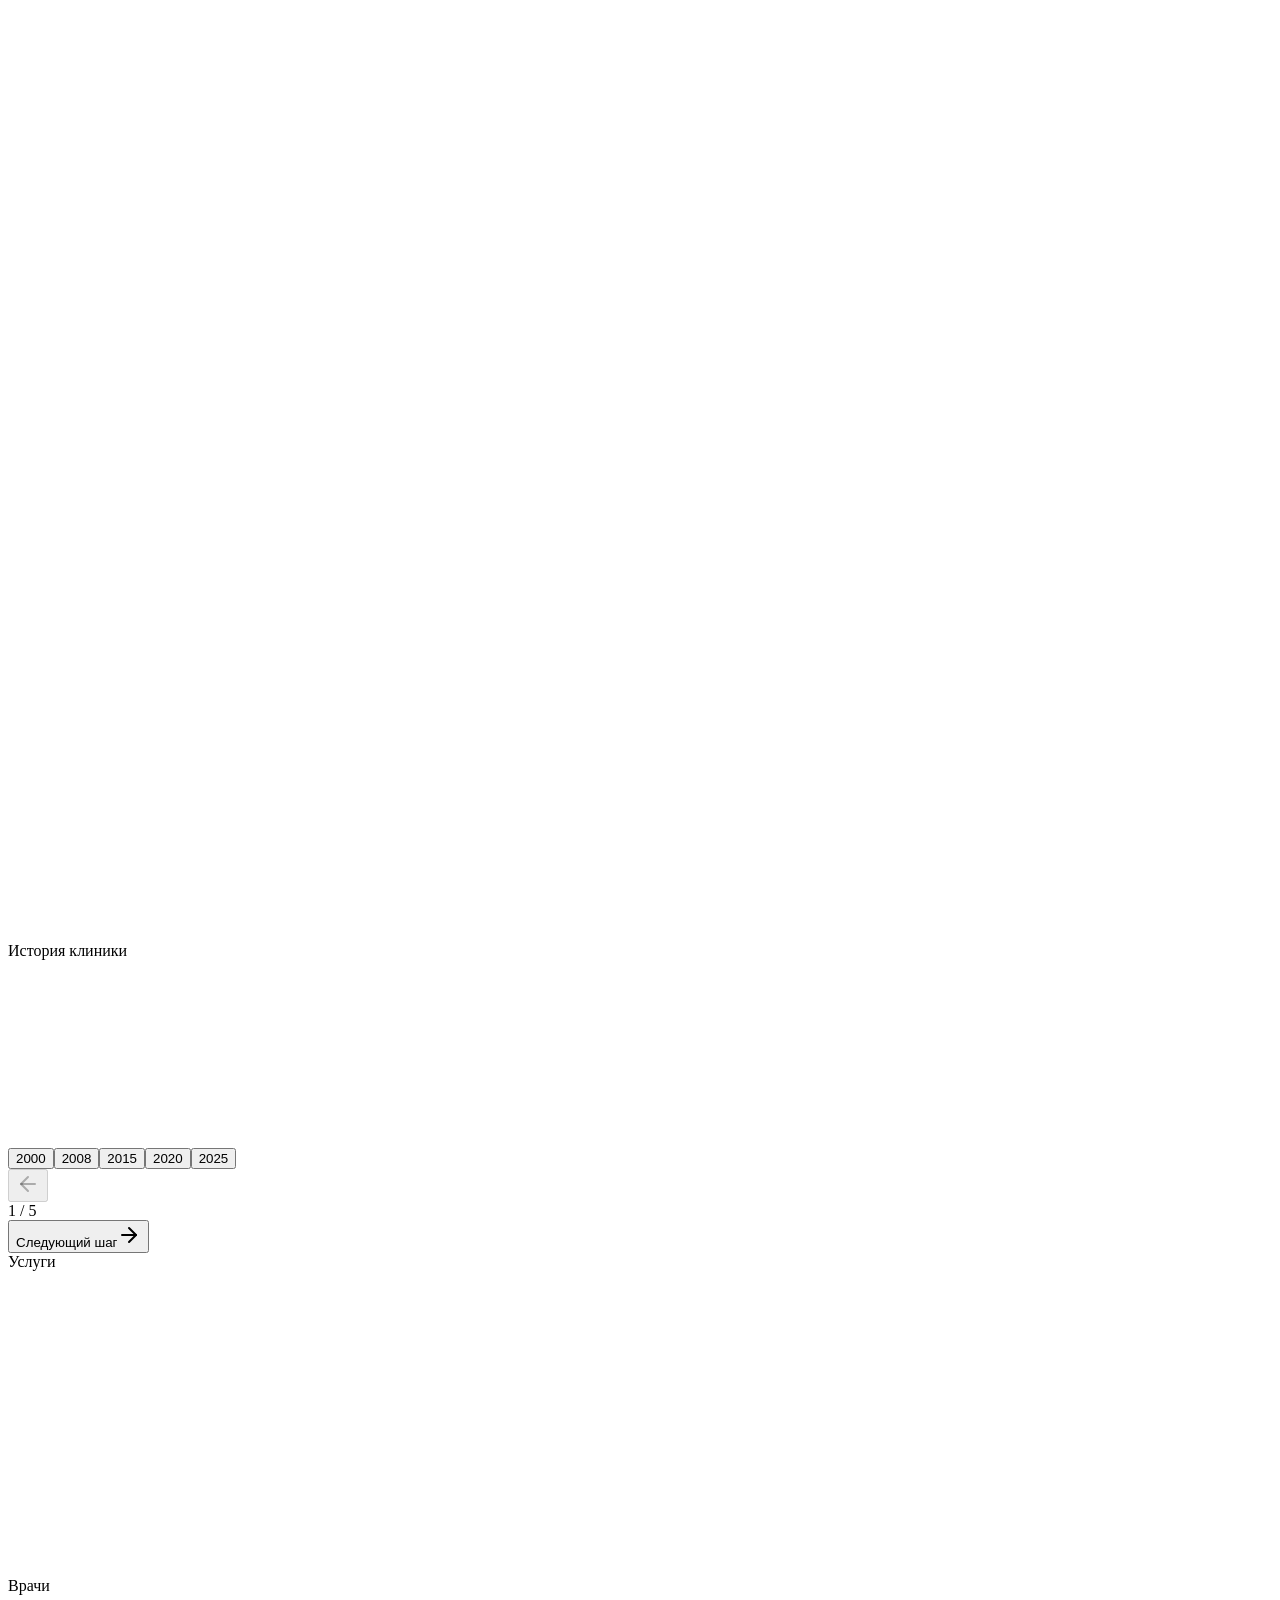
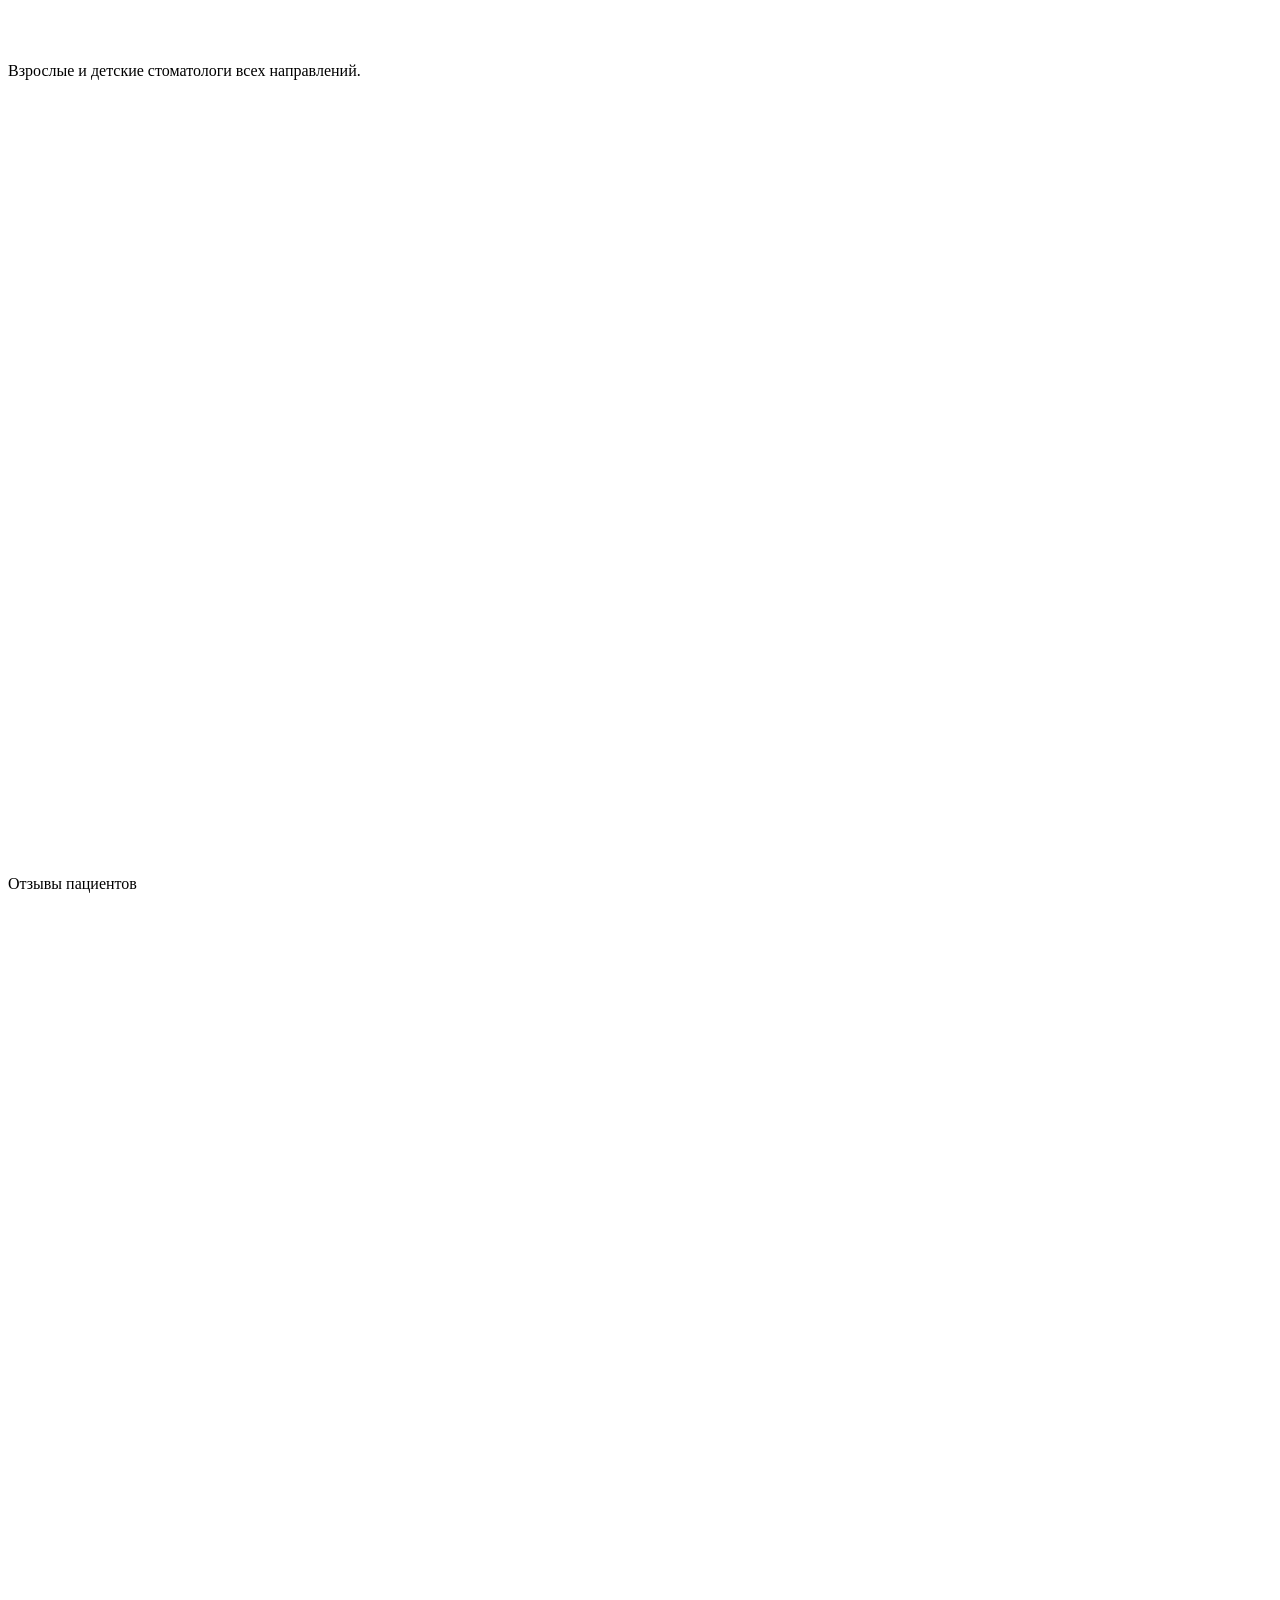
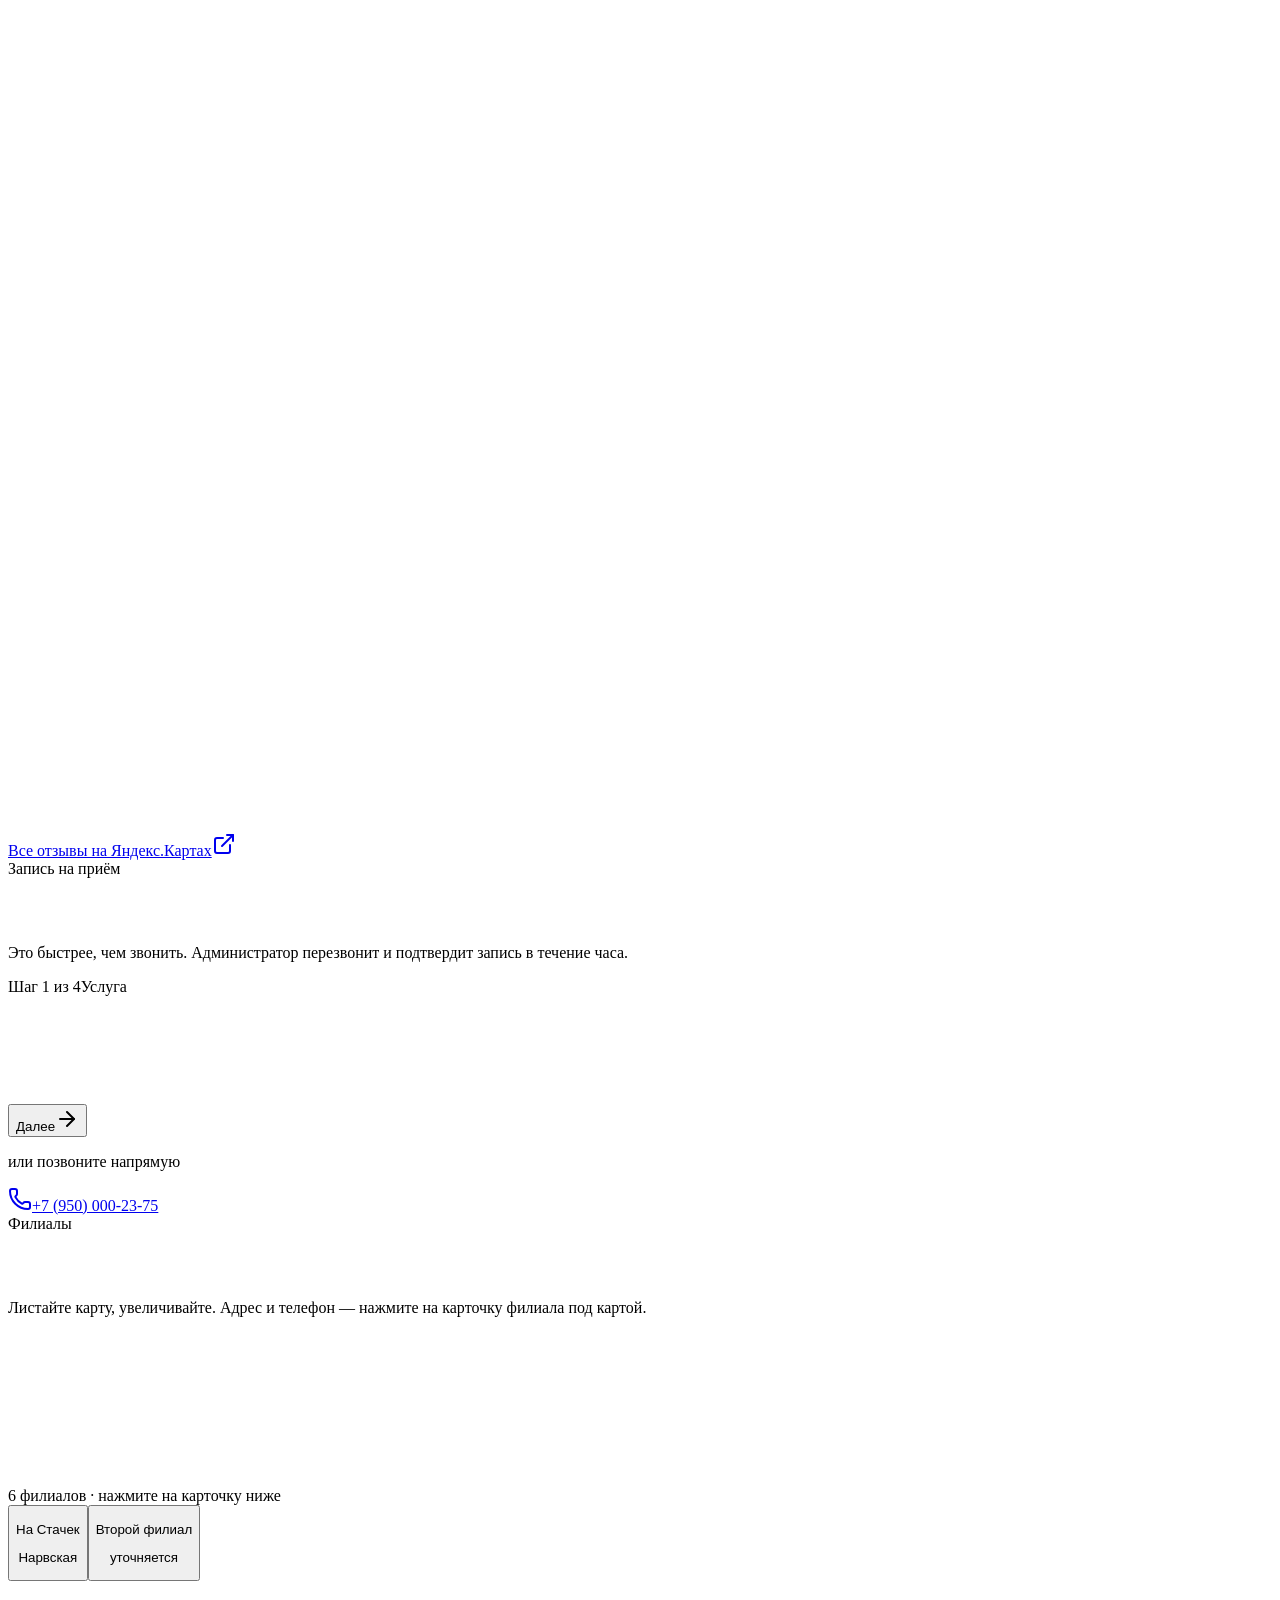
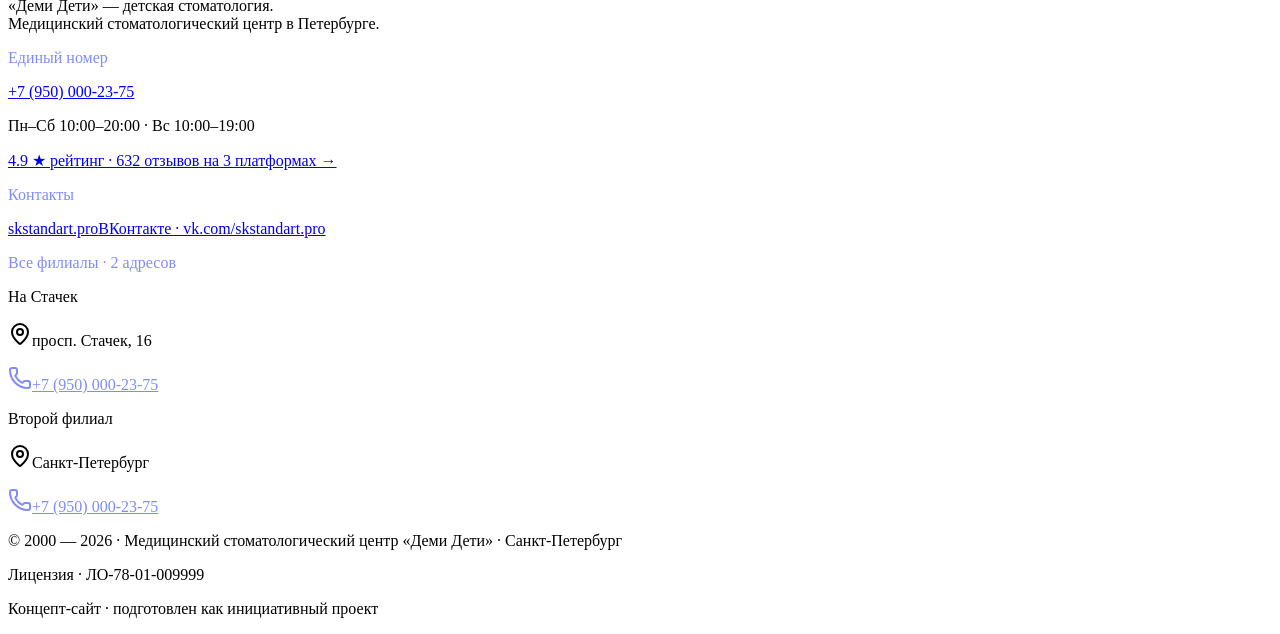
==== index.html @ feb90e88 "Полная замена: все тексты Аркадии убраны" ====
<!DOCTYPE html><!--e4weq_W6sU6FS0erh_1Tm--><html lang="ru"><head><meta charSet="utf-8"/><meta name="viewport" content="width=device-width, initial-scale=1"/><link rel="preload" href="/demi-deti-stomatologiya/_next/static/media/16d91c780434f2ce-s.p.f22a44f6.woff2" as="font" crossorigin="" type="font/woff2"/><link rel="preload" href="/demi-deti-stomatologiya/_next/static/media/8800dfc60902df36-s.p.e22d03ab.woff2" as="font" crossorigin="" type="font/woff2"/><link rel="preload" href="/demi-deti-stomatologiya/_next/static/media/b4a06a523f527a0e-s.p.d5a12ae5.woff2" as="font" crossorigin="" type="font/woff2"/><link rel="preload" href="/demi-deti-stomatologiya/_next/static/media/cfdfbee4d6cf0a93-s.p.e3066503.woff2" as="font" crossorigin="" type="font/woff2"/><link rel="stylesheet" href="/demi-deti-stomatologiya/_next/static/chunks/965832c2c14a59c2.css" data-precedence="next"/><link rel="stylesheet" href="/demi-deti-stomatologiya/_next/static/chunks/ff9dce48e97e37f5.css" data-precedence="next"/><link rel="preload" as="script" fetchPriority="low" href="/demi-deti-stomatologiya/_next/static/chunks/42d41cf15963980c.js"/><script src="/demi-deti-stomatologiya/_next/static/chunks/806bdb8e4a6a9b95.js" async=""></script><script src="/demi-deti-stomatologiya/_next/static/chunks/af4322a6bc37f3de.js" async=""></script><script src="/demi-deti-stomatologiya/_next/static/chunks/771dedee3f5e1621.js" async=""></script><script src="/demi-deti-stomatologiya/_next/static/chunks/turbopack-186cabfe8debbfc4.js" async=""></script><script src="/demi-deti-stomatologiya/_next/static/chunks/ff1a16fafef87110.js" async=""></script><script src="/demi-deti-stomatologiya/_next/static/chunks/d2be314c3ece3fbe.js" async=""></script><script src="/demi-deti-stomatologiya/_next/static/chunks/a41406e4a54ef341.js" async=""></script><script src="/demi-deti-stomatologiya/_next/static/chunks/b435968d8f2e9977.js" async=""></script><script src="/demi-deti-stomatologiya/_next/static/chunks/2bef7ab2a55f85ec.js" async=""></script><script src="/demi-deti-stomatologiya/_next/static/chunks/52740b10428eecb7.js" async=""></script><meta name="next-size-adjust" content=""/><title>Деми Дети — детская стоматология · Санкт-Петербург · с 2000</title><meta name="description" content="Стоматологическая клиника «Деми Дети» в Санкт-Петербурге с 2000 года. 2 филиала, рейтинг 4.9, 69 отзывов на Яндекс.Картах, 2ГИС и Google. Имплантация, ортодонтия, детская стоматология."/><meta name="author" content="Клиника «Деми Дети»"/><meta name="keywords" content="Деми Дети,стоматология Санкт-Петербург,имплантация,ортодонтия,детская стоматология,рейтинг 4.9"/><meta property="og:title" content="Деми Дети — детская стоматология в Петербурге с 2000 года"/><meta property="og:description" content="2 филиала · рейтинг 4.9 · 69 отзывов на 3 платформах."/><meta property="og:site_name" content="Деми Дети"/><meta property="og:type" content="website"/><meta name="twitter:card" content="summary"/><meta name="twitter:title" content="Деми Дети — детская стоматология в Петербурге с 2000 года"/><meta name="twitter:description" content="2 филиала · рейтинг 4.9 · 69 отзывов на 3 платформах."/><link rel="icon" href="/favicon.svg"/><link rel="apple-touch-icon" href="/favicon.svg"/><script src="/demi-deti-stomatologiya/_next/static/chunks/a6dad97d9634a72d.js" noModule=""></script></head><body class="onest_cbd10051-module__4tcYPq__variable golos_text_68a637e4-module__bBdMla__variable antialiased bg-arkadia-mist text-arkadia-graphite"><div hidden=""><!--$--><!--/$--></div><main class="relative min-h-screen bg-arkadia-mist text-arkadia-graphite overflow-x-hidden"><div class="fixed top-4 left-1/2 -translate-x-1/2 z-50 hidden md:flex items-center transition-all duration-500 scale-100" style="opacity:0;transform:translateY(-100px)"><div class="flex items-center gap-1 px-2 py-2 rounded-[14px] bg-white/85 backdrop-blur-xl border border-arkadia-graphite/10 shadow-soft whitespace-nowrap"><button class="flex items-center justify-center h-8 w-8 rounded-[10px] hover:bg-arkadia-mist transition-colors" aria-label="Стандарт — на главную"><span class="flex h-7 w-7 items-center justify-center rounded-lg bg-arkadia-blue text-white font-display text-sm font-bold">А</span></button><div class="w-px h-6 bg-arkadia-graphite/10 mx-0.5"></div><nav class="flex items-center gap-0.5"><button class="px-3 py-1.5 rounded-[10px] font-body text-[13px] font-medium transition-all duration-200 whitespace-nowrap text-arkadia-graphite/80 hover:bg-arkadia-mist hover:text-arkadia-blue">О клинике</button><button class="px-3 py-1.5 rounded-[10px] font-body text-[13px] font-medium transition-all duration-200 whitespace-nowrap text-arkadia-graphite/80 hover:bg-arkadia-mist hover:text-arkadia-blue">История</button><button class="px-3 py-1.5 rounded-[10px] font-body text-[13px] font-medium transition-all duration-200 whitespace-nowrap text-arkadia-graphite/80 hover:bg-arkadia-mist hover:text-arkadia-blue">Филиалы</button><button class="px-3 py-1.5 rounded-[10px] font-body text-[13px] font-medium transition-all duration-200 whitespace-nowrap text-arkadia-graphite/80 hover:bg-arkadia-mist hover:text-arkadia-blue">Услуги</button><button class="px-3 py-1.5 rounded-[10px] font-body text-[13px] font-medium transition-all duration-200 whitespace-nowrap text-arkadia-graphite/80 hover:bg-arkadia-mist hover:text-arkadia-blue">Врачи</button><button class="px-3 py-1.5 rounded-[10px] font-body text-[13px] font-medium transition-all duration-200 whitespace-nowrap text-arkadia-graphite/80 hover:bg-arkadia-mist hover:text-arkadia-blue">Отзывы</button></nav><div class="w-px h-6 bg-arkadia-graphite/10 mx-0.5"></div><button class="px-3.5 py-1.5 rounded-[10px] font-body text-[13px] font-medium text-white bg-arkadia-blue hover:bg-arkadia-blue-soft transition-colors animate-pulse-scale whitespace-nowrap">Записаться</button></div></div><button class="fixed top-4 right-4 z-50 md:hidden flex items-center justify-center h-11 w-11 rounded-xl bg-white text-arkadia-blue shadow-soft-md border border-white/30 transition-opacity duration-200 opacity-100" aria-label="Открыть меню" style="opacity:0;transform:translateY(-30px)"><svg xmlns="http://www.w3.org/2000/svg" width="24" height="24" viewBox="0 0 24 24" fill="none" stroke="currentColor" stroke-width="2" stroke-linecap="round" stroke-linejoin="round" class="lucide lucide-menu h-5 w-5" aria-hidden="true"><path d="M4 12h16"></path><path d="M4 18h16"></path><path d="M4 6h16"></path></svg></button><section class="relative min-h-[100svh] w-full overflow-hidden bg-arkadia-blue" style="opacity:0;transition:opacity 0.8s ease"><div class="absolute inset-0" style="background:linear-gradient(180deg, #14B8A6 0%, #0D9488 40%, #0D9488 100%)"></div><div class="absolute inset-0 opacity-15" style="background-image:linear-gradient(to right, rgba(255,255,255,0.08) 1px, transparent 1px), linear-gradient(to bottom, rgba(255,255,255,0.08) 1px, transparent 1px);background-size:48px 48px"></div><div class="absolute top-20 md:top-24 left-1/2 -translate-x-1/2 z-30 flex items-center gap-2.5 px-3.5 py-2 rounded-full bg-white/15 backdrop-blur-md border border-white/25" style="opacity:0;transform:translateY(-20px)"><div class="flex items-center gap-0.5"><svg width="11" height="11" viewBox="0 0 24 24" fill="#D4A537"><path d="M12 2 L14.5 9 L22 9 L16 14 L18 22 L12 17 L6 22 L8 14 L2 9 L9.5 9 Z"></path></svg><svg width="11" height="11" viewBox="0 0 24 24" fill="#D4A537"><path d="M12 2 L14.5 9 L22 9 L16 14 L18 22 L12 17 L6 22 L8 14 L2 9 L9.5 9 Z"></path></svg><svg width="11" height="11" viewBox="0 0 24 24" fill="#D4A537"><path d="M12 2 L14.5 9 L22 9 L16 14 L18 22 L12 17 L6 22 L8 14 L2 9 L9.5 9 Z"></path></svg><svg width="11" height="11" viewBox="0 0 24 24" fill="#D4A537"><path d="M12 2 L14.5 9 L22 9 L16 14 L18 22 L12 17 L6 22 L8 14 L2 9 L9.5 9 Z"></path></svg><svg width="11" height="11" viewBox="0 0 24 24" fill="#D4A537"><path d="M12 2 L14.5 9 L22 9 L16 14 L18 22 L12 17 L6 22 L8 14 L2 9 L9.5 9 Z"></path></svg></div><span class="font-body text-[11px] sm:text-xs text-white"><strong class="font-semibold">4.9</strong> · 49 отзывов на Яндекс.Картах</span></div><div class="absolute inset-0 z-20 flex flex-col items-center justify-center px-4 pt-28 md:pt-32"><div class="flex items-center gap-3 mb-6" style="opacity:0"><span class="h-px w-8 bg-white/40"></span><span class="font-body text-[10px] sm:text-xs uppercase tracking-[0.4em] text-white/80">стоматологическая клиника</span><span class="h-px w-8 bg-white/40"></span></div><h1 class="font-display font-bold text-white text-5xl sm:text-7xl md:text-8xl lg:text-[9rem] tracking-tight text-center" style="opacity:0;transform:translateY(20px)">СТАНДАРТ</h1><p class="mt-4 font-body text-xs sm:text-sm uppercase tracking-[0.4em] text-white/80 text-center" style="opacity:0;transform:translateY(10px)">медицинский стоматологический центр</p><div class="mt-8 h-px w-24 bg-white/30 origin-center" style="transform:scaleX(0)"></div><p class="mt-5 font-body text-sm text-white/70 max-w-md text-center leading-relaxed" style="opacity:0">Стоматология на Стачек.<span class="inline-flex items-center gap-2 mx-2 align-middle"><span class="h-1 w-1 rounded-full bg-white/40"></span></span>2 филиала.<span class="inline-flex items-center gap-2 mx-2 align-middle"><span class="h-1 w-1 rounded-full bg-white/40"></span></span>25 лет заботы о пациентах.</p><div class="mt-8 flex flex-col sm:flex-row items-stretch sm:items-center gap-3 md:hidden" style="opacity:0;transform:translateY(10px)"><a href="tel:+78126034050" class="inline-flex items-center justify-center gap-2 px-6 py-3.5 rounded-xl bg-white hover:bg-white/90 text-arkadia-blue font-body text-sm font-medium transition-colors duration-200"><svg width="14" height="14" viewBox="0 0 24 24" fill="none" stroke="currentColor" stroke-width="2" stroke-linecap="round" stroke-linejoin="round"><path d="M22 16.92v3a2 2 0 0 1-2.18 2 19.79 19.79 0 0 1-8.63-3.07 19.5 19.5 0 0 1-6-6 19.79 19.79 0 0 1-3.07-8.67A2 2 0 0 1 4.11 2h3a2 2 0 0 1 2 1.72 12.84 12.84 0 0 0 .7 2.81 2 2 0 0 1-.45 2.11L8.09 9.91a16 16 0 0 0 6 6l1.27-1.27a2 2 0 0 1 2.11-.45 12.84 12.84 0 0 0 2.81.7A2 2 0 0 1 22 16.92z"></path></svg>Позвонить</a><button class="inline-flex items-center justify-center gap-2 px-6 py-3.5 rounded-xl bg-arkadia-blue/30 backdrop-blur-md border border-white/30 text-white font-body text-sm font-medium transition-colors duration-200">Записаться</button></div></div><button class="absolute bottom-4 sm:bottom-6 left-1/2 -translate-x-1/2 z-30 hidden md:flex flex-col items-center gap-1.5 text-white/60 hover:text-white transition-colors" aria-label="Листайте вниз" style="opacity:0"><span class="font-body text-[10px] uppercase tracking-[0.3em]">листайте</span><span><svg width="16" height="16" viewBox="0 0 16 16" fill="none"><path d="M8 2 L8 14 M3 9 L8 14 L13 9" stroke="currentColor" stroke-width="1.5" stroke-linecap="round" stroke-linejoin="round"></path></svg></span></button></section><section id="about" class="relative bg-arkadia-paper py-20 md:py-32 overflow-hidden"><div class="mx-auto max-w-6xl px-4 md:px-8"><div class="inline-block px-3 py-1 rounded-full bg-arkadia-blue/10 text-arkadia-blue text-xs font-medium mb-4" style="opacity:0;transform:translateY(8px);transition:opacity 0.6s ease 0s, transform 0.6s ease 0s">О клинике</div><h2 class="font-display font-bold text-arkadia-graphite leading-[1.1] tracking-tight max-w-4xl mb-10 md:mb-14 text-3xl md:text-5xl lg:text-7xl" style="opacity:0;transition:opacity 0.3s ease"><span><span style="display:inline-block;white-space:nowrap"></span></span><span><span style="display:inline-block;white-space:nowrap"><span class="text-arkadia-blue" style="display:inline-block;opacity:0;transform:translateY(12px);transition:opacity 0.5s ease 0s, transform 0.5s ease 0s;font-size:1.2em">«</span><span class="text-arkadia-blue" style="display:inline-block;opacity:0;transform:translateY(12px);transition:opacity 0.5s ease 0.02s, transform 0.5s ease 0.02s;font-size:1.2em">Д</span><span class="text-arkadia-blue" style="display:inline-block;opacity:0;transform:translateY(12px);transition:opacity 0.5s ease 0.04s, transform 0.5s ease 0.04s;font-size:1.2em">е</span><span class="text-arkadia-blue" style="display:inline-block;opacity:0;transform:translateY(12px);transition:opacity 0.5s ease 0.06s, transform 0.5s ease 0.06s;font-size:1.2em">м</span><span class="text-arkadia-blue" style="display:inline-block;opacity:0;transform:translateY(12px);transition:opacity 0.5s ease 0.08s, transform 0.5s ease 0.08s;font-size:1.2em">и</span> </span><span style="display:inline-block;white-space:nowrap"><span class="text-arkadia-blue" style="display:inline-block;opacity:0;transform:translateY(12px);transition:opacity 0.5s ease 0.1s, transform 0.5s ease 0.1s;font-size:1.2em">Д</span><span class="text-arkadia-blue" style="display:inline-block;opacity:0;transform:translateY(12px);transition:opacity 0.5s ease 0.12s, transform 0.5s ease 0.12s;font-size:1.2em">е</span><span class="text-arkadia-blue" style="display:inline-block;opacity:0;transform:translateY(12px);transition:opacity 0.5s ease 0.14s, transform 0.5s ease 0.14s;font-size:1.2em">т</span><span class="text-arkadia-blue" style="display:inline-block;opacity:0;transform:translateY(12px);transition:opacity 0.5s ease 0.16s, transform 0.5s ease 0.16s;font-size:1.2em">и</span><span class="text-arkadia-blue" style="display:inline-block;opacity:0;transform:translateY(12px);transition:opacity 0.5s ease 0.18s, transform 0.5s ease 0.18s;font-size:1.2em">»</span></span></span><span><span style="display:inline-block;white-space:nowrap"> </span><span style="display:inline-block;white-space:nowrap"><span class="" style="display:inline-block;opacity:0;transform:translateY(12px);transition:opacity 0.5s ease 0.2s, transform 0.5s ease 0.2s">—</span> </span><span style="display:inline-block;white-space:nowrap"><span class="" style="display:inline-block;opacity:0;transform:translateY(12px);transition:opacity 0.5s ease 0.22s, transform 0.5s ease 0.22s">э</span><span class="" style="display:inline-block;opacity:0;transform:translateY(12px);transition:opacity 0.5s ease 0.24s, transform 0.5s ease 0.24s">т</span><span class="" style="display:inline-block;opacity:0;transform:translateY(12px);transition:opacity 0.5s ease 0.26s, transform 0.5s ease 0.26s">о</span> </span><span style="display:inline-block;white-space:nowrap"><span class="" style="display:inline-block;opacity:0;transform:translateY(12px);transition:opacity 0.5s ease 0.28s, transform 0.5s ease 0.28s">«</span><span class="" style="display:inline-block;opacity:0;transform:translateY(12px);transition:opacity 0.5s ease 0.3s, transform 0.5s ease 0.3s">д</span><span class="" style="display:inline-block;opacity:0;transform:translateY(12px);transition:opacity 0.5s ease 0.32s, transform 0.5s ease 0.32s">е</span><span class="" style="display:inline-block;opacity:0;transform:translateY(12px);transition:opacity 0.5s ease 0.34s, transform 0.5s ease 0.34s">т</span><span class="" style="display:inline-block;opacity:0;transform:translateY(12px);transition:opacity 0.5s ease 0.36s, transform 0.5s ease 0.36s">с</span><span class="" style="display:inline-block;opacity:0;transform:translateY(12px);transition:opacity 0.5s ease 0.38s, transform 0.5s ease 0.38s">к</span><span class="" style="display:inline-block;opacity:0;transform:translateY(12px);transition:opacity 0.5s ease 0.4s, transform 0.5s ease 0.4s">а</span><span class="" style="display:inline-block;opacity:0;transform:translateY(12px);transition:opacity 0.5s ease 0.42s, transform 0.5s ease 0.42s">я</span> </span><span style="display:inline-block;white-space:nowrap"><span class="" style="display:inline-block;opacity:0;transform:translateY(12px);transition:opacity 0.5s ease 0.44s, transform 0.5s ease 0.44s">с</span><span class="" style="display:inline-block;opacity:0;transform:translateY(12px);transition:opacity 0.5s ease 0.46s, transform 0.5s ease 0.46s">т</span><span class="" style="display:inline-block;opacity:0;transform:translateY(12px);transition:opacity 0.5s ease 0.48s, transform 0.5s ease 0.48s">о</span><span class="" style="display:inline-block;opacity:0;transform:translateY(12px);transition:opacity 0.5s ease 0.5s, transform 0.5s ease 0.5s">м</span><span class="" style="display:inline-block;opacity:0;transform:translateY(12px);transition:opacity 0.5s ease 0.52s, transform 0.5s ease 0.52s">а</span><span class="" style="display:inline-block;opacity:0;transform:translateY(12px);transition:opacity 0.5s ease 0.54s, transform 0.5s ease 0.54s">т</span><span class="" style="display:inline-block;opacity:0;transform:translateY(12px);transition:opacity 0.5s ease 0.56s, transform 0.5s ease 0.56s">о</span><span class="" style="display:inline-block;opacity:0;transform:translateY(12px);transition:opacity 0.5s ease 0.58s, transform 0.5s ease 0.58s">л</span><span class="" style="display:inline-block;opacity:0;transform:translateY(12px);transition:opacity 0.5s ease 0.6s, transform 0.5s ease 0.6s">о</span><span class="" style="display:inline-block;opacity:0;transform:translateY(12px);transition:opacity 0.5s ease 0.62s, transform 0.5s ease 0.62s">г</span><span class="" style="display:inline-block;opacity:0;transform:translateY(12px);transition:opacity 0.5s ease 0.64s, transform 0.5s ease 0.64s">и</span><span class="" style="display:inline-block;opacity:0;transform:translateY(12px);transition:opacity 0.5s ease 0.66s, transform 0.5s ease 0.66s">я</span><span class="" style="display:inline-block;opacity:0;transform:translateY(12px);transition:opacity 0.5s ease 0.68s, transform 0.5s ease 0.68s">»</span></span></span></h2><div class="grid lg:grid-cols-[1fr_1.3fr] gap-8 md:gap-12" style="opacity:0;transform:translateY(16px);transition:opacity 0.6s ease 0s, transform 0.6s ease 0s"><p class="font-body text-base md:text-lg text-arkadia-slate leading-relaxed">Так переводится с греческого название клиники, которое она получила в 1991 году. Прежде она называлась проще — «Кооператив Стоматолог», медицинский центр, открытый в 2000 году на проспекте Стачек.</p><p class="font-body text-base md:text-lg text-arkadia-graphite/85 leading-relaxed">Сегодня Стандарт — это два филиала в Кировском районе, опытные врачи, тысячи пациентов, которые возвращаются поколениями. Рейтинг 4.9 на Яндекс.Картах — не маркетинг, а 25 лет работы без спешки и без лишних манипуляций.</p></div><div class="mt-14 md:mt-20 grid grid-cols-2 md:grid-cols-4 gap-3 md:gap-4"><div class="rounded-2xl bg-arkadia-mist border border-arkadia-graphite/5 p-5 md:p-6" style="opacity:0;transform:translateY(16px);transition:opacity 0.6s ease 0s, transform 0.6s ease 0s"><p class="font-display text-3xl md:text-4xl font-bold text-arkadia-blue leading-none">26</p><p class="mt-2.5 font-body text-sm text-arkadia-graphite font-medium">лет клинике</p><p class="font-body text-xs text-arkadia-slate mt-0.5">с 2000 года</p></div><div class="rounded-2xl bg-arkadia-mist border border-arkadia-graphite/5 p-5 md:p-6" style="opacity:0;transform:translateY(16px);transition:opacity 0.6s ease 0.05s, transform 0.6s ease 0.05s"><p class="font-display text-3xl md:text-4xl font-bold text-arkadia-blue leading-none">2</p><p class="mt-2.5 font-body text-sm text-arkadia-graphite font-medium">филиалов</p><p class="font-body text-xs text-arkadia-slate mt-0.5">по Петербургу</p></div><div class="rounded-2xl bg-arkadia-mist border border-arkadia-graphite/5 p-5 md:p-6" style="opacity:0;transform:translateY(16px);transition:opacity 0.6s ease 0.1s, transform 0.6s ease 0.1s"><p class="font-display text-3xl md:text-4xl font-bold text-arkadia-blue leading-none">5.0</p><p class="mt-2.5 font-body text-sm text-arkadia-graphite font-medium">рейтинг Яндекс</p><p class="font-body text-xs text-arkadia-slate mt-0.5">из 5</p></div><div class="rounded-2xl bg-arkadia-mist border border-arkadia-graphite/5 p-5 md:p-6" style="opacity:0;transform:translateY(16px);transition:opacity 0.6s ease 0.15000000000000002s, transform 0.6s ease 0.15000000000000002s"><p class="font-display text-3xl md:text-4xl font-bold text-arkadia-blue leading-none">69</p><p class="mt-2.5 font-body text-sm text-arkadia-graphite font-medium">отзывов</p><p class="font-body text-xs text-arkadia-slate mt-0.5">на 3 платформах</p></div></div></div></section><section id="history" class="relative bg-arkadia-mist py-20 md:py-32 overflow-hidden"><div class="mx-auto max-w-6xl px-4 md:px-8"><div class="mb-12 md:mb-20 text-center"><span class="inline-block px-3 py-1 rounded-full bg-arkadia-blue/10 text-arkadia-blue text-xs font-medium mb-4">История клиники</span><h2 class="font-display text-3xl md:text-5xl lg:text-6xl font-bold text-arkadia-graphite leading-[1.1] tracking-tight max-w-3xl mx-auto text-balance" style="opacity:0;transition:opacity 0.3s ease"><span><span style="display:inline-block;white-space:nowrap"><span class="" style="display:inline-block;opacity:0;transform:translateY(12px);transition:opacity 0.5s ease 0s, transform 0.5s ease 0s">2</span><span class="" style="display:inline-block;opacity:0;transform:translateY(12px);transition:opacity 0.5s ease 0.02s, transform 0.5s ease 0.02s">5</span> </span><span style="display:inline-block;white-space:nowrap"><span class="" style="display:inline-block;opacity:0;transform:translateY(12px);transition:opacity 0.5s ease 0.04s, transform 0.5s ease 0.04s">л</span><span class="" style="display:inline-block;opacity:0;transform:translateY(12px);transition:opacity 0.5s ease 0.06s, transform 0.5s ease 0.06s">е</span><span class="" style="display:inline-block;opacity:0;transform:translateY(12px);transition:opacity 0.5s ease 0.08s, transform 0.5s ease 0.08s">т</span> </span><span style="display:inline-block;white-space:nowrap"><span class="" style="display:inline-block;opacity:0;transform:translateY(12px);transition:opacity 0.5s ease 0.1s, transform 0.5s ease 0.1s">п</span><span class="" style="display:inline-block;opacity:0;transform:translateY(12px);transition:opacity 0.5s ease 0.12s, transform 0.5s ease 0.12s">о</span> </span><span style="display:inline-block;white-space:nowrap"><span class="" style="display:inline-block;opacity:0;transform:translateY(12px);transition:opacity 0.5s ease 0.14s, transform 0.5s ease 0.14s">о</span><span class="" style="display:inline-block;opacity:0;transform:translateY(12px);transition:opacity 0.5s ease 0.16s, transform 0.5s ease 0.16s">д</span><span class="" style="display:inline-block;opacity:0;transform:translateY(12px);transition:opacity 0.5s ease 0.18s, transform 0.5s ease 0.18s">н</span><span class="" style="display:inline-block;opacity:0;transform:translateY(12px);transition:opacity 0.5s ease 0.2s, transform 0.5s ease 0.2s">о</span><span class="" style="display:inline-block;opacity:0;transform:translateY(12px);transition:opacity 0.5s ease 0.22s, transform 0.5s ease 0.22s">й</span> </span><span style="display:inline-block;white-space:nowrap"><span class="" style="display:inline-block;opacity:0;transform:translateY(12px);transition:opacity 0.5s ease 0.24s, transform 0.5s ease 0.24s">ш</span><span class="" style="display:inline-block;opacity:0;transform:translateY(12px);transition:opacity 0.5s ease 0.26s, transform 0.5s ease 0.26s">к</span><span class="" style="display:inline-block;opacity:0;transform:translateY(12px);transition:opacity 0.5s ease 0.28s, transform 0.5s ease 0.28s">а</span><span class="" style="display:inline-block;opacity:0;transform:translateY(12px);transition:opacity 0.5s ease 0.3s, transform 0.5s ease 0.3s">л</span><span class="" style="display:inline-block;opacity:0;transform:translateY(12px);transition:opacity 0.5s ease 0.32s, transform 0.5s ease 0.32s">е</span></span></span></h2></div><div class="relative w-full max-w-4xl mx-auto pt-48 md:pt-56"><div class="absolute inset-x-0 top-0 h-40 md:h-44"><div class="absolute" style="left:0px;width:260px;max-width:90vw;opacity:0;transform:translateY(20px)"><div class="text-center mb-2"><p class="font-display text-3xl md:text-4xl font-bold text-arkadia-blue leading-none" style="opacity:0;transform:scale(0.8)">2000</p></div><div class="rounded-2xl bg-white border border-arkadia-graphite/8 p-4 md:p-5 shadow-soft-md"><p class="font-body text-xs md:text-sm text-arkadia-graphite leading-relaxed text-center">Основан медицинский стоматологический центр «Стандарт» на проспекте Стачек.</p></div><div class="absolute top-full" style="left:-7px"><svg width="14" height="10" viewBox="0 0 14 10" fill="none"><path d="M 7 10 L 0 0 L 14 0 Z" fill="#FFFFFF"></path></svg></div></div></div><div class="relative h-1 w-full bg-arkadia-graphite/10 rounded-full"><div class="absolute top-0 left-0 h-full bg-arkadia-blue rounded-full" style="width:0%"></div><button class="absolute top-1/2 -translate-y-1/2 -translate-x-1/2 group" style="left:5%" aria-label="Перейти к 2000 году"><span class="absolute top-6 left-1/2 -translate-x-1/2 font-display text-xs font-semibold whitespace-nowrap transition-colors duration-300 text-arkadia-blue">2000</span><span class="absolute top-1/2 left-1/2 -translate-x-1/2 -translate-y-1/2 rounded-full bg-arkadia-blue/30"></span><span class="block rounded-full border-2 transition-all duration-300 group-hover:scale-125 bg-arkadia-blue border-arkadia-blue w-5 h-5"></span></button><button class="absolute top-1/2 -translate-y-1/2 -translate-x-1/2 group" style="left:27.5%" aria-label="Перейти к 2008 году"><span class="absolute top-6 left-1/2 -translate-x-1/2 font-display text-xs font-semibold whitespace-nowrap transition-colors duration-300 text-arkadia-ash">2008</span><span class="block rounded-full border-2 transition-all duration-300 group-hover:scale-125 bg-white border-arkadia-ash w-3 h-3"></span></button><button class="absolute top-1/2 -translate-y-1/2 -translate-x-1/2 group" style="left:50%" aria-label="Перейти к 2015 году"><span class="absolute top-6 left-1/2 -translate-x-1/2 font-display text-xs font-semibold whitespace-nowrap transition-colors duration-300 text-arkadia-ash">2015</span><span class="block rounded-full border-2 transition-all duration-300 group-hover:scale-125 bg-white border-arkadia-ash w-3 h-3"></span></button><button class="absolute top-1/2 -translate-y-1/2 -translate-x-1/2 group" style="left:72.5%" aria-label="Перейти к 2020 году"><span class="absolute top-6 left-1/2 -translate-x-1/2 font-display text-xs font-semibold whitespace-nowrap transition-colors duration-300 text-arkadia-ash">2020</span><span class="block rounded-full border-2 transition-all duration-300 group-hover:scale-125 bg-white border-arkadia-ash w-3 h-3"></span></button><button class="absolute top-1/2 -translate-y-1/2 -translate-x-1/2 group" style="left:95%" aria-label="Перейти к 2025 году"><span class="absolute top-6 left-1/2 -translate-x-1/2 font-display text-xs font-semibold whitespace-nowrap transition-colors duration-300 text-arkadia-ash">2025</span><span class="block rounded-full border-2 transition-all duration-300 group-hover:scale-125 bg-white border-arkadia-ash w-3 h-3"></span></button></div></div><div class="mt-16 md:mt-20 flex items-center justify-center gap-4"><button disabled="" class="flex items-center justify-center h-11 w-11 rounded-full bg-white border border-arkadia-graphite/10 text-arkadia-graphite hover:border-arkadia-blue hover:text-arkadia-blue disabled:opacity-30 disabled:cursor-not-allowed transition-all" aria-label="Предыдущий шаг"><svg xmlns="http://www.w3.org/2000/svg" width="24" height="24" viewBox="0 0 24 24" fill="none" stroke="currentColor" stroke-width="2" stroke-linecap="round" stroke-linejoin="round" class="lucide lucide-arrow-left h-4 w-4" aria-hidden="true"><path d="m12 19-7-7 7-7"></path><path d="M19 12H5"></path></svg></button><div class="px-4 py-2 rounded-full bg-white border border-arkadia-graphite/10 font-body text-xs text-arkadia-slate whitespace-nowrap"><span class="font-semibold text-arkadia-graphite">1</span> / <!-- -->5</div><button class="flex items-center gap-2 px-6 h-11 rounded-full bg-arkadia-blue text-white font-body text-sm font-medium hover:bg-arkadia-blue-soft disabled:opacity-30 disabled:cursor-not-allowed transition-all">Следующий шаг<svg xmlns="http://www.w3.org/2000/svg" width="24" height="24" viewBox="0 0 24 24" fill="none" stroke="currentColor" stroke-width="2" stroke-linecap="round" stroke-linejoin="round" class="lucide lucide-arrow-right h-4 w-4" aria-hidden="true"><path d="M5 12h14"></path><path d="m12 5 7 7-7 7"></path></svg></button></div></div></section><section class="relative bg-arkadia-mist py-20 md:py-32 overflow-hidden"><div class="mx-auto max-w-7xl px-4 md:px-8"><div class="mb-10 md:mb-14"><span class="inline-block px-3 py-1 rounded-full bg-arkadia-blue/10 text-arkadia-blue text-xs font-medium mb-4">Услуги</span><h2 class="font-display text-3xl md:text-5xl lg:text-6xl font-bold text-arkadia-graphite leading-[1.1] tracking-tight max-w-3xl text-balance" style="opacity:0;transition:opacity 0.3s ease"><span><span style="display:inline-block;white-space:nowrap"><span class="" style="display:inline-block;opacity:0;transform:translateY(12px);transition:opacity 0.5s ease 0s, transform 0.5s ease 0s">Н</span><span class="" style="display:inline-block;opacity:0;transform:translateY(12px);transition:opacity 0.5s ease 0.02s, transform 0.5s ease 0.02s">а</span><span class="" style="display:inline-block;opacity:0;transform:translateY(12px);transition:opacity 0.5s ease 0.04s, transform 0.5s ease 0.04s">п</span><span class="" style="display:inline-block;opacity:0;transform:translateY(12px);transition:opacity 0.5s ease 0.06s, transform 0.5s ease 0.06s">р</span><span class="" style="display:inline-block;opacity:0;transform:translateY(12px);transition:opacity 0.5s ease 0.08s, transform 0.5s ease 0.08s">а</span><span class="" style="display:inline-block;opacity:0;transform:translateY(12px);transition:opacity 0.5s ease 0.1s, transform 0.5s ease 0.1s">в</span><span class="" style="display:inline-block;opacity:0;transform:translateY(12px);transition:opacity 0.5s ease 0.12s, transform 0.5s ease 0.12s">л</span><span class="" style="display:inline-block;opacity:0;transform:translateY(12px);transition:opacity 0.5s ease 0.14s, transform 0.5s ease 0.14s">е</span><span class="" style="display:inline-block;opacity:0;transform:translateY(12px);transition:opacity 0.5s ease 0.16s, transform 0.5s ease 0.16s">н</span><span class="" style="display:inline-block;opacity:0;transform:translateY(12px);transition:opacity 0.5s ease 0.18s, transform 0.5s ease 0.18s">и</span><span class="" style="display:inline-block;opacity:0;transform:translateY(12px);transition:opacity 0.5s ease 0.2s, transform 0.5s ease 0.2s">я</span> </span><span style="display:inline-block;white-space:nowrap"><span class="" style="display:inline-block;opacity:0;transform:translateY(12px);transition:opacity 0.5s ease 0.22s, transform 0.5s ease 0.22s">л</span><span class="" style="display:inline-block;opacity:0;transform:translateY(12px);transition:opacity 0.5s ease 0.24s, transform 0.5s ease 0.24s">е</span><span class="" style="display:inline-block;opacity:0;transform:translateY(12px);transition:opacity 0.5s ease 0.26s, transform 0.5s ease 0.26s">ч</span><span class="" style="display:inline-block;opacity:0;transform:translateY(12px);transition:opacity 0.5s ease 0.28s, transform 0.5s ease 0.28s">е</span><span class="" style="display:inline-block;opacity:0;transform:translateY(12px);transition:opacity 0.5s ease 0.3s, transform 0.5s ease 0.3s">н</span><span class="" style="display:inline-block;opacity:0;transform:translateY(12px);transition:opacity 0.5s ease 0.32s, transform 0.5s ease 0.32s">и</span><span class="" style="display:inline-block;opacity:0;transform:translateY(12px);transition:opacity 0.5s ease 0.34s, transform 0.5s ease 0.34s">я</span></span></span></h2><div class="mt-5 font-body text-base md:text-lg text-arkadia-slate max-w-2xl leading-relaxed" style="opacity:0;transform:translateY(12px);transition:opacity 0.6s ease 0.3s, transform 0.6s ease 0.3s">От детского стоматолога до имплантации. Цены — после осмотра и плана лечения.</div></div><div class="grid grid-cols-1 sm:grid-cols-2 md:grid-cols-4 auto-rows-[110px] sm:auto-rows-[140px] md:auto-rows-[170px] gap-3 md:gap-4"><button class="group text-left rounded-2xl border p-4 md:p-5 hover:shadow-soft-md hover:-translate-y-0.5 transition-all duration-300 flex flex-col justify-between bg-arkadia-blue text-white border-transparent sm:col-span-2 md:col-span-2 col-span-1" style="opacity:0;transform:translateY(20px);transition:opacity 0.6s ease 0s, transform 0.6s ease 0s;cursor:pointer"><div><div class="flex items-start justify-between"><span class="font-display text-xs font-semibold tracking-wider text-white/70">01</span><svg xmlns="http://www.w3.org/2000/svg" width="24" height="24" viewBox="0 0 24 24" fill="none" stroke="currentColor" stroke-width="2" stroke-linecap="round" stroke-linejoin="round" class="lucide lucide-arrow-up-right h-3.5 w-3.5 transition-all duration-300 group-hover:rotate-12 text-white/70 group-hover:text-white" aria-hidden="true"><path d="M7 7h10v10"></path><path d="M7 17 17 7"></path></svg></div><div><h3 class="font-display font-semibold mb-1 transition-colors text-base md:text-lg text-white">Терапия</h3><p class="font-body leading-relaxed text-xs md:text-sm text-white/80 line-clamp-2 md:line-clamp-none">Лечение кариеса, пульпита, реставрация зубов.</p></div></div></button><button class="group text-left rounded-2xl border p-4 md:p-5 hover:shadow-soft-md hover:-translate-y-0.5 transition-all duration-300 flex flex-col justify-between bg-white text-arkadia-graphite border-arkadia-graphite/8 hover:border-arkadia-blue/20 sm:col-span-1 md:col-span-1 col-span-1" style="opacity:0;transform:translateY(20px);transition:opacity 0.6s ease 0s, transform 0.6s ease 0s;cursor:pointer"><div><div class="flex items-start justify-between"><span class="font-display text-xs font-semibold tracking-wider text-arkadia-blue">02</span><svg xmlns="http://www.w3.org/2000/svg" width="24" height="24" viewBox="0 0 24 24" fill="none" stroke="currentColor" stroke-width="2" stroke-linecap="round" stroke-linejoin="round" class="lucide lucide-arrow-up-right h-3.5 w-3.5 transition-all duration-300 group-hover:rotate-12 text-arkadia-ash group-hover:text-arkadia-blue" aria-hidden="true"><path d="M7 7h10v10"></path><path d="M7 17 17 7"></path></svg></div><div><h3 class="font-display font-semibold mb-1 transition-colors text-sm md:text-base group-hover:text-arkadia-blue">Хирургия</h3><p class="font-body leading-relaxed text-[11px] md:text-xs text-arkadia-slate line-clamp-2 md:line-clamp-none">Удаление зубов — простое и сложное.</p></div></div></button><button class="group text-left rounded-2xl border p-4 md:p-5 hover:shadow-soft-md hover:-translate-y-0.5 transition-all duration-300 flex flex-col justify-between bg-arkadia-blue text-white border-transparent sm:col-span-1 md:col-span-1 col-span-1" style="opacity:0;transform:translateY(20px);transition:opacity 0.6s ease 0s, transform 0.6s ease 0s;cursor:pointer"><div><div class="flex items-start justify-between"><span class="font-display text-xs font-semibold tracking-wider text-white/70">03</span><svg xmlns="http://www.w3.org/2000/svg" width="24" height="24" viewBox="0 0 24 24" fill="none" stroke="currentColor" stroke-width="2" stroke-linecap="round" stroke-linejoin="round" class="lucide lucide-arrow-up-right h-3.5 w-3.5 transition-all duration-300 group-hover:rotate-12 text-white/70 group-hover:text-white" aria-hidden="true"><path d="M7 7h10v10"></path><path d="M7 17 17 7"></path></svg></div><div><h3 class="font-display font-semibold mb-1 transition-colors text-sm md:text-base text-white">Протезирование</h3><p class="font-body leading-relaxed text-[11px] md:text-xs text-white/80 line-clamp-2 md:line-clamp-none">Коронки, мосты, съёмные конструкции.</p></div></div></button><button class="group text-left rounded-2xl border p-4 md:p-5 hover:shadow-soft-md hover:-translate-y-0.5 transition-all duration-300 flex flex-col justify-between bg-white text-arkadia-graphite border-arkadia-graphite/8 hover:border-arkadia-blue/20 sm:col-span-2 md:col-span-2 col-span-1" style="opacity:0;transform:translateY(20px);transition:opacity 0.6s ease 0s, transform 0.6s ease 0s;cursor:pointer"><div><div class="flex items-start justify-between"><span class="font-display text-xs font-semibold tracking-wider text-arkadia-blue">04</span><svg xmlns="http://www.w3.org/2000/svg" width="24" height="24" viewBox="0 0 24 24" fill="none" stroke="currentColor" stroke-width="2" stroke-linecap="round" stroke-linejoin="round" class="lucide lucide-arrow-up-right h-3.5 w-3.5 transition-all duration-300 group-hover:rotate-12 text-arkadia-ash group-hover:text-arkadia-blue" aria-hidden="true"><path d="M7 7h10v10"></path><path d="M7 17 17 7"></path></svg></div><div><h3 class="font-display font-semibold mb-1 transition-colors text-base md:text-lg group-hover:text-arkadia-blue">Имплантация</h3><p class="font-body leading-relaxed text-xs md:text-sm text-arkadia-slate line-clamp-2 md:line-clamp-none">Импланты ведущих систем. Хирурги с многолетним опытом.</p></div></div></button><button class="group text-left rounded-2xl border p-4 md:p-5 hover:shadow-soft-md hover:-translate-y-0.5 transition-all duration-300 flex flex-col justify-between bg-arkadia-blue text-white border-transparent sm:col-span-1 md:col-span-1 col-span-1" style="opacity:0;transform:translateY(20px);transition:opacity 0.6s ease 0s, transform 0.6s ease 0s;cursor:pointer"><div><div class="flex items-start justify-between"><span class="font-display text-xs font-semibold tracking-wider text-white/70">05</span><svg xmlns="http://www.w3.org/2000/svg" width="24" height="24" viewBox="0 0 24 24" fill="none" stroke="currentColor" stroke-width="2" stroke-linecap="round" stroke-linejoin="round" class="lucide lucide-arrow-up-right h-3.5 w-3.5 transition-all duration-300 group-hover:rotate-12 text-white/70 group-hover:text-white" aria-hidden="true"><path d="M7 7h10v10"></path><path d="M7 17 17 7"></path></svg></div><div><h3 class="font-display font-semibold mb-1 transition-colors text-sm md:text-base text-white">Ортодонтия</h3><p class="font-body leading-relaxed text-[11px] md:text-xs text-white/80 line-clamp-2 md:line-clamp-none">Брекеты и элайнеры.</p></div></div></button><button class="group text-left rounded-2xl border p-4 md:p-5 hover:shadow-soft-md hover:-translate-y-0.5 transition-all duration-300 flex flex-col justify-between bg-white text-arkadia-graphite border-arkadia-graphite/8 hover:border-arkadia-blue/20 sm:col-span-1 md:col-span-1 col-span-1" style="opacity:0;transform:translateY(20px);transition:opacity 0.6s ease 0s, transform 0.6s ease 0s;cursor:pointer"><div><div class="flex items-start justify-between"><span class="font-display text-xs font-semibold tracking-wider text-arkadia-blue">06</span><svg xmlns="http://www.w3.org/2000/svg" width="24" height="24" viewBox="0 0 24 24" fill="none" stroke="currentColor" stroke-width="2" stroke-linecap="round" stroke-linejoin="round" class="lucide lucide-arrow-up-right h-3.5 w-3.5 transition-all duration-300 group-hover:rotate-12 text-arkadia-ash group-hover:text-arkadia-blue" aria-hidden="true"><path d="M7 7h10v10"></path><path d="M7 17 17 7"></path></svg></div><div><h3 class="font-display font-semibold mb-1 transition-colors text-sm md:text-base group-hover:text-arkadia-blue">Детская стоматология</h3><p class="font-body leading-relaxed text-[11px] md:text-xs text-arkadia-slate line-clamp-2 md:line-clamp-none">Лечение молочных зубов. Без страха.</p></div></div></button><button class="group text-left rounded-2xl border p-4 md:p-5 hover:shadow-soft-md hover:-translate-y-0.5 transition-all duration-300 flex flex-col justify-between bg-arkadia-blue text-white border-transparent sm:col-span-2 md:col-span-2 col-span-1" style="opacity:0;transform:translateY(20px);transition:opacity 0.6s ease 0s, transform 0.6s ease 0s;cursor:pointer"><div><div class="flex items-start justify-between"><span class="font-display text-xs font-semibold tracking-wider text-white/70">07</span><svg xmlns="http://www.w3.org/2000/svg" width="24" height="24" viewBox="0 0 24 24" fill="none" stroke="currentColor" stroke-width="2" stroke-linecap="round" stroke-linejoin="round" class="lucide lucide-arrow-up-right h-3.5 w-3.5 transition-all duration-300 group-hover:rotate-12 text-white/70 group-hover:text-white" aria-hidden="true"><path d="M7 7h10v10"></path><path d="M7 17 17 7"></path></svg></div><div><h3 class="font-display font-semibold mb-1 transition-colors text-base md:text-lg text-white">Диагностика</h3><p class="font-body leading-relaxed text-xs md:text-sm text-white/80 line-clamp-2 md:line-clamp-none">КТ зубов, ОПТГ.</p></div></div></button><button class="group text-left rounded-2xl border p-4 md:p-5 hover:shadow-soft-md hover:-translate-y-0.5 transition-all duration-300 flex flex-col justify-between bg-white text-arkadia-graphite border-arkadia-graphite/8 hover:border-arkadia-blue/20 sm:col-span-2 md:col-span-2 col-span-1" style="opacity:0;transform:translateY(20px);transition:opacity 0.6s ease 0s, transform 0.6s ease 0s;cursor:pointer"><div><div class="flex items-start justify-between"><span class="font-display text-xs font-semibold tracking-wider text-arkadia-blue">08</span><svg xmlns="http://www.w3.org/2000/svg" width="24" height="24" viewBox="0 0 24 24" fill="none" stroke="currentColor" stroke-width="2" stroke-linecap="round" stroke-linejoin="round" class="lucide lucide-arrow-up-right h-3.5 w-3.5 transition-all duration-300 group-hover:rotate-12 text-arkadia-ash group-hover:text-arkadia-blue" aria-hidden="true"><path d="M7 7h10v10"></path><path d="M7 17 17 7"></path></svg></div><div><h3 class="font-display font-semibold mb-1 transition-colors text-base md:text-lg group-hover:text-arkadia-blue">Гигиена</h3><p class="font-body leading-relaxed text-xs md:text-sm text-arkadia-slate line-clamp-2 md:line-clamp-none">Ультразвук, Air Flow, отбеливание.</p></div></div></button></div></div></section><section class="relative bg-arkadia-paper py-20 md:py-32 overflow-hidden"><div class="mx-auto max-w-7xl px-4 md:px-8"><div class="mb-10 md:mb-14"><span class="inline-block px-3 py-1 rounded-full bg-arkadia-blue/10 text-arkadia-blue text-xs font-medium mb-4">Врачи</span><h2 class="font-display text-3xl md:text-5xl lg:text-6xl font-bold text-arkadia-graphite leading-[1.1] tracking-tight max-w-3xl text-balance" style="opacity:0;transition:opacity 0.3s ease"><span><span style="display:inline-block;white-space:nowrap"><span class="" style="display:inline-block;opacity:0;transform:translateY(12px);transition:opacity 0.5s ease 0s, transform 0.5s ease 0s">К</span><span class="" style="display:inline-block;opacity:0;transform:translateY(12px);transition:opacity 0.5s ease 0.02s, transform 0.5s ease 0.02s">о</span><span class="" style="display:inline-block;opacity:0;transform:translateY(12px);transition:opacity 0.5s ease 0.04s, transform 0.5s ease 0.04s">м</span><span class="" style="display:inline-block;opacity:0;transform:translateY(12px);transition:opacity 0.5s ease 0.06s, transform 0.5s ease 0.06s">а</span><span class="" style="display:inline-block;opacity:0;transform:translateY(12px);transition:opacity 0.5s ease 0.08s, transform 0.5s ease 0.08s">н</span><span class="" style="display:inline-block;opacity:0;transform:translateY(12px);transition:opacity 0.5s ease 0.1s, transform 0.5s ease 0.1s">д</span><span class="" style="display:inline-block;opacity:0;transform:translateY(12px);transition:opacity 0.5s ease 0.12s, transform 0.5s ease 0.12s">а</span> </span><span style="display:inline-block;white-space:nowrap"><span class="" style="display:inline-block;opacity:0;transform:translateY(12px);transition:opacity 0.5s ease 0.14s, transform 0.5s ease 0.14s">с</span><span class="" style="display:inline-block;opacity:0;transform:translateY(12px);transition:opacity 0.5s ease 0.16s, transform 0.5s ease 0.16s">п</span><span class="" style="display:inline-block;opacity:0;transform:translateY(12px);transition:opacity 0.5s ease 0.18s, transform 0.5s ease 0.18s">е</span><span class="" style="display:inline-block;opacity:0;transform:translateY(12px);transition:opacity 0.5s ease 0.2s, transform 0.5s ease 0.2s">ц</span><span class="" style="display:inline-block;opacity:0;transform:translateY(12px);transition:opacity 0.5s ease 0.22s, transform 0.5s ease 0.22s">и</span><span class="" style="display:inline-block;opacity:0;transform:translateY(12px);transition:opacity 0.5s ease 0.24s, transform 0.5s ease 0.24s">а</span><span class="" style="display:inline-block;opacity:0;transform:translateY(12px);transition:opacity 0.5s ease 0.26s, transform 0.5s ease 0.26s">л</span><span class="" style="display:inline-block;opacity:0;transform:translateY(12px);transition:opacity 0.5s ease 0.28s, transform 0.5s ease 0.28s">и</span><span class="" style="display:inline-block;opacity:0;transform:translateY(12px);transition:opacity 0.5s ease 0.3s, transform 0.5s ease 0.3s">с</span><span class="" style="display:inline-block;opacity:0;transform:translateY(12px);transition:opacity 0.5s ease 0.32s, transform 0.5s ease 0.32s">т</span><span class="" style="display:inline-block;opacity:0;transform:translateY(12px);transition:opacity 0.5s ease 0.34s, transform 0.5s ease 0.34s">о</span><span class="" style="display:inline-block;opacity:0;transform:translateY(12px);transition:opacity 0.5s ease 0.36s, transform 0.5s ease 0.36s">в</span></span></span></h2><p class="mt-5 font-body text-base md:text-lg text-arkadia-slate max-w-2xl leading-relaxed">Взрослые и детские стоматологи всех направлений.</p></div><div class="grid grid-cols-2 lg:grid-cols-3 gap-3 md:gap-6"><button class="group text-left rounded-2xl bg-arkadia-mist border border-arkadia-graphite/5 overflow-hidden hover:shadow-soft-md hover:-translate-y-0.5 transition-all duration-300" style="opacity:0;transform:translateY(20px);transition:opacity 0.6s ease 0s, transform 0.6s ease 0s;cursor:pointer"><div><div class="aspect-square overflow-hidden"><svg viewBox="0 0 200 200" class="w-full h-full" xmlns="http://www.w3.org/2000/svg"><rect width="200" height="200" fill="#DBEAFE"></rect><circle cx="100" cy="80" r="60" fill="none" stroke="#0000fa" stroke-width="1" opacity="0.2"></circle><circle cx="100" cy="80" r="40" fill="none" stroke="#0000fa" stroke-width="1" opacity="0.3"></circle><circle cx="100" cy="80" r="28" fill="#0000fa" opacity="0.9"></circle><path d="M 60 160 Q 100 120 140 160 L 140 200 L 60 200 Z" fill="#0000fa" opacity="0.7"></path><text x="100" y="88" text-anchor="middle" class="font-display" style="font-size:22px;font-weight:700;fill:#FFFFFF">АГ</text><line x1="20" y1="180" x2="60" y2="180" stroke="#0000fa" stroke-width="1" opacity="0.3"></line><line x1="140" y1="180" x2="180" y2="180" stroke="#0000fa" stroke-width="1" opacity="0.3"></line></svg></div><div class="p-4 md:p-6"><h3 class="font-display text-base md:text-lg font-semibold text-arkadia-graphite group-hover:text-arkadia-blue transition-colors">Андрей Борисович</h3><p class="mt-1 font-body text-xs md:text-sm text-arkadia-slate leading-tight">Главный врач · стоматолог-терапевт</p><p class="mt-3 font-body text-xs md:text-sm italic text-arkadia-graphite/75 leading-relaxed pl-2.5 border-l-2 border-arkadia-blue/20">Зуб, который можно спасти, всегда лучше импланта.</p><p class="mt-3 font-body text-[10px] uppercase tracking-wider text-arkadia-blue/70 font-medium">в Стандарте более 20 лет</p></div></div></button><button class="group text-left rounded-2xl bg-arkadia-mist border border-arkadia-graphite/5 overflow-hidden hover:shadow-soft-md hover:-translate-y-0.5 transition-all duration-300" style="opacity:0;transform:translateY(20px);transition:opacity 0.6s ease 0s, transform 0.6s ease 0s;cursor:pointer"><div><div class="aspect-square overflow-hidden"><svg viewBox="0 0 200 200" class="w-full h-full" xmlns="http://www.w3.org/2000/svg"><rect width="200" height="200" fill="#EEF2FF"></rect><circle cx="100" cy="80" r="60" fill="none" stroke="#4338ca" stroke-width="1" opacity="0.2"></circle><circle cx="100" cy="80" r="40" fill="none" stroke="#4338ca" stroke-width="1" opacity="0.3"></circle><circle cx="100" cy="80" r="28" fill="#4338ca" opacity="0.9"></circle><path d="M 60 160 Q 100 120 140 160 L 140 200 L 60 200 Z" fill="#4338ca" opacity="0.7"></path><text x="100" y="88" text-anchor="middle" class="font-display" style="font-size:22px;font-weight:700;fill:#FFFFFF">ЮД</text><line x1="20" y1="180" x2="60" y2="180" stroke="#4338ca" stroke-width="1" opacity="0.3"></line><line x1="140" y1="180" x2="180" y2="180" stroke="#4338ca" stroke-width="1" opacity="0.3"></line></svg></div><div class="p-4 md:p-6"><h3 class="font-display text-base md:text-lg font-semibold text-arkadia-graphite group-hover:text-arkadia-blue transition-colors">Юлия Викторовна</h3><p class="mt-1 font-body text-xs md:text-sm text-arkadia-slate leading-tight">Стоматолог-терапевт</p><p class="mt-3 font-body text-xs md:text-sm italic text-arkadia-graphite/75 leading-relaxed pl-2.5 border-l-2 border-arkadia-blue/20">Дети — особые пациенты.</p><p class="mt-3 font-body text-[10px] uppercase tracking-wider text-arkadia-blue/70 font-medium">в Стандарте с 2015</p></div></div></button><button class="group text-left rounded-2xl bg-arkadia-mist border border-arkadia-graphite/5 overflow-hidden hover:shadow-soft-md hover:-translate-y-0.5 transition-all duration-300" style="opacity:0;transform:translateY(20px);transition:opacity 0.6s ease 0s, transform 0.6s ease 0s;cursor:pointer"><div><div class="aspect-square overflow-hidden"><svg viewBox="0 0 200 200" class="w-full h-full" xmlns="http://www.w3.org/2000/svg"><rect width="200" height="200" fill="#F8FAFC"></rect><circle cx="100" cy="80" r="60" fill="none" stroke="#0000fa" stroke-width="1" opacity="0.2"></circle><circle cx="100" cy="80" r="40" fill="none" stroke="#0000fa" stroke-width="1" opacity="0.3"></circle><circle cx="100" cy="80" r="28" fill="#0000fa" opacity="0.9"></circle><path d="M 60 160 Q 100 120 140 160 L 140 200 L 60 200 Z" fill="#0000fa" opacity="0.7"></path><text x="100" y="88" text-anchor="middle" class="font-display" style="font-size:22px;font-weight:700;fill:#FFFFFF">ВС</text><line x1="20" y1="180" x2="60" y2="180" stroke="#0000fa" stroke-width="1" opacity="0.3"></line><line x1="140" y1="180" x2="180" y2="180" stroke="#0000fa" stroke-width="1" opacity="0.3"></line></svg></div><div class="p-4 md:p-6"><h3 class="font-display text-base md:text-lg font-semibold text-arkadia-graphite group-hover:text-arkadia-blue transition-colors">Владимир Сергеевич</h3><p class="mt-1 font-body text-xs md:text-sm text-arkadia-slate leading-tight">Хирург-имплантолог</p><p class="mt-3 font-body text-xs md:text-sm italic text-arkadia-graphite/75 leading-relaxed pl-2.5 border-l-2 border-arkadia-blue/20">Хирургия — про точность.</p><p class="mt-3 font-body text-[10px] uppercase tracking-wider text-arkadia-blue/70 font-medium">в Стандарте с 2012</p></div></div></button><button class="group text-left rounded-2xl bg-arkadia-mist border border-arkadia-graphite/5 overflow-hidden hover:shadow-soft-md hover:-translate-y-0.5 transition-all duration-300" style="opacity:0;transform:translateY(20px);transition:opacity 0.6s ease 0s, transform 0.6s ease 0s;cursor:pointer"><div><div class="aspect-square overflow-hidden"><svg viewBox="0 0 200 200" class="w-full h-full" xmlns="http://www.w3.org/2000/svg"><rect width="200" height="200" fill="#DBEAFE"></rect><circle cx="100" cy="80" r="60" fill="none" stroke="#4338ca" stroke-width="1" opacity="0.2"></circle><circle cx="100" cy="80" r="40" fill="none" stroke="#4338ca" stroke-width="1" opacity="0.3"></circle><circle cx="100" cy="80" r="28" fill="#4338ca" opacity="0.9"></circle><path d="M 60 160 Q 100 120 140 160 L 140 200 L 60 200 Z" fill="#4338ca" opacity="0.7"></path><text x="100" y="88" text-anchor="middle" class="font-display" style="font-size:22px;font-weight:700;fill:#FFFFFF">ЕМ</text><line x1="20" y1="180" x2="60" y2="180" stroke="#4338ca" stroke-width="1" opacity="0.3"></line><line x1="140" y1="180" x2="180" y2="180" stroke="#4338ca" stroke-width="1" opacity="0.3"></line></svg></div><div class="p-4 md:p-6"><h3 class="font-display text-base md:text-lg font-semibold text-arkadia-graphite group-hover:text-arkadia-blue transition-colors">Елена Михайловна</h3><p class="mt-1 font-body text-xs md:text-sm text-arkadia-slate leading-tight">Стоматолог-ортопед</p><p class="mt-3 font-body text-xs md:text-sm italic text-arkadia-graphite/75 leading-relaxed pl-2.5 border-l-2 border-arkadia-blue/20">Хорошая коронка незаметна.</p><p class="mt-3 font-body text-[10px] uppercase tracking-wider text-arkadia-blue/70 font-medium">в Стандарте с 2014</p></div></div></button><button class="group text-left rounded-2xl bg-arkadia-mist border border-arkadia-graphite/5 overflow-hidden hover:shadow-soft-md hover:-translate-y-0.5 transition-all duration-300" style="opacity:0;transform:translateY(20px);transition:opacity 0.6s ease 0s, transform 0.6s ease 0s;cursor:pointer"><div><div class="aspect-square overflow-hidden"><svg viewBox="0 0 200 200" class="w-full h-full" xmlns="http://www.w3.org/2000/svg"><rect width="200" height="200" fill="#EEF2FF"></rect><circle cx="100" cy="80" r="60" fill="none" stroke="#0000fa" stroke-width="1" opacity="0.2"></circle><circle cx="100" cy="80" r="40" fill="none" stroke="#0000fa" stroke-width="1" opacity="0.3"></circle><circle cx="100" cy="80" r="28" fill="#0000fa" opacity="0.9"></circle><path d="M 60 160 Q 100 120 140 160 L 140 200 L 60 200 Z" fill="#0000fa" opacity="0.7"></path><text x="100" y="88" text-anchor="middle" class="font-display" style="font-size:22px;font-weight:700;fill:#FFFFFF">ОК</text><line x1="20" y1="180" x2="60" y2="180" stroke="#0000fa" stroke-width="1" opacity="0.3"></line><line x1="140" y1="180" x2="180" y2="180" stroke="#0000fa" stroke-width="1" opacity="0.3"></line></svg></div><div class="p-4 md:p-6"><h3 class="font-display text-base md:text-lg font-semibold text-arkadia-graphite group-hover:text-arkadia-blue transition-colors">Ольга Константиновна</h3><p class="mt-1 font-body text-xs md:text-sm text-arkadia-slate leading-tight">Детский стоматолог</p><p class="mt-3 font-body text-xs md:text-sm italic text-arkadia-graphite/75 leading-relaxed pl-2.5 border-l-2 border-arkadia-blue/20">Если ребёнок не испугался — я победила.</p><p class="mt-3 font-body text-[10px] uppercase tracking-wider text-arkadia-blue/70 font-medium">в Стандарте с 2017</p></div></div></button><button class="group text-left rounded-2xl bg-arkadia-mist border border-arkadia-graphite/5 overflow-hidden hover:shadow-soft-md hover:-translate-y-0.5 transition-all duration-300" style="opacity:0;transform:translateY(20px);transition:opacity 0.6s ease 0s, transform 0.6s ease 0s;cursor:pointer"><div><div class="aspect-square overflow-hidden"><svg viewBox="0 0 200 200" class="w-full h-full" xmlns="http://www.w3.org/2000/svg"><rect width="200" height="200" fill="#F8FAFC"></rect><circle cx="100" cy="80" r="60" fill="none" stroke="#4338ca" stroke-width="1" opacity="0.2"></circle><circle cx="100" cy="80" r="40" fill="none" stroke="#4338ca" stroke-width="1" opacity="0.3"></circle><circle cx="100" cy="80" r="28" fill="#4338ca" opacity="0.9"></circle><path d="M 60 160 Q 100 120 140 160 L 140 200 L 60 200 Z" fill="#4338ca" opacity="0.7"></path><text x="100" y="88" text-anchor="middle" class="font-display" style="font-size:22px;font-weight:700;fill:#FFFFFF">ДА</text><line x1="20" y1="180" x2="60" y2="180" stroke="#4338ca" stroke-width="1" opacity="0.3"></line><line x1="140" y1="180" x2="180" y2="180" stroke="#4338ca" stroke-width="1" opacity="0.3"></line></svg></div><div class="p-4 md:p-6"><h3 class="font-display text-base md:text-lg font-semibold text-arkadia-graphite group-hover:text-arkadia-blue transition-colors">Дмитрий Алексеевич</h3><p class="mt-1 font-body text-xs md:text-sm text-arkadia-slate leading-tight">Пародонтолог</p><p class="mt-3 font-body text-xs md:text-sm italic text-arkadia-graphite/75 leading-relaxed pl-2.5 border-l-2 border-arkadia-blue/20">Десна — фундамент.</p><p class="mt-3 font-body text-[10px] uppercase tracking-wider text-arkadia-blue/70 font-medium">в Стандарте с 2016</p></div></div></button></div></div></section><section class="relative bg-arkadia-mist py-20 md:py-32 overflow-hidden"><div class="mx-auto max-w-4xl px-4 md:px-8"><div class="mb-10 md:mb-14 text-center"><span class="inline-block px-3 py-1 rounded-full bg-arkadia-blue/10 text-arkadia-blue text-xs font-medium mb-4">Отзывы пациентов</span><h2 class="font-display text-3xl md:text-5xl lg:text-6xl font-bold text-arkadia-graphite leading-[1.1] tracking-tight max-w-3xl mx-auto text-balance" style="opacity:0;transition:opacity 0.3s ease"><span><span style="display:inline-block;white-space:nowrap"><span class="" style="display:inline-block;opacity:0;transform:translateY(12px);transition:opacity 0.5s ease 0s, transform 0.5s ease 0s">Ч</span><span class="" style="display:inline-block;opacity:0;transform:translateY(12px);transition:opacity 0.5s ease 0.02s, transform 0.5s ease 0.02s">т</span><span class="" style="display:inline-block;opacity:0;transform:translateY(12px);transition:opacity 0.5s ease 0.04s, transform 0.5s ease 0.04s">о</span> </span><span style="display:inline-block;white-space:nowrap"><span class="" style="display:inline-block;opacity:0;transform:translateY(12px);transition:opacity 0.5s ease 0.06s, transform 0.5s ease 0.06s">п</span><span class="" style="display:inline-block;opacity:0;transform:translateY(12px);transition:opacity 0.5s ease 0.08s, transform 0.5s ease 0.08s">и</span><span class="" style="display:inline-block;opacity:0;transform:translateY(12px);transition:opacity 0.5s ease 0.1s, transform 0.5s ease 0.1s">ш</span><span class="" style="display:inline-block;opacity:0;transform:translateY(12px);transition:opacity 0.5s ease 0.12s, transform 0.5s ease 0.12s">у</span><span class="" style="display:inline-block;opacity:0;transform:translateY(12px);transition:opacity 0.5s ease 0.14s, transform 0.5s ease 0.14s">т</span> </span><span style="display:inline-block;white-space:nowrap"><span class="" style="display:inline-block;opacity:0;transform:translateY(12px);transition:opacity 0.5s ease 0.16s, transform 0.5s ease 0.16s">п</span><span class="" style="display:inline-block;opacity:0;transform:translateY(12px);transition:opacity 0.5s ease 0.18s, transform 0.5s ease 0.18s">а</span><span class="" style="display:inline-block;opacity:0;transform:translateY(12px);transition:opacity 0.5s ease 0.2s, transform 0.5s ease 0.2s">ц</span><span class="" style="display:inline-block;opacity:0;transform:translateY(12px);transition:opacity 0.5s ease 0.22s, transform 0.5s ease 0.22s">и</span><span class="" style="display:inline-block;opacity:0;transform:translateY(12px);transition:opacity 0.5s ease 0.24s, transform 0.5s ease 0.24s">е</span><span class="" style="display:inline-block;opacity:0;transform:translateY(12px);transition:opacity 0.5s ease 0.26s, transform 0.5s ease 0.26s">н</span><span class="" style="display:inline-block;opacity:0;transform:translateY(12px);transition:opacity 0.5s ease 0.28s, transform 0.5s ease 0.28s">т</span><span class="" style="display:inline-block;opacity:0;transform:translateY(12px);transition:opacity 0.5s ease 0.3s, transform 0.5s ease 0.3s">ы</span></span></span></h2></div><div class="rounded-2xl bg-white border border-arkadia-graphite/8 p-6 md:p-8 shadow-soft mb-8 md:mb-10" style="opacity:0;transform:translateY(20px);transition:opacity 0.6s ease 0s, transform 0.6s ease 0s"><div class="flex flex-col md:flex-row items-center justify-center gap-6 md:gap-10"><div class="text-center"><p class="font-display text-6xl md:text-7xl font-bold text-arkadia-blue leading-none">5.0</p><div class="flex items-center justify-center gap-0.5 mt-2"><svg xmlns="http://www.w3.org/2000/svg" width="24" height="24" viewBox="0 0 24 24" fill="none" stroke="currentColor" stroke-width="2" stroke-linecap="round" stroke-linejoin="round" class="lucide lucide-star h-4 w-4 fill-arkadia-gold text-arkadia-gold" aria-hidden="true"><path d="M11.525 2.295a.53.53 0 0 1 .95 0l2.31 4.679a2.123 2.123 0 0 0 1.595 1.16l5.166.756a.53.53 0 0 1 .294.904l-3.736 3.638a2.123 2.123 0 0 0-.611 1.878l.882 5.14a.53.53 0 0 1-.771.56l-4.618-2.428a2.122 2.122 0 0 0-1.973 0L6.396 21.01a.53.53 0 0 1-.77-.56l.881-5.139a2.122 2.122 0 0 0-.611-1.879L2.16 9.795a.53.53 0 0 1 .294-.906l5.165-.755a2.122 2.122 0 0 0 1.597-1.16z"></path></svg><svg xmlns="http://www.w3.org/2000/svg" width="24" height="24" viewBox="0 0 24 24" fill="none" stroke="currentColor" stroke-width="2" stroke-linecap="round" stroke-linejoin="round" class="lucide lucide-star h-4 w-4 fill-arkadia-gold text-arkadia-gold" aria-hidden="true"><path d="M11.525 2.295a.53.53 0 0 1 .95 0l2.31 4.679a2.123 2.123 0 0 0 1.595 1.16l5.166.756a.53.53 0 0 1 .294.904l-3.736 3.638a2.123 2.123 0 0 0-.611 1.878l.882 5.14a.53.53 0 0 1-.771.56l-4.618-2.428a2.122 2.122 0 0 0-1.973 0L6.396 21.01a.53.53 0 0 1-.77-.56l.881-5.139a2.122 2.122 0 0 0-.611-1.879L2.16 9.795a.53.53 0 0 1 .294-.906l5.165-.755a2.122 2.122 0 0 0 1.597-1.16z"></path></svg><svg xmlns="http://www.w3.org/2000/svg" width="24" height="24" viewBox="0 0 24 24" fill="none" stroke="currentColor" stroke-width="2" stroke-linecap="round" stroke-linejoin="round" class="lucide lucide-star h-4 w-4 fill-arkadia-gold text-arkadia-gold" aria-hidden="true"><path d="M11.525 2.295a.53.53 0 0 1 .95 0l2.31 4.679a2.123 2.123 0 0 0 1.595 1.16l5.166.756a.53.53 0 0 1 .294.904l-3.736 3.638a2.123 2.123 0 0 0-.611 1.878l.882 5.14a.53.53 0 0 1-.771.56l-4.618-2.428a2.122 2.122 0 0 0-1.973 0L6.396 21.01a.53.53 0 0 1-.77-.56l.881-5.139a2.122 2.122 0 0 0-.611-1.879L2.16 9.795a.53.53 0 0 1 .294-.906l5.165-.755a2.122 2.122 0 0 0 1.597-1.16z"></path></svg><svg xmlns="http://www.w3.org/2000/svg" width="24" height="24" viewBox="0 0 24 24" fill="none" stroke="currentColor" stroke-width="2" stroke-linecap="round" stroke-linejoin="round" class="lucide lucide-star h-4 w-4 fill-arkadia-gold text-arkadia-gold" aria-hidden="true"><path d="M11.525 2.295a.53.53 0 0 1 .95 0l2.31 4.679a2.123 2.123 0 0 0 1.595 1.16l5.166.756a.53.53 0 0 1 .294.904l-3.736 3.638a2.123 2.123 0 0 0-.611 1.878l.882 5.14a.53.53 0 0 1-.771.56l-4.618-2.428a2.122 2.122 0 0 0-1.973 0L6.396 21.01a.53.53 0 0 1-.77-.56l.881-5.139a2.122 2.122 0 0 0-.611-1.879L2.16 9.795a.53.53 0 0 1 .294-.906l5.165-.755a2.122 2.122 0 0 0 1.597-1.16z"></path></svg><svg xmlns="http://www.w3.org/2000/svg" width="24" height="24" viewBox="0 0 24 24" fill="none" stroke="currentColor" stroke-width="2" stroke-linecap="round" stroke-linejoin="round" class="lucide lucide-star h-4 w-4 fill-arkadia-gold text-arkadia-gold" aria-hidden="true"><path d="M11.525 2.295a.53.53 0 0 1 .95 0l2.31 4.679a2.123 2.123 0 0 0 1.595 1.16l5.166.756a.53.53 0 0 1 .294.904l-3.736 3.638a2.123 2.123 0 0 0-.611 1.878l.882 5.14a.53.53 0 0 1-.771.56l-4.618-2.428a2.122 2.122 0 0 0-1.973 0L6.396 21.01a.53.53 0 0 1-.77-.56l.881-5.139a2.122 2.122 0 0 0-.611-1.879L2.16 9.795a.53.53 0 0 1 .294-.906l5.165-.755a2.122 2.122 0 0 0 1.597-1.16z"></path></svg></div><p class="mt-2 font-body text-xs text-arkadia-slate">средний рейтинг</p></div><div class="hidden md:block h-20 w-px bg-arkadia-graphite/10"></div><div class="grid grid-cols-3 gap-3 md:gap-6"><a href="https://yandex.ru/maps/org/arkadiya/1054218316/reviews/" target="_blank" rel="noopener noreferrer" class="text-center group"><p class="font-display text-2xl md:text-3xl font-bold text-arkadia-graphite group-hover:text-arkadia-blue transition-colors">49</p><p class="mt-1 font-body text-[10px] md:text-xs text-arkadia-slate">Яндекс.Карты</p></a><a href="https://2gis.ru/spb/firm/5348552838510576" target="_blank" rel="noopener noreferrer" class="text-center group"><p class="font-display text-2xl md:text-3xl font-bold text-arkadia-graphite group-hover:text-arkadia-blue transition-colors">12</p><p class="mt-1 font-body text-[10px] md:text-xs text-arkadia-slate">2ГИС</p></a><a href="https://www.google.com/maps/search/Стандарт+стоматология+Санкт-Петербург" target="_blank" rel="noopener noreferrer" class="text-center group"><p class="font-display text-2xl md:text-3xl font-bold text-arkadia-graphite group-hover:text-arkadia-blue transition-colors">8</p><p class="mt-1 font-body text-[10px] md:text-xs text-arkadia-slate">Google</p></a></div></div><div class="mt-6 pt-6 border-t border-arkadia-graphite/8 text-center"><div class="flex items-center justify-center gap-3"><p class="font-display text-3xl md:text-4xl font-bold text-arkadia-blue">69</p><p class="font-body text-sm text-arkadia-slate text-left">всего отзывов<br/>на 3 платформах</p></div></div></div><div class="space-y-4 md:space-y-5"><div class="" style="opacity:0;transform:translateY(20px);transition:opacity 0.6s ease 0s, transform 0.6s ease 0s"><div class="rounded-2xl bg-white border border-arkadia-graphite/8 p-6 md:p-8 shadow-soft"><div class="flex flex-col md:flex-row md:items-start gap-4 md:gap-8"><div class="flex md:flex-col items-center md:items-start justify-between md:justify-start gap-2 md:gap-3 md:w-32 md:flex-shrink-0"><div class="flex items-center gap-0.5"><svg xmlns="http://www.w3.org/2000/svg" width="24" height="24" viewBox="0 0 24 24" fill="none" stroke="currentColor" stroke-width="2" stroke-linecap="round" stroke-linejoin="round" class="lucide lucide-star h-3.5 w-3.5 fill-arkadia-gold text-arkadia-gold" aria-hidden="true"><path d="M11.525 2.295a.53.53 0 0 1 .95 0l2.31 4.679a2.123 2.123 0 0 0 1.595 1.16l5.166.756a.53.53 0 0 1 .294.904l-3.736 3.638a2.123 2.123 0 0 0-.611 1.878l.882 5.14a.53.53 0 0 1-.771.56l-4.618-2.428a2.122 2.122 0 0 0-1.973 0L6.396 21.01a.53.53 0 0 1-.77-.56l.881-5.139a2.122 2.122 0 0 0-.611-1.879L2.16 9.795a.53.53 0 0 1 .294-.906l5.165-.755a2.122 2.122 0 0 0 1.597-1.16z"></path></svg><svg xmlns="http://www.w3.org/2000/svg" width="24" height="24" viewBox="0 0 24 24" fill="none" stroke="currentColor" stroke-width="2" stroke-linecap="round" stroke-linejoin="round" class="lucide lucide-star h-3.5 w-3.5 fill-arkadia-gold text-arkadia-gold" aria-hidden="true"><path d="M11.525 2.295a.53.53 0 0 1 .95 0l2.31 4.679a2.123 2.123 0 0 0 1.595 1.16l5.166.756a.53.53 0 0 1 .294.904l-3.736 3.638a2.123 2.123 0 0 0-.611 1.878l.882 5.14a.53.53 0 0 1-.771.56l-4.618-2.428a2.122 2.122 0 0 0-1.973 0L6.396 21.01a.53.53 0 0 1-.77-.56l.881-5.139a2.122 2.122 0 0 0-.611-1.879L2.16 9.795a.53.53 0 0 1 .294-.906l5.165-.755a2.122 2.122 0 0 0 1.597-1.16z"></path></svg><svg xmlns="http://www.w3.org/2000/svg" width="24" height="24" viewBox="0 0 24 24" fill="none" stroke="currentColor" stroke-width="2" stroke-linecap="round" stroke-linejoin="round" class="lucide lucide-star h-3.5 w-3.5 fill-arkadia-gold text-arkadia-gold" aria-hidden="true"><path d="M11.525 2.295a.53.53 0 0 1 .95 0l2.31 4.679a2.123 2.123 0 0 0 1.595 1.16l5.166.756a.53.53 0 0 1 .294.904l-3.736 3.638a2.123 2.123 0 0 0-.611 1.878l.882 5.14a.53.53 0 0 1-.771.56l-4.618-2.428a2.122 2.122 0 0 0-1.973 0L6.396 21.01a.53.53 0 0 1-.77-.56l.881-5.139a2.122 2.122 0 0 0-.611-1.879L2.16 9.795a.53.53 0 0 1 .294-.906l5.165-.755a2.122 2.122 0 0 0 1.597-1.16z"></path></svg><svg xmlns="http://www.w3.org/2000/svg" width="24" height="24" viewBox="0 0 24 24" fill="none" stroke="currentColor" stroke-width="2" stroke-linecap="round" stroke-linejoin="round" class="lucide lucide-star h-3.5 w-3.5 fill-arkadia-gold text-arkadia-gold" aria-hidden="true"><path d="M11.525 2.295a.53.53 0 0 1 .95 0l2.31 4.679a2.123 2.123 0 0 0 1.595 1.16l5.166.756a.53.53 0 0 1 .294.904l-3.736 3.638a2.123 2.123 0 0 0-.611 1.878l.882 5.14a.53.53 0 0 1-.771.56l-4.618-2.428a2.122 2.122 0 0 0-1.973 0L6.396 21.01a.53.53 0 0 1-.77-.56l.881-5.139a2.122 2.122 0 0 0-.611-1.879L2.16 9.795a.53.53 0 0 1 .294-.906l5.165-.755a2.122 2.122 0 0 0 1.597-1.16z"></path></svg><svg xmlns="http://www.w3.org/2000/svg" width="24" height="24" viewBox="0 0 24 24" fill="none" stroke="currentColor" stroke-width="2" stroke-linecap="round" stroke-linejoin="round" class="lucide lucide-star h-3.5 w-3.5 fill-arkadia-gold text-arkadia-gold" aria-hidden="true"><path d="M11.525 2.295a.53.53 0 0 1 .95 0l2.31 4.679a2.123 2.123 0 0 0 1.595 1.16l5.166.756a.53.53 0 0 1 .294.904l-3.736 3.638a2.123 2.123 0 0 0-.611 1.878l.882 5.14a.53.53 0 0 1-.771.56l-4.618-2.428a2.122 2.122 0 0 0-1.973 0L6.396 21.01a.53.53 0 0 1-.77-.56l.881-5.139a2.122 2.122 0 0 0-.611-1.879L2.16 9.795a.53.53 0 0 1 .294-.906l5.165-.755a2.122 2.122 0 0 0 1.597-1.16z"></path></svg></div><div class="text-right md:text-left"><p class="font-display text-sm font-semibold text-arkadia-graphite leading-tight">Май</p><p class="font-body text-xs text-arkadia-slate leading-tight mt-0.5">2025</p></div></div><div class="hidden md:block w-px self-stretch bg-arkadia-graphite/8"></div><div class="flex-1"><p class="font-body text-base md:text-lg text-arkadia-graphite/85 leading-relaxed">«<!-- -->Андрей Борисович — прекрасный специалист, более 15 лет лечимся только у него всей семьёй.<!-- -->»</p><div class="mt-4 pt-4 border-t border-arkadia-graphite/8"><p class="font-display text-base font-semibold text-arkadia-graphite">Ирина С.</p><p class="font-body text-xs text-arkadia-slate mt-1">пациент с 2010 года</p></div></div></div></div></div><div class="" style="opacity:0;transform:translateY(20px);transition:opacity 0.6s ease 0s, transform 0.6s ease 0s"><div class="rounded-2xl bg-white border border-arkadia-graphite/8 p-6 md:p-8 shadow-soft"><div class="flex flex-col md:flex-row md:items-start gap-4 md:gap-8"><div class="flex md:flex-col items-center md:items-start justify-between md:justify-start gap-2 md:gap-3 md:w-32 md:flex-shrink-0"><div class="flex items-center gap-0.5"><svg xmlns="http://www.w3.org/2000/svg" width="24" height="24" viewBox="0 0 24 24" fill="none" stroke="currentColor" stroke-width="2" stroke-linecap="round" stroke-linejoin="round" class="lucide lucide-star h-3.5 w-3.5 fill-arkadia-gold text-arkadia-gold" aria-hidden="true"><path d="M11.525 2.295a.53.53 0 0 1 .95 0l2.31 4.679a2.123 2.123 0 0 0 1.595 1.16l5.166.756a.53.53 0 0 1 .294.904l-3.736 3.638a2.123 2.123 0 0 0-.611 1.878l.882 5.14a.53.53 0 0 1-.771.56l-4.618-2.428a2.122 2.122 0 0 0-1.973 0L6.396 21.01a.53.53 0 0 1-.77-.56l.881-5.139a2.122 2.122 0 0 0-.611-1.879L2.16 9.795a.53.53 0 0 1 .294-.906l5.165-.755a2.122 2.122 0 0 0 1.597-1.16z"></path></svg><svg xmlns="http://www.w3.org/2000/svg" width="24" height="24" viewBox="0 0 24 24" fill="none" stroke="currentColor" stroke-width="2" stroke-linecap="round" stroke-linejoin="round" class="lucide lucide-star h-3.5 w-3.5 fill-arkadia-gold text-arkadia-gold" aria-hidden="true"><path d="M11.525 2.295a.53.53 0 0 1 .95 0l2.31 4.679a2.123 2.123 0 0 0 1.595 1.16l5.166.756a.53.53 0 0 1 .294.904l-3.736 3.638a2.123 2.123 0 0 0-.611 1.878l.882 5.14a.53.53 0 0 1-.771.56l-4.618-2.428a2.122 2.122 0 0 0-1.973 0L6.396 21.01a.53.53 0 0 1-.77-.56l.881-5.139a2.122 2.122 0 0 0-.611-1.879L2.16 9.795a.53.53 0 0 1 .294-.906l5.165-.755a2.122 2.122 0 0 0 1.597-1.16z"></path></svg><svg xmlns="http://www.w3.org/2000/svg" width="24" height="24" viewBox="0 0 24 24" fill="none" stroke="currentColor" stroke-width="2" stroke-linecap="round" stroke-linejoin="round" class="lucide lucide-star h-3.5 w-3.5 fill-arkadia-gold text-arkadia-gold" aria-hidden="true"><path d="M11.525 2.295a.53.53 0 0 1 .95 0l2.31 4.679a2.123 2.123 0 0 0 1.595 1.16l5.166.756a.53.53 0 0 1 .294.904l-3.736 3.638a2.123 2.123 0 0 0-.611 1.878l.882 5.14a.53.53 0 0 1-.771.56l-4.618-2.428a2.122 2.122 0 0 0-1.973 0L6.396 21.01a.53.53 0 0 1-.77-.56l.881-5.139a2.122 2.122 0 0 0-.611-1.879L2.16 9.795a.53.53 0 0 1 .294-.906l5.165-.755a2.122 2.122 0 0 0 1.597-1.16z"></path></svg><svg xmlns="http://www.w3.org/2000/svg" width="24" height="24" viewBox="0 0 24 24" fill="none" stroke="currentColor" stroke-width="2" stroke-linecap="round" stroke-linejoin="round" class="lucide lucide-star h-3.5 w-3.5 fill-arkadia-gold text-arkadia-gold" aria-hidden="true"><path d="M11.525 2.295a.53.53 0 0 1 .95 0l2.31 4.679a2.123 2.123 0 0 0 1.595 1.16l5.166.756a.53.53 0 0 1 .294.904l-3.736 3.638a2.123 2.123 0 0 0-.611 1.878l.882 5.14a.53.53 0 0 1-.771.56l-4.618-2.428a2.122 2.122 0 0 0-1.973 0L6.396 21.01a.53.53 0 0 1-.77-.56l.881-5.139a2.122 2.122 0 0 0-.611-1.879L2.16 9.795a.53.53 0 0 1 .294-.906l5.165-.755a2.122 2.122 0 0 0 1.597-1.16z"></path></svg><svg xmlns="http://www.w3.org/2000/svg" width="24" height="24" viewBox="0 0 24 24" fill="none" stroke="currentColor" stroke-width="2" stroke-linecap="round" stroke-linejoin="round" class="lucide lucide-star h-3.5 w-3.5 fill-arkadia-gold text-arkadia-gold" aria-hidden="true"><path d="M11.525 2.295a.53.53 0 0 1 .95 0l2.31 4.679a2.123 2.123 0 0 0 1.595 1.16l5.166.756a.53.53 0 0 1 .294.904l-3.736 3.638a2.123 2.123 0 0 0-.611 1.878l.882 5.14a.53.53 0 0 1-.771.56l-4.618-2.428a2.122 2.122 0 0 0-1.973 0L6.396 21.01a.53.53 0 0 1-.77-.56l.881-5.139a2.122 2.122 0 0 0-.611-1.879L2.16 9.795a.53.53 0 0 1 .294-.906l5.165-.755a2.122 2.122 0 0 0 1.597-1.16z"></path></svg></div><div class="text-right md:text-left"><p class="font-display text-sm font-semibold text-arkadia-graphite leading-tight">Март</p><p class="font-body text-xs text-arkadia-slate leading-tight mt-0.5">2025</p></div></div><div class="hidden md:block w-px self-stretch bg-arkadia-graphite/8"></div><div class="flex-1"><p class="font-body text-base md:text-lg text-arkadia-graphite/85 leading-relaxed">«<!-- -->Делал импланты в трёх клиниках. Здесь — единственное место, где не пришлось переделывать.<!-- -->»</p><div class="mt-4 pt-4 border-t border-arkadia-graphite/8"><p class="font-display text-base font-semibold text-arkadia-graphite">Сергей В.</p><p class="font-body text-xs text-arkadia-slate mt-1">имплантация</p></div></div></div></div></div><div class="" style="opacity:0;transform:translateY(20px);transition:opacity 0.6s ease 0s, transform 0.6s ease 0s"><div class="rounded-2xl bg-white border border-arkadia-graphite/8 p-6 md:p-8 shadow-soft"><div class="flex flex-col md:flex-row md:items-start gap-4 md:gap-8"><div class="flex md:flex-col items-center md:items-start justify-between md:justify-start gap-2 md:gap-3 md:w-32 md:flex-shrink-0"><div class="flex items-center gap-0.5"><svg xmlns="http://www.w3.org/2000/svg" width="24" height="24" viewBox="0 0 24 24" fill="none" stroke="currentColor" stroke-width="2" stroke-linecap="round" stroke-linejoin="round" class="lucide lucide-star h-3.5 w-3.5 fill-arkadia-gold text-arkadia-gold" aria-hidden="true"><path d="M11.525 2.295a.53.53 0 0 1 .95 0l2.31 4.679a2.123 2.123 0 0 0 1.595 1.16l5.166.756a.53.53 0 0 1 .294.904l-3.736 3.638a2.123 2.123 0 0 0-.611 1.878l.882 5.14a.53.53 0 0 1-.771.56l-4.618-2.428a2.122 2.122 0 0 0-1.973 0L6.396 21.01a.53.53 0 0 1-.77-.56l.881-5.139a2.122 2.122 0 0 0-.611-1.879L2.16 9.795a.53.53 0 0 1 .294-.906l5.165-.755a2.122 2.122 0 0 0 1.597-1.16z"></path></svg><svg xmlns="http://www.w3.org/2000/svg" width="24" height="24" viewBox="0 0 24 24" fill="none" stroke="currentColor" stroke-width="2" stroke-linecap="round" stroke-linejoin="round" class="lucide lucide-star h-3.5 w-3.5 fill-arkadia-gold text-arkadia-gold" aria-hidden="true"><path d="M11.525 2.295a.53.53 0 0 1 .95 0l2.31 4.679a2.123 2.123 0 0 0 1.595 1.16l5.166.756a.53.53 0 0 1 .294.904l-3.736 3.638a2.123 2.123 0 0 0-.611 1.878l.882 5.14a.53.53 0 0 1-.771.56l-4.618-2.428a2.122 2.122 0 0 0-1.973 0L6.396 21.01a.53.53 0 0 1-.77-.56l.881-5.139a2.122 2.122 0 0 0-.611-1.879L2.16 9.795a.53.53 0 0 1 .294-.906l5.165-.755a2.122 2.122 0 0 0 1.597-1.16z"></path></svg><svg xmlns="http://www.w3.org/2000/svg" width="24" height="24" viewBox="0 0 24 24" fill="none" stroke="currentColor" stroke-width="2" stroke-linecap="round" stroke-linejoin="round" class="lucide lucide-star h-3.5 w-3.5 fill-arkadia-gold text-arkadia-gold" aria-hidden="true"><path d="M11.525 2.295a.53.53 0 0 1 .95 0l2.31 4.679a2.123 2.123 0 0 0 1.595 1.16l5.166.756a.53.53 0 0 1 .294.904l-3.736 3.638a2.123 2.123 0 0 0-.611 1.878l.882 5.14a.53.53 0 0 1-.771.56l-4.618-2.428a2.122 2.122 0 0 0-1.973 0L6.396 21.01a.53.53 0 0 1-.77-.56l.881-5.139a2.122 2.122 0 0 0-.611-1.879L2.16 9.795a.53.53 0 0 1 .294-.906l5.165-.755a2.122 2.122 0 0 0 1.597-1.16z"></path></svg><svg xmlns="http://www.w3.org/2000/svg" width="24" height="24" viewBox="0 0 24 24" fill="none" stroke="currentColor" stroke-width="2" stroke-linecap="round" stroke-linejoin="round" class="lucide lucide-star h-3.5 w-3.5 fill-arkadia-gold text-arkadia-gold" aria-hidden="true"><path d="M11.525 2.295a.53.53 0 0 1 .95 0l2.31 4.679a2.123 2.123 0 0 0 1.595 1.16l5.166.756a.53.53 0 0 1 .294.904l-3.736 3.638a2.123 2.123 0 0 0-.611 1.878l.882 5.14a.53.53 0 0 1-.771.56l-4.618-2.428a2.122 2.122 0 0 0-1.973 0L6.396 21.01a.53.53 0 0 1-.77-.56l.881-5.139a2.122 2.122 0 0 0-.611-1.879L2.16 9.795a.53.53 0 0 1 .294-.906l5.165-.755a2.122 2.122 0 0 0 1.597-1.16z"></path></svg><svg xmlns="http://www.w3.org/2000/svg" width="24" height="24" viewBox="0 0 24 24" fill="none" stroke="currentColor" stroke-width="2" stroke-linecap="round" stroke-linejoin="round" class="lucide lucide-star h-3.5 w-3.5 fill-arkadia-gold text-arkadia-gold" aria-hidden="true"><path d="M11.525 2.295a.53.53 0 0 1 .95 0l2.31 4.679a2.123 2.123 0 0 0 1.595 1.16l5.166.756a.53.53 0 0 1 .294.904l-3.736 3.638a2.123 2.123 0 0 0-.611 1.878l.882 5.14a.53.53 0 0 1-.771.56l-4.618-2.428a2.122 2.122 0 0 0-1.973 0L6.396 21.01a.53.53 0 0 1-.77-.56l.881-5.139a2.122 2.122 0 0 0-.611-1.879L2.16 9.795a.53.53 0 0 1 .294-.906l5.165-.755a2.122 2.122 0 0 0 1.597-1.16z"></path></svg></div><div class="text-right md:text-left"><p class="font-display text-sm font-semibold text-arkadia-graphite leading-tight">Февраль</p><p class="font-body text-xs text-arkadia-slate leading-tight mt-0.5">2025</p></div></div><div class="hidden md:block w-px self-stretch bg-arkadia-graphite/8"></div><div class="flex-1"><p class="font-body text-base md:text-lg text-arkadia-graphite/85 leading-relaxed">«<!-- -->Сына напугали в другой клинике. Юлия Викторовна нашла подход.<!-- -->»</p><div class="mt-4 pt-4 border-t border-arkadia-graphite/8"><p class="font-display text-base font-semibold text-arkadia-graphite">Мария К.</p><p class="font-body text-xs text-arkadia-slate mt-1">детская стоматология</p></div></div></div></div></div><div class="" style="opacity:0;transform:translateY(20px);transition:opacity 0.6s ease 0s, transform 0.6s ease 0s"><div class="rounded-2xl bg-white border border-arkadia-graphite/8 p-6 md:p-8 shadow-soft"><div class="flex flex-col md:flex-row md:items-start gap-4 md:gap-8"><div class="flex md:flex-col items-center md:items-start justify-between md:justify-start gap-2 md:gap-3 md:w-32 md:flex-shrink-0"><div class="flex items-center gap-0.5"><svg xmlns="http://www.w3.org/2000/svg" width="24" height="24" viewBox="0 0 24 24" fill="none" stroke="currentColor" stroke-width="2" stroke-linecap="round" stroke-linejoin="round" class="lucide lucide-star h-3.5 w-3.5 fill-arkadia-gold text-arkadia-gold" aria-hidden="true"><path d="M11.525 2.295a.53.53 0 0 1 .95 0l2.31 4.679a2.123 2.123 0 0 0 1.595 1.16l5.166.756a.53.53 0 0 1 .294.904l-3.736 3.638a2.123 2.123 0 0 0-.611 1.878l.882 5.14a.53.53 0 0 1-.771.56l-4.618-2.428a2.122 2.122 0 0 0-1.973 0L6.396 21.01a.53.53 0 0 1-.77-.56l.881-5.139a2.122 2.122 0 0 0-.611-1.879L2.16 9.795a.53.53 0 0 1 .294-.906l5.165-.755a2.122 2.122 0 0 0 1.597-1.16z"></path></svg><svg xmlns="http://www.w3.org/2000/svg" width="24" height="24" viewBox="0 0 24 24" fill="none" stroke="currentColor" stroke-width="2" stroke-linecap="round" stroke-linejoin="round" class="lucide lucide-star h-3.5 w-3.5 fill-arkadia-gold text-arkadia-gold" aria-hidden="true"><path d="M11.525 2.295a.53.53 0 0 1 .95 0l2.31 4.679a2.123 2.123 0 0 0 1.595 1.16l5.166.756a.53.53 0 0 1 .294.904l-3.736 3.638a2.123 2.123 0 0 0-.611 1.878l.882 5.14a.53.53 0 0 1-.771.56l-4.618-2.428a2.122 2.122 0 0 0-1.973 0L6.396 21.01a.53.53 0 0 1-.77-.56l.881-5.139a2.122 2.122 0 0 0-.611-1.879L2.16 9.795a.53.53 0 0 1 .294-.906l5.165-.755a2.122 2.122 0 0 0 1.597-1.16z"></path></svg><svg xmlns="http://www.w3.org/2000/svg" width="24" height="24" viewBox="0 0 24 24" fill="none" stroke="currentColor" stroke-width="2" stroke-linecap="round" stroke-linejoin="round" class="lucide lucide-star h-3.5 w-3.5 fill-arkadia-gold text-arkadia-gold" aria-hidden="true"><path d="M11.525 2.295a.53.53 0 0 1 .95 0l2.31 4.679a2.123 2.123 0 0 0 1.595 1.16l5.166.756a.53.53 0 0 1 .294.904l-3.736 3.638a2.123 2.123 0 0 0-.611 1.878l.882 5.14a.53.53 0 0 1-.771.56l-4.618-2.428a2.122 2.122 0 0 0-1.973 0L6.396 21.01a.53.53 0 0 1-.77-.56l.881-5.139a2.122 2.122 0 0 0-.611-1.879L2.16 9.795a.53.53 0 0 1 .294-.906l5.165-.755a2.122 2.122 0 0 0 1.597-1.16z"></path></svg><svg xmlns="http://www.w3.org/2000/svg" width="24" height="24" viewBox="0 0 24 24" fill="none" stroke="currentColor" stroke-width="2" stroke-linecap="round" stroke-linejoin="round" class="lucide lucide-star h-3.5 w-3.5 fill-arkadia-gold text-arkadia-gold" aria-hidden="true"><path d="M11.525 2.295a.53.53 0 0 1 .95 0l2.31 4.679a2.123 2.123 0 0 0 1.595 1.16l5.166.756a.53.53 0 0 1 .294.904l-3.736 3.638a2.123 2.123 0 0 0-.611 1.878l.882 5.14a.53.53 0 0 1-.771.56l-4.618-2.428a2.122 2.122 0 0 0-1.973 0L6.396 21.01a.53.53 0 0 1-.77-.56l.881-5.139a2.122 2.122 0 0 0-.611-1.879L2.16 9.795a.53.53 0 0 1 .294-.906l5.165-.755a2.122 2.122 0 0 0 1.597-1.16z"></path></svg><svg xmlns="http://www.w3.org/2000/svg" width="24" height="24" viewBox="0 0 24 24" fill="none" stroke="currentColor" stroke-width="2" stroke-linecap="round" stroke-linejoin="round" class="lucide lucide-star h-3.5 w-3.5 fill-arkadia-gold text-arkadia-gold" aria-hidden="true"><path d="M11.525 2.295a.53.53 0 0 1 .95 0l2.31 4.679a2.123 2.123 0 0 0 1.595 1.16l5.166.756a.53.53 0 0 1 .294.904l-3.736 3.638a2.123 2.123 0 0 0-.611 1.878l.882 5.14a.53.53 0 0 1-.771.56l-4.618-2.428a2.122 2.122 0 0 0-1.973 0L6.396 21.01a.53.53 0 0 1-.77-.56l.881-5.139a2.122 2.122 0 0 0-.611-1.879L2.16 9.795a.53.53 0 0 1 .294-.906l5.165-.755a2.122 2.122 0 0 0 1.597-1.16z"></path></svg></div><div class="text-right md:text-left"><p class="font-display text-sm font-semibold text-arkadia-graphite leading-tight">Декабрь</p><p class="font-body text-xs text-arkadia-slate leading-tight mt-0.5">2024</p></div></div><div class="hidden md:block w-px self-stretch bg-arkadia-graphite/8"></div><div class="flex-1"><p class="font-body text-base md:text-lg text-arkadia-graphite/85 leading-relaxed">«<!-- -->Ставил коронки. Три визита, без боли.<!-- -->»</p><div class="mt-4 pt-4 border-t border-arkadia-graphite/8"><p class="font-display text-base font-semibold text-arkadia-graphite">Алексей П.</p><p class="font-body text-xs text-arkadia-slate mt-1">протезирование</p></div></div></div></div></div><div class="" style="opacity:0;transform:translateY(20px);transition:opacity 0.6s ease 0s, transform 0.6s ease 0s"><div class="rounded-2xl bg-white border border-arkadia-graphite/8 p-6 md:p-8 shadow-soft"><div class="flex flex-col md:flex-row md:items-start gap-4 md:gap-8"><div class="flex md:flex-col items-center md:items-start justify-between md:justify-start gap-2 md:gap-3 md:w-32 md:flex-shrink-0"><div class="flex items-center gap-0.5"><svg xmlns="http://www.w3.org/2000/svg" width="24" height="24" viewBox="0 0 24 24" fill="none" stroke="currentColor" stroke-width="2" stroke-linecap="round" stroke-linejoin="round" class="lucide lucide-star h-3.5 w-3.5 fill-arkadia-gold text-arkadia-gold" aria-hidden="true"><path d="M11.525 2.295a.53.53 0 0 1 .95 0l2.31 4.679a2.123 2.123 0 0 0 1.595 1.16l5.166.756a.53.53 0 0 1 .294.904l-3.736 3.638a2.123 2.123 0 0 0-.611 1.878l.882 5.14a.53.53 0 0 1-.771.56l-4.618-2.428a2.122 2.122 0 0 0-1.973 0L6.396 21.01a.53.53 0 0 1-.77-.56l.881-5.139a2.122 2.122 0 0 0-.611-1.879L2.16 9.795a.53.53 0 0 1 .294-.906l5.165-.755a2.122 2.122 0 0 0 1.597-1.16z"></path></svg><svg xmlns="http://www.w3.org/2000/svg" width="24" height="24" viewBox="0 0 24 24" fill="none" stroke="currentColor" stroke-width="2" stroke-linecap="round" stroke-linejoin="round" class="lucide lucide-star h-3.5 w-3.5 fill-arkadia-gold text-arkadia-gold" aria-hidden="true"><path d="M11.525 2.295a.53.53 0 0 1 .95 0l2.31 4.679a2.123 2.123 0 0 0 1.595 1.16l5.166.756a.53.53 0 0 1 .294.904l-3.736 3.638a2.123 2.123 0 0 0-.611 1.878l.882 5.14a.53.53 0 0 1-.771.56l-4.618-2.428a2.122 2.122 0 0 0-1.973 0L6.396 21.01a.53.53 0 0 1-.77-.56l.881-5.139a2.122 2.122 0 0 0-.611-1.879L2.16 9.795a.53.53 0 0 1 .294-.906l5.165-.755a2.122 2.122 0 0 0 1.597-1.16z"></path></svg><svg xmlns="http://www.w3.org/2000/svg" width="24" height="24" viewBox="0 0 24 24" fill="none" stroke="currentColor" stroke-width="2" stroke-linecap="round" stroke-linejoin="round" class="lucide lucide-star h-3.5 w-3.5 fill-arkadia-gold text-arkadia-gold" aria-hidden="true"><path d="M11.525 2.295a.53.53 0 0 1 .95 0l2.31 4.679a2.123 2.123 0 0 0 1.595 1.16l5.166.756a.53.53 0 0 1 .294.904l-3.736 3.638a2.123 2.123 0 0 0-.611 1.878l.882 5.14a.53.53 0 0 1-.771.56l-4.618-2.428a2.122 2.122 0 0 0-1.973 0L6.396 21.01a.53.53 0 0 1-.77-.56l.881-5.139a2.122 2.122 0 0 0-.611-1.879L2.16 9.795a.53.53 0 0 1 .294-.906l5.165-.755a2.122 2.122 0 0 0 1.597-1.16z"></path></svg><svg xmlns="http://www.w3.org/2000/svg" width="24" height="24" viewBox="0 0 24 24" fill="none" stroke="currentColor" stroke-width="2" stroke-linecap="round" stroke-linejoin="round" class="lucide lucide-star h-3.5 w-3.5 fill-arkadia-gold text-arkadia-gold" aria-hidden="true"><path d="M11.525 2.295a.53.53 0 0 1 .95 0l2.31 4.679a2.123 2.123 0 0 0 1.595 1.16l5.166.756a.53.53 0 0 1 .294.904l-3.736 3.638a2.123 2.123 0 0 0-.611 1.878l.882 5.14a.53.53 0 0 1-.771.56l-4.618-2.428a2.122 2.122 0 0 0-1.973 0L6.396 21.01a.53.53 0 0 1-.77-.56l.881-5.139a2.122 2.122 0 0 0-.611-1.879L2.16 9.795a.53.53 0 0 1 .294-.906l5.165-.755a2.122 2.122 0 0 0 1.597-1.16z"></path></svg><svg xmlns="http://www.w3.org/2000/svg" width="24" height="24" viewBox="0 0 24 24" fill="none" stroke="currentColor" stroke-width="2" stroke-linecap="round" stroke-linejoin="round" class="lucide lucide-star h-3.5 w-3.5 fill-arkadia-gold text-arkadia-gold" aria-hidden="true"><path d="M11.525 2.295a.53.53 0 0 1 .95 0l2.31 4.679a2.123 2.123 0 0 0 1.595 1.16l5.166.756a.53.53 0 0 1 .294.904l-3.736 3.638a2.123 2.123 0 0 0-.611 1.878l.882 5.14a.53.53 0 0 1-.771.56l-4.618-2.428a2.122 2.122 0 0 0-1.973 0L6.396 21.01a.53.53 0 0 1-.77-.56l.881-5.139a2.122 2.122 0 0 0-.611-1.879L2.16 9.795a.53.53 0 0 1 .294-.906l5.165-.755a2.122 2.122 0 0 0 1.597-1.16z"></path></svg></div><div class="text-right md:text-left"><p class="font-display text-sm font-semibold text-arkadia-graphite leading-tight">Ноябрь</p><p class="font-body text-xs text-arkadia-slate leading-tight mt-0.5">2024</p></div></div><div class="hidden md:block w-px self-stretch bg-arkadia-graphite/8"></div><div class="flex-1"><p class="font-body text-base md:text-lg text-arkadia-graphite/85 leading-relaxed">«<!-- -->Хожу на чистку раз в полгода. Всегда аккуратно.<!-- -->»</p><div class="mt-4 pt-4 border-t border-arkadia-graphite/8"><p class="font-display text-base font-semibold text-arkadia-graphite">Анна Л.</p><p class="font-body text-xs text-arkadia-slate mt-1">гигиена</p></div></div></div></div></div></div><div class="mt-10 md:mt-12 text-center"><a href="https://yandex.ru/maps/org/arkadiya/1054218316/reviews/" target="_blank" rel="noopener noreferrer" class="inline-flex items-center gap-2 font-body text-sm font-medium text-arkadia-blue hover:text-arkadia-blue-soft transition-colors">Все отзывы на Яндекс.Картах<svg xmlns="http://www.w3.org/2000/svg" width="24" height="24" viewBox="0 0 24 24" fill="none" stroke="currentColor" stroke-width="2" stroke-linecap="round" stroke-linejoin="round" class="lucide lucide-external-link h-3.5 w-3.5" aria-hidden="true"><path d="M15 3h6v6"></path><path d="M10 14 21 3"></path><path d="M18 13v6a2 2 0 0 1-2 2H5a2 2 0 0 1-2-2V8a2 2 0 0 1 2-2h6"></path></svg></a></div></div></section><section id="contact" class="relative bg-arkadia-paper py-20 md:py-32 overflow-hidden"><div class="mx-auto max-w-4xl px-4 md:px-8"><div class="mb-8 md:mb-10 text-center"><span class="inline-block px-3 py-1 rounded-full bg-arkadia-blue/10 text-arkadia-blue text-xs font-medium mb-4">Запись на приём</span><h2 class="font-display text-3xl md:text-5xl lg:text-6xl font-bold text-arkadia-graphite leading-[1.1] tracking-tight text-balance" style="opacity:0;transition:opacity 0.3s ease"><span><span style="display:inline-block;white-space:nowrap"><span class="" style="display:inline-block;opacity:0;transform:translateY(12px);transition:opacity 0.5s ease 0s, transform 0.5s ease 0s">З</span><span class="" style="display:inline-block;opacity:0;transform:translateY(12px);transition:opacity 0.5s ease 0.02s, transform 0.5s ease 0.02s">а</span><span class="" style="display:inline-block;opacity:0;transform:translateY(12px);transition:opacity 0.5s ease 0.04s, transform 0.5s ease 0.04s">п</span><span class="" style="display:inline-block;opacity:0;transform:translateY(12px);transition:opacity 0.5s ease 0.06s, transform 0.5s ease 0.06s">и</span><span class="" style="display:inline-block;opacity:0;transform:translateY(12px);transition:opacity 0.5s ease 0.08s, transform 0.5s ease 0.08s">ш</span><span class="" style="display:inline-block;opacity:0;transform:translateY(12px);transition:opacity 0.5s ease 0.1s, transform 0.5s ease 0.1s">и</span><span class="" style="display:inline-block;opacity:0;transform:translateY(12px);transition:opacity 0.5s ease 0.12s, transform 0.5s ease 0.12s">т</span><span class="" style="display:inline-block;opacity:0;transform:translateY(12px);transition:opacity 0.5s ease 0.14s, transform 0.5s ease 0.14s">е</span><span class="" style="display:inline-block;opacity:0;transform:translateY(12px);transition:opacity 0.5s ease 0.16s, transform 0.5s ease 0.16s">с</span><span class="" style="display:inline-block;opacity:0;transform:translateY(12px);transition:opacity 0.5s ease 0.18s, transform 0.5s ease 0.18s">ь</span> </span><span style="display:inline-block;white-space:nowrap"><span class="" style="display:inline-block;opacity:0;transform:translateY(12px);transition:opacity 0.5s ease 0.2s, transform 0.5s ease 0.2s">з</span><span class="" style="display:inline-block;opacity:0;transform:translateY(12px);transition:opacity 0.5s ease 0.22s, transform 0.5s ease 0.22s">а</span> </span><span style="display:inline-block;white-space:nowrap"><span class="" style="display:inline-block;opacity:0;transform:translateY(12px);transition:opacity 0.5s ease 0.24s, transform 0.5s ease 0.24s">ч</span><span class="" style="display:inline-block;opacity:0;transform:translateY(12px);transition:opacity 0.5s ease 0.26s, transform 0.5s ease 0.26s">е</span><span class="" style="display:inline-block;opacity:0;transform:translateY(12px);transition:opacity 0.5s ease 0.28s, transform 0.5s ease 0.28s">т</span><span class="" style="display:inline-block;opacity:0;transform:translateY(12px);transition:opacity 0.5s ease 0.3s, transform 0.5s ease 0.3s">ы</span><span class="" style="display:inline-block;opacity:0;transform:translateY(12px);transition:opacity 0.5s ease 0.32s, transform 0.5s ease 0.32s">р</span><span class="" style="display:inline-block;opacity:0;transform:translateY(12px);transition:opacity 0.5s ease 0.34s, transform 0.5s ease 0.34s">е</span> </span><span style="display:inline-block;white-space:nowrap"><span class="" style="display:inline-block;opacity:0;transform:translateY(12px);transition:opacity 0.5s ease 0.36s, transform 0.5s ease 0.36s">ш</span><span class="" style="display:inline-block;opacity:0;transform:translateY(12px);transition:opacity 0.5s ease 0.38s, transform 0.5s ease 0.38s">а</span><span class="" style="display:inline-block;opacity:0;transform:translateY(12px);transition:opacity 0.5s ease 0.4s, transform 0.5s ease 0.4s">г</span><span class="" style="display:inline-block;opacity:0;transform:translateY(12px);transition:opacity 0.5s ease 0.42s, transform 0.5s ease 0.42s">а</span></span></span></h2><p class="mt-4 font-body text-base text-arkadia-slate max-w-xl mx-auto">Это быстрее, чем звонить. Администратор перезвонит и подтвердит запись в течение часа.</p></div><div class="rounded-3xl bg-arkadia-mist border border-arkadia-graphite/8 p-6 md:p-10 shadow-soft-lg"><div class="mb-8"><div class="flex items-center justify-between mb-3"><span class="font-body text-xs text-arkadia-slate uppercase tracking-wider">Шаг <!-- -->1<!-- --> из 4</span><span class="font-body text-xs font-medium text-arkadia-blue">Услуга</span></div><div class="relative h-1.5 w-full rounded-full bg-arkadia-graphite/8 overflow-hidden"><div class="absolute top-0 left-0 h-full bg-arkadia-blue rounded-full" style="width:0%"></div></div></div><div class="relative min-h-[280px]"><div style="opacity:0;transform:translateX(60px)"><div><h3 class="font-display text-xl md:text-2xl font-bold text-arkadia-graphite mb-5">Что вас беспокоит?</h3><div class="grid grid-cols-2 md:grid-cols-4 gap-2.5"><button class="p-3 rounded-xl border text-left transition-all duration-200 bg-white border-arkadia-graphite/8 hover:border-arkadia-blue/30 text-arkadia-graphite"><p class="font-body text-xs md:text-sm font-medium leading-tight">Терапия</p></button><button class="p-3 rounded-xl border text-left transition-all duration-200 bg-white border-arkadia-graphite/8 hover:border-arkadia-blue/30 text-arkadia-graphite"><p class="font-body text-xs md:text-sm font-medium leading-tight">Хирургия</p></button><button class="p-3 rounded-xl border text-left transition-all duration-200 bg-white border-arkadia-graphite/8 hover:border-arkadia-blue/30 text-arkadia-graphite"><p class="font-body text-xs md:text-sm font-medium leading-tight">Протезирование</p></button><button class="p-3 rounded-xl border text-left transition-all duration-200 bg-white border-arkadia-graphite/8 hover:border-arkadia-blue/30 text-arkadia-graphite"><p class="font-body text-xs md:text-sm font-medium leading-tight">Имплантация</p></button><button class="p-3 rounded-xl border text-left transition-all duration-200 bg-white border-arkadia-graphite/8 hover:border-arkadia-blue/30 text-arkadia-graphite"><p class="font-body text-xs md:text-sm font-medium leading-tight">Ортодонтия</p></button><button class="p-3 rounded-xl border text-left transition-all duration-200 bg-white border-arkadia-graphite/8 hover:border-arkadia-blue/30 text-arkadia-graphite"><p class="font-body text-xs md:text-sm font-medium leading-tight">Детская стоматология</p></button><button class="p-3 rounded-xl border text-left transition-all duration-200 bg-white border-arkadia-graphite/8 hover:border-arkadia-blue/30 text-arkadia-graphite"><p class="font-body text-xs md:text-sm font-medium leading-tight">Диагностика</p></button><button class="p-3 rounded-xl border text-left transition-all duration-200 bg-white border-arkadia-graphite/8 hover:border-arkadia-blue/30 text-arkadia-graphite"><p class="font-body text-xs md:text-sm font-medium leading-tight">Гигиена</p></button></div></div></div></div><div class="mt-8 flex items-center justify-between gap-3"><div></div><button class="flex items-center gap-2 px-6 py-2.5 rounded-xl bg-arkadia-blue text-white font-body text-sm font-medium hover:bg-arkadia-blue-soft transition-colors disabled:opacity-60">Далее<svg xmlns="http://www.w3.org/2000/svg" width="24" height="24" viewBox="0 0 24 24" fill="none" stroke="currentColor" stroke-width="2" stroke-linecap="round" stroke-linejoin="round" class="lucide lucide-arrow-right h-4 w-4" aria-hidden="true"><path d="M5 12h14"></path><path d="m12 5 7 7-7 7"></path></svg></button></div></div><div class="mt-8 flex flex-col items-center gap-3"><p class="font-body text-xs text-arkadia-slate">или позвоните напрямую</p><a href="tel:+79500002375" class="flex items-center gap-2 font-display text-2xl md:text-3xl font-bold text-arkadia-blue hover:text-arkadia-blue-soft transition-colors"><svg xmlns="http://www.w3.org/2000/svg" width="24" height="24" viewBox="0 0 24 24" fill="none" stroke="currentColor" stroke-width="2" stroke-linecap="round" stroke-linejoin="round" class="lucide lucide-phone h-5 w-5" aria-hidden="true"><path d="M13.832 16.568a1 1 0 0 0 1.213-.303l.355-.465A2 2 0 0 1 17 15h3a2 2 0 0 1 2 2v3a2 2 0 0 1-2 2A18 18 0 0 1 2 4a2 2 0 0 1 2-2h3a2 2 0 0 1 2 2v3a2 2 0 0 1-.8 1.6l-.468.351a1 1 0 0 0-.292 1.233 14 14 0 0 0 6.392 6.384"></path></svg>+7 (950) 000-23-75</a></div></div></section><section id="branches" class="relative bg-arkadia-paper py-20 md:py-32 overflow-hidden"><div class="mx-auto max-w-7xl px-4 md:px-8"><div class="mb-10 md:mb-14"><span class="inline-block px-3 py-1 rounded-full bg-arkadia-blue/10 text-arkadia-blue text-xs font-medium mb-4">Филиалы</span><h2 class="font-display text-3xl md:text-5xl lg:text-6xl font-bold text-arkadia-graphite leading-[1.1] tracking-tight max-w-3xl text-balance" style="opacity:0;transition:opacity 0.3s ease"><span><span style="display:inline-block;white-space:nowrap"><span class="" style="display:inline-block;opacity:0;transform:translateY(12px);transition:opacity 0.5s ease 0s, transform 0.5s ease 0s">6</span> </span><span style="display:inline-block;white-space:nowrap"><span class="" style="display:inline-block;opacity:0;transform:translateY(12px);transition:opacity 0.5s ease 0.02s, transform 0.5s ease 0.02s">т</span><span class="" style="display:inline-block;opacity:0;transform:translateY(12px);transition:opacity 0.5s ease 0.04s, transform 0.5s ease 0.04s">о</span><span class="" style="display:inline-block;opacity:0;transform:translateY(12px);transition:opacity 0.5s ease 0.06s, transform 0.5s ease 0.06s">ч</span><span class="" style="display:inline-block;opacity:0;transform:translateY(12px);transition:opacity 0.5s ease 0.08s, transform 0.5s ease 0.08s">е</span><span class="" style="display:inline-block;opacity:0;transform:translateY(12px);transition:opacity 0.5s ease 0.1s, transform 0.5s ease 0.1s">к</span> </span><span style="display:inline-block;white-space:nowrap"><span class="" style="display:inline-block;opacity:0;transform:translateY(12px);transition:opacity 0.5s ease 0.12s, transform 0.5s ease 0.12s">н</span><span class="" style="display:inline-block;opacity:0;transform:translateY(12px);transition:opacity 0.5s ease 0.14s, transform 0.5s ease 0.14s">а</span> </span><span style="display:inline-block;white-space:nowrap"><span class="" style="display:inline-block;opacity:0;transform:translateY(12px);transition:opacity 0.5s ease 0.16s, transform 0.5s ease 0.16s">к</span><span class="" style="display:inline-block;opacity:0;transform:translateY(12px);transition:opacity 0.5s ease 0.18s, transform 0.5s ease 0.18s">а</span><span class="" style="display:inline-block;opacity:0;transform:translateY(12px);transition:opacity 0.5s ease 0.2s, transform 0.5s ease 0.2s">р</span><span class="" style="display:inline-block;opacity:0;transform:translateY(12px);transition:opacity 0.5s ease 0.22s, transform 0.5s ease 0.22s">т</span><span class="" style="display:inline-block;opacity:0;transform:translateY(12px);transition:opacity 0.5s ease 0.24s, transform 0.5s ease 0.24s">е</span> </span><span style="display:inline-block;white-space:nowrap"><span class="" style="display:inline-block;opacity:0;transform:translateY(12px);transition:opacity 0.5s ease 0.26s, transform 0.5s ease 0.26s">П</span><span class="" style="display:inline-block;opacity:0;transform:translateY(12px);transition:opacity 0.5s ease 0.28s, transform 0.5s ease 0.28s">е</span><span class="" style="display:inline-block;opacity:0;transform:translateY(12px);transition:opacity 0.5s ease 0.3s, transform 0.5s ease 0.3s">т</span><span class="" style="display:inline-block;opacity:0;transform:translateY(12px);transition:opacity 0.5s ease 0.32s, transform 0.5s ease 0.32s">е</span><span class="" style="display:inline-block;opacity:0;transform:translateY(12px);transition:opacity 0.5s ease 0.34s, transform 0.5s ease 0.34s">р</span><span class="" style="display:inline-block;opacity:0;transform:translateY(12px);transition:opacity 0.5s ease 0.36s, transform 0.5s ease 0.36s">б</span><span class="" style="display:inline-block;opacity:0;transform:translateY(12px);transition:opacity 0.5s ease 0.38s, transform 0.5s ease 0.38s">у</span><span class="" style="display:inline-block;opacity:0;transform:translateY(12px);transition:opacity 0.5s ease 0.4s, transform 0.5s ease 0.4s">р</span><span class="" style="display:inline-block;opacity:0;transform:translateY(12px);transition:opacity 0.5s ease 0.42s, transform 0.5s ease 0.42s">г</span><span class="" style="display:inline-block;opacity:0;transform:translateY(12px);transition:opacity 0.5s ease 0.44s, transform 0.5s ease 0.44s">а</span></span></span></h2><p class="mt-5 font-body text-base md:text-lg text-arkadia-slate max-w-2xl leading-relaxed">Листайте карту, увеличивайте. Адрес и телефон — нажмите на карточку филиала под картой.</p></div><div class="relative rounded-2xl overflow-hidden border border-arkadia-graphite/10 shadow-soft-lg bg-arkadia-mist max-w-5xl mx-auto"><div class="relative aspect-square sm:aspect-[4/3] md:aspect-[16/9] h-auto max-h-[500px] min-h-[360px]"><iframe src="https://yandex.ru/map-widget/v1/?ll=30.265000%2C59.847000&amp;z=13&amp;pt=30.264%2C59.895%2Cpm2rdm~30.264%2C59.895%2Cpm2rdm" width="100%" height="100%" frameBorder="0" allowFullScreen="" style="position:relative;border:none" title="Карта филиалов клиники «Стандарт» в Санкт-Петербурге"></iframe></div><div class="absolute top-4 left-4 z-20 flex items-center gap-2 px-3 py-1.5 rounded-full bg-white/95 backdrop-blur-sm border border-arkadia-graphite/10 shadow-soft pointer-events-none"><span class="flex h-2 w-2 rounded-full bg-arkadia-blue animate-dot-pulse"></span><span class="font-body text-xs text-arkadia-graphite">6 филиалов · нажмите на карточку ниже</span></div></div><div class="mt-6 grid grid-cols-2 lg:grid-cols-3 gap-3 md:gap-4"><button class="text-left p-4 rounded-xl border transition-all duration-300 bg-white border-arkadia-graphite/8 hover:border-arkadia-blue/30 hover:shadow-soft"><p class="font-display text-sm font-semibold text-arkadia-graphite">На Стачек</p><p class="mt-1 font-body text-xs text-arkadia-slate">Нарвская</p></button><button class="text-left p-4 rounded-xl border transition-all duration-300 bg-white border-arkadia-graphite/8 hover:border-arkadia-blue/30 hover:shadow-soft"><p class="font-display text-sm font-semibold text-arkadia-graphite">Второй филиал</p><p class="mt-1 font-body text-xs text-arkadia-slate">уточняется</p></button></div></div></section><footer class="relative bg-arkadia-graphite text-white pt-16 md:pt-20 pb-8 overflow-hidden"><div class="mx-auto max-w-7xl px-4 md:px-8"><div class="grid grid-cols-1 md:grid-cols-3 gap-10 md:gap-16 pb-12 border-b border-white/10"><div><p class="font-display text-lg font-semibold text-white leading-relaxed">«Деми Дети» — детская стоматология.<br/><span class="text-white/70 font-body text-sm font-normal">Медицинский стоматологический центр в Петербурге.</span></p></div><div><p class="font-body text-[10px] uppercase tracking-[0.25em] mb-4" style="color:#818CF8">Единый номер</p><a href="tel:+79500002375" class="font-display text-3xl font-bold text-white hover:text-white/80 transition-colors">+7 (950) 000-23-75</a><p class="mt-3 font-body text-xs text-white/60">Пн–Сб 10:00–20:00 · Вс 10:00–19:00</p><a href="https://2gis.ru/spb/firm/5348552838510576" target="_blank" rel="noopener noreferrer" class="mt-4 inline-block font-body text-xs text-white/80 hover:text-white transition-colors">4.9 ★ рейтинг · 632 отзывов на 3 платформах →</a></div><div><p class="font-body text-[10px] uppercase tracking-[0.25em] mb-4" style="color:#818CF8">Контакты</p><a href="https://skstandart.pro" target="_blank" rel="noopener noreferrer" class="block font-body text-sm text-white hover:text-white/80 transition-colors mb-2">skstandart.pro</a><a href="https://vk.com/skstandart.pro" target="_blank" rel="noopener noreferrer" class="block font-body text-sm text-white hover:text-white/80 transition-colors">ВКонтакте · vk.com/skstandart.pro</a></div></div><div class="py-10 border-b border-white/10"><p class="font-body text-[10px] uppercase tracking-[0.25em] mb-6" style="color:#818CF8">Все филиалы · <!-- -->2<!-- --> адресов</p><div class="grid grid-cols-1 sm:grid-cols-2 lg:grid-cols-3 gap-x-8 gap-y-4"><div class="flex items-start justify-between gap-3 pb-3 border-b border-white/8"><div class="flex-1"><p class="font-body text-sm font-medium text-white">На Стачек</p><p class="font-body text-xs text-white/55 mt-0.5 flex items-start gap-1"><svg xmlns="http://www.w3.org/2000/svg" width="24" height="24" viewBox="0 0 24 24" fill="none" stroke="currentColor" stroke-width="2" stroke-linecap="round" stroke-linejoin="round" class="lucide lucide-map-pin h-3 w-3 mt-0.5 flex-shrink-0" aria-hidden="true"><path d="M20 10c0 4.993-5.539 10.193-7.399 11.799a1 1 0 0 1-1.202 0C9.539 20.193 4 14.993 4 10a8 8 0 0 1 16 0"></path><circle cx="12" cy="10" r="3"></circle></svg>просп. Стачек, 16</p></div><a href="tel:+79500002375" class="font-body text-xs hover:text-white transition-colors whitespace-nowrap flex items-center gap-1 mt-0.5" style="color:#818CF8"><svg xmlns="http://www.w3.org/2000/svg" width="24" height="24" viewBox="0 0 24 24" fill="none" stroke="currentColor" stroke-width="2" stroke-linecap="round" stroke-linejoin="round" class="lucide lucide-phone h-3 w-3" aria-hidden="true"><path d="M13.832 16.568a1 1 0 0 0 1.213-.303l.355-.465A2 2 0 0 1 17 15h3a2 2 0 0 1 2 2v3a2 2 0 0 1-2 2A18 18 0 0 1 2 4a2 2 0 0 1 2-2h3a2 2 0 0 1 2 2v3a2 2 0 0 1-.8 1.6l-.468.351a1 1 0 0 0-.292 1.233 14 14 0 0 0 6.392 6.384"></path></svg>+7 (950) 000-23-75</a></div><div class="flex items-start justify-between gap-3 pb-3 border-b border-white/8"><div class="flex-1"><p class="font-body text-sm font-medium text-white">Второй филиал</p><p class="font-body text-xs text-white/55 mt-0.5 flex items-start gap-1"><svg xmlns="http://www.w3.org/2000/svg" width="24" height="24" viewBox="0 0 24 24" fill="none" stroke="currentColor" stroke-width="2" stroke-linecap="round" stroke-linejoin="round" class="lucide lucide-map-pin h-3 w-3 mt-0.5 flex-shrink-0" aria-hidden="true"><path d="M20 10c0 4.993-5.539 10.193-7.399 11.799a1 1 0 0 1-1.202 0C9.539 20.193 4 14.993 4 10a8 8 0 0 1 16 0"></path><circle cx="12" cy="10" r="3"></circle></svg>Санкт-Петербург</p></div><a href="tel:+79500002375" class="font-body text-xs hover:text-white transition-colors whitespace-nowrap flex items-center gap-1 mt-0.5" style="color:#818CF8"><svg xmlns="http://www.w3.org/2000/svg" width="24" height="24" viewBox="0 0 24 24" fill="none" stroke="currentColor" stroke-width="2" stroke-linecap="round" stroke-linejoin="round" class="lucide lucide-phone h-3 w-3" aria-hidden="true"><path d="M13.832 16.568a1 1 0 0 0 1.213-.303l.355-.465A2 2 0 0 1 17 15h3a2 2 0 0 1 2 2v3a2 2 0 0 1-2 2A18 18 0 0 1 2 4a2 2 0 0 1 2-2h3a2 2 0 0 1 2 2v3a2 2 0 0 1-.8 1.6l-.468.351a1 1 0 0 0-.292 1.233 14 14 0 0 0 6.392 6.384"></path></svg>+7 (950) 000-23-75</a></div></div></div><div class="pt-8 flex flex-col md:flex-row items-center justify-between gap-4"><p class="font-body text-xs text-white/50 text-center md:text-left">© 2000 — <!-- -->2026<!-- --> · Медицинский стоматологический центр «Деми Дети» · Санкт-Петербург</p><p class="font-body text-[10px] uppercase tracking-[0.2em] text-white/35">Лицензия · ЛО-78-01-009999</p></div><div class="mt-6 text-center"><p class="font-body text-[10px] uppercase tracking-[0.25em] text-white/25">Концепт-сайт · подготовлен как инициативный проект</p></div></div></footer></main><!--$--><!--/$--><div role="region" aria-label="Notifications (F8)" tabindex="-1" style="pointer-events:none"><ol tabindex="-1" class="fixed top-0 z-[100] flex max-h-screen w-full flex-col-reverse p-4 sm:bottom-0 sm:right-0 sm:top-auto sm:flex-col md:max-w-[420px]"></ol></div><section aria-label="Notifications alt+T" tabindex="-1" aria-live="polite" aria-relevant="additions text" aria-atomic="false"></section><script src="/demi-deti-stomatologiya/_next/static/chunks/42d41cf15963980c.js" id="_R_" async=""></script><script>(self.__next_f=self.__next_f||[]).push([0])</script><script>self.__next_f.push([1,"1:\"$Sreact.fragment\"\n2:I[39756,[\"/demi-deti-stomatologiya/_next/static/chunks/ff1a16fafef87110.js\",\"/demi-deti-stomatologiya/_next/static/chunks/d2be314c3ece3fbe.js\"],\"default\"]\n3:I[37457,[\"/demi-deti-stomatologiya/_next/static/chunks/ff1a16fafef87110.js\",\"/demi-deti-stomatologiya/_next/static/chunks/d2be314c3ece3fbe.js\"],\"default\"]\n4:I[29306,[\"/demi-deti-stomatologiya/_next/static/chunks/a41406e4a54ef341.js\",\"/demi-deti-stomatologiya/_next/static/chunks/b435968d8f2e9977.js\",\"/demi-deti-stomatologiya/_next/static/chunks/2bef7ab2a55f85ec.js\"],\"default\"]\n5:I[77855,[\"/demi-deti-stomatologiya/_next/static/chunks/a41406e4a54ef341.js\",\"/demi-deti-stomatologiya/_next/static/chunks/b435968d8f2e9977.js\"],\"Toaster\"]\n6:I[13354,[\"/demi-deti-stomatologiya/_next/static/chunks/a41406e4a54ef341.js\",\"/demi-deti-stomatologiya/_next/static/chunks/b435968d8f2e9977.js\"],\"Toaster\"]\n7:I[47257,[\"/demi-deti-stomatologiya/_next/static/chunks/ff1a16fafef87110.js\",\"/demi-deti-stomatologiya/_next/static/chunks/d2be314c3ece3fbe.js\"],\"ClientPageRoot\"]\n8:I[52683,[\"/demi-deti-stomatologiya/_next/static/chunks/a41406e4a54ef341.js\",\"/demi-deti-stomatologiya/_next/static/chunks/b435968d8f2e9977.js\",\"/demi-deti-stomatologiya/_next/static/chunks/52740b10428eecb7.js\"],\"default\"]\nb:I[97367,[\"/demi-deti-stomatologiya/_next/static/chunks/ff1a16fafef87110.js\",\"/demi-deti-stomatologiya/_next/static/chunks/d2be314c3ece3fbe.js\"],\"OutletBoundary\"]\nc:\"$Sreact.suspense\"\ne:I[97367,[\"/demi-deti-stomatologiya/_next/static/chunks/ff1a16fafef87110.js\",\"/demi-deti-stomatologiya/_next/static/chunks/d2be314c3ece3fbe.js\"],\"ViewportBoundary\"]\n10:I[97367,[\"/demi-deti-stomatologiya/_next/static/chunks/ff1a16fafef87110.js\",\"/demi-deti-stomatologiya/_next/static/chunks/d2be314c3ece3fbe.js\"],\"MetadataBoundary\"]\n12:I[68027,[\"/demi-deti-stomatologiya/_next/static/chunks/ff1a16fafef87110.js\",\"/demi-deti-stomatologiya/_next/static/chunks/d2be314c3ece3fbe.js\"],\"default\"]\n:HL[\"/demi-deti-stomatologiya/_next/static/chunks/965832c2c14a59c2.css\",\"style\"]\n:HL[\"/demi-deti-stomatologiya/_next/static/chunks/ff9dce48e97e37f5.css\",\"style\"]\n:HL[\"/demi-deti-stomatologiya/_next/static/media/16d91c780434f2ce-s.p.f22a44f6.woff2\",\"font\",{\"crossOrigin\":\"\",\"type\":\"font/woff2\"}]\n:HL[\"/demi-deti-stomatologiya/_next/static/media/8800dfc60902df36-s.p.e22d03ab.woff2\",\"font\",{\"crossOrigin\":\"\",\"type\":\"font/woff2\"}]\n:HL[\"/demi-deti-stomatologiya/_next/static/media/b4a06a523f527a0e-s.p.d5a12ae5.woff2\",\"font\",{\"crossOrigin\":\"\",\"type\":\"font/woff2\"}]\n:HL[\"/demi-deti-stomatologiya/_next/static/media/cfdfbee4d6cf0a93-s.p.e3066503.woff2\",\"font\",{\"crossOrigin\":\"\",\"type\":\"font/woff2\"}]\n"])</script><script>self.__next_f.push([1,"0:{\"P\":null,\"b\":\"e4weq_W6sU6FS0erh_1Tm\",\"c\":[\"\",\"\"],\"q\":\"\",\"i\":false,\"f\":[[[\"\",{\"children\":[\"__PAGE__\",{}]},\"$undefined\",\"$undefined\",true],[[\"$\",\"$1\",\"c\",{\"children\":[[[\"$\",\"link\",\"0\",{\"rel\":\"stylesheet\",\"href\":\"/demi-deti-stomatologiya/_next/static/chunks/965832c2c14a59c2.css\",\"precedence\":\"next\",\"crossOrigin\":\"$undefined\",\"nonce\":\"$undefined\"}],[\"$\",\"link\",\"1\",{\"rel\":\"stylesheet\",\"href\":\"/demi-deti-stomatologiya/_next/static/chunks/ff9dce48e97e37f5.css\",\"precedence\":\"next\",\"crossOrigin\":\"$undefined\",\"nonce\":\"$undefined\"}],[\"$\",\"script\",\"script-0\",{\"src\":\"/demi-deti-stomatologiya/_next/static/chunks/a41406e4a54ef341.js\",\"async\":true,\"nonce\":\"$undefined\"}],[\"$\",\"script\",\"script-1\",{\"src\":\"/demi-deti-stomatologiya/_next/static/chunks/b435968d8f2e9977.js\",\"async\":true,\"nonce\":\"$undefined\"}]],[\"$\",\"html\",null,{\"lang\":\"ru\",\"suppressHydrationWarning\":true,\"children\":[\"$\",\"body\",null,{\"className\":\"onest_cbd10051-module__4tcYPq__variable golos_text_68a637e4-module__bBdMla__variable antialiased bg-arkadia-mist text-arkadia-graphite\",\"children\":[[\"$\",\"$L2\",null,{\"parallelRouterKey\":\"children\",\"error\":\"$undefined\",\"errorStyles\":\"$undefined\",\"errorScripts\":\"$undefined\",\"template\":[\"$\",\"$L3\",null,{}],\"templateStyles\":\"$undefined\",\"templateScripts\":\"$undefined\",\"notFound\":[[\"$\",\"$L4\",null,{}],[]],\"forbidden\":\"$undefined\",\"unauthorized\":\"$undefined\"}],[\"$\",\"$L5\",null,{}],[\"$\",\"$L6\",null,{\"position\":\"top-center\",\"theme\":\"light\",\"toastOptions\":{\"style\":{\"background\":\"#FFFFFF\",\"color\":\"#1F2937\",\"border\":\"1px solid #0000fa\",\"borderRadius\":\"14px\",\"fontFamily\":\"var(--font-golos)\"}}}]]}]}]]}],{\"children\":[[\"$\",\"$1\",\"c\",{\"children\":[[\"$\",\"$L7\",null,{\"Component\":\"$8\",\"serverProvidedParams\":{\"searchParams\":{},\"params\":{},\"promises\":[\"$@9\",\"$@a\"]}}],[[\"$\",\"script\",\"script-0\",{\"src\":\"/demi-deti-stomatologiya/_next/static/chunks/52740b10428eecb7.js\",\"async\":true,\"nonce\":\"$undefined\"}]],[\"$\",\"$Lb\",null,{\"children\":[\"$\",\"$c\",null,{\"name\":\"Next.MetadataOutlet\",\"children\":\"$@d\"}]}]]}],{},null,false,false]},null,false,false],[\"$\",\"$1\",\"h\",{\"children\":[null,[\"$\",\"$Le\",null,{\"children\":\"$Lf\"}],[\"$\",\"div\",null,{\"hidden\":true,\"children\":[\"$\",\"$L10\",null,{\"children\":[\"$\",\"$c\",null,{\"name\":\"Next.Metadata\",\"children\":\"$L11\"}]}]}],[\"$\",\"meta\",null,{\"name\":\"next-size-adjust\",\"content\":\"\"}]]}],false]],\"m\":\"$undefined\",\"G\":[\"$12\",[]],\"S\":true}\n"])</script><script>self.__next_f.push([1,"9:{}\na:\"$0:f:0:1:1:children:0:props:children:0:props:serverProvidedParams:params\"\n"])</script><script>self.__next_f.push([1,"f:[[\"$\",\"meta\",\"0\",{\"charSet\":\"utf-8\"}],[\"$\",\"meta\",\"1\",{\"name\":\"viewport\",\"content\":\"width=device-width, initial-scale=1\"}]]\n"])</script><script>self.__next_f.push([1,"13:I[27201,[\"/demi-deti-stomatologiya/_next/static/chunks/ff1a16fafef87110.js\",\"/demi-deti-stomatologiya/_next/static/chunks/d2be314c3ece3fbe.js\"],\"IconMark\"]\nd:null\n11:[[\"$\",\"title\",\"0\",{\"children\":\"Деми Дети — детская стоматология · Санкт-Петербург · с 2000\"}],[\"$\",\"meta\",\"1\",{\"name\":\"description\",\"content\":\"Стоматологическая клиника «Деми Дети» в Санкт-Петербурге с 2000 года. 2 филиала, рейтинг 4.9, 69 отзывов на Яндекс.Картах, 2ГИС и Google. Имплантация, ортодонтия, детская стоматология.\"}],[\"$\",\"meta\",\"2\",{\"name\":\"author\",\"content\":\"Клиника «Деми Дети»\"}],[\"$\",\"meta\",\"3\",{\"name\":\"keywords\",\"content\":\"Деми Дети,стоматология Санкт-Петербург,имплантация,ортодонтия,детская стоматология,рейтинг 4.9\"}],[\"$\",\"meta\",\"4\",{\"property\":\"og:title\",\"content\":\"Деми Дети — детская стоматология в Петербурге с 2000 года\"}],[\"$\",\"meta\",\"5\",{\"property\":\"og:description\",\"content\":\"2 филиала · рейтинг 4.9 · 69 отзывов на 3 платформах.\"}],[\"$\",\"meta\",\"6\",{\"property\":\"og:site_name\",\"content\":\"Деми Дети\"}],[\"$\",\"meta\",\"7\",{\"property\":\"og:type\",\"content\":\"website\"}],[\"$\",\"meta\",\"8\",{\"name\":\"twitter:card\",\"content\":\"summary\"}],[\"$\",\"meta\",\"9\",{\"name\":\"twitter:title\",\"content\":\"Деми Дети — детская стоматология в Петербурге с 2000 года\"}],[\"$\",\"meta\",\"10\",{\"name\":\"twitter:description\",\"content\":\"2 филиала · рейтинг 4.9 · 69 отзывов на 3 платформах.\"}],[\"$\",\"link\",\"11\",{\"rel\":\"icon\",\"href\":\"/favicon.svg\"}],[\"$\",\"link\",\"12\",{\"rel\":\"apple-touch-icon\",\"href\":\"/favicon.svg\"}],[\"$\",\"$L13\",\"13\",{}]]\n"])</script></body></html>
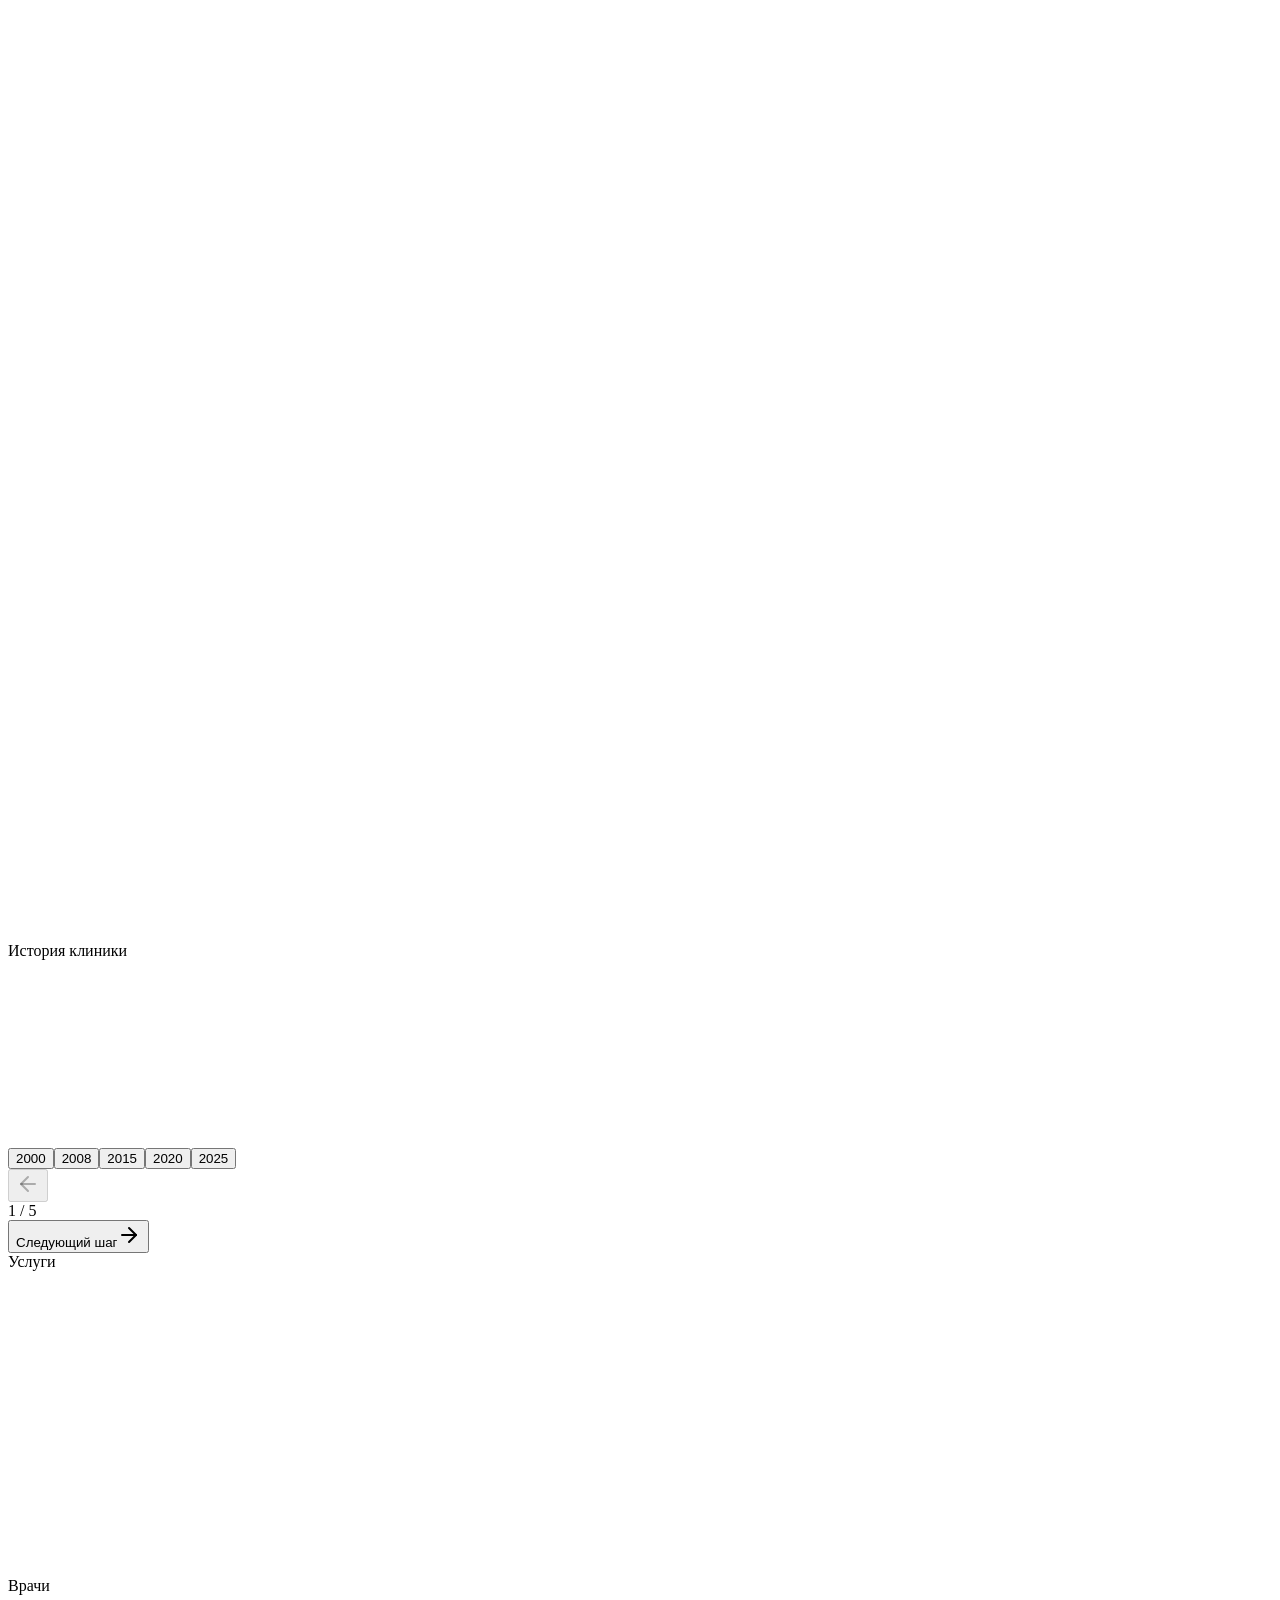
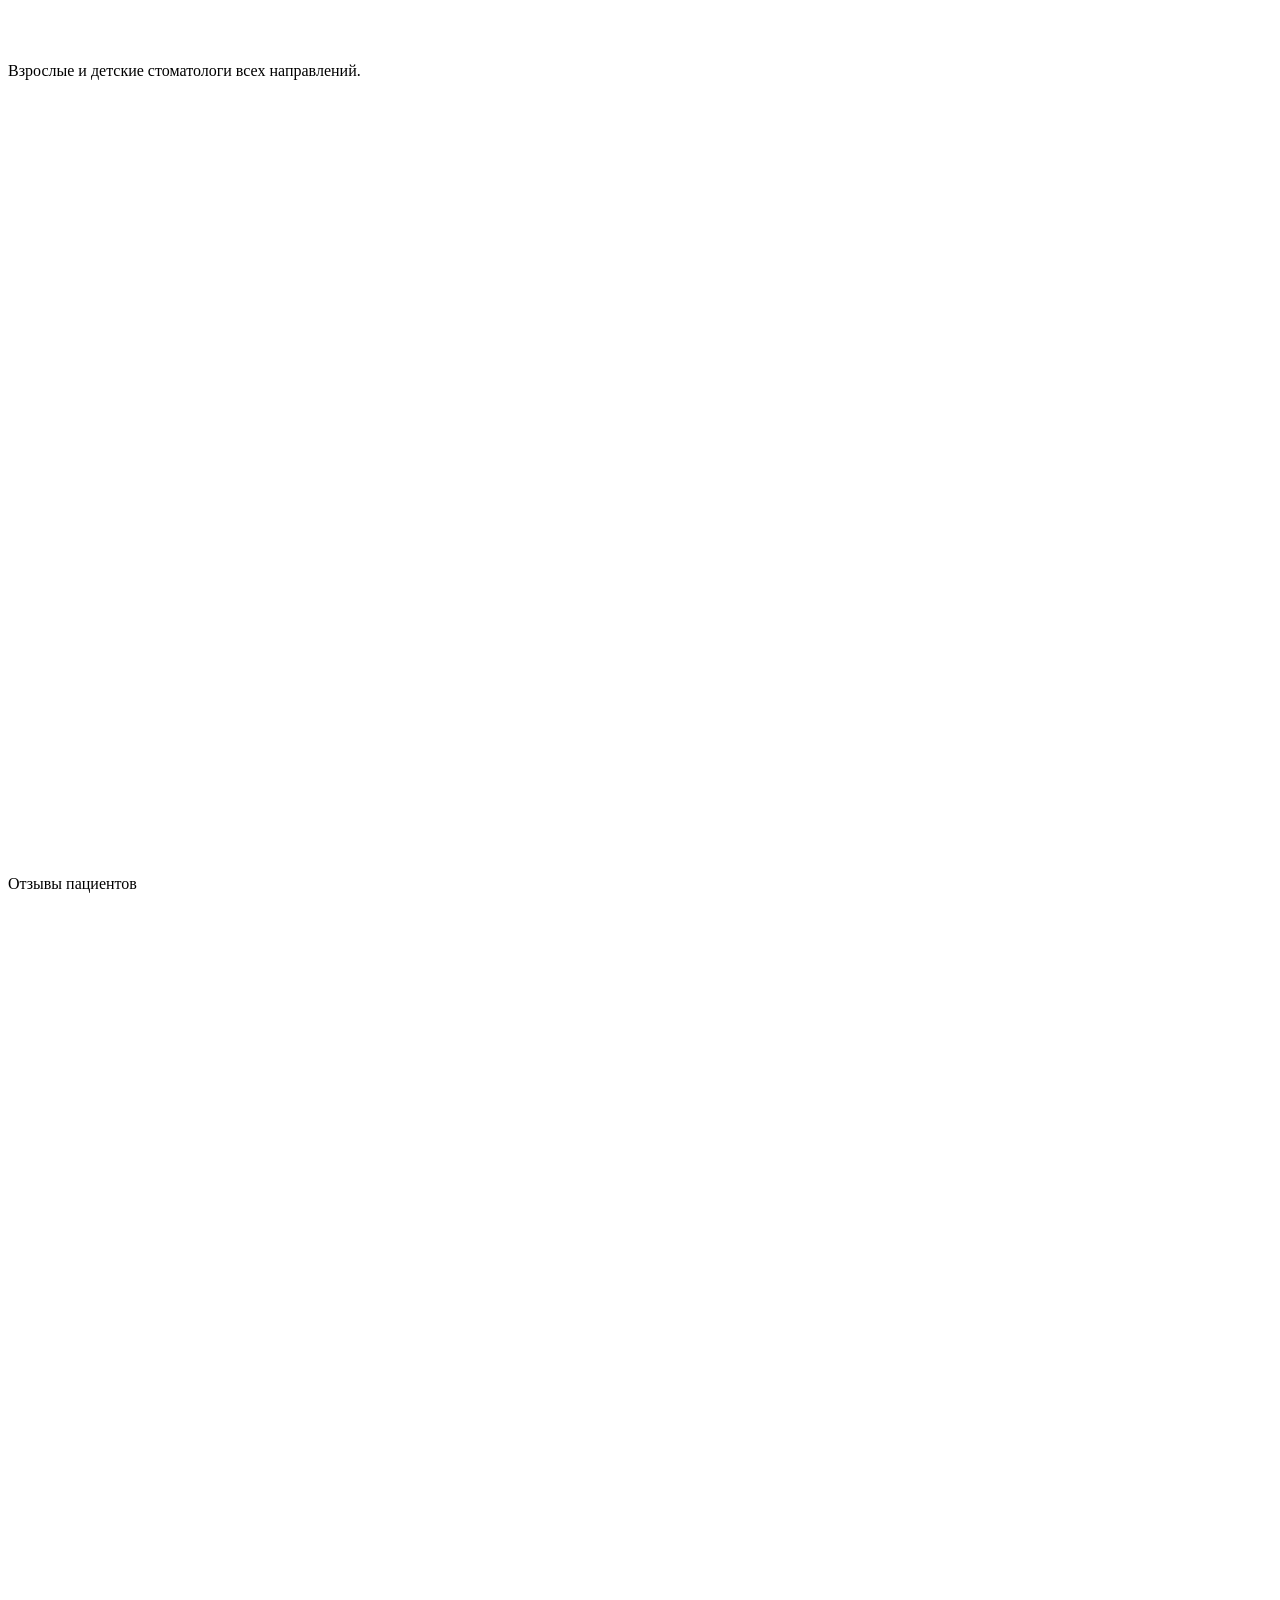
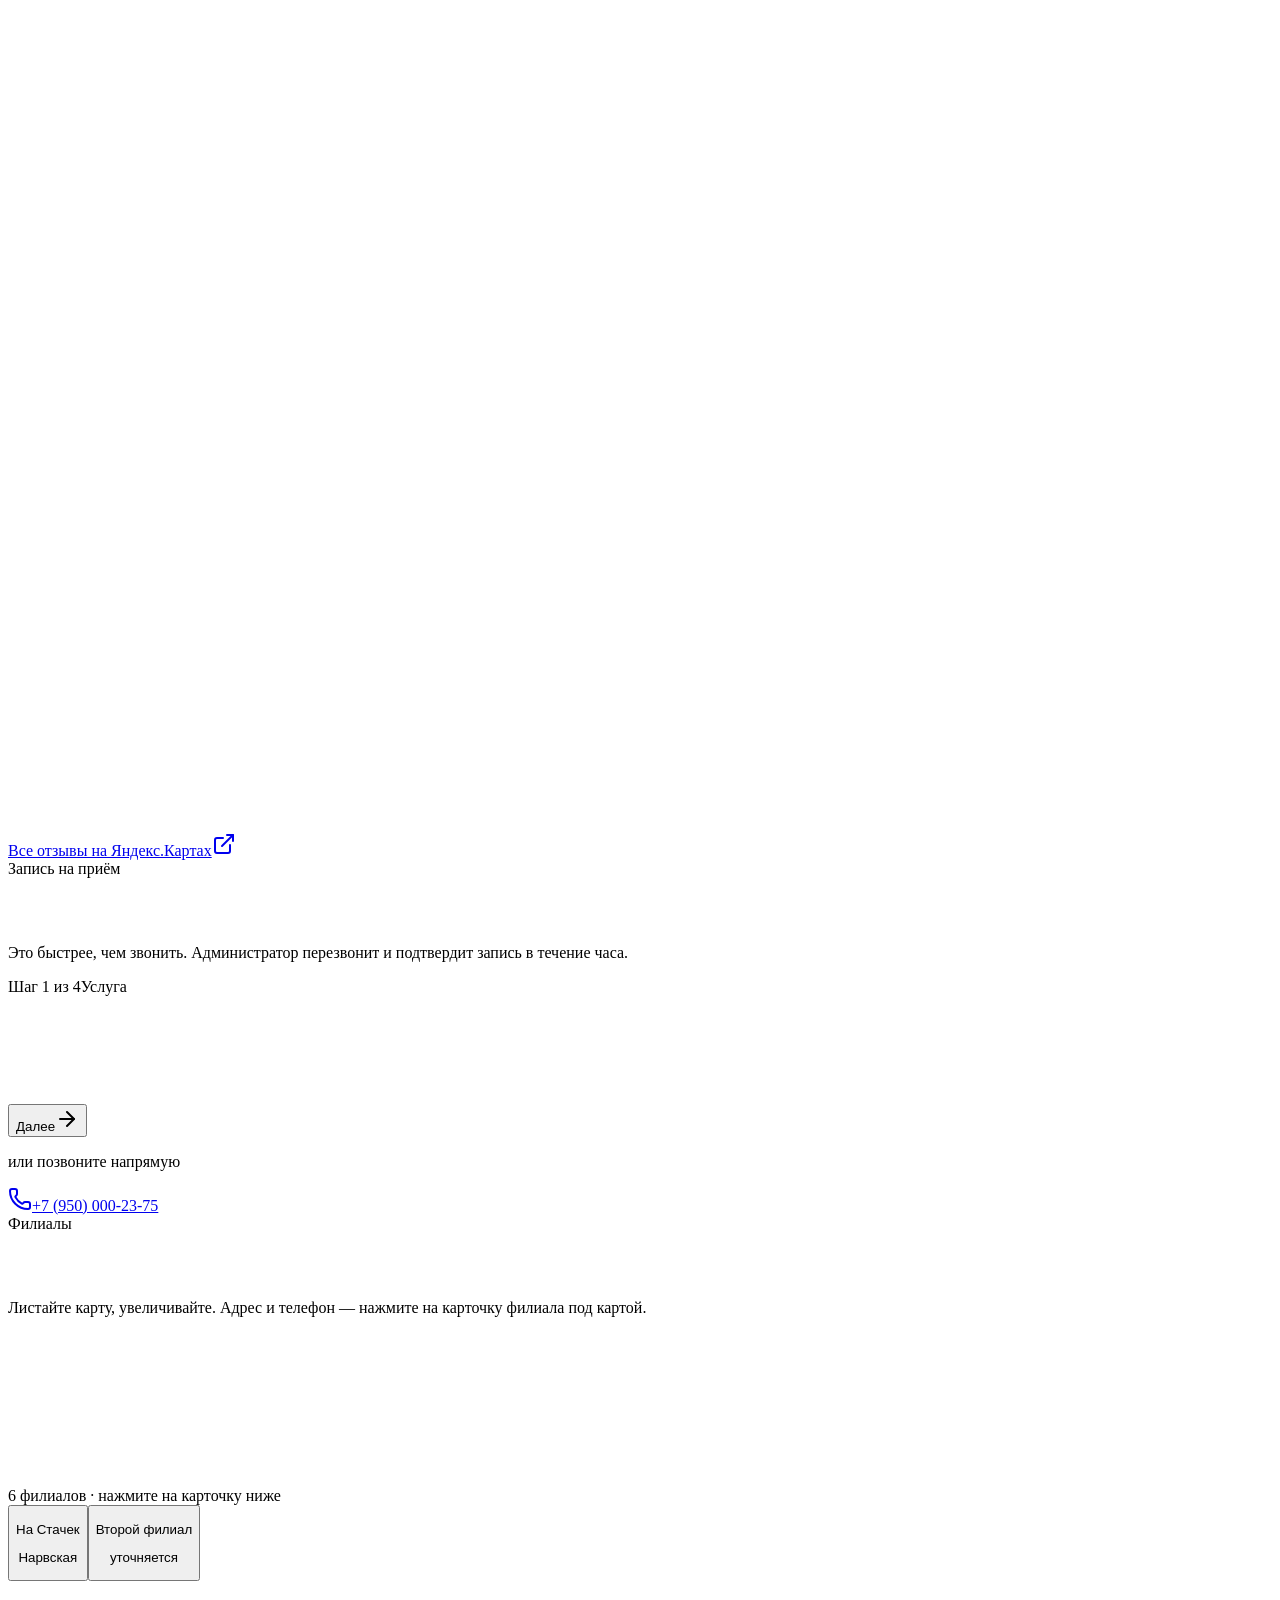
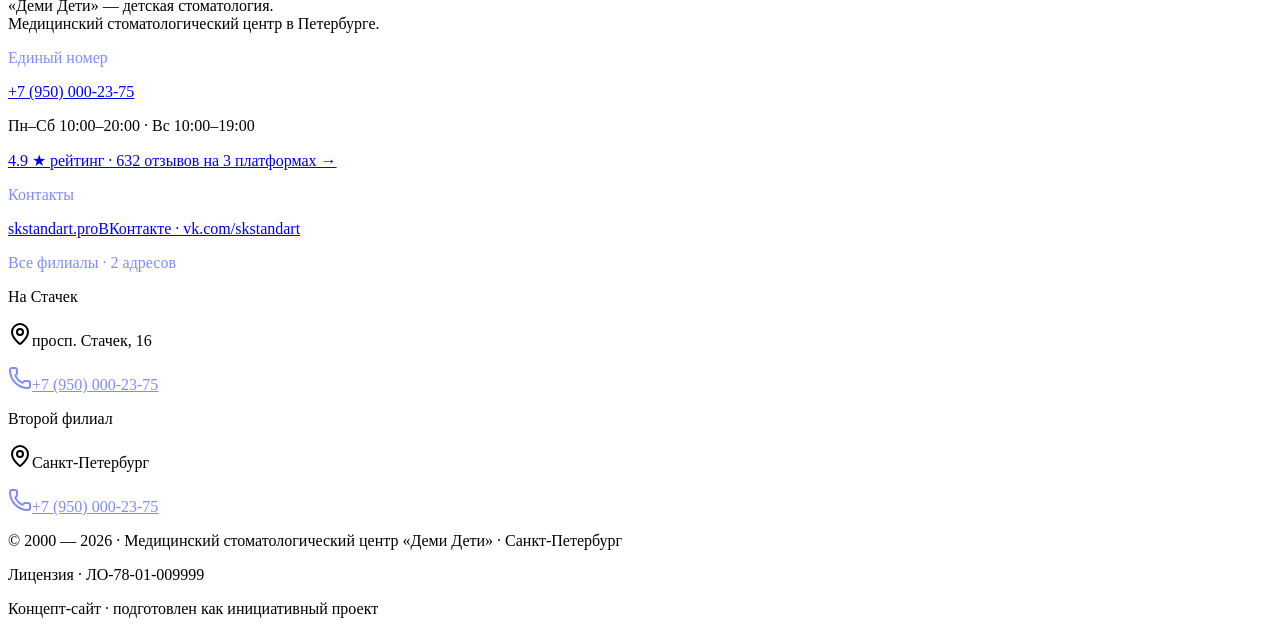
==== commit 38165043: "Полная пересборка" ====
--- a/index.html
+++ b/index.html
@@ -1 +1 @@
-<!DOCTYPE html><!--e4weq_W6sU6FS0erh_1Tm--><html lang="ru"><head><meta charSet="utf-8"/><meta name="viewport" content="width=device-width, initial-scale=1"/><link rel="preload" href="/demi-deti-stomatologiya/_next/static/media/16d91c780434f2ce-s.p.f22a44f6.woff2" as="font" crossorigin="" type="font/woff2"/><link rel="preload" href="/demi-deti-stomatologiya/_next/static/media/8800dfc60902df36-s.p.e22d03ab.woff2" as="font" crossorigin="" type="font/woff2"/><link rel="preload" href="/demi-deti-stomatologiya/_next/static/media/b4a06a523f527a0e-s.p.d5a12ae5.woff2" as="font" crossorigin="" type="font/woff2"/><link rel="preload" href="/demi-deti-stomatologiya/_next/static/media/cfdfbee4d6cf0a93-s.p.e3066503.woff2" as="font" crossorigin="" type="font/woff2"/><link rel="stylesheet" href="/demi-deti-stomatologiya/_next/static/chunks/965832c2c14a59c2.css" data-precedence="next"/><link rel="stylesheet" href="/demi-deti-stomatologiya/_next/static/chunks/ff9dce48e97e37f5.css" data-precedence="next"/><link rel="preload" as="script" fetchPriority="low" href="/demi-deti-stomatologiya/_next/static/chunks/42d41cf15963980c.js"/><script src="/demi-deti-stomatologiya/_next/static/chunks/806bdb8e4a6a9b95.js" async=""></script><script src="/demi-deti-stomatologiya/_next/static/chunks/af4322a6bc37f3de.js" async=""></script><script src="/demi-deti-stomatologiya/_next/static/chunks/771dedee3f5e1621.js" async=""></script><script src="/demi-deti-stomatologiya/_next/static/chunks/turbopack-186cabfe8debbfc4.js" async=""></script><script src="/demi-deti-stomatologiya/_next/static/chunks/ff1a16fafef87110.js" async=""></script><script src="/demi-deti-stomatologiya/_next/static/chunks/d2be314c3ece3fbe.js" async=""></script><script src="/demi-deti-stomatologiya/_next/static/chunks/a41406e4a54ef341.js" async=""></script><script src="/demi-deti-stomatologiya/_next/static/chunks/b435968d8f2e9977.js" async=""></script><script src="/demi-deti-stomatologiya/_next/static/chunks/2bef7ab2a55f85ec.js" async=""></script><script src="/demi-deti-stomatologiya/_next/static/chunks/52740b10428eecb7.js" async=""></script><meta name="next-size-adjust" content=""/><title>Деми Дети — детская стоматология · Санкт-Петербург · с 2000</title><meta name="description" content="Стоматологическая клиника «Деми Дети» в Санкт-Петербурге с 2000 года. 2 филиала, рейтинг 4.9, 69 отзывов на Яндекс.Картах, 2ГИС и Google. Имплантация, ортодонтия, детская стоматология."/><meta name="author" content="Клиника «Деми Дети»"/><meta name="keywords" content="Деми Дети,стоматология Санкт-Петербург,имплантация,ортодонтия,детская стоматология,рейтинг 4.9"/><meta property="og:title" content="Деми Дети — детская стоматология в Петербурге с 2000 года"/><meta property="og:description" content="2 филиала · рейтинг 4.9 · 69 отзывов на 3 платформах."/><meta property="og:site_name" content="Деми Дети"/><meta property="og:type" content="website"/><meta name="twitter:card" content="summary"/><meta name="twitter:title" content="Деми Дети — детская стоматология в Петербурге с 2000 года"/><meta name="twitter:description" content="2 филиала · рейтинг 4.9 · 69 отзывов на 3 платформах."/><link rel="icon" href="/favicon.svg"/><link rel="apple-touch-icon" href="/favicon.svg"/><script src="/demi-deti-stomatologiya/_next/static/chunks/a6dad97d9634a72d.js" noModule=""></script></head><body class="onest_cbd10051-module__4tcYPq__variable golos_text_68a637e4-module__bBdMla__variable antialiased bg-arkadia-mist text-arkadia-graphite"><div hidden=""><!--$--><!--/$--></div><main class="relative min-h-screen bg-arkadia-mist text-arkadia-graphite overflow-x-hidden"><div class="fixed top-4 left-1/2 -translate-x-1/2 z-50 hidden md:flex items-center transition-all duration-500 scale-100" style="opacity:0;transform:translateY(-100px)"><div class="flex items-center gap-1 px-2 py-2 rounded-[14px] bg-white/85 backdrop-blur-xl border border-arkadia-graphite/10 shadow-soft whitespace-nowrap"><button class="flex items-center justify-center h-8 w-8 rounded-[10px] hover:bg-arkadia-mist transition-colors" aria-label="Стандарт — на главную"><span class="flex h-7 w-7 items-center justify-center rounded-lg bg-arkadia-blue text-white font-display text-sm font-bold">А</span></button><div class="w-px h-6 bg-arkadia-graphite/10 mx-0.5"></div><nav class="flex items-center gap-0.5"><button class="px-3 py-1.5 rounded-[10px] font-body text-[13px] font-medium transition-all duration-200 whitespace-nowrap text-arkadia-graphite/80 hover:bg-arkadia-mist hover:text-arkadia-blue">О клинике</button><button class="px-3 py-1.5 rounded-[10px] font-body text-[13px] font-medium transition-all duration-200 whitespace-nowrap text-arkadia-graphite/80 hover:bg-arkadia-mist hover:text-arkadia-blue">История</button><button class="px-3 py-1.5 rounded-[10px] font-body text-[13px] font-medium transition-all duration-200 whitespace-nowrap text-arkadia-graphite/80 hover:bg-arkadia-mist hover:text-arkadia-blue">Филиалы</button><button class="px-3 py-1.5 rounded-[10px] font-body text-[13px] font-medium transition-all duration-200 whitespace-nowrap text-arkadia-graphite/80 hover:bg-arkadia-mist hover:text-arkadia-blue">Услуги</button><button class="px-3 py-1.5 rounded-[10px] font-body text-[13px] font-medium transition-all duration-200 whitespace-nowrap text-arkadia-graphite/80 hover:bg-arkadia-mist hover:text-arkadia-blue">Врачи</button><button class="px-3 py-1.5 rounded-[10px] font-body text-[13px] font-medium transition-all duration-200 whitespace-nowrap text-arkadia-graphite/80 hover:bg-arkadia-mist hover:text-arkadia-blue">Отзывы</button></nav><div class="w-px h-6 bg-arkadia-graphite/10 mx-0.5"></div><button class="px-3.5 py-1.5 rounded-[10px] font-body text-[13px] font-medium text-white bg-arkadia-blue hover:bg-arkadia-blue-soft transition-colors animate-pulse-scale whitespace-nowrap">Записаться</button></div></div><button class="fixed top-4 right-4 z-50 md:hidden flex items-center justify-center h-11 w-11 rounded-xl bg-white text-arkadia-blue shadow-soft-md border border-white/30 transition-opacity duration-200 opacity-100" aria-label="Открыть меню" style="opacity:0;transform:translateY(-30px)"><svg xmlns="http://www.w3.org/2000/svg" width="24" height="24" viewBox="0 0 24 24" fill="none" stroke="currentColor" stroke-width="2" stroke-linecap="round" stroke-linejoin="round" class="lucide lucide-menu h-5 w-5" aria-hidden="true"><path d="M4 12h16"></path><path d="M4 18h16"></path><path d="M4 6h16"></path></svg></button><section class="relative min-h-[100svh] w-full overflow-hidden bg-arkadia-blue" style="opacity:0;transition:opacity 0.8s ease"><div class="absolute inset-0" style="background:linear-gradient(180deg, #14B8A6 0%, #0D9488 40%, #0D9488 100%)"></div><div class="absolute inset-0 opacity-15" style="background-image:linear-gradient(to right, rgba(255,255,255,0.08) 1px, transparent 1px), linear-gradient(to bottom, rgba(255,255,255,0.08) 1px, transparent 1px);background-size:48px 48px"></div><div class="absolute top-20 md:top-24 left-1/2 -translate-x-1/2 z-30 flex items-center gap-2.5 px-3.5 py-2 rounded-full bg-white/15 backdrop-blur-md border border-white/25" style="opacity:0;transform:translateY(-20px)"><div class="flex items-center gap-0.5"><svg width="11" height="11" viewBox="0 0 24 24" fill="#D4A537"><path d="M12 2 L14.5 9 L22 9 L16 14 L18 22 L12 17 L6 22 L8 14 L2 9 L9.5 9 Z"></path></svg><svg width="11" height="11" viewBox="0 0 24 24" fill="#D4A537"><path d="M12 2 L14.5 9 L22 9 L16 14 L18 22 L12 17 L6 22 L8 14 L2 9 L9.5 9 Z"></path></svg><svg width="11" height="11" viewBox="0 0 24 24" fill="#D4A537"><path d="M12 2 L14.5 9 L22 9 L16 14 L18 22 L12 17 L6 22 L8 14 L2 9 L9.5 9 Z"></path></svg><svg width="11" height="11" viewBox="0 0 24 24" fill="#D4A537"><path d="M12 2 L14.5 9 L22 9 L16 14 L18 22 L12 17 L6 22 L8 14 L2 9 L9.5 9 Z"></path></svg><svg width="11" height="11" viewBox="0 0 24 24" fill="#D4A537"><path d="M12 2 L14.5 9 L22 9 L16 14 L18 22 L12 17 L6 22 L8 14 L2 9 L9.5 9 Z"></path></svg></div><span class="font-body text-[11px] sm:text-xs text-white"><strong class="font-semibold">4.9</strong> · 49 отзывов на Яндекс.Картах</span></div><div class="absolute inset-0 z-20 flex flex-col items-center justify-center px-4 pt-28 md:pt-32"><div class="flex items-center gap-3 mb-6" style="opacity:0"><span class="h-px w-8 bg-white/40"></span><span class="font-body text-[10px] sm:text-xs uppercase tracking-[0.4em] text-white/80">стоматологическая клиника</span><span class="h-px w-8 bg-white/40"></span></div><h1 class="font-display font-bold text-white text-5xl sm:text-7xl md:text-8xl lg:text-[9rem] tracking-tight text-center" style="opacity:0;transform:translateY(20px)">СТАНДАРТ</h1><p class="mt-4 font-body text-xs sm:text-sm uppercase tracking-[0.4em] text-white/80 text-center" style="opacity:0;transform:translateY(10px)">медицинский стоматологический центр</p><div class="mt-8 h-px w-24 bg-white/30 origin-center" style="transform:scaleX(0)"></div><p class="mt-5 font-body text-sm text-white/70 max-w-md text-center leading-relaxed" style="opacity:0">Стоматология на Стачек.<span class="inline-flex items-center gap-2 mx-2 align-middle"><span class="h-1 w-1 rounded-full bg-white/40"></span></span>2 филиала.<span class="inline-flex items-center gap-2 mx-2 align-middle"><span class="h-1 w-1 rounded-full bg-white/40"></span></span>25 лет заботы о пациентах.</p><div class="mt-8 flex flex-col sm:flex-row items-stretch sm:items-center gap-3 md:hidden" style="opacity:0;transform:translateY(10px)"><a href="tel:+78126034050" class="inline-flex items-center justify-center gap-2 px-6 py-3.5 rounded-xl bg-white hover:bg-white/90 text-arkadia-blue font-body text-sm font-medium transition-colors duration-200"><svg width="14" height="14" viewBox="0 0 24 24" fill="none" stroke="currentColor" stroke-width="2" stroke-linecap="round" stroke-linejoin="round"><path d="M22 16.92v3a2 2 0 0 1-2.18 2 19.79 19.79 0 0 1-8.63-3.07 19.5 19.5 0 0 1-6-6 19.79 19.79 0 0 1-3.07-8.67A2 2 0 0 1 4.11 2h3a2 2 0 0 1 2 1.72 12.84 12.84 0 0 0 .7 2.81 2 2 0 0 1-.45 2.11L8.09 9.91a16 16 0 0 0 6 6l1.27-1.27a2 2 0 0 1 2.11-.45 12.84 12.84 0 0 0 2.81.7A2 2 0 0 1 22 16.92z"></path></svg>Позвонить</a><button class="inline-flex items-center justify-center gap-2 px-6 py-3.5 rounded-xl bg-arkadia-blue/30 backdrop-blur-md border border-white/30 text-white font-body text-sm font-medium transition-colors duration-200">Записаться</button></div></div><button class="absolute bottom-4 sm:bottom-6 left-1/2 -translate-x-1/2 z-30 hidden md:flex flex-col items-center gap-1.5 text-white/60 hover:text-white transition-colors" aria-label="Листайте вниз" style="opacity:0"><span class="font-body text-[10px] uppercase tracking-[0.3em]">листайте</span><span><svg width="16" height="16" viewBox="0 0 16 16" fill="none"><path d="M8 2 L8 14 M3 9 L8 14 L13 9" stroke="currentColor" stroke-width="1.5" stroke-linecap="round" stroke-linejoin="round"></path></svg></span></button></section><section id="about" class="relative bg-arkadia-paper py-20 md:py-32 overflow-hidden"><div class="mx-auto max-w-6xl px-4 md:px-8"><div class="inline-block px-3 py-1 rounded-full bg-arkadia-blue/10 text-arkadia-blue text-xs font-medium mb-4" style="opacity:0;transform:translateY(8px);transition:opacity 0.6s ease 0s, transform 0.6s ease 0s">О клинике</div><h2 class="font-display font-bold text-arkadia-graphite leading-[1.1] tracking-tight max-w-4xl mb-10 md:mb-14 text-3xl md:text-5xl lg:text-7xl" style="opacity:0;transition:opacity 0.3s ease"><span><span style="display:inline-block;white-space:nowrap"></span></span><span><span style="display:inline-block;white-space:nowrap"><span class="text-arkadia-blue" style="display:inline-block;opacity:0;transform:translateY(12px);transition:opacity 0.5s ease 0s, transform 0.5s ease 0s;font-size:1.2em">«</span><span class="text-arkadia-blue" style="display:inline-block;opacity:0;transform:translateY(12px);transition:opacity 0.5s ease 0.02s, transform 0.5s ease 0.02s;font-size:1.2em">Д</span><span class="text-arkadia-blue" style="display:inline-block;opacity:0;transform:translateY(12px);transition:opacity 0.5s ease 0.04s, transform 0.5s ease 0.04s;font-size:1.2em">е</span><span class="text-arkadia-blue" style="display:inline-block;opacity:0;transform:translateY(12px);transition:opacity 0.5s ease 0.06s, transform 0.5s ease 0.06s;font-size:1.2em">м</span><span class="text-arkadia-blue" style="display:inline-block;opacity:0;transform:translateY(12px);transition:opacity 0.5s ease 0.08s, transform 0.5s ease 0.08s;font-size:1.2em">и</span> </span><span style="display:inline-block;white-space:nowrap"><span class="text-arkadia-blue" style="display:inline-block;opacity:0;transform:translateY(12px);transition:opacity 0.5s ease 0.1s, transform 0.5s ease 0.1s;font-size:1.2em">Д</span><span class="text-arkadia-blue" style="display:inline-block;opacity:0;transform:translateY(12px);transition:opacity 0.5s ease 0.12s, transform 0.5s ease 0.12s;font-size:1.2em">е</span><span class="text-arkadia-blue" style="display:inline-block;opacity:0;transform:translateY(12px);transition:opacity 0.5s ease 0.14s, transform 0.5s ease 0.14s;font-size:1.2em">т</span><span class="text-arkadia-blue" style="display:inline-block;opacity:0;transform:translateY(12px);transition:opacity 0.5s ease 0.16s, transform 0.5s ease 0.16s;font-size:1.2em">и</span><span class="text-arkadia-blue" style="display:inline-block;opacity:0;transform:translateY(12px);transition:opacity 0.5s ease 0.18s, transform 0.5s ease 0.18s;font-size:1.2em">»</span></span></span><span><span style="display:inline-block;white-space:nowrap"> </span><span style="display:inline-block;white-space:nowrap"><span class="" style="display:inline-block;opacity:0;transform:translateY(12px);transition:opacity 0.5s ease 0.2s, transform 0.5s ease 0.2s">—</span> </span><span style="display:inline-block;white-space:nowrap"><span class="" style="display:inline-block;opacity:0;transform:translateY(12px);transition:opacity 0.5s ease 0.22s, transform 0.5s ease 0.22s">э</span><span class="" style="display:inline-block;opacity:0;transform:translateY(12px);transition:opacity 0.5s ease 0.24s, transform 0.5s ease 0.24s">т</span><span class="" style="display:inline-block;opacity:0;transform:translateY(12px);transition:opacity 0.5s ease 0.26s, transform 0.5s ease 0.26s">о</span> </span><span style="display:inline-block;white-space:nowrap"><span class="" style="display:inline-block;opacity:0;transform:translateY(12px);transition:opacity 0.5s ease 0.28s, transform 0.5s ease 0.28s">«</span><span class="" style="display:inline-block;opacity:0;transform:translateY(12px);transition:opacity 0.5s ease 0.3s, transform 0.5s ease 0.3s">д</span><span class="" style="display:inline-block;opacity:0;transform:translateY(12px);transition:opacity 0.5s ease 0.32s, transform 0.5s ease 0.32s">е</span><span class="" style="display:inline-block;opacity:0;transform:translateY(12px);transition:opacity 0.5s ease 0.34s, transform 0.5s ease 0.34s">т</span><span class="" style="display:inline-block;opacity:0;transform:translateY(12px);transition:opacity 0.5s ease 0.36s, transform 0.5s ease 0.36s">с</span><span class="" style="display:inline-block;opacity:0;transform:translateY(12px);transition:opacity 0.5s ease 0.38s, transform 0.5s ease 0.38s">к</span><span class="" style="display:inline-block;opacity:0;transform:translateY(12px);transition:opacity 0.5s ease 0.4s, transform 0.5s ease 0.4s">а</span><span class="" style="display:inline-block;opacity:0;transform:translateY(12px);transition:opacity 0.5s ease 0.42s, transform 0.5s ease 0.42s">я</span> </span><span style="display:inline-block;white-space:nowrap"><span class="" style="display:inline-block;opacity:0;transform:translateY(12px);transition:opacity 0.5s ease 0.44s, transform 0.5s ease 0.44s">с</span><span class="" style="display:inline-block;opacity:0;transform:translateY(12px);transition:opacity 0.5s ease 0.46s, transform 0.5s ease 0.46s">т</span><span class="" style="display:inline-block;opacity:0;transform:translateY(12px);transition:opacity 0.5s ease 0.48s, transform 0.5s ease 0.48s">о</span><span class="" style="display:inline-block;opacity:0;transform:translateY(12px);transition:opacity 0.5s ease 0.5s, transform 0.5s ease 0.5s">м</span><span class="" style="display:inline-block;opacity:0;transform:translateY(12px);transition:opacity 0.5s ease 0.52s, transform 0.5s ease 0.52s">а</span><span class="" style="display:inline-block;opacity:0;transform:translateY(12px);transition:opacity 0.5s ease 0.54s, transform 0.5s ease 0.54s">т</span><span class="" style="display:inline-block;opacity:0;transform:translateY(12px);transition:opacity 0.5s ease 0.56s, transform 0.5s ease 0.56s">о</span><span class="" style="display:inline-block;opacity:0;transform:translateY(12px);transition:opacity 0.5s ease 0.58s, transform 0.5s ease 0.58s">л</span><span class="" style="display:inline-block;opacity:0;transform:translateY(12px);transition:opacity 0.5s ease 0.6s, transform 0.5s ease 0.6s">о</span><span class="" style="display:inline-block;opacity:0;transform:translateY(12px);transition:opacity 0.5s ease 0.62s, transform 0.5s ease 0.62s">г</span><span class="" style="display:inline-block;opacity:0;transform:translateY(12px);transition:opacity 0.5s ease 0.64s, transform 0.5s ease 0.64s">и</span><span class="" style="display:inline-block;opacity:0;transform:translateY(12px);transition:opacity 0.5s ease 0.66s, transform 0.5s ease 0.66s">я</span><span class="" style="display:inline-block;opacity:0;transform:translateY(12px);transition:opacity 0.5s ease 0.68s, transform 0.5s ease 0.68s">»</span></span></span></h2><div class="grid lg:grid-cols-[1fr_1.3fr] gap-8 md:gap-12" style="opacity:0;transform:translateY(16px);transition:opacity 0.6s ease 0s, transform 0.6s ease 0s"><p class="font-body text-base md:text-lg text-arkadia-slate leading-relaxed">Так переводится с греческого название клиники, которое она получила в 1991 году. Прежде она называлась проще — «Кооператив Стоматолог», медицинский центр, открытый в 2000 году на проспекте Стачек.</p><p class="font-body text-base md:text-lg text-arkadia-graphite/85 leading-relaxed">Сегодня Стандарт — это два филиала в Кировском районе, опытные врачи, тысячи пациентов, которые возвращаются поколениями. Рейтинг 4.9 на Яндекс.Картах — не маркетинг, а 25 лет работы без спешки и без лишних манипуляций.</p></div><div class="mt-14 md:mt-20 grid grid-cols-2 md:grid-cols-4 gap-3 md:gap-4"><div class="rounded-2xl bg-arkadia-mist border border-arkadia-graphite/5 p-5 md:p-6" style="opacity:0;transform:translateY(16px);transition:opacity 0.6s ease 0s, transform 0.6s ease 0s"><p class="font-display text-3xl md:text-4xl font-bold text-arkadia-blue leading-none">26</p><p class="mt-2.5 font-body text-sm text-arkadia-graphite font-medium">лет клинике</p><p class="font-body text-xs text-arkadia-slate mt-0.5">с 2000 года</p></div><div class="rounded-2xl bg-arkadia-mist border border-arkadia-graphite/5 p-5 md:p-6" style="opacity:0;transform:translateY(16px);transition:opacity 0.6s ease 0.05s, transform 0.6s ease 0.05s"><p class="font-display text-3xl md:text-4xl font-bold text-arkadia-blue leading-none">2</p><p class="mt-2.5 font-body text-sm text-arkadia-graphite font-medium">филиалов</p><p class="font-body text-xs text-arkadia-slate mt-0.5">по Петербургу</p></div><div class="rounded-2xl bg-arkadia-mist border border-arkadia-graphite/5 p-5 md:p-6" style="opacity:0;transform:translateY(16px);transition:opacity 0.6s ease 0.1s, transform 0.6s ease 0.1s"><p class="font-display text-3xl md:text-4xl font-bold text-arkadia-blue leading-none">5.0</p><p class="mt-2.5 font-body text-sm text-arkadia-graphite font-medium">рейтинг Яндекс</p><p class="font-body text-xs text-arkadia-slate mt-0.5">из 5</p></div><div class="rounded-2xl bg-arkadia-mist border border-arkadia-graphite/5 p-5 md:p-6" style="opacity:0;transform:translateY(16px);transition:opacity 0.6s ease 0.15000000000000002s, transform 0.6s ease 0.15000000000000002s"><p class="font-display text-3xl md:text-4xl font-bold text-arkadia-blue leading-none">69</p><p class="mt-2.5 font-body text-sm text-arkadia-graphite font-medium">отзывов</p><p class="font-body text-xs text-arkadia-slate mt-0.5">на 3 платформах</p></div></div></div></section><section id="history" class="relative bg-arkadia-mist py-20 md:py-32 overflow-hidden"><div class="mx-auto max-w-6xl px-4 md:px-8"><div class="mb-12 md:mb-20 text-center"><span class="inline-block px-3 py-1 rounded-full bg-arkadia-blue/10 text-arkadia-blue text-xs font-medium mb-4">История клиники</span><h2 class="font-display text-3xl md:text-5xl lg:text-6xl font-bold text-arkadia-graphite leading-[1.1] tracking-tight max-w-3xl mx-auto text-balance" style="opacity:0;transition:opacity 0.3s ease"><span><span style="display:inline-block;white-space:nowrap"><span class="" style="display:inline-block;opacity:0;transform:translateY(12px);transition:opacity 0.5s ease 0s, transform 0.5s ease 0s">2</span><span class="" style="display:inline-block;opacity:0;transform:translateY(12px);transition:opacity 0.5s ease 0.02s, transform 0.5s ease 0.02s">5</span> </span><span style="display:inline-block;white-space:nowrap"><span class="" style="display:inline-block;opacity:0;transform:translateY(12px);transition:opacity 0.5s ease 0.04s, transform 0.5s ease 0.04s">л</span><span class="" style="display:inline-block;opacity:0;transform:translateY(12px);transition:opacity 0.5s ease 0.06s, transform 0.5s ease 0.06s">е</span><span class="" style="display:inline-block;opacity:0;transform:translateY(12px);transition:opacity 0.5s ease 0.08s, transform 0.5s ease 0.08s">т</span> </span><span style="display:inline-block;white-space:nowrap"><span class="" style="display:inline-block;opacity:0;transform:translateY(12px);transition:opacity 0.5s ease 0.1s, transform 0.5s ease 0.1s">п</span><span class="" style="display:inline-block;opacity:0;transform:translateY(12px);transition:opacity 0.5s ease 0.12s, transform 0.5s ease 0.12s">о</span> </span><span style="display:inline-block;white-space:nowrap"><span class="" style="display:inline-block;opacity:0;transform:translateY(12px);transition:opacity 0.5s ease 0.14s, transform 0.5s ease 0.14s">о</span><span class="" style="display:inline-block;opacity:0;transform:translateY(12px);transition:opacity 0.5s ease 0.16s, transform 0.5s ease 0.16s">д</span><span class="" style="display:inline-block;opacity:0;transform:translateY(12px);transition:opacity 0.5s ease 0.18s, transform 0.5s ease 0.18s">н</span><span class="" style="display:inline-block;opacity:0;transform:translateY(12px);transition:opacity 0.5s ease 0.2s, transform 0.5s ease 0.2s">о</span><span class="" style="display:inline-block;opacity:0;transform:translateY(12px);transition:opacity 0.5s ease 0.22s, transform 0.5s ease 0.22s">й</span> </span><span style="display:inline-block;white-space:nowrap"><span class="" style="display:inline-block;opacity:0;transform:translateY(12px);transition:opacity 0.5s ease 0.24s, transform 0.5s ease 0.24s">ш</span><span class="" style="display:inline-block;opacity:0;transform:translateY(12px);transition:opacity 0.5s ease 0.26s, transform 0.5s ease 0.26s">к</span><span class="" style="display:inline-block;opacity:0;transform:translateY(12px);transition:opacity 0.5s ease 0.28s, transform 0.5s ease 0.28s">а</span><span class="" style="display:inline-block;opacity:0;transform:translateY(12px);transition:opacity 0.5s ease 0.3s, transform 0.5s ease 0.3s">л</span><span class="" style="display:inline-block;opacity:0;transform:translateY(12px);transition:opacity 0.5s ease 0.32s, transform 0.5s ease 0.32s">е</span></span></span></h2></div><div class="relative w-full max-w-4xl mx-auto pt-48 md:pt-56"><div class="absolute inset-x-0 top-0 h-40 md:h-44"><div class="absolute" style="left:0px;width:260px;max-width:90vw;opacity:0;transform:translateY(20px)"><div class="text-center mb-2"><p class="font-display text-3xl md:text-4xl font-bold text-arkadia-blue leading-none" style="opacity:0;transform:scale(0.8)">2000</p></div><div class="rounded-2xl bg-white border border-arkadia-graphite/8 p-4 md:p-5 shadow-soft-md"><p class="font-body text-xs md:text-sm text-arkadia-graphite leading-relaxed text-center">Основан медицинский стоматологический центр «Стандарт» на проспекте Стачек.</p></div><div class="absolute top-full" style="left:-7px"><svg width="14" height="10" viewBox="0 0 14 10" fill="none"><path d="M 7 10 L 0 0 L 14 0 Z" fill="#FFFFFF"></path></svg></div></div></div><div class="relative h-1 w-full bg-arkadia-graphite/10 rounded-full"><div class="absolute top-0 left-0 h-full bg-arkadia-blue rounded-full" style="width:0%"></div><button class="absolute top-1/2 -translate-y-1/2 -translate-x-1/2 group" style="left:5%" aria-label="Перейти к 2000 году"><span class="absolute top-6 left-1/2 -translate-x-1/2 font-display text-xs font-semibold whitespace-nowrap transition-colors duration-300 text-arkadia-blue">2000</span><span class="absolute top-1/2 left-1/2 -translate-x-1/2 -translate-y-1/2 rounded-full bg-arkadia-blue/30"></span><span class="block rounded-full border-2 transition-all duration-300 group-hover:scale-125 bg-arkadia-blue border-arkadia-blue w-5 h-5"></span></button><button class="absolute top-1/2 -translate-y-1/2 -translate-x-1/2 group" style="left:27.5%" aria-label="Перейти к 2008 году"><span class="absolute top-6 left-1/2 -translate-x-1/2 font-display text-xs font-semibold whitespace-nowrap transition-colors duration-300 text-arkadia-ash">2008</span><span class="block rounded-full border-2 transition-all duration-300 group-hover:scale-125 bg-white border-arkadia-ash w-3 h-3"></span></button><button class="absolute top-1/2 -translate-y-1/2 -translate-x-1/2 group" style="left:50%" aria-label="Перейти к 2015 году"><span class="absolute top-6 left-1/2 -translate-x-1/2 font-display text-xs font-semibold whitespace-nowrap transition-colors duration-300 text-arkadia-ash">2015</span><span class="block rounded-full border-2 transition-all duration-300 group-hover:scale-125 bg-white border-arkadia-ash w-3 h-3"></span></button><button class="absolute top-1/2 -translate-y-1/2 -translate-x-1/2 group" style="left:72.5%" aria-label="Перейти к 2020 году"><span class="absolute top-6 left-1/2 -translate-x-1/2 font-display text-xs font-semibold whitespace-nowrap transition-colors duration-300 text-arkadia-ash">2020</span><span class="block rounded-full border-2 transition-all duration-300 group-hover:scale-125 bg-white border-arkadia-ash w-3 h-3"></span></button><button class="absolute top-1/2 -translate-y-1/2 -translate-x-1/2 group" style="left:95%" aria-label="Перейти к 2025 году"><span class="absolute top-6 left-1/2 -translate-x-1/2 font-display text-xs font-semibold whitespace-nowrap transition-colors duration-300 text-arkadia-ash">2025</span><span class="block rounded-full border-2 transition-all duration-300 group-hover:scale-125 bg-white border-arkadia-ash w-3 h-3"></span></button></div></div><div class="mt-16 md:mt-20 flex items-center justify-center gap-4"><button disabled="" class="flex items-center justify-center h-11 w-11 rounded-full bg-white border border-arkadia-graphite/10 text-arkadia-graphite hover:border-arkadia-blue hover:text-arkadia-blue disabled:opacity-30 disabled:cursor-not-allowed transition-all" aria-label="Предыдущий шаг"><svg xmlns="http://www.w3.org/2000/svg" width="24" height="24" viewBox="0 0 24 24" fill="none" stroke="currentColor" stroke-width="2" stroke-linecap="round" stroke-linejoin="round" class="lucide lucide-arrow-left h-4 w-4" aria-hidden="true"><path d="m12 19-7-7 7-7"></path><path d="M19 12H5"></path></svg></button><div class="px-4 py-2 rounded-full bg-white border border-arkadia-graphite/10 font-body text-xs text-arkadia-slate whitespace-nowrap"><span class="font-semibold text-arkadia-graphite">1</span> / <!-- -->5</div><button class="flex items-center gap-2 px-6 h-11 rounded-full bg-arkadia-blue text-white font-body text-sm font-medium hover:bg-arkadia-blue-soft disabled:opacity-30 disabled:cursor-not-allowed transition-all">Следующий шаг<svg xmlns="http://www.w3.org/2000/svg" width="24" height="24" viewBox="0 0 24 24" fill="none" stroke="currentColor" stroke-width="2" stroke-linecap="round" stroke-linejoin="round" class="lucide lucide-arrow-right h-4 w-4" aria-hidden="true"><path d="M5 12h14"></path><path d="m12 5 7 7-7 7"></path></svg></button></div></div></section><section class="relative bg-arkadia-mist py-20 md:py-32 overflow-hidden"><div class="mx-auto max-w-7xl px-4 md:px-8"><div class="mb-10 md:mb-14"><span class="inline-block px-3 py-1 rounded-full bg-arkadia-blue/10 text-arkadia-blue text-xs font-medium mb-4">Услуги</span><h2 class="font-display text-3xl md:text-5xl lg:text-6xl font-bold text-arkadia-graphite leading-[1.1] tracking-tight max-w-3xl text-balance" style="opacity:0;transition:opacity 0.3s ease"><span><span style="display:inline-block;white-space:nowrap"><span class="" style="display:inline-block;opacity:0;transform:translateY(12px);transition:opacity 0.5s ease 0s, transform 0.5s ease 0s">Н</span><span class="" style="display:inline-block;opacity:0;transform:translateY(12px);transition:opacity 0.5s ease 0.02s, transform 0.5s ease 0.02s">а</span><span class="" style="display:inline-block;opacity:0;transform:translateY(12px);transition:opacity 0.5s ease 0.04s, transform 0.5s ease 0.04s">п</span><span class="" style="display:inline-block;opacity:0;transform:translateY(12px);transition:opacity 0.5s ease 0.06s, transform 0.5s ease 0.06s">р</span><span class="" style="display:inline-block;opacity:0;transform:translateY(12px);transition:opacity 0.5s ease 0.08s, transform 0.5s ease 0.08s">а</span><span class="" style="display:inline-block;opacity:0;transform:translateY(12px);transition:opacity 0.5s ease 0.1s, transform 0.5s ease 0.1s">в</span><span class="" style="display:inline-block;opacity:0;transform:translateY(12px);transition:opacity 0.5s ease 0.12s, transform 0.5s ease 0.12s">л</span><span class="" style="display:inline-block;opacity:0;transform:translateY(12px);transition:opacity 0.5s ease 0.14s, transform 0.5s ease 0.14s">е</span><span class="" style="display:inline-block;opacity:0;transform:translateY(12px);transition:opacity 0.5s ease 0.16s, transform 0.5s ease 0.16s">н</span><span class="" style="display:inline-block;opacity:0;transform:translateY(12px);transition:opacity 0.5s ease 0.18s, transform 0.5s ease 0.18s">и</span><span class="" style="display:inline-block;opacity:0;transform:translateY(12px);transition:opacity 0.5s ease 0.2s, transform 0.5s ease 0.2s">я</span> </span><span style="display:inline-block;white-space:nowrap"><span class="" style="display:inline-block;opacity:0;transform:translateY(12px);transition:opacity 0.5s ease 0.22s, transform 0.5s ease 0.22s">л</span><span class="" style="display:inline-block;opacity:0;transform:translateY(12px);transition:opacity 0.5s ease 0.24s, transform 0.5s ease 0.24s">е</span><span class="" style="display:inline-block;opacity:0;transform:translateY(12px);transition:opacity 0.5s ease 0.26s, transform 0.5s ease 0.26s">ч</span><span class="" style="display:inline-block;opacity:0;transform:translateY(12px);transition:opacity 0.5s ease 0.28s, transform 0.5s ease 0.28s">е</span><span class="" style="display:inline-block;opacity:0;transform:translateY(12px);transition:opacity 0.5s ease 0.3s, transform 0.5s ease 0.3s">н</span><span class="" style="display:inline-block;opacity:0;transform:translateY(12px);transition:opacity 0.5s ease 0.32s, transform 0.5s ease 0.32s">и</span><span class="" style="display:inline-block;opacity:0;transform:translateY(12px);transition:opacity 0.5s ease 0.34s, transform 0.5s ease 0.34s">я</span></span></span></h2><div class="mt-5 font-body text-base md:text-lg text-arkadia-slate max-w-2xl leading-relaxed" style="opacity:0;transform:translateY(12px);transition:opacity 0.6s ease 0.3s, transform 0.6s ease 0.3s">От детского стоматолога до имплантации. Цены — после осмотра и плана лечения.</div></div><div class="grid grid-cols-1 sm:grid-cols-2 md:grid-cols-4 auto-rows-[110px] sm:auto-rows-[140px] md:auto-rows-[170px] gap-3 md:gap-4"><button class="group text-left rounded-2xl border p-4 md:p-5 hover:shadow-soft-md hover:-translate-y-0.5 transition-all duration-300 flex flex-col justify-between bg-arkadia-blue text-white border-transparent sm:col-span-2 md:col-span-2 col-span-1" style="opacity:0;transform:translateY(20px);transition:opacity 0.6s ease 0s, transform 0.6s ease 0s;cursor:pointer"><div><div class="flex items-start justify-between"><span class="font-display text-xs font-semibold tracking-wider text-white/70">01</span><svg xmlns="http://www.w3.org/2000/svg" width="24" height="24" viewBox="0 0 24 24" fill="none" stroke="currentColor" stroke-width="2" stroke-linecap="round" stroke-linejoin="round" class="lucide lucide-arrow-up-right h-3.5 w-3.5 transition-all duration-300 group-hover:rotate-12 text-white/70 group-hover:text-white" aria-hidden="true"><path d="M7 7h10v10"></path><path d="M7 17 17 7"></path></svg></div><div><h3 class="font-display font-semibold mb-1 transition-colors text-base md:text-lg text-white">Терапия</h3><p class="font-body leading-relaxed text-xs md:text-sm text-white/80 line-clamp-2 md:line-clamp-none">Лечение кариеса, пульпита, реставрация зубов.</p></div></div></button><button class="group text-left rounded-2xl border p-4 md:p-5 hover:shadow-soft-md hover:-translate-y-0.5 transition-all duration-300 flex flex-col justify-between bg-white text-arkadia-graphite border-arkadia-graphite/8 hover:border-arkadia-blue/20 sm:col-span-1 md:col-span-1 col-span-1" style="opacity:0;transform:translateY(20px);transition:opacity 0.6s ease 0s, transform 0.6s ease 0s;cursor:pointer"><div><div class="flex items-start justify-between"><span class="font-display text-xs font-semibold tracking-wider text-arkadia-blue">02</span><svg xmlns="http://www.w3.org/2000/svg" width="24" height="24" viewBox="0 0 24 24" fill="none" stroke="currentColor" stroke-width="2" stroke-linecap="round" stroke-linejoin="round" class="lucide lucide-arrow-up-right h-3.5 w-3.5 transition-all duration-300 group-hover:rotate-12 text-arkadia-ash group-hover:text-arkadia-blue" aria-hidden="true"><path d="M7 7h10v10"></path><path d="M7 17 17 7"></path></svg></div><div><h3 class="font-display font-semibold mb-1 transition-colors text-sm md:text-base group-hover:text-arkadia-blue">Хирургия</h3><p class="font-body leading-relaxed text-[11px] md:text-xs text-arkadia-slate line-clamp-2 md:line-clamp-none">Удаление зубов — простое и сложное.</p></div></div></button><button class="group text-left rounded-2xl border p-4 md:p-5 hover:shadow-soft-md hover:-translate-y-0.5 transition-all duration-300 flex flex-col justify-between bg-arkadia-blue text-white border-transparent sm:col-span-1 md:col-span-1 col-span-1" style="opacity:0;transform:translateY(20px);transition:opacity 0.6s ease 0s, transform 0.6s ease 0s;cursor:pointer"><div><div class="flex items-start justify-between"><span class="font-display text-xs font-semibold tracking-wider text-white/70">03</span><svg xmlns="http://www.w3.org/2000/svg" width="24" height="24" viewBox="0 0 24 24" fill="none" stroke="currentColor" stroke-width="2" stroke-linecap="round" stroke-linejoin="round" class="lucide lucide-arrow-up-right h-3.5 w-3.5 transition-all duration-300 group-hover:rotate-12 text-white/70 group-hover:text-white" aria-hidden="true"><path d="M7 7h10v10"></path><path d="M7 17 17 7"></path></svg></div><div><h3 class="font-display font-semibold mb-1 transition-colors text-sm md:text-base text-white">Протезирование</h3><p class="font-body leading-relaxed text-[11px] md:text-xs text-white/80 line-clamp-2 md:line-clamp-none">Коронки, мосты, съёмные конструкции.</p></div></div></button><button class="group text-left rounded-2xl border p-4 md:p-5 hover:shadow-soft-md hover:-translate-y-0.5 transition-all duration-300 flex flex-col justify-between bg-white text-arkadia-graphite border-arkadia-graphite/8 hover:border-arkadia-blue/20 sm:col-span-2 md:col-span-2 col-span-1" style="opacity:0;transform:translateY(20px);transition:opacity 0.6s ease 0s, transform 0.6s ease 0s;cursor:pointer"><div><div class="flex items-start justify-between"><span class="font-display text-xs font-semibold tracking-wider text-arkadia-blue">04</span><svg xmlns="http://www.w3.org/2000/svg" width="24" height="24" viewBox="0 0 24 24" fill="none" stroke="currentColor" stroke-width="2" stroke-linecap="round" stroke-linejoin="round" class="lucide lucide-arrow-up-right h-3.5 w-3.5 transition-all duration-300 group-hover:rotate-12 text-arkadia-ash group-hover:text-arkadia-blue" aria-hidden="true"><path d="M7 7h10v10"></path><path d="M7 17 17 7"></path></svg></div><div><h3 class="font-display font-semibold mb-1 transition-colors text-base md:text-lg group-hover:text-arkadia-blue">Имплантация</h3><p class="font-body leading-relaxed text-xs md:text-sm text-arkadia-slate line-clamp-2 md:line-clamp-none">Импланты ведущих систем. Хирурги с многолетним опытом.</p></div></div></button><button class="group text-left rounded-2xl border p-4 md:p-5 hover:shadow-soft-md hover:-translate-y-0.5 transition-all duration-300 flex flex-col justify-between bg-arkadia-blue text-white border-transparent sm:col-span-1 md:col-span-1 col-span-1" style="opacity:0;transform:translateY(20px);transition:opacity 0.6s ease 0s, transform 0.6s ease 0s;cursor:pointer"><div><div class="flex items-start justify-between"><span class="font-display text-xs font-semibold tracking-wider text-white/70">05</span><svg xmlns="http://www.w3.org/2000/svg" width="24" height="24" viewBox="0 0 24 24" fill="none" stroke="currentColor" stroke-width="2" stroke-linecap="round" stroke-linejoin="round" class="lucide lucide-arrow-up-right h-3.5 w-3.5 transition-all duration-300 group-hover:rotate-12 text-white/70 group-hover:text-white" aria-hidden="true"><path d="M7 7h10v10"></path><path d="M7 17 17 7"></path></svg></div><div><h3 class="font-display font-semibold mb-1 transition-colors text-sm md:text-base text-white">Ортодонтия</h3><p class="font-body leading-relaxed text-[11px] md:text-xs text-white/80 line-clamp-2 md:line-clamp-none">Брекеты и элайнеры.</p></div></div></button><button class="group text-left rounded-2xl border p-4 md:p-5 hover:shadow-soft-md hover:-translate-y-0.5 transition-all duration-300 flex flex-col justify-between bg-white text-arkadia-graphite border-arkadia-graphite/8 hover:border-arkadia-blue/20 sm:col-span-1 md:col-span-1 col-span-1" style="opacity:0;transform:translateY(20px);transition:opacity 0.6s ease 0s, transform 0.6s ease 0s;cursor:pointer"><div><div class="flex items-start justify-between"><span class="font-display text-xs font-semibold tracking-wider text-arkadia-blue">06</span><svg xmlns="http://www.w3.org/2000/svg" width="24" height="24" viewBox="0 0 24 24" fill="none" stroke="currentColor" stroke-width="2" stroke-linecap="round" stroke-linejoin="round" class="lucide lucide-arrow-up-right h-3.5 w-3.5 transition-all duration-300 group-hover:rotate-12 text-arkadia-ash group-hover:text-arkadia-blue" aria-hidden="true"><path d="M7 7h10v10"></path><path d="M7 17 17 7"></path></svg></div><div><h3 class="font-display font-semibold mb-1 transition-colors text-sm md:text-base group-hover:text-arkadia-blue">Детская стоматология</h3><p class="font-body leading-relaxed text-[11px] md:text-xs text-arkadia-slate line-clamp-2 md:line-clamp-none">Лечение молочных зубов. Без страха.</p></div></div></button><button class="group text-left rounded-2xl border p-4 md:p-5 hover:shadow-soft-md hover:-translate-y-0.5 transition-all duration-300 flex flex-col justify-between bg-arkadia-blue text-white border-transparent sm:col-span-2 md:col-span-2 col-span-1" style="opacity:0;transform:translateY(20px);transition:opacity 0.6s ease 0s, transform 0.6s ease 0s;cursor:pointer"><div><div class="flex items-start justify-between"><span class="font-display text-xs font-semibold tracking-wider text-white/70">07</span><svg xmlns="http://www.w3.org/2000/svg" width="24" height="24" viewBox="0 0 24 24" fill="none" stroke="currentColor" stroke-width="2" stroke-linecap="round" stroke-linejoin="round" class="lucide lucide-arrow-up-right h-3.5 w-3.5 transition-all duration-300 group-hover:rotate-12 text-white/70 group-hover:text-white" aria-hidden="true"><path d="M7 7h10v10"></path><path d="M7 17 17 7"></path></svg></div><div><h3 class="font-display font-semibold mb-1 transition-colors text-base md:text-lg text-white">Диагностика</h3><p class="font-body leading-relaxed text-xs md:text-sm text-white/80 line-clamp-2 md:line-clamp-none">КТ зубов, ОПТГ.</p></div></div></button><button class="group text-left rounded-2xl border p-4 md:p-5 hover:shadow-soft-md hover:-translate-y-0.5 transition-all duration-300 flex flex-col justify-between bg-white text-arkadia-graphite border-arkadia-graphite/8 hover:border-arkadia-blue/20 sm:col-span-2 md:col-span-2 col-span-1" style="opacity:0;transform:translateY(20px);transition:opacity 0.6s ease 0s, transform 0.6s ease 0s;cursor:pointer"><div><div class="flex items-start justify-between"><span class="font-display text-xs font-semibold tracking-wider text-arkadia-blue">08</span><svg xmlns="http://www.w3.org/2000/svg" width="24" height="24" viewBox="0 0 24 24" fill="none" stroke="currentColor" stroke-width="2" stroke-linecap="round" stroke-linejoin="round" class="lucide lucide-arrow-up-right h-3.5 w-3.5 transition-all duration-300 group-hover:rotate-12 text-arkadia-ash group-hover:text-arkadia-blue" aria-hidden="true"><path d="M7 7h10v10"></path><path d="M7 17 17 7"></path></svg></div><div><h3 class="font-display font-semibold mb-1 transition-colors text-base md:text-lg group-hover:text-arkadia-blue">Гигиена</h3><p class="font-body leading-relaxed text-xs md:text-sm text-arkadia-slate line-clamp-2 md:line-clamp-none">Ультразвук, Air Flow, отбеливание.</p></div></div></button></div></div></section><section class="relative bg-arkadia-paper py-20 md:py-32 overflow-hidden"><div class="mx-auto max-w-7xl px-4 md:px-8"><div class="mb-10 md:mb-14"><span class="inline-block px-3 py-1 rounded-full bg-arkadia-blue/10 text-arkadia-blue text-xs font-medium mb-4">Врачи</span><h2 class="font-display text-3xl md:text-5xl lg:text-6xl font-bold text-arkadia-graphite leading-[1.1] tracking-tight max-w-3xl text-balance" style="opacity:0;transition:opacity 0.3s ease"><span><span style="display:inline-block;white-space:nowrap"><span class="" style="display:inline-block;opacity:0;transform:translateY(12px);transition:opacity 0.5s ease 0s, transform 0.5s ease 0s">К</span><span class="" style="display:inline-block;opacity:0;transform:translateY(12px);transition:opacity 0.5s ease 0.02s, transform 0.5s ease 0.02s">о</span><span class="" style="display:inline-block;opacity:0;transform:translateY(12px);transition:opacity 0.5s ease 0.04s, transform 0.5s ease 0.04s">м</span><span class="" style="display:inline-block;opacity:0;transform:translateY(12px);transition:opacity 0.5s ease 0.06s, transform 0.5s ease 0.06s">а</span><span class="" style="display:inline-block;opacity:0;transform:translateY(12px);transition:opacity 0.5s ease 0.08s, transform 0.5s ease 0.08s">н</span><span class="" style="display:inline-block;opacity:0;transform:translateY(12px);transition:opacity 0.5s ease 0.1s, transform 0.5s ease 0.1s">д</span><span class="" style="display:inline-block;opacity:0;transform:translateY(12px);transition:opacity 0.5s ease 0.12s, transform 0.5s ease 0.12s">а</span> </span><span style="display:inline-block;white-space:nowrap"><span class="" style="display:inline-block;opacity:0;transform:translateY(12px);transition:opacity 0.5s ease 0.14s, transform 0.5s ease 0.14s">с</span><span class="" style="display:inline-block;opacity:0;transform:translateY(12px);transition:opacity 0.5s ease 0.16s, transform 0.5s ease 0.16s">п</span><span class="" style="display:inline-block;opacity:0;transform:translateY(12px);transition:opacity 0.5s ease 0.18s, transform 0.5s ease 0.18s">е</span><span class="" style="display:inline-block;opacity:0;transform:translateY(12px);transition:opacity 0.5s ease 0.2s, transform 0.5s ease 0.2s">ц</span><span class="" style="display:inline-block;opacity:0;transform:translateY(12px);transition:opacity 0.5s ease 0.22s, transform 0.5s ease 0.22s">и</span><span class="" style="display:inline-block;opacity:0;transform:translateY(12px);transition:opacity 0.5s ease 0.24s, transform 0.5s ease 0.24s">а</span><span class="" style="display:inline-block;opacity:0;transform:translateY(12px);transition:opacity 0.5s ease 0.26s, transform 0.5s ease 0.26s">л</span><span class="" style="display:inline-block;opacity:0;transform:translateY(12px);transition:opacity 0.5s ease 0.28s, transform 0.5s ease 0.28s">и</span><span class="" style="display:inline-block;opacity:0;transform:translateY(12px);transition:opacity 0.5s ease 0.3s, transform 0.5s ease 0.3s">с</span><span class="" style="display:inline-block;opacity:0;transform:translateY(12px);transition:opacity 0.5s ease 0.32s, transform 0.5s ease 0.32s">т</span><span class="" style="display:inline-block;opacity:0;transform:translateY(12px);transition:opacity 0.5s ease 0.34s, transform 0.5s ease 0.34s">о</span><span class="" style="display:inline-block;opacity:0;transform:translateY(12px);transition:opacity 0.5s ease 0.36s, transform 0.5s ease 0.36s">в</span></span></span></h2><p class="mt-5 font-body text-base md:text-lg text-arkadia-slate max-w-2xl leading-relaxed">Взрослые и детские стоматологи всех направлений.</p></div><div class="grid grid-cols-2 lg:grid-cols-3 gap-3 md:gap-6"><button class="group text-left rounded-2xl bg-arkadia-mist border border-arkadia-graphite/5 overflow-hidden hover:shadow-soft-md hover:-translate-y-0.5 transition-all duration-300" style="opacity:0;transform:translateY(20px);transition:opacity 0.6s ease 0s, transform 0.6s ease 0s;cursor:pointer"><div><div class="aspect-square overflow-hidden"><svg viewBox="0 0 200 200" class="w-full h-full" xmlns="http://www.w3.org/2000/svg"><rect width="200" height="200" fill="#DBEAFE"></rect><circle cx="100" cy="80" r="60" fill="none" stroke="#0000fa" stroke-width="1" opacity="0.2"></circle><circle cx="100" cy="80" r="40" fill="none" stroke="#0000fa" stroke-width="1" opacity="0.3"></circle><circle cx="100" cy="80" r="28" fill="#0000fa" opacity="0.9"></circle><path d="M 60 160 Q 100 120 140 160 L 140 200 L 60 200 Z" fill="#0000fa" opacity="0.7"></path><text x="100" y="88" text-anchor="middle" class="font-display" style="font-size:22px;font-weight:700;fill:#FFFFFF">АГ</text><line x1="20" y1="180" x2="60" y2="180" stroke="#0000fa" stroke-width="1" opacity="0.3"></line><line x1="140" y1="180" x2="180" y2="180" stroke="#0000fa" stroke-width="1" opacity="0.3"></line></svg></div><div class="p-4 md:p-6"><h3 class="font-display text-base md:text-lg font-semibold text-arkadia-graphite group-hover:text-arkadia-blue transition-colors">Андрей Борисович</h3><p class="mt-1 font-body text-xs md:text-sm text-arkadia-slate leading-tight">Главный врач · стоматолог-терапевт</p><p class="mt-3 font-body text-xs md:text-sm italic text-arkadia-graphite/75 leading-relaxed pl-2.5 border-l-2 border-arkadia-blue/20">Зуб, который можно спасти, всегда лучше импланта.</p><p class="mt-3 font-body text-[10px] uppercase tracking-wider text-arkadia-blue/70 font-medium">в Стандарте более 20 лет</p></div></div></button><button class="group text-left rounded-2xl bg-arkadia-mist border border-arkadia-graphite/5 overflow-hidden hover:shadow-soft-md hover:-translate-y-0.5 transition-all duration-300" style="opacity:0;transform:translateY(20px);transition:opacity 0.6s ease 0s, transform 0.6s ease 0s;cursor:pointer"><div><div class="aspect-square overflow-hidden"><svg viewBox="0 0 200 200" class="w-full h-full" xmlns="http://www.w3.org/2000/svg"><rect width="200" height="200" fill="#EEF2FF"></rect><circle cx="100" cy="80" r="60" fill="none" stroke="#4338ca" stroke-width="1" opacity="0.2"></circle><circle cx="100" cy="80" r="40" fill="none" stroke="#4338ca" stroke-width="1" opacity="0.3"></circle><circle cx="100" cy="80" r="28" fill="#4338ca" opacity="0.9"></circle><path d="M 60 160 Q 100 120 140 160 L 140 200 L 60 200 Z" fill="#4338ca" opacity="0.7"></path><text x="100" y="88" text-anchor="middle" class="font-display" style="font-size:22px;font-weight:700;fill:#FFFFFF">ЮД</text><line x1="20" y1="180" x2="60" y2="180" stroke="#4338ca" stroke-width="1" opacity="0.3"></line><line x1="140" y1="180" x2="180" y2="180" stroke="#4338ca" stroke-width="1" opacity="0.3"></line></svg></div><div class="p-4 md:p-6"><h3 class="font-display text-base md:text-lg font-semibold text-arkadia-graphite group-hover:text-arkadia-blue transition-colors">Юлия Викторовна</h3><p class="mt-1 font-body text-xs md:text-sm text-arkadia-slate leading-tight">Стоматолог-терапевт</p><p class="mt-3 font-body text-xs md:text-sm italic text-arkadia-graphite/75 leading-relaxed pl-2.5 border-l-2 border-arkadia-blue/20">Дети — особые пациенты.</p><p class="mt-3 font-body text-[10px] uppercase tracking-wider text-arkadia-blue/70 font-medium">в Стандарте с 2015</p></div></div></button><button class="group text-left rounded-2xl bg-arkadia-mist border border-arkadia-graphite/5 overflow-hidden hover:shadow-soft-md hover:-translate-y-0.5 transition-all duration-300" style="opacity:0;transform:translateY(20px);transition:opacity 0.6s ease 0s, transform 0.6s ease 0s;cursor:pointer"><div><div class="aspect-square overflow-hidden"><svg viewBox="0 0 200 200" class="w-full h-full" xmlns="http://www.w3.org/2000/svg"><rect width="200" height="200" fill="#F8FAFC"></rect><circle cx="100" cy="80" r="60" fill="none" stroke="#0000fa" stroke-width="1" opacity="0.2"></circle><circle cx="100" cy="80" r="40" fill="none" stroke="#0000fa" stroke-width="1" opacity="0.3"></circle><circle cx="100" cy="80" r="28" fill="#0000fa" opacity="0.9"></circle><path d="M 60 160 Q 100 120 140 160 L 140 200 L 60 200 Z" fill="#0000fa" opacity="0.7"></path><text x="100" y="88" text-anchor="middle" class="font-display" style="font-size:22px;font-weight:700;fill:#FFFFFF">ВС</text><line x1="20" y1="180" x2="60" y2="180" stroke="#0000fa" stroke-width="1" opacity="0.3"></line><line x1="140" y1="180" x2="180" y2="180" stroke="#0000fa" stroke-width="1" opacity="0.3"></line></svg></div><div class="p-4 md:p-6"><h3 class="font-display text-base md:text-lg font-semibold text-arkadia-graphite group-hover:text-arkadia-blue transition-colors">Владимир Сергеевич</h3><p class="mt-1 font-body text-xs md:text-sm text-arkadia-slate leading-tight">Хирург-имплантолог</p><p class="mt-3 font-body text-xs md:text-sm italic text-arkadia-graphite/75 leading-relaxed pl-2.5 border-l-2 border-arkadia-blue/20">Хирургия — про точность.</p><p class="mt-3 font-body text-[10px] uppercase tracking-wider text-arkadia-blue/70 font-medium">в Стандарте с 2012</p></div></div></button><button class="group text-left rounded-2xl bg-arkadia-mist border border-arkadia-graphite/5 overflow-hidden hover:shadow-soft-md hover:-translate-y-0.5 transition-all duration-300" style="opacity:0;transform:translateY(20px);transition:opacity 0.6s ease 0s, transform 0.6s ease 0s;cursor:pointer"><div><div class="aspect-square overflow-hidden"><svg viewBox="0 0 200 200" class="w-full h-full" xmlns="http://www.w3.org/2000/svg"><rect width="200" height="200" fill="#DBEAFE"></rect><circle cx="100" cy="80" r="60" fill="none" stroke="#4338ca" stroke-width="1" opacity="0.2"></circle><circle cx="100" cy="80" r="40" fill="none" stroke="#4338ca" stroke-width="1" opacity="0.3"></circle><circle cx="100" cy="80" r="28" fill="#4338ca" opacity="0.9"></circle><path d="M 60 160 Q 100 120 140 160 L 140 200 L 60 200 Z" fill="#4338ca" opacity="0.7"></path><text x="100" y="88" text-anchor="middle" class="font-display" style="font-size:22px;font-weight:700;fill:#FFFFFF">ЕМ</text><line x1="20" y1="180" x2="60" y2="180" stroke="#4338ca" stroke-width="1" opacity="0.3"></line><line x1="140" y1="180" x2="180" y2="180" stroke="#4338ca" stroke-width="1" opacity="0.3"></line></svg></div><div class="p-4 md:p-6"><h3 class="font-display text-base md:text-lg font-semibold text-arkadia-graphite group-hover:text-arkadia-blue transition-colors">Елена Михайловна</h3><p class="mt-1 font-body text-xs md:text-sm text-arkadia-slate leading-tight">Стоматолог-ортопед</p><p class="mt-3 font-body text-xs md:text-sm italic text-arkadia-graphite/75 leading-relaxed pl-2.5 border-l-2 border-arkadia-blue/20">Хорошая коронка незаметна.</p><p class="mt-3 font-body text-[10px] uppercase tracking-wider text-arkadia-blue/70 font-medium">в Стандарте с 2014</p></div></div></button><button class="group text-left rounded-2xl bg-arkadia-mist border border-arkadia-graphite/5 overflow-hidden hover:shadow-soft-md hover:-translate-y-0.5 transition-all duration-300" style="opacity:0;transform:translateY(20px);transition:opacity 0.6s ease 0s, transform 0.6s ease 0s;cursor:pointer"><div><div class="aspect-square overflow-hidden"><svg viewBox="0 0 200 200" class="w-full h-full" xmlns="http://www.w3.org/2000/svg"><rect width="200" height="200" fill="#EEF2FF"></rect><circle cx="100" cy="80" r="60" fill="none" stroke="#0000fa" stroke-width="1" opacity="0.2"></circle><circle cx="100" cy="80" r="40" fill="none" stroke="#0000fa" stroke-width="1" opacity="0.3"></circle><circle cx="100" cy="80" r="28" fill="#0000fa" opacity="0.9"></circle><path d="M 60 160 Q 100 120 140 160 L 140 200 L 60 200 Z" fill="#0000fa" opacity="0.7"></path><text x="100" y="88" text-anchor="middle" class="font-display" style="font-size:22px;font-weight:700;fill:#FFFFFF">ОК</text><line x1="20" y1="180" x2="60" y2="180" stroke="#0000fa" stroke-width="1" opacity="0.3"></line><line x1="140" y1="180" x2="180" y2="180" stroke="#0000fa" stroke-width="1" opacity="0.3"></line></svg></div><div class="p-4 md:p-6"><h3 class="font-display text-base md:text-lg font-semibold text-arkadia-graphite group-hover:text-arkadia-blue transition-colors">Ольга Константиновна</h3><p class="mt-1 font-body text-xs md:text-sm text-arkadia-slate leading-tight">Детский стоматолог</p><p class="mt-3 font-body text-xs md:text-sm italic text-arkadia-graphite/75 leading-relaxed pl-2.5 border-l-2 border-arkadia-blue/20">Если ребёнок не испугался — я победила.</p><p class="mt-3 font-body text-[10px] uppercase tracking-wider text-arkadia-blue/70 font-medium">в Стандарте с 2017</p></div></div></button><button class="group text-left rounded-2xl bg-arkadia-mist border border-arkadia-graphite/5 overflow-hidden hover:shadow-soft-md hover:-translate-y-0.5 transition-all duration-300" style="opacity:0;transform:translateY(20px);transition:opacity 0.6s ease 0s, transform 0.6s ease 0s;cursor:pointer"><div><div class="aspect-square overflow-hidden"><svg viewBox="0 0 200 200" class="w-full h-full" xmlns="http://www.w3.org/2000/svg"><rect width="200" height="200" fill="#F8FAFC"></rect><circle cx="100" cy="80" r="60" fill="none" stroke="#4338ca" stroke-width="1" opacity="0.2"></circle><circle cx="100" cy="80" r="40" fill="none" stroke="#4338ca" stroke-width="1" opacity="0.3"></circle><circle cx="100" cy="80" r="28" fill="#4338ca" opacity="0.9"></circle><path d="M 60 160 Q 100 120 140 160 L 140 200 L 60 200 Z" fill="#4338ca" opacity="0.7"></path><text x="100" y="88" text-anchor="middle" class="font-display" style="font-size:22px;font-weight:700;fill:#FFFFFF">ДА</text><line x1="20" y1="180" x2="60" y2="180" stroke="#4338ca" stroke-width="1" opacity="0.3"></line><line x1="140" y1="180" x2="180" y2="180" stroke="#4338ca" stroke-width="1" opacity="0.3"></line></svg></div><div class="p-4 md:p-6"><h3 class="font-display text-base md:text-lg font-semibold text-arkadia-graphite group-hover:text-arkadia-blue transition-colors">Дмитрий Алексеевич</h3><p class="mt-1 font-body text-xs md:text-sm text-arkadia-slate leading-tight">Пародонтолог</p><p class="mt-3 font-body text-xs md:text-sm italic text-arkadia-graphite/75 leading-relaxed pl-2.5 border-l-2 border-arkadia-blue/20">Десна — фундамент.</p><p class="mt-3 font-body text-[10px] uppercase tracking-wider text-arkadia-blue/70 font-medium">в Стандарте с 2016</p></div></div></button></div></div></section><section class="relative bg-arkadia-mist py-20 md:py-32 overflow-hidden"><div class="mx-auto max-w-4xl px-4 md:px-8"><div class="mb-10 md:mb-14 text-center"><span class="inline-block px-3 py-1 rounded-full bg-arkadia-blue/10 text-arkadia-blue text-xs font-medium mb-4">Отзывы пациентов</span><h2 class="font-display text-3xl md:text-5xl lg:text-6xl font-bold text-arkadia-graphite leading-[1.1] tracking-tight max-w-3xl mx-auto text-balance" style="opacity:0;transition:opacity 0.3s ease"><span><span style="display:inline-block;white-space:nowrap"><span class="" style="display:inline-block;opacity:0;transform:translateY(12px);transition:opacity 0.5s ease 0s, transform 0.5s ease 0s">Ч</span><span class="" style="display:inline-block;opacity:0;transform:translateY(12px);transition:opacity 0.5s ease 0.02s, transform 0.5s ease 0.02s">т</span><span class="" style="display:inline-block;opacity:0;transform:translateY(12px);transition:opacity 0.5s ease 0.04s, transform 0.5s ease 0.04s">о</span> </span><span style="display:inline-block;white-space:nowrap"><span class="" style="display:inline-block;opacity:0;transform:translateY(12px);transition:opacity 0.5s ease 0.06s, transform 0.5s ease 0.06s">п</span><span class="" style="display:inline-block;opacity:0;transform:translateY(12px);transition:opacity 0.5s ease 0.08s, transform 0.5s ease 0.08s">и</span><span class="" style="display:inline-block;opacity:0;transform:translateY(12px);transition:opacity 0.5s ease 0.1s, transform 0.5s ease 0.1s">ш</span><span class="" style="display:inline-block;opacity:0;transform:translateY(12px);transition:opacity 0.5s ease 0.12s, transform 0.5s ease 0.12s">у</span><span class="" style="display:inline-block;opacity:0;transform:translateY(12px);transition:opacity 0.5s ease 0.14s, transform 0.5s ease 0.14s">т</span> </span><span style="display:inline-block;white-space:nowrap"><span class="" style="display:inline-block;opacity:0;transform:translateY(12px);transition:opacity 0.5s ease 0.16s, transform 0.5s ease 0.16s">п</span><span class="" style="display:inline-block;opacity:0;transform:translateY(12px);transition:opacity 0.5s ease 0.18s, transform 0.5s ease 0.18s">а</span><span class="" style="display:inline-block;opacity:0;transform:translateY(12px);transition:opacity 0.5s ease 0.2s, transform 0.5s ease 0.2s">ц</span><span class="" style="display:inline-block;opacity:0;transform:translateY(12px);transition:opacity 0.5s ease 0.22s, transform 0.5s ease 0.22s">и</span><span class="" style="display:inline-block;opacity:0;transform:translateY(12px);transition:opacity 0.5s ease 0.24s, transform 0.5s ease 0.24s">е</span><span class="" style="display:inline-block;opacity:0;transform:translateY(12px);transition:opacity 0.5s ease 0.26s, transform 0.5s ease 0.26s">н</span><span class="" style="display:inline-block;opacity:0;transform:translateY(12px);transition:opacity 0.5s ease 0.28s, transform 0.5s ease 0.28s">т</span><span class="" style="display:inline-block;opacity:0;transform:translateY(12px);transition:opacity 0.5s ease 0.3s, transform 0.5s ease 0.3s">ы</span></span></span></h2></div><div class="rounded-2xl bg-white border border-arkadia-graphite/8 p-6 md:p-8 shadow-soft mb-8 md:mb-10" style="opacity:0;transform:translateY(20px);transition:opacity 0.6s ease 0s, transform 0.6s ease 0s"><div class="flex flex-col md:flex-row items-center justify-center gap-6 md:gap-10"><div class="text-center"><p class="font-display text-6xl md:text-7xl font-bold text-arkadia-blue leading-none">5.0</p><div class="flex items-center justify-center gap-0.5 mt-2"><svg xmlns="http://www.w3.org/2000/svg" width="24" height="24" viewBox="0 0 24 24" fill="none" stroke="currentColor" stroke-width="2" stroke-linecap="round" stroke-linejoin="round" class="lucide lucide-star h-4 w-4 fill-arkadia-gold text-arkadia-gold" aria-hidden="true"><path d="M11.525 2.295a.53.53 0 0 1 .95 0l2.31 4.679a2.123 2.123 0 0 0 1.595 1.16l5.166.756a.53.53 0 0 1 .294.904l-3.736 3.638a2.123 2.123 0 0 0-.611 1.878l.882 5.14a.53.53 0 0 1-.771.56l-4.618-2.428a2.122 2.122 0 0 0-1.973 0L6.396 21.01a.53.53 0 0 1-.77-.56l.881-5.139a2.122 2.122 0 0 0-.611-1.879L2.16 9.795a.53.53 0 0 1 .294-.906l5.165-.755a2.122 2.122 0 0 0 1.597-1.16z"></path></svg><svg xmlns="http://www.w3.org/2000/svg" width="24" height="24" viewBox="0 0 24 24" fill="none" stroke="currentColor" stroke-width="2" stroke-linecap="round" stroke-linejoin="round" class="lucide lucide-star h-4 w-4 fill-arkadia-gold text-arkadia-gold" aria-hidden="true"><path d="M11.525 2.295a.53.53 0 0 1 .95 0l2.31 4.679a2.123 2.123 0 0 0 1.595 1.16l5.166.756a.53.53 0 0 1 .294.904l-3.736 3.638a2.123 2.123 0 0 0-.611 1.878l.882 5.14a.53.53 0 0 1-.771.56l-4.618-2.428a2.122 2.122 0 0 0-1.973 0L6.396 21.01a.53.53 0 0 1-.77-.56l.881-5.139a2.122 2.122 0 0 0-.611-1.879L2.16 9.795a.53.53 0 0 1 .294-.906l5.165-.755a2.122 2.122 0 0 0 1.597-1.16z"></path></svg><svg xmlns="http://www.w3.org/2000/svg" width="24" height="24" viewBox="0 0 24 24" fill="none" stroke="currentColor" stroke-width="2" stroke-linecap="round" stroke-linejoin="round" class="lucide lucide-star h-4 w-4 fill-arkadia-gold text-arkadia-gold" aria-hidden="true"><path d="M11.525 2.295a.53.53 0 0 1 .95 0l2.31 4.679a2.123 2.123 0 0 0 1.595 1.16l5.166.756a.53.53 0 0 1 .294.904l-3.736 3.638a2.123 2.123 0 0 0-.611 1.878l.882 5.14a.53.53 0 0 1-.771.56l-4.618-2.428a2.122 2.122 0 0 0-1.973 0L6.396 21.01a.53.53 0 0 1-.77-.56l.881-5.139a2.122 2.122 0 0 0-.611-1.879L2.16 9.795a.53.53 0 0 1 .294-.906l5.165-.755a2.122 2.122 0 0 0 1.597-1.16z"></path></svg><svg xmlns="http://www.w3.org/2000/svg" width="24" height="24" viewBox="0 0 24 24" fill="none" stroke="currentColor" stroke-width="2" stroke-linecap="round" stroke-linejoin="round" class="lucide lucide-star h-4 w-4 fill-arkadia-gold text-arkadia-gold" aria-hidden="true"><path d="M11.525 2.295a.53.53 0 0 1 .95 0l2.31 4.679a2.123 2.123 0 0 0 1.595 1.16l5.166.756a.53.53 0 0 1 .294.904l-3.736 3.638a2.123 2.123 0 0 0-.611 1.878l.882 5.14a.53.53 0 0 1-.771.56l-4.618-2.428a2.122 2.122 0 0 0-1.973 0L6.396 21.01a.53.53 0 0 1-.77-.56l.881-5.139a2.122 2.122 0 0 0-.611-1.879L2.16 9.795a.53.53 0 0 1 .294-.906l5.165-.755a2.122 2.122 0 0 0 1.597-1.16z"></path></svg><svg xmlns="http://www.w3.org/2000/svg" width="24" height="24" viewBox="0 0 24 24" fill="none" stroke="currentColor" stroke-width="2" stroke-linecap="round" stroke-linejoin="round" class="lucide lucide-star h-4 w-4 fill-arkadia-gold text-arkadia-gold" aria-hidden="true"><path d="M11.525 2.295a.53.53 0 0 1 .95 0l2.31 4.679a2.123 2.123 0 0 0 1.595 1.16l5.166.756a.53.53 0 0 1 .294.904l-3.736 3.638a2.123 2.123 0 0 0-.611 1.878l.882 5.14a.53.53 0 0 1-.771.56l-4.618-2.428a2.122 2.122 0 0 0-1.973 0L6.396 21.01a.53.53 0 0 1-.77-.56l.881-5.139a2.122 2.122 0 0 0-.611-1.879L2.16 9.795a.53.53 0 0 1 .294-.906l5.165-.755a2.122 2.122 0 0 0 1.597-1.16z"></path></svg></div><p class="mt-2 font-body text-xs text-arkadia-slate">средний рейтинг</p></div><div class="hidden md:block h-20 w-px bg-arkadia-graphite/10"></div><div class="grid grid-cols-3 gap-3 md:gap-6"><a href="https://yandex.ru/maps/org/arkadiya/1054218316/reviews/" target="_blank" rel="noopener noreferrer" class="text-center group"><p class="font-display text-2xl md:text-3xl font-bold text-arkadia-graphite group-hover:text-arkadia-blue transition-colors">49</p><p class="mt-1 font-body text-[10px] md:text-xs text-arkadia-slate">Яндекс.Карты</p></a><a href="https://2gis.ru/spb/firm/5348552838510576" target="_blank" rel="noopener noreferrer" class="text-center group"><p class="font-display text-2xl md:text-3xl font-bold text-arkadia-graphite group-hover:text-arkadia-blue transition-colors">12</p><p class="mt-1 font-body text-[10px] md:text-xs text-arkadia-slate">2ГИС</p></a><a href="https://www.google.com/maps/search/Стандарт+стоматология+Санкт-Петербург" target="_blank" rel="noopener noreferrer" class="text-center group"><p class="font-display text-2xl md:text-3xl font-bold text-arkadia-graphite group-hover:text-arkadia-blue transition-colors">8</p><p class="mt-1 font-body text-[10px] md:text-xs text-arkadia-slate">Google</p></a></div></div><div class="mt-6 pt-6 border-t border-arkadia-graphite/8 text-center"><div class="flex items-center justify-center gap-3"><p class="font-display text-3xl md:text-4xl font-bold text-arkadia-blue">69</p><p class="font-body text-sm text-arkadia-slate text-left">всего отзывов<br/>на 3 платформах</p></div></div></div><div class="space-y-4 md:space-y-5"><div class="" style="opacity:0;transform:translateY(20px);transition:opacity 0.6s ease 0s, transform 0.6s ease 0s"><div class="rounded-2xl bg-white border border-arkadia-graphite/8 p-6 md:p-8 shadow-soft"><div class="flex flex-col md:flex-row md:items-start gap-4 md:gap-8"><div class="flex md:flex-col items-center md:items-start justify-between md:justify-start gap-2 md:gap-3 md:w-32 md:flex-shrink-0"><div class="flex items-center gap-0.5"><svg xmlns="http://www.w3.org/2000/svg" width="24" height="24" viewBox="0 0 24 24" fill="none" stroke="currentColor" stroke-width="2" stroke-linecap="round" stroke-linejoin="round" class="lucide lucide-star h-3.5 w-3.5 fill-arkadia-gold text-arkadia-gold" aria-hidden="true"><path d="M11.525 2.295a.53.53 0 0 1 .95 0l2.31 4.679a2.123 2.123 0 0 0 1.595 1.16l5.166.756a.53.53 0 0 1 .294.904l-3.736 3.638a2.123 2.123 0 0 0-.611 1.878l.882 5.14a.53.53 0 0 1-.771.56l-4.618-2.428a2.122 2.122 0 0 0-1.973 0L6.396 21.01a.53.53 0 0 1-.77-.56l.881-5.139a2.122 2.122 0 0 0-.611-1.879L2.16 9.795a.53.53 0 0 1 .294-.906l5.165-.755a2.122 2.122 0 0 0 1.597-1.16z"></path></svg><svg xmlns="http://www.w3.org/2000/svg" width="24" height="24" viewBox="0 0 24 24" fill="none" stroke="currentColor" stroke-width="2" stroke-linecap="round" stroke-linejoin="round" class="lucide lucide-star h-3.5 w-3.5 fill-arkadia-gold text-arkadia-gold" aria-hidden="true"><path d="M11.525 2.295a.53.53 0 0 1 .95 0l2.31 4.679a2.123 2.123 0 0 0 1.595 1.16l5.166.756a.53.53 0 0 1 .294.904l-3.736 3.638a2.123 2.123 0 0 0-.611 1.878l.882 5.14a.53.53 0 0 1-.771.56l-4.618-2.428a2.122 2.122 0 0 0-1.973 0L6.396 21.01a.53.53 0 0 1-.77-.56l.881-5.139a2.122 2.122 0 0 0-.611-1.879L2.16 9.795a.53.53 0 0 1 .294-.906l5.165-.755a2.122 2.122 0 0 0 1.597-1.16z"></path></svg><svg xmlns="http://www.w3.org/2000/svg" width="24" height="24" viewBox="0 0 24 24" fill="none" stroke="currentColor" stroke-width="2" stroke-linecap="round" stroke-linejoin="round" class="lucide lucide-star h-3.5 w-3.5 fill-arkadia-gold text-arkadia-gold" aria-hidden="true"><path d="M11.525 2.295a.53.53 0 0 1 .95 0l2.31 4.679a2.123 2.123 0 0 0 1.595 1.16l5.166.756a.53.53 0 0 1 .294.904l-3.736 3.638a2.123 2.123 0 0 0-.611 1.878l.882 5.14a.53.53 0 0 1-.771.56l-4.618-2.428a2.122 2.122 0 0 0-1.973 0L6.396 21.01a.53.53 0 0 1-.77-.56l.881-5.139a2.122 2.122 0 0 0-.611-1.879L2.16 9.795a.53.53 0 0 1 .294-.906l5.165-.755a2.122 2.122 0 0 0 1.597-1.16z"></path></svg><svg xmlns="http://www.w3.org/2000/svg" width="24" height="24" viewBox="0 0 24 24" fill="none" stroke="currentColor" stroke-width="2" stroke-linecap="round" stroke-linejoin="round" class="lucide lucide-star h-3.5 w-3.5 fill-arkadia-gold text-arkadia-gold" aria-hidden="true"><path d="M11.525 2.295a.53.53 0 0 1 .95 0l2.31 4.679a2.123 2.123 0 0 0 1.595 1.16l5.166.756a.53.53 0 0 1 .294.904l-3.736 3.638a2.123 2.123 0 0 0-.611 1.878l.882 5.14a.53.53 0 0 1-.771.56l-4.618-2.428a2.122 2.122 0 0 0-1.973 0L6.396 21.01a.53.53 0 0 1-.77-.56l.881-5.139a2.122 2.122 0 0 0-.611-1.879L2.16 9.795a.53.53 0 0 1 .294-.906l5.165-.755a2.122 2.122 0 0 0 1.597-1.16z"></path></svg><svg xmlns="http://www.w3.org/2000/svg" width="24" height="24" viewBox="0 0 24 24" fill="none" stroke="currentColor" stroke-width="2" stroke-linecap="round" stroke-linejoin="round" class="lucide lucide-star h-3.5 w-3.5 fill-arkadia-gold text-arkadia-gold" aria-hidden="true"><path d="M11.525 2.295a.53.53 0 0 1 .95 0l2.31 4.679a2.123 2.123 0 0 0 1.595 1.16l5.166.756a.53.53 0 0 1 .294.904l-3.736 3.638a2.123 2.123 0 0 0-.611 1.878l.882 5.14a.53.53 0 0 1-.771.56l-4.618-2.428a2.122 2.122 0 0 0-1.973 0L6.396 21.01a.53.53 0 0 1-.77-.56l.881-5.139a2.122 2.122 0 0 0-.611-1.879L2.16 9.795a.53.53 0 0 1 .294-.906l5.165-.755a2.122 2.122 0 0 0 1.597-1.16z"></path></svg></div><div class="text-right md:text-left"><p class="font-display text-sm font-semibold text-arkadia-graphite leading-tight">Май</p><p class="font-body text-xs text-arkadia-slate leading-tight mt-0.5">2025</p></div></div><div class="hidden md:block w-px self-stretch bg-arkadia-graphite/8"></div><div class="flex-1"><p class="font-body text-base md:text-lg text-arkadia-graphite/85 leading-relaxed">«<!-- -->Андрей Борисович — прекрасный специалист, более 15 лет лечимся только у него всей семьёй.<!-- -->»</p><div class="mt-4 pt-4 border-t border-arkadia-graphite/8"><p class="font-display text-base font-semibold text-arkadia-graphite">Ирина С.</p><p class="font-body text-xs text-arkadia-slate mt-1">пациент с 2010 года</p></div></div></div></div></div><div class="" style="opacity:0;transform:translateY(20px);transition:opacity 0.6s ease 0s, transform 0.6s ease 0s"><div class="rounded-2xl bg-white border border-arkadia-graphite/8 p-6 md:p-8 shadow-soft"><div class="flex flex-col md:flex-row md:items-start gap-4 md:gap-8"><div class="flex md:flex-col items-center md:items-start justify-between md:justify-start gap-2 md:gap-3 md:w-32 md:flex-shrink-0"><div class="flex items-center gap-0.5"><svg xmlns="http://www.w3.org/2000/svg" width="24" height="24" viewBox="0 0 24 24" fill="none" stroke="currentColor" stroke-width="2" stroke-linecap="round" stroke-linejoin="round" class="lucide lucide-star h-3.5 w-3.5 fill-arkadia-gold text-arkadia-gold" aria-hidden="true"><path d="M11.525 2.295a.53.53 0 0 1 .95 0l2.31 4.679a2.123 2.123 0 0 0 1.595 1.16l5.166.756a.53.53 0 0 1 .294.904l-3.736 3.638a2.123 2.123 0 0 0-.611 1.878l.882 5.14a.53.53 0 0 1-.771.56l-4.618-2.428a2.122 2.122 0 0 0-1.973 0L6.396 21.01a.53.53 0 0 1-.77-.56l.881-5.139a2.122 2.122 0 0 0-.611-1.879L2.16 9.795a.53.53 0 0 1 .294-.906l5.165-.755a2.122 2.122 0 0 0 1.597-1.16z"></path></svg><svg xmlns="http://www.w3.org/2000/svg" width="24" height="24" viewBox="0 0 24 24" fill="none" stroke="currentColor" stroke-width="2" stroke-linecap="round" stroke-linejoin="round" class="lucide lucide-star h-3.5 w-3.5 fill-arkadia-gold text-arkadia-gold" aria-hidden="true"><path d="M11.525 2.295a.53.53 0 0 1 .95 0l2.31 4.679a2.123 2.123 0 0 0 1.595 1.16l5.166.756a.53.53 0 0 1 .294.904l-3.736 3.638a2.123 2.123 0 0 0-.611 1.878l.882 5.14a.53.53 0 0 1-.771.56l-4.618-2.428a2.122 2.122 0 0 0-1.973 0L6.396 21.01a.53.53 0 0 1-.77-.56l.881-5.139a2.122 2.122 0 0 0-.611-1.879L2.16 9.795a.53.53 0 0 1 .294-.906l5.165-.755a2.122 2.122 0 0 0 1.597-1.16z"></path></svg><svg xmlns="http://www.w3.org/2000/svg" width="24" height="24" viewBox="0 0 24 24" fill="none" stroke="currentColor" stroke-width="2" stroke-linecap="round" stroke-linejoin="round" class="lucide lucide-star h-3.5 w-3.5 fill-arkadia-gold text-arkadia-gold" aria-hidden="true"><path d="M11.525 2.295a.53.53 0 0 1 .95 0l2.31 4.679a2.123 2.123 0 0 0 1.595 1.16l5.166.756a.53.53 0 0 1 .294.904l-3.736 3.638a2.123 2.123 0 0 0-.611 1.878l.882 5.14a.53.53 0 0 1-.771.56l-4.618-2.428a2.122 2.122 0 0 0-1.973 0L6.396 21.01a.53.53 0 0 1-.77-.56l.881-5.139a2.122 2.122 0 0 0-.611-1.879L2.16 9.795a.53.53 0 0 1 .294-.906l5.165-.755a2.122 2.122 0 0 0 1.597-1.16z"></path></svg><svg xmlns="http://www.w3.org/2000/svg" width="24" height="24" viewBox="0 0 24 24" fill="none" stroke="currentColor" stroke-width="2" stroke-linecap="round" stroke-linejoin="round" class="lucide lucide-star h-3.5 w-3.5 fill-arkadia-gold text-arkadia-gold" aria-hidden="true"><path d="M11.525 2.295a.53.53 0 0 1 .95 0l2.31 4.679a2.123 2.123 0 0 0 1.595 1.16l5.166.756a.53.53 0 0 1 .294.904l-3.736 3.638a2.123 2.123 0 0 0-.611 1.878l.882 5.14a.53.53 0 0 1-.771.56l-4.618-2.428a2.122 2.122 0 0 0-1.973 0L6.396 21.01a.53.53 0 0 1-.77-.56l.881-5.139a2.122 2.122 0 0 0-.611-1.879L2.16 9.795a.53.53 0 0 1 .294-.906l5.165-.755a2.122 2.122 0 0 0 1.597-1.16z"></path></svg><svg xmlns="http://www.w3.org/2000/svg" width="24" height="24" viewBox="0 0 24 24" fill="none" stroke="currentColor" stroke-width="2" stroke-linecap="round" stroke-linejoin="round" class="lucide lucide-star h-3.5 w-3.5 fill-arkadia-gold text-arkadia-gold" aria-hidden="true"><path d="M11.525 2.295a.53.53 0 0 1 .95 0l2.31 4.679a2.123 2.123 0 0 0 1.595 1.16l5.166.756a.53.53 0 0 1 .294.904l-3.736 3.638a2.123 2.123 0 0 0-.611 1.878l.882 5.14a.53.53 0 0 1-.771.56l-4.618-2.428a2.122 2.122 0 0 0-1.973 0L6.396 21.01a.53.53 0 0 1-.77-.56l.881-5.139a2.122 2.122 0 0 0-.611-1.879L2.16 9.795a.53.53 0 0 1 .294-.906l5.165-.755a2.122 2.122 0 0 0 1.597-1.16z"></path></svg></div><div class="text-right md:text-left"><p class="font-display text-sm font-semibold text-arkadia-graphite leading-tight">Март</p><p class="font-body text-xs text-arkadia-slate leading-tight mt-0.5">2025</p></div></div><div class="hidden md:block w-px self-stretch bg-arkadia-graphite/8"></div><div class="flex-1"><p class="font-body text-base md:text-lg text-arkadia-graphite/85 leading-relaxed">«<!-- -->Делал импланты в трёх клиниках. Здесь — единственное место, где не пришлось переделывать.<!-- -->»</p><div class="mt-4 pt-4 border-t border-arkadia-graphite/8"><p class="font-display text-base font-semibold text-arkadia-graphite">Сергей В.</p><p class="font-body text-xs text-arkadia-slate mt-1">имплантация</p></div></div></div></div></div><div class="" style="opacity:0;transform:translateY(20px);transition:opacity 0.6s ease 0s, transform 0.6s ease 0s"><div class="rounded-2xl bg-white border border-arkadia-graphite/8 p-6 md:p-8 shadow-soft"><div class="flex flex-col md:flex-row md:items-start gap-4 md:gap-8"><div class="flex md:flex-col items-center md:items-start justify-between md:justify-start gap-2 md:gap-3 md:w-32 md:flex-shrink-0"><div class="flex items-center gap-0.5"><svg xmlns="http://www.w3.org/2000/svg" width="24" height="24" viewBox="0 0 24 24" fill="none" stroke="currentColor" stroke-width="2" stroke-linecap="round" stroke-linejoin="round" class="lucide lucide-star h-3.5 w-3.5 fill-arkadia-gold text-arkadia-gold" aria-hidden="true"><path d="M11.525 2.295a.53.53 0 0 1 .95 0l2.31 4.679a2.123 2.123 0 0 0 1.595 1.16l5.166.756a.53.53 0 0 1 .294.904l-3.736 3.638a2.123 2.123 0 0 0-.611 1.878l.882 5.14a.53.53 0 0 1-.771.56l-4.618-2.428a2.122 2.122 0 0 0-1.973 0L6.396 21.01a.53.53 0 0 1-.77-.56l.881-5.139a2.122 2.122 0 0 0-.611-1.879L2.16 9.795a.53.53 0 0 1 .294-.906l5.165-.755a2.122 2.122 0 0 0 1.597-1.16z"></path></svg><svg xmlns="http://www.w3.org/2000/svg" width="24" height="24" viewBox="0 0 24 24" fill="none" stroke="currentColor" stroke-width="2" stroke-linecap="round" stroke-linejoin="round" class="lucide lucide-star h-3.5 w-3.5 fill-arkadia-gold text-arkadia-gold" aria-hidden="true"><path d="M11.525 2.295a.53.53 0 0 1 .95 0l2.31 4.679a2.123 2.123 0 0 0 1.595 1.16l5.166.756a.53.53 0 0 1 .294.904l-3.736 3.638a2.123 2.123 0 0 0-.611 1.878l.882 5.14a.53.53 0 0 1-.771.56l-4.618-2.428a2.122 2.122 0 0 0-1.973 0L6.396 21.01a.53.53 0 0 1-.77-.56l.881-5.139a2.122 2.122 0 0 0-.611-1.879L2.16 9.795a.53.53 0 0 1 .294-.906l5.165-.755a2.122 2.122 0 0 0 1.597-1.16z"></path></svg><svg xmlns="http://www.w3.org/2000/svg" width="24" height="24" viewBox="0 0 24 24" fill="none" stroke="currentColor" stroke-width="2" stroke-linecap="round" stroke-linejoin="round" class="lucide lucide-star h-3.5 w-3.5 fill-arkadia-gold text-arkadia-gold" aria-hidden="true"><path d="M11.525 2.295a.53.53 0 0 1 .95 0l2.31 4.679a2.123 2.123 0 0 0 1.595 1.16l5.166.756a.53.53 0 0 1 .294.904l-3.736 3.638a2.123 2.123 0 0 0-.611 1.878l.882 5.14a.53.53 0 0 1-.771.56l-4.618-2.428a2.122 2.122 0 0 0-1.973 0L6.396 21.01a.53.53 0 0 1-.77-.56l.881-5.139a2.122 2.122 0 0 0-.611-1.879L2.16 9.795a.53.53 0 0 1 .294-.906l5.165-.755a2.122 2.122 0 0 0 1.597-1.16z"></path></svg><svg xmlns="http://www.w3.org/2000/svg" width="24" height="24" viewBox="0 0 24 24" fill="none" stroke="currentColor" stroke-width="2" stroke-linecap="round" stroke-linejoin="round" class="lucide lucide-star h-3.5 w-3.5 fill-arkadia-gold text-arkadia-gold" aria-hidden="true"><path d="M11.525 2.295a.53.53 0 0 1 .95 0l2.31 4.679a2.123 2.123 0 0 0 1.595 1.16l5.166.756a.53.53 0 0 1 .294.904l-3.736 3.638a2.123 2.123 0 0 0-.611 1.878l.882 5.14a.53.53 0 0 1-.771.56l-4.618-2.428a2.122 2.122 0 0 0-1.973 0L6.396 21.01a.53.53 0 0 1-.77-.56l.881-5.139a2.122 2.122 0 0 0-.611-1.879L2.16 9.795a.53.53 0 0 1 .294-.906l5.165-.755a2.122 2.122 0 0 0 1.597-1.16z"></path></svg><svg xmlns="http://www.w3.org/2000/svg" width="24" height="24" viewBox="0 0 24 24" fill="none" stroke="currentColor" stroke-width="2" stroke-linecap="round" stroke-linejoin="round" class="lucide lucide-star h-3.5 w-3.5 fill-arkadia-gold text-arkadia-gold" aria-hidden="true"><path d="M11.525 2.295a.53.53 0 0 1 .95 0l2.31 4.679a2.123 2.123 0 0 0 1.595 1.16l5.166.756a.53.53 0 0 1 .294.904l-3.736 3.638a2.123 2.123 0 0 0-.611 1.878l.882 5.14a.53.53 0 0 1-.771.56l-4.618-2.428a2.122 2.122 0 0 0-1.973 0L6.396 21.01a.53.53 0 0 1-.77-.56l.881-5.139a2.122 2.122 0 0 0-.611-1.879L2.16 9.795a.53.53 0 0 1 .294-.906l5.165-.755a2.122 2.122 0 0 0 1.597-1.16z"></path></svg></div><div class="text-right md:text-left"><p class="font-display text-sm font-semibold text-arkadia-graphite leading-tight">Февраль</p><p class="font-body text-xs text-arkadia-slate leading-tight mt-0.5">2025</p></div></div><div class="hidden md:block w-px self-stretch bg-arkadia-graphite/8"></div><div class="flex-1"><p class="font-body text-base md:text-lg text-arkadia-graphite/85 leading-relaxed">«<!-- -->Сына напугали в другой клинике. Юлия Викторовна нашла подход.<!-- -->»</p><div class="mt-4 pt-4 border-t border-arkadia-graphite/8"><p class="font-display text-base font-semibold text-arkadia-graphite">Мария К.</p><p class="font-body text-xs text-arkadia-slate mt-1">детская стоматология</p></div></div></div></div></div><div class="" style="opacity:0;transform:translateY(20px);transition:opacity 0.6s ease 0s, transform 0.6s ease 0s"><div class="rounded-2xl bg-white border border-arkadia-graphite/8 p-6 md:p-8 shadow-soft"><div class="flex flex-col md:flex-row md:items-start gap-4 md:gap-8"><div class="flex md:flex-col items-center md:items-start justify-between md:justify-start gap-2 md:gap-3 md:w-32 md:flex-shrink-0"><div class="flex items-center gap-0.5"><svg xmlns="http://www.w3.org/2000/svg" width="24" height="24" viewBox="0 0 24 24" fill="none" stroke="currentColor" stroke-width="2" stroke-linecap="round" stroke-linejoin="round" class="lucide lucide-star h-3.5 w-3.5 fill-arkadia-gold text-arkadia-gold" aria-hidden="true"><path d="M11.525 2.295a.53.53 0 0 1 .95 0l2.31 4.679a2.123 2.123 0 0 0 1.595 1.16l5.166.756a.53.53 0 0 1 .294.904l-3.736 3.638a2.123 2.123 0 0 0-.611 1.878l.882 5.14a.53.53 0 0 1-.771.56l-4.618-2.428a2.122 2.122 0 0 0-1.973 0L6.396 21.01a.53.53 0 0 1-.77-.56l.881-5.139a2.122 2.122 0 0 0-.611-1.879L2.16 9.795a.53.53 0 0 1 .294-.906l5.165-.755a2.122 2.122 0 0 0 1.597-1.16z"></path></svg><svg xmlns="http://www.w3.org/2000/svg" width="24" height="24" viewBox="0 0 24 24" fill="none" stroke="currentColor" stroke-width="2" stroke-linecap="round" stroke-linejoin="round" class="lucide lucide-star h-3.5 w-3.5 fill-arkadia-gold text-arkadia-gold" aria-hidden="true"><path d="M11.525 2.295a.53.53 0 0 1 .95 0l2.31 4.679a2.123 2.123 0 0 0 1.595 1.16l5.166.756a.53.53 0 0 1 .294.904l-3.736 3.638a2.123 2.123 0 0 0-.611 1.878l.882 5.14a.53.53 0 0 1-.771.56l-4.618-2.428a2.122 2.122 0 0 0-1.973 0L6.396 21.01a.53.53 0 0 1-.77-.56l.881-5.139a2.122 2.122 0 0 0-.611-1.879L2.16 9.795a.53.53 0 0 1 .294-.906l5.165-.755a2.122 2.122 0 0 0 1.597-1.16z"></path></svg><svg xmlns="http://www.w3.org/2000/svg" width="24" height="24" viewBox="0 0 24 24" fill="none" stroke="currentColor" stroke-width="2" stroke-linecap="round" stroke-linejoin="round" class="lucide lucide-star h-3.5 w-3.5 fill-arkadia-gold text-arkadia-gold" aria-hidden="true"><path d="M11.525 2.295a.53.53 0 0 1 .95 0l2.31 4.679a2.123 2.123 0 0 0 1.595 1.16l5.166.756a.53.53 0 0 1 .294.904l-3.736 3.638a2.123 2.123 0 0 0-.611 1.878l.882 5.14a.53.53 0 0 1-.771.56l-4.618-2.428a2.122 2.122 0 0 0-1.973 0L6.396 21.01a.53.53 0 0 1-.77-.56l.881-5.139a2.122 2.122 0 0 0-.611-1.879L2.16 9.795a.53.53 0 0 1 .294-.906l5.165-.755a2.122 2.122 0 0 0 1.597-1.16z"></path></svg><svg xmlns="http://www.w3.org/2000/svg" width="24" height="24" viewBox="0 0 24 24" fill="none" stroke="currentColor" stroke-width="2" stroke-linecap="round" stroke-linejoin="round" class="lucide lucide-star h-3.5 w-3.5 fill-arkadia-gold text-arkadia-gold" aria-hidden="true"><path d="M11.525 2.295a.53.53 0 0 1 .95 0l2.31 4.679a2.123 2.123 0 0 0 1.595 1.16l5.166.756a.53.53 0 0 1 .294.904l-3.736 3.638a2.123 2.123 0 0 0-.611 1.878l.882 5.14a.53.53 0 0 1-.771.56l-4.618-2.428a2.122 2.122 0 0 0-1.973 0L6.396 21.01a.53.53 0 0 1-.77-.56l.881-5.139a2.122 2.122 0 0 0-.611-1.879L2.16 9.795a.53.53 0 0 1 .294-.906l5.165-.755a2.122 2.122 0 0 0 1.597-1.16z"></path></svg><svg xmlns="http://www.w3.org/2000/svg" width="24" height="24" viewBox="0 0 24 24" fill="none" stroke="currentColor" stroke-width="2" stroke-linecap="round" stroke-linejoin="round" class="lucide lucide-star h-3.5 w-3.5 fill-arkadia-gold text-arkadia-gold" aria-hidden="true"><path d="M11.525 2.295a.53.53 0 0 1 .95 0l2.31 4.679a2.123 2.123 0 0 0 1.595 1.16l5.166.756a.53.53 0 0 1 .294.904l-3.736 3.638a2.123 2.123 0 0 0-.611 1.878l.882 5.14a.53.53 0 0 1-.771.56l-4.618-2.428a2.122 2.122 0 0 0-1.973 0L6.396 21.01a.53.53 0 0 1-.77-.56l.881-5.139a2.122 2.122 0 0 0-.611-1.879L2.16 9.795a.53.53 0 0 1 .294-.906l5.165-.755a2.122 2.122 0 0 0 1.597-1.16z"></path></svg></div><div class="text-right md:text-left"><p class="font-display text-sm font-semibold text-arkadia-graphite leading-tight">Декабрь</p><p class="font-body text-xs text-arkadia-slate leading-tight mt-0.5">2024</p></div></div><div class="hidden md:block w-px self-stretch bg-arkadia-graphite/8"></div><div class="flex-1"><p class="font-body text-base md:text-lg text-arkadia-graphite/85 leading-relaxed">«<!-- -->Ставил коронки. Три визита, без боли.<!-- -->»</p><div class="mt-4 pt-4 border-t border-arkadia-graphite/8"><p class="font-display text-base font-semibold text-arkadia-graphite">Алексей П.</p><p class="font-body text-xs text-arkadia-slate mt-1">протезирование</p></div></div></div></div></div><div class="" style="opacity:0;transform:translateY(20px);transition:opacity 0.6s ease 0s, transform 0.6s ease 0s"><div class="rounded-2xl bg-white border border-arkadia-graphite/8 p-6 md:p-8 shadow-soft"><div class="flex flex-col md:flex-row md:items-start gap-4 md:gap-8"><div class="flex md:flex-col items-center md:items-start justify-between md:justify-start gap-2 md:gap-3 md:w-32 md:flex-shrink-0"><div class="flex items-center gap-0.5"><svg xmlns="http://www.w3.org/2000/svg" width="24" height="24" viewBox="0 0 24 24" fill="none" stroke="currentColor" stroke-width="2" stroke-linecap="round" stroke-linejoin="round" class="lucide lucide-star h-3.5 w-3.5 fill-arkadia-gold text-arkadia-gold" aria-hidden="true"><path d="M11.525 2.295a.53.53 0 0 1 .95 0l2.31 4.679a2.123 2.123 0 0 0 1.595 1.16l5.166.756a.53.53 0 0 1 .294.904l-3.736 3.638a2.123 2.123 0 0 0-.611 1.878l.882 5.14a.53.53 0 0 1-.771.56l-4.618-2.428a2.122 2.122 0 0 0-1.973 0L6.396 21.01a.53.53 0 0 1-.77-.56l.881-5.139a2.122 2.122 0 0 0-.611-1.879L2.16 9.795a.53.53 0 0 1 .294-.906l5.165-.755a2.122 2.122 0 0 0 1.597-1.16z"></path></svg><svg xmlns="http://www.w3.org/2000/svg" width="24" height="24" viewBox="0 0 24 24" fill="none" stroke="currentColor" stroke-width="2" stroke-linecap="round" stroke-linejoin="round" class="lucide lucide-star h-3.5 w-3.5 fill-arkadia-gold text-arkadia-gold" aria-hidden="true"><path d="M11.525 2.295a.53.53 0 0 1 .95 0l2.31 4.679a2.123 2.123 0 0 0 1.595 1.16l5.166.756a.53.53 0 0 1 .294.904l-3.736 3.638a2.123 2.123 0 0 0-.611 1.878l.882 5.14a.53.53 0 0 1-.771.56l-4.618-2.428a2.122 2.122 0 0 0-1.973 0L6.396 21.01a.53.53 0 0 1-.77-.56l.881-5.139a2.122 2.122 0 0 0-.611-1.879L2.16 9.795a.53.53 0 0 1 .294-.906l5.165-.755a2.122 2.122 0 0 0 1.597-1.16z"></path></svg><svg xmlns="http://www.w3.org/2000/svg" width="24" height="24" viewBox="0 0 24 24" fill="none" stroke="currentColor" stroke-width="2" stroke-linecap="round" stroke-linejoin="round" class="lucide lucide-star h-3.5 w-3.5 fill-arkadia-gold text-arkadia-gold" aria-hidden="true"><path d="M11.525 2.295a.53.53 0 0 1 .95 0l2.31 4.679a2.123 2.123 0 0 0 1.595 1.16l5.166.756a.53.53 0 0 1 .294.904l-3.736 3.638a2.123 2.123 0 0 0-.611 1.878l.882 5.14a.53.53 0 0 1-.771.56l-4.618-2.428a2.122 2.122 0 0 0-1.973 0L6.396 21.01a.53.53 0 0 1-.77-.56l.881-5.139a2.122 2.122 0 0 0-.611-1.879L2.16 9.795a.53.53 0 0 1 .294-.906l5.165-.755a2.122 2.122 0 0 0 1.597-1.16z"></path></svg><svg xmlns="http://www.w3.org/2000/svg" width="24" height="24" viewBox="0 0 24 24" fill="none" stroke="currentColor" stroke-width="2" stroke-linecap="round" stroke-linejoin="round" class="lucide lucide-star h-3.5 w-3.5 fill-arkadia-gold text-arkadia-gold" aria-hidden="true"><path d="M11.525 2.295a.53.53 0 0 1 .95 0l2.31 4.679a2.123 2.123 0 0 0 1.595 1.16l5.166.756a.53.53 0 0 1 .294.904l-3.736 3.638a2.123 2.123 0 0 0-.611 1.878l.882 5.14a.53.53 0 0 1-.771.56l-4.618-2.428a2.122 2.122 0 0 0-1.973 0L6.396 21.01a.53.53 0 0 1-.77-.56l.881-5.139a2.122 2.122 0 0 0-.611-1.879L2.16 9.795a.53.53 0 0 1 .294-.906l5.165-.755a2.122 2.122 0 0 0 1.597-1.16z"></path></svg><svg xmlns="http://www.w3.org/2000/svg" width="24" height="24" viewBox="0 0 24 24" fill="none" stroke="currentColor" stroke-width="2" stroke-linecap="round" stroke-linejoin="round" class="lucide lucide-star h-3.5 w-3.5 fill-arkadia-gold text-arkadia-gold" aria-hidden="true"><path d="M11.525 2.295a.53.53 0 0 1 .95 0l2.31 4.679a2.123 2.123 0 0 0 1.595 1.16l5.166.756a.53.53 0 0 1 .294.904l-3.736 3.638a2.123 2.123 0 0 0-.611 1.878l.882 5.14a.53.53 0 0 1-.771.56l-4.618-2.428a2.122 2.122 0 0 0-1.973 0L6.396 21.01a.53.53 0 0 1-.77-.56l.881-5.139a2.122 2.122 0 0 0-.611-1.879L2.16 9.795a.53.53 0 0 1 .294-.906l5.165-.755a2.122 2.122 0 0 0 1.597-1.16z"></path></svg></div><div class="text-right md:text-left"><p class="font-display text-sm font-semibold text-arkadia-graphite leading-tight">Ноябрь</p><p class="font-body text-xs text-arkadia-slate leading-tight mt-0.5">2024</p></div></div><div class="hidden md:block w-px self-stretch bg-arkadia-graphite/8"></div><div class="flex-1"><p class="font-body text-base md:text-lg text-arkadia-graphite/85 leading-relaxed">«<!-- -->Хожу на чистку раз в полгода. Всегда аккуратно.<!-- -->»</p><div class="mt-4 pt-4 border-t border-arkadia-graphite/8"><p class="font-display text-base font-semibold text-arkadia-graphite">Анна Л.</p><p class="font-body text-xs text-arkadia-slate mt-1">гигиена</p></div></div></div></div></div></div><div class="mt-10 md:mt-12 text-center"><a href="https://yandex.ru/maps/org/arkadiya/1054218316/reviews/" target="_blank" rel="noopener noreferrer" class="inline-flex items-center gap-2 font-body text-sm font-medium text-arkadia-blue hover:text-arkadia-blue-soft transition-colors">Все отзывы на Яндекс.Картах<svg xmlns="http://www.w3.org/2000/svg" width="24" height="24" viewBox="0 0 24 24" fill="none" stroke="currentColor" stroke-width="2" stroke-linecap="round" stroke-linejoin="round" class="lucide lucide-external-link h-3.5 w-3.5" aria-hidden="true"><path d="M15 3h6v6"></path><path d="M10 14 21 3"></path><path d="M18 13v6a2 2 0 0 1-2 2H5a2 2 0 0 1-2-2V8a2 2 0 0 1 2-2h6"></path></svg></a></div></div></section><section id="contact" class="relative bg-arkadia-paper py-20 md:py-32 overflow-hidden"><div class="mx-auto max-w-4xl px-4 md:px-8"><div class="mb-8 md:mb-10 text-center"><span class="inline-block px-3 py-1 rounded-full bg-arkadia-blue/10 text-arkadia-blue text-xs font-medium mb-4">Запись на приём</span><h2 class="font-display text-3xl md:text-5xl lg:text-6xl font-bold text-arkadia-graphite leading-[1.1] tracking-tight text-balance" style="opacity:0;transition:opacity 0.3s ease"><span><span style="display:inline-block;white-space:nowrap"><span class="" style="display:inline-block;opacity:0;transform:translateY(12px);transition:opacity 0.5s ease 0s, transform 0.5s ease 0s">З</span><span class="" style="display:inline-block;opacity:0;transform:translateY(12px);transition:opacity 0.5s ease 0.02s, transform 0.5s ease 0.02s">а</span><span class="" style="display:inline-block;opacity:0;transform:translateY(12px);transition:opacity 0.5s ease 0.04s, transform 0.5s ease 0.04s">п</span><span class="" style="display:inline-block;opacity:0;transform:translateY(12px);transition:opacity 0.5s ease 0.06s, transform 0.5s ease 0.06s">и</span><span class="" style="display:inline-block;opacity:0;transform:translateY(12px);transition:opacity 0.5s ease 0.08s, transform 0.5s ease 0.08s">ш</span><span class="" style="display:inline-block;opacity:0;transform:translateY(12px);transition:opacity 0.5s ease 0.1s, transform 0.5s ease 0.1s">и</span><span class="" style="display:inline-block;opacity:0;transform:translateY(12px);transition:opacity 0.5s ease 0.12s, transform 0.5s ease 0.12s">т</span><span class="" style="display:inline-block;opacity:0;transform:translateY(12px);transition:opacity 0.5s ease 0.14s, transform 0.5s ease 0.14s">е</span><span class="" style="display:inline-block;opacity:0;transform:translateY(12px);transition:opacity 0.5s ease 0.16s, transform 0.5s ease 0.16s">с</span><span class="" style="display:inline-block;opacity:0;transform:translateY(12px);transition:opacity 0.5s ease 0.18s, transform 0.5s ease 0.18s">ь</span> </span><span style="display:inline-block;white-space:nowrap"><span class="" style="display:inline-block;opacity:0;transform:translateY(12px);transition:opacity 0.5s ease 0.2s, transform 0.5s ease 0.2s">з</span><span class="" style="display:inline-block;opacity:0;transform:translateY(12px);transition:opacity 0.5s ease 0.22s, transform 0.5s ease 0.22s">а</span> </span><span style="display:inline-block;white-space:nowrap"><span class="" style="display:inline-block;opacity:0;transform:translateY(12px);transition:opacity 0.5s ease 0.24s, transform 0.5s ease 0.24s">ч</span><span class="" style="display:inline-block;opacity:0;transform:translateY(12px);transition:opacity 0.5s ease 0.26s, transform 0.5s ease 0.26s">е</span><span class="" style="display:inline-block;opacity:0;transform:translateY(12px);transition:opacity 0.5s ease 0.28s, transform 0.5s ease 0.28s">т</span><span class="" style="display:inline-block;opacity:0;transform:translateY(12px);transition:opacity 0.5s ease 0.3s, transform 0.5s ease 0.3s">ы</span><span class="" style="display:inline-block;opacity:0;transform:translateY(12px);transition:opacity 0.5s ease 0.32s, transform 0.5s ease 0.32s">р</span><span class="" style="display:inline-block;opacity:0;transform:translateY(12px);transition:opacity 0.5s ease 0.34s, transform 0.5s ease 0.34s">е</span> </span><span style="display:inline-block;white-space:nowrap"><span class="" style="display:inline-block;opacity:0;transform:translateY(12px);transition:opacity 0.5s ease 0.36s, transform 0.5s ease 0.36s">ш</span><span class="" style="display:inline-block;opacity:0;transform:translateY(12px);transition:opacity 0.5s ease 0.38s, transform 0.5s ease 0.38s">а</span><span class="" style="display:inline-block;opacity:0;transform:translateY(12px);transition:opacity 0.5s ease 0.4s, transform 0.5s ease 0.4s">г</span><span class="" style="display:inline-block;opacity:0;transform:translateY(12px);transition:opacity 0.5s ease 0.42s, transform 0.5s ease 0.42s">а</span></span></span></h2><p class="mt-4 font-body text-base text-arkadia-slate max-w-xl mx-auto">Это быстрее, чем звонить. Администратор перезвонит и подтвердит запись в течение часа.</p></div><div class="rounded-3xl bg-arkadia-mist border border-arkadia-graphite/8 p-6 md:p-10 shadow-soft-lg"><div class="mb-8"><div class="flex items-center justify-between mb-3"><span class="font-body text-xs text-arkadia-slate uppercase tracking-wider">Шаг <!-- -->1<!-- --> из 4</span><span class="font-body text-xs font-medium text-arkadia-blue">Услуга</span></div><div class="relative h-1.5 w-full rounded-full bg-arkadia-graphite/8 overflow-hidden"><div class="absolute top-0 left-0 h-full bg-arkadia-blue rounded-full" style="width:0%"></div></div></div><div class="relative min-h-[280px]"><div style="opacity:0;transform:translateX(60px)"><div><h3 class="font-display text-xl md:text-2xl font-bold text-arkadia-graphite mb-5">Что вас беспокоит?</h3><div class="grid grid-cols-2 md:grid-cols-4 gap-2.5"><button class="p-3 rounded-xl border text-left transition-all duration-200 bg-white border-arkadia-graphite/8 hover:border-arkadia-blue/30 text-arkadia-graphite"><p class="font-body text-xs md:text-sm font-medium leading-tight">Терапия</p></button><button class="p-3 rounded-xl border text-left transition-all duration-200 bg-white border-arkadia-graphite/8 hover:border-arkadia-blue/30 text-arkadia-graphite"><p class="font-body text-xs md:text-sm font-medium leading-tight">Хирургия</p></button><button class="p-3 rounded-xl border text-left transition-all duration-200 bg-white border-arkadia-graphite/8 hover:border-arkadia-blue/30 text-arkadia-graphite"><p class="font-body text-xs md:text-sm font-medium leading-tight">Протезирование</p></button><button class="p-3 rounded-xl border text-left transition-all duration-200 bg-white border-arkadia-graphite/8 hover:border-arkadia-blue/30 text-arkadia-graphite"><p class="font-body text-xs md:text-sm font-medium leading-tight">Имплантация</p></button><button class="p-3 rounded-xl border text-left transition-all duration-200 bg-white border-arkadia-graphite/8 hover:border-arkadia-blue/30 text-arkadia-graphite"><p class="font-body text-xs md:text-sm font-medium leading-tight">Ортодонтия</p></button><button class="p-3 rounded-xl border text-left transition-all duration-200 bg-white border-arkadia-graphite/8 hover:border-arkadia-blue/30 text-arkadia-graphite"><p class="font-body text-xs md:text-sm font-medium leading-tight">Детская стоматология</p></button><button class="p-3 rounded-xl border text-left transition-all duration-200 bg-white border-arkadia-graphite/8 hover:border-arkadia-blue/30 text-arkadia-graphite"><p class="font-body text-xs md:text-sm font-medium leading-tight">Диагностика</p></button><button class="p-3 rounded-xl border text-left transition-all duration-200 bg-white border-arkadia-graphite/8 hover:border-arkadia-blue/30 text-arkadia-graphite"><p class="font-body text-xs md:text-sm font-medium leading-tight">Гигиена</p></button></div></div></div></div><div class="mt-8 flex items-center justify-between gap-3"><div></div><button class="flex items-center gap-2 px-6 py-2.5 rounded-xl bg-arkadia-blue text-white font-body text-sm font-medium hover:bg-arkadia-blue-soft transition-colors disabled:opacity-60">Далее<svg xmlns="http://www.w3.org/2000/svg" width="24" height="24" viewBox="0 0 24 24" fill="none" stroke="currentColor" stroke-width="2" stroke-linecap="round" stroke-linejoin="round" class="lucide lucide-arrow-right h-4 w-4" aria-hidden="true"><path d="M5 12h14"></path><path d="m12 5 7 7-7 7"></path></svg></button></div></div><div class="mt-8 flex flex-col items-center gap-3"><p class="font-body text-xs text-arkadia-slate">или позвоните напрямую</p><a href="tel:+79500002375" class="flex items-center gap-2 font-display text-2xl md:text-3xl font-bold text-arkadia-blue hover:text-arkadia-blue-soft transition-colors"><svg xmlns="http://www.w3.org/2000/svg" width="24" height="24" viewBox="0 0 24 24" fill="none" stroke="currentColor" stroke-width="2" stroke-linecap="round" stroke-linejoin="round" class="lucide lucide-phone h-5 w-5" aria-hidden="true"><path d="M13.832 16.568a1 1 0 0 0 1.213-.303l.355-.465A2 2 0 0 1 17 15h3a2 2 0 0 1 2 2v3a2 2 0 0 1-2 2A18 18 0 0 1 2 4a2 2 0 0 1 2-2h3a2 2 0 0 1 2 2v3a2 2 0 0 1-.8 1.6l-.468.351a1 1 0 0 0-.292 1.233 14 14 0 0 0 6.392 6.384"></path></svg>+7 (950) 000-23-75</a></div></div></section><section id="branches" class="relative bg-arkadia-paper py-20 md:py-32 overflow-hidden"><div class="mx-auto max-w-7xl px-4 md:px-8"><div class="mb-10 md:mb-14"><span class="inline-block px-3 py-1 rounded-full bg-arkadia-blue/10 text-arkadia-blue text-xs font-medium mb-4">Филиалы</span><h2 class="font-display text-3xl md:text-5xl lg:text-6xl font-bold text-arkadia-graphite leading-[1.1] tracking-tight max-w-3xl text-balance" style="opacity:0;transition:opacity 0.3s ease"><span><span style="display:inline-block;white-space:nowrap"><span class="" style="display:inline-block;opacity:0;transform:translateY(12px);transition:opacity 0.5s ease 0s, transform 0.5s ease 0s">6</span> </span><span style="display:inline-block;white-space:nowrap"><span class="" style="display:inline-block;opacity:0;transform:translateY(12px);transition:opacity 0.5s ease 0.02s, transform 0.5s ease 0.02s">т</span><span class="" style="display:inline-block;opacity:0;transform:translateY(12px);transition:opacity 0.5s ease 0.04s, transform 0.5s ease 0.04s">о</span><span class="" style="display:inline-block;opacity:0;transform:translateY(12px);transition:opacity 0.5s ease 0.06s, transform 0.5s ease 0.06s">ч</span><span class="" style="display:inline-block;opacity:0;transform:translateY(12px);transition:opacity 0.5s ease 0.08s, transform 0.5s ease 0.08s">е</span><span class="" style="display:inline-block;opacity:0;transform:translateY(12px);transition:opacity 0.5s ease 0.1s, transform 0.5s ease 0.1s">к</span> </span><span style="display:inline-block;white-space:nowrap"><span class="" style="display:inline-block;opacity:0;transform:translateY(12px);transition:opacity 0.5s ease 0.12s, transform 0.5s ease 0.12s">н</span><span class="" style="display:inline-block;opacity:0;transform:translateY(12px);transition:opacity 0.5s ease 0.14s, transform 0.5s ease 0.14s">а</span> </span><span style="display:inline-block;white-space:nowrap"><span class="" style="display:inline-block;opacity:0;transform:translateY(12px);transition:opacity 0.5s ease 0.16s, transform 0.5s ease 0.16s">к</span><span class="" style="display:inline-block;opacity:0;transform:translateY(12px);transition:opacity 0.5s ease 0.18s, transform 0.5s ease 0.18s">а</span><span class="" style="display:inline-block;opacity:0;transform:translateY(12px);transition:opacity 0.5s ease 0.2s, transform 0.5s ease 0.2s">р</span><span class="" style="display:inline-block;opacity:0;transform:translateY(12px);transition:opacity 0.5s ease 0.22s, transform 0.5s ease 0.22s">т</span><span class="" style="display:inline-block;opacity:0;transform:translateY(12px);transition:opacity 0.5s ease 0.24s, transform 0.5s ease 0.24s">е</span> </span><span style="display:inline-block;white-space:nowrap"><span class="" style="display:inline-block;opacity:0;transform:translateY(12px);transition:opacity 0.5s ease 0.26s, transform 0.5s ease 0.26s">П</span><span class="" style="display:inline-block;opacity:0;transform:translateY(12px);transition:opacity 0.5s ease 0.28s, transform 0.5s ease 0.28s">е</span><span class="" style="display:inline-block;opacity:0;transform:translateY(12px);transition:opacity 0.5s ease 0.3s, transform 0.5s ease 0.3s">т</span><span class="" style="display:inline-block;opacity:0;transform:translateY(12px);transition:opacity 0.5s ease 0.32s, transform 0.5s ease 0.32s">е</span><span class="" style="display:inline-block;opacity:0;transform:translateY(12px);transition:opacity 0.5s ease 0.34s, transform 0.5s ease 0.34s">р</span><span class="" style="display:inline-block;opacity:0;transform:translateY(12px);transition:opacity 0.5s ease 0.36s, transform 0.5s ease 0.36s">б</span><span class="" style="display:inline-block;opacity:0;transform:translateY(12px);transition:opacity 0.5s ease 0.38s, transform 0.5s ease 0.38s">у</span><span class="" style="display:inline-block;opacity:0;transform:translateY(12px);transition:opacity 0.5s ease 0.4s, transform 0.5s ease 0.4s">р</span><span class="" style="display:inline-block;opacity:0;transform:translateY(12px);transition:opacity 0.5s ease 0.42s, transform 0.5s ease 0.42s">г</span><span class="" style="display:inline-block;opacity:0;transform:translateY(12px);transition:opacity 0.5s ease 0.44s, transform 0.5s ease 0.44s">а</span></span></span></h2><p class="mt-5 font-body text-base md:text-lg text-arkadia-slate max-w-2xl leading-relaxed">Листайте карту, увеличивайте. Адрес и телефон — нажмите на карточку филиала под картой.</p></div><div class="relative rounded-2xl overflow-hidden border border-arkadia-graphite/10 shadow-soft-lg bg-arkadia-mist max-w-5xl mx-auto"><div class="relative aspect-square sm:aspect-[4/3] md:aspect-[16/9] h-auto max-h-[500px] min-h-[360px]"><iframe src="https://yandex.ru/map-widget/v1/?ll=30.265000%2C59.847000&amp;z=13&amp;pt=30.264%2C59.895%2Cpm2rdm~30.264%2C59.895%2Cpm2rdm" width="100%" height="100%" frameBorder="0" allowFullScreen="" style="position:relative;border:none" title="Карта филиалов клиники «Стандарт» в Санкт-Петербурге"></iframe></div><div class="absolute top-4 left-4 z-20 flex items-center gap-2 px-3 py-1.5 rounded-full bg-white/95 backdrop-blur-sm border border-arkadia-graphite/10 shadow-soft pointer-events-none"><span class="flex h-2 w-2 rounded-full bg-arkadia-blue animate-dot-pulse"></span><span class="font-body text-xs text-arkadia-graphite">6 филиалов · нажмите на карточку ниже</span></div></div><div class="mt-6 grid grid-cols-2 lg:grid-cols-3 gap-3 md:gap-4"><button class="text-left p-4 rounded-xl border transition-all duration-300 bg-white border-arkadia-graphite/8 hover:border-arkadia-blue/30 hover:shadow-soft"><p class="font-display text-sm font-semibold text-arkadia-graphite">На Стачек</p><p class="mt-1 font-body text-xs text-arkadia-slate">Нарвская</p></button><button class="text-left p-4 rounded-xl border transition-all duration-300 bg-white border-arkadia-graphite/8 hover:border-arkadia-blue/30 hover:shadow-soft"><p class="font-display text-sm font-semibold text-arkadia-graphite">Второй филиал</p><p class="mt-1 font-body text-xs text-arkadia-slate">уточняется</p></button></div></div></section><footer class="relative bg-arkadia-graphite text-white pt-16 md:pt-20 pb-8 overflow-hidden"><div class="mx-auto max-w-7xl px-4 md:px-8"><div class="grid grid-cols-1 md:grid-cols-3 gap-10 md:gap-16 pb-12 border-b border-white/10"><div><p class="font-display text-lg font-semibold text-white leading-relaxed">«Деми Дети» — детская стоматология.<br/><span class="text-white/70 font-body text-sm font-normal">Медицинский стоматологический центр в Петербурге.</span></p></div><div><p class="font-body text-[10px] uppercase tracking-[0.25em] mb-4" style="color:#818CF8">Единый номер</p><a href="tel:+79500002375" class="font-display text-3xl font-bold text-white hover:text-white/80 transition-colors">+7 (950) 000-23-75</a><p class="mt-3 font-body text-xs text-white/60">Пн–Сб 10:00–20:00 · Вс 10:00–19:00</p><a href="https://2gis.ru/spb/firm/5348552838510576" target="_blank" rel="noopener noreferrer" class="mt-4 inline-block font-body text-xs text-white/80 hover:text-white transition-colors">4.9 ★ рейтинг · 632 отзывов на 3 платформах →</a></div><div><p class="font-body text-[10px] uppercase tracking-[0.25em] mb-4" style="color:#818CF8">Контакты</p><a href="https://skstandart.pro" target="_blank" rel="noopener noreferrer" class="block font-body text-sm text-white hover:text-white/80 transition-colors mb-2">skstandart.pro</a><a href="https://vk.com/skstandart.pro" target="_blank" rel="noopener noreferrer" class="block font-body text-sm text-white hover:text-white/80 transition-colors">ВКонтакте · vk.com/skstandart.pro</a></div></div><div class="py-10 border-b border-white/10"><p class="font-body text-[10px] uppercase tracking-[0.25em] mb-6" style="color:#818CF8">Все филиалы · <!-- -->2<!-- --> адресов</p><div class="grid grid-cols-1 sm:grid-cols-2 lg:grid-cols-3 gap-x-8 gap-y-4"><div class="flex items-start justify-between gap-3 pb-3 border-b border-white/8"><div class="flex-1"><p class="font-body text-sm font-medium text-white">На Стачек</p><p class="font-body text-xs text-white/55 mt-0.5 flex items-start gap-1"><svg xmlns="http://www.w3.org/2000/svg" width="24" height="24" viewBox="0 0 24 24" fill="none" stroke="currentColor" stroke-width="2" stroke-linecap="round" stroke-linejoin="round" class="lucide lucide-map-pin h-3 w-3 mt-0.5 flex-shrink-0" aria-hidden="true"><path d="M20 10c0 4.993-5.539 10.193-7.399 11.799a1 1 0 0 1-1.202 0C9.539 20.193 4 14.993 4 10a8 8 0 0 1 16 0"></path><circle cx="12" cy="10" r="3"></circle></svg>просп. Стачек, 16</p></div><a href="tel:+79500002375" class="font-body text-xs hover:text-white transition-colors whitespace-nowrap flex items-center gap-1 mt-0.5" style="color:#818CF8"><svg xmlns="http://www.w3.org/2000/svg" width="24" height="24" viewBox="0 0 24 24" fill="none" stroke="currentColor" stroke-width="2" stroke-linecap="round" stroke-linejoin="round" class="lucide lucide-phone h-3 w-3" aria-hidden="true"><path d="M13.832 16.568a1 1 0 0 0 1.213-.303l.355-.465A2 2 0 0 1 17 15h3a2 2 0 0 1 2 2v3a2 2 0 0 1-2 2A18 18 0 0 1 2 4a2 2 0 0 1 2-2h3a2 2 0 0 1 2 2v3a2 2 0 0 1-.8 1.6l-.468.351a1 1 0 0 0-.292 1.233 14 14 0 0 0 6.392 6.384"></path></svg>+7 (950) 000-23-75</a></div><div class="flex items-start justify-between gap-3 pb-3 border-b border-white/8"><div class="flex-1"><p class="font-body text-sm font-medium text-white">Второй филиал</p><p class="font-body text-xs text-white/55 mt-0.5 flex items-start gap-1"><svg xmlns="http://www.w3.org/2000/svg" width="24" height="24" viewBox="0 0 24 24" fill="none" stroke="currentColor" stroke-width="2" stroke-linecap="round" stroke-linejoin="round" class="lucide lucide-map-pin h-3 w-3 mt-0.5 flex-shrink-0" aria-hidden="true"><path d="M20 10c0 4.993-5.539 10.193-7.399 11.799a1 1 0 0 1-1.202 0C9.539 20.193 4 14.993 4 10a8 8 0 0 1 16 0"></path><circle cx="12" cy="10" r="3"></circle></svg>Санкт-Петербург</p></div><a href="tel:+79500002375" class="font-body text-xs hover:text-white transition-colors whitespace-nowrap flex items-center gap-1 mt-0.5" style="color:#818CF8"><svg xmlns="http://www.w3.org/2000/svg" width="24" height="24" viewBox="0 0 24 24" fill="none" stroke="currentColor" stroke-width="2" stroke-linecap="round" stroke-linejoin="round" class="lucide lucide-phone h-3 w-3" aria-hidden="true"><path d="M13.832 16.568a1 1 0 0 0 1.213-.303l.355-.465A2 2 0 0 1 17 15h3a2 2 0 0 1 2 2v3a2 2 0 0 1-2 2A18 18 0 0 1 2 4a2 2 0 0 1 2-2h3a2 2 0 0 1 2 2v3a2 2 0 0 1-.8 1.6l-.468.351a1 1 0 0 0-.292 1.233 14 14 0 0 0 6.392 6.384"></path></svg>+7 (950) 000-23-75</a></div></div></div><div class="pt-8 flex flex-col md:flex-row items-center justify-between gap-4"><p class="font-body text-xs text-white/50 text-center md:text-left">© 2000 — <!-- -->2026<!-- --> · Медицинский стоматологический центр «Деми Дети» · Санкт-Петербург</p><p class="font-body text-[10px] uppercase tracking-[0.2em] text-white/35">Лицензия · ЛО-78-01-009999</p></div><div class="mt-6 text-center"><p class="font-body text-[10px] uppercase tracking-[0.25em] text-white/25">Концепт-сайт · подготовлен как инициативный проект</p></div></div></footer></main><!--$--><!--/$--><div role="region" aria-label="Notifications (F8)" tabindex="-1" style="pointer-events:none"><ol tabindex="-1" class="fixed top-0 z-[100] flex max-h-screen w-full flex-col-reverse p-4 sm:bottom-0 sm:right-0 sm:top-auto sm:flex-col md:max-w-[420px]"></ol></div><section aria-label="Notifications alt+T" tabindex="-1" aria-live="polite" aria-relevant="additions text" aria-atomic="false"></section><script src="/demi-deti-stomatologiya/_next/static/chunks/42d41cf15963980c.js" id="_R_" async=""></script><script>(self.__next_f=self.__next_f||[]).push([0])</script><script>self.__next_f.push([1,"1:\"$Sreact.fragment\"\n2:I[39756,[\"/demi-deti-stomatologiya/_next/static/chunks/ff1a16fafef87110.js\",\"/demi-deti-stomatologiya/_next/static/chunks/d2be314c3ece3fbe.js\"],\"default\"]\n3:I[37457,[\"/demi-deti-stomatologiya/_next/static/chunks/ff1a16fafef87110.js\",\"/demi-deti-stomatologiya/_next/static/chunks/d2be314c3ece3fbe.js\"],\"default\"]\n4:I[29306,[\"/demi-deti-stomatologiya/_next/static/chunks/a41406e4a54ef341.js\",\"/demi-deti-stomatologiya/_next/static/chunks/b435968d8f2e9977.js\",\"/demi-deti-stomatologiya/_next/static/chunks/2bef7ab2a55f85ec.js\"],\"default\"]\n5:I[77855,[\"/demi-deti-stomatologiya/_next/static/chunks/a41406e4a54ef341.js\",\"/demi-deti-stomatologiya/_next/static/chunks/b435968d8f2e9977.js\"],\"Toaster\"]\n6:I[13354,[\"/demi-deti-stomatologiya/_next/static/chunks/a41406e4a54ef341.js\",\"/demi-deti-stomatologiya/_next/static/chunks/b435968d8f2e9977.js\"],\"Toaster\"]\n7:I[47257,[\"/demi-deti-stomatologiya/_next/static/chunks/ff1a16fafef87110.js\",\"/demi-deti-stomatologiya/_next/static/chunks/d2be314c3ece3fbe.js\"],\"ClientPageRoot\"]\n8:I[52683,[\"/demi-deti-stomatologiya/_next/static/chunks/a41406e4a54ef341.js\",\"/demi-deti-stomatologiya/_next/static/chunks/b435968d8f2e9977.js\",\"/demi-deti-stomatologiya/_next/static/chunks/52740b10428eecb7.js\"],\"default\"]\nb:I[97367,[\"/demi-deti-stomatologiya/_next/static/chunks/ff1a16fafef87110.js\",\"/demi-deti-stomatologiya/_next/static/chunks/d2be314c3ece3fbe.js\"],\"OutletBoundary\"]\nc:\"$Sreact.suspense\"\ne:I[97367,[\"/demi-deti-stomatologiya/_next/static/chunks/ff1a16fafef87110.js\",\"/demi-deti-stomatologiya/_next/static/chunks/d2be314c3ece3fbe.js\"],\"ViewportBoundary\"]\n10:I[97367,[\"/demi-deti-stomatologiya/_next/static/chunks/ff1a16fafef87110.js\",\"/demi-deti-stomatologiya/_next/static/chunks/d2be314c3ece3fbe.js\"],\"MetadataBoundary\"]\n12:I[68027,[\"/demi-deti-stomatologiya/_next/static/chunks/ff1a16fafef87110.js\",\"/demi-deti-stomatologiya/_next/static/chunks/d2be314c3ece3fbe.js\"],\"default\"]\n:HL[\"/demi-deti-stomatologiya/_next/static/chunks/965832c2c14a59c2.css\",\"style\"]\n:HL[\"/demi-deti-stomatologiya/_next/static/chunks/ff9dce48e97e37f5.css\",\"style\"]\n:HL[\"/demi-deti-stomatologiya/_next/static/media/16d91c780434f2ce-s.p.f22a44f6.woff2\",\"font\",{\"crossOrigin\":\"\",\"type\":\"font/woff2\"}]\n:HL[\"/demi-deti-stomatologiya/_next/static/media/8800dfc60902df36-s.p.e22d03ab.woff2\",\"font\",{\"crossOrigin\":\"\",\"type\":\"font/woff2\"}]\n:HL[\"/demi-deti-stomatologiya/_next/static/media/b4a06a523f527a0e-s.p.d5a12ae5.woff2\",\"font\",{\"crossOrigin\":\"\",\"type\":\"font/woff2\"}]\n:HL[\"/demi-deti-stomatologiya/_next/static/media/cfdfbee4d6cf0a93-s.p.e3066503.woff2\",\"font\",{\"crossOrigin\":\"\",\"type\":\"font/woff2\"}]\n"])</script><script>self.__next_f.push([1,"0:{\"P\":null,\"b\":\"e4weq_W6sU6FS0erh_1Tm\",\"c\":[\"\",\"\"],\"q\":\"\",\"i\":false,\"f\":[[[\"\",{\"children\":[\"__PAGE__\",{}]},\"$undefined\",\"$undefined\",true],[[\"$\",\"$1\",\"c\",{\"children\":[[[\"$\",\"link\",\"0\",{\"rel\":\"stylesheet\",\"href\":\"/demi-deti-stomatologiya/_next/static/chunks/965832c2c14a59c2.css\",\"precedence\":\"next\",\"crossOrigin\":\"$undefined\",\"nonce\":\"$undefined\"}],[\"$\",\"link\",\"1\",{\"rel\":\"stylesheet\",\"href\":\"/demi-deti-stomatologiya/_next/static/chunks/ff9dce48e97e37f5.css\",\"precedence\":\"next\",\"crossOrigin\":\"$undefined\",\"nonce\":\"$undefined\"}],[\"$\",\"script\",\"script-0\",{\"src\":\"/demi-deti-stomatologiya/_next/static/chunks/a41406e4a54ef341.js\",\"async\":true,\"nonce\":\"$undefined\"}],[\"$\",\"script\",\"script-1\",{\"src\":\"/demi-deti-stomatologiya/_next/static/chunks/b435968d8f2e9977.js\",\"async\":true,\"nonce\":\"$undefined\"}]],[\"$\",\"html\",null,{\"lang\":\"ru\",\"suppressHydrationWarning\":true,\"children\":[\"$\",\"body\",null,{\"className\":\"onest_cbd10051-module__4tcYPq__variable golos_text_68a637e4-module__bBdMla__variable antialiased bg-arkadia-mist text-arkadia-graphite\",\"children\":[[\"$\",\"$L2\",null,{\"parallelRouterKey\":\"children\",\"error\":\"$undefined\",\"errorStyles\":\"$undefined\",\"errorScripts\":\"$undefined\",\"template\":[\"$\",\"$L3\",null,{}],\"templateStyles\":\"$undefined\",\"templateScripts\":\"$undefined\",\"notFound\":[[\"$\",\"$L4\",null,{}],[]],\"forbidden\":\"$undefined\",\"unauthorized\":\"$undefined\"}],[\"$\",\"$L5\",null,{}],[\"$\",\"$L6\",null,{\"position\":\"top-center\",\"theme\":\"light\",\"toastOptions\":{\"style\":{\"background\":\"#FFFFFF\",\"color\":\"#1F2937\",\"border\":\"1px solid #0000fa\",\"borderRadius\":\"14px\",\"fontFamily\":\"var(--font-golos)\"}}}]]}]}]]}],{\"children\":[[\"$\",\"$1\",\"c\",{\"children\":[[\"$\",\"$L7\",null,{\"Component\":\"$8\",\"serverProvidedParams\":{\"searchParams\":{},\"params\":{},\"promises\":[\"$@9\",\"$@a\"]}}],[[\"$\",\"script\",\"script-0\",{\"src\":\"/demi-deti-stomatologiya/_next/static/chunks/52740b10428eecb7.js\",\"async\":true,\"nonce\":\"$undefined\"}]],[\"$\",\"$Lb\",null,{\"children\":[\"$\",\"$c\",null,{\"name\":\"Next.MetadataOutlet\",\"children\":\"$@d\"}]}]]}],{},null,false,false]},null,false,false],[\"$\",\"$1\",\"h\",{\"children\":[null,[\"$\",\"$Le\",null,{\"children\":\"$Lf\"}],[\"$\",\"div\",null,{\"hidden\":true,\"children\":[\"$\",\"$L10\",null,{\"children\":[\"$\",\"$c\",null,{\"name\":\"Next.Metadata\",\"children\":\"$L11\"}]}]}],[\"$\",\"meta\",null,{\"name\":\"next-size-adjust\",\"content\":\"\"}]]}],false]],\"m\":\"$undefined\",\"G\":[\"$12\",[]],\"S\":true}\n"])</script><script>self.__next_f.push([1,"9:{}\na:\"$0:f:0:1:1:children:0:props:children:0:props:serverProvidedParams:params\"\n"])</script><script>self.__next_f.push([1,"f:[[\"$\",\"meta\",\"0\",{\"charSet\":\"utf-8\"}],[\"$\",\"meta\",\"1\",{\"name\":\"viewport\",\"content\":\"width=device-width, initial-scale=1\"}]]\n"])</script><script>self.__next_f.push([1,"13:I[27201,[\"/demi-deti-stomatologiya/_next/static/chunks/ff1a16fafef87110.js\",\"/demi-deti-stomatologiya/_next/static/chunks/d2be314c3ece3fbe.js\"],\"IconMark\"]\nd:null\n11:[[\"$\",\"title\",\"0\",{\"children\":\"Деми Дети — детская стоматология · Санкт-Петербург · с 2000\"}],[\"$\",\"meta\",\"1\",{\"name\":\"description\",\"content\":\"Стоматологическая клиника «Деми Дети» в Санкт-Петербурге с 2000 года. 2 филиала, рейтинг 4.9, 69 отзывов на Яндекс.Картах, 2ГИС и Google. Имплантация, ортодонтия, детская стоматология.\"}],[\"$\",\"meta\",\"2\",{\"name\":\"author\",\"content\":\"Клиника «Деми Дети»\"}],[\"$\",\"meta\",\"3\",{\"name\":\"keywords\",\"content\":\"Деми Дети,стоматология Санкт-Петербург,имплантация,ортодонтия,детская стоматология,рейтинг 4.9\"}],[\"$\",\"meta\",\"4\",{\"property\":\"og:title\",\"content\":\"Деми Дети — детская стоматология в Петербурге с 2000 года\"}],[\"$\",\"meta\",\"5\",{\"property\":\"og:description\",\"content\":\"2 филиала · рейтинг 4.9 · 69 отзывов на 3 платформах.\"}],[\"$\",\"meta\",\"6\",{\"property\":\"og:site_name\",\"content\":\"Деми Дети\"}],[\"$\",\"meta\",\"7\",{\"property\":\"og:type\",\"content\":\"website\"}],[\"$\",\"meta\",\"8\",{\"name\":\"twitter:card\",\"content\":\"summary\"}],[\"$\",\"meta\",\"9\",{\"name\":\"twitter:title\",\"content\":\"Деми Дети — детская стоматология в Петербурге с 2000 года\"}],[\"$\",\"meta\",\"10\",{\"name\":\"twitter:description\",\"content\":\"2 филиала · рейтинг 4.9 · 69 отзывов на 3 платформах.\"}],[\"$\",\"link\",\"11\",{\"rel\":\"icon\",\"href\":\"/favicon.svg\"}],[\"$\",\"link\",\"12\",{\"rel\":\"apple-touch-icon\",\"href\":\"/favicon.svg\"}],[\"$\",\"$L13\",\"13\",{}]]\n"])</script></body></html>+<!DOCTYPE html><!--56oswW2s7QBWq39SSGrIJ--><html lang="ru"><head><meta charSet="utf-8"/><meta name="viewport" content="width=device-width, initial-scale=1"/><link rel="preload" href="/standart-stomatologiya/_next/static/media/16d91c780434f2ce-s.p.f22a44f6.woff2" as="font" crossorigin="" type="font/woff2"/><link rel="preload" href="/standart-stomatologiya/_next/static/media/8800dfc60902df36-s.p.e22d03ab.woff2" as="font" crossorigin="" type="font/woff2"/><link rel="preload" href="/standart-stomatologiya/_next/static/media/b4a06a523f527a0e-s.p.d5a12ae5.woff2" as="font" crossorigin="" type="font/woff2"/><link rel="preload" href="/standart-stomatologiya/_next/static/media/cfdfbee4d6cf0a93-s.p.e3066503.woff2" as="font" crossorigin="" type="font/woff2"/><link rel="stylesheet" href="/standart-stomatologiya/_next/static/chunks/965832c2c14a59c2.css" data-precedence="next"/><link rel="stylesheet" href="/standart-stomatologiya/_next/static/chunks/cec8b6d35a24c352.css" data-precedence="next"/><link rel="preload" as="script" fetchPriority="low" href="/standart-stomatologiya/_next/static/chunks/42d41cf15963980c.js"/><script src="/standart-stomatologiya/_next/static/chunks/806bdb8e4a6a9b95.js" async=""></script><script src="/standart-stomatologiya/_next/static/chunks/67874e7042982bd7.js" async=""></script><script src="/standart-stomatologiya/_next/static/chunks/771dedee3f5e1621.js" async=""></script><script src="/standart-stomatologiya/_next/static/chunks/turbopack-17ecde84fe49850e.js" async=""></script><script src="/standart-stomatologiya/_next/static/chunks/ff1a16fafef87110.js" async=""></script><script src="/standart-stomatologiya/_next/static/chunks/d2be314c3ece3fbe.js" async=""></script><script src="/standart-stomatologiya/_next/static/chunks/a41406e4a54ef341.js" async=""></script><script src="/standart-stomatologiya/_next/static/chunks/b435968d8f2e9977.js" async=""></script><script src="/standart-stomatologiya/_next/static/chunks/2bef7ab2a55f85ec.js" async=""></script><script src="/standart-stomatologiya/_next/static/chunks/f8cdbf24be6c9903.js" async=""></script><meta name="next-size-adjust" content=""/><title>Деми Дети — детская стоматология · Санкт-Петербург · с 2000</title><meta name="description" content="Стоматологическая клиника «Деми Дети» в Санкт-Петербурге с 2000 года. 2 филиала, рейтинг 4.9, 69 отзывов на Яндекс.Картах, 2ГИС и Google. Имплантация, ортодонтия, детская стоматология."/><meta name="author" content="Клиника «Деми Дети»"/><meta name="keywords" content="Деми Дети,стоматология Санкт-Петербург,имплантация,ортодонтия,детская стоматология,рейтинг 4.9"/><meta property="og:title" content="Деми Дети — детская стоматология в Петербурге с 2000 года"/><meta property="og:description" content="2 филиала · рейтинг 4.9 · 69 отзывов на 3 платформах."/><meta property="og:site_name" content="Деми Дети"/><meta property="og:type" content="website"/><meta name="twitter:card" content="summary"/><meta name="twitter:title" content="Деми Дети — детская стоматология в Петербурге с 2000 года"/><meta name="twitter:description" content="2 филиала · рейтинг 4.9 · 69 отзывов на 3 платформах."/><link rel="icon" href="/favicon.svg"/><link rel="apple-touch-icon" href="/favicon.svg"/><script src="/standart-stomatologiya/_next/static/chunks/a6dad97d9634a72d.js" noModule=""></script></head><body class="onest_cbd10051-module__4tcYPq__variable golos_text_68a637e4-module__bBdMla__variable antialiased bg-arkadia-mist text-arkadia-graphite"><div hidden=""><!--$--><!--/$--></div><main class="relative min-h-screen bg-arkadia-mist text-arkadia-graphite overflow-x-hidden"><div class="fixed top-4 left-1/2 -translate-x-1/2 z-50 hidden md:flex items-center transition-all duration-500 scale-100" style="opacity:0;transform:translateY(-100px)"><div class="flex items-center gap-1 px-2 py-2 rounded-[14px] bg-white/85 backdrop-blur-xl border border-arkadia-graphite/10 shadow-soft whitespace-nowrap"><button class="flex items-center justify-center h-8 w-8 rounded-[10px] hover:bg-arkadia-mist transition-colors" aria-label="СТАНДАРТ — на главную"><span class="flex h-7 w-7 items-center justify-center rounded-lg bg-arkadia-blue text-white font-display text-sm font-bold">А</span></button><div class="w-px h-6 bg-arkadia-graphite/10 mx-0.5"></div><nav class="flex items-center gap-0.5"><button class="px-3 py-1.5 rounded-[10px] font-body text-[13px] font-medium transition-all duration-200 whitespace-nowrap text-arkadia-graphite/80 hover:bg-arkadia-mist hover:text-arkadia-blue">О клинике</button><button class="px-3 py-1.5 rounded-[10px] font-body text-[13px] font-medium transition-all duration-200 whitespace-nowrap text-arkadia-graphite/80 hover:bg-arkadia-mist hover:text-arkadia-blue">История</button><button class="px-3 py-1.5 rounded-[10px] font-body text-[13px] font-medium transition-all duration-200 whitespace-nowrap text-arkadia-graphite/80 hover:bg-arkadia-mist hover:text-arkadia-blue">Филиалы</button><button class="px-3 py-1.5 rounded-[10px] font-body text-[13px] font-medium transition-all duration-200 whitespace-nowrap text-arkadia-graphite/80 hover:bg-arkadia-mist hover:text-arkadia-blue">Услуги</button><button class="px-3 py-1.5 rounded-[10px] font-body text-[13px] font-medium transition-all duration-200 whitespace-nowrap text-arkadia-graphite/80 hover:bg-arkadia-mist hover:text-arkadia-blue">Врачи</button><button class="px-3 py-1.5 rounded-[10px] font-body text-[13px] font-medium transition-all duration-200 whitespace-nowrap text-arkadia-graphite/80 hover:bg-arkadia-mist hover:text-arkadia-blue">Отзывы</button></nav><div class="w-px h-6 bg-arkadia-graphite/10 mx-0.5"></div><button class="px-3.5 py-1.5 rounded-[10px] font-body text-[13px] font-medium text-white bg-arkadia-blue hover:bg-arkadia-blue-soft transition-colors animate-pulse-scale whitespace-nowrap">Записаться</button></div></div><button class="fixed top-4 right-4 z-50 md:hidden flex items-center justify-center h-11 w-11 rounded-xl bg-white text-arkadia-blue shadow-soft-md border border-white/30 transition-opacity duration-200 opacity-100" aria-label="Открыть меню" style="opacity:0;transform:translateY(-30px)"><svg xmlns="http://www.w3.org/2000/svg" width="24" height="24" viewBox="0 0 24 24" fill="none" stroke="currentColor" stroke-width="2" stroke-linecap="round" stroke-linejoin="round" class="lucide lucide-menu h-5 w-5" aria-hidden="true"><path d="M4 12h16"></path><path d="M4 18h16"></path><path d="M4 6h16"></path></svg></button><section class="relative min-h-[100svh] w-full overflow-hidden bg-arkadia-blue" style="opacity:0;transition:opacity 0.8s ease"><div class="absolute inset-0" style="background:linear-gradient(180deg, #14B8A6 0%, #0D9488 40%, #0D9488 100%)"></div><div class="absolute inset-0 opacity-15" style="background-image:linear-gradient(to right, rgba(255,255,255,0.08) 1px, transparent 1px), linear-gradient(to bottom, rgba(255,255,255,0.08) 1px, transparent 1px);background-size:48px 48px"></div><div class="absolute top-20 md:top-24 left-1/2 -translate-x-1/2 z-30 flex items-center gap-2.5 px-3.5 py-2 rounded-full bg-white/15 backdrop-blur-md border border-white/25" style="opacity:0;transform:translateY(-20px)"><div class="flex items-center gap-0.5"><svg width="11" height="11" viewBox="0 0 24 24" fill="#D4A537"><path d="M12 2 L14.5 9 L22 9 L16 14 L18 22 L12 17 L6 22 L8 14 L2 9 L9.5 9 Z"></path></svg><svg width="11" height="11" viewBox="0 0 24 24" fill="#D4A537"><path d="M12 2 L14.5 9 L22 9 L16 14 L18 22 L12 17 L6 22 L8 14 L2 9 L9.5 9 Z"></path></svg><svg width="11" height="11" viewBox="0 0 24 24" fill="#D4A537"><path d="M12 2 L14.5 9 L22 9 L16 14 L18 22 L12 17 L6 22 L8 14 L2 9 L9.5 9 Z"></path></svg><svg width="11" height="11" viewBox="0 0 24 24" fill="#D4A537"><path d="M12 2 L14.5 9 L22 9 L16 14 L18 22 L12 17 L6 22 L8 14 L2 9 L9.5 9 Z"></path></svg><svg width="11" height="11" viewBox="0 0 24 24" fill="#D4A537"><path d="M12 2 L14.5 9 L22 9 L16 14 L18 22 L12 17 L6 22 L8 14 L2 9 L9.5 9 Z"></path></svg></div><span class="font-body text-[11px] sm:text-xs text-white"><strong class="font-semibold">4.9</strong> · 49 отзывов на Яндекс.Картах</span></div><div class="absolute inset-0 z-20 flex flex-col items-center justify-center px-4 pt-28 md:pt-32"><div class="flex items-center gap-3 mb-6" style="opacity:0"><span class="h-px w-8 bg-white/40"></span><span class="font-body text-[10px] sm:text-xs uppercase tracking-[0.4em] text-white/80">стоматологическая клиника</span><span class="h-px w-8 bg-white/40"></span></div><h1 class="font-display font-bold text-white text-5xl sm:text-7xl md:text-8xl lg:text-[9rem] tracking-tight text-center" style="opacity:0;transform:translateY(20px)">СТАНДАРТ</h1><p class="mt-4 font-body text-xs sm:text-sm uppercase tracking-[0.4em] text-white/80 text-center" style="opacity:0;transform:translateY(10px)">медицинский стоматологический центр</p><div class="mt-8 h-px w-24 bg-white/30 origin-center" style="transform:scaleX(0)"></div><p class="mt-5 font-body text-sm text-white/70 max-w-md text-center leading-relaxed" style="opacity:0">Стоматология на Стачек.<span class="inline-flex items-center gap-2 mx-2 align-middle"><span class="h-1 w-1 rounded-full bg-white/40"></span></span>2 филиала.<span class="inline-flex items-center gap-2 mx-2 align-middle"><span class="h-1 w-1 rounded-full bg-white/40"></span></span>25 лет.</p><div class="mt-8 flex flex-col sm:flex-row items-stretch sm:items-center gap-3 md:hidden" style="opacity:0;transform:translateY(10px)"><a href="tel:+78126034050" class="inline-flex items-center justify-center gap-2 px-6 py-3.5 rounded-xl bg-white hover:bg-white/90 text-arkadia-blue font-body text-sm font-medium transition-colors duration-200"><svg width="14" height="14" viewBox="0 0 24 24" fill="none" stroke="currentColor" stroke-width="2" stroke-linecap="round" stroke-linejoin="round"><path d="M22 16.92v3a2 2 0 0 1-2.18 2 19.79 19.79 0 0 1-8.63-3.07 19.5 19.5 0 0 1-6-6 19.79 19.79 0 0 1-3.07-8.67A2 2 0 0 1 4.11 2h3a2 2 0 0 1 2 1.72 12.84 12.84 0 0 0 .7 2.81 2 2 0 0 1-.45 2.11L8.09 9.91a16 16 0 0 0 6 6l1.27-1.27a2 2 0 0 1 2.11-.45 12.84 12.84 0 0 0 2.81.7A2 2 0 0 1 22 16.92z"></path></svg>Позвонить</a><button class="inline-flex items-center justify-center gap-2 px-6 py-3.5 rounded-xl bg-arkadia-blue/30 backdrop-blur-md border border-white/30 text-white font-body text-sm font-medium transition-colors duration-200">Записаться</button></div></div><button class="absolute bottom-4 sm:bottom-6 left-1/2 -translate-x-1/2 z-30 hidden md:flex flex-col items-center gap-1.5 text-white/60 hover:text-white transition-colors" aria-label="Листайте вниз" style="opacity:0"><span class="font-body text-[10px] uppercase tracking-[0.3em]">листайте</span><span><svg width="16" height="16" viewBox="0 0 16 16" fill="none"><path d="M8 2 L8 14 M3 9 L8 14 L13 9" stroke="currentColor" stroke-width="1.5" stroke-linecap="round" stroke-linejoin="round"></path></svg></span></button></section><section id="about" class="relative bg-arkadia-paper py-20 md:py-32 overflow-hidden"><div class="mx-auto max-w-6xl px-4 md:px-8"><div class="inline-block px-3 py-1 rounded-full bg-arkadia-blue/10 text-arkadia-blue text-xs font-medium mb-4" style="opacity:0;transform:translateY(8px);transition:opacity 0.6s ease 0s, transform 0.6s ease 0s">О клинике</div><h2 class="font-display font-bold text-arkadia-graphite leading-[1.1] tracking-tight max-w-4xl mb-10 md:mb-14 text-3xl md:text-5xl lg:text-7xl" style="opacity:0;transition:opacity 0.3s ease"><span><span style="display:inline-block;white-space:nowrap"></span></span><span><span style="display:inline-block;white-space:nowrap"><span class="text-arkadia-blue" style="display:inline-block;opacity:0;transform:translateY(12px);transition:opacity 0.5s ease 0s, transform 0.5s ease 0s;font-size:1.2em">«</span><span class="text-arkadia-blue" style="display:inline-block;opacity:0;transform:translateY(12px);transition:opacity 0.5s ease 0.02s, transform 0.5s ease 0.02s;font-size:1.2em">Д</span><span class="text-arkadia-blue" style="display:inline-block;opacity:0;transform:translateY(12px);transition:opacity 0.5s ease 0.04s, transform 0.5s ease 0.04s;font-size:1.2em">е</span><span class="text-arkadia-blue" style="display:inline-block;opacity:0;transform:translateY(12px);transition:opacity 0.5s ease 0.06s, transform 0.5s ease 0.06s;font-size:1.2em">м</span><span class="text-arkadia-blue" style="display:inline-block;opacity:0;transform:translateY(12px);transition:opacity 0.5s ease 0.08s, transform 0.5s ease 0.08s;font-size:1.2em">и</span> </span><span style="display:inline-block;white-space:nowrap"><span class="text-arkadia-blue" style="display:inline-block;opacity:0;transform:translateY(12px);transition:opacity 0.5s ease 0.1s, transform 0.5s ease 0.1s;font-size:1.2em">Д</span><span class="text-arkadia-blue" style="display:inline-block;opacity:0;transform:translateY(12px);transition:opacity 0.5s ease 0.12s, transform 0.5s ease 0.12s;font-size:1.2em">е</span><span class="text-arkadia-blue" style="display:inline-block;opacity:0;transform:translateY(12px);transition:opacity 0.5s ease 0.14s, transform 0.5s ease 0.14s;font-size:1.2em">т</span><span class="text-arkadia-blue" style="display:inline-block;opacity:0;transform:translateY(12px);transition:opacity 0.5s ease 0.16s, transform 0.5s ease 0.16s;font-size:1.2em">и</span><span class="text-arkadia-blue" style="display:inline-block;opacity:0;transform:translateY(12px);transition:opacity 0.5s ease 0.18s, transform 0.5s ease 0.18s;font-size:1.2em">»</span></span></span><span><span style="display:inline-block;white-space:nowrap"> </span><span style="display:inline-block;white-space:nowrap"><span class="" style="display:inline-block;opacity:0;transform:translateY(12px);transition:opacity 0.5s ease 0.2s, transform 0.5s ease 0.2s">—</span> </span><span style="display:inline-block;white-space:nowrap"><span class="" style="display:inline-block;opacity:0;transform:translateY(12px);transition:opacity 0.5s ease 0.22s, transform 0.5s ease 0.22s">э</span><span class="" style="display:inline-block;opacity:0;transform:translateY(12px);transition:opacity 0.5s ease 0.24s, transform 0.5s ease 0.24s">т</span><span class="" style="display:inline-block;opacity:0;transform:translateY(12px);transition:opacity 0.5s ease 0.26s, transform 0.5s ease 0.26s">о</span> </span><span style="display:inline-block;white-space:nowrap"><span class="" style="display:inline-block;opacity:0;transform:translateY(12px);transition:opacity 0.5s ease 0.28s, transform 0.5s ease 0.28s">«</span><span class="" style="display:inline-block;opacity:0;transform:translateY(12px);transition:opacity 0.5s ease 0.3s, transform 0.5s ease 0.3s">д</span><span class="" style="display:inline-block;opacity:0;transform:translateY(12px);transition:opacity 0.5s ease 0.32s, transform 0.5s ease 0.32s">е</span><span class="" style="display:inline-block;opacity:0;transform:translateY(12px);transition:opacity 0.5s ease 0.34s, transform 0.5s ease 0.34s">т</span><span class="" style="display:inline-block;opacity:0;transform:translateY(12px);transition:opacity 0.5s ease 0.36s, transform 0.5s ease 0.36s">с</span><span class="" style="display:inline-block;opacity:0;transform:translateY(12px);transition:opacity 0.5s ease 0.38s, transform 0.5s ease 0.38s">к</span><span class="" style="display:inline-block;opacity:0;transform:translateY(12px);transition:opacity 0.5s ease 0.4s, transform 0.5s ease 0.4s">а</span><span class="" style="display:inline-block;opacity:0;transform:translateY(12px);transition:opacity 0.5s ease 0.42s, transform 0.5s ease 0.42s">я</span> </span><span style="display:inline-block;white-space:nowrap"><span class="" style="display:inline-block;opacity:0;transform:translateY(12px);transition:opacity 0.5s ease 0.44s, transform 0.5s ease 0.44s">с</span><span class="" style="display:inline-block;opacity:0;transform:translateY(12px);transition:opacity 0.5s ease 0.46s, transform 0.5s ease 0.46s">т</span><span class="" style="display:inline-block;opacity:0;transform:translateY(12px);transition:opacity 0.5s ease 0.48s, transform 0.5s ease 0.48s">о</span><span class="" style="display:inline-block;opacity:0;transform:translateY(12px);transition:opacity 0.5s ease 0.5s, transform 0.5s ease 0.5s">м</span><span class="" style="display:inline-block;opacity:0;transform:translateY(12px);transition:opacity 0.5s ease 0.52s, transform 0.5s ease 0.52s">а</span><span class="" style="display:inline-block;opacity:0;transform:translateY(12px);transition:opacity 0.5s ease 0.54s, transform 0.5s ease 0.54s">т</span><span class="" style="display:inline-block;opacity:0;transform:translateY(12px);transition:opacity 0.5s ease 0.56s, transform 0.5s ease 0.56s">о</span><span class="" style="display:inline-block;opacity:0;transform:translateY(12px);transition:opacity 0.5s ease 0.58s, transform 0.5s ease 0.58s">л</span><span class="" style="display:inline-block;opacity:0;transform:translateY(12px);transition:opacity 0.5s ease 0.6s, transform 0.5s ease 0.6s">о</span><span class="" style="display:inline-block;opacity:0;transform:translateY(12px);transition:opacity 0.5s ease 0.62s, transform 0.5s ease 0.62s">г</span><span class="" style="display:inline-block;opacity:0;transform:translateY(12px);transition:opacity 0.5s ease 0.64s, transform 0.5s ease 0.64s">и</span><span class="" style="display:inline-block;opacity:0;transform:translateY(12px);transition:opacity 0.5s ease 0.66s, transform 0.5s ease 0.66s">я</span><span class="" style="display:inline-block;opacity:0;transform:translateY(12px);transition:opacity 0.5s ease 0.68s, transform 0.5s ease 0.68s">»</span></span></span></h2><div class="grid lg:grid-cols-[1fr_1.3fr] gap-8 md:gap-12" style="opacity:0;transform:translateY(16px);transition:opacity 0.6s ease 0s, transform 0.6s ease 0s"><p class="font-body text-base md:text-lg text-arkadia-slate leading-relaxed">Так переводится с греческого название клиники, которое она получила в 1991 году. Прежде она называлась проще — «Кооператив Стоматолог», медицинский центр, открытый в 2000 году на проспекте Стачек.</p><p class="font-body text-base md:text-lg text-arkadia-graphite/85 leading-relaxed">Сегодня СТАНДАРТ — это два филиала в Кировском районе, опытные врачи, тысячи пациентов, которые возвращаются поколениями. Рейтинг 4.9 на Яндекс.Картах — не маркетинг, а годы работы без спешки и без лишних манипуляций.</p></div><div class="mt-14 md:mt-20 grid grid-cols-2 md:grid-cols-4 gap-3 md:gap-4"><div class="rounded-2xl bg-arkadia-mist border border-arkadia-graphite/5 p-5 md:p-6" style="opacity:0;transform:translateY(16px);transition:opacity 0.6s ease 0s, transform 0.6s ease 0s"><p class="font-display text-3xl md:text-4xl font-bold text-arkadia-blue leading-none">26</p><p class="mt-2.5 font-body text-sm text-arkadia-graphite font-medium">лет клинике</p><p class="font-body text-xs text-arkadia-slate mt-0.5">с 2000 года</p></div><div class="rounded-2xl bg-arkadia-mist border border-arkadia-graphite/5 p-5 md:p-6" style="opacity:0;transform:translateY(16px);transition:opacity 0.6s ease 0.05s, transform 0.6s ease 0.05s"><p class="font-display text-3xl md:text-4xl font-bold text-arkadia-blue leading-none">2</p><p class="mt-2.5 font-body text-sm text-arkadia-graphite font-medium">филиалов</p><p class="font-body text-xs text-arkadia-slate mt-0.5">по Петербургу</p></div><div class="rounded-2xl bg-arkadia-mist border border-arkadia-graphite/5 p-5 md:p-6" style="opacity:0;transform:translateY(16px);transition:opacity 0.6s ease 0.1s, transform 0.6s ease 0.1s"><p class="font-display text-3xl md:text-4xl font-bold text-arkadia-blue leading-none">5.0</p><p class="mt-2.5 font-body text-sm text-arkadia-graphite font-medium">рейтинг Яндекс</p><p class="font-body text-xs text-arkadia-slate mt-0.5">из 5</p></div><div class="rounded-2xl bg-arkadia-mist border border-arkadia-graphite/5 p-5 md:p-6" style="opacity:0;transform:translateY(16px);transition:opacity 0.6s ease 0.15000000000000002s, transform 0.6s ease 0.15000000000000002s"><p class="font-display text-3xl md:text-4xl font-bold text-arkadia-blue leading-none">69</p><p class="mt-2.5 font-body text-sm text-arkadia-graphite font-medium">отзывов</p><p class="font-body text-xs text-arkadia-slate mt-0.5">на 3 платформах</p></div></div></div></section><section id="history" class="relative bg-arkadia-mist py-20 md:py-32 overflow-hidden"><div class="mx-auto max-w-6xl px-4 md:px-8"><div class="mb-12 md:mb-20 text-center"><span class="inline-block px-3 py-1 rounded-full bg-arkadia-blue/10 text-arkadia-blue text-xs font-medium mb-4">История клиники</span><h2 class="font-display text-3xl md:text-5xl lg:text-6xl font-bold text-arkadia-graphite leading-[1.1] tracking-tight max-w-3xl mx-auto text-balance" style="opacity:0;transition:opacity 0.3s ease"><span><span style="display:inline-block;white-space:nowrap"><span class="" style="display:inline-block;opacity:0;transform:translateY(12px);transition:opacity 0.5s ease 0s, transform 0.5s ease 0s">2</span><span class="" style="display:inline-block;opacity:0;transform:translateY(12px);transition:opacity 0.5s ease 0.02s, transform 0.5s ease 0.02s">5</span> </span><span style="display:inline-block;white-space:nowrap"><span class="" style="display:inline-block;opacity:0;transform:translateY(12px);transition:opacity 0.5s ease 0.04s, transform 0.5s ease 0.04s">л</span><span class="" style="display:inline-block;opacity:0;transform:translateY(12px);transition:opacity 0.5s ease 0.06s, transform 0.5s ease 0.06s">е</span><span class="" style="display:inline-block;opacity:0;transform:translateY(12px);transition:opacity 0.5s ease 0.08s, transform 0.5s ease 0.08s">т</span> </span><span style="display:inline-block;white-space:nowrap"><span class="" style="display:inline-block;opacity:0;transform:translateY(12px);transition:opacity 0.5s ease 0.1s, transform 0.5s ease 0.1s">п</span><span class="" style="display:inline-block;opacity:0;transform:translateY(12px);transition:opacity 0.5s ease 0.12s, transform 0.5s ease 0.12s">о</span> </span><span style="display:inline-block;white-space:nowrap"><span class="" style="display:inline-block;opacity:0;transform:translateY(12px);transition:opacity 0.5s ease 0.14s, transform 0.5s ease 0.14s">о</span><span class="" style="display:inline-block;opacity:0;transform:translateY(12px);transition:opacity 0.5s ease 0.16s, transform 0.5s ease 0.16s">д</span><span class="" style="display:inline-block;opacity:0;transform:translateY(12px);transition:opacity 0.5s ease 0.18s, transform 0.5s ease 0.18s">н</span><span class="" style="display:inline-block;opacity:0;transform:translateY(12px);transition:opacity 0.5s ease 0.2s, transform 0.5s ease 0.2s">о</span><span class="" style="display:inline-block;opacity:0;transform:translateY(12px);transition:opacity 0.5s ease 0.22s, transform 0.5s ease 0.22s">й</span> </span><span style="display:inline-block;white-space:nowrap"><span class="" style="display:inline-block;opacity:0;transform:translateY(12px);transition:opacity 0.5s ease 0.24s, transform 0.5s ease 0.24s">ш</span><span class="" style="display:inline-block;opacity:0;transform:translateY(12px);transition:opacity 0.5s ease 0.26s, transform 0.5s ease 0.26s">к</span><span class="" style="display:inline-block;opacity:0;transform:translateY(12px);transition:opacity 0.5s ease 0.28s, transform 0.5s ease 0.28s">а</span><span class="" style="display:inline-block;opacity:0;transform:translateY(12px);transition:opacity 0.5s ease 0.3s, transform 0.5s ease 0.3s">л</span><span class="" style="display:inline-block;opacity:0;transform:translateY(12px);transition:opacity 0.5s ease 0.32s, transform 0.5s ease 0.32s">е</span></span></span></h2></div><div class="relative w-full max-w-4xl mx-auto pt-48 md:pt-56"><div class="absolute inset-x-0 top-0 h-40 md:h-44"><div class="absolute" style="left:0px;width:260px;max-width:90vw;opacity:0;transform:translateY(20px)"><div class="text-center mb-2"><p class="font-display text-3xl md:text-4xl font-bold text-arkadia-blue leading-none" style="opacity:0;transform:scale(0.8)">2000</p></div><div class="rounded-2xl bg-white border border-arkadia-graphite/8 p-4 md:p-5 shadow-soft-md"><p class="font-body text-xs md:text-sm text-arkadia-graphite leading-relaxed text-center">Основан медицинский стоматологический центр «Стандарт» на проспекте Стачек.</p></div><div class="absolute top-full" style="left:-7px"><svg width="14" height="10" viewBox="0 0 14 10" fill="none"><path d="M 7 10 L 0 0 L 14 0 Z" fill="#FFFFFF"></path></svg></div></div></div><div class="relative h-1 w-full bg-arkadia-graphite/10 rounded-full"><div class="absolute top-0 left-0 h-full bg-arkadia-blue rounded-full" style="width:0%"></div><button class="absolute top-1/2 -translate-y-1/2 -translate-x-1/2 group" style="left:5%" aria-label="Перейти к 2000 году"><span class="absolute top-6 left-1/2 -translate-x-1/2 font-display text-xs font-semibold whitespace-nowrap transition-colors duration-300 text-arkadia-blue">2000</span><span class="absolute top-1/2 left-1/2 -translate-x-1/2 -translate-y-1/2 rounded-full bg-arkadia-blue/30"></span><span class="block rounded-full border-2 transition-all duration-300 group-hover:scale-125 bg-arkadia-blue border-arkadia-blue w-5 h-5"></span></button><button class="absolute top-1/2 -translate-y-1/2 -translate-x-1/2 group" style="left:27.5%" aria-label="Перейти к 2008 году"><span class="absolute top-6 left-1/2 -translate-x-1/2 font-display text-xs font-semibold whitespace-nowrap transition-colors duration-300 text-arkadia-ash">2008</span><span class="block rounded-full border-2 transition-all duration-300 group-hover:scale-125 bg-white border-arkadia-ash w-3 h-3"></span></button><button class="absolute top-1/2 -translate-y-1/2 -translate-x-1/2 group" style="left:50%" aria-label="Перейти к 2015 году"><span class="absolute top-6 left-1/2 -translate-x-1/2 font-display text-xs font-semibold whitespace-nowrap transition-colors duration-300 text-arkadia-ash">2015</span><span class="block rounded-full border-2 transition-all duration-300 group-hover:scale-125 bg-white border-arkadia-ash w-3 h-3"></span></button><button class="absolute top-1/2 -translate-y-1/2 -translate-x-1/2 group" style="left:72.5%" aria-label="Перейти к 2020 году"><span class="absolute top-6 left-1/2 -translate-x-1/2 font-display text-xs font-semibold whitespace-nowrap transition-colors duration-300 text-arkadia-ash">2020</span><span class="block rounded-full border-2 transition-all duration-300 group-hover:scale-125 bg-white border-arkadia-ash w-3 h-3"></span></button><button class="absolute top-1/2 -translate-y-1/2 -translate-x-1/2 group" style="left:95%" aria-label="Перейти к 2025 году"><span class="absolute top-6 left-1/2 -translate-x-1/2 font-display text-xs font-semibold whitespace-nowrap transition-colors duration-300 text-arkadia-ash">2025</span><span class="block rounded-full border-2 transition-all duration-300 group-hover:scale-125 bg-white border-arkadia-ash w-3 h-3"></span></button></div></div><div class="mt-16 md:mt-20 flex items-center justify-center gap-4"><button disabled="" class="flex items-center justify-center h-11 w-11 rounded-full bg-white border border-arkadia-graphite/10 text-arkadia-graphite hover:border-arkadia-blue hover:text-arkadia-blue disabled:opacity-30 disabled:cursor-not-allowed transition-all" aria-label="Предыдущий шаг"><svg xmlns="http://www.w3.org/2000/svg" width="24" height="24" viewBox="0 0 24 24" fill="none" stroke="currentColor" stroke-width="2" stroke-linecap="round" stroke-linejoin="round" class="lucide lucide-arrow-left h-4 w-4" aria-hidden="true"><path d="m12 19-7-7 7-7"></path><path d="M19 12H5"></path></svg></button><div class="px-4 py-2 rounded-full bg-white border border-arkadia-graphite/10 font-body text-xs text-arkadia-slate whitespace-nowrap"><span class="font-semibold text-arkadia-graphite">1</span> / <!-- -->5</div><button class="flex items-center gap-2 px-6 h-11 rounded-full bg-arkadia-blue text-white font-body text-sm font-medium hover:bg-arkadia-blue-soft disabled:opacity-30 disabled:cursor-not-allowed transition-all">Следующий шаг<svg xmlns="http://www.w3.org/2000/svg" width="24" height="24" viewBox="0 0 24 24" fill="none" stroke="currentColor" stroke-width="2" stroke-linecap="round" stroke-linejoin="round" class="lucide lucide-arrow-right h-4 w-4" aria-hidden="true"><path d="M5 12h14"></path><path d="m12 5 7 7-7 7"></path></svg></button></div></div></section><section class="relative bg-arkadia-mist py-20 md:py-32 overflow-hidden"><div class="mx-auto max-w-7xl px-4 md:px-8"><div class="mb-10 md:mb-14"><span class="inline-block px-3 py-1 rounded-full bg-arkadia-blue/10 text-arkadia-blue text-xs font-medium mb-4">Услуги</span><h2 class="font-display text-3xl md:text-5xl lg:text-6xl font-bold text-arkadia-graphite leading-[1.1] tracking-tight max-w-3xl text-balance" style="opacity:0;transition:opacity 0.3s ease"><span><span style="display:inline-block;white-space:nowrap"><span class="" style="display:inline-block;opacity:0;transform:translateY(12px);transition:opacity 0.5s ease 0s, transform 0.5s ease 0s">Н</span><span class="" style="display:inline-block;opacity:0;transform:translateY(12px);transition:opacity 0.5s ease 0.02s, transform 0.5s ease 0.02s">а</span><span class="" style="display:inline-block;opacity:0;transform:translateY(12px);transition:opacity 0.5s ease 0.04s, transform 0.5s ease 0.04s">п</span><span class="" style="display:inline-block;opacity:0;transform:translateY(12px);transition:opacity 0.5s ease 0.06s, transform 0.5s ease 0.06s">р</span><span class="" style="display:inline-block;opacity:0;transform:translateY(12px);transition:opacity 0.5s ease 0.08s, transform 0.5s ease 0.08s">а</span><span class="" style="display:inline-block;opacity:0;transform:translateY(12px);transition:opacity 0.5s ease 0.1s, transform 0.5s ease 0.1s">в</span><span class="" style="display:inline-block;opacity:0;transform:translateY(12px);transition:opacity 0.5s ease 0.12s, transform 0.5s ease 0.12s">л</span><span class="" style="display:inline-block;opacity:0;transform:translateY(12px);transition:opacity 0.5s ease 0.14s, transform 0.5s ease 0.14s">е</span><span class="" style="display:inline-block;opacity:0;transform:translateY(12px);transition:opacity 0.5s ease 0.16s, transform 0.5s ease 0.16s">н</span><span class="" style="display:inline-block;opacity:0;transform:translateY(12px);transition:opacity 0.5s ease 0.18s, transform 0.5s ease 0.18s">и</span><span class="" style="display:inline-block;opacity:0;transform:translateY(12px);transition:opacity 0.5s ease 0.2s, transform 0.5s ease 0.2s">я</span> </span><span style="display:inline-block;white-space:nowrap"><span class="" style="display:inline-block;opacity:0;transform:translateY(12px);transition:opacity 0.5s ease 0.22s, transform 0.5s ease 0.22s">л</span><span class="" style="display:inline-block;opacity:0;transform:translateY(12px);transition:opacity 0.5s ease 0.24s, transform 0.5s ease 0.24s">е</span><span class="" style="display:inline-block;opacity:0;transform:translateY(12px);transition:opacity 0.5s ease 0.26s, transform 0.5s ease 0.26s">ч</span><span class="" style="display:inline-block;opacity:0;transform:translateY(12px);transition:opacity 0.5s ease 0.28s, transform 0.5s ease 0.28s">е</span><span class="" style="display:inline-block;opacity:0;transform:translateY(12px);transition:opacity 0.5s ease 0.3s, transform 0.5s ease 0.3s">н</span><span class="" style="display:inline-block;opacity:0;transform:translateY(12px);transition:opacity 0.5s ease 0.32s, transform 0.5s ease 0.32s">и</span><span class="" style="display:inline-block;opacity:0;transform:translateY(12px);transition:opacity 0.5s ease 0.34s, transform 0.5s ease 0.34s">я</span></span></span></h2><div class="mt-5 font-body text-base md:text-lg text-arkadia-slate max-w-2xl leading-relaxed" style="opacity:0;transform:translateY(12px);transition:opacity 0.6s ease 0.3s, transform 0.6s ease 0.3s">От детского стоматолога до имплантации. Цены — после осмотра и плана лечения.</div></div><div class="grid grid-cols-1 sm:grid-cols-2 md:grid-cols-4 auto-rows-[110px] sm:auto-rows-[140px] md:auto-rows-[170px] gap-3 md:gap-4"><button class="group text-left rounded-2xl border p-4 md:p-5 hover:shadow-soft-md hover:-translate-y-0.5 transition-all duration-300 flex flex-col justify-between bg-arkadia-blue text-white border-transparent sm:col-span-2 md:col-span-2 col-span-1" style="opacity:0;transform:translateY(20px);transition:opacity 0.6s ease 0s, transform 0.6s ease 0s;cursor:pointer"><div><div class="flex items-start justify-between"><span class="font-display text-xs font-semibold tracking-wider text-white/70">01</span><svg xmlns="http://www.w3.org/2000/svg" width="24" height="24" viewBox="0 0 24 24" fill="none" stroke="currentColor" stroke-width="2" stroke-linecap="round" stroke-linejoin="round" class="lucide lucide-arrow-up-right h-3.5 w-3.5 transition-all duration-300 group-hover:rotate-12 text-white/70 group-hover:text-white" aria-hidden="true"><path d="M7 7h10v10"></path><path d="M7 17 17 7"></path></svg></div><div><h3 class="font-display font-semibold mb-1 transition-colors text-base md:text-lg text-white">Терапия</h3><p class="font-body leading-relaxed text-xs md:text-sm text-white/80 line-clamp-2 md:line-clamp-none">Лечение кариеса, пульпита, реставрация зубов.</p></div></div></button><button class="group text-left rounded-2xl border p-4 md:p-5 hover:shadow-soft-md hover:-translate-y-0.5 transition-all duration-300 flex flex-col justify-between bg-white text-arkadia-graphite border-arkadia-graphite/8 hover:border-arkadia-blue/20 sm:col-span-1 md:col-span-1 col-span-1" style="opacity:0;transform:translateY(20px);transition:opacity 0.6s ease 0s, transform 0.6s ease 0s;cursor:pointer"><div><div class="flex items-start justify-between"><span class="font-display text-xs font-semibold tracking-wider text-arkadia-blue">02</span><svg xmlns="http://www.w3.org/2000/svg" width="24" height="24" viewBox="0 0 24 24" fill="none" stroke="currentColor" stroke-width="2" stroke-linecap="round" stroke-linejoin="round" class="lucide lucide-arrow-up-right h-3.5 w-3.5 transition-all duration-300 group-hover:rotate-12 text-arkadia-ash group-hover:text-arkadia-blue" aria-hidden="true"><path d="M7 7h10v10"></path><path d="M7 17 17 7"></path></svg></div><div><h3 class="font-display font-semibold mb-1 transition-colors text-sm md:text-base group-hover:text-arkadia-blue">Хирургия</h3><p class="font-body leading-relaxed text-[11px] md:text-xs text-arkadia-slate line-clamp-2 md:line-clamp-none">Удаление зубов — простое и сложное.</p></div></div></button><button class="group text-left rounded-2xl border p-4 md:p-5 hover:shadow-soft-md hover:-translate-y-0.5 transition-all duration-300 flex flex-col justify-between bg-arkadia-blue text-white border-transparent sm:col-span-1 md:col-span-1 col-span-1" style="opacity:0;transform:translateY(20px);transition:opacity 0.6s ease 0s, transform 0.6s ease 0s;cursor:pointer"><div><div class="flex items-start justify-between"><span class="font-display text-xs font-semibold tracking-wider text-white/70">03</span><svg xmlns="http://www.w3.org/2000/svg" width="24" height="24" viewBox="0 0 24 24" fill="none" stroke="currentColor" stroke-width="2" stroke-linecap="round" stroke-linejoin="round" class="lucide lucide-arrow-up-right h-3.5 w-3.5 transition-all duration-300 group-hover:rotate-12 text-white/70 group-hover:text-white" aria-hidden="true"><path d="M7 7h10v10"></path><path d="M7 17 17 7"></path></svg></div><div><h3 class="font-display font-semibold mb-1 transition-colors text-sm md:text-base text-white">Протезирование</h3><p class="font-body leading-relaxed text-[11px] md:text-xs text-white/80 line-clamp-2 md:line-clamp-none">Коронки, мосты, съёмные конструкции.</p></div></div></button><button class="group text-left rounded-2xl border p-4 md:p-5 hover:shadow-soft-md hover:-translate-y-0.5 transition-all duration-300 flex flex-col justify-between bg-white text-arkadia-graphite border-arkadia-graphite/8 hover:border-arkadia-blue/20 sm:col-span-2 md:col-span-2 col-span-1" style="opacity:0;transform:translateY(20px);transition:opacity 0.6s ease 0s, transform 0.6s ease 0s;cursor:pointer"><div><div class="flex items-start justify-between"><span class="font-display text-xs font-semibold tracking-wider text-arkadia-blue">04</span><svg xmlns="http://www.w3.org/2000/svg" width="24" height="24" viewBox="0 0 24 24" fill="none" stroke="currentColor" stroke-width="2" stroke-linecap="round" stroke-linejoin="round" class="lucide lucide-arrow-up-right h-3.5 w-3.5 transition-all duration-300 group-hover:rotate-12 text-arkadia-ash group-hover:text-arkadia-blue" aria-hidden="true"><path d="M7 7h10v10"></path><path d="M7 17 17 7"></path></svg></div><div><h3 class="font-display font-semibold mb-1 transition-colors text-base md:text-lg group-hover:text-arkadia-blue">Имплантация</h3><p class="font-body leading-relaxed text-xs md:text-sm text-arkadia-slate line-clamp-2 md:line-clamp-none">Импланты ведущих систем. Хирурги с многолетним опытом.</p></div></div></button><button class="group text-left rounded-2xl border p-4 md:p-5 hover:shadow-soft-md hover:-translate-y-0.5 transition-all duration-300 flex flex-col justify-between bg-arkadia-blue text-white border-transparent sm:col-span-1 md:col-span-1 col-span-1" style="opacity:0;transform:translateY(20px);transition:opacity 0.6s ease 0s, transform 0.6s ease 0s;cursor:pointer"><div><div class="flex items-start justify-between"><span class="font-display text-xs font-semibold tracking-wider text-white/70">05</span><svg xmlns="http://www.w3.org/2000/svg" width="24" height="24" viewBox="0 0 24 24" fill="none" stroke="currentColor" stroke-width="2" stroke-linecap="round" stroke-linejoin="round" class="lucide lucide-arrow-up-right h-3.5 w-3.5 transition-all duration-300 group-hover:rotate-12 text-white/70 group-hover:text-white" aria-hidden="true"><path d="M7 7h10v10"></path><path d="M7 17 17 7"></path></svg></div><div><h3 class="font-display font-semibold mb-1 transition-colors text-sm md:text-base text-white">Ортодонтия</h3><p class="font-body leading-relaxed text-[11px] md:text-xs text-white/80 line-clamp-2 md:line-clamp-none">Брекеты и элайнеры.</p></div></div></button><button class="group text-left rounded-2xl border p-4 md:p-5 hover:shadow-soft-md hover:-translate-y-0.5 transition-all duration-300 flex flex-col justify-between bg-white text-arkadia-graphite border-arkadia-graphite/8 hover:border-arkadia-blue/20 sm:col-span-1 md:col-span-1 col-span-1" style="opacity:0;transform:translateY(20px);transition:opacity 0.6s ease 0s, transform 0.6s ease 0s;cursor:pointer"><div><div class="flex items-start justify-between"><span class="font-display text-xs font-semibold tracking-wider text-arkadia-blue">06</span><svg xmlns="http://www.w3.org/2000/svg" width="24" height="24" viewBox="0 0 24 24" fill="none" stroke="currentColor" stroke-width="2" stroke-linecap="round" stroke-linejoin="round" class="lucide lucide-arrow-up-right h-3.5 w-3.5 transition-all duration-300 group-hover:rotate-12 text-arkadia-ash group-hover:text-arkadia-blue" aria-hidden="true"><path d="M7 7h10v10"></path><path d="M7 17 17 7"></path></svg></div><div><h3 class="font-display font-semibold mb-1 transition-colors text-sm md:text-base group-hover:text-arkadia-blue">Детская стоматология</h3><p class="font-body leading-relaxed text-[11px] md:text-xs text-arkadia-slate line-clamp-2 md:line-clamp-none">Лечение молочных зубов. Без страха.</p></div></div></button><button class="group text-left rounded-2xl border p-4 md:p-5 hover:shadow-soft-md hover:-translate-y-0.5 transition-all duration-300 flex flex-col justify-between bg-arkadia-blue text-white border-transparent sm:col-span-2 md:col-span-2 col-span-1" style="opacity:0;transform:translateY(20px);transition:opacity 0.6s ease 0s, transform 0.6s ease 0s;cursor:pointer"><div><div class="flex items-start justify-between"><span class="font-display text-xs font-semibold tracking-wider text-white/70">07</span><svg xmlns="http://www.w3.org/2000/svg" width="24" height="24" viewBox="0 0 24 24" fill="none" stroke="currentColor" stroke-width="2" stroke-linecap="round" stroke-linejoin="round" class="lucide lucide-arrow-up-right h-3.5 w-3.5 transition-all duration-300 group-hover:rotate-12 text-white/70 group-hover:text-white" aria-hidden="true"><path d="M7 7h10v10"></path><path d="M7 17 17 7"></path></svg></div><div><h3 class="font-display font-semibold mb-1 transition-colors text-base md:text-lg text-white">Диагностика</h3><p class="font-body leading-relaxed text-xs md:text-sm text-white/80 line-clamp-2 md:line-clamp-none">КТ зубов, ОПТГ.</p></div></div></button><button class="group text-left rounded-2xl border p-4 md:p-5 hover:shadow-soft-md hover:-translate-y-0.5 transition-all duration-300 flex flex-col justify-between bg-white text-arkadia-graphite border-arkadia-graphite/8 hover:border-arkadia-blue/20 sm:col-span-2 md:col-span-2 col-span-1" style="opacity:0;transform:translateY(20px);transition:opacity 0.6s ease 0s, transform 0.6s ease 0s;cursor:pointer"><div><div class="flex items-start justify-between"><span class="font-display text-xs font-semibold tracking-wider text-arkadia-blue">08</span><svg xmlns="http://www.w3.org/2000/svg" width="24" height="24" viewBox="0 0 24 24" fill="none" stroke="currentColor" stroke-width="2" stroke-linecap="round" stroke-linejoin="round" class="lucide lucide-arrow-up-right h-3.5 w-3.5 transition-all duration-300 group-hover:rotate-12 text-arkadia-ash group-hover:text-arkadia-blue" aria-hidden="true"><path d="M7 7h10v10"></path><path d="M7 17 17 7"></path></svg></div><div><h3 class="font-display font-semibold mb-1 transition-colors text-base md:text-lg group-hover:text-arkadia-blue">Гигиена</h3><p class="font-body leading-relaxed text-xs md:text-sm text-arkadia-slate line-clamp-2 md:line-clamp-none">Ультразвук, Air Flow, отбеливание.</p></div></div></button></div></div></section><section class="relative bg-arkadia-paper py-20 md:py-32 overflow-hidden"><div class="mx-auto max-w-7xl px-4 md:px-8"><div class="mb-10 md:mb-14"><span class="inline-block px-3 py-1 rounded-full bg-arkadia-blue/10 text-arkadia-blue text-xs font-medium mb-4">Врачи</span><h2 class="font-display text-3xl md:text-5xl lg:text-6xl font-bold text-arkadia-graphite leading-[1.1] tracking-tight max-w-3xl text-balance" style="opacity:0;transition:opacity 0.3s ease"><span><span style="display:inline-block;white-space:nowrap"><span class="" style="display:inline-block;opacity:0;transform:translateY(12px);transition:opacity 0.5s ease 0s, transform 0.5s ease 0s">К</span><span class="" style="display:inline-block;opacity:0;transform:translateY(12px);transition:opacity 0.5s ease 0.02s, transform 0.5s ease 0.02s">о</span><span class="" style="display:inline-block;opacity:0;transform:translateY(12px);transition:opacity 0.5s ease 0.04s, transform 0.5s ease 0.04s">м</span><span class="" style="display:inline-block;opacity:0;transform:translateY(12px);transition:opacity 0.5s ease 0.06s, transform 0.5s ease 0.06s">а</span><span class="" style="display:inline-block;opacity:0;transform:translateY(12px);transition:opacity 0.5s ease 0.08s, transform 0.5s ease 0.08s">н</span><span class="" style="display:inline-block;opacity:0;transform:translateY(12px);transition:opacity 0.5s ease 0.1s, transform 0.5s ease 0.1s">д</span><span class="" style="display:inline-block;opacity:0;transform:translateY(12px);transition:opacity 0.5s ease 0.12s, transform 0.5s ease 0.12s">а</span> </span><span style="display:inline-block;white-space:nowrap"><span class="" style="display:inline-block;opacity:0;transform:translateY(12px);transition:opacity 0.5s ease 0.14s, transform 0.5s ease 0.14s">с</span><span class="" style="display:inline-block;opacity:0;transform:translateY(12px);transition:opacity 0.5s ease 0.16s, transform 0.5s ease 0.16s">п</span><span class="" style="display:inline-block;opacity:0;transform:translateY(12px);transition:opacity 0.5s ease 0.18s, transform 0.5s ease 0.18s">е</span><span class="" style="display:inline-block;opacity:0;transform:translateY(12px);transition:opacity 0.5s ease 0.2s, transform 0.5s ease 0.2s">ц</span><span class="" style="display:inline-block;opacity:0;transform:translateY(12px);transition:opacity 0.5s ease 0.22s, transform 0.5s ease 0.22s">и</span><span class="" style="display:inline-block;opacity:0;transform:translateY(12px);transition:opacity 0.5s ease 0.24s, transform 0.5s ease 0.24s">а</span><span class="" style="display:inline-block;opacity:0;transform:translateY(12px);transition:opacity 0.5s ease 0.26s, transform 0.5s ease 0.26s">л</span><span class="" style="display:inline-block;opacity:0;transform:translateY(12px);transition:opacity 0.5s ease 0.28s, transform 0.5s ease 0.28s">и</span><span class="" style="display:inline-block;opacity:0;transform:translateY(12px);transition:opacity 0.5s ease 0.3s, transform 0.5s ease 0.3s">с</span><span class="" style="display:inline-block;opacity:0;transform:translateY(12px);transition:opacity 0.5s ease 0.32s, transform 0.5s ease 0.32s">т</span><span class="" style="display:inline-block;opacity:0;transform:translateY(12px);transition:opacity 0.5s ease 0.34s, transform 0.5s ease 0.34s">о</span><span class="" style="display:inline-block;opacity:0;transform:translateY(12px);transition:opacity 0.5s ease 0.36s, transform 0.5s ease 0.36s">в</span></span></span></h2><p class="mt-5 font-body text-base md:text-lg text-arkadia-slate max-w-2xl leading-relaxed">Взрослые и детские стоматологи всех направлений.</p></div><div class="grid grid-cols-2 lg:grid-cols-3 gap-3 md:gap-6"><button class="group text-left rounded-2xl bg-arkadia-mist border border-arkadia-graphite/5 overflow-hidden hover:shadow-soft-md hover:-translate-y-0.5 transition-all duration-300" style="opacity:0;transform:translateY(20px);transition:opacity 0.6s ease 0s, transform 0.6s ease 0s;cursor:pointer"><div><div class="aspect-square overflow-hidden"><svg viewBox="0 0 200 200" class="w-full h-full" xmlns="http://www.w3.org/2000/svg"><rect width="200" height="200" fill="#DBEAFE"></rect><circle cx="100" cy="80" r="60" fill="none" stroke="#0000fa" stroke-width="1" opacity="0.2"></circle><circle cx="100" cy="80" r="40" fill="none" stroke="#0000fa" stroke-width="1" opacity="0.3"></circle><circle cx="100" cy="80" r="28" fill="#0000fa" opacity="0.9"></circle><path d="M 60 160 Q 100 120 140 160 L 140 200 L 60 200 Z" fill="#0000fa" opacity="0.7"></path><text x="100" y="88" text-anchor="middle" class="font-display" style="font-size:22px;font-weight:700;fill:#FFFFFF">АГ</text><line x1="20" y1="180" x2="60" y2="180" stroke="#0000fa" stroke-width="1" opacity="0.3"></line><line x1="140" y1="180" x2="180" y2="180" stroke="#0000fa" stroke-width="1" opacity="0.3"></line></svg></div><div class="p-4 md:p-6"><h3 class="font-display text-base md:text-lg font-semibold text-arkadia-graphite group-hover:text-arkadia-blue transition-colors">Андрей Борисович</h3><p class="mt-1 font-body text-xs md:text-sm text-arkadia-slate leading-tight">Главный врач · стоматолог-терапевт</p><p class="mt-3 font-body text-xs md:text-sm italic text-arkadia-graphite/75 leading-relaxed pl-2.5 border-l-2 border-arkadia-blue/20">Зуб, который можно спасти, всегда лучше импланта.</p><p class="mt-3 font-body text-[10px] uppercase tracking-wider text-arkadia-blue/70 font-medium">в Стандарте более 20 лет</p></div></div></button><button class="group text-left rounded-2xl bg-arkadia-mist border border-arkadia-graphite/5 overflow-hidden hover:shadow-soft-md hover:-translate-y-0.5 transition-all duration-300" style="opacity:0;transform:translateY(20px);transition:opacity 0.6s ease 0s, transform 0.6s ease 0s;cursor:pointer"><div><div class="aspect-square overflow-hidden"><svg viewBox="0 0 200 200" class="w-full h-full" xmlns="http://www.w3.org/2000/svg"><rect width="200" height="200" fill="#EEF2FF"></rect><circle cx="100" cy="80" r="60" fill="none" stroke="#4338ca" stroke-width="1" opacity="0.2"></circle><circle cx="100" cy="80" r="40" fill="none" stroke="#4338ca" stroke-width="1" opacity="0.3"></circle><circle cx="100" cy="80" r="28" fill="#4338ca" opacity="0.9"></circle><path d="M 60 160 Q 100 120 140 160 L 140 200 L 60 200 Z" fill="#4338ca" opacity="0.7"></path><text x="100" y="88" text-anchor="middle" class="font-display" style="font-size:22px;font-weight:700;fill:#FFFFFF">ЮД</text><line x1="20" y1="180" x2="60" y2="180" stroke="#4338ca" stroke-width="1" opacity="0.3"></line><line x1="140" y1="180" x2="180" y2="180" stroke="#4338ca" stroke-width="1" opacity="0.3"></line></svg></div><div class="p-4 md:p-6"><h3 class="font-display text-base md:text-lg font-semibold text-arkadia-graphite group-hover:text-arkadia-blue transition-colors">Юлия Викторовна</h3><p class="mt-1 font-body text-xs md:text-sm text-arkadia-slate leading-tight">Стоматолог-терапевт</p><p class="mt-3 font-body text-xs md:text-sm italic text-arkadia-graphite/75 leading-relaxed pl-2.5 border-l-2 border-arkadia-blue/20">Дети — особые пациенты.</p><p class="mt-3 font-body text-[10px] uppercase tracking-wider text-arkadia-blue/70 font-medium">в Стандарте с 2015</p></div></div></button><button class="group text-left rounded-2xl bg-arkadia-mist border border-arkadia-graphite/5 overflow-hidden hover:shadow-soft-md hover:-translate-y-0.5 transition-all duration-300" style="opacity:0;transform:translateY(20px);transition:opacity 0.6s ease 0s, transform 0.6s ease 0s;cursor:pointer"><div><div class="aspect-square overflow-hidden"><svg viewBox="0 0 200 200" class="w-full h-full" xmlns="http://www.w3.org/2000/svg"><rect width="200" height="200" fill="#F8FAFC"></rect><circle cx="100" cy="80" r="60" fill="none" stroke="#0000fa" stroke-width="1" opacity="0.2"></circle><circle cx="100" cy="80" r="40" fill="none" stroke="#0000fa" stroke-width="1" opacity="0.3"></circle><circle cx="100" cy="80" r="28" fill="#0000fa" opacity="0.9"></circle><path d="M 60 160 Q 100 120 140 160 L 140 200 L 60 200 Z" fill="#0000fa" opacity="0.7"></path><text x="100" y="88" text-anchor="middle" class="font-display" style="font-size:22px;font-weight:700;fill:#FFFFFF">ВС</text><line x1="20" y1="180" x2="60" y2="180" stroke="#0000fa" stroke-width="1" opacity="0.3"></line><line x1="140" y1="180" x2="180" y2="180" stroke="#0000fa" stroke-width="1" opacity="0.3"></line></svg></div><div class="p-4 md:p-6"><h3 class="font-display text-base md:text-lg font-semibold text-arkadia-graphite group-hover:text-arkadia-blue transition-colors">Владимир Сергеевич</h3><p class="mt-1 font-body text-xs md:text-sm text-arkadia-slate leading-tight">Хирург-имплантолог</p><p class="mt-3 font-body text-xs md:text-sm italic text-arkadia-graphite/75 leading-relaxed pl-2.5 border-l-2 border-arkadia-blue/20">Хирургия — про точность.</p><p class="mt-3 font-body text-[10px] uppercase tracking-wider text-arkadia-blue/70 font-medium">в Стандарте с 2012</p></div></div></button><button class="group text-left rounded-2xl bg-arkadia-mist border border-arkadia-graphite/5 overflow-hidden hover:shadow-soft-md hover:-translate-y-0.5 transition-all duration-300" style="opacity:0;transform:translateY(20px);transition:opacity 0.6s ease 0s, transform 0.6s ease 0s;cursor:pointer"><div><div class="aspect-square overflow-hidden"><svg viewBox="0 0 200 200" class="w-full h-full" xmlns="http://www.w3.org/2000/svg"><rect width="200" height="200" fill="#DBEAFE"></rect><circle cx="100" cy="80" r="60" fill="none" stroke="#4338ca" stroke-width="1" opacity="0.2"></circle><circle cx="100" cy="80" r="40" fill="none" stroke="#4338ca" stroke-width="1" opacity="0.3"></circle><circle cx="100" cy="80" r="28" fill="#4338ca" opacity="0.9"></circle><path d="M 60 160 Q 100 120 140 160 L 140 200 L 60 200 Z" fill="#4338ca" opacity="0.7"></path><text x="100" y="88" text-anchor="middle" class="font-display" style="font-size:22px;font-weight:700;fill:#FFFFFF">ЕМ</text><line x1="20" y1="180" x2="60" y2="180" stroke="#4338ca" stroke-width="1" opacity="0.3"></line><line x1="140" y1="180" x2="180" y2="180" stroke="#4338ca" stroke-width="1" opacity="0.3"></line></svg></div><div class="p-4 md:p-6"><h3 class="font-display text-base md:text-lg font-semibold text-arkadia-graphite group-hover:text-arkadia-blue transition-colors">Елена Михайловна</h3><p class="mt-1 font-body text-xs md:text-sm text-arkadia-slate leading-tight">Стоматолог-ортопед</p><p class="mt-3 font-body text-xs md:text-sm italic text-arkadia-graphite/75 leading-relaxed pl-2.5 border-l-2 border-arkadia-blue/20">Хорошая коронка незаметна.</p><p class="mt-3 font-body text-[10px] uppercase tracking-wider text-arkadia-blue/70 font-medium">в Стандарте с 2014</p></div></div></button><button class="group text-left rounded-2xl bg-arkadia-mist border border-arkadia-graphite/5 overflow-hidden hover:shadow-soft-md hover:-translate-y-0.5 transition-all duration-300" style="opacity:0;transform:translateY(20px);transition:opacity 0.6s ease 0s, transform 0.6s ease 0s;cursor:pointer"><div><div class="aspect-square overflow-hidden"><svg viewBox="0 0 200 200" class="w-full h-full" xmlns="http://www.w3.org/2000/svg"><rect width="200" height="200" fill="#EEF2FF"></rect><circle cx="100" cy="80" r="60" fill="none" stroke="#0000fa" stroke-width="1" opacity="0.2"></circle><circle cx="100" cy="80" r="40" fill="none" stroke="#0000fa" stroke-width="1" opacity="0.3"></circle><circle cx="100" cy="80" r="28" fill="#0000fa" opacity="0.9"></circle><path d="M 60 160 Q 100 120 140 160 L 140 200 L 60 200 Z" fill="#0000fa" opacity="0.7"></path><text x="100" y="88" text-anchor="middle" class="font-display" style="font-size:22px;font-weight:700;fill:#FFFFFF">ОК</text><line x1="20" y1="180" x2="60" y2="180" stroke="#0000fa" stroke-width="1" opacity="0.3"></line><line x1="140" y1="180" x2="180" y2="180" stroke="#0000fa" stroke-width="1" opacity="0.3"></line></svg></div><div class="p-4 md:p-6"><h3 class="font-display text-base md:text-lg font-semibold text-arkadia-graphite group-hover:text-arkadia-blue transition-colors">Ольга Константиновна</h3><p class="mt-1 font-body text-xs md:text-sm text-arkadia-slate leading-tight">Детский стоматолог</p><p class="mt-3 font-body text-xs md:text-sm italic text-arkadia-graphite/75 leading-relaxed pl-2.5 border-l-2 border-arkadia-blue/20">Если ребёнок не испугался — я победила.</p><p class="mt-3 font-body text-[10px] uppercase tracking-wider text-arkadia-blue/70 font-medium">в Стандарте с 2017</p></div></div></button><button class="group text-left rounded-2xl bg-arkadia-mist border border-arkadia-graphite/5 overflow-hidden hover:shadow-soft-md hover:-translate-y-0.5 transition-all duration-300" style="opacity:0;transform:translateY(20px);transition:opacity 0.6s ease 0s, transform 0.6s ease 0s;cursor:pointer"><div><div class="aspect-square overflow-hidden"><svg viewBox="0 0 200 200" class="w-full h-full" xmlns="http://www.w3.org/2000/svg"><rect width="200" height="200" fill="#F8FAFC"></rect><circle cx="100" cy="80" r="60" fill="none" stroke="#4338ca" stroke-width="1" opacity="0.2"></circle><circle cx="100" cy="80" r="40" fill="none" stroke="#4338ca" stroke-width="1" opacity="0.3"></circle><circle cx="100" cy="80" r="28" fill="#4338ca" opacity="0.9"></circle><path d="M 60 160 Q 100 120 140 160 L 140 200 L 60 200 Z" fill="#4338ca" opacity="0.7"></path><text x="100" y="88" text-anchor="middle" class="font-display" style="font-size:22px;font-weight:700;fill:#FFFFFF">ДА</text><line x1="20" y1="180" x2="60" y2="180" stroke="#4338ca" stroke-width="1" opacity="0.3"></line><line x1="140" y1="180" x2="180" y2="180" stroke="#4338ca" stroke-width="1" opacity="0.3"></line></svg></div><div class="p-4 md:p-6"><h3 class="font-display text-base md:text-lg font-semibold text-arkadia-graphite group-hover:text-arkadia-blue transition-colors">Дмитрий Алексеевич</h3><p class="mt-1 font-body text-xs md:text-sm text-arkadia-slate leading-tight">Пародонтолог</p><p class="mt-3 font-body text-xs md:text-sm italic text-arkadia-graphite/75 leading-relaxed pl-2.5 border-l-2 border-arkadia-blue/20">Десна — фундамент.</p><p class="mt-3 font-body text-[10px] uppercase tracking-wider text-arkadia-blue/70 font-medium">в Стандарте с 2016</p></div></div></button></div></div></section><section class="relative bg-arkadia-mist py-20 md:py-32 overflow-hidden"><div class="mx-auto max-w-4xl px-4 md:px-8"><div class="mb-10 md:mb-14 text-center"><span class="inline-block px-3 py-1 rounded-full bg-arkadia-blue/10 text-arkadia-blue text-xs font-medium mb-4">Отзывы пациентов</span><h2 class="font-display text-3xl md:text-5xl lg:text-6xl font-bold text-arkadia-graphite leading-[1.1] tracking-tight max-w-3xl mx-auto text-balance" style="opacity:0;transition:opacity 0.3s ease"><span><span style="display:inline-block;white-space:nowrap"><span class="" style="display:inline-block;opacity:0;transform:translateY(12px);transition:opacity 0.5s ease 0s, transform 0.5s ease 0s">Ч</span><span class="" style="display:inline-block;opacity:0;transform:translateY(12px);transition:opacity 0.5s ease 0.02s, transform 0.5s ease 0.02s">т</span><span class="" style="display:inline-block;opacity:0;transform:translateY(12px);transition:opacity 0.5s ease 0.04s, transform 0.5s ease 0.04s">о</span> </span><span style="display:inline-block;white-space:nowrap"><span class="" style="display:inline-block;opacity:0;transform:translateY(12px);transition:opacity 0.5s ease 0.06s, transform 0.5s ease 0.06s">п</span><span class="" style="display:inline-block;opacity:0;transform:translateY(12px);transition:opacity 0.5s ease 0.08s, transform 0.5s ease 0.08s">и</span><span class="" style="display:inline-block;opacity:0;transform:translateY(12px);transition:opacity 0.5s ease 0.1s, transform 0.5s ease 0.1s">ш</span><span class="" style="display:inline-block;opacity:0;transform:translateY(12px);transition:opacity 0.5s ease 0.12s, transform 0.5s ease 0.12s">у</span><span class="" style="display:inline-block;opacity:0;transform:translateY(12px);transition:opacity 0.5s ease 0.14s, transform 0.5s ease 0.14s">т</span> </span><span style="display:inline-block;white-space:nowrap"><span class="" style="display:inline-block;opacity:0;transform:translateY(12px);transition:opacity 0.5s ease 0.16s, transform 0.5s ease 0.16s">п</span><span class="" style="display:inline-block;opacity:0;transform:translateY(12px);transition:opacity 0.5s ease 0.18s, transform 0.5s ease 0.18s">а</span><span class="" style="display:inline-block;opacity:0;transform:translateY(12px);transition:opacity 0.5s ease 0.2s, transform 0.5s ease 0.2s">ц</span><span class="" style="display:inline-block;opacity:0;transform:translateY(12px);transition:opacity 0.5s ease 0.22s, transform 0.5s ease 0.22s">и</span><span class="" style="display:inline-block;opacity:0;transform:translateY(12px);transition:opacity 0.5s ease 0.24s, transform 0.5s ease 0.24s">е</span><span class="" style="display:inline-block;opacity:0;transform:translateY(12px);transition:opacity 0.5s ease 0.26s, transform 0.5s ease 0.26s">н</span><span class="" style="display:inline-block;opacity:0;transform:translateY(12px);transition:opacity 0.5s ease 0.28s, transform 0.5s ease 0.28s">т</span><span class="" style="display:inline-block;opacity:0;transform:translateY(12px);transition:opacity 0.5s ease 0.3s, transform 0.5s ease 0.3s">ы</span></span></span></h2></div><div class="rounded-2xl bg-white border border-arkadia-graphite/8 p-6 md:p-8 shadow-soft mb-8 md:mb-10" style="opacity:0;transform:translateY(20px);transition:opacity 0.6s ease 0s, transform 0.6s ease 0s"><div class="flex flex-col md:flex-row items-center justify-center gap-6 md:gap-10"><div class="text-center"><p class="font-display text-6xl md:text-7xl font-bold text-arkadia-blue leading-none">5.0</p><div class="flex items-center justify-center gap-0.5 mt-2"><svg xmlns="http://www.w3.org/2000/svg" width="24" height="24" viewBox="0 0 24 24" fill="none" stroke="currentColor" stroke-width="2" stroke-linecap="round" stroke-linejoin="round" class="lucide lucide-star h-4 w-4 fill-arkadia-gold text-arkadia-gold" aria-hidden="true"><path d="M11.525 2.295a.53.53 0 0 1 .95 0l2.31 4.679a2.123 2.123 0 0 0 1.595 1.16l5.166.756a.53.53 0 0 1 .294.904l-3.736 3.638a2.123 2.123 0 0 0-.611 1.878l.882 5.14a.53.53 0 0 1-.771.56l-4.618-2.428a2.122 2.122 0 0 0-1.973 0L6.396 21.01a.53.53 0 0 1-.77-.56l.881-5.139a2.122 2.122 0 0 0-.611-1.879L2.16 9.795a.53.53 0 0 1 .294-.906l5.165-.755a2.122 2.122 0 0 0 1.597-1.16z"></path></svg><svg xmlns="http://www.w3.org/2000/svg" width="24" height="24" viewBox="0 0 24 24" fill="none" stroke="currentColor" stroke-width="2" stroke-linecap="round" stroke-linejoin="round" class="lucide lucide-star h-4 w-4 fill-arkadia-gold text-arkadia-gold" aria-hidden="true"><path d="M11.525 2.295a.53.53 0 0 1 .95 0l2.31 4.679a2.123 2.123 0 0 0 1.595 1.16l5.166.756a.53.53 0 0 1 .294.904l-3.736 3.638a2.123 2.123 0 0 0-.611 1.878l.882 5.14a.53.53 0 0 1-.771.56l-4.618-2.428a2.122 2.122 0 0 0-1.973 0L6.396 21.01a.53.53 0 0 1-.77-.56l.881-5.139a2.122 2.122 0 0 0-.611-1.879L2.16 9.795a.53.53 0 0 1 .294-.906l5.165-.755a2.122 2.122 0 0 0 1.597-1.16z"></path></svg><svg xmlns="http://www.w3.org/2000/svg" width="24" height="24" viewBox="0 0 24 24" fill="none" stroke="currentColor" stroke-width="2" stroke-linecap="round" stroke-linejoin="round" class="lucide lucide-star h-4 w-4 fill-arkadia-gold text-arkadia-gold" aria-hidden="true"><path d="M11.525 2.295a.53.53 0 0 1 .95 0l2.31 4.679a2.123 2.123 0 0 0 1.595 1.16l5.166.756a.53.53 0 0 1 .294.904l-3.736 3.638a2.123 2.123 0 0 0-.611 1.878l.882 5.14a.53.53 0 0 1-.771.56l-4.618-2.428a2.122 2.122 0 0 0-1.973 0L6.396 21.01a.53.53 0 0 1-.77-.56l.881-5.139a2.122 2.122 0 0 0-.611-1.879L2.16 9.795a.53.53 0 0 1 .294-.906l5.165-.755a2.122 2.122 0 0 0 1.597-1.16z"></path></svg><svg xmlns="http://www.w3.org/2000/svg" width="24" height="24" viewBox="0 0 24 24" fill="none" stroke="currentColor" stroke-width="2" stroke-linecap="round" stroke-linejoin="round" class="lucide lucide-star h-4 w-4 fill-arkadia-gold text-arkadia-gold" aria-hidden="true"><path d="M11.525 2.295a.53.53 0 0 1 .95 0l2.31 4.679a2.123 2.123 0 0 0 1.595 1.16l5.166.756a.53.53 0 0 1 .294.904l-3.736 3.638a2.123 2.123 0 0 0-.611 1.878l.882 5.14a.53.53 0 0 1-.771.56l-4.618-2.428a2.122 2.122 0 0 0-1.973 0L6.396 21.01a.53.53 0 0 1-.77-.56l.881-5.139a2.122 2.122 0 0 0-.611-1.879L2.16 9.795a.53.53 0 0 1 .294-.906l5.165-.755a2.122 2.122 0 0 0 1.597-1.16z"></path></svg><svg xmlns="http://www.w3.org/2000/svg" width="24" height="24" viewBox="0 0 24 24" fill="none" stroke="currentColor" stroke-width="2" stroke-linecap="round" stroke-linejoin="round" class="lucide lucide-star h-4 w-4 fill-arkadia-gold text-arkadia-gold" aria-hidden="true"><path d="M11.525 2.295a.53.53 0 0 1 .95 0l2.31 4.679a2.123 2.123 0 0 0 1.595 1.16l5.166.756a.53.53 0 0 1 .294.904l-3.736 3.638a2.123 2.123 0 0 0-.611 1.878l.882 5.14a.53.53 0 0 1-.771.56l-4.618-2.428a2.122 2.122 0 0 0-1.973 0L6.396 21.01a.53.53 0 0 1-.77-.56l.881-5.139a2.122 2.122 0 0 0-.611-1.879L2.16 9.795a.53.53 0 0 1 .294-.906l5.165-.755a2.122 2.122 0 0 0 1.597-1.16z"></path></svg></div><p class="mt-2 font-body text-xs text-arkadia-slate">средний рейтинг</p></div><div class="hidden md:block h-20 w-px bg-arkadia-graphite/10"></div><div class="grid grid-cols-3 gap-3 md:gap-6"><a href="https://yandex.ru/maps/org/arkadiya/1054218316/reviews/" target="_blank" rel="noopener noreferrer" class="text-center group"><p class="font-display text-2xl md:text-3xl font-bold text-arkadia-graphite group-hover:text-arkadia-blue transition-colors">49</p><p class="mt-1 font-body text-[10px] md:text-xs text-arkadia-slate">Яндекс.Карты</p></a><a href="https://2gis.ru/spb/firm/5348552838510576" target="_blank" rel="noopener noreferrer" class="text-center group"><p class="font-display text-2xl md:text-3xl font-bold text-arkadia-graphite group-hover:text-arkadia-blue transition-colors">12</p><p class="mt-1 font-body text-[10px] md:text-xs text-arkadia-slate">2ГИС</p></a><a href="https://www.google.com/maps/search/СТАНДАРТ+стоматология+Санкт-Петербург" target="_blank" rel="noopener noreferrer" class="text-center group"><p class="font-display text-2xl md:text-3xl font-bold text-arkadia-graphite group-hover:text-arkadia-blue transition-colors">8</p><p class="mt-1 font-body text-[10px] md:text-xs text-arkadia-slate">Google</p></a></div></div><div class="mt-6 pt-6 border-t border-arkadia-graphite/8 text-center"><div class="flex items-center justify-center gap-3"><p class="font-display text-3xl md:text-4xl font-bold text-arkadia-blue">69</p><p class="font-body text-sm text-arkadia-slate text-left">всего отзывов<br/>на 3 платформах</p></div></div></div><div class="space-y-4 md:space-y-5"><div class="" style="opacity:0;transform:translateY(20px);transition:opacity 0.6s ease 0s, transform 0.6s ease 0s"><div class="rounded-2xl bg-white border border-arkadia-graphite/8 p-6 md:p-8 shadow-soft"><div class="flex flex-col md:flex-row md:items-start gap-4 md:gap-8"><div class="flex md:flex-col items-center md:items-start justify-between md:justify-start gap-2 md:gap-3 md:w-32 md:flex-shrink-0"><div class="flex items-center gap-0.5"><svg xmlns="http://www.w3.org/2000/svg" width="24" height="24" viewBox="0 0 24 24" fill="none" stroke="currentColor" stroke-width="2" stroke-linecap="round" stroke-linejoin="round" class="lucide lucide-star h-3.5 w-3.5 fill-arkadia-gold text-arkadia-gold" aria-hidden="true"><path d="M11.525 2.295a.53.53 0 0 1 .95 0l2.31 4.679a2.123 2.123 0 0 0 1.595 1.16l5.166.756a.53.53 0 0 1 .294.904l-3.736 3.638a2.123 2.123 0 0 0-.611 1.878l.882 5.14a.53.53 0 0 1-.771.56l-4.618-2.428a2.122 2.122 0 0 0-1.973 0L6.396 21.01a.53.53 0 0 1-.77-.56l.881-5.139a2.122 2.122 0 0 0-.611-1.879L2.16 9.795a.53.53 0 0 1 .294-.906l5.165-.755a2.122 2.122 0 0 0 1.597-1.16z"></path></svg><svg xmlns="http://www.w3.org/2000/svg" width="24" height="24" viewBox="0 0 24 24" fill="none" stroke="currentColor" stroke-width="2" stroke-linecap="round" stroke-linejoin="round" class="lucide lucide-star h-3.5 w-3.5 fill-arkadia-gold text-arkadia-gold" aria-hidden="true"><path d="M11.525 2.295a.53.53 0 0 1 .95 0l2.31 4.679a2.123 2.123 0 0 0 1.595 1.16l5.166.756a.53.53 0 0 1 .294.904l-3.736 3.638a2.123 2.123 0 0 0-.611 1.878l.882 5.14a.53.53 0 0 1-.771.56l-4.618-2.428a2.122 2.122 0 0 0-1.973 0L6.396 21.01a.53.53 0 0 1-.77-.56l.881-5.139a2.122 2.122 0 0 0-.611-1.879L2.16 9.795a.53.53 0 0 1 .294-.906l5.165-.755a2.122 2.122 0 0 0 1.597-1.16z"></path></svg><svg xmlns="http://www.w3.org/2000/svg" width="24" height="24" viewBox="0 0 24 24" fill="none" stroke="currentColor" stroke-width="2" stroke-linecap="round" stroke-linejoin="round" class="lucide lucide-star h-3.5 w-3.5 fill-arkadia-gold text-arkadia-gold" aria-hidden="true"><path d="M11.525 2.295a.53.53 0 0 1 .95 0l2.31 4.679a2.123 2.123 0 0 0 1.595 1.16l5.166.756a.53.53 0 0 1 .294.904l-3.736 3.638a2.123 2.123 0 0 0-.611 1.878l.882 5.14a.53.53 0 0 1-.771.56l-4.618-2.428a2.122 2.122 0 0 0-1.973 0L6.396 21.01a.53.53 0 0 1-.77-.56l.881-5.139a2.122 2.122 0 0 0-.611-1.879L2.16 9.795a.53.53 0 0 1 .294-.906l5.165-.755a2.122 2.122 0 0 0 1.597-1.16z"></path></svg><svg xmlns="http://www.w3.org/2000/svg" width="24" height="24" viewBox="0 0 24 24" fill="none" stroke="currentColor" stroke-width="2" stroke-linecap="round" stroke-linejoin="round" class="lucide lucide-star h-3.5 w-3.5 fill-arkadia-gold text-arkadia-gold" aria-hidden="true"><path d="M11.525 2.295a.53.53 0 0 1 .95 0l2.31 4.679a2.123 2.123 0 0 0 1.595 1.16l5.166.756a.53.53 0 0 1 .294.904l-3.736 3.638a2.123 2.123 0 0 0-.611 1.878l.882 5.14a.53.53 0 0 1-.771.56l-4.618-2.428a2.122 2.122 0 0 0-1.973 0L6.396 21.01a.53.53 0 0 1-.77-.56l.881-5.139a2.122 2.122 0 0 0-.611-1.879L2.16 9.795a.53.53 0 0 1 .294-.906l5.165-.755a2.122 2.122 0 0 0 1.597-1.16z"></path></svg><svg xmlns="http://www.w3.org/2000/svg" width="24" height="24" viewBox="0 0 24 24" fill="none" stroke="currentColor" stroke-width="2" stroke-linecap="round" stroke-linejoin="round" class="lucide lucide-star h-3.5 w-3.5 fill-arkadia-gold text-arkadia-gold" aria-hidden="true"><path d="M11.525 2.295a.53.53 0 0 1 .95 0l2.31 4.679a2.123 2.123 0 0 0 1.595 1.16l5.166.756a.53.53 0 0 1 .294.904l-3.736 3.638a2.123 2.123 0 0 0-.611 1.878l.882 5.14a.53.53 0 0 1-.771.56l-4.618-2.428a2.122 2.122 0 0 0-1.973 0L6.396 21.01a.53.53 0 0 1-.77-.56l.881-5.139a2.122 2.122 0 0 0-.611-1.879L2.16 9.795a.53.53 0 0 1 .294-.906l5.165-.755a2.122 2.122 0 0 0 1.597-1.16z"></path></svg></div><div class="text-right md:text-left"><p class="font-display text-sm font-semibold text-arkadia-graphite leading-tight">Май</p><p class="font-body text-xs text-arkadia-slate leading-tight mt-0.5">2025</p></div></div><div class="hidden md:block w-px self-stretch bg-arkadia-graphite/8"></div><div class="flex-1"><p class="font-body text-base md:text-lg text-arkadia-graphite/85 leading-relaxed">«<!-- -->Андрей Борисович — прекрасный специалист, более 15 лет лечимся только у него всей семьёй.<!-- -->»</p><div class="mt-4 pt-4 border-t border-arkadia-graphite/8"><p class="font-display text-base font-semibold text-arkadia-graphite">Ирина С.</p><p class="font-body text-xs text-arkadia-slate mt-1">пациент с 2010 года</p></div></div></div></div></div><div class="" style="opacity:0;transform:translateY(20px);transition:opacity 0.6s ease 0s, transform 0.6s ease 0s"><div class="rounded-2xl bg-white border border-arkadia-graphite/8 p-6 md:p-8 shadow-soft"><div class="flex flex-col md:flex-row md:items-start gap-4 md:gap-8"><div class="flex md:flex-col items-center md:items-start justify-between md:justify-start gap-2 md:gap-3 md:w-32 md:flex-shrink-0"><div class="flex items-center gap-0.5"><svg xmlns="http://www.w3.org/2000/svg" width="24" height="24" viewBox="0 0 24 24" fill="none" stroke="currentColor" stroke-width="2" stroke-linecap="round" stroke-linejoin="round" class="lucide lucide-star h-3.5 w-3.5 fill-arkadia-gold text-arkadia-gold" aria-hidden="true"><path d="M11.525 2.295a.53.53 0 0 1 .95 0l2.31 4.679a2.123 2.123 0 0 0 1.595 1.16l5.166.756a.53.53 0 0 1 .294.904l-3.736 3.638a2.123 2.123 0 0 0-.611 1.878l.882 5.14a.53.53 0 0 1-.771.56l-4.618-2.428a2.122 2.122 0 0 0-1.973 0L6.396 21.01a.53.53 0 0 1-.77-.56l.881-5.139a2.122 2.122 0 0 0-.611-1.879L2.16 9.795a.53.53 0 0 1 .294-.906l5.165-.755a2.122 2.122 0 0 0 1.597-1.16z"></path></svg><svg xmlns="http://www.w3.org/2000/svg" width="24" height="24" viewBox="0 0 24 24" fill="none" stroke="currentColor" stroke-width="2" stroke-linecap="round" stroke-linejoin="round" class="lucide lucide-star h-3.5 w-3.5 fill-arkadia-gold text-arkadia-gold" aria-hidden="true"><path d="M11.525 2.295a.53.53 0 0 1 .95 0l2.31 4.679a2.123 2.123 0 0 0 1.595 1.16l5.166.756a.53.53 0 0 1 .294.904l-3.736 3.638a2.123 2.123 0 0 0-.611 1.878l.882 5.14a.53.53 0 0 1-.771.56l-4.618-2.428a2.122 2.122 0 0 0-1.973 0L6.396 21.01a.53.53 0 0 1-.77-.56l.881-5.139a2.122 2.122 0 0 0-.611-1.879L2.16 9.795a.53.53 0 0 1 .294-.906l5.165-.755a2.122 2.122 0 0 0 1.597-1.16z"></path></svg><svg xmlns="http://www.w3.org/2000/svg" width="24" height="24" viewBox="0 0 24 24" fill="none" stroke="currentColor" stroke-width="2" stroke-linecap="round" stroke-linejoin="round" class="lucide lucide-star h-3.5 w-3.5 fill-arkadia-gold text-arkadia-gold" aria-hidden="true"><path d="M11.525 2.295a.53.53 0 0 1 .95 0l2.31 4.679a2.123 2.123 0 0 0 1.595 1.16l5.166.756a.53.53 0 0 1 .294.904l-3.736 3.638a2.123 2.123 0 0 0-.611 1.878l.882 5.14a.53.53 0 0 1-.771.56l-4.618-2.428a2.122 2.122 0 0 0-1.973 0L6.396 21.01a.53.53 0 0 1-.77-.56l.881-5.139a2.122 2.122 0 0 0-.611-1.879L2.16 9.795a.53.53 0 0 1 .294-.906l5.165-.755a2.122 2.122 0 0 0 1.597-1.16z"></path></svg><svg xmlns="http://www.w3.org/2000/svg" width="24" height="24" viewBox="0 0 24 24" fill="none" stroke="currentColor" stroke-width="2" stroke-linecap="round" stroke-linejoin="round" class="lucide lucide-star h-3.5 w-3.5 fill-arkadia-gold text-arkadia-gold" aria-hidden="true"><path d="M11.525 2.295a.53.53 0 0 1 .95 0l2.31 4.679a2.123 2.123 0 0 0 1.595 1.16l5.166.756a.53.53 0 0 1 .294.904l-3.736 3.638a2.123 2.123 0 0 0-.611 1.878l.882 5.14a.53.53 0 0 1-.771.56l-4.618-2.428a2.122 2.122 0 0 0-1.973 0L6.396 21.01a.53.53 0 0 1-.77-.56l.881-5.139a2.122 2.122 0 0 0-.611-1.879L2.16 9.795a.53.53 0 0 1 .294-.906l5.165-.755a2.122 2.122 0 0 0 1.597-1.16z"></path></svg><svg xmlns="http://www.w3.org/2000/svg" width="24" height="24" viewBox="0 0 24 24" fill="none" stroke="currentColor" stroke-width="2" stroke-linecap="round" stroke-linejoin="round" class="lucide lucide-star h-3.5 w-3.5 fill-arkadia-gold text-arkadia-gold" aria-hidden="true"><path d="M11.525 2.295a.53.53 0 0 1 .95 0l2.31 4.679a2.123 2.123 0 0 0 1.595 1.16l5.166.756a.53.53 0 0 1 .294.904l-3.736 3.638a2.123 2.123 0 0 0-.611 1.878l.882 5.14a.53.53 0 0 1-.771.56l-4.618-2.428a2.122 2.122 0 0 0-1.973 0L6.396 21.01a.53.53 0 0 1-.77-.56l.881-5.139a2.122 2.122 0 0 0-.611-1.879L2.16 9.795a.53.53 0 0 1 .294-.906l5.165-.755a2.122 2.122 0 0 0 1.597-1.16z"></path></svg></div><div class="text-right md:text-left"><p class="font-display text-sm font-semibold text-arkadia-graphite leading-tight">Март</p><p class="font-body text-xs text-arkadia-slate leading-tight mt-0.5">2025</p></div></div><div class="hidden md:block w-px self-stretch bg-arkadia-graphite/8"></div><div class="flex-1"><p class="font-body text-base md:text-lg text-arkadia-graphite/85 leading-relaxed">«<!-- -->Делал импланты в трёх клиниках. Здесь — единственное место, где не пришлось переделывать.<!-- -->»</p><div class="mt-4 pt-4 border-t border-arkadia-graphite/8"><p class="font-display text-base font-semibold text-arkadia-graphite">Сергей В.</p><p class="font-body text-xs text-arkadia-slate mt-1">имплантация</p></div></div></div></div></div><div class="" style="opacity:0;transform:translateY(20px);transition:opacity 0.6s ease 0s, transform 0.6s ease 0s"><div class="rounded-2xl bg-white border border-arkadia-graphite/8 p-6 md:p-8 shadow-soft"><div class="flex flex-col md:flex-row md:items-start gap-4 md:gap-8"><div class="flex md:flex-col items-center md:items-start justify-between md:justify-start gap-2 md:gap-3 md:w-32 md:flex-shrink-0"><div class="flex items-center gap-0.5"><svg xmlns="http://www.w3.org/2000/svg" width="24" height="24" viewBox="0 0 24 24" fill="none" stroke="currentColor" stroke-width="2" stroke-linecap="round" stroke-linejoin="round" class="lucide lucide-star h-3.5 w-3.5 fill-arkadia-gold text-arkadia-gold" aria-hidden="true"><path d="M11.525 2.295a.53.53 0 0 1 .95 0l2.31 4.679a2.123 2.123 0 0 0 1.595 1.16l5.166.756a.53.53 0 0 1 .294.904l-3.736 3.638a2.123 2.123 0 0 0-.611 1.878l.882 5.14a.53.53 0 0 1-.771.56l-4.618-2.428a2.122 2.122 0 0 0-1.973 0L6.396 21.01a.53.53 0 0 1-.77-.56l.881-5.139a2.122 2.122 0 0 0-.611-1.879L2.16 9.795a.53.53 0 0 1 .294-.906l5.165-.755a2.122 2.122 0 0 0 1.597-1.16z"></path></svg><svg xmlns="http://www.w3.org/2000/svg" width="24" height="24" viewBox="0 0 24 24" fill="none" stroke="currentColor" stroke-width="2" stroke-linecap="round" stroke-linejoin="round" class="lucide lucide-star h-3.5 w-3.5 fill-arkadia-gold text-arkadia-gold" aria-hidden="true"><path d="M11.525 2.295a.53.53 0 0 1 .95 0l2.31 4.679a2.123 2.123 0 0 0 1.595 1.16l5.166.756a.53.53 0 0 1 .294.904l-3.736 3.638a2.123 2.123 0 0 0-.611 1.878l.882 5.14a.53.53 0 0 1-.771.56l-4.618-2.428a2.122 2.122 0 0 0-1.973 0L6.396 21.01a.53.53 0 0 1-.77-.56l.881-5.139a2.122 2.122 0 0 0-.611-1.879L2.16 9.795a.53.53 0 0 1 .294-.906l5.165-.755a2.122 2.122 0 0 0 1.597-1.16z"></path></svg><svg xmlns="http://www.w3.org/2000/svg" width="24" height="24" viewBox="0 0 24 24" fill="none" stroke="currentColor" stroke-width="2" stroke-linecap="round" stroke-linejoin="round" class="lucide lucide-star h-3.5 w-3.5 fill-arkadia-gold text-arkadia-gold" aria-hidden="true"><path d="M11.525 2.295a.53.53 0 0 1 .95 0l2.31 4.679a2.123 2.123 0 0 0 1.595 1.16l5.166.756a.53.53 0 0 1 .294.904l-3.736 3.638a2.123 2.123 0 0 0-.611 1.878l.882 5.14a.53.53 0 0 1-.771.56l-4.618-2.428a2.122 2.122 0 0 0-1.973 0L6.396 21.01a.53.53 0 0 1-.77-.56l.881-5.139a2.122 2.122 0 0 0-.611-1.879L2.16 9.795a.53.53 0 0 1 .294-.906l5.165-.755a2.122 2.122 0 0 0 1.597-1.16z"></path></svg><svg xmlns="http://www.w3.org/2000/svg" width="24" height="24" viewBox="0 0 24 24" fill="none" stroke="currentColor" stroke-width="2" stroke-linecap="round" stroke-linejoin="round" class="lucide lucide-star h-3.5 w-3.5 fill-arkadia-gold text-arkadia-gold" aria-hidden="true"><path d="M11.525 2.295a.53.53 0 0 1 .95 0l2.31 4.679a2.123 2.123 0 0 0 1.595 1.16l5.166.756a.53.53 0 0 1 .294.904l-3.736 3.638a2.123 2.123 0 0 0-.611 1.878l.882 5.14a.53.53 0 0 1-.771.56l-4.618-2.428a2.122 2.122 0 0 0-1.973 0L6.396 21.01a.53.53 0 0 1-.77-.56l.881-5.139a2.122 2.122 0 0 0-.611-1.879L2.16 9.795a.53.53 0 0 1 .294-.906l5.165-.755a2.122 2.122 0 0 0 1.597-1.16z"></path></svg><svg xmlns="http://www.w3.org/2000/svg" width="24" height="24" viewBox="0 0 24 24" fill="none" stroke="currentColor" stroke-width="2" stroke-linecap="round" stroke-linejoin="round" class="lucide lucide-star h-3.5 w-3.5 fill-arkadia-gold text-arkadia-gold" aria-hidden="true"><path d="M11.525 2.295a.53.53 0 0 1 .95 0l2.31 4.679a2.123 2.123 0 0 0 1.595 1.16l5.166.756a.53.53 0 0 1 .294.904l-3.736 3.638a2.123 2.123 0 0 0-.611 1.878l.882 5.14a.53.53 0 0 1-.771.56l-4.618-2.428a2.122 2.122 0 0 0-1.973 0L6.396 21.01a.53.53 0 0 1-.77-.56l.881-5.139a2.122 2.122 0 0 0-.611-1.879L2.16 9.795a.53.53 0 0 1 .294-.906l5.165-.755a2.122 2.122 0 0 0 1.597-1.16z"></path></svg></div><div class="text-right md:text-left"><p class="font-display text-sm font-semibold text-arkadia-graphite leading-tight">Февраль</p><p class="font-body text-xs text-arkadia-slate leading-tight mt-0.5">2025</p></div></div><div class="hidden md:block w-px self-stretch bg-arkadia-graphite/8"></div><div class="flex-1"><p class="font-body text-base md:text-lg text-arkadia-graphite/85 leading-relaxed">«<!-- -->Сына напугали в другой клинике. Юлия Викторовна нашла подход.<!-- -->»</p><div class="mt-4 pt-4 border-t border-arkadia-graphite/8"><p class="font-display text-base font-semibold text-arkadia-graphite">Мария К.</p><p class="font-body text-xs text-arkadia-slate mt-1">детская стоматология</p></div></div></div></div></div><div class="" style="opacity:0;transform:translateY(20px);transition:opacity 0.6s ease 0s, transform 0.6s ease 0s"><div class="rounded-2xl bg-white border border-arkadia-graphite/8 p-6 md:p-8 shadow-soft"><div class="flex flex-col md:flex-row md:items-start gap-4 md:gap-8"><div class="flex md:flex-col items-center md:items-start justify-between md:justify-start gap-2 md:gap-3 md:w-32 md:flex-shrink-0"><div class="flex items-center gap-0.5"><svg xmlns="http://www.w3.org/2000/svg" width="24" height="24" viewBox="0 0 24 24" fill="none" stroke="currentColor" stroke-width="2" stroke-linecap="round" stroke-linejoin="round" class="lucide lucide-star h-3.5 w-3.5 fill-arkadia-gold text-arkadia-gold" aria-hidden="true"><path d="M11.525 2.295a.53.53 0 0 1 .95 0l2.31 4.679a2.123 2.123 0 0 0 1.595 1.16l5.166.756a.53.53 0 0 1 .294.904l-3.736 3.638a2.123 2.123 0 0 0-.611 1.878l.882 5.14a.53.53 0 0 1-.771.56l-4.618-2.428a2.122 2.122 0 0 0-1.973 0L6.396 21.01a.53.53 0 0 1-.77-.56l.881-5.139a2.122 2.122 0 0 0-.611-1.879L2.16 9.795a.53.53 0 0 1 .294-.906l5.165-.755a2.122 2.122 0 0 0 1.597-1.16z"></path></svg><svg xmlns="http://www.w3.org/2000/svg" width="24" height="24" viewBox="0 0 24 24" fill="none" stroke="currentColor" stroke-width="2" stroke-linecap="round" stroke-linejoin="round" class="lucide lucide-star h-3.5 w-3.5 fill-arkadia-gold text-arkadia-gold" aria-hidden="true"><path d="M11.525 2.295a.53.53 0 0 1 .95 0l2.31 4.679a2.123 2.123 0 0 0 1.595 1.16l5.166.756a.53.53 0 0 1 .294.904l-3.736 3.638a2.123 2.123 0 0 0-.611 1.878l.882 5.14a.53.53 0 0 1-.771.56l-4.618-2.428a2.122 2.122 0 0 0-1.973 0L6.396 21.01a.53.53 0 0 1-.77-.56l.881-5.139a2.122 2.122 0 0 0-.611-1.879L2.16 9.795a.53.53 0 0 1 .294-.906l5.165-.755a2.122 2.122 0 0 0 1.597-1.16z"></path></svg><svg xmlns="http://www.w3.org/2000/svg" width="24" height="24" viewBox="0 0 24 24" fill="none" stroke="currentColor" stroke-width="2" stroke-linecap="round" stroke-linejoin="round" class="lucide lucide-star h-3.5 w-3.5 fill-arkadia-gold text-arkadia-gold" aria-hidden="true"><path d="M11.525 2.295a.53.53 0 0 1 .95 0l2.31 4.679a2.123 2.123 0 0 0 1.595 1.16l5.166.756a.53.53 0 0 1 .294.904l-3.736 3.638a2.123 2.123 0 0 0-.611 1.878l.882 5.14a.53.53 0 0 1-.771.56l-4.618-2.428a2.122 2.122 0 0 0-1.973 0L6.396 21.01a.53.53 0 0 1-.77-.56l.881-5.139a2.122 2.122 0 0 0-.611-1.879L2.16 9.795a.53.53 0 0 1 .294-.906l5.165-.755a2.122 2.122 0 0 0 1.597-1.16z"></path></svg><svg xmlns="http://www.w3.org/2000/svg" width="24" height="24" viewBox="0 0 24 24" fill="none" stroke="currentColor" stroke-width="2" stroke-linecap="round" stroke-linejoin="round" class="lucide lucide-star h-3.5 w-3.5 fill-arkadia-gold text-arkadia-gold" aria-hidden="true"><path d="M11.525 2.295a.53.53 0 0 1 .95 0l2.31 4.679a2.123 2.123 0 0 0 1.595 1.16l5.166.756a.53.53 0 0 1 .294.904l-3.736 3.638a2.123 2.123 0 0 0-.611 1.878l.882 5.14a.53.53 0 0 1-.771.56l-4.618-2.428a2.122 2.122 0 0 0-1.973 0L6.396 21.01a.53.53 0 0 1-.77-.56l.881-5.139a2.122 2.122 0 0 0-.611-1.879L2.16 9.795a.53.53 0 0 1 .294-.906l5.165-.755a2.122 2.122 0 0 0 1.597-1.16z"></path></svg><svg xmlns="http://www.w3.org/2000/svg" width="24" height="24" viewBox="0 0 24 24" fill="none" stroke="currentColor" stroke-width="2" stroke-linecap="round" stroke-linejoin="round" class="lucide lucide-star h-3.5 w-3.5 fill-arkadia-gold text-arkadia-gold" aria-hidden="true"><path d="M11.525 2.295a.53.53 0 0 1 .95 0l2.31 4.679a2.123 2.123 0 0 0 1.595 1.16l5.166.756a.53.53 0 0 1 .294.904l-3.736 3.638a2.123 2.123 0 0 0-.611 1.878l.882 5.14a.53.53 0 0 1-.771.56l-4.618-2.428a2.122 2.122 0 0 0-1.973 0L6.396 21.01a.53.53 0 0 1-.77-.56l.881-5.139a2.122 2.122 0 0 0-.611-1.879L2.16 9.795a.53.53 0 0 1 .294-.906l5.165-.755a2.122 2.122 0 0 0 1.597-1.16z"></path></svg></div><div class="text-right md:text-left"><p class="font-display text-sm font-semibold text-arkadia-graphite leading-tight">Декабрь</p><p class="font-body text-xs text-arkadia-slate leading-tight mt-0.5">2024</p></div></div><div class="hidden md:block w-px self-stretch bg-arkadia-graphite/8"></div><div class="flex-1"><p class="font-body text-base md:text-lg text-arkadia-graphite/85 leading-relaxed">«<!-- -->Ставил коронки. Три визита, без боли.<!-- -->»</p><div class="mt-4 pt-4 border-t border-arkadia-graphite/8"><p class="font-display text-base font-semibold text-arkadia-graphite">Алексей П.</p><p class="font-body text-xs text-arkadia-slate mt-1">протезирование</p></div></div></div></div></div><div class="" style="opacity:0;transform:translateY(20px);transition:opacity 0.6s ease 0s, transform 0.6s ease 0s"><div class="rounded-2xl bg-white border border-arkadia-graphite/8 p-6 md:p-8 shadow-soft"><div class="flex flex-col md:flex-row md:items-start gap-4 md:gap-8"><div class="flex md:flex-col items-center md:items-start justify-between md:justify-start gap-2 md:gap-3 md:w-32 md:flex-shrink-0"><div class="flex items-center gap-0.5"><svg xmlns="http://www.w3.org/2000/svg" width="24" height="24" viewBox="0 0 24 24" fill="none" stroke="currentColor" stroke-width="2" stroke-linecap="round" stroke-linejoin="round" class="lucide lucide-star h-3.5 w-3.5 fill-arkadia-gold text-arkadia-gold" aria-hidden="true"><path d="M11.525 2.295a.53.53 0 0 1 .95 0l2.31 4.679a2.123 2.123 0 0 0 1.595 1.16l5.166.756a.53.53 0 0 1 .294.904l-3.736 3.638a2.123 2.123 0 0 0-.611 1.878l.882 5.14a.53.53 0 0 1-.771.56l-4.618-2.428a2.122 2.122 0 0 0-1.973 0L6.396 21.01a.53.53 0 0 1-.77-.56l.881-5.139a2.122 2.122 0 0 0-.611-1.879L2.16 9.795a.53.53 0 0 1 .294-.906l5.165-.755a2.122 2.122 0 0 0 1.597-1.16z"></path></svg><svg xmlns="http://www.w3.org/2000/svg" width="24" height="24" viewBox="0 0 24 24" fill="none" stroke="currentColor" stroke-width="2" stroke-linecap="round" stroke-linejoin="round" class="lucide lucide-star h-3.5 w-3.5 fill-arkadia-gold text-arkadia-gold" aria-hidden="true"><path d="M11.525 2.295a.53.53 0 0 1 .95 0l2.31 4.679a2.123 2.123 0 0 0 1.595 1.16l5.166.756a.53.53 0 0 1 .294.904l-3.736 3.638a2.123 2.123 0 0 0-.611 1.878l.882 5.14a.53.53 0 0 1-.771.56l-4.618-2.428a2.122 2.122 0 0 0-1.973 0L6.396 21.01a.53.53 0 0 1-.77-.56l.881-5.139a2.122 2.122 0 0 0-.611-1.879L2.16 9.795a.53.53 0 0 1 .294-.906l5.165-.755a2.122 2.122 0 0 0 1.597-1.16z"></path></svg><svg xmlns="http://www.w3.org/2000/svg" width="24" height="24" viewBox="0 0 24 24" fill="none" stroke="currentColor" stroke-width="2" stroke-linecap="round" stroke-linejoin="round" class="lucide lucide-star h-3.5 w-3.5 fill-arkadia-gold text-arkadia-gold" aria-hidden="true"><path d="M11.525 2.295a.53.53 0 0 1 .95 0l2.31 4.679a2.123 2.123 0 0 0 1.595 1.16l5.166.756a.53.53 0 0 1 .294.904l-3.736 3.638a2.123 2.123 0 0 0-.611 1.878l.882 5.14a.53.53 0 0 1-.771.56l-4.618-2.428a2.122 2.122 0 0 0-1.973 0L6.396 21.01a.53.53 0 0 1-.77-.56l.881-5.139a2.122 2.122 0 0 0-.611-1.879L2.16 9.795a.53.53 0 0 1 .294-.906l5.165-.755a2.122 2.122 0 0 0 1.597-1.16z"></path></svg><svg xmlns="http://www.w3.org/2000/svg" width="24" height="24" viewBox="0 0 24 24" fill="none" stroke="currentColor" stroke-width="2" stroke-linecap="round" stroke-linejoin="round" class="lucide lucide-star h-3.5 w-3.5 fill-arkadia-gold text-arkadia-gold" aria-hidden="true"><path d="M11.525 2.295a.53.53 0 0 1 .95 0l2.31 4.679a2.123 2.123 0 0 0 1.595 1.16l5.166.756a.53.53 0 0 1 .294.904l-3.736 3.638a2.123 2.123 0 0 0-.611 1.878l.882 5.14a.53.53 0 0 1-.771.56l-4.618-2.428a2.122 2.122 0 0 0-1.973 0L6.396 21.01a.53.53 0 0 1-.77-.56l.881-5.139a2.122 2.122 0 0 0-.611-1.879L2.16 9.795a.53.53 0 0 1 .294-.906l5.165-.755a2.122 2.122 0 0 0 1.597-1.16z"></path></svg><svg xmlns="http://www.w3.org/2000/svg" width="24" height="24" viewBox="0 0 24 24" fill="none" stroke="currentColor" stroke-width="2" stroke-linecap="round" stroke-linejoin="round" class="lucide lucide-star h-3.5 w-3.5 fill-arkadia-gold text-arkadia-gold" aria-hidden="true"><path d="M11.525 2.295a.53.53 0 0 1 .95 0l2.31 4.679a2.123 2.123 0 0 0 1.595 1.16l5.166.756a.53.53 0 0 1 .294.904l-3.736 3.638a2.123 2.123 0 0 0-.611 1.878l.882 5.14a.53.53 0 0 1-.771.56l-4.618-2.428a2.122 2.122 0 0 0-1.973 0L6.396 21.01a.53.53 0 0 1-.77-.56l.881-5.139a2.122 2.122 0 0 0-.611-1.879L2.16 9.795a.53.53 0 0 1 .294-.906l5.165-.755a2.122 2.122 0 0 0 1.597-1.16z"></path></svg></div><div class="text-right md:text-left"><p class="font-display text-sm font-semibold text-arkadia-graphite leading-tight">Ноябрь</p><p class="font-body text-xs text-arkadia-slate leading-tight mt-0.5">2024</p></div></div><div class="hidden md:block w-px self-stretch bg-arkadia-graphite/8"></div><div class="flex-1"><p class="font-body text-base md:text-lg text-arkadia-graphite/85 leading-relaxed">«<!-- -->Хожу на чистку раз в полгода. Всегда аккуратно.<!-- -->»</p><div class="mt-4 pt-4 border-t border-arkadia-graphite/8"><p class="font-display text-base font-semibold text-arkadia-graphite">Анна Л.</p><p class="font-body text-xs text-arkadia-slate mt-1">гигиена</p></div></div></div></div></div></div><div class="mt-10 md:mt-12 text-center"><a href="https://yandex.ru/maps/org/arkadiya/1054218316/reviews/" target="_blank" rel="noopener noreferrer" class="inline-flex items-center gap-2 font-body text-sm font-medium text-arkadia-blue hover:text-arkadia-blue-soft transition-colors">Все отзывы на Яндекс.Картах<svg xmlns="http://www.w3.org/2000/svg" width="24" height="24" viewBox="0 0 24 24" fill="none" stroke="currentColor" stroke-width="2" stroke-linecap="round" stroke-linejoin="round" class="lucide lucide-external-link h-3.5 w-3.5" aria-hidden="true"><path d="M15 3h6v6"></path><path d="M10 14 21 3"></path><path d="M18 13v6a2 2 0 0 1-2 2H5a2 2 0 0 1-2-2V8a2 2 0 0 1 2-2h6"></path></svg></a></div></div></section><section id="contact" class="relative bg-arkadia-paper py-20 md:py-32 overflow-hidden"><div class="mx-auto max-w-4xl px-4 md:px-8"><div class="mb-8 md:mb-10 text-center"><span class="inline-block px-3 py-1 rounded-full bg-arkadia-blue/10 text-arkadia-blue text-xs font-medium mb-4">Запись на приём</span><h2 class="font-display text-3xl md:text-5xl lg:text-6xl font-bold text-arkadia-graphite leading-[1.1] tracking-tight text-balance" style="opacity:0;transition:opacity 0.3s ease"><span><span style="display:inline-block;white-space:nowrap"><span class="" style="display:inline-block;opacity:0;transform:translateY(12px);transition:opacity 0.5s ease 0s, transform 0.5s ease 0s">З</span><span class="" style="display:inline-block;opacity:0;transform:translateY(12px);transition:opacity 0.5s ease 0.02s, transform 0.5s ease 0.02s">а</span><span class="" style="display:inline-block;opacity:0;transform:translateY(12px);transition:opacity 0.5s ease 0.04s, transform 0.5s ease 0.04s">п</span><span class="" style="display:inline-block;opacity:0;transform:translateY(12px);transition:opacity 0.5s ease 0.06s, transform 0.5s ease 0.06s">и</span><span class="" style="display:inline-block;opacity:0;transform:translateY(12px);transition:opacity 0.5s ease 0.08s, transform 0.5s ease 0.08s">ш</span><span class="" style="display:inline-block;opacity:0;transform:translateY(12px);transition:opacity 0.5s ease 0.1s, transform 0.5s ease 0.1s">и</span><span class="" style="display:inline-block;opacity:0;transform:translateY(12px);transition:opacity 0.5s ease 0.12s, transform 0.5s ease 0.12s">т</span><span class="" style="display:inline-block;opacity:0;transform:translateY(12px);transition:opacity 0.5s ease 0.14s, transform 0.5s ease 0.14s">е</span><span class="" style="display:inline-block;opacity:0;transform:translateY(12px);transition:opacity 0.5s ease 0.16s, transform 0.5s ease 0.16s">с</span><span class="" style="display:inline-block;opacity:0;transform:translateY(12px);transition:opacity 0.5s ease 0.18s, transform 0.5s ease 0.18s">ь</span> </span><span style="display:inline-block;white-space:nowrap"><span class="" style="display:inline-block;opacity:0;transform:translateY(12px);transition:opacity 0.5s ease 0.2s, transform 0.5s ease 0.2s">з</span><span class="" style="display:inline-block;opacity:0;transform:translateY(12px);transition:opacity 0.5s ease 0.22s, transform 0.5s ease 0.22s">а</span> </span><span style="display:inline-block;white-space:nowrap"><span class="" style="display:inline-block;opacity:0;transform:translateY(12px);transition:opacity 0.5s ease 0.24s, transform 0.5s ease 0.24s">ч</span><span class="" style="display:inline-block;opacity:0;transform:translateY(12px);transition:opacity 0.5s ease 0.26s, transform 0.5s ease 0.26s">е</span><span class="" style="display:inline-block;opacity:0;transform:translateY(12px);transition:opacity 0.5s ease 0.28s, transform 0.5s ease 0.28s">т</span><span class="" style="display:inline-block;opacity:0;transform:translateY(12px);transition:opacity 0.5s ease 0.3s, transform 0.5s ease 0.3s">ы</span><span class="" style="display:inline-block;opacity:0;transform:translateY(12px);transition:opacity 0.5s ease 0.32s, transform 0.5s ease 0.32s">р</span><span class="" style="display:inline-block;opacity:0;transform:translateY(12px);transition:opacity 0.5s ease 0.34s, transform 0.5s ease 0.34s">е</span> </span><span style="display:inline-block;white-space:nowrap"><span class="" style="display:inline-block;opacity:0;transform:translateY(12px);transition:opacity 0.5s ease 0.36s, transform 0.5s ease 0.36s">ш</span><span class="" style="display:inline-block;opacity:0;transform:translateY(12px);transition:opacity 0.5s ease 0.38s, transform 0.5s ease 0.38s">а</span><span class="" style="display:inline-block;opacity:0;transform:translateY(12px);transition:opacity 0.5s ease 0.4s, transform 0.5s ease 0.4s">г</span><span class="" style="display:inline-block;opacity:0;transform:translateY(12px);transition:opacity 0.5s ease 0.42s, transform 0.5s ease 0.42s">а</span></span></span></h2><p class="mt-4 font-body text-base text-arkadia-slate max-w-xl mx-auto">Это быстрее, чем звонить. Администратор перезвонит и подтвердит запись в течение часа.</p></div><div class="rounded-3xl bg-arkadia-mist border border-arkadia-graphite/8 p-6 md:p-10 shadow-soft-lg"><div class="mb-8"><div class="flex items-center justify-between mb-3"><span class="font-body text-xs text-arkadia-slate uppercase tracking-wider">Шаг <!-- -->1<!-- --> из 4</span><span class="font-body text-xs font-medium text-arkadia-blue">Услуга</span></div><div class="relative h-1.5 w-full rounded-full bg-arkadia-graphite/8 overflow-hidden"><div class="absolute top-0 left-0 h-full bg-arkadia-blue rounded-full" style="width:0%"></div></div></div><div class="relative min-h-[280px]"><div style="opacity:0;transform:translateX(60px)"><div><h3 class="font-display text-xl md:text-2xl font-bold text-arkadia-graphite mb-5">Что вас беспокоит?</h3><div class="grid grid-cols-2 md:grid-cols-4 gap-2.5"><button class="p-3 rounded-xl border text-left transition-all duration-200 bg-white border-arkadia-graphite/8 hover:border-arkadia-blue/30 text-arkadia-graphite"><p class="font-body text-xs md:text-sm font-medium leading-tight">Терапия</p></button><button class="p-3 rounded-xl border text-left transition-all duration-200 bg-white border-arkadia-graphite/8 hover:border-arkadia-blue/30 text-arkadia-graphite"><p class="font-body text-xs md:text-sm font-medium leading-tight">Хирургия</p></button><button class="p-3 rounded-xl border text-left transition-all duration-200 bg-white border-arkadia-graphite/8 hover:border-arkadia-blue/30 text-arkadia-graphite"><p class="font-body text-xs md:text-sm font-medium leading-tight">Протезирование</p></button><button class="p-3 rounded-xl border text-left transition-all duration-200 bg-white border-arkadia-graphite/8 hover:border-arkadia-blue/30 text-arkadia-graphite"><p class="font-body text-xs md:text-sm font-medium leading-tight">Имплантация</p></button><button class="p-3 rounded-xl border text-left transition-all duration-200 bg-white border-arkadia-graphite/8 hover:border-arkadia-blue/30 text-arkadia-graphite"><p class="font-body text-xs md:text-sm font-medium leading-tight">Ортодонтия</p></button><button class="p-3 rounded-xl border text-left transition-all duration-200 bg-white border-arkadia-graphite/8 hover:border-arkadia-blue/30 text-arkadia-graphite"><p class="font-body text-xs md:text-sm font-medium leading-tight">Детская стоматология</p></button><button class="p-3 rounded-xl border text-left transition-all duration-200 bg-white border-arkadia-graphite/8 hover:border-arkadia-blue/30 text-arkadia-graphite"><p class="font-body text-xs md:text-sm font-medium leading-tight">Диагностика</p></button><button class="p-3 rounded-xl border text-left transition-all duration-200 bg-white border-arkadia-graphite/8 hover:border-arkadia-blue/30 text-arkadia-graphite"><p class="font-body text-xs md:text-sm font-medium leading-tight">Гигиена</p></button></div></div></div></div><div class="mt-8 flex items-center justify-between gap-3"><div></div><button class="flex items-center gap-2 px-6 py-2.5 rounded-xl bg-arkadia-blue text-white font-body text-sm font-medium hover:bg-arkadia-blue-soft transition-colors disabled:opacity-60">Далее<svg xmlns="http://www.w3.org/2000/svg" width="24" height="24" viewBox="0 0 24 24" fill="none" stroke="currentColor" stroke-width="2" stroke-linecap="round" stroke-linejoin="round" class="lucide lucide-arrow-right h-4 w-4" aria-hidden="true"><path d="M5 12h14"></path><path d="m12 5 7 7-7 7"></path></svg></button></div></div><div class="mt-8 flex flex-col items-center gap-3"><p class="font-body text-xs text-arkadia-slate">или позвоните напрямую</p><a href="tel:+79500002375" class="flex items-center gap-2 font-display text-2xl md:text-3xl font-bold text-arkadia-blue hover:text-arkadia-blue-soft transition-colors"><svg xmlns="http://www.w3.org/2000/svg" width="24" height="24" viewBox="0 0 24 24" fill="none" stroke="currentColor" stroke-width="2" stroke-linecap="round" stroke-linejoin="round" class="lucide lucide-phone h-5 w-5" aria-hidden="true"><path d="M13.832 16.568a1 1 0 0 0 1.213-.303l.355-.465A2 2 0 0 1 17 15h3a2 2 0 0 1 2 2v3a2 2 0 0 1-2 2A18 18 0 0 1 2 4a2 2 0 0 1 2-2h3a2 2 0 0 1 2 2v3a2 2 0 0 1-.8 1.6l-.468.351a1 1 0 0 0-.292 1.233 14 14 0 0 0 6.392 6.384"></path></svg>+7 (950) 000-23-75</a></div></div></section><section id="branches" class="relative bg-arkadia-paper py-20 md:py-32 overflow-hidden"><div class="mx-auto max-w-7xl px-4 md:px-8"><div class="mb-10 md:mb-14"><span class="inline-block px-3 py-1 rounded-full bg-arkadia-blue/10 text-arkadia-blue text-xs font-medium mb-4">Филиалы</span><h2 class="font-display text-3xl md:text-5xl lg:text-6xl font-bold text-arkadia-graphite leading-[1.1] tracking-tight max-w-3xl text-balance" style="opacity:0;transition:opacity 0.3s ease"><span><span style="display:inline-block;white-space:nowrap"><span class="" style="display:inline-block;opacity:0;transform:translateY(12px);transition:opacity 0.5s ease 0s, transform 0.5s ease 0s">6</span> </span><span style="display:inline-block;white-space:nowrap"><span class="" style="display:inline-block;opacity:0;transform:translateY(12px);transition:opacity 0.5s ease 0.02s, transform 0.5s ease 0.02s">т</span><span class="" style="display:inline-block;opacity:0;transform:translateY(12px);transition:opacity 0.5s ease 0.04s, transform 0.5s ease 0.04s">о</span><span class="" style="display:inline-block;opacity:0;transform:translateY(12px);transition:opacity 0.5s ease 0.06s, transform 0.5s ease 0.06s">ч</span><span class="" style="display:inline-block;opacity:0;transform:translateY(12px);transition:opacity 0.5s ease 0.08s, transform 0.5s ease 0.08s">е</span><span class="" style="display:inline-block;opacity:0;transform:translateY(12px);transition:opacity 0.5s ease 0.1s, transform 0.5s ease 0.1s">к</span> </span><span style="display:inline-block;white-space:nowrap"><span class="" style="display:inline-block;opacity:0;transform:translateY(12px);transition:opacity 0.5s ease 0.12s, transform 0.5s ease 0.12s">н</span><span class="" style="display:inline-block;opacity:0;transform:translateY(12px);transition:opacity 0.5s ease 0.14s, transform 0.5s ease 0.14s">а</span> </span><span style="display:inline-block;white-space:nowrap"><span class="" style="display:inline-block;opacity:0;transform:translateY(12px);transition:opacity 0.5s ease 0.16s, transform 0.5s ease 0.16s">к</span><span class="" style="display:inline-block;opacity:0;transform:translateY(12px);transition:opacity 0.5s ease 0.18s, transform 0.5s ease 0.18s">а</span><span class="" style="display:inline-block;opacity:0;transform:translateY(12px);transition:opacity 0.5s ease 0.2s, transform 0.5s ease 0.2s">р</span><span class="" style="display:inline-block;opacity:0;transform:translateY(12px);transition:opacity 0.5s ease 0.22s, transform 0.5s ease 0.22s">т</span><span class="" style="display:inline-block;opacity:0;transform:translateY(12px);transition:opacity 0.5s ease 0.24s, transform 0.5s ease 0.24s">е</span> </span><span style="display:inline-block;white-space:nowrap"><span class="" style="display:inline-block;opacity:0;transform:translateY(12px);transition:opacity 0.5s ease 0.26s, transform 0.5s ease 0.26s">П</span><span class="" style="display:inline-block;opacity:0;transform:translateY(12px);transition:opacity 0.5s ease 0.28s, transform 0.5s ease 0.28s">е</span><span class="" style="display:inline-block;opacity:0;transform:translateY(12px);transition:opacity 0.5s ease 0.3s, transform 0.5s ease 0.3s">т</span><span class="" style="display:inline-block;opacity:0;transform:translateY(12px);transition:opacity 0.5s ease 0.32s, transform 0.5s ease 0.32s">е</span><span class="" style="display:inline-block;opacity:0;transform:translateY(12px);transition:opacity 0.5s ease 0.34s, transform 0.5s ease 0.34s">р</span><span class="" style="display:inline-block;opacity:0;transform:translateY(12px);transition:opacity 0.5s ease 0.36s, transform 0.5s ease 0.36s">б</span><span class="" style="display:inline-block;opacity:0;transform:translateY(12px);transition:opacity 0.5s ease 0.38s, transform 0.5s ease 0.38s">у</span><span class="" style="display:inline-block;opacity:0;transform:translateY(12px);transition:opacity 0.5s ease 0.4s, transform 0.5s ease 0.4s">р</span><span class="" style="display:inline-block;opacity:0;transform:translateY(12px);transition:opacity 0.5s ease 0.42s, transform 0.5s ease 0.42s">г</span><span class="" style="display:inline-block;opacity:0;transform:translateY(12px);transition:opacity 0.5s ease 0.44s, transform 0.5s ease 0.44s">а</span></span></span></h2><p class="mt-5 font-body text-base md:text-lg text-arkadia-slate max-w-2xl leading-relaxed">Листайте карту, увеличивайте. Адрес и телефон — нажмите на карточку филиала под картой.</p></div><div class="relative rounded-2xl overflow-hidden border border-arkadia-graphite/10 shadow-soft-lg bg-arkadia-mist max-w-5xl mx-auto"><div class="relative aspect-square sm:aspect-[4/3] md:aspect-[16/9] h-auto max-h-[500px] min-h-[360px]"><iframe src="https://yandex.ru/map-widget/v1/?ll=30.264000%2C59.895000&amp;z=13&amp;pt=30.264%2C59.895%2Cpm2rdm~30.264%2C59.895%2Cpm2rdm" width="100%" height="100%" frameBorder="0" allowFullScreen="" style="position:relative;border:none" title="Карта филиалов клиники «СТАНДАРТ» в Санкт-Петербурге"></iframe></div><div class="absolute top-4 left-4 z-20 flex items-center gap-2 px-3 py-1.5 rounded-full bg-white/95 backdrop-blur-sm border border-arkadia-graphite/10 shadow-soft pointer-events-none"><span class="flex h-2 w-2 rounded-full bg-arkadia-blue animate-dot-pulse"></span><span class="font-body text-xs text-arkadia-graphite">6 филиалов · нажмите на карточку ниже</span></div></div><div class="mt-6 grid grid-cols-2 lg:grid-cols-3 gap-3 md:gap-4"><button class="text-left p-4 rounded-xl border transition-all duration-300 bg-white border-arkadia-graphite/8 hover:border-arkadia-blue/30 hover:shadow-soft"><p class="font-display text-sm font-semibold text-arkadia-graphite">На Стачек</p><p class="mt-1 font-body text-xs text-arkadia-slate">Нарвская</p></button><button class="text-left p-4 rounded-xl border transition-all duration-300 bg-white border-arkadia-graphite/8 hover:border-arkadia-blue/30 hover:shadow-soft"><p class="font-display text-sm font-semibold text-arkadia-graphite">Второй филиал</p><p class="mt-1 font-body text-xs text-arkadia-slate">уточняется</p></button></div></div></section><footer class="relative bg-arkadia-graphite text-white pt-16 md:pt-20 pb-8 overflow-hidden"><div class="mx-auto max-w-7xl px-4 md:px-8"><div class="grid grid-cols-1 md:grid-cols-3 gap-10 md:gap-16 pb-12 border-b border-white/10"><div><p class="font-display text-lg font-semibold text-white leading-relaxed">«Деми Дети» — детская стоматология.<br/><span class="text-white/70 font-body text-sm font-normal">Медицинский стоматологический центр в Петербурге.</span></p></div><div><p class="font-body text-[10px] uppercase tracking-[0.25em] mb-4" style="color:#818CF8">Единый номер</p><a href="tel:+79500002375" class="font-display text-3xl font-bold text-white hover:text-white/80 transition-colors">+7 (950) 000-23-75</a><p class="mt-3 font-body text-xs text-white/60">Пн–Сб 10:00–20:00 · Вс 10:00–19:00</p><a href="https://2gis.ru/spb/firm/5348552838510576" target="_blank" rel="noopener noreferrer" class="mt-4 inline-block font-body text-xs text-white/80 hover:text-white transition-colors">4.9 ★ рейтинг · 632 отзывов на 3 платформах →</a></div><div><p class="font-body text-[10px] uppercase tracking-[0.25em] mb-4" style="color:#818CF8">Контакты</p><a href="https://skstandart.pro" target="_blank" rel="noopener noreferrer" class="block font-body text-sm text-white hover:text-white/80 transition-colors mb-2">skstandart.pro</a><a href="https://vk.com/skstandart" target="_blank" rel="noopener noreferrer" class="block font-body text-sm text-white hover:text-white/80 transition-colors">ВКонтакте · vk.com/skstandart</a></div></div><div class="py-10 border-b border-white/10"><p class="font-body text-[10px] uppercase tracking-[0.25em] mb-6" style="color:#818CF8">Все филиалы · <!-- -->2<!-- --> адресов</p><div class="grid grid-cols-1 sm:grid-cols-2 lg:grid-cols-3 gap-x-8 gap-y-4"><div class="flex items-start justify-between gap-3 pb-3 border-b border-white/8"><div class="flex-1"><p class="font-body text-sm font-medium text-white">На Стачек</p><p class="font-body text-xs text-white/55 mt-0.5 flex items-start gap-1"><svg xmlns="http://www.w3.org/2000/svg" width="24" height="24" viewBox="0 0 24 24" fill="none" stroke="currentColor" stroke-width="2" stroke-linecap="round" stroke-linejoin="round" class="lucide lucide-map-pin h-3 w-3 mt-0.5 flex-shrink-0" aria-hidden="true"><path d="M20 10c0 4.993-5.539 10.193-7.399 11.799a1 1 0 0 1-1.202 0C9.539 20.193 4 14.993 4 10a8 8 0 0 1 16 0"></path><circle cx="12" cy="10" r="3"></circle></svg>просп. Стачек, 16</p></div><a href="tel:+79500002375" class="font-body text-xs hover:text-white transition-colors whitespace-nowrap flex items-center gap-1 mt-0.5" style="color:#818CF8"><svg xmlns="http://www.w3.org/2000/svg" width="24" height="24" viewBox="0 0 24 24" fill="none" stroke="currentColor" stroke-width="2" stroke-linecap="round" stroke-linejoin="round" class="lucide lucide-phone h-3 w-3" aria-hidden="true"><path d="M13.832 16.568a1 1 0 0 0 1.213-.303l.355-.465A2 2 0 0 1 17 15h3a2 2 0 0 1 2 2v3a2 2 0 0 1-2 2A18 18 0 0 1 2 4a2 2 0 0 1 2-2h3a2 2 0 0 1 2 2v3a2 2 0 0 1-.8 1.6l-.468.351a1 1 0 0 0-.292 1.233 14 14 0 0 0 6.392 6.384"></path></svg>+7 (950) 000-23-75</a></div><div class="flex items-start justify-between gap-3 pb-3 border-b border-white/8"><div class="flex-1"><p class="font-body text-sm font-medium text-white">Второй филиал</p><p class="font-body text-xs text-white/55 mt-0.5 flex items-start gap-1"><svg xmlns="http://www.w3.org/2000/svg" width="24" height="24" viewBox="0 0 24 24" fill="none" stroke="currentColor" stroke-width="2" stroke-linecap="round" stroke-linejoin="round" class="lucide lucide-map-pin h-3 w-3 mt-0.5 flex-shrink-0" aria-hidden="true"><path d="M20 10c0 4.993-5.539 10.193-7.399 11.799a1 1 0 0 1-1.202 0C9.539 20.193 4 14.993 4 10a8 8 0 0 1 16 0"></path><circle cx="12" cy="10" r="3"></circle></svg>Санкт-Петербург</p></div><a href="tel:+79500002375" class="font-body text-xs hover:text-white transition-colors whitespace-nowrap flex items-center gap-1 mt-0.5" style="color:#818CF8"><svg xmlns="http://www.w3.org/2000/svg" width="24" height="24" viewBox="0 0 24 24" fill="none" stroke="currentColor" stroke-width="2" stroke-linecap="round" stroke-linejoin="round" class="lucide lucide-phone h-3 w-3" aria-hidden="true"><path d="M13.832 16.568a1 1 0 0 0 1.213-.303l.355-.465A2 2 0 0 1 17 15h3a2 2 0 0 1 2 2v3a2 2 0 0 1-2 2A18 18 0 0 1 2 4a2 2 0 0 1 2-2h3a2 2 0 0 1 2 2v3a2 2 0 0 1-.8 1.6l-.468.351a1 1 0 0 0-.292 1.233 14 14 0 0 0 6.392 6.384"></path></svg>+7 (950) 000-23-75</a></div></div></div><div class="pt-8 flex flex-col md:flex-row items-center justify-between gap-4"><p class="font-body text-xs text-white/50 text-center md:text-left">© 2000 — <!-- -->2026<!-- --> · Медицинский стоматологический центр «Деми Дети» · Санкт-Петербург</p><p class="font-body text-[10px] uppercase tracking-[0.2em] text-white/35">Лицензия · ЛО-78-01-009999</p></div><div class="mt-6 text-center"><p class="font-body text-[10px] uppercase tracking-[0.25em] text-white/25">Концепт-сайт · подготовлен как инициативный проект</p></div></div></footer></main><!--$--><!--/$--><div role="region" aria-label="Notifications (F8)" tabindex="-1" style="pointer-events:none"><ol tabindex="-1" class="fixed top-0 z-[100] flex max-h-screen w-full flex-col-reverse p-4 sm:bottom-0 sm:right-0 sm:top-auto sm:flex-col md:max-w-[420px]"></ol></div><section aria-label="Notifications alt+T" tabindex="-1" aria-live="polite" aria-relevant="additions text" aria-atomic="false"></section><script src="/standart-stomatologiya/_next/static/chunks/42d41cf15963980c.js" id="_R_" async=""></script><script>(self.__next_f=self.__next_f||[]).push([0])</script><script>self.__next_f.push([1,"1:\"$Sreact.fragment\"\n2:I[39756,[\"/standart-stomatologiya/_next/static/chunks/ff1a16fafef87110.js\",\"/standart-stomatologiya/_next/static/chunks/d2be314c3ece3fbe.js\"],\"default\"]\n3:I[37457,[\"/standart-stomatologiya/_next/static/chunks/ff1a16fafef87110.js\",\"/standart-stomatologiya/_next/static/chunks/d2be314c3ece3fbe.js\"],\"default\"]\n4:I[29306,[\"/standart-stomatologiya/_next/static/chunks/a41406e4a54ef341.js\",\"/standart-stomatologiya/_next/static/chunks/b435968d8f2e9977.js\",\"/standart-stomatologiya/_next/static/chunks/2bef7ab2a55f85ec.js\"],\"default\"]\n5:I[77855,[\"/standart-stomatologiya/_next/static/chunks/a41406e4a54ef341.js\",\"/standart-stomatologiya/_next/static/chunks/b435968d8f2e9977.js\"],\"Toaster\"]\n6:I[13354,[\"/standart-stomatologiya/_next/static/chunks/a41406e4a54ef341.js\",\"/standart-stomatologiya/_next/static/chunks/b435968d8f2e9977.js\"],\"Toaster\"]\n7:I[47257,[\"/standart-stomatologiya/_next/static/chunks/ff1a16fafef87110.js\",\"/standart-stomatologiya/_next/static/chunks/d2be314c3ece3fbe.js\"],\"ClientPageRoot\"]\n8:I[52683,[\"/standart-stomatologiya/_next/static/chunks/a41406e4a54ef341.js\",\"/standart-stomatologiya/_next/static/chunks/b435968d8f2e9977.js\",\"/standart-stomatologiya/_next/static/chunks/f8cdbf24be6c9903.js\"],\"default\"]\nb:I[97367,[\"/standart-stomatologiya/_next/static/chunks/ff1a16fafef87110.js\",\"/standart-stomatologiya/_next/static/chunks/d2be314c3ece3fbe.js\"],\"OutletBoundary\"]\nc:\"$Sreact.suspense\"\ne:I[97367,[\"/standart-stomatologiya/_next/static/chunks/ff1a16fafef87110.js\",\"/standart-stomatologiya/_next/static/chunks/d2be314c3ece3fbe.js\"],\"ViewportBoundary\"]\n10:I[97367,[\"/standart-stomatologiya/_next/static/chunks/ff1a16fafef87110.js\",\"/standart-stomatologiya/_next/static/chunks/d2be314c3ece3fbe.js\"],\"MetadataBoundary\"]\n12:I[68027,[\"/standart-stomatologiya/_next/static/chunks/ff1a16fafef87110.js\",\"/standart-stomatologiya/_next/static/chunks/d2be314c3ece3fbe.js\"],\"default\"]\n:HL[\"/standart-stomatologiya/_next/static/chunks/965832c2c14a59c2.css\",\"style\"]\n:HL[\"/standart-stomatologiya/_next/static/chunks/cec8b6d35a24c352.css\",\"style\"]\n:HL[\"/standart-stomatologiya/_next/static/media/16d91c780434f2ce-s.p.f22a44f6.woff2\",\"font\",{\"crossOrigin\":\"\",\"type\":\"font/woff2\"}]\n:HL[\"/standart-stomatologiya/_next/static/media/8800dfc60902df36-s.p.e22d03ab.woff2\",\"font\",{\"crossOrigin\":\"\",\"type\":\"font/woff2\"}]\n:HL[\"/standart-stomatologiya/_next/static/media/b4a06a523f527a0e-s.p.d5a12ae5.woff2\",\"font\",{\"crossOrigin\":\"\",\"type\":\"font/woff2\"}]\n:HL[\"/standart-stomatologiya/_next/static/media/cfdfbee4d6cf0a93-s.p.e3066503.woff2\",\"font\",{\"crossOrigin\":\"\",\"type\":\"font/woff2\"}]\n"])</script><script>self.__next_f.push([1,"0:{\"P\":null,\"b\":\"56oswW2s7QBWq39SSGrIJ\",\"c\":[\"\",\"\"],\"q\":\"\",\"i\":false,\"f\":[[[\"\",{\"children\":[\"__PAGE__\",{}]},\"$undefined\",\"$undefined\",true],[[\"$\",\"$1\",\"c\",{\"children\":[[[\"$\",\"link\",\"0\",{\"rel\":\"stylesheet\",\"href\":\"/standart-stomatologiya/_next/static/chunks/965832c2c14a59c2.css\",\"precedence\":\"next\",\"crossOrigin\":\"$undefined\",\"nonce\":\"$undefined\"}],[\"$\",\"link\",\"1\",{\"rel\":\"stylesheet\",\"href\":\"/standart-stomatologiya/_next/static/chunks/cec8b6d35a24c352.css\",\"precedence\":\"next\",\"crossOrigin\":\"$undefined\",\"nonce\":\"$undefined\"}],[\"$\",\"script\",\"script-0\",{\"src\":\"/standart-stomatologiya/_next/static/chunks/a41406e4a54ef341.js\",\"async\":true,\"nonce\":\"$undefined\"}],[\"$\",\"script\",\"script-1\",{\"src\":\"/standart-stomatologiya/_next/static/chunks/b435968d8f2e9977.js\",\"async\":true,\"nonce\":\"$undefined\"}]],[\"$\",\"html\",null,{\"lang\":\"ru\",\"suppressHydrationWarning\":true,\"children\":[\"$\",\"body\",null,{\"className\":\"onest_cbd10051-module__4tcYPq__variable golos_text_68a637e4-module__bBdMla__variable antialiased bg-arkadia-mist text-arkadia-graphite\",\"children\":[[\"$\",\"$L2\",null,{\"parallelRouterKey\":\"children\",\"error\":\"$undefined\",\"errorStyles\":\"$undefined\",\"errorScripts\":\"$undefined\",\"template\":[\"$\",\"$L3\",null,{}],\"templateStyles\":\"$undefined\",\"templateScripts\":\"$undefined\",\"notFound\":[[\"$\",\"$L4\",null,{}],[]],\"forbidden\":\"$undefined\",\"unauthorized\":\"$undefined\"}],[\"$\",\"$L5\",null,{}],[\"$\",\"$L6\",null,{\"position\":\"top-center\",\"theme\":\"light\",\"toastOptions\":{\"style\":{\"background\":\"#FFFFFF\",\"color\":\"#1F2937\",\"border\":\"1px solid #0000fa\",\"borderRadius\":\"14px\",\"fontFamily\":\"var(--font-golos)\"}}}]]}]}]]}],{\"children\":[[\"$\",\"$1\",\"c\",{\"children\":[[\"$\",\"$L7\",null,{\"Component\":\"$8\",\"serverProvidedParams\":{\"searchParams\":{},\"params\":{},\"promises\":[\"$@9\",\"$@a\"]}}],[[\"$\",\"script\",\"script-0\",{\"src\":\"/standart-stomatologiya/_next/static/chunks/f8cdbf24be6c9903.js\",\"async\":true,\"nonce\":\"$undefined\"}]],[\"$\",\"$Lb\",null,{\"children\":[\"$\",\"$c\",null,{\"name\":\"Next.MetadataOutlet\",\"children\":\"$@d\"}]}]]}],{},null,false,false]},null,false,false],[\"$\",\"$1\",\"h\",{\"children\":[null,[\"$\",\"$Le\",null,{\"children\":\"$Lf\"}],[\"$\",\"div\",null,{\"hidden\":true,\"children\":[\"$\",\"$L10\",null,{\"children\":[\"$\",\"$c\",null,{\"name\":\"Next.Metadata\",\"children\":\"$L11\"}]}]}],[\"$\",\"meta\",null,{\"name\":\"next-size-adjust\",\"content\":\"\"}]]}],false]],\"m\":\"$undefined\",\"G\":[\"$12\",[]],\"S\":true}\n"])</script><script>self.__next_f.push([1,"9:{}\na:\"$0:f:0:1:1:children:0:props:children:0:props:serverProvidedParams:params\"\n"])</script><script>self.__next_f.push([1,"f:[[\"$\",\"meta\",\"0\",{\"charSet\":\"utf-8\"}],[\"$\",\"meta\",\"1\",{\"name\":\"viewport\",\"content\":\"width=device-width, initial-scale=1\"}]]\n"])</script><script>self.__next_f.push([1,"13:I[27201,[\"/standart-stomatologiya/_next/static/chunks/ff1a16fafef87110.js\",\"/standart-stomatologiya/_next/static/chunks/d2be314c3ece3fbe.js\"],\"IconMark\"]\nd:null\n11:[[\"$\",\"title\",\"0\",{\"children\":\"Деми Дети — детская стоматология · Санкт-Петербург · с 2000\"}],[\"$\",\"meta\",\"1\",{\"name\":\"description\",\"content\":\"Стоматологическая клиника «Деми Дети» в Санкт-Петербурге с 2000 года. 2 филиала, рейтинг 4.9, 69 отзывов на Яндекс.Картах, 2ГИС и Google. Имплантация, ортодонтия, детская стоматология.\"}],[\"$\",\"meta\",\"2\",{\"name\":\"author\",\"content\":\"Клиника «Деми Дети»\"}],[\"$\",\"meta\",\"3\",{\"name\":\"keywords\",\"content\":\"Деми Дети,стоматология Санкт-Петербург,имплантация,ортодонтия,детская стоматология,рейтинг 4.9\"}],[\"$\",\"meta\",\"4\",{\"property\":\"og:title\",\"content\":\"Деми Дети — детская стоматология в Петербурге с 2000 года\"}],[\"$\",\"meta\",\"5\",{\"property\":\"og:description\",\"content\":\"2 филиала · рейтинг 4.9 · 69 отзывов на 3 платформах.\"}],[\"$\",\"meta\",\"6\",{\"property\":\"og:site_name\",\"content\":\"Деми Дети\"}],[\"$\",\"meta\",\"7\",{\"property\":\"og:type\",\"content\":\"website\"}],[\"$\",\"meta\",\"8\",{\"name\":\"twitter:card\",\"content\":\"summary\"}],[\"$\",\"meta\",\"9\",{\"name\":\"twitter:title\",\"content\":\"Деми Дети — детская стоматология в Петербурге с 2000 года\"}],[\"$\",\"meta\",\"10\",{\"name\":\"twitter:description\",\"content\":\"2 филиала · рейтинг 4.9 · 69 отзывов на 3 платформах.\"}],[\"$\",\"link\",\"11\",{\"rel\":\"icon\",\"href\":\"/favicon.svg\"}],[\"$\",\"link\",\"12\",{\"rel\":\"apple-touch-icon\",\"href\":\"/favicon.svg\"}],[\"$\",\"$L13\",\"13\",{}]]\n"])</script></body></html>
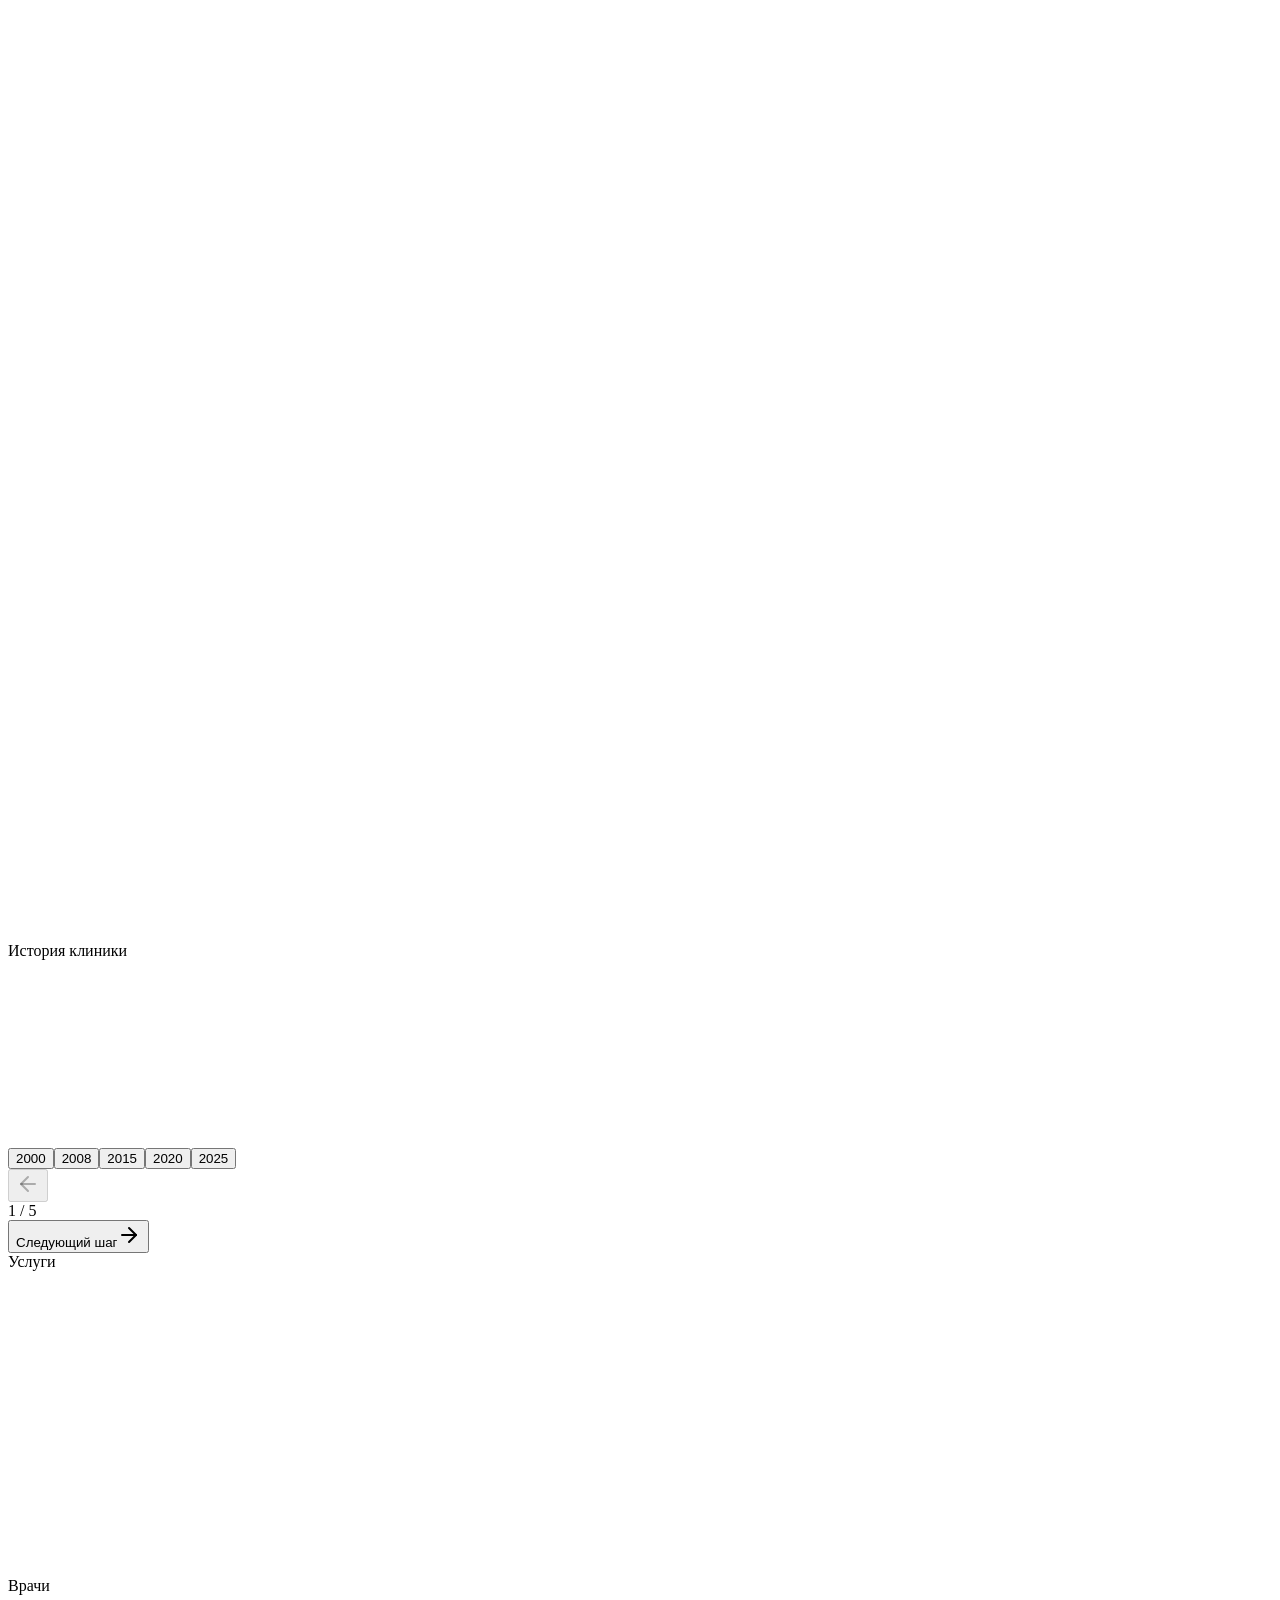
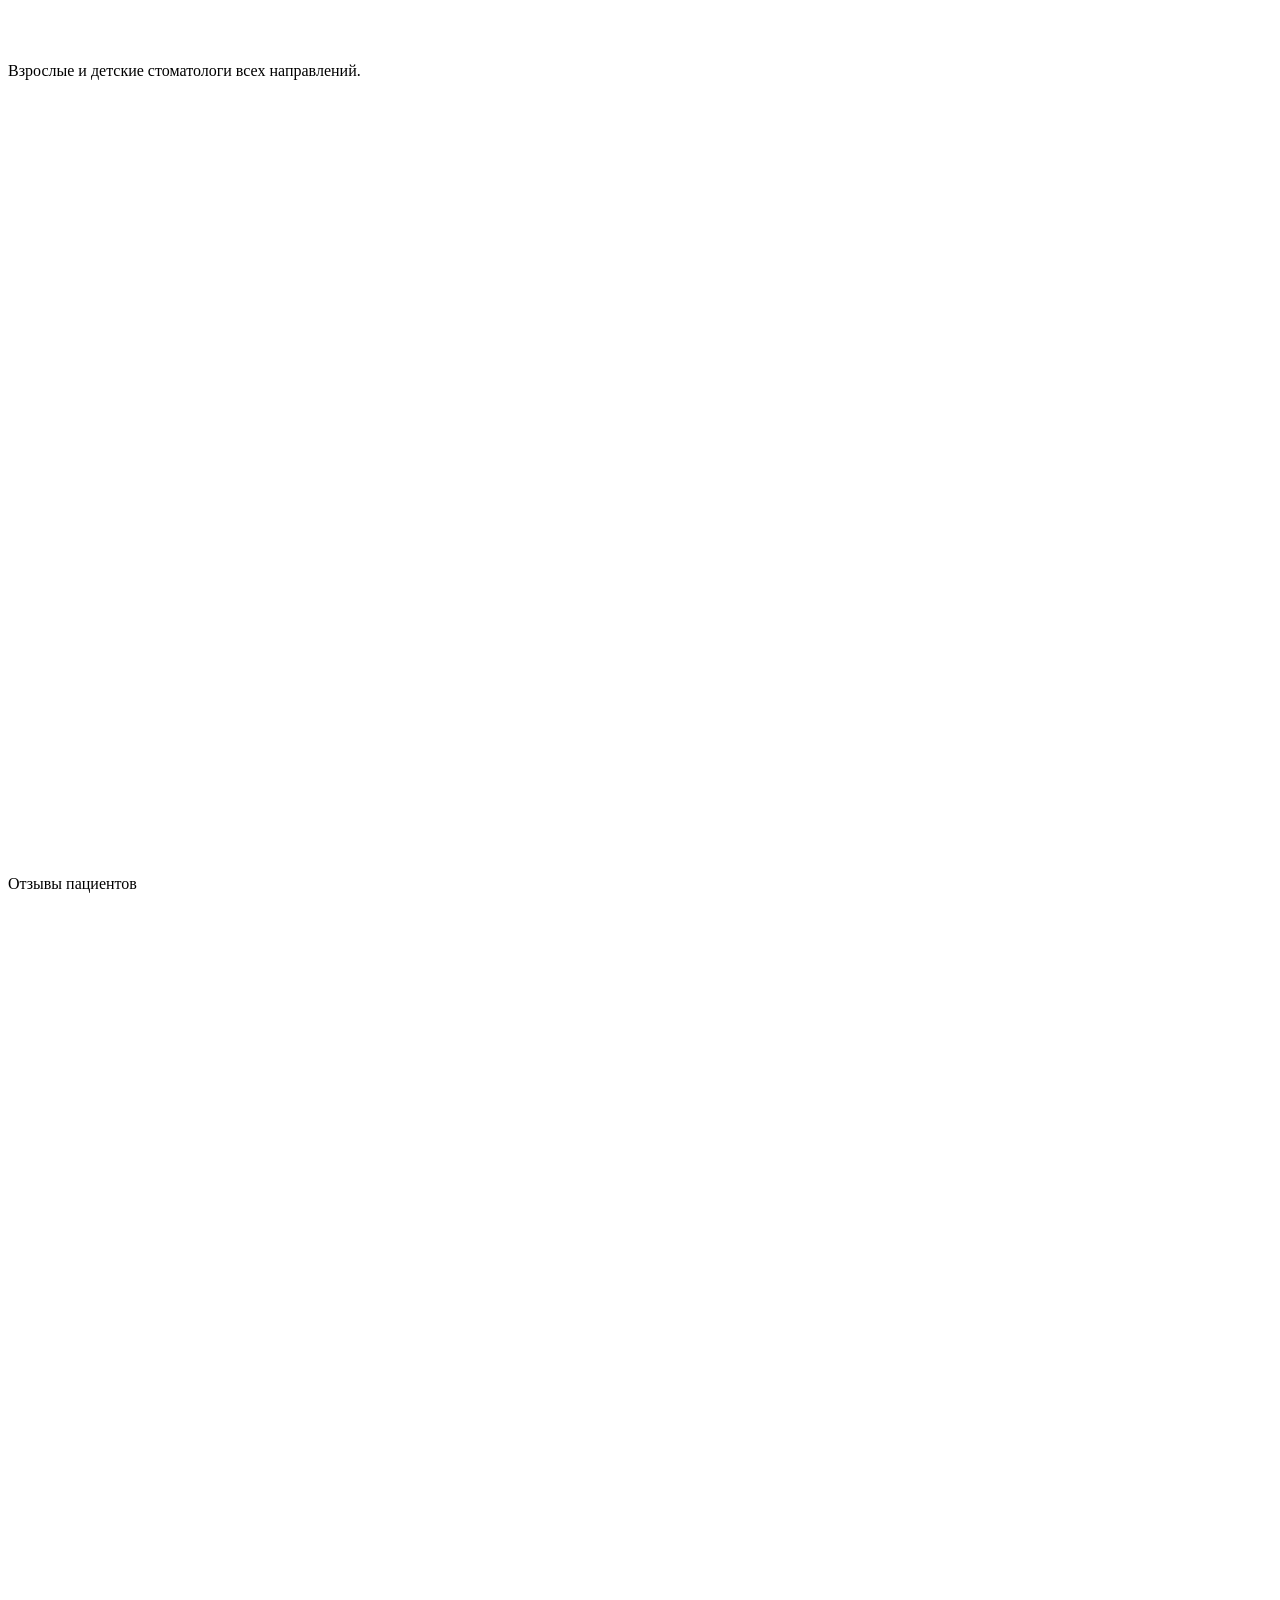
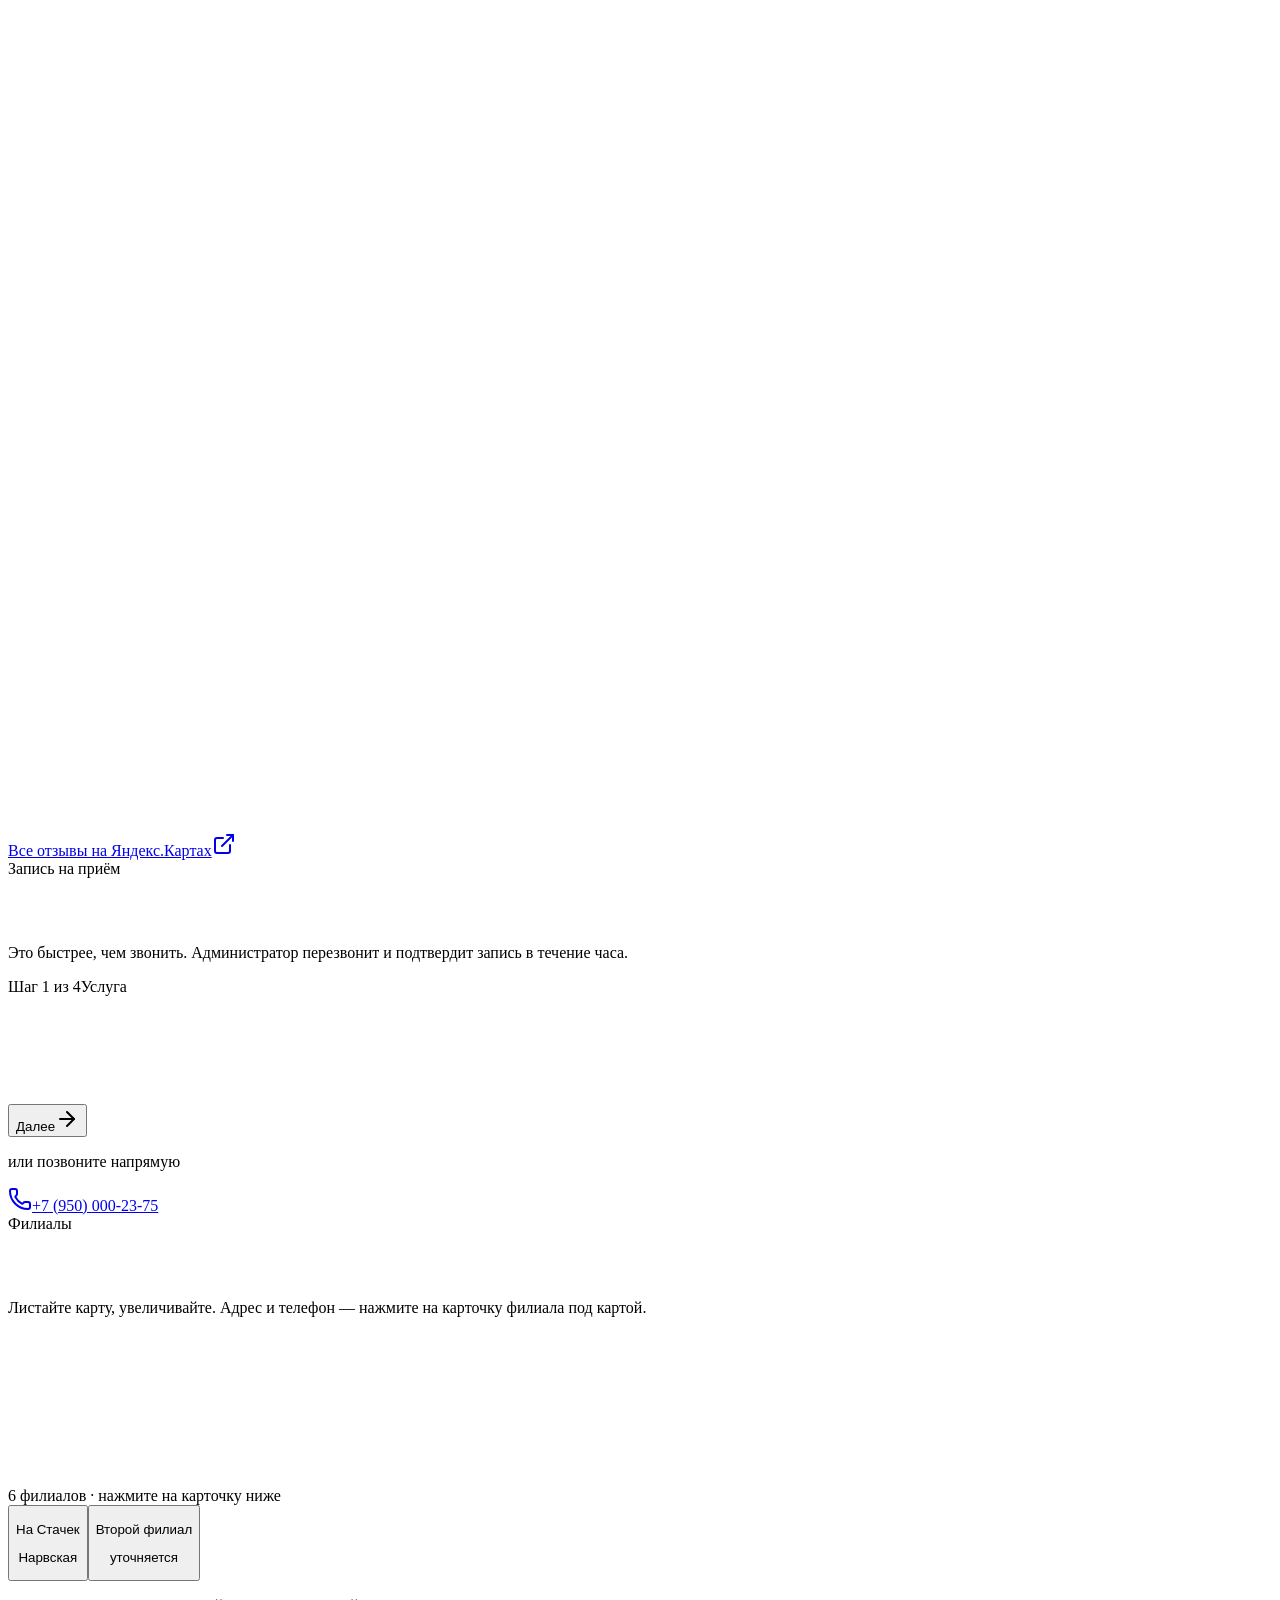
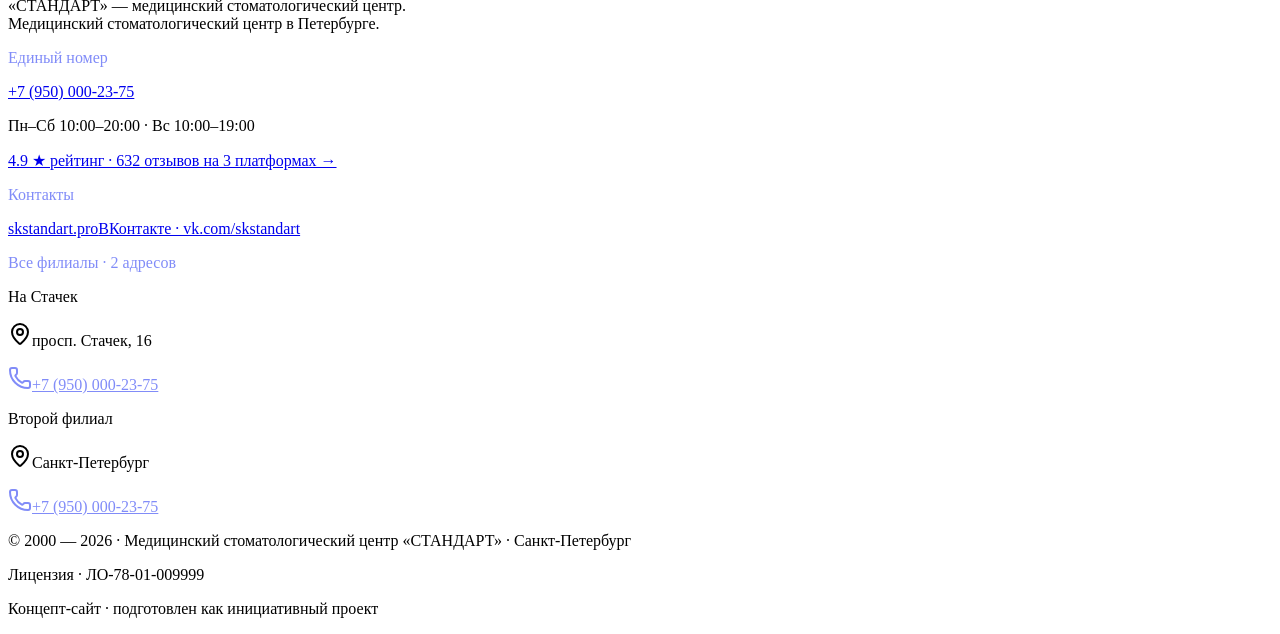
==== commit 9d882bf1: "Фикс: правильный title + тексты" ====
--- a/index.html
+++ b/index.html
@@ -1 +1 @@
-<!DOCTYPE html><!--56oswW2s7QBWq39SSGrIJ--><html lang="ru"><head><meta charSet="utf-8"/><meta name="viewport" content="width=device-width, initial-scale=1"/><link rel="preload" href="/standart-stomatologiya/_next/static/media/16d91c780434f2ce-s.p.f22a44f6.woff2" as="font" crossorigin="" type="font/woff2"/><link rel="preload" href="/standart-stomatologiya/_next/static/media/8800dfc60902df36-s.p.e22d03ab.woff2" as="font" crossorigin="" type="font/woff2"/><link rel="preload" href="/standart-stomatologiya/_next/static/media/b4a06a523f527a0e-s.p.d5a12ae5.woff2" as="font" crossorigin="" type="font/woff2"/><link rel="preload" href="/standart-stomatologiya/_next/static/media/cfdfbee4d6cf0a93-s.p.e3066503.woff2" as="font" crossorigin="" type="font/woff2"/><link rel="stylesheet" href="/standart-stomatologiya/_next/static/chunks/965832c2c14a59c2.css" data-precedence="next"/><link rel="stylesheet" href="/standart-stomatologiya/_next/static/chunks/cec8b6d35a24c352.css" data-precedence="next"/><link rel="preload" as="script" fetchPriority="low" href="/standart-stomatologiya/_next/static/chunks/42d41cf15963980c.js"/><script src="/standart-stomatologiya/_next/static/chunks/806bdb8e4a6a9b95.js" async=""></script><script src="/standart-stomatologiya/_next/static/chunks/67874e7042982bd7.js" async=""></script><script src="/standart-stomatologiya/_next/static/chunks/771dedee3f5e1621.js" async=""></script><script src="/standart-stomatologiya/_next/static/chunks/turbopack-17ecde84fe49850e.js" async=""></script><script src="/standart-stomatologiya/_next/static/chunks/ff1a16fafef87110.js" async=""></script><script src="/standart-stomatologiya/_next/static/chunks/d2be314c3ece3fbe.js" async=""></script><script src="/standart-stomatologiya/_next/static/chunks/a41406e4a54ef341.js" async=""></script><script src="/standart-stomatologiya/_next/static/chunks/b435968d8f2e9977.js" async=""></script><script src="/standart-stomatologiya/_next/static/chunks/2bef7ab2a55f85ec.js" async=""></script><script src="/standart-stomatologiya/_next/static/chunks/f8cdbf24be6c9903.js" async=""></script><meta name="next-size-adjust" content=""/><title>Деми Дети — детская стоматология · Санкт-Петербург · с 2000</title><meta name="description" content="Стоматологическая клиника «Деми Дети» в Санкт-Петербурге с 2000 года. 2 филиала, рейтинг 4.9, 69 отзывов на Яндекс.Картах, 2ГИС и Google. Имплантация, ортодонтия, детская стоматология."/><meta name="author" content="Клиника «Деми Дети»"/><meta name="keywords" content="Деми Дети,стоматология Санкт-Петербург,имплантация,ортодонтия,детская стоматология,рейтинг 4.9"/><meta property="og:title" content="Деми Дети — детская стоматология в Петербурге с 2000 года"/><meta property="og:description" content="2 филиала · рейтинг 4.9 · 69 отзывов на 3 платформах."/><meta property="og:site_name" content="Деми Дети"/><meta property="og:type" content="website"/><meta name="twitter:card" content="summary"/><meta name="twitter:title" content="Деми Дети — детская стоматология в Петербурге с 2000 года"/><meta name="twitter:description" content="2 филиала · рейтинг 4.9 · 69 отзывов на 3 платформах."/><link rel="icon" href="/favicon.svg"/><link rel="apple-touch-icon" href="/favicon.svg"/><script src="/standart-stomatologiya/_next/static/chunks/a6dad97d9634a72d.js" noModule=""></script></head><body class="onest_cbd10051-module__4tcYPq__variable golos_text_68a637e4-module__bBdMla__variable antialiased bg-arkadia-mist text-arkadia-graphite"><div hidden=""><!--$--><!--/$--></div><main class="relative min-h-screen bg-arkadia-mist text-arkadia-graphite overflow-x-hidden"><div class="fixed top-4 left-1/2 -translate-x-1/2 z-50 hidden md:flex items-center transition-all duration-500 scale-100" style="opacity:0;transform:translateY(-100px)"><div class="flex items-center gap-1 px-2 py-2 rounded-[14px] bg-white/85 backdrop-blur-xl border border-arkadia-graphite/10 shadow-soft whitespace-nowrap"><button class="flex items-center justify-center h-8 w-8 rounded-[10px] hover:bg-arkadia-mist transition-colors" aria-label="СТАНДАРТ — на главную"><span class="flex h-7 w-7 items-center justify-center rounded-lg bg-arkadia-blue text-white font-display text-sm font-bold">А</span></button><div class="w-px h-6 bg-arkadia-graphite/10 mx-0.5"></div><nav class="flex items-center gap-0.5"><button class="px-3 py-1.5 rounded-[10px] font-body text-[13px] font-medium transition-all duration-200 whitespace-nowrap text-arkadia-graphite/80 hover:bg-arkadia-mist hover:text-arkadia-blue">О клинике</button><button class="px-3 py-1.5 rounded-[10px] font-body text-[13px] font-medium transition-all duration-200 whitespace-nowrap text-arkadia-graphite/80 hover:bg-arkadia-mist hover:text-arkadia-blue">История</button><button class="px-3 py-1.5 rounded-[10px] font-body text-[13px] font-medium transition-all duration-200 whitespace-nowrap text-arkadia-graphite/80 hover:bg-arkadia-mist hover:text-arkadia-blue">Филиалы</button><button class="px-3 py-1.5 rounded-[10px] font-body text-[13px] font-medium transition-all duration-200 whitespace-nowrap text-arkadia-graphite/80 hover:bg-arkadia-mist hover:text-arkadia-blue">Услуги</button><button class="px-3 py-1.5 rounded-[10px] font-body text-[13px] font-medium transition-all duration-200 whitespace-nowrap text-arkadia-graphite/80 hover:bg-arkadia-mist hover:text-arkadia-blue">Врачи</button><button class="px-3 py-1.5 rounded-[10px] font-body text-[13px] font-medium transition-all duration-200 whitespace-nowrap text-arkadia-graphite/80 hover:bg-arkadia-mist hover:text-arkadia-blue">Отзывы</button></nav><div class="w-px h-6 bg-arkadia-graphite/10 mx-0.5"></div><button class="px-3.5 py-1.5 rounded-[10px] font-body text-[13px] font-medium text-white bg-arkadia-blue hover:bg-arkadia-blue-soft transition-colors animate-pulse-scale whitespace-nowrap">Записаться</button></div></div><button class="fixed top-4 right-4 z-50 md:hidden flex items-center justify-center h-11 w-11 rounded-xl bg-white text-arkadia-blue shadow-soft-md border border-white/30 transition-opacity duration-200 opacity-100" aria-label="Открыть меню" style="opacity:0;transform:translateY(-30px)"><svg xmlns="http://www.w3.org/2000/svg" width="24" height="24" viewBox="0 0 24 24" fill="none" stroke="currentColor" stroke-width="2" stroke-linecap="round" stroke-linejoin="round" class="lucide lucide-menu h-5 w-5" aria-hidden="true"><path d="M4 12h16"></path><path d="M4 18h16"></path><path d="M4 6h16"></path></svg></button><section class="relative min-h-[100svh] w-full overflow-hidden bg-arkadia-blue" style="opacity:0;transition:opacity 0.8s ease"><div class="absolute inset-0" style="background:linear-gradient(180deg, #14B8A6 0%, #0D9488 40%, #0D9488 100%)"></div><div class="absolute inset-0 opacity-15" style="background-image:linear-gradient(to right, rgba(255,255,255,0.08) 1px, transparent 1px), linear-gradient(to bottom, rgba(255,255,255,0.08) 1px, transparent 1px);background-size:48px 48px"></div><div class="absolute top-20 md:top-24 left-1/2 -translate-x-1/2 z-30 flex items-center gap-2.5 px-3.5 py-2 rounded-full bg-white/15 backdrop-blur-md border border-white/25" style="opacity:0;transform:translateY(-20px)"><div class="flex items-center gap-0.5"><svg width="11" height="11" viewBox="0 0 24 24" fill="#D4A537"><path d="M12 2 L14.5 9 L22 9 L16 14 L18 22 L12 17 L6 22 L8 14 L2 9 L9.5 9 Z"></path></svg><svg width="11" height="11" viewBox="0 0 24 24" fill="#D4A537"><path d="M12 2 L14.5 9 L22 9 L16 14 L18 22 L12 17 L6 22 L8 14 L2 9 L9.5 9 Z"></path></svg><svg width="11" height="11" viewBox="0 0 24 24" fill="#D4A537"><path d="M12 2 L14.5 9 L22 9 L16 14 L18 22 L12 17 L6 22 L8 14 L2 9 L9.5 9 Z"></path></svg><svg width="11" height="11" viewBox="0 0 24 24" fill="#D4A537"><path d="M12 2 L14.5 9 L22 9 L16 14 L18 22 L12 17 L6 22 L8 14 L2 9 L9.5 9 Z"></path></svg><svg width="11" height="11" viewBox="0 0 24 24" fill="#D4A537"><path d="M12 2 L14.5 9 L22 9 L16 14 L18 22 L12 17 L6 22 L8 14 L2 9 L9.5 9 Z"></path></svg></div><span class="font-body text-[11px] sm:text-xs text-white"><strong class="font-semibold">4.9</strong> · 49 отзывов на Яндекс.Картах</span></div><div class="absolute inset-0 z-20 flex flex-col items-center justify-center px-4 pt-28 md:pt-32"><div class="flex items-center gap-3 mb-6" style="opacity:0"><span class="h-px w-8 bg-white/40"></span><span class="font-body text-[10px] sm:text-xs uppercase tracking-[0.4em] text-white/80">стоматологическая клиника</span><span class="h-px w-8 bg-white/40"></span></div><h1 class="font-display font-bold text-white text-5xl sm:text-7xl md:text-8xl lg:text-[9rem] tracking-tight text-center" style="opacity:0;transform:translateY(20px)">СТАНДАРТ</h1><p class="mt-4 font-body text-xs sm:text-sm uppercase tracking-[0.4em] text-white/80 text-center" style="opacity:0;transform:translateY(10px)">медицинский стоматологический центр</p><div class="mt-8 h-px w-24 bg-white/30 origin-center" style="transform:scaleX(0)"></div><p class="mt-5 font-body text-sm text-white/70 max-w-md text-center leading-relaxed" style="opacity:0">Стоматология на Стачек.<span class="inline-flex items-center gap-2 mx-2 align-middle"><span class="h-1 w-1 rounded-full bg-white/40"></span></span>2 филиала.<span class="inline-flex items-center gap-2 mx-2 align-middle"><span class="h-1 w-1 rounded-full bg-white/40"></span></span>25 лет.</p><div class="mt-8 flex flex-col sm:flex-row items-stretch sm:items-center gap-3 md:hidden" style="opacity:0;transform:translateY(10px)"><a href="tel:+78126034050" class="inline-flex items-center justify-center gap-2 px-6 py-3.5 rounded-xl bg-white hover:bg-white/90 text-arkadia-blue font-body text-sm font-medium transition-colors duration-200"><svg width="14" height="14" viewBox="0 0 24 24" fill="none" stroke="currentColor" stroke-width="2" stroke-linecap="round" stroke-linejoin="round"><path d="M22 16.92v3a2 2 0 0 1-2.18 2 19.79 19.79 0 0 1-8.63-3.07 19.5 19.5 0 0 1-6-6 19.79 19.79 0 0 1-3.07-8.67A2 2 0 0 1 4.11 2h3a2 2 0 0 1 2 1.72 12.84 12.84 0 0 0 .7 2.81 2 2 0 0 1-.45 2.11L8.09 9.91a16 16 0 0 0 6 6l1.27-1.27a2 2 0 0 1 2.11-.45 12.84 12.84 0 0 0 2.81.7A2 2 0 0 1 22 16.92z"></path></svg>Позвонить</a><button class="inline-flex items-center justify-center gap-2 px-6 py-3.5 rounded-xl bg-arkadia-blue/30 backdrop-blur-md border border-white/30 text-white font-body text-sm font-medium transition-colors duration-200">Записаться</button></div></div><button class="absolute bottom-4 sm:bottom-6 left-1/2 -translate-x-1/2 z-30 hidden md:flex flex-col items-center gap-1.5 text-white/60 hover:text-white transition-colors" aria-label="Листайте вниз" style="opacity:0"><span class="font-body text-[10px] uppercase tracking-[0.3em]">листайте</span><span><svg width="16" height="16" viewBox="0 0 16 16" fill="none"><path d="M8 2 L8 14 M3 9 L8 14 L13 9" stroke="currentColor" stroke-width="1.5" stroke-linecap="round" stroke-linejoin="round"></path></svg></span></button></section><section id="about" class="relative bg-arkadia-paper py-20 md:py-32 overflow-hidden"><div class="mx-auto max-w-6xl px-4 md:px-8"><div class="inline-block px-3 py-1 rounded-full bg-arkadia-blue/10 text-arkadia-blue text-xs font-medium mb-4" style="opacity:0;transform:translateY(8px);transition:opacity 0.6s ease 0s, transform 0.6s ease 0s">О клинике</div><h2 class="font-display font-bold text-arkadia-graphite leading-[1.1] tracking-tight max-w-4xl mb-10 md:mb-14 text-3xl md:text-5xl lg:text-7xl" style="opacity:0;transition:opacity 0.3s ease"><span><span style="display:inline-block;white-space:nowrap"></span></span><span><span style="display:inline-block;white-space:nowrap"><span class="text-arkadia-blue" style="display:inline-block;opacity:0;transform:translateY(12px);transition:opacity 0.5s ease 0s, transform 0.5s ease 0s;font-size:1.2em">«</span><span class="text-arkadia-blue" style="display:inline-block;opacity:0;transform:translateY(12px);transition:opacity 0.5s ease 0.02s, transform 0.5s ease 0.02s;font-size:1.2em">Д</span><span class="text-arkadia-blue" style="display:inline-block;opacity:0;transform:translateY(12px);transition:opacity 0.5s ease 0.04s, transform 0.5s ease 0.04s;font-size:1.2em">е</span><span class="text-arkadia-blue" style="display:inline-block;opacity:0;transform:translateY(12px);transition:opacity 0.5s ease 0.06s, transform 0.5s ease 0.06s;font-size:1.2em">м</span><span class="text-arkadia-blue" style="display:inline-block;opacity:0;transform:translateY(12px);transition:opacity 0.5s ease 0.08s, transform 0.5s ease 0.08s;font-size:1.2em">и</span> </span><span style="display:inline-block;white-space:nowrap"><span class="text-arkadia-blue" style="display:inline-block;opacity:0;transform:translateY(12px);transition:opacity 0.5s ease 0.1s, transform 0.5s ease 0.1s;font-size:1.2em">Д</span><span class="text-arkadia-blue" style="display:inline-block;opacity:0;transform:translateY(12px);transition:opacity 0.5s ease 0.12s, transform 0.5s ease 0.12s;font-size:1.2em">е</span><span class="text-arkadia-blue" style="display:inline-block;opacity:0;transform:translateY(12px);transition:opacity 0.5s ease 0.14s, transform 0.5s ease 0.14s;font-size:1.2em">т</span><span class="text-arkadia-blue" style="display:inline-block;opacity:0;transform:translateY(12px);transition:opacity 0.5s ease 0.16s, transform 0.5s ease 0.16s;font-size:1.2em">и</span><span class="text-arkadia-blue" style="display:inline-block;opacity:0;transform:translateY(12px);transition:opacity 0.5s ease 0.18s, transform 0.5s ease 0.18s;font-size:1.2em">»</span></span></span><span><span style="display:inline-block;white-space:nowrap"> </span><span style="display:inline-block;white-space:nowrap"><span class="" style="display:inline-block;opacity:0;transform:translateY(12px);transition:opacity 0.5s ease 0.2s, transform 0.5s ease 0.2s">—</span> </span><span style="display:inline-block;white-space:nowrap"><span class="" style="display:inline-block;opacity:0;transform:translateY(12px);transition:opacity 0.5s ease 0.22s, transform 0.5s ease 0.22s">э</span><span class="" style="display:inline-block;opacity:0;transform:translateY(12px);transition:opacity 0.5s ease 0.24s, transform 0.5s ease 0.24s">т</span><span class="" style="display:inline-block;opacity:0;transform:translateY(12px);transition:opacity 0.5s ease 0.26s, transform 0.5s ease 0.26s">о</span> </span><span style="display:inline-block;white-space:nowrap"><span class="" style="display:inline-block;opacity:0;transform:translateY(12px);transition:opacity 0.5s ease 0.28s, transform 0.5s ease 0.28s">«</span><span class="" style="display:inline-block;opacity:0;transform:translateY(12px);transition:opacity 0.5s ease 0.3s, transform 0.5s ease 0.3s">д</span><span class="" style="display:inline-block;opacity:0;transform:translateY(12px);transition:opacity 0.5s ease 0.32s, transform 0.5s ease 0.32s">е</span><span class="" style="display:inline-block;opacity:0;transform:translateY(12px);transition:opacity 0.5s ease 0.34s, transform 0.5s ease 0.34s">т</span><span class="" style="display:inline-block;opacity:0;transform:translateY(12px);transition:opacity 0.5s ease 0.36s, transform 0.5s ease 0.36s">с</span><span class="" style="display:inline-block;opacity:0;transform:translateY(12px);transition:opacity 0.5s ease 0.38s, transform 0.5s ease 0.38s">к</span><span class="" style="display:inline-block;opacity:0;transform:translateY(12px);transition:opacity 0.5s ease 0.4s, transform 0.5s ease 0.4s">а</span><span class="" style="display:inline-block;opacity:0;transform:translateY(12px);transition:opacity 0.5s ease 0.42s, transform 0.5s ease 0.42s">я</span> </span><span style="display:inline-block;white-space:nowrap"><span class="" style="display:inline-block;opacity:0;transform:translateY(12px);transition:opacity 0.5s ease 0.44s, transform 0.5s ease 0.44s">с</span><span class="" style="display:inline-block;opacity:0;transform:translateY(12px);transition:opacity 0.5s ease 0.46s, transform 0.5s ease 0.46s">т</span><span class="" style="display:inline-block;opacity:0;transform:translateY(12px);transition:opacity 0.5s ease 0.48s, transform 0.5s ease 0.48s">о</span><span class="" style="display:inline-block;opacity:0;transform:translateY(12px);transition:opacity 0.5s ease 0.5s, transform 0.5s ease 0.5s">м</span><span class="" style="display:inline-block;opacity:0;transform:translateY(12px);transition:opacity 0.5s ease 0.52s, transform 0.5s ease 0.52s">а</span><span class="" style="display:inline-block;opacity:0;transform:translateY(12px);transition:opacity 0.5s ease 0.54s, transform 0.5s ease 0.54s">т</span><span class="" style="display:inline-block;opacity:0;transform:translateY(12px);transition:opacity 0.5s ease 0.56s, transform 0.5s ease 0.56s">о</span><span class="" style="display:inline-block;opacity:0;transform:translateY(12px);transition:opacity 0.5s ease 0.58s, transform 0.5s ease 0.58s">л</span><span class="" style="display:inline-block;opacity:0;transform:translateY(12px);transition:opacity 0.5s ease 0.6s, transform 0.5s ease 0.6s">о</span><span class="" style="display:inline-block;opacity:0;transform:translateY(12px);transition:opacity 0.5s ease 0.62s, transform 0.5s ease 0.62s">г</span><span class="" style="display:inline-block;opacity:0;transform:translateY(12px);transition:opacity 0.5s ease 0.64s, transform 0.5s ease 0.64s">и</span><span class="" style="display:inline-block;opacity:0;transform:translateY(12px);transition:opacity 0.5s ease 0.66s, transform 0.5s ease 0.66s">я</span><span class="" style="display:inline-block;opacity:0;transform:translateY(12px);transition:opacity 0.5s ease 0.68s, transform 0.5s ease 0.68s">»</span></span></span></h2><div class="grid lg:grid-cols-[1fr_1.3fr] gap-8 md:gap-12" style="opacity:0;transform:translateY(16px);transition:opacity 0.6s ease 0s, transform 0.6s ease 0s"><p class="font-body text-base md:text-lg text-arkadia-slate leading-relaxed">Так переводится с греческого название клиники, которое она получила в 1991 году. Прежде она называлась проще — «Кооператив Стоматолог», медицинский центр, открытый в 2000 году на проспекте Стачек.</p><p class="font-body text-base md:text-lg text-arkadia-graphite/85 leading-relaxed">Сегодня СТАНДАРТ — это два филиала в Кировском районе, опытные врачи, тысячи пациентов, которые возвращаются поколениями. Рейтинг 4.9 на Яндекс.Картах — не маркетинг, а годы работы без спешки и без лишних манипуляций.</p></div><div class="mt-14 md:mt-20 grid grid-cols-2 md:grid-cols-4 gap-3 md:gap-4"><div class="rounded-2xl bg-arkadia-mist border border-arkadia-graphite/5 p-5 md:p-6" style="opacity:0;transform:translateY(16px);transition:opacity 0.6s ease 0s, transform 0.6s ease 0s"><p class="font-display text-3xl md:text-4xl font-bold text-arkadia-blue leading-none">26</p><p class="mt-2.5 font-body text-sm text-arkadia-graphite font-medium">лет клинике</p><p class="font-body text-xs text-arkadia-slate mt-0.5">с 2000 года</p></div><div class="rounded-2xl bg-arkadia-mist border border-arkadia-graphite/5 p-5 md:p-6" style="opacity:0;transform:translateY(16px);transition:opacity 0.6s ease 0.05s, transform 0.6s ease 0.05s"><p class="font-display text-3xl md:text-4xl font-bold text-arkadia-blue leading-none">2</p><p class="mt-2.5 font-body text-sm text-arkadia-graphite font-medium">филиалов</p><p class="font-body text-xs text-arkadia-slate mt-0.5">по Петербургу</p></div><div class="rounded-2xl bg-arkadia-mist border border-arkadia-graphite/5 p-5 md:p-6" style="opacity:0;transform:translateY(16px);transition:opacity 0.6s ease 0.1s, transform 0.6s ease 0.1s"><p class="font-display text-3xl md:text-4xl font-bold text-arkadia-blue leading-none">5.0</p><p class="mt-2.5 font-body text-sm text-arkadia-graphite font-medium">рейтинг Яндекс</p><p class="font-body text-xs text-arkadia-slate mt-0.5">из 5</p></div><div class="rounded-2xl bg-arkadia-mist border border-arkadia-graphite/5 p-5 md:p-6" style="opacity:0;transform:translateY(16px);transition:opacity 0.6s ease 0.15000000000000002s, transform 0.6s ease 0.15000000000000002s"><p class="font-display text-3xl md:text-4xl font-bold text-arkadia-blue leading-none">69</p><p class="mt-2.5 font-body text-sm text-arkadia-graphite font-medium">отзывов</p><p class="font-body text-xs text-arkadia-slate mt-0.5">на 3 платформах</p></div></div></div></section><section id="history" class="relative bg-arkadia-mist py-20 md:py-32 overflow-hidden"><div class="mx-auto max-w-6xl px-4 md:px-8"><div class="mb-12 md:mb-20 text-center"><span class="inline-block px-3 py-1 rounded-full bg-arkadia-blue/10 text-arkadia-blue text-xs font-medium mb-4">История клиники</span><h2 class="font-display text-3xl md:text-5xl lg:text-6xl font-bold text-arkadia-graphite leading-[1.1] tracking-tight max-w-3xl mx-auto text-balance" style="opacity:0;transition:opacity 0.3s ease"><span><span style="display:inline-block;white-space:nowrap"><span class="" style="display:inline-block;opacity:0;transform:translateY(12px);transition:opacity 0.5s ease 0s, transform 0.5s ease 0s">2</span><span class="" style="display:inline-block;opacity:0;transform:translateY(12px);transition:opacity 0.5s ease 0.02s, transform 0.5s ease 0.02s">5</span> </span><span style="display:inline-block;white-space:nowrap"><span class="" style="display:inline-block;opacity:0;transform:translateY(12px);transition:opacity 0.5s ease 0.04s, transform 0.5s ease 0.04s">л</span><span class="" style="display:inline-block;opacity:0;transform:translateY(12px);transition:opacity 0.5s ease 0.06s, transform 0.5s ease 0.06s">е</span><span class="" style="display:inline-block;opacity:0;transform:translateY(12px);transition:opacity 0.5s ease 0.08s, transform 0.5s ease 0.08s">т</span> </span><span style="display:inline-block;white-space:nowrap"><span class="" style="display:inline-block;opacity:0;transform:translateY(12px);transition:opacity 0.5s ease 0.1s, transform 0.5s ease 0.1s">п</span><span class="" style="display:inline-block;opacity:0;transform:translateY(12px);transition:opacity 0.5s ease 0.12s, transform 0.5s ease 0.12s">о</span> </span><span style="display:inline-block;white-space:nowrap"><span class="" style="display:inline-block;opacity:0;transform:translateY(12px);transition:opacity 0.5s ease 0.14s, transform 0.5s ease 0.14s">о</span><span class="" style="display:inline-block;opacity:0;transform:translateY(12px);transition:opacity 0.5s ease 0.16s, transform 0.5s ease 0.16s">д</span><span class="" style="display:inline-block;opacity:0;transform:translateY(12px);transition:opacity 0.5s ease 0.18s, transform 0.5s ease 0.18s">н</span><span class="" style="display:inline-block;opacity:0;transform:translateY(12px);transition:opacity 0.5s ease 0.2s, transform 0.5s ease 0.2s">о</span><span class="" style="display:inline-block;opacity:0;transform:translateY(12px);transition:opacity 0.5s ease 0.22s, transform 0.5s ease 0.22s">й</span> </span><span style="display:inline-block;white-space:nowrap"><span class="" style="display:inline-block;opacity:0;transform:translateY(12px);transition:opacity 0.5s ease 0.24s, transform 0.5s ease 0.24s">ш</span><span class="" style="display:inline-block;opacity:0;transform:translateY(12px);transition:opacity 0.5s ease 0.26s, transform 0.5s ease 0.26s">к</span><span class="" style="display:inline-block;opacity:0;transform:translateY(12px);transition:opacity 0.5s ease 0.28s, transform 0.5s ease 0.28s">а</span><span class="" style="display:inline-block;opacity:0;transform:translateY(12px);transition:opacity 0.5s ease 0.3s, transform 0.5s ease 0.3s">л</span><span class="" style="display:inline-block;opacity:0;transform:translateY(12px);transition:opacity 0.5s ease 0.32s, transform 0.5s ease 0.32s">е</span></span></span></h2></div><div class="relative w-full max-w-4xl mx-auto pt-48 md:pt-56"><div class="absolute inset-x-0 top-0 h-40 md:h-44"><div class="absolute" style="left:0px;width:260px;max-width:90vw;opacity:0;transform:translateY(20px)"><div class="text-center mb-2"><p class="font-display text-3xl md:text-4xl font-bold text-arkadia-blue leading-none" style="opacity:0;transform:scale(0.8)">2000</p></div><div class="rounded-2xl bg-white border border-arkadia-graphite/8 p-4 md:p-5 shadow-soft-md"><p class="font-body text-xs md:text-sm text-arkadia-graphite leading-relaxed text-center">Основан медицинский стоматологический центр «Стандарт» на проспекте Стачек.</p></div><div class="absolute top-full" style="left:-7px"><svg width="14" height="10" viewBox="0 0 14 10" fill="none"><path d="M 7 10 L 0 0 L 14 0 Z" fill="#FFFFFF"></path></svg></div></div></div><div class="relative h-1 w-full bg-arkadia-graphite/10 rounded-full"><div class="absolute top-0 left-0 h-full bg-arkadia-blue rounded-full" style="width:0%"></div><button class="absolute top-1/2 -translate-y-1/2 -translate-x-1/2 group" style="left:5%" aria-label="Перейти к 2000 году"><span class="absolute top-6 left-1/2 -translate-x-1/2 font-display text-xs font-semibold whitespace-nowrap transition-colors duration-300 text-arkadia-blue">2000</span><span class="absolute top-1/2 left-1/2 -translate-x-1/2 -translate-y-1/2 rounded-full bg-arkadia-blue/30"></span><span class="block rounded-full border-2 transition-all duration-300 group-hover:scale-125 bg-arkadia-blue border-arkadia-blue w-5 h-5"></span></button><button class="absolute top-1/2 -translate-y-1/2 -translate-x-1/2 group" style="left:27.5%" aria-label="Перейти к 2008 году"><span class="absolute top-6 left-1/2 -translate-x-1/2 font-display text-xs font-semibold whitespace-nowrap transition-colors duration-300 text-arkadia-ash">2008</span><span class="block rounded-full border-2 transition-all duration-300 group-hover:scale-125 bg-white border-arkadia-ash w-3 h-3"></span></button><button class="absolute top-1/2 -translate-y-1/2 -translate-x-1/2 group" style="left:50%" aria-label="Перейти к 2015 году"><span class="absolute top-6 left-1/2 -translate-x-1/2 font-display text-xs font-semibold whitespace-nowrap transition-colors duration-300 text-arkadia-ash">2015</span><span class="block rounded-full border-2 transition-all duration-300 group-hover:scale-125 bg-white border-arkadia-ash w-3 h-3"></span></button><button class="absolute top-1/2 -translate-y-1/2 -translate-x-1/2 group" style="left:72.5%" aria-label="Перейти к 2020 году"><span class="absolute top-6 left-1/2 -translate-x-1/2 font-display text-xs font-semibold whitespace-nowrap transition-colors duration-300 text-arkadia-ash">2020</span><span class="block rounded-full border-2 transition-all duration-300 group-hover:scale-125 bg-white border-arkadia-ash w-3 h-3"></span></button><button class="absolute top-1/2 -translate-y-1/2 -translate-x-1/2 group" style="left:95%" aria-label="Перейти к 2025 году"><span class="absolute top-6 left-1/2 -translate-x-1/2 font-display text-xs font-semibold whitespace-nowrap transition-colors duration-300 text-arkadia-ash">2025</span><span class="block rounded-full border-2 transition-all duration-300 group-hover:scale-125 bg-white border-arkadia-ash w-3 h-3"></span></button></div></div><div class="mt-16 md:mt-20 flex items-center justify-center gap-4"><button disabled="" class="flex items-center justify-center h-11 w-11 rounded-full bg-white border border-arkadia-graphite/10 text-arkadia-graphite hover:border-arkadia-blue hover:text-arkadia-blue disabled:opacity-30 disabled:cursor-not-allowed transition-all" aria-label="Предыдущий шаг"><svg xmlns="http://www.w3.org/2000/svg" width="24" height="24" viewBox="0 0 24 24" fill="none" stroke="currentColor" stroke-width="2" stroke-linecap="round" stroke-linejoin="round" class="lucide lucide-arrow-left h-4 w-4" aria-hidden="true"><path d="m12 19-7-7 7-7"></path><path d="M19 12H5"></path></svg></button><div class="px-4 py-2 rounded-full bg-white border border-arkadia-graphite/10 font-body text-xs text-arkadia-slate whitespace-nowrap"><span class="font-semibold text-arkadia-graphite">1</span> / <!-- -->5</div><button class="flex items-center gap-2 px-6 h-11 rounded-full bg-arkadia-blue text-white font-body text-sm font-medium hover:bg-arkadia-blue-soft disabled:opacity-30 disabled:cursor-not-allowed transition-all">Следующий шаг<svg xmlns="http://www.w3.org/2000/svg" width="24" height="24" viewBox="0 0 24 24" fill="none" stroke="currentColor" stroke-width="2" stroke-linecap="round" stroke-linejoin="round" class="lucide lucide-arrow-right h-4 w-4" aria-hidden="true"><path d="M5 12h14"></path><path d="m12 5 7 7-7 7"></path></svg></button></div></div></section><section class="relative bg-arkadia-mist py-20 md:py-32 overflow-hidden"><div class="mx-auto max-w-7xl px-4 md:px-8"><div class="mb-10 md:mb-14"><span class="inline-block px-3 py-1 rounded-full bg-arkadia-blue/10 text-arkadia-blue text-xs font-medium mb-4">Услуги</span><h2 class="font-display text-3xl md:text-5xl lg:text-6xl font-bold text-arkadia-graphite leading-[1.1] tracking-tight max-w-3xl text-balance" style="opacity:0;transition:opacity 0.3s ease"><span><span style="display:inline-block;white-space:nowrap"><span class="" style="display:inline-block;opacity:0;transform:translateY(12px);transition:opacity 0.5s ease 0s, transform 0.5s ease 0s">Н</span><span class="" style="display:inline-block;opacity:0;transform:translateY(12px);transition:opacity 0.5s ease 0.02s, transform 0.5s ease 0.02s">а</span><span class="" style="display:inline-block;opacity:0;transform:translateY(12px);transition:opacity 0.5s ease 0.04s, transform 0.5s ease 0.04s">п</span><span class="" style="display:inline-block;opacity:0;transform:translateY(12px);transition:opacity 0.5s ease 0.06s, transform 0.5s ease 0.06s">р</span><span class="" style="display:inline-block;opacity:0;transform:translateY(12px);transition:opacity 0.5s ease 0.08s, transform 0.5s ease 0.08s">а</span><span class="" style="display:inline-block;opacity:0;transform:translateY(12px);transition:opacity 0.5s ease 0.1s, transform 0.5s ease 0.1s">в</span><span class="" style="display:inline-block;opacity:0;transform:translateY(12px);transition:opacity 0.5s ease 0.12s, transform 0.5s ease 0.12s">л</span><span class="" style="display:inline-block;opacity:0;transform:translateY(12px);transition:opacity 0.5s ease 0.14s, transform 0.5s ease 0.14s">е</span><span class="" style="display:inline-block;opacity:0;transform:translateY(12px);transition:opacity 0.5s ease 0.16s, transform 0.5s ease 0.16s">н</span><span class="" style="display:inline-block;opacity:0;transform:translateY(12px);transition:opacity 0.5s ease 0.18s, transform 0.5s ease 0.18s">и</span><span class="" style="display:inline-block;opacity:0;transform:translateY(12px);transition:opacity 0.5s ease 0.2s, transform 0.5s ease 0.2s">я</span> </span><span style="display:inline-block;white-space:nowrap"><span class="" style="display:inline-block;opacity:0;transform:translateY(12px);transition:opacity 0.5s ease 0.22s, transform 0.5s ease 0.22s">л</span><span class="" style="display:inline-block;opacity:0;transform:translateY(12px);transition:opacity 0.5s ease 0.24s, transform 0.5s ease 0.24s">е</span><span class="" style="display:inline-block;opacity:0;transform:translateY(12px);transition:opacity 0.5s ease 0.26s, transform 0.5s ease 0.26s">ч</span><span class="" style="display:inline-block;opacity:0;transform:translateY(12px);transition:opacity 0.5s ease 0.28s, transform 0.5s ease 0.28s">е</span><span class="" style="display:inline-block;opacity:0;transform:translateY(12px);transition:opacity 0.5s ease 0.3s, transform 0.5s ease 0.3s">н</span><span class="" style="display:inline-block;opacity:0;transform:translateY(12px);transition:opacity 0.5s ease 0.32s, transform 0.5s ease 0.32s">и</span><span class="" style="display:inline-block;opacity:0;transform:translateY(12px);transition:opacity 0.5s ease 0.34s, transform 0.5s ease 0.34s">я</span></span></span></h2><div class="mt-5 font-body text-base md:text-lg text-arkadia-slate max-w-2xl leading-relaxed" style="opacity:0;transform:translateY(12px);transition:opacity 0.6s ease 0.3s, transform 0.6s ease 0.3s">От детского стоматолога до имплантации. Цены — после осмотра и плана лечения.</div></div><div class="grid grid-cols-1 sm:grid-cols-2 md:grid-cols-4 auto-rows-[110px] sm:auto-rows-[140px] md:auto-rows-[170px] gap-3 md:gap-4"><button class="group text-left rounded-2xl border p-4 md:p-5 hover:shadow-soft-md hover:-translate-y-0.5 transition-all duration-300 flex flex-col justify-between bg-arkadia-blue text-white border-transparent sm:col-span-2 md:col-span-2 col-span-1" style="opacity:0;transform:translateY(20px);transition:opacity 0.6s ease 0s, transform 0.6s ease 0s;cursor:pointer"><div><div class="flex items-start justify-between"><span class="font-display text-xs font-semibold tracking-wider text-white/70">01</span><svg xmlns="http://www.w3.org/2000/svg" width="24" height="24" viewBox="0 0 24 24" fill="none" stroke="currentColor" stroke-width="2" stroke-linecap="round" stroke-linejoin="round" class="lucide lucide-arrow-up-right h-3.5 w-3.5 transition-all duration-300 group-hover:rotate-12 text-white/70 group-hover:text-white" aria-hidden="true"><path d="M7 7h10v10"></path><path d="M7 17 17 7"></path></svg></div><div><h3 class="font-display font-semibold mb-1 transition-colors text-base md:text-lg text-white">Терапия</h3><p class="font-body leading-relaxed text-xs md:text-sm text-white/80 line-clamp-2 md:line-clamp-none">Лечение кариеса, пульпита, реставрация зубов.</p></div></div></button><button class="group text-left rounded-2xl border p-4 md:p-5 hover:shadow-soft-md hover:-translate-y-0.5 transition-all duration-300 flex flex-col justify-between bg-white text-arkadia-graphite border-arkadia-graphite/8 hover:border-arkadia-blue/20 sm:col-span-1 md:col-span-1 col-span-1" style="opacity:0;transform:translateY(20px);transition:opacity 0.6s ease 0s, transform 0.6s ease 0s;cursor:pointer"><div><div class="flex items-start justify-between"><span class="font-display text-xs font-semibold tracking-wider text-arkadia-blue">02</span><svg xmlns="http://www.w3.org/2000/svg" width="24" height="24" viewBox="0 0 24 24" fill="none" stroke="currentColor" stroke-width="2" stroke-linecap="round" stroke-linejoin="round" class="lucide lucide-arrow-up-right h-3.5 w-3.5 transition-all duration-300 group-hover:rotate-12 text-arkadia-ash group-hover:text-arkadia-blue" aria-hidden="true"><path d="M7 7h10v10"></path><path d="M7 17 17 7"></path></svg></div><div><h3 class="font-display font-semibold mb-1 transition-colors text-sm md:text-base group-hover:text-arkadia-blue">Хирургия</h3><p class="font-body leading-relaxed text-[11px] md:text-xs text-arkadia-slate line-clamp-2 md:line-clamp-none">Удаление зубов — простое и сложное.</p></div></div></button><button class="group text-left rounded-2xl border p-4 md:p-5 hover:shadow-soft-md hover:-translate-y-0.5 transition-all duration-300 flex flex-col justify-between bg-arkadia-blue text-white border-transparent sm:col-span-1 md:col-span-1 col-span-1" style="opacity:0;transform:translateY(20px);transition:opacity 0.6s ease 0s, transform 0.6s ease 0s;cursor:pointer"><div><div class="flex items-start justify-between"><span class="font-display text-xs font-semibold tracking-wider text-white/70">03</span><svg xmlns="http://www.w3.org/2000/svg" width="24" height="24" viewBox="0 0 24 24" fill="none" stroke="currentColor" stroke-width="2" stroke-linecap="round" stroke-linejoin="round" class="lucide lucide-arrow-up-right h-3.5 w-3.5 transition-all duration-300 group-hover:rotate-12 text-white/70 group-hover:text-white" aria-hidden="true"><path d="M7 7h10v10"></path><path d="M7 17 17 7"></path></svg></div><div><h3 class="font-display font-semibold mb-1 transition-colors text-sm md:text-base text-white">Протезирование</h3><p class="font-body leading-relaxed text-[11px] md:text-xs text-white/80 line-clamp-2 md:line-clamp-none">Коронки, мосты, съёмные конструкции.</p></div></div></button><button class="group text-left rounded-2xl border p-4 md:p-5 hover:shadow-soft-md hover:-translate-y-0.5 transition-all duration-300 flex flex-col justify-between bg-white text-arkadia-graphite border-arkadia-graphite/8 hover:border-arkadia-blue/20 sm:col-span-2 md:col-span-2 col-span-1" style="opacity:0;transform:translateY(20px);transition:opacity 0.6s ease 0s, transform 0.6s ease 0s;cursor:pointer"><div><div class="flex items-start justify-between"><span class="font-display text-xs font-semibold tracking-wider text-arkadia-blue">04</span><svg xmlns="http://www.w3.org/2000/svg" width="24" height="24" viewBox="0 0 24 24" fill="none" stroke="currentColor" stroke-width="2" stroke-linecap="round" stroke-linejoin="round" class="lucide lucide-arrow-up-right h-3.5 w-3.5 transition-all duration-300 group-hover:rotate-12 text-arkadia-ash group-hover:text-arkadia-blue" aria-hidden="true"><path d="M7 7h10v10"></path><path d="M7 17 17 7"></path></svg></div><div><h3 class="font-display font-semibold mb-1 transition-colors text-base md:text-lg group-hover:text-arkadia-blue">Имплантация</h3><p class="font-body leading-relaxed text-xs md:text-sm text-arkadia-slate line-clamp-2 md:line-clamp-none">Импланты ведущих систем. Хирурги с многолетним опытом.</p></div></div></button><button class="group text-left rounded-2xl border p-4 md:p-5 hover:shadow-soft-md hover:-translate-y-0.5 transition-all duration-300 flex flex-col justify-between bg-arkadia-blue text-white border-transparent sm:col-span-1 md:col-span-1 col-span-1" style="opacity:0;transform:translateY(20px);transition:opacity 0.6s ease 0s, transform 0.6s ease 0s;cursor:pointer"><div><div class="flex items-start justify-between"><span class="font-display text-xs font-semibold tracking-wider text-white/70">05</span><svg xmlns="http://www.w3.org/2000/svg" width="24" height="24" viewBox="0 0 24 24" fill="none" stroke="currentColor" stroke-width="2" stroke-linecap="round" stroke-linejoin="round" class="lucide lucide-arrow-up-right h-3.5 w-3.5 transition-all duration-300 group-hover:rotate-12 text-white/70 group-hover:text-white" aria-hidden="true"><path d="M7 7h10v10"></path><path d="M7 17 17 7"></path></svg></div><div><h3 class="font-display font-semibold mb-1 transition-colors text-sm md:text-base text-white">Ортодонтия</h3><p class="font-body leading-relaxed text-[11px] md:text-xs text-white/80 line-clamp-2 md:line-clamp-none">Брекеты и элайнеры.</p></div></div></button><button class="group text-left rounded-2xl border p-4 md:p-5 hover:shadow-soft-md hover:-translate-y-0.5 transition-all duration-300 flex flex-col justify-between bg-white text-arkadia-graphite border-arkadia-graphite/8 hover:border-arkadia-blue/20 sm:col-span-1 md:col-span-1 col-span-1" style="opacity:0;transform:translateY(20px);transition:opacity 0.6s ease 0s, transform 0.6s ease 0s;cursor:pointer"><div><div class="flex items-start justify-between"><span class="font-display text-xs font-semibold tracking-wider text-arkadia-blue">06</span><svg xmlns="http://www.w3.org/2000/svg" width="24" height="24" viewBox="0 0 24 24" fill="none" stroke="currentColor" stroke-width="2" stroke-linecap="round" stroke-linejoin="round" class="lucide lucide-arrow-up-right h-3.5 w-3.5 transition-all duration-300 group-hover:rotate-12 text-arkadia-ash group-hover:text-arkadia-blue" aria-hidden="true"><path d="M7 7h10v10"></path><path d="M7 17 17 7"></path></svg></div><div><h3 class="font-display font-semibold mb-1 transition-colors text-sm md:text-base group-hover:text-arkadia-blue">Детская стоматология</h3><p class="font-body leading-relaxed text-[11px] md:text-xs text-arkadia-slate line-clamp-2 md:line-clamp-none">Лечение молочных зубов. Без страха.</p></div></div></button><button class="group text-left rounded-2xl border p-4 md:p-5 hover:shadow-soft-md hover:-translate-y-0.5 transition-all duration-300 flex flex-col justify-between bg-arkadia-blue text-white border-transparent sm:col-span-2 md:col-span-2 col-span-1" style="opacity:0;transform:translateY(20px);transition:opacity 0.6s ease 0s, transform 0.6s ease 0s;cursor:pointer"><div><div class="flex items-start justify-between"><span class="font-display text-xs font-semibold tracking-wider text-white/70">07</span><svg xmlns="http://www.w3.org/2000/svg" width="24" height="24" viewBox="0 0 24 24" fill="none" stroke="currentColor" stroke-width="2" stroke-linecap="round" stroke-linejoin="round" class="lucide lucide-arrow-up-right h-3.5 w-3.5 transition-all duration-300 group-hover:rotate-12 text-white/70 group-hover:text-white" aria-hidden="true"><path d="M7 7h10v10"></path><path d="M7 17 17 7"></path></svg></div><div><h3 class="font-display font-semibold mb-1 transition-colors text-base md:text-lg text-white">Диагностика</h3><p class="font-body leading-relaxed text-xs md:text-sm text-white/80 line-clamp-2 md:line-clamp-none">КТ зубов, ОПТГ.</p></div></div></button><button class="group text-left rounded-2xl border p-4 md:p-5 hover:shadow-soft-md hover:-translate-y-0.5 transition-all duration-300 flex flex-col justify-between bg-white text-arkadia-graphite border-arkadia-graphite/8 hover:border-arkadia-blue/20 sm:col-span-2 md:col-span-2 col-span-1" style="opacity:0;transform:translateY(20px);transition:opacity 0.6s ease 0s, transform 0.6s ease 0s;cursor:pointer"><div><div class="flex items-start justify-between"><span class="font-display text-xs font-semibold tracking-wider text-arkadia-blue">08</span><svg xmlns="http://www.w3.org/2000/svg" width="24" height="24" viewBox="0 0 24 24" fill="none" stroke="currentColor" stroke-width="2" stroke-linecap="round" stroke-linejoin="round" class="lucide lucide-arrow-up-right h-3.5 w-3.5 transition-all duration-300 group-hover:rotate-12 text-arkadia-ash group-hover:text-arkadia-blue" aria-hidden="true"><path d="M7 7h10v10"></path><path d="M7 17 17 7"></path></svg></div><div><h3 class="font-display font-semibold mb-1 transition-colors text-base md:text-lg group-hover:text-arkadia-blue">Гигиена</h3><p class="font-body leading-relaxed text-xs md:text-sm text-arkadia-slate line-clamp-2 md:line-clamp-none">Ультразвук, Air Flow, отбеливание.</p></div></div></button></div></div></section><section class="relative bg-arkadia-paper py-20 md:py-32 overflow-hidden"><div class="mx-auto max-w-7xl px-4 md:px-8"><div class="mb-10 md:mb-14"><span class="inline-block px-3 py-1 rounded-full bg-arkadia-blue/10 text-arkadia-blue text-xs font-medium mb-4">Врачи</span><h2 class="font-display text-3xl md:text-5xl lg:text-6xl font-bold text-arkadia-graphite leading-[1.1] tracking-tight max-w-3xl text-balance" style="opacity:0;transition:opacity 0.3s ease"><span><span style="display:inline-block;white-space:nowrap"><span class="" style="display:inline-block;opacity:0;transform:translateY(12px);transition:opacity 0.5s ease 0s, transform 0.5s ease 0s">К</span><span class="" style="display:inline-block;opacity:0;transform:translateY(12px);transition:opacity 0.5s ease 0.02s, transform 0.5s ease 0.02s">о</span><span class="" style="display:inline-block;opacity:0;transform:translateY(12px);transition:opacity 0.5s ease 0.04s, transform 0.5s ease 0.04s">м</span><span class="" style="display:inline-block;opacity:0;transform:translateY(12px);transition:opacity 0.5s ease 0.06s, transform 0.5s ease 0.06s">а</span><span class="" style="display:inline-block;opacity:0;transform:translateY(12px);transition:opacity 0.5s ease 0.08s, transform 0.5s ease 0.08s">н</span><span class="" style="display:inline-block;opacity:0;transform:translateY(12px);transition:opacity 0.5s ease 0.1s, transform 0.5s ease 0.1s">д</span><span class="" style="display:inline-block;opacity:0;transform:translateY(12px);transition:opacity 0.5s ease 0.12s, transform 0.5s ease 0.12s">а</span> </span><span style="display:inline-block;white-space:nowrap"><span class="" style="display:inline-block;opacity:0;transform:translateY(12px);transition:opacity 0.5s ease 0.14s, transform 0.5s ease 0.14s">с</span><span class="" style="display:inline-block;opacity:0;transform:translateY(12px);transition:opacity 0.5s ease 0.16s, transform 0.5s ease 0.16s">п</span><span class="" style="display:inline-block;opacity:0;transform:translateY(12px);transition:opacity 0.5s ease 0.18s, transform 0.5s ease 0.18s">е</span><span class="" style="display:inline-block;opacity:0;transform:translateY(12px);transition:opacity 0.5s ease 0.2s, transform 0.5s ease 0.2s">ц</span><span class="" style="display:inline-block;opacity:0;transform:translateY(12px);transition:opacity 0.5s ease 0.22s, transform 0.5s ease 0.22s">и</span><span class="" style="display:inline-block;opacity:0;transform:translateY(12px);transition:opacity 0.5s ease 0.24s, transform 0.5s ease 0.24s">а</span><span class="" style="display:inline-block;opacity:0;transform:translateY(12px);transition:opacity 0.5s ease 0.26s, transform 0.5s ease 0.26s">л</span><span class="" style="display:inline-block;opacity:0;transform:translateY(12px);transition:opacity 0.5s ease 0.28s, transform 0.5s ease 0.28s">и</span><span class="" style="display:inline-block;opacity:0;transform:translateY(12px);transition:opacity 0.5s ease 0.3s, transform 0.5s ease 0.3s">с</span><span class="" style="display:inline-block;opacity:0;transform:translateY(12px);transition:opacity 0.5s ease 0.32s, transform 0.5s ease 0.32s">т</span><span class="" style="display:inline-block;opacity:0;transform:translateY(12px);transition:opacity 0.5s ease 0.34s, transform 0.5s ease 0.34s">о</span><span class="" style="display:inline-block;opacity:0;transform:translateY(12px);transition:opacity 0.5s ease 0.36s, transform 0.5s ease 0.36s">в</span></span></span></h2><p class="mt-5 font-body text-base md:text-lg text-arkadia-slate max-w-2xl leading-relaxed">Взрослые и детские стоматологи всех направлений.</p></div><div class="grid grid-cols-2 lg:grid-cols-3 gap-3 md:gap-6"><button class="group text-left rounded-2xl bg-arkadia-mist border border-arkadia-graphite/5 overflow-hidden hover:shadow-soft-md hover:-translate-y-0.5 transition-all duration-300" style="opacity:0;transform:translateY(20px);transition:opacity 0.6s ease 0s, transform 0.6s ease 0s;cursor:pointer"><div><div class="aspect-square overflow-hidden"><svg viewBox="0 0 200 200" class="w-full h-full" xmlns="http://www.w3.org/2000/svg"><rect width="200" height="200" fill="#DBEAFE"></rect><circle cx="100" cy="80" r="60" fill="none" stroke="#0000fa" stroke-width="1" opacity="0.2"></circle><circle cx="100" cy="80" r="40" fill="none" stroke="#0000fa" stroke-width="1" opacity="0.3"></circle><circle cx="100" cy="80" r="28" fill="#0000fa" opacity="0.9"></circle><path d="M 60 160 Q 100 120 140 160 L 140 200 L 60 200 Z" fill="#0000fa" opacity="0.7"></path><text x="100" y="88" text-anchor="middle" class="font-display" style="font-size:22px;font-weight:700;fill:#FFFFFF">АГ</text><line x1="20" y1="180" x2="60" y2="180" stroke="#0000fa" stroke-width="1" opacity="0.3"></line><line x1="140" y1="180" x2="180" y2="180" stroke="#0000fa" stroke-width="1" opacity="0.3"></line></svg></div><div class="p-4 md:p-6"><h3 class="font-display text-base md:text-lg font-semibold text-arkadia-graphite group-hover:text-arkadia-blue transition-colors">Андрей Борисович</h3><p class="mt-1 font-body text-xs md:text-sm text-arkadia-slate leading-tight">Главный врач · стоматолог-терапевт</p><p class="mt-3 font-body text-xs md:text-sm italic text-arkadia-graphite/75 leading-relaxed pl-2.5 border-l-2 border-arkadia-blue/20">Зуб, который можно спасти, всегда лучше импланта.</p><p class="mt-3 font-body text-[10px] uppercase tracking-wider text-arkadia-blue/70 font-medium">в Стандарте более 20 лет</p></div></div></button><button class="group text-left rounded-2xl bg-arkadia-mist border border-arkadia-graphite/5 overflow-hidden hover:shadow-soft-md hover:-translate-y-0.5 transition-all duration-300" style="opacity:0;transform:translateY(20px);transition:opacity 0.6s ease 0s, transform 0.6s ease 0s;cursor:pointer"><div><div class="aspect-square overflow-hidden"><svg viewBox="0 0 200 200" class="w-full h-full" xmlns="http://www.w3.org/2000/svg"><rect width="200" height="200" fill="#EEF2FF"></rect><circle cx="100" cy="80" r="60" fill="none" stroke="#4338ca" stroke-width="1" opacity="0.2"></circle><circle cx="100" cy="80" r="40" fill="none" stroke="#4338ca" stroke-width="1" opacity="0.3"></circle><circle cx="100" cy="80" r="28" fill="#4338ca" opacity="0.9"></circle><path d="M 60 160 Q 100 120 140 160 L 140 200 L 60 200 Z" fill="#4338ca" opacity="0.7"></path><text x="100" y="88" text-anchor="middle" class="font-display" style="font-size:22px;font-weight:700;fill:#FFFFFF">ЮД</text><line x1="20" y1="180" x2="60" y2="180" stroke="#4338ca" stroke-width="1" opacity="0.3"></line><line x1="140" y1="180" x2="180" y2="180" stroke="#4338ca" stroke-width="1" opacity="0.3"></line></svg></div><div class="p-4 md:p-6"><h3 class="font-display text-base md:text-lg font-semibold text-arkadia-graphite group-hover:text-arkadia-blue transition-colors">Юлия Викторовна</h3><p class="mt-1 font-body text-xs md:text-sm text-arkadia-slate leading-tight">Стоматолог-терапевт</p><p class="mt-3 font-body text-xs md:text-sm italic text-arkadia-graphite/75 leading-relaxed pl-2.5 border-l-2 border-arkadia-blue/20">Дети — особые пациенты.</p><p class="mt-3 font-body text-[10px] uppercase tracking-wider text-arkadia-blue/70 font-medium">в Стандарте с 2015</p></div></div></button><button class="group text-left rounded-2xl bg-arkadia-mist border border-arkadia-graphite/5 overflow-hidden hover:shadow-soft-md hover:-translate-y-0.5 transition-all duration-300" style="opacity:0;transform:translateY(20px);transition:opacity 0.6s ease 0s, transform 0.6s ease 0s;cursor:pointer"><div><div class="aspect-square overflow-hidden"><svg viewBox="0 0 200 200" class="w-full h-full" xmlns="http://www.w3.org/2000/svg"><rect width="200" height="200" fill="#F8FAFC"></rect><circle cx="100" cy="80" r="60" fill="none" stroke="#0000fa" stroke-width="1" opacity="0.2"></circle><circle cx="100" cy="80" r="40" fill="none" stroke="#0000fa" stroke-width="1" opacity="0.3"></circle><circle cx="100" cy="80" r="28" fill="#0000fa" opacity="0.9"></circle><path d="M 60 160 Q 100 120 140 160 L 140 200 L 60 200 Z" fill="#0000fa" opacity="0.7"></path><text x="100" y="88" text-anchor="middle" class="font-display" style="font-size:22px;font-weight:700;fill:#FFFFFF">ВС</text><line x1="20" y1="180" x2="60" y2="180" stroke="#0000fa" stroke-width="1" opacity="0.3"></line><line x1="140" y1="180" x2="180" y2="180" stroke="#0000fa" stroke-width="1" opacity="0.3"></line></svg></div><div class="p-4 md:p-6"><h3 class="font-display text-base md:text-lg font-semibold text-arkadia-graphite group-hover:text-arkadia-blue transition-colors">Владимир Сергеевич</h3><p class="mt-1 font-body text-xs md:text-sm text-arkadia-slate leading-tight">Хирург-имплантолог</p><p class="mt-3 font-body text-xs md:text-sm italic text-arkadia-graphite/75 leading-relaxed pl-2.5 border-l-2 border-arkadia-blue/20">Хирургия — про точность.</p><p class="mt-3 font-body text-[10px] uppercase tracking-wider text-arkadia-blue/70 font-medium">в Стандарте с 2012</p></div></div></button><button class="group text-left rounded-2xl bg-arkadia-mist border border-arkadia-graphite/5 overflow-hidden hover:shadow-soft-md hover:-translate-y-0.5 transition-all duration-300" style="opacity:0;transform:translateY(20px);transition:opacity 0.6s ease 0s, transform 0.6s ease 0s;cursor:pointer"><div><div class="aspect-square overflow-hidden"><svg viewBox="0 0 200 200" class="w-full h-full" xmlns="http://www.w3.org/2000/svg"><rect width="200" height="200" fill="#DBEAFE"></rect><circle cx="100" cy="80" r="60" fill="none" stroke="#4338ca" stroke-width="1" opacity="0.2"></circle><circle cx="100" cy="80" r="40" fill="none" stroke="#4338ca" stroke-width="1" opacity="0.3"></circle><circle cx="100" cy="80" r="28" fill="#4338ca" opacity="0.9"></circle><path d="M 60 160 Q 100 120 140 160 L 140 200 L 60 200 Z" fill="#4338ca" opacity="0.7"></path><text x="100" y="88" text-anchor="middle" class="font-display" style="font-size:22px;font-weight:700;fill:#FFFFFF">ЕМ</text><line x1="20" y1="180" x2="60" y2="180" stroke="#4338ca" stroke-width="1" opacity="0.3"></line><line x1="140" y1="180" x2="180" y2="180" stroke="#4338ca" stroke-width="1" opacity="0.3"></line></svg></div><div class="p-4 md:p-6"><h3 class="font-display text-base md:text-lg font-semibold text-arkadia-graphite group-hover:text-arkadia-blue transition-colors">Елена Михайловна</h3><p class="mt-1 font-body text-xs md:text-sm text-arkadia-slate leading-tight">Стоматолог-ортопед</p><p class="mt-3 font-body text-xs md:text-sm italic text-arkadia-graphite/75 leading-relaxed pl-2.5 border-l-2 border-arkadia-blue/20">Хорошая коронка незаметна.</p><p class="mt-3 font-body text-[10px] uppercase tracking-wider text-arkadia-blue/70 font-medium">в Стандарте с 2014</p></div></div></button><button class="group text-left rounded-2xl bg-arkadia-mist border border-arkadia-graphite/5 overflow-hidden hover:shadow-soft-md hover:-translate-y-0.5 transition-all duration-300" style="opacity:0;transform:translateY(20px);transition:opacity 0.6s ease 0s, transform 0.6s ease 0s;cursor:pointer"><div><div class="aspect-square overflow-hidden"><svg viewBox="0 0 200 200" class="w-full h-full" xmlns="http://www.w3.org/2000/svg"><rect width="200" height="200" fill="#EEF2FF"></rect><circle cx="100" cy="80" r="60" fill="none" stroke="#0000fa" stroke-width="1" opacity="0.2"></circle><circle cx="100" cy="80" r="40" fill="none" stroke="#0000fa" stroke-width="1" opacity="0.3"></circle><circle cx="100" cy="80" r="28" fill="#0000fa" opacity="0.9"></circle><path d="M 60 160 Q 100 120 140 160 L 140 200 L 60 200 Z" fill="#0000fa" opacity="0.7"></path><text x="100" y="88" text-anchor="middle" class="font-display" style="font-size:22px;font-weight:700;fill:#FFFFFF">ОК</text><line x1="20" y1="180" x2="60" y2="180" stroke="#0000fa" stroke-width="1" opacity="0.3"></line><line x1="140" y1="180" x2="180" y2="180" stroke="#0000fa" stroke-width="1" opacity="0.3"></line></svg></div><div class="p-4 md:p-6"><h3 class="font-display text-base md:text-lg font-semibold text-arkadia-graphite group-hover:text-arkadia-blue transition-colors">Ольга Константиновна</h3><p class="mt-1 font-body text-xs md:text-sm text-arkadia-slate leading-tight">Детский стоматолог</p><p class="mt-3 font-body text-xs md:text-sm italic text-arkadia-graphite/75 leading-relaxed pl-2.5 border-l-2 border-arkadia-blue/20">Если ребёнок не испугался — я победила.</p><p class="mt-3 font-body text-[10px] uppercase tracking-wider text-arkadia-blue/70 font-medium">в Стандарте с 2017</p></div></div></button><button class="group text-left rounded-2xl bg-arkadia-mist border border-arkadia-graphite/5 overflow-hidden hover:shadow-soft-md hover:-translate-y-0.5 transition-all duration-300" style="opacity:0;transform:translateY(20px);transition:opacity 0.6s ease 0s, transform 0.6s ease 0s;cursor:pointer"><div><div class="aspect-square overflow-hidden"><svg viewBox="0 0 200 200" class="w-full h-full" xmlns="http://www.w3.org/2000/svg"><rect width="200" height="200" fill="#F8FAFC"></rect><circle cx="100" cy="80" r="60" fill="none" stroke="#4338ca" stroke-width="1" opacity="0.2"></circle><circle cx="100" cy="80" r="40" fill="none" stroke="#4338ca" stroke-width="1" opacity="0.3"></circle><circle cx="100" cy="80" r="28" fill="#4338ca" opacity="0.9"></circle><path d="M 60 160 Q 100 120 140 160 L 140 200 L 60 200 Z" fill="#4338ca" opacity="0.7"></path><text x="100" y="88" text-anchor="middle" class="font-display" style="font-size:22px;font-weight:700;fill:#FFFFFF">ДА</text><line x1="20" y1="180" x2="60" y2="180" stroke="#4338ca" stroke-width="1" opacity="0.3"></line><line x1="140" y1="180" x2="180" y2="180" stroke="#4338ca" stroke-width="1" opacity="0.3"></line></svg></div><div class="p-4 md:p-6"><h3 class="font-display text-base md:text-lg font-semibold text-arkadia-graphite group-hover:text-arkadia-blue transition-colors">Дмитрий Алексеевич</h3><p class="mt-1 font-body text-xs md:text-sm text-arkadia-slate leading-tight">Пародонтолог</p><p class="mt-3 font-body text-xs md:text-sm italic text-arkadia-graphite/75 leading-relaxed pl-2.5 border-l-2 border-arkadia-blue/20">Десна — фундамент.</p><p class="mt-3 font-body text-[10px] uppercase tracking-wider text-arkadia-blue/70 font-medium">в Стандарте с 2016</p></div></div></button></div></div></section><section class="relative bg-arkadia-mist py-20 md:py-32 overflow-hidden"><div class="mx-auto max-w-4xl px-4 md:px-8"><div class="mb-10 md:mb-14 text-center"><span class="inline-block px-3 py-1 rounded-full bg-arkadia-blue/10 text-arkadia-blue text-xs font-medium mb-4">Отзывы пациентов</span><h2 class="font-display text-3xl md:text-5xl lg:text-6xl font-bold text-arkadia-graphite leading-[1.1] tracking-tight max-w-3xl mx-auto text-balance" style="opacity:0;transition:opacity 0.3s ease"><span><span style="display:inline-block;white-space:nowrap"><span class="" style="display:inline-block;opacity:0;transform:translateY(12px);transition:opacity 0.5s ease 0s, transform 0.5s ease 0s">Ч</span><span class="" style="display:inline-block;opacity:0;transform:translateY(12px);transition:opacity 0.5s ease 0.02s, transform 0.5s ease 0.02s">т</span><span class="" style="display:inline-block;opacity:0;transform:translateY(12px);transition:opacity 0.5s ease 0.04s, transform 0.5s ease 0.04s">о</span> </span><span style="display:inline-block;white-space:nowrap"><span class="" style="display:inline-block;opacity:0;transform:translateY(12px);transition:opacity 0.5s ease 0.06s, transform 0.5s ease 0.06s">п</span><span class="" style="display:inline-block;opacity:0;transform:translateY(12px);transition:opacity 0.5s ease 0.08s, transform 0.5s ease 0.08s">и</span><span class="" style="display:inline-block;opacity:0;transform:translateY(12px);transition:opacity 0.5s ease 0.1s, transform 0.5s ease 0.1s">ш</span><span class="" style="display:inline-block;opacity:0;transform:translateY(12px);transition:opacity 0.5s ease 0.12s, transform 0.5s ease 0.12s">у</span><span class="" style="display:inline-block;opacity:0;transform:translateY(12px);transition:opacity 0.5s ease 0.14s, transform 0.5s ease 0.14s">т</span> </span><span style="display:inline-block;white-space:nowrap"><span class="" style="display:inline-block;opacity:0;transform:translateY(12px);transition:opacity 0.5s ease 0.16s, transform 0.5s ease 0.16s">п</span><span class="" style="display:inline-block;opacity:0;transform:translateY(12px);transition:opacity 0.5s ease 0.18s, transform 0.5s ease 0.18s">а</span><span class="" style="display:inline-block;opacity:0;transform:translateY(12px);transition:opacity 0.5s ease 0.2s, transform 0.5s ease 0.2s">ц</span><span class="" style="display:inline-block;opacity:0;transform:translateY(12px);transition:opacity 0.5s ease 0.22s, transform 0.5s ease 0.22s">и</span><span class="" style="display:inline-block;opacity:0;transform:translateY(12px);transition:opacity 0.5s ease 0.24s, transform 0.5s ease 0.24s">е</span><span class="" style="display:inline-block;opacity:0;transform:translateY(12px);transition:opacity 0.5s ease 0.26s, transform 0.5s ease 0.26s">н</span><span class="" style="display:inline-block;opacity:0;transform:translateY(12px);transition:opacity 0.5s ease 0.28s, transform 0.5s ease 0.28s">т</span><span class="" style="display:inline-block;opacity:0;transform:translateY(12px);transition:opacity 0.5s ease 0.3s, transform 0.5s ease 0.3s">ы</span></span></span></h2></div><div class="rounded-2xl bg-white border border-arkadia-graphite/8 p-6 md:p-8 shadow-soft mb-8 md:mb-10" style="opacity:0;transform:translateY(20px);transition:opacity 0.6s ease 0s, transform 0.6s ease 0s"><div class="flex flex-col md:flex-row items-center justify-center gap-6 md:gap-10"><div class="text-center"><p class="font-display text-6xl md:text-7xl font-bold text-arkadia-blue leading-none">5.0</p><div class="flex items-center justify-center gap-0.5 mt-2"><svg xmlns="http://www.w3.org/2000/svg" width="24" height="24" viewBox="0 0 24 24" fill="none" stroke="currentColor" stroke-width="2" stroke-linecap="round" stroke-linejoin="round" class="lucide lucide-star h-4 w-4 fill-arkadia-gold text-arkadia-gold" aria-hidden="true"><path d="M11.525 2.295a.53.53 0 0 1 .95 0l2.31 4.679a2.123 2.123 0 0 0 1.595 1.16l5.166.756a.53.53 0 0 1 .294.904l-3.736 3.638a2.123 2.123 0 0 0-.611 1.878l.882 5.14a.53.53 0 0 1-.771.56l-4.618-2.428a2.122 2.122 0 0 0-1.973 0L6.396 21.01a.53.53 0 0 1-.77-.56l.881-5.139a2.122 2.122 0 0 0-.611-1.879L2.16 9.795a.53.53 0 0 1 .294-.906l5.165-.755a2.122 2.122 0 0 0 1.597-1.16z"></path></svg><svg xmlns="http://www.w3.org/2000/svg" width="24" height="24" viewBox="0 0 24 24" fill="none" stroke="currentColor" stroke-width="2" stroke-linecap="round" stroke-linejoin="round" class="lucide lucide-star h-4 w-4 fill-arkadia-gold text-arkadia-gold" aria-hidden="true"><path d="M11.525 2.295a.53.53 0 0 1 .95 0l2.31 4.679a2.123 2.123 0 0 0 1.595 1.16l5.166.756a.53.53 0 0 1 .294.904l-3.736 3.638a2.123 2.123 0 0 0-.611 1.878l.882 5.14a.53.53 0 0 1-.771.56l-4.618-2.428a2.122 2.122 0 0 0-1.973 0L6.396 21.01a.53.53 0 0 1-.77-.56l.881-5.139a2.122 2.122 0 0 0-.611-1.879L2.16 9.795a.53.53 0 0 1 .294-.906l5.165-.755a2.122 2.122 0 0 0 1.597-1.16z"></path></svg><svg xmlns="http://www.w3.org/2000/svg" width="24" height="24" viewBox="0 0 24 24" fill="none" stroke="currentColor" stroke-width="2" stroke-linecap="round" stroke-linejoin="round" class="lucide lucide-star h-4 w-4 fill-arkadia-gold text-arkadia-gold" aria-hidden="true"><path d="M11.525 2.295a.53.53 0 0 1 .95 0l2.31 4.679a2.123 2.123 0 0 0 1.595 1.16l5.166.756a.53.53 0 0 1 .294.904l-3.736 3.638a2.123 2.123 0 0 0-.611 1.878l.882 5.14a.53.53 0 0 1-.771.56l-4.618-2.428a2.122 2.122 0 0 0-1.973 0L6.396 21.01a.53.53 0 0 1-.77-.56l.881-5.139a2.122 2.122 0 0 0-.611-1.879L2.16 9.795a.53.53 0 0 1 .294-.906l5.165-.755a2.122 2.122 0 0 0 1.597-1.16z"></path></svg><svg xmlns="http://www.w3.org/2000/svg" width="24" height="24" viewBox="0 0 24 24" fill="none" stroke="currentColor" stroke-width="2" stroke-linecap="round" stroke-linejoin="round" class="lucide lucide-star h-4 w-4 fill-arkadia-gold text-arkadia-gold" aria-hidden="true"><path d="M11.525 2.295a.53.53 0 0 1 .95 0l2.31 4.679a2.123 2.123 0 0 0 1.595 1.16l5.166.756a.53.53 0 0 1 .294.904l-3.736 3.638a2.123 2.123 0 0 0-.611 1.878l.882 5.14a.53.53 0 0 1-.771.56l-4.618-2.428a2.122 2.122 0 0 0-1.973 0L6.396 21.01a.53.53 0 0 1-.77-.56l.881-5.139a2.122 2.122 0 0 0-.611-1.879L2.16 9.795a.53.53 0 0 1 .294-.906l5.165-.755a2.122 2.122 0 0 0 1.597-1.16z"></path></svg><svg xmlns="http://www.w3.org/2000/svg" width="24" height="24" viewBox="0 0 24 24" fill="none" stroke="currentColor" stroke-width="2" stroke-linecap="round" stroke-linejoin="round" class="lucide lucide-star h-4 w-4 fill-arkadia-gold text-arkadia-gold" aria-hidden="true"><path d="M11.525 2.295a.53.53 0 0 1 .95 0l2.31 4.679a2.123 2.123 0 0 0 1.595 1.16l5.166.756a.53.53 0 0 1 .294.904l-3.736 3.638a2.123 2.123 0 0 0-.611 1.878l.882 5.14a.53.53 0 0 1-.771.56l-4.618-2.428a2.122 2.122 0 0 0-1.973 0L6.396 21.01a.53.53 0 0 1-.77-.56l.881-5.139a2.122 2.122 0 0 0-.611-1.879L2.16 9.795a.53.53 0 0 1 .294-.906l5.165-.755a2.122 2.122 0 0 0 1.597-1.16z"></path></svg></div><p class="mt-2 font-body text-xs text-arkadia-slate">средний рейтинг</p></div><div class="hidden md:block h-20 w-px bg-arkadia-graphite/10"></div><div class="grid grid-cols-3 gap-3 md:gap-6"><a href="https://yandex.ru/maps/org/arkadiya/1054218316/reviews/" target="_blank" rel="noopener noreferrer" class="text-center group"><p class="font-display text-2xl md:text-3xl font-bold text-arkadia-graphite group-hover:text-arkadia-blue transition-colors">49</p><p class="mt-1 font-body text-[10px] md:text-xs text-arkadia-slate">Яндекс.Карты</p></a><a href="https://2gis.ru/spb/firm/5348552838510576" target="_blank" rel="noopener noreferrer" class="text-center group"><p class="font-display text-2xl md:text-3xl font-bold text-arkadia-graphite group-hover:text-arkadia-blue transition-colors">12</p><p class="mt-1 font-body text-[10px] md:text-xs text-arkadia-slate">2ГИС</p></a><a href="https://www.google.com/maps/search/СТАНДАРТ+стоматология+Санкт-Петербург" target="_blank" rel="noopener noreferrer" class="text-center group"><p class="font-display text-2xl md:text-3xl font-bold text-arkadia-graphite group-hover:text-arkadia-blue transition-colors">8</p><p class="mt-1 font-body text-[10px] md:text-xs text-arkadia-slate">Google</p></a></div></div><div class="mt-6 pt-6 border-t border-arkadia-graphite/8 text-center"><div class="flex items-center justify-center gap-3"><p class="font-display text-3xl md:text-4xl font-bold text-arkadia-blue">69</p><p class="font-body text-sm text-arkadia-slate text-left">всего отзывов<br/>на 3 платформах</p></div></div></div><div class="space-y-4 md:space-y-5"><div class="" style="opacity:0;transform:translateY(20px);transition:opacity 0.6s ease 0s, transform 0.6s ease 0s"><div class="rounded-2xl bg-white border border-arkadia-graphite/8 p-6 md:p-8 shadow-soft"><div class="flex flex-col md:flex-row md:items-start gap-4 md:gap-8"><div class="flex md:flex-col items-center md:items-start justify-between md:justify-start gap-2 md:gap-3 md:w-32 md:flex-shrink-0"><div class="flex items-center gap-0.5"><svg xmlns="http://www.w3.org/2000/svg" width="24" height="24" viewBox="0 0 24 24" fill="none" stroke="currentColor" stroke-width="2" stroke-linecap="round" stroke-linejoin="round" class="lucide lucide-star h-3.5 w-3.5 fill-arkadia-gold text-arkadia-gold" aria-hidden="true"><path d="M11.525 2.295a.53.53 0 0 1 .95 0l2.31 4.679a2.123 2.123 0 0 0 1.595 1.16l5.166.756a.53.53 0 0 1 .294.904l-3.736 3.638a2.123 2.123 0 0 0-.611 1.878l.882 5.14a.53.53 0 0 1-.771.56l-4.618-2.428a2.122 2.122 0 0 0-1.973 0L6.396 21.01a.53.53 0 0 1-.77-.56l.881-5.139a2.122 2.122 0 0 0-.611-1.879L2.16 9.795a.53.53 0 0 1 .294-.906l5.165-.755a2.122 2.122 0 0 0 1.597-1.16z"></path></svg><svg xmlns="http://www.w3.org/2000/svg" width="24" height="24" viewBox="0 0 24 24" fill="none" stroke="currentColor" stroke-width="2" stroke-linecap="round" stroke-linejoin="round" class="lucide lucide-star h-3.5 w-3.5 fill-arkadia-gold text-arkadia-gold" aria-hidden="true"><path d="M11.525 2.295a.53.53 0 0 1 .95 0l2.31 4.679a2.123 2.123 0 0 0 1.595 1.16l5.166.756a.53.53 0 0 1 .294.904l-3.736 3.638a2.123 2.123 0 0 0-.611 1.878l.882 5.14a.53.53 0 0 1-.771.56l-4.618-2.428a2.122 2.122 0 0 0-1.973 0L6.396 21.01a.53.53 0 0 1-.77-.56l.881-5.139a2.122 2.122 0 0 0-.611-1.879L2.16 9.795a.53.53 0 0 1 .294-.906l5.165-.755a2.122 2.122 0 0 0 1.597-1.16z"></path></svg><svg xmlns="http://www.w3.org/2000/svg" width="24" height="24" viewBox="0 0 24 24" fill="none" stroke="currentColor" stroke-width="2" stroke-linecap="round" stroke-linejoin="round" class="lucide lucide-star h-3.5 w-3.5 fill-arkadia-gold text-arkadia-gold" aria-hidden="true"><path d="M11.525 2.295a.53.53 0 0 1 .95 0l2.31 4.679a2.123 2.123 0 0 0 1.595 1.16l5.166.756a.53.53 0 0 1 .294.904l-3.736 3.638a2.123 2.123 0 0 0-.611 1.878l.882 5.14a.53.53 0 0 1-.771.56l-4.618-2.428a2.122 2.122 0 0 0-1.973 0L6.396 21.01a.53.53 0 0 1-.77-.56l.881-5.139a2.122 2.122 0 0 0-.611-1.879L2.16 9.795a.53.53 0 0 1 .294-.906l5.165-.755a2.122 2.122 0 0 0 1.597-1.16z"></path></svg><svg xmlns="http://www.w3.org/2000/svg" width="24" height="24" viewBox="0 0 24 24" fill="none" stroke="currentColor" stroke-width="2" stroke-linecap="round" stroke-linejoin="round" class="lucide lucide-star h-3.5 w-3.5 fill-arkadia-gold text-arkadia-gold" aria-hidden="true"><path d="M11.525 2.295a.53.53 0 0 1 .95 0l2.31 4.679a2.123 2.123 0 0 0 1.595 1.16l5.166.756a.53.53 0 0 1 .294.904l-3.736 3.638a2.123 2.123 0 0 0-.611 1.878l.882 5.14a.53.53 0 0 1-.771.56l-4.618-2.428a2.122 2.122 0 0 0-1.973 0L6.396 21.01a.53.53 0 0 1-.77-.56l.881-5.139a2.122 2.122 0 0 0-.611-1.879L2.16 9.795a.53.53 0 0 1 .294-.906l5.165-.755a2.122 2.122 0 0 0 1.597-1.16z"></path></svg><svg xmlns="http://www.w3.org/2000/svg" width="24" height="24" viewBox="0 0 24 24" fill="none" stroke="currentColor" stroke-width="2" stroke-linecap="round" stroke-linejoin="round" class="lucide lucide-star h-3.5 w-3.5 fill-arkadia-gold text-arkadia-gold" aria-hidden="true"><path d="M11.525 2.295a.53.53 0 0 1 .95 0l2.31 4.679a2.123 2.123 0 0 0 1.595 1.16l5.166.756a.53.53 0 0 1 .294.904l-3.736 3.638a2.123 2.123 0 0 0-.611 1.878l.882 5.14a.53.53 0 0 1-.771.56l-4.618-2.428a2.122 2.122 0 0 0-1.973 0L6.396 21.01a.53.53 0 0 1-.77-.56l.881-5.139a2.122 2.122 0 0 0-.611-1.879L2.16 9.795a.53.53 0 0 1 .294-.906l5.165-.755a2.122 2.122 0 0 0 1.597-1.16z"></path></svg></div><div class="text-right md:text-left"><p class="font-display text-sm font-semibold text-arkadia-graphite leading-tight">Май</p><p class="font-body text-xs text-arkadia-slate leading-tight mt-0.5">2025</p></div></div><div class="hidden md:block w-px self-stretch bg-arkadia-graphite/8"></div><div class="flex-1"><p class="font-body text-base md:text-lg text-arkadia-graphite/85 leading-relaxed">«<!-- -->Андрей Борисович — прекрасный специалист, более 15 лет лечимся только у него всей семьёй.<!-- -->»</p><div class="mt-4 pt-4 border-t border-arkadia-graphite/8"><p class="font-display text-base font-semibold text-arkadia-graphite">Ирина С.</p><p class="font-body text-xs text-arkadia-slate mt-1">пациент с 2010 года</p></div></div></div></div></div><div class="" style="opacity:0;transform:translateY(20px);transition:opacity 0.6s ease 0s, transform 0.6s ease 0s"><div class="rounded-2xl bg-white border border-arkadia-graphite/8 p-6 md:p-8 shadow-soft"><div class="flex flex-col md:flex-row md:items-start gap-4 md:gap-8"><div class="flex md:flex-col items-center md:items-start justify-between md:justify-start gap-2 md:gap-3 md:w-32 md:flex-shrink-0"><div class="flex items-center gap-0.5"><svg xmlns="http://www.w3.org/2000/svg" width="24" height="24" viewBox="0 0 24 24" fill="none" stroke="currentColor" stroke-width="2" stroke-linecap="round" stroke-linejoin="round" class="lucide lucide-star h-3.5 w-3.5 fill-arkadia-gold text-arkadia-gold" aria-hidden="true"><path d="M11.525 2.295a.53.53 0 0 1 .95 0l2.31 4.679a2.123 2.123 0 0 0 1.595 1.16l5.166.756a.53.53 0 0 1 .294.904l-3.736 3.638a2.123 2.123 0 0 0-.611 1.878l.882 5.14a.53.53 0 0 1-.771.56l-4.618-2.428a2.122 2.122 0 0 0-1.973 0L6.396 21.01a.53.53 0 0 1-.77-.56l.881-5.139a2.122 2.122 0 0 0-.611-1.879L2.16 9.795a.53.53 0 0 1 .294-.906l5.165-.755a2.122 2.122 0 0 0 1.597-1.16z"></path></svg><svg xmlns="http://www.w3.org/2000/svg" width="24" height="24" viewBox="0 0 24 24" fill="none" stroke="currentColor" stroke-width="2" stroke-linecap="round" stroke-linejoin="round" class="lucide lucide-star h-3.5 w-3.5 fill-arkadia-gold text-arkadia-gold" aria-hidden="true"><path d="M11.525 2.295a.53.53 0 0 1 .95 0l2.31 4.679a2.123 2.123 0 0 0 1.595 1.16l5.166.756a.53.53 0 0 1 .294.904l-3.736 3.638a2.123 2.123 0 0 0-.611 1.878l.882 5.14a.53.53 0 0 1-.771.56l-4.618-2.428a2.122 2.122 0 0 0-1.973 0L6.396 21.01a.53.53 0 0 1-.77-.56l.881-5.139a2.122 2.122 0 0 0-.611-1.879L2.16 9.795a.53.53 0 0 1 .294-.906l5.165-.755a2.122 2.122 0 0 0 1.597-1.16z"></path></svg><svg xmlns="http://www.w3.org/2000/svg" width="24" height="24" viewBox="0 0 24 24" fill="none" stroke="currentColor" stroke-width="2" stroke-linecap="round" stroke-linejoin="round" class="lucide lucide-star h-3.5 w-3.5 fill-arkadia-gold text-arkadia-gold" aria-hidden="true"><path d="M11.525 2.295a.53.53 0 0 1 .95 0l2.31 4.679a2.123 2.123 0 0 0 1.595 1.16l5.166.756a.53.53 0 0 1 .294.904l-3.736 3.638a2.123 2.123 0 0 0-.611 1.878l.882 5.14a.53.53 0 0 1-.771.56l-4.618-2.428a2.122 2.122 0 0 0-1.973 0L6.396 21.01a.53.53 0 0 1-.77-.56l.881-5.139a2.122 2.122 0 0 0-.611-1.879L2.16 9.795a.53.53 0 0 1 .294-.906l5.165-.755a2.122 2.122 0 0 0 1.597-1.16z"></path></svg><svg xmlns="http://www.w3.org/2000/svg" width="24" height="24" viewBox="0 0 24 24" fill="none" stroke="currentColor" stroke-width="2" stroke-linecap="round" stroke-linejoin="round" class="lucide lucide-star h-3.5 w-3.5 fill-arkadia-gold text-arkadia-gold" aria-hidden="true"><path d="M11.525 2.295a.53.53 0 0 1 .95 0l2.31 4.679a2.123 2.123 0 0 0 1.595 1.16l5.166.756a.53.53 0 0 1 .294.904l-3.736 3.638a2.123 2.123 0 0 0-.611 1.878l.882 5.14a.53.53 0 0 1-.771.56l-4.618-2.428a2.122 2.122 0 0 0-1.973 0L6.396 21.01a.53.53 0 0 1-.77-.56l.881-5.139a2.122 2.122 0 0 0-.611-1.879L2.16 9.795a.53.53 0 0 1 .294-.906l5.165-.755a2.122 2.122 0 0 0 1.597-1.16z"></path></svg><svg xmlns="http://www.w3.org/2000/svg" width="24" height="24" viewBox="0 0 24 24" fill="none" stroke="currentColor" stroke-width="2" stroke-linecap="round" stroke-linejoin="round" class="lucide lucide-star h-3.5 w-3.5 fill-arkadia-gold text-arkadia-gold" aria-hidden="true"><path d="M11.525 2.295a.53.53 0 0 1 .95 0l2.31 4.679a2.123 2.123 0 0 0 1.595 1.16l5.166.756a.53.53 0 0 1 .294.904l-3.736 3.638a2.123 2.123 0 0 0-.611 1.878l.882 5.14a.53.53 0 0 1-.771.56l-4.618-2.428a2.122 2.122 0 0 0-1.973 0L6.396 21.01a.53.53 0 0 1-.77-.56l.881-5.139a2.122 2.122 0 0 0-.611-1.879L2.16 9.795a.53.53 0 0 1 .294-.906l5.165-.755a2.122 2.122 0 0 0 1.597-1.16z"></path></svg></div><div class="text-right md:text-left"><p class="font-display text-sm font-semibold text-arkadia-graphite leading-tight">Март</p><p class="font-body text-xs text-arkadia-slate leading-tight mt-0.5">2025</p></div></div><div class="hidden md:block w-px self-stretch bg-arkadia-graphite/8"></div><div class="flex-1"><p class="font-body text-base md:text-lg text-arkadia-graphite/85 leading-relaxed">«<!-- -->Делал импланты в трёх клиниках. Здесь — единственное место, где не пришлось переделывать.<!-- -->»</p><div class="mt-4 pt-4 border-t border-arkadia-graphite/8"><p class="font-display text-base font-semibold text-arkadia-graphite">Сергей В.</p><p class="font-body text-xs text-arkadia-slate mt-1">имплантация</p></div></div></div></div></div><div class="" style="opacity:0;transform:translateY(20px);transition:opacity 0.6s ease 0s, transform 0.6s ease 0s"><div class="rounded-2xl bg-white border border-arkadia-graphite/8 p-6 md:p-8 shadow-soft"><div class="flex flex-col md:flex-row md:items-start gap-4 md:gap-8"><div class="flex md:flex-col items-center md:items-start justify-between md:justify-start gap-2 md:gap-3 md:w-32 md:flex-shrink-0"><div class="flex items-center gap-0.5"><svg xmlns="http://www.w3.org/2000/svg" width="24" height="24" viewBox="0 0 24 24" fill="none" stroke="currentColor" stroke-width="2" stroke-linecap="round" stroke-linejoin="round" class="lucide lucide-star h-3.5 w-3.5 fill-arkadia-gold text-arkadia-gold" aria-hidden="true"><path d="M11.525 2.295a.53.53 0 0 1 .95 0l2.31 4.679a2.123 2.123 0 0 0 1.595 1.16l5.166.756a.53.53 0 0 1 .294.904l-3.736 3.638a2.123 2.123 0 0 0-.611 1.878l.882 5.14a.53.53 0 0 1-.771.56l-4.618-2.428a2.122 2.122 0 0 0-1.973 0L6.396 21.01a.53.53 0 0 1-.77-.56l.881-5.139a2.122 2.122 0 0 0-.611-1.879L2.16 9.795a.53.53 0 0 1 .294-.906l5.165-.755a2.122 2.122 0 0 0 1.597-1.16z"></path></svg><svg xmlns="http://www.w3.org/2000/svg" width="24" height="24" viewBox="0 0 24 24" fill="none" stroke="currentColor" stroke-width="2" stroke-linecap="round" stroke-linejoin="round" class="lucide lucide-star h-3.5 w-3.5 fill-arkadia-gold text-arkadia-gold" aria-hidden="true"><path d="M11.525 2.295a.53.53 0 0 1 .95 0l2.31 4.679a2.123 2.123 0 0 0 1.595 1.16l5.166.756a.53.53 0 0 1 .294.904l-3.736 3.638a2.123 2.123 0 0 0-.611 1.878l.882 5.14a.53.53 0 0 1-.771.56l-4.618-2.428a2.122 2.122 0 0 0-1.973 0L6.396 21.01a.53.53 0 0 1-.77-.56l.881-5.139a2.122 2.122 0 0 0-.611-1.879L2.16 9.795a.53.53 0 0 1 .294-.906l5.165-.755a2.122 2.122 0 0 0 1.597-1.16z"></path></svg><svg xmlns="http://www.w3.org/2000/svg" width="24" height="24" viewBox="0 0 24 24" fill="none" stroke="currentColor" stroke-width="2" stroke-linecap="round" stroke-linejoin="round" class="lucide lucide-star h-3.5 w-3.5 fill-arkadia-gold text-arkadia-gold" aria-hidden="true"><path d="M11.525 2.295a.53.53 0 0 1 .95 0l2.31 4.679a2.123 2.123 0 0 0 1.595 1.16l5.166.756a.53.53 0 0 1 .294.904l-3.736 3.638a2.123 2.123 0 0 0-.611 1.878l.882 5.14a.53.53 0 0 1-.771.56l-4.618-2.428a2.122 2.122 0 0 0-1.973 0L6.396 21.01a.53.53 0 0 1-.77-.56l.881-5.139a2.122 2.122 0 0 0-.611-1.879L2.16 9.795a.53.53 0 0 1 .294-.906l5.165-.755a2.122 2.122 0 0 0 1.597-1.16z"></path></svg><svg xmlns="http://www.w3.org/2000/svg" width="24" height="24" viewBox="0 0 24 24" fill="none" stroke="currentColor" stroke-width="2" stroke-linecap="round" stroke-linejoin="round" class="lucide lucide-star h-3.5 w-3.5 fill-arkadia-gold text-arkadia-gold" aria-hidden="true"><path d="M11.525 2.295a.53.53 0 0 1 .95 0l2.31 4.679a2.123 2.123 0 0 0 1.595 1.16l5.166.756a.53.53 0 0 1 .294.904l-3.736 3.638a2.123 2.123 0 0 0-.611 1.878l.882 5.14a.53.53 0 0 1-.771.56l-4.618-2.428a2.122 2.122 0 0 0-1.973 0L6.396 21.01a.53.53 0 0 1-.77-.56l.881-5.139a2.122 2.122 0 0 0-.611-1.879L2.16 9.795a.53.53 0 0 1 .294-.906l5.165-.755a2.122 2.122 0 0 0 1.597-1.16z"></path></svg><svg xmlns="http://www.w3.org/2000/svg" width="24" height="24" viewBox="0 0 24 24" fill="none" stroke="currentColor" stroke-width="2" stroke-linecap="round" stroke-linejoin="round" class="lucide lucide-star h-3.5 w-3.5 fill-arkadia-gold text-arkadia-gold" aria-hidden="true"><path d="M11.525 2.295a.53.53 0 0 1 .95 0l2.31 4.679a2.123 2.123 0 0 0 1.595 1.16l5.166.756a.53.53 0 0 1 .294.904l-3.736 3.638a2.123 2.123 0 0 0-.611 1.878l.882 5.14a.53.53 0 0 1-.771.56l-4.618-2.428a2.122 2.122 0 0 0-1.973 0L6.396 21.01a.53.53 0 0 1-.77-.56l.881-5.139a2.122 2.122 0 0 0-.611-1.879L2.16 9.795a.53.53 0 0 1 .294-.906l5.165-.755a2.122 2.122 0 0 0 1.597-1.16z"></path></svg></div><div class="text-right md:text-left"><p class="font-display text-sm font-semibold text-arkadia-graphite leading-tight">Февраль</p><p class="font-body text-xs text-arkadia-slate leading-tight mt-0.5">2025</p></div></div><div class="hidden md:block w-px self-stretch bg-arkadia-graphite/8"></div><div class="flex-1"><p class="font-body text-base md:text-lg text-arkadia-graphite/85 leading-relaxed">«<!-- -->Сына напугали в другой клинике. Юлия Викторовна нашла подход.<!-- -->»</p><div class="mt-4 pt-4 border-t border-arkadia-graphite/8"><p class="font-display text-base font-semibold text-arkadia-graphite">Мария К.</p><p class="font-body text-xs text-arkadia-slate mt-1">детская стоматология</p></div></div></div></div></div><div class="" style="opacity:0;transform:translateY(20px);transition:opacity 0.6s ease 0s, transform 0.6s ease 0s"><div class="rounded-2xl bg-white border border-arkadia-graphite/8 p-6 md:p-8 shadow-soft"><div class="flex flex-col md:flex-row md:items-start gap-4 md:gap-8"><div class="flex md:flex-col items-center md:items-start justify-between md:justify-start gap-2 md:gap-3 md:w-32 md:flex-shrink-0"><div class="flex items-center gap-0.5"><svg xmlns="http://www.w3.org/2000/svg" width="24" height="24" viewBox="0 0 24 24" fill="none" stroke="currentColor" stroke-width="2" stroke-linecap="round" stroke-linejoin="round" class="lucide lucide-star h-3.5 w-3.5 fill-arkadia-gold text-arkadia-gold" aria-hidden="true"><path d="M11.525 2.295a.53.53 0 0 1 .95 0l2.31 4.679a2.123 2.123 0 0 0 1.595 1.16l5.166.756a.53.53 0 0 1 .294.904l-3.736 3.638a2.123 2.123 0 0 0-.611 1.878l.882 5.14a.53.53 0 0 1-.771.56l-4.618-2.428a2.122 2.122 0 0 0-1.973 0L6.396 21.01a.53.53 0 0 1-.77-.56l.881-5.139a2.122 2.122 0 0 0-.611-1.879L2.16 9.795a.53.53 0 0 1 .294-.906l5.165-.755a2.122 2.122 0 0 0 1.597-1.16z"></path></svg><svg xmlns="http://www.w3.org/2000/svg" width="24" height="24" viewBox="0 0 24 24" fill="none" stroke="currentColor" stroke-width="2" stroke-linecap="round" stroke-linejoin="round" class="lucide lucide-star h-3.5 w-3.5 fill-arkadia-gold text-arkadia-gold" aria-hidden="true"><path d="M11.525 2.295a.53.53 0 0 1 .95 0l2.31 4.679a2.123 2.123 0 0 0 1.595 1.16l5.166.756a.53.53 0 0 1 .294.904l-3.736 3.638a2.123 2.123 0 0 0-.611 1.878l.882 5.14a.53.53 0 0 1-.771.56l-4.618-2.428a2.122 2.122 0 0 0-1.973 0L6.396 21.01a.53.53 0 0 1-.77-.56l.881-5.139a2.122 2.122 0 0 0-.611-1.879L2.16 9.795a.53.53 0 0 1 .294-.906l5.165-.755a2.122 2.122 0 0 0 1.597-1.16z"></path></svg><svg xmlns="http://www.w3.org/2000/svg" width="24" height="24" viewBox="0 0 24 24" fill="none" stroke="currentColor" stroke-width="2" stroke-linecap="round" stroke-linejoin="round" class="lucide lucide-star h-3.5 w-3.5 fill-arkadia-gold text-arkadia-gold" aria-hidden="true"><path d="M11.525 2.295a.53.53 0 0 1 .95 0l2.31 4.679a2.123 2.123 0 0 0 1.595 1.16l5.166.756a.53.53 0 0 1 .294.904l-3.736 3.638a2.123 2.123 0 0 0-.611 1.878l.882 5.14a.53.53 0 0 1-.771.56l-4.618-2.428a2.122 2.122 0 0 0-1.973 0L6.396 21.01a.53.53 0 0 1-.77-.56l.881-5.139a2.122 2.122 0 0 0-.611-1.879L2.16 9.795a.53.53 0 0 1 .294-.906l5.165-.755a2.122 2.122 0 0 0 1.597-1.16z"></path></svg><svg xmlns="http://www.w3.org/2000/svg" width="24" height="24" viewBox="0 0 24 24" fill="none" stroke="currentColor" stroke-width="2" stroke-linecap="round" stroke-linejoin="round" class="lucide lucide-star h-3.5 w-3.5 fill-arkadia-gold text-arkadia-gold" aria-hidden="true"><path d="M11.525 2.295a.53.53 0 0 1 .95 0l2.31 4.679a2.123 2.123 0 0 0 1.595 1.16l5.166.756a.53.53 0 0 1 .294.904l-3.736 3.638a2.123 2.123 0 0 0-.611 1.878l.882 5.14a.53.53 0 0 1-.771.56l-4.618-2.428a2.122 2.122 0 0 0-1.973 0L6.396 21.01a.53.53 0 0 1-.77-.56l.881-5.139a2.122 2.122 0 0 0-.611-1.879L2.16 9.795a.53.53 0 0 1 .294-.906l5.165-.755a2.122 2.122 0 0 0 1.597-1.16z"></path></svg><svg xmlns="http://www.w3.org/2000/svg" width="24" height="24" viewBox="0 0 24 24" fill="none" stroke="currentColor" stroke-width="2" stroke-linecap="round" stroke-linejoin="round" class="lucide lucide-star h-3.5 w-3.5 fill-arkadia-gold text-arkadia-gold" aria-hidden="true"><path d="M11.525 2.295a.53.53 0 0 1 .95 0l2.31 4.679a2.123 2.123 0 0 0 1.595 1.16l5.166.756a.53.53 0 0 1 .294.904l-3.736 3.638a2.123 2.123 0 0 0-.611 1.878l.882 5.14a.53.53 0 0 1-.771.56l-4.618-2.428a2.122 2.122 0 0 0-1.973 0L6.396 21.01a.53.53 0 0 1-.77-.56l.881-5.139a2.122 2.122 0 0 0-.611-1.879L2.16 9.795a.53.53 0 0 1 .294-.906l5.165-.755a2.122 2.122 0 0 0 1.597-1.16z"></path></svg></div><div class="text-right md:text-left"><p class="font-display text-sm font-semibold text-arkadia-graphite leading-tight">Декабрь</p><p class="font-body text-xs text-arkadia-slate leading-tight mt-0.5">2024</p></div></div><div class="hidden md:block w-px self-stretch bg-arkadia-graphite/8"></div><div class="flex-1"><p class="font-body text-base md:text-lg text-arkadia-graphite/85 leading-relaxed">«<!-- -->Ставил коронки. Три визита, без боли.<!-- -->»</p><div class="mt-4 pt-4 border-t border-arkadia-graphite/8"><p class="font-display text-base font-semibold text-arkadia-graphite">Алексей П.</p><p class="font-body text-xs text-arkadia-slate mt-1">протезирование</p></div></div></div></div></div><div class="" style="opacity:0;transform:translateY(20px);transition:opacity 0.6s ease 0s, transform 0.6s ease 0s"><div class="rounded-2xl bg-white border border-arkadia-graphite/8 p-6 md:p-8 shadow-soft"><div class="flex flex-col md:flex-row md:items-start gap-4 md:gap-8"><div class="flex md:flex-col items-center md:items-start justify-between md:justify-start gap-2 md:gap-3 md:w-32 md:flex-shrink-0"><div class="flex items-center gap-0.5"><svg xmlns="http://www.w3.org/2000/svg" width="24" height="24" viewBox="0 0 24 24" fill="none" stroke="currentColor" stroke-width="2" stroke-linecap="round" stroke-linejoin="round" class="lucide lucide-star h-3.5 w-3.5 fill-arkadia-gold text-arkadia-gold" aria-hidden="true"><path d="M11.525 2.295a.53.53 0 0 1 .95 0l2.31 4.679a2.123 2.123 0 0 0 1.595 1.16l5.166.756a.53.53 0 0 1 .294.904l-3.736 3.638a2.123 2.123 0 0 0-.611 1.878l.882 5.14a.53.53 0 0 1-.771.56l-4.618-2.428a2.122 2.122 0 0 0-1.973 0L6.396 21.01a.53.53 0 0 1-.77-.56l.881-5.139a2.122 2.122 0 0 0-.611-1.879L2.16 9.795a.53.53 0 0 1 .294-.906l5.165-.755a2.122 2.122 0 0 0 1.597-1.16z"></path></svg><svg xmlns="http://www.w3.org/2000/svg" width="24" height="24" viewBox="0 0 24 24" fill="none" stroke="currentColor" stroke-width="2" stroke-linecap="round" stroke-linejoin="round" class="lucide lucide-star h-3.5 w-3.5 fill-arkadia-gold text-arkadia-gold" aria-hidden="true"><path d="M11.525 2.295a.53.53 0 0 1 .95 0l2.31 4.679a2.123 2.123 0 0 0 1.595 1.16l5.166.756a.53.53 0 0 1 .294.904l-3.736 3.638a2.123 2.123 0 0 0-.611 1.878l.882 5.14a.53.53 0 0 1-.771.56l-4.618-2.428a2.122 2.122 0 0 0-1.973 0L6.396 21.01a.53.53 0 0 1-.77-.56l.881-5.139a2.122 2.122 0 0 0-.611-1.879L2.16 9.795a.53.53 0 0 1 .294-.906l5.165-.755a2.122 2.122 0 0 0 1.597-1.16z"></path></svg><svg xmlns="http://www.w3.org/2000/svg" width="24" height="24" viewBox="0 0 24 24" fill="none" stroke="currentColor" stroke-width="2" stroke-linecap="round" stroke-linejoin="round" class="lucide lucide-star h-3.5 w-3.5 fill-arkadia-gold text-arkadia-gold" aria-hidden="true"><path d="M11.525 2.295a.53.53 0 0 1 .95 0l2.31 4.679a2.123 2.123 0 0 0 1.595 1.16l5.166.756a.53.53 0 0 1 .294.904l-3.736 3.638a2.123 2.123 0 0 0-.611 1.878l.882 5.14a.53.53 0 0 1-.771.56l-4.618-2.428a2.122 2.122 0 0 0-1.973 0L6.396 21.01a.53.53 0 0 1-.77-.56l.881-5.139a2.122 2.122 0 0 0-.611-1.879L2.16 9.795a.53.53 0 0 1 .294-.906l5.165-.755a2.122 2.122 0 0 0 1.597-1.16z"></path></svg><svg xmlns="http://www.w3.org/2000/svg" width="24" height="24" viewBox="0 0 24 24" fill="none" stroke="currentColor" stroke-width="2" stroke-linecap="round" stroke-linejoin="round" class="lucide lucide-star h-3.5 w-3.5 fill-arkadia-gold text-arkadia-gold" aria-hidden="true"><path d="M11.525 2.295a.53.53 0 0 1 .95 0l2.31 4.679a2.123 2.123 0 0 0 1.595 1.16l5.166.756a.53.53 0 0 1 .294.904l-3.736 3.638a2.123 2.123 0 0 0-.611 1.878l.882 5.14a.53.53 0 0 1-.771.56l-4.618-2.428a2.122 2.122 0 0 0-1.973 0L6.396 21.01a.53.53 0 0 1-.77-.56l.881-5.139a2.122 2.122 0 0 0-.611-1.879L2.16 9.795a.53.53 0 0 1 .294-.906l5.165-.755a2.122 2.122 0 0 0 1.597-1.16z"></path></svg><svg xmlns="http://www.w3.org/2000/svg" width="24" height="24" viewBox="0 0 24 24" fill="none" stroke="currentColor" stroke-width="2" stroke-linecap="round" stroke-linejoin="round" class="lucide lucide-star h-3.5 w-3.5 fill-arkadia-gold text-arkadia-gold" aria-hidden="true"><path d="M11.525 2.295a.53.53 0 0 1 .95 0l2.31 4.679a2.123 2.123 0 0 0 1.595 1.16l5.166.756a.53.53 0 0 1 .294.904l-3.736 3.638a2.123 2.123 0 0 0-.611 1.878l.882 5.14a.53.53 0 0 1-.771.56l-4.618-2.428a2.122 2.122 0 0 0-1.973 0L6.396 21.01a.53.53 0 0 1-.77-.56l.881-5.139a2.122 2.122 0 0 0-.611-1.879L2.16 9.795a.53.53 0 0 1 .294-.906l5.165-.755a2.122 2.122 0 0 0 1.597-1.16z"></path></svg></div><div class="text-right md:text-left"><p class="font-display text-sm font-semibold text-arkadia-graphite leading-tight">Ноябрь</p><p class="font-body text-xs text-arkadia-slate leading-tight mt-0.5">2024</p></div></div><div class="hidden md:block w-px self-stretch bg-arkadia-graphite/8"></div><div class="flex-1"><p class="font-body text-base md:text-lg text-arkadia-graphite/85 leading-relaxed">«<!-- -->Хожу на чистку раз в полгода. Всегда аккуратно.<!-- -->»</p><div class="mt-4 pt-4 border-t border-arkadia-graphite/8"><p class="font-display text-base font-semibold text-arkadia-graphite">Анна Л.</p><p class="font-body text-xs text-arkadia-slate mt-1">гигиена</p></div></div></div></div></div></div><div class="mt-10 md:mt-12 text-center"><a href="https://yandex.ru/maps/org/arkadiya/1054218316/reviews/" target="_blank" rel="noopener noreferrer" class="inline-flex items-center gap-2 font-body text-sm font-medium text-arkadia-blue hover:text-arkadia-blue-soft transition-colors">Все отзывы на Яндекс.Картах<svg xmlns="http://www.w3.org/2000/svg" width="24" height="24" viewBox="0 0 24 24" fill="none" stroke="currentColor" stroke-width="2" stroke-linecap="round" stroke-linejoin="round" class="lucide lucide-external-link h-3.5 w-3.5" aria-hidden="true"><path d="M15 3h6v6"></path><path d="M10 14 21 3"></path><path d="M18 13v6a2 2 0 0 1-2 2H5a2 2 0 0 1-2-2V8a2 2 0 0 1 2-2h6"></path></svg></a></div></div></section><section id="contact" class="relative bg-arkadia-paper py-20 md:py-32 overflow-hidden"><div class="mx-auto max-w-4xl px-4 md:px-8"><div class="mb-8 md:mb-10 text-center"><span class="inline-block px-3 py-1 rounded-full bg-arkadia-blue/10 text-arkadia-blue text-xs font-medium mb-4">Запись на приём</span><h2 class="font-display text-3xl md:text-5xl lg:text-6xl font-bold text-arkadia-graphite leading-[1.1] tracking-tight text-balance" style="opacity:0;transition:opacity 0.3s ease"><span><span style="display:inline-block;white-space:nowrap"><span class="" style="display:inline-block;opacity:0;transform:translateY(12px);transition:opacity 0.5s ease 0s, transform 0.5s ease 0s">З</span><span class="" style="display:inline-block;opacity:0;transform:translateY(12px);transition:opacity 0.5s ease 0.02s, transform 0.5s ease 0.02s">а</span><span class="" style="display:inline-block;opacity:0;transform:translateY(12px);transition:opacity 0.5s ease 0.04s, transform 0.5s ease 0.04s">п</span><span class="" style="display:inline-block;opacity:0;transform:translateY(12px);transition:opacity 0.5s ease 0.06s, transform 0.5s ease 0.06s">и</span><span class="" style="display:inline-block;opacity:0;transform:translateY(12px);transition:opacity 0.5s ease 0.08s, transform 0.5s ease 0.08s">ш</span><span class="" style="display:inline-block;opacity:0;transform:translateY(12px);transition:opacity 0.5s ease 0.1s, transform 0.5s ease 0.1s">и</span><span class="" style="display:inline-block;opacity:0;transform:translateY(12px);transition:opacity 0.5s ease 0.12s, transform 0.5s ease 0.12s">т</span><span class="" style="display:inline-block;opacity:0;transform:translateY(12px);transition:opacity 0.5s ease 0.14s, transform 0.5s ease 0.14s">е</span><span class="" style="display:inline-block;opacity:0;transform:translateY(12px);transition:opacity 0.5s ease 0.16s, transform 0.5s ease 0.16s">с</span><span class="" style="display:inline-block;opacity:0;transform:translateY(12px);transition:opacity 0.5s ease 0.18s, transform 0.5s ease 0.18s">ь</span> </span><span style="display:inline-block;white-space:nowrap"><span class="" style="display:inline-block;opacity:0;transform:translateY(12px);transition:opacity 0.5s ease 0.2s, transform 0.5s ease 0.2s">з</span><span class="" style="display:inline-block;opacity:0;transform:translateY(12px);transition:opacity 0.5s ease 0.22s, transform 0.5s ease 0.22s">а</span> </span><span style="display:inline-block;white-space:nowrap"><span class="" style="display:inline-block;opacity:0;transform:translateY(12px);transition:opacity 0.5s ease 0.24s, transform 0.5s ease 0.24s">ч</span><span class="" style="display:inline-block;opacity:0;transform:translateY(12px);transition:opacity 0.5s ease 0.26s, transform 0.5s ease 0.26s">е</span><span class="" style="display:inline-block;opacity:0;transform:translateY(12px);transition:opacity 0.5s ease 0.28s, transform 0.5s ease 0.28s">т</span><span class="" style="display:inline-block;opacity:0;transform:translateY(12px);transition:opacity 0.5s ease 0.3s, transform 0.5s ease 0.3s">ы</span><span class="" style="display:inline-block;opacity:0;transform:translateY(12px);transition:opacity 0.5s ease 0.32s, transform 0.5s ease 0.32s">р</span><span class="" style="display:inline-block;opacity:0;transform:translateY(12px);transition:opacity 0.5s ease 0.34s, transform 0.5s ease 0.34s">е</span> </span><span style="display:inline-block;white-space:nowrap"><span class="" style="display:inline-block;opacity:0;transform:translateY(12px);transition:opacity 0.5s ease 0.36s, transform 0.5s ease 0.36s">ш</span><span class="" style="display:inline-block;opacity:0;transform:translateY(12px);transition:opacity 0.5s ease 0.38s, transform 0.5s ease 0.38s">а</span><span class="" style="display:inline-block;opacity:0;transform:translateY(12px);transition:opacity 0.5s ease 0.4s, transform 0.5s ease 0.4s">г</span><span class="" style="display:inline-block;opacity:0;transform:translateY(12px);transition:opacity 0.5s ease 0.42s, transform 0.5s ease 0.42s">а</span></span></span></h2><p class="mt-4 font-body text-base text-arkadia-slate max-w-xl mx-auto">Это быстрее, чем звонить. Администратор перезвонит и подтвердит запись в течение часа.</p></div><div class="rounded-3xl bg-arkadia-mist border border-arkadia-graphite/8 p-6 md:p-10 shadow-soft-lg"><div class="mb-8"><div class="flex items-center justify-between mb-3"><span class="font-body text-xs text-arkadia-slate uppercase tracking-wider">Шаг <!-- -->1<!-- --> из 4</span><span class="font-body text-xs font-medium text-arkadia-blue">Услуга</span></div><div class="relative h-1.5 w-full rounded-full bg-arkadia-graphite/8 overflow-hidden"><div class="absolute top-0 left-0 h-full bg-arkadia-blue rounded-full" style="width:0%"></div></div></div><div class="relative min-h-[280px]"><div style="opacity:0;transform:translateX(60px)"><div><h3 class="font-display text-xl md:text-2xl font-bold text-arkadia-graphite mb-5">Что вас беспокоит?</h3><div class="grid grid-cols-2 md:grid-cols-4 gap-2.5"><button class="p-3 rounded-xl border text-left transition-all duration-200 bg-white border-arkadia-graphite/8 hover:border-arkadia-blue/30 text-arkadia-graphite"><p class="font-body text-xs md:text-sm font-medium leading-tight">Терапия</p></button><button class="p-3 rounded-xl border text-left transition-all duration-200 bg-white border-arkadia-graphite/8 hover:border-arkadia-blue/30 text-arkadia-graphite"><p class="font-body text-xs md:text-sm font-medium leading-tight">Хирургия</p></button><button class="p-3 rounded-xl border text-left transition-all duration-200 bg-white border-arkadia-graphite/8 hover:border-arkadia-blue/30 text-arkadia-graphite"><p class="font-body text-xs md:text-sm font-medium leading-tight">Протезирование</p></button><button class="p-3 rounded-xl border text-left transition-all duration-200 bg-white border-arkadia-graphite/8 hover:border-arkadia-blue/30 text-arkadia-graphite"><p class="font-body text-xs md:text-sm font-medium leading-tight">Имплантация</p></button><button class="p-3 rounded-xl border text-left transition-all duration-200 bg-white border-arkadia-graphite/8 hover:border-arkadia-blue/30 text-arkadia-graphite"><p class="font-body text-xs md:text-sm font-medium leading-tight">Ортодонтия</p></button><button class="p-3 rounded-xl border text-left transition-all duration-200 bg-white border-arkadia-graphite/8 hover:border-arkadia-blue/30 text-arkadia-graphite"><p class="font-body text-xs md:text-sm font-medium leading-tight">Детская стоматология</p></button><button class="p-3 rounded-xl border text-left transition-all duration-200 bg-white border-arkadia-graphite/8 hover:border-arkadia-blue/30 text-arkadia-graphite"><p class="font-body text-xs md:text-sm font-medium leading-tight">Диагностика</p></button><button class="p-3 rounded-xl border text-left transition-all duration-200 bg-white border-arkadia-graphite/8 hover:border-arkadia-blue/30 text-arkadia-graphite"><p class="font-body text-xs md:text-sm font-medium leading-tight">Гигиена</p></button></div></div></div></div><div class="mt-8 flex items-center justify-between gap-3"><div></div><button class="flex items-center gap-2 px-6 py-2.5 rounded-xl bg-arkadia-blue text-white font-body text-sm font-medium hover:bg-arkadia-blue-soft transition-colors disabled:opacity-60">Далее<svg xmlns="http://www.w3.org/2000/svg" width="24" height="24" viewBox="0 0 24 24" fill="none" stroke="currentColor" stroke-width="2" stroke-linecap="round" stroke-linejoin="round" class="lucide lucide-arrow-right h-4 w-4" aria-hidden="true"><path d="M5 12h14"></path><path d="m12 5 7 7-7 7"></path></svg></button></div></div><div class="mt-8 flex flex-col items-center gap-3"><p class="font-body text-xs text-arkadia-slate">или позвоните напрямую</p><a href="tel:+79500002375" class="flex items-center gap-2 font-display text-2xl md:text-3xl font-bold text-arkadia-blue hover:text-arkadia-blue-soft transition-colors"><svg xmlns="http://www.w3.org/2000/svg" width="24" height="24" viewBox="0 0 24 24" fill="none" stroke="currentColor" stroke-width="2" stroke-linecap="round" stroke-linejoin="round" class="lucide lucide-phone h-5 w-5" aria-hidden="true"><path d="M13.832 16.568a1 1 0 0 0 1.213-.303l.355-.465A2 2 0 0 1 17 15h3a2 2 0 0 1 2 2v3a2 2 0 0 1-2 2A18 18 0 0 1 2 4a2 2 0 0 1 2-2h3a2 2 0 0 1 2 2v3a2 2 0 0 1-.8 1.6l-.468.351a1 1 0 0 0-.292 1.233 14 14 0 0 0 6.392 6.384"></path></svg>+7 (950) 000-23-75</a></div></div></section><section id="branches" class="relative bg-arkadia-paper py-20 md:py-32 overflow-hidden"><div class="mx-auto max-w-7xl px-4 md:px-8"><div class="mb-10 md:mb-14"><span class="inline-block px-3 py-1 rounded-full bg-arkadia-blue/10 text-arkadia-blue text-xs font-medium mb-4">Филиалы</span><h2 class="font-display text-3xl md:text-5xl lg:text-6xl font-bold text-arkadia-graphite leading-[1.1] tracking-tight max-w-3xl text-balance" style="opacity:0;transition:opacity 0.3s ease"><span><span style="display:inline-block;white-space:nowrap"><span class="" style="display:inline-block;opacity:0;transform:translateY(12px);transition:opacity 0.5s ease 0s, transform 0.5s ease 0s">6</span> </span><span style="display:inline-block;white-space:nowrap"><span class="" style="display:inline-block;opacity:0;transform:translateY(12px);transition:opacity 0.5s ease 0.02s, transform 0.5s ease 0.02s">т</span><span class="" style="display:inline-block;opacity:0;transform:translateY(12px);transition:opacity 0.5s ease 0.04s, transform 0.5s ease 0.04s">о</span><span class="" style="display:inline-block;opacity:0;transform:translateY(12px);transition:opacity 0.5s ease 0.06s, transform 0.5s ease 0.06s">ч</span><span class="" style="display:inline-block;opacity:0;transform:translateY(12px);transition:opacity 0.5s ease 0.08s, transform 0.5s ease 0.08s">е</span><span class="" style="display:inline-block;opacity:0;transform:translateY(12px);transition:opacity 0.5s ease 0.1s, transform 0.5s ease 0.1s">к</span> </span><span style="display:inline-block;white-space:nowrap"><span class="" style="display:inline-block;opacity:0;transform:translateY(12px);transition:opacity 0.5s ease 0.12s, transform 0.5s ease 0.12s">н</span><span class="" style="display:inline-block;opacity:0;transform:translateY(12px);transition:opacity 0.5s ease 0.14s, transform 0.5s ease 0.14s">а</span> </span><span style="display:inline-block;white-space:nowrap"><span class="" style="display:inline-block;opacity:0;transform:translateY(12px);transition:opacity 0.5s ease 0.16s, transform 0.5s ease 0.16s">к</span><span class="" style="display:inline-block;opacity:0;transform:translateY(12px);transition:opacity 0.5s ease 0.18s, transform 0.5s ease 0.18s">а</span><span class="" style="display:inline-block;opacity:0;transform:translateY(12px);transition:opacity 0.5s ease 0.2s, transform 0.5s ease 0.2s">р</span><span class="" style="display:inline-block;opacity:0;transform:translateY(12px);transition:opacity 0.5s ease 0.22s, transform 0.5s ease 0.22s">т</span><span class="" style="display:inline-block;opacity:0;transform:translateY(12px);transition:opacity 0.5s ease 0.24s, transform 0.5s ease 0.24s">е</span> </span><span style="display:inline-block;white-space:nowrap"><span class="" style="display:inline-block;opacity:0;transform:translateY(12px);transition:opacity 0.5s ease 0.26s, transform 0.5s ease 0.26s">П</span><span class="" style="display:inline-block;opacity:0;transform:translateY(12px);transition:opacity 0.5s ease 0.28s, transform 0.5s ease 0.28s">е</span><span class="" style="display:inline-block;opacity:0;transform:translateY(12px);transition:opacity 0.5s ease 0.3s, transform 0.5s ease 0.3s">т</span><span class="" style="display:inline-block;opacity:0;transform:translateY(12px);transition:opacity 0.5s ease 0.32s, transform 0.5s ease 0.32s">е</span><span class="" style="display:inline-block;opacity:0;transform:translateY(12px);transition:opacity 0.5s ease 0.34s, transform 0.5s ease 0.34s">р</span><span class="" style="display:inline-block;opacity:0;transform:translateY(12px);transition:opacity 0.5s ease 0.36s, transform 0.5s ease 0.36s">б</span><span class="" style="display:inline-block;opacity:0;transform:translateY(12px);transition:opacity 0.5s ease 0.38s, transform 0.5s ease 0.38s">у</span><span class="" style="display:inline-block;opacity:0;transform:translateY(12px);transition:opacity 0.5s ease 0.4s, transform 0.5s ease 0.4s">р</span><span class="" style="display:inline-block;opacity:0;transform:translateY(12px);transition:opacity 0.5s ease 0.42s, transform 0.5s ease 0.42s">г</span><span class="" style="display:inline-block;opacity:0;transform:translateY(12px);transition:opacity 0.5s ease 0.44s, transform 0.5s ease 0.44s">а</span></span></span></h2><p class="mt-5 font-body text-base md:text-lg text-arkadia-slate max-w-2xl leading-relaxed">Листайте карту, увеличивайте. Адрес и телефон — нажмите на карточку филиала под картой.</p></div><div class="relative rounded-2xl overflow-hidden border border-arkadia-graphite/10 shadow-soft-lg bg-arkadia-mist max-w-5xl mx-auto"><div class="relative aspect-square sm:aspect-[4/3] md:aspect-[16/9] h-auto max-h-[500px] min-h-[360px]"><iframe src="https://yandex.ru/map-widget/v1/?ll=30.264000%2C59.895000&amp;z=13&amp;pt=30.264%2C59.895%2Cpm2rdm~30.264%2C59.895%2Cpm2rdm" width="100%" height="100%" frameBorder="0" allowFullScreen="" style="position:relative;border:none" title="Карта филиалов клиники «СТАНДАРТ» в Санкт-Петербурге"></iframe></div><div class="absolute top-4 left-4 z-20 flex items-center gap-2 px-3 py-1.5 rounded-full bg-white/95 backdrop-blur-sm border border-arkadia-graphite/10 shadow-soft pointer-events-none"><span class="flex h-2 w-2 rounded-full bg-arkadia-blue animate-dot-pulse"></span><span class="font-body text-xs text-arkadia-graphite">6 филиалов · нажмите на карточку ниже</span></div></div><div class="mt-6 grid grid-cols-2 lg:grid-cols-3 gap-3 md:gap-4"><button class="text-left p-4 rounded-xl border transition-all duration-300 bg-white border-arkadia-graphite/8 hover:border-arkadia-blue/30 hover:shadow-soft"><p class="font-display text-sm font-semibold text-arkadia-graphite">На Стачек</p><p class="mt-1 font-body text-xs text-arkadia-slate">Нарвская</p></button><button class="text-left p-4 rounded-xl border transition-all duration-300 bg-white border-arkadia-graphite/8 hover:border-arkadia-blue/30 hover:shadow-soft"><p class="font-display text-sm font-semibold text-arkadia-graphite">Второй филиал</p><p class="mt-1 font-body text-xs text-arkadia-slate">уточняется</p></button></div></div></section><footer class="relative bg-arkadia-graphite text-white pt-16 md:pt-20 pb-8 overflow-hidden"><div class="mx-auto max-w-7xl px-4 md:px-8"><div class="grid grid-cols-1 md:grid-cols-3 gap-10 md:gap-16 pb-12 border-b border-white/10"><div><p class="font-display text-lg font-semibold text-white leading-relaxed">«Деми Дети» — детская стоматология.<br/><span class="text-white/70 font-body text-sm font-normal">Медицинский стоматологический центр в Петербурге.</span></p></div><div><p class="font-body text-[10px] uppercase tracking-[0.25em] mb-4" style="color:#818CF8">Единый номер</p><a href="tel:+79500002375" class="font-display text-3xl font-bold text-white hover:text-white/80 transition-colors">+7 (950) 000-23-75</a><p class="mt-3 font-body text-xs text-white/60">Пн–Сб 10:00–20:00 · Вс 10:00–19:00</p><a href="https://2gis.ru/spb/firm/5348552838510576" target="_blank" rel="noopener noreferrer" class="mt-4 inline-block font-body text-xs text-white/80 hover:text-white transition-colors">4.9 ★ рейтинг · 632 отзывов на 3 платформах →</a></div><div><p class="font-body text-[10px] uppercase tracking-[0.25em] mb-4" style="color:#818CF8">Контакты</p><a href="https://skstandart.pro" target="_blank" rel="noopener noreferrer" class="block font-body text-sm text-white hover:text-white/80 transition-colors mb-2">skstandart.pro</a><a href="https://vk.com/skstandart" target="_blank" rel="noopener noreferrer" class="block font-body text-sm text-white hover:text-white/80 transition-colors">ВКонтакте · vk.com/skstandart</a></div></div><div class="py-10 border-b border-white/10"><p class="font-body text-[10px] uppercase tracking-[0.25em] mb-6" style="color:#818CF8">Все филиалы · <!-- -->2<!-- --> адресов</p><div class="grid grid-cols-1 sm:grid-cols-2 lg:grid-cols-3 gap-x-8 gap-y-4"><div class="flex items-start justify-between gap-3 pb-3 border-b border-white/8"><div class="flex-1"><p class="font-body text-sm font-medium text-white">На Стачек</p><p class="font-body text-xs text-white/55 mt-0.5 flex items-start gap-1"><svg xmlns="http://www.w3.org/2000/svg" width="24" height="24" viewBox="0 0 24 24" fill="none" stroke="currentColor" stroke-width="2" stroke-linecap="round" stroke-linejoin="round" class="lucide lucide-map-pin h-3 w-3 mt-0.5 flex-shrink-0" aria-hidden="true"><path d="M20 10c0 4.993-5.539 10.193-7.399 11.799a1 1 0 0 1-1.202 0C9.539 20.193 4 14.993 4 10a8 8 0 0 1 16 0"></path><circle cx="12" cy="10" r="3"></circle></svg>просп. Стачек, 16</p></div><a href="tel:+79500002375" class="font-body text-xs hover:text-white transition-colors whitespace-nowrap flex items-center gap-1 mt-0.5" style="color:#818CF8"><svg xmlns="http://www.w3.org/2000/svg" width="24" height="24" viewBox="0 0 24 24" fill="none" stroke="currentColor" stroke-width="2" stroke-linecap="round" stroke-linejoin="round" class="lucide lucide-phone h-3 w-3" aria-hidden="true"><path d="M13.832 16.568a1 1 0 0 0 1.213-.303l.355-.465A2 2 0 0 1 17 15h3a2 2 0 0 1 2 2v3a2 2 0 0 1-2 2A18 18 0 0 1 2 4a2 2 0 0 1 2-2h3a2 2 0 0 1 2 2v3a2 2 0 0 1-.8 1.6l-.468.351a1 1 0 0 0-.292 1.233 14 14 0 0 0 6.392 6.384"></path></svg>+7 (950) 000-23-75</a></div><div class="flex items-start justify-between gap-3 pb-3 border-b border-white/8"><div class="flex-1"><p class="font-body text-sm font-medium text-white">Второй филиал</p><p class="font-body text-xs text-white/55 mt-0.5 flex items-start gap-1"><svg xmlns="http://www.w3.org/2000/svg" width="24" height="24" viewBox="0 0 24 24" fill="none" stroke="currentColor" stroke-width="2" stroke-linecap="round" stroke-linejoin="round" class="lucide lucide-map-pin h-3 w-3 mt-0.5 flex-shrink-0" aria-hidden="true"><path d="M20 10c0 4.993-5.539 10.193-7.399 11.799a1 1 0 0 1-1.202 0C9.539 20.193 4 14.993 4 10a8 8 0 0 1 16 0"></path><circle cx="12" cy="10" r="3"></circle></svg>Санкт-Петербург</p></div><a href="tel:+79500002375" class="font-body text-xs hover:text-white transition-colors whitespace-nowrap flex items-center gap-1 mt-0.5" style="color:#818CF8"><svg xmlns="http://www.w3.org/2000/svg" width="24" height="24" viewBox="0 0 24 24" fill="none" stroke="currentColor" stroke-width="2" stroke-linecap="round" stroke-linejoin="round" class="lucide lucide-phone h-3 w-3" aria-hidden="true"><path d="M13.832 16.568a1 1 0 0 0 1.213-.303l.355-.465A2 2 0 0 1 17 15h3a2 2 0 0 1 2 2v3a2 2 0 0 1-2 2A18 18 0 0 1 2 4a2 2 0 0 1 2-2h3a2 2 0 0 1 2 2v3a2 2 0 0 1-.8 1.6l-.468.351a1 1 0 0 0-.292 1.233 14 14 0 0 0 6.392 6.384"></path></svg>+7 (950) 000-23-75</a></div></div></div><div class="pt-8 flex flex-col md:flex-row items-center justify-between gap-4"><p class="font-body text-xs text-white/50 text-center md:text-left">© 2000 — <!-- -->2026<!-- --> · Медицинский стоматологический центр «Деми Дети» · Санкт-Петербург</p><p class="font-body text-[10px] uppercase tracking-[0.2em] text-white/35">Лицензия · ЛО-78-01-009999</p></div><div class="mt-6 text-center"><p class="font-body text-[10px] uppercase tracking-[0.25em] text-white/25">Концепт-сайт · подготовлен как инициативный проект</p></div></div></footer></main><!--$--><!--/$--><div role="region" aria-label="Notifications (F8)" tabindex="-1" style="pointer-events:none"><ol tabindex="-1" class="fixed top-0 z-[100] flex max-h-screen w-full flex-col-reverse p-4 sm:bottom-0 sm:right-0 sm:top-auto sm:flex-col md:max-w-[420px]"></ol></div><section aria-label="Notifications alt+T" tabindex="-1" aria-live="polite" aria-relevant="additions text" aria-atomic="false"></section><script src="/standart-stomatologiya/_next/static/chunks/42d41cf15963980c.js" id="_R_" async=""></script><script>(self.__next_f=self.__next_f||[]).push([0])</script><script>self.__next_f.push([1,"1:\"$Sreact.fragment\"\n2:I[39756,[\"/standart-stomatologiya/_next/static/chunks/ff1a16fafef87110.js\",\"/standart-stomatologiya/_next/static/chunks/d2be314c3ece3fbe.js\"],\"default\"]\n3:I[37457,[\"/standart-stomatologiya/_next/static/chunks/ff1a16fafef87110.js\",\"/standart-stomatologiya/_next/static/chunks/d2be314c3ece3fbe.js\"],\"default\"]\n4:I[29306,[\"/standart-stomatologiya/_next/static/chunks/a41406e4a54ef341.js\",\"/standart-stomatologiya/_next/static/chunks/b435968d8f2e9977.js\",\"/standart-stomatologiya/_next/static/chunks/2bef7ab2a55f85ec.js\"],\"default\"]\n5:I[77855,[\"/standart-stomatologiya/_next/static/chunks/a41406e4a54ef341.js\",\"/standart-stomatologiya/_next/static/chunks/b435968d8f2e9977.js\"],\"Toaster\"]\n6:I[13354,[\"/standart-stomatologiya/_next/static/chunks/a41406e4a54ef341.js\",\"/standart-stomatologiya/_next/static/chunks/b435968d8f2e9977.js\"],\"Toaster\"]\n7:I[47257,[\"/standart-stomatologiya/_next/static/chunks/ff1a16fafef87110.js\",\"/standart-stomatologiya/_next/static/chunks/d2be314c3ece3fbe.js\"],\"ClientPageRoot\"]\n8:I[52683,[\"/standart-stomatologiya/_next/static/chunks/a41406e4a54ef341.js\",\"/standart-stomatologiya/_next/static/chunks/b435968d8f2e9977.js\",\"/standart-stomatologiya/_next/static/chunks/f8cdbf24be6c9903.js\"],\"default\"]\nb:I[97367,[\"/standart-stomatologiya/_next/static/chunks/ff1a16fafef87110.js\",\"/standart-stomatologiya/_next/static/chunks/d2be314c3ece3fbe.js\"],\"OutletBoundary\"]\nc:\"$Sreact.suspense\"\ne:I[97367,[\"/standart-stomatologiya/_next/static/chunks/ff1a16fafef87110.js\",\"/standart-stomatologiya/_next/static/chunks/d2be314c3ece3fbe.js\"],\"ViewportBoundary\"]\n10:I[97367,[\"/standart-stomatologiya/_next/static/chunks/ff1a16fafef87110.js\",\"/standart-stomatologiya/_next/static/chunks/d2be314c3ece3fbe.js\"],\"MetadataBoundary\"]\n12:I[68027,[\"/standart-stomatologiya/_next/static/chunks/ff1a16fafef87110.js\",\"/standart-stomatologiya/_next/static/chunks/d2be314c3ece3fbe.js\"],\"default\"]\n:HL[\"/standart-stomatologiya/_next/static/chunks/965832c2c14a59c2.css\",\"style\"]\n:HL[\"/standart-stomatologiya/_next/static/chunks/cec8b6d35a24c352.css\",\"style\"]\n:HL[\"/standart-stomatologiya/_next/static/media/16d91c780434f2ce-s.p.f22a44f6.woff2\",\"font\",{\"crossOrigin\":\"\",\"type\":\"font/woff2\"}]\n:HL[\"/standart-stomatologiya/_next/static/media/8800dfc60902df36-s.p.e22d03ab.woff2\",\"font\",{\"crossOrigin\":\"\",\"type\":\"font/woff2\"}]\n:HL[\"/standart-stomatologiya/_next/static/media/b4a06a523f527a0e-s.p.d5a12ae5.woff2\",\"font\",{\"crossOrigin\":\"\",\"type\":\"font/woff2\"}]\n:HL[\"/standart-stomatologiya/_next/static/media/cfdfbee4d6cf0a93-s.p.e3066503.woff2\",\"font\",{\"crossOrigin\":\"\",\"type\":\"font/woff2\"}]\n"])</script><script>self.__next_f.push([1,"0:{\"P\":null,\"b\":\"56oswW2s7QBWq39SSGrIJ\",\"c\":[\"\",\"\"],\"q\":\"\",\"i\":false,\"f\":[[[\"\",{\"children\":[\"__PAGE__\",{}]},\"$undefined\",\"$undefined\",true],[[\"$\",\"$1\",\"c\",{\"children\":[[[\"$\",\"link\",\"0\",{\"rel\":\"stylesheet\",\"href\":\"/standart-stomatologiya/_next/static/chunks/965832c2c14a59c2.css\",\"precedence\":\"next\",\"crossOrigin\":\"$undefined\",\"nonce\":\"$undefined\"}],[\"$\",\"link\",\"1\",{\"rel\":\"stylesheet\",\"href\":\"/standart-stomatologiya/_next/static/chunks/cec8b6d35a24c352.css\",\"precedence\":\"next\",\"crossOrigin\":\"$undefined\",\"nonce\":\"$undefined\"}],[\"$\",\"script\",\"script-0\",{\"src\":\"/standart-stomatologiya/_next/static/chunks/a41406e4a54ef341.js\",\"async\":true,\"nonce\":\"$undefined\"}],[\"$\",\"script\",\"script-1\",{\"src\":\"/standart-stomatologiya/_next/static/chunks/b435968d8f2e9977.js\",\"async\":true,\"nonce\":\"$undefined\"}]],[\"$\",\"html\",null,{\"lang\":\"ru\",\"suppressHydrationWarning\":true,\"children\":[\"$\",\"body\",null,{\"className\":\"onest_cbd10051-module__4tcYPq__variable golos_text_68a637e4-module__bBdMla__variable antialiased bg-arkadia-mist text-arkadia-graphite\",\"children\":[[\"$\",\"$L2\",null,{\"parallelRouterKey\":\"children\",\"error\":\"$undefined\",\"errorStyles\":\"$undefined\",\"errorScripts\":\"$undefined\",\"template\":[\"$\",\"$L3\",null,{}],\"templateStyles\":\"$undefined\",\"templateScripts\":\"$undefined\",\"notFound\":[[\"$\",\"$L4\",null,{}],[]],\"forbidden\":\"$undefined\",\"unauthorized\":\"$undefined\"}],[\"$\",\"$L5\",null,{}],[\"$\",\"$L6\",null,{\"position\":\"top-center\",\"theme\":\"light\",\"toastOptions\":{\"style\":{\"background\":\"#FFFFFF\",\"color\":\"#1F2937\",\"border\":\"1px solid #0000fa\",\"borderRadius\":\"14px\",\"fontFamily\":\"var(--font-golos)\"}}}]]}]}]]}],{\"children\":[[\"$\",\"$1\",\"c\",{\"children\":[[\"$\",\"$L7\",null,{\"Component\":\"$8\",\"serverProvidedParams\":{\"searchParams\":{},\"params\":{},\"promises\":[\"$@9\",\"$@a\"]}}],[[\"$\",\"script\",\"script-0\",{\"src\":\"/standart-stomatologiya/_next/static/chunks/f8cdbf24be6c9903.js\",\"async\":true,\"nonce\":\"$undefined\"}]],[\"$\",\"$Lb\",null,{\"children\":[\"$\",\"$c\",null,{\"name\":\"Next.MetadataOutlet\",\"children\":\"$@d\"}]}]]}],{},null,false,false]},null,false,false],[\"$\",\"$1\",\"h\",{\"children\":[null,[\"$\",\"$Le\",null,{\"children\":\"$Lf\"}],[\"$\",\"div\",null,{\"hidden\":true,\"children\":[\"$\",\"$L10\",null,{\"children\":[\"$\",\"$c\",null,{\"name\":\"Next.Metadata\",\"children\":\"$L11\"}]}]}],[\"$\",\"meta\",null,{\"name\":\"next-size-adjust\",\"content\":\"\"}]]}],false]],\"m\":\"$undefined\",\"G\":[\"$12\",[]],\"S\":true}\n"])</script><script>self.__next_f.push([1,"9:{}\na:\"$0:f:0:1:1:children:0:props:children:0:props:serverProvidedParams:params\"\n"])</script><script>self.__next_f.push([1,"f:[[\"$\",\"meta\",\"0\",{\"charSet\":\"utf-8\"}],[\"$\",\"meta\",\"1\",{\"name\":\"viewport\",\"content\":\"width=device-width, initial-scale=1\"}]]\n"])</script><script>self.__next_f.push([1,"13:I[27201,[\"/standart-stomatologiya/_next/static/chunks/ff1a16fafef87110.js\",\"/standart-stomatologiya/_next/static/chunks/d2be314c3ece3fbe.js\"],\"IconMark\"]\nd:null\n11:[[\"$\",\"title\",\"0\",{\"children\":\"Деми Дети — детская стоматология · Санкт-Петербург · с 2000\"}],[\"$\",\"meta\",\"1\",{\"name\":\"description\",\"content\":\"Стоматологическая клиника «Деми Дети» в Санкт-Петербурге с 2000 года. 2 филиала, рейтинг 4.9, 69 отзывов на Яндекс.Картах, 2ГИС и Google. Имплантация, ортодонтия, детская стоматология.\"}],[\"$\",\"meta\",\"2\",{\"name\":\"author\",\"content\":\"Клиника «Деми Дети»\"}],[\"$\",\"meta\",\"3\",{\"name\":\"keywords\",\"content\":\"Деми Дети,стоматология Санкт-Петербург,имплантация,ортодонтия,детская стоматология,рейтинг 4.9\"}],[\"$\",\"meta\",\"4\",{\"property\":\"og:title\",\"content\":\"Деми Дети — детская стоматология в Петербурге с 2000 года\"}],[\"$\",\"meta\",\"5\",{\"property\":\"og:description\",\"content\":\"2 филиала · рейтинг 4.9 · 69 отзывов на 3 платформах.\"}],[\"$\",\"meta\",\"6\",{\"property\":\"og:site_name\",\"content\":\"Деми Дети\"}],[\"$\",\"meta\",\"7\",{\"property\":\"og:type\",\"content\":\"website\"}],[\"$\",\"meta\",\"8\",{\"name\":\"twitter:card\",\"content\":\"summary\"}],[\"$\",\"meta\",\"9\",{\"name\":\"twitter:title\",\"content\":\"Деми Дети — детская стоматология в Петербурге с 2000 года\"}],[\"$\",\"meta\",\"10\",{\"name\":\"twitter:description\",\"content\":\"2 филиала · рейтинг 4.9 · 69 отзывов на 3 платформах.\"}],[\"$\",\"link\",\"11\",{\"rel\":\"icon\",\"href\":\"/favicon.svg\"}],[\"$\",\"link\",\"12\",{\"rel\":\"apple-touch-icon\",\"href\":\"/favicon.svg\"}],[\"$\",\"$L13\",\"13\",{}]]\n"])</script></body></html>+<!DOCTYPE html><!--QpMsAJz0OhcfYlNEtpyu8--><html lang="ru"><head><meta charSet="utf-8"/><meta name="viewport" content="width=device-width, initial-scale=1"/><link rel="preload" href="/standart-stomatologiya/_next/static/media/16d91c780434f2ce-s.p.f22a44f6.woff2" as="font" crossorigin="" type="font/woff2"/><link rel="preload" href="/standart-stomatologiya/_next/static/media/8800dfc60902df36-s.p.e22d03ab.woff2" as="font" crossorigin="" type="font/woff2"/><link rel="preload" href="/standart-stomatologiya/_next/static/media/b4a06a523f527a0e-s.p.d5a12ae5.woff2" as="font" crossorigin="" type="font/woff2"/><link rel="preload" href="/standart-stomatologiya/_next/static/media/cfdfbee4d6cf0a93-s.p.e3066503.woff2" as="font" crossorigin="" type="font/woff2"/><link rel="stylesheet" href="/standart-stomatologiya/_next/static/chunks/965832c2c14a59c2.css" data-precedence="next"/><link rel="stylesheet" href="/standart-stomatologiya/_next/static/chunks/cec8b6d35a24c352.css" data-precedence="next"/><link rel="preload" as="script" fetchPriority="low" href="/standart-stomatologiya/_next/static/chunks/42d41cf15963980c.js"/><script src="/standart-stomatologiya/_next/static/chunks/806bdb8e4a6a9b95.js" async=""></script><script src="/standart-stomatologiya/_next/static/chunks/67874e7042982bd7.js" async=""></script><script src="/standart-stomatologiya/_next/static/chunks/771dedee3f5e1621.js" async=""></script><script src="/standart-stomatologiya/_next/static/chunks/turbopack-17ecde84fe49850e.js" async=""></script><script src="/standart-stomatologiya/_next/static/chunks/ff1a16fafef87110.js" async=""></script><script src="/standart-stomatologiya/_next/static/chunks/d2be314c3ece3fbe.js" async=""></script><script src="/standart-stomatologiya/_next/static/chunks/a41406e4a54ef341.js" async=""></script><script src="/standart-stomatologiya/_next/static/chunks/b435968d8f2e9977.js" async=""></script><script src="/standart-stomatologiya/_next/static/chunks/2bef7ab2a55f85ec.js" async=""></script><script src="/standart-stomatologiya/_next/static/chunks/d58820fba0d1d94c.js" async=""></script><meta name="next-size-adjust" content=""/><title>СТАНДАРТ — Медицинский стоматологический центр · Санкт-Петербург · с 2000</title><meta name="description" content="Стоматологическая клиника «СТАНДАРТ» в Санкт-Петербурге с 2000 года. 2 филиала, рейтинг 4.9, 69 отзывов на Яндекс.Картах, 2ГИС и Google. Имплантация, ортодонтия, Медицинский стоматологический центр."/><meta name="author" content="Клиника «СТАНДАРТ»"/><meta name="keywords" content="СТАНДАРТ,стоматология Санкт-Петербург,имплантация,ортодонтия,Медицинский стоматологический центр,рейтинг 4.9"/><meta property="og:title" content="СТАНДАРТ — Медицинский стоматологический центр в Петербурге с 2000 года"/><meta property="og:description" content="2 филиала · рейтинг 4.9 · 69 отзывов на 3 платформах."/><meta property="og:site_name" content="СТАНДАРТ"/><meta property="og:type" content="website"/><meta name="twitter:card" content="summary"/><meta name="twitter:title" content="СТАНДАРТ — Медицинский стоматологический центр в Петербурге с 2000 года"/><meta name="twitter:description" content="2 филиала · рейтинг 4.9 · 69 отзывов на 3 платформах."/><link rel="icon" href="/favicon.svg"/><link rel="apple-touch-icon" href="/favicon.svg"/><script src="/standart-stomatologiya/_next/static/chunks/a6dad97d9634a72d.js" noModule=""></script></head><body class="onest_cbd10051-module__4tcYPq__variable golos_text_68a637e4-module__bBdMla__variable antialiased bg-arkadia-mist text-arkadia-graphite"><div hidden=""><!--$--><!--/$--></div><main class="relative min-h-screen bg-arkadia-mist text-arkadia-graphite overflow-x-hidden"><div class="fixed top-4 left-1/2 -translate-x-1/2 z-50 hidden md:flex items-center transition-all duration-500 scale-100" style="opacity:0;transform:translateY(-100px)"><div class="flex items-center gap-1 px-2 py-2 rounded-[14px] bg-white/85 backdrop-blur-xl border border-arkadia-graphite/10 shadow-soft whitespace-nowrap"><button class="flex items-center justify-center h-8 w-8 rounded-[10px] hover:bg-arkadia-mist transition-colors" aria-label="СТАНДАРТ — на главную"><span class="flex h-7 w-7 items-center justify-center rounded-lg bg-arkadia-blue text-white font-display text-sm font-bold">А</span></button><div class="w-px h-6 bg-arkadia-graphite/10 mx-0.5"></div><nav class="flex items-center gap-0.5"><button class="px-3 py-1.5 rounded-[10px] font-body text-[13px] font-medium transition-all duration-200 whitespace-nowrap text-arkadia-graphite/80 hover:bg-arkadia-mist hover:text-arkadia-blue">О клинике</button><button class="px-3 py-1.5 rounded-[10px] font-body text-[13px] font-medium transition-all duration-200 whitespace-nowrap text-arkadia-graphite/80 hover:bg-arkadia-mist hover:text-arkadia-blue">История</button><button class="px-3 py-1.5 rounded-[10px] font-body text-[13px] font-medium transition-all duration-200 whitespace-nowrap text-arkadia-graphite/80 hover:bg-arkadia-mist hover:text-arkadia-blue">Филиалы</button><button class="px-3 py-1.5 rounded-[10px] font-body text-[13px] font-medium transition-all duration-200 whitespace-nowrap text-arkadia-graphite/80 hover:bg-arkadia-mist hover:text-arkadia-blue">Услуги</button><button class="px-3 py-1.5 rounded-[10px] font-body text-[13px] font-medium transition-all duration-200 whitespace-nowrap text-arkadia-graphite/80 hover:bg-arkadia-mist hover:text-arkadia-blue">Врачи</button><button class="px-3 py-1.5 rounded-[10px] font-body text-[13px] font-medium transition-all duration-200 whitespace-nowrap text-arkadia-graphite/80 hover:bg-arkadia-mist hover:text-arkadia-blue">Отзывы</button></nav><div class="w-px h-6 bg-arkadia-graphite/10 mx-0.5"></div><button class="px-3.5 py-1.5 rounded-[10px] font-body text-[13px] font-medium text-white bg-arkadia-blue hover:bg-arkadia-blue-soft transition-colors animate-pulse-scale whitespace-nowrap">Записаться</button></div></div><button class="fixed top-4 right-4 z-50 md:hidden flex items-center justify-center h-11 w-11 rounded-xl bg-white text-arkadia-blue shadow-soft-md border border-white/30 transition-opacity duration-200 opacity-100" aria-label="Открыть меню" style="opacity:0;transform:translateY(-30px)"><svg xmlns="http://www.w3.org/2000/svg" width="24" height="24" viewBox="0 0 24 24" fill="none" stroke="currentColor" stroke-width="2" stroke-linecap="round" stroke-linejoin="round" class="lucide lucide-menu h-5 w-5" aria-hidden="true"><path d="M4 12h16"></path><path d="M4 18h16"></path><path d="M4 6h16"></path></svg></button><section class="relative min-h-[100svh] w-full overflow-hidden bg-arkadia-blue" style="opacity:0;transition:opacity 0.8s ease"><div class="absolute inset-0" style="background:linear-gradient(180deg, #14B8A6 0%, #0D9488 40%, #0D9488 100%)"></div><div class="absolute inset-0 opacity-15" style="background-image:linear-gradient(to right, rgba(255,255,255,0.08) 1px, transparent 1px), linear-gradient(to bottom, rgba(255,255,255,0.08) 1px, transparent 1px);background-size:48px 48px"></div><div class="absolute top-20 md:top-24 left-1/2 -translate-x-1/2 z-30 flex items-center gap-2.5 px-3.5 py-2 rounded-full bg-white/15 backdrop-blur-md border border-white/25" style="opacity:0;transform:translateY(-20px)"><div class="flex items-center gap-0.5"><svg width="11" height="11" viewBox="0 0 24 24" fill="#D4A537"><path d="M12 2 L14.5 9 L22 9 L16 14 L18 22 L12 17 L6 22 L8 14 L2 9 L9.5 9 Z"></path></svg><svg width="11" height="11" viewBox="0 0 24 24" fill="#D4A537"><path d="M12 2 L14.5 9 L22 9 L16 14 L18 22 L12 17 L6 22 L8 14 L2 9 L9.5 9 Z"></path></svg><svg width="11" height="11" viewBox="0 0 24 24" fill="#D4A537"><path d="M12 2 L14.5 9 L22 9 L16 14 L18 22 L12 17 L6 22 L8 14 L2 9 L9.5 9 Z"></path></svg><svg width="11" height="11" viewBox="0 0 24 24" fill="#D4A537"><path d="M12 2 L14.5 9 L22 9 L16 14 L18 22 L12 17 L6 22 L8 14 L2 9 L9.5 9 Z"></path></svg><svg width="11" height="11" viewBox="0 0 24 24" fill="#D4A537"><path d="M12 2 L14.5 9 L22 9 L16 14 L18 22 L12 17 L6 22 L8 14 L2 9 L9.5 9 Z"></path></svg></div><span class="font-body text-[11px] sm:text-xs text-white"><strong class="font-semibold">4.9</strong> · 49 отзывов на Яндекс.Картах</span></div><div class="absolute inset-0 z-20 flex flex-col items-center justify-center px-4 pt-28 md:pt-32"><div class="flex items-center gap-3 mb-6" style="opacity:0"><span class="h-px w-8 bg-white/40"></span><span class="font-body text-[10px] sm:text-xs uppercase tracking-[0.4em] text-white/80">стоматологическая клиника</span><span class="h-px w-8 bg-white/40"></span></div><h1 class="font-display font-bold text-white text-5xl sm:text-7xl md:text-8xl lg:text-[9rem] tracking-tight text-center" style="opacity:0;transform:translateY(20px)">СТАНДАРТ</h1><p class="mt-4 font-body text-xs sm:text-sm uppercase tracking-[0.4em] text-white/80 text-center" style="opacity:0;transform:translateY(10px)">медицинский стоматологический центр</p><div class="mt-8 h-px w-24 bg-white/30 origin-center" style="transform:scaleX(0)"></div><p class="mt-5 font-body text-sm text-white/70 max-w-md text-center leading-relaxed" style="opacity:0">Стоматология на Стачек.<span class="inline-flex items-center gap-2 mx-2 align-middle"><span class="h-1 w-1 rounded-full bg-white/40"></span></span>2 филиала.<span class="inline-flex items-center gap-2 mx-2 align-middle"><span class="h-1 w-1 rounded-full bg-white/40"></span></span>25 лет.</p><div class="mt-8 flex flex-col sm:flex-row items-stretch sm:items-center gap-3 md:hidden" style="opacity:0;transform:translateY(10px)"><a href="tel:+78126034050" class="inline-flex items-center justify-center gap-2 px-6 py-3.5 rounded-xl bg-white hover:bg-white/90 text-arkadia-blue font-body text-sm font-medium transition-colors duration-200"><svg width="14" height="14" viewBox="0 0 24 24" fill="none" stroke="currentColor" stroke-width="2" stroke-linecap="round" stroke-linejoin="round"><path d="M22 16.92v3a2 2 0 0 1-2.18 2 19.79 19.79 0 0 1-8.63-3.07 19.5 19.5 0 0 1-6-6 19.79 19.79 0 0 1-3.07-8.67A2 2 0 0 1 4.11 2h3a2 2 0 0 1 2 1.72 12.84 12.84 0 0 0 .7 2.81 2 2 0 0 1-.45 2.11L8.09 9.91a16 16 0 0 0 6 6l1.27-1.27a2 2 0 0 1 2.11-.45 12.84 12.84 0 0 0 2.81.7A2 2 0 0 1 22 16.92z"></path></svg>Позвонить</a><button class="inline-flex items-center justify-center gap-2 px-6 py-3.5 rounded-xl bg-arkadia-blue/30 backdrop-blur-md border border-white/30 text-white font-body text-sm font-medium transition-colors duration-200">Записаться</button></div></div><button class="absolute bottom-4 sm:bottom-6 left-1/2 -translate-x-1/2 z-30 hidden md:flex flex-col items-center gap-1.5 text-white/60 hover:text-white transition-colors" aria-label="Листайте вниз" style="opacity:0"><span class="font-body text-[10px] uppercase tracking-[0.3em]">листайте</span><span><svg width="16" height="16" viewBox="0 0 16 16" fill="none"><path d="M8 2 L8 14 M3 9 L8 14 L13 9" stroke="currentColor" stroke-width="1.5" stroke-linecap="round" stroke-linejoin="round"></path></svg></span></button></section><section id="about" class="relative bg-arkadia-paper py-20 md:py-32 overflow-hidden"><div class="mx-auto max-w-6xl px-4 md:px-8"><div class="inline-block px-3 py-1 rounded-full bg-arkadia-blue/10 text-arkadia-blue text-xs font-medium mb-4" style="opacity:0;transform:translateY(8px);transition:opacity 0.6s ease 0s, transform 0.6s ease 0s">О клинике</div><h2 class="font-display font-bold text-arkadia-graphite leading-[1.1] tracking-tight max-w-4xl mb-10 md:mb-14 text-3xl md:text-5xl lg:text-7xl" style="opacity:0;transition:opacity 0.3s ease"><span><span style="display:inline-block;white-space:nowrap"></span></span><span><span style="display:inline-block;white-space:nowrap"><span class="text-arkadia-blue" style="display:inline-block;opacity:0;transform:translateY(12px);transition:opacity 0.5s ease 0s, transform 0.5s ease 0s;font-size:1.2em">«</span><span class="text-arkadia-blue" style="display:inline-block;opacity:0;transform:translateY(12px);transition:opacity 0.5s ease 0.02s, transform 0.5s ease 0.02s;font-size:1.2em">С</span><span class="text-arkadia-blue" style="display:inline-block;opacity:0;transform:translateY(12px);transition:opacity 0.5s ease 0.04s, transform 0.5s ease 0.04s;font-size:1.2em">Т</span><span class="text-arkadia-blue" style="display:inline-block;opacity:0;transform:translateY(12px);transition:opacity 0.5s ease 0.06s, transform 0.5s ease 0.06s;font-size:1.2em">А</span><span class="text-arkadia-blue" style="display:inline-block;opacity:0;transform:translateY(12px);transition:opacity 0.5s ease 0.08s, transform 0.5s ease 0.08s;font-size:1.2em">Н</span><span class="text-arkadia-blue" style="display:inline-block;opacity:0;transform:translateY(12px);transition:opacity 0.5s ease 0.1s, transform 0.5s ease 0.1s;font-size:1.2em">Д</span><span class="text-arkadia-blue" style="display:inline-block;opacity:0;transform:translateY(12px);transition:opacity 0.5s ease 0.12s, transform 0.5s ease 0.12s;font-size:1.2em">А</span><span class="text-arkadia-blue" style="display:inline-block;opacity:0;transform:translateY(12px);transition:opacity 0.5s ease 0.14s, transform 0.5s ease 0.14s;font-size:1.2em">Р</span><span class="text-arkadia-blue" style="display:inline-block;opacity:0;transform:translateY(12px);transition:opacity 0.5s ease 0.16s, transform 0.5s ease 0.16s;font-size:1.2em">Т</span><span class="text-arkadia-blue" style="display:inline-block;opacity:0;transform:translateY(12px);transition:opacity 0.5s ease 0.18s, transform 0.5s ease 0.18s;font-size:1.2em">»</span></span></span><span><span style="display:inline-block;white-space:nowrap"> </span><span style="display:inline-block;white-space:nowrap"><span class="" style="display:inline-block;opacity:0;transform:translateY(12px);transition:opacity 0.5s ease 0.2s, transform 0.5s ease 0.2s">—</span> </span><span style="display:inline-block;white-space:nowrap"><span class="" style="display:inline-block;opacity:0;transform:translateY(12px);transition:opacity 0.5s ease 0.22s, transform 0.5s ease 0.22s">э</span><span class="" style="display:inline-block;opacity:0;transform:translateY(12px);transition:opacity 0.5s ease 0.24s, transform 0.5s ease 0.24s">т</span><span class="" style="display:inline-block;opacity:0;transform:translateY(12px);transition:opacity 0.5s ease 0.26s, transform 0.5s ease 0.26s">о</span> </span><span style="display:inline-block;white-space:nowrap"><span class="" style="display:inline-block;opacity:0;transform:translateY(12px);transition:opacity 0.5s ease 0.28s, transform 0.5s ease 0.28s">«</span><span class="" style="display:inline-block;opacity:0;transform:translateY(12px);transition:opacity 0.5s ease 0.3s, transform 0.5s ease 0.3s">м</span><span class="" style="display:inline-block;opacity:0;transform:translateY(12px);transition:opacity 0.5s ease 0.32s, transform 0.5s ease 0.32s">е</span><span class="" style="display:inline-block;opacity:0;transform:translateY(12px);transition:opacity 0.5s ease 0.34s, transform 0.5s ease 0.34s">д</span><span class="" style="display:inline-block;opacity:0;transform:translateY(12px);transition:opacity 0.5s ease 0.36s, transform 0.5s ease 0.36s">и</span><span class="" style="display:inline-block;opacity:0;transform:translateY(12px);transition:opacity 0.5s ease 0.38s, transform 0.5s ease 0.38s">ц</span><span class="" style="display:inline-block;opacity:0;transform:translateY(12px);transition:opacity 0.5s ease 0.4s, transform 0.5s ease 0.4s">и</span><span class="" style="display:inline-block;opacity:0;transform:translateY(12px);transition:opacity 0.5s ease 0.42s, transform 0.5s ease 0.42s">н</span><span class="" style="display:inline-block;opacity:0;transform:translateY(12px);transition:opacity 0.5s ease 0.44s, transform 0.5s ease 0.44s">с</span><span class="" style="display:inline-block;opacity:0;transform:translateY(12px);transition:opacity 0.5s ease 0.46s, transform 0.5s ease 0.46s">к</span><span class="" style="display:inline-block;opacity:0;transform:translateY(12px);transition:opacity 0.5s ease 0.48s, transform 0.5s ease 0.48s">и</span><span class="" style="display:inline-block;opacity:0;transform:translateY(12px);transition:opacity 0.5s ease 0.5s, transform 0.5s ease 0.5s">й</span> </span><span style="display:inline-block;white-space:nowrap"><span class="" style="display:inline-block;opacity:0;transform:translateY(12px);transition:opacity 0.5s ease 0.52s, transform 0.5s ease 0.52s">с</span><span class="" style="display:inline-block;opacity:0;transform:translateY(12px);transition:opacity 0.5s ease 0.54s, transform 0.5s ease 0.54s">т</span><span class="" style="display:inline-block;opacity:0;transform:translateY(12px);transition:opacity 0.5s ease 0.56s, transform 0.5s ease 0.56s">о</span><span class="" style="display:inline-block;opacity:0;transform:translateY(12px);transition:opacity 0.5s ease 0.58s, transform 0.5s ease 0.58s">м</span><span class="" style="display:inline-block;opacity:0;transform:translateY(12px);transition:opacity 0.5s ease 0.6s, transform 0.5s ease 0.6s">а</span><span class="" style="display:inline-block;opacity:0;transform:translateY(12px);transition:opacity 0.5s ease 0.62s, transform 0.5s ease 0.62s">т</span><span class="" style="display:inline-block;opacity:0;transform:translateY(12px);transition:opacity 0.5s ease 0.64s, transform 0.5s ease 0.64s">о</span><span class="" style="display:inline-block;opacity:0;transform:translateY(12px);transition:opacity 0.5s ease 0.66s, transform 0.5s ease 0.66s">л</span><span class="" style="display:inline-block;opacity:0;transform:translateY(12px);transition:opacity 0.5s ease 0.68s, transform 0.5s ease 0.68s">о</span><span class="" style="display:inline-block;opacity:0;transform:translateY(12px);transition:opacity 0.5s ease 0.7000000000000001s, transform 0.5s ease 0.7000000000000001s">г</span><span class="" style="display:inline-block;opacity:0;transform:translateY(12px);transition:opacity 0.5s ease 0.72s, transform 0.5s ease 0.72s">и</span><span class="" style="display:inline-block;opacity:0;transform:translateY(12px);transition:opacity 0.5s ease 0.74s, transform 0.5s ease 0.74s">ч</span><span class="" style="display:inline-block;opacity:0;transform:translateY(12px);transition:opacity 0.5s ease 0.76s, transform 0.5s ease 0.76s">е</span><span class="" style="display:inline-block;opacity:0;transform:translateY(12px);transition:opacity 0.5s ease 0.78s, transform 0.5s ease 0.78s">с</span><span class="" style="display:inline-block;opacity:0;transform:translateY(12px);transition:opacity 0.5s ease 0.8s, transform 0.5s ease 0.8s">к</span><span class="" style="display:inline-block;opacity:0;transform:translateY(12px);transition:opacity 0.5s ease 0.8200000000000001s, transform 0.5s ease 0.8200000000000001s">и</span><span class="" style="display:inline-block;opacity:0;transform:translateY(12px);transition:opacity 0.5s ease 0.84s, transform 0.5s ease 0.84s">й</span> </span><span style="display:inline-block;white-space:nowrap"><span class="" style="display:inline-block;opacity:0;transform:translateY(12px);transition:opacity 0.5s ease 0.86s, transform 0.5s ease 0.86s">ц</span><span class="" style="display:inline-block;opacity:0;transform:translateY(12px);transition:opacity 0.5s ease 0.88s, transform 0.5s ease 0.88s">е</span><span class="" style="display:inline-block;opacity:0;transform:translateY(12px);transition:opacity 0.5s ease 0.9s, transform 0.5s ease 0.9s">н</span><span class="" style="display:inline-block;opacity:0;transform:translateY(12px);transition:opacity 0.5s ease 0.92s, transform 0.5s ease 0.92s">т</span><span class="" style="display:inline-block;opacity:0;transform:translateY(12px);transition:opacity 0.5s ease 0.9400000000000001s, transform 0.5s ease 0.9400000000000001s">р</span><span class="" style="display:inline-block;opacity:0;transform:translateY(12px);transition:opacity 0.5s ease 0.96s, transform 0.5s ease 0.96s">»</span></span></span></h2><div class="grid lg:grid-cols-[1fr_1.3fr] gap-8 md:gap-12" style="opacity:0;transform:translateY(16px);transition:opacity 0.6s ease 0s, transform 0.6s ease 0s"><p class="font-body text-base md:text-lg text-arkadia-slate leading-relaxed">Так переводится с греческого название клиники, которое она получила в 1991 году. Прежде она называлась проще — «Кооператив Стоматолог», медицинский центр, открытый в 2000 году на проспекте Стачек.</p><p class="font-body text-base md:text-lg text-arkadia-graphite/85 leading-relaxed">Сегодня СТАНДАРТ — это два филиала в Кировском районе, опытные врачи, тысячи пациентов, которые возвращаются поколениями. Рейтинг 4.9 на Яндекс.Картах — не маркетинг, а годы работы без спешки и без лишних манипуляций.</p></div><div class="mt-14 md:mt-20 grid grid-cols-2 md:grid-cols-4 gap-3 md:gap-4"><div class="rounded-2xl bg-arkadia-mist border border-arkadia-graphite/5 p-5 md:p-6" style="opacity:0;transform:translateY(16px);transition:opacity 0.6s ease 0s, transform 0.6s ease 0s"><p class="font-display text-3xl md:text-4xl font-bold text-arkadia-blue leading-none">26</p><p class="mt-2.5 font-body text-sm text-arkadia-graphite font-medium">лет клинике</p><p class="font-body text-xs text-arkadia-slate mt-0.5">с 2000 года</p></div><div class="rounded-2xl bg-arkadia-mist border border-arkadia-graphite/5 p-5 md:p-6" style="opacity:0;transform:translateY(16px);transition:opacity 0.6s ease 0.05s, transform 0.6s ease 0.05s"><p class="font-display text-3xl md:text-4xl font-bold text-arkadia-blue leading-none">2</p><p class="mt-2.5 font-body text-sm text-arkadia-graphite font-medium">филиалов</p><p class="font-body text-xs text-arkadia-slate mt-0.5">по Петербургу</p></div><div class="rounded-2xl bg-arkadia-mist border border-arkadia-graphite/5 p-5 md:p-6" style="opacity:0;transform:translateY(16px);transition:opacity 0.6s ease 0.1s, transform 0.6s ease 0.1s"><p class="font-display text-3xl md:text-4xl font-bold text-arkadia-blue leading-none">5.0</p><p class="mt-2.5 font-body text-sm text-arkadia-graphite font-medium">рейтинг Яндекс</p><p class="font-body text-xs text-arkadia-slate mt-0.5">из 5</p></div><div class="rounded-2xl bg-arkadia-mist border border-arkadia-graphite/5 p-5 md:p-6" style="opacity:0;transform:translateY(16px);transition:opacity 0.6s ease 0.15000000000000002s, transform 0.6s ease 0.15000000000000002s"><p class="font-display text-3xl md:text-4xl font-bold text-arkadia-blue leading-none">69</p><p class="mt-2.5 font-body text-sm text-arkadia-graphite font-medium">отзывов</p><p class="font-body text-xs text-arkadia-slate mt-0.5">на 3 платформах</p></div></div></div></section><section id="history" class="relative bg-arkadia-mist py-20 md:py-32 overflow-hidden"><div class="mx-auto max-w-6xl px-4 md:px-8"><div class="mb-12 md:mb-20 text-center"><span class="inline-block px-3 py-1 rounded-full bg-arkadia-blue/10 text-arkadia-blue text-xs font-medium mb-4">История клиники</span><h2 class="font-display text-3xl md:text-5xl lg:text-6xl font-bold text-arkadia-graphite leading-[1.1] tracking-tight max-w-3xl mx-auto text-balance" style="opacity:0;transition:opacity 0.3s ease"><span><span style="display:inline-block;white-space:nowrap"><span class="" style="display:inline-block;opacity:0;transform:translateY(12px);transition:opacity 0.5s ease 0s, transform 0.5s ease 0s">2</span><span class="" style="display:inline-block;opacity:0;transform:translateY(12px);transition:opacity 0.5s ease 0.02s, transform 0.5s ease 0.02s">5</span> </span><span style="display:inline-block;white-space:nowrap"><span class="" style="display:inline-block;opacity:0;transform:translateY(12px);transition:opacity 0.5s ease 0.04s, transform 0.5s ease 0.04s">л</span><span class="" style="display:inline-block;opacity:0;transform:translateY(12px);transition:opacity 0.5s ease 0.06s, transform 0.5s ease 0.06s">е</span><span class="" style="display:inline-block;opacity:0;transform:translateY(12px);transition:opacity 0.5s ease 0.08s, transform 0.5s ease 0.08s">т</span> </span><span style="display:inline-block;white-space:nowrap"><span class="" style="display:inline-block;opacity:0;transform:translateY(12px);transition:opacity 0.5s ease 0.1s, transform 0.5s ease 0.1s">п</span><span class="" style="display:inline-block;opacity:0;transform:translateY(12px);transition:opacity 0.5s ease 0.12s, transform 0.5s ease 0.12s">о</span> </span><span style="display:inline-block;white-space:nowrap"><span class="" style="display:inline-block;opacity:0;transform:translateY(12px);transition:opacity 0.5s ease 0.14s, transform 0.5s ease 0.14s">о</span><span class="" style="display:inline-block;opacity:0;transform:translateY(12px);transition:opacity 0.5s ease 0.16s, transform 0.5s ease 0.16s">д</span><span class="" style="display:inline-block;opacity:0;transform:translateY(12px);transition:opacity 0.5s ease 0.18s, transform 0.5s ease 0.18s">н</span><span class="" style="display:inline-block;opacity:0;transform:translateY(12px);transition:opacity 0.5s ease 0.2s, transform 0.5s ease 0.2s">о</span><span class="" style="display:inline-block;opacity:0;transform:translateY(12px);transition:opacity 0.5s ease 0.22s, transform 0.5s ease 0.22s">й</span> </span><span style="display:inline-block;white-space:nowrap"><span class="" style="display:inline-block;opacity:0;transform:translateY(12px);transition:opacity 0.5s ease 0.24s, transform 0.5s ease 0.24s">ш</span><span class="" style="display:inline-block;opacity:0;transform:translateY(12px);transition:opacity 0.5s ease 0.26s, transform 0.5s ease 0.26s">к</span><span class="" style="display:inline-block;opacity:0;transform:translateY(12px);transition:opacity 0.5s ease 0.28s, transform 0.5s ease 0.28s">а</span><span class="" style="display:inline-block;opacity:0;transform:translateY(12px);transition:opacity 0.5s ease 0.3s, transform 0.5s ease 0.3s">л</span><span class="" style="display:inline-block;opacity:0;transform:translateY(12px);transition:opacity 0.5s ease 0.32s, transform 0.5s ease 0.32s">е</span></span></span></h2></div><div class="relative w-full max-w-4xl mx-auto pt-48 md:pt-56"><div class="absolute inset-x-0 top-0 h-40 md:h-44"><div class="absolute" style="left:0px;width:260px;max-width:90vw;opacity:0;transform:translateY(20px)"><div class="text-center mb-2"><p class="font-display text-3xl md:text-4xl font-bold text-arkadia-blue leading-none" style="opacity:0;transform:scale(0.8)">2000</p></div><div class="rounded-2xl bg-white border border-arkadia-graphite/8 p-4 md:p-5 shadow-soft-md"><p class="font-body text-xs md:text-sm text-arkadia-graphite leading-relaxed text-center">Основан медицинский стоматологический центр «Стандарт» на проспекте Стачек.</p></div><div class="absolute top-full" style="left:-7px"><svg width="14" height="10" viewBox="0 0 14 10" fill="none"><path d="M 7 10 L 0 0 L 14 0 Z" fill="#FFFFFF"></path></svg></div></div></div><div class="relative h-1 w-full bg-arkadia-graphite/10 rounded-full"><div class="absolute top-0 left-0 h-full bg-arkadia-blue rounded-full" style="width:0%"></div><button class="absolute top-1/2 -translate-y-1/2 -translate-x-1/2 group" style="left:5%" aria-label="Перейти к 2000 году"><span class="absolute top-6 left-1/2 -translate-x-1/2 font-display text-xs font-semibold whitespace-nowrap transition-colors duration-300 text-arkadia-blue">2000</span><span class="absolute top-1/2 left-1/2 -translate-x-1/2 -translate-y-1/2 rounded-full bg-arkadia-blue/30"></span><span class="block rounded-full border-2 transition-all duration-300 group-hover:scale-125 bg-arkadia-blue border-arkadia-blue w-5 h-5"></span></button><button class="absolute top-1/2 -translate-y-1/2 -translate-x-1/2 group" style="left:27.5%" aria-label="Перейти к 2008 году"><span class="absolute top-6 left-1/2 -translate-x-1/2 font-display text-xs font-semibold whitespace-nowrap transition-colors duration-300 text-arkadia-ash">2008</span><span class="block rounded-full border-2 transition-all duration-300 group-hover:scale-125 bg-white border-arkadia-ash w-3 h-3"></span></button><button class="absolute top-1/2 -translate-y-1/2 -translate-x-1/2 group" style="left:50%" aria-label="Перейти к 2015 году"><span class="absolute top-6 left-1/2 -translate-x-1/2 font-display text-xs font-semibold whitespace-nowrap transition-colors duration-300 text-arkadia-ash">2015</span><span class="block rounded-full border-2 transition-all duration-300 group-hover:scale-125 bg-white border-arkadia-ash w-3 h-3"></span></button><button class="absolute top-1/2 -translate-y-1/2 -translate-x-1/2 group" style="left:72.5%" aria-label="Перейти к 2020 году"><span class="absolute top-6 left-1/2 -translate-x-1/2 font-display text-xs font-semibold whitespace-nowrap transition-colors duration-300 text-arkadia-ash">2020</span><span class="block rounded-full border-2 transition-all duration-300 group-hover:scale-125 bg-white border-arkadia-ash w-3 h-3"></span></button><button class="absolute top-1/2 -translate-y-1/2 -translate-x-1/2 group" style="left:95%" aria-label="Перейти к 2025 году"><span class="absolute top-6 left-1/2 -translate-x-1/2 font-display text-xs font-semibold whitespace-nowrap transition-colors duration-300 text-arkadia-ash">2025</span><span class="block rounded-full border-2 transition-all duration-300 group-hover:scale-125 bg-white border-arkadia-ash w-3 h-3"></span></button></div></div><div class="mt-16 md:mt-20 flex items-center justify-center gap-4"><button disabled="" class="flex items-center justify-center h-11 w-11 rounded-full bg-white border border-arkadia-graphite/10 text-arkadia-graphite hover:border-arkadia-blue hover:text-arkadia-blue disabled:opacity-30 disabled:cursor-not-allowed transition-all" aria-label="Предыдущий шаг"><svg xmlns="http://www.w3.org/2000/svg" width="24" height="24" viewBox="0 0 24 24" fill="none" stroke="currentColor" stroke-width="2" stroke-linecap="round" stroke-linejoin="round" class="lucide lucide-arrow-left h-4 w-4" aria-hidden="true"><path d="m12 19-7-7 7-7"></path><path d="M19 12H5"></path></svg></button><div class="px-4 py-2 rounded-full bg-white border border-arkadia-graphite/10 font-body text-xs text-arkadia-slate whitespace-nowrap"><span class="font-semibold text-arkadia-graphite">1</span> / <!-- -->5</div><button class="flex items-center gap-2 px-6 h-11 rounded-full bg-arkadia-blue text-white font-body text-sm font-medium hover:bg-arkadia-blue-soft disabled:opacity-30 disabled:cursor-not-allowed transition-all">Следующий шаг<svg xmlns="http://www.w3.org/2000/svg" width="24" height="24" viewBox="0 0 24 24" fill="none" stroke="currentColor" stroke-width="2" stroke-linecap="round" stroke-linejoin="round" class="lucide lucide-arrow-right h-4 w-4" aria-hidden="true"><path d="M5 12h14"></path><path d="m12 5 7 7-7 7"></path></svg></button></div></div></section><section class="relative bg-arkadia-mist py-20 md:py-32 overflow-hidden"><div class="mx-auto max-w-7xl px-4 md:px-8"><div class="mb-10 md:mb-14"><span class="inline-block px-3 py-1 rounded-full bg-arkadia-blue/10 text-arkadia-blue text-xs font-medium mb-4">Услуги</span><h2 class="font-display text-3xl md:text-5xl lg:text-6xl font-bold text-arkadia-graphite leading-[1.1] tracking-tight max-w-3xl text-balance" style="opacity:0;transition:opacity 0.3s ease"><span><span style="display:inline-block;white-space:nowrap"><span class="" style="display:inline-block;opacity:0;transform:translateY(12px);transition:opacity 0.5s ease 0s, transform 0.5s ease 0s">Н</span><span class="" style="display:inline-block;opacity:0;transform:translateY(12px);transition:opacity 0.5s ease 0.02s, transform 0.5s ease 0.02s">а</span><span class="" style="display:inline-block;opacity:0;transform:translateY(12px);transition:opacity 0.5s ease 0.04s, transform 0.5s ease 0.04s">п</span><span class="" style="display:inline-block;opacity:0;transform:translateY(12px);transition:opacity 0.5s ease 0.06s, transform 0.5s ease 0.06s">р</span><span class="" style="display:inline-block;opacity:0;transform:translateY(12px);transition:opacity 0.5s ease 0.08s, transform 0.5s ease 0.08s">а</span><span class="" style="display:inline-block;opacity:0;transform:translateY(12px);transition:opacity 0.5s ease 0.1s, transform 0.5s ease 0.1s">в</span><span class="" style="display:inline-block;opacity:0;transform:translateY(12px);transition:opacity 0.5s ease 0.12s, transform 0.5s ease 0.12s">л</span><span class="" style="display:inline-block;opacity:0;transform:translateY(12px);transition:opacity 0.5s ease 0.14s, transform 0.5s ease 0.14s">е</span><span class="" style="display:inline-block;opacity:0;transform:translateY(12px);transition:opacity 0.5s ease 0.16s, transform 0.5s ease 0.16s">н</span><span class="" style="display:inline-block;opacity:0;transform:translateY(12px);transition:opacity 0.5s ease 0.18s, transform 0.5s ease 0.18s">и</span><span class="" style="display:inline-block;opacity:0;transform:translateY(12px);transition:opacity 0.5s ease 0.2s, transform 0.5s ease 0.2s">я</span> </span><span style="display:inline-block;white-space:nowrap"><span class="" style="display:inline-block;opacity:0;transform:translateY(12px);transition:opacity 0.5s ease 0.22s, transform 0.5s ease 0.22s">л</span><span class="" style="display:inline-block;opacity:0;transform:translateY(12px);transition:opacity 0.5s ease 0.24s, transform 0.5s ease 0.24s">е</span><span class="" style="display:inline-block;opacity:0;transform:translateY(12px);transition:opacity 0.5s ease 0.26s, transform 0.5s ease 0.26s">ч</span><span class="" style="display:inline-block;opacity:0;transform:translateY(12px);transition:opacity 0.5s ease 0.28s, transform 0.5s ease 0.28s">е</span><span class="" style="display:inline-block;opacity:0;transform:translateY(12px);transition:opacity 0.5s ease 0.3s, transform 0.5s ease 0.3s">н</span><span class="" style="display:inline-block;opacity:0;transform:translateY(12px);transition:opacity 0.5s ease 0.32s, transform 0.5s ease 0.32s">и</span><span class="" style="display:inline-block;opacity:0;transform:translateY(12px);transition:opacity 0.5s ease 0.34s, transform 0.5s ease 0.34s">я</span></span></span></h2><div class="mt-5 font-body text-base md:text-lg text-arkadia-slate max-w-2xl leading-relaxed" style="opacity:0;transform:translateY(12px);transition:opacity 0.6s ease 0.3s, transform 0.6s ease 0.3s">От детского стоматолога до имплантации. Цены — после осмотра и плана лечения.</div></div><div class="grid grid-cols-1 sm:grid-cols-2 md:grid-cols-4 auto-rows-[110px] sm:auto-rows-[140px] md:auto-rows-[170px] gap-3 md:gap-4"><button class="group text-left rounded-2xl border p-4 md:p-5 hover:shadow-soft-md hover:-translate-y-0.5 transition-all duration-300 flex flex-col justify-between bg-arkadia-blue text-white border-transparent sm:col-span-2 md:col-span-2 col-span-1" style="opacity:0;transform:translateY(20px);transition:opacity 0.6s ease 0s, transform 0.6s ease 0s;cursor:pointer"><div><div class="flex items-start justify-between"><span class="font-display text-xs font-semibold tracking-wider text-white/70">01</span><svg xmlns="http://www.w3.org/2000/svg" width="24" height="24" viewBox="0 0 24 24" fill="none" stroke="currentColor" stroke-width="2" stroke-linecap="round" stroke-linejoin="round" class="lucide lucide-arrow-up-right h-3.5 w-3.5 transition-all duration-300 group-hover:rotate-12 text-white/70 group-hover:text-white" aria-hidden="true"><path d="M7 7h10v10"></path><path d="M7 17 17 7"></path></svg></div><div><h3 class="font-display font-semibold mb-1 transition-colors text-base md:text-lg text-white">Терапия</h3><p class="font-body leading-relaxed text-xs md:text-sm text-white/80 line-clamp-2 md:line-clamp-none">Лечение кариеса, пульпита, реставрация зубов.</p></div></div></button><button class="group text-left rounded-2xl border p-4 md:p-5 hover:shadow-soft-md hover:-translate-y-0.5 transition-all duration-300 flex flex-col justify-between bg-white text-arkadia-graphite border-arkadia-graphite/8 hover:border-arkadia-blue/20 sm:col-span-1 md:col-span-1 col-span-1" style="opacity:0;transform:translateY(20px);transition:opacity 0.6s ease 0s, transform 0.6s ease 0s;cursor:pointer"><div><div class="flex items-start justify-between"><span class="font-display text-xs font-semibold tracking-wider text-arkadia-blue">02</span><svg xmlns="http://www.w3.org/2000/svg" width="24" height="24" viewBox="0 0 24 24" fill="none" stroke="currentColor" stroke-width="2" stroke-linecap="round" stroke-linejoin="round" class="lucide lucide-arrow-up-right h-3.5 w-3.5 transition-all duration-300 group-hover:rotate-12 text-arkadia-ash group-hover:text-arkadia-blue" aria-hidden="true"><path d="M7 7h10v10"></path><path d="M7 17 17 7"></path></svg></div><div><h3 class="font-display font-semibold mb-1 transition-colors text-sm md:text-base group-hover:text-arkadia-blue">Хирургия</h3><p class="font-body leading-relaxed text-[11px] md:text-xs text-arkadia-slate line-clamp-2 md:line-clamp-none">Удаление зубов — простое и сложное.</p></div></div></button><button class="group text-left rounded-2xl border p-4 md:p-5 hover:shadow-soft-md hover:-translate-y-0.5 transition-all duration-300 flex flex-col justify-between bg-arkadia-blue text-white border-transparent sm:col-span-1 md:col-span-1 col-span-1" style="opacity:0;transform:translateY(20px);transition:opacity 0.6s ease 0s, transform 0.6s ease 0s;cursor:pointer"><div><div class="flex items-start justify-between"><span class="font-display text-xs font-semibold tracking-wider text-white/70">03</span><svg xmlns="http://www.w3.org/2000/svg" width="24" height="24" viewBox="0 0 24 24" fill="none" stroke="currentColor" stroke-width="2" stroke-linecap="round" stroke-linejoin="round" class="lucide lucide-arrow-up-right h-3.5 w-3.5 transition-all duration-300 group-hover:rotate-12 text-white/70 group-hover:text-white" aria-hidden="true"><path d="M7 7h10v10"></path><path d="M7 17 17 7"></path></svg></div><div><h3 class="font-display font-semibold mb-1 transition-colors text-sm md:text-base text-white">Протезирование</h3><p class="font-body leading-relaxed text-[11px] md:text-xs text-white/80 line-clamp-2 md:line-clamp-none">Коронки, мосты, съёмные конструкции.</p></div></div></button><button class="group text-left rounded-2xl border p-4 md:p-5 hover:shadow-soft-md hover:-translate-y-0.5 transition-all duration-300 flex flex-col justify-between bg-white text-arkadia-graphite border-arkadia-graphite/8 hover:border-arkadia-blue/20 sm:col-span-2 md:col-span-2 col-span-1" style="opacity:0;transform:translateY(20px);transition:opacity 0.6s ease 0s, transform 0.6s ease 0s;cursor:pointer"><div><div class="flex items-start justify-between"><span class="font-display text-xs font-semibold tracking-wider text-arkadia-blue">04</span><svg xmlns="http://www.w3.org/2000/svg" width="24" height="24" viewBox="0 0 24 24" fill="none" stroke="currentColor" stroke-width="2" stroke-linecap="round" stroke-linejoin="round" class="lucide lucide-arrow-up-right h-3.5 w-3.5 transition-all duration-300 group-hover:rotate-12 text-arkadia-ash group-hover:text-arkadia-blue" aria-hidden="true"><path d="M7 7h10v10"></path><path d="M7 17 17 7"></path></svg></div><div><h3 class="font-display font-semibold mb-1 transition-colors text-base md:text-lg group-hover:text-arkadia-blue">Имплантация</h3><p class="font-body leading-relaxed text-xs md:text-sm text-arkadia-slate line-clamp-2 md:line-clamp-none">Импланты ведущих систем. Хирурги с многолетним опытом.</p></div></div></button><button class="group text-left rounded-2xl border p-4 md:p-5 hover:shadow-soft-md hover:-translate-y-0.5 transition-all duration-300 flex flex-col justify-between bg-arkadia-blue text-white border-transparent sm:col-span-1 md:col-span-1 col-span-1" style="opacity:0;transform:translateY(20px);transition:opacity 0.6s ease 0s, transform 0.6s ease 0s;cursor:pointer"><div><div class="flex items-start justify-between"><span class="font-display text-xs font-semibold tracking-wider text-white/70">05</span><svg xmlns="http://www.w3.org/2000/svg" width="24" height="24" viewBox="0 0 24 24" fill="none" stroke="currentColor" stroke-width="2" stroke-linecap="round" stroke-linejoin="round" class="lucide lucide-arrow-up-right h-3.5 w-3.5 transition-all duration-300 group-hover:rotate-12 text-white/70 group-hover:text-white" aria-hidden="true"><path d="M7 7h10v10"></path><path d="M7 17 17 7"></path></svg></div><div><h3 class="font-display font-semibold mb-1 transition-colors text-sm md:text-base text-white">Ортодонтия</h3><p class="font-body leading-relaxed text-[11px] md:text-xs text-white/80 line-clamp-2 md:line-clamp-none">Брекеты и элайнеры.</p></div></div></button><button class="group text-left rounded-2xl border p-4 md:p-5 hover:shadow-soft-md hover:-translate-y-0.5 transition-all duration-300 flex flex-col justify-between bg-white text-arkadia-graphite border-arkadia-graphite/8 hover:border-arkadia-blue/20 sm:col-span-1 md:col-span-1 col-span-1" style="opacity:0;transform:translateY(20px);transition:opacity 0.6s ease 0s, transform 0.6s ease 0s;cursor:pointer"><div><div class="flex items-start justify-between"><span class="font-display text-xs font-semibold tracking-wider text-arkadia-blue">06</span><svg xmlns="http://www.w3.org/2000/svg" width="24" height="24" viewBox="0 0 24 24" fill="none" stroke="currentColor" stroke-width="2" stroke-linecap="round" stroke-linejoin="round" class="lucide lucide-arrow-up-right h-3.5 w-3.5 transition-all duration-300 group-hover:rotate-12 text-arkadia-ash group-hover:text-arkadia-blue" aria-hidden="true"><path d="M7 7h10v10"></path><path d="M7 17 17 7"></path></svg></div><div><h3 class="font-display font-semibold mb-1 transition-colors text-sm md:text-base group-hover:text-arkadia-blue">Детская стоматология</h3><p class="font-body leading-relaxed text-[11px] md:text-xs text-arkadia-slate line-clamp-2 md:line-clamp-none">Лечение молочных зубов. Без страха.</p></div></div></button><button class="group text-left rounded-2xl border p-4 md:p-5 hover:shadow-soft-md hover:-translate-y-0.5 transition-all duration-300 flex flex-col justify-between bg-arkadia-blue text-white border-transparent sm:col-span-2 md:col-span-2 col-span-1" style="opacity:0;transform:translateY(20px);transition:opacity 0.6s ease 0s, transform 0.6s ease 0s;cursor:pointer"><div><div class="flex items-start justify-between"><span class="font-display text-xs font-semibold tracking-wider text-white/70">07</span><svg xmlns="http://www.w3.org/2000/svg" width="24" height="24" viewBox="0 0 24 24" fill="none" stroke="currentColor" stroke-width="2" stroke-linecap="round" stroke-linejoin="round" class="lucide lucide-arrow-up-right h-3.5 w-3.5 transition-all duration-300 group-hover:rotate-12 text-white/70 group-hover:text-white" aria-hidden="true"><path d="M7 7h10v10"></path><path d="M7 17 17 7"></path></svg></div><div><h3 class="font-display font-semibold mb-1 transition-colors text-base md:text-lg text-white">Диагностика</h3><p class="font-body leading-relaxed text-xs md:text-sm text-white/80 line-clamp-2 md:line-clamp-none">КТ зубов, ОПТГ.</p></div></div></button><button class="group text-left rounded-2xl border p-4 md:p-5 hover:shadow-soft-md hover:-translate-y-0.5 transition-all duration-300 flex flex-col justify-between bg-white text-arkadia-graphite border-arkadia-graphite/8 hover:border-arkadia-blue/20 sm:col-span-2 md:col-span-2 col-span-1" style="opacity:0;transform:translateY(20px);transition:opacity 0.6s ease 0s, transform 0.6s ease 0s;cursor:pointer"><div><div class="flex items-start justify-between"><span class="font-display text-xs font-semibold tracking-wider text-arkadia-blue">08</span><svg xmlns="http://www.w3.org/2000/svg" width="24" height="24" viewBox="0 0 24 24" fill="none" stroke="currentColor" stroke-width="2" stroke-linecap="round" stroke-linejoin="round" class="lucide lucide-arrow-up-right h-3.5 w-3.5 transition-all duration-300 group-hover:rotate-12 text-arkadia-ash group-hover:text-arkadia-blue" aria-hidden="true"><path d="M7 7h10v10"></path><path d="M7 17 17 7"></path></svg></div><div><h3 class="font-display font-semibold mb-1 transition-colors text-base md:text-lg group-hover:text-arkadia-blue">Гигиена</h3><p class="font-body leading-relaxed text-xs md:text-sm text-arkadia-slate line-clamp-2 md:line-clamp-none">Ультразвук, Air Flow, отбеливание.</p></div></div></button></div></div></section><section class="relative bg-arkadia-paper py-20 md:py-32 overflow-hidden"><div class="mx-auto max-w-7xl px-4 md:px-8"><div class="mb-10 md:mb-14"><span class="inline-block px-3 py-1 rounded-full bg-arkadia-blue/10 text-arkadia-blue text-xs font-medium mb-4">Врачи</span><h2 class="font-display text-3xl md:text-5xl lg:text-6xl font-bold text-arkadia-graphite leading-[1.1] tracking-tight max-w-3xl text-balance" style="opacity:0;transition:opacity 0.3s ease"><span><span style="display:inline-block;white-space:nowrap"><span class="" style="display:inline-block;opacity:0;transform:translateY(12px);transition:opacity 0.5s ease 0s, transform 0.5s ease 0s">К</span><span class="" style="display:inline-block;opacity:0;transform:translateY(12px);transition:opacity 0.5s ease 0.02s, transform 0.5s ease 0.02s">о</span><span class="" style="display:inline-block;opacity:0;transform:translateY(12px);transition:opacity 0.5s ease 0.04s, transform 0.5s ease 0.04s">м</span><span class="" style="display:inline-block;opacity:0;transform:translateY(12px);transition:opacity 0.5s ease 0.06s, transform 0.5s ease 0.06s">а</span><span class="" style="display:inline-block;opacity:0;transform:translateY(12px);transition:opacity 0.5s ease 0.08s, transform 0.5s ease 0.08s">н</span><span class="" style="display:inline-block;opacity:0;transform:translateY(12px);transition:opacity 0.5s ease 0.1s, transform 0.5s ease 0.1s">д</span><span class="" style="display:inline-block;opacity:0;transform:translateY(12px);transition:opacity 0.5s ease 0.12s, transform 0.5s ease 0.12s">а</span> </span><span style="display:inline-block;white-space:nowrap"><span class="" style="display:inline-block;opacity:0;transform:translateY(12px);transition:opacity 0.5s ease 0.14s, transform 0.5s ease 0.14s">с</span><span class="" style="display:inline-block;opacity:0;transform:translateY(12px);transition:opacity 0.5s ease 0.16s, transform 0.5s ease 0.16s">п</span><span class="" style="display:inline-block;opacity:0;transform:translateY(12px);transition:opacity 0.5s ease 0.18s, transform 0.5s ease 0.18s">е</span><span class="" style="display:inline-block;opacity:0;transform:translateY(12px);transition:opacity 0.5s ease 0.2s, transform 0.5s ease 0.2s">ц</span><span class="" style="display:inline-block;opacity:0;transform:translateY(12px);transition:opacity 0.5s ease 0.22s, transform 0.5s ease 0.22s">и</span><span class="" style="display:inline-block;opacity:0;transform:translateY(12px);transition:opacity 0.5s ease 0.24s, transform 0.5s ease 0.24s">а</span><span class="" style="display:inline-block;opacity:0;transform:translateY(12px);transition:opacity 0.5s ease 0.26s, transform 0.5s ease 0.26s">л</span><span class="" style="display:inline-block;opacity:0;transform:translateY(12px);transition:opacity 0.5s ease 0.28s, transform 0.5s ease 0.28s">и</span><span class="" style="display:inline-block;opacity:0;transform:translateY(12px);transition:opacity 0.5s ease 0.3s, transform 0.5s ease 0.3s">с</span><span class="" style="display:inline-block;opacity:0;transform:translateY(12px);transition:opacity 0.5s ease 0.32s, transform 0.5s ease 0.32s">т</span><span class="" style="display:inline-block;opacity:0;transform:translateY(12px);transition:opacity 0.5s ease 0.34s, transform 0.5s ease 0.34s">о</span><span class="" style="display:inline-block;opacity:0;transform:translateY(12px);transition:opacity 0.5s ease 0.36s, transform 0.5s ease 0.36s">в</span></span></span></h2><p class="mt-5 font-body text-base md:text-lg text-arkadia-slate max-w-2xl leading-relaxed">Взрослые и детские стоматологи всех направлений.</p></div><div class="grid grid-cols-2 lg:grid-cols-3 gap-3 md:gap-6"><button class="group text-left rounded-2xl bg-arkadia-mist border border-arkadia-graphite/5 overflow-hidden hover:shadow-soft-md hover:-translate-y-0.5 transition-all duration-300" style="opacity:0;transform:translateY(20px);transition:opacity 0.6s ease 0s, transform 0.6s ease 0s;cursor:pointer"><div><div class="aspect-square overflow-hidden"><svg viewBox="0 0 200 200" class="w-full h-full" xmlns="http://www.w3.org/2000/svg"><rect width="200" height="200" fill="#DBEAFE"></rect><circle cx="100" cy="80" r="60" fill="none" stroke="#0000fa" stroke-width="1" opacity="0.2"></circle><circle cx="100" cy="80" r="40" fill="none" stroke="#0000fa" stroke-width="1" opacity="0.3"></circle><circle cx="100" cy="80" r="28" fill="#0000fa" opacity="0.9"></circle><path d="M 60 160 Q 100 120 140 160 L 140 200 L 60 200 Z" fill="#0000fa" opacity="0.7"></path><text x="100" y="88" text-anchor="middle" class="font-display" style="font-size:22px;font-weight:700;fill:#FFFFFF">АГ</text><line x1="20" y1="180" x2="60" y2="180" stroke="#0000fa" stroke-width="1" opacity="0.3"></line><line x1="140" y1="180" x2="180" y2="180" stroke="#0000fa" stroke-width="1" opacity="0.3"></line></svg></div><div class="p-4 md:p-6"><h3 class="font-display text-base md:text-lg font-semibold text-arkadia-graphite group-hover:text-arkadia-blue transition-colors">Андрей Борисович</h3><p class="mt-1 font-body text-xs md:text-sm text-arkadia-slate leading-tight">Главный врач · стоматолог-терапевт</p><p class="mt-3 font-body text-xs md:text-sm italic text-arkadia-graphite/75 leading-relaxed pl-2.5 border-l-2 border-arkadia-blue/20">Зуб, который можно спасти, всегда лучше импланта.</p><p class="mt-3 font-body text-[10px] uppercase tracking-wider text-arkadia-blue/70 font-medium">в Стандарте более 20 лет</p></div></div></button><button class="group text-left rounded-2xl bg-arkadia-mist border border-arkadia-graphite/5 overflow-hidden hover:shadow-soft-md hover:-translate-y-0.5 transition-all duration-300" style="opacity:0;transform:translateY(20px);transition:opacity 0.6s ease 0s, transform 0.6s ease 0s;cursor:pointer"><div><div class="aspect-square overflow-hidden"><svg viewBox="0 0 200 200" class="w-full h-full" xmlns="http://www.w3.org/2000/svg"><rect width="200" height="200" fill="#EEF2FF"></rect><circle cx="100" cy="80" r="60" fill="none" stroke="#4338ca" stroke-width="1" opacity="0.2"></circle><circle cx="100" cy="80" r="40" fill="none" stroke="#4338ca" stroke-width="1" opacity="0.3"></circle><circle cx="100" cy="80" r="28" fill="#4338ca" opacity="0.9"></circle><path d="M 60 160 Q 100 120 140 160 L 140 200 L 60 200 Z" fill="#4338ca" opacity="0.7"></path><text x="100" y="88" text-anchor="middle" class="font-display" style="font-size:22px;font-weight:700;fill:#FFFFFF">ЮД</text><line x1="20" y1="180" x2="60" y2="180" stroke="#4338ca" stroke-width="1" opacity="0.3"></line><line x1="140" y1="180" x2="180" y2="180" stroke="#4338ca" stroke-width="1" opacity="0.3"></line></svg></div><div class="p-4 md:p-6"><h3 class="font-display text-base md:text-lg font-semibold text-arkadia-graphite group-hover:text-arkadia-blue transition-colors">Юлия Викторовна</h3><p class="mt-1 font-body text-xs md:text-sm text-arkadia-slate leading-tight">Стоматолог-терапевт</p><p class="mt-3 font-body text-xs md:text-sm italic text-arkadia-graphite/75 leading-relaxed pl-2.5 border-l-2 border-arkadia-blue/20">Дети — особые пациенты.</p><p class="mt-3 font-body text-[10px] uppercase tracking-wider text-arkadia-blue/70 font-medium">в Стандарте с 2015</p></div></div></button><button class="group text-left rounded-2xl bg-arkadia-mist border border-arkadia-graphite/5 overflow-hidden hover:shadow-soft-md hover:-translate-y-0.5 transition-all duration-300" style="opacity:0;transform:translateY(20px);transition:opacity 0.6s ease 0s, transform 0.6s ease 0s;cursor:pointer"><div><div class="aspect-square overflow-hidden"><svg viewBox="0 0 200 200" class="w-full h-full" xmlns="http://www.w3.org/2000/svg"><rect width="200" height="200" fill="#F8FAFC"></rect><circle cx="100" cy="80" r="60" fill="none" stroke="#0000fa" stroke-width="1" opacity="0.2"></circle><circle cx="100" cy="80" r="40" fill="none" stroke="#0000fa" stroke-width="1" opacity="0.3"></circle><circle cx="100" cy="80" r="28" fill="#0000fa" opacity="0.9"></circle><path d="M 60 160 Q 100 120 140 160 L 140 200 L 60 200 Z" fill="#0000fa" opacity="0.7"></path><text x="100" y="88" text-anchor="middle" class="font-display" style="font-size:22px;font-weight:700;fill:#FFFFFF">ВС</text><line x1="20" y1="180" x2="60" y2="180" stroke="#0000fa" stroke-width="1" opacity="0.3"></line><line x1="140" y1="180" x2="180" y2="180" stroke="#0000fa" stroke-width="1" opacity="0.3"></line></svg></div><div class="p-4 md:p-6"><h3 class="font-display text-base md:text-lg font-semibold text-arkadia-graphite group-hover:text-arkadia-blue transition-colors">Владимир Сергеевич</h3><p class="mt-1 font-body text-xs md:text-sm text-arkadia-slate leading-tight">Хирург-имплантолог</p><p class="mt-3 font-body text-xs md:text-sm italic text-arkadia-graphite/75 leading-relaxed pl-2.5 border-l-2 border-arkadia-blue/20">Хирургия — про точность.</p><p class="mt-3 font-body text-[10px] uppercase tracking-wider text-arkadia-blue/70 font-medium">в Стандарте с 2012</p></div></div></button><button class="group text-left rounded-2xl bg-arkadia-mist border border-arkadia-graphite/5 overflow-hidden hover:shadow-soft-md hover:-translate-y-0.5 transition-all duration-300" style="opacity:0;transform:translateY(20px);transition:opacity 0.6s ease 0s, transform 0.6s ease 0s;cursor:pointer"><div><div class="aspect-square overflow-hidden"><svg viewBox="0 0 200 200" class="w-full h-full" xmlns="http://www.w3.org/2000/svg"><rect width="200" height="200" fill="#DBEAFE"></rect><circle cx="100" cy="80" r="60" fill="none" stroke="#4338ca" stroke-width="1" opacity="0.2"></circle><circle cx="100" cy="80" r="40" fill="none" stroke="#4338ca" stroke-width="1" opacity="0.3"></circle><circle cx="100" cy="80" r="28" fill="#4338ca" opacity="0.9"></circle><path d="M 60 160 Q 100 120 140 160 L 140 200 L 60 200 Z" fill="#4338ca" opacity="0.7"></path><text x="100" y="88" text-anchor="middle" class="font-display" style="font-size:22px;font-weight:700;fill:#FFFFFF">ЕМ</text><line x1="20" y1="180" x2="60" y2="180" stroke="#4338ca" stroke-width="1" opacity="0.3"></line><line x1="140" y1="180" x2="180" y2="180" stroke="#4338ca" stroke-width="1" opacity="0.3"></line></svg></div><div class="p-4 md:p-6"><h3 class="font-display text-base md:text-lg font-semibold text-arkadia-graphite group-hover:text-arkadia-blue transition-colors">Елена Михайловна</h3><p class="mt-1 font-body text-xs md:text-sm text-arkadia-slate leading-tight">Стоматолог-ортопед</p><p class="mt-3 font-body text-xs md:text-sm italic text-arkadia-graphite/75 leading-relaxed pl-2.5 border-l-2 border-arkadia-blue/20">Хорошая коронка незаметна.</p><p class="mt-3 font-body text-[10px] uppercase tracking-wider text-arkadia-blue/70 font-medium">в Стандарте с 2014</p></div></div></button><button class="group text-left rounded-2xl bg-arkadia-mist border border-arkadia-graphite/5 overflow-hidden hover:shadow-soft-md hover:-translate-y-0.5 transition-all duration-300" style="opacity:0;transform:translateY(20px);transition:opacity 0.6s ease 0s, transform 0.6s ease 0s;cursor:pointer"><div><div class="aspect-square overflow-hidden"><svg viewBox="0 0 200 200" class="w-full h-full" xmlns="http://www.w3.org/2000/svg"><rect width="200" height="200" fill="#EEF2FF"></rect><circle cx="100" cy="80" r="60" fill="none" stroke="#0000fa" stroke-width="1" opacity="0.2"></circle><circle cx="100" cy="80" r="40" fill="none" stroke="#0000fa" stroke-width="1" opacity="0.3"></circle><circle cx="100" cy="80" r="28" fill="#0000fa" opacity="0.9"></circle><path d="M 60 160 Q 100 120 140 160 L 140 200 L 60 200 Z" fill="#0000fa" opacity="0.7"></path><text x="100" y="88" text-anchor="middle" class="font-display" style="font-size:22px;font-weight:700;fill:#FFFFFF">ОК</text><line x1="20" y1="180" x2="60" y2="180" stroke="#0000fa" stroke-width="1" opacity="0.3"></line><line x1="140" y1="180" x2="180" y2="180" stroke="#0000fa" stroke-width="1" opacity="0.3"></line></svg></div><div class="p-4 md:p-6"><h3 class="font-display text-base md:text-lg font-semibold text-arkadia-graphite group-hover:text-arkadia-blue transition-colors">Ольга Константиновна</h3><p class="mt-1 font-body text-xs md:text-sm text-arkadia-slate leading-tight">Детский стоматолог</p><p class="mt-3 font-body text-xs md:text-sm italic text-arkadia-graphite/75 leading-relaxed pl-2.5 border-l-2 border-arkadia-blue/20">Если ребёнок не испугался — я победила.</p><p class="mt-3 font-body text-[10px] uppercase tracking-wider text-arkadia-blue/70 font-medium">в Стандарте с 2017</p></div></div></button><button class="group text-left rounded-2xl bg-arkadia-mist border border-arkadia-graphite/5 overflow-hidden hover:shadow-soft-md hover:-translate-y-0.5 transition-all duration-300" style="opacity:0;transform:translateY(20px);transition:opacity 0.6s ease 0s, transform 0.6s ease 0s;cursor:pointer"><div><div class="aspect-square overflow-hidden"><svg viewBox="0 0 200 200" class="w-full h-full" xmlns="http://www.w3.org/2000/svg"><rect width="200" height="200" fill="#F8FAFC"></rect><circle cx="100" cy="80" r="60" fill="none" stroke="#4338ca" stroke-width="1" opacity="0.2"></circle><circle cx="100" cy="80" r="40" fill="none" stroke="#4338ca" stroke-width="1" opacity="0.3"></circle><circle cx="100" cy="80" r="28" fill="#4338ca" opacity="0.9"></circle><path d="M 60 160 Q 100 120 140 160 L 140 200 L 60 200 Z" fill="#4338ca" opacity="0.7"></path><text x="100" y="88" text-anchor="middle" class="font-display" style="font-size:22px;font-weight:700;fill:#FFFFFF">ДА</text><line x1="20" y1="180" x2="60" y2="180" stroke="#4338ca" stroke-width="1" opacity="0.3"></line><line x1="140" y1="180" x2="180" y2="180" stroke="#4338ca" stroke-width="1" opacity="0.3"></line></svg></div><div class="p-4 md:p-6"><h3 class="font-display text-base md:text-lg font-semibold text-arkadia-graphite group-hover:text-arkadia-blue transition-colors">Дмитрий Алексеевич</h3><p class="mt-1 font-body text-xs md:text-sm text-arkadia-slate leading-tight">Пародонтолог</p><p class="mt-3 font-body text-xs md:text-sm italic text-arkadia-graphite/75 leading-relaxed pl-2.5 border-l-2 border-arkadia-blue/20">Десна — фундамент.</p><p class="mt-3 font-body text-[10px] uppercase tracking-wider text-arkadia-blue/70 font-medium">в Стандарте с 2016</p></div></div></button></div></div></section><section class="relative bg-arkadia-mist py-20 md:py-32 overflow-hidden"><div class="mx-auto max-w-4xl px-4 md:px-8"><div class="mb-10 md:mb-14 text-center"><span class="inline-block px-3 py-1 rounded-full bg-arkadia-blue/10 text-arkadia-blue text-xs font-medium mb-4">Отзывы пациентов</span><h2 class="font-display text-3xl md:text-5xl lg:text-6xl font-bold text-arkadia-graphite leading-[1.1] tracking-tight max-w-3xl mx-auto text-balance" style="opacity:0;transition:opacity 0.3s ease"><span><span style="display:inline-block;white-space:nowrap"><span class="" style="display:inline-block;opacity:0;transform:translateY(12px);transition:opacity 0.5s ease 0s, transform 0.5s ease 0s">Ч</span><span class="" style="display:inline-block;opacity:0;transform:translateY(12px);transition:opacity 0.5s ease 0.02s, transform 0.5s ease 0.02s">т</span><span class="" style="display:inline-block;opacity:0;transform:translateY(12px);transition:opacity 0.5s ease 0.04s, transform 0.5s ease 0.04s">о</span> </span><span style="display:inline-block;white-space:nowrap"><span class="" style="display:inline-block;opacity:0;transform:translateY(12px);transition:opacity 0.5s ease 0.06s, transform 0.5s ease 0.06s">п</span><span class="" style="display:inline-block;opacity:0;transform:translateY(12px);transition:opacity 0.5s ease 0.08s, transform 0.5s ease 0.08s">и</span><span class="" style="display:inline-block;opacity:0;transform:translateY(12px);transition:opacity 0.5s ease 0.1s, transform 0.5s ease 0.1s">ш</span><span class="" style="display:inline-block;opacity:0;transform:translateY(12px);transition:opacity 0.5s ease 0.12s, transform 0.5s ease 0.12s">у</span><span class="" style="display:inline-block;opacity:0;transform:translateY(12px);transition:opacity 0.5s ease 0.14s, transform 0.5s ease 0.14s">т</span> </span><span style="display:inline-block;white-space:nowrap"><span class="" style="display:inline-block;opacity:0;transform:translateY(12px);transition:opacity 0.5s ease 0.16s, transform 0.5s ease 0.16s">п</span><span class="" style="display:inline-block;opacity:0;transform:translateY(12px);transition:opacity 0.5s ease 0.18s, transform 0.5s ease 0.18s">а</span><span class="" style="display:inline-block;opacity:0;transform:translateY(12px);transition:opacity 0.5s ease 0.2s, transform 0.5s ease 0.2s">ц</span><span class="" style="display:inline-block;opacity:0;transform:translateY(12px);transition:opacity 0.5s ease 0.22s, transform 0.5s ease 0.22s">и</span><span class="" style="display:inline-block;opacity:0;transform:translateY(12px);transition:opacity 0.5s ease 0.24s, transform 0.5s ease 0.24s">е</span><span class="" style="display:inline-block;opacity:0;transform:translateY(12px);transition:opacity 0.5s ease 0.26s, transform 0.5s ease 0.26s">н</span><span class="" style="display:inline-block;opacity:0;transform:translateY(12px);transition:opacity 0.5s ease 0.28s, transform 0.5s ease 0.28s">т</span><span class="" style="display:inline-block;opacity:0;transform:translateY(12px);transition:opacity 0.5s ease 0.3s, transform 0.5s ease 0.3s">ы</span></span></span></h2></div><div class="rounded-2xl bg-white border border-arkadia-graphite/8 p-6 md:p-8 shadow-soft mb-8 md:mb-10" style="opacity:0;transform:translateY(20px);transition:opacity 0.6s ease 0s, transform 0.6s ease 0s"><div class="flex flex-col md:flex-row items-center justify-center gap-6 md:gap-10"><div class="text-center"><p class="font-display text-6xl md:text-7xl font-bold text-arkadia-blue leading-none">5.0</p><div class="flex items-center justify-center gap-0.5 mt-2"><svg xmlns="http://www.w3.org/2000/svg" width="24" height="24" viewBox="0 0 24 24" fill="none" stroke="currentColor" stroke-width="2" stroke-linecap="round" stroke-linejoin="round" class="lucide lucide-star h-4 w-4 fill-arkadia-gold text-arkadia-gold" aria-hidden="true"><path d="M11.525 2.295a.53.53 0 0 1 .95 0l2.31 4.679a2.123 2.123 0 0 0 1.595 1.16l5.166.756a.53.53 0 0 1 .294.904l-3.736 3.638a2.123 2.123 0 0 0-.611 1.878l.882 5.14a.53.53 0 0 1-.771.56l-4.618-2.428a2.122 2.122 0 0 0-1.973 0L6.396 21.01a.53.53 0 0 1-.77-.56l.881-5.139a2.122 2.122 0 0 0-.611-1.879L2.16 9.795a.53.53 0 0 1 .294-.906l5.165-.755a2.122 2.122 0 0 0 1.597-1.16z"></path></svg><svg xmlns="http://www.w3.org/2000/svg" width="24" height="24" viewBox="0 0 24 24" fill="none" stroke="currentColor" stroke-width="2" stroke-linecap="round" stroke-linejoin="round" class="lucide lucide-star h-4 w-4 fill-arkadia-gold text-arkadia-gold" aria-hidden="true"><path d="M11.525 2.295a.53.53 0 0 1 .95 0l2.31 4.679a2.123 2.123 0 0 0 1.595 1.16l5.166.756a.53.53 0 0 1 .294.904l-3.736 3.638a2.123 2.123 0 0 0-.611 1.878l.882 5.14a.53.53 0 0 1-.771.56l-4.618-2.428a2.122 2.122 0 0 0-1.973 0L6.396 21.01a.53.53 0 0 1-.77-.56l.881-5.139a2.122 2.122 0 0 0-.611-1.879L2.16 9.795a.53.53 0 0 1 .294-.906l5.165-.755a2.122 2.122 0 0 0 1.597-1.16z"></path></svg><svg xmlns="http://www.w3.org/2000/svg" width="24" height="24" viewBox="0 0 24 24" fill="none" stroke="currentColor" stroke-width="2" stroke-linecap="round" stroke-linejoin="round" class="lucide lucide-star h-4 w-4 fill-arkadia-gold text-arkadia-gold" aria-hidden="true"><path d="M11.525 2.295a.53.53 0 0 1 .95 0l2.31 4.679a2.123 2.123 0 0 0 1.595 1.16l5.166.756a.53.53 0 0 1 .294.904l-3.736 3.638a2.123 2.123 0 0 0-.611 1.878l.882 5.14a.53.53 0 0 1-.771.56l-4.618-2.428a2.122 2.122 0 0 0-1.973 0L6.396 21.01a.53.53 0 0 1-.77-.56l.881-5.139a2.122 2.122 0 0 0-.611-1.879L2.16 9.795a.53.53 0 0 1 .294-.906l5.165-.755a2.122 2.122 0 0 0 1.597-1.16z"></path></svg><svg xmlns="http://www.w3.org/2000/svg" width="24" height="24" viewBox="0 0 24 24" fill="none" stroke="currentColor" stroke-width="2" stroke-linecap="round" stroke-linejoin="round" class="lucide lucide-star h-4 w-4 fill-arkadia-gold text-arkadia-gold" aria-hidden="true"><path d="M11.525 2.295a.53.53 0 0 1 .95 0l2.31 4.679a2.123 2.123 0 0 0 1.595 1.16l5.166.756a.53.53 0 0 1 .294.904l-3.736 3.638a2.123 2.123 0 0 0-.611 1.878l.882 5.14a.53.53 0 0 1-.771.56l-4.618-2.428a2.122 2.122 0 0 0-1.973 0L6.396 21.01a.53.53 0 0 1-.77-.56l.881-5.139a2.122 2.122 0 0 0-.611-1.879L2.16 9.795a.53.53 0 0 1 .294-.906l5.165-.755a2.122 2.122 0 0 0 1.597-1.16z"></path></svg><svg xmlns="http://www.w3.org/2000/svg" width="24" height="24" viewBox="0 0 24 24" fill="none" stroke="currentColor" stroke-width="2" stroke-linecap="round" stroke-linejoin="round" class="lucide lucide-star h-4 w-4 fill-arkadia-gold text-arkadia-gold" aria-hidden="true"><path d="M11.525 2.295a.53.53 0 0 1 .95 0l2.31 4.679a2.123 2.123 0 0 0 1.595 1.16l5.166.756a.53.53 0 0 1 .294.904l-3.736 3.638a2.123 2.123 0 0 0-.611 1.878l.882 5.14a.53.53 0 0 1-.771.56l-4.618-2.428a2.122 2.122 0 0 0-1.973 0L6.396 21.01a.53.53 0 0 1-.77-.56l.881-5.139a2.122 2.122 0 0 0-.611-1.879L2.16 9.795a.53.53 0 0 1 .294-.906l5.165-.755a2.122 2.122 0 0 0 1.597-1.16z"></path></svg></div><p class="mt-2 font-body text-xs text-arkadia-slate">средний рейтинг</p></div><div class="hidden md:block h-20 w-px bg-arkadia-graphite/10"></div><div class="grid grid-cols-3 gap-3 md:gap-6"><a href="https://yandex.ru/maps/org/arkadiya/1054218316/reviews/" target="_blank" rel="noopener noreferrer" class="text-center group"><p class="font-display text-2xl md:text-3xl font-bold text-arkadia-graphite group-hover:text-arkadia-blue transition-colors">49</p><p class="mt-1 font-body text-[10px] md:text-xs text-arkadia-slate">Яндекс.Карты</p></a><a href="https://2gis.ru/spb/firm/5348552838510576" target="_blank" rel="noopener noreferrer" class="text-center group"><p class="font-display text-2xl md:text-3xl font-bold text-arkadia-graphite group-hover:text-arkadia-blue transition-colors">12</p><p class="mt-1 font-body text-[10px] md:text-xs text-arkadia-slate">2ГИС</p></a><a href="https://www.google.com/maps/search/СТАНДАРТ+стоматология+Санкт-Петербург" target="_blank" rel="noopener noreferrer" class="text-center group"><p class="font-display text-2xl md:text-3xl font-bold text-arkadia-graphite group-hover:text-arkadia-blue transition-colors">8</p><p class="mt-1 font-body text-[10px] md:text-xs text-arkadia-slate">Google</p></a></div></div><div class="mt-6 pt-6 border-t border-arkadia-graphite/8 text-center"><div class="flex items-center justify-center gap-3"><p class="font-display text-3xl md:text-4xl font-bold text-arkadia-blue">69</p><p class="font-body text-sm text-arkadia-slate text-left">всего отзывов<br/>на 3 платформах</p></div></div></div><div class="space-y-4 md:space-y-5"><div class="" style="opacity:0;transform:translateY(20px);transition:opacity 0.6s ease 0s, transform 0.6s ease 0s"><div class="rounded-2xl bg-white border border-arkadia-graphite/8 p-6 md:p-8 shadow-soft"><div class="flex flex-col md:flex-row md:items-start gap-4 md:gap-8"><div class="flex md:flex-col items-center md:items-start justify-between md:justify-start gap-2 md:gap-3 md:w-32 md:flex-shrink-0"><div class="flex items-center gap-0.5"><svg xmlns="http://www.w3.org/2000/svg" width="24" height="24" viewBox="0 0 24 24" fill="none" stroke="currentColor" stroke-width="2" stroke-linecap="round" stroke-linejoin="round" class="lucide lucide-star h-3.5 w-3.5 fill-arkadia-gold text-arkadia-gold" aria-hidden="true"><path d="M11.525 2.295a.53.53 0 0 1 .95 0l2.31 4.679a2.123 2.123 0 0 0 1.595 1.16l5.166.756a.53.53 0 0 1 .294.904l-3.736 3.638a2.123 2.123 0 0 0-.611 1.878l.882 5.14a.53.53 0 0 1-.771.56l-4.618-2.428a2.122 2.122 0 0 0-1.973 0L6.396 21.01a.53.53 0 0 1-.77-.56l.881-5.139a2.122 2.122 0 0 0-.611-1.879L2.16 9.795a.53.53 0 0 1 .294-.906l5.165-.755a2.122 2.122 0 0 0 1.597-1.16z"></path></svg><svg xmlns="http://www.w3.org/2000/svg" width="24" height="24" viewBox="0 0 24 24" fill="none" stroke="currentColor" stroke-width="2" stroke-linecap="round" stroke-linejoin="round" class="lucide lucide-star h-3.5 w-3.5 fill-arkadia-gold text-arkadia-gold" aria-hidden="true"><path d="M11.525 2.295a.53.53 0 0 1 .95 0l2.31 4.679a2.123 2.123 0 0 0 1.595 1.16l5.166.756a.53.53 0 0 1 .294.904l-3.736 3.638a2.123 2.123 0 0 0-.611 1.878l.882 5.14a.53.53 0 0 1-.771.56l-4.618-2.428a2.122 2.122 0 0 0-1.973 0L6.396 21.01a.53.53 0 0 1-.77-.56l.881-5.139a2.122 2.122 0 0 0-.611-1.879L2.16 9.795a.53.53 0 0 1 .294-.906l5.165-.755a2.122 2.122 0 0 0 1.597-1.16z"></path></svg><svg xmlns="http://www.w3.org/2000/svg" width="24" height="24" viewBox="0 0 24 24" fill="none" stroke="currentColor" stroke-width="2" stroke-linecap="round" stroke-linejoin="round" class="lucide lucide-star h-3.5 w-3.5 fill-arkadia-gold text-arkadia-gold" aria-hidden="true"><path d="M11.525 2.295a.53.53 0 0 1 .95 0l2.31 4.679a2.123 2.123 0 0 0 1.595 1.16l5.166.756a.53.53 0 0 1 .294.904l-3.736 3.638a2.123 2.123 0 0 0-.611 1.878l.882 5.14a.53.53 0 0 1-.771.56l-4.618-2.428a2.122 2.122 0 0 0-1.973 0L6.396 21.01a.53.53 0 0 1-.77-.56l.881-5.139a2.122 2.122 0 0 0-.611-1.879L2.16 9.795a.53.53 0 0 1 .294-.906l5.165-.755a2.122 2.122 0 0 0 1.597-1.16z"></path></svg><svg xmlns="http://www.w3.org/2000/svg" width="24" height="24" viewBox="0 0 24 24" fill="none" stroke="currentColor" stroke-width="2" stroke-linecap="round" stroke-linejoin="round" class="lucide lucide-star h-3.5 w-3.5 fill-arkadia-gold text-arkadia-gold" aria-hidden="true"><path d="M11.525 2.295a.53.53 0 0 1 .95 0l2.31 4.679a2.123 2.123 0 0 0 1.595 1.16l5.166.756a.53.53 0 0 1 .294.904l-3.736 3.638a2.123 2.123 0 0 0-.611 1.878l.882 5.14a.53.53 0 0 1-.771.56l-4.618-2.428a2.122 2.122 0 0 0-1.973 0L6.396 21.01a.53.53 0 0 1-.77-.56l.881-5.139a2.122 2.122 0 0 0-.611-1.879L2.16 9.795a.53.53 0 0 1 .294-.906l5.165-.755a2.122 2.122 0 0 0 1.597-1.16z"></path></svg><svg xmlns="http://www.w3.org/2000/svg" width="24" height="24" viewBox="0 0 24 24" fill="none" stroke="currentColor" stroke-width="2" stroke-linecap="round" stroke-linejoin="round" class="lucide lucide-star h-3.5 w-3.5 fill-arkadia-gold text-arkadia-gold" aria-hidden="true"><path d="M11.525 2.295a.53.53 0 0 1 .95 0l2.31 4.679a2.123 2.123 0 0 0 1.595 1.16l5.166.756a.53.53 0 0 1 .294.904l-3.736 3.638a2.123 2.123 0 0 0-.611 1.878l.882 5.14a.53.53 0 0 1-.771.56l-4.618-2.428a2.122 2.122 0 0 0-1.973 0L6.396 21.01a.53.53 0 0 1-.77-.56l.881-5.139a2.122 2.122 0 0 0-.611-1.879L2.16 9.795a.53.53 0 0 1 .294-.906l5.165-.755a2.122 2.122 0 0 0 1.597-1.16z"></path></svg></div><div class="text-right md:text-left"><p class="font-display text-sm font-semibold text-arkadia-graphite leading-tight">Май</p><p class="font-body text-xs text-arkadia-slate leading-tight mt-0.5">2025</p></div></div><div class="hidden md:block w-px self-stretch bg-arkadia-graphite/8"></div><div class="flex-1"><p class="font-body text-base md:text-lg text-arkadia-graphite/85 leading-relaxed">«<!-- -->Андрей Борисович — прекрасный специалист, более 15 лет лечимся только у него всей семьёй.<!-- -->»</p><div class="mt-4 pt-4 border-t border-arkadia-graphite/8"><p class="font-display text-base font-semibold text-arkadia-graphite">Ирина С.</p><p class="font-body text-xs text-arkadia-slate mt-1">пациент с 2010 года</p></div></div></div></div></div><div class="" style="opacity:0;transform:translateY(20px);transition:opacity 0.6s ease 0s, transform 0.6s ease 0s"><div class="rounded-2xl bg-white border border-arkadia-graphite/8 p-6 md:p-8 shadow-soft"><div class="flex flex-col md:flex-row md:items-start gap-4 md:gap-8"><div class="flex md:flex-col items-center md:items-start justify-between md:justify-start gap-2 md:gap-3 md:w-32 md:flex-shrink-0"><div class="flex items-center gap-0.5"><svg xmlns="http://www.w3.org/2000/svg" width="24" height="24" viewBox="0 0 24 24" fill="none" stroke="currentColor" stroke-width="2" stroke-linecap="round" stroke-linejoin="round" class="lucide lucide-star h-3.5 w-3.5 fill-arkadia-gold text-arkadia-gold" aria-hidden="true"><path d="M11.525 2.295a.53.53 0 0 1 .95 0l2.31 4.679a2.123 2.123 0 0 0 1.595 1.16l5.166.756a.53.53 0 0 1 .294.904l-3.736 3.638a2.123 2.123 0 0 0-.611 1.878l.882 5.14a.53.53 0 0 1-.771.56l-4.618-2.428a2.122 2.122 0 0 0-1.973 0L6.396 21.01a.53.53 0 0 1-.77-.56l.881-5.139a2.122 2.122 0 0 0-.611-1.879L2.16 9.795a.53.53 0 0 1 .294-.906l5.165-.755a2.122 2.122 0 0 0 1.597-1.16z"></path></svg><svg xmlns="http://www.w3.org/2000/svg" width="24" height="24" viewBox="0 0 24 24" fill="none" stroke="currentColor" stroke-width="2" stroke-linecap="round" stroke-linejoin="round" class="lucide lucide-star h-3.5 w-3.5 fill-arkadia-gold text-arkadia-gold" aria-hidden="true"><path d="M11.525 2.295a.53.53 0 0 1 .95 0l2.31 4.679a2.123 2.123 0 0 0 1.595 1.16l5.166.756a.53.53 0 0 1 .294.904l-3.736 3.638a2.123 2.123 0 0 0-.611 1.878l.882 5.14a.53.53 0 0 1-.771.56l-4.618-2.428a2.122 2.122 0 0 0-1.973 0L6.396 21.01a.53.53 0 0 1-.77-.56l.881-5.139a2.122 2.122 0 0 0-.611-1.879L2.16 9.795a.53.53 0 0 1 .294-.906l5.165-.755a2.122 2.122 0 0 0 1.597-1.16z"></path></svg><svg xmlns="http://www.w3.org/2000/svg" width="24" height="24" viewBox="0 0 24 24" fill="none" stroke="currentColor" stroke-width="2" stroke-linecap="round" stroke-linejoin="round" class="lucide lucide-star h-3.5 w-3.5 fill-arkadia-gold text-arkadia-gold" aria-hidden="true"><path d="M11.525 2.295a.53.53 0 0 1 .95 0l2.31 4.679a2.123 2.123 0 0 0 1.595 1.16l5.166.756a.53.53 0 0 1 .294.904l-3.736 3.638a2.123 2.123 0 0 0-.611 1.878l.882 5.14a.53.53 0 0 1-.771.56l-4.618-2.428a2.122 2.122 0 0 0-1.973 0L6.396 21.01a.53.53 0 0 1-.77-.56l.881-5.139a2.122 2.122 0 0 0-.611-1.879L2.16 9.795a.53.53 0 0 1 .294-.906l5.165-.755a2.122 2.122 0 0 0 1.597-1.16z"></path></svg><svg xmlns="http://www.w3.org/2000/svg" width="24" height="24" viewBox="0 0 24 24" fill="none" stroke="currentColor" stroke-width="2" stroke-linecap="round" stroke-linejoin="round" class="lucide lucide-star h-3.5 w-3.5 fill-arkadia-gold text-arkadia-gold" aria-hidden="true"><path d="M11.525 2.295a.53.53 0 0 1 .95 0l2.31 4.679a2.123 2.123 0 0 0 1.595 1.16l5.166.756a.53.53 0 0 1 .294.904l-3.736 3.638a2.123 2.123 0 0 0-.611 1.878l.882 5.14a.53.53 0 0 1-.771.56l-4.618-2.428a2.122 2.122 0 0 0-1.973 0L6.396 21.01a.53.53 0 0 1-.77-.56l.881-5.139a2.122 2.122 0 0 0-.611-1.879L2.16 9.795a.53.53 0 0 1 .294-.906l5.165-.755a2.122 2.122 0 0 0 1.597-1.16z"></path></svg><svg xmlns="http://www.w3.org/2000/svg" width="24" height="24" viewBox="0 0 24 24" fill="none" stroke="currentColor" stroke-width="2" stroke-linecap="round" stroke-linejoin="round" class="lucide lucide-star h-3.5 w-3.5 fill-arkadia-gold text-arkadia-gold" aria-hidden="true"><path d="M11.525 2.295a.53.53 0 0 1 .95 0l2.31 4.679a2.123 2.123 0 0 0 1.595 1.16l5.166.756a.53.53 0 0 1 .294.904l-3.736 3.638a2.123 2.123 0 0 0-.611 1.878l.882 5.14a.53.53 0 0 1-.771.56l-4.618-2.428a2.122 2.122 0 0 0-1.973 0L6.396 21.01a.53.53 0 0 1-.77-.56l.881-5.139a2.122 2.122 0 0 0-.611-1.879L2.16 9.795a.53.53 0 0 1 .294-.906l5.165-.755a2.122 2.122 0 0 0 1.597-1.16z"></path></svg></div><div class="text-right md:text-left"><p class="font-display text-sm font-semibold text-arkadia-graphite leading-tight">Март</p><p class="font-body text-xs text-arkadia-slate leading-tight mt-0.5">2025</p></div></div><div class="hidden md:block w-px self-stretch bg-arkadia-graphite/8"></div><div class="flex-1"><p class="font-body text-base md:text-lg text-arkadia-graphite/85 leading-relaxed">«<!-- -->Делал импланты в трёх клиниках. Здесь — единственное место, где не пришлось переделывать.<!-- -->»</p><div class="mt-4 pt-4 border-t border-arkadia-graphite/8"><p class="font-display text-base font-semibold text-arkadia-graphite">Сергей В.</p><p class="font-body text-xs text-arkadia-slate mt-1">имплантация</p></div></div></div></div></div><div class="" style="opacity:0;transform:translateY(20px);transition:opacity 0.6s ease 0s, transform 0.6s ease 0s"><div class="rounded-2xl bg-white border border-arkadia-graphite/8 p-6 md:p-8 shadow-soft"><div class="flex flex-col md:flex-row md:items-start gap-4 md:gap-8"><div class="flex md:flex-col items-center md:items-start justify-between md:justify-start gap-2 md:gap-3 md:w-32 md:flex-shrink-0"><div class="flex items-center gap-0.5"><svg xmlns="http://www.w3.org/2000/svg" width="24" height="24" viewBox="0 0 24 24" fill="none" stroke="currentColor" stroke-width="2" stroke-linecap="round" stroke-linejoin="round" class="lucide lucide-star h-3.5 w-3.5 fill-arkadia-gold text-arkadia-gold" aria-hidden="true"><path d="M11.525 2.295a.53.53 0 0 1 .95 0l2.31 4.679a2.123 2.123 0 0 0 1.595 1.16l5.166.756a.53.53 0 0 1 .294.904l-3.736 3.638a2.123 2.123 0 0 0-.611 1.878l.882 5.14a.53.53 0 0 1-.771.56l-4.618-2.428a2.122 2.122 0 0 0-1.973 0L6.396 21.01a.53.53 0 0 1-.77-.56l.881-5.139a2.122 2.122 0 0 0-.611-1.879L2.16 9.795a.53.53 0 0 1 .294-.906l5.165-.755a2.122 2.122 0 0 0 1.597-1.16z"></path></svg><svg xmlns="http://www.w3.org/2000/svg" width="24" height="24" viewBox="0 0 24 24" fill="none" stroke="currentColor" stroke-width="2" stroke-linecap="round" stroke-linejoin="round" class="lucide lucide-star h-3.5 w-3.5 fill-arkadia-gold text-arkadia-gold" aria-hidden="true"><path d="M11.525 2.295a.53.53 0 0 1 .95 0l2.31 4.679a2.123 2.123 0 0 0 1.595 1.16l5.166.756a.53.53 0 0 1 .294.904l-3.736 3.638a2.123 2.123 0 0 0-.611 1.878l.882 5.14a.53.53 0 0 1-.771.56l-4.618-2.428a2.122 2.122 0 0 0-1.973 0L6.396 21.01a.53.53 0 0 1-.77-.56l.881-5.139a2.122 2.122 0 0 0-.611-1.879L2.16 9.795a.53.53 0 0 1 .294-.906l5.165-.755a2.122 2.122 0 0 0 1.597-1.16z"></path></svg><svg xmlns="http://www.w3.org/2000/svg" width="24" height="24" viewBox="0 0 24 24" fill="none" stroke="currentColor" stroke-width="2" stroke-linecap="round" stroke-linejoin="round" class="lucide lucide-star h-3.5 w-3.5 fill-arkadia-gold text-arkadia-gold" aria-hidden="true"><path d="M11.525 2.295a.53.53 0 0 1 .95 0l2.31 4.679a2.123 2.123 0 0 0 1.595 1.16l5.166.756a.53.53 0 0 1 .294.904l-3.736 3.638a2.123 2.123 0 0 0-.611 1.878l.882 5.14a.53.53 0 0 1-.771.56l-4.618-2.428a2.122 2.122 0 0 0-1.973 0L6.396 21.01a.53.53 0 0 1-.77-.56l.881-5.139a2.122 2.122 0 0 0-.611-1.879L2.16 9.795a.53.53 0 0 1 .294-.906l5.165-.755a2.122 2.122 0 0 0 1.597-1.16z"></path></svg><svg xmlns="http://www.w3.org/2000/svg" width="24" height="24" viewBox="0 0 24 24" fill="none" stroke="currentColor" stroke-width="2" stroke-linecap="round" stroke-linejoin="round" class="lucide lucide-star h-3.5 w-3.5 fill-arkadia-gold text-arkadia-gold" aria-hidden="true"><path d="M11.525 2.295a.53.53 0 0 1 .95 0l2.31 4.679a2.123 2.123 0 0 0 1.595 1.16l5.166.756a.53.53 0 0 1 .294.904l-3.736 3.638a2.123 2.123 0 0 0-.611 1.878l.882 5.14a.53.53 0 0 1-.771.56l-4.618-2.428a2.122 2.122 0 0 0-1.973 0L6.396 21.01a.53.53 0 0 1-.77-.56l.881-5.139a2.122 2.122 0 0 0-.611-1.879L2.16 9.795a.53.53 0 0 1 .294-.906l5.165-.755a2.122 2.122 0 0 0 1.597-1.16z"></path></svg><svg xmlns="http://www.w3.org/2000/svg" width="24" height="24" viewBox="0 0 24 24" fill="none" stroke="currentColor" stroke-width="2" stroke-linecap="round" stroke-linejoin="round" class="lucide lucide-star h-3.5 w-3.5 fill-arkadia-gold text-arkadia-gold" aria-hidden="true"><path d="M11.525 2.295a.53.53 0 0 1 .95 0l2.31 4.679a2.123 2.123 0 0 0 1.595 1.16l5.166.756a.53.53 0 0 1 .294.904l-3.736 3.638a2.123 2.123 0 0 0-.611 1.878l.882 5.14a.53.53 0 0 1-.771.56l-4.618-2.428a2.122 2.122 0 0 0-1.973 0L6.396 21.01a.53.53 0 0 1-.77-.56l.881-5.139a2.122 2.122 0 0 0-.611-1.879L2.16 9.795a.53.53 0 0 1 .294-.906l5.165-.755a2.122 2.122 0 0 0 1.597-1.16z"></path></svg></div><div class="text-right md:text-left"><p class="font-display text-sm font-semibold text-arkadia-graphite leading-tight">Февраль</p><p class="font-body text-xs text-arkadia-slate leading-tight mt-0.5">2025</p></div></div><div class="hidden md:block w-px self-stretch bg-arkadia-graphite/8"></div><div class="flex-1"><p class="font-body text-base md:text-lg text-arkadia-graphite/85 leading-relaxed">«<!-- -->Сына напугали в другой клинике. Юлия Викторовна нашла подход.<!-- -->»</p><div class="mt-4 pt-4 border-t border-arkadia-graphite/8"><p class="font-display text-base font-semibold text-arkadia-graphite">Мария К.</p><p class="font-body text-xs text-arkadia-slate mt-1">детская стоматология</p></div></div></div></div></div><div class="" style="opacity:0;transform:translateY(20px);transition:opacity 0.6s ease 0s, transform 0.6s ease 0s"><div class="rounded-2xl bg-white border border-arkadia-graphite/8 p-6 md:p-8 shadow-soft"><div class="flex flex-col md:flex-row md:items-start gap-4 md:gap-8"><div class="flex md:flex-col items-center md:items-start justify-between md:justify-start gap-2 md:gap-3 md:w-32 md:flex-shrink-0"><div class="flex items-center gap-0.5"><svg xmlns="http://www.w3.org/2000/svg" width="24" height="24" viewBox="0 0 24 24" fill="none" stroke="currentColor" stroke-width="2" stroke-linecap="round" stroke-linejoin="round" class="lucide lucide-star h-3.5 w-3.5 fill-arkadia-gold text-arkadia-gold" aria-hidden="true"><path d="M11.525 2.295a.53.53 0 0 1 .95 0l2.31 4.679a2.123 2.123 0 0 0 1.595 1.16l5.166.756a.53.53 0 0 1 .294.904l-3.736 3.638a2.123 2.123 0 0 0-.611 1.878l.882 5.14a.53.53 0 0 1-.771.56l-4.618-2.428a2.122 2.122 0 0 0-1.973 0L6.396 21.01a.53.53 0 0 1-.77-.56l.881-5.139a2.122 2.122 0 0 0-.611-1.879L2.16 9.795a.53.53 0 0 1 .294-.906l5.165-.755a2.122 2.122 0 0 0 1.597-1.16z"></path></svg><svg xmlns="http://www.w3.org/2000/svg" width="24" height="24" viewBox="0 0 24 24" fill="none" stroke="currentColor" stroke-width="2" stroke-linecap="round" stroke-linejoin="round" class="lucide lucide-star h-3.5 w-3.5 fill-arkadia-gold text-arkadia-gold" aria-hidden="true"><path d="M11.525 2.295a.53.53 0 0 1 .95 0l2.31 4.679a2.123 2.123 0 0 0 1.595 1.16l5.166.756a.53.53 0 0 1 .294.904l-3.736 3.638a2.123 2.123 0 0 0-.611 1.878l.882 5.14a.53.53 0 0 1-.771.56l-4.618-2.428a2.122 2.122 0 0 0-1.973 0L6.396 21.01a.53.53 0 0 1-.77-.56l.881-5.139a2.122 2.122 0 0 0-.611-1.879L2.16 9.795a.53.53 0 0 1 .294-.906l5.165-.755a2.122 2.122 0 0 0 1.597-1.16z"></path></svg><svg xmlns="http://www.w3.org/2000/svg" width="24" height="24" viewBox="0 0 24 24" fill="none" stroke="currentColor" stroke-width="2" stroke-linecap="round" stroke-linejoin="round" class="lucide lucide-star h-3.5 w-3.5 fill-arkadia-gold text-arkadia-gold" aria-hidden="true"><path d="M11.525 2.295a.53.53 0 0 1 .95 0l2.31 4.679a2.123 2.123 0 0 0 1.595 1.16l5.166.756a.53.53 0 0 1 .294.904l-3.736 3.638a2.123 2.123 0 0 0-.611 1.878l.882 5.14a.53.53 0 0 1-.771.56l-4.618-2.428a2.122 2.122 0 0 0-1.973 0L6.396 21.01a.53.53 0 0 1-.77-.56l.881-5.139a2.122 2.122 0 0 0-.611-1.879L2.16 9.795a.53.53 0 0 1 .294-.906l5.165-.755a2.122 2.122 0 0 0 1.597-1.16z"></path></svg><svg xmlns="http://www.w3.org/2000/svg" width="24" height="24" viewBox="0 0 24 24" fill="none" stroke="currentColor" stroke-width="2" stroke-linecap="round" stroke-linejoin="round" class="lucide lucide-star h-3.5 w-3.5 fill-arkadia-gold text-arkadia-gold" aria-hidden="true"><path d="M11.525 2.295a.53.53 0 0 1 .95 0l2.31 4.679a2.123 2.123 0 0 0 1.595 1.16l5.166.756a.53.53 0 0 1 .294.904l-3.736 3.638a2.123 2.123 0 0 0-.611 1.878l.882 5.14a.53.53 0 0 1-.771.56l-4.618-2.428a2.122 2.122 0 0 0-1.973 0L6.396 21.01a.53.53 0 0 1-.77-.56l.881-5.139a2.122 2.122 0 0 0-.611-1.879L2.16 9.795a.53.53 0 0 1 .294-.906l5.165-.755a2.122 2.122 0 0 0 1.597-1.16z"></path></svg><svg xmlns="http://www.w3.org/2000/svg" width="24" height="24" viewBox="0 0 24 24" fill="none" stroke="currentColor" stroke-width="2" stroke-linecap="round" stroke-linejoin="round" class="lucide lucide-star h-3.5 w-3.5 fill-arkadia-gold text-arkadia-gold" aria-hidden="true"><path d="M11.525 2.295a.53.53 0 0 1 .95 0l2.31 4.679a2.123 2.123 0 0 0 1.595 1.16l5.166.756a.53.53 0 0 1 .294.904l-3.736 3.638a2.123 2.123 0 0 0-.611 1.878l.882 5.14a.53.53 0 0 1-.771.56l-4.618-2.428a2.122 2.122 0 0 0-1.973 0L6.396 21.01a.53.53 0 0 1-.77-.56l.881-5.139a2.122 2.122 0 0 0-.611-1.879L2.16 9.795a.53.53 0 0 1 .294-.906l5.165-.755a2.122 2.122 0 0 0 1.597-1.16z"></path></svg></div><div class="text-right md:text-left"><p class="font-display text-sm font-semibold text-arkadia-graphite leading-tight">Декабрь</p><p class="font-body text-xs text-arkadia-slate leading-tight mt-0.5">2024</p></div></div><div class="hidden md:block w-px self-stretch bg-arkadia-graphite/8"></div><div class="flex-1"><p class="font-body text-base md:text-lg text-arkadia-graphite/85 leading-relaxed">«<!-- -->Ставил коронки. Три визита, без боли.<!-- -->»</p><div class="mt-4 pt-4 border-t border-arkadia-graphite/8"><p class="font-display text-base font-semibold text-arkadia-graphite">Алексей П.</p><p class="font-body text-xs text-arkadia-slate mt-1">протезирование</p></div></div></div></div></div><div class="" style="opacity:0;transform:translateY(20px);transition:opacity 0.6s ease 0s, transform 0.6s ease 0s"><div class="rounded-2xl bg-white border border-arkadia-graphite/8 p-6 md:p-8 shadow-soft"><div class="flex flex-col md:flex-row md:items-start gap-4 md:gap-8"><div class="flex md:flex-col items-center md:items-start justify-between md:justify-start gap-2 md:gap-3 md:w-32 md:flex-shrink-0"><div class="flex items-center gap-0.5"><svg xmlns="http://www.w3.org/2000/svg" width="24" height="24" viewBox="0 0 24 24" fill="none" stroke="currentColor" stroke-width="2" stroke-linecap="round" stroke-linejoin="round" class="lucide lucide-star h-3.5 w-3.5 fill-arkadia-gold text-arkadia-gold" aria-hidden="true"><path d="M11.525 2.295a.53.53 0 0 1 .95 0l2.31 4.679a2.123 2.123 0 0 0 1.595 1.16l5.166.756a.53.53 0 0 1 .294.904l-3.736 3.638a2.123 2.123 0 0 0-.611 1.878l.882 5.14a.53.53 0 0 1-.771.56l-4.618-2.428a2.122 2.122 0 0 0-1.973 0L6.396 21.01a.53.53 0 0 1-.77-.56l.881-5.139a2.122 2.122 0 0 0-.611-1.879L2.16 9.795a.53.53 0 0 1 .294-.906l5.165-.755a2.122 2.122 0 0 0 1.597-1.16z"></path></svg><svg xmlns="http://www.w3.org/2000/svg" width="24" height="24" viewBox="0 0 24 24" fill="none" stroke="currentColor" stroke-width="2" stroke-linecap="round" stroke-linejoin="round" class="lucide lucide-star h-3.5 w-3.5 fill-arkadia-gold text-arkadia-gold" aria-hidden="true"><path d="M11.525 2.295a.53.53 0 0 1 .95 0l2.31 4.679a2.123 2.123 0 0 0 1.595 1.16l5.166.756a.53.53 0 0 1 .294.904l-3.736 3.638a2.123 2.123 0 0 0-.611 1.878l.882 5.14a.53.53 0 0 1-.771.56l-4.618-2.428a2.122 2.122 0 0 0-1.973 0L6.396 21.01a.53.53 0 0 1-.77-.56l.881-5.139a2.122 2.122 0 0 0-.611-1.879L2.16 9.795a.53.53 0 0 1 .294-.906l5.165-.755a2.122 2.122 0 0 0 1.597-1.16z"></path></svg><svg xmlns="http://www.w3.org/2000/svg" width="24" height="24" viewBox="0 0 24 24" fill="none" stroke="currentColor" stroke-width="2" stroke-linecap="round" stroke-linejoin="round" class="lucide lucide-star h-3.5 w-3.5 fill-arkadia-gold text-arkadia-gold" aria-hidden="true"><path d="M11.525 2.295a.53.53 0 0 1 .95 0l2.31 4.679a2.123 2.123 0 0 0 1.595 1.16l5.166.756a.53.53 0 0 1 .294.904l-3.736 3.638a2.123 2.123 0 0 0-.611 1.878l.882 5.14a.53.53 0 0 1-.771.56l-4.618-2.428a2.122 2.122 0 0 0-1.973 0L6.396 21.01a.53.53 0 0 1-.77-.56l.881-5.139a2.122 2.122 0 0 0-.611-1.879L2.16 9.795a.53.53 0 0 1 .294-.906l5.165-.755a2.122 2.122 0 0 0 1.597-1.16z"></path></svg><svg xmlns="http://www.w3.org/2000/svg" width="24" height="24" viewBox="0 0 24 24" fill="none" stroke="currentColor" stroke-width="2" stroke-linecap="round" stroke-linejoin="round" class="lucide lucide-star h-3.5 w-3.5 fill-arkadia-gold text-arkadia-gold" aria-hidden="true"><path d="M11.525 2.295a.53.53 0 0 1 .95 0l2.31 4.679a2.123 2.123 0 0 0 1.595 1.16l5.166.756a.53.53 0 0 1 .294.904l-3.736 3.638a2.123 2.123 0 0 0-.611 1.878l.882 5.14a.53.53 0 0 1-.771.56l-4.618-2.428a2.122 2.122 0 0 0-1.973 0L6.396 21.01a.53.53 0 0 1-.77-.56l.881-5.139a2.122 2.122 0 0 0-.611-1.879L2.16 9.795a.53.53 0 0 1 .294-.906l5.165-.755a2.122 2.122 0 0 0 1.597-1.16z"></path></svg><svg xmlns="http://www.w3.org/2000/svg" width="24" height="24" viewBox="0 0 24 24" fill="none" stroke="currentColor" stroke-width="2" stroke-linecap="round" stroke-linejoin="round" class="lucide lucide-star h-3.5 w-3.5 fill-arkadia-gold text-arkadia-gold" aria-hidden="true"><path d="M11.525 2.295a.53.53 0 0 1 .95 0l2.31 4.679a2.123 2.123 0 0 0 1.595 1.16l5.166.756a.53.53 0 0 1 .294.904l-3.736 3.638a2.123 2.123 0 0 0-.611 1.878l.882 5.14a.53.53 0 0 1-.771.56l-4.618-2.428a2.122 2.122 0 0 0-1.973 0L6.396 21.01a.53.53 0 0 1-.77-.56l.881-5.139a2.122 2.122 0 0 0-.611-1.879L2.16 9.795a.53.53 0 0 1 .294-.906l5.165-.755a2.122 2.122 0 0 0 1.597-1.16z"></path></svg></div><div class="text-right md:text-left"><p class="font-display text-sm font-semibold text-arkadia-graphite leading-tight">Ноябрь</p><p class="font-body text-xs text-arkadia-slate leading-tight mt-0.5">2024</p></div></div><div class="hidden md:block w-px self-stretch bg-arkadia-graphite/8"></div><div class="flex-1"><p class="font-body text-base md:text-lg text-arkadia-graphite/85 leading-relaxed">«<!-- -->Хожу на чистку раз в полгода. Всегда аккуратно.<!-- -->»</p><div class="mt-4 pt-4 border-t border-arkadia-graphite/8"><p class="font-display text-base font-semibold text-arkadia-graphite">Анна Л.</p><p class="font-body text-xs text-arkadia-slate mt-1">гигиена</p></div></div></div></div></div></div><div class="mt-10 md:mt-12 text-center"><a href="https://yandex.ru/maps/org/arkadiya/1054218316/reviews/" target="_blank" rel="noopener noreferrer" class="inline-flex items-center gap-2 font-body text-sm font-medium text-arkadia-blue hover:text-arkadia-blue-soft transition-colors">Все отзывы на Яндекс.Картах<svg xmlns="http://www.w3.org/2000/svg" width="24" height="24" viewBox="0 0 24 24" fill="none" stroke="currentColor" stroke-width="2" stroke-linecap="round" stroke-linejoin="round" class="lucide lucide-external-link h-3.5 w-3.5" aria-hidden="true"><path d="M15 3h6v6"></path><path d="M10 14 21 3"></path><path d="M18 13v6a2 2 0 0 1-2 2H5a2 2 0 0 1-2-2V8a2 2 0 0 1 2-2h6"></path></svg></a></div></div></section><section id="contact" class="relative bg-arkadia-paper py-20 md:py-32 overflow-hidden"><div class="mx-auto max-w-4xl px-4 md:px-8"><div class="mb-8 md:mb-10 text-center"><span class="inline-block px-3 py-1 rounded-full bg-arkadia-blue/10 text-arkadia-blue text-xs font-medium mb-4">Запись на приём</span><h2 class="font-display text-3xl md:text-5xl lg:text-6xl font-bold text-arkadia-graphite leading-[1.1] tracking-tight text-balance" style="opacity:0;transition:opacity 0.3s ease"><span><span style="display:inline-block;white-space:nowrap"><span class="" style="display:inline-block;opacity:0;transform:translateY(12px);transition:opacity 0.5s ease 0s, transform 0.5s ease 0s">З</span><span class="" style="display:inline-block;opacity:0;transform:translateY(12px);transition:opacity 0.5s ease 0.02s, transform 0.5s ease 0.02s">а</span><span class="" style="display:inline-block;opacity:0;transform:translateY(12px);transition:opacity 0.5s ease 0.04s, transform 0.5s ease 0.04s">п</span><span class="" style="display:inline-block;opacity:0;transform:translateY(12px);transition:opacity 0.5s ease 0.06s, transform 0.5s ease 0.06s">и</span><span class="" style="display:inline-block;opacity:0;transform:translateY(12px);transition:opacity 0.5s ease 0.08s, transform 0.5s ease 0.08s">ш</span><span class="" style="display:inline-block;opacity:0;transform:translateY(12px);transition:opacity 0.5s ease 0.1s, transform 0.5s ease 0.1s">и</span><span class="" style="display:inline-block;opacity:0;transform:translateY(12px);transition:opacity 0.5s ease 0.12s, transform 0.5s ease 0.12s">т</span><span class="" style="display:inline-block;opacity:0;transform:translateY(12px);transition:opacity 0.5s ease 0.14s, transform 0.5s ease 0.14s">е</span><span class="" style="display:inline-block;opacity:0;transform:translateY(12px);transition:opacity 0.5s ease 0.16s, transform 0.5s ease 0.16s">с</span><span class="" style="display:inline-block;opacity:0;transform:translateY(12px);transition:opacity 0.5s ease 0.18s, transform 0.5s ease 0.18s">ь</span> </span><span style="display:inline-block;white-space:nowrap"><span class="" style="display:inline-block;opacity:0;transform:translateY(12px);transition:opacity 0.5s ease 0.2s, transform 0.5s ease 0.2s">з</span><span class="" style="display:inline-block;opacity:0;transform:translateY(12px);transition:opacity 0.5s ease 0.22s, transform 0.5s ease 0.22s">а</span> </span><span style="display:inline-block;white-space:nowrap"><span class="" style="display:inline-block;opacity:0;transform:translateY(12px);transition:opacity 0.5s ease 0.24s, transform 0.5s ease 0.24s">ч</span><span class="" style="display:inline-block;opacity:0;transform:translateY(12px);transition:opacity 0.5s ease 0.26s, transform 0.5s ease 0.26s">е</span><span class="" style="display:inline-block;opacity:0;transform:translateY(12px);transition:opacity 0.5s ease 0.28s, transform 0.5s ease 0.28s">т</span><span class="" style="display:inline-block;opacity:0;transform:translateY(12px);transition:opacity 0.5s ease 0.3s, transform 0.5s ease 0.3s">ы</span><span class="" style="display:inline-block;opacity:0;transform:translateY(12px);transition:opacity 0.5s ease 0.32s, transform 0.5s ease 0.32s">р</span><span class="" style="display:inline-block;opacity:0;transform:translateY(12px);transition:opacity 0.5s ease 0.34s, transform 0.5s ease 0.34s">е</span> </span><span style="display:inline-block;white-space:nowrap"><span class="" style="display:inline-block;opacity:0;transform:translateY(12px);transition:opacity 0.5s ease 0.36s, transform 0.5s ease 0.36s">ш</span><span class="" style="display:inline-block;opacity:0;transform:translateY(12px);transition:opacity 0.5s ease 0.38s, transform 0.5s ease 0.38s">а</span><span class="" style="display:inline-block;opacity:0;transform:translateY(12px);transition:opacity 0.5s ease 0.4s, transform 0.5s ease 0.4s">г</span><span class="" style="display:inline-block;opacity:0;transform:translateY(12px);transition:opacity 0.5s ease 0.42s, transform 0.5s ease 0.42s">а</span></span></span></h2><p class="mt-4 font-body text-base text-arkadia-slate max-w-xl mx-auto">Это быстрее, чем звонить. Администратор перезвонит и подтвердит запись в течение часа.</p></div><div class="rounded-3xl bg-arkadia-mist border border-arkadia-graphite/8 p-6 md:p-10 shadow-soft-lg"><div class="mb-8"><div class="flex items-center justify-between mb-3"><span class="font-body text-xs text-arkadia-slate uppercase tracking-wider">Шаг <!-- -->1<!-- --> из 4</span><span class="font-body text-xs font-medium text-arkadia-blue">Услуга</span></div><div class="relative h-1.5 w-full rounded-full bg-arkadia-graphite/8 overflow-hidden"><div class="absolute top-0 left-0 h-full bg-arkadia-blue rounded-full" style="width:0%"></div></div></div><div class="relative min-h-[280px]"><div style="opacity:0;transform:translateX(60px)"><div><h3 class="font-display text-xl md:text-2xl font-bold text-arkadia-graphite mb-5">Что вас беспокоит?</h3><div class="grid grid-cols-2 md:grid-cols-4 gap-2.5"><button class="p-3 rounded-xl border text-left transition-all duration-200 bg-white border-arkadia-graphite/8 hover:border-arkadia-blue/30 text-arkadia-graphite"><p class="font-body text-xs md:text-sm font-medium leading-tight">Терапия</p></button><button class="p-3 rounded-xl border text-left transition-all duration-200 bg-white border-arkadia-graphite/8 hover:border-arkadia-blue/30 text-arkadia-graphite"><p class="font-body text-xs md:text-sm font-medium leading-tight">Хирургия</p></button><button class="p-3 rounded-xl border text-left transition-all duration-200 bg-white border-arkadia-graphite/8 hover:border-arkadia-blue/30 text-arkadia-graphite"><p class="font-body text-xs md:text-sm font-medium leading-tight">Протезирование</p></button><button class="p-3 rounded-xl border text-left transition-all duration-200 bg-white border-arkadia-graphite/8 hover:border-arkadia-blue/30 text-arkadia-graphite"><p class="font-body text-xs md:text-sm font-medium leading-tight">Имплантация</p></button><button class="p-3 rounded-xl border text-left transition-all duration-200 bg-white border-arkadia-graphite/8 hover:border-arkadia-blue/30 text-arkadia-graphite"><p class="font-body text-xs md:text-sm font-medium leading-tight">Ортодонтия</p></button><button class="p-3 rounded-xl border text-left transition-all duration-200 bg-white border-arkadia-graphite/8 hover:border-arkadia-blue/30 text-arkadia-graphite"><p class="font-body text-xs md:text-sm font-medium leading-tight">Детская стоматология</p></button><button class="p-3 rounded-xl border text-left transition-all duration-200 bg-white border-arkadia-graphite/8 hover:border-arkadia-blue/30 text-arkadia-graphite"><p class="font-body text-xs md:text-sm font-medium leading-tight">Диагностика</p></button><button class="p-3 rounded-xl border text-left transition-all duration-200 bg-white border-arkadia-graphite/8 hover:border-arkadia-blue/30 text-arkadia-graphite"><p class="font-body text-xs md:text-sm font-medium leading-tight">Гигиена</p></button></div></div></div></div><div class="mt-8 flex items-center justify-between gap-3"><div></div><button class="flex items-center gap-2 px-6 py-2.5 rounded-xl bg-arkadia-blue text-white font-body text-sm font-medium hover:bg-arkadia-blue-soft transition-colors disabled:opacity-60">Далее<svg xmlns="http://www.w3.org/2000/svg" width="24" height="24" viewBox="0 0 24 24" fill="none" stroke="currentColor" stroke-width="2" stroke-linecap="round" stroke-linejoin="round" class="lucide lucide-arrow-right h-4 w-4" aria-hidden="true"><path d="M5 12h14"></path><path d="m12 5 7 7-7 7"></path></svg></button></div></div><div class="mt-8 flex flex-col items-center gap-3"><p class="font-body text-xs text-arkadia-slate">или позвоните напрямую</p><a href="tel:+79500002375" class="flex items-center gap-2 font-display text-2xl md:text-3xl font-bold text-arkadia-blue hover:text-arkadia-blue-soft transition-colors"><svg xmlns="http://www.w3.org/2000/svg" width="24" height="24" viewBox="0 0 24 24" fill="none" stroke="currentColor" stroke-width="2" stroke-linecap="round" stroke-linejoin="round" class="lucide lucide-phone h-5 w-5" aria-hidden="true"><path d="M13.832 16.568a1 1 0 0 0 1.213-.303l.355-.465A2 2 0 0 1 17 15h3a2 2 0 0 1 2 2v3a2 2 0 0 1-2 2A18 18 0 0 1 2 4a2 2 0 0 1 2-2h3a2 2 0 0 1 2 2v3a2 2 0 0 1-.8 1.6l-.468.351a1 1 0 0 0-.292 1.233 14 14 0 0 0 6.392 6.384"></path></svg>+7 (950) 000-23-75</a></div></div></section><section id="branches" class="relative bg-arkadia-paper py-20 md:py-32 overflow-hidden"><div class="mx-auto max-w-7xl px-4 md:px-8"><div class="mb-10 md:mb-14"><span class="inline-block px-3 py-1 rounded-full bg-arkadia-blue/10 text-arkadia-blue text-xs font-medium mb-4">Филиалы</span><h2 class="font-display text-3xl md:text-5xl lg:text-6xl font-bold text-arkadia-graphite leading-[1.1] tracking-tight max-w-3xl text-balance" style="opacity:0;transition:opacity 0.3s ease"><span><span style="display:inline-block;white-space:nowrap"><span class="" style="display:inline-block;opacity:0;transform:translateY(12px);transition:opacity 0.5s ease 0s, transform 0.5s ease 0s">6</span> </span><span style="display:inline-block;white-space:nowrap"><span class="" style="display:inline-block;opacity:0;transform:translateY(12px);transition:opacity 0.5s ease 0.02s, transform 0.5s ease 0.02s">т</span><span class="" style="display:inline-block;opacity:0;transform:translateY(12px);transition:opacity 0.5s ease 0.04s, transform 0.5s ease 0.04s">о</span><span class="" style="display:inline-block;opacity:0;transform:translateY(12px);transition:opacity 0.5s ease 0.06s, transform 0.5s ease 0.06s">ч</span><span class="" style="display:inline-block;opacity:0;transform:translateY(12px);transition:opacity 0.5s ease 0.08s, transform 0.5s ease 0.08s">е</span><span class="" style="display:inline-block;opacity:0;transform:translateY(12px);transition:opacity 0.5s ease 0.1s, transform 0.5s ease 0.1s">к</span> </span><span style="display:inline-block;white-space:nowrap"><span class="" style="display:inline-block;opacity:0;transform:translateY(12px);transition:opacity 0.5s ease 0.12s, transform 0.5s ease 0.12s">н</span><span class="" style="display:inline-block;opacity:0;transform:translateY(12px);transition:opacity 0.5s ease 0.14s, transform 0.5s ease 0.14s">а</span> </span><span style="display:inline-block;white-space:nowrap"><span class="" style="display:inline-block;opacity:0;transform:translateY(12px);transition:opacity 0.5s ease 0.16s, transform 0.5s ease 0.16s">к</span><span class="" style="display:inline-block;opacity:0;transform:translateY(12px);transition:opacity 0.5s ease 0.18s, transform 0.5s ease 0.18s">а</span><span class="" style="display:inline-block;opacity:0;transform:translateY(12px);transition:opacity 0.5s ease 0.2s, transform 0.5s ease 0.2s">р</span><span class="" style="display:inline-block;opacity:0;transform:translateY(12px);transition:opacity 0.5s ease 0.22s, transform 0.5s ease 0.22s">т</span><span class="" style="display:inline-block;opacity:0;transform:translateY(12px);transition:opacity 0.5s ease 0.24s, transform 0.5s ease 0.24s">е</span> </span><span style="display:inline-block;white-space:nowrap"><span class="" style="display:inline-block;opacity:0;transform:translateY(12px);transition:opacity 0.5s ease 0.26s, transform 0.5s ease 0.26s">П</span><span class="" style="display:inline-block;opacity:0;transform:translateY(12px);transition:opacity 0.5s ease 0.28s, transform 0.5s ease 0.28s">е</span><span class="" style="display:inline-block;opacity:0;transform:translateY(12px);transition:opacity 0.5s ease 0.3s, transform 0.5s ease 0.3s">т</span><span class="" style="display:inline-block;opacity:0;transform:translateY(12px);transition:opacity 0.5s ease 0.32s, transform 0.5s ease 0.32s">е</span><span class="" style="display:inline-block;opacity:0;transform:translateY(12px);transition:opacity 0.5s ease 0.34s, transform 0.5s ease 0.34s">р</span><span class="" style="display:inline-block;opacity:0;transform:translateY(12px);transition:opacity 0.5s ease 0.36s, transform 0.5s ease 0.36s">б</span><span class="" style="display:inline-block;opacity:0;transform:translateY(12px);transition:opacity 0.5s ease 0.38s, transform 0.5s ease 0.38s">у</span><span class="" style="display:inline-block;opacity:0;transform:translateY(12px);transition:opacity 0.5s ease 0.4s, transform 0.5s ease 0.4s">р</span><span class="" style="display:inline-block;opacity:0;transform:translateY(12px);transition:opacity 0.5s ease 0.42s, transform 0.5s ease 0.42s">г</span><span class="" style="display:inline-block;opacity:0;transform:translateY(12px);transition:opacity 0.5s ease 0.44s, transform 0.5s ease 0.44s">а</span></span></span></h2><p class="mt-5 font-body text-base md:text-lg text-arkadia-slate max-w-2xl leading-relaxed">Листайте карту, увеличивайте. Адрес и телефон — нажмите на карточку филиала под картой.</p></div><div class="relative rounded-2xl overflow-hidden border border-arkadia-graphite/10 shadow-soft-lg bg-arkadia-mist max-w-5xl mx-auto"><div class="relative aspect-square sm:aspect-[4/3] md:aspect-[16/9] h-auto max-h-[500px] min-h-[360px]"><iframe src="https://yandex.ru/map-widget/v1/?ll=30.264000%2C59.895000&amp;z=13&amp;pt=30.264%2C59.895%2Cpm2rdm~30.264%2C59.895%2Cpm2rdm" width="100%" height="100%" frameBorder="0" allowFullScreen="" style="position:relative;border:none" title="Карта филиалов клиники «СТАНДАРТ» в Санкт-Петербурге"></iframe></div><div class="absolute top-4 left-4 z-20 flex items-center gap-2 px-3 py-1.5 rounded-full bg-white/95 backdrop-blur-sm border border-arkadia-graphite/10 shadow-soft pointer-events-none"><span class="flex h-2 w-2 rounded-full bg-arkadia-blue animate-dot-pulse"></span><span class="font-body text-xs text-arkadia-graphite">6 филиалов · нажмите на карточку ниже</span></div></div><div class="mt-6 grid grid-cols-2 lg:grid-cols-3 gap-3 md:gap-4"><button class="text-left p-4 rounded-xl border transition-all duration-300 bg-white border-arkadia-graphite/8 hover:border-arkadia-blue/30 hover:shadow-soft"><p class="font-display text-sm font-semibold text-arkadia-graphite">На Стачек</p><p class="mt-1 font-body text-xs text-arkadia-slate">Нарвская</p></button><button class="text-left p-4 rounded-xl border transition-all duration-300 bg-white border-arkadia-graphite/8 hover:border-arkadia-blue/30 hover:shadow-soft"><p class="font-display text-sm font-semibold text-arkadia-graphite">Второй филиал</p><p class="mt-1 font-body text-xs text-arkadia-slate">уточняется</p></button></div></div></section><footer class="relative bg-arkadia-graphite text-white pt-16 md:pt-20 pb-8 overflow-hidden"><div class="mx-auto max-w-7xl px-4 md:px-8"><div class="grid grid-cols-1 md:grid-cols-3 gap-10 md:gap-16 pb-12 border-b border-white/10"><div><p class="font-display text-lg font-semibold text-white leading-relaxed">«СТАНДАРТ» — медицинский стоматологический центр.<br/><span class="text-white/70 font-body text-sm font-normal">Медицинский стоматологический центр в Петербурге.</span></p></div><div><p class="font-body text-[10px] uppercase tracking-[0.25em] mb-4" style="color:#818CF8">Единый номер</p><a href="tel:+79500002375" class="font-display text-3xl font-bold text-white hover:text-white/80 transition-colors">+7 (950) 000-23-75</a><p class="mt-3 font-body text-xs text-white/60">Пн–Сб 10:00–20:00 · Вс 10:00–19:00</p><a href="https://2gis.ru/spb/firm/5348552838510576" target="_blank" rel="noopener noreferrer" class="mt-4 inline-block font-body text-xs text-white/80 hover:text-white transition-colors">4.9 ★ рейтинг · 632 отзывов на 3 платформах →</a></div><div><p class="font-body text-[10px] uppercase tracking-[0.25em] mb-4" style="color:#818CF8">Контакты</p><a href="https://skstandart.pro" target="_blank" rel="noopener noreferrer" class="block font-body text-sm text-white hover:text-white/80 transition-colors mb-2">skstandart.pro</a><a href="https://vk.com/skstandart" target="_blank" rel="noopener noreferrer" class="block font-body text-sm text-white hover:text-white/80 transition-colors">ВКонтакте · vk.com/skstandart</a></div></div><div class="py-10 border-b border-white/10"><p class="font-body text-[10px] uppercase tracking-[0.25em] mb-6" style="color:#818CF8">Все филиалы · <!-- -->2<!-- --> адресов</p><div class="grid grid-cols-1 sm:grid-cols-2 lg:grid-cols-3 gap-x-8 gap-y-4"><div class="flex items-start justify-between gap-3 pb-3 border-b border-white/8"><div class="flex-1"><p class="font-body text-sm font-medium text-white">На Стачек</p><p class="font-body text-xs text-white/55 mt-0.5 flex items-start gap-1"><svg xmlns="http://www.w3.org/2000/svg" width="24" height="24" viewBox="0 0 24 24" fill="none" stroke="currentColor" stroke-width="2" stroke-linecap="round" stroke-linejoin="round" class="lucide lucide-map-pin h-3 w-3 mt-0.5 flex-shrink-0" aria-hidden="true"><path d="M20 10c0 4.993-5.539 10.193-7.399 11.799a1 1 0 0 1-1.202 0C9.539 20.193 4 14.993 4 10a8 8 0 0 1 16 0"></path><circle cx="12" cy="10" r="3"></circle></svg>просп. Стачек, 16</p></div><a href="tel:+79500002375" class="font-body text-xs hover:text-white transition-colors whitespace-nowrap flex items-center gap-1 mt-0.5" style="color:#818CF8"><svg xmlns="http://www.w3.org/2000/svg" width="24" height="24" viewBox="0 0 24 24" fill="none" stroke="currentColor" stroke-width="2" stroke-linecap="round" stroke-linejoin="round" class="lucide lucide-phone h-3 w-3" aria-hidden="true"><path d="M13.832 16.568a1 1 0 0 0 1.213-.303l.355-.465A2 2 0 0 1 17 15h3a2 2 0 0 1 2 2v3a2 2 0 0 1-2 2A18 18 0 0 1 2 4a2 2 0 0 1 2-2h3a2 2 0 0 1 2 2v3a2 2 0 0 1-.8 1.6l-.468.351a1 1 0 0 0-.292 1.233 14 14 0 0 0 6.392 6.384"></path></svg>+7 (950) 000-23-75</a></div><div class="flex items-start justify-between gap-3 pb-3 border-b border-white/8"><div class="flex-1"><p class="font-body text-sm font-medium text-white">Второй филиал</p><p class="font-body text-xs text-white/55 mt-0.5 flex items-start gap-1"><svg xmlns="http://www.w3.org/2000/svg" width="24" height="24" viewBox="0 0 24 24" fill="none" stroke="currentColor" stroke-width="2" stroke-linecap="round" stroke-linejoin="round" class="lucide lucide-map-pin h-3 w-3 mt-0.5 flex-shrink-0" aria-hidden="true"><path d="M20 10c0 4.993-5.539 10.193-7.399 11.799a1 1 0 0 1-1.202 0C9.539 20.193 4 14.993 4 10a8 8 0 0 1 16 0"></path><circle cx="12" cy="10" r="3"></circle></svg>Санкт-Петербург</p></div><a href="tel:+79500002375" class="font-body text-xs hover:text-white transition-colors whitespace-nowrap flex items-center gap-1 mt-0.5" style="color:#818CF8"><svg xmlns="http://www.w3.org/2000/svg" width="24" height="24" viewBox="0 0 24 24" fill="none" stroke="currentColor" stroke-width="2" stroke-linecap="round" stroke-linejoin="round" class="lucide lucide-phone h-3 w-3" aria-hidden="true"><path d="M13.832 16.568a1 1 0 0 0 1.213-.303l.355-.465A2 2 0 0 1 17 15h3a2 2 0 0 1 2 2v3a2 2 0 0 1-2 2A18 18 0 0 1 2 4a2 2 0 0 1 2-2h3a2 2 0 0 1 2 2v3a2 2 0 0 1-.8 1.6l-.468.351a1 1 0 0 0-.292 1.233 14 14 0 0 0 6.392 6.384"></path></svg>+7 (950) 000-23-75</a></div></div></div><div class="pt-8 flex flex-col md:flex-row items-center justify-between gap-4"><p class="font-body text-xs text-white/50 text-center md:text-left">© 2000 — <!-- -->2026<!-- --> · Медицинский стоматологический центр «СТАНДАРТ» · Санкт-Петербург</p><p class="font-body text-[10px] uppercase tracking-[0.2em] text-white/35">Лицензия · ЛО-78-01-009999</p></div><div class="mt-6 text-center"><p class="font-body text-[10px] uppercase tracking-[0.25em] text-white/25">Концепт-сайт · подготовлен как инициативный проект</p></div></div></footer></main><!--$--><!--/$--><div role="region" aria-label="Notifications (F8)" tabindex="-1" style="pointer-events:none"><ol tabindex="-1" class="fixed top-0 z-[100] flex max-h-screen w-full flex-col-reverse p-4 sm:bottom-0 sm:right-0 sm:top-auto sm:flex-col md:max-w-[420px]"></ol></div><section aria-label="Notifications alt+T" tabindex="-1" aria-live="polite" aria-relevant="additions text" aria-atomic="false"></section><script src="/standart-stomatologiya/_next/static/chunks/42d41cf15963980c.js" id="_R_" async=""></script><script>(self.__next_f=self.__next_f||[]).push([0])</script><script>self.__next_f.push([1,"1:\"$Sreact.fragment\"\n2:I[39756,[\"/standart-stomatologiya/_next/static/chunks/ff1a16fafef87110.js\",\"/standart-stomatologiya/_next/static/chunks/d2be314c3ece3fbe.js\"],\"default\"]\n3:I[37457,[\"/standart-stomatologiya/_next/static/chunks/ff1a16fafef87110.js\",\"/standart-stomatologiya/_next/static/chunks/d2be314c3ece3fbe.js\"],\"default\"]\n4:I[29306,[\"/standart-stomatologiya/_next/static/chunks/a41406e4a54ef341.js\",\"/standart-stomatologiya/_next/static/chunks/b435968d8f2e9977.js\",\"/standart-stomatologiya/_next/static/chunks/2bef7ab2a55f85ec.js\"],\"default\"]\n5:I[77855,[\"/standart-stomatologiya/_next/static/chunks/a41406e4a54ef341.js\",\"/standart-stomatologiya/_next/static/chunks/b435968d8f2e9977.js\"],\"Toaster\"]\n6:I[13354,[\"/standart-stomatologiya/_next/static/chunks/a41406e4a54ef341.js\",\"/standart-stomatologiya/_next/static/chunks/b435968d8f2e9977.js\"],\"Toaster\"]\n7:I[47257,[\"/standart-stomatologiya/_next/static/chunks/ff1a16fafef87110.js\",\"/standart-stomatologiya/_next/static/chunks/d2be314c3ece3fbe.js\"],\"ClientPageRoot\"]\n8:I[52683,[\"/standart-stomatologiya/_next/static/chunks/a41406e4a54ef341.js\",\"/standart-stomatologiya/_next/static/chunks/b435968d8f2e9977.js\",\"/standart-stomatologiya/_next/static/chunks/d58820fba0d1d94c.js\"],\"default\"]\nb:I[97367,[\"/standart-stomatologiya/_next/static/chunks/ff1a16fafef87110.js\",\"/standart-stomatologiya/_next/static/chunks/d2be314c3ece3fbe.js\"],\"OutletBoundary\"]\nc:\"$Sreact.suspense\"\ne:I[97367,[\"/standart-stomatologiya/_next/static/chunks/ff1a16fafef87110.js\",\"/standart-stomatologiya/_next/static/chunks/d2be314c3ece3fbe.js\"],\"ViewportBoundary\"]\n10:I[97367,[\"/standart-stomatologiya/_next/static/chunks/ff1a16fafef87110.js\",\"/standart-stomatologiya/_next/static/chunks/d2be314c3ece3fbe.js\"],\"MetadataBoundary\"]\n12:I[68027,[\"/standart-stomatologiya/_next/static/chunks/ff1a16fafef87110.js\",\"/standart-stomatologiya/_next/static/chunks/d2be314c3ece3fbe.js\"],\"default\"]\n:HL[\"/standart-stomatologiya/_next/static/chunks/965832c2c14a59c2.css\",\"style\"]\n:HL[\"/standart-stomatologiya/_next/static/chunks/cec8b6d35a24c352.css\",\"style\"]\n:HL[\"/standart-stomatologiya/_next/static/media/16d91c780434f2ce-s.p.f22a44f6.woff2\",\"font\",{\"crossOrigin\":\"\",\"type\":\"font/woff2\"}]\n:HL[\"/standart-stomatologiya/_next/static/media/8800dfc60902df36-s.p.e22d03ab.woff2\",\"font\",{\"crossOrigin\":\"\",\"type\":\"font/woff2\"}]\n:HL[\"/standart-stomatologiya/_next/static/media/b4a06a523f527a0e-s.p.d5a12ae5.woff2\",\"font\",{\"crossOrigin\":\"\",\"type\":\"font/woff2\"}]\n:HL[\"/standart-stomatologiya/_next/static/media/cfdfbee4d6cf0a93-s.p.e3066503.woff2\",\"font\",{\"crossOrigin\":\"\",\"type\":\"font/woff2\"}]\n"])</script><script>self.__next_f.push([1,"0:{\"P\":null,\"b\":\"QpMsAJz0OhcfYlNEtpyu8\",\"c\":[\"\",\"\"],\"q\":\"\",\"i\":false,\"f\":[[[\"\",{\"children\":[\"__PAGE__\",{}]},\"$undefined\",\"$undefined\",true],[[\"$\",\"$1\",\"c\",{\"children\":[[[\"$\",\"link\",\"0\",{\"rel\":\"stylesheet\",\"href\":\"/standart-stomatologiya/_next/static/chunks/965832c2c14a59c2.css\",\"precedence\":\"next\",\"crossOrigin\":\"$undefined\",\"nonce\":\"$undefined\"}],[\"$\",\"link\",\"1\",{\"rel\":\"stylesheet\",\"href\":\"/standart-stomatologiya/_next/static/chunks/cec8b6d35a24c352.css\",\"precedence\":\"next\",\"crossOrigin\":\"$undefined\",\"nonce\":\"$undefined\"}],[\"$\",\"script\",\"script-0\",{\"src\":\"/standart-stomatologiya/_next/static/chunks/a41406e4a54ef341.js\",\"async\":true,\"nonce\":\"$undefined\"}],[\"$\",\"script\",\"script-1\",{\"src\":\"/standart-stomatologiya/_next/static/chunks/b435968d8f2e9977.js\",\"async\":true,\"nonce\":\"$undefined\"}]],[\"$\",\"html\",null,{\"lang\":\"ru\",\"suppressHydrationWarning\":true,\"children\":[\"$\",\"body\",null,{\"className\":\"onest_cbd10051-module__4tcYPq__variable golos_text_68a637e4-module__bBdMla__variable antialiased bg-arkadia-mist text-arkadia-graphite\",\"children\":[[\"$\",\"$L2\",null,{\"parallelRouterKey\":\"children\",\"error\":\"$undefined\",\"errorStyles\":\"$undefined\",\"errorScripts\":\"$undefined\",\"template\":[\"$\",\"$L3\",null,{}],\"templateStyles\":\"$undefined\",\"templateScripts\":\"$undefined\",\"notFound\":[[\"$\",\"$L4\",null,{}],[]],\"forbidden\":\"$undefined\",\"unauthorized\":\"$undefined\"}],[\"$\",\"$L5\",null,{}],[\"$\",\"$L6\",null,{\"position\":\"top-center\",\"theme\":\"light\",\"toastOptions\":{\"style\":{\"background\":\"#FFFFFF\",\"color\":\"#1F2937\",\"border\":\"1px solid #0000fa\",\"borderRadius\":\"14px\",\"fontFamily\":\"var(--font-golos)\"}}}]]}]}]]}],{\"children\":[[\"$\",\"$1\",\"c\",{\"children\":[[\"$\",\"$L7\",null,{\"Component\":\"$8\",\"serverProvidedParams\":{\"searchParams\":{},\"params\":{},\"promises\":[\"$@9\",\"$@a\"]}}],[[\"$\",\"script\",\"script-0\",{\"src\":\"/standart-stomatologiya/_next/static/chunks/d58820fba0d1d94c.js\",\"async\":true,\"nonce\":\"$undefined\"}]],[\"$\",\"$Lb\",null,{\"children\":[\"$\",\"$c\",null,{\"name\":\"Next.MetadataOutlet\",\"children\":\"$@d\"}]}]]}],{},null,false,false]},null,false,false],[\"$\",\"$1\",\"h\",{\"children\":[null,[\"$\",\"$Le\",null,{\"children\":\"$Lf\"}],[\"$\",\"div\",null,{\"hidden\":true,\"children\":[\"$\",\"$L10\",null,{\"children\":[\"$\",\"$c\",null,{\"name\":\"Next.Metadata\",\"children\":\"$L11\"}]}]}],[\"$\",\"meta\",null,{\"name\":\"next-size-adjust\",\"content\":\"\"}]]}],false]],\"m\":\"$undefined\",\"G\":[\"$12\",[]],\"S\":true}\n"])</script><script>self.__next_f.push([1,"9:{}\na:\"$0:f:0:1:1:children:0:props:children:0:props:serverProvidedParams:params\"\n"])</script><script>self.__next_f.push([1,"f:[[\"$\",\"meta\",\"0\",{\"charSet\":\"utf-8\"}],[\"$\",\"meta\",\"1\",{\"name\":\"viewport\",\"content\":\"width=device-width, initial-scale=1\"}]]\n"])</script><script>self.__next_f.push([1,"13:I[27201,[\"/standart-stomatologiya/_next/static/chunks/ff1a16fafef87110.js\",\"/standart-stomatologiya/_next/static/chunks/d2be314c3ece3fbe.js\"],\"IconMark\"]\nd:null\n"])</script><script>self.__next_f.push([1,"11:[[\"$\",\"title\",\"0\",{\"children\":\"СТАНДАРТ — Медицинский стоматологический центр · Санкт-Петербург · с 2000\"}],[\"$\",\"meta\",\"1\",{\"name\":\"description\",\"content\":\"Стоматологическая клиника «СТАНДАРТ» в Санкт-Петербурге с 2000 года. 2 филиала, рейтинг 4.9, 69 отзывов на Яндекс.Картах, 2ГИС и Google. Имплантация, ортодонтия, Медицинский стоматологический центр.\"}],[\"$\",\"meta\",\"2\",{\"name\":\"author\",\"content\":\"Клиника «СТАНДАРТ»\"}],[\"$\",\"meta\",\"3\",{\"name\":\"keywords\",\"content\":\"СТАНДАРТ,стоматология Санкт-Петербург,имплантация,ортодонтия,Медицинский стоматологический центр,рейтинг 4.9\"}],[\"$\",\"meta\",\"4\",{\"property\":\"og:title\",\"content\":\"СТАНДАРТ — Медицинский стоматологический центр в Петербурге с 2000 года\"}],[\"$\",\"meta\",\"5\",{\"property\":\"og:description\",\"content\":\"2 филиала · рейтинг 4.9 · 69 отзывов на 3 платформах.\"}],[\"$\",\"meta\",\"6\",{\"property\":\"og:site_name\",\"content\":\"СТАНДАРТ\"}],[\"$\",\"meta\",\"7\",{\"property\":\"og:type\",\"content\":\"website\"}],[\"$\",\"meta\",\"8\",{\"name\":\"twitter:card\",\"content\":\"summary\"}],[\"$\",\"meta\",\"9\",{\"name\":\"twitter:title\",\"content\":\"СТАНДАРТ — Медицинский стоматологический центр в Петербурге с 2000 года\"}],[\"$\",\"meta\",\"10\",{\"name\":\"twitter:description\",\"content\":\"2 филиала · рейтинг 4.9 · 69 отзывов на 3 платформах.\"}],[\"$\",\"link\",\"11\",{\"rel\":\"icon\",\"href\":\"/favicon.svg\"}],[\"$\",\"link\",\"12\",{\"rel\":\"apple-touch-icon\",\"href\":\"/favicon.svg\"}],[\"$\",\"$L13\",\"13\",{}]]\n"])</script></body></html>
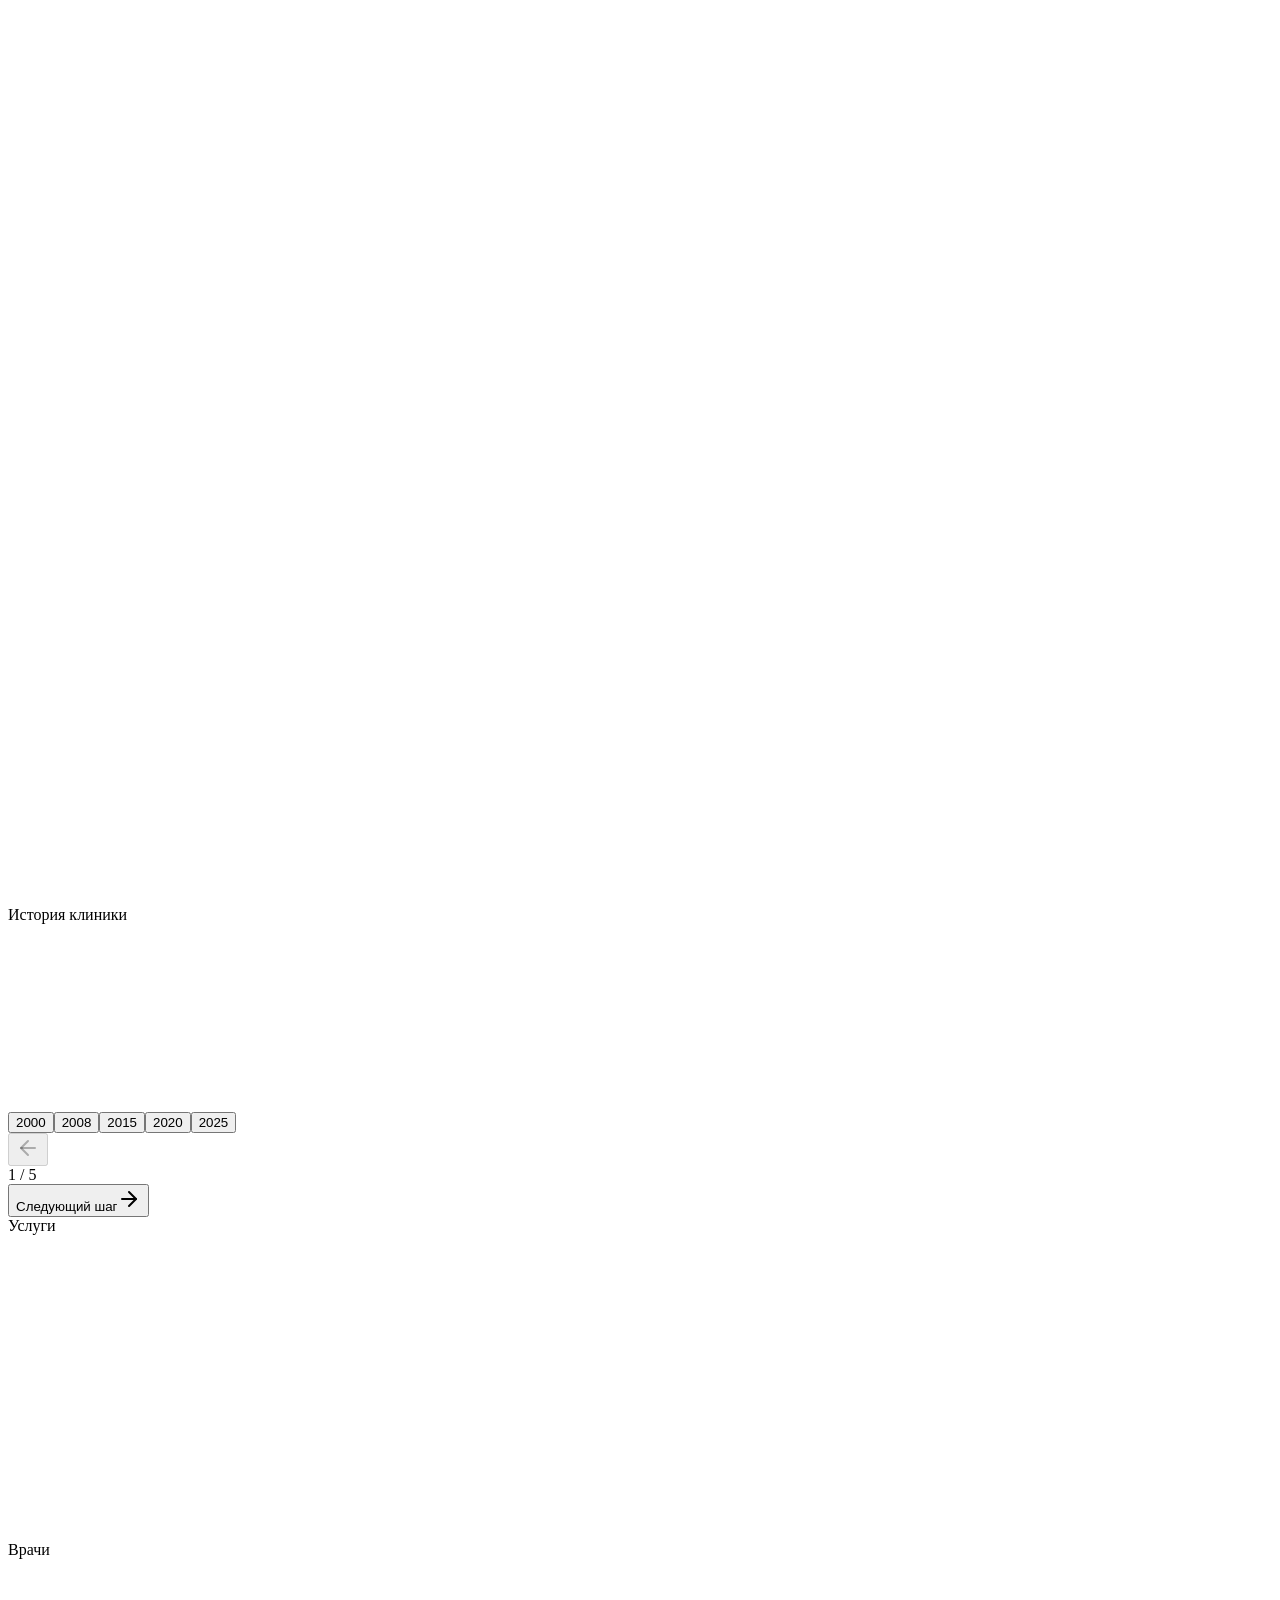
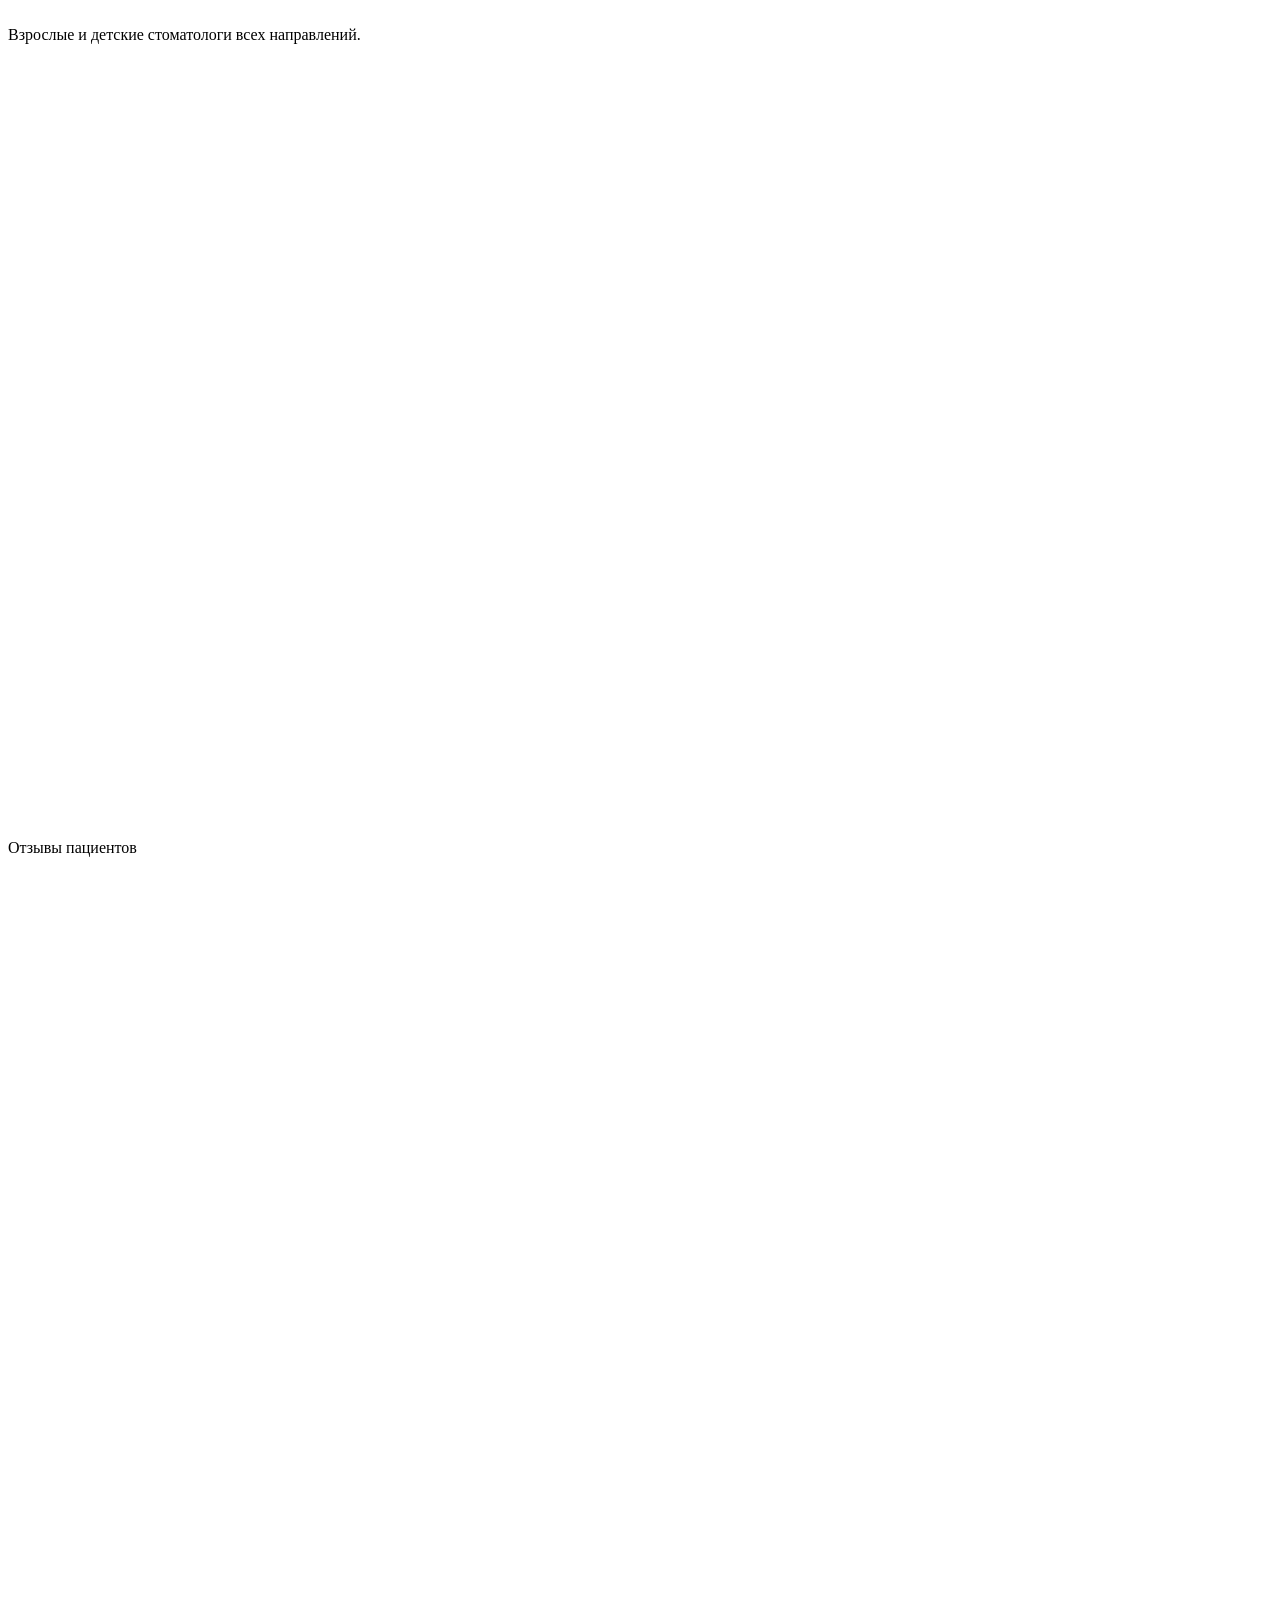
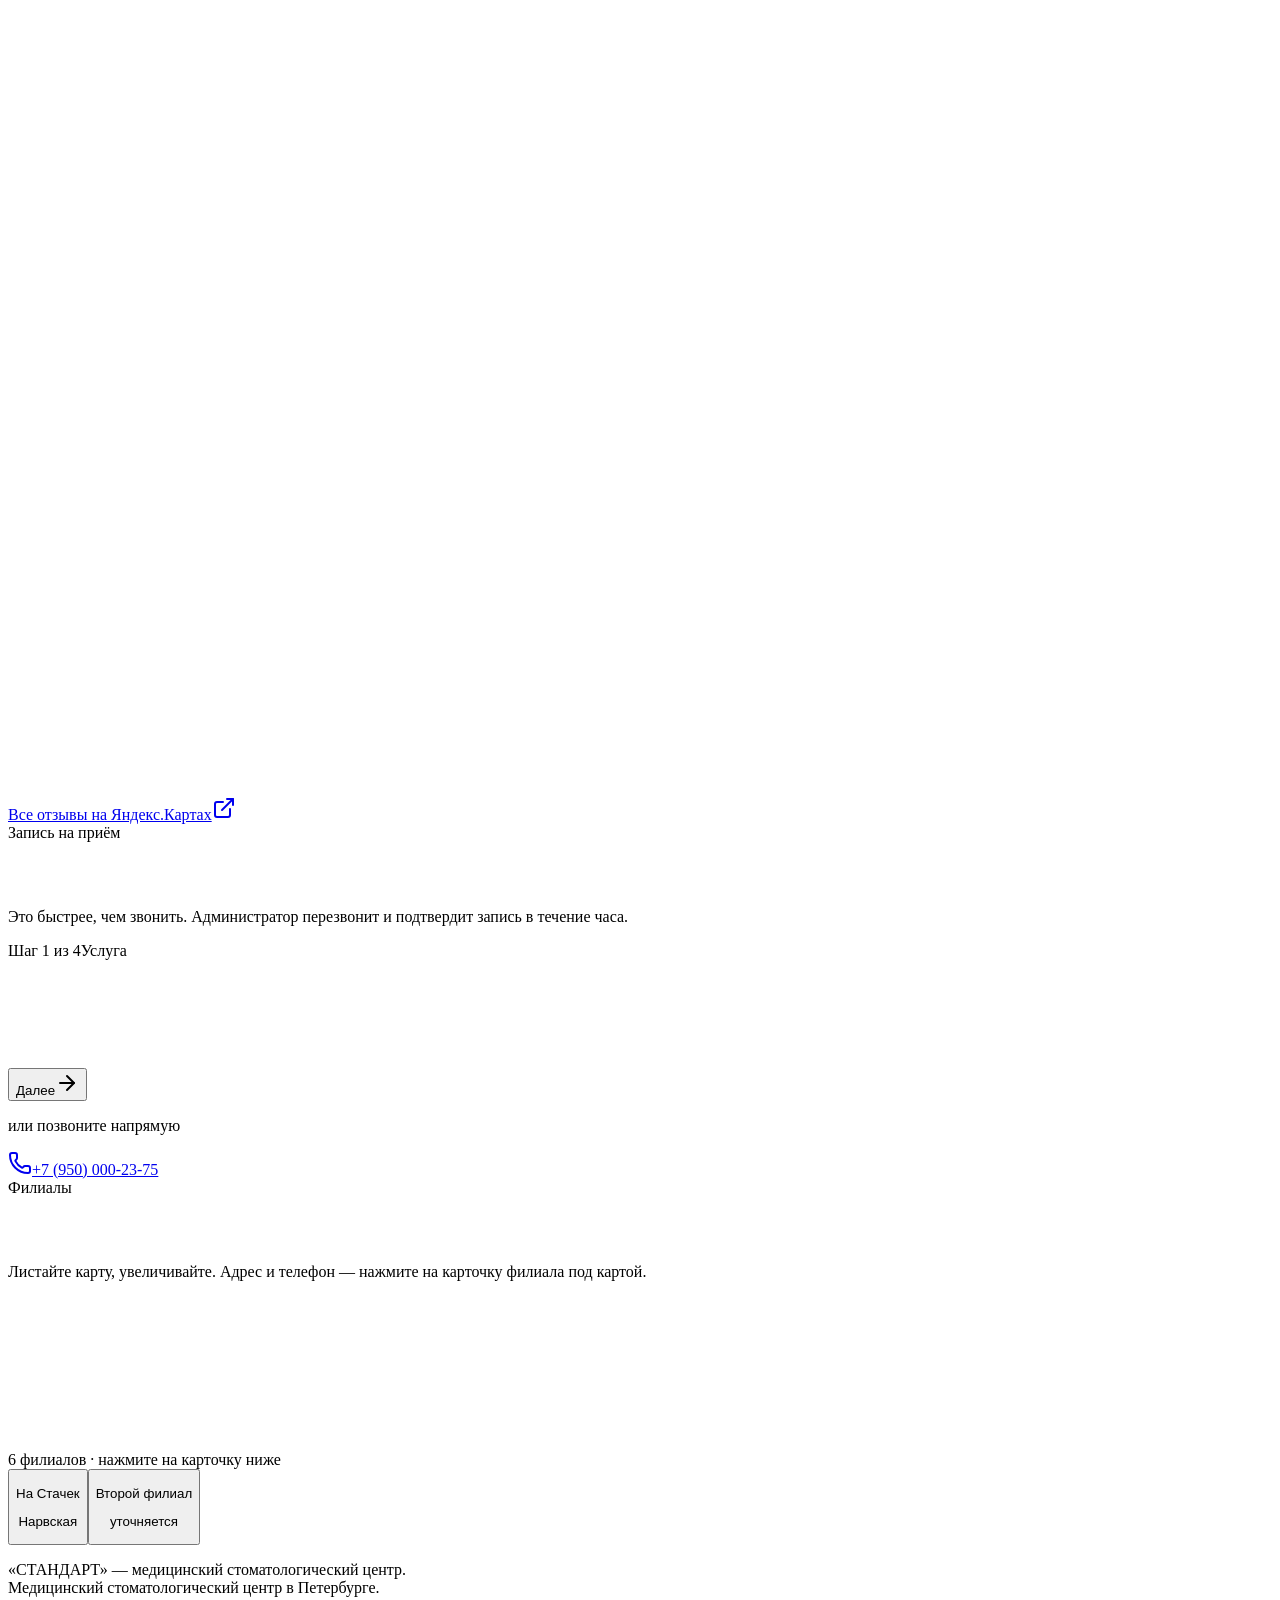
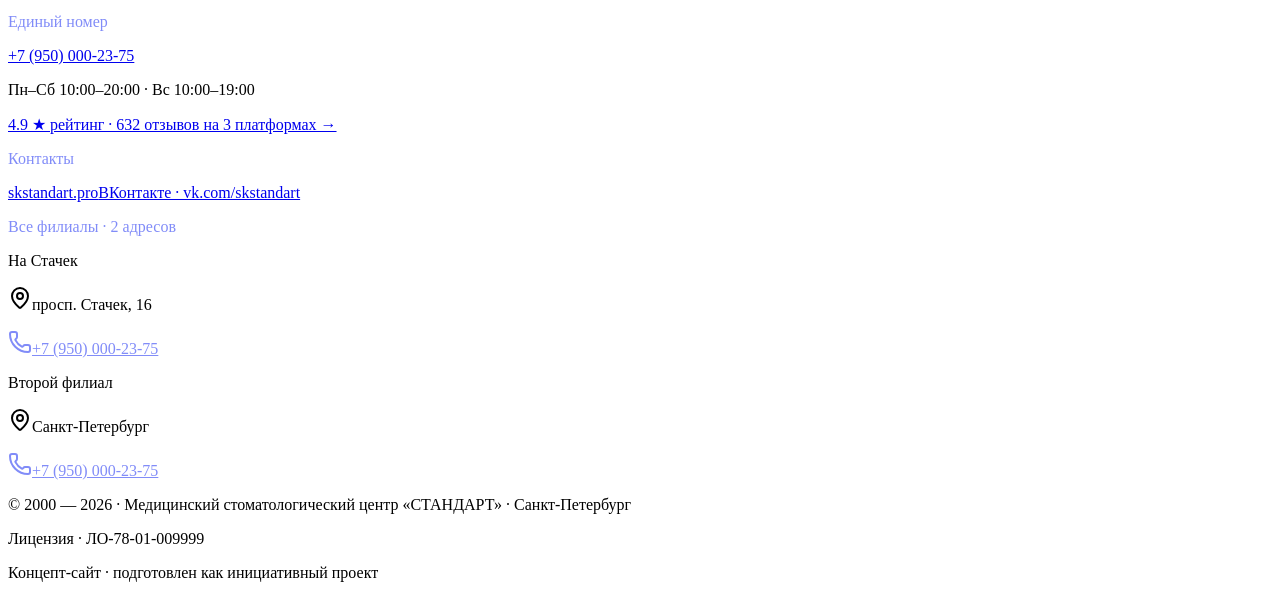
==== commit 223fd600: "Полная пересборка: about.tsx переписан, услуги исправлены" ====
--- a/index.html
+++ b/index.html
@@ -1 +1 @@
-<!DOCTYPE html><!--QpMsAJz0OhcfYlNEtpyu8--><html lang="ru"><head><meta charSet="utf-8"/><meta name="viewport" content="width=device-width, initial-scale=1"/><link rel="preload" href="/standart-stomatologiya/_next/static/media/16d91c780434f2ce-s.p.f22a44f6.woff2" as="font" crossorigin="" type="font/woff2"/><link rel="preload" href="/standart-stomatologiya/_next/static/media/8800dfc60902df36-s.p.e22d03ab.woff2" as="font" crossorigin="" type="font/woff2"/><link rel="preload" href="/standart-stomatologiya/_next/static/media/b4a06a523f527a0e-s.p.d5a12ae5.woff2" as="font" crossorigin="" type="font/woff2"/><link rel="preload" href="/standart-stomatologiya/_next/static/media/cfdfbee4d6cf0a93-s.p.e3066503.woff2" as="font" crossorigin="" type="font/woff2"/><link rel="stylesheet" href="/standart-stomatologiya/_next/static/chunks/965832c2c14a59c2.css" data-precedence="next"/><link rel="stylesheet" href="/standart-stomatologiya/_next/static/chunks/cec8b6d35a24c352.css" data-precedence="next"/><link rel="preload" as="script" fetchPriority="low" href="/standart-stomatologiya/_next/static/chunks/42d41cf15963980c.js"/><script src="/standart-stomatologiya/_next/static/chunks/806bdb8e4a6a9b95.js" async=""></script><script src="/standart-stomatologiya/_next/static/chunks/67874e7042982bd7.js" async=""></script><script src="/standart-stomatologiya/_next/static/chunks/771dedee3f5e1621.js" async=""></script><script src="/standart-stomatologiya/_next/static/chunks/turbopack-17ecde84fe49850e.js" async=""></script><script src="/standart-stomatologiya/_next/static/chunks/ff1a16fafef87110.js" async=""></script><script src="/standart-stomatologiya/_next/static/chunks/d2be314c3ece3fbe.js" async=""></script><script src="/standart-stomatologiya/_next/static/chunks/a41406e4a54ef341.js" async=""></script><script src="/standart-stomatologiya/_next/static/chunks/b435968d8f2e9977.js" async=""></script><script src="/standart-stomatologiya/_next/static/chunks/2bef7ab2a55f85ec.js" async=""></script><script src="/standart-stomatologiya/_next/static/chunks/d58820fba0d1d94c.js" async=""></script><meta name="next-size-adjust" content=""/><title>СТАНДАРТ — Медицинский стоматологический центр · Санкт-Петербург · с 2000</title><meta name="description" content="Стоматологическая клиника «СТАНДАРТ» в Санкт-Петербурге с 2000 года. 2 филиала, рейтинг 4.9, 69 отзывов на Яндекс.Картах, 2ГИС и Google. Имплантация, ортодонтия, Медицинский стоматологический центр."/><meta name="author" content="Клиника «СТАНДАРТ»"/><meta name="keywords" content="СТАНДАРТ,стоматология Санкт-Петербург,имплантация,ортодонтия,Медицинский стоматологический центр,рейтинг 4.9"/><meta property="og:title" content="СТАНДАРТ — Медицинский стоматологический центр в Петербурге с 2000 года"/><meta property="og:description" content="2 филиала · рейтинг 4.9 · 69 отзывов на 3 платформах."/><meta property="og:site_name" content="СТАНДАРТ"/><meta property="og:type" content="website"/><meta name="twitter:card" content="summary"/><meta name="twitter:title" content="СТАНДАРТ — Медицинский стоматологический центр в Петербурге с 2000 года"/><meta name="twitter:description" content="2 филиала · рейтинг 4.9 · 69 отзывов на 3 платформах."/><link rel="icon" href="/favicon.svg"/><link rel="apple-touch-icon" href="/favicon.svg"/><script src="/standart-stomatologiya/_next/static/chunks/a6dad97d9634a72d.js" noModule=""></script></head><body class="onest_cbd10051-module__4tcYPq__variable golos_text_68a637e4-module__bBdMla__variable antialiased bg-arkadia-mist text-arkadia-graphite"><div hidden=""><!--$--><!--/$--></div><main class="relative min-h-screen bg-arkadia-mist text-arkadia-graphite overflow-x-hidden"><div class="fixed top-4 left-1/2 -translate-x-1/2 z-50 hidden md:flex items-center transition-all duration-500 scale-100" style="opacity:0;transform:translateY(-100px)"><div class="flex items-center gap-1 px-2 py-2 rounded-[14px] bg-white/85 backdrop-blur-xl border border-arkadia-graphite/10 shadow-soft whitespace-nowrap"><button class="flex items-center justify-center h-8 w-8 rounded-[10px] hover:bg-arkadia-mist transition-colors" aria-label="СТАНДАРТ — на главную"><span class="flex h-7 w-7 items-center justify-center rounded-lg bg-arkadia-blue text-white font-display text-sm font-bold">А</span></button><div class="w-px h-6 bg-arkadia-graphite/10 mx-0.5"></div><nav class="flex items-center gap-0.5"><button class="px-3 py-1.5 rounded-[10px] font-body text-[13px] font-medium transition-all duration-200 whitespace-nowrap text-arkadia-graphite/80 hover:bg-arkadia-mist hover:text-arkadia-blue">О клинике</button><button class="px-3 py-1.5 rounded-[10px] font-body text-[13px] font-medium transition-all duration-200 whitespace-nowrap text-arkadia-graphite/80 hover:bg-arkadia-mist hover:text-arkadia-blue">История</button><button class="px-3 py-1.5 rounded-[10px] font-body text-[13px] font-medium transition-all duration-200 whitespace-nowrap text-arkadia-graphite/80 hover:bg-arkadia-mist hover:text-arkadia-blue">Филиалы</button><button class="px-3 py-1.5 rounded-[10px] font-body text-[13px] font-medium transition-all duration-200 whitespace-nowrap text-arkadia-graphite/80 hover:bg-arkadia-mist hover:text-arkadia-blue">Услуги</button><button class="px-3 py-1.5 rounded-[10px] font-body text-[13px] font-medium transition-all duration-200 whitespace-nowrap text-arkadia-graphite/80 hover:bg-arkadia-mist hover:text-arkadia-blue">Врачи</button><button class="px-3 py-1.5 rounded-[10px] font-body text-[13px] font-medium transition-all duration-200 whitespace-nowrap text-arkadia-graphite/80 hover:bg-arkadia-mist hover:text-arkadia-blue">Отзывы</button></nav><div class="w-px h-6 bg-arkadia-graphite/10 mx-0.5"></div><button class="px-3.5 py-1.5 rounded-[10px] font-body text-[13px] font-medium text-white bg-arkadia-blue hover:bg-arkadia-blue-soft transition-colors animate-pulse-scale whitespace-nowrap">Записаться</button></div></div><button class="fixed top-4 right-4 z-50 md:hidden flex items-center justify-center h-11 w-11 rounded-xl bg-white text-arkadia-blue shadow-soft-md border border-white/30 transition-opacity duration-200 opacity-100" aria-label="Открыть меню" style="opacity:0;transform:translateY(-30px)"><svg xmlns="http://www.w3.org/2000/svg" width="24" height="24" viewBox="0 0 24 24" fill="none" stroke="currentColor" stroke-width="2" stroke-linecap="round" stroke-linejoin="round" class="lucide lucide-menu h-5 w-5" aria-hidden="true"><path d="M4 12h16"></path><path d="M4 18h16"></path><path d="M4 6h16"></path></svg></button><section class="relative min-h-[100svh] w-full overflow-hidden bg-arkadia-blue" style="opacity:0;transition:opacity 0.8s ease"><div class="absolute inset-0" style="background:linear-gradient(180deg, #14B8A6 0%, #0D9488 40%, #0D9488 100%)"></div><div class="absolute inset-0 opacity-15" style="background-image:linear-gradient(to right, rgba(255,255,255,0.08) 1px, transparent 1px), linear-gradient(to bottom, rgba(255,255,255,0.08) 1px, transparent 1px);background-size:48px 48px"></div><div class="absolute top-20 md:top-24 left-1/2 -translate-x-1/2 z-30 flex items-center gap-2.5 px-3.5 py-2 rounded-full bg-white/15 backdrop-blur-md border border-white/25" style="opacity:0;transform:translateY(-20px)"><div class="flex items-center gap-0.5"><svg width="11" height="11" viewBox="0 0 24 24" fill="#D4A537"><path d="M12 2 L14.5 9 L22 9 L16 14 L18 22 L12 17 L6 22 L8 14 L2 9 L9.5 9 Z"></path></svg><svg width="11" height="11" viewBox="0 0 24 24" fill="#D4A537"><path d="M12 2 L14.5 9 L22 9 L16 14 L18 22 L12 17 L6 22 L8 14 L2 9 L9.5 9 Z"></path></svg><svg width="11" height="11" viewBox="0 0 24 24" fill="#D4A537"><path d="M12 2 L14.5 9 L22 9 L16 14 L18 22 L12 17 L6 22 L8 14 L2 9 L9.5 9 Z"></path></svg><svg width="11" height="11" viewBox="0 0 24 24" fill="#D4A537"><path d="M12 2 L14.5 9 L22 9 L16 14 L18 22 L12 17 L6 22 L8 14 L2 9 L9.5 9 Z"></path></svg><svg width="11" height="11" viewBox="0 0 24 24" fill="#D4A537"><path d="M12 2 L14.5 9 L22 9 L16 14 L18 22 L12 17 L6 22 L8 14 L2 9 L9.5 9 Z"></path></svg></div><span class="font-body text-[11px] sm:text-xs text-white"><strong class="font-semibold">4.9</strong> · 49 отзывов на Яндекс.Картах</span></div><div class="absolute inset-0 z-20 flex flex-col items-center justify-center px-4 pt-28 md:pt-32"><div class="flex items-center gap-3 mb-6" style="opacity:0"><span class="h-px w-8 bg-white/40"></span><span class="font-body text-[10px] sm:text-xs uppercase tracking-[0.4em] text-white/80">стоматологическая клиника</span><span class="h-px w-8 bg-white/40"></span></div><h1 class="font-display font-bold text-white text-5xl sm:text-7xl md:text-8xl lg:text-[9rem] tracking-tight text-center" style="opacity:0;transform:translateY(20px)">СТАНДАРТ</h1><p class="mt-4 font-body text-xs sm:text-sm uppercase tracking-[0.4em] text-white/80 text-center" style="opacity:0;transform:translateY(10px)">медицинский стоматологический центр</p><div class="mt-8 h-px w-24 bg-white/30 origin-center" style="transform:scaleX(0)"></div><p class="mt-5 font-body text-sm text-white/70 max-w-md text-center leading-relaxed" style="opacity:0">Стоматология на Стачек.<span class="inline-flex items-center gap-2 mx-2 align-middle"><span class="h-1 w-1 rounded-full bg-white/40"></span></span>2 филиала.<span class="inline-flex items-center gap-2 mx-2 align-middle"><span class="h-1 w-1 rounded-full bg-white/40"></span></span>25 лет.</p><div class="mt-8 flex flex-col sm:flex-row items-stretch sm:items-center gap-3 md:hidden" style="opacity:0;transform:translateY(10px)"><a href="tel:+78126034050" class="inline-flex items-center justify-center gap-2 px-6 py-3.5 rounded-xl bg-white hover:bg-white/90 text-arkadia-blue font-body text-sm font-medium transition-colors duration-200"><svg width="14" height="14" viewBox="0 0 24 24" fill="none" stroke="currentColor" stroke-width="2" stroke-linecap="round" stroke-linejoin="round"><path d="M22 16.92v3a2 2 0 0 1-2.18 2 19.79 19.79 0 0 1-8.63-3.07 19.5 19.5 0 0 1-6-6 19.79 19.79 0 0 1-3.07-8.67A2 2 0 0 1 4.11 2h3a2 2 0 0 1 2 1.72 12.84 12.84 0 0 0 .7 2.81 2 2 0 0 1-.45 2.11L8.09 9.91a16 16 0 0 0 6 6l1.27-1.27a2 2 0 0 1 2.11-.45 12.84 12.84 0 0 0 2.81.7A2 2 0 0 1 22 16.92z"></path></svg>Позвонить</a><button class="inline-flex items-center justify-center gap-2 px-6 py-3.5 rounded-xl bg-arkadia-blue/30 backdrop-blur-md border border-white/30 text-white font-body text-sm font-medium transition-colors duration-200">Записаться</button></div></div><button class="absolute bottom-4 sm:bottom-6 left-1/2 -translate-x-1/2 z-30 hidden md:flex flex-col items-center gap-1.5 text-white/60 hover:text-white transition-colors" aria-label="Листайте вниз" style="opacity:0"><span class="font-body text-[10px] uppercase tracking-[0.3em]">листайте</span><span><svg width="16" height="16" viewBox="0 0 16 16" fill="none"><path d="M8 2 L8 14 M3 9 L8 14 L13 9" stroke="currentColor" stroke-width="1.5" stroke-linecap="round" stroke-linejoin="round"></path></svg></span></button></section><section id="about" class="relative bg-arkadia-paper py-20 md:py-32 overflow-hidden"><div class="mx-auto max-w-6xl px-4 md:px-8"><div class="inline-block px-3 py-1 rounded-full bg-arkadia-blue/10 text-arkadia-blue text-xs font-medium mb-4" style="opacity:0;transform:translateY(8px);transition:opacity 0.6s ease 0s, transform 0.6s ease 0s">О клинике</div><h2 class="font-display font-bold text-arkadia-graphite leading-[1.1] tracking-tight max-w-4xl mb-10 md:mb-14 text-3xl md:text-5xl lg:text-7xl" style="opacity:0;transition:opacity 0.3s ease"><span><span style="display:inline-block;white-space:nowrap"></span></span><span><span style="display:inline-block;white-space:nowrap"><span class="text-arkadia-blue" style="display:inline-block;opacity:0;transform:translateY(12px);transition:opacity 0.5s ease 0s, transform 0.5s ease 0s;font-size:1.2em">«</span><span class="text-arkadia-blue" style="display:inline-block;opacity:0;transform:translateY(12px);transition:opacity 0.5s ease 0.02s, transform 0.5s ease 0.02s;font-size:1.2em">С</span><span class="text-arkadia-blue" style="display:inline-block;opacity:0;transform:translateY(12px);transition:opacity 0.5s ease 0.04s, transform 0.5s ease 0.04s;font-size:1.2em">Т</span><span class="text-arkadia-blue" style="display:inline-block;opacity:0;transform:translateY(12px);transition:opacity 0.5s ease 0.06s, transform 0.5s ease 0.06s;font-size:1.2em">А</span><span class="text-arkadia-blue" style="display:inline-block;opacity:0;transform:translateY(12px);transition:opacity 0.5s ease 0.08s, transform 0.5s ease 0.08s;font-size:1.2em">Н</span><span class="text-arkadia-blue" style="display:inline-block;opacity:0;transform:translateY(12px);transition:opacity 0.5s ease 0.1s, transform 0.5s ease 0.1s;font-size:1.2em">Д</span><span class="text-arkadia-blue" style="display:inline-block;opacity:0;transform:translateY(12px);transition:opacity 0.5s ease 0.12s, transform 0.5s ease 0.12s;font-size:1.2em">А</span><span class="text-arkadia-blue" style="display:inline-block;opacity:0;transform:translateY(12px);transition:opacity 0.5s ease 0.14s, transform 0.5s ease 0.14s;font-size:1.2em">Р</span><span class="text-arkadia-blue" style="display:inline-block;opacity:0;transform:translateY(12px);transition:opacity 0.5s ease 0.16s, transform 0.5s ease 0.16s;font-size:1.2em">Т</span><span class="text-arkadia-blue" style="display:inline-block;opacity:0;transform:translateY(12px);transition:opacity 0.5s ease 0.18s, transform 0.5s ease 0.18s;font-size:1.2em">»</span></span></span><span><span style="display:inline-block;white-space:nowrap"> </span><span style="display:inline-block;white-space:nowrap"><span class="" style="display:inline-block;opacity:0;transform:translateY(12px);transition:opacity 0.5s ease 0.2s, transform 0.5s ease 0.2s">—</span> </span><span style="display:inline-block;white-space:nowrap"><span class="" style="display:inline-block;opacity:0;transform:translateY(12px);transition:opacity 0.5s ease 0.22s, transform 0.5s ease 0.22s">э</span><span class="" style="display:inline-block;opacity:0;transform:translateY(12px);transition:opacity 0.5s ease 0.24s, transform 0.5s ease 0.24s">т</span><span class="" style="display:inline-block;opacity:0;transform:translateY(12px);transition:opacity 0.5s ease 0.26s, transform 0.5s ease 0.26s">о</span> </span><span style="display:inline-block;white-space:nowrap"><span class="" style="display:inline-block;opacity:0;transform:translateY(12px);transition:opacity 0.5s ease 0.28s, transform 0.5s ease 0.28s">«</span><span class="" style="display:inline-block;opacity:0;transform:translateY(12px);transition:opacity 0.5s ease 0.3s, transform 0.5s ease 0.3s">м</span><span class="" style="display:inline-block;opacity:0;transform:translateY(12px);transition:opacity 0.5s ease 0.32s, transform 0.5s ease 0.32s">е</span><span class="" style="display:inline-block;opacity:0;transform:translateY(12px);transition:opacity 0.5s ease 0.34s, transform 0.5s ease 0.34s">д</span><span class="" style="display:inline-block;opacity:0;transform:translateY(12px);transition:opacity 0.5s ease 0.36s, transform 0.5s ease 0.36s">и</span><span class="" style="display:inline-block;opacity:0;transform:translateY(12px);transition:opacity 0.5s ease 0.38s, transform 0.5s ease 0.38s">ц</span><span class="" style="display:inline-block;opacity:0;transform:translateY(12px);transition:opacity 0.5s ease 0.4s, transform 0.5s ease 0.4s">и</span><span class="" style="display:inline-block;opacity:0;transform:translateY(12px);transition:opacity 0.5s ease 0.42s, transform 0.5s ease 0.42s">н</span><span class="" style="display:inline-block;opacity:0;transform:translateY(12px);transition:opacity 0.5s ease 0.44s, transform 0.5s ease 0.44s">с</span><span class="" style="display:inline-block;opacity:0;transform:translateY(12px);transition:opacity 0.5s ease 0.46s, transform 0.5s ease 0.46s">к</span><span class="" style="display:inline-block;opacity:0;transform:translateY(12px);transition:opacity 0.5s ease 0.48s, transform 0.5s ease 0.48s">и</span><span class="" style="display:inline-block;opacity:0;transform:translateY(12px);transition:opacity 0.5s ease 0.5s, transform 0.5s ease 0.5s">й</span> </span><span style="display:inline-block;white-space:nowrap"><span class="" style="display:inline-block;opacity:0;transform:translateY(12px);transition:opacity 0.5s ease 0.52s, transform 0.5s ease 0.52s">с</span><span class="" style="display:inline-block;opacity:0;transform:translateY(12px);transition:opacity 0.5s ease 0.54s, transform 0.5s ease 0.54s">т</span><span class="" style="display:inline-block;opacity:0;transform:translateY(12px);transition:opacity 0.5s ease 0.56s, transform 0.5s ease 0.56s">о</span><span class="" style="display:inline-block;opacity:0;transform:translateY(12px);transition:opacity 0.5s ease 0.58s, transform 0.5s ease 0.58s">м</span><span class="" style="display:inline-block;opacity:0;transform:translateY(12px);transition:opacity 0.5s ease 0.6s, transform 0.5s ease 0.6s">а</span><span class="" style="display:inline-block;opacity:0;transform:translateY(12px);transition:opacity 0.5s ease 0.62s, transform 0.5s ease 0.62s">т</span><span class="" style="display:inline-block;opacity:0;transform:translateY(12px);transition:opacity 0.5s ease 0.64s, transform 0.5s ease 0.64s">о</span><span class="" style="display:inline-block;opacity:0;transform:translateY(12px);transition:opacity 0.5s ease 0.66s, transform 0.5s ease 0.66s">л</span><span class="" style="display:inline-block;opacity:0;transform:translateY(12px);transition:opacity 0.5s ease 0.68s, transform 0.5s ease 0.68s">о</span><span class="" style="display:inline-block;opacity:0;transform:translateY(12px);transition:opacity 0.5s ease 0.7000000000000001s, transform 0.5s ease 0.7000000000000001s">г</span><span class="" style="display:inline-block;opacity:0;transform:translateY(12px);transition:opacity 0.5s ease 0.72s, transform 0.5s ease 0.72s">и</span><span class="" style="display:inline-block;opacity:0;transform:translateY(12px);transition:opacity 0.5s ease 0.74s, transform 0.5s ease 0.74s">ч</span><span class="" style="display:inline-block;opacity:0;transform:translateY(12px);transition:opacity 0.5s ease 0.76s, transform 0.5s ease 0.76s">е</span><span class="" style="display:inline-block;opacity:0;transform:translateY(12px);transition:opacity 0.5s ease 0.78s, transform 0.5s ease 0.78s">с</span><span class="" style="display:inline-block;opacity:0;transform:translateY(12px);transition:opacity 0.5s ease 0.8s, transform 0.5s ease 0.8s">к</span><span class="" style="display:inline-block;opacity:0;transform:translateY(12px);transition:opacity 0.5s ease 0.8200000000000001s, transform 0.5s ease 0.8200000000000001s">и</span><span class="" style="display:inline-block;opacity:0;transform:translateY(12px);transition:opacity 0.5s ease 0.84s, transform 0.5s ease 0.84s">й</span> </span><span style="display:inline-block;white-space:nowrap"><span class="" style="display:inline-block;opacity:0;transform:translateY(12px);transition:opacity 0.5s ease 0.86s, transform 0.5s ease 0.86s">ц</span><span class="" style="display:inline-block;opacity:0;transform:translateY(12px);transition:opacity 0.5s ease 0.88s, transform 0.5s ease 0.88s">е</span><span class="" style="display:inline-block;opacity:0;transform:translateY(12px);transition:opacity 0.5s ease 0.9s, transform 0.5s ease 0.9s">н</span><span class="" style="display:inline-block;opacity:0;transform:translateY(12px);transition:opacity 0.5s ease 0.92s, transform 0.5s ease 0.92s">т</span><span class="" style="display:inline-block;opacity:0;transform:translateY(12px);transition:opacity 0.5s ease 0.9400000000000001s, transform 0.5s ease 0.9400000000000001s">р</span><span class="" style="display:inline-block;opacity:0;transform:translateY(12px);transition:opacity 0.5s ease 0.96s, transform 0.5s ease 0.96s">»</span></span></span></h2><div class="grid lg:grid-cols-[1fr_1.3fr] gap-8 md:gap-12" style="opacity:0;transform:translateY(16px);transition:opacity 0.6s ease 0s, transform 0.6s ease 0s"><p class="font-body text-base md:text-lg text-arkadia-slate leading-relaxed">Так переводится с греческого название клиники, которое она получила в 1991 году. Прежде она называлась проще — «Кооператив Стоматолог», медицинский центр, открытый в 2000 году на проспекте Стачек.</p><p class="font-body text-base md:text-lg text-arkadia-graphite/85 leading-relaxed">Сегодня СТАНДАРТ — это два филиала в Кировском районе, опытные врачи, тысячи пациентов, которые возвращаются поколениями. Рейтинг 4.9 на Яндекс.Картах — не маркетинг, а годы работы без спешки и без лишних манипуляций.</p></div><div class="mt-14 md:mt-20 grid grid-cols-2 md:grid-cols-4 gap-3 md:gap-4"><div class="rounded-2xl bg-arkadia-mist border border-arkadia-graphite/5 p-5 md:p-6" style="opacity:0;transform:translateY(16px);transition:opacity 0.6s ease 0s, transform 0.6s ease 0s"><p class="font-display text-3xl md:text-4xl font-bold text-arkadia-blue leading-none">26</p><p class="mt-2.5 font-body text-sm text-arkadia-graphite font-medium">лет клинике</p><p class="font-body text-xs text-arkadia-slate mt-0.5">с 2000 года</p></div><div class="rounded-2xl bg-arkadia-mist border border-arkadia-graphite/5 p-5 md:p-6" style="opacity:0;transform:translateY(16px);transition:opacity 0.6s ease 0.05s, transform 0.6s ease 0.05s"><p class="font-display text-3xl md:text-4xl font-bold text-arkadia-blue leading-none">2</p><p class="mt-2.5 font-body text-sm text-arkadia-graphite font-medium">филиалов</p><p class="font-body text-xs text-arkadia-slate mt-0.5">по Петербургу</p></div><div class="rounded-2xl bg-arkadia-mist border border-arkadia-graphite/5 p-5 md:p-6" style="opacity:0;transform:translateY(16px);transition:opacity 0.6s ease 0.1s, transform 0.6s ease 0.1s"><p class="font-display text-3xl md:text-4xl font-bold text-arkadia-blue leading-none">5.0</p><p class="mt-2.5 font-body text-sm text-arkadia-graphite font-medium">рейтинг Яндекс</p><p class="font-body text-xs text-arkadia-slate mt-0.5">из 5</p></div><div class="rounded-2xl bg-arkadia-mist border border-arkadia-graphite/5 p-5 md:p-6" style="opacity:0;transform:translateY(16px);transition:opacity 0.6s ease 0.15000000000000002s, transform 0.6s ease 0.15000000000000002s"><p class="font-display text-3xl md:text-4xl font-bold text-arkadia-blue leading-none">69</p><p class="mt-2.5 font-body text-sm text-arkadia-graphite font-medium">отзывов</p><p class="font-body text-xs text-arkadia-slate mt-0.5">на 3 платформах</p></div></div></div></section><section id="history" class="relative bg-arkadia-mist py-20 md:py-32 overflow-hidden"><div class="mx-auto max-w-6xl px-4 md:px-8"><div class="mb-12 md:mb-20 text-center"><span class="inline-block px-3 py-1 rounded-full bg-arkadia-blue/10 text-arkadia-blue text-xs font-medium mb-4">История клиники</span><h2 class="font-display text-3xl md:text-5xl lg:text-6xl font-bold text-arkadia-graphite leading-[1.1] tracking-tight max-w-3xl mx-auto text-balance" style="opacity:0;transition:opacity 0.3s ease"><span><span style="display:inline-block;white-space:nowrap"><span class="" style="display:inline-block;opacity:0;transform:translateY(12px);transition:opacity 0.5s ease 0s, transform 0.5s ease 0s">2</span><span class="" style="display:inline-block;opacity:0;transform:translateY(12px);transition:opacity 0.5s ease 0.02s, transform 0.5s ease 0.02s">5</span> </span><span style="display:inline-block;white-space:nowrap"><span class="" style="display:inline-block;opacity:0;transform:translateY(12px);transition:opacity 0.5s ease 0.04s, transform 0.5s ease 0.04s">л</span><span class="" style="display:inline-block;opacity:0;transform:translateY(12px);transition:opacity 0.5s ease 0.06s, transform 0.5s ease 0.06s">е</span><span class="" style="display:inline-block;opacity:0;transform:translateY(12px);transition:opacity 0.5s ease 0.08s, transform 0.5s ease 0.08s">т</span> </span><span style="display:inline-block;white-space:nowrap"><span class="" style="display:inline-block;opacity:0;transform:translateY(12px);transition:opacity 0.5s ease 0.1s, transform 0.5s ease 0.1s">п</span><span class="" style="display:inline-block;opacity:0;transform:translateY(12px);transition:opacity 0.5s ease 0.12s, transform 0.5s ease 0.12s">о</span> </span><span style="display:inline-block;white-space:nowrap"><span class="" style="display:inline-block;opacity:0;transform:translateY(12px);transition:opacity 0.5s ease 0.14s, transform 0.5s ease 0.14s">о</span><span class="" style="display:inline-block;opacity:0;transform:translateY(12px);transition:opacity 0.5s ease 0.16s, transform 0.5s ease 0.16s">д</span><span class="" style="display:inline-block;opacity:0;transform:translateY(12px);transition:opacity 0.5s ease 0.18s, transform 0.5s ease 0.18s">н</span><span class="" style="display:inline-block;opacity:0;transform:translateY(12px);transition:opacity 0.5s ease 0.2s, transform 0.5s ease 0.2s">о</span><span class="" style="display:inline-block;opacity:0;transform:translateY(12px);transition:opacity 0.5s ease 0.22s, transform 0.5s ease 0.22s">й</span> </span><span style="display:inline-block;white-space:nowrap"><span class="" style="display:inline-block;opacity:0;transform:translateY(12px);transition:opacity 0.5s ease 0.24s, transform 0.5s ease 0.24s">ш</span><span class="" style="display:inline-block;opacity:0;transform:translateY(12px);transition:opacity 0.5s ease 0.26s, transform 0.5s ease 0.26s">к</span><span class="" style="display:inline-block;opacity:0;transform:translateY(12px);transition:opacity 0.5s ease 0.28s, transform 0.5s ease 0.28s">а</span><span class="" style="display:inline-block;opacity:0;transform:translateY(12px);transition:opacity 0.5s ease 0.3s, transform 0.5s ease 0.3s">л</span><span class="" style="display:inline-block;opacity:0;transform:translateY(12px);transition:opacity 0.5s ease 0.32s, transform 0.5s ease 0.32s">е</span></span></span></h2></div><div class="relative w-full max-w-4xl mx-auto pt-48 md:pt-56"><div class="absolute inset-x-0 top-0 h-40 md:h-44"><div class="absolute" style="left:0px;width:260px;max-width:90vw;opacity:0;transform:translateY(20px)"><div class="text-center mb-2"><p class="font-display text-3xl md:text-4xl font-bold text-arkadia-blue leading-none" style="opacity:0;transform:scale(0.8)">2000</p></div><div class="rounded-2xl bg-white border border-arkadia-graphite/8 p-4 md:p-5 shadow-soft-md"><p class="font-body text-xs md:text-sm text-arkadia-graphite leading-relaxed text-center">Основан медицинский стоматологический центр «Стандарт» на проспекте Стачек.</p></div><div class="absolute top-full" style="left:-7px"><svg width="14" height="10" viewBox="0 0 14 10" fill="none"><path d="M 7 10 L 0 0 L 14 0 Z" fill="#FFFFFF"></path></svg></div></div></div><div class="relative h-1 w-full bg-arkadia-graphite/10 rounded-full"><div class="absolute top-0 left-0 h-full bg-arkadia-blue rounded-full" style="width:0%"></div><button class="absolute top-1/2 -translate-y-1/2 -translate-x-1/2 group" style="left:5%" aria-label="Перейти к 2000 году"><span class="absolute top-6 left-1/2 -translate-x-1/2 font-display text-xs font-semibold whitespace-nowrap transition-colors duration-300 text-arkadia-blue">2000</span><span class="absolute top-1/2 left-1/2 -translate-x-1/2 -translate-y-1/2 rounded-full bg-arkadia-blue/30"></span><span class="block rounded-full border-2 transition-all duration-300 group-hover:scale-125 bg-arkadia-blue border-arkadia-blue w-5 h-5"></span></button><button class="absolute top-1/2 -translate-y-1/2 -translate-x-1/2 group" style="left:27.5%" aria-label="Перейти к 2008 году"><span class="absolute top-6 left-1/2 -translate-x-1/2 font-display text-xs font-semibold whitespace-nowrap transition-colors duration-300 text-arkadia-ash">2008</span><span class="block rounded-full border-2 transition-all duration-300 group-hover:scale-125 bg-white border-arkadia-ash w-3 h-3"></span></button><button class="absolute top-1/2 -translate-y-1/2 -translate-x-1/2 group" style="left:50%" aria-label="Перейти к 2015 году"><span class="absolute top-6 left-1/2 -translate-x-1/2 font-display text-xs font-semibold whitespace-nowrap transition-colors duration-300 text-arkadia-ash">2015</span><span class="block rounded-full border-2 transition-all duration-300 group-hover:scale-125 bg-white border-arkadia-ash w-3 h-3"></span></button><button class="absolute top-1/2 -translate-y-1/2 -translate-x-1/2 group" style="left:72.5%" aria-label="Перейти к 2020 году"><span class="absolute top-6 left-1/2 -translate-x-1/2 font-display text-xs font-semibold whitespace-nowrap transition-colors duration-300 text-arkadia-ash">2020</span><span class="block rounded-full border-2 transition-all duration-300 group-hover:scale-125 bg-white border-arkadia-ash w-3 h-3"></span></button><button class="absolute top-1/2 -translate-y-1/2 -translate-x-1/2 group" style="left:95%" aria-label="Перейти к 2025 году"><span class="absolute top-6 left-1/2 -translate-x-1/2 font-display text-xs font-semibold whitespace-nowrap transition-colors duration-300 text-arkadia-ash">2025</span><span class="block rounded-full border-2 transition-all duration-300 group-hover:scale-125 bg-white border-arkadia-ash w-3 h-3"></span></button></div></div><div class="mt-16 md:mt-20 flex items-center justify-center gap-4"><button disabled="" class="flex items-center justify-center h-11 w-11 rounded-full bg-white border border-arkadia-graphite/10 text-arkadia-graphite hover:border-arkadia-blue hover:text-arkadia-blue disabled:opacity-30 disabled:cursor-not-allowed transition-all" aria-label="Предыдущий шаг"><svg xmlns="http://www.w3.org/2000/svg" width="24" height="24" viewBox="0 0 24 24" fill="none" stroke="currentColor" stroke-width="2" stroke-linecap="round" stroke-linejoin="round" class="lucide lucide-arrow-left h-4 w-4" aria-hidden="true"><path d="m12 19-7-7 7-7"></path><path d="M19 12H5"></path></svg></button><div class="px-4 py-2 rounded-full bg-white border border-arkadia-graphite/10 font-body text-xs text-arkadia-slate whitespace-nowrap"><span class="font-semibold text-arkadia-graphite">1</span> / <!-- -->5</div><button class="flex items-center gap-2 px-6 h-11 rounded-full bg-arkadia-blue text-white font-body text-sm font-medium hover:bg-arkadia-blue-soft disabled:opacity-30 disabled:cursor-not-allowed transition-all">Следующий шаг<svg xmlns="http://www.w3.org/2000/svg" width="24" height="24" viewBox="0 0 24 24" fill="none" stroke="currentColor" stroke-width="2" stroke-linecap="round" stroke-linejoin="round" class="lucide lucide-arrow-right h-4 w-4" aria-hidden="true"><path d="M5 12h14"></path><path d="m12 5 7 7-7 7"></path></svg></button></div></div></section><section class="relative bg-arkadia-mist py-20 md:py-32 overflow-hidden"><div class="mx-auto max-w-7xl px-4 md:px-8"><div class="mb-10 md:mb-14"><span class="inline-block px-3 py-1 rounded-full bg-arkadia-blue/10 text-arkadia-blue text-xs font-medium mb-4">Услуги</span><h2 class="font-display text-3xl md:text-5xl lg:text-6xl font-bold text-arkadia-graphite leading-[1.1] tracking-tight max-w-3xl text-balance" style="opacity:0;transition:opacity 0.3s ease"><span><span style="display:inline-block;white-space:nowrap"><span class="" style="display:inline-block;opacity:0;transform:translateY(12px);transition:opacity 0.5s ease 0s, transform 0.5s ease 0s">Н</span><span class="" style="display:inline-block;opacity:0;transform:translateY(12px);transition:opacity 0.5s ease 0.02s, transform 0.5s ease 0.02s">а</span><span class="" style="display:inline-block;opacity:0;transform:translateY(12px);transition:opacity 0.5s ease 0.04s, transform 0.5s ease 0.04s">п</span><span class="" style="display:inline-block;opacity:0;transform:translateY(12px);transition:opacity 0.5s ease 0.06s, transform 0.5s ease 0.06s">р</span><span class="" style="display:inline-block;opacity:0;transform:translateY(12px);transition:opacity 0.5s ease 0.08s, transform 0.5s ease 0.08s">а</span><span class="" style="display:inline-block;opacity:0;transform:translateY(12px);transition:opacity 0.5s ease 0.1s, transform 0.5s ease 0.1s">в</span><span class="" style="display:inline-block;opacity:0;transform:translateY(12px);transition:opacity 0.5s ease 0.12s, transform 0.5s ease 0.12s">л</span><span class="" style="display:inline-block;opacity:0;transform:translateY(12px);transition:opacity 0.5s ease 0.14s, transform 0.5s ease 0.14s">е</span><span class="" style="display:inline-block;opacity:0;transform:translateY(12px);transition:opacity 0.5s ease 0.16s, transform 0.5s ease 0.16s">н</span><span class="" style="display:inline-block;opacity:0;transform:translateY(12px);transition:opacity 0.5s ease 0.18s, transform 0.5s ease 0.18s">и</span><span class="" style="display:inline-block;opacity:0;transform:translateY(12px);transition:opacity 0.5s ease 0.2s, transform 0.5s ease 0.2s">я</span> </span><span style="display:inline-block;white-space:nowrap"><span class="" style="display:inline-block;opacity:0;transform:translateY(12px);transition:opacity 0.5s ease 0.22s, transform 0.5s ease 0.22s">л</span><span class="" style="display:inline-block;opacity:0;transform:translateY(12px);transition:opacity 0.5s ease 0.24s, transform 0.5s ease 0.24s">е</span><span class="" style="display:inline-block;opacity:0;transform:translateY(12px);transition:opacity 0.5s ease 0.26s, transform 0.5s ease 0.26s">ч</span><span class="" style="display:inline-block;opacity:0;transform:translateY(12px);transition:opacity 0.5s ease 0.28s, transform 0.5s ease 0.28s">е</span><span class="" style="display:inline-block;opacity:0;transform:translateY(12px);transition:opacity 0.5s ease 0.3s, transform 0.5s ease 0.3s">н</span><span class="" style="display:inline-block;opacity:0;transform:translateY(12px);transition:opacity 0.5s ease 0.32s, transform 0.5s ease 0.32s">и</span><span class="" style="display:inline-block;opacity:0;transform:translateY(12px);transition:opacity 0.5s ease 0.34s, transform 0.5s ease 0.34s">я</span></span></span></h2><div class="mt-5 font-body text-base md:text-lg text-arkadia-slate max-w-2xl leading-relaxed" style="opacity:0;transform:translateY(12px);transition:opacity 0.6s ease 0.3s, transform 0.6s ease 0.3s">От детского стоматолога до имплантации. Цены — после осмотра и плана лечения.</div></div><div class="grid grid-cols-1 sm:grid-cols-2 md:grid-cols-4 auto-rows-[110px] sm:auto-rows-[140px] md:auto-rows-[170px] gap-3 md:gap-4"><button class="group text-left rounded-2xl border p-4 md:p-5 hover:shadow-soft-md hover:-translate-y-0.5 transition-all duration-300 flex flex-col justify-between bg-arkadia-blue text-white border-transparent sm:col-span-2 md:col-span-2 col-span-1" style="opacity:0;transform:translateY(20px);transition:opacity 0.6s ease 0s, transform 0.6s ease 0s;cursor:pointer"><div><div class="flex items-start justify-between"><span class="font-display text-xs font-semibold tracking-wider text-white/70">01</span><svg xmlns="http://www.w3.org/2000/svg" width="24" height="24" viewBox="0 0 24 24" fill="none" stroke="currentColor" stroke-width="2" stroke-linecap="round" stroke-linejoin="round" class="lucide lucide-arrow-up-right h-3.5 w-3.5 transition-all duration-300 group-hover:rotate-12 text-white/70 group-hover:text-white" aria-hidden="true"><path d="M7 7h10v10"></path><path d="M7 17 17 7"></path></svg></div><div><h3 class="font-display font-semibold mb-1 transition-colors text-base md:text-lg text-white">Терапия</h3><p class="font-body leading-relaxed text-xs md:text-sm text-white/80 line-clamp-2 md:line-clamp-none">Лечение кариеса, пульпита, реставрация зубов.</p></div></div></button><button class="group text-left rounded-2xl border p-4 md:p-5 hover:shadow-soft-md hover:-translate-y-0.5 transition-all duration-300 flex flex-col justify-between bg-white text-arkadia-graphite border-arkadia-graphite/8 hover:border-arkadia-blue/20 sm:col-span-1 md:col-span-1 col-span-1" style="opacity:0;transform:translateY(20px);transition:opacity 0.6s ease 0s, transform 0.6s ease 0s;cursor:pointer"><div><div class="flex items-start justify-between"><span class="font-display text-xs font-semibold tracking-wider text-arkadia-blue">02</span><svg xmlns="http://www.w3.org/2000/svg" width="24" height="24" viewBox="0 0 24 24" fill="none" stroke="currentColor" stroke-width="2" stroke-linecap="round" stroke-linejoin="round" class="lucide lucide-arrow-up-right h-3.5 w-3.5 transition-all duration-300 group-hover:rotate-12 text-arkadia-ash group-hover:text-arkadia-blue" aria-hidden="true"><path d="M7 7h10v10"></path><path d="M7 17 17 7"></path></svg></div><div><h3 class="font-display font-semibold mb-1 transition-colors text-sm md:text-base group-hover:text-arkadia-blue">Хирургия</h3><p class="font-body leading-relaxed text-[11px] md:text-xs text-arkadia-slate line-clamp-2 md:line-clamp-none">Удаление зубов — простое и сложное.</p></div></div></button><button class="group text-left rounded-2xl border p-4 md:p-5 hover:shadow-soft-md hover:-translate-y-0.5 transition-all duration-300 flex flex-col justify-between bg-arkadia-blue text-white border-transparent sm:col-span-1 md:col-span-1 col-span-1" style="opacity:0;transform:translateY(20px);transition:opacity 0.6s ease 0s, transform 0.6s ease 0s;cursor:pointer"><div><div class="flex items-start justify-between"><span class="font-display text-xs font-semibold tracking-wider text-white/70">03</span><svg xmlns="http://www.w3.org/2000/svg" width="24" height="24" viewBox="0 0 24 24" fill="none" stroke="currentColor" stroke-width="2" stroke-linecap="round" stroke-linejoin="round" class="lucide lucide-arrow-up-right h-3.5 w-3.5 transition-all duration-300 group-hover:rotate-12 text-white/70 group-hover:text-white" aria-hidden="true"><path d="M7 7h10v10"></path><path d="M7 17 17 7"></path></svg></div><div><h3 class="font-display font-semibold mb-1 transition-colors text-sm md:text-base text-white">Протезирование</h3><p class="font-body leading-relaxed text-[11px] md:text-xs text-white/80 line-clamp-2 md:line-clamp-none">Коронки, мосты, съёмные конструкции.</p></div></div></button><button class="group text-left rounded-2xl border p-4 md:p-5 hover:shadow-soft-md hover:-translate-y-0.5 transition-all duration-300 flex flex-col justify-between bg-white text-arkadia-graphite border-arkadia-graphite/8 hover:border-arkadia-blue/20 sm:col-span-2 md:col-span-2 col-span-1" style="opacity:0;transform:translateY(20px);transition:opacity 0.6s ease 0s, transform 0.6s ease 0s;cursor:pointer"><div><div class="flex items-start justify-between"><span class="font-display text-xs font-semibold tracking-wider text-arkadia-blue">04</span><svg xmlns="http://www.w3.org/2000/svg" width="24" height="24" viewBox="0 0 24 24" fill="none" stroke="currentColor" stroke-width="2" stroke-linecap="round" stroke-linejoin="round" class="lucide lucide-arrow-up-right h-3.5 w-3.5 transition-all duration-300 group-hover:rotate-12 text-arkadia-ash group-hover:text-arkadia-blue" aria-hidden="true"><path d="M7 7h10v10"></path><path d="M7 17 17 7"></path></svg></div><div><h3 class="font-display font-semibold mb-1 transition-colors text-base md:text-lg group-hover:text-arkadia-blue">Имплантация</h3><p class="font-body leading-relaxed text-xs md:text-sm text-arkadia-slate line-clamp-2 md:line-clamp-none">Импланты ведущих систем. Хирурги с многолетним опытом.</p></div></div></button><button class="group text-left rounded-2xl border p-4 md:p-5 hover:shadow-soft-md hover:-translate-y-0.5 transition-all duration-300 flex flex-col justify-between bg-arkadia-blue text-white border-transparent sm:col-span-1 md:col-span-1 col-span-1" style="opacity:0;transform:translateY(20px);transition:opacity 0.6s ease 0s, transform 0.6s ease 0s;cursor:pointer"><div><div class="flex items-start justify-between"><span class="font-display text-xs font-semibold tracking-wider text-white/70">05</span><svg xmlns="http://www.w3.org/2000/svg" width="24" height="24" viewBox="0 0 24 24" fill="none" stroke="currentColor" stroke-width="2" stroke-linecap="round" stroke-linejoin="round" class="lucide lucide-arrow-up-right h-3.5 w-3.5 transition-all duration-300 group-hover:rotate-12 text-white/70 group-hover:text-white" aria-hidden="true"><path d="M7 7h10v10"></path><path d="M7 17 17 7"></path></svg></div><div><h3 class="font-display font-semibold mb-1 transition-colors text-sm md:text-base text-white">Ортодонтия</h3><p class="font-body leading-relaxed text-[11px] md:text-xs text-white/80 line-clamp-2 md:line-clamp-none">Брекеты и элайнеры.</p></div></div></button><button class="group text-left rounded-2xl border p-4 md:p-5 hover:shadow-soft-md hover:-translate-y-0.5 transition-all duration-300 flex flex-col justify-between bg-white text-arkadia-graphite border-arkadia-graphite/8 hover:border-arkadia-blue/20 sm:col-span-1 md:col-span-1 col-span-1" style="opacity:0;transform:translateY(20px);transition:opacity 0.6s ease 0s, transform 0.6s ease 0s;cursor:pointer"><div><div class="flex items-start justify-between"><span class="font-display text-xs font-semibold tracking-wider text-arkadia-blue">06</span><svg xmlns="http://www.w3.org/2000/svg" width="24" height="24" viewBox="0 0 24 24" fill="none" stroke="currentColor" stroke-width="2" stroke-linecap="round" stroke-linejoin="round" class="lucide lucide-arrow-up-right h-3.5 w-3.5 transition-all duration-300 group-hover:rotate-12 text-arkadia-ash group-hover:text-arkadia-blue" aria-hidden="true"><path d="M7 7h10v10"></path><path d="M7 17 17 7"></path></svg></div><div><h3 class="font-display font-semibold mb-1 transition-colors text-sm md:text-base group-hover:text-arkadia-blue">Детская стоматология</h3><p class="font-body leading-relaxed text-[11px] md:text-xs text-arkadia-slate line-clamp-2 md:line-clamp-none">Лечение молочных зубов. Без страха.</p></div></div></button><button class="group text-left rounded-2xl border p-4 md:p-5 hover:shadow-soft-md hover:-translate-y-0.5 transition-all duration-300 flex flex-col justify-between bg-arkadia-blue text-white border-transparent sm:col-span-2 md:col-span-2 col-span-1" style="opacity:0;transform:translateY(20px);transition:opacity 0.6s ease 0s, transform 0.6s ease 0s;cursor:pointer"><div><div class="flex items-start justify-between"><span class="font-display text-xs font-semibold tracking-wider text-white/70">07</span><svg xmlns="http://www.w3.org/2000/svg" width="24" height="24" viewBox="0 0 24 24" fill="none" stroke="currentColor" stroke-width="2" stroke-linecap="round" stroke-linejoin="round" class="lucide lucide-arrow-up-right h-3.5 w-3.5 transition-all duration-300 group-hover:rotate-12 text-white/70 group-hover:text-white" aria-hidden="true"><path d="M7 7h10v10"></path><path d="M7 17 17 7"></path></svg></div><div><h3 class="font-display font-semibold mb-1 transition-colors text-base md:text-lg text-white">Диагностика</h3><p class="font-body leading-relaxed text-xs md:text-sm text-white/80 line-clamp-2 md:line-clamp-none">КТ зубов, ОПТГ.</p></div></div></button><button class="group text-left rounded-2xl border p-4 md:p-5 hover:shadow-soft-md hover:-translate-y-0.5 transition-all duration-300 flex flex-col justify-between bg-white text-arkadia-graphite border-arkadia-graphite/8 hover:border-arkadia-blue/20 sm:col-span-2 md:col-span-2 col-span-1" style="opacity:0;transform:translateY(20px);transition:opacity 0.6s ease 0s, transform 0.6s ease 0s;cursor:pointer"><div><div class="flex items-start justify-between"><span class="font-display text-xs font-semibold tracking-wider text-arkadia-blue">08</span><svg xmlns="http://www.w3.org/2000/svg" width="24" height="24" viewBox="0 0 24 24" fill="none" stroke="currentColor" stroke-width="2" stroke-linecap="round" stroke-linejoin="round" class="lucide lucide-arrow-up-right h-3.5 w-3.5 transition-all duration-300 group-hover:rotate-12 text-arkadia-ash group-hover:text-arkadia-blue" aria-hidden="true"><path d="M7 7h10v10"></path><path d="M7 17 17 7"></path></svg></div><div><h3 class="font-display font-semibold mb-1 transition-colors text-base md:text-lg group-hover:text-arkadia-blue">Гигиена</h3><p class="font-body leading-relaxed text-xs md:text-sm text-arkadia-slate line-clamp-2 md:line-clamp-none">Ультразвук, Air Flow, отбеливание.</p></div></div></button></div></div></section><section class="relative bg-arkadia-paper py-20 md:py-32 overflow-hidden"><div class="mx-auto max-w-7xl px-4 md:px-8"><div class="mb-10 md:mb-14"><span class="inline-block px-3 py-1 rounded-full bg-arkadia-blue/10 text-arkadia-blue text-xs font-medium mb-4">Врачи</span><h2 class="font-display text-3xl md:text-5xl lg:text-6xl font-bold text-arkadia-graphite leading-[1.1] tracking-tight max-w-3xl text-balance" style="opacity:0;transition:opacity 0.3s ease"><span><span style="display:inline-block;white-space:nowrap"><span class="" style="display:inline-block;opacity:0;transform:translateY(12px);transition:opacity 0.5s ease 0s, transform 0.5s ease 0s">К</span><span class="" style="display:inline-block;opacity:0;transform:translateY(12px);transition:opacity 0.5s ease 0.02s, transform 0.5s ease 0.02s">о</span><span class="" style="display:inline-block;opacity:0;transform:translateY(12px);transition:opacity 0.5s ease 0.04s, transform 0.5s ease 0.04s">м</span><span class="" style="display:inline-block;opacity:0;transform:translateY(12px);transition:opacity 0.5s ease 0.06s, transform 0.5s ease 0.06s">а</span><span class="" style="display:inline-block;opacity:0;transform:translateY(12px);transition:opacity 0.5s ease 0.08s, transform 0.5s ease 0.08s">н</span><span class="" style="display:inline-block;opacity:0;transform:translateY(12px);transition:opacity 0.5s ease 0.1s, transform 0.5s ease 0.1s">д</span><span class="" style="display:inline-block;opacity:0;transform:translateY(12px);transition:opacity 0.5s ease 0.12s, transform 0.5s ease 0.12s">а</span> </span><span style="display:inline-block;white-space:nowrap"><span class="" style="display:inline-block;opacity:0;transform:translateY(12px);transition:opacity 0.5s ease 0.14s, transform 0.5s ease 0.14s">с</span><span class="" style="display:inline-block;opacity:0;transform:translateY(12px);transition:opacity 0.5s ease 0.16s, transform 0.5s ease 0.16s">п</span><span class="" style="display:inline-block;opacity:0;transform:translateY(12px);transition:opacity 0.5s ease 0.18s, transform 0.5s ease 0.18s">е</span><span class="" style="display:inline-block;opacity:0;transform:translateY(12px);transition:opacity 0.5s ease 0.2s, transform 0.5s ease 0.2s">ц</span><span class="" style="display:inline-block;opacity:0;transform:translateY(12px);transition:opacity 0.5s ease 0.22s, transform 0.5s ease 0.22s">и</span><span class="" style="display:inline-block;opacity:0;transform:translateY(12px);transition:opacity 0.5s ease 0.24s, transform 0.5s ease 0.24s">а</span><span class="" style="display:inline-block;opacity:0;transform:translateY(12px);transition:opacity 0.5s ease 0.26s, transform 0.5s ease 0.26s">л</span><span class="" style="display:inline-block;opacity:0;transform:translateY(12px);transition:opacity 0.5s ease 0.28s, transform 0.5s ease 0.28s">и</span><span class="" style="display:inline-block;opacity:0;transform:translateY(12px);transition:opacity 0.5s ease 0.3s, transform 0.5s ease 0.3s">с</span><span class="" style="display:inline-block;opacity:0;transform:translateY(12px);transition:opacity 0.5s ease 0.32s, transform 0.5s ease 0.32s">т</span><span class="" style="display:inline-block;opacity:0;transform:translateY(12px);transition:opacity 0.5s ease 0.34s, transform 0.5s ease 0.34s">о</span><span class="" style="display:inline-block;opacity:0;transform:translateY(12px);transition:opacity 0.5s ease 0.36s, transform 0.5s ease 0.36s">в</span></span></span></h2><p class="mt-5 font-body text-base md:text-lg text-arkadia-slate max-w-2xl leading-relaxed">Взрослые и детские стоматологи всех направлений.</p></div><div class="grid grid-cols-2 lg:grid-cols-3 gap-3 md:gap-6"><button class="group text-left rounded-2xl bg-arkadia-mist border border-arkadia-graphite/5 overflow-hidden hover:shadow-soft-md hover:-translate-y-0.5 transition-all duration-300" style="opacity:0;transform:translateY(20px);transition:opacity 0.6s ease 0s, transform 0.6s ease 0s;cursor:pointer"><div><div class="aspect-square overflow-hidden"><svg viewBox="0 0 200 200" class="w-full h-full" xmlns="http://www.w3.org/2000/svg"><rect width="200" height="200" fill="#DBEAFE"></rect><circle cx="100" cy="80" r="60" fill="none" stroke="#0000fa" stroke-width="1" opacity="0.2"></circle><circle cx="100" cy="80" r="40" fill="none" stroke="#0000fa" stroke-width="1" opacity="0.3"></circle><circle cx="100" cy="80" r="28" fill="#0000fa" opacity="0.9"></circle><path d="M 60 160 Q 100 120 140 160 L 140 200 L 60 200 Z" fill="#0000fa" opacity="0.7"></path><text x="100" y="88" text-anchor="middle" class="font-display" style="font-size:22px;font-weight:700;fill:#FFFFFF">АГ</text><line x1="20" y1="180" x2="60" y2="180" stroke="#0000fa" stroke-width="1" opacity="0.3"></line><line x1="140" y1="180" x2="180" y2="180" stroke="#0000fa" stroke-width="1" opacity="0.3"></line></svg></div><div class="p-4 md:p-6"><h3 class="font-display text-base md:text-lg font-semibold text-arkadia-graphite group-hover:text-arkadia-blue transition-colors">Андрей Борисович</h3><p class="mt-1 font-body text-xs md:text-sm text-arkadia-slate leading-tight">Главный врач · стоматолог-терапевт</p><p class="mt-3 font-body text-xs md:text-sm italic text-arkadia-graphite/75 leading-relaxed pl-2.5 border-l-2 border-arkadia-blue/20">Зуб, который можно спасти, всегда лучше импланта.</p><p class="mt-3 font-body text-[10px] uppercase tracking-wider text-arkadia-blue/70 font-medium">в Стандарте более 20 лет</p></div></div></button><button class="group text-left rounded-2xl bg-arkadia-mist border border-arkadia-graphite/5 overflow-hidden hover:shadow-soft-md hover:-translate-y-0.5 transition-all duration-300" style="opacity:0;transform:translateY(20px);transition:opacity 0.6s ease 0s, transform 0.6s ease 0s;cursor:pointer"><div><div class="aspect-square overflow-hidden"><svg viewBox="0 0 200 200" class="w-full h-full" xmlns="http://www.w3.org/2000/svg"><rect width="200" height="200" fill="#EEF2FF"></rect><circle cx="100" cy="80" r="60" fill="none" stroke="#4338ca" stroke-width="1" opacity="0.2"></circle><circle cx="100" cy="80" r="40" fill="none" stroke="#4338ca" stroke-width="1" opacity="0.3"></circle><circle cx="100" cy="80" r="28" fill="#4338ca" opacity="0.9"></circle><path d="M 60 160 Q 100 120 140 160 L 140 200 L 60 200 Z" fill="#4338ca" opacity="0.7"></path><text x="100" y="88" text-anchor="middle" class="font-display" style="font-size:22px;font-weight:700;fill:#FFFFFF">ЮД</text><line x1="20" y1="180" x2="60" y2="180" stroke="#4338ca" stroke-width="1" opacity="0.3"></line><line x1="140" y1="180" x2="180" y2="180" stroke="#4338ca" stroke-width="1" opacity="0.3"></line></svg></div><div class="p-4 md:p-6"><h3 class="font-display text-base md:text-lg font-semibold text-arkadia-graphite group-hover:text-arkadia-blue transition-colors">Юлия Викторовна</h3><p class="mt-1 font-body text-xs md:text-sm text-arkadia-slate leading-tight">Стоматолог-терапевт</p><p class="mt-3 font-body text-xs md:text-sm italic text-arkadia-graphite/75 leading-relaxed pl-2.5 border-l-2 border-arkadia-blue/20">Дети — особые пациенты.</p><p class="mt-3 font-body text-[10px] uppercase tracking-wider text-arkadia-blue/70 font-medium">в Стандарте с 2015</p></div></div></button><button class="group text-left rounded-2xl bg-arkadia-mist border border-arkadia-graphite/5 overflow-hidden hover:shadow-soft-md hover:-translate-y-0.5 transition-all duration-300" style="opacity:0;transform:translateY(20px);transition:opacity 0.6s ease 0s, transform 0.6s ease 0s;cursor:pointer"><div><div class="aspect-square overflow-hidden"><svg viewBox="0 0 200 200" class="w-full h-full" xmlns="http://www.w3.org/2000/svg"><rect width="200" height="200" fill="#F8FAFC"></rect><circle cx="100" cy="80" r="60" fill="none" stroke="#0000fa" stroke-width="1" opacity="0.2"></circle><circle cx="100" cy="80" r="40" fill="none" stroke="#0000fa" stroke-width="1" opacity="0.3"></circle><circle cx="100" cy="80" r="28" fill="#0000fa" opacity="0.9"></circle><path d="M 60 160 Q 100 120 140 160 L 140 200 L 60 200 Z" fill="#0000fa" opacity="0.7"></path><text x="100" y="88" text-anchor="middle" class="font-display" style="font-size:22px;font-weight:700;fill:#FFFFFF">ВС</text><line x1="20" y1="180" x2="60" y2="180" stroke="#0000fa" stroke-width="1" opacity="0.3"></line><line x1="140" y1="180" x2="180" y2="180" stroke="#0000fa" stroke-width="1" opacity="0.3"></line></svg></div><div class="p-4 md:p-6"><h3 class="font-display text-base md:text-lg font-semibold text-arkadia-graphite group-hover:text-arkadia-blue transition-colors">Владимир Сергеевич</h3><p class="mt-1 font-body text-xs md:text-sm text-arkadia-slate leading-tight">Хирург-имплантолог</p><p class="mt-3 font-body text-xs md:text-sm italic text-arkadia-graphite/75 leading-relaxed pl-2.5 border-l-2 border-arkadia-blue/20">Хирургия — про точность.</p><p class="mt-3 font-body text-[10px] uppercase tracking-wider text-arkadia-blue/70 font-medium">в Стандарте с 2012</p></div></div></button><button class="group text-left rounded-2xl bg-arkadia-mist border border-arkadia-graphite/5 overflow-hidden hover:shadow-soft-md hover:-translate-y-0.5 transition-all duration-300" style="opacity:0;transform:translateY(20px);transition:opacity 0.6s ease 0s, transform 0.6s ease 0s;cursor:pointer"><div><div class="aspect-square overflow-hidden"><svg viewBox="0 0 200 200" class="w-full h-full" xmlns="http://www.w3.org/2000/svg"><rect width="200" height="200" fill="#DBEAFE"></rect><circle cx="100" cy="80" r="60" fill="none" stroke="#4338ca" stroke-width="1" opacity="0.2"></circle><circle cx="100" cy="80" r="40" fill="none" stroke="#4338ca" stroke-width="1" opacity="0.3"></circle><circle cx="100" cy="80" r="28" fill="#4338ca" opacity="0.9"></circle><path d="M 60 160 Q 100 120 140 160 L 140 200 L 60 200 Z" fill="#4338ca" opacity="0.7"></path><text x="100" y="88" text-anchor="middle" class="font-display" style="font-size:22px;font-weight:700;fill:#FFFFFF">ЕМ</text><line x1="20" y1="180" x2="60" y2="180" stroke="#4338ca" stroke-width="1" opacity="0.3"></line><line x1="140" y1="180" x2="180" y2="180" stroke="#4338ca" stroke-width="1" opacity="0.3"></line></svg></div><div class="p-4 md:p-6"><h3 class="font-display text-base md:text-lg font-semibold text-arkadia-graphite group-hover:text-arkadia-blue transition-colors">Елена Михайловна</h3><p class="mt-1 font-body text-xs md:text-sm text-arkadia-slate leading-tight">Стоматолог-ортопед</p><p class="mt-3 font-body text-xs md:text-sm italic text-arkadia-graphite/75 leading-relaxed pl-2.5 border-l-2 border-arkadia-blue/20">Хорошая коронка незаметна.</p><p class="mt-3 font-body text-[10px] uppercase tracking-wider text-arkadia-blue/70 font-medium">в Стандарте с 2014</p></div></div></button><button class="group text-left rounded-2xl bg-arkadia-mist border border-arkadia-graphite/5 overflow-hidden hover:shadow-soft-md hover:-translate-y-0.5 transition-all duration-300" style="opacity:0;transform:translateY(20px);transition:opacity 0.6s ease 0s, transform 0.6s ease 0s;cursor:pointer"><div><div class="aspect-square overflow-hidden"><svg viewBox="0 0 200 200" class="w-full h-full" xmlns="http://www.w3.org/2000/svg"><rect width="200" height="200" fill="#EEF2FF"></rect><circle cx="100" cy="80" r="60" fill="none" stroke="#0000fa" stroke-width="1" opacity="0.2"></circle><circle cx="100" cy="80" r="40" fill="none" stroke="#0000fa" stroke-width="1" opacity="0.3"></circle><circle cx="100" cy="80" r="28" fill="#0000fa" opacity="0.9"></circle><path d="M 60 160 Q 100 120 140 160 L 140 200 L 60 200 Z" fill="#0000fa" opacity="0.7"></path><text x="100" y="88" text-anchor="middle" class="font-display" style="font-size:22px;font-weight:700;fill:#FFFFFF">ОК</text><line x1="20" y1="180" x2="60" y2="180" stroke="#0000fa" stroke-width="1" opacity="0.3"></line><line x1="140" y1="180" x2="180" y2="180" stroke="#0000fa" stroke-width="1" opacity="0.3"></line></svg></div><div class="p-4 md:p-6"><h3 class="font-display text-base md:text-lg font-semibold text-arkadia-graphite group-hover:text-arkadia-blue transition-colors">Ольга Константиновна</h3><p class="mt-1 font-body text-xs md:text-sm text-arkadia-slate leading-tight">Детский стоматолог</p><p class="mt-3 font-body text-xs md:text-sm italic text-arkadia-graphite/75 leading-relaxed pl-2.5 border-l-2 border-arkadia-blue/20">Если ребёнок не испугался — я победила.</p><p class="mt-3 font-body text-[10px] uppercase tracking-wider text-arkadia-blue/70 font-medium">в Стандарте с 2017</p></div></div></button><button class="group text-left rounded-2xl bg-arkadia-mist border border-arkadia-graphite/5 overflow-hidden hover:shadow-soft-md hover:-translate-y-0.5 transition-all duration-300" style="opacity:0;transform:translateY(20px);transition:opacity 0.6s ease 0s, transform 0.6s ease 0s;cursor:pointer"><div><div class="aspect-square overflow-hidden"><svg viewBox="0 0 200 200" class="w-full h-full" xmlns="http://www.w3.org/2000/svg"><rect width="200" height="200" fill="#F8FAFC"></rect><circle cx="100" cy="80" r="60" fill="none" stroke="#4338ca" stroke-width="1" opacity="0.2"></circle><circle cx="100" cy="80" r="40" fill="none" stroke="#4338ca" stroke-width="1" opacity="0.3"></circle><circle cx="100" cy="80" r="28" fill="#4338ca" opacity="0.9"></circle><path d="M 60 160 Q 100 120 140 160 L 140 200 L 60 200 Z" fill="#4338ca" opacity="0.7"></path><text x="100" y="88" text-anchor="middle" class="font-display" style="font-size:22px;font-weight:700;fill:#FFFFFF">ДА</text><line x1="20" y1="180" x2="60" y2="180" stroke="#4338ca" stroke-width="1" opacity="0.3"></line><line x1="140" y1="180" x2="180" y2="180" stroke="#4338ca" stroke-width="1" opacity="0.3"></line></svg></div><div class="p-4 md:p-6"><h3 class="font-display text-base md:text-lg font-semibold text-arkadia-graphite group-hover:text-arkadia-blue transition-colors">Дмитрий Алексеевич</h3><p class="mt-1 font-body text-xs md:text-sm text-arkadia-slate leading-tight">Пародонтолог</p><p class="mt-3 font-body text-xs md:text-sm italic text-arkadia-graphite/75 leading-relaxed pl-2.5 border-l-2 border-arkadia-blue/20">Десна — фундамент.</p><p class="mt-3 font-body text-[10px] uppercase tracking-wider text-arkadia-blue/70 font-medium">в Стандарте с 2016</p></div></div></button></div></div></section><section class="relative bg-arkadia-mist py-20 md:py-32 overflow-hidden"><div class="mx-auto max-w-4xl px-4 md:px-8"><div class="mb-10 md:mb-14 text-center"><span class="inline-block px-3 py-1 rounded-full bg-arkadia-blue/10 text-arkadia-blue text-xs font-medium mb-4">Отзывы пациентов</span><h2 class="font-display text-3xl md:text-5xl lg:text-6xl font-bold text-arkadia-graphite leading-[1.1] tracking-tight max-w-3xl mx-auto text-balance" style="opacity:0;transition:opacity 0.3s ease"><span><span style="display:inline-block;white-space:nowrap"><span class="" style="display:inline-block;opacity:0;transform:translateY(12px);transition:opacity 0.5s ease 0s, transform 0.5s ease 0s">Ч</span><span class="" style="display:inline-block;opacity:0;transform:translateY(12px);transition:opacity 0.5s ease 0.02s, transform 0.5s ease 0.02s">т</span><span class="" style="display:inline-block;opacity:0;transform:translateY(12px);transition:opacity 0.5s ease 0.04s, transform 0.5s ease 0.04s">о</span> </span><span style="display:inline-block;white-space:nowrap"><span class="" style="display:inline-block;opacity:0;transform:translateY(12px);transition:opacity 0.5s ease 0.06s, transform 0.5s ease 0.06s">п</span><span class="" style="display:inline-block;opacity:0;transform:translateY(12px);transition:opacity 0.5s ease 0.08s, transform 0.5s ease 0.08s">и</span><span class="" style="display:inline-block;opacity:0;transform:translateY(12px);transition:opacity 0.5s ease 0.1s, transform 0.5s ease 0.1s">ш</span><span class="" style="display:inline-block;opacity:0;transform:translateY(12px);transition:opacity 0.5s ease 0.12s, transform 0.5s ease 0.12s">у</span><span class="" style="display:inline-block;opacity:0;transform:translateY(12px);transition:opacity 0.5s ease 0.14s, transform 0.5s ease 0.14s">т</span> </span><span style="display:inline-block;white-space:nowrap"><span class="" style="display:inline-block;opacity:0;transform:translateY(12px);transition:opacity 0.5s ease 0.16s, transform 0.5s ease 0.16s">п</span><span class="" style="display:inline-block;opacity:0;transform:translateY(12px);transition:opacity 0.5s ease 0.18s, transform 0.5s ease 0.18s">а</span><span class="" style="display:inline-block;opacity:0;transform:translateY(12px);transition:opacity 0.5s ease 0.2s, transform 0.5s ease 0.2s">ц</span><span class="" style="display:inline-block;opacity:0;transform:translateY(12px);transition:opacity 0.5s ease 0.22s, transform 0.5s ease 0.22s">и</span><span class="" style="display:inline-block;opacity:0;transform:translateY(12px);transition:opacity 0.5s ease 0.24s, transform 0.5s ease 0.24s">е</span><span class="" style="display:inline-block;opacity:0;transform:translateY(12px);transition:opacity 0.5s ease 0.26s, transform 0.5s ease 0.26s">н</span><span class="" style="display:inline-block;opacity:0;transform:translateY(12px);transition:opacity 0.5s ease 0.28s, transform 0.5s ease 0.28s">т</span><span class="" style="display:inline-block;opacity:0;transform:translateY(12px);transition:opacity 0.5s ease 0.3s, transform 0.5s ease 0.3s">ы</span></span></span></h2></div><div class="rounded-2xl bg-white border border-arkadia-graphite/8 p-6 md:p-8 shadow-soft mb-8 md:mb-10" style="opacity:0;transform:translateY(20px);transition:opacity 0.6s ease 0s, transform 0.6s ease 0s"><div class="flex flex-col md:flex-row items-center justify-center gap-6 md:gap-10"><div class="text-center"><p class="font-display text-6xl md:text-7xl font-bold text-arkadia-blue leading-none">5.0</p><div class="flex items-center justify-center gap-0.5 mt-2"><svg xmlns="http://www.w3.org/2000/svg" width="24" height="24" viewBox="0 0 24 24" fill="none" stroke="currentColor" stroke-width="2" stroke-linecap="round" stroke-linejoin="round" class="lucide lucide-star h-4 w-4 fill-arkadia-gold text-arkadia-gold" aria-hidden="true"><path d="M11.525 2.295a.53.53 0 0 1 .95 0l2.31 4.679a2.123 2.123 0 0 0 1.595 1.16l5.166.756a.53.53 0 0 1 .294.904l-3.736 3.638a2.123 2.123 0 0 0-.611 1.878l.882 5.14a.53.53 0 0 1-.771.56l-4.618-2.428a2.122 2.122 0 0 0-1.973 0L6.396 21.01a.53.53 0 0 1-.77-.56l.881-5.139a2.122 2.122 0 0 0-.611-1.879L2.16 9.795a.53.53 0 0 1 .294-.906l5.165-.755a2.122 2.122 0 0 0 1.597-1.16z"></path></svg><svg xmlns="http://www.w3.org/2000/svg" width="24" height="24" viewBox="0 0 24 24" fill="none" stroke="currentColor" stroke-width="2" stroke-linecap="round" stroke-linejoin="round" class="lucide lucide-star h-4 w-4 fill-arkadia-gold text-arkadia-gold" aria-hidden="true"><path d="M11.525 2.295a.53.53 0 0 1 .95 0l2.31 4.679a2.123 2.123 0 0 0 1.595 1.16l5.166.756a.53.53 0 0 1 .294.904l-3.736 3.638a2.123 2.123 0 0 0-.611 1.878l.882 5.14a.53.53 0 0 1-.771.56l-4.618-2.428a2.122 2.122 0 0 0-1.973 0L6.396 21.01a.53.53 0 0 1-.77-.56l.881-5.139a2.122 2.122 0 0 0-.611-1.879L2.16 9.795a.53.53 0 0 1 .294-.906l5.165-.755a2.122 2.122 0 0 0 1.597-1.16z"></path></svg><svg xmlns="http://www.w3.org/2000/svg" width="24" height="24" viewBox="0 0 24 24" fill="none" stroke="currentColor" stroke-width="2" stroke-linecap="round" stroke-linejoin="round" class="lucide lucide-star h-4 w-4 fill-arkadia-gold text-arkadia-gold" aria-hidden="true"><path d="M11.525 2.295a.53.53 0 0 1 .95 0l2.31 4.679a2.123 2.123 0 0 0 1.595 1.16l5.166.756a.53.53 0 0 1 .294.904l-3.736 3.638a2.123 2.123 0 0 0-.611 1.878l.882 5.14a.53.53 0 0 1-.771.56l-4.618-2.428a2.122 2.122 0 0 0-1.973 0L6.396 21.01a.53.53 0 0 1-.77-.56l.881-5.139a2.122 2.122 0 0 0-.611-1.879L2.16 9.795a.53.53 0 0 1 .294-.906l5.165-.755a2.122 2.122 0 0 0 1.597-1.16z"></path></svg><svg xmlns="http://www.w3.org/2000/svg" width="24" height="24" viewBox="0 0 24 24" fill="none" stroke="currentColor" stroke-width="2" stroke-linecap="round" stroke-linejoin="round" class="lucide lucide-star h-4 w-4 fill-arkadia-gold text-arkadia-gold" aria-hidden="true"><path d="M11.525 2.295a.53.53 0 0 1 .95 0l2.31 4.679a2.123 2.123 0 0 0 1.595 1.16l5.166.756a.53.53 0 0 1 .294.904l-3.736 3.638a2.123 2.123 0 0 0-.611 1.878l.882 5.14a.53.53 0 0 1-.771.56l-4.618-2.428a2.122 2.122 0 0 0-1.973 0L6.396 21.01a.53.53 0 0 1-.77-.56l.881-5.139a2.122 2.122 0 0 0-.611-1.879L2.16 9.795a.53.53 0 0 1 .294-.906l5.165-.755a2.122 2.122 0 0 0 1.597-1.16z"></path></svg><svg xmlns="http://www.w3.org/2000/svg" width="24" height="24" viewBox="0 0 24 24" fill="none" stroke="currentColor" stroke-width="2" stroke-linecap="round" stroke-linejoin="round" class="lucide lucide-star h-4 w-4 fill-arkadia-gold text-arkadia-gold" aria-hidden="true"><path d="M11.525 2.295a.53.53 0 0 1 .95 0l2.31 4.679a2.123 2.123 0 0 0 1.595 1.16l5.166.756a.53.53 0 0 1 .294.904l-3.736 3.638a2.123 2.123 0 0 0-.611 1.878l.882 5.14a.53.53 0 0 1-.771.56l-4.618-2.428a2.122 2.122 0 0 0-1.973 0L6.396 21.01a.53.53 0 0 1-.77-.56l.881-5.139a2.122 2.122 0 0 0-.611-1.879L2.16 9.795a.53.53 0 0 1 .294-.906l5.165-.755a2.122 2.122 0 0 0 1.597-1.16z"></path></svg></div><p class="mt-2 font-body text-xs text-arkadia-slate">средний рейтинг</p></div><div class="hidden md:block h-20 w-px bg-arkadia-graphite/10"></div><div class="grid grid-cols-3 gap-3 md:gap-6"><a href="https://yandex.ru/maps/org/arkadiya/1054218316/reviews/" target="_blank" rel="noopener noreferrer" class="text-center group"><p class="font-display text-2xl md:text-3xl font-bold text-arkadia-graphite group-hover:text-arkadia-blue transition-colors">49</p><p class="mt-1 font-body text-[10px] md:text-xs text-arkadia-slate">Яндекс.Карты</p></a><a href="https://2gis.ru/spb/firm/5348552838510576" target="_blank" rel="noopener noreferrer" class="text-center group"><p class="font-display text-2xl md:text-3xl font-bold text-arkadia-graphite group-hover:text-arkadia-blue transition-colors">12</p><p class="mt-1 font-body text-[10px] md:text-xs text-arkadia-slate">2ГИС</p></a><a href="https://www.google.com/maps/search/СТАНДАРТ+стоматология+Санкт-Петербург" target="_blank" rel="noopener noreferrer" class="text-center group"><p class="font-display text-2xl md:text-3xl font-bold text-arkadia-graphite group-hover:text-arkadia-blue transition-colors">8</p><p class="mt-1 font-body text-[10px] md:text-xs text-arkadia-slate">Google</p></a></div></div><div class="mt-6 pt-6 border-t border-arkadia-graphite/8 text-center"><div class="flex items-center justify-center gap-3"><p class="font-display text-3xl md:text-4xl font-bold text-arkadia-blue">69</p><p class="font-body text-sm text-arkadia-slate text-left">всего отзывов<br/>на 3 платформах</p></div></div></div><div class="space-y-4 md:space-y-5"><div class="" style="opacity:0;transform:translateY(20px);transition:opacity 0.6s ease 0s, transform 0.6s ease 0s"><div class="rounded-2xl bg-white border border-arkadia-graphite/8 p-6 md:p-8 shadow-soft"><div class="flex flex-col md:flex-row md:items-start gap-4 md:gap-8"><div class="flex md:flex-col items-center md:items-start justify-between md:justify-start gap-2 md:gap-3 md:w-32 md:flex-shrink-0"><div class="flex items-center gap-0.5"><svg xmlns="http://www.w3.org/2000/svg" width="24" height="24" viewBox="0 0 24 24" fill="none" stroke="currentColor" stroke-width="2" stroke-linecap="round" stroke-linejoin="round" class="lucide lucide-star h-3.5 w-3.5 fill-arkadia-gold text-arkadia-gold" aria-hidden="true"><path d="M11.525 2.295a.53.53 0 0 1 .95 0l2.31 4.679a2.123 2.123 0 0 0 1.595 1.16l5.166.756a.53.53 0 0 1 .294.904l-3.736 3.638a2.123 2.123 0 0 0-.611 1.878l.882 5.14a.53.53 0 0 1-.771.56l-4.618-2.428a2.122 2.122 0 0 0-1.973 0L6.396 21.01a.53.53 0 0 1-.77-.56l.881-5.139a2.122 2.122 0 0 0-.611-1.879L2.16 9.795a.53.53 0 0 1 .294-.906l5.165-.755a2.122 2.122 0 0 0 1.597-1.16z"></path></svg><svg xmlns="http://www.w3.org/2000/svg" width="24" height="24" viewBox="0 0 24 24" fill="none" stroke="currentColor" stroke-width="2" stroke-linecap="round" stroke-linejoin="round" class="lucide lucide-star h-3.5 w-3.5 fill-arkadia-gold text-arkadia-gold" aria-hidden="true"><path d="M11.525 2.295a.53.53 0 0 1 .95 0l2.31 4.679a2.123 2.123 0 0 0 1.595 1.16l5.166.756a.53.53 0 0 1 .294.904l-3.736 3.638a2.123 2.123 0 0 0-.611 1.878l.882 5.14a.53.53 0 0 1-.771.56l-4.618-2.428a2.122 2.122 0 0 0-1.973 0L6.396 21.01a.53.53 0 0 1-.77-.56l.881-5.139a2.122 2.122 0 0 0-.611-1.879L2.16 9.795a.53.53 0 0 1 .294-.906l5.165-.755a2.122 2.122 0 0 0 1.597-1.16z"></path></svg><svg xmlns="http://www.w3.org/2000/svg" width="24" height="24" viewBox="0 0 24 24" fill="none" stroke="currentColor" stroke-width="2" stroke-linecap="round" stroke-linejoin="round" class="lucide lucide-star h-3.5 w-3.5 fill-arkadia-gold text-arkadia-gold" aria-hidden="true"><path d="M11.525 2.295a.53.53 0 0 1 .95 0l2.31 4.679a2.123 2.123 0 0 0 1.595 1.16l5.166.756a.53.53 0 0 1 .294.904l-3.736 3.638a2.123 2.123 0 0 0-.611 1.878l.882 5.14a.53.53 0 0 1-.771.56l-4.618-2.428a2.122 2.122 0 0 0-1.973 0L6.396 21.01a.53.53 0 0 1-.77-.56l.881-5.139a2.122 2.122 0 0 0-.611-1.879L2.16 9.795a.53.53 0 0 1 .294-.906l5.165-.755a2.122 2.122 0 0 0 1.597-1.16z"></path></svg><svg xmlns="http://www.w3.org/2000/svg" width="24" height="24" viewBox="0 0 24 24" fill="none" stroke="currentColor" stroke-width="2" stroke-linecap="round" stroke-linejoin="round" class="lucide lucide-star h-3.5 w-3.5 fill-arkadia-gold text-arkadia-gold" aria-hidden="true"><path d="M11.525 2.295a.53.53 0 0 1 .95 0l2.31 4.679a2.123 2.123 0 0 0 1.595 1.16l5.166.756a.53.53 0 0 1 .294.904l-3.736 3.638a2.123 2.123 0 0 0-.611 1.878l.882 5.14a.53.53 0 0 1-.771.56l-4.618-2.428a2.122 2.122 0 0 0-1.973 0L6.396 21.01a.53.53 0 0 1-.77-.56l.881-5.139a2.122 2.122 0 0 0-.611-1.879L2.16 9.795a.53.53 0 0 1 .294-.906l5.165-.755a2.122 2.122 0 0 0 1.597-1.16z"></path></svg><svg xmlns="http://www.w3.org/2000/svg" width="24" height="24" viewBox="0 0 24 24" fill="none" stroke="currentColor" stroke-width="2" stroke-linecap="round" stroke-linejoin="round" class="lucide lucide-star h-3.5 w-3.5 fill-arkadia-gold text-arkadia-gold" aria-hidden="true"><path d="M11.525 2.295a.53.53 0 0 1 .95 0l2.31 4.679a2.123 2.123 0 0 0 1.595 1.16l5.166.756a.53.53 0 0 1 .294.904l-3.736 3.638a2.123 2.123 0 0 0-.611 1.878l.882 5.14a.53.53 0 0 1-.771.56l-4.618-2.428a2.122 2.122 0 0 0-1.973 0L6.396 21.01a.53.53 0 0 1-.77-.56l.881-5.139a2.122 2.122 0 0 0-.611-1.879L2.16 9.795a.53.53 0 0 1 .294-.906l5.165-.755a2.122 2.122 0 0 0 1.597-1.16z"></path></svg></div><div class="text-right md:text-left"><p class="font-display text-sm font-semibold text-arkadia-graphite leading-tight">Май</p><p class="font-body text-xs text-arkadia-slate leading-tight mt-0.5">2025</p></div></div><div class="hidden md:block w-px self-stretch bg-arkadia-graphite/8"></div><div class="flex-1"><p class="font-body text-base md:text-lg text-arkadia-graphite/85 leading-relaxed">«<!-- -->Андрей Борисович — прекрасный специалист, более 15 лет лечимся только у него всей семьёй.<!-- -->»</p><div class="mt-4 pt-4 border-t border-arkadia-graphite/8"><p class="font-display text-base font-semibold text-arkadia-graphite">Ирина С.</p><p class="font-body text-xs text-arkadia-slate mt-1">пациент с 2010 года</p></div></div></div></div></div><div class="" style="opacity:0;transform:translateY(20px);transition:opacity 0.6s ease 0s, transform 0.6s ease 0s"><div class="rounded-2xl bg-white border border-arkadia-graphite/8 p-6 md:p-8 shadow-soft"><div class="flex flex-col md:flex-row md:items-start gap-4 md:gap-8"><div class="flex md:flex-col items-center md:items-start justify-between md:justify-start gap-2 md:gap-3 md:w-32 md:flex-shrink-0"><div class="flex items-center gap-0.5"><svg xmlns="http://www.w3.org/2000/svg" width="24" height="24" viewBox="0 0 24 24" fill="none" stroke="currentColor" stroke-width="2" stroke-linecap="round" stroke-linejoin="round" class="lucide lucide-star h-3.5 w-3.5 fill-arkadia-gold text-arkadia-gold" aria-hidden="true"><path d="M11.525 2.295a.53.53 0 0 1 .95 0l2.31 4.679a2.123 2.123 0 0 0 1.595 1.16l5.166.756a.53.53 0 0 1 .294.904l-3.736 3.638a2.123 2.123 0 0 0-.611 1.878l.882 5.14a.53.53 0 0 1-.771.56l-4.618-2.428a2.122 2.122 0 0 0-1.973 0L6.396 21.01a.53.53 0 0 1-.77-.56l.881-5.139a2.122 2.122 0 0 0-.611-1.879L2.16 9.795a.53.53 0 0 1 .294-.906l5.165-.755a2.122 2.122 0 0 0 1.597-1.16z"></path></svg><svg xmlns="http://www.w3.org/2000/svg" width="24" height="24" viewBox="0 0 24 24" fill="none" stroke="currentColor" stroke-width="2" stroke-linecap="round" stroke-linejoin="round" class="lucide lucide-star h-3.5 w-3.5 fill-arkadia-gold text-arkadia-gold" aria-hidden="true"><path d="M11.525 2.295a.53.53 0 0 1 .95 0l2.31 4.679a2.123 2.123 0 0 0 1.595 1.16l5.166.756a.53.53 0 0 1 .294.904l-3.736 3.638a2.123 2.123 0 0 0-.611 1.878l.882 5.14a.53.53 0 0 1-.771.56l-4.618-2.428a2.122 2.122 0 0 0-1.973 0L6.396 21.01a.53.53 0 0 1-.77-.56l.881-5.139a2.122 2.122 0 0 0-.611-1.879L2.16 9.795a.53.53 0 0 1 .294-.906l5.165-.755a2.122 2.122 0 0 0 1.597-1.16z"></path></svg><svg xmlns="http://www.w3.org/2000/svg" width="24" height="24" viewBox="0 0 24 24" fill="none" stroke="currentColor" stroke-width="2" stroke-linecap="round" stroke-linejoin="round" class="lucide lucide-star h-3.5 w-3.5 fill-arkadia-gold text-arkadia-gold" aria-hidden="true"><path d="M11.525 2.295a.53.53 0 0 1 .95 0l2.31 4.679a2.123 2.123 0 0 0 1.595 1.16l5.166.756a.53.53 0 0 1 .294.904l-3.736 3.638a2.123 2.123 0 0 0-.611 1.878l.882 5.14a.53.53 0 0 1-.771.56l-4.618-2.428a2.122 2.122 0 0 0-1.973 0L6.396 21.01a.53.53 0 0 1-.77-.56l.881-5.139a2.122 2.122 0 0 0-.611-1.879L2.16 9.795a.53.53 0 0 1 .294-.906l5.165-.755a2.122 2.122 0 0 0 1.597-1.16z"></path></svg><svg xmlns="http://www.w3.org/2000/svg" width="24" height="24" viewBox="0 0 24 24" fill="none" stroke="currentColor" stroke-width="2" stroke-linecap="round" stroke-linejoin="round" class="lucide lucide-star h-3.5 w-3.5 fill-arkadia-gold text-arkadia-gold" aria-hidden="true"><path d="M11.525 2.295a.53.53 0 0 1 .95 0l2.31 4.679a2.123 2.123 0 0 0 1.595 1.16l5.166.756a.53.53 0 0 1 .294.904l-3.736 3.638a2.123 2.123 0 0 0-.611 1.878l.882 5.14a.53.53 0 0 1-.771.56l-4.618-2.428a2.122 2.122 0 0 0-1.973 0L6.396 21.01a.53.53 0 0 1-.77-.56l.881-5.139a2.122 2.122 0 0 0-.611-1.879L2.16 9.795a.53.53 0 0 1 .294-.906l5.165-.755a2.122 2.122 0 0 0 1.597-1.16z"></path></svg><svg xmlns="http://www.w3.org/2000/svg" width="24" height="24" viewBox="0 0 24 24" fill="none" stroke="currentColor" stroke-width="2" stroke-linecap="round" stroke-linejoin="round" class="lucide lucide-star h-3.5 w-3.5 fill-arkadia-gold text-arkadia-gold" aria-hidden="true"><path d="M11.525 2.295a.53.53 0 0 1 .95 0l2.31 4.679a2.123 2.123 0 0 0 1.595 1.16l5.166.756a.53.53 0 0 1 .294.904l-3.736 3.638a2.123 2.123 0 0 0-.611 1.878l.882 5.14a.53.53 0 0 1-.771.56l-4.618-2.428a2.122 2.122 0 0 0-1.973 0L6.396 21.01a.53.53 0 0 1-.77-.56l.881-5.139a2.122 2.122 0 0 0-.611-1.879L2.16 9.795a.53.53 0 0 1 .294-.906l5.165-.755a2.122 2.122 0 0 0 1.597-1.16z"></path></svg></div><div class="text-right md:text-left"><p class="font-display text-sm font-semibold text-arkadia-graphite leading-tight">Март</p><p class="font-body text-xs text-arkadia-slate leading-tight mt-0.5">2025</p></div></div><div class="hidden md:block w-px self-stretch bg-arkadia-graphite/8"></div><div class="flex-1"><p class="font-body text-base md:text-lg text-arkadia-graphite/85 leading-relaxed">«<!-- -->Делал импланты в трёх клиниках. Здесь — единственное место, где не пришлось переделывать.<!-- -->»</p><div class="mt-4 pt-4 border-t border-arkadia-graphite/8"><p class="font-display text-base font-semibold text-arkadia-graphite">Сергей В.</p><p class="font-body text-xs text-arkadia-slate mt-1">имплантация</p></div></div></div></div></div><div class="" style="opacity:0;transform:translateY(20px);transition:opacity 0.6s ease 0s, transform 0.6s ease 0s"><div class="rounded-2xl bg-white border border-arkadia-graphite/8 p-6 md:p-8 shadow-soft"><div class="flex flex-col md:flex-row md:items-start gap-4 md:gap-8"><div class="flex md:flex-col items-center md:items-start justify-between md:justify-start gap-2 md:gap-3 md:w-32 md:flex-shrink-0"><div class="flex items-center gap-0.5"><svg xmlns="http://www.w3.org/2000/svg" width="24" height="24" viewBox="0 0 24 24" fill="none" stroke="currentColor" stroke-width="2" stroke-linecap="round" stroke-linejoin="round" class="lucide lucide-star h-3.5 w-3.5 fill-arkadia-gold text-arkadia-gold" aria-hidden="true"><path d="M11.525 2.295a.53.53 0 0 1 .95 0l2.31 4.679a2.123 2.123 0 0 0 1.595 1.16l5.166.756a.53.53 0 0 1 .294.904l-3.736 3.638a2.123 2.123 0 0 0-.611 1.878l.882 5.14a.53.53 0 0 1-.771.56l-4.618-2.428a2.122 2.122 0 0 0-1.973 0L6.396 21.01a.53.53 0 0 1-.77-.56l.881-5.139a2.122 2.122 0 0 0-.611-1.879L2.16 9.795a.53.53 0 0 1 .294-.906l5.165-.755a2.122 2.122 0 0 0 1.597-1.16z"></path></svg><svg xmlns="http://www.w3.org/2000/svg" width="24" height="24" viewBox="0 0 24 24" fill="none" stroke="currentColor" stroke-width="2" stroke-linecap="round" stroke-linejoin="round" class="lucide lucide-star h-3.5 w-3.5 fill-arkadia-gold text-arkadia-gold" aria-hidden="true"><path d="M11.525 2.295a.53.53 0 0 1 .95 0l2.31 4.679a2.123 2.123 0 0 0 1.595 1.16l5.166.756a.53.53 0 0 1 .294.904l-3.736 3.638a2.123 2.123 0 0 0-.611 1.878l.882 5.14a.53.53 0 0 1-.771.56l-4.618-2.428a2.122 2.122 0 0 0-1.973 0L6.396 21.01a.53.53 0 0 1-.77-.56l.881-5.139a2.122 2.122 0 0 0-.611-1.879L2.16 9.795a.53.53 0 0 1 .294-.906l5.165-.755a2.122 2.122 0 0 0 1.597-1.16z"></path></svg><svg xmlns="http://www.w3.org/2000/svg" width="24" height="24" viewBox="0 0 24 24" fill="none" stroke="currentColor" stroke-width="2" stroke-linecap="round" stroke-linejoin="round" class="lucide lucide-star h-3.5 w-3.5 fill-arkadia-gold text-arkadia-gold" aria-hidden="true"><path d="M11.525 2.295a.53.53 0 0 1 .95 0l2.31 4.679a2.123 2.123 0 0 0 1.595 1.16l5.166.756a.53.53 0 0 1 .294.904l-3.736 3.638a2.123 2.123 0 0 0-.611 1.878l.882 5.14a.53.53 0 0 1-.771.56l-4.618-2.428a2.122 2.122 0 0 0-1.973 0L6.396 21.01a.53.53 0 0 1-.77-.56l.881-5.139a2.122 2.122 0 0 0-.611-1.879L2.16 9.795a.53.53 0 0 1 .294-.906l5.165-.755a2.122 2.122 0 0 0 1.597-1.16z"></path></svg><svg xmlns="http://www.w3.org/2000/svg" width="24" height="24" viewBox="0 0 24 24" fill="none" stroke="currentColor" stroke-width="2" stroke-linecap="round" stroke-linejoin="round" class="lucide lucide-star h-3.5 w-3.5 fill-arkadia-gold text-arkadia-gold" aria-hidden="true"><path d="M11.525 2.295a.53.53 0 0 1 .95 0l2.31 4.679a2.123 2.123 0 0 0 1.595 1.16l5.166.756a.53.53 0 0 1 .294.904l-3.736 3.638a2.123 2.123 0 0 0-.611 1.878l.882 5.14a.53.53 0 0 1-.771.56l-4.618-2.428a2.122 2.122 0 0 0-1.973 0L6.396 21.01a.53.53 0 0 1-.77-.56l.881-5.139a2.122 2.122 0 0 0-.611-1.879L2.16 9.795a.53.53 0 0 1 .294-.906l5.165-.755a2.122 2.122 0 0 0 1.597-1.16z"></path></svg><svg xmlns="http://www.w3.org/2000/svg" width="24" height="24" viewBox="0 0 24 24" fill="none" stroke="currentColor" stroke-width="2" stroke-linecap="round" stroke-linejoin="round" class="lucide lucide-star h-3.5 w-3.5 fill-arkadia-gold text-arkadia-gold" aria-hidden="true"><path d="M11.525 2.295a.53.53 0 0 1 .95 0l2.31 4.679a2.123 2.123 0 0 0 1.595 1.16l5.166.756a.53.53 0 0 1 .294.904l-3.736 3.638a2.123 2.123 0 0 0-.611 1.878l.882 5.14a.53.53 0 0 1-.771.56l-4.618-2.428a2.122 2.122 0 0 0-1.973 0L6.396 21.01a.53.53 0 0 1-.77-.56l.881-5.139a2.122 2.122 0 0 0-.611-1.879L2.16 9.795a.53.53 0 0 1 .294-.906l5.165-.755a2.122 2.122 0 0 0 1.597-1.16z"></path></svg></div><div class="text-right md:text-left"><p class="font-display text-sm font-semibold text-arkadia-graphite leading-tight">Февраль</p><p class="font-body text-xs text-arkadia-slate leading-tight mt-0.5">2025</p></div></div><div class="hidden md:block w-px self-stretch bg-arkadia-graphite/8"></div><div class="flex-1"><p class="font-body text-base md:text-lg text-arkadia-graphite/85 leading-relaxed">«<!-- -->Сына напугали в другой клинике. Юлия Викторовна нашла подход.<!-- -->»</p><div class="mt-4 pt-4 border-t border-arkadia-graphite/8"><p class="font-display text-base font-semibold text-arkadia-graphite">Мария К.</p><p class="font-body text-xs text-arkadia-slate mt-1">детская стоматология</p></div></div></div></div></div><div class="" style="opacity:0;transform:translateY(20px);transition:opacity 0.6s ease 0s, transform 0.6s ease 0s"><div class="rounded-2xl bg-white border border-arkadia-graphite/8 p-6 md:p-8 shadow-soft"><div class="flex flex-col md:flex-row md:items-start gap-4 md:gap-8"><div class="flex md:flex-col items-center md:items-start justify-between md:justify-start gap-2 md:gap-3 md:w-32 md:flex-shrink-0"><div class="flex items-center gap-0.5"><svg xmlns="http://www.w3.org/2000/svg" width="24" height="24" viewBox="0 0 24 24" fill="none" stroke="currentColor" stroke-width="2" stroke-linecap="round" stroke-linejoin="round" class="lucide lucide-star h-3.5 w-3.5 fill-arkadia-gold text-arkadia-gold" aria-hidden="true"><path d="M11.525 2.295a.53.53 0 0 1 .95 0l2.31 4.679a2.123 2.123 0 0 0 1.595 1.16l5.166.756a.53.53 0 0 1 .294.904l-3.736 3.638a2.123 2.123 0 0 0-.611 1.878l.882 5.14a.53.53 0 0 1-.771.56l-4.618-2.428a2.122 2.122 0 0 0-1.973 0L6.396 21.01a.53.53 0 0 1-.77-.56l.881-5.139a2.122 2.122 0 0 0-.611-1.879L2.16 9.795a.53.53 0 0 1 .294-.906l5.165-.755a2.122 2.122 0 0 0 1.597-1.16z"></path></svg><svg xmlns="http://www.w3.org/2000/svg" width="24" height="24" viewBox="0 0 24 24" fill="none" stroke="currentColor" stroke-width="2" stroke-linecap="round" stroke-linejoin="round" class="lucide lucide-star h-3.5 w-3.5 fill-arkadia-gold text-arkadia-gold" aria-hidden="true"><path d="M11.525 2.295a.53.53 0 0 1 .95 0l2.31 4.679a2.123 2.123 0 0 0 1.595 1.16l5.166.756a.53.53 0 0 1 .294.904l-3.736 3.638a2.123 2.123 0 0 0-.611 1.878l.882 5.14a.53.53 0 0 1-.771.56l-4.618-2.428a2.122 2.122 0 0 0-1.973 0L6.396 21.01a.53.53 0 0 1-.77-.56l.881-5.139a2.122 2.122 0 0 0-.611-1.879L2.16 9.795a.53.53 0 0 1 .294-.906l5.165-.755a2.122 2.122 0 0 0 1.597-1.16z"></path></svg><svg xmlns="http://www.w3.org/2000/svg" width="24" height="24" viewBox="0 0 24 24" fill="none" stroke="currentColor" stroke-width="2" stroke-linecap="round" stroke-linejoin="round" class="lucide lucide-star h-3.5 w-3.5 fill-arkadia-gold text-arkadia-gold" aria-hidden="true"><path d="M11.525 2.295a.53.53 0 0 1 .95 0l2.31 4.679a2.123 2.123 0 0 0 1.595 1.16l5.166.756a.53.53 0 0 1 .294.904l-3.736 3.638a2.123 2.123 0 0 0-.611 1.878l.882 5.14a.53.53 0 0 1-.771.56l-4.618-2.428a2.122 2.122 0 0 0-1.973 0L6.396 21.01a.53.53 0 0 1-.77-.56l.881-5.139a2.122 2.122 0 0 0-.611-1.879L2.16 9.795a.53.53 0 0 1 .294-.906l5.165-.755a2.122 2.122 0 0 0 1.597-1.16z"></path></svg><svg xmlns="http://www.w3.org/2000/svg" width="24" height="24" viewBox="0 0 24 24" fill="none" stroke="currentColor" stroke-width="2" stroke-linecap="round" stroke-linejoin="round" class="lucide lucide-star h-3.5 w-3.5 fill-arkadia-gold text-arkadia-gold" aria-hidden="true"><path d="M11.525 2.295a.53.53 0 0 1 .95 0l2.31 4.679a2.123 2.123 0 0 0 1.595 1.16l5.166.756a.53.53 0 0 1 .294.904l-3.736 3.638a2.123 2.123 0 0 0-.611 1.878l.882 5.14a.53.53 0 0 1-.771.56l-4.618-2.428a2.122 2.122 0 0 0-1.973 0L6.396 21.01a.53.53 0 0 1-.77-.56l.881-5.139a2.122 2.122 0 0 0-.611-1.879L2.16 9.795a.53.53 0 0 1 .294-.906l5.165-.755a2.122 2.122 0 0 0 1.597-1.16z"></path></svg><svg xmlns="http://www.w3.org/2000/svg" width="24" height="24" viewBox="0 0 24 24" fill="none" stroke="currentColor" stroke-width="2" stroke-linecap="round" stroke-linejoin="round" class="lucide lucide-star h-3.5 w-3.5 fill-arkadia-gold text-arkadia-gold" aria-hidden="true"><path d="M11.525 2.295a.53.53 0 0 1 .95 0l2.31 4.679a2.123 2.123 0 0 0 1.595 1.16l5.166.756a.53.53 0 0 1 .294.904l-3.736 3.638a2.123 2.123 0 0 0-.611 1.878l.882 5.14a.53.53 0 0 1-.771.56l-4.618-2.428a2.122 2.122 0 0 0-1.973 0L6.396 21.01a.53.53 0 0 1-.77-.56l.881-5.139a2.122 2.122 0 0 0-.611-1.879L2.16 9.795a.53.53 0 0 1 .294-.906l5.165-.755a2.122 2.122 0 0 0 1.597-1.16z"></path></svg></div><div class="text-right md:text-left"><p class="font-display text-sm font-semibold text-arkadia-graphite leading-tight">Декабрь</p><p class="font-body text-xs text-arkadia-slate leading-tight mt-0.5">2024</p></div></div><div class="hidden md:block w-px self-stretch bg-arkadia-graphite/8"></div><div class="flex-1"><p class="font-body text-base md:text-lg text-arkadia-graphite/85 leading-relaxed">«<!-- -->Ставил коронки. Три визита, без боли.<!-- -->»</p><div class="mt-4 pt-4 border-t border-arkadia-graphite/8"><p class="font-display text-base font-semibold text-arkadia-graphite">Алексей П.</p><p class="font-body text-xs text-arkadia-slate mt-1">протезирование</p></div></div></div></div></div><div class="" style="opacity:0;transform:translateY(20px);transition:opacity 0.6s ease 0s, transform 0.6s ease 0s"><div class="rounded-2xl bg-white border border-arkadia-graphite/8 p-6 md:p-8 shadow-soft"><div class="flex flex-col md:flex-row md:items-start gap-4 md:gap-8"><div class="flex md:flex-col items-center md:items-start justify-between md:justify-start gap-2 md:gap-3 md:w-32 md:flex-shrink-0"><div class="flex items-center gap-0.5"><svg xmlns="http://www.w3.org/2000/svg" width="24" height="24" viewBox="0 0 24 24" fill="none" stroke="currentColor" stroke-width="2" stroke-linecap="round" stroke-linejoin="round" class="lucide lucide-star h-3.5 w-3.5 fill-arkadia-gold text-arkadia-gold" aria-hidden="true"><path d="M11.525 2.295a.53.53 0 0 1 .95 0l2.31 4.679a2.123 2.123 0 0 0 1.595 1.16l5.166.756a.53.53 0 0 1 .294.904l-3.736 3.638a2.123 2.123 0 0 0-.611 1.878l.882 5.14a.53.53 0 0 1-.771.56l-4.618-2.428a2.122 2.122 0 0 0-1.973 0L6.396 21.01a.53.53 0 0 1-.77-.56l.881-5.139a2.122 2.122 0 0 0-.611-1.879L2.16 9.795a.53.53 0 0 1 .294-.906l5.165-.755a2.122 2.122 0 0 0 1.597-1.16z"></path></svg><svg xmlns="http://www.w3.org/2000/svg" width="24" height="24" viewBox="0 0 24 24" fill="none" stroke="currentColor" stroke-width="2" stroke-linecap="round" stroke-linejoin="round" class="lucide lucide-star h-3.5 w-3.5 fill-arkadia-gold text-arkadia-gold" aria-hidden="true"><path d="M11.525 2.295a.53.53 0 0 1 .95 0l2.31 4.679a2.123 2.123 0 0 0 1.595 1.16l5.166.756a.53.53 0 0 1 .294.904l-3.736 3.638a2.123 2.123 0 0 0-.611 1.878l.882 5.14a.53.53 0 0 1-.771.56l-4.618-2.428a2.122 2.122 0 0 0-1.973 0L6.396 21.01a.53.53 0 0 1-.77-.56l.881-5.139a2.122 2.122 0 0 0-.611-1.879L2.16 9.795a.53.53 0 0 1 .294-.906l5.165-.755a2.122 2.122 0 0 0 1.597-1.16z"></path></svg><svg xmlns="http://www.w3.org/2000/svg" width="24" height="24" viewBox="0 0 24 24" fill="none" stroke="currentColor" stroke-width="2" stroke-linecap="round" stroke-linejoin="round" class="lucide lucide-star h-3.5 w-3.5 fill-arkadia-gold text-arkadia-gold" aria-hidden="true"><path d="M11.525 2.295a.53.53 0 0 1 .95 0l2.31 4.679a2.123 2.123 0 0 0 1.595 1.16l5.166.756a.53.53 0 0 1 .294.904l-3.736 3.638a2.123 2.123 0 0 0-.611 1.878l.882 5.14a.53.53 0 0 1-.771.56l-4.618-2.428a2.122 2.122 0 0 0-1.973 0L6.396 21.01a.53.53 0 0 1-.77-.56l.881-5.139a2.122 2.122 0 0 0-.611-1.879L2.16 9.795a.53.53 0 0 1 .294-.906l5.165-.755a2.122 2.122 0 0 0 1.597-1.16z"></path></svg><svg xmlns="http://www.w3.org/2000/svg" width="24" height="24" viewBox="0 0 24 24" fill="none" stroke="currentColor" stroke-width="2" stroke-linecap="round" stroke-linejoin="round" class="lucide lucide-star h-3.5 w-3.5 fill-arkadia-gold text-arkadia-gold" aria-hidden="true"><path d="M11.525 2.295a.53.53 0 0 1 .95 0l2.31 4.679a2.123 2.123 0 0 0 1.595 1.16l5.166.756a.53.53 0 0 1 .294.904l-3.736 3.638a2.123 2.123 0 0 0-.611 1.878l.882 5.14a.53.53 0 0 1-.771.56l-4.618-2.428a2.122 2.122 0 0 0-1.973 0L6.396 21.01a.53.53 0 0 1-.77-.56l.881-5.139a2.122 2.122 0 0 0-.611-1.879L2.16 9.795a.53.53 0 0 1 .294-.906l5.165-.755a2.122 2.122 0 0 0 1.597-1.16z"></path></svg><svg xmlns="http://www.w3.org/2000/svg" width="24" height="24" viewBox="0 0 24 24" fill="none" stroke="currentColor" stroke-width="2" stroke-linecap="round" stroke-linejoin="round" class="lucide lucide-star h-3.5 w-3.5 fill-arkadia-gold text-arkadia-gold" aria-hidden="true"><path d="M11.525 2.295a.53.53 0 0 1 .95 0l2.31 4.679a2.123 2.123 0 0 0 1.595 1.16l5.166.756a.53.53 0 0 1 .294.904l-3.736 3.638a2.123 2.123 0 0 0-.611 1.878l.882 5.14a.53.53 0 0 1-.771.56l-4.618-2.428a2.122 2.122 0 0 0-1.973 0L6.396 21.01a.53.53 0 0 1-.77-.56l.881-5.139a2.122 2.122 0 0 0-.611-1.879L2.16 9.795a.53.53 0 0 1 .294-.906l5.165-.755a2.122 2.122 0 0 0 1.597-1.16z"></path></svg></div><div class="text-right md:text-left"><p class="font-display text-sm font-semibold text-arkadia-graphite leading-tight">Ноябрь</p><p class="font-body text-xs text-arkadia-slate leading-tight mt-0.5">2024</p></div></div><div class="hidden md:block w-px self-stretch bg-arkadia-graphite/8"></div><div class="flex-1"><p class="font-body text-base md:text-lg text-arkadia-graphite/85 leading-relaxed">«<!-- -->Хожу на чистку раз в полгода. Всегда аккуратно.<!-- -->»</p><div class="mt-4 pt-4 border-t border-arkadia-graphite/8"><p class="font-display text-base font-semibold text-arkadia-graphite">Анна Л.</p><p class="font-body text-xs text-arkadia-slate mt-1">гигиена</p></div></div></div></div></div></div><div class="mt-10 md:mt-12 text-center"><a href="https://yandex.ru/maps/org/arkadiya/1054218316/reviews/" target="_blank" rel="noopener noreferrer" class="inline-flex items-center gap-2 font-body text-sm font-medium text-arkadia-blue hover:text-arkadia-blue-soft transition-colors">Все отзывы на Яндекс.Картах<svg xmlns="http://www.w3.org/2000/svg" width="24" height="24" viewBox="0 0 24 24" fill="none" stroke="currentColor" stroke-width="2" stroke-linecap="round" stroke-linejoin="round" class="lucide lucide-external-link h-3.5 w-3.5" aria-hidden="true"><path d="M15 3h6v6"></path><path d="M10 14 21 3"></path><path d="M18 13v6a2 2 0 0 1-2 2H5a2 2 0 0 1-2-2V8a2 2 0 0 1 2-2h6"></path></svg></a></div></div></section><section id="contact" class="relative bg-arkadia-paper py-20 md:py-32 overflow-hidden"><div class="mx-auto max-w-4xl px-4 md:px-8"><div class="mb-8 md:mb-10 text-center"><span class="inline-block px-3 py-1 rounded-full bg-arkadia-blue/10 text-arkadia-blue text-xs font-medium mb-4">Запись на приём</span><h2 class="font-display text-3xl md:text-5xl lg:text-6xl font-bold text-arkadia-graphite leading-[1.1] tracking-tight text-balance" style="opacity:0;transition:opacity 0.3s ease"><span><span style="display:inline-block;white-space:nowrap"><span class="" style="display:inline-block;opacity:0;transform:translateY(12px);transition:opacity 0.5s ease 0s, transform 0.5s ease 0s">З</span><span class="" style="display:inline-block;opacity:0;transform:translateY(12px);transition:opacity 0.5s ease 0.02s, transform 0.5s ease 0.02s">а</span><span class="" style="display:inline-block;opacity:0;transform:translateY(12px);transition:opacity 0.5s ease 0.04s, transform 0.5s ease 0.04s">п</span><span class="" style="display:inline-block;opacity:0;transform:translateY(12px);transition:opacity 0.5s ease 0.06s, transform 0.5s ease 0.06s">и</span><span class="" style="display:inline-block;opacity:0;transform:translateY(12px);transition:opacity 0.5s ease 0.08s, transform 0.5s ease 0.08s">ш</span><span class="" style="display:inline-block;opacity:0;transform:translateY(12px);transition:opacity 0.5s ease 0.1s, transform 0.5s ease 0.1s">и</span><span class="" style="display:inline-block;opacity:0;transform:translateY(12px);transition:opacity 0.5s ease 0.12s, transform 0.5s ease 0.12s">т</span><span class="" style="display:inline-block;opacity:0;transform:translateY(12px);transition:opacity 0.5s ease 0.14s, transform 0.5s ease 0.14s">е</span><span class="" style="display:inline-block;opacity:0;transform:translateY(12px);transition:opacity 0.5s ease 0.16s, transform 0.5s ease 0.16s">с</span><span class="" style="display:inline-block;opacity:0;transform:translateY(12px);transition:opacity 0.5s ease 0.18s, transform 0.5s ease 0.18s">ь</span> </span><span style="display:inline-block;white-space:nowrap"><span class="" style="display:inline-block;opacity:0;transform:translateY(12px);transition:opacity 0.5s ease 0.2s, transform 0.5s ease 0.2s">з</span><span class="" style="display:inline-block;opacity:0;transform:translateY(12px);transition:opacity 0.5s ease 0.22s, transform 0.5s ease 0.22s">а</span> </span><span style="display:inline-block;white-space:nowrap"><span class="" style="display:inline-block;opacity:0;transform:translateY(12px);transition:opacity 0.5s ease 0.24s, transform 0.5s ease 0.24s">ч</span><span class="" style="display:inline-block;opacity:0;transform:translateY(12px);transition:opacity 0.5s ease 0.26s, transform 0.5s ease 0.26s">е</span><span class="" style="display:inline-block;opacity:0;transform:translateY(12px);transition:opacity 0.5s ease 0.28s, transform 0.5s ease 0.28s">т</span><span class="" style="display:inline-block;opacity:0;transform:translateY(12px);transition:opacity 0.5s ease 0.3s, transform 0.5s ease 0.3s">ы</span><span class="" style="display:inline-block;opacity:0;transform:translateY(12px);transition:opacity 0.5s ease 0.32s, transform 0.5s ease 0.32s">р</span><span class="" style="display:inline-block;opacity:0;transform:translateY(12px);transition:opacity 0.5s ease 0.34s, transform 0.5s ease 0.34s">е</span> </span><span style="display:inline-block;white-space:nowrap"><span class="" style="display:inline-block;opacity:0;transform:translateY(12px);transition:opacity 0.5s ease 0.36s, transform 0.5s ease 0.36s">ш</span><span class="" style="display:inline-block;opacity:0;transform:translateY(12px);transition:opacity 0.5s ease 0.38s, transform 0.5s ease 0.38s">а</span><span class="" style="display:inline-block;opacity:0;transform:translateY(12px);transition:opacity 0.5s ease 0.4s, transform 0.5s ease 0.4s">г</span><span class="" style="display:inline-block;opacity:0;transform:translateY(12px);transition:opacity 0.5s ease 0.42s, transform 0.5s ease 0.42s">а</span></span></span></h2><p class="mt-4 font-body text-base text-arkadia-slate max-w-xl mx-auto">Это быстрее, чем звонить. Администратор перезвонит и подтвердит запись в течение часа.</p></div><div class="rounded-3xl bg-arkadia-mist border border-arkadia-graphite/8 p-6 md:p-10 shadow-soft-lg"><div class="mb-8"><div class="flex items-center justify-between mb-3"><span class="font-body text-xs text-arkadia-slate uppercase tracking-wider">Шаг <!-- -->1<!-- --> из 4</span><span class="font-body text-xs font-medium text-arkadia-blue">Услуга</span></div><div class="relative h-1.5 w-full rounded-full bg-arkadia-graphite/8 overflow-hidden"><div class="absolute top-0 left-0 h-full bg-arkadia-blue rounded-full" style="width:0%"></div></div></div><div class="relative min-h-[280px]"><div style="opacity:0;transform:translateX(60px)"><div><h3 class="font-display text-xl md:text-2xl font-bold text-arkadia-graphite mb-5">Что вас беспокоит?</h3><div class="grid grid-cols-2 md:grid-cols-4 gap-2.5"><button class="p-3 rounded-xl border text-left transition-all duration-200 bg-white border-arkadia-graphite/8 hover:border-arkadia-blue/30 text-arkadia-graphite"><p class="font-body text-xs md:text-sm font-medium leading-tight">Терапия</p></button><button class="p-3 rounded-xl border text-left transition-all duration-200 bg-white border-arkadia-graphite/8 hover:border-arkadia-blue/30 text-arkadia-graphite"><p class="font-body text-xs md:text-sm font-medium leading-tight">Хирургия</p></button><button class="p-3 rounded-xl border text-left transition-all duration-200 bg-white border-arkadia-graphite/8 hover:border-arkadia-blue/30 text-arkadia-graphite"><p class="font-body text-xs md:text-sm font-medium leading-tight">Протезирование</p></button><button class="p-3 rounded-xl border text-left transition-all duration-200 bg-white border-arkadia-graphite/8 hover:border-arkadia-blue/30 text-arkadia-graphite"><p class="font-body text-xs md:text-sm font-medium leading-tight">Имплантация</p></button><button class="p-3 rounded-xl border text-left transition-all duration-200 bg-white border-arkadia-graphite/8 hover:border-arkadia-blue/30 text-arkadia-graphite"><p class="font-body text-xs md:text-sm font-medium leading-tight">Ортодонтия</p></button><button class="p-3 rounded-xl border text-left transition-all duration-200 bg-white border-arkadia-graphite/8 hover:border-arkadia-blue/30 text-arkadia-graphite"><p class="font-body text-xs md:text-sm font-medium leading-tight">Детская стоматология</p></button><button class="p-3 rounded-xl border text-left transition-all duration-200 bg-white border-arkadia-graphite/8 hover:border-arkadia-blue/30 text-arkadia-graphite"><p class="font-body text-xs md:text-sm font-medium leading-tight">Диагностика</p></button><button class="p-3 rounded-xl border text-left transition-all duration-200 bg-white border-arkadia-graphite/8 hover:border-arkadia-blue/30 text-arkadia-graphite"><p class="font-body text-xs md:text-sm font-medium leading-tight">Гигиена</p></button></div></div></div></div><div class="mt-8 flex items-center justify-between gap-3"><div></div><button class="flex items-center gap-2 px-6 py-2.5 rounded-xl bg-arkadia-blue text-white font-body text-sm font-medium hover:bg-arkadia-blue-soft transition-colors disabled:opacity-60">Далее<svg xmlns="http://www.w3.org/2000/svg" width="24" height="24" viewBox="0 0 24 24" fill="none" stroke="currentColor" stroke-width="2" stroke-linecap="round" stroke-linejoin="round" class="lucide lucide-arrow-right h-4 w-4" aria-hidden="true"><path d="M5 12h14"></path><path d="m12 5 7 7-7 7"></path></svg></button></div></div><div class="mt-8 flex flex-col items-center gap-3"><p class="font-body text-xs text-arkadia-slate">или позвоните напрямую</p><a href="tel:+79500002375" class="flex items-center gap-2 font-display text-2xl md:text-3xl font-bold text-arkadia-blue hover:text-arkadia-blue-soft transition-colors"><svg xmlns="http://www.w3.org/2000/svg" width="24" height="24" viewBox="0 0 24 24" fill="none" stroke="currentColor" stroke-width="2" stroke-linecap="round" stroke-linejoin="round" class="lucide lucide-phone h-5 w-5" aria-hidden="true"><path d="M13.832 16.568a1 1 0 0 0 1.213-.303l.355-.465A2 2 0 0 1 17 15h3a2 2 0 0 1 2 2v3a2 2 0 0 1-2 2A18 18 0 0 1 2 4a2 2 0 0 1 2-2h3a2 2 0 0 1 2 2v3a2 2 0 0 1-.8 1.6l-.468.351a1 1 0 0 0-.292 1.233 14 14 0 0 0 6.392 6.384"></path></svg>+7 (950) 000-23-75</a></div></div></section><section id="branches" class="relative bg-arkadia-paper py-20 md:py-32 overflow-hidden"><div class="mx-auto max-w-7xl px-4 md:px-8"><div class="mb-10 md:mb-14"><span class="inline-block px-3 py-1 rounded-full bg-arkadia-blue/10 text-arkadia-blue text-xs font-medium mb-4">Филиалы</span><h2 class="font-display text-3xl md:text-5xl lg:text-6xl font-bold text-arkadia-graphite leading-[1.1] tracking-tight max-w-3xl text-balance" style="opacity:0;transition:opacity 0.3s ease"><span><span style="display:inline-block;white-space:nowrap"><span class="" style="display:inline-block;opacity:0;transform:translateY(12px);transition:opacity 0.5s ease 0s, transform 0.5s ease 0s">6</span> </span><span style="display:inline-block;white-space:nowrap"><span class="" style="display:inline-block;opacity:0;transform:translateY(12px);transition:opacity 0.5s ease 0.02s, transform 0.5s ease 0.02s">т</span><span class="" style="display:inline-block;opacity:0;transform:translateY(12px);transition:opacity 0.5s ease 0.04s, transform 0.5s ease 0.04s">о</span><span class="" style="display:inline-block;opacity:0;transform:translateY(12px);transition:opacity 0.5s ease 0.06s, transform 0.5s ease 0.06s">ч</span><span class="" style="display:inline-block;opacity:0;transform:translateY(12px);transition:opacity 0.5s ease 0.08s, transform 0.5s ease 0.08s">е</span><span class="" style="display:inline-block;opacity:0;transform:translateY(12px);transition:opacity 0.5s ease 0.1s, transform 0.5s ease 0.1s">к</span> </span><span style="display:inline-block;white-space:nowrap"><span class="" style="display:inline-block;opacity:0;transform:translateY(12px);transition:opacity 0.5s ease 0.12s, transform 0.5s ease 0.12s">н</span><span class="" style="display:inline-block;opacity:0;transform:translateY(12px);transition:opacity 0.5s ease 0.14s, transform 0.5s ease 0.14s">а</span> </span><span style="display:inline-block;white-space:nowrap"><span class="" style="display:inline-block;opacity:0;transform:translateY(12px);transition:opacity 0.5s ease 0.16s, transform 0.5s ease 0.16s">к</span><span class="" style="display:inline-block;opacity:0;transform:translateY(12px);transition:opacity 0.5s ease 0.18s, transform 0.5s ease 0.18s">а</span><span class="" style="display:inline-block;opacity:0;transform:translateY(12px);transition:opacity 0.5s ease 0.2s, transform 0.5s ease 0.2s">р</span><span class="" style="display:inline-block;opacity:0;transform:translateY(12px);transition:opacity 0.5s ease 0.22s, transform 0.5s ease 0.22s">т</span><span class="" style="display:inline-block;opacity:0;transform:translateY(12px);transition:opacity 0.5s ease 0.24s, transform 0.5s ease 0.24s">е</span> </span><span style="display:inline-block;white-space:nowrap"><span class="" style="display:inline-block;opacity:0;transform:translateY(12px);transition:opacity 0.5s ease 0.26s, transform 0.5s ease 0.26s">П</span><span class="" style="display:inline-block;opacity:0;transform:translateY(12px);transition:opacity 0.5s ease 0.28s, transform 0.5s ease 0.28s">е</span><span class="" style="display:inline-block;opacity:0;transform:translateY(12px);transition:opacity 0.5s ease 0.3s, transform 0.5s ease 0.3s">т</span><span class="" style="display:inline-block;opacity:0;transform:translateY(12px);transition:opacity 0.5s ease 0.32s, transform 0.5s ease 0.32s">е</span><span class="" style="display:inline-block;opacity:0;transform:translateY(12px);transition:opacity 0.5s ease 0.34s, transform 0.5s ease 0.34s">р</span><span class="" style="display:inline-block;opacity:0;transform:translateY(12px);transition:opacity 0.5s ease 0.36s, transform 0.5s ease 0.36s">б</span><span class="" style="display:inline-block;opacity:0;transform:translateY(12px);transition:opacity 0.5s ease 0.38s, transform 0.5s ease 0.38s">у</span><span class="" style="display:inline-block;opacity:0;transform:translateY(12px);transition:opacity 0.5s ease 0.4s, transform 0.5s ease 0.4s">р</span><span class="" style="display:inline-block;opacity:0;transform:translateY(12px);transition:opacity 0.5s ease 0.42s, transform 0.5s ease 0.42s">г</span><span class="" style="display:inline-block;opacity:0;transform:translateY(12px);transition:opacity 0.5s ease 0.44s, transform 0.5s ease 0.44s">а</span></span></span></h2><p class="mt-5 font-body text-base md:text-lg text-arkadia-slate max-w-2xl leading-relaxed">Листайте карту, увеличивайте. Адрес и телефон — нажмите на карточку филиала под картой.</p></div><div class="relative rounded-2xl overflow-hidden border border-arkadia-graphite/10 shadow-soft-lg bg-arkadia-mist max-w-5xl mx-auto"><div class="relative aspect-square sm:aspect-[4/3] md:aspect-[16/9] h-auto max-h-[500px] min-h-[360px]"><iframe src="https://yandex.ru/map-widget/v1/?ll=30.264000%2C59.895000&amp;z=13&amp;pt=30.264%2C59.895%2Cpm2rdm~30.264%2C59.895%2Cpm2rdm" width="100%" height="100%" frameBorder="0" allowFullScreen="" style="position:relative;border:none" title="Карта филиалов клиники «СТАНДАРТ» в Санкт-Петербурге"></iframe></div><div class="absolute top-4 left-4 z-20 flex items-center gap-2 px-3 py-1.5 rounded-full bg-white/95 backdrop-blur-sm border border-arkadia-graphite/10 shadow-soft pointer-events-none"><span class="flex h-2 w-2 rounded-full bg-arkadia-blue animate-dot-pulse"></span><span class="font-body text-xs text-arkadia-graphite">6 филиалов · нажмите на карточку ниже</span></div></div><div class="mt-6 grid grid-cols-2 lg:grid-cols-3 gap-3 md:gap-4"><button class="text-left p-4 rounded-xl border transition-all duration-300 bg-white border-arkadia-graphite/8 hover:border-arkadia-blue/30 hover:shadow-soft"><p class="font-display text-sm font-semibold text-arkadia-graphite">На Стачек</p><p class="mt-1 font-body text-xs text-arkadia-slate">Нарвская</p></button><button class="text-left p-4 rounded-xl border transition-all duration-300 bg-white border-arkadia-graphite/8 hover:border-arkadia-blue/30 hover:shadow-soft"><p class="font-display text-sm font-semibold text-arkadia-graphite">Второй филиал</p><p class="mt-1 font-body text-xs text-arkadia-slate">уточняется</p></button></div></div></section><footer class="relative bg-arkadia-graphite text-white pt-16 md:pt-20 pb-8 overflow-hidden"><div class="mx-auto max-w-7xl px-4 md:px-8"><div class="grid grid-cols-1 md:grid-cols-3 gap-10 md:gap-16 pb-12 border-b border-white/10"><div><p class="font-display text-lg font-semibold text-white leading-relaxed">«СТАНДАРТ» — медицинский стоматологический центр.<br/><span class="text-white/70 font-body text-sm font-normal">Медицинский стоматологический центр в Петербурге.</span></p></div><div><p class="font-body text-[10px] uppercase tracking-[0.25em] mb-4" style="color:#818CF8">Единый номер</p><a href="tel:+79500002375" class="font-display text-3xl font-bold text-white hover:text-white/80 transition-colors">+7 (950) 000-23-75</a><p class="mt-3 font-body text-xs text-white/60">Пн–Сб 10:00–20:00 · Вс 10:00–19:00</p><a href="https://2gis.ru/spb/firm/5348552838510576" target="_blank" rel="noopener noreferrer" class="mt-4 inline-block font-body text-xs text-white/80 hover:text-white transition-colors">4.9 ★ рейтинг · 632 отзывов на 3 платформах →</a></div><div><p class="font-body text-[10px] uppercase tracking-[0.25em] mb-4" style="color:#818CF8">Контакты</p><a href="https://skstandart.pro" target="_blank" rel="noopener noreferrer" class="block font-body text-sm text-white hover:text-white/80 transition-colors mb-2">skstandart.pro</a><a href="https://vk.com/skstandart" target="_blank" rel="noopener noreferrer" class="block font-body text-sm text-white hover:text-white/80 transition-colors">ВКонтакте · vk.com/skstandart</a></div></div><div class="py-10 border-b border-white/10"><p class="font-body text-[10px] uppercase tracking-[0.25em] mb-6" style="color:#818CF8">Все филиалы · <!-- -->2<!-- --> адресов</p><div class="grid grid-cols-1 sm:grid-cols-2 lg:grid-cols-3 gap-x-8 gap-y-4"><div class="flex items-start justify-between gap-3 pb-3 border-b border-white/8"><div class="flex-1"><p class="font-body text-sm font-medium text-white">На Стачек</p><p class="font-body text-xs text-white/55 mt-0.5 flex items-start gap-1"><svg xmlns="http://www.w3.org/2000/svg" width="24" height="24" viewBox="0 0 24 24" fill="none" stroke="currentColor" stroke-width="2" stroke-linecap="round" stroke-linejoin="round" class="lucide lucide-map-pin h-3 w-3 mt-0.5 flex-shrink-0" aria-hidden="true"><path d="M20 10c0 4.993-5.539 10.193-7.399 11.799a1 1 0 0 1-1.202 0C9.539 20.193 4 14.993 4 10a8 8 0 0 1 16 0"></path><circle cx="12" cy="10" r="3"></circle></svg>просп. Стачек, 16</p></div><a href="tel:+79500002375" class="font-body text-xs hover:text-white transition-colors whitespace-nowrap flex items-center gap-1 mt-0.5" style="color:#818CF8"><svg xmlns="http://www.w3.org/2000/svg" width="24" height="24" viewBox="0 0 24 24" fill="none" stroke="currentColor" stroke-width="2" stroke-linecap="round" stroke-linejoin="round" class="lucide lucide-phone h-3 w-3" aria-hidden="true"><path d="M13.832 16.568a1 1 0 0 0 1.213-.303l.355-.465A2 2 0 0 1 17 15h3a2 2 0 0 1 2 2v3a2 2 0 0 1-2 2A18 18 0 0 1 2 4a2 2 0 0 1 2-2h3a2 2 0 0 1 2 2v3a2 2 0 0 1-.8 1.6l-.468.351a1 1 0 0 0-.292 1.233 14 14 0 0 0 6.392 6.384"></path></svg>+7 (950) 000-23-75</a></div><div class="flex items-start justify-between gap-3 pb-3 border-b border-white/8"><div class="flex-1"><p class="font-body text-sm font-medium text-white">Второй филиал</p><p class="font-body text-xs text-white/55 mt-0.5 flex items-start gap-1"><svg xmlns="http://www.w3.org/2000/svg" width="24" height="24" viewBox="0 0 24 24" fill="none" stroke="currentColor" stroke-width="2" stroke-linecap="round" stroke-linejoin="round" class="lucide lucide-map-pin h-3 w-3 mt-0.5 flex-shrink-0" aria-hidden="true"><path d="M20 10c0 4.993-5.539 10.193-7.399 11.799a1 1 0 0 1-1.202 0C9.539 20.193 4 14.993 4 10a8 8 0 0 1 16 0"></path><circle cx="12" cy="10" r="3"></circle></svg>Санкт-Петербург</p></div><a href="tel:+79500002375" class="font-body text-xs hover:text-white transition-colors whitespace-nowrap flex items-center gap-1 mt-0.5" style="color:#818CF8"><svg xmlns="http://www.w3.org/2000/svg" width="24" height="24" viewBox="0 0 24 24" fill="none" stroke="currentColor" stroke-width="2" stroke-linecap="round" stroke-linejoin="round" class="lucide lucide-phone h-3 w-3" aria-hidden="true"><path d="M13.832 16.568a1 1 0 0 0 1.213-.303l.355-.465A2 2 0 0 1 17 15h3a2 2 0 0 1 2 2v3a2 2 0 0 1-2 2A18 18 0 0 1 2 4a2 2 0 0 1 2-2h3a2 2 0 0 1 2 2v3a2 2 0 0 1-.8 1.6l-.468.351a1 1 0 0 0-.292 1.233 14 14 0 0 0 6.392 6.384"></path></svg>+7 (950) 000-23-75</a></div></div></div><div class="pt-8 flex flex-col md:flex-row items-center justify-between gap-4"><p class="font-body text-xs text-white/50 text-center md:text-left">© 2000 — <!-- -->2026<!-- --> · Медицинский стоматологический центр «СТАНДАРТ» · Санкт-Петербург</p><p class="font-body text-[10px] uppercase tracking-[0.2em] text-white/35">Лицензия · ЛО-78-01-009999</p></div><div class="mt-6 text-center"><p class="font-body text-[10px] uppercase tracking-[0.25em] text-white/25">Концепт-сайт · подготовлен как инициативный проект</p></div></div></footer></main><!--$--><!--/$--><div role="region" aria-label="Notifications (F8)" tabindex="-1" style="pointer-events:none"><ol tabindex="-1" class="fixed top-0 z-[100] flex max-h-screen w-full flex-col-reverse p-4 sm:bottom-0 sm:right-0 sm:top-auto sm:flex-col md:max-w-[420px]"></ol></div><section aria-label="Notifications alt+T" tabindex="-1" aria-live="polite" aria-relevant="additions text" aria-atomic="false"></section><script src="/standart-stomatologiya/_next/static/chunks/42d41cf15963980c.js" id="_R_" async=""></script><script>(self.__next_f=self.__next_f||[]).push([0])</script><script>self.__next_f.push([1,"1:\"$Sreact.fragment\"\n2:I[39756,[\"/standart-stomatologiya/_next/static/chunks/ff1a16fafef87110.js\",\"/standart-stomatologiya/_next/static/chunks/d2be314c3ece3fbe.js\"],\"default\"]\n3:I[37457,[\"/standart-stomatologiya/_next/static/chunks/ff1a16fafef87110.js\",\"/standart-stomatologiya/_next/static/chunks/d2be314c3ece3fbe.js\"],\"default\"]\n4:I[29306,[\"/standart-stomatologiya/_next/static/chunks/a41406e4a54ef341.js\",\"/standart-stomatologiya/_next/static/chunks/b435968d8f2e9977.js\",\"/standart-stomatologiya/_next/static/chunks/2bef7ab2a55f85ec.js\"],\"default\"]\n5:I[77855,[\"/standart-stomatologiya/_next/static/chunks/a41406e4a54ef341.js\",\"/standart-stomatologiya/_next/static/chunks/b435968d8f2e9977.js\"],\"Toaster\"]\n6:I[13354,[\"/standart-stomatologiya/_next/static/chunks/a41406e4a54ef341.js\",\"/standart-stomatologiya/_next/static/chunks/b435968d8f2e9977.js\"],\"Toaster\"]\n7:I[47257,[\"/standart-stomatologiya/_next/static/chunks/ff1a16fafef87110.js\",\"/standart-stomatologiya/_next/static/chunks/d2be314c3ece3fbe.js\"],\"ClientPageRoot\"]\n8:I[52683,[\"/standart-stomatologiya/_next/static/chunks/a41406e4a54ef341.js\",\"/standart-stomatologiya/_next/static/chunks/b435968d8f2e9977.js\",\"/standart-stomatologiya/_next/static/chunks/d58820fba0d1d94c.js\"],\"default\"]\nb:I[97367,[\"/standart-stomatologiya/_next/static/chunks/ff1a16fafef87110.js\",\"/standart-stomatologiya/_next/static/chunks/d2be314c3ece3fbe.js\"],\"OutletBoundary\"]\nc:\"$Sreact.suspense\"\ne:I[97367,[\"/standart-stomatologiya/_next/static/chunks/ff1a16fafef87110.js\",\"/standart-stomatologiya/_next/static/chunks/d2be314c3ece3fbe.js\"],\"ViewportBoundary\"]\n10:I[97367,[\"/standart-stomatologiya/_next/static/chunks/ff1a16fafef87110.js\",\"/standart-stomatologiya/_next/static/chunks/d2be314c3ece3fbe.js\"],\"MetadataBoundary\"]\n12:I[68027,[\"/standart-stomatologiya/_next/static/chunks/ff1a16fafef87110.js\",\"/standart-stomatologiya/_next/static/chunks/d2be314c3ece3fbe.js\"],\"default\"]\n:HL[\"/standart-stomatologiya/_next/static/chunks/965832c2c14a59c2.css\",\"style\"]\n:HL[\"/standart-stomatologiya/_next/static/chunks/cec8b6d35a24c352.css\",\"style\"]\n:HL[\"/standart-stomatologiya/_next/static/media/16d91c780434f2ce-s.p.f22a44f6.woff2\",\"font\",{\"crossOrigin\":\"\",\"type\":\"font/woff2\"}]\n:HL[\"/standart-stomatologiya/_next/static/media/8800dfc60902df36-s.p.e22d03ab.woff2\",\"font\",{\"crossOrigin\":\"\",\"type\":\"font/woff2\"}]\n:HL[\"/standart-stomatologiya/_next/static/media/b4a06a523f527a0e-s.p.d5a12ae5.woff2\",\"font\",{\"crossOrigin\":\"\",\"type\":\"font/woff2\"}]\n:HL[\"/standart-stomatologiya/_next/static/media/cfdfbee4d6cf0a93-s.p.e3066503.woff2\",\"font\",{\"crossOrigin\":\"\",\"type\":\"font/woff2\"}]\n"])</script><script>self.__next_f.push([1,"0:{\"P\":null,\"b\":\"QpMsAJz0OhcfYlNEtpyu8\",\"c\":[\"\",\"\"],\"q\":\"\",\"i\":false,\"f\":[[[\"\",{\"children\":[\"__PAGE__\",{}]},\"$undefined\",\"$undefined\",true],[[\"$\",\"$1\",\"c\",{\"children\":[[[\"$\",\"link\",\"0\",{\"rel\":\"stylesheet\",\"href\":\"/standart-stomatologiya/_next/static/chunks/965832c2c14a59c2.css\",\"precedence\":\"next\",\"crossOrigin\":\"$undefined\",\"nonce\":\"$undefined\"}],[\"$\",\"link\",\"1\",{\"rel\":\"stylesheet\",\"href\":\"/standart-stomatologiya/_next/static/chunks/cec8b6d35a24c352.css\",\"precedence\":\"next\",\"crossOrigin\":\"$undefined\",\"nonce\":\"$undefined\"}],[\"$\",\"script\",\"script-0\",{\"src\":\"/standart-stomatologiya/_next/static/chunks/a41406e4a54ef341.js\",\"async\":true,\"nonce\":\"$undefined\"}],[\"$\",\"script\",\"script-1\",{\"src\":\"/standart-stomatologiya/_next/static/chunks/b435968d8f2e9977.js\",\"async\":true,\"nonce\":\"$undefined\"}]],[\"$\",\"html\",null,{\"lang\":\"ru\",\"suppressHydrationWarning\":true,\"children\":[\"$\",\"body\",null,{\"className\":\"onest_cbd10051-module__4tcYPq__variable golos_text_68a637e4-module__bBdMla__variable antialiased bg-arkadia-mist text-arkadia-graphite\",\"children\":[[\"$\",\"$L2\",null,{\"parallelRouterKey\":\"children\",\"error\":\"$undefined\",\"errorStyles\":\"$undefined\",\"errorScripts\":\"$undefined\",\"template\":[\"$\",\"$L3\",null,{}],\"templateStyles\":\"$undefined\",\"templateScripts\":\"$undefined\",\"notFound\":[[\"$\",\"$L4\",null,{}],[]],\"forbidden\":\"$undefined\",\"unauthorized\":\"$undefined\"}],[\"$\",\"$L5\",null,{}],[\"$\",\"$L6\",null,{\"position\":\"top-center\",\"theme\":\"light\",\"toastOptions\":{\"style\":{\"background\":\"#FFFFFF\",\"color\":\"#1F2937\",\"border\":\"1px solid #0000fa\",\"borderRadius\":\"14px\",\"fontFamily\":\"var(--font-golos)\"}}}]]}]}]]}],{\"children\":[[\"$\",\"$1\",\"c\",{\"children\":[[\"$\",\"$L7\",null,{\"Component\":\"$8\",\"serverProvidedParams\":{\"searchParams\":{},\"params\":{},\"promises\":[\"$@9\",\"$@a\"]}}],[[\"$\",\"script\",\"script-0\",{\"src\":\"/standart-stomatologiya/_next/static/chunks/d58820fba0d1d94c.js\",\"async\":true,\"nonce\":\"$undefined\"}]],[\"$\",\"$Lb\",null,{\"children\":[\"$\",\"$c\",null,{\"name\":\"Next.MetadataOutlet\",\"children\":\"$@d\"}]}]]}],{},null,false,false]},null,false,false],[\"$\",\"$1\",\"h\",{\"children\":[null,[\"$\",\"$Le\",null,{\"children\":\"$Lf\"}],[\"$\",\"div\",null,{\"hidden\":true,\"children\":[\"$\",\"$L10\",null,{\"children\":[\"$\",\"$c\",null,{\"name\":\"Next.Metadata\",\"children\":\"$L11\"}]}]}],[\"$\",\"meta\",null,{\"name\":\"next-size-adjust\",\"content\":\"\"}]]}],false]],\"m\":\"$undefined\",\"G\":[\"$12\",[]],\"S\":true}\n"])</script><script>self.__next_f.push([1,"9:{}\na:\"$0:f:0:1:1:children:0:props:children:0:props:serverProvidedParams:params\"\n"])</script><script>self.__next_f.push([1,"f:[[\"$\",\"meta\",\"0\",{\"charSet\":\"utf-8\"}],[\"$\",\"meta\",\"1\",{\"name\":\"viewport\",\"content\":\"width=device-width, initial-scale=1\"}]]\n"])</script><script>self.__next_f.push([1,"13:I[27201,[\"/standart-stomatologiya/_next/static/chunks/ff1a16fafef87110.js\",\"/standart-stomatologiya/_next/static/chunks/d2be314c3ece3fbe.js\"],\"IconMark\"]\nd:null\n"])</script><script>self.__next_f.push([1,"11:[[\"$\",\"title\",\"0\",{\"children\":\"СТАНДАРТ — Медицинский стоматологический центр · Санкт-Петербург · с 2000\"}],[\"$\",\"meta\",\"1\",{\"name\":\"description\",\"content\":\"Стоматологическая клиника «СТАНДАРТ» в Санкт-Петербурге с 2000 года. 2 филиала, рейтинг 4.9, 69 отзывов на Яндекс.Картах, 2ГИС и Google. Имплантация, ортодонтия, Медицинский стоматологический центр.\"}],[\"$\",\"meta\",\"2\",{\"name\":\"author\",\"content\":\"Клиника «СТАНДАРТ»\"}],[\"$\",\"meta\",\"3\",{\"name\":\"keywords\",\"content\":\"СТАНДАРТ,стоматология Санкт-Петербург,имплантация,ортодонтия,Медицинский стоматологический центр,рейтинг 4.9\"}],[\"$\",\"meta\",\"4\",{\"property\":\"og:title\",\"content\":\"СТАНДАРТ — Медицинский стоматологический центр в Петербурге с 2000 года\"}],[\"$\",\"meta\",\"5\",{\"property\":\"og:description\",\"content\":\"2 филиала · рейтинг 4.9 · 69 отзывов на 3 платформах.\"}],[\"$\",\"meta\",\"6\",{\"property\":\"og:site_name\",\"content\":\"СТАНДАРТ\"}],[\"$\",\"meta\",\"7\",{\"property\":\"og:type\",\"content\":\"website\"}],[\"$\",\"meta\",\"8\",{\"name\":\"twitter:card\",\"content\":\"summary\"}],[\"$\",\"meta\",\"9\",{\"name\":\"twitter:title\",\"content\":\"СТАНДАРТ — Медицинский стоматологический центр в Петербурге с 2000 года\"}],[\"$\",\"meta\",\"10\",{\"name\":\"twitter:description\",\"content\":\"2 филиала · рейтинг 4.9 · 69 отзывов на 3 платформах.\"}],[\"$\",\"link\",\"11\",{\"rel\":\"icon\",\"href\":\"/favicon.svg\"}],[\"$\",\"link\",\"12\",{\"rel\":\"apple-touch-icon\",\"href\":\"/favicon.svg\"}],[\"$\",\"$L13\",\"13\",{}]]\n"])</script></body></html>+<!DOCTYPE html><!--Kz8fGQBOPmkE8sF9dnDzu--><html lang="ru"><head><meta charSet="utf-8"/><meta name="viewport" content="width=device-width, initial-scale=1"/><link rel="preload" href="/standart-stomatologiya/_next/static/media/16d91c780434f2ce-s.p.f22a44f6.woff2" as="font" crossorigin="" type="font/woff2"/><link rel="preload" href="/standart-stomatologiya/_next/static/media/8800dfc60902df36-s.p.e22d03ab.woff2" as="font" crossorigin="" type="font/woff2"/><link rel="preload" href="/standart-stomatologiya/_next/static/media/b4a06a523f527a0e-s.p.d5a12ae5.woff2" as="font" crossorigin="" type="font/woff2"/><link rel="preload" href="/standart-stomatologiya/_next/static/media/cfdfbee4d6cf0a93-s.p.e3066503.woff2" as="font" crossorigin="" type="font/woff2"/><link rel="stylesheet" href="/standart-stomatologiya/_next/static/chunks/965832c2c14a59c2.css" data-precedence="next"/><link rel="stylesheet" href="/standart-stomatologiya/_next/static/chunks/cec8b6d35a24c352.css" data-precedence="next"/><link rel="preload" as="script" fetchPriority="low" href="/standart-stomatologiya/_next/static/chunks/42d41cf15963980c.js"/><script src="/standart-stomatologiya/_next/static/chunks/806bdb8e4a6a9b95.js" async=""></script><script src="/standart-stomatologiya/_next/static/chunks/67874e7042982bd7.js" async=""></script><script src="/standart-stomatologiya/_next/static/chunks/771dedee3f5e1621.js" async=""></script><script src="/standart-stomatologiya/_next/static/chunks/turbopack-17ecde84fe49850e.js" async=""></script><script src="/standart-stomatologiya/_next/static/chunks/ff1a16fafef87110.js" async=""></script><script src="/standart-stomatologiya/_next/static/chunks/d2be314c3ece3fbe.js" async=""></script><script src="/standart-stomatologiya/_next/static/chunks/a41406e4a54ef341.js" async=""></script><script src="/standart-stomatologiya/_next/static/chunks/b435968d8f2e9977.js" async=""></script><script src="/standart-stomatologiya/_next/static/chunks/2bef7ab2a55f85ec.js" async=""></script><script src="/standart-stomatologiya/_next/static/chunks/f9f5365c6f548f0b.js" async=""></script><meta name="next-size-adjust" content=""/><title>СТАНДАРТ — Медицинский стоматологический центр · Санкт-Петербург · с 2000</title><meta name="description" content="Стоматологическая клиника «СТАНДАРТ» в Санкт-Петербурге с 2000 года. 2 филиала, рейтинг 4.9, 69 отзывов на Яндекс.Картах, 2ГИС и Google. Имплантация, ортодонтия, Медицинский стоматологический центр."/><meta name="author" content="Клиника «СТАНДАРТ»"/><meta name="keywords" content="СТАНДАРТ,стоматология Санкт-Петербург,имплантация,ортодонтия,Медицинский стоматологический центр,рейтинг 4.9"/><meta property="og:title" content="СТАНДАРТ — Медицинский стоматологический центр в Петербурге с 2000 года"/><meta property="og:description" content="2 филиала · рейтинг 4.9 · 69 отзывов на 3 платформах."/><meta property="og:site_name" content="СТАНДАРТ"/><meta property="og:type" content="website"/><meta name="twitter:card" content="summary"/><meta name="twitter:title" content="СТАНДАРТ — Медицинский стоматологический центр в Петербурге с 2000 года"/><meta name="twitter:description" content="2 филиала · рейтинг 4.9 · 69 отзывов на 3 платформах."/><link rel="icon" href="/favicon.svg"/><link rel="apple-touch-icon" href="/favicon.svg"/><script src="/standart-stomatologiya/_next/static/chunks/a6dad97d9634a72d.js" noModule=""></script></head><body class="onest_cbd10051-module__4tcYPq__variable golos_text_68a637e4-module__bBdMla__variable antialiased bg-arkadia-mist text-arkadia-graphite"><div hidden=""><!--$--><!--/$--></div><main class="relative min-h-screen bg-arkadia-mist text-arkadia-graphite overflow-x-hidden"><div class="fixed top-4 left-1/2 -translate-x-1/2 z-50 hidden md:flex items-center transition-all duration-500 scale-100" style="opacity:0;transform:translateY(-100px)"><div class="flex items-center gap-1 px-2 py-2 rounded-[14px] bg-white/85 backdrop-blur-xl border border-arkadia-graphite/10 shadow-soft whitespace-nowrap"><button class="flex items-center justify-center h-8 w-8 rounded-[10px] hover:bg-arkadia-mist transition-colors" aria-label="СТАНДАРТ — на главную"><span class="flex h-7 w-7 items-center justify-center rounded-lg bg-arkadia-blue text-white font-display text-sm font-bold">А</span></button><div class="w-px h-6 bg-arkadia-graphite/10 mx-0.5"></div><nav class="flex items-center gap-0.5"><button class="px-3 py-1.5 rounded-[10px] font-body text-[13px] font-medium transition-all duration-200 whitespace-nowrap text-arkadia-graphite/80 hover:bg-arkadia-mist hover:text-arkadia-blue">О клинике</button><button class="px-3 py-1.5 rounded-[10px] font-body text-[13px] font-medium transition-all duration-200 whitespace-nowrap text-arkadia-graphite/80 hover:bg-arkadia-mist hover:text-arkadia-blue">История</button><button class="px-3 py-1.5 rounded-[10px] font-body text-[13px] font-medium transition-all duration-200 whitespace-nowrap text-arkadia-graphite/80 hover:bg-arkadia-mist hover:text-arkadia-blue">Филиалы</button><button class="px-3 py-1.5 rounded-[10px] font-body text-[13px] font-medium transition-all duration-200 whitespace-nowrap text-arkadia-graphite/80 hover:bg-arkadia-mist hover:text-arkadia-blue">Услуги</button><button class="px-3 py-1.5 rounded-[10px] font-body text-[13px] font-medium transition-all duration-200 whitespace-nowrap text-arkadia-graphite/80 hover:bg-arkadia-mist hover:text-arkadia-blue">Врачи</button><button class="px-3 py-1.5 rounded-[10px] font-body text-[13px] font-medium transition-all duration-200 whitespace-nowrap text-arkadia-graphite/80 hover:bg-arkadia-mist hover:text-arkadia-blue">Отзывы</button></nav><div class="w-px h-6 bg-arkadia-graphite/10 mx-0.5"></div><button class="px-3.5 py-1.5 rounded-[10px] font-body text-[13px] font-medium text-white bg-arkadia-blue hover:bg-arkadia-blue-soft transition-colors animate-pulse-scale whitespace-nowrap">Записаться</button></div></div><button class="fixed top-4 right-4 z-50 md:hidden flex items-center justify-center h-11 w-11 rounded-xl bg-white text-arkadia-blue shadow-soft-md border border-white/30 transition-opacity duration-200 opacity-100" aria-label="Открыть меню" style="opacity:0;transform:translateY(-30px)"><svg xmlns="http://www.w3.org/2000/svg" width="24" height="24" viewBox="0 0 24 24" fill="none" stroke="currentColor" stroke-width="2" stroke-linecap="round" stroke-linejoin="round" class="lucide lucide-menu h-5 w-5" aria-hidden="true"><path d="M4 12h16"></path><path d="M4 18h16"></path><path d="M4 6h16"></path></svg></button><section class="relative min-h-[100svh] w-full overflow-hidden bg-arkadia-blue" style="opacity:0;transition:opacity 0.8s ease"><div class="absolute inset-0" style="background:linear-gradient(180deg, #14B8A6 0%, #0D9488 40%, #0D9488 100%)"></div><div class="absolute inset-0 opacity-15" style="background-image:linear-gradient(to right, rgba(255,255,255,0.08) 1px, transparent 1px), linear-gradient(to bottom, rgba(255,255,255,0.08) 1px, transparent 1px);background-size:48px 48px"></div><div class="absolute top-20 md:top-24 left-1/2 -translate-x-1/2 z-30 flex items-center gap-2.5 px-3.5 py-2 rounded-full bg-white/15 backdrop-blur-md border border-white/25" style="opacity:0;transform:translateY(-20px)"><div class="flex items-center gap-0.5"><svg width="11" height="11" viewBox="0 0 24 24" fill="#D4A537"><path d="M12 2 L14.5 9 L22 9 L16 14 L18 22 L12 17 L6 22 L8 14 L2 9 L9.5 9 Z"></path></svg><svg width="11" height="11" viewBox="0 0 24 24" fill="#D4A537"><path d="M12 2 L14.5 9 L22 9 L16 14 L18 22 L12 17 L6 22 L8 14 L2 9 L9.5 9 Z"></path></svg><svg width="11" height="11" viewBox="0 0 24 24" fill="#D4A537"><path d="M12 2 L14.5 9 L22 9 L16 14 L18 22 L12 17 L6 22 L8 14 L2 9 L9.5 9 Z"></path></svg><svg width="11" height="11" viewBox="0 0 24 24" fill="#D4A537"><path d="M12 2 L14.5 9 L22 9 L16 14 L18 22 L12 17 L6 22 L8 14 L2 9 L9.5 9 Z"></path></svg><svg width="11" height="11" viewBox="0 0 24 24" fill="#D4A537"><path d="M12 2 L14.5 9 L22 9 L16 14 L18 22 L12 17 L6 22 L8 14 L2 9 L9.5 9 Z"></path></svg></div><span class="font-body text-[11px] sm:text-xs text-white"><strong class="font-semibold">4.9</strong> · 49 отзывов на Яндекс.Картах</span></div><div class="absolute inset-0 z-20 flex flex-col items-center justify-center px-4 pt-28 md:pt-32"><div class="flex items-center gap-3 mb-6" style="opacity:0"><span class="h-px w-8 bg-white/40"></span><span class="font-body text-[10px] sm:text-xs uppercase tracking-[0.4em] text-white/80">стоматологическая клиника</span><span class="h-px w-8 bg-white/40"></span></div><h1 class="font-display font-bold text-white text-5xl sm:text-7xl md:text-8xl lg:text-[9rem] tracking-tight text-center" style="opacity:0;transform:translateY(20px)">СТАНДАРТ</h1><p class="mt-4 font-body text-xs sm:text-sm uppercase tracking-[0.4em] text-white/80 text-center" style="opacity:0;transform:translateY(10px)">медицинский стоматологический центр</p><div class="mt-8 h-px w-24 bg-white/30 origin-center" style="transform:scaleX(0)"></div><p class="mt-5 font-body text-sm text-white/70 max-w-md text-center leading-relaxed" style="opacity:0">Стоматология на Стачек.<span class="inline-flex items-center gap-2 mx-2 align-middle"><span class="h-1 w-1 rounded-full bg-white/40"></span></span>2 филиала.<span class="inline-flex items-center gap-2 mx-2 align-middle"><span class="h-1 w-1 rounded-full bg-white/40"></span></span>25 лет.</p><div class="mt-8 flex flex-col sm:flex-row items-stretch sm:items-center gap-3 md:hidden" style="opacity:0;transform:translateY(10px)"><a href="tel:+78126034050" class="inline-flex items-center justify-center gap-2 px-6 py-3.5 rounded-xl bg-white hover:bg-white/90 text-arkadia-blue font-body text-sm font-medium transition-colors duration-200"><svg width="14" height="14" viewBox="0 0 24 24" fill="none" stroke="currentColor" stroke-width="2" stroke-linecap="round" stroke-linejoin="round"><path d="M22 16.92v3a2 2 0 0 1-2.18 2 19.79 19.79 0 0 1-8.63-3.07 19.5 19.5 0 0 1-6-6 19.79 19.79 0 0 1-3.07-8.67A2 2 0 0 1 4.11 2h3a2 2 0 0 1 2 1.72 12.84 12.84 0 0 0 .7 2.81 2 2 0 0 1-.45 2.11L8.09 9.91a16 16 0 0 0 6 6l1.27-1.27a2 2 0 0 1 2.11-.45 12.84 12.84 0 0 0 2.81.7A2 2 0 0 1 22 16.92z"></path></svg>Позвонить</a><button class="inline-flex items-center justify-center gap-2 px-6 py-3.5 rounded-xl bg-arkadia-blue/30 backdrop-blur-md border border-white/30 text-white font-body text-sm font-medium transition-colors duration-200">Записаться</button></div></div><button class="absolute bottom-4 sm:bottom-6 left-1/2 -translate-x-1/2 z-30 hidden md:flex flex-col items-center gap-1.5 text-white/60 hover:text-white transition-colors" aria-label="Листайте вниз" style="opacity:0"><span class="font-body text-[10px] uppercase tracking-[0.3em]">листайте</span><span><svg width="16" height="16" viewBox="0 0 16 16" fill="none"><path d="M8 2 L8 14 M3 9 L8 14 L13 9" stroke="currentColor" stroke-width="1.5" stroke-linecap="round" stroke-linejoin="round"></path></svg></span></button></section><section id="about" class="relative bg-arkadia-paper py-20 md:py-32 overflow-hidden"><div class="mx-auto max-w-6xl px-4 md:px-8"><div class="inline-block px-3 py-1 rounded-full bg-arkadia-blue/10 text-arkadia-blue text-xs font-medium mb-4" style="opacity:0;transform:translateY(8px);transition:opacity 0.6s ease 0s, transform 0.6s ease 0s">О клинике</div><h2 class="font-display font-bold text-arkadia-graphite leading-[1.1] tracking-tight max-w-4xl mb-10 md:mb-14 text-3xl md:text-5xl lg:text-7xl" style="opacity:0;transition:opacity 0.3s ease"><span><span style="display:inline-block;white-space:nowrap"></span></span><span><span style="display:inline-block;white-space:nowrap"><span class="text-arkadia-blue" style="display:inline-block;opacity:0;transform:translateY(12px);transition:opacity 0.5s ease 0s, transform 0.5s ease 0s;font-size:1.2em">«</span><span class="text-arkadia-blue" style="display:inline-block;opacity:0;transform:translateY(12px);transition:opacity 0.5s ease 0.02s, transform 0.5s ease 0.02s;font-size:1.2em">С</span><span class="text-arkadia-blue" style="display:inline-block;opacity:0;transform:translateY(12px);transition:opacity 0.5s ease 0.04s, transform 0.5s ease 0.04s;font-size:1.2em">Т</span><span class="text-arkadia-blue" style="display:inline-block;opacity:0;transform:translateY(12px);transition:opacity 0.5s ease 0.06s, transform 0.5s ease 0.06s;font-size:1.2em">А</span><span class="text-arkadia-blue" style="display:inline-block;opacity:0;transform:translateY(12px);transition:opacity 0.5s ease 0.08s, transform 0.5s ease 0.08s;font-size:1.2em">Н</span><span class="text-arkadia-blue" style="display:inline-block;opacity:0;transform:translateY(12px);transition:opacity 0.5s ease 0.1s, transform 0.5s ease 0.1s;font-size:1.2em">Д</span><span class="text-arkadia-blue" style="display:inline-block;opacity:0;transform:translateY(12px);transition:opacity 0.5s ease 0.12s, transform 0.5s ease 0.12s;font-size:1.2em">А</span><span class="text-arkadia-blue" style="display:inline-block;opacity:0;transform:translateY(12px);transition:opacity 0.5s ease 0.14s, transform 0.5s ease 0.14s;font-size:1.2em">Р</span><span class="text-arkadia-blue" style="display:inline-block;opacity:0;transform:translateY(12px);transition:opacity 0.5s ease 0.16s, transform 0.5s ease 0.16s;font-size:1.2em">Т</span><span class="text-arkadia-blue" style="display:inline-block;opacity:0;transform:translateY(12px);transition:opacity 0.5s ease 0.18s, transform 0.5s ease 0.18s;font-size:1.2em">»</span></span></span><span><span style="display:inline-block;white-space:nowrap"> </span><span style="display:inline-block;white-space:nowrap"><span class="" style="display:inline-block;opacity:0;transform:translateY(12px);transition:opacity 0.5s ease 0.2s, transform 0.5s ease 0.2s">—</span> </span><span style="display:inline-block;white-space:nowrap"><span class="" style="display:inline-block;opacity:0;transform:translateY(12px);transition:opacity 0.5s ease 0.22s, transform 0.5s ease 0.22s">э</span><span class="" style="display:inline-block;opacity:0;transform:translateY(12px);transition:opacity 0.5s ease 0.24s, transform 0.5s ease 0.24s">т</span><span class="" style="display:inline-block;opacity:0;transform:translateY(12px);transition:opacity 0.5s ease 0.26s, transform 0.5s ease 0.26s">о</span> </span><span style="display:inline-block;white-space:nowrap"><span class="" style="display:inline-block;opacity:0;transform:translateY(12px);transition:opacity 0.5s ease 0.28s, transform 0.5s ease 0.28s">«</span><span class="" style="display:inline-block;opacity:0;transform:translateY(12px);transition:opacity 0.5s ease 0.3s, transform 0.5s ease 0.3s">м</span><span class="" style="display:inline-block;opacity:0;transform:translateY(12px);transition:opacity 0.5s ease 0.32s, transform 0.5s ease 0.32s">е</span><span class="" style="display:inline-block;opacity:0;transform:translateY(12px);transition:opacity 0.5s ease 0.34s, transform 0.5s ease 0.34s">д</span><span class="" style="display:inline-block;opacity:0;transform:translateY(12px);transition:opacity 0.5s ease 0.36s, transform 0.5s ease 0.36s">и</span><span class="" style="display:inline-block;opacity:0;transform:translateY(12px);transition:opacity 0.5s ease 0.38s, transform 0.5s ease 0.38s">ц</span><span class="" style="display:inline-block;opacity:0;transform:translateY(12px);transition:opacity 0.5s ease 0.4s, transform 0.5s ease 0.4s">и</span><span class="" style="display:inline-block;opacity:0;transform:translateY(12px);transition:opacity 0.5s ease 0.42s, transform 0.5s ease 0.42s">н</span><span class="" style="display:inline-block;opacity:0;transform:translateY(12px);transition:opacity 0.5s ease 0.44s, transform 0.5s ease 0.44s">с</span><span class="" style="display:inline-block;opacity:0;transform:translateY(12px);transition:opacity 0.5s ease 0.46s, transform 0.5s ease 0.46s">к</span><span class="" style="display:inline-block;opacity:0;transform:translateY(12px);transition:opacity 0.5s ease 0.48s, transform 0.5s ease 0.48s">и</span><span class="" style="display:inline-block;opacity:0;transform:translateY(12px);transition:opacity 0.5s ease 0.5s, transform 0.5s ease 0.5s">й</span> </span><span style="display:inline-block;white-space:nowrap"><span class="" style="display:inline-block;opacity:0;transform:translateY(12px);transition:opacity 0.5s ease 0.52s, transform 0.5s ease 0.52s">с</span><span class="" style="display:inline-block;opacity:0;transform:translateY(12px);transition:opacity 0.5s ease 0.54s, transform 0.5s ease 0.54s">т</span><span class="" style="display:inline-block;opacity:0;transform:translateY(12px);transition:opacity 0.5s ease 0.56s, transform 0.5s ease 0.56s">о</span><span class="" style="display:inline-block;opacity:0;transform:translateY(12px);transition:opacity 0.5s ease 0.58s, transform 0.5s ease 0.58s">м</span><span class="" style="display:inline-block;opacity:0;transform:translateY(12px);transition:opacity 0.5s ease 0.6s, transform 0.5s ease 0.6s">а</span><span class="" style="display:inline-block;opacity:0;transform:translateY(12px);transition:opacity 0.5s ease 0.62s, transform 0.5s ease 0.62s">т</span><span class="" style="display:inline-block;opacity:0;transform:translateY(12px);transition:opacity 0.5s ease 0.64s, transform 0.5s ease 0.64s">о</span><span class="" style="display:inline-block;opacity:0;transform:translateY(12px);transition:opacity 0.5s ease 0.66s, transform 0.5s ease 0.66s">л</span><span class="" style="display:inline-block;opacity:0;transform:translateY(12px);transition:opacity 0.5s ease 0.68s, transform 0.5s ease 0.68s">о</span><span class="" style="display:inline-block;opacity:0;transform:translateY(12px);transition:opacity 0.5s ease 0.7000000000000001s, transform 0.5s ease 0.7000000000000001s">г</span><span class="" style="display:inline-block;opacity:0;transform:translateY(12px);transition:opacity 0.5s ease 0.72s, transform 0.5s ease 0.72s">и</span><span class="" style="display:inline-block;opacity:0;transform:translateY(12px);transition:opacity 0.5s ease 0.74s, transform 0.5s ease 0.74s">ч</span><span class="" style="display:inline-block;opacity:0;transform:translateY(12px);transition:opacity 0.5s ease 0.76s, transform 0.5s ease 0.76s">е</span><span class="" style="display:inline-block;opacity:0;transform:translateY(12px);transition:opacity 0.5s ease 0.78s, transform 0.5s ease 0.78s">с</span><span class="" style="display:inline-block;opacity:0;transform:translateY(12px);transition:opacity 0.5s ease 0.8s, transform 0.5s ease 0.8s">к</span><span class="" style="display:inline-block;opacity:0;transform:translateY(12px);transition:opacity 0.5s ease 0.8200000000000001s, transform 0.5s ease 0.8200000000000001s">и</span><span class="" style="display:inline-block;opacity:0;transform:translateY(12px);transition:opacity 0.5s ease 0.84s, transform 0.5s ease 0.84s">й</span> </span><span style="display:inline-block;white-space:nowrap"><span class="" style="display:inline-block;opacity:0;transform:translateY(12px);transition:opacity 0.5s ease 0.86s, transform 0.5s ease 0.86s">ц</span><span class="" style="display:inline-block;opacity:0;transform:translateY(12px);transition:opacity 0.5s ease 0.88s, transform 0.5s ease 0.88s">е</span><span class="" style="display:inline-block;opacity:0;transform:translateY(12px);transition:opacity 0.5s ease 0.9s, transform 0.5s ease 0.9s">н</span><span class="" style="display:inline-block;opacity:0;transform:translateY(12px);transition:opacity 0.5s ease 0.92s, transform 0.5s ease 0.92s">т</span><span class="" style="display:inline-block;opacity:0;transform:translateY(12px);transition:opacity 0.5s ease 0.9400000000000001s, transform 0.5s ease 0.9400000000000001s">р</span><span class="" style="display:inline-block;opacity:0;transform:translateY(12px);transition:opacity 0.5s ease 0.96s, transform 0.5s ease 0.96s">»</span></span></span></h2><div class="grid lg:grid-cols-[1fr_1.3fr] gap-8 md:gap-12" style="opacity:0;transform:translateY(16px);transition:opacity 0.6s ease 0s, transform 0.6s ease 0s"><p class="font-body text-base md:text-lg text-arkadia-slate leading-relaxed">Стоматологический центр «Стандарт» работает с 2000 года на проспекте Стачек. За 25 лет мы вылечили тысячи пациентов в Кировском районе.</p><p class="font-body text-base md:text-lg text-arkadia-graphite/85 leading-relaxed">Сегодня Стандарт — это два филиала, опытные врачи, цифровое оборудование. Рейтинг 5.0 на Яндекс.Картах — результат внимательного отношения к каждому пациенту.</p></div><div class="mt-14 md:mt-20 grid grid-cols-2 md:grid-cols-4 gap-3 md:gap-4"><div class="rounded-2xl bg-arkadia-mist border border-arkadia-graphite/5 p-5 md:p-6" style="opacity:0;transform:translateY(16px);transition:opacity 0.6s ease 0s, transform 0.6s ease 0s"><p class="font-display text-3xl md:text-4xl font-bold text-arkadia-blue leading-none">26</p><p class="mt-2.5 font-body text-sm text-arkadia-graphite font-medium">лет клинике</p><p class="font-body text-xs text-arkadia-slate mt-0.5">с 2000 года</p></div><div class="rounded-2xl bg-arkadia-mist border border-arkadia-graphite/5 p-5 md:p-6" style="opacity:0;transform:translateY(16px);transition:opacity 0.6s ease 0.05s, transform 0.6s ease 0.05s"><p class="font-display text-3xl md:text-4xl font-bold text-arkadia-blue leading-none">2</p><p class="mt-2.5 font-body text-sm text-arkadia-graphite font-medium">филиалов</p><p class="font-body text-xs text-arkadia-slate mt-0.5">по Петербургу</p></div><div class="rounded-2xl bg-arkadia-mist border border-arkadia-graphite/5 p-5 md:p-6" style="opacity:0;transform:translateY(16px);transition:opacity 0.6s ease 0.1s, transform 0.6s ease 0.1s"><p class="font-display text-3xl md:text-4xl font-bold text-arkadia-blue leading-none">5.0</p><p class="mt-2.5 font-body text-sm text-arkadia-graphite font-medium">рейтинг Яндекс</p><p class="font-body text-xs text-arkadia-slate mt-0.5">из 5</p></div><div class="rounded-2xl bg-arkadia-mist border border-arkadia-graphite/5 p-5 md:p-6" style="opacity:0;transform:translateY(16px);transition:opacity 0.6s ease 0.15000000000000002s, transform 0.6s ease 0.15000000000000002s"><p class="font-display text-3xl md:text-4xl font-bold text-arkadia-blue leading-none">69</p><p class="mt-2.5 font-body text-sm text-arkadia-graphite font-medium">отзывов</p><p class="font-body text-xs text-arkadia-slate mt-0.5">на 3 платформах</p></div></div></div></section><section id="history" class="relative bg-arkadia-mist py-20 md:py-32 overflow-hidden"><div class="mx-auto max-w-6xl px-4 md:px-8"><div class="mb-12 md:mb-20 text-center"><span class="inline-block px-3 py-1 rounded-full bg-arkadia-blue/10 text-arkadia-blue text-xs font-medium mb-4">История клиники</span><h2 class="font-display text-3xl md:text-5xl lg:text-6xl font-bold text-arkadia-graphite leading-[1.1] tracking-tight max-w-3xl mx-auto text-balance" style="opacity:0;transition:opacity 0.3s ease"><span><span style="display:inline-block;white-space:nowrap"><span class="" style="display:inline-block;opacity:0;transform:translateY(12px);transition:opacity 0.5s ease 0s, transform 0.5s ease 0s">2</span><span class="" style="display:inline-block;opacity:0;transform:translateY(12px);transition:opacity 0.5s ease 0.02s, transform 0.5s ease 0.02s">5</span> </span><span style="display:inline-block;white-space:nowrap"><span class="" style="display:inline-block;opacity:0;transform:translateY(12px);transition:opacity 0.5s ease 0.04s, transform 0.5s ease 0.04s">л</span><span class="" style="display:inline-block;opacity:0;transform:translateY(12px);transition:opacity 0.5s ease 0.06s, transform 0.5s ease 0.06s">е</span><span class="" style="display:inline-block;opacity:0;transform:translateY(12px);transition:opacity 0.5s ease 0.08s, transform 0.5s ease 0.08s">т</span> </span><span style="display:inline-block;white-space:nowrap"><span class="" style="display:inline-block;opacity:0;transform:translateY(12px);transition:opacity 0.5s ease 0.1s, transform 0.5s ease 0.1s">п</span><span class="" style="display:inline-block;opacity:0;transform:translateY(12px);transition:opacity 0.5s ease 0.12s, transform 0.5s ease 0.12s">о</span> </span><span style="display:inline-block;white-space:nowrap"><span class="" style="display:inline-block;opacity:0;transform:translateY(12px);transition:opacity 0.5s ease 0.14s, transform 0.5s ease 0.14s">о</span><span class="" style="display:inline-block;opacity:0;transform:translateY(12px);transition:opacity 0.5s ease 0.16s, transform 0.5s ease 0.16s">д</span><span class="" style="display:inline-block;opacity:0;transform:translateY(12px);transition:opacity 0.5s ease 0.18s, transform 0.5s ease 0.18s">н</span><span class="" style="display:inline-block;opacity:0;transform:translateY(12px);transition:opacity 0.5s ease 0.2s, transform 0.5s ease 0.2s">о</span><span class="" style="display:inline-block;opacity:0;transform:translateY(12px);transition:opacity 0.5s ease 0.22s, transform 0.5s ease 0.22s">й</span> </span><span style="display:inline-block;white-space:nowrap"><span class="" style="display:inline-block;opacity:0;transform:translateY(12px);transition:opacity 0.5s ease 0.24s, transform 0.5s ease 0.24s">ш</span><span class="" style="display:inline-block;opacity:0;transform:translateY(12px);transition:opacity 0.5s ease 0.26s, transform 0.5s ease 0.26s">к</span><span class="" style="display:inline-block;opacity:0;transform:translateY(12px);transition:opacity 0.5s ease 0.28s, transform 0.5s ease 0.28s">а</span><span class="" style="display:inline-block;opacity:0;transform:translateY(12px);transition:opacity 0.5s ease 0.3s, transform 0.5s ease 0.3s">л</span><span class="" style="display:inline-block;opacity:0;transform:translateY(12px);transition:opacity 0.5s ease 0.32s, transform 0.5s ease 0.32s">е</span></span></span></h2></div><div class="relative w-full max-w-4xl mx-auto pt-48 md:pt-56"><div class="absolute inset-x-0 top-0 h-40 md:h-44"><div class="absolute" style="left:0px;width:260px;max-width:90vw;opacity:0;transform:translateY(20px)"><div class="text-center mb-2"><p class="font-display text-3xl md:text-4xl font-bold text-arkadia-blue leading-none" style="opacity:0;transform:scale(0.8)">2000</p></div><div class="rounded-2xl bg-white border border-arkadia-graphite/8 p-4 md:p-5 shadow-soft-md"><p class="font-body text-xs md:text-sm text-arkadia-graphite leading-relaxed text-center">Основан медицинский стоматологический центр «Стандарт» на проспекте Стачек.</p></div><div class="absolute top-full" style="left:-7px"><svg width="14" height="10" viewBox="0 0 14 10" fill="none"><path d="M 7 10 L 0 0 L 14 0 Z" fill="#FFFFFF"></path></svg></div></div></div><div class="relative h-1 w-full bg-arkadia-graphite/10 rounded-full"><div class="absolute top-0 left-0 h-full bg-arkadia-blue rounded-full" style="width:0%"></div><button class="absolute top-1/2 -translate-y-1/2 -translate-x-1/2 group" style="left:5%" aria-label="Перейти к 2000 году"><span class="absolute top-6 left-1/2 -translate-x-1/2 font-display text-xs font-semibold whitespace-nowrap transition-colors duration-300 text-arkadia-blue">2000</span><span class="absolute top-1/2 left-1/2 -translate-x-1/2 -translate-y-1/2 rounded-full bg-arkadia-blue/30"></span><span class="block rounded-full border-2 transition-all duration-300 group-hover:scale-125 bg-arkadia-blue border-arkadia-blue w-5 h-5"></span></button><button class="absolute top-1/2 -translate-y-1/2 -translate-x-1/2 group" style="left:27.5%" aria-label="Перейти к 2008 году"><span class="absolute top-6 left-1/2 -translate-x-1/2 font-display text-xs font-semibold whitespace-nowrap transition-colors duration-300 text-arkadia-ash">2008</span><span class="block rounded-full border-2 transition-all duration-300 group-hover:scale-125 bg-white border-arkadia-ash w-3 h-3"></span></button><button class="absolute top-1/2 -translate-y-1/2 -translate-x-1/2 group" style="left:50%" aria-label="Перейти к 2015 году"><span class="absolute top-6 left-1/2 -translate-x-1/2 font-display text-xs font-semibold whitespace-nowrap transition-colors duration-300 text-arkadia-ash">2015</span><span class="block rounded-full border-2 transition-all duration-300 group-hover:scale-125 bg-white border-arkadia-ash w-3 h-3"></span></button><button class="absolute top-1/2 -translate-y-1/2 -translate-x-1/2 group" style="left:72.5%" aria-label="Перейти к 2020 году"><span class="absolute top-6 left-1/2 -translate-x-1/2 font-display text-xs font-semibold whitespace-nowrap transition-colors duration-300 text-arkadia-ash">2020</span><span class="block rounded-full border-2 transition-all duration-300 group-hover:scale-125 bg-white border-arkadia-ash w-3 h-3"></span></button><button class="absolute top-1/2 -translate-y-1/2 -translate-x-1/2 group" style="left:95%" aria-label="Перейти к 2025 году"><span class="absolute top-6 left-1/2 -translate-x-1/2 font-display text-xs font-semibold whitespace-nowrap transition-colors duration-300 text-arkadia-ash">2025</span><span class="block rounded-full border-2 transition-all duration-300 group-hover:scale-125 bg-white border-arkadia-ash w-3 h-3"></span></button></div></div><div class="mt-16 md:mt-20 flex items-center justify-center gap-4"><button disabled="" class="flex items-center justify-center h-11 w-11 rounded-full bg-white border border-arkadia-graphite/10 text-arkadia-graphite hover:border-arkadia-blue hover:text-arkadia-blue disabled:opacity-30 disabled:cursor-not-allowed transition-all" aria-label="Предыдущий шаг"><svg xmlns="http://www.w3.org/2000/svg" width="24" height="24" viewBox="0 0 24 24" fill="none" stroke="currentColor" stroke-width="2" stroke-linecap="round" stroke-linejoin="round" class="lucide lucide-arrow-left h-4 w-4" aria-hidden="true"><path d="m12 19-7-7 7-7"></path><path d="M19 12H5"></path></svg></button><div class="px-4 py-2 rounded-full bg-white border border-arkadia-graphite/10 font-body text-xs text-arkadia-slate whitespace-nowrap"><span class="font-semibold text-arkadia-graphite">1</span> / <!-- -->5</div><button class="flex items-center gap-2 px-6 h-11 rounded-full bg-arkadia-blue text-white font-body text-sm font-medium hover:bg-arkadia-blue-soft disabled:opacity-30 disabled:cursor-not-allowed transition-all">Следующий шаг<svg xmlns="http://www.w3.org/2000/svg" width="24" height="24" viewBox="0 0 24 24" fill="none" stroke="currentColor" stroke-width="2" stroke-linecap="round" stroke-linejoin="round" class="lucide lucide-arrow-right h-4 w-4" aria-hidden="true"><path d="M5 12h14"></path><path d="m12 5 7 7-7 7"></path></svg></button></div></div></section><section class="relative bg-arkadia-mist py-20 md:py-32 overflow-hidden"><div class="mx-auto max-w-7xl px-4 md:px-8"><div class="mb-10 md:mb-14"><span class="inline-block px-3 py-1 rounded-full bg-arkadia-blue/10 text-arkadia-blue text-xs font-medium mb-4">Услуги</span><h2 class="font-display text-3xl md:text-5xl lg:text-6xl font-bold text-arkadia-graphite leading-[1.1] tracking-tight max-w-3xl text-balance" style="opacity:0;transition:opacity 0.3s ease"><span><span style="display:inline-block;white-space:nowrap"><span class="" style="display:inline-block;opacity:0;transform:translateY(12px);transition:opacity 0.5s ease 0s, transform 0.5s ease 0s">Н</span><span class="" style="display:inline-block;opacity:0;transform:translateY(12px);transition:opacity 0.5s ease 0.02s, transform 0.5s ease 0.02s">а</span><span class="" style="display:inline-block;opacity:0;transform:translateY(12px);transition:opacity 0.5s ease 0.04s, transform 0.5s ease 0.04s">п</span><span class="" style="display:inline-block;opacity:0;transform:translateY(12px);transition:opacity 0.5s ease 0.06s, transform 0.5s ease 0.06s">р</span><span class="" style="display:inline-block;opacity:0;transform:translateY(12px);transition:opacity 0.5s ease 0.08s, transform 0.5s ease 0.08s">а</span><span class="" style="display:inline-block;opacity:0;transform:translateY(12px);transition:opacity 0.5s ease 0.1s, transform 0.5s ease 0.1s">в</span><span class="" style="display:inline-block;opacity:0;transform:translateY(12px);transition:opacity 0.5s ease 0.12s, transform 0.5s ease 0.12s">л</span><span class="" style="display:inline-block;opacity:0;transform:translateY(12px);transition:opacity 0.5s ease 0.14s, transform 0.5s ease 0.14s">е</span><span class="" style="display:inline-block;opacity:0;transform:translateY(12px);transition:opacity 0.5s ease 0.16s, transform 0.5s ease 0.16s">н</span><span class="" style="display:inline-block;opacity:0;transform:translateY(12px);transition:opacity 0.5s ease 0.18s, transform 0.5s ease 0.18s">и</span><span class="" style="display:inline-block;opacity:0;transform:translateY(12px);transition:opacity 0.5s ease 0.2s, transform 0.5s ease 0.2s">я</span> </span><span style="display:inline-block;white-space:nowrap"><span class="" style="display:inline-block;opacity:0;transform:translateY(12px);transition:opacity 0.5s ease 0.22s, transform 0.5s ease 0.22s">л</span><span class="" style="display:inline-block;opacity:0;transform:translateY(12px);transition:opacity 0.5s ease 0.24s, transform 0.5s ease 0.24s">е</span><span class="" style="display:inline-block;opacity:0;transform:translateY(12px);transition:opacity 0.5s ease 0.26s, transform 0.5s ease 0.26s">ч</span><span class="" style="display:inline-block;opacity:0;transform:translateY(12px);transition:opacity 0.5s ease 0.28s, transform 0.5s ease 0.28s">е</span><span class="" style="display:inline-block;opacity:0;transform:translateY(12px);transition:opacity 0.5s ease 0.3s, transform 0.5s ease 0.3s">н</span><span class="" style="display:inline-block;opacity:0;transform:translateY(12px);transition:opacity 0.5s ease 0.32s, transform 0.5s ease 0.32s">и</span><span class="" style="display:inline-block;opacity:0;transform:translateY(12px);transition:opacity 0.5s ease 0.34s, transform 0.5s ease 0.34s">я</span></span></span></h2><div class="mt-5 font-body text-base md:text-lg text-arkadia-slate max-w-2xl leading-relaxed" style="opacity:0;transform:translateY(12px);transition:opacity 0.6s ease 0.3s, transform 0.6s ease 0.3s">От детского стоматолога до имплантации. Цены — после осмотра и плана лечения.</div></div><div class="grid grid-cols-1 sm:grid-cols-2 md:grid-cols-4 auto-rows-[110px] sm:auto-rows-[140px] md:auto-rows-[170px] gap-3 md:gap-4"><button class="group text-left rounded-2xl border p-4 md:p-5 hover:shadow-soft-md hover:-translate-y-0.5 transition-all duration-300 flex flex-col justify-between bg-arkadia-blue text-white border-transparent sm:col-span-2 md:col-span-2 col-span-1" style="opacity:0;transform:translateY(20px);transition:opacity 0.6s ease 0s, transform 0.6s ease 0s;cursor:pointer"><div><div class="flex items-start justify-between"><span class="font-display text-xs font-semibold tracking-wider text-white/70">01</span><svg xmlns="http://www.w3.org/2000/svg" width="24" height="24" viewBox="0 0 24 24" fill="none" stroke="currentColor" stroke-width="2" stroke-linecap="round" stroke-linejoin="round" class="lucide lucide-arrow-up-right h-3.5 w-3.5 transition-all duration-300 group-hover:rotate-12 text-white/70 group-hover:text-white" aria-hidden="true"><path d="M7 7h10v10"></path><path d="M7 17 17 7"></path></svg></div><div><h3 class="font-display font-semibold mb-1 transition-colors text-base md:text-lg text-white">Терапия</h3><p class="font-body leading-relaxed text-xs md:text-sm text-white/80 line-clamp-2 md:line-clamp-none">Лечение кариеса, пульпита, реставрация зубов.</p></div></div></button><button class="group text-left rounded-2xl border p-4 md:p-5 hover:shadow-soft-md hover:-translate-y-0.5 transition-all duration-300 flex flex-col justify-between bg-white text-arkadia-graphite border-arkadia-graphite/8 hover:border-arkadia-blue/20 sm:col-span-1 md:col-span-1 col-span-1" style="opacity:0;transform:translateY(20px);transition:opacity 0.6s ease 0s, transform 0.6s ease 0s;cursor:pointer"><div><div class="flex items-start justify-between"><span class="font-display text-xs font-semibold tracking-wider text-arkadia-blue">02</span><svg xmlns="http://www.w3.org/2000/svg" width="24" height="24" viewBox="0 0 24 24" fill="none" stroke="currentColor" stroke-width="2" stroke-linecap="round" stroke-linejoin="round" class="lucide lucide-arrow-up-right h-3.5 w-3.5 transition-all duration-300 group-hover:rotate-12 text-arkadia-ash group-hover:text-arkadia-blue" aria-hidden="true"><path d="M7 7h10v10"></path><path d="M7 17 17 7"></path></svg></div><div><h3 class="font-display font-semibold mb-1 transition-colors text-sm md:text-base group-hover:text-arkadia-blue">Хирургия</h3><p class="font-body leading-relaxed text-[11px] md:text-xs text-arkadia-slate line-clamp-2 md:line-clamp-none">Удаление зубов — простое и сложное.</p></div></div></button><button class="group text-left rounded-2xl border p-4 md:p-5 hover:shadow-soft-md hover:-translate-y-0.5 transition-all duration-300 flex flex-col justify-between bg-arkadia-blue text-white border-transparent sm:col-span-1 md:col-span-1 col-span-1" style="opacity:0;transform:translateY(20px);transition:opacity 0.6s ease 0s, transform 0.6s ease 0s;cursor:pointer"><div><div class="flex items-start justify-between"><span class="font-display text-xs font-semibold tracking-wider text-white/70">03</span><svg xmlns="http://www.w3.org/2000/svg" width="24" height="24" viewBox="0 0 24 24" fill="none" stroke="currentColor" stroke-width="2" stroke-linecap="round" stroke-linejoin="round" class="lucide lucide-arrow-up-right h-3.5 w-3.5 transition-all duration-300 group-hover:rotate-12 text-white/70 group-hover:text-white" aria-hidden="true"><path d="M7 7h10v10"></path><path d="M7 17 17 7"></path></svg></div><div><h3 class="font-display font-semibold mb-1 transition-colors text-sm md:text-base text-white">Протезирование</h3><p class="font-body leading-relaxed text-[11px] md:text-xs text-white/80 line-clamp-2 md:line-clamp-none">Коронки, мосты, съёмные конструкции.</p></div></div></button><button class="group text-left rounded-2xl border p-4 md:p-5 hover:shadow-soft-md hover:-translate-y-0.5 transition-all duration-300 flex flex-col justify-between bg-white text-arkadia-graphite border-arkadia-graphite/8 hover:border-arkadia-blue/20 sm:col-span-2 md:col-span-2 col-span-1" style="opacity:0;transform:translateY(20px);transition:opacity 0.6s ease 0s, transform 0.6s ease 0s;cursor:pointer"><div><div class="flex items-start justify-between"><span class="font-display text-xs font-semibold tracking-wider text-arkadia-blue">04</span><svg xmlns="http://www.w3.org/2000/svg" width="24" height="24" viewBox="0 0 24 24" fill="none" stroke="currentColor" stroke-width="2" stroke-linecap="round" stroke-linejoin="round" class="lucide lucide-arrow-up-right h-3.5 w-3.5 transition-all duration-300 group-hover:rotate-12 text-arkadia-ash group-hover:text-arkadia-blue" aria-hidden="true"><path d="M7 7h10v10"></path><path d="M7 17 17 7"></path></svg></div><div><h3 class="font-display font-semibold mb-1 transition-colors text-base md:text-lg group-hover:text-arkadia-blue">Имплантация</h3><p class="font-body leading-relaxed text-xs md:text-sm text-arkadia-slate line-clamp-2 md:line-clamp-none">Импланты ведущих систем. Хирурги с многолетним опытом.</p></div></div></button><button class="group text-left rounded-2xl border p-4 md:p-5 hover:shadow-soft-md hover:-translate-y-0.5 transition-all duration-300 flex flex-col justify-between bg-arkadia-blue text-white border-transparent sm:col-span-1 md:col-span-1 col-span-1" style="opacity:0;transform:translateY(20px);transition:opacity 0.6s ease 0s, transform 0.6s ease 0s;cursor:pointer"><div><div class="flex items-start justify-between"><span class="font-display text-xs font-semibold tracking-wider text-white/70">05</span><svg xmlns="http://www.w3.org/2000/svg" width="24" height="24" viewBox="0 0 24 24" fill="none" stroke="currentColor" stroke-width="2" stroke-linecap="round" stroke-linejoin="round" class="lucide lucide-arrow-up-right h-3.5 w-3.5 transition-all duration-300 group-hover:rotate-12 text-white/70 group-hover:text-white" aria-hidden="true"><path d="M7 7h10v10"></path><path d="M7 17 17 7"></path></svg></div><div><h3 class="font-display font-semibold mb-1 transition-colors text-sm md:text-base text-white">Ортодонтия</h3><p class="font-body leading-relaxed text-[11px] md:text-xs text-white/80 line-clamp-2 md:line-clamp-none">Брекеты и элайнеры.</p></div></div></button><button class="group text-left rounded-2xl border p-4 md:p-5 hover:shadow-soft-md hover:-translate-y-0.5 transition-all duration-300 flex flex-col justify-between bg-white text-arkadia-graphite border-arkadia-graphite/8 hover:border-arkadia-blue/20 sm:col-span-1 md:col-span-1 col-span-1" style="opacity:0;transform:translateY(20px);transition:opacity 0.6s ease 0s, transform 0.6s ease 0s;cursor:pointer"><div><div class="flex items-start justify-between"><span class="font-display text-xs font-semibold tracking-wider text-arkadia-blue">06</span><svg xmlns="http://www.w3.org/2000/svg" width="24" height="24" viewBox="0 0 24 24" fill="none" stroke="currentColor" stroke-width="2" stroke-linecap="round" stroke-linejoin="round" class="lucide lucide-arrow-up-right h-3.5 w-3.5 transition-all duration-300 group-hover:rotate-12 text-arkadia-ash group-hover:text-arkadia-blue" aria-hidden="true"><path d="M7 7h10v10"></path><path d="M7 17 17 7"></path></svg></div><div><h3 class="font-display font-semibold mb-1 transition-colors text-sm md:text-base group-hover:text-arkadia-blue">Детская стоматология</h3><p class="font-body leading-relaxed text-[11px] md:text-xs text-arkadia-slate line-clamp-2 md:line-clamp-none">Лечение молочных зубов. Без страха.</p></div></div></button><button class="group text-left rounded-2xl border p-4 md:p-5 hover:shadow-soft-md hover:-translate-y-0.5 transition-all duration-300 flex flex-col justify-between bg-arkadia-blue text-white border-transparent sm:col-span-2 md:col-span-2 col-span-1" style="opacity:0;transform:translateY(20px);transition:opacity 0.6s ease 0s, transform 0.6s ease 0s;cursor:pointer"><div><div class="flex items-start justify-between"><span class="font-display text-xs font-semibold tracking-wider text-white/70">07</span><svg xmlns="http://www.w3.org/2000/svg" width="24" height="24" viewBox="0 0 24 24" fill="none" stroke="currentColor" stroke-width="2" stroke-linecap="round" stroke-linejoin="round" class="lucide lucide-arrow-up-right h-3.5 w-3.5 transition-all duration-300 group-hover:rotate-12 text-white/70 group-hover:text-white" aria-hidden="true"><path d="M7 7h10v10"></path><path d="M7 17 17 7"></path></svg></div><div><h3 class="font-display font-semibold mb-1 transition-colors text-base md:text-lg text-white">Диагностика</h3><p class="font-body leading-relaxed text-xs md:text-sm text-white/80 line-clamp-2 md:line-clamp-none">КТ зубов, ОПТГ.</p></div></div></button><button class="group text-left rounded-2xl border p-4 md:p-5 hover:shadow-soft-md hover:-translate-y-0.5 transition-all duration-300 flex flex-col justify-between bg-white text-arkadia-graphite border-arkadia-graphite/8 hover:border-arkadia-blue/20 sm:col-span-2 md:col-span-2 col-span-1" style="opacity:0;transform:translateY(20px);transition:opacity 0.6s ease 0s, transform 0.6s ease 0s;cursor:pointer"><div><div class="flex items-start justify-between"><span class="font-display text-xs font-semibold tracking-wider text-arkadia-blue">08</span><svg xmlns="http://www.w3.org/2000/svg" width="24" height="24" viewBox="0 0 24 24" fill="none" stroke="currentColor" stroke-width="2" stroke-linecap="round" stroke-linejoin="round" class="lucide lucide-arrow-up-right h-3.5 w-3.5 transition-all duration-300 group-hover:rotate-12 text-arkadia-ash group-hover:text-arkadia-blue" aria-hidden="true"><path d="M7 7h10v10"></path><path d="M7 17 17 7"></path></svg></div><div><h3 class="font-display font-semibold mb-1 transition-colors text-base md:text-lg group-hover:text-arkadia-blue">Гигиена</h3><p class="font-body leading-relaxed text-xs md:text-sm text-arkadia-slate line-clamp-2 md:line-clamp-none">Ультразвук, Air Flow, отбеливание.</p></div></div></button></div></div></section><section class="relative bg-arkadia-paper py-20 md:py-32 overflow-hidden"><div class="mx-auto max-w-7xl px-4 md:px-8"><div class="mb-10 md:mb-14"><span class="inline-block px-3 py-1 rounded-full bg-arkadia-blue/10 text-arkadia-blue text-xs font-medium mb-4">Врачи</span><h2 class="font-display text-3xl md:text-5xl lg:text-6xl font-bold text-arkadia-graphite leading-[1.1] tracking-tight max-w-3xl text-balance" style="opacity:0;transition:opacity 0.3s ease"><span><span style="display:inline-block;white-space:nowrap"><span class="" style="display:inline-block;opacity:0;transform:translateY(12px);transition:opacity 0.5s ease 0s, transform 0.5s ease 0s">К</span><span class="" style="display:inline-block;opacity:0;transform:translateY(12px);transition:opacity 0.5s ease 0.02s, transform 0.5s ease 0.02s">о</span><span class="" style="display:inline-block;opacity:0;transform:translateY(12px);transition:opacity 0.5s ease 0.04s, transform 0.5s ease 0.04s">м</span><span class="" style="display:inline-block;opacity:0;transform:translateY(12px);transition:opacity 0.5s ease 0.06s, transform 0.5s ease 0.06s">а</span><span class="" style="display:inline-block;opacity:0;transform:translateY(12px);transition:opacity 0.5s ease 0.08s, transform 0.5s ease 0.08s">н</span><span class="" style="display:inline-block;opacity:0;transform:translateY(12px);transition:opacity 0.5s ease 0.1s, transform 0.5s ease 0.1s">д</span><span class="" style="display:inline-block;opacity:0;transform:translateY(12px);transition:opacity 0.5s ease 0.12s, transform 0.5s ease 0.12s">а</span> </span><span style="display:inline-block;white-space:nowrap"><span class="" style="display:inline-block;opacity:0;transform:translateY(12px);transition:opacity 0.5s ease 0.14s, transform 0.5s ease 0.14s">с</span><span class="" style="display:inline-block;opacity:0;transform:translateY(12px);transition:opacity 0.5s ease 0.16s, transform 0.5s ease 0.16s">п</span><span class="" style="display:inline-block;opacity:0;transform:translateY(12px);transition:opacity 0.5s ease 0.18s, transform 0.5s ease 0.18s">е</span><span class="" style="display:inline-block;opacity:0;transform:translateY(12px);transition:opacity 0.5s ease 0.2s, transform 0.5s ease 0.2s">ц</span><span class="" style="display:inline-block;opacity:0;transform:translateY(12px);transition:opacity 0.5s ease 0.22s, transform 0.5s ease 0.22s">и</span><span class="" style="display:inline-block;opacity:0;transform:translateY(12px);transition:opacity 0.5s ease 0.24s, transform 0.5s ease 0.24s">а</span><span class="" style="display:inline-block;opacity:0;transform:translateY(12px);transition:opacity 0.5s ease 0.26s, transform 0.5s ease 0.26s">л</span><span class="" style="display:inline-block;opacity:0;transform:translateY(12px);transition:opacity 0.5s ease 0.28s, transform 0.5s ease 0.28s">и</span><span class="" style="display:inline-block;opacity:0;transform:translateY(12px);transition:opacity 0.5s ease 0.3s, transform 0.5s ease 0.3s">с</span><span class="" style="display:inline-block;opacity:0;transform:translateY(12px);transition:opacity 0.5s ease 0.32s, transform 0.5s ease 0.32s">т</span><span class="" style="display:inline-block;opacity:0;transform:translateY(12px);transition:opacity 0.5s ease 0.34s, transform 0.5s ease 0.34s">о</span><span class="" style="display:inline-block;opacity:0;transform:translateY(12px);transition:opacity 0.5s ease 0.36s, transform 0.5s ease 0.36s">в</span></span></span></h2><p class="mt-5 font-body text-base md:text-lg text-arkadia-slate max-w-2xl leading-relaxed">Взрослые и детские стоматологи всех направлений.</p></div><div class="grid grid-cols-2 lg:grid-cols-3 gap-3 md:gap-6"><button class="group text-left rounded-2xl bg-arkadia-mist border border-arkadia-graphite/5 overflow-hidden hover:shadow-soft-md hover:-translate-y-0.5 transition-all duration-300" style="opacity:0;transform:translateY(20px);transition:opacity 0.6s ease 0s, transform 0.6s ease 0s;cursor:pointer"><div><div class="aspect-square overflow-hidden"><svg viewBox="0 0 200 200" class="w-full h-full" xmlns="http://www.w3.org/2000/svg"><rect width="200" height="200" fill="#DBEAFE"></rect><circle cx="100" cy="80" r="60" fill="none" stroke="#0000fa" stroke-width="1" opacity="0.2"></circle><circle cx="100" cy="80" r="40" fill="none" stroke="#0000fa" stroke-width="1" opacity="0.3"></circle><circle cx="100" cy="80" r="28" fill="#0000fa" opacity="0.9"></circle><path d="M 60 160 Q 100 120 140 160 L 140 200 L 60 200 Z" fill="#0000fa" opacity="0.7"></path><text x="100" y="88" text-anchor="middle" class="font-display" style="font-size:22px;font-weight:700;fill:#FFFFFF">АГ</text><line x1="20" y1="180" x2="60" y2="180" stroke="#0000fa" stroke-width="1" opacity="0.3"></line><line x1="140" y1="180" x2="180" y2="180" stroke="#0000fa" stroke-width="1" opacity="0.3"></line></svg></div><div class="p-4 md:p-6"><h3 class="font-display text-base md:text-lg font-semibold text-arkadia-graphite group-hover:text-arkadia-blue transition-colors">Андрей Борисович</h3><p class="mt-1 font-body text-xs md:text-sm text-arkadia-slate leading-tight">Главный врач · стоматолог-терапевт</p><p class="mt-3 font-body text-xs md:text-sm italic text-arkadia-graphite/75 leading-relaxed pl-2.5 border-l-2 border-arkadia-blue/20">Зуб, который можно спасти, всегда лучше импланта.</p><p class="mt-3 font-body text-[10px] uppercase tracking-wider text-arkadia-blue/70 font-medium">в Стандарте более 20 лет</p></div></div></button><button class="group text-left rounded-2xl bg-arkadia-mist border border-arkadia-graphite/5 overflow-hidden hover:shadow-soft-md hover:-translate-y-0.5 transition-all duration-300" style="opacity:0;transform:translateY(20px);transition:opacity 0.6s ease 0s, transform 0.6s ease 0s;cursor:pointer"><div><div class="aspect-square overflow-hidden"><svg viewBox="0 0 200 200" class="w-full h-full" xmlns="http://www.w3.org/2000/svg"><rect width="200" height="200" fill="#EEF2FF"></rect><circle cx="100" cy="80" r="60" fill="none" stroke="#4338ca" stroke-width="1" opacity="0.2"></circle><circle cx="100" cy="80" r="40" fill="none" stroke="#4338ca" stroke-width="1" opacity="0.3"></circle><circle cx="100" cy="80" r="28" fill="#4338ca" opacity="0.9"></circle><path d="M 60 160 Q 100 120 140 160 L 140 200 L 60 200 Z" fill="#4338ca" opacity="0.7"></path><text x="100" y="88" text-anchor="middle" class="font-display" style="font-size:22px;font-weight:700;fill:#FFFFFF">ЮД</text><line x1="20" y1="180" x2="60" y2="180" stroke="#4338ca" stroke-width="1" opacity="0.3"></line><line x1="140" y1="180" x2="180" y2="180" stroke="#4338ca" stroke-width="1" opacity="0.3"></line></svg></div><div class="p-4 md:p-6"><h3 class="font-display text-base md:text-lg font-semibold text-arkadia-graphite group-hover:text-arkadia-blue transition-colors">Юлия Викторовна</h3><p class="mt-1 font-body text-xs md:text-sm text-arkadia-slate leading-tight">Стоматолог-терапевт</p><p class="mt-3 font-body text-xs md:text-sm italic text-arkadia-graphite/75 leading-relaxed pl-2.5 border-l-2 border-arkadia-blue/20">Дети — особые пациенты.</p><p class="mt-3 font-body text-[10px] uppercase tracking-wider text-arkadia-blue/70 font-medium">в Стандарте с 2015</p></div></div></button><button class="group text-left rounded-2xl bg-arkadia-mist border border-arkadia-graphite/5 overflow-hidden hover:shadow-soft-md hover:-translate-y-0.5 transition-all duration-300" style="opacity:0;transform:translateY(20px);transition:opacity 0.6s ease 0s, transform 0.6s ease 0s;cursor:pointer"><div><div class="aspect-square overflow-hidden"><svg viewBox="0 0 200 200" class="w-full h-full" xmlns="http://www.w3.org/2000/svg"><rect width="200" height="200" fill="#F8FAFC"></rect><circle cx="100" cy="80" r="60" fill="none" stroke="#0000fa" stroke-width="1" opacity="0.2"></circle><circle cx="100" cy="80" r="40" fill="none" stroke="#0000fa" stroke-width="1" opacity="0.3"></circle><circle cx="100" cy="80" r="28" fill="#0000fa" opacity="0.9"></circle><path d="M 60 160 Q 100 120 140 160 L 140 200 L 60 200 Z" fill="#0000fa" opacity="0.7"></path><text x="100" y="88" text-anchor="middle" class="font-display" style="font-size:22px;font-weight:700;fill:#FFFFFF">ВС</text><line x1="20" y1="180" x2="60" y2="180" stroke="#0000fa" stroke-width="1" opacity="0.3"></line><line x1="140" y1="180" x2="180" y2="180" stroke="#0000fa" stroke-width="1" opacity="0.3"></line></svg></div><div class="p-4 md:p-6"><h3 class="font-display text-base md:text-lg font-semibold text-arkadia-graphite group-hover:text-arkadia-blue transition-colors">Владимир Сергеевич</h3><p class="mt-1 font-body text-xs md:text-sm text-arkadia-slate leading-tight">Хирург-имплантолог</p><p class="mt-3 font-body text-xs md:text-sm italic text-arkadia-graphite/75 leading-relaxed pl-2.5 border-l-2 border-arkadia-blue/20">Хирургия — про точность.</p><p class="mt-3 font-body text-[10px] uppercase tracking-wider text-arkadia-blue/70 font-medium">в Стандарте с 2012</p></div></div></button><button class="group text-left rounded-2xl bg-arkadia-mist border border-arkadia-graphite/5 overflow-hidden hover:shadow-soft-md hover:-translate-y-0.5 transition-all duration-300" style="opacity:0;transform:translateY(20px);transition:opacity 0.6s ease 0s, transform 0.6s ease 0s;cursor:pointer"><div><div class="aspect-square overflow-hidden"><svg viewBox="0 0 200 200" class="w-full h-full" xmlns="http://www.w3.org/2000/svg"><rect width="200" height="200" fill="#DBEAFE"></rect><circle cx="100" cy="80" r="60" fill="none" stroke="#4338ca" stroke-width="1" opacity="0.2"></circle><circle cx="100" cy="80" r="40" fill="none" stroke="#4338ca" stroke-width="1" opacity="0.3"></circle><circle cx="100" cy="80" r="28" fill="#4338ca" opacity="0.9"></circle><path d="M 60 160 Q 100 120 140 160 L 140 200 L 60 200 Z" fill="#4338ca" opacity="0.7"></path><text x="100" y="88" text-anchor="middle" class="font-display" style="font-size:22px;font-weight:700;fill:#FFFFFF">ЕМ</text><line x1="20" y1="180" x2="60" y2="180" stroke="#4338ca" stroke-width="1" opacity="0.3"></line><line x1="140" y1="180" x2="180" y2="180" stroke="#4338ca" stroke-width="1" opacity="0.3"></line></svg></div><div class="p-4 md:p-6"><h3 class="font-display text-base md:text-lg font-semibold text-arkadia-graphite group-hover:text-arkadia-blue transition-colors">Елена Михайловна</h3><p class="mt-1 font-body text-xs md:text-sm text-arkadia-slate leading-tight">Стоматолог-ортопед</p><p class="mt-3 font-body text-xs md:text-sm italic text-arkadia-graphite/75 leading-relaxed pl-2.5 border-l-2 border-arkadia-blue/20">Хорошая коронка незаметна.</p><p class="mt-3 font-body text-[10px] uppercase tracking-wider text-arkadia-blue/70 font-medium">в Стандарте с 2014</p></div></div></button><button class="group text-left rounded-2xl bg-arkadia-mist border border-arkadia-graphite/5 overflow-hidden hover:shadow-soft-md hover:-translate-y-0.5 transition-all duration-300" style="opacity:0;transform:translateY(20px);transition:opacity 0.6s ease 0s, transform 0.6s ease 0s;cursor:pointer"><div><div class="aspect-square overflow-hidden"><svg viewBox="0 0 200 200" class="w-full h-full" xmlns="http://www.w3.org/2000/svg"><rect width="200" height="200" fill="#EEF2FF"></rect><circle cx="100" cy="80" r="60" fill="none" stroke="#0000fa" stroke-width="1" opacity="0.2"></circle><circle cx="100" cy="80" r="40" fill="none" stroke="#0000fa" stroke-width="1" opacity="0.3"></circle><circle cx="100" cy="80" r="28" fill="#0000fa" opacity="0.9"></circle><path d="M 60 160 Q 100 120 140 160 L 140 200 L 60 200 Z" fill="#0000fa" opacity="0.7"></path><text x="100" y="88" text-anchor="middle" class="font-display" style="font-size:22px;font-weight:700;fill:#FFFFFF">ОК</text><line x1="20" y1="180" x2="60" y2="180" stroke="#0000fa" stroke-width="1" opacity="0.3"></line><line x1="140" y1="180" x2="180" y2="180" stroke="#0000fa" stroke-width="1" opacity="0.3"></line></svg></div><div class="p-4 md:p-6"><h3 class="font-display text-base md:text-lg font-semibold text-arkadia-graphite group-hover:text-arkadia-blue transition-colors">Ольга Константиновна</h3><p class="mt-1 font-body text-xs md:text-sm text-arkadia-slate leading-tight">Детский стоматолог</p><p class="mt-3 font-body text-xs md:text-sm italic text-arkadia-graphite/75 leading-relaxed pl-2.5 border-l-2 border-arkadia-blue/20">Если ребёнок не испугался — я победила.</p><p class="mt-3 font-body text-[10px] uppercase tracking-wider text-arkadia-blue/70 font-medium">в Стандарте с 2017</p></div></div></button><button class="group text-left rounded-2xl bg-arkadia-mist border border-arkadia-graphite/5 overflow-hidden hover:shadow-soft-md hover:-translate-y-0.5 transition-all duration-300" style="opacity:0;transform:translateY(20px);transition:opacity 0.6s ease 0s, transform 0.6s ease 0s;cursor:pointer"><div><div class="aspect-square overflow-hidden"><svg viewBox="0 0 200 200" class="w-full h-full" xmlns="http://www.w3.org/2000/svg"><rect width="200" height="200" fill="#F8FAFC"></rect><circle cx="100" cy="80" r="60" fill="none" stroke="#4338ca" stroke-width="1" opacity="0.2"></circle><circle cx="100" cy="80" r="40" fill="none" stroke="#4338ca" stroke-width="1" opacity="0.3"></circle><circle cx="100" cy="80" r="28" fill="#4338ca" opacity="0.9"></circle><path d="M 60 160 Q 100 120 140 160 L 140 200 L 60 200 Z" fill="#4338ca" opacity="0.7"></path><text x="100" y="88" text-anchor="middle" class="font-display" style="font-size:22px;font-weight:700;fill:#FFFFFF">ДА</text><line x1="20" y1="180" x2="60" y2="180" stroke="#4338ca" stroke-width="1" opacity="0.3"></line><line x1="140" y1="180" x2="180" y2="180" stroke="#4338ca" stroke-width="1" opacity="0.3"></line></svg></div><div class="p-4 md:p-6"><h3 class="font-display text-base md:text-lg font-semibold text-arkadia-graphite group-hover:text-arkadia-blue transition-colors">Дмитрий Алексеевич</h3><p class="mt-1 font-body text-xs md:text-sm text-arkadia-slate leading-tight">Пародонтолог</p><p class="mt-3 font-body text-xs md:text-sm italic text-arkadia-graphite/75 leading-relaxed pl-2.5 border-l-2 border-arkadia-blue/20">Десна — фундамент.</p><p class="mt-3 font-body text-[10px] uppercase tracking-wider text-arkadia-blue/70 font-medium">в Стандарте с 2016</p></div></div></button></div></div></section><section class="relative bg-arkadia-mist py-20 md:py-32 overflow-hidden"><div class="mx-auto max-w-4xl px-4 md:px-8"><div class="mb-10 md:mb-14 text-center"><span class="inline-block px-3 py-1 rounded-full bg-arkadia-blue/10 text-arkadia-blue text-xs font-medium mb-4">Отзывы пациентов</span><h2 class="font-display text-3xl md:text-5xl lg:text-6xl font-bold text-arkadia-graphite leading-[1.1] tracking-tight max-w-3xl mx-auto text-balance" style="opacity:0;transition:opacity 0.3s ease"><span><span style="display:inline-block;white-space:nowrap"><span class="" style="display:inline-block;opacity:0;transform:translateY(12px);transition:opacity 0.5s ease 0s, transform 0.5s ease 0s">Ч</span><span class="" style="display:inline-block;opacity:0;transform:translateY(12px);transition:opacity 0.5s ease 0.02s, transform 0.5s ease 0.02s">т</span><span class="" style="display:inline-block;opacity:0;transform:translateY(12px);transition:opacity 0.5s ease 0.04s, transform 0.5s ease 0.04s">о</span> </span><span style="display:inline-block;white-space:nowrap"><span class="" style="display:inline-block;opacity:0;transform:translateY(12px);transition:opacity 0.5s ease 0.06s, transform 0.5s ease 0.06s">п</span><span class="" style="display:inline-block;opacity:0;transform:translateY(12px);transition:opacity 0.5s ease 0.08s, transform 0.5s ease 0.08s">и</span><span class="" style="display:inline-block;opacity:0;transform:translateY(12px);transition:opacity 0.5s ease 0.1s, transform 0.5s ease 0.1s">ш</span><span class="" style="display:inline-block;opacity:0;transform:translateY(12px);transition:opacity 0.5s ease 0.12s, transform 0.5s ease 0.12s">у</span><span class="" style="display:inline-block;opacity:0;transform:translateY(12px);transition:opacity 0.5s ease 0.14s, transform 0.5s ease 0.14s">т</span> </span><span style="display:inline-block;white-space:nowrap"><span class="" style="display:inline-block;opacity:0;transform:translateY(12px);transition:opacity 0.5s ease 0.16s, transform 0.5s ease 0.16s">п</span><span class="" style="display:inline-block;opacity:0;transform:translateY(12px);transition:opacity 0.5s ease 0.18s, transform 0.5s ease 0.18s">а</span><span class="" style="display:inline-block;opacity:0;transform:translateY(12px);transition:opacity 0.5s ease 0.2s, transform 0.5s ease 0.2s">ц</span><span class="" style="display:inline-block;opacity:0;transform:translateY(12px);transition:opacity 0.5s ease 0.22s, transform 0.5s ease 0.22s">и</span><span class="" style="display:inline-block;opacity:0;transform:translateY(12px);transition:opacity 0.5s ease 0.24s, transform 0.5s ease 0.24s">е</span><span class="" style="display:inline-block;opacity:0;transform:translateY(12px);transition:opacity 0.5s ease 0.26s, transform 0.5s ease 0.26s">н</span><span class="" style="display:inline-block;opacity:0;transform:translateY(12px);transition:opacity 0.5s ease 0.28s, transform 0.5s ease 0.28s">т</span><span class="" style="display:inline-block;opacity:0;transform:translateY(12px);transition:opacity 0.5s ease 0.3s, transform 0.5s ease 0.3s">ы</span></span></span></h2></div><div class="rounded-2xl bg-white border border-arkadia-graphite/8 p-6 md:p-8 shadow-soft mb-8 md:mb-10" style="opacity:0;transform:translateY(20px);transition:opacity 0.6s ease 0s, transform 0.6s ease 0s"><div class="flex flex-col md:flex-row items-center justify-center gap-6 md:gap-10"><div class="text-center"><p class="font-display text-6xl md:text-7xl font-bold text-arkadia-blue leading-none">5.0</p><div class="flex items-center justify-center gap-0.5 mt-2"><svg xmlns="http://www.w3.org/2000/svg" width="24" height="24" viewBox="0 0 24 24" fill="none" stroke="currentColor" stroke-width="2" stroke-linecap="round" stroke-linejoin="round" class="lucide lucide-star h-4 w-4 fill-arkadia-gold text-arkadia-gold" aria-hidden="true"><path d="M11.525 2.295a.53.53 0 0 1 .95 0l2.31 4.679a2.123 2.123 0 0 0 1.595 1.16l5.166.756a.53.53 0 0 1 .294.904l-3.736 3.638a2.123 2.123 0 0 0-.611 1.878l.882 5.14a.53.53 0 0 1-.771.56l-4.618-2.428a2.122 2.122 0 0 0-1.973 0L6.396 21.01a.53.53 0 0 1-.77-.56l.881-5.139a2.122 2.122 0 0 0-.611-1.879L2.16 9.795a.53.53 0 0 1 .294-.906l5.165-.755a2.122 2.122 0 0 0 1.597-1.16z"></path></svg><svg xmlns="http://www.w3.org/2000/svg" width="24" height="24" viewBox="0 0 24 24" fill="none" stroke="currentColor" stroke-width="2" stroke-linecap="round" stroke-linejoin="round" class="lucide lucide-star h-4 w-4 fill-arkadia-gold text-arkadia-gold" aria-hidden="true"><path d="M11.525 2.295a.53.53 0 0 1 .95 0l2.31 4.679a2.123 2.123 0 0 0 1.595 1.16l5.166.756a.53.53 0 0 1 .294.904l-3.736 3.638a2.123 2.123 0 0 0-.611 1.878l.882 5.14a.53.53 0 0 1-.771.56l-4.618-2.428a2.122 2.122 0 0 0-1.973 0L6.396 21.01a.53.53 0 0 1-.77-.56l.881-5.139a2.122 2.122 0 0 0-.611-1.879L2.16 9.795a.53.53 0 0 1 .294-.906l5.165-.755a2.122 2.122 0 0 0 1.597-1.16z"></path></svg><svg xmlns="http://www.w3.org/2000/svg" width="24" height="24" viewBox="0 0 24 24" fill="none" stroke="currentColor" stroke-width="2" stroke-linecap="round" stroke-linejoin="round" class="lucide lucide-star h-4 w-4 fill-arkadia-gold text-arkadia-gold" aria-hidden="true"><path d="M11.525 2.295a.53.53 0 0 1 .95 0l2.31 4.679a2.123 2.123 0 0 0 1.595 1.16l5.166.756a.53.53 0 0 1 .294.904l-3.736 3.638a2.123 2.123 0 0 0-.611 1.878l.882 5.14a.53.53 0 0 1-.771.56l-4.618-2.428a2.122 2.122 0 0 0-1.973 0L6.396 21.01a.53.53 0 0 1-.77-.56l.881-5.139a2.122 2.122 0 0 0-.611-1.879L2.16 9.795a.53.53 0 0 1 .294-.906l5.165-.755a2.122 2.122 0 0 0 1.597-1.16z"></path></svg><svg xmlns="http://www.w3.org/2000/svg" width="24" height="24" viewBox="0 0 24 24" fill="none" stroke="currentColor" stroke-width="2" stroke-linecap="round" stroke-linejoin="round" class="lucide lucide-star h-4 w-4 fill-arkadia-gold text-arkadia-gold" aria-hidden="true"><path d="M11.525 2.295a.53.53 0 0 1 .95 0l2.31 4.679a2.123 2.123 0 0 0 1.595 1.16l5.166.756a.53.53 0 0 1 .294.904l-3.736 3.638a2.123 2.123 0 0 0-.611 1.878l.882 5.14a.53.53 0 0 1-.771.56l-4.618-2.428a2.122 2.122 0 0 0-1.973 0L6.396 21.01a.53.53 0 0 1-.77-.56l.881-5.139a2.122 2.122 0 0 0-.611-1.879L2.16 9.795a.53.53 0 0 1 .294-.906l5.165-.755a2.122 2.122 0 0 0 1.597-1.16z"></path></svg><svg xmlns="http://www.w3.org/2000/svg" width="24" height="24" viewBox="0 0 24 24" fill="none" stroke="currentColor" stroke-width="2" stroke-linecap="round" stroke-linejoin="round" class="lucide lucide-star h-4 w-4 fill-arkadia-gold text-arkadia-gold" aria-hidden="true"><path d="M11.525 2.295a.53.53 0 0 1 .95 0l2.31 4.679a2.123 2.123 0 0 0 1.595 1.16l5.166.756a.53.53 0 0 1 .294.904l-3.736 3.638a2.123 2.123 0 0 0-.611 1.878l.882 5.14a.53.53 0 0 1-.771.56l-4.618-2.428a2.122 2.122 0 0 0-1.973 0L6.396 21.01a.53.53 0 0 1-.77-.56l.881-5.139a2.122 2.122 0 0 0-.611-1.879L2.16 9.795a.53.53 0 0 1 .294-.906l5.165-.755a2.122 2.122 0 0 0 1.597-1.16z"></path></svg></div><p class="mt-2 font-body text-xs text-arkadia-slate">средний рейтинг</p></div><div class="hidden md:block h-20 w-px bg-arkadia-graphite/10"></div><div class="grid grid-cols-3 gap-3 md:gap-6"><a href="https://yandex.ru/maps/org/arkadiya/1054218316/reviews/" target="_blank" rel="noopener noreferrer" class="text-center group"><p class="font-display text-2xl md:text-3xl font-bold text-arkadia-graphite group-hover:text-arkadia-blue transition-colors">49</p><p class="mt-1 font-body text-[10px] md:text-xs text-arkadia-slate">Яндекс.Карты</p></a><a href="https://2gis.ru/spb/firm/5348552838510576" target="_blank" rel="noopener noreferrer" class="text-center group"><p class="font-display text-2xl md:text-3xl font-bold text-arkadia-graphite group-hover:text-arkadia-blue transition-colors">12</p><p class="mt-1 font-body text-[10px] md:text-xs text-arkadia-slate">2ГИС</p></a><a href="https://www.google.com/maps/search/СТАНДАРТ+стоматология+Санкт-Петербург" target="_blank" rel="noopener noreferrer" class="text-center group"><p class="font-display text-2xl md:text-3xl font-bold text-arkadia-graphite group-hover:text-arkadia-blue transition-colors">8</p><p class="mt-1 font-body text-[10px] md:text-xs text-arkadia-slate">Google</p></a></div></div><div class="mt-6 pt-6 border-t border-arkadia-graphite/8 text-center"><div class="flex items-center justify-center gap-3"><p class="font-display text-3xl md:text-4xl font-bold text-arkadia-blue">69</p><p class="font-body text-sm text-arkadia-slate text-left">всего отзывов<br/>на 3 платформах</p></div></div></div><div class="space-y-4 md:space-y-5"><div class="" style="opacity:0;transform:translateY(20px);transition:opacity 0.6s ease 0s, transform 0.6s ease 0s"><div class="rounded-2xl bg-white border border-arkadia-graphite/8 p-6 md:p-8 shadow-soft"><div class="flex flex-col md:flex-row md:items-start gap-4 md:gap-8"><div class="flex md:flex-col items-center md:items-start justify-between md:justify-start gap-2 md:gap-3 md:w-32 md:flex-shrink-0"><div class="flex items-center gap-0.5"><svg xmlns="http://www.w3.org/2000/svg" width="24" height="24" viewBox="0 0 24 24" fill="none" stroke="currentColor" stroke-width="2" stroke-linecap="round" stroke-linejoin="round" class="lucide lucide-star h-3.5 w-3.5 fill-arkadia-gold text-arkadia-gold" aria-hidden="true"><path d="M11.525 2.295a.53.53 0 0 1 .95 0l2.31 4.679a2.123 2.123 0 0 0 1.595 1.16l5.166.756a.53.53 0 0 1 .294.904l-3.736 3.638a2.123 2.123 0 0 0-.611 1.878l.882 5.14a.53.53 0 0 1-.771.56l-4.618-2.428a2.122 2.122 0 0 0-1.973 0L6.396 21.01a.53.53 0 0 1-.77-.56l.881-5.139a2.122 2.122 0 0 0-.611-1.879L2.16 9.795a.53.53 0 0 1 .294-.906l5.165-.755a2.122 2.122 0 0 0 1.597-1.16z"></path></svg><svg xmlns="http://www.w3.org/2000/svg" width="24" height="24" viewBox="0 0 24 24" fill="none" stroke="currentColor" stroke-width="2" stroke-linecap="round" stroke-linejoin="round" class="lucide lucide-star h-3.5 w-3.5 fill-arkadia-gold text-arkadia-gold" aria-hidden="true"><path d="M11.525 2.295a.53.53 0 0 1 .95 0l2.31 4.679a2.123 2.123 0 0 0 1.595 1.16l5.166.756a.53.53 0 0 1 .294.904l-3.736 3.638a2.123 2.123 0 0 0-.611 1.878l.882 5.14a.53.53 0 0 1-.771.56l-4.618-2.428a2.122 2.122 0 0 0-1.973 0L6.396 21.01a.53.53 0 0 1-.77-.56l.881-5.139a2.122 2.122 0 0 0-.611-1.879L2.16 9.795a.53.53 0 0 1 .294-.906l5.165-.755a2.122 2.122 0 0 0 1.597-1.16z"></path></svg><svg xmlns="http://www.w3.org/2000/svg" width="24" height="24" viewBox="0 0 24 24" fill="none" stroke="currentColor" stroke-width="2" stroke-linecap="round" stroke-linejoin="round" class="lucide lucide-star h-3.5 w-3.5 fill-arkadia-gold text-arkadia-gold" aria-hidden="true"><path d="M11.525 2.295a.53.53 0 0 1 .95 0l2.31 4.679a2.123 2.123 0 0 0 1.595 1.16l5.166.756a.53.53 0 0 1 .294.904l-3.736 3.638a2.123 2.123 0 0 0-.611 1.878l.882 5.14a.53.53 0 0 1-.771.56l-4.618-2.428a2.122 2.122 0 0 0-1.973 0L6.396 21.01a.53.53 0 0 1-.77-.56l.881-5.139a2.122 2.122 0 0 0-.611-1.879L2.16 9.795a.53.53 0 0 1 .294-.906l5.165-.755a2.122 2.122 0 0 0 1.597-1.16z"></path></svg><svg xmlns="http://www.w3.org/2000/svg" width="24" height="24" viewBox="0 0 24 24" fill="none" stroke="currentColor" stroke-width="2" stroke-linecap="round" stroke-linejoin="round" class="lucide lucide-star h-3.5 w-3.5 fill-arkadia-gold text-arkadia-gold" aria-hidden="true"><path d="M11.525 2.295a.53.53 0 0 1 .95 0l2.31 4.679a2.123 2.123 0 0 0 1.595 1.16l5.166.756a.53.53 0 0 1 .294.904l-3.736 3.638a2.123 2.123 0 0 0-.611 1.878l.882 5.14a.53.53 0 0 1-.771.56l-4.618-2.428a2.122 2.122 0 0 0-1.973 0L6.396 21.01a.53.53 0 0 1-.77-.56l.881-5.139a2.122 2.122 0 0 0-.611-1.879L2.16 9.795a.53.53 0 0 1 .294-.906l5.165-.755a2.122 2.122 0 0 0 1.597-1.16z"></path></svg><svg xmlns="http://www.w3.org/2000/svg" width="24" height="24" viewBox="0 0 24 24" fill="none" stroke="currentColor" stroke-width="2" stroke-linecap="round" stroke-linejoin="round" class="lucide lucide-star h-3.5 w-3.5 fill-arkadia-gold text-arkadia-gold" aria-hidden="true"><path d="M11.525 2.295a.53.53 0 0 1 .95 0l2.31 4.679a2.123 2.123 0 0 0 1.595 1.16l5.166.756a.53.53 0 0 1 .294.904l-3.736 3.638a2.123 2.123 0 0 0-.611 1.878l.882 5.14a.53.53 0 0 1-.771.56l-4.618-2.428a2.122 2.122 0 0 0-1.973 0L6.396 21.01a.53.53 0 0 1-.77-.56l.881-5.139a2.122 2.122 0 0 0-.611-1.879L2.16 9.795a.53.53 0 0 1 .294-.906l5.165-.755a2.122 2.122 0 0 0 1.597-1.16z"></path></svg></div><div class="text-right md:text-left"><p class="font-display text-sm font-semibold text-arkadia-graphite leading-tight">Май</p><p class="font-body text-xs text-arkadia-slate leading-tight mt-0.5">2025</p></div></div><div class="hidden md:block w-px self-stretch bg-arkadia-graphite/8"></div><div class="flex-1"><p class="font-body text-base md:text-lg text-arkadia-graphite/85 leading-relaxed">«<!-- -->Андрей Борисович — прекрасный специалист, более 15 лет лечимся только у него всей семьёй.<!-- -->»</p><div class="mt-4 pt-4 border-t border-arkadia-graphite/8"><p class="font-display text-base font-semibold text-arkadia-graphite">Ирина С.</p><p class="font-body text-xs text-arkadia-slate mt-1">пациент с 2010 года</p></div></div></div></div></div><div class="" style="opacity:0;transform:translateY(20px);transition:opacity 0.6s ease 0s, transform 0.6s ease 0s"><div class="rounded-2xl bg-white border border-arkadia-graphite/8 p-6 md:p-8 shadow-soft"><div class="flex flex-col md:flex-row md:items-start gap-4 md:gap-8"><div class="flex md:flex-col items-center md:items-start justify-between md:justify-start gap-2 md:gap-3 md:w-32 md:flex-shrink-0"><div class="flex items-center gap-0.5"><svg xmlns="http://www.w3.org/2000/svg" width="24" height="24" viewBox="0 0 24 24" fill="none" stroke="currentColor" stroke-width="2" stroke-linecap="round" stroke-linejoin="round" class="lucide lucide-star h-3.5 w-3.5 fill-arkadia-gold text-arkadia-gold" aria-hidden="true"><path d="M11.525 2.295a.53.53 0 0 1 .95 0l2.31 4.679a2.123 2.123 0 0 0 1.595 1.16l5.166.756a.53.53 0 0 1 .294.904l-3.736 3.638a2.123 2.123 0 0 0-.611 1.878l.882 5.14a.53.53 0 0 1-.771.56l-4.618-2.428a2.122 2.122 0 0 0-1.973 0L6.396 21.01a.53.53 0 0 1-.77-.56l.881-5.139a2.122 2.122 0 0 0-.611-1.879L2.16 9.795a.53.53 0 0 1 .294-.906l5.165-.755a2.122 2.122 0 0 0 1.597-1.16z"></path></svg><svg xmlns="http://www.w3.org/2000/svg" width="24" height="24" viewBox="0 0 24 24" fill="none" stroke="currentColor" stroke-width="2" stroke-linecap="round" stroke-linejoin="round" class="lucide lucide-star h-3.5 w-3.5 fill-arkadia-gold text-arkadia-gold" aria-hidden="true"><path d="M11.525 2.295a.53.53 0 0 1 .95 0l2.31 4.679a2.123 2.123 0 0 0 1.595 1.16l5.166.756a.53.53 0 0 1 .294.904l-3.736 3.638a2.123 2.123 0 0 0-.611 1.878l.882 5.14a.53.53 0 0 1-.771.56l-4.618-2.428a2.122 2.122 0 0 0-1.973 0L6.396 21.01a.53.53 0 0 1-.77-.56l.881-5.139a2.122 2.122 0 0 0-.611-1.879L2.16 9.795a.53.53 0 0 1 .294-.906l5.165-.755a2.122 2.122 0 0 0 1.597-1.16z"></path></svg><svg xmlns="http://www.w3.org/2000/svg" width="24" height="24" viewBox="0 0 24 24" fill="none" stroke="currentColor" stroke-width="2" stroke-linecap="round" stroke-linejoin="round" class="lucide lucide-star h-3.5 w-3.5 fill-arkadia-gold text-arkadia-gold" aria-hidden="true"><path d="M11.525 2.295a.53.53 0 0 1 .95 0l2.31 4.679a2.123 2.123 0 0 0 1.595 1.16l5.166.756a.53.53 0 0 1 .294.904l-3.736 3.638a2.123 2.123 0 0 0-.611 1.878l.882 5.14a.53.53 0 0 1-.771.56l-4.618-2.428a2.122 2.122 0 0 0-1.973 0L6.396 21.01a.53.53 0 0 1-.77-.56l.881-5.139a2.122 2.122 0 0 0-.611-1.879L2.16 9.795a.53.53 0 0 1 .294-.906l5.165-.755a2.122 2.122 0 0 0 1.597-1.16z"></path></svg><svg xmlns="http://www.w3.org/2000/svg" width="24" height="24" viewBox="0 0 24 24" fill="none" stroke="currentColor" stroke-width="2" stroke-linecap="round" stroke-linejoin="round" class="lucide lucide-star h-3.5 w-3.5 fill-arkadia-gold text-arkadia-gold" aria-hidden="true"><path d="M11.525 2.295a.53.53 0 0 1 .95 0l2.31 4.679a2.123 2.123 0 0 0 1.595 1.16l5.166.756a.53.53 0 0 1 .294.904l-3.736 3.638a2.123 2.123 0 0 0-.611 1.878l.882 5.14a.53.53 0 0 1-.771.56l-4.618-2.428a2.122 2.122 0 0 0-1.973 0L6.396 21.01a.53.53 0 0 1-.77-.56l.881-5.139a2.122 2.122 0 0 0-.611-1.879L2.16 9.795a.53.53 0 0 1 .294-.906l5.165-.755a2.122 2.122 0 0 0 1.597-1.16z"></path></svg><svg xmlns="http://www.w3.org/2000/svg" width="24" height="24" viewBox="0 0 24 24" fill="none" stroke="currentColor" stroke-width="2" stroke-linecap="round" stroke-linejoin="round" class="lucide lucide-star h-3.5 w-3.5 fill-arkadia-gold text-arkadia-gold" aria-hidden="true"><path d="M11.525 2.295a.53.53 0 0 1 .95 0l2.31 4.679a2.123 2.123 0 0 0 1.595 1.16l5.166.756a.53.53 0 0 1 .294.904l-3.736 3.638a2.123 2.123 0 0 0-.611 1.878l.882 5.14a.53.53 0 0 1-.771.56l-4.618-2.428a2.122 2.122 0 0 0-1.973 0L6.396 21.01a.53.53 0 0 1-.77-.56l.881-5.139a2.122 2.122 0 0 0-.611-1.879L2.16 9.795a.53.53 0 0 1 .294-.906l5.165-.755a2.122 2.122 0 0 0 1.597-1.16z"></path></svg></div><div class="text-right md:text-left"><p class="font-display text-sm font-semibold text-arkadia-graphite leading-tight">Март</p><p class="font-body text-xs text-arkadia-slate leading-tight mt-0.5">2025</p></div></div><div class="hidden md:block w-px self-stretch bg-arkadia-graphite/8"></div><div class="flex-1"><p class="font-body text-base md:text-lg text-arkadia-graphite/85 leading-relaxed">«<!-- -->Делал импланты в трёх клиниках. Здесь — единственное место, где не пришлось переделывать.<!-- -->»</p><div class="mt-4 pt-4 border-t border-arkadia-graphite/8"><p class="font-display text-base font-semibold text-arkadia-graphite">Сергей В.</p><p class="font-body text-xs text-arkadia-slate mt-1">имплантация</p></div></div></div></div></div><div class="" style="opacity:0;transform:translateY(20px);transition:opacity 0.6s ease 0s, transform 0.6s ease 0s"><div class="rounded-2xl bg-white border border-arkadia-graphite/8 p-6 md:p-8 shadow-soft"><div class="flex flex-col md:flex-row md:items-start gap-4 md:gap-8"><div class="flex md:flex-col items-center md:items-start justify-between md:justify-start gap-2 md:gap-3 md:w-32 md:flex-shrink-0"><div class="flex items-center gap-0.5"><svg xmlns="http://www.w3.org/2000/svg" width="24" height="24" viewBox="0 0 24 24" fill="none" stroke="currentColor" stroke-width="2" stroke-linecap="round" stroke-linejoin="round" class="lucide lucide-star h-3.5 w-3.5 fill-arkadia-gold text-arkadia-gold" aria-hidden="true"><path d="M11.525 2.295a.53.53 0 0 1 .95 0l2.31 4.679a2.123 2.123 0 0 0 1.595 1.16l5.166.756a.53.53 0 0 1 .294.904l-3.736 3.638a2.123 2.123 0 0 0-.611 1.878l.882 5.14a.53.53 0 0 1-.771.56l-4.618-2.428a2.122 2.122 0 0 0-1.973 0L6.396 21.01a.53.53 0 0 1-.77-.56l.881-5.139a2.122 2.122 0 0 0-.611-1.879L2.16 9.795a.53.53 0 0 1 .294-.906l5.165-.755a2.122 2.122 0 0 0 1.597-1.16z"></path></svg><svg xmlns="http://www.w3.org/2000/svg" width="24" height="24" viewBox="0 0 24 24" fill="none" stroke="currentColor" stroke-width="2" stroke-linecap="round" stroke-linejoin="round" class="lucide lucide-star h-3.5 w-3.5 fill-arkadia-gold text-arkadia-gold" aria-hidden="true"><path d="M11.525 2.295a.53.53 0 0 1 .95 0l2.31 4.679a2.123 2.123 0 0 0 1.595 1.16l5.166.756a.53.53 0 0 1 .294.904l-3.736 3.638a2.123 2.123 0 0 0-.611 1.878l.882 5.14a.53.53 0 0 1-.771.56l-4.618-2.428a2.122 2.122 0 0 0-1.973 0L6.396 21.01a.53.53 0 0 1-.77-.56l.881-5.139a2.122 2.122 0 0 0-.611-1.879L2.16 9.795a.53.53 0 0 1 .294-.906l5.165-.755a2.122 2.122 0 0 0 1.597-1.16z"></path></svg><svg xmlns="http://www.w3.org/2000/svg" width="24" height="24" viewBox="0 0 24 24" fill="none" stroke="currentColor" stroke-width="2" stroke-linecap="round" stroke-linejoin="round" class="lucide lucide-star h-3.5 w-3.5 fill-arkadia-gold text-arkadia-gold" aria-hidden="true"><path d="M11.525 2.295a.53.53 0 0 1 .95 0l2.31 4.679a2.123 2.123 0 0 0 1.595 1.16l5.166.756a.53.53 0 0 1 .294.904l-3.736 3.638a2.123 2.123 0 0 0-.611 1.878l.882 5.14a.53.53 0 0 1-.771.56l-4.618-2.428a2.122 2.122 0 0 0-1.973 0L6.396 21.01a.53.53 0 0 1-.77-.56l.881-5.139a2.122 2.122 0 0 0-.611-1.879L2.16 9.795a.53.53 0 0 1 .294-.906l5.165-.755a2.122 2.122 0 0 0 1.597-1.16z"></path></svg><svg xmlns="http://www.w3.org/2000/svg" width="24" height="24" viewBox="0 0 24 24" fill="none" stroke="currentColor" stroke-width="2" stroke-linecap="round" stroke-linejoin="round" class="lucide lucide-star h-3.5 w-3.5 fill-arkadia-gold text-arkadia-gold" aria-hidden="true"><path d="M11.525 2.295a.53.53 0 0 1 .95 0l2.31 4.679a2.123 2.123 0 0 0 1.595 1.16l5.166.756a.53.53 0 0 1 .294.904l-3.736 3.638a2.123 2.123 0 0 0-.611 1.878l.882 5.14a.53.53 0 0 1-.771.56l-4.618-2.428a2.122 2.122 0 0 0-1.973 0L6.396 21.01a.53.53 0 0 1-.77-.56l.881-5.139a2.122 2.122 0 0 0-.611-1.879L2.16 9.795a.53.53 0 0 1 .294-.906l5.165-.755a2.122 2.122 0 0 0 1.597-1.16z"></path></svg><svg xmlns="http://www.w3.org/2000/svg" width="24" height="24" viewBox="0 0 24 24" fill="none" stroke="currentColor" stroke-width="2" stroke-linecap="round" stroke-linejoin="round" class="lucide lucide-star h-3.5 w-3.5 fill-arkadia-gold text-arkadia-gold" aria-hidden="true"><path d="M11.525 2.295a.53.53 0 0 1 .95 0l2.31 4.679a2.123 2.123 0 0 0 1.595 1.16l5.166.756a.53.53 0 0 1 .294.904l-3.736 3.638a2.123 2.123 0 0 0-.611 1.878l.882 5.14a.53.53 0 0 1-.771.56l-4.618-2.428a2.122 2.122 0 0 0-1.973 0L6.396 21.01a.53.53 0 0 1-.77-.56l.881-5.139a2.122 2.122 0 0 0-.611-1.879L2.16 9.795a.53.53 0 0 1 .294-.906l5.165-.755a2.122 2.122 0 0 0 1.597-1.16z"></path></svg></div><div class="text-right md:text-left"><p class="font-display text-sm font-semibold text-arkadia-graphite leading-tight">Февраль</p><p class="font-body text-xs text-arkadia-slate leading-tight mt-0.5">2025</p></div></div><div class="hidden md:block w-px self-stretch bg-arkadia-graphite/8"></div><div class="flex-1"><p class="font-body text-base md:text-lg text-arkadia-graphite/85 leading-relaxed">«<!-- -->Сына напугали в другой клинике. Юлия Викторовна нашла подход.<!-- -->»</p><div class="mt-4 pt-4 border-t border-arkadia-graphite/8"><p class="font-display text-base font-semibold text-arkadia-graphite">Мария К.</p><p class="font-body text-xs text-arkadia-slate mt-1">детская стоматология</p></div></div></div></div></div><div class="" style="opacity:0;transform:translateY(20px);transition:opacity 0.6s ease 0s, transform 0.6s ease 0s"><div class="rounded-2xl bg-white border border-arkadia-graphite/8 p-6 md:p-8 shadow-soft"><div class="flex flex-col md:flex-row md:items-start gap-4 md:gap-8"><div class="flex md:flex-col items-center md:items-start justify-between md:justify-start gap-2 md:gap-3 md:w-32 md:flex-shrink-0"><div class="flex items-center gap-0.5"><svg xmlns="http://www.w3.org/2000/svg" width="24" height="24" viewBox="0 0 24 24" fill="none" stroke="currentColor" stroke-width="2" stroke-linecap="round" stroke-linejoin="round" class="lucide lucide-star h-3.5 w-3.5 fill-arkadia-gold text-arkadia-gold" aria-hidden="true"><path d="M11.525 2.295a.53.53 0 0 1 .95 0l2.31 4.679a2.123 2.123 0 0 0 1.595 1.16l5.166.756a.53.53 0 0 1 .294.904l-3.736 3.638a2.123 2.123 0 0 0-.611 1.878l.882 5.14a.53.53 0 0 1-.771.56l-4.618-2.428a2.122 2.122 0 0 0-1.973 0L6.396 21.01a.53.53 0 0 1-.77-.56l.881-5.139a2.122 2.122 0 0 0-.611-1.879L2.16 9.795a.53.53 0 0 1 .294-.906l5.165-.755a2.122 2.122 0 0 0 1.597-1.16z"></path></svg><svg xmlns="http://www.w3.org/2000/svg" width="24" height="24" viewBox="0 0 24 24" fill="none" stroke="currentColor" stroke-width="2" stroke-linecap="round" stroke-linejoin="round" class="lucide lucide-star h-3.5 w-3.5 fill-arkadia-gold text-arkadia-gold" aria-hidden="true"><path d="M11.525 2.295a.53.53 0 0 1 .95 0l2.31 4.679a2.123 2.123 0 0 0 1.595 1.16l5.166.756a.53.53 0 0 1 .294.904l-3.736 3.638a2.123 2.123 0 0 0-.611 1.878l.882 5.14a.53.53 0 0 1-.771.56l-4.618-2.428a2.122 2.122 0 0 0-1.973 0L6.396 21.01a.53.53 0 0 1-.77-.56l.881-5.139a2.122 2.122 0 0 0-.611-1.879L2.16 9.795a.53.53 0 0 1 .294-.906l5.165-.755a2.122 2.122 0 0 0 1.597-1.16z"></path></svg><svg xmlns="http://www.w3.org/2000/svg" width="24" height="24" viewBox="0 0 24 24" fill="none" stroke="currentColor" stroke-width="2" stroke-linecap="round" stroke-linejoin="round" class="lucide lucide-star h-3.5 w-3.5 fill-arkadia-gold text-arkadia-gold" aria-hidden="true"><path d="M11.525 2.295a.53.53 0 0 1 .95 0l2.31 4.679a2.123 2.123 0 0 0 1.595 1.16l5.166.756a.53.53 0 0 1 .294.904l-3.736 3.638a2.123 2.123 0 0 0-.611 1.878l.882 5.14a.53.53 0 0 1-.771.56l-4.618-2.428a2.122 2.122 0 0 0-1.973 0L6.396 21.01a.53.53 0 0 1-.77-.56l.881-5.139a2.122 2.122 0 0 0-.611-1.879L2.16 9.795a.53.53 0 0 1 .294-.906l5.165-.755a2.122 2.122 0 0 0 1.597-1.16z"></path></svg><svg xmlns="http://www.w3.org/2000/svg" width="24" height="24" viewBox="0 0 24 24" fill="none" stroke="currentColor" stroke-width="2" stroke-linecap="round" stroke-linejoin="round" class="lucide lucide-star h-3.5 w-3.5 fill-arkadia-gold text-arkadia-gold" aria-hidden="true"><path d="M11.525 2.295a.53.53 0 0 1 .95 0l2.31 4.679a2.123 2.123 0 0 0 1.595 1.16l5.166.756a.53.53 0 0 1 .294.904l-3.736 3.638a2.123 2.123 0 0 0-.611 1.878l.882 5.14a.53.53 0 0 1-.771.56l-4.618-2.428a2.122 2.122 0 0 0-1.973 0L6.396 21.01a.53.53 0 0 1-.77-.56l.881-5.139a2.122 2.122 0 0 0-.611-1.879L2.16 9.795a.53.53 0 0 1 .294-.906l5.165-.755a2.122 2.122 0 0 0 1.597-1.16z"></path></svg><svg xmlns="http://www.w3.org/2000/svg" width="24" height="24" viewBox="0 0 24 24" fill="none" stroke="currentColor" stroke-width="2" stroke-linecap="round" stroke-linejoin="round" class="lucide lucide-star h-3.5 w-3.5 fill-arkadia-gold text-arkadia-gold" aria-hidden="true"><path d="M11.525 2.295a.53.53 0 0 1 .95 0l2.31 4.679a2.123 2.123 0 0 0 1.595 1.16l5.166.756a.53.53 0 0 1 .294.904l-3.736 3.638a2.123 2.123 0 0 0-.611 1.878l.882 5.14a.53.53 0 0 1-.771.56l-4.618-2.428a2.122 2.122 0 0 0-1.973 0L6.396 21.01a.53.53 0 0 1-.77-.56l.881-5.139a2.122 2.122 0 0 0-.611-1.879L2.16 9.795a.53.53 0 0 1 .294-.906l5.165-.755a2.122 2.122 0 0 0 1.597-1.16z"></path></svg></div><div class="text-right md:text-left"><p class="font-display text-sm font-semibold text-arkadia-graphite leading-tight">Декабрь</p><p class="font-body text-xs text-arkadia-slate leading-tight mt-0.5">2024</p></div></div><div class="hidden md:block w-px self-stretch bg-arkadia-graphite/8"></div><div class="flex-1"><p class="font-body text-base md:text-lg text-arkadia-graphite/85 leading-relaxed">«<!-- -->Ставил коронки. Три визита, без боли.<!-- -->»</p><div class="mt-4 pt-4 border-t border-arkadia-graphite/8"><p class="font-display text-base font-semibold text-arkadia-graphite">Алексей П.</p><p class="font-body text-xs text-arkadia-slate mt-1">протезирование</p></div></div></div></div></div><div class="" style="opacity:0;transform:translateY(20px);transition:opacity 0.6s ease 0s, transform 0.6s ease 0s"><div class="rounded-2xl bg-white border border-arkadia-graphite/8 p-6 md:p-8 shadow-soft"><div class="flex flex-col md:flex-row md:items-start gap-4 md:gap-8"><div class="flex md:flex-col items-center md:items-start justify-between md:justify-start gap-2 md:gap-3 md:w-32 md:flex-shrink-0"><div class="flex items-center gap-0.5"><svg xmlns="http://www.w3.org/2000/svg" width="24" height="24" viewBox="0 0 24 24" fill="none" stroke="currentColor" stroke-width="2" stroke-linecap="round" stroke-linejoin="round" class="lucide lucide-star h-3.5 w-3.5 fill-arkadia-gold text-arkadia-gold" aria-hidden="true"><path d="M11.525 2.295a.53.53 0 0 1 .95 0l2.31 4.679a2.123 2.123 0 0 0 1.595 1.16l5.166.756a.53.53 0 0 1 .294.904l-3.736 3.638a2.123 2.123 0 0 0-.611 1.878l.882 5.14a.53.53 0 0 1-.771.56l-4.618-2.428a2.122 2.122 0 0 0-1.973 0L6.396 21.01a.53.53 0 0 1-.77-.56l.881-5.139a2.122 2.122 0 0 0-.611-1.879L2.16 9.795a.53.53 0 0 1 .294-.906l5.165-.755a2.122 2.122 0 0 0 1.597-1.16z"></path></svg><svg xmlns="http://www.w3.org/2000/svg" width="24" height="24" viewBox="0 0 24 24" fill="none" stroke="currentColor" stroke-width="2" stroke-linecap="round" stroke-linejoin="round" class="lucide lucide-star h-3.5 w-3.5 fill-arkadia-gold text-arkadia-gold" aria-hidden="true"><path d="M11.525 2.295a.53.53 0 0 1 .95 0l2.31 4.679a2.123 2.123 0 0 0 1.595 1.16l5.166.756a.53.53 0 0 1 .294.904l-3.736 3.638a2.123 2.123 0 0 0-.611 1.878l.882 5.14a.53.53 0 0 1-.771.56l-4.618-2.428a2.122 2.122 0 0 0-1.973 0L6.396 21.01a.53.53 0 0 1-.77-.56l.881-5.139a2.122 2.122 0 0 0-.611-1.879L2.16 9.795a.53.53 0 0 1 .294-.906l5.165-.755a2.122 2.122 0 0 0 1.597-1.16z"></path></svg><svg xmlns="http://www.w3.org/2000/svg" width="24" height="24" viewBox="0 0 24 24" fill="none" stroke="currentColor" stroke-width="2" stroke-linecap="round" stroke-linejoin="round" class="lucide lucide-star h-3.5 w-3.5 fill-arkadia-gold text-arkadia-gold" aria-hidden="true"><path d="M11.525 2.295a.53.53 0 0 1 .95 0l2.31 4.679a2.123 2.123 0 0 0 1.595 1.16l5.166.756a.53.53 0 0 1 .294.904l-3.736 3.638a2.123 2.123 0 0 0-.611 1.878l.882 5.14a.53.53 0 0 1-.771.56l-4.618-2.428a2.122 2.122 0 0 0-1.973 0L6.396 21.01a.53.53 0 0 1-.77-.56l.881-5.139a2.122 2.122 0 0 0-.611-1.879L2.16 9.795a.53.53 0 0 1 .294-.906l5.165-.755a2.122 2.122 0 0 0 1.597-1.16z"></path></svg><svg xmlns="http://www.w3.org/2000/svg" width="24" height="24" viewBox="0 0 24 24" fill="none" stroke="currentColor" stroke-width="2" stroke-linecap="round" stroke-linejoin="round" class="lucide lucide-star h-3.5 w-3.5 fill-arkadia-gold text-arkadia-gold" aria-hidden="true"><path d="M11.525 2.295a.53.53 0 0 1 .95 0l2.31 4.679a2.123 2.123 0 0 0 1.595 1.16l5.166.756a.53.53 0 0 1 .294.904l-3.736 3.638a2.123 2.123 0 0 0-.611 1.878l.882 5.14a.53.53 0 0 1-.771.56l-4.618-2.428a2.122 2.122 0 0 0-1.973 0L6.396 21.01a.53.53 0 0 1-.77-.56l.881-5.139a2.122 2.122 0 0 0-.611-1.879L2.16 9.795a.53.53 0 0 1 .294-.906l5.165-.755a2.122 2.122 0 0 0 1.597-1.16z"></path></svg><svg xmlns="http://www.w3.org/2000/svg" width="24" height="24" viewBox="0 0 24 24" fill="none" stroke="currentColor" stroke-width="2" stroke-linecap="round" stroke-linejoin="round" class="lucide lucide-star h-3.5 w-3.5 fill-arkadia-gold text-arkadia-gold" aria-hidden="true"><path d="M11.525 2.295a.53.53 0 0 1 .95 0l2.31 4.679a2.123 2.123 0 0 0 1.595 1.16l5.166.756a.53.53 0 0 1 .294.904l-3.736 3.638a2.123 2.123 0 0 0-.611 1.878l.882 5.14a.53.53 0 0 1-.771.56l-4.618-2.428a2.122 2.122 0 0 0-1.973 0L6.396 21.01a.53.53 0 0 1-.77-.56l.881-5.139a2.122 2.122 0 0 0-.611-1.879L2.16 9.795a.53.53 0 0 1 .294-.906l5.165-.755a2.122 2.122 0 0 0 1.597-1.16z"></path></svg></div><div class="text-right md:text-left"><p class="font-display text-sm font-semibold text-arkadia-graphite leading-tight">Ноябрь</p><p class="font-body text-xs text-arkadia-slate leading-tight mt-0.5">2024</p></div></div><div class="hidden md:block w-px self-stretch bg-arkadia-graphite/8"></div><div class="flex-1"><p class="font-body text-base md:text-lg text-arkadia-graphite/85 leading-relaxed">«<!-- -->Хожу на чистку раз в полгода. Всегда аккуратно.<!-- -->»</p><div class="mt-4 pt-4 border-t border-arkadia-graphite/8"><p class="font-display text-base font-semibold text-arkadia-graphite">Анна Л.</p><p class="font-body text-xs text-arkadia-slate mt-1">гигиена</p></div></div></div></div></div></div><div class="mt-10 md:mt-12 text-center"><a href="https://yandex.ru/maps/org/arkadiya/1054218316/reviews/" target="_blank" rel="noopener noreferrer" class="inline-flex items-center gap-2 font-body text-sm font-medium text-arkadia-blue hover:text-arkadia-blue-soft transition-colors">Все отзывы на Яндекс.Картах<svg xmlns="http://www.w3.org/2000/svg" width="24" height="24" viewBox="0 0 24 24" fill="none" stroke="currentColor" stroke-width="2" stroke-linecap="round" stroke-linejoin="round" class="lucide lucide-external-link h-3.5 w-3.5" aria-hidden="true"><path d="M15 3h6v6"></path><path d="M10 14 21 3"></path><path d="M18 13v6a2 2 0 0 1-2 2H5a2 2 0 0 1-2-2V8a2 2 0 0 1 2-2h6"></path></svg></a></div></div></section><section id="contact" class="relative bg-arkadia-paper py-20 md:py-32 overflow-hidden"><div class="mx-auto max-w-4xl px-4 md:px-8"><div class="mb-8 md:mb-10 text-center"><span class="inline-block px-3 py-1 rounded-full bg-arkadia-blue/10 text-arkadia-blue text-xs font-medium mb-4">Запись на приём</span><h2 class="font-display text-3xl md:text-5xl lg:text-6xl font-bold text-arkadia-graphite leading-[1.1] tracking-tight text-balance" style="opacity:0;transition:opacity 0.3s ease"><span><span style="display:inline-block;white-space:nowrap"><span class="" style="display:inline-block;opacity:0;transform:translateY(12px);transition:opacity 0.5s ease 0s, transform 0.5s ease 0s">З</span><span class="" style="display:inline-block;opacity:0;transform:translateY(12px);transition:opacity 0.5s ease 0.02s, transform 0.5s ease 0.02s">а</span><span class="" style="display:inline-block;opacity:0;transform:translateY(12px);transition:opacity 0.5s ease 0.04s, transform 0.5s ease 0.04s">п</span><span class="" style="display:inline-block;opacity:0;transform:translateY(12px);transition:opacity 0.5s ease 0.06s, transform 0.5s ease 0.06s">и</span><span class="" style="display:inline-block;opacity:0;transform:translateY(12px);transition:opacity 0.5s ease 0.08s, transform 0.5s ease 0.08s">ш</span><span class="" style="display:inline-block;opacity:0;transform:translateY(12px);transition:opacity 0.5s ease 0.1s, transform 0.5s ease 0.1s">и</span><span class="" style="display:inline-block;opacity:0;transform:translateY(12px);transition:opacity 0.5s ease 0.12s, transform 0.5s ease 0.12s">т</span><span class="" style="display:inline-block;opacity:0;transform:translateY(12px);transition:opacity 0.5s ease 0.14s, transform 0.5s ease 0.14s">е</span><span class="" style="display:inline-block;opacity:0;transform:translateY(12px);transition:opacity 0.5s ease 0.16s, transform 0.5s ease 0.16s">с</span><span class="" style="display:inline-block;opacity:0;transform:translateY(12px);transition:opacity 0.5s ease 0.18s, transform 0.5s ease 0.18s">ь</span> </span><span style="display:inline-block;white-space:nowrap"><span class="" style="display:inline-block;opacity:0;transform:translateY(12px);transition:opacity 0.5s ease 0.2s, transform 0.5s ease 0.2s">з</span><span class="" style="display:inline-block;opacity:0;transform:translateY(12px);transition:opacity 0.5s ease 0.22s, transform 0.5s ease 0.22s">а</span> </span><span style="display:inline-block;white-space:nowrap"><span class="" style="display:inline-block;opacity:0;transform:translateY(12px);transition:opacity 0.5s ease 0.24s, transform 0.5s ease 0.24s">ч</span><span class="" style="display:inline-block;opacity:0;transform:translateY(12px);transition:opacity 0.5s ease 0.26s, transform 0.5s ease 0.26s">е</span><span class="" style="display:inline-block;opacity:0;transform:translateY(12px);transition:opacity 0.5s ease 0.28s, transform 0.5s ease 0.28s">т</span><span class="" style="display:inline-block;opacity:0;transform:translateY(12px);transition:opacity 0.5s ease 0.3s, transform 0.5s ease 0.3s">ы</span><span class="" style="display:inline-block;opacity:0;transform:translateY(12px);transition:opacity 0.5s ease 0.32s, transform 0.5s ease 0.32s">р</span><span class="" style="display:inline-block;opacity:0;transform:translateY(12px);transition:opacity 0.5s ease 0.34s, transform 0.5s ease 0.34s">е</span> </span><span style="display:inline-block;white-space:nowrap"><span class="" style="display:inline-block;opacity:0;transform:translateY(12px);transition:opacity 0.5s ease 0.36s, transform 0.5s ease 0.36s">ш</span><span class="" style="display:inline-block;opacity:0;transform:translateY(12px);transition:opacity 0.5s ease 0.38s, transform 0.5s ease 0.38s">а</span><span class="" style="display:inline-block;opacity:0;transform:translateY(12px);transition:opacity 0.5s ease 0.4s, transform 0.5s ease 0.4s">г</span><span class="" style="display:inline-block;opacity:0;transform:translateY(12px);transition:opacity 0.5s ease 0.42s, transform 0.5s ease 0.42s">а</span></span></span></h2><p class="mt-4 font-body text-base text-arkadia-slate max-w-xl mx-auto">Это быстрее, чем звонить. Администратор перезвонит и подтвердит запись в течение часа.</p></div><div class="rounded-3xl bg-arkadia-mist border border-arkadia-graphite/8 p-6 md:p-10 shadow-soft-lg"><div class="mb-8"><div class="flex items-center justify-between mb-3"><span class="font-body text-xs text-arkadia-slate uppercase tracking-wider">Шаг <!-- -->1<!-- --> из 4</span><span class="font-body text-xs font-medium text-arkadia-blue">Услуга</span></div><div class="relative h-1.5 w-full rounded-full bg-arkadia-graphite/8 overflow-hidden"><div class="absolute top-0 left-0 h-full bg-arkadia-blue rounded-full" style="width:0%"></div></div></div><div class="relative min-h-[280px]"><div style="opacity:0;transform:translateX(60px)"><div><h3 class="font-display text-xl md:text-2xl font-bold text-arkadia-graphite mb-5">Что вас беспокоит?</h3><div class="grid grid-cols-2 md:grid-cols-4 gap-2.5"><button class="p-3 rounded-xl border text-left transition-all duration-200 bg-white border-arkadia-graphite/8 hover:border-arkadia-blue/30 text-arkadia-graphite"><p class="font-body text-xs md:text-sm font-medium leading-tight">Терапия</p></button><button class="p-3 rounded-xl border text-left transition-all duration-200 bg-white border-arkadia-graphite/8 hover:border-arkadia-blue/30 text-arkadia-graphite"><p class="font-body text-xs md:text-sm font-medium leading-tight">Хирургия</p></button><button class="p-3 rounded-xl border text-left transition-all duration-200 bg-white border-arkadia-graphite/8 hover:border-arkadia-blue/30 text-arkadia-graphite"><p class="font-body text-xs md:text-sm font-medium leading-tight">Протезирование</p></button><button class="p-3 rounded-xl border text-left transition-all duration-200 bg-white border-arkadia-graphite/8 hover:border-arkadia-blue/30 text-arkadia-graphite"><p class="font-body text-xs md:text-sm font-medium leading-tight">Имплантация</p></button><button class="p-3 rounded-xl border text-left transition-all duration-200 bg-white border-arkadia-graphite/8 hover:border-arkadia-blue/30 text-arkadia-graphite"><p class="font-body text-xs md:text-sm font-medium leading-tight">Ортодонтия</p></button><button class="p-3 rounded-xl border text-left transition-all duration-200 bg-white border-arkadia-graphite/8 hover:border-arkadia-blue/30 text-arkadia-graphite"><p class="font-body text-xs md:text-sm font-medium leading-tight">Детская стоматология</p></button><button class="p-3 rounded-xl border text-left transition-all duration-200 bg-white border-arkadia-graphite/8 hover:border-arkadia-blue/30 text-arkadia-graphite"><p class="font-body text-xs md:text-sm font-medium leading-tight">Диагностика</p></button><button class="p-3 rounded-xl border text-left transition-all duration-200 bg-white border-arkadia-graphite/8 hover:border-arkadia-blue/30 text-arkadia-graphite"><p class="font-body text-xs md:text-sm font-medium leading-tight">Гигиена</p></button></div></div></div></div><div class="mt-8 flex items-center justify-between gap-3"><div></div><button class="flex items-center gap-2 px-6 py-2.5 rounded-xl bg-arkadia-blue text-white font-body text-sm font-medium hover:bg-arkadia-blue-soft transition-colors disabled:opacity-60">Далее<svg xmlns="http://www.w3.org/2000/svg" width="24" height="24" viewBox="0 0 24 24" fill="none" stroke="currentColor" stroke-width="2" stroke-linecap="round" stroke-linejoin="round" class="lucide lucide-arrow-right h-4 w-4" aria-hidden="true"><path d="M5 12h14"></path><path d="m12 5 7 7-7 7"></path></svg></button></div></div><div class="mt-8 flex flex-col items-center gap-3"><p class="font-body text-xs text-arkadia-slate">или позвоните напрямую</p><a href="tel:+79500002375" class="flex items-center gap-2 font-display text-2xl md:text-3xl font-bold text-arkadia-blue hover:text-arkadia-blue-soft transition-colors"><svg xmlns="http://www.w3.org/2000/svg" width="24" height="24" viewBox="0 0 24 24" fill="none" stroke="currentColor" stroke-width="2" stroke-linecap="round" stroke-linejoin="round" class="lucide lucide-phone h-5 w-5" aria-hidden="true"><path d="M13.832 16.568a1 1 0 0 0 1.213-.303l.355-.465A2 2 0 0 1 17 15h3a2 2 0 0 1 2 2v3a2 2 0 0 1-2 2A18 18 0 0 1 2 4a2 2 0 0 1 2-2h3a2 2 0 0 1 2 2v3a2 2 0 0 1-.8 1.6l-.468.351a1 1 0 0 0-.292 1.233 14 14 0 0 0 6.392 6.384"></path></svg>+7 (950) 000-23-75</a></div></div></section><section id="branches" class="relative bg-arkadia-paper py-20 md:py-32 overflow-hidden"><div class="mx-auto max-w-7xl px-4 md:px-8"><div class="mb-10 md:mb-14"><span class="inline-block px-3 py-1 rounded-full bg-arkadia-blue/10 text-arkadia-blue text-xs font-medium mb-4">Филиалы</span><h2 class="font-display text-3xl md:text-5xl lg:text-6xl font-bold text-arkadia-graphite leading-[1.1] tracking-tight max-w-3xl text-balance" style="opacity:0;transition:opacity 0.3s ease"><span><span style="display:inline-block;white-space:nowrap"><span class="" style="display:inline-block;opacity:0;transform:translateY(12px);transition:opacity 0.5s ease 0s, transform 0.5s ease 0s">6</span> </span><span style="display:inline-block;white-space:nowrap"><span class="" style="display:inline-block;opacity:0;transform:translateY(12px);transition:opacity 0.5s ease 0.02s, transform 0.5s ease 0.02s">т</span><span class="" style="display:inline-block;opacity:0;transform:translateY(12px);transition:opacity 0.5s ease 0.04s, transform 0.5s ease 0.04s">о</span><span class="" style="display:inline-block;opacity:0;transform:translateY(12px);transition:opacity 0.5s ease 0.06s, transform 0.5s ease 0.06s">ч</span><span class="" style="display:inline-block;opacity:0;transform:translateY(12px);transition:opacity 0.5s ease 0.08s, transform 0.5s ease 0.08s">е</span><span class="" style="display:inline-block;opacity:0;transform:translateY(12px);transition:opacity 0.5s ease 0.1s, transform 0.5s ease 0.1s">к</span> </span><span style="display:inline-block;white-space:nowrap"><span class="" style="display:inline-block;opacity:0;transform:translateY(12px);transition:opacity 0.5s ease 0.12s, transform 0.5s ease 0.12s">н</span><span class="" style="display:inline-block;opacity:0;transform:translateY(12px);transition:opacity 0.5s ease 0.14s, transform 0.5s ease 0.14s">а</span> </span><span style="display:inline-block;white-space:nowrap"><span class="" style="display:inline-block;opacity:0;transform:translateY(12px);transition:opacity 0.5s ease 0.16s, transform 0.5s ease 0.16s">к</span><span class="" style="display:inline-block;opacity:0;transform:translateY(12px);transition:opacity 0.5s ease 0.18s, transform 0.5s ease 0.18s">а</span><span class="" style="display:inline-block;opacity:0;transform:translateY(12px);transition:opacity 0.5s ease 0.2s, transform 0.5s ease 0.2s">р</span><span class="" style="display:inline-block;opacity:0;transform:translateY(12px);transition:opacity 0.5s ease 0.22s, transform 0.5s ease 0.22s">т</span><span class="" style="display:inline-block;opacity:0;transform:translateY(12px);transition:opacity 0.5s ease 0.24s, transform 0.5s ease 0.24s">е</span> </span><span style="display:inline-block;white-space:nowrap"><span class="" style="display:inline-block;opacity:0;transform:translateY(12px);transition:opacity 0.5s ease 0.26s, transform 0.5s ease 0.26s">П</span><span class="" style="display:inline-block;opacity:0;transform:translateY(12px);transition:opacity 0.5s ease 0.28s, transform 0.5s ease 0.28s">е</span><span class="" style="display:inline-block;opacity:0;transform:translateY(12px);transition:opacity 0.5s ease 0.3s, transform 0.5s ease 0.3s">т</span><span class="" style="display:inline-block;opacity:0;transform:translateY(12px);transition:opacity 0.5s ease 0.32s, transform 0.5s ease 0.32s">е</span><span class="" style="display:inline-block;opacity:0;transform:translateY(12px);transition:opacity 0.5s ease 0.34s, transform 0.5s ease 0.34s">р</span><span class="" style="display:inline-block;opacity:0;transform:translateY(12px);transition:opacity 0.5s ease 0.36s, transform 0.5s ease 0.36s">б</span><span class="" style="display:inline-block;opacity:0;transform:translateY(12px);transition:opacity 0.5s ease 0.38s, transform 0.5s ease 0.38s">у</span><span class="" style="display:inline-block;opacity:0;transform:translateY(12px);transition:opacity 0.5s ease 0.4s, transform 0.5s ease 0.4s">р</span><span class="" style="display:inline-block;opacity:0;transform:translateY(12px);transition:opacity 0.5s ease 0.42s, transform 0.5s ease 0.42s">г</span><span class="" style="display:inline-block;opacity:0;transform:translateY(12px);transition:opacity 0.5s ease 0.44s, transform 0.5s ease 0.44s">а</span></span></span></h2><p class="mt-5 font-body text-base md:text-lg text-arkadia-slate max-w-2xl leading-relaxed">Листайте карту, увеличивайте. Адрес и телефон — нажмите на карточку филиала под картой.</p></div><div class="relative rounded-2xl overflow-hidden border border-arkadia-graphite/10 shadow-soft-lg bg-arkadia-mist max-w-5xl mx-auto"><div class="relative aspect-square sm:aspect-[4/3] md:aspect-[16/9] h-auto max-h-[500px] min-h-[360px]"><iframe src="https://yandex.ru/map-widget/v1/?ll=30.264000%2C59.895000&amp;z=13&amp;pt=30.264%2C59.895%2Cpm2rdm~30.264%2C59.895%2Cpm2rdm" width="100%" height="100%" frameBorder="0" allowFullScreen="" style="position:relative;border:none" title="Карта филиалов клиники «СТАНДАРТ» в Санкт-Петербурге"></iframe></div><div class="absolute top-4 left-4 z-20 flex items-center gap-2 px-3 py-1.5 rounded-full bg-white/95 backdrop-blur-sm border border-arkadia-graphite/10 shadow-soft pointer-events-none"><span class="flex h-2 w-2 rounded-full bg-arkadia-blue animate-dot-pulse"></span><span class="font-body text-xs text-arkadia-graphite">6 филиалов · нажмите на карточку ниже</span></div></div><div class="mt-6 grid grid-cols-2 lg:grid-cols-3 gap-3 md:gap-4"><button class="text-left p-4 rounded-xl border transition-all duration-300 bg-white border-arkadia-graphite/8 hover:border-arkadia-blue/30 hover:shadow-soft"><p class="font-display text-sm font-semibold text-arkadia-graphite">На Стачек</p><p class="mt-1 font-body text-xs text-arkadia-slate">Нарвская</p></button><button class="text-left p-4 rounded-xl border transition-all duration-300 bg-white border-arkadia-graphite/8 hover:border-arkadia-blue/30 hover:shadow-soft"><p class="font-display text-sm font-semibold text-arkadia-graphite">Второй филиал</p><p class="mt-1 font-body text-xs text-arkadia-slate">уточняется</p></button></div></div></section><footer class="relative bg-arkadia-graphite text-white pt-16 md:pt-20 pb-8 overflow-hidden"><div class="mx-auto max-w-7xl px-4 md:px-8"><div class="grid grid-cols-1 md:grid-cols-3 gap-10 md:gap-16 pb-12 border-b border-white/10"><div><p class="font-display text-lg font-semibold text-white leading-relaxed">«СТАНДАРТ» — медицинский стоматологический центр.<br/><span class="text-white/70 font-body text-sm font-normal">Медицинский стоматологический центр в Петербурге.</span></p></div><div><p class="font-body text-[10px] uppercase tracking-[0.25em] mb-4" style="color:#818CF8">Единый номер</p><a href="tel:+79500002375" class="font-display text-3xl font-bold text-white hover:text-white/80 transition-colors">+7 (950) 000-23-75</a><p class="mt-3 font-body text-xs text-white/60">Пн–Сб 10:00–20:00 · Вс 10:00–19:00</p><a href="https://2gis.ru/spb/firm/5348552838510576" target="_blank" rel="noopener noreferrer" class="mt-4 inline-block font-body text-xs text-white/80 hover:text-white transition-colors">4.9 ★ рейтинг · 632 отзывов на 3 платформах →</a></div><div><p class="font-body text-[10px] uppercase tracking-[0.25em] mb-4" style="color:#818CF8">Контакты</p><a href="https://skstandart.pro" target="_blank" rel="noopener noreferrer" class="block font-body text-sm text-white hover:text-white/80 transition-colors mb-2">skstandart.pro</a><a href="https://vk.com/skstandart" target="_blank" rel="noopener noreferrer" class="block font-body text-sm text-white hover:text-white/80 transition-colors">ВКонтакте · vk.com/skstandart</a></div></div><div class="py-10 border-b border-white/10"><p class="font-body text-[10px] uppercase tracking-[0.25em] mb-6" style="color:#818CF8">Все филиалы · <!-- -->2<!-- --> адресов</p><div class="grid grid-cols-1 sm:grid-cols-2 lg:grid-cols-3 gap-x-8 gap-y-4"><div class="flex items-start justify-between gap-3 pb-3 border-b border-white/8"><div class="flex-1"><p class="font-body text-sm font-medium text-white">На Стачек</p><p class="font-body text-xs text-white/55 mt-0.5 flex items-start gap-1"><svg xmlns="http://www.w3.org/2000/svg" width="24" height="24" viewBox="0 0 24 24" fill="none" stroke="currentColor" stroke-width="2" stroke-linecap="round" stroke-linejoin="round" class="lucide lucide-map-pin h-3 w-3 mt-0.5 flex-shrink-0" aria-hidden="true"><path d="M20 10c0 4.993-5.539 10.193-7.399 11.799a1 1 0 0 1-1.202 0C9.539 20.193 4 14.993 4 10a8 8 0 0 1 16 0"></path><circle cx="12" cy="10" r="3"></circle></svg>просп. Стачек, 16</p></div><a href="tel:+79500002375" class="font-body text-xs hover:text-white transition-colors whitespace-nowrap flex items-center gap-1 mt-0.5" style="color:#818CF8"><svg xmlns="http://www.w3.org/2000/svg" width="24" height="24" viewBox="0 0 24 24" fill="none" stroke="currentColor" stroke-width="2" stroke-linecap="round" stroke-linejoin="round" class="lucide lucide-phone h-3 w-3" aria-hidden="true"><path d="M13.832 16.568a1 1 0 0 0 1.213-.303l.355-.465A2 2 0 0 1 17 15h3a2 2 0 0 1 2 2v3a2 2 0 0 1-2 2A18 18 0 0 1 2 4a2 2 0 0 1 2-2h3a2 2 0 0 1 2 2v3a2 2 0 0 1-.8 1.6l-.468.351a1 1 0 0 0-.292 1.233 14 14 0 0 0 6.392 6.384"></path></svg>+7 (950) 000-23-75</a></div><div class="flex items-start justify-between gap-3 pb-3 border-b border-white/8"><div class="flex-1"><p class="font-body text-sm font-medium text-white">Второй филиал</p><p class="font-body text-xs text-white/55 mt-0.5 flex items-start gap-1"><svg xmlns="http://www.w3.org/2000/svg" width="24" height="24" viewBox="0 0 24 24" fill="none" stroke="currentColor" stroke-width="2" stroke-linecap="round" stroke-linejoin="round" class="lucide lucide-map-pin h-3 w-3 mt-0.5 flex-shrink-0" aria-hidden="true"><path d="M20 10c0 4.993-5.539 10.193-7.399 11.799a1 1 0 0 1-1.202 0C9.539 20.193 4 14.993 4 10a8 8 0 0 1 16 0"></path><circle cx="12" cy="10" r="3"></circle></svg>Санкт-Петербург</p></div><a href="tel:+79500002375" class="font-body text-xs hover:text-white transition-colors whitespace-nowrap flex items-center gap-1 mt-0.5" style="color:#818CF8"><svg xmlns="http://www.w3.org/2000/svg" width="24" height="24" viewBox="0 0 24 24" fill="none" stroke="currentColor" stroke-width="2" stroke-linecap="round" stroke-linejoin="round" class="lucide lucide-phone h-3 w-3" aria-hidden="true"><path d="M13.832 16.568a1 1 0 0 0 1.213-.303l.355-.465A2 2 0 0 1 17 15h3a2 2 0 0 1 2 2v3a2 2 0 0 1-2 2A18 18 0 0 1 2 4a2 2 0 0 1 2-2h3a2 2 0 0 1 2 2v3a2 2 0 0 1-.8 1.6l-.468.351a1 1 0 0 0-.292 1.233 14 14 0 0 0 6.392 6.384"></path></svg>+7 (950) 000-23-75</a></div></div></div><div class="pt-8 flex flex-col md:flex-row items-center justify-between gap-4"><p class="font-body text-xs text-white/50 text-center md:text-left">© 2000 — <!-- -->2026<!-- --> · Медицинский стоматологический центр «СТАНДАРТ» · Санкт-Петербург</p><p class="font-body text-[10px] uppercase tracking-[0.2em] text-white/35">Лицензия · ЛО-78-01-009999</p></div><div class="mt-6 text-center"><p class="font-body text-[10px] uppercase tracking-[0.25em] text-white/25">Концепт-сайт · подготовлен как инициативный проект</p></div></div></footer></main><!--$--><!--/$--><div role="region" aria-label="Notifications (F8)" tabindex="-1" style="pointer-events:none"><ol tabindex="-1" class="fixed top-0 z-[100] flex max-h-screen w-full flex-col-reverse p-4 sm:bottom-0 sm:right-0 sm:top-auto sm:flex-col md:max-w-[420px]"></ol></div><section aria-label="Notifications alt+T" tabindex="-1" aria-live="polite" aria-relevant="additions text" aria-atomic="false"></section><script src="/standart-stomatologiya/_next/static/chunks/42d41cf15963980c.js" id="_R_" async=""></script><script>(self.__next_f=self.__next_f||[]).push([0])</script><script>self.__next_f.push([1,"1:\"$Sreact.fragment\"\n2:I[39756,[\"/standart-stomatologiya/_next/static/chunks/ff1a16fafef87110.js\",\"/standart-stomatologiya/_next/static/chunks/d2be314c3ece3fbe.js\"],\"default\"]\n3:I[37457,[\"/standart-stomatologiya/_next/static/chunks/ff1a16fafef87110.js\",\"/standart-stomatologiya/_next/static/chunks/d2be314c3ece3fbe.js\"],\"default\"]\n4:I[29306,[\"/standart-stomatologiya/_next/static/chunks/a41406e4a54ef341.js\",\"/standart-stomatologiya/_next/static/chunks/b435968d8f2e9977.js\",\"/standart-stomatologiya/_next/static/chunks/2bef7ab2a55f85ec.js\"],\"default\"]\n5:I[77855,[\"/standart-stomatologiya/_next/static/chunks/a41406e4a54ef341.js\",\"/standart-stomatologiya/_next/static/chunks/b435968d8f2e9977.js\"],\"Toaster\"]\n6:I[13354,[\"/standart-stomatologiya/_next/static/chunks/a41406e4a54ef341.js\",\"/standart-stomatologiya/_next/static/chunks/b435968d8f2e9977.js\"],\"Toaster\"]\n7:I[47257,[\"/standart-stomatologiya/_next/static/chunks/ff1a16fafef87110.js\",\"/standart-stomatologiya/_next/static/chunks/d2be314c3ece3fbe.js\"],\"ClientPageRoot\"]\n8:I[52683,[\"/standart-stomatologiya/_next/static/chunks/a41406e4a54ef341.js\",\"/standart-stomatologiya/_next/static/chunks/b435968d8f2e9977.js\",\"/standart-stomatologiya/_next/static/chunks/f9f5365c6f548f0b.js\"],\"default\"]\nb:I[97367,[\"/standart-stomatologiya/_next/static/chunks/ff1a16fafef87110.js\",\"/standart-stomatologiya/_next/static/chunks/d2be314c3ece3fbe.js\"],\"OutletBoundary\"]\nc:\"$Sreact.suspense\"\ne:I[97367,[\"/standart-stomatologiya/_next/static/chunks/ff1a16fafef87110.js\",\"/standart-stomatologiya/_next/static/chunks/d2be314c3ece3fbe.js\"],\"ViewportBoundary\"]\n10:I[97367,[\"/standart-stomatologiya/_next/static/chunks/ff1a16fafef87110.js\",\"/standart-stomatologiya/_next/static/chunks/d2be314c3ece3fbe.js\"],\"MetadataBoundary\"]\n12:I[68027,[\"/standart-stomatologiya/_next/static/chunks/ff1a16fafef87110.js\",\"/standart-stomatologiya/_next/static/chunks/d2be314c3ece3fbe.js\"],\"default\"]\n:HL[\"/standart-stomatologiya/_next/static/chunks/965832c2c14a59c2.css\",\"style\"]\n:HL[\"/standart-stomatologiya/_next/static/chunks/cec8b6d35a24c352.css\",\"style\"]\n:HL[\"/standart-stomatologiya/_next/static/media/16d91c780434f2ce-s.p.f22a44f6.woff2\",\"font\",{\"crossOrigin\":\"\",\"type\":\"font/woff2\"}]\n:HL[\"/standart-stomatologiya/_next/static/media/8800dfc60902df36-s.p.e22d03ab.woff2\",\"font\",{\"crossOrigin\":\"\",\"type\":\"font/woff2\"}]\n:HL[\"/standart-stomatologiya/_next/static/media/b4a06a523f527a0e-s.p.d5a12ae5.woff2\",\"font\",{\"crossOrigin\":\"\",\"type\":\"font/woff2\"}]\n:HL[\"/standart-stomatologiya/_next/static/media/cfdfbee4d6cf0a93-s.p.e3066503.woff2\",\"font\",{\"crossOrigin\":\"\",\"type\":\"font/woff2\"}]\n"])</script><script>self.__next_f.push([1,"0:{\"P\":null,\"b\":\"Kz8fGQBOPmkE8sF9dnDzu\",\"c\":[\"\",\"\"],\"q\":\"\",\"i\":false,\"f\":[[[\"\",{\"children\":[\"__PAGE__\",{}]},\"$undefined\",\"$undefined\",true],[[\"$\",\"$1\",\"c\",{\"children\":[[[\"$\",\"link\",\"0\",{\"rel\":\"stylesheet\",\"href\":\"/standart-stomatologiya/_next/static/chunks/965832c2c14a59c2.css\",\"precedence\":\"next\",\"crossOrigin\":\"$undefined\",\"nonce\":\"$undefined\"}],[\"$\",\"link\",\"1\",{\"rel\":\"stylesheet\",\"href\":\"/standart-stomatologiya/_next/static/chunks/cec8b6d35a24c352.css\",\"precedence\":\"next\",\"crossOrigin\":\"$undefined\",\"nonce\":\"$undefined\"}],[\"$\",\"script\",\"script-0\",{\"src\":\"/standart-stomatologiya/_next/static/chunks/a41406e4a54ef341.js\",\"async\":true,\"nonce\":\"$undefined\"}],[\"$\",\"script\",\"script-1\",{\"src\":\"/standart-stomatologiya/_next/static/chunks/b435968d8f2e9977.js\",\"async\":true,\"nonce\":\"$undefined\"}]],[\"$\",\"html\",null,{\"lang\":\"ru\",\"suppressHydrationWarning\":true,\"children\":[\"$\",\"body\",null,{\"className\":\"onest_cbd10051-module__4tcYPq__variable golos_text_68a637e4-module__bBdMla__variable antialiased bg-arkadia-mist text-arkadia-graphite\",\"children\":[[\"$\",\"$L2\",null,{\"parallelRouterKey\":\"children\",\"error\":\"$undefined\",\"errorStyles\":\"$undefined\",\"errorScripts\":\"$undefined\",\"template\":[\"$\",\"$L3\",null,{}],\"templateStyles\":\"$undefined\",\"templateScripts\":\"$undefined\",\"notFound\":[[\"$\",\"$L4\",null,{}],[]],\"forbidden\":\"$undefined\",\"unauthorized\":\"$undefined\"}],[\"$\",\"$L5\",null,{}],[\"$\",\"$L6\",null,{\"position\":\"top-center\",\"theme\":\"light\",\"toastOptions\":{\"style\":{\"background\":\"#FFFFFF\",\"color\":\"#1F2937\",\"border\":\"1px solid #0000fa\",\"borderRadius\":\"14px\",\"fontFamily\":\"var(--font-golos)\"}}}]]}]}]]}],{\"children\":[[\"$\",\"$1\",\"c\",{\"children\":[[\"$\",\"$L7\",null,{\"Component\":\"$8\",\"serverProvidedParams\":{\"searchParams\":{},\"params\":{},\"promises\":[\"$@9\",\"$@a\"]}}],[[\"$\",\"script\",\"script-0\",{\"src\":\"/standart-stomatologiya/_next/static/chunks/f9f5365c6f548f0b.js\",\"async\":true,\"nonce\":\"$undefined\"}]],[\"$\",\"$Lb\",null,{\"children\":[\"$\",\"$c\",null,{\"name\":\"Next.MetadataOutlet\",\"children\":\"$@d\"}]}]]}],{},null,false,false]},null,false,false],[\"$\",\"$1\",\"h\",{\"children\":[null,[\"$\",\"$Le\",null,{\"children\":\"$Lf\"}],[\"$\",\"div\",null,{\"hidden\":true,\"children\":[\"$\",\"$L10\",null,{\"children\":[\"$\",\"$c\",null,{\"name\":\"Next.Metadata\",\"children\":\"$L11\"}]}]}],[\"$\",\"meta\",null,{\"name\":\"next-size-adjust\",\"content\":\"\"}]]}],false]],\"m\":\"$undefined\",\"G\":[\"$12\",[]],\"S\":true}\n"])</script><script>self.__next_f.push([1,"9:{}\na:\"$0:f:0:1:1:children:0:props:children:0:props:serverProvidedParams:params\"\n"])</script><script>self.__next_f.push([1,"f:[[\"$\",\"meta\",\"0\",{\"charSet\":\"utf-8\"}],[\"$\",\"meta\",\"1\",{\"name\":\"viewport\",\"content\":\"width=device-width, initial-scale=1\"}]]\n"])</script><script>self.__next_f.push([1,"13:I[27201,[\"/standart-stomatologiya/_next/static/chunks/ff1a16fafef87110.js\",\"/standart-stomatologiya/_next/static/chunks/d2be314c3ece3fbe.js\"],\"IconMark\"]\nd:null\n"])</script><script>self.__next_f.push([1,"11:[[\"$\",\"title\",\"0\",{\"children\":\"СТАНДАРТ — Медицинский стоматологический центр · Санкт-Петербург · с 2000\"}],[\"$\",\"meta\",\"1\",{\"name\":\"description\",\"content\":\"Стоматологическая клиника «СТАНДАРТ» в Санкт-Петербурге с 2000 года. 2 филиала, рейтинг 4.9, 69 отзывов на Яндекс.Картах, 2ГИС и Google. Имплантация, ортодонтия, Медицинский стоматологический центр.\"}],[\"$\",\"meta\",\"2\",{\"name\":\"author\",\"content\":\"Клиника «СТАНДАРТ»\"}],[\"$\",\"meta\",\"3\",{\"name\":\"keywords\",\"content\":\"СТАНДАРТ,стоматология Санкт-Петербург,имплантация,ортодонтия,Медицинский стоматологический центр,рейтинг 4.9\"}],[\"$\",\"meta\",\"4\",{\"property\":\"og:title\",\"content\":\"СТАНДАРТ — Медицинский стоматологический центр в Петербурге с 2000 года\"}],[\"$\",\"meta\",\"5\",{\"property\":\"og:description\",\"content\":\"2 филиала · рейтинг 4.9 · 69 отзывов на 3 платформах.\"}],[\"$\",\"meta\",\"6\",{\"property\":\"og:site_name\",\"content\":\"СТАНДАРТ\"}],[\"$\",\"meta\",\"7\",{\"property\":\"og:type\",\"content\":\"website\"}],[\"$\",\"meta\",\"8\",{\"name\":\"twitter:card\",\"content\":\"summary\"}],[\"$\",\"meta\",\"9\",{\"name\":\"twitter:title\",\"content\":\"СТАНДАРТ — Медицинский стоматологический центр в Петербурге с 2000 года\"}],[\"$\",\"meta\",\"10\",{\"name\":\"twitter:description\",\"content\":\"2 филиала · рейтинг 4.9 · 69 отзывов на 3 платформах.\"}],[\"$\",\"link\",\"11\",{\"rel\":\"icon\",\"href\":\"/favicon.svg\"}],[\"$\",\"link\",\"12\",{\"rel\":\"apple-touch-icon\",\"href\":\"/favicon.svg\"}],[\"$\",\"$L13\",\"13\",{}]]\n"])</script></body></html>
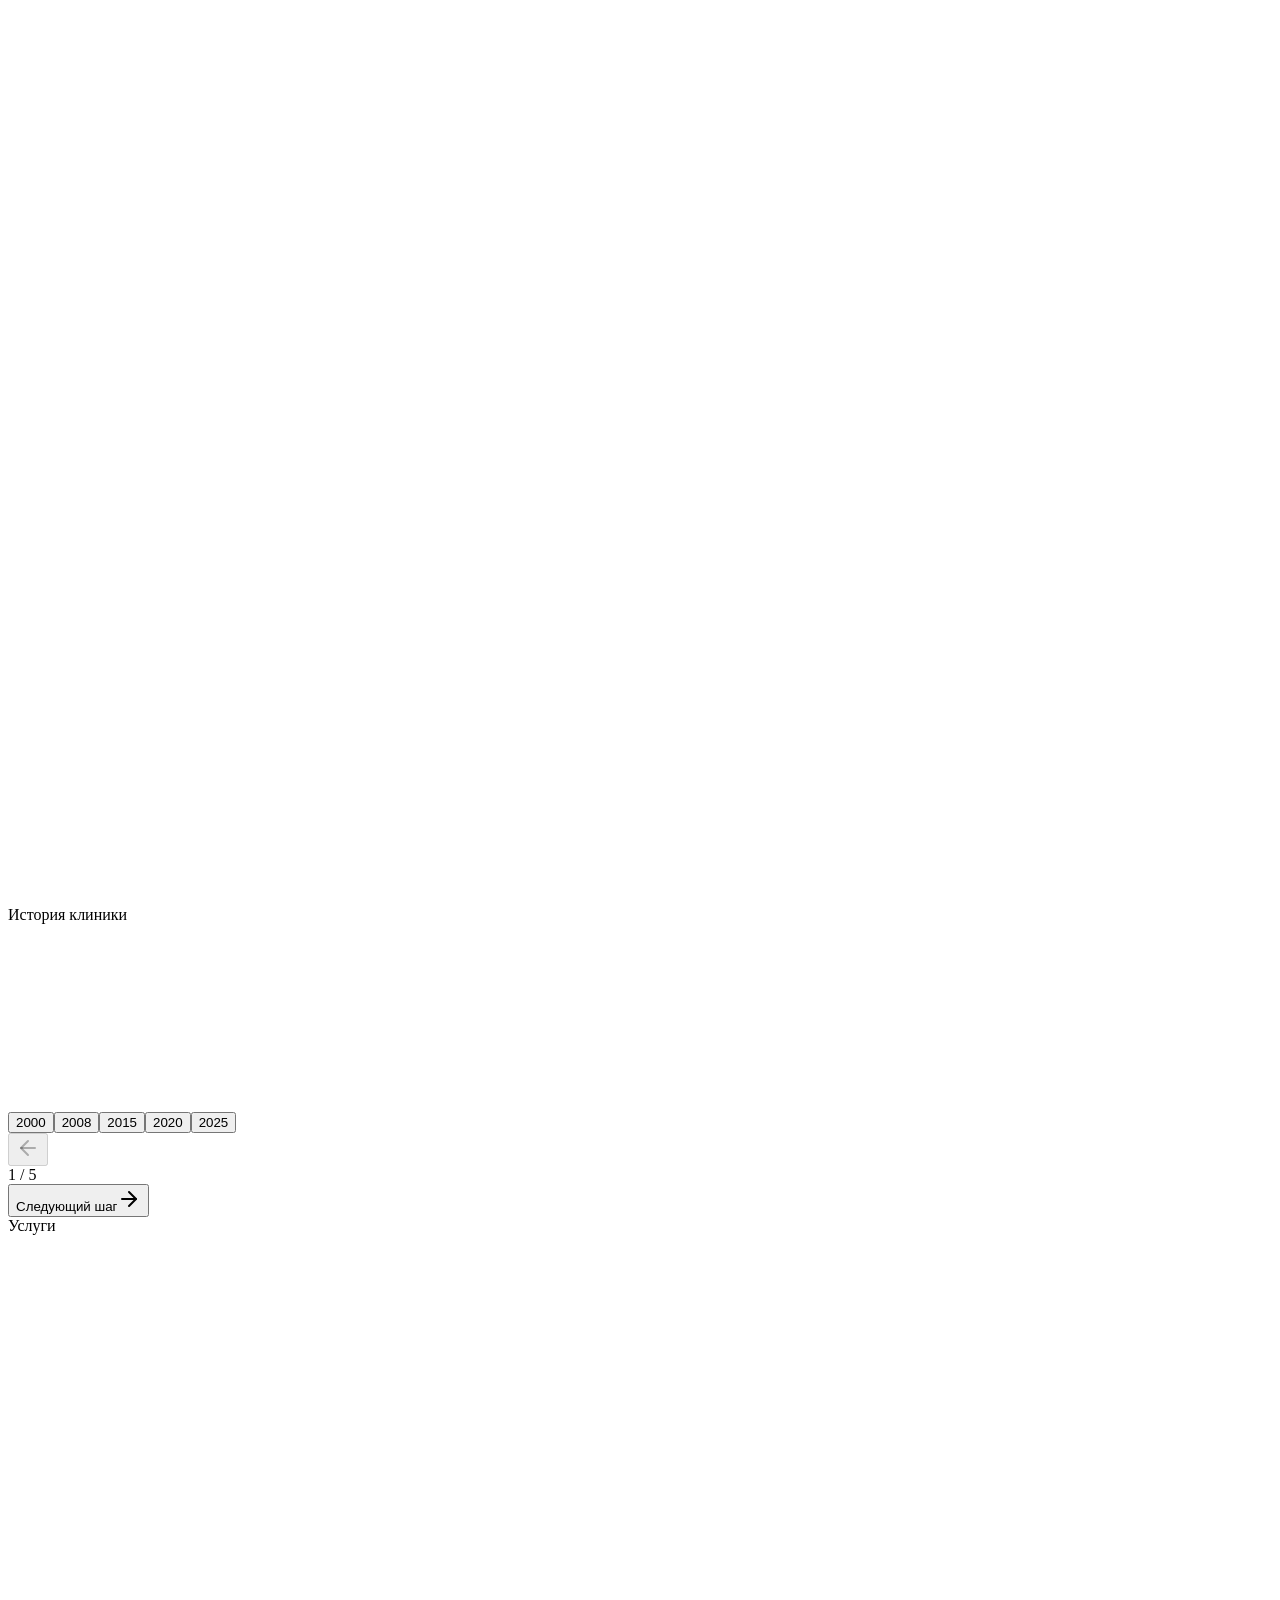
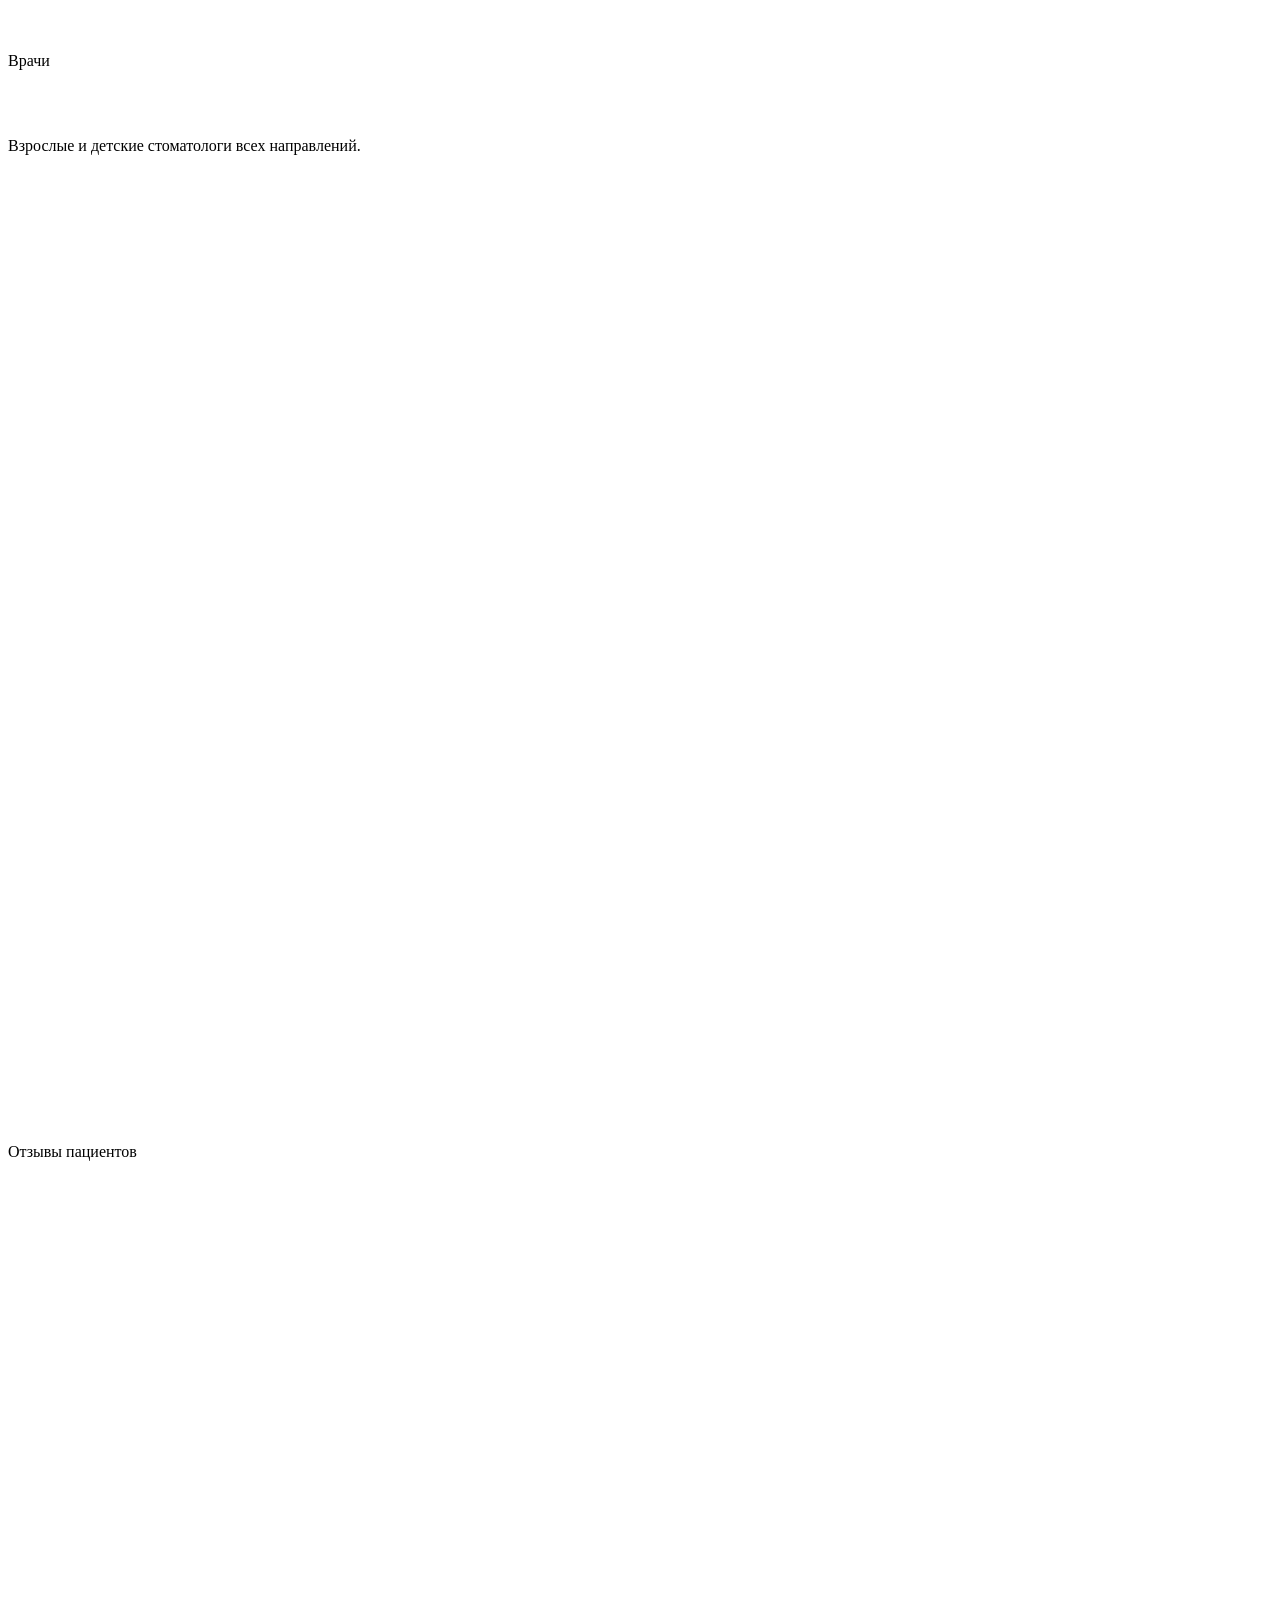
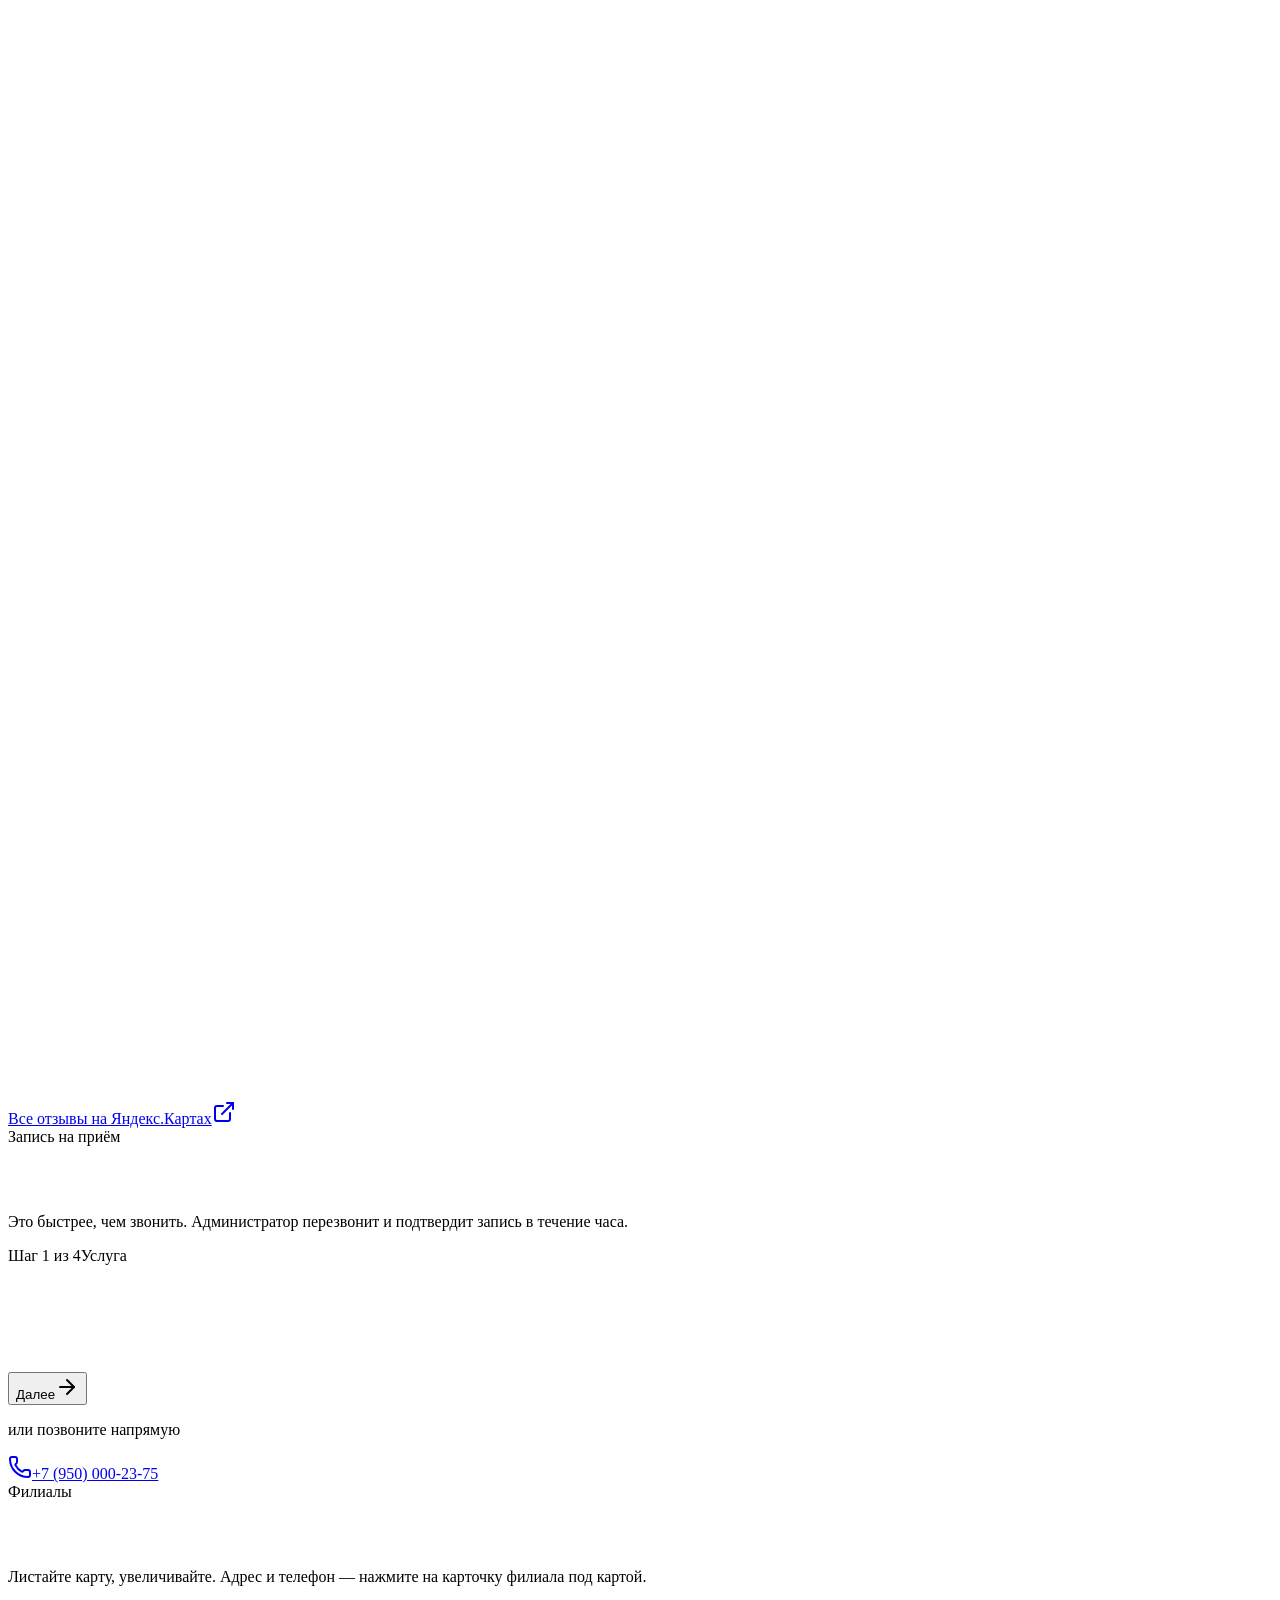
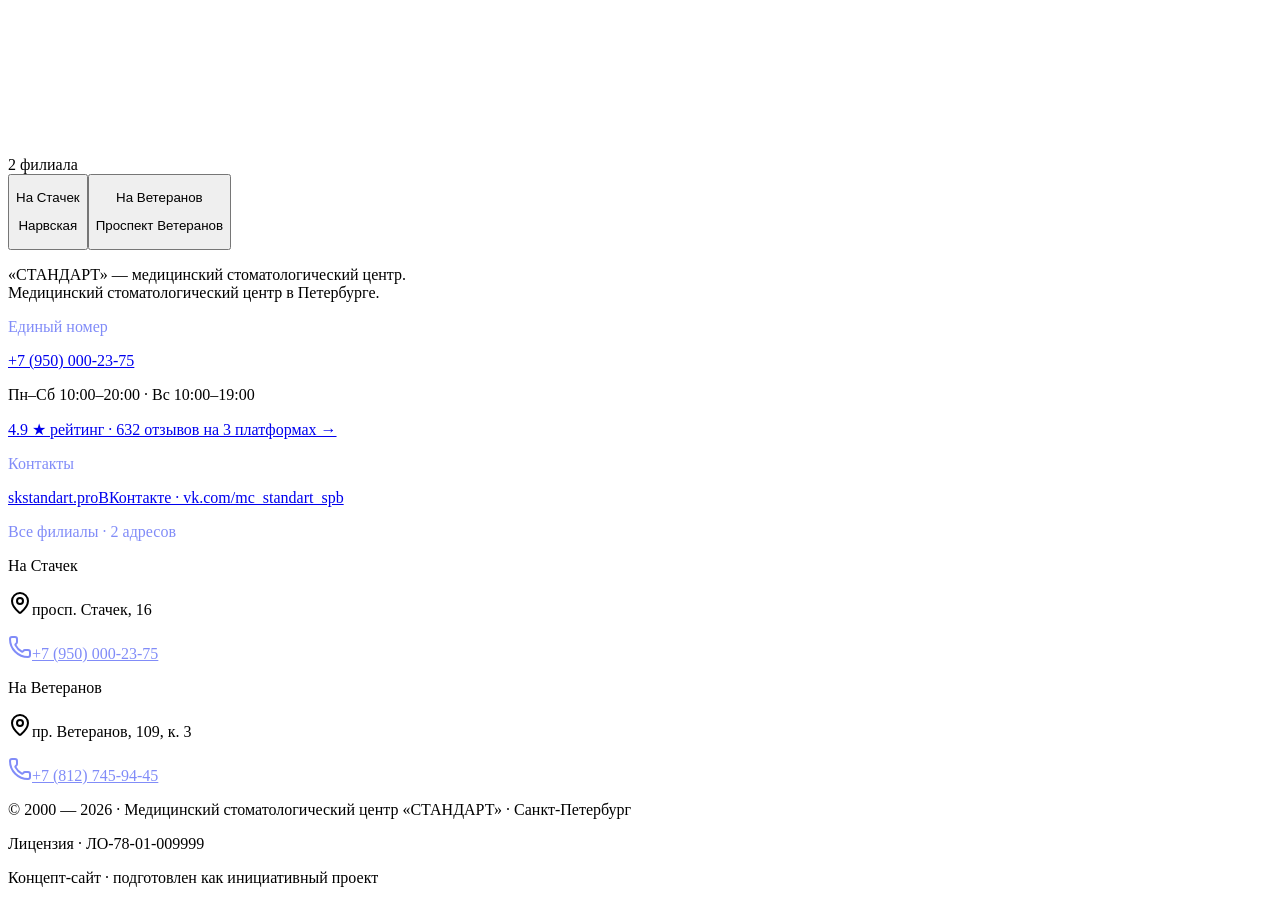
==== commit 3a3469ec: "Реальные филиалы, услуги, карта" ====
--- a/index.html
+++ b/index.html
@@ -1 +1 @@
-<!DOCTYPE html><!--Kz8fGQBOPmkE8sF9dnDzu--><html lang="ru"><head><meta charSet="utf-8"/><meta name="viewport" content="width=device-width, initial-scale=1"/><link rel="preload" href="/standart-stomatologiya/_next/static/media/16d91c780434f2ce-s.p.f22a44f6.woff2" as="font" crossorigin="" type="font/woff2"/><link rel="preload" href="/standart-stomatologiya/_next/static/media/8800dfc60902df36-s.p.e22d03ab.woff2" as="font" crossorigin="" type="font/woff2"/><link rel="preload" href="/standart-stomatologiya/_next/static/media/b4a06a523f527a0e-s.p.d5a12ae5.woff2" as="font" crossorigin="" type="font/woff2"/><link rel="preload" href="/standart-stomatologiya/_next/static/media/cfdfbee4d6cf0a93-s.p.e3066503.woff2" as="font" crossorigin="" type="font/woff2"/><link rel="stylesheet" href="/standart-stomatologiya/_next/static/chunks/965832c2c14a59c2.css" data-precedence="next"/><link rel="stylesheet" href="/standart-stomatologiya/_next/static/chunks/cec8b6d35a24c352.css" data-precedence="next"/><link rel="preload" as="script" fetchPriority="low" href="/standart-stomatologiya/_next/static/chunks/42d41cf15963980c.js"/><script src="/standart-stomatologiya/_next/static/chunks/806bdb8e4a6a9b95.js" async=""></script><script src="/standart-stomatologiya/_next/static/chunks/67874e7042982bd7.js" async=""></script><script src="/standart-stomatologiya/_next/static/chunks/771dedee3f5e1621.js" async=""></script><script src="/standart-stomatologiya/_next/static/chunks/turbopack-17ecde84fe49850e.js" async=""></script><script src="/standart-stomatologiya/_next/static/chunks/ff1a16fafef87110.js" async=""></script><script src="/standart-stomatologiya/_next/static/chunks/d2be314c3ece3fbe.js" async=""></script><script src="/standart-stomatologiya/_next/static/chunks/a41406e4a54ef341.js" async=""></script><script src="/standart-stomatologiya/_next/static/chunks/b435968d8f2e9977.js" async=""></script><script src="/standart-stomatologiya/_next/static/chunks/2bef7ab2a55f85ec.js" async=""></script><script src="/standart-stomatologiya/_next/static/chunks/f9f5365c6f548f0b.js" async=""></script><meta name="next-size-adjust" content=""/><title>СТАНДАРТ — Медицинский стоматологический центр · Санкт-Петербург · с 2000</title><meta name="description" content="Стоматологическая клиника «СТАНДАРТ» в Санкт-Петербурге с 2000 года. 2 филиала, рейтинг 4.9, 69 отзывов на Яндекс.Картах, 2ГИС и Google. Имплантация, ортодонтия, Медицинский стоматологический центр."/><meta name="author" content="Клиника «СТАНДАРТ»"/><meta name="keywords" content="СТАНДАРТ,стоматология Санкт-Петербург,имплантация,ортодонтия,Медицинский стоматологический центр,рейтинг 4.9"/><meta property="og:title" content="СТАНДАРТ — Медицинский стоматологический центр в Петербурге с 2000 года"/><meta property="og:description" content="2 филиала · рейтинг 4.9 · 69 отзывов на 3 платформах."/><meta property="og:site_name" content="СТАНДАРТ"/><meta property="og:type" content="website"/><meta name="twitter:card" content="summary"/><meta name="twitter:title" content="СТАНДАРТ — Медицинский стоматологический центр в Петербурге с 2000 года"/><meta name="twitter:description" content="2 филиала · рейтинг 4.9 · 69 отзывов на 3 платформах."/><link rel="icon" href="/favicon.svg"/><link rel="apple-touch-icon" href="/favicon.svg"/><script src="/standart-stomatologiya/_next/static/chunks/a6dad97d9634a72d.js" noModule=""></script></head><body class="onest_cbd10051-module__4tcYPq__variable golos_text_68a637e4-module__bBdMla__variable antialiased bg-arkadia-mist text-arkadia-graphite"><div hidden=""><!--$--><!--/$--></div><main class="relative min-h-screen bg-arkadia-mist text-arkadia-graphite overflow-x-hidden"><div class="fixed top-4 left-1/2 -translate-x-1/2 z-50 hidden md:flex items-center transition-all duration-500 scale-100" style="opacity:0;transform:translateY(-100px)"><div class="flex items-center gap-1 px-2 py-2 rounded-[14px] bg-white/85 backdrop-blur-xl border border-arkadia-graphite/10 shadow-soft whitespace-nowrap"><button class="flex items-center justify-center h-8 w-8 rounded-[10px] hover:bg-arkadia-mist transition-colors" aria-label="СТАНДАРТ — на главную"><span class="flex h-7 w-7 items-center justify-center rounded-lg bg-arkadia-blue text-white font-display text-sm font-bold">А</span></button><div class="w-px h-6 bg-arkadia-graphite/10 mx-0.5"></div><nav class="flex items-center gap-0.5"><button class="px-3 py-1.5 rounded-[10px] font-body text-[13px] font-medium transition-all duration-200 whitespace-nowrap text-arkadia-graphite/80 hover:bg-arkadia-mist hover:text-arkadia-blue">О клинике</button><button class="px-3 py-1.5 rounded-[10px] font-body text-[13px] font-medium transition-all duration-200 whitespace-nowrap text-arkadia-graphite/80 hover:bg-arkadia-mist hover:text-arkadia-blue">История</button><button class="px-3 py-1.5 rounded-[10px] font-body text-[13px] font-medium transition-all duration-200 whitespace-nowrap text-arkadia-graphite/80 hover:bg-arkadia-mist hover:text-arkadia-blue">Филиалы</button><button class="px-3 py-1.5 rounded-[10px] font-body text-[13px] font-medium transition-all duration-200 whitespace-nowrap text-arkadia-graphite/80 hover:bg-arkadia-mist hover:text-arkadia-blue">Услуги</button><button class="px-3 py-1.5 rounded-[10px] font-body text-[13px] font-medium transition-all duration-200 whitespace-nowrap text-arkadia-graphite/80 hover:bg-arkadia-mist hover:text-arkadia-blue">Врачи</button><button class="px-3 py-1.5 rounded-[10px] font-body text-[13px] font-medium transition-all duration-200 whitespace-nowrap text-arkadia-graphite/80 hover:bg-arkadia-mist hover:text-arkadia-blue">Отзывы</button></nav><div class="w-px h-6 bg-arkadia-graphite/10 mx-0.5"></div><button class="px-3.5 py-1.5 rounded-[10px] font-body text-[13px] font-medium text-white bg-arkadia-blue hover:bg-arkadia-blue-soft transition-colors animate-pulse-scale whitespace-nowrap">Записаться</button></div></div><button class="fixed top-4 right-4 z-50 md:hidden flex items-center justify-center h-11 w-11 rounded-xl bg-white text-arkadia-blue shadow-soft-md border border-white/30 transition-opacity duration-200 opacity-100" aria-label="Открыть меню" style="opacity:0;transform:translateY(-30px)"><svg xmlns="http://www.w3.org/2000/svg" width="24" height="24" viewBox="0 0 24 24" fill="none" stroke="currentColor" stroke-width="2" stroke-linecap="round" stroke-linejoin="round" class="lucide lucide-menu h-5 w-5" aria-hidden="true"><path d="M4 12h16"></path><path d="M4 18h16"></path><path d="M4 6h16"></path></svg></button><section class="relative min-h-[100svh] w-full overflow-hidden bg-arkadia-blue" style="opacity:0;transition:opacity 0.8s ease"><div class="absolute inset-0" style="background:linear-gradient(180deg, #14B8A6 0%, #0D9488 40%, #0D9488 100%)"></div><div class="absolute inset-0 opacity-15" style="background-image:linear-gradient(to right, rgba(255,255,255,0.08) 1px, transparent 1px), linear-gradient(to bottom, rgba(255,255,255,0.08) 1px, transparent 1px);background-size:48px 48px"></div><div class="absolute top-20 md:top-24 left-1/2 -translate-x-1/2 z-30 flex items-center gap-2.5 px-3.5 py-2 rounded-full bg-white/15 backdrop-blur-md border border-white/25" style="opacity:0;transform:translateY(-20px)"><div class="flex items-center gap-0.5"><svg width="11" height="11" viewBox="0 0 24 24" fill="#D4A537"><path d="M12 2 L14.5 9 L22 9 L16 14 L18 22 L12 17 L6 22 L8 14 L2 9 L9.5 9 Z"></path></svg><svg width="11" height="11" viewBox="0 0 24 24" fill="#D4A537"><path d="M12 2 L14.5 9 L22 9 L16 14 L18 22 L12 17 L6 22 L8 14 L2 9 L9.5 9 Z"></path></svg><svg width="11" height="11" viewBox="0 0 24 24" fill="#D4A537"><path d="M12 2 L14.5 9 L22 9 L16 14 L18 22 L12 17 L6 22 L8 14 L2 9 L9.5 9 Z"></path></svg><svg width="11" height="11" viewBox="0 0 24 24" fill="#D4A537"><path d="M12 2 L14.5 9 L22 9 L16 14 L18 22 L12 17 L6 22 L8 14 L2 9 L9.5 9 Z"></path></svg><svg width="11" height="11" viewBox="0 0 24 24" fill="#D4A537"><path d="M12 2 L14.5 9 L22 9 L16 14 L18 22 L12 17 L6 22 L8 14 L2 9 L9.5 9 Z"></path></svg></div><span class="font-body text-[11px] sm:text-xs text-white"><strong class="font-semibold">4.9</strong> · 49 отзывов на Яндекс.Картах</span></div><div class="absolute inset-0 z-20 flex flex-col items-center justify-center px-4 pt-28 md:pt-32"><div class="flex items-center gap-3 mb-6" style="opacity:0"><span class="h-px w-8 bg-white/40"></span><span class="font-body text-[10px] sm:text-xs uppercase tracking-[0.4em] text-white/80">стоматологическая клиника</span><span class="h-px w-8 bg-white/40"></span></div><h1 class="font-display font-bold text-white text-5xl sm:text-7xl md:text-8xl lg:text-[9rem] tracking-tight text-center" style="opacity:0;transform:translateY(20px)">СТАНДАРТ</h1><p class="mt-4 font-body text-xs sm:text-sm uppercase tracking-[0.4em] text-white/80 text-center" style="opacity:0;transform:translateY(10px)">медицинский стоматологический центр</p><div class="mt-8 h-px w-24 bg-white/30 origin-center" style="transform:scaleX(0)"></div><p class="mt-5 font-body text-sm text-white/70 max-w-md text-center leading-relaxed" style="opacity:0">Стоматология на Стачек.<span class="inline-flex items-center gap-2 mx-2 align-middle"><span class="h-1 w-1 rounded-full bg-white/40"></span></span>2 филиала.<span class="inline-flex items-center gap-2 mx-2 align-middle"><span class="h-1 w-1 rounded-full bg-white/40"></span></span>25 лет.</p><div class="mt-8 flex flex-col sm:flex-row items-stretch sm:items-center gap-3 md:hidden" style="opacity:0;transform:translateY(10px)"><a href="tel:+78126034050" class="inline-flex items-center justify-center gap-2 px-6 py-3.5 rounded-xl bg-white hover:bg-white/90 text-arkadia-blue font-body text-sm font-medium transition-colors duration-200"><svg width="14" height="14" viewBox="0 0 24 24" fill="none" stroke="currentColor" stroke-width="2" stroke-linecap="round" stroke-linejoin="round"><path d="M22 16.92v3a2 2 0 0 1-2.18 2 19.79 19.79 0 0 1-8.63-3.07 19.5 19.5 0 0 1-6-6 19.79 19.79 0 0 1-3.07-8.67A2 2 0 0 1 4.11 2h3a2 2 0 0 1 2 1.72 12.84 12.84 0 0 0 .7 2.81 2 2 0 0 1-.45 2.11L8.09 9.91a16 16 0 0 0 6 6l1.27-1.27a2 2 0 0 1 2.11-.45 12.84 12.84 0 0 0 2.81.7A2 2 0 0 1 22 16.92z"></path></svg>Позвонить</a><button class="inline-flex items-center justify-center gap-2 px-6 py-3.5 rounded-xl bg-arkadia-blue/30 backdrop-blur-md border border-white/30 text-white font-body text-sm font-medium transition-colors duration-200">Записаться</button></div></div><button class="absolute bottom-4 sm:bottom-6 left-1/2 -translate-x-1/2 z-30 hidden md:flex flex-col items-center gap-1.5 text-white/60 hover:text-white transition-colors" aria-label="Листайте вниз" style="opacity:0"><span class="font-body text-[10px] uppercase tracking-[0.3em]">листайте</span><span><svg width="16" height="16" viewBox="0 0 16 16" fill="none"><path d="M8 2 L8 14 M3 9 L8 14 L13 9" stroke="currentColor" stroke-width="1.5" stroke-linecap="round" stroke-linejoin="round"></path></svg></span></button></section><section id="about" class="relative bg-arkadia-paper py-20 md:py-32 overflow-hidden"><div class="mx-auto max-w-6xl px-4 md:px-8"><div class="inline-block px-3 py-1 rounded-full bg-arkadia-blue/10 text-arkadia-blue text-xs font-medium mb-4" style="opacity:0;transform:translateY(8px);transition:opacity 0.6s ease 0s, transform 0.6s ease 0s">О клинике</div><h2 class="font-display font-bold text-arkadia-graphite leading-[1.1] tracking-tight max-w-4xl mb-10 md:mb-14 text-3xl md:text-5xl lg:text-7xl" style="opacity:0;transition:opacity 0.3s ease"><span><span style="display:inline-block;white-space:nowrap"></span></span><span><span style="display:inline-block;white-space:nowrap"><span class="text-arkadia-blue" style="display:inline-block;opacity:0;transform:translateY(12px);transition:opacity 0.5s ease 0s, transform 0.5s ease 0s;font-size:1.2em">«</span><span class="text-arkadia-blue" style="display:inline-block;opacity:0;transform:translateY(12px);transition:opacity 0.5s ease 0.02s, transform 0.5s ease 0.02s;font-size:1.2em">С</span><span class="text-arkadia-blue" style="display:inline-block;opacity:0;transform:translateY(12px);transition:opacity 0.5s ease 0.04s, transform 0.5s ease 0.04s;font-size:1.2em">Т</span><span class="text-arkadia-blue" style="display:inline-block;opacity:0;transform:translateY(12px);transition:opacity 0.5s ease 0.06s, transform 0.5s ease 0.06s;font-size:1.2em">А</span><span class="text-arkadia-blue" style="display:inline-block;opacity:0;transform:translateY(12px);transition:opacity 0.5s ease 0.08s, transform 0.5s ease 0.08s;font-size:1.2em">Н</span><span class="text-arkadia-blue" style="display:inline-block;opacity:0;transform:translateY(12px);transition:opacity 0.5s ease 0.1s, transform 0.5s ease 0.1s;font-size:1.2em">Д</span><span class="text-arkadia-blue" style="display:inline-block;opacity:0;transform:translateY(12px);transition:opacity 0.5s ease 0.12s, transform 0.5s ease 0.12s;font-size:1.2em">А</span><span class="text-arkadia-blue" style="display:inline-block;opacity:0;transform:translateY(12px);transition:opacity 0.5s ease 0.14s, transform 0.5s ease 0.14s;font-size:1.2em">Р</span><span class="text-arkadia-blue" style="display:inline-block;opacity:0;transform:translateY(12px);transition:opacity 0.5s ease 0.16s, transform 0.5s ease 0.16s;font-size:1.2em">Т</span><span class="text-arkadia-blue" style="display:inline-block;opacity:0;transform:translateY(12px);transition:opacity 0.5s ease 0.18s, transform 0.5s ease 0.18s;font-size:1.2em">»</span></span></span><span><span style="display:inline-block;white-space:nowrap"> </span><span style="display:inline-block;white-space:nowrap"><span class="" style="display:inline-block;opacity:0;transform:translateY(12px);transition:opacity 0.5s ease 0.2s, transform 0.5s ease 0.2s">—</span> </span><span style="display:inline-block;white-space:nowrap"><span class="" style="display:inline-block;opacity:0;transform:translateY(12px);transition:opacity 0.5s ease 0.22s, transform 0.5s ease 0.22s">э</span><span class="" style="display:inline-block;opacity:0;transform:translateY(12px);transition:opacity 0.5s ease 0.24s, transform 0.5s ease 0.24s">т</span><span class="" style="display:inline-block;opacity:0;transform:translateY(12px);transition:opacity 0.5s ease 0.26s, transform 0.5s ease 0.26s">о</span> </span><span style="display:inline-block;white-space:nowrap"><span class="" style="display:inline-block;opacity:0;transform:translateY(12px);transition:opacity 0.5s ease 0.28s, transform 0.5s ease 0.28s">«</span><span class="" style="display:inline-block;opacity:0;transform:translateY(12px);transition:opacity 0.5s ease 0.3s, transform 0.5s ease 0.3s">м</span><span class="" style="display:inline-block;opacity:0;transform:translateY(12px);transition:opacity 0.5s ease 0.32s, transform 0.5s ease 0.32s">е</span><span class="" style="display:inline-block;opacity:0;transform:translateY(12px);transition:opacity 0.5s ease 0.34s, transform 0.5s ease 0.34s">д</span><span class="" style="display:inline-block;opacity:0;transform:translateY(12px);transition:opacity 0.5s ease 0.36s, transform 0.5s ease 0.36s">и</span><span class="" style="display:inline-block;opacity:0;transform:translateY(12px);transition:opacity 0.5s ease 0.38s, transform 0.5s ease 0.38s">ц</span><span class="" style="display:inline-block;opacity:0;transform:translateY(12px);transition:opacity 0.5s ease 0.4s, transform 0.5s ease 0.4s">и</span><span class="" style="display:inline-block;opacity:0;transform:translateY(12px);transition:opacity 0.5s ease 0.42s, transform 0.5s ease 0.42s">н</span><span class="" style="display:inline-block;opacity:0;transform:translateY(12px);transition:opacity 0.5s ease 0.44s, transform 0.5s ease 0.44s">с</span><span class="" style="display:inline-block;opacity:0;transform:translateY(12px);transition:opacity 0.5s ease 0.46s, transform 0.5s ease 0.46s">к</span><span class="" style="display:inline-block;opacity:0;transform:translateY(12px);transition:opacity 0.5s ease 0.48s, transform 0.5s ease 0.48s">и</span><span class="" style="display:inline-block;opacity:0;transform:translateY(12px);transition:opacity 0.5s ease 0.5s, transform 0.5s ease 0.5s">й</span> </span><span style="display:inline-block;white-space:nowrap"><span class="" style="display:inline-block;opacity:0;transform:translateY(12px);transition:opacity 0.5s ease 0.52s, transform 0.5s ease 0.52s">с</span><span class="" style="display:inline-block;opacity:0;transform:translateY(12px);transition:opacity 0.5s ease 0.54s, transform 0.5s ease 0.54s">т</span><span class="" style="display:inline-block;opacity:0;transform:translateY(12px);transition:opacity 0.5s ease 0.56s, transform 0.5s ease 0.56s">о</span><span class="" style="display:inline-block;opacity:0;transform:translateY(12px);transition:opacity 0.5s ease 0.58s, transform 0.5s ease 0.58s">м</span><span class="" style="display:inline-block;opacity:0;transform:translateY(12px);transition:opacity 0.5s ease 0.6s, transform 0.5s ease 0.6s">а</span><span class="" style="display:inline-block;opacity:0;transform:translateY(12px);transition:opacity 0.5s ease 0.62s, transform 0.5s ease 0.62s">т</span><span class="" style="display:inline-block;opacity:0;transform:translateY(12px);transition:opacity 0.5s ease 0.64s, transform 0.5s ease 0.64s">о</span><span class="" style="display:inline-block;opacity:0;transform:translateY(12px);transition:opacity 0.5s ease 0.66s, transform 0.5s ease 0.66s">л</span><span class="" style="display:inline-block;opacity:0;transform:translateY(12px);transition:opacity 0.5s ease 0.68s, transform 0.5s ease 0.68s">о</span><span class="" style="display:inline-block;opacity:0;transform:translateY(12px);transition:opacity 0.5s ease 0.7000000000000001s, transform 0.5s ease 0.7000000000000001s">г</span><span class="" style="display:inline-block;opacity:0;transform:translateY(12px);transition:opacity 0.5s ease 0.72s, transform 0.5s ease 0.72s">и</span><span class="" style="display:inline-block;opacity:0;transform:translateY(12px);transition:opacity 0.5s ease 0.74s, transform 0.5s ease 0.74s">ч</span><span class="" style="display:inline-block;opacity:0;transform:translateY(12px);transition:opacity 0.5s ease 0.76s, transform 0.5s ease 0.76s">е</span><span class="" style="display:inline-block;opacity:0;transform:translateY(12px);transition:opacity 0.5s ease 0.78s, transform 0.5s ease 0.78s">с</span><span class="" style="display:inline-block;opacity:0;transform:translateY(12px);transition:opacity 0.5s ease 0.8s, transform 0.5s ease 0.8s">к</span><span class="" style="display:inline-block;opacity:0;transform:translateY(12px);transition:opacity 0.5s ease 0.8200000000000001s, transform 0.5s ease 0.8200000000000001s">и</span><span class="" style="display:inline-block;opacity:0;transform:translateY(12px);transition:opacity 0.5s ease 0.84s, transform 0.5s ease 0.84s">й</span> </span><span style="display:inline-block;white-space:nowrap"><span class="" style="display:inline-block;opacity:0;transform:translateY(12px);transition:opacity 0.5s ease 0.86s, transform 0.5s ease 0.86s">ц</span><span class="" style="display:inline-block;opacity:0;transform:translateY(12px);transition:opacity 0.5s ease 0.88s, transform 0.5s ease 0.88s">е</span><span class="" style="display:inline-block;opacity:0;transform:translateY(12px);transition:opacity 0.5s ease 0.9s, transform 0.5s ease 0.9s">н</span><span class="" style="display:inline-block;opacity:0;transform:translateY(12px);transition:opacity 0.5s ease 0.92s, transform 0.5s ease 0.92s">т</span><span class="" style="display:inline-block;opacity:0;transform:translateY(12px);transition:opacity 0.5s ease 0.9400000000000001s, transform 0.5s ease 0.9400000000000001s">р</span><span class="" style="display:inline-block;opacity:0;transform:translateY(12px);transition:opacity 0.5s ease 0.96s, transform 0.5s ease 0.96s">»</span></span></span></h2><div class="grid lg:grid-cols-[1fr_1.3fr] gap-8 md:gap-12" style="opacity:0;transform:translateY(16px);transition:opacity 0.6s ease 0s, transform 0.6s ease 0s"><p class="font-body text-base md:text-lg text-arkadia-slate leading-relaxed">Стоматологический центр «Стандарт» работает с 2000 года на проспекте Стачек. За 25 лет мы вылечили тысячи пациентов в Кировском районе.</p><p class="font-body text-base md:text-lg text-arkadia-graphite/85 leading-relaxed">Сегодня Стандарт — это два филиала, опытные врачи, цифровое оборудование. Рейтинг 5.0 на Яндекс.Картах — результат внимательного отношения к каждому пациенту.</p></div><div class="mt-14 md:mt-20 grid grid-cols-2 md:grid-cols-4 gap-3 md:gap-4"><div class="rounded-2xl bg-arkadia-mist border border-arkadia-graphite/5 p-5 md:p-6" style="opacity:0;transform:translateY(16px);transition:opacity 0.6s ease 0s, transform 0.6s ease 0s"><p class="font-display text-3xl md:text-4xl font-bold text-arkadia-blue leading-none">26</p><p class="mt-2.5 font-body text-sm text-arkadia-graphite font-medium">лет клинике</p><p class="font-body text-xs text-arkadia-slate mt-0.5">с 2000 года</p></div><div class="rounded-2xl bg-arkadia-mist border border-arkadia-graphite/5 p-5 md:p-6" style="opacity:0;transform:translateY(16px);transition:opacity 0.6s ease 0.05s, transform 0.6s ease 0.05s"><p class="font-display text-3xl md:text-4xl font-bold text-arkadia-blue leading-none">2</p><p class="mt-2.5 font-body text-sm text-arkadia-graphite font-medium">филиалов</p><p class="font-body text-xs text-arkadia-slate mt-0.5">по Петербургу</p></div><div class="rounded-2xl bg-arkadia-mist border border-arkadia-graphite/5 p-5 md:p-6" style="opacity:0;transform:translateY(16px);transition:opacity 0.6s ease 0.1s, transform 0.6s ease 0.1s"><p class="font-display text-3xl md:text-4xl font-bold text-arkadia-blue leading-none">5.0</p><p class="mt-2.5 font-body text-sm text-arkadia-graphite font-medium">рейтинг Яндекс</p><p class="font-body text-xs text-arkadia-slate mt-0.5">из 5</p></div><div class="rounded-2xl bg-arkadia-mist border border-arkadia-graphite/5 p-5 md:p-6" style="opacity:0;transform:translateY(16px);transition:opacity 0.6s ease 0.15000000000000002s, transform 0.6s ease 0.15000000000000002s"><p class="font-display text-3xl md:text-4xl font-bold text-arkadia-blue leading-none">69</p><p class="mt-2.5 font-body text-sm text-arkadia-graphite font-medium">отзывов</p><p class="font-body text-xs text-arkadia-slate mt-0.5">на 3 платформах</p></div></div></div></section><section id="history" class="relative bg-arkadia-mist py-20 md:py-32 overflow-hidden"><div class="mx-auto max-w-6xl px-4 md:px-8"><div class="mb-12 md:mb-20 text-center"><span class="inline-block px-3 py-1 rounded-full bg-arkadia-blue/10 text-arkadia-blue text-xs font-medium mb-4">История клиники</span><h2 class="font-display text-3xl md:text-5xl lg:text-6xl font-bold text-arkadia-graphite leading-[1.1] tracking-tight max-w-3xl mx-auto text-balance" style="opacity:0;transition:opacity 0.3s ease"><span><span style="display:inline-block;white-space:nowrap"><span class="" style="display:inline-block;opacity:0;transform:translateY(12px);transition:opacity 0.5s ease 0s, transform 0.5s ease 0s">2</span><span class="" style="display:inline-block;opacity:0;transform:translateY(12px);transition:opacity 0.5s ease 0.02s, transform 0.5s ease 0.02s">5</span> </span><span style="display:inline-block;white-space:nowrap"><span class="" style="display:inline-block;opacity:0;transform:translateY(12px);transition:opacity 0.5s ease 0.04s, transform 0.5s ease 0.04s">л</span><span class="" style="display:inline-block;opacity:0;transform:translateY(12px);transition:opacity 0.5s ease 0.06s, transform 0.5s ease 0.06s">е</span><span class="" style="display:inline-block;opacity:0;transform:translateY(12px);transition:opacity 0.5s ease 0.08s, transform 0.5s ease 0.08s">т</span> </span><span style="display:inline-block;white-space:nowrap"><span class="" style="display:inline-block;opacity:0;transform:translateY(12px);transition:opacity 0.5s ease 0.1s, transform 0.5s ease 0.1s">п</span><span class="" style="display:inline-block;opacity:0;transform:translateY(12px);transition:opacity 0.5s ease 0.12s, transform 0.5s ease 0.12s">о</span> </span><span style="display:inline-block;white-space:nowrap"><span class="" style="display:inline-block;opacity:0;transform:translateY(12px);transition:opacity 0.5s ease 0.14s, transform 0.5s ease 0.14s">о</span><span class="" style="display:inline-block;opacity:0;transform:translateY(12px);transition:opacity 0.5s ease 0.16s, transform 0.5s ease 0.16s">д</span><span class="" style="display:inline-block;opacity:0;transform:translateY(12px);transition:opacity 0.5s ease 0.18s, transform 0.5s ease 0.18s">н</span><span class="" style="display:inline-block;opacity:0;transform:translateY(12px);transition:opacity 0.5s ease 0.2s, transform 0.5s ease 0.2s">о</span><span class="" style="display:inline-block;opacity:0;transform:translateY(12px);transition:opacity 0.5s ease 0.22s, transform 0.5s ease 0.22s">й</span> </span><span style="display:inline-block;white-space:nowrap"><span class="" style="display:inline-block;opacity:0;transform:translateY(12px);transition:opacity 0.5s ease 0.24s, transform 0.5s ease 0.24s">ш</span><span class="" style="display:inline-block;opacity:0;transform:translateY(12px);transition:opacity 0.5s ease 0.26s, transform 0.5s ease 0.26s">к</span><span class="" style="display:inline-block;opacity:0;transform:translateY(12px);transition:opacity 0.5s ease 0.28s, transform 0.5s ease 0.28s">а</span><span class="" style="display:inline-block;opacity:0;transform:translateY(12px);transition:opacity 0.5s ease 0.3s, transform 0.5s ease 0.3s">л</span><span class="" style="display:inline-block;opacity:0;transform:translateY(12px);transition:opacity 0.5s ease 0.32s, transform 0.5s ease 0.32s">е</span></span></span></h2></div><div class="relative w-full max-w-4xl mx-auto pt-48 md:pt-56"><div class="absolute inset-x-0 top-0 h-40 md:h-44"><div class="absolute" style="left:0px;width:260px;max-width:90vw;opacity:0;transform:translateY(20px)"><div class="text-center mb-2"><p class="font-display text-3xl md:text-4xl font-bold text-arkadia-blue leading-none" style="opacity:0;transform:scale(0.8)">2000</p></div><div class="rounded-2xl bg-white border border-arkadia-graphite/8 p-4 md:p-5 shadow-soft-md"><p class="font-body text-xs md:text-sm text-arkadia-graphite leading-relaxed text-center">Основан медицинский стоматологический центр «Стандарт» на проспекте Стачек.</p></div><div class="absolute top-full" style="left:-7px"><svg width="14" height="10" viewBox="0 0 14 10" fill="none"><path d="M 7 10 L 0 0 L 14 0 Z" fill="#FFFFFF"></path></svg></div></div></div><div class="relative h-1 w-full bg-arkadia-graphite/10 rounded-full"><div class="absolute top-0 left-0 h-full bg-arkadia-blue rounded-full" style="width:0%"></div><button class="absolute top-1/2 -translate-y-1/2 -translate-x-1/2 group" style="left:5%" aria-label="Перейти к 2000 году"><span class="absolute top-6 left-1/2 -translate-x-1/2 font-display text-xs font-semibold whitespace-nowrap transition-colors duration-300 text-arkadia-blue">2000</span><span class="absolute top-1/2 left-1/2 -translate-x-1/2 -translate-y-1/2 rounded-full bg-arkadia-blue/30"></span><span class="block rounded-full border-2 transition-all duration-300 group-hover:scale-125 bg-arkadia-blue border-arkadia-blue w-5 h-5"></span></button><button class="absolute top-1/2 -translate-y-1/2 -translate-x-1/2 group" style="left:27.5%" aria-label="Перейти к 2008 году"><span class="absolute top-6 left-1/2 -translate-x-1/2 font-display text-xs font-semibold whitespace-nowrap transition-colors duration-300 text-arkadia-ash">2008</span><span class="block rounded-full border-2 transition-all duration-300 group-hover:scale-125 bg-white border-arkadia-ash w-3 h-3"></span></button><button class="absolute top-1/2 -translate-y-1/2 -translate-x-1/2 group" style="left:50%" aria-label="Перейти к 2015 году"><span class="absolute top-6 left-1/2 -translate-x-1/2 font-display text-xs font-semibold whitespace-nowrap transition-colors duration-300 text-arkadia-ash">2015</span><span class="block rounded-full border-2 transition-all duration-300 group-hover:scale-125 bg-white border-arkadia-ash w-3 h-3"></span></button><button class="absolute top-1/2 -translate-y-1/2 -translate-x-1/2 group" style="left:72.5%" aria-label="Перейти к 2020 году"><span class="absolute top-6 left-1/2 -translate-x-1/2 font-display text-xs font-semibold whitespace-nowrap transition-colors duration-300 text-arkadia-ash">2020</span><span class="block rounded-full border-2 transition-all duration-300 group-hover:scale-125 bg-white border-arkadia-ash w-3 h-3"></span></button><button class="absolute top-1/2 -translate-y-1/2 -translate-x-1/2 group" style="left:95%" aria-label="Перейти к 2025 году"><span class="absolute top-6 left-1/2 -translate-x-1/2 font-display text-xs font-semibold whitespace-nowrap transition-colors duration-300 text-arkadia-ash">2025</span><span class="block rounded-full border-2 transition-all duration-300 group-hover:scale-125 bg-white border-arkadia-ash w-3 h-3"></span></button></div></div><div class="mt-16 md:mt-20 flex items-center justify-center gap-4"><button disabled="" class="flex items-center justify-center h-11 w-11 rounded-full bg-white border border-arkadia-graphite/10 text-arkadia-graphite hover:border-arkadia-blue hover:text-arkadia-blue disabled:opacity-30 disabled:cursor-not-allowed transition-all" aria-label="Предыдущий шаг"><svg xmlns="http://www.w3.org/2000/svg" width="24" height="24" viewBox="0 0 24 24" fill="none" stroke="currentColor" stroke-width="2" stroke-linecap="round" stroke-linejoin="round" class="lucide lucide-arrow-left h-4 w-4" aria-hidden="true"><path d="m12 19-7-7 7-7"></path><path d="M19 12H5"></path></svg></button><div class="px-4 py-2 rounded-full bg-white border border-arkadia-graphite/10 font-body text-xs text-arkadia-slate whitespace-nowrap"><span class="font-semibold text-arkadia-graphite">1</span> / <!-- -->5</div><button class="flex items-center gap-2 px-6 h-11 rounded-full bg-arkadia-blue text-white font-body text-sm font-medium hover:bg-arkadia-blue-soft disabled:opacity-30 disabled:cursor-not-allowed transition-all">Следующий шаг<svg xmlns="http://www.w3.org/2000/svg" width="24" height="24" viewBox="0 0 24 24" fill="none" stroke="currentColor" stroke-width="2" stroke-linecap="round" stroke-linejoin="round" class="lucide lucide-arrow-right h-4 w-4" aria-hidden="true"><path d="M5 12h14"></path><path d="m12 5 7 7-7 7"></path></svg></button></div></div></section><section class="relative bg-arkadia-mist py-20 md:py-32 overflow-hidden"><div class="mx-auto max-w-7xl px-4 md:px-8"><div class="mb-10 md:mb-14"><span class="inline-block px-3 py-1 rounded-full bg-arkadia-blue/10 text-arkadia-blue text-xs font-medium mb-4">Услуги</span><h2 class="font-display text-3xl md:text-5xl lg:text-6xl font-bold text-arkadia-graphite leading-[1.1] tracking-tight max-w-3xl text-balance" style="opacity:0;transition:opacity 0.3s ease"><span><span style="display:inline-block;white-space:nowrap"><span class="" style="display:inline-block;opacity:0;transform:translateY(12px);transition:opacity 0.5s ease 0s, transform 0.5s ease 0s">Н</span><span class="" style="display:inline-block;opacity:0;transform:translateY(12px);transition:opacity 0.5s ease 0.02s, transform 0.5s ease 0.02s">а</span><span class="" style="display:inline-block;opacity:0;transform:translateY(12px);transition:opacity 0.5s ease 0.04s, transform 0.5s ease 0.04s">п</span><span class="" style="display:inline-block;opacity:0;transform:translateY(12px);transition:opacity 0.5s ease 0.06s, transform 0.5s ease 0.06s">р</span><span class="" style="display:inline-block;opacity:0;transform:translateY(12px);transition:opacity 0.5s ease 0.08s, transform 0.5s ease 0.08s">а</span><span class="" style="display:inline-block;opacity:0;transform:translateY(12px);transition:opacity 0.5s ease 0.1s, transform 0.5s ease 0.1s">в</span><span class="" style="display:inline-block;opacity:0;transform:translateY(12px);transition:opacity 0.5s ease 0.12s, transform 0.5s ease 0.12s">л</span><span class="" style="display:inline-block;opacity:0;transform:translateY(12px);transition:opacity 0.5s ease 0.14s, transform 0.5s ease 0.14s">е</span><span class="" style="display:inline-block;opacity:0;transform:translateY(12px);transition:opacity 0.5s ease 0.16s, transform 0.5s ease 0.16s">н</span><span class="" style="display:inline-block;opacity:0;transform:translateY(12px);transition:opacity 0.5s ease 0.18s, transform 0.5s ease 0.18s">и</span><span class="" style="display:inline-block;opacity:0;transform:translateY(12px);transition:opacity 0.5s ease 0.2s, transform 0.5s ease 0.2s">я</span> </span><span style="display:inline-block;white-space:nowrap"><span class="" style="display:inline-block;opacity:0;transform:translateY(12px);transition:opacity 0.5s ease 0.22s, transform 0.5s ease 0.22s">л</span><span class="" style="display:inline-block;opacity:0;transform:translateY(12px);transition:opacity 0.5s ease 0.24s, transform 0.5s ease 0.24s">е</span><span class="" style="display:inline-block;opacity:0;transform:translateY(12px);transition:opacity 0.5s ease 0.26s, transform 0.5s ease 0.26s">ч</span><span class="" style="display:inline-block;opacity:0;transform:translateY(12px);transition:opacity 0.5s ease 0.28s, transform 0.5s ease 0.28s">е</span><span class="" style="display:inline-block;opacity:0;transform:translateY(12px);transition:opacity 0.5s ease 0.3s, transform 0.5s ease 0.3s">н</span><span class="" style="display:inline-block;opacity:0;transform:translateY(12px);transition:opacity 0.5s ease 0.32s, transform 0.5s ease 0.32s">и</span><span class="" style="display:inline-block;opacity:0;transform:translateY(12px);transition:opacity 0.5s ease 0.34s, transform 0.5s ease 0.34s">я</span></span></span></h2><div class="mt-5 font-body text-base md:text-lg text-arkadia-slate max-w-2xl leading-relaxed" style="opacity:0;transform:translateY(12px);transition:opacity 0.6s ease 0.3s, transform 0.6s ease 0.3s">От детского стоматолога до имплантации. Цены — после осмотра и плана лечения.</div></div><div class="grid grid-cols-1 sm:grid-cols-2 md:grid-cols-4 auto-rows-[110px] sm:auto-rows-[140px] md:auto-rows-[170px] gap-3 md:gap-4"><button class="group text-left rounded-2xl border p-4 md:p-5 hover:shadow-soft-md hover:-translate-y-0.5 transition-all duration-300 flex flex-col justify-between bg-arkadia-blue text-white border-transparent sm:col-span-2 md:col-span-2 col-span-1" style="opacity:0;transform:translateY(20px);transition:opacity 0.6s ease 0s, transform 0.6s ease 0s;cursor:pointer"><div><div class="flex items-start justify-between"><span class="font-display text-xs font-semibold tracking-wider text-white/70">01</span><svg xmlns="http://www.w3.org/2000/svg" width="24" height="24" viewBox="0 0 24 24" fill="none" stroke="currentColor" stroke-width="2" stroke-linecap="round" stroke-linejoin="round" class="lucide lucide-arrow-up-right h-3.5 w-3.5 transition-all duration-300 group-hover:rotate-12 text-white/70 group-hover:text-white" aria-hidden="true"><path d="M7 7h10v10"></path><path d="M7 17 17 7"></path></svg></div><div><h3 class="font-display font-semibold mb-1 transition-colors text-base md:text-lg text-white">Терапия</h3><p class="font-body leading-relaxed text-xs md:text-sm text-white/80 line-clamp-2 md:line-clamp-none">Лечение кариеса, пульпита, реставрация зубов.</p></div></div></button><button class="group text-left rounded-2xl border p-4 md:p-5 hover:shadow-soft-md hover:-translate-y-0.5 transition-all duration-300 flex flex-col justify-between bg-white text-arkadia-graphite border-arkadia-graphite/8 hover:border-arkadia-blue/20 sm:col-span-1 md:col-span-1 col-span-1" style="opacity:0;transform:translateY(20px);transition:opacity 0.6s ease 0s, transform 0.6s ease 0s;cursor:pointer"><div><div class="flex items-start justify-between"><span class="font-display text-xs font-semibold tracking-wider text-arkadia-blue">02</span><svg xmlns="http://www.w3.org/2000/svg" width="24" height="24" viewBox="0 0 24 24" fill="none" stroke="currentColor" stroke-width="2" stroke-linecap="round" stroke-linejoin="round" class="lucide lucide-arrow-up-right h-3.5 w-3.5 transition-all duration-300 group-hover:rotate-12 text-arkadia-ash group-hover:text-arkadia-blue" aria-hidden="true"><path d="M7 7h10v10"></path><path d="M7 17 17 7"></path></svg></div><div><h3 class="font-display font-semibold mb-1 transition-colors text-sm md:text-base group-hover:text-arkadia-blue">Хирургия</h3><p class="font-body leading-relaxed text-[11px] md:text-xs text-arkadia-slate line-clamp-2 md:line-clamp-none">Удаление зубов — простое и сложное.</p></div></div></button><button class="group text-left rounded-2xl border p-4 md:p-5 hover:shadow-soft-md hover:-translate-y-0.5 transition-all duration-300 flex flex-col justify-between bg-arkadia-blue text-white border-transparent sm:col-span-1 md:col-span-1 col-span-1" style="opacity:0;transform:translateY(20px);transition:opacity 0.6s ease 0s, transform 0.6s ease 0s;cursor:pointer"><div><div class="flex items-start justify-between"><span class="font-display text-xs font-semibold tracking-wider text-white/70">03</span><svg xmlns="http://www.w3.org/2000/svg" width="24" height="24" viewBox="0 0 24 24" fill="none" stroke="currentColor" stroke-width="2" stroke-linecap="round" stroke-linejoin="round" class="lucide lucide-arrow-up-right h-3.5 w-3.5 transition-all duration-300 group-hover:rotate-12 text-white/70 group-hover:text-white" aria-hidden="true"><path d="M7 7h10v10"></path><path d="M7 17 17 7"></path></svg></div><div><h3 class="font-display font-semibold mb-1 transition-colors text-sm md:text-base text-white">Протезирование</h3><p class="font-body leading-relaxed text-[11px] md:text-xs text-white/80 line-clamp-2 md:line-clamp-none">Коронки, мосты, съёмные конструкции.</p></div></div></button><button class="group text-left rounded-2xl border p-4 md:p-5 hover:shadow-soft-md hover:-translate-y-0.5 transition-all duration-300 flex flex-col justify-between bg-white text-arkadia-graphite border-arkadia-graphite/8 hover:border-arkadia-blue/20 sm:col-span-2 md:col-span-2 col-span-1" style="opacity:0;transform:translateY(20px);transition:opacity 0.6s ease 0s, transform 0.6s ease 0s;cursor:pointer"><div><div class="flex items-start justify-between"><span class="font-display text-xs font-semibold tracking-wider text-arkadia-blue">04</span><svg xmlns="http://www.w3.org/2000/svg" width="24" height="24" viewBox="0 0 24 24" fill="none" stroke="currentColor" stroke-width="2" stroke-linecap="round" stroke-linejoin="round" class="lucide lucide-arrow-up-right h-3.5 w-3.5 transition-all duration-300 group-hover:rotate-12 text-arkadia-ash group-hover:text-arkadia-blue" aria-hidden="true"><path d="M7 7h10v10"></path><path d="M7 17 17 7"></path></svg></div><div><h3 class="font-display font-semibold mb-1 transition-colors text-base md:text-lg group-hover:text-arkadia-blue">Имплантация</h3><p class="font-body leading-relaxed text-xs md:text-sm text-arkadia-slate line-clamp-2 md:line-clamp-none">Импланты ведущих систем. Хирурги с многолетним опытом.</p></div></div></button><button class="group text-left rounded-2xl border p-4 md:p-5 hover:shadow-soft-md hover:-translate-y-0.5 transition-all duration-300 flex flex-col justify-between bg-arkadia-blue text-white border-transparent sm:col-span-1 md:col-span-1 col-span-1" style="opacity:0;transform:translateY(20px);transition:opacity 0.6s ease 0s, transform 0.6s ease 0s;cursor:pointer"><div><div class="flex items-start justify-between"><span class="font-display text-xs font-semibold tracking-wider text-white/70">05</span><svg xmlns="http://www.w3.org/2000/svg" width="24" height="24" viewBox="0 0 24 24" fill="none" stroke="currentColor" stroke-width="2" stroke-linecap="round" stroke-linejoin="round" class="lucide lucide-arrow-up-right h-3.5 w-3.5 transition-all duration-300 group-hover:rotate-12 text-white/70 group-hover:text-white" aria-hidden="true"><path d="M7 7h10v10"></path><path d="M7 17 17 7"></path></svg></div><div><h3 class="font-display font-semibold mb-1 transition-colors text-sm md:text-base text-white">Ортодонтия</h3><p class="font-body leading-relaxed text-[11px] md:text-xs text-white/80 line-clamp-2 md:line-clamp-none">Брекеты и элайнеры.</p></div></div></button><button class="group text-left rounded-2xl border p-4 md:p-5 hover:shadow-soft-md hover:-translate-y-0.5 transition-all duration-300 flex flex-col justify-between bg-white text-arkadia-graphite border-arkadia-graphite/8 hover:border-arkadia-blue/20 sm:col-span-1 md:col-span-1 col-span-1" style="opacity:0;transform:translateY(20px);transition:opacity 0.6s ease 0s, transform 0.6s ease 0s;cursor:pointer"><div><div class="flex items-start justify-between"><span class="font-display text-xs font-semibold tracking-wider text-arkadia-blue">06</span><svg xmlns="http://www.w3.org/2000/svg" width="24" height="24" viewBox="0 0 24 24" fill="none" stroke="currentColor" stroke-width="2" stroke-linecap="round" stroke-linejoin="round" class="lucide lucide-arrow-up-right h-3.5 w-3.5 transition-all duration-300 group-hover:rotate-12 text-arkadia-ash group-hover:text-arkadia-blue" aria-hidden="true"><path d="M7 7h10v10"></path><path d="M7 17 17 7"></path></svg></div><div><h3 class="font-display font-semibold mb-1 transition-colors text-sm md:text-base group-hover:text-arkadia-blue">Детская стоматология</h3><p class="font-body leading-relaxed text-[11px] md:text-xs text-arkadia-slate line-clamp-2 md:line-clamp-none">Лечение молочных зубов. Без страха.</p></div></div></button><button class="group text-left rounded-2xl border p-4 md:p-5 hover:shadow-soft-md hover:-translate-y-0.5 transition-all duration-300 flex flex-col justify-between bg-arkadia-blue text-white border-transparent sm:col-span-2 md:col-span-2 col-span-1" style="opacity:0;transform:translateY(20px);transition:opacity 0.6s ease 0s, transform 0.6s ease 0s;cursor:pointer"><div><div class="flex items-start justify-between"><span class="font-display text-xs font-semibold tracking-wider text-white/70">07</span><svg xmlns="http://www.w3.org/2000/svg" width="24" height="24" viewBox="0 0 24 24" fill="none" stroke="currentColor" stroke-width="2" stroke-linecap="round" stroke-linejoin="round" class="lucide lucide-arrow-up-right h-3.5 w-3.5 transition-all duration-300 group-hover:rotate-12 text-white/70 group-hover:text-white" aria-hidden="true"><path d="M7 7h10v10"></path><path d="M7 17 17 7"></path></svg></div><div><h3 class="font-display font-semibold mb-1 transition-colors text-base md:text-lg text-white">Диагностика</h3><p class="font-body leading-relaxed text-xs md:text-sm text-white/80 line-clamp-2 md:line-clamp-none">КТ зубов, ОПТГ.</p></div></div></button><button class="group text-left rounded-2xl border p-4 md:p-5 hover:shadow-soft-md hover:-translate-y-0.5 transition-all duration-300 flex flex-col justify-between bg-white text-arkadia-graphite border-arkadia-graphite/8 hover:border-arkadia-blue/20 sm:col-span-2 md:col-span-2 col-span-1" style="opacity:0;transform:translateY(20px);transition:opacity 0.6s ease 0s, transform 0.6s ease 0s;cursor:pointer"><div><div class="flex items-start justify-between"><span class="font-display text-xs font-semibold tracking-wider text-arkadia-blue">08</span><svg xmlns="http://www.w3.org/2000/svg" width="24" height="24" viewBox="0 0 24 24" fill="none" stroke="currentColor" stroke-width="2" stroke-linecap="round" stroke-linejoin="round" class="lucide lucide-arrow-up-right h-3.5 w-3.5 transition-all duration-300 group-hover:rotate-12 text-arkadia-ash group-hover:text-arkadia-blue" aria-hidden="true"><path d="M7 7h10v10"></path><path d="M7 17 17 7"></path></svg></div><div><h3 class="font-display font-semibold mb-1 transition-colors text-base md:text-lg group-hover:text-arkadia-blue">Гигиена</h3><p class="font-body leading-relaxed text-xs md:text-sm text-arkadia-slate line-clamp-2 md:line-clamp-none">Ультразвук, Air Flow, отбеливание.</p></div></div></button></div></div></section><section class="relative bg-arkadia-paper py-20 md:py-32 overflow-hidden"><div class="mx-auto max-w-7xl px-4 md:px-8"><div class="mb-10 md:mb-14"><span class="inline-block px-3 py-1 rounded-full bg-arkadia-blue/10 text-arkadia-blue text-xs font-medium mb-4">Врачи</span><h2 class="font-display text-3xl md:text-5xl lg:text-6xl font-bold text-arkadia-graphite leading-[1.1] tracking-tight max-w-3xl text-balance" style="opacity:0;transition:opacity 0.3s ease"><span><span style="display:inline-block;white-space:nowrap"><span class="" style="display:inline-block;opacity:0;transform:translateY(12px);transition:opacity 0.5s ease 0s, transform 0.5s ease 0s">К</span><span class="" style="display:inline-block;opacity:0;transform:translateY(12px);transition:opacity 0.5s ease 0.02s, transform 0.5s ease 0.02s">о</span><span class="" style="display:inline-block;opacity:0;transform:translateY(12px);transition:opacity 0.5s ease 0.04s, transform 0.5s ease 0.04s">м</span><span class="" style="display:inline-block;opacity:0;transform:translateY(12px);transition:opacity 0.5s ease 0.06s, transform 0.5s ease 0.06s">а</span><span class="" style="display:inline-block;opacity:0;transform:translateY(12px);transition:opacity 0.5s ease 0.08s, transform 0.5s ease 0.08s">н</span><span class="" style="display:inline-block;opacity:0;transform:translateY(12px);transition:opacity 0.5s ease 0.1s, transform 0.5s ease 0.1s">д</span><span class="" style="display:inline-block;opacity:0;transform:translateY(12px);transition:opacity 0.5s ease 0.12s, transform 0.5s ease 0.12s">а</span> </span><span style="display:inline-block;white-space:nowrap"><span class="" style="display:inline-block;opacity:0;transform:translateY(12px);transition:opacity 0.5s ease 0.14s, transform 0.5s ease 0.14s">с</span><span class="" style="display:inline-block;opacity:0;transform:translateY(12px);transition:opacity 0.5s ease 0.16s, transform 0.5s ease 0.16s">п</span><span class="" style="display:inline-block;opacity:0;transform:translateY(12px);transition:opacity 0.5s ease 0.18s, transform 0.5s ease 0.18s">е</span><span class="" style="display:inline-block;opacity:0;transform:translateY(12px);transition:opacity 0.5s ease 0.2s, transform 0.5s ease 0.2s">ц</span><span class="" style="display:inline-block;opacity:0;transform:translateY(12px);transition:opacity 0.5s ease 0.22s, transform 0.5s ease 0.22s">и</span><span class="" style="display:inline-block;opacity:0;transform:translateY(12px);transition:opacity 0.5s ease 0.24s, transform 0.5s ease 0.24s">а</span><span class="" style="display:inline-block;opacity:0;transform:translateY(12px);transition:opacity 0.5s ease 0.26s, transform 0.5s ease 0.26s">л</span><span class="" style="display:inline-block;opacity:0;transform:translateY(12px);transition:opacity 0.5s ease 0.28s, transform 0.5s ease 0.28s">и</span><span class="" style="display:inline-block;opacity:0;transform:translateY(12px);transition:opacity 0.5s ease 0.3s, transform 0.5s ease 0.3s">с</span><span class="" style="display:inline-block;opacity:0;transform:translateY(12px);transition:opacity 0.5s ease 0.32s, transform 0.5s ease 0.32s">т</span><span class="" style="display:inline-block;opacity:0;transform:translateY(12px);transition:opacity 0.5s ease 0.34s, transform 0.5s ease 0.34s">о</span><span class="" style="display:inline-block;opacity:0;transform:translateY(12px);transition:opacity 0.5s ease 0.36s, transform 0.5s ease 0.36s">в</span></span></span></h2><p class="mt-5 font-body text-base md:text-lg text-arkadia-slate max-w-2xl leading-relaxed">Взрослые и детские стоматологи всех направлений.</p></div><div class="grid grid-cols-2 lg:grid-cols-3 gap-3 md:gap-6"><button class="group text-left rounded-2xl bg-arkadia-mist border border-arkadia-graphite/5 overflow-hidden hover:shadow-soft-md hover:-translate-y-0.5 transition-all duration-300" style="opacity:0;transform:translateY(20px);transition:opacity 0.6s ease 0s, transform 0.6s ease 0s;cursor:pointer"><div><div class="aspect-square overflow-hidden"><svg viewBox="0 0 200 200" class="w-full h-full" xmlns="http://www.w3.org/2000/svg"><rect width="200" height="200" fill="#DBEAFE"></rect><circle cx="100" cy="80" r="60" fill="none" stroke="#0000fa" stroke-width="1" opacity="0.2"></circle><circle cx="100" cy="80" r="40" fill="none" stroke="#0000fa" stroke-width="1" opacity="0.3"></circle><circle cx="100" cy="80" r="28" fill="#0000fa" opacity="0.9"></circle><path d="M 60 160 Q 100 120 140 160 L 140 200 L 60 200 Z" fill="#0000fa" opacity="0.7"></path><text x="100" y="88" text-anchor="middle" class="font-display" style="font-size:22px;font-weight:700;fill:#FFFFFF">АГ</text><line x1="20" y1="180" x2="60" y2="180" stroke="#0000fa" stroke-width="1" opacity="0.3"></line><line x1="140" y1="180" x2="180" y2="180" stroke="#0000fa" stroke-width="1" opacity="0.3"></line></svg></div><div class="p-4 md:p-6"><h3 class="font-display text-base md:text-lg font-semibold text-arkadia-graphite group-hover:text-arkadia-blue transition-colors">Андрей Борисович</h3><p class="mt-1 font-body text-xs md:text-sm text-arkadia-slate leading-tight">Главный врач · стоматолог-терапевт</p><p class="mt-3 font-body text-xs md:text-sm italic text-arkadia-graphite/75 leading-relaxed pl-2.5 border-l-2 border-arkadia-blue/20">Зуб, который можно спасти, всегда лучше импланта.</p><p class="mt-3 font-body text-[10px] uppercase tracking-wider text-arkadia-blue/70 font-medium">в Стандарте более 20 лет</p></div></div></button><button class="group text-left rounded-2xl bg-arkadia-mist border border-arkadia-graphite/5 overflow-hidden hover:shadow-soft-md hover:-translate-y-0.5 transition-all duration-300" style="opacity:0;transform:translateY(20px);transition:opacity 0.6s ease 0s, transform 0.6s ease 0s;cursor:pointer"><div><div class="aspect-square overflow-hidden"><svg viewBox="0 0 200 200" class="w-full h-full" xmlns="http://www.w3.org/2000/svg"><rect width="200" height="200" fill="#EEF2FF"></rect><circle cx="100" cy="80" r="60" fill="none" stroke="#4338ca" stroke-width="1" opacity="0.2"></circle><circle cx="100" cy="80" r="40" fill="none" stroke="#4338ca" stroke-width="1" opacity="0.3"></circle><circle cx="100" cy="80" r="28" fill="#4338ca" opacity="0.9"></circle><path d="M 60 160 Q 100 120 140 160 L 140 200 L 60 200 Z" fill="#4338ca" opacity="0.7"></path><text x="100" y="88" text-anchor="middle" class="font-display" style="font-size:22px;font-weight:700;fill:#FFFFFF">ЮД</text><line x1="20" y1="180" x2="60" y2="180" stroke="#4338ca" stroke-width="1" opacity="0.3"></line><line x1="140" y1="180" x2="180" y2="180" stroke="#4338ca" stroke-width="1" opacity="0.3"></line></svg></div><div class="p-4 md:p-6"><h3 class="font-display text-base md:text-lg font-semibold text-arkadia-graphite group-hover:text-arkadia-blue transition-colors">Юлия Викторовна</h3><p class="mt-1 font-body text-xs md:text-sm text-arkadia-slate leading-tight">Стоматолог-терапевт</p><p class="mt-3 font-body text-xs md:text-sm italic text-arkadia-graphite/75 leading-relaxed pl-2.5 border-l-2 border-arkadia-blue/20">Дети — особые пациенты.</p><p class="mt-3 font-body text-[10px] uppercase tracking-wider text-arkadia-blue/70 font-medium">в Стандарте с 2015</p></div></div></button><button class="group text-left rounded-2xl bg-arkadia-mist border border-arkadia-graphite/5 overflow-hidden hover:shadow-soft-md hover:-translate-y-0.5 transition-all duration-300" style="opacity:0;transform:translateY(20px);transition:opacity 0.6s ease 0s, transform 0.6s ease 0s;cursor:pointer"><div><div class="aspect-square overflow-hidden"><svg viewBox="0 0 200 200" class="w-full h-full" xmlns="http://www.w3.org/2000/svg"><rect width="200" height="200" fill="#F8FAFC"></rect><circle cx="100" cy="80" r="60" fill="none" stroke="#0000fa" stroke-width="1" opacity="0.2"></circle><circle cx="100" cy="80" r="40" fill="none" stroke="#0000fa" stroke-width="1" opacity="0.3"></circle><circle cx="100" cy="80" r="28" fill="#0000fa" opacity="0.9"></circle><path d="M 60 160 Q 100 120 140 160 L 140 200 L 60 200 Z" fill="#0000fa" opacity="0.7"></path><text x="100" y="88" text-anchor="middle" class="font-display" style="font-size:22px;font-weight:700;fill:#FFFFFF">ВС</text><line x1="20" y1="180" x2="60" y2="180" stroke="#0000fa" stroke-width="1" opacity="0.3"></line><line x1="140" y1="180" x2="180" y2="180" stroke="#0000fa" stroke-width="1" opacity="0.3"></line></svg></div><div class="p-4 md:p-6"><h3 class="font-display text-base md:text-lg font-semibold text-arkadia-graphite group-hover:text-arkadia-blue transition-colors">Владимир Сергеевич</h3><p class="mt-1 font-body text-xs md:text-sm text-arkadia-slate leading-tight">Хирург-имплантолог</p><p class="mt-3 font-body text-xs md:text-sm italic text-arkadia-graphite/75 leading-relaxed pl-2.5 border-l-2 border-arkadia-blue/20">Хирургия — про точность.</p><p class="mt-3 font-body text-[10px] uppercase tracking-wider text-arkadia-blue/70 font-medium">в Стандарте с 2012</p></div></div></button><button class="group text-left rounded-2xl bg-arkadia-mist border border-arkadia-graphite/5 overflow-hidden hover:shadow-soft-md hover:-translate-y-0.5 transition-all duration-300" style="opacity:0;transform:translateY(20px);transition:opacity 0.6s ease 0s, transform 0.6s ease 0s;cursor:pointer"><div><div class="aspect-square overflow-hidden"><svg viewBox="0 0 200 200" class="w-full h-full" xmlns="http://www.w3.org/2000/svg"><rect width="200" height="200" fill="#DBEAFE"></rect><circle cx="100" cy="80" r="60" fill="none" stroke="#4338ca" stroke-width="1" opacity="0.2"></circle><circle cx="100" cy="80" r="40" fill="none" stroke="#4338ca" stroke-width="1" opacity="0.3"></circle><circle cx="100" cy="80" r="28" fill="#4338ca" opacity="0.9"></circle><path d="M 60 160 Q 100 120 140 160 L 140 200 L 60 200 Z" fill="#4338ca" opacity="0.7"></path><text x="100" y="88" text-anchor="middle" class="font-display" style="font-size:22px;font-weight:700;fill:#FFFFFF">ЕМ</text><line x1="20" y1="180" x2="60" y2="180" stroke="#4338ca" stroke-width="1" opacity="0.3"></line><line x1="140" y1="180" x2="180" y2="180" stroke="#4338ca" stroke-width="1" opacity="0.3"></line></svg></div><div class="p-4 md:p-6"><h3 class="font-display text-base md:text-lg font-semibold text-arkadia-graphite group-hover:text-arkadia-blue transition-colors">Елена Михайловна</h3><p class="mt-1 font-body text-xs md:text-sm text-arkadia-slate leading-tight">Стоматолог-ортопед</p><p class="mt-3 font-body text-xs md:text-sm italic text-arkadia-graphite/75 leading-relaxed pl-2.5 border-l-2 border-arkadia-blue/20">Хорошая коронка незаметна.</p><p class="mt-3 font-body text-[10px] uppercase tracking-wider text-arkadia-blue/70 font-medium">в Стандарте с 2014</p></div></div></button><button class="group text-left rounded-2xl bg-arkadia-mist border border-arkadia-graphite/5 overflow-hidden hover:shadow-soft-md hover:-translate-y-0.5 transition-all duration-300" style="opacity:0;transform:translateY(20px);transition:opacity 0.6s ease 0s, transform 0.6s ease 0s;cursor:pointer"><div><div class="aspect-square overflow-hidden"><svg viewBox="0 0 200 200" class="w-full h-full" xmlns="http://www.w3.org/2000/svg"><rect width="200" height="200" fill="#EEF2FF"></rect><circle cx="100" cy="80" r="60" fill="none" stroke="#0000fa" stroke-width="1" opacity="0.2"></circle><circle cx="100" cy="80" r="40" fill="none" stroke="#0000fa" stroke-width="1" opacity="0.3"></circle><circle cx="100" cy="80" r="28" fill="#0000fa" opacity="0.9"></circle><path d="M 60 160 Q 100 120 140 160 L 140 200 L 60 200 Z" fill="#0000fa" opacity="0.7"></path><text x="100" y="88" text-anchor="middle" class="font-display" style="font-size:22px;font-weight:700;fill:#FFFFFF">ОК</text><line x1="20" y1="180" x2="60" y2="180" stroke="#0000fa" stroke-width="1" opacity="0.3"></line><line x1="140" y1="180" x2="180" y2="180" stroke="#0000fa" stroke-width="1" opacity="0.3"></line></svg></div><div class="p-4 md:p-6"><h3 class="font-display text-base md:text-lg font-semibold text-arkadia-graphite group-hover:text-arkadia-blue transition-colors">Ольга Константиновна</h3><p class="mt-1 font-body text-xs md:text-sm text-arkadia-slate leading-tight">Детский стоматолог</p><p class="mt-3 font-body text-xs md:text-sm italic text-arkadia-graphite/75 leading-relaxed pl-2.5 border-l-2 border-arkadia-blue/20">Если ребёнок не испугался — я победила.</p><p class="mt-3 font-body text-[10px] uppercase tracking-wider text-arkadia-blue/70 font-medium">в Стандарте с 2017</p></div></div></button><button class="group text-left rounded-2xl bg-arkadia-mist border border-arkadia-graphite/5 overflow-hidden hover:shadow-soft-md hover:-translate-y-0.5 transition-all duration-300" style="opacity:0;transform:translateY(20px);transition:opacity 0.6s ease 0s, transform 0.6s ease 0s;cursor:pointer"><div><div class="aspect-square overflow-hidden"><svg viewBox="0 0 200 200" class="w-full h-full" xmlns="http://www.w3.org/2000/svg"><rect width="200" height="200" fill="#F8FAFC"></rect><circle cx="100" cy="80" r="60" fill="none" stroke="#4338ca" stroke-width="1" opacity="0.2"></circle><circle cx="100" cy="80" r="40" fill="none" stroke="#4338ca" stroke-width="1" opacity="0.3"></circle><circle cx="100" cy="80" r="28" fill="#4338ca" opacity="0.9"></circle><path d="M 60 160 Q 100 120 140 160 L 140 200 L 60 200 Z" fill="#4338ca" opacity="0.7"></path><text x="100" y="88" text-anchor="middle" class="font-display" style="font-size:22px;font-weight:700;fill:#FFFFFF">ДА</text><line x1="20" y1="180" x2="60" y2="180" stroke="#4338ca" stroke-width="1" opacity="0.3"></line><line x1="140" y1="180" x2="180" y2="180" stroke="#4338ca" stroke-width="1" opacity="0.3"></line></svg></div><div class="p-4 md:p-6"><h3 class="font-display text-base md:text-lg font-semibold text-arkadia-graphite group-hover:text-arkadia-blue transition-colors">Дмитрий Алексеевич</h3><p class="mt-1 font-body text-xs md:text-sm text-arkadia-slate leading-tight">Пародонтолог</p><p class="mt-3 font-body text-xs md:text-sm italic text-arkadia-graphite/75 leading-relaxed pl-2.5 border-l-2 border-arkadia-blue/20">Десна — фундамент.</p><p class="mt-3 font-body text-[10px] uppercase tracking-wider text-arkadia-blue/70 font-medium">в Стандарте с 2016</p></div></div></button></div></div></section><section class="relative bg-arkadia-mist py-20 md:py-32 overflow-hidden"><div class="mx-auto max-w-4xl px-4 md:px-8"><div class="mb-10 md:mb-14 text-center"><span class="inline-block px-3 py-1 rounded-full bg-arkadia-blue/10 text-arkadia-blue text-xs font-medium mb-4">Отзывы пациентов</span><h2 class="font-display text-3xl md:text-5xl lg:text-6xl font-bold text-arkadia-graphite leading-[1.1] tracking-tight max-w-3xl mx-auto text-balance" style="opacity:0;transition:opacity 0.3s ease"><span><span style="display:inline-block;white-space:nowrap"><span class="" style="display:inline-block;opacity:0;transform:translateY(12px);transition:opacity 0.5s ease 0s, transform 0.5s ease 0s">Ч</span><span class="" style="display:inline-block;opacity:0;transform:translateY(12px);transition:opacity 0.5s ease 0.02s, transform 0.5s ease 0.02s">т</span><span class="" style="display:inline-block;opacity:0;transform:translateY(12px);transition:opacity 0.5s ease 0.04s, transform 0.5s ease 0.04s">о</span> </span><span style="display:inline-block;white-space:nowrap"><span class="" style="display:inline-block;opacity:0;transform:translateY(12px);transition:opacity 0.5s ease 0.06s, transform 0.5s ease 0.06s">п</span><span class="" style="display:inline-block;opacity:0;transform:translateY(12px);transition:opacity 0.5s ease 0.08s, transform 0.5s ease 0.08s">и</span><span class="" style="display:inline-block;opacity:0;transform:translateY(12px);transition:opacity 0.5s ease 0.1s, transform 0.5s ease 0.1s">ш</span><span class="" style="display:inline-block;opacity:0;transform:translateY(12px);transition:opacity 0.5s ease 0.12s, transform 0.5s ease 0.12s">у</span><span class="" style="display:inline-block;opacity:0;transform:translateY(12px);transition:opacity 0.5s ease 0.14s, transform 0.5s ease 0.14s">т</span> </span><span style="display:inline-block;white-space:nowrap"><span class="" style="display:inline-block;opacity:0;transform:translateY(12px);transition:opacity 0.5s ease 0.16s, transform 0.5s ease 0.16s">п</span><span class="" style="display:inline-block;opacity:0;transform:translateY(12px);transition:opacity 0.5s ease 0.18s, transform 0.5s ease 0.18s">а</span><span class="" style="display:inline-block;opacity:0;transform:translateY(12px);transition:opacity 0.5s ease 0.2s, transform 0.5s ease 0.2s">ц</span><span class="" style="display:inline-block;opacity:0;transform:translateY(12px);transition:opacity 0.5s ease 0.22s, transform 0.5s ease 0.22s">и</span><span class="" style="display:inline-block;opacity:0;transform:translateY(12px);transition:opacity 0.5s ease 0.24s, transform 0.5s ease 0.24s">е</span><span class="" style="display:inline-block;opacity:0;transform:translateY(12px);transition:opacity 0.5s ease 0.26s, transform 0.5s ease 0.26s">н</span><span class="" style="display:inline-block;opacity:0;transform:translateY(12px);transition:opacity 0.5s ease 0.28s, transform 0.5s ease 0.28s">т</span><span class="" style="display:inline-block;opacity:0;transform:translateY(12px);transition:opacity 0.5s ease 0.3s, transform 0.5s ease 0.3s">ы</span></span></span></h2></div><div class="rounded-2xl bg-white border border-arkadia-graphite/8 p-6 md:p-8 shadow-soft mb-8 md:mb-10" style="opacity:0;transform:translateY(20px);transition:opacity 0.6s ease 0s, transform 0.6s ease 0s"><div class="flex flex-col md:flex-row items-center justify-center gap-6 md:gap-10"><div class="text-center"><p class="font-display text-6xl md:text-7xl font-bold text-arkadia-blue leading-none">5.0</p><div class="flex items-center justify-center gap-0.5 mt-2"><svg xmlns="http://www.w3.org/2000/svg" width="24" height="24" viewBox="0 0 24 24" fill="none" stroke="currentColor" stroke-width="2" stroke-linecap="round" stroke-linejoin="round" class="lucide lucide-star h-4 w-4 fill-arkadia-gold text-arkadia-gold" aria-hidden="true"><path d="M11.525 2.295a.53.53 0 0 1 .95 0l2.31 4.679a2.123 2.123 0 0 0 1.595 1.16l5.166.756a.53.53 0 0 1 .294.904l-3.736 3.638a2.123 2.123 0 0 0-.611 1.878l.882 5.14a.53.53 0 0 1-.771.56l-4.618-2.428a2.122 2.122 0 0 0-1.973 0L6.396 21.01a.53.53 0 0 1-.77-.56l.881-5.139a2.122 2.122 0 0 0-.611-1.879L2.16 9.795a.53.53 0 0 1 .294-.906l5.165-.755a2.122 2.122 0 0 0 1.597-1.16z"></path></svg><svg xmlns="http://www.w3.org/2000/svg" width="24" height="24" viewBox="0 0 24 24" fill="none" stroke="currentColor" stroke-width="2" stroke-linecap="round" stroke-linejoin="round" class="lucide lucide-star h-4 w-4 fill-arkadia-gold text-arkadia-gold" aria-hidden="true"><path d="M11.525 2.295a.53.53 0 0 1 .95 0l2.31 4.679a2.123 2.123 0 0 0 1.595 1.16l5.166.756a.53.53 0 0 1 .294.904l-3.736 3.638a2.123 2.123 0 0 0-.611 1.878l.882 5.14a.53.53 0 0 1-.771.56l-4.618-2.428a2.122 2.122 0 0 0-1.973 0L6.396 21.01a.53.53 0 0 1-.77-.56l.881-5.139a2.122 2.122 0 0 0-.611-1.879L2.16 9.795a.53.53 0 0 1 .294-.906l5.165-.755a2.122 2.122 0 0 0 1.597-1.16z"></path></svg><svg xmlns="http://www.w3.org/2000/svg" width="24" height="24" viewBox="0 0 24 24" fill="none" stroke="currentColor" stroke-width="2" stroke-linecap="round" stroke-linejoin="round" class="lucide lucide-star h-4 w-4 fill-arkadia-gold text-arkadia-gold" aria-hidden="true"><path d="M11.525 2.295a.53.53 0 0 1 .95 0l2.31 4.679a2.123 2.123 0 0 0 1.595 1.16l5.166.756a.53.53 0 0 1 .294.904l-3.736 3.638a2.123 2.123 0 0 0-.611 1.878l.882 5.14a.53.53 0 0 1-.771.56l-4.618-2.428a2.122 2.122 0 0 0-1.973 0L6.396 21.01a.53.53 0 0 1-.77-.56l.881-5.139a2.122 2.122 0 0 0-.611-1.879L2.16 9.795a.53.53 0 0 1 .294-.906l5.165-.755a2.122 2.122 0 0 0 1.597-1.16z"></path></svg><svg xmlns="http://www.w3.org/2000/svg" width="24" height="24" viewBox="0 0 24 24" fill="none" stroke="currentColor" stroke-width="2" stroke-linecap="round" stroke-linejoin="round" class="lucide lucide-star h-4 w-4 fill-arkadia-gold text-arkadia-gold" aria-hidden="true"><path d="M11.525 2.295a.53.53 0 0 1 .95 0l2.31 4.679a2.123 2.123 0 0 0 1.595 1.16l5.166.756a.53.53 0 0 1 .294.904l-3.736 3.638a2.123 2.123 0 0 0-.611 1.878l.882 5.14a.53.53 0 0 1-.771.56l-4.618-2.428a2.122 2.122 0 0 0-1.973 0L6.396 21.01a.53.53 0 0 1-.77-.56l.881-5.139a2.122 2.122 0 0 0-.611-1.879L2.16 9.795a.53.53 0 0 1 .294-.906l5.165-.755a2.122 2.122 0 0 0 1.597-1.16z"></path></svg><svg xmlns="http://www.w3.org/2000/svg" width="24" height="24" viewBox="0 0 24 24" fill="none" stroke="currentColor" stroke-width="2" stroke-linecap="round" stroke-linejoin="round" class="lucide lucide-star h-4 w-4 fill-arkadia-gold text-arkadia-gold" aria-hidden="true"><path d="M11.525 2.295a.53.53 0 0 1 .95 0l2.31 4.679a2.123 2.123 0 0 0 1.595 1.16l5.166.756a.53.53 0 0 1 .294.904l-3.736 3.638a2.123 2.123 0 0 0-.611 1.878l.882 5.14a.53.53 0 0 1-.771.56l-4.618-2.428a2.122 2.122 0 0 0-1.973 0L6.396 21.01a.53.53 0 0 1-.77-.56l.881-5.139a2.122 2.122 0 0 0-.611-1.879L2.16 9.795a.53.53 0 0 1 .294-.906l5.165-.755a2.122 2.122 0 0 0 1.597-1.16z"></path></svg></div><p class="mt-2 font-body text-xs text-arkadia-slate">средний рейтинг</p></div><div class="hidden md:block h-20 w-px bg-arkadia-graphite/10"></div><div class="grid grid-cols-3 gap-3 md:gap-6"><a href="https://yandex.ru/maps/org/arkadiya/1054218316/reviews/" target="_blank" rel="noopener noreferrer" class="text-center group"><p class="font-display text-2xl md:text-3xl font-bold text-arkadia-graphite group-hover:text-arkadia-blue transition-colors">49</p><p class="mt-1 font-body text-[10px] md:text-xs text-arkadia-slate">Яндекс.Карты</p></a><a href="https://2gis.ru/spb/firm/5348552838510576" target="_blank" rel="noopener noreferrer" class="text-center group"><p class="font-display text-2xl md:text-3xl font-bold text-arkadia-graphite group-hover:text-arkadia-blue transition-colors">12</p><p class="mt-1 font-body text-[10px] md:text-xs text-arkadia-slate">2ГИС</p></a><a href="https://www.google.com/maps/search/СТАНДАРТ+стоматология+Санкт-Петербург" target="_blank" rel="noopener noreferrer" class="text-center group"><p class="font-display text-2xl md:text-3xl font-bold text-arkadia-graphite group-hover:text-arkadia-blue transition-colors">8</p><p class="mt-1 font-body text-[10px] md:text-xs text-arkadia-slate">Google</p></a></div></div><div class="mt-6 pt-6 border-t border-arkadia-graphite/8 text-center"><div class="flex items-center justify-center gap-3"><p class="font-display text-3xl md:text-4xl font-bold text-arkadia-blue">69</p><p class="font-body text-sm text-arkadia-slate text-left">всего отзывов<br/>на 3 платформах</p></div></div></div><div class="space-y-4 md:space-y-5"><div class="" style="opacity:0;transform:translateY(20px);transition:opacity 0.6s ease 0s, transform 0.6s ease 0s"><div class="rounded-2xl bg-white border border-arkadia-graphite/8 p-6 md:p-8 shadow-soft"><div class="flex flex-col md:flex-row md:items-start gap-4 md:gap-8"><div class="flex md:flex-col items-center md:items-start justify-between md:justify-start gap-2 md:gap-3 md:w-32 md:flex-shrink-0"><div class="flex items-center gap-0.5"><svg xmlns="http://www.w3.org/2000/svg" width="24" height="24" viewBox="0 0 24 24" fill="none" stroke="currentColor" stroke-width="2" stroke-linecap="round" stroke-linejoin="round" class="lucide lucide-star h-3.5 w-3.5 fill-arkadia-gold text-arkadia-gold" aria-hidden="true"><path d="M11.525 2.295a.53.53 0 0 1 .95 0l2.31 4.679a2.123 2.123 0 0 0 1.595 1.16l5.166.756a.53.53 0 0 1 .294.904l-3.736 3.638a2.123 2.123 0 0 0-.611 1.878l.882 5.14a.53.53 0 0 1-.771.56l-4.618-2.428a2.122 2.122 0 0 0-1.973 0L6.396 21.01a.53.53 0 0 1-.77-.56l.881-5.139a2.122 2.122 0 0 0-.611-1.879L2.16 9.795a.53.53 0 0 1 .294-.906l5.165-.755a2.122 2.122 0 0 0 1.597-1.16z"></path></svg><svg xmlns="http://www.w3.org/2000/svg" width="24" height="24" viewBox="0 0 24 24" fill="none" stroke="currentColor" stroke-width="2" stroke-linecap="round" stroke-linejoin="round" class="lucide lucide-star h-3.5 w-3.5 fill-arkadia-gold text-arkadia-gold" aria-hidden="true"><path d="M11.525 2.295a.53.53 0 0 1 .95 0l2.31 4.679a2.123 2.123 0 0 0 1.595 1.16l5.166.756a.53.53 0 0 1 .294.904l-3.736 3.638a2.123 2.123 0 0 0-.611 1.878l.882 5.14a.53.53 0 0 1-.771.56l-4.618-2.428a2.122 2.122 0 0 0-1.973 0L6.396 21.01a.53.53 0 0 1-.77-.56l.881-5.139a2.122 2.122 0 0 0-.611-1.879L2.16 9.795a.53.53 0 0 1 .294-.906l5.165-.755a2.122 2.122 0 0 0 1.597-1.16z"></path></svg><svg xmlns="http://www.w3.org/2000/svg" width="24" height="24" viewBox="0 0 24 24" fill="none" stroke="currentColor" stroke-width="2" stroke-linecap="round" stroke-linejoin="round" class="lucide lucide-star h-3.5 w-3.5 fill-arkadia-gold text-arkadia-gold" aria-hidden="true"><path d="M11.525 2.295a.53.53 0 0 1 .95 0l2.31 4.679a2.123 2.123 0 0 0 1.595 1.16l5.166.756a.53.53 0 0 1 .294.904l-3.736 3.638a2.123 2.123 0 0 0-.611 1.878l.882 5.14a.53.53 0 0 1-.771.56l-4.618-2.428a2.122 2.122 0 0 0-1.973 0L6.396 21.01a.53.53 0 0 1-.77-.56l.881-5.139a2.122 2.122 0 0 0-.611-1.879L2.16 9.795a.53.53 0 0 1 .294-.906l5.165-.755a2.122 2.122 0 0 0 1.597-1.16z"></path></svg><svg xmlns="http://www.w3.org/2000/svg" width="24" height="24" viewBox="0 0 24 24" fill="none" stroke="currentColor" stroke-width="2" stroke-linecap="round" stroke-linejoin="round" class="lucide lucide-star h-3.5 w-3.5 fill-arkadia-gold text-arkadia-gold" aria-hidden="true"><path d="M11.525 2.295a.53.53 0 0 1 .95 0l2.31 4.679a2.123 2.123 0 0 0 1.595 1.16l5.166.756a.53.53 0 0 1 .294.904l-3.736 3.638a2.123 2.123 0 0 0-.611 1.878l.882 5.14a.53.53 0 0 1-.771.56l-4.618-2.428a2.122 2.122 0 0 0-1.973 0L6.396 21.01a.53.53 0 0 1-.77-.56l.881-5.139a2.122 2.122 0 0 0-.611-1.879L2.16 9.795a.53.53 0 0 1 .294-.906l5.165-.755a2.122 2.122 0 0 0 1.597-1.16z"></path></svg><svg xmlns="http://www.w3.org/2000/svg" width="24" height="24" viewBox="0 0 24 24" fill="none" stroke="currentColor" stroke-width="2" stroke-linecap="round" stroke-linejoin="round" class="lucide lucide-star h-3.5 w-3.5 fill-arkadia-gold text-arkadia-gold" aria-hidden="true"><path d="M11.525 2.295a.53.53 0 0 1 .95 0l2.31 4.679a2.123 2.123 0 0 0 1.595 1.16l5.166.756a.53.53 0 0 1 .294.904l-3.736 3.638a2.123 2.123 0 0 0-.611 1.878l.882 5.14a.53.53 0 0 1-.771.56l-4.618-2.428a2.122 2.122 0 0 0-1.973 0L6.396 21.01a.53.53 0 0 1-.77-.56l.881-5.139a2.122 2.122 0 0 0-.611-1.879L2.16 9.795a.53.53 0 0 1 .294-.906l5.165-.755a2.122 2.122 0 0 0 1.597-1.16z"></path></svg></div><div class="text-right md:text-left"><p class="font-display text-sm font-semibold text-arkadia-graphite leading-tight">Май</p><p class="font-body text-xs text-arkadia-slate leading-tight mt-0.5">2025</p></div></div><div class="hidden md:block w-px self-stretch bg-arkadia-graphite/8"></div><div class="flex-1"><p class="font-body text-base md:text-lg text-arkadia-graphite/85 leading-relaxed">«<!-- -->Андрей Борисович — прекрасный специалист, более 15 лет лечимся только у него всей семьёй.<!-- -->»</p><div class="mt-4 pt-4 border-t border-arkadia-graphite/8"><p class="font-display text-base font-semibold text-arkadia-graphite">Ирина С.</p><p class="font-body text-xs text-arkadia-slate mt-1">пациент с 2010 года</p></div></div></div></div></div><div class="" style="opacity:0;transform:translateY(20px);transition:opacity 0.6s ease 0s, transform 0.6s ease 0s"><div class="rounded-2xl bg-white border border-arkadia-graphite/8 p-6 md:p-8 shadow-soft"><div class="flex flex-col md:flex-row md:items-start gap-4 md:gap-8"><div class="flex md:flex-col items-center md:items-start justify-between md:justify-start gap-2 md:gap-3 md:w-32 md:flex-shrink-0"><div class="flex items-center gap-0.5"><svg xmlns="http://www.w3.org/2000/svg" width="24" height="24" viewBox="0 0 24 24" fill="none" stroke="currentColor" stroke-width="2" stroke-linecap="round" stroke-linejoin="round" class="lucide lucide-star h-3.5 w-3.5 fill-arkadia-gold text-arkadia-gold" aria-hidden="true"><path d="M11.525 2.295a.53.53 0 0 1 .95 0l2.31 4.679a2.123 2.123 0 0 0 1.595 1.16l5.166.756a.53.53 0 0 1 .294.904l-3.736 3.638a2.123 2.123 0 0 0-.611 1.878l.882 5.14a.53.53 0 0 1-.771.56l-4.618-2.428a2.122 2.122 0 0 0-1.973 0L6.396 21.01a.53.53 0 0 1-.77-.56l.881-5.139a2.122 2.122 0 0 0-.611-1.879L2.16 9.795a.53.53 0 0 1 .294-.906l5.165-.755a2.122 2.122 0 0 0 1.597-1.16z"></path></svg><svg xmlns="http://www.w3.org/2000/svg" width="24" height="24" viewBox="0 0 24 24" fill="none" stroke="currentColor" stroke-width="2" stroke-linecap="round" stroke-linejoin="round" class="lucide lucide-star h-3.5 w-3.5 fill-arkadia-gold text-arkadia-gold" aria-hidden="true"><path d="M11.525 2.295a.53.53 0 0 1 .95 0l2.31 4.679a2.123 2.123 0 0 0 1.595 1.16l5.166.756a.53.53 0 0 1 .294.904l-3.736 3.638a2.123 2.123 0 0 0-.611 1.878l.882 5.14a.53.53 0 0 1-.771.56l-4.618-2.428a2.122 2.122 0 0 0-1.973 0L6.396 21.01a.53.53 0 0 1-.77-.56l.881-5.139a2.122 2.122 0 0 0-.611-1.879L2.16 9.795a.53.53 0 0 1 .294-.906l5.165-.755a2.122 2.122 0 0 0 1.597-1.16z"></path></svg><svg xmlns="http://www.w3.org/2000/svg" width="24" height="24" viewBox="0 0 24 24" fill="none" stroke="currentColor" stroke-width="2" stroke-linecap="round" stroke-linejoin="round" class="lucide lucide-star h-3.5 w-3.5 fill-arkadia-gold text-arkadia-gold" aria-hidden="true"><path d="M11.525 2.295a.53.53 0 0 1 .95 0l2.31 4.679a2.123 2.123 0 0 0 1.595 1.16l5.166.756a.53.53 0 0 1 .294.904l-3.736 3.638a2.123 2.123 0 0 0-.611 1.878l.882 5.14a.53.53 0 0 1-.771.56l-4.618-2.428a2.122 2.122 0 0 0-1.973 0L6.396 21.01a.53.53 0 0 1-.77-.56l.881-5.139a2.122 2.122 0 0 0-.611-1.879L2.16 9.795a.53.53 0 0 1 .294-.906l5.165-.755a2.122 2.122 0 0 0 1.597-1.16z"></path></svg><svg xmlns="http://www.w3.org/2000/svg" width="24" height="24" viewBox="0 0 24 24" fill="none" stroke="currentColor" stroke-width="2" stroke-linecap="round" stroke-linejoin="round" class="lucide lucide-star h-3.5 w-3.5 fill-arkadia-gold text-arkadia-gold" aria-hidden="true"><path d="M11.525 2.295a.53.53 0 0 1 .95 0l2.31 4.679a2.123 2.123 0 0 0 1.595 1.16l5.166.756a.53.53 0 0 1 .294.904l-3.736 3.638a2.123 2.123 0 0 0-.611 1.878l.882 5.14a.53.53 0 0 1-.771.56l-4.618-2.428a2.122 2.122 0 0 0-1.973 0L6.396 21.01a.53.53 0 0 1-.77-.56l.881-5.139a2.122 2.122 0 0 0-.611-1.879L2.16 9.795a.53.53 0 0 1 .294-.906l5.165-.755a2.122 2.122 0 0 0 1.597-1.16z"></path></svg><svg xmlns="http://www.w3.org/2000/svg" width="24" height="24" viewBox="0 0 24 24" fill="none" stroke="currentColor" stroke-width="2" stroke-linecap="round" stroke-linejoin="round" class="lucide lucide-star h-3.5 w-3.5 fill-arkadia-gold text-arkadia-gold" aria-hidden="true"><path d="M11.525 2.295a.53.53 0 0 1 .95 0l2.31 4.679a2.123 2.123 0 0 0 1.595 1.16l5.166.756a.53.53 0 0 1 .294.904l-3.736 3.638a2.123 2.123 0 0 0-.611 1.878l.882 5.14a.53.53 0 0 1-.771.56l-4.618-2.428a2.122 2.122 0 0 0-1.973 0L6.396 21.01a.53.53 0 0 1-.77-.56l.881-5.139a2.122 2.122 0 0 0-.611-1.879L2.16 9.795a.53.53 0 0 1 .294-.906l5.165-.755a2.122 2.122 0 0 0 1.597-1.16z"></path></svg></div><div class="text-right md:text-left"><p class="font-display text-sm font-semibold text-arkadia-graphite leading-tight">Март</p><p class="font-body text-xs text-arkadia-slate leading-tight mt-0.5">2025</p></div></div><div class="hidden md:block w-px self-stretch bg-arkadia-graphite/8"></div><div class="flex-1"><p class="font-body text-base md:text-lg text-arkadia-graphite/85 leading-relaxed">«<!-- -->Делал импланты в трёх клиниках. Здесь — единственное место, где не пришлось переделывать.<!-- -->»</p><div class="mt-4 pt-4 border-t border-arkadia-graphite/8"><p class="font-display text-base font-semibold text-arkadia-graphite">Сергей В.</p><p class="font-body text-xs text-arkadia-slate mt-1">имплантация</p></div></div></div></div></div><div class="" style="opacity:0;transform:translateY(20px);transition:opacity 0.6s ease 0s, transform 0.6s ease 0s"><div class="rounded-2xl bg-white border border-arkadia-graphite/8 p-6 md:p-8 shadow-soft"><div class="flex flex-col md:flex-row md:items-start gap-4 md:gap-8"><div class="flex md:flex-col items-center md:items-start justify-between md:justify-start gap-2 md:gap-3 md:w-32 md:flex-shrink-0"><div class="flex items-center gap-0.5"><svg xmlns="http://www.w3.org/2000/svg" width="24" height="24" viewBox="0 0 24 24" fill="none" stroke="currentColor" stroke-width="2" stroke-linecap="round" stroke-linejoin="round" class="lucide lucide-star h-3.5 w-3.5 fill-arkadia-gold text-arkadia-gold" aria-hidden="true"><path d="M11.525 2.295a.53.53 0 0 1 .95 0l2.31 4.679a2.123 2.123 0 0 0 1.595 1.16l5.166.756a.53.53 0 0 1 .294.904l-3.736 3.638a2.123 2.123 0 0 0-.611 1.878l.882 5.14a.53.53 0 0 1-.771.56l-4.618-2.428a2.122 2.122 0 0 0-1.973 0L6.396 21.01a.53.53 0 0 1-.77-.56l.881-5.139a2.122 2.122 0 0 0-.611-1.879L2.16 9.795a.53.53 0 0 1 .294-.906l5.165-.755a2.122 2.122 0 0 0 1.597-1.16z"></path></svg><svg xmlns="http://www.w3.org/2000/svg" width="24" height="24" viewBox="0 0 24 24" fill="none" stroke="currentColor" stroke-width="2" stroke-linecap="round" stroke-linejoin="round" class="lucide lucide-star h-3.5 w-3.5 fill-arkadia-gold text-arkadia-gold" aria-hidden="true"><path d="M11.525 2.295a.53.53 0 0 1 .95 0l2.31 4.679a2.123 2.123 0 0 0 1.595 1.16l5.166.756a.53.53 0 0 1 .294.904l-3.736 3.638a2.123 2.123 0 0 0-.611 1.878l.882 5.14a.53.53 0 0 1-.771.56l-4.618-2.428a2.122 2.122 0 0 0-1.973 0L6.396 21.01a.53.53 0 0 1-.77-.56l.881-5.139a2.122 2.122 0 0 0-.611-1.879L2.16 9.795a.53.53 0 0 1 .294-.906l5.165-.755a2.122 2.122 0 0 0 1.597-1.16z"></path></svg><svg xmlns="http://www.w3.org/2000/svg" width="24" height="24" viewBox="0 0 24 24" fill="none" stroke="currentColor" stroke-width="2" stroke-linecap="round" stroke-linejoin="round" class="lucide lucide-star h-3.5 w-3.5 fill-arkadia-gold text-arkadia-gold" aria-hidden="true"><path d="M11.525 2.295a.53.53 0 0 1 .95 0l2.31 4.679a2.123 2.123 0 0 0 1.595 1.16l5.166.756a.53.53 0 0 1 .294.904l-3.736 3.638a2.123 2.123 0 0 0-.611 1.878l.882 5.14a.53.53 0 0 1-.771.56l-4.618-2.428a2.122 2.122 0 0 0-1.973 0L6.396 21.01a.53.53 0 0 1-.77-.56l.881-5.139a2.122 2.122 0 0 0-.611-1.879L2.16 9.795a.53.53 0 0 1 .294-.906l5.165-.755a2.122 2.122 0 0 0 1.597-1.16z"></path></svg><svg xmlns="http://www.w3.org/2000/svg" width="24" height="24" viewBox="0 0 24 24" fill="none" stroke="currentColor" stroke-width="2" stroke-linecap="round" stroke-linejoin="round" class="lucide lucide-star h-3.5 w-3.5 fill-arkadia-gold text-arkadia-gold" aria-hidden="true"><path d="M11.525 2.295a.53.53 0 0 1 .95 0l2.31 4.679a2.123 2.123 0 0 0 1.595 1.16l5.166.756a.53.53 0 0 1 .294.904l-3.736 3.638a2.123 2.123 0 0 0-.611 1.878l.882 5.14a.53.53 0 0 1-.771.56l-4.618-2.428a2.122 2.122 0 0 0-1.973 0L6.396 21.01a.53.53 0 0 1-.77-.56l.881-5.139a2.122 2.122 0 0 0-.611-1.879L2.16 9.795a.53.53 0 0 1 .294-.906l5.165-.755a2.122 2.122 0 0 0 1.597-1.16z"></path></svg><svg xmlns="http://www.w3.org/2000/svg" width="24" height="24" viewBox="0 0 24 24" fill="none" stroke="currentColor" stroke-width="2" stroke-linecap="round" stroke-linejoin="round" class="lucide lucide-star h-3.5 w-3.5 fill-arkadia-gold text-arkadia-gold" aria-hidden="true"><path d="M11.525 2.295a.53.53 0 0 1 .95 0l2.31 4.679a2.123 2.123 0 0 0 1.595 1.16l5.166.756a.53.53 0 0 1 .294.904l-3.736 3.638a2.123 2.123 0 0 0-.611 1.878l.882 5.14a.53.53 0 0 1-.771.56l-4.618-2.428a2.122 2.122 0 0 0-1.973 0L6.396 21.01a.53.53 0 0 1-.77-.56l.881-5.139a2.122 2.122 0 0 0-.611-1.879L2.16 9.795a.53.53 0 0 1 .294-.906l5.165-.755a2.122 2.122 0 0 0 1.597-1.16z"></path></svg></div><div class="text-right md:text-left"><p class="font-display text-sm font-semibold text-arkadia-graphite leading-tight">Февраль</p><p class="font-body text-xs text-arkadia-slate leading-tight mt-0.5">2025</p></div></div><div class="hidden md:block w-px self-stretch bg-arkadia-graphite/8"></div><div class="flex-1"><p class="font-body text-base md:text-lg text-arkadia-graphite/85 leading-relaxed">«<!-- -->Сына напугали в другой клинике. Юлия Викторовна нашла подход.<!-- -->»</p><div class="mt-4 pt-4 border-t border-arkadia-graphite/8"><p class="font-display text-base font-semibold text-arkadia-graphite">Мария К.</p><p class="font-body text-xs text-arkadia-slate mt-1">детская стоматология</p></div></div></div></div></div><div class="" style="opacity:0;transform:translateY(20px);transition:opacity 0.6s ease 0s, transform 0.6s ease 0s"><div class="rounded-2xl bg-white border border-arkadia-graphite/8 p-6 md:p-8 shadow-soft"><div class="flex flex-col md:flex-row md:items-start gap-4 md:gap-8"><div class="flex md:flex-col items-center md:items-start justify-between md:justify-start gap-2 md:gap-3 md:w-32 md:flex-shrink-0"><div class="flex items-center gap-0.5"><svg xmlns="http://www.w3.org/2000/svg" width="24" height="24" viewBox="0 0 24 24" fill="none" stroke="currentColor" stroke-width="2" stroke-linecap="round" stroke-linejoin="round" class="lucide lucide-star h-3.5 w-3.5 fill-arkadia-gold text-arkadia-gold" aria-hidden="true"><path d="M11.525 2.295a.53.53 0 0 1 .95 0l2.31 4.679a2.123 2.123 0 0 0 1.595 1.16l5.166.756a.53.53 0 0 1 .294.904l-3.736 3.638a2.123 2.123 0 0 0-.611 1.878l.882 5.14a.53.53 0 0 1-.771.56l-4.618-2.428a2.122 2.122 0 0 0-1.973 0L6.396 21.01a.53.53 0 0 1-.77-.56l.881-5.139a2.122 2.122 0 0 0-.611-1.879L2.16 9.795a.53.53 0 0 1 .294-.906l5.165-.755a2.122 2.122 0 0 0 1.597-1.16z"></path></svg><svg xmlns="http://www.w3.org/2000/svg" width="24" height="24" viewBox="0 0 24 24" fill="none" stroke="currentColor" stroke-width="2" stroke-linecap="round" stroke-linejoin="round" class="lucide lucide-star h-3.5 w-3.5 fill-arkadia-gold text-arkadia-gold" aria-hidden="true"><path d="M11.525 2.295a.53.53 0 0 1 .95 0l2.31 4.679a2.123 2.123 0 0 0 1.595 1.16l5.166.756a.53.53 0 0 1 .294.904l-3.736 3.638a2.123 2.123 0 0 0-.611 1.878l.882 5.14a.53.53 0 0 1-.771.56l-4.618-2.428a2.122 2.122 0 0 0-1.973 0L6.396 21.01a.53.53 0 0 1-.77-.56l.881-5.139a2.122 2.122 0 0 0-.611-1.879L2.16 9.795a.53.53 0 0 1 .294-.906l5.165-.755a2.122 2.122 0 0 0 1.597-1.16z"></path></svg><svg xmlns="http://www.w3.org/2000/svg" width="24" height="24" viewBox="0 0 24 24" fill="none" stroke="currentColor" stroke-width="2" stroke-linecap="round" stroke-linejoin="round" class="lucide lucide-star h-3.5 w-3.5 fill-arkadia-gold text-arkadia-gold" aria-hidden="true"><path d="M11.525 2.295a.53.53 0 0 1 .95 0l2.31 4.679a2.123 2.123 0 0 0 1.595 1.16l5.166.756a.53.53 0 0 1 .294.904l-3.736 3.638a2.123 2.123 0 0 0-.611 1.878l.882 5.14a.53.53 0 0 1-.771.56l-4.618-2.428a2.122 2.122 0 0 0-1.973 0L6.396 21.01a.53.53 0 0 1-.77-.56l.881-5.139a2.122 2.122 0 0 0-.611-1.879L2.16 9.795a.53.53 0 0 1 .294-.906l5.165-.755a2.122 2.122 0 0 0 1.597-1.16z"></path></svg><svg xmlns="http://www.w3.org/2000/svg" width="24" height="24" viewBox="0 0 24 24" fill="none" stroke="currentColor" stroke-width="2" stroke-linecap="round" stroke-linejoin="round" class="lucide lucide-star h-3.5 w-3.5 fill-arkadia-gold text-arkadia-gold" aria-hidden="true"><path d="M11.525 2.295a.53.53 0 0 1 .95 0l2.31 4.679a2.123 2.123 0 0 0 1.595 1.16l5.166.756a.53.53 0 0 1 .294.904l-3.736 3.638a2.123 2.123 0 0 0-.611 1.878l.882 5.14a.53.53 0 0 1-.771.56l-4.618-2.428a2.122 2.122 0 0 0-1.973 0L6.396 21.01a.53.53 0 0 1-.77-.56l.881-5.139a2.122 2.122 0 0 0-.611-1.879L2.16 9.795a.53.53 0 0 1 .294-.906l5.165-.755a2.122 2.122 0 0 0 1.597-1.16z"></path></svg><svg xmlns="http://www.w3.org/2000/svg" width="24" height="24" viewBox="0 0 24 24" fill="none" stroke="currentColor" stroke-width="2" stroke-linecap="round" stroke-linejoin="round" class="lucide lucide-star h-3.5 w-3.5 fill-arkadia-gold text-arkadia-gold" aria-hidden="true"><path d="M11.525 2.295a.53.53 0 0 1 .95 0l2.31 4.679a2.123 2.123 0 0 0 1.595 1.16l5.166.756a.53.53 0 0 1 .294.904l-3.736 3.638a2.123 2.123 0 0 0-.611 1.878l.882 5.14a.53.53 0 0 1-.771.56l-4.618-2.428a2.122 2.122 0 0 0-1.973 0L6.396 21.01a.53.53 0 0 1-.77-.56l.881-5.139a2.122 2.122 0 0 0-.611-1.879L2.16 9.795a.53.53 0 0 1 .294-.906l5.165-.755a2.122 2.122 0 0 0 1.597-1.16z"></path></svg></div><div class="text-right md:text-left"><p class="font-display text-sm font-semibold text-arkadia-graphite leading-tight">Декабрь</p><p class="font-body text-xs text-arkadia-slate leading-tight mt-0.5">2024</p></div></div><div class="hidden md:block w-px self-stretch bg-arkadia-graphite/8"></div><div class="flex-1"><p class="font-body text-base md:text-lg text-arkadia-graphite/85 leading-relaxed">«<!-- -->Ставил коронки. Три визита, без боли.<!-- -->»</p><div class="mt-4 pt-4 border-t border-arkadia-graphite/8"><p class="font-display text-base font-semibold text-arkadia-graphite">Алексей П.</p><p class="font-body text-xs text-arkadia-slate mt-1">протезирование</p></div></div></div></div></div><div class="" style="opacity:0;transform:translateY(20px);transition:opacity 0.6s ease 0s, transform 0.6s ease 0s"><div class="rounded-2xl bg-white border border-arkadia-graphite/8 p-6 md:p-8 shadow-soft"><div class="flex flex-col md:flex-row md:items-start gap-4 md:gap-8"><div class="flex md:flex-col items-center md:items-start justify-between md:justify-start gap-2 md:gap-3 md:w-32 md:flex-shrink-0"><div class="flex items-center gap-0.5"><svg xmlns="http://www.w3.org/2000/svg" width="24" height="24" viewBox="0 0 24 24" fill="none" stroke="currentColor" stroke-width="2" stroke-linecap="round" stroke-linejoin="round" class="lucide lucide-star h-3.5 w-3.5 fill-arkadia-gold text-arkadia-gold" aria-hidden="true"><path d="M11.525 2.295a.53.53 0 0 1 .95 0l2.31 4.679a2.123 2.123 0 0 0 1.595 1.16l5.166.756a.53.53 0 0 1 .294.904l-3.736 3.638a2.123 2.123 0 0 0-.611 1.878l.882 5.14a.53.53 0 0 1-.771.56l-4.618-2.428a2.122 2.122 0 0 0-1.973 0L6.396 21.01a.53.53 0 0 1-.77-.56l.881-5.139a2.122 2.122 0 0 0-.611-1.879L2.16 9.795a.53.53 0 0 1 .294-.906l5.165-.755a2.122 2.122 0 0 0 1.597-1.16z"></path></svg><svg xmlns="http://www.w3.org/2000/svg" width="24" height="24" viewBox="0 0 24 24" fill="none" stroke="currentColor" stroke-width="2" stroke-linecap="round" stroke-linejoin="round" class="lucide lucide-star h-3.5 w-3.5 fill-arkadia-gold text-arkadia-gold" aria-hidden="true"><path d="M11.525 2.295a.53.53 0 0 1 .95 0l2.31 4.679a2.123 2.123 0 0 0 1.595 1.16l5.166.756a.53.53 0 0 1 .294.904l-3.736 3.638a2.123 2.123 0 0 0-.611 1.878l.882 5.14a.53.53 0 0 1-.771.56l-4.618-2.428a2.122 2.122 0 0 0-1.973 0L6.396 21.01a.53.53 0 0 1-.77-.56l.881-5.139a2.122 2.122 0 0 0-.611-1.879L2.16 9.795a.53.53 0 0 1 .294-.906l5.165-.755a2.122 2.122 0 0 0 1.597-1.16z"></path></svg><svg xmlns="http://www.w3.org/2000/svg" width="24" height="24" viewBox="0 0 24 24" fill="none" stroke="currentColor" stroke-width="2" stroke-linecap="round" stroke-linejoin="round" class="lucide lucide-star h-3.5 w-3.5 fill-arkadia-gold text-arkadia-gold" aria-hidden="true"><path d="M11.525 2.295a.53.53 0 0 1 .95 0l2.31 4.679a2.123 2.123 0 0 0 1.595 1.16l5.166.756a.53.53 0 0 1 .294.904l-3.736 3.638a2.123 2.123 0 0 0-.611 1.878l.882 5.14a.53.53 0 0 1-.771.56l-4.618-2.428a2.122 2.122 0 0 0-1.973 0L6.396 21.01a.53.53 0 0 1-.77-.56l.881-5.139a2.122 2.122 0 0 0-.611-1.879L2.16 9.795a.53.53 0 0 1 .294-.906l5.165-.755a2.122 2.122 0 0 0 1.597-1.16z"></path></svg><svg xmlns="http://www.w3.org/2000/svg" width="24" height="24" viewBox="0 0 24 24" fill="none" stroke="currentColor" stroke-width="2" stroke-linecap="round" stroke-linejoin="round" class="lucide lucide-star h-3.5 w-3.5 fill-arkadia-gold text-arkadia-gold" aria-hidden="true"><path d="M11.525 2.295a.53.53 0 0 1 .95 0l2.31 4.679a2.123 2.123 0 0 0 1.595 1.16l5.166.756a.53.53 0 0 1 .294.904l-3.736 3.638a2.123 2.123 0 0 0-.611 1.878l.882 5.14a.53.53 0 0 1-.771.56l-4.618-2.428a2.122 2.122 0 0 0-1.973 0L6.396 21.01a.53.53 0 0 1-.77-.56l.881-5.139a2.122 2.122 0 0 0-.611-1.879L2.16 9.795a.53.53 0 0 1 .294-.906l5.165-.755a2.122 2.122 0 0 0 1.597-1.16z"></path></svg><svg xmlns="http://www.w3.org/2000/svg" width="24" height="24" viewBox="0 0 24 24" fill="none" stroke="currentColor" stroke-width="2" stroke-linecap="round" stroke-linejoin="round" class="lucide lucide-star h-3.5 w-3.5 fill-arkadia-gold text-arkadia-gold" aria-hidden="true"><path d="M11.525 2.295a.53.53 0 0 1 .95 0l2.31 4.679a2.123 2.123 0 0 0 1.595 1.16l5.166.756a.53.53 0 0 1 .294.904l-3.736 3.638a2.123 2.123 0 0 0-.611 1.878l.882 5.14a.53.53 0 0 1-.771.56l-4.618-2.428a2.122 2.122 0 0 0-1.973 0L6.396 21.01a.53.53 0 0 1-.77-.56l.881-5.139a2.122 2.122 0 0 0-.611-1.879L2.16 9.795a.53.53 0 0 1 .294-.906l5.165-.755a2.122 2.122 0 0 0 1.597-1.16z"></path></svg></div><div class="text-right md:text-left"><p class="font-display text-sm font-semibold text-arkadia-graphite leading-tight">Ноябрь</p><p class="font-body text-xs text-arkadia-slate leading-tight mt-0.5">2024</p></div></div><div class="hidden md:block w-px self-stretch bg-arkadia-graphite/8"></div><div class="flex-1"><p class="font-body text-base md:text-lg text-arkadia-graphite/85 leading-relaxed">«<!-- -->Хожу на чистку раз в полгода. Всегда аккуратно.<!-- -->»</p><div class="mt-4 pt-4 border-t border-arkadia-graphite/8"><p class="font-display text-base font-semibold text-arkadia-graphite">Анна Л.</p><p class="font-body text-xs text-arkadia-slate mt-1">гигиена</p></div></div></div></div></div></div><div class="mt-10 md:mt-12 text-center"><a href="https://yandex.ru/maps/org/arkadiya/1054218316/reviews/" target="_blank" rel="noopener noreferrer" class="inline-flex items-center gap-2 font-body text-sm font-medium text-arkadia-blue hover:text-arkadia-blue-soft transition-colors">Все отзывы на Яндекс.Картах<svg xmlns="http://www.w3.org/2000/svg" width="24" height="24" viewBox="0 0 24 24" fill="none" stroke="currentColor" stroke-width="2" stroke-linecap="round" stroke-linejoin="round" class="lucide lucide-external-link h-3.5 w-3.5" aria-hidden="true"><path d="M15 3h6v6"></path><path d="M10 14 21 3"></path><path d="M18 13v6a2 2 0 0 1-2 2H5a2 2 0 0 1-2-2V8a2 2 0 0 1 2-2h6"></path></svg></a></div></div></section><section id="contact" class="relative bg-arkadia-paper py-20 md:py-32 overflow-hidden"><div class="mx-auto max-w-4xl px-4 md:px-8"><div class="mb-8 md:mb-10 text-center"><span class="inline-block px-3 py-1 rounded-full bg-arkadia-blue/10 text-arkadia-blue text-xs font-medium mb-4">Запись на приём</span><h2 class="font-display text-3xl md:text-5xl lg:text-6xl font-bold text-arkadia-graphite leading-[1.1] tracking-tight text-balance" style="opacity:0;transition:opacity 0.3s ease"><span><span style="display:inline-block;white-space:nowrap"><span class="" style="display:inline-block;opacity:0;transform:translateY(12px);transition:opacity 0.5s ease 0s, transform 0.5s ease 0s">З</span><span class="" style="display:inline-block;opacity:0;transform:translateY(12px);transition:opacity 0.5s ease 0.02s, transform 0.5s ease 0.02s">а</span><span class="" style="display:inline-block;opacity:0;transform:translateY(12px);transition:opacity 0.5s ease 0.04s, transform 0.5s ease 0.04s">п</span><span class="" style="display:inline-block;opacity:0;transform:translateY(12px);transition:opacity 0.5s ease 0.06s, transform 0.5s ease 0.06s">и</span><span class="" style="display:inline-block;opacity:0;transform:translateY(12px);transition:opacity 0.5s ease 0.08s, transform 0.5s ease 0.08s">ш</span><span class="" style="display:inline-block;opacity:0;transform:translateY(12px);transition:opacity 0.5s ease 0.1s, transform 0.5s ease 0.1s">и</span><span class="" style="display:inline-block;opacity:0;transform:translateY(12px);transition:opacity 0.5s ease 0.12s, transform 0.5s ease 0.12s">т</span><span class="" style="display:inline-block;opacity:0;transform:translateY(12px);transition:opacity 0.5s ease 0.14s, transform 0.5s ease 0.14s">е</span><span class="" style="display:inline-block;opacity:0;transform:translateY(12px);transition:opacity 0.5s ease 0.16s, transform 0.5s ease 0.16s">с</span><span class="" style="display:inline-block;opacity:0;transform:translateY(12px);transition:opacity 0.5s ease 0.18s, transform 0.5s ease 0.18s">ь</span> </span><span style="display:inline-block;white-space:nowrap"><span class="" style="display:inline-block;opacity:0;transform:translateY(12px);transition:opacity 0.5s ease 0.2s, transform 0.5s ease 0.2s">з</span><span class="" style="display:inline-block;opacity:0;transform:translateY(12px);transition:opacity 0.5s ease 0.22s, transform 0.5s ease 0.22s">а</span> </span><span style="display:inline-block;white-space:nowrap"><span class="" style="display:inline-block;opacity:0;transform:translateY(12px);transition:opacity 0.5s ease 0.24s, transform 0.5s ease 0.24s">ч</span><span class="" style="display:inline-block;opacity:0;transform:translateY(12px);transition:opacity 0.5s ease 0.26s, transform 0.5s ease 0.26s">е</span><span class="" style="display:inline-block;opacity:0;transform:translateY(12px);transition:opacity 0.5s ease 0.28s, transform 0.5s ease 0.28s">т</span><span class="" style="display:inline-block;opacity:0;transform:translateY(12px);transition:opacity 0.5s ease 0.3s, transform 0.5s ease 0.3s">ы</span><span class="" style="display:inline-block;opacity:0;transform:translateY(12px);transition:opacity 0.5s ease 0.32s, transform 0.5s ease 0.32s">р</span><span class="" style="display:inline-block;opacity:0;transform:translateY(12px);transition:opacity 0.5s ease 0.34s, transform 0.5s ease 0.34s">е</span> </span><span style="display:inline-block;white-space:nowrap"><span class="" style="display:inline-block;opacity:0;transform:translateY(12px);transition:opacity 0.5s ease 0.36s, transform 0.5s ease 0.36s">ш</span><span class="" style="display:inline-block;opacity:0;transform:translateY(12px);transition:opacity 0.5s ease 0.38s, transform 0.5s ease 0.38s">а</span><span class="" style="display:inline-block;opacity:0;transform:translateY(12px);transition:opacity 0.5s ease 0.4s, transform 0.5s ease 0.4s">г</span><span class="" style="display:inline-block;opacity:0;transform:translateY(12px);transition:opacity 0.5s ease 0.42s, transform 0.5s ease 0.42s">а</span></span></span></h2><p class="mt-4 font-body text-base text-arkadia-slate max-w-xl mx-auto">Это быстрее, чем звонить. Администратор перезвонит и подтвердит запись в течение часа.</p></div><div class="rounded-3xl bg-arkadia-mist border border-arkadia-graphite/8 p-6 md:p-10 shadow-soft-lg"><div class="mb-8"><div class="flex items-center justify-between mb-3"><span class="font-body text-xs text-arkadia-slate uppercase tracking-wider">Шаг <!-- -->1<!-- --> из 4</span><span class="font-body text-xs font-medium text-arkadia-blue">Услуга</span></div><div class="relative h-1.5 w-full rounded-full bg-arkadia-graphite/8 overflow-hidden"><div class="absolute top-0 left-0 h-full bg-arkadia-blue rounded-full" style="width:0%"></div></div></div><div class="relative min-h-[280px]"><div style="opacity:0;transform:translateX(60px)"><div><h3 class="font-display text-xl md:text-2xl font-bold text-arkadia-graphite mb-5">Что вас беспокоит?</h3><div class="grid grid-cols-2 md:grid-cols-4 gap-2.5"><button class="p-3 rounded-xl border text-left transition-all duration-200 bg-white border-arkadia-graphite/8 hover:border-arkadia-blue/30 text-arkadia-graphite"><p class="font-body text-xs md:text-sm font-medium leading-tight">Терапия</p></button><button class="p-3 rounded-xl border text-left transition-all duration-200 bg-white border-arkadia-graphite/8 hover:border-arkadia-blue/30 text-arkadia-graphite"><p class="font-body text-xs md:text-sm font-medium leading-tight">Хирургия</p></button><button class="p-3 rounded-xl border text-left transition-all duration-200 bg-white border-arkadia-graphite/8 hover:border-arkadia-blue/30 text-arkadia-graphite"><p class="font-body text-xs md:text-sm font-medium leading-tight">Протезирование</p></button><button class="p-3 rounded-xl border text-left transition-all duration-200 bg-white border-arkadia-graphite/8 hover:border-arkadia-blue/30 text-arkadia-graphite"><p class="font-body text-xs md:text-sm font-medium leading-tight">Имплантация</p></button><button class="p-3 rounded-xl border text-left transition-all duration-200 bg-white border-arkadia-graphite/8 hover:border-arkadia-blue/30 text-arkadia-graphite"><p class="font-body text-xs md:text-sm font-medium leading-tight">Ортодонтия</p></button><button class="p-3 rounded-xl border text-left transition-all duration-200 bg-white border-arkadia-graphite/8 hover:border-arkadia-blue/30 text-arkadia-graphite"><p class="font-body text-xs md:text-sm font-medium leading-tight">Детская стоматология</p></button><button class="p-3 rounded-xl border text-left transition-all duration-200 bg-white border-arkadia-graphite/8 hover:border-arkadia-blue/30 text-arkadia-graphite"><p class="font-body text-xs md:text-sm font-medium leading-tight">Диагностика</p></button><button class="p-3 rounded-xl border text-left transition-all duration-200 bg-white border-arkadia-graphite/8 hover:border-arkadia-blue/30 text-arkadia-graphite"><p class="font-body text-xs md:text-sm font-medium leading-tight">Гигиена</p></button></div></div></div></div><div class="mt-8 flex items-center justify-between gap-3"><div></div><button class="flex items-center gap-2 px-6 py-2.5 rounded-xl bg-arkadia-blue text-white font-body text-sm font-medium hover:bg-arkadia-blue-soft transition-colors disabled:opacity-60">Далее<svg xmlns="http://www.w3.org/2000/svg" width="24" height="24" viewBox="0 0 24 24" fill="none" stroke="currentColor" stroke-width="2" stroke-linecap="round" stroke-linejoin="round" class="lucide lucide-arrow-right h-4 w-4" aria-hidden="true"><path d="M5 12h14"></path><path d="m12 5 7 7-7 7"></path></svg></button></div></div><div class="mt-8 flex flex-col items-center gap-3"><p class="font-body text-xs text-arkadia-slate">или позвоните напрямую</p><a href="tel:+79500002375" class="flex items-center gap-2 font-display text-2xl md:text-3xl font-bold text-arkadia-blue hover:text-arkadia-blue-soft transition-colors"><svg xmlns="http://www.w3.org/2000/svg" width="24" height="24" viewBox="0 0 24 24" fill="none" stroke="currentColor" stroke-width="2" stroke-linecap="round" stroke-linejoin="round" class="lucide lucide-phone h-5 w-5" aria-hidden="true"><path d="M13.832 16.568a1 1 0 0 0 1.213-.303l.355-.465A2 2 0 0 1 17 15h3a2 2 0 0 1 2 2v3a2 2 0 0 1-2 2A18 18 0 0 1 2 4a2 2 0 0 1 2-2h3a2 2 0 0 1 2 2v3a2 2 0 0 1-.8 1.6l-.468.351a1 1 0 0 0-.292 1.233 14 14 0 0 0 6.392 6.384"></path></svg>+7 (950) 000-23-75</a></div></div></section><section id="branches" class="relative bg-arkadia-paper py-20 md:py-32 overflow-hidden"><div class="mx-auto max-w-7xl px-4 md:px-8"><div class="mb-10 md:mb-14"><span class="inline-block px-3 py-1 rounded-full bg-arkadia-blue/10 text-arkadia-blue text-xs font-medium mb-4">Филиалы</span><h2 class="font-display text-3xl md:text-5xl lg:text-6xl font-bold text-arkadia-graphite leading-[1.1] tracking-tight max-w-3xl text-balance" style="opacity:0;transition:opacity 0.3s ease"><span><span style="display:inline-block;white-space:nowrap"><span class="" style="display:inline-block;opacity:0;transform:translateY(12px);transition:opacity 0.5s ease 0s, transform 0.5s ease 0s">6</span> </span><span style="display:inline-block;white-space:nowrap"><span class="" style="display:inline-block;opacity:0;transform:translateY(12px);transition:opacity 0.5s ease 0.02s, transform 0.5s ease 0.02s">т</span><span class="" style="display:inline-block;opacity:0;transform:translateY(12px);transition:opacity 0.5s ease 0.04s, transform 0.5s ease 0.04s">о</span><span class="" style="display:inline-block;opacity:0;transform:translateY(12px);transition:opacity 0.5s ease 0.06s, transform 0.5s ease 0.06s">ч</span><span class="" style="display:inline-block;opacity:0;transform:translateY(12px);transition:opacity 0.5s ease 0.08s, transform 0.5s ease 0.08s">е</span><span class="" style="display:inline-block;opacity:0;transform:translateY(12px);transition:opacity 0.5s ease 0.1s, transform 0.5s ease 0.1s">к</span> </span><span style="display:inline-block;white-space:nowrap"><span class="" style="display:inline-block;opacity:0;transform:translateY(12px);transition:opacity 0.5s ease 0.12s, transform 0.5s ease 0.12s">н</span><span class="" style="display:inline-block;opacity:0;transform:translateY(12px);transition:opacity 0.5s ease 0.14s, transform 0.5s ease 0.14s">а</span> </span><span style="display:inline-block;white-space:nowrap"><span class="" style="display:inline-block;opacity:0;transform:translateY(12px);transition:opacity 0.5s ease 0.16s, transform 0.5s ease 0.16s">к</span><span class="" style="display:inline-block;opacity:0;transform:translateY(12px);transition:opacity 0.5s ease 0.18s, transform 0.5s ease 0.18s">а</span><span class="" style="display:inline-block;opacity:0;transform:translateY(12px);transition:opacity 0.5s ease 0.2s, transform 0.5s ease 0.2s">р</span><span class="" style="display:inline-block;opacity:0;transform:translateY(12px);transition:opacity 0.5s ease 0.22s, transform 0.5s ease 0.22s">т</span><span class="" style="display:inline-block;opacity:0;transform:translateY(12px);transition:opacity 0.5s ease 0.24s, transform 0.5s ease 0.24s">е</span> </span><span style="display:inline-block;white-space:nowrap"><span class="" style="display:inline-block;opacity:0;transform:translateY(12px);transition:opacity 0.5s ease 0.26s, transform 0.5s ease 0.26s">П</span><span class="" style="display:inline-block;opacity:0;transform:translateY(12px);transition:opacity 0.5s ease 0.28s, transform 0.5s ease 0.28s">е</span><span class="" style="display:inline-block;opacity:0;transform:translateY(12px);transition:opacity 0.5s ease 0.3s, transform 0.5s ease 0.3s">т</span><span class="" style="display:inline-block;opacity:0;transform:translateY(12px);transition:opacity 0.5s ease 0.32s, transform 0.5s ease 0.32s">е</span><span class="" style="display:inline-block;opacity:0;transform:translateY(12px);transition:opacity 0.5s ease 0.34s, transform 0.5s ease 0.34s">р</span><span class="" style="display:inline-block;opacity:0;transform:translateY(12px);transition:opacity 0.5s ease 0.36s, transform 0.5s ease 0.36s">б</span><span class="" style="display:inline-block;opacity:0;transform:translateY(12px);transition:opacity 0.5s ease 0.38s, transform 0.5s ease 0.38s">у</span><span class="" style="display:inline-block;opacity:0;transform:translateY(12px);transition:opacity 0.5s ease 0.4s, transform 0.5s ease 0.4s">р</span><span class="" style="display:inline-block;opacity:0;transform:translateY(12px);transition:opacity 0.5s ease 0.42s, transform 0.5s ease 0.42s">г</span><span class="" style="display:inline-block;opacity:0;transform:translateY(12px);transition:opacity 0.5s ease 0.44s, transform 0.5s ease 0.44s">а</span></span></span></h2><p class="mt-5 font-body text-base md:text-lg text-arkadia-slate max-w-2xl leading-relaxed">Листайте карту, увеличивайте. Адрес и телефон — нажмите на карточку филиала под картой.</p></div><div class="relative rounded-2xl overflow-hidden border border-arkadia-graphite/10 shadow-soft-lg bg-arkadia-mist max-w-5xl mx-auto"><div class="relative aspect-square sm:aspect-[4/3] md:aspect-[16/9] h-auto max-h-[500px] min-h-[360px]"><iframe src="https://yandex.ru/map-widget/v1/?ll=30.264000%2C59.895000&amp;z=13&amp;pt=30.264%2C59.895%2Cpm2rdm~30.264%2C59.895%2Cpm2rdm" width="100%" height="100%" frameBorder="0" allowFullScreen="" style="position:relative;border:none" title="Карта филиалов клиники «СТАНДАРТ» в Санкт-Петербурге"></iframe></div><div class="absolute top-4 left-4 z-20 flex items-center gap-2 px-3 py-1.5 rounded-full bg-white/95 backdrop-blur-sm border border-arkadia-graphite/10 shadow-soft pointer-events-none"><span class="flex h-2 w-2 rounded-full bg-arkadia-blue animate-dot-pulse"></span><span class="font-body text-xs text-arkadia-graphite">6 филиалов · нажмите на карточку ниже</span></div></div><div class="mt-6 grid grid-cols-2 lg:grid-cols-3 gap-3 md:gap-4"><button class="text-left p-4 rounded-xl border transition-all duration-300 bg-white border-arkadia-graphite/8 hover:border-arkadia-blue/30 hover:shadow-soft"><p class="font-display text-sm font-semibold text-arkadia-graphite">На Стачек</p><p class="mt-1 font-body text-xs text-arkadia-slate">Нарвская</p></button><button class="text-left p-4 rounded-xl border transition-all duration-300 bg-white border-arkadia-graphite/8 hover:border-arkadia-blue/30 hover:shadow-soft"><p class="font-display text-sm font-semibold text-arkadia-graphite">Второй филиал</p><p class="mt-1 font-body text-xs text-arkadia-slate">уточняется</p></button></div></div></section><footer class="relative bg-arkadia-graphite text-white pt-16 md:pt-20 pb-8 overflow-hidden"><div class="mx-auto max-w-7xl px-4 md:px-8"><div class="grid grid-cols-1 md:grid-cols-3 gap-10 md:gap-16 pb-12 border-b border-white/10"><div><p class="font-display text-lg font-semibold text-white leading-relaxed">«СТАНДАРТ» — медицинский стоматологический центр.<br/><span class="text-white/70 font-body text-sm font-normal">Медицинский стоматологический центр в Петербурге.</span></p></div><div><p class="font-body text-[10px] uppercase tracking-[0.25em] mb-4" style="color:#818CF8">Единый номер</p><a href="tel:+79500002375" class="font-display text-3xl font-bold text-white hover:text-white/80 transition-colors">+7 (950) 000-23-75</a><p class="mt-3 font-body text-xs text-white/60">Пн–Сб 10:00–20:00 · Вс 10:00–19:00</p><a href="https://2gis.ru/spb/firm/5348552838510576" target="_blank" rel="noopener noreferrer" class="mt-4 inline-block font-body text-xs text-white/80 hover:text-white transition-colors">4.9 ★ рейтинг · 632 отзывов на 3 платформах →</a></div><div><p class="font-body text-[10px] uppercase tracking-[0.25em] mb-4" style="color:#818CF8">Контакты</p><a href="https://skstandart.pro" target="_blank" rel="noopener noreferrer" class="block font-body text-sm text-white hover:text-white/80 transition-colors mb-2">skstandart.pro</a><a href="https://vk.com/skstandart" target="_blank" rel="noopener noreferrer" class="block font-body text-sm text-white hover:text-white/80 transition-colors">ВКонтакте · vk.com/skstandart</a></div></div><div class="py-10 border-b border-white/10"><p class="font-body text-[10px] uppercase tracking-[0.25em] mb-6" style="color:#818CF8">Все филиалы · <!-- -->2<!-- --> адресов</p><div class="grid grid-cols-1 sm:grid-cols-2 lg:grid-cols-3 gap-x-8 gap-y-4"><div class="flex items-start justify-between gap-3 pb-3 border-b border-white/8"><div class="flex-1"><p class="font-body text-sm font-medium text-white">На Стачек</p><p class="font-body text-xs text-white/55 mt-0.5 flex items-start gap-1"><svg xmlns="http://www.w3.org/2000/svg" width="24" height="24" viewBox="0 0 24 24" fill="none" stroke="currentColor" stroke-width="2" stroke-linecap="round" stroke-linejoin="round" class="lucide lucide-map-pin h-3 w-3 mt-0.5 flex-shrink-0" aria-hidden="true"><path d="M20 10c0 4.993-5.539 10.193-7.399 11.799a1 1 0 0 1-1.202 0C9.539 20.193 4 14.993 4 10a8 8 0 0 1 16 0"></path><circle cx="12" cy="10" r="3"></circle></svg>просп. Стачек, 16</p></div><a href="tel:+79500002375" class="font-body text-xs hover:text-white transition-colors whitespace-nowrap flex items-center gap-1 mt-0.5" style="color:#818CF8"><svg xmlns="http://www.w3.org/2000/svg" width="24" height="24" viewBox="0 0 24 24" fill="none" stroke="currentColor" stroke-width="2" stroke-linecap="round" stroke-linejoin="round" class="lucide lucide-phone h-3 w-3" aria-hidden="true"><path d="M13.832 16.568a1 1 0 0 0 1.213-.303l.355-.465A2 2 0 0 1 17 15h3a2 2 0 0 1 2 2v3a2 2 0 0 1-2 2A18 18 0 0 1 2 4a2 2 0 0 1 2-2h3a2 2 0 0 1 2 2v3a2 2 0 0 1-.8 1.6l-.468.351a1 1 0 0 0-.292 1.233 14 14 0 0 0 6.392 6.384"></path></svg>+7 (950) 000-23-75</a></div><div class="flex items-start justify-between gap-3 pb-3 border-b border-white/8"><div class="flex-1"><p class="font-body text-sm font-medium text-white">Второй филиал</p><p class="font-body text-xs text-white/55 mt-0.5 flex items-start gap-1"><svg xmlns="http://www.w3.org/2000/svg" width="24" height="24" viewBox="0 0 24 24" fill="none" stroke="currentColor" stroke-width="2" stroke-linecap="round" stroke-linejoin="round" class="lucide lucide-map-pin h-3 w-3 mt-0.5 flex-shrink-0" aria-hidden="true"><path d="M20 10c0 4.993-5.539 10.193-7.399 11.799a1 1 0 0 1-1.202 0C9.539 20.193 4 14.993 4 10a8 8 0 0 1 16 0"></path><circle cx="12" cy="10" r="3"></circle></svg>Санкт-Петербург</p></div><a href="tel:+79500002375" class="font-body text-xs hover:text-white transition-colors whitespace-nowrap flex items-center gap-1 mt-0.5" style="color:#818CF8"><svg xmlns="http://www.w3.org/2000/svg" width="24" height="24" viewBox="0 0 24 24" fill="none" stroke="currentColor" stroke-width="2" stroke-linecap="round" stroke-linejoin="round" class="lucide lucide-phone h-3 w-3" aria-hidden="true"><path d="M13.832 16.568a1 1 0 0 0 1.213-.303l.355-.465A2 2 0 0 1 17 15h3a2 2 0 0 1 2 2v3a2 2 0 0 1-2 2A18 18 0 0 1 2 4a2 2 0 0 1 2-2h3a2 2 0 0 1 2 2v3a2 2 0 0 1-.8 1.6l-.468.351a1 1 0 0 0-.292 1.233 14 14 0 0 0 6.392 6.384"></path></svg>+7 (950) 000-23-75</a></div></div></div><div class="pt-8 flex flex-col md:flex-row items-center justify-between gap-4"><p class="font-body text-xs text-white/50 text-center md:text-left">© 2000 — <!-- -->2026<!-- --> · Медицинский стоматологический центр «СТАНДАРТ» · Санкт-Петербург</p><p class="font-body text-[10px] uppercase tracking-[0.2em] text-white/35">Лицензия · ЛО-78-01-009999</p></div><div class="mt-6 text-center"><p class="font-body text-[10px] uppercase tracking-[0.25em] text-white/25">Концепт-сайт · подготовлен как инициативный проект</p></div></div></footer></main><!--$--><!--/$--><div role="region" aria-label="Notifications (F8)" tabindex="-1" style="pointer-events:none"><ol tabindex="-1" class="fixed top-0 z-[100] flex max-h-screen w-full flex-col-reverse p-4 sm:bottom-0 sm:right-0 sm:top-auto sm:flex-col md:max-w-[420px]"></ol></div><section aria-label="Notifications alt+T" tabindex="-1" aria-live="polite" aria-relevant="additions text" aria-atomic="false"></section><script src="/standart-stomatologiya/_next/static/chunks/42d41cf15963980c.js" id="_R_" async=""></script><script>(self.__next_f=self.__next_f||[]).push([0])</script><script>self.__next_f.push([1,"1:\"$Sreact.fragment\"\n2:I[39756,[\"/standart-stomatologiya/_next/static/chunks/ff1a16fafef87110.js\",\"/standart-stomatologiya/_next/static/chunks/d2be314c3ece3fbe.js\"],\"default\"]\n3:I[37457,[\"/standart-stomatologiya/_next/static/chunks/ff1a16fafef87110.js\",\"/standart-stomatologiya/_next/static/chunks/d2be314c3ece3fbe.js\"],\"default\"]\n4:I[29306,[\"/standart-stomatologiya/_next/static/chunks/a41406e4a54ef341.js\",\"/standart-stomatologiya/_next/static/chunks/b435968d8f2e9977.js\",\"/standart-stomatologiya/_next/static/chunks/2bef7ab2a55f85ec.js\"],\"default\"]\n5:I[77855,[\"/standart-stomatologiya/_next/static/chunks/a41406e4a54ef341.js\",\"/standart-stomatologiya/_next/static/chunks/b435968d8f2e9977.js\"],\"Toaster\"]\n6:I[13354,[\"/standart-stomatologiya/_next/static/chunks/a41406e4a54ef341.js\",\"/standart-stomatologiya/_next/static/chunks/b435968d8f2e9977.js\"],\"Toaster\"]\n7:I[47257,[\"/standart-stomatologiya/_next/static/chunks/ff1a16fafef87110.js\",\"/standart-stomatologiya/_next/static/chunks/d2be314c3ece3fbe.js\"],\"ClientPageRoot\"]\n8:I[52683,[\"/standart-stomatologiya/_next/static/chunks/a41406e4a54ef341.js\",\"/standart-stomatologiya/_next/static/chunks/b435968d8f2e9977.js\",\"/standart-stomatologiya/_next/static/chunks/f9f5365c6f548f0b.js\"],\"default\"]\nb:I[97367,[\"/standart-stomatologiya/_next/static/chunks/ff1a16fafef87110.js\",\"/standart-stomatologiya/_next/static/chunks/d2be314c3ece3fbe.js\"],\"OutletBoundary\"]\nc:\"$Sreact.suspense\"\ne:I[97367,[\"/standart-stomatologiya/_next/static/chunks/ff1a16fafef87110.js\",\"/standart-stomatologiya/_next/static/chunks/d2be314c3ece3fbe.js\"],\"ViewportBoundary\"]\n10:I[97367,[\"/standart-stomatologiya/_next/static/chunks/ff1a16fafef87110.js\",\"/standart-stomatologiya/_next/static/chunks/d2be314c3ece3fbe.js\"],\"MetadataBoundary\"]\n12:I[68027,[\"/standart-stomatologiya/_next/static/chunks/ff1a16fafef87110.js\",\"/standart-stomatologiya/_next/static/chunks/d2be314c3ece3fbe.js\"],\"default\"]\n:HL[\"/standart-stomatologiya/_next/static/chunks/965832c2c14a59c2.css\",\"style\"]\n:HL[\"/standart-stomatologiya/_next/static/chunks/cec8b6d35a24c352.css\",\"style\"]\n:HL[\"/standart-stomatologiya/_next/static/media/16d91c780434f2ce-s.p.f22a44f6.woff2\",\"font\",{\"crossOrigin\":\"\",\"type\":\"font/woff2\"}]\n:HL[\"/standart-stomatologiya/_next/static/media/8800dfc60902df36-s.p.e22d03ab.woff2\",\"font\",{\"crossOrigin\":\"\",\"type\":\"font/woff2\"}]\n:HL[\"/standart-stomatologiya/_next/static/media/b4a06a523f527a0e-s.p.d5a12ae5.woff2\",\"font\",{\"crossOrigin\":\"\",\"type\":\"font/woff2\"}]\n:HL[\"/standart-stomatologiya/_next/static/media/cfdfbee4d6cf0a93-s.p.e3066503.woff2\",\"font\",{\"crossOrigin\":\"\",\"type\":\"font/woff2\"}]\n"])</script><script>self.__next_f.push([1,"0:{\"P\":null,\"b\":\"Kz8fGQBOPmkE8sF9dnDzu\",\"c\":[\"\",\"\"],\"q\":\"\",\"i\":false,\"f\":[[[\"\",{\"children\":[\"__PAGE__\",{}]},\"$undefined\",\"$undefined\",true],[[\"$\",\"$1\",\"c\",{\"children\":[[[\"$\",\"link\",\"0\",{\"rel\":\"stylesheet\",\"href\":\"/standart-stomatologiya/_next/static/chunks/965832c2c14a59c2.css\",\"precedence\":\"next\",\"crossOrigin\":\"$undefined\",\"nonce\":\"$undefined\"}],[\"$\",\"link\",\"1\",{\"rel\":\"stylesheet\",\"href\":\"/standart-stomatologiya/_next/static/chunks/cec8b6d35a24c352.css\",\"precedence\":\"next\",\"crossOrigin\":\"$undefined\",\"nonce\":\"$undefined\"}],[\"$\",\"script\",\"script-0\",{\"src\":\"/standart-stomatologiya/_next/static/chunks/a41406e4a54ef341.js\",\"async\":true,\"nonce\":\"$undefined\"}],[\"$\",\"script\",\"script-1\",{\"src\":\"/standart-stomatologiya/_next/static/chunks/b435968d8f2e9977.js\",\"async\":true,\"nonce\":\"$undefined\"}]],[\"$\",\"html\",null,{\"lang\":\"ru\",\"suppressHydrationWarning\":true,\"children\":[\"$\",\"body\",null,{\"className\":\"onest_cbd10051-module__4tcYPq__variable golos_text_68a637e4-module__bBdMla__variable antialiased bg-arkadia-mist text-arkadia-graphite\",\"children\":[[\"$\",\"$L2\",null,{\"parallelRouterKey\":\"children\",\"error\":\"$undefined\",\"errorStyles\":\"$undefined\",\"errorScripts\":\"$undefined\",\"template\":[\"$\",\"$L3\",null,{}],\"templateStyles\":\"$undefined\",\"templateScripts\":\"$undefined\",\"notFound\":[[\"$\",\"$L4\",null,{}],[]],\"forbidden\":\"$undefined\",\"unauthorized\":\"$undefined\"}],[\"$\",\"$L5\",null,{}],[\"$\",\"$L6\",null,{\"position\":\"top-center\",\"theme\":\"light\",\"toastOptions\":{\"style\":{\"background\":\"#FFFFFF\",\"color\":\"#1F2937\",\"border\":\"1px solid #0000fa\",\"borderRadius\":\"14px\",\"fontFamily\":\"var(--font-golos)\"}}}]]}]}]]}],{\"children\":[[\"$\",\"$1\",\"c\",{\"children\":[[\"$\",\"$L7\",null,{\"Component\":\"$8\",\"serverProvidedParams\":{\"searchParams\":{},\"params\":{},\"promises\":[\"$@9\",\"$@a\"]}}],[[\"$\",\"script\",\"script-0\",{\"src\":\"/standart-stomatologiya/_next/static/chunks/f9f5365c6f548f0b.js\",\"async\":true,\"nonce\":\"$undefined\"}]],[\"$\",\"$Lb\",null,{\"children\":[\"$\",\"$c\",null,{\"name\":\"Next.MetadataOutlet\",\"children\":\"$@d\"}]}]]}],{},null,false,false]},null,false,false],[\"$\",\"$1\",\"h\",{\"children\":[null,[\"$\",\"$Le\",null,{\"children\":\"$Lf\"}],[\"$\",\"div\",null,{\"hidden\":true,\"children\":[\"$\",\"$L10\",null,{\"children\":[\"$\",\"$c\",null,{\"name\":\"Next.Metadata\",\"children\":\"$L11\"}]}]}],[\"$\",\"meta\",null,{\"name\":\"next-size-adjust\",\"content\":\"\"}]]}],false]],\"m\":\"$undefined\",\"G\":[\"$12\",[]],\"S\":true}\n"])</script><script>self.__next_f.push([1,"9:{}\na:\"$0:f:0:1:1:children:0:props:children:0:props:serverProvidedParams:params\"\n"])</script><script>self.__next_f.push([1,"f:[[\"$\",\"meta\",\"0\",{\"charSet\":\"utf-8\"}],[\"$\",\"meta\",\"1\",{\"name\":\"viewport\",\"content\":\"width=device-width, initial-scale=1\"}]]\n"])</script><script>self.__next_f.push([1,"13:I[27201,[\"/standart-stomatologiya/_next/static/chunks/ff1a16fafef87110.js\",\"/standart-stomatologiya/_next/static/chunks/d2be314c3ece3fbe.js\"],\"IconMark\"]\nd:null\n"])</script><script>self.__next_f.push([1,"11:[[\"$\",\"title\",\"0\",{\"children\":\"СТАНДАРТ — Медицинский стоматологический центр · Санкт-Петербург · с 2000\"}],[\"$\",\"meta\",\"1\",{\"name\":\"description\",\"content\":\"Стоматологическая клиника «СТАНДАРТ» в Санкт-Петербурге с 2000 года. 2 филиала, рейтинг 4.9, 69 отзывов на Яндекс.Картах, 2ГИС и Google. Имплантация, ортодонтия, Медицинский стоматологический центр.\"}],[\"$\",\"meta\",\"2\",{\"name\":\"author\",\"content\":\"Клиника «СТАНДАРТ»\"}],[\"$\",\"meta\",\"3\",{\"name\":\"keywords\",\"content\":\"СТАНДАРТ,стоматология Санкт-Петербург,имплантация,ортодонтия,Медицинский стоматологический центр,рейтинг 4.9\"}],[\"$\",\"meta\",\"4\",{\"property\":\"og:title\",\"content\":\"СТАНДАРТ — Медицинский стоматологический центр в Петербурге с 2000 года\"}],[\"$\",\"meta\",\"5\",{\"property\":\"og:description\",\"content\":\"2 филиала · рейтинг 4.9 · 69 отзывов на 3 платформах.\"}],[\"$\",\"meta\",\"6\",{\"property\":\"og:site_name\",\"content\":\"СТАНДАРТ\"}],[\"$\",\"meta\",\"7\",{\"property\":\"og:type\",\"content\":\"website\"}],[\"$\",\"meta\",\"8\",{\"name\":\"twitter:card\",\"content\":\"summary\"}],[\"$\",\"meta\",\"9\",{\"name\":\"twitter:title\",\"content\":\"СТАНДАРТ — Медицинский стоматологический центр в Петербурге с 2000 года\"}],[\"$\",\"meta\",\"10\",{\"name\":\"twitter:description\",\"content\":\"2 филиала · рейтинг 4.9 · 69 отзывов на 3 платформах.\"}],[\"$\",\"link\",\"11\",{\"rel\":\"icon\",\"href\":\"/favicon.svg\"}],[\"$\",\"link\",\"12\",{\"rel\":\"apple-touch-icon\",\"href\":\"/favicon.svg\"}],[\"$\",\"$L13\",\"13\",{}]]\n"])</script></body></html>+<!DOCTYPE html><!--rCJgTOyOxYhfLMAfwTSwo--><html lang="ru"><head><meta charSet="utf-8"/><meta name="viewport" content="width=device-width, initial-scale=1"/><link rel="preload" href="/demi-deti-stomatologiya/_next/static/media/16d91c780434f2ce-s.p.f22a44f6.woff2" as="font" crossorigin="" type="font/woff2"/><link rel="preload" href="/demi-deti-stomatologiya/_next/static/media/8800dfc60902df36-s.p.e22d03ab.woff2" as="font" crossorigin="" type="font/woff2"/><link rel="preload" href="/demi-deti-stomatologiya/_next/static/media/b4a06a523f527a0e-s.p.d5a12ae5.woff2" as="font" crossorigin="" type="font/woff2"/><link rel="preload" href="/demi-deti-stomatologiya/_next/static/media/cfdfbee4d6cf0a93-s.p.e3066503.woff2" as="font" crossorigin="" type="font/woff2"/><link rel="stylesheet" href="/demi-deti-stomatologiya/_next/static/chunks/965832c2c14a59c2.css" data-precedence="next"/><link rel="stylesheet" href="/demi-deti-stomatologiya/_next/static/chunks/ff9dce48e97e37f5.css" data-precedence="next"/><link rel="preload" as="script" fetchPriority="low" href="/demi-deti-stomatologiya/_next/static/chunks/42d41cf15963980c.js"/><script src="/demi-deti-stomatologiya/_next/static/chunks/806bdb8e4a6a9b95.js" async=""></script><script src="/demi-deti-stomatologiya/_next/static/chunks/af4322a6bc37f3de.js" async=""></script><script src="/demi-deti-stomatologiya/_next/static/chunks/771dedee3f5e1621.js" async=""></script><script src="/demi-deti-stomatologiya/_next/static/chunks/turbopack-186cabfe8debbfc4.js" async=""></script><script src="/demi-deti-stomatologiya/_next/static/chunks/ff1a16fafef87110.js" async=""></script><script src="/demi-deti-stomatologiya/_next/static/chunks/d2be314c3ece3fbe.js" async=""></script><script src="/demi-deti-stomatologiya/_next/static/chunks/a41406e4a54ef341.js" async=""></script><script src="/demi-deti-stomatologiya/_next/static/chunks/b435968d8f2e9977.js" async=""></script><script src="/demi-deti-stomatologiya/_next/static/chunks/2bef7ab2a55f85ec.js" async=""></script><script src="/demi-deti-stomatologiya/_next/static/chunks/c0e578189e9b9fd5.js" async=""></script><meta name="next-size-adjust" content=""/><title>СТАНДАРТ — страна счастливых людей · Санкт-Петербург · с 2000</title><meta name="description" content="Стоматологическая клиника «СТАНДАРТ» в Санкт-Петербурге с 2000 года. 2 филиала, рейтинг 4.9, 69 отзывов на Яндекс.Картах, 2ГИС и Google. Имплантация, ортодонтия, страна счастливых людей."/><meta name="author" content="Клиника «СТАНДАРТ»"/><meta name="keywords" content="СТАНДАРТ,стоматология Санкт-Петербург,имплантация,ортодонтия,страна счастливых людей,рейтинг 4.9"/><meta property="og:title" content="СТАНДАРТ — страна счастливых людей в Петербурге с 2000 года"/><meta property="og:description" content="2 филиала · рейтинг 4.9 · 69 отзывов на 3 платформах."/><meta property="og:site_name" content="СТАНДАРТ"/><meta property="og:type" content="website"/><meta name="twitter:card" content="summary"/><meta name="twitter:title" content="СТАНДАРТ — страна счастливых людей в Петербурге с 2000 года"/><meta name="twitter:description" content="2 филиала · рейтинг 4.9 · 69 отзывов на 3 платформах."/><link rel="icon" href="/favicon.svg"/><link rel="apple-touch-icon" href="/favicon.svg"/><script src="/demi-deti-stomatologiya/_next/static/chunks/a6dad97d9634a72d.js" noModule=""></script></head><body class="onest_cbd10051-module__4tcYPq__variable golos_text_68a637e4-module__bBdMla__variable antialiased bg-arkadia-mist text-arkadia-graphite"><div hidden=""><!--$--><!--/$--></div><main class="relative min-h-screen bg-arkadia-mist text-arkadia-graphite overflow-x-hidden"><div class="fixed top-4 left-1/2 -translate-x-1/2 z-50 hidden md:flex items-center transition-all duration-500 scale-100" style="opacity:0;transform:translateY(-100px)"><div class="flex items-center gap-1 px-2 py-2 rounded-[14px] bg-white/85 backdrop-blur-xl border border-arkadia-graphite/10 shadow-soft whitespace-nowrap"><button class="flex items-center justify-center h-8 w-8 rounded-[10px] hover:bg-arkadia-mist transition-colors" aria-label="СТАНДАРТ — на главную"><span class="flex h-7 w-7 items-center justify-center rounded-lg bg-arkadia-blue text-white font-display text-sm font-bold">А</span></button><div class="w-px h-6 bg-arkadia-graphite/10 mx-0.5"></div><nav class="flex items-center gap-0.5"><button class="px-3 py-1.5 rounded-[10px] font-body text-[13px] font-medium transition-all duration-200 whitespace-nowrap text-arkadia-graphite/80 hover:bg-arkadia-mist hover:text-arkadia-blue">О клинике</button><button class="px-3 py-1.5 rounded-[10px] font-body text-[13px] font-medium transition-all duration-200 whitespace-nowrap text-arkadia-graphite/80 hover:bg-arkadia-mist hover:text-arkadia-blue">История</button><button class="px-3 py-1.5 rounded-[10px] font-body text-[13px] font-medium transition-all duration-200 whitespace-nowrap text-arkadia-graphite/80 hover:bg-arkadia-mist hover:text-arkadia-blue">Филиалы</button><button class="px-3 py-1.5 rounded-[10px] font-body text-[13px] font-medium transition-all duration-200 whitespace-nowrap text-arkadia-graphite/80 hover:bg-arkadia-mist hover:text-arkadia-blue">Услуги</button><button class="px-3 py-1.5 rounded-[10px] font-body text-[13px] font-medium transition-all duration-200 whitespace-nowrap text-arkadia-graphite/80 hover:bg-arkadia-mist hover:text-arkadia-blue">Врачи</button><button class="px-3 py-1.5 rounded-[10px] font-body text-[13px] font-medium transition-all duration-200 whitespace-nowrap text-arkadia-graphite/80 hover:bg-arkadia-mist hover:text-arkadia-blue">Отзывы</button></nav><div class="w-px h-6 bg-arkadia-graphite/10 mx-0.5"></div><button class="px-3.5 py-1.5 rounded-[10px] font-body text-[13px] font-medium text-white bg-arkadia-blue hover:bg-arkadia-blue-soft transition-colors animate-pulse-scale whitespace-nowrap">Записаться</button></div></div><button class="fixed top-4 right-4 z-50 md:hidden flex items-center justify-center h-11 w-11 rounded-xl bg-white text-arkadia-blue shadow-soft-md border border-white/30 transition-opacity duration-200 opacity-100" aria-label="Открыть меню" style="opacity:0;transform:translateY(-30px)"><svg xmlns="http://www.w3.org/2000/svg" width="24" height="24" viewBox="0 0 24 24" fill="none" stroke="currentColor" stroke-width="2" stroke-linecap="round" stroke-linejoin="round" class="lucide lucide-menu h-5 w-5" aria-hidden="true"><path d="M4 12h16"></path><path d="M4 18h16"></path><path d="M4 6h16"></path></svg></button><section class="relative min-h-[100svh] w-full overflow-hidden bg-arkadia-blue" style="opacity:0;transition:opacity 0.8s ease"><div class="absolute inset-0" style="background:linear-gradient(180deg, #14B8A6 0%, #0D9488 40%, #0D9488 100%)"></div><div class="absolute inset-0 opacity-15" style="background-image:linear-gradient(to right, rgba(255,255,255,0.08) 1px, transparent 1px), linear-gradient(to bottom, rgba(255,255,255,0.08) 1px, transparent 1px);background-size:48px 48px"></div><div class="absolute top-20 md:top-24 left-1/2 -translate-x-1/2 z-30 flex items-center gap-2.5 px-3.5 py-2 rounded-full bg-white/15 backdrop-blur-md border border-white/25" style="opacity:0;transform:translateY(-20px)"><div class="flex items-center gap-0.5"><svg width="11" height="11" viewBox="0 0 24 24" fill="#D4A537"><path d="M12 2 L14.5 9 L22 9 L16 14 L18 22 L12 17 L6 22 L8 14 L2 9 L9.5 9 Z"></path></svg><svg width="11" height="11" viewBox="0 0 24 24" fill="#D4A537"><path d="M12 2 L14.5 9 L22 9 L16 14 L18 22 L12 17 L6 22 L8 14 L2 9 L9.5 9 Z"></path></svg><svg width="11" height="11" viewBox="0 0 24 24" fill="#D4A537"><path d="M12 2 L14.5 9 L22 9 L16 14 L18 22 L12 17 L6 22 L8 14 L2 9 L9.5 9 Z"></path></svg><svg width="11" height="11" viewBox="0 0 24 24" fill="#D4A537"><path d="M12 2 L14.5 9 L22 9 L16 14 L18 22 L12 17 L6 22 L8 14 L2 9 L9.5 9 Z"></path></svg><svg width="11" height="11" viewBox="0 0 24 24" fill="#D4A537"><path d="M12 2 L14.5 9 L22 9 L16 14 L18 22 L12 17 L6 22 L8 14 L2 9 L9.5 9 Z"></path></svg></div><span class="font-body text-[11px] sm:text-xs text-white"><strong class="font-semibold">4.9</strong> · 49 отзывов на Яндекс.Картах</span></div><div class="absolute inset-0 z-20 flex flex-col items-center justify-center px-4 pt-28 md:pt-32"><div class="flex items-center gap-3 mb-6" style="opacity:0"><span class="h-px w-8 bg-white/40"></span><span class="font-body text-[10px] sm:text-xs uppercase tracking-[0.4em] text-white/80">стоматологическая клиника</span><span class="h-px w-8 bg-white/40"></span></div><h1 class="font-display font-bold text-white text-5xl sm:text-7xl md:text-8xl lg:text-[9rem] tracking-tight text-center" style="opacity:0;transform:translateY(20px)">СТАНДАРТ</h1><p class="mt-4 font-body text-xs sm:text-sm uppercase tracking-[0.4em] text-white/80 text-center" style="opacity:0;transform:translateY(10px)">медицинский стоматологический центр</p><div class="mt-8 h-px w-24 bg-white/30 origin-center" style="transform:scaleX(0)"></div><p class="mt-5 font-body text-sm text-white/70 max-w-md text-center leading-relaxed" style="opacity:0">Стоматология на Стачек.<span class="inline-flex items-center gap-2 mx-2 align-middle"><span class="h-1 w-1 rounded-full bg-white/40"></span></span>2 филиала.<span class="inline-flex items-center gap-2 mx-2 align-middle"><span class="h-1 w-1 rounded-full bg-white/40"></span></span>25 лет.</p><div class="mt-8 flex flex-col sm:flex-row items-stretch sm:items-center gap-3 md:hidden" style="opacity:0;transform:translateY(10px)"><a href="tel:+78126034050" class="inline-flex items-center justify-center gap-2 px-6 py-3.5 rounded-xl bg-white hover:bg-white/90 text-arkadia-blue font-body text-sm font-medium transition-colors duration-200"><svg width="14" height="14" viewBox="0 0 24 24" fill="none" stroke="currentColor" stroke-width="2" stroke-linecap="round" stroke-linejoin="round"><path d="M22 16.92v3a2 2 0 0 1-2.18 2 19.79 19.79 0 0 1-8.63-3.07 19.5 19.5 0 0 1-6-6 19.79 19.79 0 0 1-3.07-8.67A2 2 0 0 1 4.11 2h3a2 2 0 0 1 2 1.72 12.84 12.84 0 0 0 .7 2.81 2 2 0 0 1-.45 2.11L8.09 9.91a16 16 0 0 0 6 6l1.27-1.27a2 2 0 0 1 2.11-.45 12.84 12.84 0 0 0 2.81.7A2 2 0 0 1 22 16.92z"></path></svg>Позвонить</a><button class="inline-flex items-center justify-center gap-2 px-6 py-3.5 rounded-xl bg-arkadia-blue/30 backdrop-blur-md border border-white/30 text-white font-body text-sm font-medium transition-colors duration-200">Записаться</button></div></div><button class="absolute bottom-4 sm:bottom-6 left-1/2 -translate-x-1/2 z-30 hidden md:flex flex-col items-center gap-1.5 text-white/60 hover:text-white transition-colors" aria-label="Листайте вниз" style="opacity:0"><span class="font-body text-[10px] uppercase tracking-[0.3em]">листайте</span><span><svg width="16" height="16" viewBox="0 0 16 16" fill="none"><path d="M8 2 L8 14 M3 9 L8 14 L13 9" stroke="currentColor" stroke-width="1.5" stroke-linecap="round" stroke-linejoin="round"></path></svg></span></button></section><section id="about" class="relative bg-arkadia-paper py-20 md:py-32 overflow-hidden"><div class="mx-auto max-w-6xl px-4 md:px-8"><div class="inline-block px-3 py-1 rounded-full bg-arkadia-blue/10 text-arkadia-blue text-xs font-medium mb-4" style="opacity:0;transform:translateY(8px);transition:opacity 0.6s ease 0s, transform 0.6s ease 0s">О клинике</div><h2 class="font-display font-bold text-arkadia-graphite leading-[1.1] tracking-tight max-w-4xl mb-10 md:mb-14 text-3xl md:text-5xl lg:text-7xl" style="opacity:0;transition:opacity 0.3s ease"><span><span style="display:inline-block;white-space:nowrap"></span></span><span><span style="display:inline-block;white-space:nowrap"><span class="text-arkadia-blue" style="display:inline-block;opacity:0;transform:translateY(12px);transition:opacity 0.5s ease 0s, transform 0.5s ease 0s;font-size:1.2em">«</span><span class="text-arkadia-blue" style="display:inline-block;opacity:0;transform:translateY(12px);transition:opacity 0.5s ease 0.02s, transform 0.5s ease 0.02s;font-size:1.2em">С</span><span class="text-arkadia-blue" style="display:inline-block;opacity:0;transform:translateY(12px);transition:opacity 0.5s ease 0.04s, transform 0.5s ease 0.04s;font-size:1.2em">Т</span><span class="text-arkadia-blue" style="display:inline-block;opacity:0;transform:translateY(12px);transition:opacity 0.5s ease 0.06s, transform 0.5s ease 0.06s;font-size:1.2em">А</span><span class="text-arkadia-blue" style="display:inline-block;opacity:0;transform:translateY(12px);transition:opacity 0.5s ease 0.08s, transform 0.5s ease 0.08s;font-size:1.2em">Н</span><span class="text-arkadia-blue" style="display:inline-block;opacity:0;transform:translateY(12px);transition:opacity 0.5s ease 0.1s, transform 0.5s ease 0.1s;font-size:1.2em">Д</span><span class="text-arkadia-blue" style="display:inline-block;opacity:0;transform:translateY(12px);transition:opacity 0.5s ease 0.12s, transform 0.5s ease 0.12s;font-size:1.2em">А</span><span class="text-arkadia-blue" style="display:inline-block;opacity:0;transform:translateY(12px);transition:opacity 0.5s ease 0.14s, transform 0.5s ease 0.14s;font-size:1.2em">Р</span><span class="text-arkadia-blue" style="display:inline-block;opacity:0;transform:translateY(12px);transition:opacity 0.5s ease 0.16s, transform 0.5s ease 0.16s;font-size:1.2em">Т</span><span class="text-arkadia-blue" style="display:inline-block;opacity:0;transform:translateY(12px);transition:opacity 0.5s ease 0.18s, transform 0.5s ease 0.18s;font-size:1.2em">»</span></span></span><span><span style="display:inline-block;white-space:nowrap"> </span><span style="display:inline-block;white-space:nowrap"><span class="" style="display:inline-block;opacity:0;transform:translateY(12px);transition:opacity 0.5s ease 0.2s, transform 0.5s ease 0.2s">—</span> </span><span style="display:inline-block;white-space:nowrap"><span class="" style="display:inline-block;opacity:0;transform:translateY(12px);transition:opacity 0.5s ease 0.22s, transform 0.5s ease 0.22s">э</span><span class="" style="display:inline-block;opacity:0;transform:translateY(12px);transition:opacity 0.5s ease 0.24s, transform 0.5s ease 0.24s">т</span><span class="" style="display:inline-block;opacity:0;transform:translateY(12px);transition:opacity 0.5s ease 0.26s, transform 0.5s ease 0.26s">о</span> </span><span style="display:inline-block;white-space:nowrap"><span class="" style="display:inline-block;opacity:0;transform:translateY(12px);transition:opacity 0.5s ease 0.28s, transform 0.5s ease 0.28s">«</span><span class="" style="display:inline-block;opacity:0;transform:translateY(12px);transition:opacity 0.5s ease 0.3s, transform 0.5s ease 0.3s">м</span><span class="" style="display:inline-block;opacity:0;transform:translateY(12px);transition:opacity 0.5s ease 0.32s, transform 0.5s ease 0.32s">е</span><span class="" style="display:inline-block;opacity:0;transform:translateY(12px);transition:opacity 0.5s ease 0.34s, transform 0.5s ease 0.34s">д</span><span class="" style="display:inline-block;opacity:0;transform:translateY(12px);transition:opacity 0.5s ease 0.36s, transform 0.5s ease 0.36s">и</span><span class="" style="display:inline-block;opacity:0;transform:translateY(12px);transition:opacity 0.5s ease 0.38s, transform 0.5s ease 0.38s">ц</span><span class="" style="display:inline-block;opacity:0;transform:translateY(12px);transition:opacity 0.5s ease 0.4s, transform 0.5s ease 0.4s">и</span><span class="" style="display:inline-block;opacity:0;transform:translateY(12px);transition:opacity 0.5s ease 0.42s, transform 0.5s ease 0.42s">н</span><span class="" style="display:inline-block;opacity:0;transform:translateY(12px);transition:opacity 0.5s ease 0.44s, transform 0.5s ease 0.44s">с</span><span class="" style="display:inline-block;opacity:0;transform:translateY(12px);transition:opacity 0.5s ease 0.46s, transform 0.5s ease 0.46s">к</span><span class="" style="display:inline-block;opacity:0;transform:translateY(12px);transition:opacity 0.5s ease 0.48s, transform 0.5s ease 0.48s">и</span><span class="" style="display:inline-block;opacity:0;transform:translateY(12px);transition:opacity 0.5s ease 0.5s, transform 0.5s ease 0.5s">й</span> </span><span style="display:inline-block;white-space:nowrap"><span class="" style="display:inline-block;opacity:0;transform:translateY(12px);transition:opacity 0.5s ease 0.52s, transform 0.5s ease 0.52s">с</span><span class="" style="display:inline-block;opacity:0;transform:translateY(12px);transition:opacity 0.5s ease 0.54s, transform 0.5s ease 0.54s">т</span><span class="" style="display:inline-block;opacity:0;transform:translateY(12px);transition:opacity 0.5s ease 0.56s, transform 0.5s ease 0.56s">о</span><span class="" style="display:inline-block;opacity:0;transform:translateY(12px);transition:opacity 0.5s ease 0.58s, transform 0.5s ease 0.58s">м</span><span class="" style="display:inline-block;opacity:0;transform:translateY(12px);transition:opacity 0.5s ease 0.6s, transform 0.5s ease 0.6s">а</span><span class="" style="display:inline-block;opacity:0;transform:translateY(12px);transition:opacity 0.5s ease 0.62s, transform 0.5s ease 0.62s">т</span><span class="" style="display:inline-block;opacity:0;transform:translateY(12px);transition:opacity 0.5s ease 0.64s, transform 0.5s ease 0.64s">о</span><span class="" style="display:inline-block;opacity:0;transform:translateY(12px);transition:opacity 0.5s ease 0.66s, transform 0.5s ease 0.66s">л</span><span class="" style="display:inline-block;opacity:0;transform:translateY(12px);transition:opacity 0.5s ease 0.68s, transform 0.5s ease 0.68s">о</span><span class="" style="display:inline-block;opacity:0;transform:translateY(12px);transition:opacity 0.5s ease 0.7000000000000001s, transform 0.5s ease 0.7000000000000001s">г</span><span class="" style="display:inline-block;opacity:0;transform:translateY(12px);transition:opacity 0.5s ease 0.72s, transform 0.5s ease 0.72s">и</span><span class="" style="display:inline-block;opacity:0;transform:translateY(12px);transition:opacity 0.5s ease 0.74s, transform 0.5s ease 0.74s">ч</span><span class="" style="display:inline-block;opacity:0;transform:translateY(12px);transition:opacity 0.5s ease 0.76s, transform 0.5s ease 0.76s">е</span><span class="" style="display:inline-block;opacity:0;transform:translateY(12px);transition:opacity 0.5s ease 0.78s, transform 0.5s ease 0.78s">с</span><span class="" style="display:inline-block;opacity:0;transform:translateY(12px);transition:opacity 0.5s ease 0.8s, transform 0.5s ease 0.8s">к</span><span class="" style="display:inline-block;opacity:0;transform:translateY(12px);transition:opacity 0.5s ease 0.8200000000000001s, transform 0.5s ease 0.8200000000000001s">и</span><span class="" style="display:inline-block;opacity:0;transform:translateY(12px);transition:opacity 0.5s ease 0.84s, transform 0.5s ease 0.84s">й</span> </span><span style="display:inline-block;white-space:nowrap"><span class="" style="display:inline-block;opacity:0;transform:translateY(12px);transition:opacity 0.5s ease 0.86s, transform 0.5s ease 0.86s">ц</span><span class="" style="display:inline-block;opacity:0;transform:translateY(12px);transition:opacity 0.5s ease 0.88s, transform 0.5s ease 0.88s">е</span><span class="" style="display:inline-block;opacity:0;transform:translateY(12px);transition:opacity 0.5s ease 0.9s, transform 0.5s ease 0.9s">н</span><span class="" style="display:inline-block;opacity:0;transform:translateY(12px);transition:opacity 0.5s ease 0.92s, transform 0.5s ease 0.92s">т</span><span class="" style="display:inline-block;opacity:0;transform:translateY(12px);transition:opacity 0.5s ease 0.9400000000000001s, transform 0.5s ease 0.9400000000000001s">р</span><span class="" style="display:inline-block;opacity:0;transform:translateY(12px);transition:opacity 0.5s ease 0.96s, transform 0.5s ease 0.96s">»</span></span></span></h2><div class="grid lg:grid-cols-[1fr_1.3fr] gap-8 md:gap-12" style="opacity:0;transform:translateY(16px);transition:opacity 0.6s ease 0s, transform 0.6s ease 0s"><p class="font-body text-base md:text-lg text-arkadia-slate leading-relaxed">Стоматологический центр «Стандарт» работает с 2000 года на проспекте Стачек. За 25 лет мы вылечили тысячи пациентов в Кировском районе.</p><p class="font-body text-base md:text-lg text-arkadia-graphite/85 leading-relaxed">Сегодня Стандарт — это два филиала, опытные врачи, цифровое оборудование. Рейтинг 5.0 на Яндекс.Картах — результат внимательного отношения к каждому пациенту.</p></div><div class="mt-14 md:mt-20 grid grid-cols-2 md:grid-cols-4 gap-3 md:gap-4"><div class="rounded-2xl bg-arkadia-mist border border-arkadia-graphite/5 p-5 md:p-6" style="opacity:0;transform:translateY(16px);transition:opacity 0.6s ease 0s, transform 0.6s ease 0s"><p class="font-display text-3xl md:text-4xl font-bold text-arkadia-blue leading-none">26</p><p class="mt-2.5 font-body text-sm text-arkadia-graphite font-medium">лет клинике</p><p class="font-body text-xs text-arkadia-slate mt-0.5">с 2000 года</p></div><div class="rounded-2xl bg-arkadia-mist border border-arkadia-graphite/5 p-5 md:p-6" style="opacity:0;transform:translateY(16px);transition:opacity 0.6s ease 0.05s, transform 0.6s ease 0.05s"><p class="font-display text-3xl md:text-4xl font-bold text-arkadia-blue leading-none">2</p><p class="mt-2.5 font-body text-sm text-arkadia-graphite font-medium">филиалов</p><p class="font-body text-xs text-arkadia-slate mt-0.5">по Петербургу</p></div><div class="rounded-2xl bg-arkadia-mist border border-arkadia-graphite/5 p-5 md:p-6" style="opacity:0;transform:translateY(16px);transition:opacity 0.6s ease 0.1s, transform 0.6s ease 0.1s"><p class="font-display text-3xl md:text-4xl font-bold text-arkadia-blue leading-none">5.0</p><p class="mt-2.5 font-body text-sm text-arkadia-graphite font-medium">рейтинг Яндекс</p><p class="font-body text-xs text-arkadia-slate mt-0.5">из 5</p></div><div class="rounded-2xl bg-arkadia-mist border border-arkadia-graphite/5 p-5 md:p-6" style="opacity:0;transform:translateY(16px);transition:opacity 0.6s ease 0.15000000000000002s, transform 0.6s ease 0.15000000000000002s"><p class="font-display text-3xl md:text-4xl font-bold text-arkadia-blue leading-none">69</p><p class="mt-2.5 font-body text-sm text-arkadia-graphite font-medium">отзывов</p><p class="font-body text-xs text-arkadia-slate mt-0.5">на 3 платформах</p></div></div></div></section><section id="history" class="relative bg-arkadia-mist py-20 md:py-32 overflow-hidden"><div class="mx-auto max-w-6xl px-4 md:px-8"><div class="mb-12 md:mb-20 text-center"><span class="inline-block px-3 py-1 rounded-full bg-arkadia-blue/10 text-arkadia-blue text-xs font-medium mb-4">История клиники</span><h2 class="font-display text-3xl md:text-5xl lg:text-6xl font-bold text-arkadia-graphite leading-[1.1] tracking-tight max-w-3xl mx-auto text-balance" style="opacity:0;transition:opacity 0.3s ease"><span><span style="display:inline-block;white-space:nowrap"><span class="" style="display:inline-block;opacity:0;transform:translateY(12px);transition:opacity 0.5s ease 0s, transform 0.5s ease 0s">2</span><span class="" style="display:inline-block;opacity:0;transform:translateY(12px);transition:opacity 0.5s ease 0.02s, transform 0.5s ease 0.02s">5</span> </span><span style="display:inline-block;white-space:nowrap"><span class="" style="display:inline-block;opacity:0;transform:translateY(12px);transition:opacity 0.5s ease 0.04s, transform 0.5s ease 0.04s">л</span><span class="" style="display:inline-block;opacity:0;transform:translateY(12px);transition:opacity 0.5s ease 0.06s, transform 0.5s ease 0.06s">е</span><span class="" style="display:inline-block;opacity:0;transform:translateY(12px);transition:opacity 0.5s ease 0.08s, transform 0.5s ease 0.08s">т</span> </span><span style="display:inline-block;white-space:nowrap"><span class="" style="display:inline-block;opacity:0;transform:translateY(12px);transition:opacity 0.5s ease 0.1s, transform 0.5s ease 0.1s">п</span><span class="" style="display:inline-block;opacity:0;transform:translateY(12px);transition:opacity 0.5s ease 0.12s, transform 0.5s ease 0.12s">о</span> </span><span style="display:inline-block;white-space:nowrap"><span class="" style="display:inline-block;opacity:0;transform:translateY(12px);transition:opacity 0.5s ease 0.14s, transform 0.5s ease 0.14s">о</span><span class="" style="display:inline-block;opacity:0;transform:translateY(12px);transition:opacity 0.5s ease 0.16s, transform 0.5s ease 0.16s">д</span><span class="" style="display:inline-block;opacity:0;transform:translateY(12px);transition:opacity 0.5s ease 0.18s, transform 0.5s ease 0.18s">н</span><span class="" style="display:inline-block;opacity:0;transform:translateY(12px);transition:opacity 0.5s ease 0.2s, transform 0.5s ease 0.2s">о</span><span class="" style="display:inline-block;opacity:0;transform:translateY(12px);transition:opacity 0.5s ease 0.22s, transform 0.5s ease 0.22s">й</span> </span><span style="display:inline-block;white-space:nowrap"><span class="" style="display:inline-block;opacity:0;transform:translateY(12px);transition:opacity 0.5s ease 0.24s, transform 0.5s ease 0.24s">ш</span><span class="" style="display:inline-block;opacity:0;transform:translateY(12px);transition:opacity 0.5s ease 0.26s, transform 0.5s ease 0.26s">к</span><span class="" style="display:inline-block;opacity:0;transform:translateY(12px);transition:opacity 0.5s ease 0.28s, transform 0.5s ease 0.28s">а</span><span class="" style="display:inline-block;opacity:0;transform:translateY(12px);transition:opacity 0.5s ease 0.3s, transform 0.5s ease 0.3s">л</span><span class="" style="display:inline-block;opacity:0;transform:translateY(12px);transition:opacity 0.5s ease 0.32s, transform 0.5s ease 0.32s">е</span></span></span></h2></div><div class="relative w-full max-w-4xl mx-auto pt-48 md:pt-56"><div class="absolute inset-x-0 top-0 h-40 md:h-44"><div class="absolute" style="left:0px;width:260px;max-width:90vw;opacity:0;transform:translateY(20px)"><div class="text-center mb-2"><p class="font-display text-3xl md:text-4xl font-bold text-arkadia-blue leading-none" style="opacity:0;transform:scale(0.8)">2000</p></div><div class="rounded-2xl bg-white border border-arkadia-graphite/8 p-4 md:p-5 shadow-soft-md"><p class="font-body text-xs md:text-sm text-arkadia-graphite leading-relaxed text-center">Основан медицинский стоматологический центр «Стандарт» на проспекте Стачек.</p></div><div class="absolute top-full" style="left:-7px"><svg width="14" height="10" viewBox="0 0 14 10" fill="none"><path d="M 7 10 L 0 0 L 14 0 Z" fill="#FFFFFF"></path></svg></div></div></div><div class="relative h-1 w-full bg-arkadia-graphite/10 rounded-full"><div class="absolute top-0 left-0 h-full bg-arkadia-blue rounded-full" style="width:0%"></div><button class="absolute top-1/2 -translate-y-1/2 -translate-x-1/2 group" style="left:5%" aria-label="Перейти к 2000 году"><span class="absolute top-6 left-1/2 -translate-x-1/2 font-display text-xs font-semibold whitespace-nowrap transition-colors duration-300 text-arkadia-blue">2000</span><span class="absolute top-1/2 left-1/2 -translate-x-1/2 -translate-y-1/2 rounded-full bg-arkadia-blue/30"></span><span class="block rounded-full border-2 transition-all duration-300 group-hover:scale-125 bg-arkadia-blue border-arkadia-blue w-5 h-5"></span></button><button class="absolute top-1/2 -translate-y-1/2 -translate-x-1/2 group" style="left:27.5%" aria-label="Перейти к 2008 году"><span class="absolute top-6 left-1/2 -translate-x-1/2 font-display text-xs font-semibold whitespace-nowrap transition-colors duration-300 text-arkadia-ash">2008</span><span class="block rounded-full border-2 transition-all duration-300 group-hover:scale-125 bg-white border-arkadia-ash w-3 h-3"></span></button><button class="absolute top-1/2 -translate-y-1/2 -translate-x-1/2 group" style="left:50%" aria-label="Перейти к 2015 году"><span class="absolute top-6 left-1/2 -translate-x-1/2 font-display text-xs font-semibold whitespace-nowrap transition-colors duration-300 text-arkadia-ash">2015</span><span class="block rounded-full border-2 transition-all duration-300 group-hover:scale-125 bg-white border-arkadia-ash w-3 h-3"></span></button><button class="absolute top-1/2 -translate-y-1/2 -translate-x-1/2 group" style="left:72.5%" aria-label="Перейти к 2020 году"><span class="absolute top-6 left-1/2 -translate-x-1/2 font-display text-xs font-semibold whitespace-nowrap transition-colors duration-300 text-arkadia-ash">2020</span><span class="block rounded-full border-2 transition-all duration-300 group-hover:scale-125 bg-white border-arkadia-ash w-3 h-3"></span></button><button class="absolute top-1/2 -translate-y-1/2 -translate-x-1/2 group" style="left:95%" aria-label="Перейти к 2025 году"><span class="absolute top-6 left-1/2 -translate-x-1/2 font-display text-xs font-semibold whitespace-nowrap transition-colors duration-300 text-arkadia-ash">2025</span><span class="block rounded-full border-2 transition-all duration-300 group-hover:scale-125 bg-white border-arkadia-ash w-3 h-3"></span></button></div></div><div class="mt-16 md:mt-20 flex items-center justify-center gap-4"><button disabled="" class="flex items-center justify-center h-11 w-11 rounded-full bg-white border border-arkadia-graphite/10 text-arkadia-graphite hover:border-arkadia-blue hover:text-arkadia-blue disabled:opacity-30 disabled:cursor-not-allowed transition-all" aria-label="Предыдущий шаг"><svg xmlns="http://www.w3.org/2000/svg" width="24" height="24" viewBox="0 0 24 24" fill="none" stroke="currentColor" stroke-width="2" stroke-linecap="round" stroke-linejoin="round" class="lucide lucide-arrow-left h-4 w-4" aria-hidden="true"><path d="m12 19-7-7 7-7"></path><path d="M19 12H5"></path></svg></button><div class="px-4 py-2 rounded-full bg-white border border-arkadia-graphite/10 font-body text-xs text-arkadia-slate whitespace-nowrap"><span class="font-semibold text-arkadia-graphite">1</span> / <!-- -->5</div><button class="flex items-center gap-2 px-6 h-11 rounded-full bg-arkadia-blue text-white font-body text-sm font-medium hover:bg-arkadia-blue-soft disabled:opacity-30 disabled:cursor-not-allowed transition-all">Следующий шаг<svg xmlns="http://www.w3.org/2000/svg" width="24" height="24" viewBox="0 0 24 24" fill="none" stroke="currentColor" stroke-width="2" stroke-linecap="round" stroke-linejoin="round" class="lucide lucide-arrow-right h-4 w-4" aria-hidden="true"><path d="M5 12h14"></path><path d="m12 5 7 7-7 7"></path></svg></button></div></div></section><section class="relative bg-arkadia-mist py-20 md:py-32 overflow-hidden"><div class="mx-auto max-w-7xl px-4 md:px-8"><div class="mb-10 md:mb-14"><span class="inline-block px-3 py-1 rounded-full bg-arkadia-blue/10 text-arkadia-blue text-xs font-medium mb-4">Услуги</span><h2 class="font-display text-3xl md:text-5xl lg:text-6xl font-bold text-arkadia-graphite leading-[1.1] tracking-tight max-w-3xl text-balance" style="opacity:0;transition:opacity 0.3s ease"><span><span style="display:inline-block;white-space:nowrap"><span class="" style="display:inline-block;opacity:0;transform:translateY(12px);transition:opacity 0.5s ease 0s, transform 0.5s ease 0s">Н</span><span class="" style="display:inline-block;opacity:0;transform:translateY(12px);transition:opacity 0.5s ease 0.02s, transform 0.5s ease 0.02s">а</span><span class="" style="display:inline-block;opacity:0;transform:translateY(12px);transition:opacity 0.5s ease 0.04s, transform 0.5s ease 0.04s">п</span><span class="" style="display:inline-block;opacity:0;transform:translateY(12px);transition:opacity 0.5s ease 0.06s, transform 0.5s ease 0.06s">р</span><span class="" style="display:inline-block;opacity:0;transform:translateY(12px);transition:opacity 0.5s ease 0.08s, transform 0.5s ease 0.08s">а</span><span class="" style="display:inline-block;opacity:0;transform:translateY(12px);transition:opacity 0.5s ease 0.1s, transform 0.5s ease 0.1s">в</span><span class="" style="display:inline-block;opacity:0;transform:translateY(12px);transition:opacity 0.5s ease 0.12s, transform 0.5s ease 0.12s">л</span><span class="" style="display:inline-block;opacity:0;transform:translateY(12px);transition:opacity 0.5s ease 0.14s, transform 0.5s ease 0.14s">е</span><span class="" style="display:inline-block;opacity:0;transform:translateY(12px);transition:opacity 0.5s ease 0.16s, transform 0.5s ease 0.16s">н</span><span class="" style="display:inline-block;opacity:0;transform:translateY(12px);transition:opacity 0.5s ease 0.18s, transform 0.5s ease 0.18s">и</span><span class="" style="display:inline-block;opacity:0;transform:translateY(12px);transition:opacity 0.5s ease 0.2s, transform 0.5s ease 0.2s">я</span> </span><span style="display:inline-block;white-space:nowrap"><span class="" style="display:inline-block;opacity:0;transform:translateY(12px);transition:opacity 0.5s ease 0.22s, transform 0.5s ease 0.22s">л</span><span class="" style="display:inline-block;opacity:0;transform:translateY(12px);transition:opacity 0.5s ease 0.24s, transform 0.5s ease 0.24s">е</span><span class="" style="display:inline-block;opacity:0;transform:translateY(12px);transition:opacity 0.5s ease 0.26s, transform 0.5s ease 0.26s">ч</span><span class="" style="display:inline-block;opacity:0;transform:translateY(12px);transition:opacity 0.5s ease 0.28s, transform 0.5s ease 0.28s">е</span><span class="" style="display:inline-block;opacity:0;transform:translateY(12px);transition:opacity 0.5s ease 0.3s, transform 0.5s ease 0.3s">н</span><span class="" style="display:inline-block;opacity:0;transform:translateY(12px);transition:opacity 0.5s ease 0.32s, transform 0.5s ease 0.32s">и</span><span class="" style="display:inline-block;opacity:0;transform:translateY(12px);transition:opacity 0.5s ease 0.34s, transform 0.5s ease 0.34s">я</span></span></span></h2><div class="mt-5 font-body text-base md:text-lg text-arkadia-slate max-w-2xl leading-relaxed" style="opacity:0;transform:translateY(12px);transition:opacity 0.6s ease 0.3s, transform 0.6s ease 0.3s">От детского стоматолога до имплантации. Цены — после осмотра и плана лечения.</div></div><div class="grid grid-cols-1 sm:grid-cols-2 md:grid-cols-4 auto-rows-[110px] sm:auto-rows-[140px] md:auto-rows-[170px] gap-3 md:gap-4"><button class="group text-left rounded-2xl border p-4 md:p-5 hover:shadow-soft-md hover:-translate-y-0.5 transition-all duration-300 flex flex-col justify-between bg-arkadia-blue text-white border-transparent sm:col-span-2 md:col-span-2 col-span-1" style="opacity:0;transform:translateY(20px);transition:opacity 0.6s ease 0s, transform 0.6s ease 0s;cursor:pointer"><div><div class="flex items-start justify-between"><span class="font-display text-xs font-semibold tracking-wider text-white/70">01</span><svg xmlns="http://www.w3.org/2000/svg" width="24" height="24" viewBox="0 0 24 24" fill="none" stroke="currentColor" stroke-width="2" stroke-linecap="round" stroke-linejoin="round" class="lucide lucide-arrow-up-right h-3.5 w-3.5 transition-all duration-300 group-hover:rotate-12 text-white/70 group-hover:text-white" aria-hidden="true"><path d="M7 7h10v10"></path><path d="M7 17 17 7"></path></svg></div><div><h3 class="font-display font-semibold mb-1 transition-colors text-base md:text-lg text-white">Терапия</h3><p class="font-body leading-relaxed text-xs md:text-sm text-white/80 line-clamp-2 md:line-clamp-none">Лечение кариеса, пульпита, реставрация зубов. Без боли и без спешки.</p></div></div></button><button class="group text-left rounded-2xl border p-4 md:p-5 hover:shadow-soft-md hover:-translate-y-0.5 transition-all duration-300 flex flex-col justify-between bg-white text-arkadia-graphite border-arkadia-graphite/8 hover:border-arkadia-blue/20 sm:col-span-1 md:col-span-1 col-span-1" style="opacity:0;transform:translateY(20px);transition:opacity 0.6s ease 0s, transform 0.6s ease 0s;cursor:pointer"><div><div class="flex items-start justify-between"><span class="font-display text-xs font-semibold tracking-wider text-arkadia-blue">02</span><svg xmlns="http://www.w3.org/2000/svg" width="24" height="24" viewBox="0 0 24 24" fill="none" stroke="currentColor" stroke-width="2" stroke-linecap="round" stroke-linejoin="round" class="lucide lucide-arrow-up-right h-3.5 w-3.5 transition-all duration-300 group-hover:rotate-12 text-arkadia-ash group-hover:text-arkadia-blue" aria-hidden="true"><path d="M7 7h10v10"></path><path d="M7 17 17 7"></path></svg></div><div><h3 class="font-display font-semibold mb-1 transition-colors text-sm md:text-base group-hover:text-arkadia-blue">Хирургия</h3><p class="font-body leading-relaxed text-[11px] md:text-xs text-arkadia-slate line-clamp-2 md:line-clamp-none">Удаление зубов — простое и сложное. Атравматичные методики.</p></div></div></button><button class="group text-left rounded-2xl border p-4 md:p-5 hover:shadow-soft-md hover:-translate-y-0.5 transition-all duration-300 flex flex-col justify-between bg-arkadia-blue text-white border-transparent sm:col-span-1 md:col-span-1 col-span-1" style="opacity:0;transform:translateY(20px);transition:opacity 0.6s ease 0s, transform 0.6s ease 0s;cursor:pointer"><div><div class="flex items-start justify-between"><span class="font-display text-xs font-semibold tracking-wider text-white/70">03</span><svg xmlns="http://www.w3.org/2000/svg" width="24" height="24" viewBox="0 0 24 24" fill="none" stroke="currentColor" stroke-width="2" stroke-linecap="round" stroke-linejoin="round" class="lucide lucide-arrow-up-right h-3.5 w-3.5 transition-all duration-300 group-hover:rotate-12 text-white/70 group-hover:text-white" aria-hidden="true"><path d="M7 7h10v10"></path><path d="M7 17 17 7"></path></svg></div><div><h3 class="font-display font-semibold mb-1 transition-colors text-sm md:text-base text-white">Протезирование</h3><p class="font-body leading-relaxed text-[11px] md:text-xs text-white/80 line-clamp-2 md:line-clamp-none">Коронки, мосты, съёмные конструкции. CAD/CAM технология.</p></div></div></button><button class="group text-left rounded-2xl border p-4 md:p-5 hover:shadow-soft-md hover:-translate-y-0.5 transition-all duration-300 flex flex-col justify-between bg-white text-arkadia-graphite border-arkadia-graphite/8 hover:border-arkadia-blue/20 sm:col-span-2 md:col-span-2 col-span-1" style="opacity:0;transform:translateY(20px);transition:opacity 0.6s ease 0s, transform 0.6s ease 0s;cursor:pointer"><div><div class="flex items-start justify-between"><span class="font-display text-xs font-semibold tracking-wider text-arkadia-blue">04</span><svg xmlns="http://www.w3.org/2000/svg" width="24" height="24" viewBox="0 0 24 24" fill="none" stroke="currentColor" stroke-width="2" stroke-linecap="round" stroke-linejoin="round" class="lucide lucide-arrow-up-right h-3.5 w-3.5 transition-all duration-300 group-hover:rotate-12 text-arkadia-ash group-hover:text-arkadia-blue" aria-hidden="true"><path d="M7 7h10v10"></path><path d="M7 17 17 7"></path></svg></div><div><h3 class="font-display font-semibold mb-1 transition-colors text-base md:text-lg group-hover:text-arkadia-blue">Имплантация</h3><p class="font-body leading-relaxed text-xs md:text-sm text-arkadia-slate line-clamp-2 md:line-clamp-none">Центр современной имплантации. Более 1000 имплантов в год.</p></div></div></button><button class="group text-left rounded-2xl border p-4 md:p-5 hover:shadow-soft-md hover:-translate-y-0.5 transition-all duration-300 flex flex-col justify-between bg-arkadia-blue text-white border-transparent sm:col-span-1 md:col-span-1 col-span-1" style="opacity:0;transform:translateY(20px);transition:opacity 0.6s ease 0s, transform 0.6s ease 0s;cursor:pointer"><div><div class="flex items-start justify-between"><span class="font-display text-xs font-semibold tracking-wider text-white/70">05</span><svg xmlns="http://www.w3.org/2000/svg" width="24" height="24" viewBox="0 0 24 24" fill="none" stroke="currentColor" stroke-width="2" stroke-linecap="round" stroke-linejoin="round" class="lucide lucide-arrow-up-right h-3.5 w-3.5 transition-all duration-300 group-hover:rotate-12 text-white/70 group-hover:text-white" aria-hidden="true"><path d="M7 7h10v10"></path><path d="M7 17 17 7"></path></svg></div><div><h3 class="font-display font-semibold mb-1 transition-colors text-sm md:text-base text-white">Ортодонтия</h3><p class="font-body leading-relaxed text-[11px] md:text-xs text-white/80 line-clamp-2 md:line-clamp-none">Брекет-системы, элайнеры. Консультация ортодонта.</p></div></div></button><button class="group text-left rounded-2xl border p-4 md:p-5 hover:shadow-soft-md hover:-translate-y-0.5 transition-all duration-300 flex flex-col justify-between bg-white text-arkadia-graphite border-arkadia-graphite/8 hover:border-arkadia-blue/20 sm:col-span-1 md:col-span-1 col-span-1" style="opacity:0;transform:translateY(20px);transition:opacity 0.6s ease 0s, transform 0.6s ease 0s;cursor:pointer"><div><div class="flex items-start justify-between"><span class="font-display text-xs font-semibold tracking-wider text-arkadia-blue">06</span><svg xmlns="http://www.w3.org/2000/svg" width="24" height="24" viewBox="0 0 24 24" fill="none" stroke="currentColor" stroke-width="2" stroke-linecap="round" stroke-linejoin="round" class="lucide lucide-arrow-up-right h-3.5 w-3.5 transition-all duration-300 group-hover:rotate-12 text-arkadia-ash group-hover:text-arkadia-blue" aria-hidden="true"><path d="M7 7h10v10"></path><path d="M7 17 17 7"></path></svg></div><div><h3 class="font-display font-semibold mb-1 transition-colors text-sm md:text-base group-hover:text-arkadia-blue">Детская стоматология</h3><p class="font-body leading-relaxed text-[11px] md:text-xs text-arkadia-slate line-clamp-2 md:line-clamp-none">Лечение молочных зубов. Детский стоматолог в команде.</p></div></div></button><button class="group text-left rounded-2xl border p-4 md:p-5 hover:shadow-soft-md hover:-translate-y-0.5 transition-all duration-300 flex flex-col justify-between bg-arkadia-blue text-white border-transparent sm:col-span-2 md:col-span-2 col-span-1" style="opacity:0;transform:translateY(20px);transition:opacity 0.6s ease 0s, transform 0.6s ease 0s;cursor:pointer"><div><div class="flex items-start justify-between"><span class="font-display text-xs font-semibold tracking-wider text-white/70">07</span><svg xmlns="http://www.w3.org/2000/svg" width="24" height="24" viewBox="0 0 24 24" fill="none" stroke="currentColor" stroke-width="2" stroke-linecap="round" stroke-linejoin="round" class="lucide lucide-arrow-up-right h-3.5 w-3.5 transition-all duration-300 group-hover:rotate-12 text-white/70 group-hover:text-white" aria-hidden="true"><path d="M7 7h10v10"></path><path d="M7 17 17 7"></path></svg></div><div><h3 class="font-display font-semibold mb-1 transition-colors text-base md:text-lg text-white">Гигиена и профилактика</h3><p class="font-body leading-relaxed text-xs md:text-sm text-white/80 line-clamp-2 md:line-clamp-none">Профгигиена, отбеливание. Профилактика — основа здоровья.</p></div></div></button><button class="group text-left rounded-2xl border p-4 md:p-5 hover:shadow-soft-md hover:-translate-y-0.5 transition-all duration-300 flex flex-col justify-between bg-white text-arkadia-graphite border-arkadia-graphite/8 hover:border-arkadia-blue/20 sm:col-span-2 md:col-span-2 col-span-1" style="opacity:0;transform:translateY(20px);transition:opacity 0.6s ease 0s, transform 0.6s ease 0s;cursor:pointer"><div><div class="flex items-start justify-between"><span class="font-display text-xs font-semibold tracking-wider text-arkadia-blue">08</span><svg xmlns="http://www.w3.org/2000/svg" width="24" height="24" viewBox="0 0 24 24" fill="none" stroke="currentColor" stroke-width="2" stroke-linecap="round" stroke-linejoin="round" class="lucide lucide-arrow-up-right h-3.5 w-3.5 transition-all duration-300 group-hover:rotate-12 text-arkadia-ash group-hover:text-arkadia-blue" aria-hidden="true"><path d="M7 7h10v10"></path><path d="M7 17 17 7"></path></svg></div><div><h3 class="font-display font-semibold mb-1 transition-colors text-base md:text-lg group-hover:text-arkadia-blue">Диагностика</h3><p class="font-body leading-relaxed text-xs md:text-sm text-arkadia-slate line-clamp-2 md:line-clamp-none">КТ, 3D-снимки. Бесплатная диагностика для пациентов.</p></div></div></button></div></div></section><section class="relative bg-arkadia-paper py-20 md:py-32 overflow-hidden"><div class="mx-auto max-w-7xl px-4 md:px-8"><div class="mb-10 md:mb-14"><span class="inline-block px-3 py-1 rounded-full bg-arkadia-blue/10 text-arkadia-blue text-xs font-medium mb-4">Врачи</span><h2 class="font-display text-3xl md:text-5xl lg:text-6xl font-bold text-arkadia-graphite leading-[1.1] tracking-tight max-w-3xl text-balance" style="opacity:0;transition:opacity 0.3s ease"><span><span style="display:inline-block;white-space:nowrap"><span class="" style="display:inline-block;opacity:0;transform:translateY(12px);transition:opacity 0.5s ease 0s, transform 0.5s ease 0s">К</span><span class="" style="display:inline-block;opacity:0;transform:translateY(12px);transition:opacity 0.5s ease 0.02s, transform 0.5s ease 0.02s">о</span><span class="" style="display:inline-block;opacity:0;transform:translateY(12px);transition:opacity 0.5s ease 0.04s, transform 0.5s ease 0.04s">м</span><span class="" style="display:inline-block;opacity:0;transform:translateY(12px);transition:opacity 0.5s ease 0.06s, transform 0.5s ease 0.06s">а</span><span class="" style="display:inline-block;opacity:0;transform:translateY(12px);transition:opacity 0.5s ease 0.08s, transform 0.5s ease 0.08s">н</span><span class="" style="display:inline-block;opacity:0;transform:translateY(12px);transition:opacity 0.5s ease 0.1s, transform 0.5s ease 0.1s">д</span><span class="" style="display:inline-block;opacity:0;transform:translateY(12px);transition:opacity 0.5s ease 0.12s, transform 0.5s ease 0.12s">а</span> </span><span style="display:inline-block;white-space:nowrap"><span class="" style="display:inline-block;opacity:0;transform:translateY(12px);transition:opacity 0.5s ease 0.14s, transform 0.5s ease 0.14s">с</span><span class="" style="display:inline-block;opacity:0;transform:translateY(12px);transition:opacity 0.5s ease 0.16s, transform 0.5s ease 0.16s">п</span><span class="" style="display:inline-block;opacity:0;transform:translateY(12px);transition:opacity 0.5s ease 0.18s, transform 0.5s ease 0.18s">е</span><span class="" style="display:inline-block;opacity:0;transform:translateY(12px);transition:opacity 0.5s ease 0.2s, transform 0.5s ease 0.2s">ц</span><span class="" style="display:inline-block;opacity:0;transform:translateY(12px);transition:opacity 0.5s ease 0.22s, transform 0.5s ease 0.22s">и</span><span class="" style="display:inline-block;opacity:0;transform:translateY(12px);transition:opacity 0.5s ease 0.24s, transform 0.5s ease 0.24s">а</span><span class="" style="display:inline-block;opacity:0;transform:translateY(12px);transition:opacity 0.5s ease 0.26s, transform 0.5s ease 0.26s">л</span><span class="" style="display:inline-block;opacity:0;transform:translateY(12px);transition:opacity 0.5s ease 0.28s, transform 0.5s ease 0.28s">и</span><span class="" style="display:inline-block;opacity:0;transform:translateY(12px);transition:opacity 0.5s ease 0.3s, transform 0.5s ease 0.3s">с</span><span class="" style="display:inline-block;opacity:0;transform:translateY(12px);transition:opacity 0.5s ease 0.32s, transform 0.5s ease 0.32s">т</span><span class="" style="display:inline-block;opacity:0;transform:translateY(12px);transition:opacity 0.5s ease 0.34s, transform 0.5s ease 0.34s">о</span><span class="" style="display:inline-block;opacity:0;transform:translateY(12px);transition:opacity 0.5s ease 0.36s, transform 0.5s ease 0.36s">в</span></span></span></h2><p class="mt-5 font-body text-base md:text-lg text-arkadia-slate max-w-2xl leading-relaxed">Взрослые и детские стоматологи всех направлений.</p></div><div class="grid grid-cols-2 lg:grid-cols-3 gap-3 md:gap-6"><button class="group text-left rounded-2xl bg-arkadia-mist border border-arkadia-graphite/5 overflow-hidden hover:shadow-soft-md hover:-translate-y-0.5 transition-all duration-300" style="opacity:0;transform:translateY(20px);transition:opacity 0.6s ease 0s, transform 0.6s ease 0s;cursor:pointer"><div><div class="aspect-square overflow-hidden"><svg viewBox="0 0 200 200" class="w-full h-full" xmlns="http://www.w3.org/2000/svg"><rect width="200" height="200" fill="#DBEAFE"></rect><circle cx="100" cy="80" r="60" fill="none" stroke="#0000fa" stroke-width="1" opacity="0.2"></circle><circle cx="100" cy="80" r="40" fill="none" stroke="#0000fa" stroke-width="1" opacity="0.3"></circle><circle cx="100" cy="80" r="28" fill="#0000fa" opacity="0.9"></circle><path d="M 60 160 Q 100 120 140 160 L 140 200 L 60 200 Z" fill="#0000fa" opacity="0.7"></path><text x="100" y="88" text-anchor="middle" class="font-display" style="font-size:22px;font-weight:700;fill:#FFFFFF">АГ</text><line x1="20" y1="180" x2="60" y2="180" stroke="#0000fa" stroke-width="1" opacity="0.3"></line><line x1="140" y1="180" x2="180" y2="180" stroke="#0000fa" stroke-width="1" opacity="0.3"></line></svg></div><div class="p-4 md:p-6"><h3 class="font-display text-base md:text-lg font-semibold text-arkadia-graphite group-hover:text-arkadia-blue transition-colors">Андрей Борисович</h3><p class="mt-1 font-body text-xs md:text-sm text-arkadia-slate leading-tight">Главный врач · стоматолог-ортопед, хирург, имплантолог</p><p class="mt-3 font-body text-xs md:text-sm italic text-arkadia-graphite/75 leading-relaxed pl-2.5 border-l-2 border-arkadia-blue/20">Зуб, который можно спасти, всегда лучше импланта.</p><p class="mt-3 font-body text-[10px] uppercase tracking-wider text-arkadia-blue/70 font-medium">в Стандарте более 20 лет</p></div></div></button><button class="group text-left rounded-2xl bg-arkadia-mist border border-arkadia-graphite/5 overflow-hidden hover:shadow-soft-md hover:-translate-y-0.5 transition-all duration-300" style="opacity:0;transform:translateY(20px);transition:opacity 0.6s ease 0s, transform 0.6s ease 0s;cursor:pointer"><div><div class="aspect-square overflow-hidden"><svg viewBox="0 0 200 200" class="w-full h-full" xmlns="http://www.w3.org/2000/svg"><rect width="200" height="200" fill="#EEF2FF"></rect><circle cx="100" cy="80" r="60" fill="none" stroke="#4338ca" stroke-width="1" opacity="0.2"></circle><circle cx="100" cy="80" r="40" fill="none" stroke="#4338ca" stroke-width="1" opacity="0.3"></circle><circle cx="100" cy="80" r="28" fill="#4338ca" opacity="0.9"></circle><path d="M 60 160 Q 100 120 140 160 L 140 200 L 60 200 Z" fill="#4338ca" opacity="0.7"></path><text x="100" y="88" text-anchor="middle" class="font-display" style="font-size:22px;font-weight:700;fill:#FFFFFF">ЮД</text><line x1="20" y1="180" x2="60" y2="180" stroke="#4338ca" stroke-width="1" opacity="0.3"></line><line x1="140" y1="180" x2="180" y2="180" stroke="#4338ca" stroke-width="1" opacity="0.3"></line></svg></div><div class="p-4 md:p-6"><h3 class="font-display text-base md:text-lg font-semibold text-arkadia-graphite group-hover:text-arkadia-blue transition-colors">Юлия Викторовна</h3><p class="mt-1 font-body text-xs md:text-sm text-arkadia-slate leading-tight">Стоматолог-терапевт, детский стоматолог</p><p class="mt-3 font-body text-xs md:text-sm italic text-arkadia-graphite/75 leading-relaxed pl-2.5 border-l-2 border-arkadia-blue/20">Дети — особые пациенты. К ним нужен свой подход.</p><p class="mt-3 font-body text-[10px] uppercase tracking-wider text-arkadia-blue/70 font-medium">в Стандарте с 2015</p></div></div></button><button class="group text-left rounded-2xl bg-arkadia-mist border border-arkadia-graphite/5 overflow-hidden hover:shadow-soft-md hover:-translate-y-0.5 transition-all duration-300" style="opacity:0;transform:translateY(20px);transition:opacity 0.6s ease 0s, transform 0.6s ease 0s;cursor:pointer"><div><div class="aspect-square overflow-hidden"><svg viewBox="0 0 200 200" class="w-full h-full" xmlns="http://www.w3.org/2000/svg"><rect width="200" height="200" fill="#F8FAFC"></rect><circle cx="100" cy="80" r="60" fill="none" stroke="#0000fa" stroke-width="1" opacity="0.2"></circle><circle cx="100" cy="80" r="40" fill="none" stroke="#0000fa" stroke-width="1" opacity="0.3"></circle><circle cx="100" cy="80" r="28" fill="#0000fa" opacity="0.9"></circle><path d="M 60 160 Q 100 120 140 160 L 140 200 L 60 200 Z" fill="#0000fa" opacity="0.7"></path><text x="100" y="88" text-anchor="middle" class="font-display" style="font-size:22px;font-weight:700;fill:#FFFFFF">ДВ</text><line x1="20" y1="180" x2="60" y2="180" stroke="#0000fa" stroke-width="1" opacity="0.3"></line><line x1="140" y1="180" x2="180" y2="180" stroke="#0000fa" stroke-width="1" opacity="0.3"></line></svg></div><div class="p-4 md:p-6"><h3 class="font-display text-base md:text-lg font-semibold text-arkadia-graphite group-hover:text-arkadia-blue transition-colors">Дмитрий Валерьевич</h3><p class="mt-1 font-body text-xs md:text-sm text-arkadia-slate leading-tight">Стоматолог-ортопед</p><p class="mt-3 font-body text-xs md:text-sm italic text-arkadia-graphite/75 leading-relaxed pl-2.5 border-l-2 border-arkadia-blue/20">Хорошая коронка незаметна. И пациенту, и напротив.</p><p class="mt-3 font-body text-[10px] uppercase tracking-wider text-arkadia-blue/70 font-medium">в Стандарте с 2012</p></div></div></button><button class="group text-left rounded-2xl bg-arkadia-mist border border-arkadia-graphite/5 overflow-hidden hover:shadow-soft-md hover:-translate-y-0.5 transition-all duration-300" style="opacity:0;transform:translateY(20px);transition:opacity 0.6s ease 0s, transform 0.6s ease 0s;cursor:pointer"><div><div class="aspect-square overflow-hidden"><svg viewBox="0 0 200 200" class="w-full h-full" xmlns="http://www.w3.org/2000/svg"><rect width="200" height="200" fill="#DBEAFE"></rect><circle cx="100" cy="80" r="60" fill="none" stroke="#4338ca" stroke-width="1" opacity="0.2"></circle><circle cx="100" cy="80" r="40" fill="none" stroke="#4338ca" stroke-width="1" opacity="0.3"></circle><circle cx="100" cy="80" r="28" fill="#4338ca" opacity="0.9"></circle><path d="M 60 160 Q 100 120 140 160 L 140 200 L 60 200 Z" fill="#4338ca" opacity="0.7"></path><text x="100" y="88" text-anchor="middle" class="font-display" style="font-size:22px;font-weight:700;fill:#FFFFFF">ЕМ</text><line x1="20" y1="180" x2="60" y2="180" stroke="#4338ca" stroke-width="1" opacity="0.3"></line><line x1="140" y1="180" x2="180" y2="180" stroke="#4338ca" stroke-width="1" opacity="0.3"></line></svg></div><div class="p-4 md:p-6"><h3 class="font-display text-base md:text-lg font-semibold text-arkadia-graphite group-hover:text-arkadia-blue transition-colors">Елена Михайловна</h3><p class="mt-1 font-body text-xs md:text-sm text-arkadia-slate leading-tight">Стоматолог-терапевт</p><p class="mt-3 font-body text-xs md:text-sm italic text-arkadia-graphite/75 leading-relaxed pl-2.5 border-l-2 border-arkadia-blue/20">Качественное лечение начинается с доверия.</p><p class="mt-3 font-body text-[10px] uppercase tracking-wider text-arkadia-blue/70 font-medium">в Стандарте с 2014</p></div></div></button><button class="group text-left rounded-2xl bg-arkadia-mist border border-arkadia-graphite/5 overflow-hidden hover:shadow-soft-md hover:-translate-y-0.5 transition-all duration-300" style="opacity:0;transform:translateY(20px);transition:opacity 0.6s ease 0s, transform 0.6s ease 0s;cursor:pointer"><div><div class="aspect-square overflow-hidden"><svg viewBox="0 0 200 200" class="w-full h-full" xmlns="http://www.w3.org/2000/svg"><rect width="200" height="200" fill="#EEF2FF"></rect><circle cx="100" cy="80" r="60" fill="none" stroke="#0000fa" stroke-width="1" opacity="0.2"></circle><circle cx="100" cy="80" r="40" fill="none" stroke="#0000fa" stroke-width="1" opacity="0.3"></circle><circle cx="100" cy="80" r="28" fill="#0000fa" opacity="0.9"></circle><path d="M 60 160 Q 100 120 140 160 L 140 200 L 60 200 Z" fill="#0000fa" opacity="0.7"></path><text x="100" y="88" text-anchor="middle" class="font-display" style="font-size:22px;font-weight:700;fill:#FFFFFF">ОК</text><line x1="20" y1="180" x2="60" y2="180" stroke="#0000fa" stroke-width="1" opacity="0.3"></line><line x1="140" y1="180" x2="180" y2="180" stroke="#0000fa" stroke-width="1" opacity="0.3"></line></svg></div><div class="p-4 md:p-6"><h3 class="font-display text-base md:text-lg font-semibold text-arkadia-graphite group-hover:text-arkadia-blue transition-colors">Ольга Константиновна</h3><p class="mt-1 font-body text-xs md:text-sm text-arkadia-slate leading-tight">Стоматолог-гигиенист</p><p class="mt-3 font-body text-xs md:text-sm italic text-arkadia-graphite/75 leading-relaxed pl-2.5 border-l-2 border-arkadia-blue/20">Профилактика — лучшее лечение.</p><p class="mt-3 font-body text-[10px] uppercase tracking-wider text-arkadia-blue/70 font-medium">в Стандарте с 2017</p></div></div></button><button class="group text-left rounded-2xl bg-arkadia-mist border border-arkadia-graphite/5 overflow-hidden hover:shadow-soft-md hover:-translate-y-0.5 transition-all duration-300" style="opacity:0;transform:translateY(20px);transition:opacity 0.6s ease 0s, transform 0.6s ease 0s;cursor:pointer"><div><div class="aspect-square overflow-hidden"><svg viewBox="0 0 200 200" class="w-full h-full" xmlns="http://www.w3.org/2000/svg"><rect width="200" height="200" fill="#F8FAFC"></rect><circle cx="100" cy="80" r="60" fill="none" stroke="#4338ca" stroke-width="1" opacity="0.2"></circle><circle cx="100" cy="80" r="40" fill="none" stroke="#4338ca" stroke-width="1" opacity="0.3"></circle><circle cx="100" cy="80" r="28" fill="#4338ca" opacity="0.9"></circle><path d="M 60 160 Q 100 120 140 160 L 140 200 L 60 200 Z" fill="#4338ca" opacity="0.7"></path><text x="100" y="88" text-anchor="middle" class="font-display" style="font-size:22px;font-weight:700;fill:#FFFFFF">ДА</text><line x1="20" y1="180" x2="60" y2="180" stroke="#4338ca" stroke-width="1" opacity="0.3"></line><line x1="140" y1="180" x2="180" y2="180" stroke="#4338ca" stroke-width="1" opacity="0.3"></line></svg></div><div class="p-4 md:p-6"><h3 class="font-display text-base md:text-lg font-semibold text-arkadia-graphite group-hover:text-arkadia-blue transition-colors">Дмитрий Алексеевич</h3><p class="mt-1 font-body text-xs md:text-sm text-arkadia-slate leading-tight">Пародонтолог</p><p class="mt-3 font-body text-xs md:text-sm italic text-arkadia-graphite/75 leading-relaxed pl-2.5 border-l-2 border-arkadia-blue/20">Десна — фундамент. Без него любой зуб временный.</p><p class="mt-3 font-body text-[10px] uppercase tracking-wider text-arkadia-blue/70 font-medium">в Стандарте с 2016</p></div></div></button></div></div></section><section class="relative bg-arkadia-mist py-20 md:py-32 overflow-hidden"><div class="mx-auto max-w-4xl px-4 md:px-8"><div class="mb-10 md:mb-14 text-center"><span class="inline-block px-3 py-1 rounded-full bg-arkadia-blue/10 text-arkadia-blue text-xs font-medium mb-4">Отзывы пациентов</span><h2 class="font-display text-3xl md:text-5xl lg:text-6xl font-bold text-arkadia-graphite leading-[1.1] tracking-tight max-w-3xl mx-auto text-balance" style="opacity:0;transition:opacity 0.3s ease"><span><span style="display:inline-block;white-space:nowrap"><span class="" style="display:inline-block;opacity:0;transform:translateY(12px);transition:opacity 0.5s ease 0s, transform 0.5s ease 0s">Ч</span><span class="" style="display:inline-block;opacity:0;transform:translateY(12px);transition:opacity 0.5s ease 0.02s, transform 0.5s ease 0.02s">т</span><span class="" style="display:inline-block;opacity:0;transform:translateY(12px);transition:opacity 0.5s ease 0.04s, transform 0.5s ease 0.04s">о</span> </span><span style="display:inline-block;white-space:nowrap"><span class="" style="display:inline-block;opacity:0;transform:translateY(12px);transition:opacity 0.5s ease 0.06s, transform 0.5s ease 0.06s">п</span><span class="" style="display:inline-block;opacity:0;transform:translateY(12px);transition:opacity 0.5s ease 0.08s, transform 0.5s ease 0.08s">и</span><span class="" style="display:inline-block;opacity:0;transform:translateY(12px);transition:opacity 0.5s ease 0.1s, transform 0.5s ease 0.1s">ш</span><span class="" style="display:inline-block;opacity:0;transform:translateY(12px);transition:opacity 0.5s ease 0.12s, transform 0.5s ease 0.12s">у</span><span class="" style="display:inline-block;opacity:0;transform:translateY(12px);transition:opacity 0.5s ease 0.14s, transform 0.5s ease 0.14s">т</span> </span><span style="display:inline-block;white-space:nowrap"><span class="" style="display:inline-block;opacity:0;transform:translateY(12px);transition:opacity 0.5s ease 0.16s, transform 0.5s ease 0.16s">п</span><span class="" style="display:inline-block;opacity:0;transform:translateY(12px);transition:opacity 0.5s ease 0.18s, transform 0.5s ease 0.18s">а</span><span class="" style="display:inline-block;opacity:0;transform:translateY(12px);transition:opacity 0.5s ease 0.2s, transform 0.5s ease 0.2s">ц</span><span class="" style="display:inline-block;opacity:0;transform:translateY(12px);transition:opacity 0.5s ease 0.22s, transform 0.5s ease 0.22s">и</span><span class="" style="display:inline-block;opacity:0;transform:translateY(12px);transition:opacity 0.5s ease 0.24s, transform 0.5s ease 0.24s">е</span><span class="" style="display:inline-block;opacity:0;transform:translateY(12px);transition:opacity 0.5s ease 0.26s, transform 0.5s ease 0.26s">н</span><span class="" style="display:inline-block;opacity:0;transform:translateY(12px);transition:opacity 0.5s ease 0.28s, transform 0.5s ease 0.28s">т</span><span class="" style="display:inline-block;opacity:0;transform:translateY(12px);transition:opacity 0.5s ease 0.3s, transform 0.5s ease 0.3s">ы</span></span></span></h2></div><div class="rounded-2xl bg-white border border-arkadia-graphite/8 p-6 md:p-8 shadow-soft mb-8 md:mb-10" style="opacity:0;transform:translateY(20px);transition:opacity 0.6s ease 0s, transform 0.6s ease 0s"><div class="flex flex-col md:flex-row items-center justify-center gap-6 md:gap-10"><div class="text-center"><p class="font-display text-6xl md:text-7xl font-bold text-arkadia-blue leading-none">5.0</p><div class="flex items-center justify-center gap-0.5 mt-2"><svg xmlns="http://www.w3.org/2000/svg" width="24" height="24" viewBox="0 0 24 24" fill="none" stroke="currentColor" stroke-width="2" stroke-linecap="round" stroke-linejoin="round" class="lucide lucide-star h-4 w-4 fill-arkadia-gold text-arkadia-gold" aria-hidden="true"><path d="M11.525 2.295a.53.53 0 0 1 .95 0l2.31 4.679a2.123 2.123 0 0 0 1.595 1.16l5.166.756a.53.53 0 0 1 .294.904l-3.736 3.638a2.123 2.123 0 0 0-.611 1.878l.882 5.14a.53.53 0 0 1-.771.56l-4.618-2.428a2.122 2.122 0 0 0-1.973 0L6.396 21.01a.53.53 0 0 1-.77-.56l.881-5.139a2.122 2.122 0 0 0-.611-1.879L2.16 9.795a.53.53 0 0 1 .294-.906l5.165-.755a2.122 2.122 0 0 0 1.597-1.16z"></path></svg><svg xmlns="http://www.w3.org/2000/svg" width="24" height="24" viewBox="0 0 24 24" fill="none" stroke="currentColor" stroke-width="2" stroke-linecap="round" stroke-linejoin="round" class="lucide lucide-star h-4 w-4 fill-arkadia-gold text-arkadia-gold" aria-hidden="true"><path d="M11.525 2.295a.53.53 0 0 1 .95 0l2.31 4.679a2.123 2.123 0 0 0 1.595 1.16l5.166.756a.53.53 0 0 1 .294.904l-3.736 3.638a2.123 2.123 0 0 0-.611 1.878l.882 5.14a.53.53 0 0 1-.771.56l-4.618-2.428a2.122 2.122 0 0 0-1.973 0L6.396 21.01a.53.53 0 0 1-.77-.56l.881-5.139a2.122 2.122 0 0 0-.611-1.879L2.16 9.795a.53.53 0 0 1 .294-.906l5.165-.755a2.122 2.122 0 0 0 1.597-1.16z"></path></svg><svg xmlns="http://www.w3.org/2000/svg" width="24" height="24" viewBox="0 0 24 24" fill="none" stroke="currentColor" stroke-width="2" stroke-linecap="round" stroke-linejoin="round" class="lucide lucide-star h-4 w-4 fill-arkadia-gold text-arkadia-gold" aria-hidden="true"><path d="M11.525 2.295a.53.53 0 0 1 .95 0l2.31 4.679a2.123 2.123 0 0 0 1.595 1.16l5.166.756a.53.53 0 0 1 .294.904l-3.736 3.638a2.123 2.123 0 0 0-.611 1.878l.882 5.14a.53.53 0 0 1-.771.56l-4.618-2.428a2.122 2.122 0 0 0-1.973 0L6.396 21.01a.53.53 0 0 1-.77-.56l.881-5.139a2.122 2.122 0 0 0-.611-1.879L2.16 9.795a.53.53 0 0 1 .294-.906l5.165-.755a2.122 2.122 0 0 0 1.597-1.16z"></path></svg><svg xmlns="http://www.w3.org/2000/svg" width="24" height="24" viewBox="0 0 24 24" fill="none" stroke="currentColor" stroke-width="2" stroke-linecap="round" stroke-linejoin="round" class="lucide lucide-star h-4 w-4 fill-arkadia-gold text-arkadia-gold" aria-hidden="true"><path d="M11.525 2.295a.53.53 0 0 1 .95 0l2.31 4.679a2.123 2.123 0 0 0 1.595 1.16l5.166.756a.53.53 0 0 1 .294.904l-3.736 3.638a2.123 2.123 0 0 0-.611 1.878l.882 5.14a.53.53 0 0 1-.771.56l-4.618-2.428a2.122 2.122 0 0 0-1.973 0L6.396 21.01a.53.53 0 0 1-.77-.56l.881-5.139a2.122 2.122 0 0 0-.611-1.879L2.16 9.795a.53.53 0 0 1 .294-.906l5.165-.755a2.122 2.122 0 0 0 1.597-1.16z"></path></svg><svg xmlns="http://www.w3.org/2000/svg" width="24" height="24" viewBox="0 0 24 24" fill="none" stroke="currentColor" stroke-width="2" stroke-linecap="round" stroke-linejoin="round" class="lucide lucide-star h-4 w-4 fill-arkadia-gold text-arkadia-gold" aria-hidden="true"><path d="M11.525 2.295a.53.53 0 0 1 .95 0l2.31 4.679a2.123 2.123 0 0 0 1.595 1.16l5.166.756a.53.53 0 0 1 .294.904l-3.736 3.638a2.123 2.123 0 0 0-.611 1.878l.882 5.14a.53.53 0 0 1-.771.56l-4.618-2.428a2.122 2.122 0 0 0-1.973 0L6.396 21.01a.53.53 0 0 1-.77-.56l.881-5.139a2.122 2.122 0 0 0-.611-1.879L2.16 9.795a.53.53 0 0 1 .294-.906l5.165-.755a2.122 2.122 0 0 0 1.597-1.16z"></path></svg></div><p class="mt-2 font-body text-xs text-arkadia-slate">средний рейтинг</p></div><div class="hidden md:block h-20 w-px bg-arkadia-graphite/10"></div><div class="grid grid-cols-3 gap-3 md:gap-6"><a href="https://yandex.ru/maps/org/arkadiya/1054218316/reviews/" target="_blank" rel="noopener noreferrer" class="text-center group"><p class="font-display text-2xl md:text-3xl font-bold text-arkadia-graphite group-hover:text-arkadia-blue transition-colors">49</p><p class="mt-1 font-body text-[10px] md:text-xs text-arkadia-slate">Яндекс.Карты</p></a><a href="https://2gis.ru/spb/firm/5348552838510576" target="_blank" rel="noopener noreferrer" class="text-center group"><p class="font-display text-2xl md:text-3xl font-bold text-arkadia-graphite group-hover:text-arkadia-blue transition-colors">12</p><p class="mt-1 font-body text-[10px] md:text-xs text-arkadia-slate">2ГИС</p></a><a href="https://www.google.com/maps/search/СТАНДАРТ+стоматология+Санкт-Петербург" target="_blank" rel="noopener noreferrer" class="text-center group"><p class="font-display text-2xl md:text-3xl font-bold text-arkadia-graphite group-hover:text-arkadia-blue transition-colors">8</p><p class="mt-1 font-body text-[10px] md:text-xs text-arkadia-slate">Google</p></a></div></div><div class="mt-6 pt-6 border-t border-arkadia-graphite/8 text-center"><div class="flex items-center justify-center gap-3"><p class="font-display text-3xl md:text-4xl font-bold text-arkadia-blue">69</p><p class="font-body text-sm text-arkadia-slate text-left">всего отзывов<br/>на 3 платформах</p></div></div></div><div class="space-y-4 md:space-y-5"><div class="" style="opacity:0;transform:translateY(20px);transition:opacity 0.6s ease 0s, transform 0.6s ease 0s"><div class="rounded-2xl bg-white border border-arkadia-graphite/8 p-6 md:p-8 shadow-soft"><div class="flex flex-col md:flex-row md:items-start gap-4 md:gap-8"><div class="flex md:flex-col items-center md:items-start justify-between md:justify-start gap-2 md:gap-3 md:w-32 md:flex-shrink-0"><div class="flex items-center gap-0.5"><svg xmlns="http://www.w3.org/2000/svg" width="24" height="24" viewBox="0 0 24 24" fill="none" stroke="currentColor" stroke-width="2" stroke-linecap="round" stroke-linejoin="round" class="lucide lucide-star h-3.5 w-3.5 fill-arkadia-gold text-arkadia-gold" aria-hidden="true"><path d="M11.525 2.295a.53.53 0 0 1 .95 0l2.31 4.679a2.123 2.123 0 0 0 1.595 1.16l5.166.756a.53.53 0 0 1 .294.904l-3.736 3.638a2.123 2.123 0 0 0-.611 1.878l.882 5.14a.53.53 0 0 1-.771.56l-4.618-2.428a2.122 2.122 0 0 0-1.973 0L6.396 21.01a.53.53 0 0 1-.77-.56l.881-5.139a2.122 2.122 0 0 0-.611-1.879L2.16 9.795a.53.53 0 0 1 .294-.906l5.165-.755a2.122 2.122 0 0 0 1.597-1.16z"></path></svg><svg xmlns="http://www.w3.org/2000/svg" width="24" height="24" viewBox="0 0 24 24" fill="none" stroke="currentColor" stroke-width="2" stroke-linecap="round" stroke-linejoin="round" class="lucide lucide-star h-3.5 w-3.5 fill-arkadia-gold text-arkadia-gold" aria-hidden="true"><path d="M11.525 2.295a.53.53 0 0 1 .95 0l2.31 4.679a2.123 2.123 0 0 0 1.595 1.16l5.166.756a.53.53 0 0 1 .294.904l-3.736 3.638a2.123 2.123 0 0 0-.611 1.878l.882 5.14a.53.53 0 0 1-.771.56l-4.618-2.428a2.122 2.122 0 0 0-1.973 0L6.396 21.01a.53.53 0 0 1-.77-.56l.881-5.139a2.122 2.122 0 0 0-.611-1.879L2.16 9.795a.53.53 0 0 1 .294-.906l5.165-.755a2.122 2.122 0 0 0 1.597-1.16z"></path></svg><svg xmlns="http://www.w3.org/2000/svg" width="24" height="24" viewBox="0 0 24 24" fill="none" stroke="currentColor" stroke-width="2" stroke-linecap="round" stroke-linejoin="round" class="lucide lucide-star h-3.5 w-3.5 fill-arkadia-gold text-arkadia-gold" aria-hidden="true"><path d="M11.525 2.295a.53.53 0 0 1 .95 0l2.31 4.679a2.123 2.123 0 0 0 1.595 1.16l5.166.756a.53.53 0 0 1 .294.904l-3.736 3.638a2.123 2.123 0 0 0-.611 1.878l.882 5.14a.53.53 0 0 1-.771.56l-4.618-2.428a2.122 2.122 0 0 0-1.973 0L6.396 21.01a.53.53 0 0 1-.77-.56l.881-5.139a2.122 2.122 0 0 0-.611-1.879L2.16 9.795a.53.53 0 0 1 .294-.906l5.165-.755a2.122 2.122 0 0 0 1.597-1.16z"></path></svg><svg xmlns="http://www.w3.org/2000/svg" width="24" height="24" viewBox="0 0 24 24" fill="none" stroke="currentColor" stroke-width="2" stroke-linecap="round" stroke-linejoin="round" class="lucide lucide-star h-3.5 w-3.5 fill-arkadia-gold text-arkadia-gold" aria-hidden="true"><path d="M11.525 2.295a.53.53 0 0 1 .95 0l2.31 4.679a2.123 2.123 0 0 0 1.595 1.16l5.166.756a.53.53 0 0 1 .294.904l-3.736 3.638a2.123 2.123 0 0 0-.611 1.878l.882 5.14a.53.53 0 0 1-.771.56l-4.618-2.428a2.122 2.122 0 0 0-1.973 0L6.396 21.01a.53.53 0 0 1-.77-.56l.881-5.139a2.122 2.122 0 0 0-.611-1.879L2.16 9.795a.53.53 0 0 1 .294-.906l5.165-.755a2.122 2.122 0 0 0 1.597-1.16z"></path></svg><svg xmlns="http://www.w3.org/2000/svg" width="24" height="24" viewBox="0 0 24 24" fill="none" stroke="currentColor" stroke-width="2" stroke-linecap="round" stroke-linejoin="round" class="lucide lucide-star h-3.5 w-3.5 fill-arkadia-gold text-arkadia-gold" aria-hidden="true"><path d="M11.525 2.295a.53.53 0 0 1 .95 0l2.31 4.679a2.123 2.123 0 0 0 1.595 1.16l5.166.756a.53.53 0 0 1 .294.904l-3.736 3.638a2.123 2.123 0 0 0-.611 1.878l.882 5.14a.53.53 0 0 1-.771.56l-4.618-2.428a2.122 2.122 0 0 0-1.973 0L6.396 21.01a.53.53 0 0 1-.77-.56l.881-5.139a2.122 2.122 0 0 0-.611-1.879L2.16 9.795a.53.53 0 0 1 .294-.906l5.165-.755a2.122 2.122 0 0 0 1.597-1.16z"></path></svg></div><div class="text-right md:text-left"><p class="font-display text-sm font-semibold text-arkadia-graphite leading-tight">Май</p><p class="font-body text-xs text-arkadia-slate leading-tight mt-0.5">2025</p></div></div><div class="hidden md:block w-px self-stretch bg-arkadia-graphite/8"></div><div class="flex-1"><p class="font-body text-base md:text-lg text-arkadia-graphite/85 leading-relaxed">«<!-- -->Андрей Борисович — прекрасный специалист, более 15 лет лечимся только у него всей семьёй. Были очень сложные случаи, когда другие доктора отказывались.<!-- -->»</p><div class="mt-4 pt-4 border-t border-arkadia-graphite/8"><p class="font-display text-base font-semibold text-arkadia-graphite">Ирина С.</p><p class="font-body text-xs text-arkadia-slate mt-1">пациент с 2010 года</p></div></div></div></div></div><div class="" style="opacity:0;transform:translateY(20px);transition:opacity 0.6s ease 0s, transform 0.6s ease 0s"><div class="rounded-2xl bg-white border border-arkadia-graphite/8 p-6 md:p-8 shadow-soft"><div class="flex flex-col md:flex-row md:items-start gap-4 md:gap-8"><div class="flex md:flex-col items-center md:items-start justify-between md:justify-start gap-2 md:gap-3 md:w-32 md:flex-shrink-0"><div class="flex items-center gap-0.5"><svg xmlns="http://www.w3.org/2000/svg" width="24" height="24" viewBox="0 0 24 24" fill="none" stroke="currentColor" stroke-width="2" stroke-linecap="round" stroke-linejoin="round" class="lucide lucide-star h-3.5 w-3.5 fill-arkadia-gold text-arkadia-gold" aria-hidden="true"><path d="M11.525 2.295a.53.53 0 0 1 .95 0l2.31 4.679a2.123 2.123 0 0 0 1.595 1.16l5.166.756a.53.53 0 0 1 .294.904l-3.736 3.638a2.123 2.123 0 0 0-.611 1.878l.882 5.14a.53.53 0 0 1-.771.56l-4.618-2.428a2.122 2.122 0 0 0-1.973 0L6.396 21.01a.53.53 0 0 1-.77-.56l.881-5.139a2.122 2.122 0 0 0-.611-1.879L2.16 9.795a.53.53 0 0 1 .294-.906l5.165-.755a2.122 2.122 0 0 0 1.597-1.16z"></path></svg><svg xmlns="http://www.w3.org/2000/svg" width="24" height="24" viewBox="0 0 24 24" fill="none" stroke="currentColor" stroke-width="2" stroke-linecap="round" stroke-linejoin="round" class="lucide lucide-star h-3.5 w-3.5 fill-arkadia-gold text-arkadia-gold" aria-hidden="true"><path d="M11.525 2.295a.53.53 0 0 1 .95 0l2.31 4.679a2.123 2.123 0 0 0 1.595 1.16l5.166.756a.53.53 0 0 1 .294.904l-3.736 3.638a2.123 2.123 0 0 0-.611 1.878l.882 5.14a.53.53 0 0 1-.771.56l-4.618-2.428a2.122 2.122 0 0 0-1.973 0L6.396 21.01a.53.53 0 0 1-.77-.56l.881-5.139a2.122 2.122 0 0 0-.611-1.879L2.16 9.795a.53.53 0 0 1 .294-.906l5.165-.755a2.122 2.122 0 0 0 1.597-1.16z"></path></svg><svg xmlns="http://www.w3.org/2000/svg" width="24" height="24" viewBox="0 0 24 24" fill="none" stroke="currentColor" stroke-width="2" stroke-linecap="round" stroke-linejoin="round" class="lucide lucide-star h-3.5 w-3.5 fill-arkadia-gold text-arkadia-gold" aria-hidden="true"><path d="M11.525 2.295a.53.53 0 0 1 .95 0l2.31 4.679a2.123 2.123 0 0 0 1.595 1.16l5.166.756a.53.53 0 0 1 .294.904l-3.736 3.638a2.123 2.123 0 0 0-.611 1.878l.882 5.14a.53.53 0 0 1-.771.56l-4.618-2.428a2.122 2.122 0 0 0-1.973 0L6.396 21.01a.53.53 0 0 1-.77-.56l.881-5.139a2.122 2.122 0 0 0-.611-1.879L2.16 9.795a.53.53 0 0 1 .294-.906l5.165-.755a2.122 2.122 0 0 0 1.597-1.16z"></path></svg><svg xmlns="http://www.w3.org/2000/svg" width="24" height="24" viewBox="0 0 24 24" fill="none" stroke="currentColor" stroke-width="2" stroke-linecap="round" stroke-linejoin="round" class="lucide lucide-star h-3.5 w-3.5 fill-arkadia-gold text-arkadia-gold" aria-hidden="true"><path d="M11.525 2.295a.53.53 0 0 1 .95 0l2.31 4.679a2.123 2.123 0 0 0 1.595 1.16l5.166.756a.53.53 0 0 1 .294.904l-3.736 3.638a2.123 2.123 0 0 0-.611 1.878l.882 5.14a.53.53 0 0 1-.771.56l-4.618-2.428a2.122 2.122 0 0 0-1.973 0L6.396 21.01a.53.53 0 0 1-.77-.56l.881-5.139a2.122 2.122 0 0 0-.611-1.879L2.16 9.795a.53.53 0 0 1 .294-.906l5.165-.755a2.122 2.122 0 0 0 1.597-1.16z"></path></svg><svg xmlns="http://www.w3.org/2000/svg" width="24" height="24" viewBox="0 0 24 24" fill="none" stroke="currentColor" stroke-width="2" stroke-linecap="round" stroke-linejoin="round" class="lucide lucide-star h-3.5 w-3.5 fill-arkadia-gold text-arkadia-gold" aria-hidden="true"><path d="M11.525 2.295a.53.53 0 0 1 .95 0l2.31 4.679a2.123 2.123 0 0 0 1.595 1.16l5.166.756a.53.53 0 0 1 .294.904l-3.736 3.638a2.123 2.123 0 0 0-.611 1.878l.882 5.14a.53.53 0 0 1-.771.56l-4.618-2.428a2.122 2.122 0 0 0-1.973 0L6.396 21.01a.53.53 0 0 1-.77-.56l.881-5.139a2.122 2.122 0 0 0-.611-1.879L2.16 9.795a.53.53 0 0 1 .294-.906l5.165-.755a2.122 2.122 0 0 0 1.597-1.16z"></path></svg></div><div class="text-right md:text-left"><p class="font-display text-sm font-semibold text-arkadia-graphite leading-tight">Март</p><p class="font-body text-xs text-arkadia-slate leading-tight mt-0.5">2025</p></div></div><div class="hidden md:block w-px self-stretch bg-arkadia-graphite/8"></div><div class="flex-1"><p class="font-body text-base md:text-lg text-arkadia-graphite/85 leading-relaxed">«<!-- -->Делал импланты в трёх клиниках до Стандарта. Здесь — единственное место, где не пришлось переделывать. Спасибо за честную работу.<!-- -->»</p><div class="mt-4 pt-4 border-t border-arkadia-graphite/8"><p class="font-display text-base font-semibold text-arkadia-graphite">Сергей В.</p><p class="font-body text-xs text-arkadia-slate mt-1">имплантация</p></div></div></div></div></div><div class="" style="opacity:0;transform:translateY(20px);transition:opacity 0.6s ease 0s, transform 0.6s ease 0s"><div class="rounded-2xl bg-white border border-arkadia-graphite/8 p-6 md:p-8 shadow-soft"><div class="flex flex-col md:flex-row md:items-start gap-4 md:gap-8"><div class="flex md:flex-col items-center md:items-start justify-between md:justify-start gap-2 md:gap-3 md:w-32 md:flex-shrink-0"><div class="flex items-center gap-0.5"><svg xmlns="http://www.w3.org/2000/svg" width="24" height="24" viewBox="0 0 24 24" fill="none" stroke="currentColor" stroke-width="2" stroke-linecap="round" stroke-linejoin="round" class="lucide lucide-star h-3.5 w-3.5 fill-arkadia-gold text-arkadia-gold" aria-hidden="true"><path d="M11.525 2.295a.53.53 0 0 1 .95 0l2.31 4.679a2.123 2.123 0 0 0 1.595 1.16l5.166.756a.53.53 0 0 1 .294.904l-3.736 3.638a2.123 2.123 0 0 0-.611 1.878l.882 5.14a.53.53 0 0 1-.771.56l-4.618-2.428a2.122 2.122 0 0 0-1.973 0L6.396 21.01a.53.53 0 0 1-.77-.56l.881-5.139a2.122 2.122 0 0 0-.611-1.879L2.16 9.795a.53.53 0 0 1 .294-.906l5.165-.755a2.122 2.122 0 0 0 1.597-1.16z"></path></svg><svg xmlns="http://www.w3.org/2000/svg" width="24" height="24" viewBox="0 0 24 24" fill="none" stroke="currentColor" stroke-width="2" stroke-linecap="round" stroke-linejoin="round" class="lucide lucide-star h-3.5 w-3.5 fill-arkadia-gold text-arkadia-gold" aria-hidden="true"><path d="M11.525 2.295a.53.53 0 0 1 .95 0l2.31 4.679a2.123 2.123 0 0 0 1.595 1.16l5.166.756a.53.53 0 0 1 .294.904l-3.736 3.638a2.123 2.123 0 0 0-.611 1.878l.882 5.14a.53.53 0 0 1-.771.56l-4.618-2.428a2.122 2.122 0 0 0-1.973 0L6.396 21.01a.53.53 0 0 1-.77-.56l.881-5.139a2.122 2.122 0 0 0-.611-1.879L2.16 9.795a.53.53 0 0 1 .294-.906l5.165-.755a2.122 2.122 0 0 0 1.597-1.16z"></path></svg><svg xmlns="http://www.w3.org/2000/svg" width="24" height="24" viewBox="0 0 24 24" fill="none" stroke="currentColor" stroke-width="2" stroke-linecap="round" stroke-linejoin="round" class="lucide lucide-star h-3.5 w-3.5 fill-arkadia-gold text-arkadia-gold" aria-hidden="true"><path d="M11.525 2.295a.53.53 0 0 1 .95 0l2.31 4.679a2.123 2.123 0 0 0 1.595 1.16l5.166.756a.53.53 0 0 1 .294.904l-3.736 3.638a2.123 2.123 0 0 0-.611 1.878l.882 5.14a.53.53 0 0 1-.771.56l-4.618-2.428a2.122 2.122 0 0 0-1.973 0L6.396 21.01a.53.53 0 0 1-.77-.56l.881-5.139a2.122 2.122 0 0 0-.611-1.879L2.16 9.795a.53.53 0 0 1 .294-.906l5.165-.755a2.122 2.122 0 0 0 1.597-1.16z"></path></svg><svg xmlns="http://www.w3.org/2000/svg" width="24" height="24" viewBox="0 0 24 24" fill="none" stroke="currentColor" stroke-width="2" stroke-linecap="round" stroke-linejoin="round" class="lucide lucide-star h-3.5 w-3.5 fill-arkadia-gold text-arkadia-gold" aria-hidden="true"><path d="M11.525 2.295a.53.53 0 0 1 .95 0l2.31 4.679a2.123 2.123 0 0 0 1.595 1.16l5.166.756a.53.53 0 0 1 .294.904l-3.736 3.638a2.123 2.123 0 0 0-.611 1.878l.882 5.14a.53.53 0 0 1-.771.56l-4.618-2.428a2.122 2.122 0 0 0-1.973 0L6.396 21.01a.53.53 0 0 1-.77-.56l.881-5.139a2.122 2.122 0 0 0-.611-1.879L2.16 9.795a.53.53 0 0 1 .294-.906l5.165-.755a2.122 2.122 0 0 0 1.597-1.16z"></path></svg><svg xmlns="http://www.w3.org/2000/svg" width="24" height="24" viewBox="0 0 24 24" fill="none" stroke="currentColor" stroke-width="2" stroke-linecap="round" stroke-linejoin="round" class="lucide lucide-star h-3.5 w-3.5 fill-arkadia-gold text-arkadia-gold" aria-hidden="true"><path d="M11.525 2.295a.53.53 0 0 1 .95 0l2.31 4.679a2.123 2.123 0 0 0 1.595 1.16l5.166.756a.53.53 0 0 1 .294.904l-3.736 3.638a2.123 2.123 0 0 0-.611 1.878l.882 5.14a.53.53 0 0 1-.771.56l-4.618-2.428a2.122 2.122 0 0 0-1.973 0L6.396 21.01a.53.53 0 0 1-.77-.56l.881-5.139a2.122 2.122 0 0 0-.611-1.879L2.16 9.795a.53.53 0 0 1 .294-.906l5.165-.755a2.122 2.122 0 0 0 1.597-1.16z"></path></svg></div><div class="text-right md:text-left"><p class="font-display text-sm font-semibold text-arkadia-graphite leading-tight">Февраль</p><p class="font-body text-xs text-arkadia-slate leading-tight mt-0.5">2025</p></div></div><div class="hidden md:block w-px self-stretch bg-arkadia-graphite/8"></div><div class="flex-1"><p class="font-body text-base md:text-lg text-arkadia-graphite/85 leading-relaxed">«<!-- -->Сына напугали в другой клинике. Юлия Викторовна нашла подход, и теперь он ходит без страха.<!-- -->»</p><div class="mt-4 pt-4 border-t border-arkadia-graphite/8"><p class="font-display text-base font-semibold text-arkadia-graphite">Мария К.</p><p class="font-body text-xs text-arkadia-slate mt-1">детская стоматология</p></div></div></div></div></div><div class="" style="opacity:0;transform:translateY(20px);transition:opacity 0.6s ease 0s, transform 0.6s ease 0s"><div class="rounded-2xl bg-white border border-arkadia-graphite/8 p-6 md:p-8 shadow-soft"><div class="flex flex-col md:flex-row md:items-start gap-4 md:gap-8"><div class="flex md:flex-col items-center md:items-start justify-between md:justify-start gap-2 md:gap-3 md:w-32 md:flex-shrink-0"><div class="flex items-center gap-0.5"><svg xmlns="http://www.w3.org/2000/svg" width="24" height="24" viewBox="0 0 24 24" fill="none" stroke="currentColor" stroke-width="2" stroke-linecap="round" stroke-linejoin="round" class="lucide lucide-star h-3.5 w-3.5 fill-arkadia-gold text-arkadia-gold" aria-hidden="true"><path d="M11.525 2.295a.53.53 0 0 1 .95 0l2.31 4.679a2.123 2.123 0 0 0 1.595 1.16l5.166.756a.53.53 0 0 1 .294.904l-3.736 3.638a2.123 2.123 0 0 0-.611 1.878l.882 5.14a.53.53 0 0 1-.771.56l-4.618-2.428a2.122 2.122 0 0 0-1.973 0L6.396 21.01a.53.53 0 0 1-.77-.56l.881-5.139a2.122 2.122 0 0 0-.611-1.879L2.16 9.795a.53.53 0 0 1 .294-.906l5.165-.755a2.122 2.122 0 0 0 1.597-1.16z"></path></svg><svg xmlns="http://www.w3.org/2000/svg" width="24" height="24" viewBox="0 0 24 24" fill="none" stroke="currentColor" stroke-width="2" stroke-linecap="round" stroke-linejoin="round" class="lucide lucide-star h-3.5 w-3.5 fill-arkadia-gold text-arkadia-gold" aria-hidden="true"><path d="M11.525 2.295a.53.53 0 0 1 .95 0l2.31 4.679a2.123 2.123 0 0 0 1.595 1.16l5.166.756a.53.53 0 0 1 .294.904l-3.736 3.638a2.123 2.123 0 0 0-.611 1.878l.882 5.14a.53.53 0 0 1-.771.56l-4.618-2.428a2.122 2.122 0 0 0-1.973 0L6.396 21.01a.53.53 0 0 1-.77-.56l.881-5.139a2.122 2.122 0 0 0-.611-1.879L2.16 9.795a.53.53 0 0 1 .294-.906l5.165-.755a2.122 2.122 0 0 0 1.597-1.16z"></path></svg><svg xmlns="http://www.w3.org/2000/svg" width="24" height="24" viewBox="0 0 24 24" fill="none" stroke="currentColor" stroke-width="2" stroke-linecap="round" stroke-linejoin="round" class="lucide lucide-star h-3.5 w-3.5 fill-arkadia-gold text-arkadia-gold" aria-hidden="true"><path d="M11.525 2.295a.53.53 0 0 1 .95 0l2.31 4.679a2.123 2.123 0 0 0 1.595 1.16l5.166.756a.53.53 0 0 1 .294.904l-3.736 3.638a2.123 2.123 0 0 0-.611 1.878l.882 5.14a.53.53 0 0 1-.771.56l-4.618-2.428a2.122 2.122 0 0 0-1.973 0L6.396 21.01a.53.53 0 0 1-.77-.56l.881-5.139a2.122 2.122 0 0 0-.611-1.879L2.16 9.795a.53.53 0 0 1 .294-.906l5.165-.755a2.122 2.122 0 0 0 1.597-1.16z"></path></svg><svg xmlns="http://www.w3.org/2000/svg" width="24" height="24" viewBox="0 0 24 24" fill="none" stroke="currentColor" stroke-width="2" stroke-linecap="round" stroke-linejoin="round" class="lucide lucide-star h-3.5 w-3.5 fill-arkadia-gold text-arkadia-gold" aria-hidden="true"><path d="M11.525 2.295a.53.53 0 0 1 .95 0l2.31 4.679a2.123 2.123 0 0 0 1.595 1.16l5.166.756a.53.53 0 0 1 .294.904l-3.736 3.638a2.123 2.123 0 0 0-.611 1.878l.882 5.14a.53.53 0 0 1-.771.56l-4.618-2.428a2.122 2.122 0 0 0-1.973 0L6.396 21.01a.53.53 0 0 1-.77-.56l.881-5.139a2.122 2.122 0 0 0-.611-1.879L2.16 9.795a.53.53 0 0 1 .294-.906l5.165-.755a2.122 2.122 0 0 0 1.597-1.16z"></path></svg><svg xmlns="http://www.w3.org/2000/svg" width="24" height="24" viewBox="0 0 24 24" fill="none" stroke="currentColor" stroke-width="2" stroke-linecap="round" stroke-linejoin="round" class="lucide lucide-star h-3.5 w-3.5 fill-arkadia-gold text-arkadia-gold" aria-hidden="true"><path d="M11.525 2.295a.53.53 0 0 1 .95 0l2.31 4.679a2.123 2.123 0 0 0 1.595 1.16l5.166.756a.53.53 0 0 1 .294.904l-3.736 3.638a2.123 2.123 0 0 0-.611 1.878l.882 5.14a.53.53 0 0 1-.771.56l-4.618-2.428a2.122 2.122 0 0 0-1.973 0L6.396 21.01a.53.53 0 0 1-.77-.56l.881-5.139a2.122 2.122 0 0 0-.611-1.879L2.16 9.795a.53.53 0 0 1 .294-.906l5.165-.755a2.122 2.122 0 0 0 1.597-1.16z"></path></svg></div><div class="text-right md:text-left"><p class="font-display text-sm font-semibold text-arkadia-graphite leading-tight">Декабрь</p><p class="font-body text-xs text-arkadia-slate leading-tight mt-0.5">2024</p></div></div><div class="hidden md:block w-px self-stretch bg-arkadia-graphite/8"></div><div class="flex-1"><p class="font-body text-base md:text-lg text-arkadia-graphite/85 leading-relaxed">«<!-- -->Ставил коронки по технологии CAD/CAM. Три визита, без боли. Цены адекватные.<!-- -->»</p><div class="mt-4 pt-4 border-t border-arkadia-graphite/8"><p class="font-display text-base font-semibold text-arkadia-graphite">Алексей П.</p><p class="font-body text-xs text-arkadia-slate mt-1">протезирование</p></div></div></div></div></div><div class="" style="opacity:0;transform:translateY(20px);transition:opacity 0.6s ease 0s, transform 0.6s ease 0s"><div class="rounded-2xl bg-white border border-arkadia-graphite/8 p-6 md:p-8 shadow-soft"><div class="flex flex-col md:flex-row md:items-start gap-4 md:gap-8"><div class="flex md:flex-col items-center md:items-start justify-between md:justify-start gap-2 md:gap-3 md:w-32 md:flex-shrink-0"><div class="flex items-center gap-0.5"><svg xmlns="http://www.w3.org/2000/svg" width="24" height="24" viewBox="0 0 24 24" fill="none" stroke="currentColor" stroke-width="2" stroke-linecap="round" stroke-linejoin="round" class="lucide lucide-star h-3.5 w-3.5 fill-arkadia-gold text-arkadia-gold" aria-hidden="true"><path d="M11.525 2.295a.53.53 0 0 1 .95 0l2.31 4.679a2.123 2.123 0 0 0 1.595 1.16l5.166.756a.53.53 0 0 1 .294.904l-3.736 3.638a2.123 2.123 0 0 0-.611 1.878l.882 5.14a.53.53 0 0 1-.771.56l-4.618-2.428a2.122 2.122 0 0 0-1.973 0L6.396 21.01a.53.53 0 0 1-.77-.56l.881-5.139a2.122 2.122 0 0 0-.611-1.879L2.16 9.795a.53.53 0 0 1 .294-.906l5.165-.755a2.122 2.122 0 0 0 1.597-1.16z"></path></svg><svg xmlns="http://www.w3.org/2000/svg" width="24" height="24" viewBox="0 0 24 24" fill="none" stroke="currentColor" stroke-width="2" stroke-linecap="round" stroke-linejoin="round" class="lucide lucide-star h-3.5 w-3.5 fill-arkadia-gold text-arkadia-gold" aria-hidden="true"><path d="M11.525 2.295a.53.53 0 0 1 .95 0l2.31 4.679a2.123 2.123 0 0 0 1.595 1.16l5.166.756a.53.53 0 0 1 .294.904l-3.736 3.638a2.123 2.123 0 0 0-.611 1.878l.882 5.14a.53.53 0 0 1-.771.56l-4.618-2.428a2.122 2.122 0 0 0-1.973 0L6.396 21.01a.53.53 0 0 1-.77-.56l.881-5.139a2.122 2.122 0 0 0-.611-1.879L2.16 9.795a.53.53 0 0 1 .294-.906l5.165-.755a2.122 2.122 0 0 0 1.597-1.16z"></path></svg><svg xmlns="http://www.w3.org/2000/svg" width="24" height="24" viewBox="0 0 24 24" fill="none" stroke="currentColor" stroke-width="2" stroke-linecap="round" stroke-linejoin="round" class="lucide lucide-star h-3.5 w-3.5 fill-arkadia-gold text-arkadia-gold" aria-hidden="true"><path d="M11.525 2.295a.53.53 0 0 1 .95 0l2.31 4.679a2.123 2.123 0 0 0 1.595 1.16l5.166.756a.53.53 0 0 1 .294.904l-3.736 3.638a2.123 2.123 0 0 0-.611 1.878l.882 5.14a.53.53 0 0 1-.771.56l-4.618-2.428a2.122 2.122 0 0 0-1.973 0L6.396 21.01a.53.53 0 0 1-.77-.56l.881-5.139a2.122 2.122 0 0 0-.611-1.879L2.16 9.795a.53.53 0 0 1 .294-.906l5.165-.755a2.122 2.122 0 0 0 1.597-1.16z"></path></svg><svg xmlns="http://www.w3.org/2000/svg" width="24" height="24" viewBox="0 0 24 24" fill="none" stroke="currentColor" stroke-width="2" stroke-linecap="round" stroke-linejoin="round" class="lucide lucide-star h-3.5 w-3.5 fill-arkadia-gold text-arkadia-gold" aria-hidden="true"><path d="M11.525 2.295a.53.53 0 0 1 .95 0l2.31 4.679a2.123 2.123 0 0 0 1.595 1.16l5.166.756a.53.53 0 0 1 .294.904l-3.736 3.638a2.123 2.123 0 0 0-.611 1.878l.882 5.14a.53.53 0 0 1-.771.56l-4.618-2.428a2.122 2.122 0 0 0-1.973 0L6.396 21.01a.53.53 0 0 1-.77-.56l.881-5.139a2.122 2.122 0 0 0-.611-1.879L2.16 9.795a.53.53 0 0 1 .294-.906l5.165-.755a2.122 2.122 0 0 0 1.597-1.16z"></path></svg><svg xmlns="http://www.w3.org/2000/svg" width="24" height="24" viewBox="0 0 24 24" fill="none" stroke="currentColor" stroke-width="2" stroke-linecap="round" stroke-linejoin="round" class="lucide lucide-star h-3.5 w-3.5 fill-arkadia-gold text-arkadia-gold" aria-hidden="true"><path d="M11.525 2.295a.53.53 0 0 1 .95 0l2.31 4.679a2.123 2.123 0 0 0 1.595 1.16l5.166.756a.53.53 0 0 1 .294.904l-3.736 3.638a2.123 2.123 0 0 0-.611 1.878l.882 5.14a.53.53 0 0 1-.771.56l-4.618-2.428a2.122 2.122 0 0 0-1.973 0L6.396 21.01a.53.53 0 0 1-.77-.56l.881-5.139a2.122 2.122 0 0 0-.611-1.879L2.16 9.795a.53.53 0 0 1 .294-.906l5.165-.755a2.122 2.122 0 0 0 1.597-1.16z"></path></svg></div><div class="text-right md:text-left"><p class="font-display text-sm font-semibold text-arkadia-graphite leading-tight">Ноябрь</p><p class="font-body text-xs text-arkadia-slate leading-tight mt-0.5">2024</p></div></div><div class="hidden md:block w-px self-stretch bg-arkadia-graphite/8"></div><div class="flex-1"><p class="font-body text-base md:text-lg text-arkadia-graphite/85 leading-relaxed">«<!-- -->Хожу на чистку раз в полгода. Всегда аккуратно. Скидка 1000 рублей на профгигиену.<!-- -->»</p><div class="mt-4 pt-4 border-t border-arkadia-graphite/8"><p class="font-display text-base font-semibold text-arkadia-graphite">Анна Л.</p><p class="font-body text-xs text-arkadia-slate mt-1">гигиена</p></div></div></div></div></div></div><div class="mt-10 md:mt-12 text-center"><a href="https://yandex.ru/maps/org/arkadiya/1054218316/reviews/" target="_blank" rel="noopener noreferrer" class="inline-flex items-center gap-2 font-body text-sm font-medium text-arkadia-blue hover:text-arkadia-blue-soft transition-colors">Все отзывы на Яндекс.Картах<svg xmlns="http://www.w3.org/2000/svg" width="24" height="24" viewBox="0 0 24 24" fill="none" stroke="currentColor" stroke-width="2" stroke-linecap="round" stroke-linejoin="round" class="lucide lucide-external-link h-3.5 w-3.5" aria-hidden="true"><path d="M15 3h6v6"></path><path d="M10 14 21 3"></path><path d="M18 13v6a2 2 0 0 1-2 2H5a2 2 0 0 1-2-2V8a2 2 0 0 1 2-2h6"></path></svg></a></div></div></section><section id="contact" class="relative bg-arkadia-paper py-20 md:py-32 overflow-hidden"><div class="mx-auto max-w-4xl px-4 md:px-8"><div class="mb-8 md:mb-10 text-center"><span class="inline-block px-3 py-1 rounded-full bg-arkadia-blue/10 text-arkadia-blue text-xs font-medium mb-4">Запись на приём</span><h2 class="font-display text-3xl md:text-5xl lg:text-6xl font-bold text-arkadia-graphite leading-[1.1] tracking-tight text-balance" style="opacity:0;transition:opacity 0.3s ease"><span><span style="display:inline-block;white-space:nowrap"><span class="" style="display:inline-block;opacity:0;transform:translateY(12px);transition:opacity 0.5s ease 0s, transform 0.5s ease 0s">З</span><span class="" style="display:inline-block;opacity:0;transform:translateY(12px);transition:opacity 0.5s ease 0.02s, transform 0.5s ease 0.02s">а</span><span class="" style="display:inline-block;opacity:0;transform:translateY(12px);transition:opacity 0.5s ease 0.04s, transform 0.5s ease 0.04s">п</span><span class="" style="display:inline-block;opacity:0;transform:translateY(12px);transition:opacity 0.5s ease 0.06s, transform 0.5s ease 0.06s">и</span><span class="" style="display:inline-block;opacity:0;transform:translateY(12px);transition:opacity 0.5s ease 0.08s, transform 0.5s ease 0.08s">ш</span><span class="" style="display:inline-block;opacity:0;transform:translateY(12px);transition:opacity 0.5s ease 0.1s, transform 0.5s ease 0.1s">и</span><span class="" style="display:inline-block;opacity:0;transform:translateY(12px);transition:opacity 0.5s ease 0.12s, transform 0.5s ease 0.12s">т</span><span class="" style="display:inline-block;opacity:0;transform:translateY(12px);transition:opacity 0.5s ease 0.14s, transform 0.5s ease 0.14s">е</span><span class="" style="display:inline-block;opacity:0;transform:translateY(12px);transition:opacity 0.5s ease 0.16s, transform 0.5s ease 0.16s">с</span><span class="" style="display:inline-block;opacity:0;transform:translateY(12px);transition:opacity 0.5s ease 0.18s, transform 0.5s ease 0.18s">ь</span> </span><span style="display:inline-block;white-space:nowrap"><span class="" style="display:inline-block;opacity:0;transform:translateY(12px);transition:opacity 0.5s ease 0.2s, transform 0.5s ease 0.2s">з</span><span class="" style="display:inline-block;opacity:0;transform:translateY(12px);transition:opacity 0.5s ease 0.22s, transform 0.5s ease 0.22s">а</span> </span><span style="display:inline-block;white-space:nowrap"><span class="" style="display:inline-block;opacity:0;transform:translateY(12px);transition:opacity 0.5s ease 0.24s, transform 0.5s ease 0.24s">ч</span><span class="" style="display:inline-block;opacity:0;transform:translateY(12px);transition:opacity 0.5s ease 0.26s, transform 0.5s ease 0.26s">е</span><span class="" style="display:inline-block;opacity:0;transform:translateY(12px);transition:opacity 0.5s ease 0.28s, transform 0.5s ease 0.28s">т</span><span class="" style="display:inline-block;opacity:0;transform:translateY(12px);transition:opacity 0.5s ease 0.3s, transform 0.5s ease 0.3s">ы</span><span class="" style="display:inline-block;opacity:0;transform:translateY(12px);transition:opacity 0.5s ease 0.32s, transform 0.5s ease 0.32s">р</span><span class="" style="display:inline-block;opacity:0;transform:translateY(12px);transition:opacity 0.5s ease 0.34s, transform 0.5s ease 0.34s">е</span> </span><span style="display:inline-block;white-space:nowrap"><span class="" style="display:inline-block;opacity:0;transform:translateY(12px);transition:opacity 0.5s ease 0.36s, transform 0.5s ease 0.36s">ш</span><span class="" style="display:inline-block;opacity:0;transform:translateY(12px);transition:opacity 0.5s ease 0.38s, transform 0.5s ease 0.38s">а</span><span class="" style="display:inline-block;opacity:0;transform:translateY(12px);transition:opacity 0.5s ease 0.4s, transform 0.5s ease 0.4s">г</span><span class="" style="display:inline-block;opacity:0;transform:translateY(12px);transition:opacity 0.5s ease 0.42s, transform 0.5s ease 0.42s">а</span></span></span></h2><p class="mt-4 font-body text-base text-arkadia-slate max-w-xl mx-auto">Это быстрее, чем звонить. Администратор перезвонит и подтвердит запись в течение часа.</p></div><div class="rounded-3xl bg-arkadia-mist border border-arkadia-graphite/8 p-6 md:p-10 shadow-soft-lg"><div class="mb-8"><div class="flex items-center justify-between mb-3"><span class="font-body text-xs text-arkadia-slate uppercase tracking-wider">Шаг <!-- -->1<!-- --> из 4</span><span class="font-body text-xs font-medium text-arkadia-blue">Услуга</span></div><div class="relative h-1.5 w-full rounded-full bg-arkadia-graphite/8 overflow-hidden"><div class="absolute top-0 left-0 h-full bg-arkadia-blue rounded-full" style="width:0%"></div></div></div><div class="relative min-h-[280px]"><div style="opacity:0;transform:translateX(60px)"><div><h3 class="font-display text-xl md:text-2xl font-bold text-arkadia-graphite mb-5">Что вас беспокоит?</h3><div class="grid grid-cols-2 md:grid-cols-4 gap-2.5"><button class="p-3 rounded-xl border text-left transition-all duration-200 bg-white border-arkadia-graphite/8 hover:border-arkadia-blue/30 text-arkadia-graphite"><p class="font-body text-xs md:text-sm font-medium leading-tight">Терапия</p></button><button class="p-3 rounded-xl border text-left transition-all duration-200 bg-white border-arkadia-graphite/8 hover:border-arkadia-blue/30 text-arkadia-graphite"><p class="font-body text-xs md:text-sm font-medium leading-tight">Хирургия</p></button><button class="p-3 rounded-xl border text-left transition-all duration-200 bg-white border-arkadia-graphite/8 hover:border-arkadia-blue/30 text-arkadia-graphite"><p class="font-body text-xs md:text-sm font-medium leading-tight">Протезирование</p></button><button class="p-3 rounded-xl border text-left transition-all duration-200 bg-white border-arkadia-graphite/8 hover:border-arkadia-blue/30 text-arkadia-graphite"><p class="font-body text-xs md:text-sm font-medium leading-tight">Имплантация</p></button><button class="p-3 rounded-xl border text-left transition-all duration-200 bg-white border-arkadia-graphite/8 hover:border-arkadia-blue/30 text-arkadia-graphite"><p class="font-body text-xs md:text-sm font-medium leading-tight">Ортодонтия</p></button><button class="p-3 rounded-xl border text-left transition-all duration-200 bg-white border-arkadia-graphite/8 hover:border-arkadia-blue/30 text-arkadia-graphite"><p class="font-body text-xs md:text-sm font-medium leading-tight">Детская стоматология</p></button><button class="p-3 rounded-xl border text-left transition-all duration-200 bg-white border-arkadia-graphite/8 hover:border-arkadia-blue/30 text-arkadia-graphite"><p class="font-body text-xs md:text-sm font-medium leading-tight">Гигиена и профилактика</p></button><button class="p-3 rounded-xl border text-left transition-all duration-200 bg-white border-arkadia-graphite/8 hover:border-arkadia-blue/30 text-arkadia-graphite"><p class="font-body text-xs md:text-sm font-medium leading-tight">Диагностика</p></button></div></div></div></div><div class="mt-8 flex items-center justify-between gap-3"><div></div><button class="flex items-center gap-2 px-6 py-2.5 rounded-xl bg-arkadia-blue text-white font-body text-sm font-medium hover:bg-arkadia-blue-soft transition-colors disabled:opacity-60">Далее<svg xmlns="http://www.w3.org/2000/svg" width="24" height="24" viewBox="0 0 24 24" fill="none" stroke="currentColor" stroke-width="2" stroke-linecap="round" stroke-linejoin="round" class="lucide lucide-arrow-right h-4 w-4" aria-hidden="true"><path d="M5 12h14"></path><path d="m12 5 7 7-7 7"></path></svg></button></div></div><div class="mt-8 flex flex-col items-center gap-3"><p class="font-body text-xs text-arkadia-slate">или позвоните напрямую</p><a href="tel:+79500002375" class="flex items-center gap-2 font-display text-2xl md:text-3xl font-bold text-arkadia-blue hover:text-arkadia-blue-soft transition-colors"><svg xmlns="http://www.w3.org/2000/svg" width="24" height="24" viewBox="0 0 24 24" fill="none" stroke="currentColor" stroke-width="2" stroke-linecap="round" stroke-linejoin="round" class="lucide lucide-phone h-5 w-5" aria-hidden="true"><path d="M13.832 16.568a1 1 0 0 0 1.213-.303l.355-.465A2 2 0 0 1 17 15h3a2 2 0 0 1 2 2v3a2 2 0 0 1-2 2A18 18 0 0 1 2 4a2 2 0 0 1 2-2h3a2 2 0 0 1 2 2v3a2 2 0 0 1-.8 1.6l-.468.351a1 1 0 0 0-.292 1.233 14 14 0 0 0 6.392 6.384"></path></svg>+7 (950) 000-23-75</a></div></div></section><section id="branches" class="relative bg-arkadia-paper py-20 md:py-32 overflow-hidden"><div class="mx-auto max-w-7xl px-4 md:px-8"><div class="mb-10 md:mb-14"><span class="inline-block px-3 py-1 rounded-full bg-arkadia-blue/10 text-arkadia-blue text-xs font-medium mb-4">Филиалы</span><h2 class="font-display text-3xl md:text-5xl lg:text-6xl font-bold text-arkadia-graphite leading-[1.1] tracking-tight max-w-3xl text-balance" style="opacity:0;transition:opacity 0.3s ease"><span><span style="display:inline-block;white-space:nowrap"><span class="" style="display:inline-block;opacity:0;transform:translateY(12px);transition:opacity 0.5s ease 0s, transform 0.5s ease 0s">2</span> </span><span style="display:inline-block;white-space:nowrap"><span class="" style="display:inline-block;opacity:0;transform:translateY(12px);transition:opacity 0.5s ease 0.02s, transform 0.5s ease 0.02s">т</span><span class="" style="display:inline-block;opacity:0;transform:translateY(12px);transition:opacity 0.5s ease 0.04s, transform 0.5s ease 0.04s">о</span><span class="" style="display:inline-block;opacity:0;transform:translateY(12px);transition:opacity 0.5s ease 0.06s, transform 0.5s ease 0.06s">ч</span><span class="" style="display:inline-block;opacity:0;transform:translateY(12px);transition:opacity 0.5s ease 0.08s, transform 0.5s ease 0.08s">к</span><span class="" style="display:inline-block;opacity:0;transform:translateY(12px);transition:opacity 0.5s ease 0.1s, transform 0.5s ease 0.1s">и</span> </span><span style="display:inline-block;white-space:nowrap"><span class="" style="display:inline-block;opacity:0;transform:translateY(12px);transition:opacity 0.5s ease 0.12s, transform 0.5s ease 0.12s">н</span><span class="" style="display:inline-block;opacity:0;transform:translateY(12px);transition:opacity 0.5s ease 0.14s, transform 0.5s ease 0.14s">а</span> </span><span style="display:inline-block;white-space:nowrap"><span class="" style="display:inline-block;opacity:0;transform:translateY(12px);transition:opacity 0.5s ease 0.16s, transform 0.5s ease 0.16s">к</span><span class="" style="display:inline-block;opacity:0;transform:translateY(12px);transition:opacity 0.5s ease 0.18s, transform 0.5s ease 0.18s">а</span><span class="" style="display:inline-block;opacity:0;transform:translateY(12px);transition:opacity 0.5s ease 0.2s, transform 0.5s ease 0.2s">р</span><span class="" style="display:inline-block;opacity:0;transform:translateY(12px);transition:opacity 0.5s ease 0.22s, transform 0.5s ease 0.22s">т</span><span class="" style="display:inline-block;opacity:0;transform:translateY(12px);transition:opacity 0.5s ease 0.24s, transform 0.5s ease 0.24s">е</span> </span><span style="display:inline-block;white-space:nowrap"><span class="" style="display:inline-block;opacity:0;transform:translateY(12px);transition:opacity 0.5s ease 0.26s, transform 0.5s ease 0.26s">П</span><span class="" style="display:inline-block;opacity:0;transform:translateY(12px);transition:opacity 0.5s ease 0.28s, transform 0.5s ease 0.28s">е</span><span class="" style="display:inline-block;opacity:0;transform:translateY(12px);transition:opacity 0.5s ease 0.3s, transform 0.5s ease 0.3s">т</span><span class="" style="display:inline-block;opacity:0;transform:translateY(12px);transition:opacity 0.5s ease 0.32s, transform 0.5s ease 0.32s">е</span><span class="" style="display:inline-block;opacity:0;transform:translateY(12px);transition:opacity 0.5s ease 0.34s, transform 0.5s ease 0.34s">р</span><span class="" style="display:inline-block;opacity:0;transform:translateY(12px);transition:opacity 0.5s ease 0.36s, transform 0.5s ease 0.36s">б</span><span class="" style="display:inline-block;opacity:0;transform:translateY(12px);transition:opacity 0.5s ease 0.38s, transform 0.5s ease 0.38s">у</span><span class="" style="display:inline-block;opacity:0;transform:translateY(12px);transition:opacity 0.5s ease 0.4s, transform 0.5s ease 0.4s">р</span><span class="" style="display:inline-block;opacity:0;transform:translateY(12px);transition:opacity 0.5s ease 0.42s, transform 0.5s ease 0.42s">г</span><span class="" style="display:inline-block;opacity:0;transform:translateY(12px);transition:opacity 0.5s ease 0.44s, transform 0.5s ease 0.44s">а</span></span></span></h2><p class="mt-5 font-body text-base md:text-lg text-arkadia-slate max-w-2xl leading-relaxed">Листайте карту, увеличивайте. Адрес и телефон — нажмите на карточку филиала под картой.</p></div><div class="relative rounded-2xl overflow-hidden border border-arkadia-graphite/10 shadow-soft-lg bg-arkadia-mist max-w-5xl mx-auto"><div class="relative aspect-square sm:aspect-[4/3] md:aspect-[16/9] h-auto max-h-[500px] min-h-[360px]"><iframe src="https://yandex.ru/map-widget/v1/?ll=30.265000%2C59.847000&amp;z=13&amp;pt=30.264%2C59.895%2Cpm2rdm~30.221%2C59.851%2Cpm2rdm" width="100%" height="100%" frameBorder="0" allowFullScreen="" style="position:relative;border:none" title="Карта филиалов клиники «СТАНДАРТ» в Санкт-Петербурге"></iframe></div><div class="absolute top-4 left-4 z-20 flex items-center gap-2 px-3 py-1.5 rounded-full bg-white/95 backdrop-blur-sm border border-arkadia-graphite/10 shadow-soft pointer-events-none"><span class="flex h-2 w-2 rounded-full bg-arkadia-blue animate-dot-pulse"></span><span class="font-body text-xs text-arkadia-graphite">2 филиала</span></div></div><div class="mt-6 grid grid-cols-2 lg:grid-cols-3 gap-3 md:gap-4"><button class="text-left p-4 rounded-xl border transition-all duration-300 bg-white border-arkadia-graphite/8 hover:border-arkadia-blue/30 hover:shadow-soft"><p class="font-display text-sm font-semibold text-arkadia-graphite">На Стачек</p><p class="mt-1 font-body text-xs text-arkadia-slate">Нарвская</p></button><button class="text-left p-4 rounded-xl border transition-all duration-300 bg-white border-arkadia-graphite/8 hover:border-arkadia-blue/30 hover:shadow-soft"><p class="font-display text-sm font-semibold text-arkadia-graphite">На Ветеранов</p><p class="mt-1 font-body text-xs text-arkadia-slate">Проспект Ветеранов</p></button></div></div></section><footer class="relative bg-arkadia-graphite text-white pt-16 md:pt-20 pb-8 overflow-hidden"><div class="mx-auto max-w-7xl px-4 md:px-8"><div class="grid grid-cols-1 md:grid-cols-3 gap-10 md:gap-16 pb-12 border-b border-white/10"><div><p class="font-display text-lg font-semibold text-white leading-relaxed">«СТАНДАРТ» — медицинский стоматологический центр.<br/><span class="text-white/70 font-body text-sm font-normal">Медицинский стоматологический центр в Петербурге.</span></p></div><div><p class="font-body text-[10px] uppercase tracking-[0.25em] mb-4" style="color:#818CF8">Единый номер</p><a href="tel:+79500002375" class="font-display text-3xl font-bold text-white hover:text-white/80 transition-colors">+7 (950) 000-23-75</a><p class="mt-3 font-body text-xs text-white/60">Пн–Сб 10:00–20:00 · Вс 10:00–19:00</p><a href="https://2gis.ru/spb/firm/5348552838510576" target="_blank" rel="noopener noreferrer" class="mt-4 inline-block font-body text-xs text-white/80 hover:text-white transition-colors">4.9 ★ рейтинг · 632 отзывов на 3 платформах →</a></div><div><p class="font-body text-[10px] uppercase tracking-[0.25em] mb-4" style="color:#818CF8">Контакты</p><a href="https://skstandart.pro" target="_blank" rel="noopener noreferrer" class="block font-body text-sm text-white hover:text-white/80 transition-colors mb-2">skstandart.pro</a><a href="https://vk.com/mc_standart_spb" target="_blank" rel="noopener noreferrer" class="block font-body text-sm text-white hover:text-white/80 transition-colors">ВКонтакте · vk.com/mc_standart_spb</a></div></div><div class="py-10 border-b border-white/10"><p class="font-body text-[10px] uppercase tracking-[0.25em] mb-6" style="color:#818CF8">Все филиалы · <!-- -->2<!-- --> адресов</p><div class="grid grid-cols-1 sm:grid-cols-2 lg:grid-cols-3 gap-x-8 gap-y-4"><div class="flex items-start justify-between gap-3 pb-3 border-b border-white/8"><div class="flex-1"><p class="font-body text-sm font-medium text-white">На Стачек</p><p class="font-body text-xs text-white/55 mt-0.5 flex items-start gap-1"><svg xmlns="http://www.w3.org/2000/svg" width="24" height="24" viewBox="0 0 24 24" fill="none" stroke="currentColor" stroke-width="2" stroke-linecap="round" stroke-linejoin="round" class="lucide lucide-map-pin h-3 w-3 mt-0.5 flex-shrink-0" aria-hidden="true"><path d="M20 10c0 4.993-5.539 10.193-7.399 11.799a1 1 0 0 1-1.202 0C9.539 20.193 4 14.993 4 10a8 8 0 0 1 16 0"></path><circle cx="12" cy="10" r="3"></circle></svg>просп. Стачек, 16</p></div><a href="tel:+79500002375" class="font-body text-xs hover:text-white transition-colors whitespace-nowrap flex items-center gap-1 mt-0.5" style="color:#818CF8"><svg xmlns="http://www.w3.org/2000/svg" width="24" height="24" viewBox="0 0 24 24" fill="none" stroke="currentColor" stroke-width="2" stroke-linecap="round" stroke-linejoin="round" class="lucide lucide-phone h-3 w-3" aria-hidden="true"><path d="M13.832 16.568a1 1 0 0 0 1.213-.303l.355-.465A2 2 0 0 1 17 15h3a2 2 0 0 1 2 2v3a2 2 0 0 1-2 2A18 18 0 0 1 2 4a2 2 0 0 1 2-2h3a2 2 0 0 1 2 2v3a2 2 0 0 1-.8 1.6l-.468.351a1 1 0 0 0-.292 1.233 14 14 0 0 0 6.392 6.384"></path></svg>+7 (950) 000-23-75</a></div><div class="flex items-start justify-between gap-3 pb-3 border-b border-white/8"><div class="flex-1"><p class="font-body text-sm font-medium text-white">На Ветеранов</p><p class="font-body text-xs text-white/55 mt-0.5 flex items-start gap-1"><svg xmlns="http://www.w3.org/2000/svg" width="24" height="24" viewBox="0 0 24 24" fill="none" stroke="currentColor" stroke-width="2" stroke-linecap="round" stroke-linejoin="round" class="lucide lucide-map-pin h-3 w-3 mt-0.5 flex-shrink-0" aria-hidden="true"><path d="M20 10c0 4.993-5.539 10.193-7.399 11.799a1 1 0 0 1-1.202 0C9.539 20.193 4 14.993 4 10a8 8 0 0 1 16 0"></path><circle cx="12" cy="10" r="3"></circle></svg>пр. Ветеранов, 109, к. 3</p></div><a href="tel:+78127459445" class="font-body text-xs hover:text-white transition-colors whitespace-nowrap flex items-center gap-1 mt-0.5" style="color:#818CF8"><svg xmlns="http://www.w3.org/2000/svg" width="24" height="24" viewBox="0 0 24 24" fill="none" stroke="currentColor" stroke-width="2" stroke-linecap="round" stroke-linejoin="round" class="lucide lucide-phone h-3 w-3" aria-hidden="true"><path d="M13.832 16.568a1 1 0 0 0 1.213-.303l.355-.465A2 2 0 0 1 17 15h3a2 2 0 0 1 2 2v3a2 2 0 0 1-2 2A18 18 0 0 1 2 4a2 2 0 0 1 2-2h3a2 2 0 0 1 2 2v3a2 2 0 0 1-.8 1.6l-.468.351a1 1 0 0 0-.292 1.233 14 14 0 0 0 6.392 6.384"></path></svg>+7 (812) 745-94-45</a></div></div></div><div class="pt-8 flex flex-col md:flex-row items-center justify-between gap-4"><p class="font-body text-xs text-white/50 text-center md:text-left">© 2000 — <!-- -->2026<!-- --> · Медицинский стоматологический центр «СТАНДАРТ» · Санкт-Петербург</p><p class="font-body text-[10px] uppercase tracking-[0.2em] text-white/35">Лицензия · ЛО-78-01-009999</p></div><div class="mt-6 text-center"><p class="font-body text-[10px] uppercase tracking-[0.25em] text-white/25">Концепт-сайт · подготовлен как инициативный проект</p></div></div></footer></main><!--$--><!--/$--><div role="region" aria-label="Notifications (F8)" tabindex="-1" style="pointer-events:none"><ol tabindex="-1" class="fixed top-0 z-[100] flex max-h-screen w-full flex-col-reverse p-4 sm:bottom-0 sm:right-0 sm:top-auto sm:flex-col md:max-w-[420px]"></ol></div><section aria-label="Notifications alt+T" tabindex="-1" aria-live="polite" aria-relevant="additions text" aria-atomic="false"></section><script src="/demi-deti-stomatologiya/_next/static/chunks/42d41cf15963980c.js" id="_R_" async=""></script><script>(self.__next_f=self.__next_f||[]).push([0])</script><script>self.__next_f.push([1,"1:\"$Sreact.fragment\"\n2:I[39756,[\"/demi-deti-stomatologiya/_next/static/chunks/ff1a16fafef87110.js\",\"/demi-deti-stomatologiya/_next/static/chunks/d2be314c3ece3fbe.js\"],\"default\"]\n3:I[37457,[\"/demi-deti-stomatologiya/_next/static/chunks/ff1a16fafef87110.js\",\"/demi-deti-stomatologiya/_next/static/chunks/d2be314c3ece3fbe.js\"],\"default\"]\n4:I[29306,[\"/demi-deti-stomatologiya/_next/static/chunks/a41406e4a54ef341.js\",\"/demi-deti-stomatologiya/_next/static/chunks/b435968d8f2e9977.js\",\"/demi-deti-stomatologiya/_next/static/chunks/2bef7ab2a55f85ec.js\"],\"default\"]\n5:I[77855,[\"/demi-deti-stomatologiya/_next/static/chunks/a41406e4a54ef341.js\",\"/demi-deti-stomatologiya/_next/static/chunks/b435968d8f2e9977.js\"],\"Toaster\"]\n6:I[13354,[\"/demi-deti-stomatologiya/_next/static/chunks/a41406e4a54ef341.js\",\"/demi-deti-stomatologiya/_next/static/chunks/b435968d8f2e9977.js\"],\"Toaster\"]\n7:I[47257,[\"/demi-deti-stomatologiya/_next/static/chunks/ff1a16fafef87110.js\",\"/demi-deti-stomatologiya/_next/static/chunks/d2be314c3ece3fbe.js\"],\"ClientPageRoot\"]\n8:I[52683,[\"/demi-deti-stomatologiya/_next/static/chunks/a41406e4a54ef341.js\",\"/demi-deti-stomatologiya/_next/static/chunks/b435968d8f2e9977.js\",\"/demi-deti-stomatologiya/_next/static/chunks/c0e578189e9b9fd5.js\"],\"default\"]\nb:I[97367,[\"/demi-deti-stomatologiya/_next/static/chunks/ff1a16fafef87110.js\",\"/demi-deti-stomatologiya/_next/static/chunks/d2be314c3ece3fbe.js\"],\"OutletBoundary\"]\nc:\"$Sreact.suspense\"\ne:I[97367,[\"/demi-deti-stomatologiya/_next/static/chunks/ff1a16fafef87110.js\",\"/demi-deti-stomatologiya/_next/static/chunks/d2be314c3ece3fbe.js\"],\"ViewportBoundary\"]\n10:I[97367,[\"/demi-deti-stomatologiya/_next/static/chunks/ff1a16fafef87110.js\",\"/demi-deti-stomatologiya/_next/static/chunks/d2be314c3ece3fbe.js\"],\"MetadataBoundary\"]\n12:I[68027,[\"/demi-deti-stomatologiya/_next/static/chunks/ff1a16fafef87110.js\",\"/demi-deti-stomatologiya/_next/static/chunks/d2be314c3ece3fbe.js\"],\"default\"]\n:HL[\"/demi-deti-stomatologiya/_next/static/chunks/965832c2c14a59c2.css\",\"style\"]\n:HL[\"/demi-deti-stomatologiya/_next/static/chunks/ff9dce48e97e37f5.css\",\"style\"]\n:HL[\"/demi-deti-stomatologiya/_next/static/media/16d91c780434f2ce-s.p.f22a44f6.woff2\",\"font\",{\"crossOrigin\":\"\",\"type\":\"font/woff2\"}]\n:HL[\"/demi-deti-stomatologiya/_next/static/media/8800dfc60902df36-s.p.e22d03ab.woff2\",\"font\",{\"crossOrigin\":\"\",\"type\":\"font/woff2\"}]\n:HL[\"/demi-deti-stomatologiya/_next/static/media/b4a06a523f527a0e-s.p.d5a12ae5.woff2\",\"font\",{\"crossOrigin\":\"\",\"type\":\"font/woff2\"}]\n:HL[\"/demi-deti-stomatologiya/_next/static/media/cfdfbee4d6cf0a93-s.p.e3066503.woff2\",\"font\",{\"crossOrigin\":\"\",\"type\":\"font/woff2\"}]\n"])</script><script>self.__next_f.push([1,"0:{\"P\":null,\"b\":\"rCJgTOyOxYhfLMAfwTSwo\",\"c\":[\"\",\"\"],\"q\":\"\",\"i\":false,\"f\":[[[\"\",{\"children\":[\"__PAGE__\",{}]},\"$undefined\",\"$undefined\",true],[[\"$\",\"$1\",\"c\",{\"children\":[[[\"$\",\"link\",\"0\",{\"rel\":\"stylesheet\",\"href\":\"/demi-deti-stomatologiya/_next/static/chunks/965832c2c14a59c2.css\",\"precedence\":\"next\",\"crossOrigin\":\"$undefined\",\"nonce\":\"$undefined\"}],[\"$\",\"link\",\"1\",{\"rel\":\"stylesheet\",\"href\":\"/demi-deti-stomatologiya/_next/static/chunks/ff9dce48e97e37f5.css\",\"precedence\":\"next\",\"crossOrigin\":\"$undefined\",\"nonce\":\"$undefined\"}],[\"$\",\"script\",\"script-0\",{\"src\":\"/demi-deti-stomatologiya/_next/static/chunks/a41406e4a54ef341.js\",\"async\":true,\"nonce\":\"$undefined\"}],[\"$\",\"script\",\"script-1\",{\"src\":\"/demi-deti-stomatologiya/_next/static/chunks/b435968d8f2e9977.js\",\"async\":true,\"nonce\":\"$undefined\"}]],[\"$\",\"html\",null,{\"lang\":\"ru\",\"suppressHydrationWarning\":true,\"children\":[\"$\",\"body\",null,{\"className\":\"onest_cbd10051-module__4tcYPq__variable golos_text_68a637e4-module__bBdMla__variable antialiased bg-arkadia-mist text-arkadia-graphite\",\"children\":[[\"$\",\"$L2\",null,{\"parallelRouterKey\":\"children\",\"error\":\"$undefined\",\"errorStyles\":\"$undefined\",\"errorScripts\":\"$undefined\",\"template\":[\"$\",\"$L3\",null,{}],\"templateStyles\":\"$undefined\",\"templateScripts\":\"$undefined\",\"notFound\":[[\"$\",\"$L4\",null,{}],[]],\"forbidden\":\"$undefined\",\"unauthorized\":\"$undefined\"}],[\"$\",\"$L5\",null,{}],[\"$\",\"$L6\",null,{\"position\":\"top-center\",\"theme\":\"light\",\"toastOptions\":{\"style\":{\"background\":\"#FFFFFF\",\"color\":\"#1F2937\",\"border\":\"1px solid #0000fa\",\"borderRadius\":\"14px\",\"fontFamily\":\"var(--font-golos)\"}}}]]}]}]]}],{\"children\":[[\"$\",\"$1\",\"c\",{\"children\":[[\"$\",\"$L7\",null,{\"Component\":\"$8\",\"serverProvidedParams\":{\"searchParams\":{},\"params\":{},\"promises\":[\"$@9\",\"$@a\"]}}],[[\"$\",\"script\",\"script-0\",{\"src\":\"/demi-deti-stomatologiya/_next/static/chunks/c0e578189e9b9fd5.js\",\"async\":true,\"nonce\":\"$undefined\"}]],[\"$\",\"$Lb\",null,{\"children\":[\"$\",\"$c\",null,{\"name\":\"Next.MetadataOutlet\",\"children\":\"$@d\"}]}]]}],{},null,false,false]},null,false,false],[\"$\",\"$1\",\"h\",{\"children\":[null,[\"$\",\"$Le\",null,{\"children\":\"$Lf\"}],[\"$\",\"div\",null,{\"hidden\":true,\"children\":[\"$\",\"$L10\",null,{\"children\":[\"$\",\"$c\",null,{\"name\":\"Next.Metadata\",\"children\":\"$L11\"}]}]}],[\"$\",\"meta\",null,{\"name\":\"next-size-adjust\",\"content\":\"\"}]]}],false]],\"m\":\"$undefined\",\"G\":[\"$12\",[]],\"S\":true}\n"])</script><script>self.__next_f.push([1,"9:{}\na:\"$0:f:0:1:1:children:0:props:children:0:props:serverProvidedParams:params\"\n"])</script><script>self.__next_f.push([1,"f:[[\"$\",\"meta\",\"0\",{\"charSet\":\"utf-8\"}],[\"$\",\"meta\",\"1\",{\"name\":\"viewport\",\"content\":\"width=device-width, initial-scale=1\"}]]\n"])</script><script>self.__next_f.push([1,"13:I[27201,[\"/demi-deti-stomatologiya/_next/static/chunks/ff1a16fafef87110.js\",\"/demi-deti-stomatologiya/_next/static/chunks/d2be314c3ece3fbe.js\"],\"IconMark\"]\nd:null\n11:[[\"$\",\"title\",\"0\",{\"children\":\"СТАНДАРТ — страна счастливых людей · Санкт-Петербург · с 2000\"}],[\"$\",\"meta\",\"1\",{\"name\":\"description\",\"content\":\"Стоматологическая клиника «СТАНДАРТ» в Санкт-Петербурге с 2000 года. 2 филиала, рейтинг 4.9, 69 отзывов на Яндекс.Картах, 2ГИС и Google. Имплантация, ортодонтия, страна счастливых людей.\"}],[\"$\",\"meta\",\"2\",{\"name\":\"author\",\"content\":\"Клиника «СТАНДАРТ»\"}],[\"$\",\"meta\",\"3\",{\"name\":\"keywords\",\"content\":\"СТАНДАРТ,стоматология Санкт-Петербург,имплантация,ортодонтия,страна счастливых людей,рейтинг 4.9\"}],[\"$\",\"meta\",\"4\",{\"property\":\"og:title\",\"content\":\"СТАНДАРТ — страна счастливых людей в Петербурге с 2000 года\"}],[\"$\",\"meta\",\"5\",{\"property\":\"og:description\",\"content\":\"2 филиала · рейтинг 4.9 · 69 отзывов на 3 платформах.\"}],[\"$\",\"meta\",\"6\",{\"property\":\"og:site_name\",\"content\":\"СТАНДАРТ\"}],[\"$\",\"meta\",\"7\",{\"property\":\"og:type\",\"content\":\"website\"}],[\"$\",\"meta\",\"8\",{\"name\":\"twitter:card\",\"content\":\"summary\"}],[\"$\",\"meta\",\"9\",{\"name\":\"twitter:title\",\"content\":\"СТАНДАРТ — страна счастливых людей в Петербурге с 2000 года\"}],[\"$\",\"meta\",\"10\",{\"name\":\"twitter:description\",\"content\":\"2 филиала · рейтинг 4.9 · 69 отзывов на 3 платформах.\"}],[\"$\",\"link\",\"11\",{\"rel\":\"icon\",\"href\":\"/favicon.svg\"}],[\"$\",\"link\",\"12\",{\"rel\":\"apple-touch-icon\",\"href\":\"/favicon.svg\"}],[\"$\",\"$L13\",\"13\",{}]]\n"])</script></body></html>
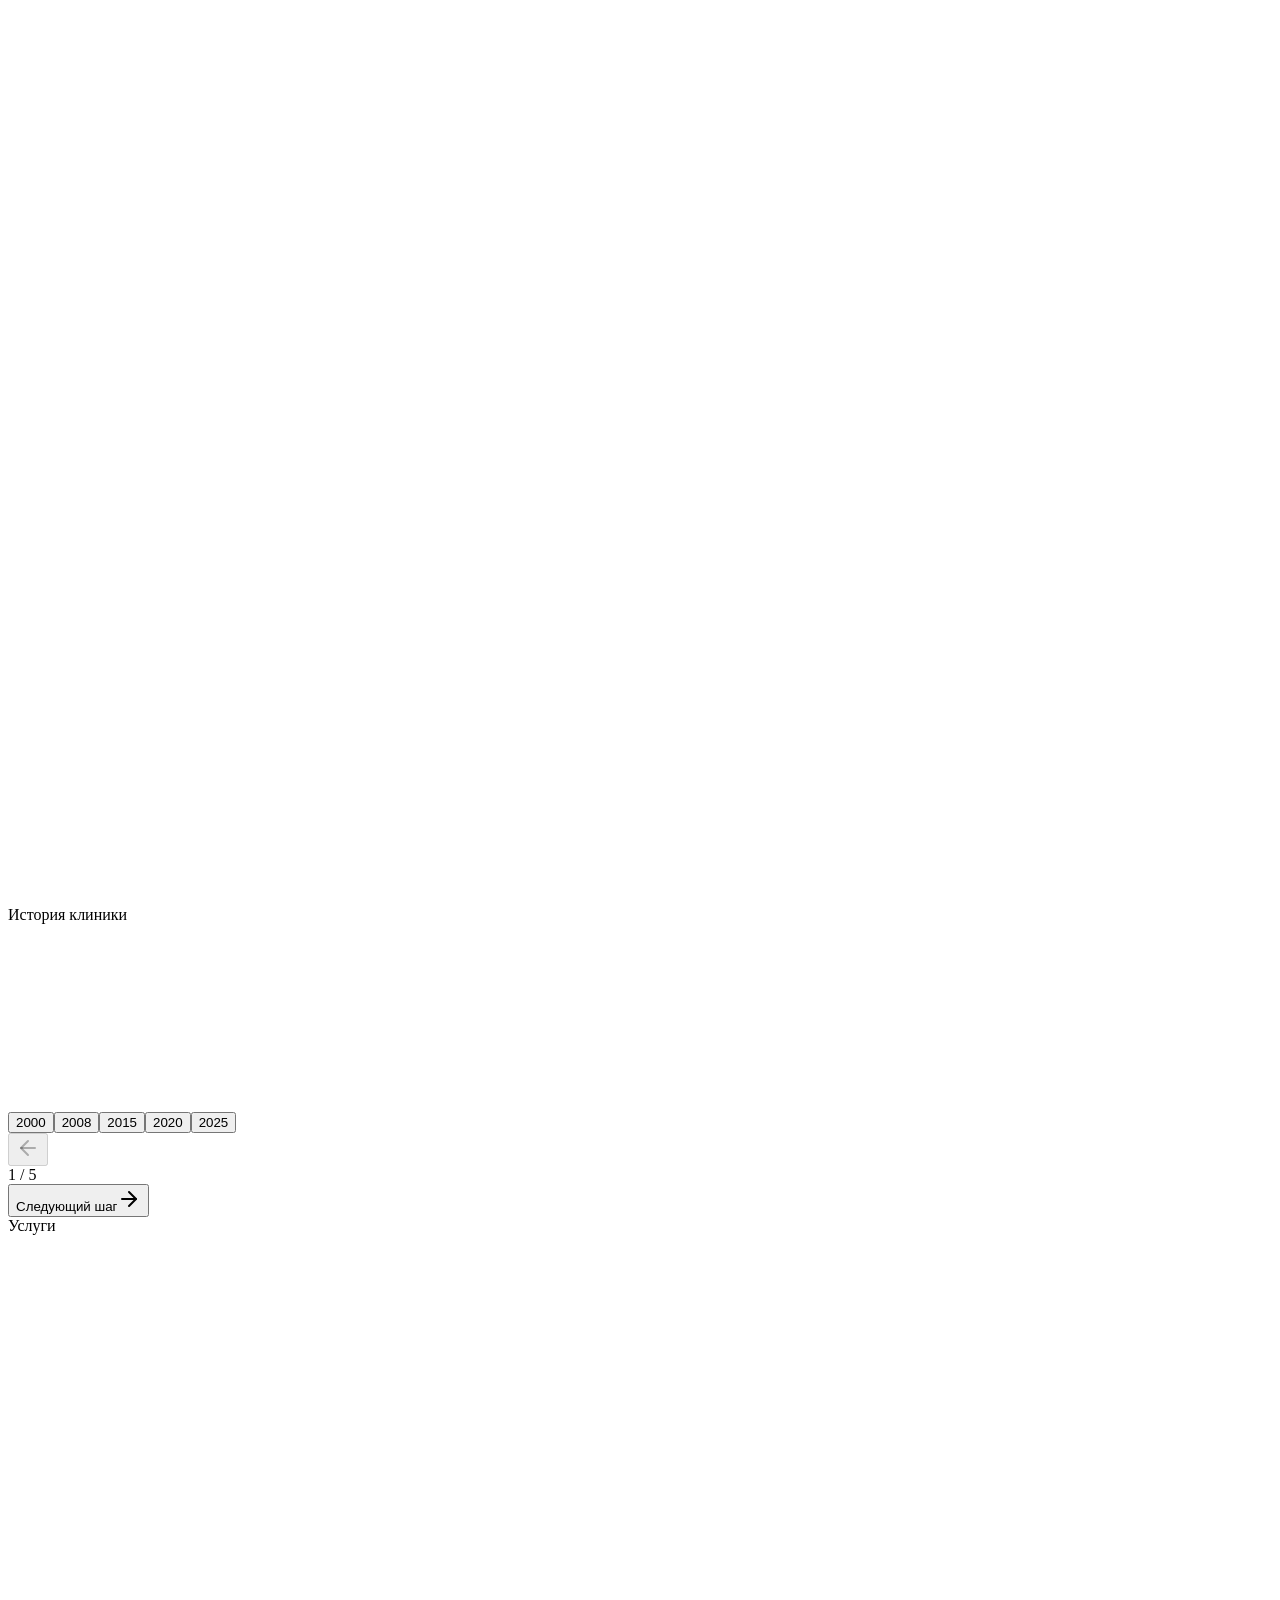
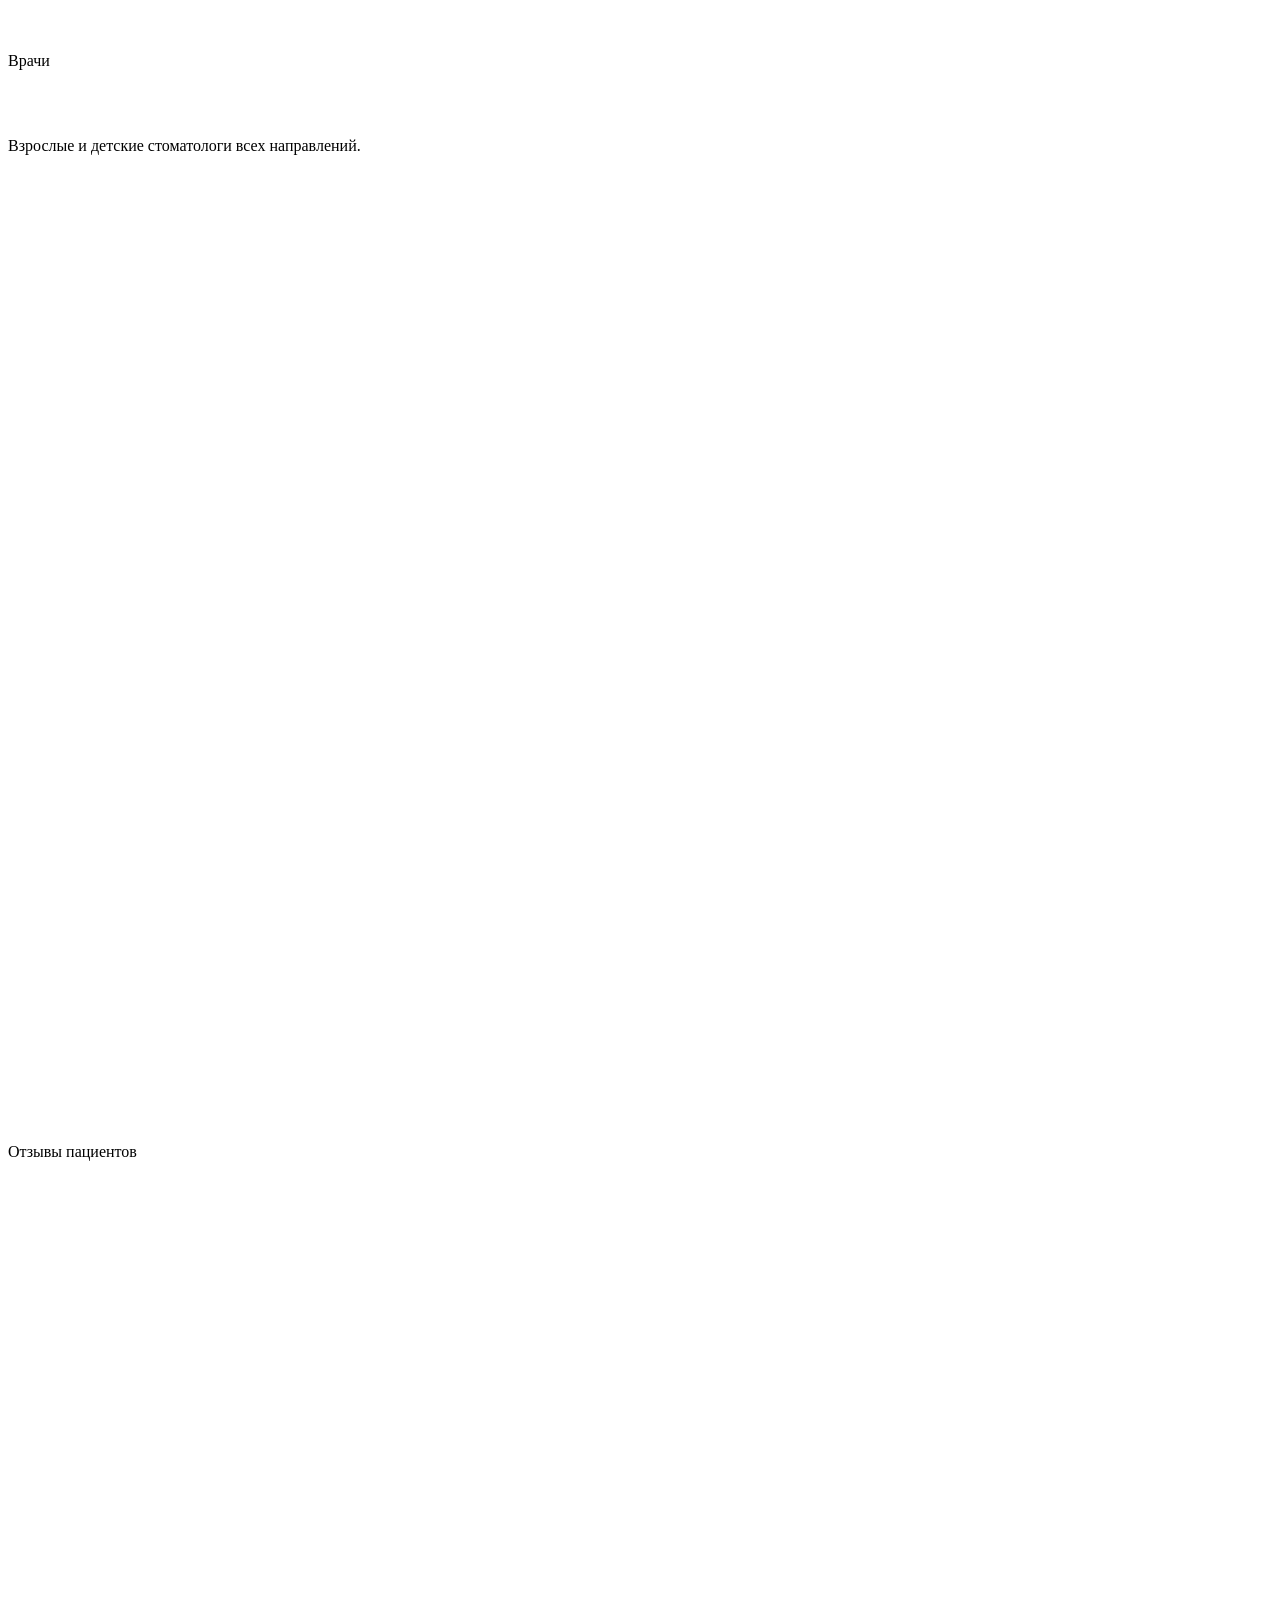
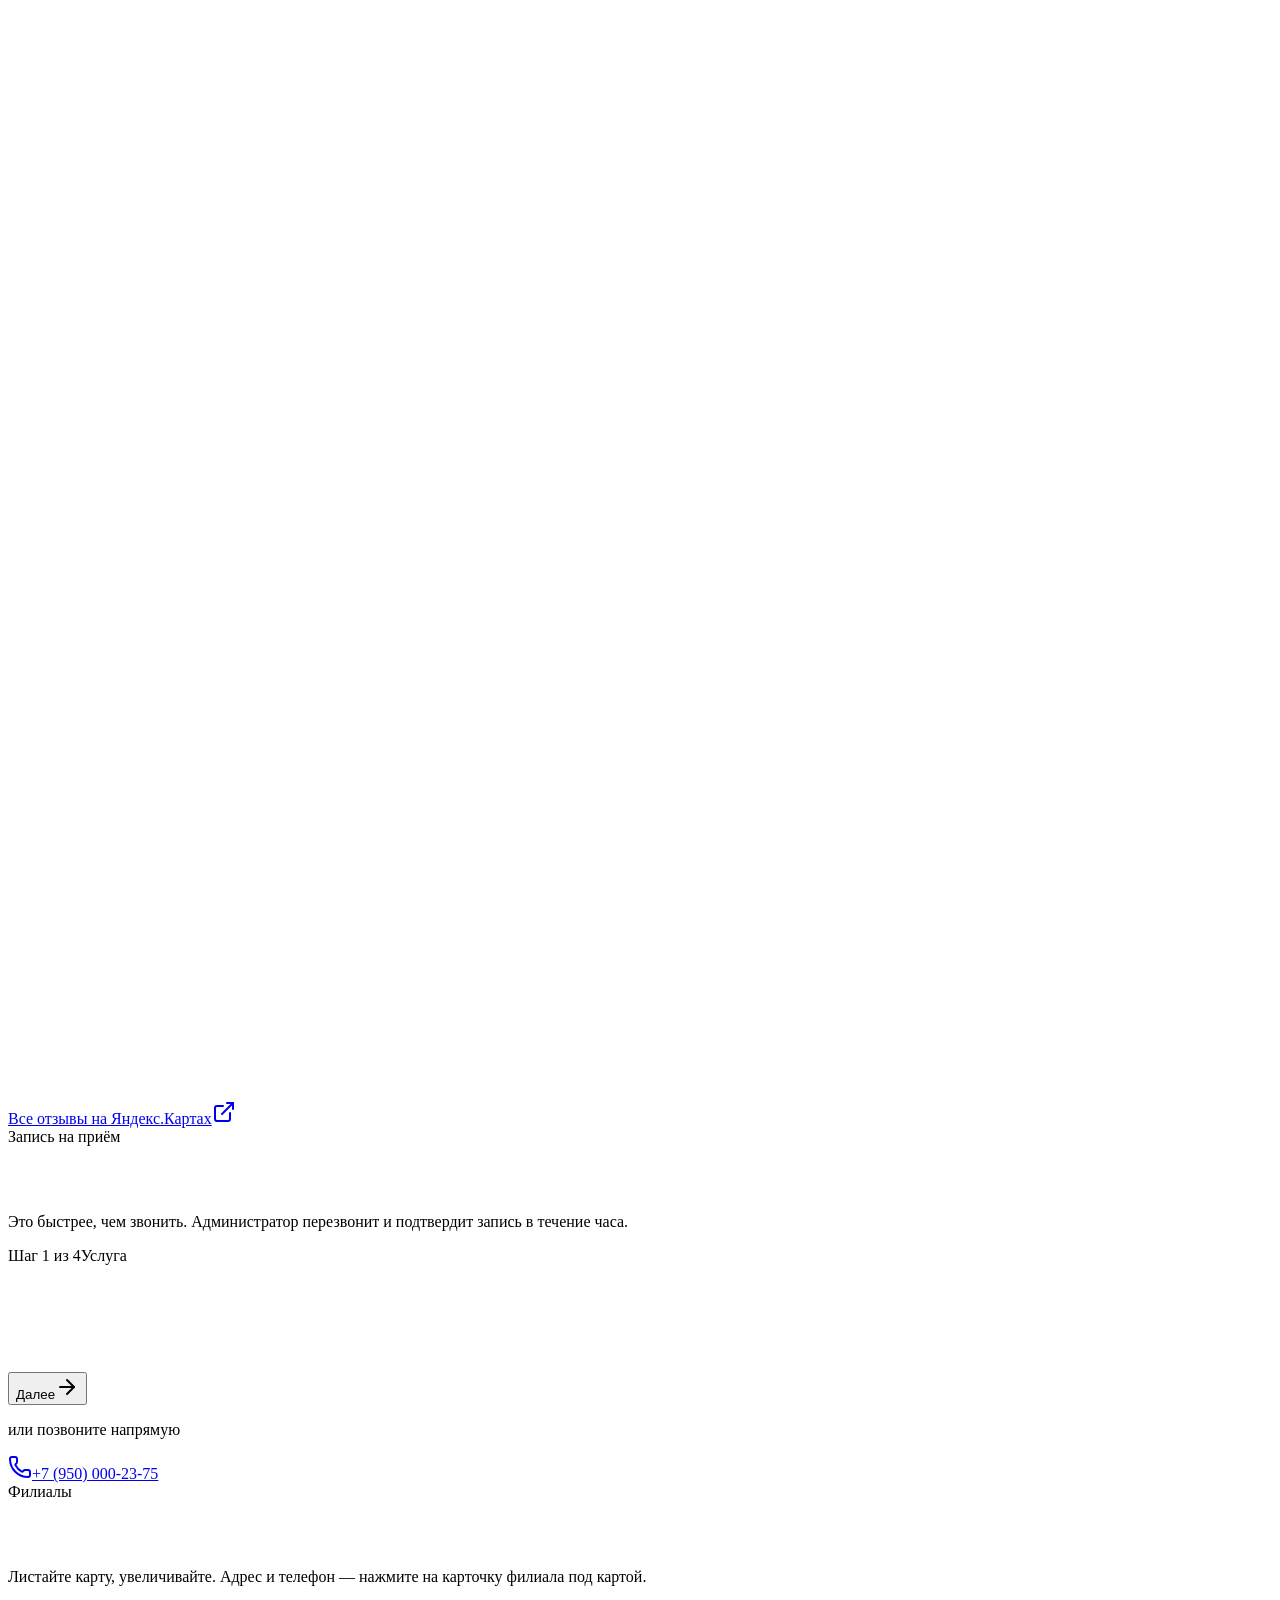
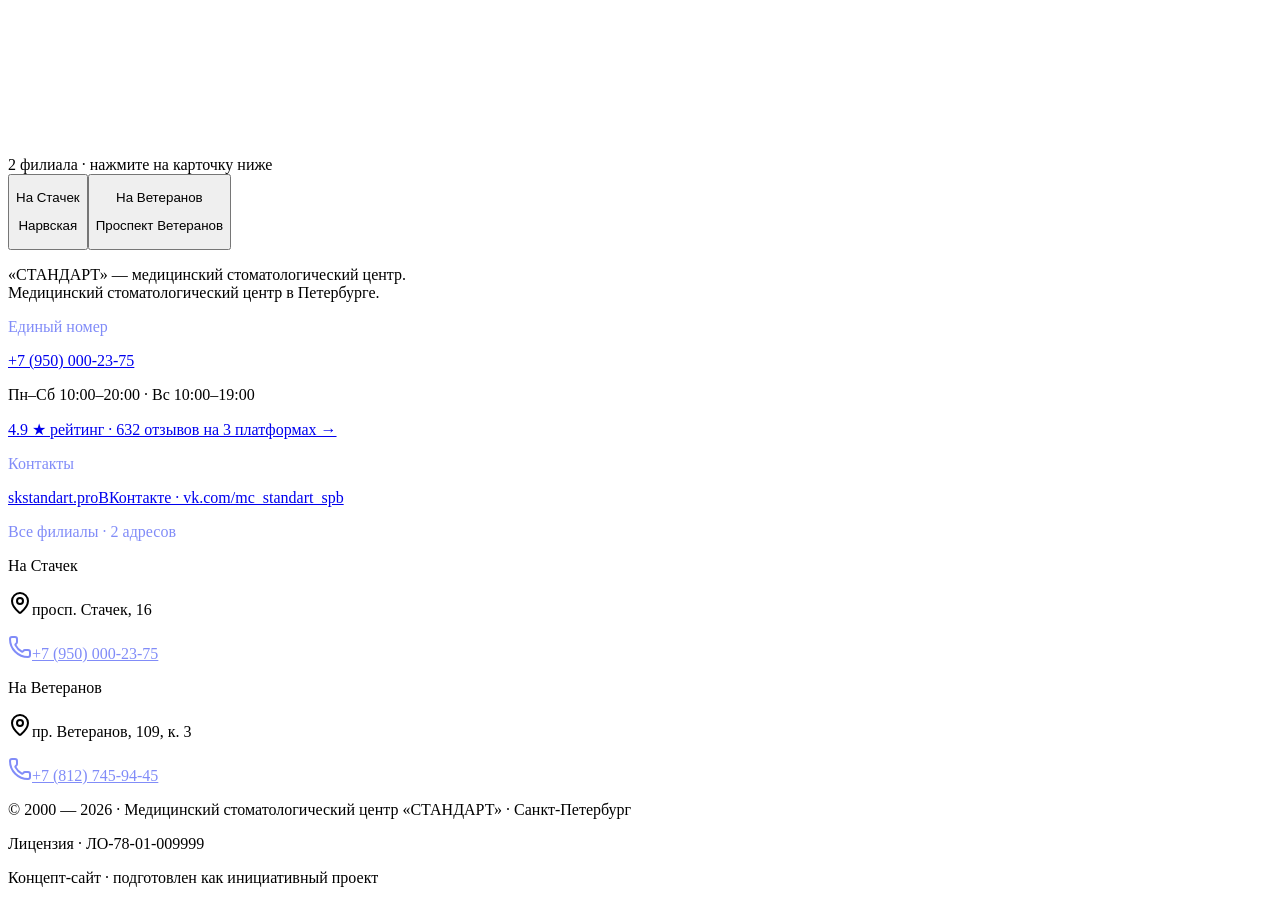
==== commit a9e663a3: "Финал: реальные филиалы, услуги, title" ====
--- a/index.html
+++ b/index.html
@@ -1 +1 @@
-<!DOCTYPE html><!--rCJgTOyOxYhfLMAfwTSwo--><html lang="ru"><head><meta charSet="utf-8"/><meta name="viewport" content="width=device-width, initial-scale=1"/><link rel="preload" href="/demi-deti-stomatologiya/_next/static/media/16d91c780434f2ce-s.p.f22a44f6.woff2" as="font" crossorigin="" type="font/woff2"/><link rel="preload" href="/demi-deti-stomatologiya/_next/static/media/8800dfc60902df36-s.p.e22d03ab.woff2" as="font" crossorigin="" type="font/woff2"/><link rel="preload" href="/demi-deti-stomatologiya/_next/static/media/b4a06a523f527a0e-s.p.d5a12ae5.woff2" as="font" crossorigin="" type="font/woff2"/><link rel="preload" href="/demi-deti-stomatologiya/_next/static/media/cfdfbee4d6cf0a93-s.p.e3066503.woff2" as="font" crossorigin="" type="font/woff2"/><link rel="stylesheet" href="/demi-deti-stomatologiya/_next/static/chunks/965832c2c14a59c2.css" data-precedence="next"/><link rel="stylesheet" href="/demi-deti-stomatologiya/_next/static/chunks/ff9dce48e97e37f5.css" data-precedence="next"/><link rel="preload" as="script" fetchPriority="low" href="/demi-deti-stomatologiya/_next/static/chunks/42d41cf15963980c.js"/><script src="/demi-deti-stomatologiya/_next/static/chunks/806bdb8e4a6a9b95.js" async=""></script><script src="/demi-deti-stomatologiya/_next/static/chunks/af4322a6bc37f3de.js" async=""></script><script src="/demi-deti-stomatologiya/_next/static/chunks/771dedee3f5e1621.js" async=""></script><script src="/demi-deti-stomatologiya/_next/static/chunks/turbopack-186cabfe8debbfc4.js" async=""></script><script src="/demi-deti-stomatologiya/_next/static/chunks/ff1a16fafef87110.js" async=""></script><script src="/demi-deti-stomatologiya/_next/static/chunks/d2be314c3ece3fbe.js" async=""></script><script src="/demi-deti-stomatologiya/_next/static/chunks/a41406e4a54ef341.js" async=""></script><script src="/demi-deti-stomatologiya/_next/static/chunks/b435968d8f2e9977.js" async=""></script><script src="/demi-deti-stomatologiya/_next/static/chunks/2bef7ab2a55f85ec.js" async=""></script><script src="/demi-deti-stomatologiya/_next/static/chunks/c0e578189e9b9fd5.js" async=""></script><meta name="next-size-adjust" content=""/><title>СТАНДАРТ — страна счастливых людей · Санкт-Петербург · с 2000</title><meta name="description" content="Стоматологическая клиника «СТАНДАРТ» в Санкт-Петербурге с 2000 года. 2 филиала, рейтинг 4.9, 69 отзывов на Яндекс.Картах, 2ГИС и Google. Имплантация, ортодонтия, страна счастливых людей."/><meta name="author" content="Клиника «СТАНДАРТ»"/><meta name="keywords" content="СТАНДАРТ,стоматология Санкт-Петербург,имплантация,ортодонтия,страна счастливых людей,рейтинг 4.9"/><meta property="og:title" content="СТАНДАРТ — страна счастливых людей в Петербурге с 2000 года"/><meta property="og:description" content="2 филиала · рейтинг 4.9 · 69 отзывов на 3 платформах."/><meta property="og:site_name" content="СТАНДАРТ"/><meta property="og:type" content="website"/><meta name="twitter:card" content="summary"/><meta name="twitter:title" content="СТАНДАРТ — страна счастливых людей в Петербурге с 2000 года"/><meta name="twitter:description" content="2 филиала · рейтинг 4.9 · 69 отзывов на 3 платформах."/><link rel="icon" href="/favicon.svg"/><link rel="apple-touch-icon" href="/favicon.svg"/><script src="/demi-deti-stomatologiya/_next/static/chunks/a6dad97d9634a72d.js" noModule=""></script></head><body class="onest_cbd10051-module__4tcYPq__variable golos_text_68a637e4-module__bBdMla__variable antialiased bg-arkadia-mist text-arkadia-graphite"><div hidden=""><!--$--><!--/$--></div><main class="relative min-h-screen bg-arkadia-mist text-arkadia-graphite overflow-x-hidden"><div class="fixed top-4 left-1/2 -translate-x-1/2 z-50 hidden md:flex items-center transition-all duration-500 scale-100" style="opacity:0;transform:translateY(-100px)"><div class="flex items-center gap-1 px-2 py-2 rounded-[14px] bg-white/85 backdrop-blur-xl border border-arkadia-graphite/10 shadow-soft whitespace-nowrap"><button class="flex items-center justify-center h-8 w-8 rounded-[10px] hover:bg-arkadia-mist transition-colors" aria-label="СТАНДАРТ — на главную"><span class="flex h-7 w-7 items-center justify-center rounded-lg bg-arkadia-blue text-white font-display text-sm font-bold">А</span></button><div class="w-px h-6 bg-arkadia-graphite/10 mx-0.5"></div><nav class="flex items-center gap-0.5"><button class="px-3 py-1.5 rounded-[10px] font-body text-[13px] font-medium transition-all duration-200 whitespace-nowrap text-arkadia-graphite/80 hover:bg-arkadia-mist hover:text-arkadia-blue">О клинике</button><button class="px-3 py-1.5 rounded-[10px] font-body text-[13px] font-medium transition-all duration-200 whitespace-nowrap text-arkadia-graphite/80 hover:bg-arkadia-mist hover:text-arkadia-blue">История</button><button class="px-3 py-1.5 rounded-[10px] font-body text-[13px] font-medium transition-all duration-200 whitespace-nowrap text-arkadia-graphite/80 hover:bg-arkadia-mist hover:text-arkadia-blue">Филиалы</button><button class="px-3 py-1.5 rounded-[10px] font-body text-[13px] font-medium transition-all duration-200 whitespace-nowrap text-arkadia-graphite/80 hover:bg-arkadia-mist hover:text-arkadia-blue">Услуги</button><button class="px-3 py-1.5 rounded-[10px] font-body text-[13px] font-medium transition-all duration-200 whitespace-nowrap text-arkadia-graphite/80 hover:bg-arkadia-mist hover:text-arkadia-blue">Врачи</button><button class="px-3 py-1.5 rounded-[10px] font-body text-[13px] font-medium transition-all duration-200 whitespace-nowrap text-arkadia-graphite/80 hover:bg-arkadia-mist hover:text-arkadia-blue">Отзывы</button></nav><div class="w-px h-6 bg-arkadia-graphite/10 mx-0.5"></div><button class="px-3.5 py-1.5 rounded-[10px] font-body text-[13px] font-medium text-white bg-arkadia-blue hover:bg-arkadia-blue-soft transition-colors animate-pulse-scale whitespace-nowrap">Записаться</button></div></div><button class="fixed top-4 right-4 z-50 md:hidden flex items-center justify-center h-11 w-11 rounded-xl bg-white text-arkadia-blue shadow-soft-md border border-white/30 transition-opacity duration-200 opacity-100" aria-label="Открыть меню" style="opacity:0;transform:translateY(-30px)"><svg xmlns="http://www.w3.org/2000/svg" width="24" height="24" viewBox="0 0 24 24" fill="none" stroke="currentColor" stroke-width="2" stroke-linecap="round" stroke-linejoin="round" class="lucide lucide-menu h-5 w-5" aria-hidden="true"><path d="M4 12h16"></path><path d="M4 18h16"></path><path d="M4 6h16"></path></svg></button><section class="relative min-h-[100svh] w-full overflow-hidden bg-arkadia-blue" style="opacity:0;transition:opacity 0.8s ease"><div class="absolute inset-0" style="background:linear-gradient(180deg, #14B8A6 0%, #0D9488 40%, #0D9488 100%)"></div><div class="absolute inset-0 opacity-15" style="background-image:linear-gradient(to right, rgba(255,255,255,0.08) 1px, transparent 1px), linear-gradient(to bottom, rgba(255,255,255,0.08) 1px, transparent 1px);background-size:48px 48px"></div><div class="absolute top-20 md:top-24 left-1/2 -translate-x-1/2 z-30 flex items-center gap-2.5 px-3.5 py-2 rounded-full bg-white/15 backdrop-blur-md border border-white/25" style="opacity:0;transform:translateY(-20px)"><div class="flex items-center gap-0.5"><svg width="11" height="11" viewBox="0 0 24 24" fill="#D4A537"><path d="M12 2 L14.5 9 L22 9 L16 14 L18 22 L12 17 L6 22 L8 14 L2 9 L9.5 9 Z"></path></svg><svg width="11" height="11" viewBox="0 0 24 24" fill="#D4A537"><path d="M12 2 L14.5 9 L22 9 L16 14 L18 22 L12 17 L6 22 L8 14 L2 9 L9.5 9 Z"></path></svg><svg width="11" height="11" viewBox="0 0 24 24" fill="#D4A537"><path d="M12 2 L14.5 9 L22 9 L16 14 L18 22 L12 17 L6 22 L8 14 L2 9 L9.5 9 Z"></path></svg><svg width="11" height="11" viewBox="0 0 24 24" fill="#D4A537"><path d="M12 2 L14.5 9 L22 9 L16 14 L18 22 L12 17 L6 22 L8 14 L2 9 L9.5 9 Z"></path></svg><svg width="11" height="11" viewBox="0 0 24 24" fill="#D4A537"><path d="M12 2 L14.5 9 L22 9 L16 14 L18 22 L12 17 L6 22 L8 14 L2 9 L9.5 9 Z"></path></svg></div><span class="font-body text-[11px] sm:text-xs text-white"><strong class="font-semibold">4.9</strong> · 49 отзывов на Яндекс.Картах</span></div><div class="absolute inset-0 z-20 flex flex-col items-center justify-center px-4 pt-28 md:pt-32"><div class="flex items-center gap-3 mb-6" style="opacity:0"><span class="h-px w-8 bg-white/40"></span><span class="font-body text-[10px] sm:text-xs uppercase tracking-[0.4em] text-white/80">стоматологическая клиника</span><span class="h-px w-8 bg-white/40"></span></div><h1 class="font-display font-bold text-white text-5xl sm:text-7xl md:text-8xl lg:text-[9rem] tracking-tight text-center" style="opacity:0;transform:translateY(20px)">СТАНДАРТ</h1><p class="mt-4 font-body text-xs sm:text-sm uppercase tracking-[0.4em] text-white/80 text-center" style="opacity:0;transform:translateY(10px)">медицинский стоматологический центр</p><div class="mt-8 h-px w-24 bg-white/30 origin-center" style="transform:scaleX(0)"></div><p class="mt-5 font-body text-sm text-white/70 max-w-md text-center leading-relaxed" style="opacity:0">Стоматология на Стачек.<span class="inline-flex items-center gap-2 mx-2 align-middle"><span class="h-1 w-1 rounded-full bg-white/40"></span></span>2 филиала.<span class="inline-flex items-center gap-2 mx-2 align-middle"><span class="h-1 w-1 rounded-full bg-white/40"></span></span>25 лет.</p><div class="mt-8 flex flex-col sm:flex-row items-stretch sm:items-center gap-3 md:hidden" style="opacity:0;transform:translateY(10px)"><a href="tel:+78126034050" class="inline-flex items-center justify-center gap-2 px-6 py-3.5 rounded-xl bg-white hover:bg-white/90 text-arkadia-blue font-body text-sm font-medium transition-colors duration-200"><svg width="14" height="14" viewBox="0 0 24 24" fill="none" stroke="currentColor" stroke-width="2" stroke-linecap="round" stroke-linejoin="round"><path d="M22 16.92v3a2 2 0 0 1-2.18 2 19.79 19.79 0 0 1-8.63-3.07 19.5 19.5 0 0 1-6-6 19.79 19.79 0 0 1-3.07-8.67A2 2 0 0 1 4.11 2h3a2 2 0 0 1 2 1.72 12.84 12.84 0 0 0 .7 2.81 2 2 0 0 1-.45 2.11L8.09 9.91a16 16 0 0 0 6 6l1.27-1.27a2 2 0 0 1 2.11-.45 12.84 12.84 0 0 0 2.81.7A2 2 0 0 1 22 16.92z"></path></svg>Позвонить</a><button class="inline-flex items-center justify-center gap-2 px-6 py-3.5 rounded-xl bg-arkadia-blue/30 backdrop-blur-md border border-white/30 text-white font-body text-sm font-medium transition-colors duration-200">Записаться</button></div></div><button class="absolute bottom-4 sm:bottom-6 left-1/2 -translate-x-1/2 z-30 hidden md:flex flex-col items-center gap-1.5 text-white/60 hover:text-white transition-colors" aria-label="Листайте вниз" style="opacity:0"><span class="font-body text-[10px] uppercase tracking-[0.3em]">листайте</span><span><svg width="16" height="16" viewBox="0 0 16 16" fill="none"><path d="M8 2 L8 14 M3 9 L8 14 L13 9" stroke="currentColor" stroke-width="1.5" stroke-linecap="round" stroke-linejoin="round"></path></svg></span></button></section><section id="about" class="relative bg-arkadia-paper py-20 md:py-32 overflow-hidden"><div class="mx-auto max-w-6xl px-4 md:px-8"><div class="inline-block px-3 py-1 rounded-full bg-arkadia-blue/10 text-arkadia-blue text-xs font-medium mb-4" style="opacity:0;transform:translateY(8px);transition:opacity 0.6s ease 0s, transform 0.6s ease 0s">О клинике</div><h2 class="font-display font-bold text-arkadia-graphite leading-[1.1] tracking-tight max-w-4xl mb-10 md:mb-14 text-3xl md:text-5xl lg:text-7xl" style="opacity:0;transition:opacity 0.3s ease"><span><span style="display:inline-block;white-space:nowrap"></span></span><span><span style="display:inline-block;white-space:nowrap"><span class="text-arkadia-blue" style="display:inline-block;opacity:0;transform:translateY(12px);transition:opacity 0.5s ease 0s, transform 0.5s ease 0s;font-size:1.2em">«</span><span class="text-arkadia-blue" style="display:inline-block;opacity:0;transform:translateY(12px);transition:opacity 0.5s ease 0.02s, transform 0.5s ease 0.02s;font-size:1.2em">С</span><span class="text-arkadia-blue" style="display:inline-block;opacity:0;transform:translateY(12px);transition:opacity 0.5s ease 0.04s, transform 0.5s ease 0.04s;font-size:1.2em">Т</span><span class="text-arkadia-blue" style="display:inline-block;opacity:0;transform:translateY(12px);transition:opacity 0.5s ease 0.06s, transform 0.5s ease 0.06s;font-size:1.2em">А</span><span class="text-arkadia-blue" style="display:inline-block;opacity:0;transform:translateY(12px);transition:opacity 0.5s ease 0.08s, transform 0.5s ease 0.08s;font-size:1.2em">Н</span><span class="text-arkadia-blue" style="display:inline-block;opacity:0;transform:translateY(12px);transition:opacity 0.5s ease 0.1s, transform 0.5s ease 0.1s;font-size:1.2em">Д</span><span class="text-arkadia-blue" style="display:inline-block;opacity:0;transform:translateY(12px);transition:opacity 0.5s ease 0.12s, transform 0.5s ease 0.12s;font-size:1.2em">А</span><span class="text-arkadia-blue" style="display:inline-block;opacity:0;transform:translateY(12px);transition:opacity 0.5s ease 0.14s, transform 0.5s ease 0.14s;font-size:1.2em">Р</span><span class="text-arkadia-blue" style="display:inline-block;opacity:0;transform:translateY(12px);transition:opacity 0.5s ease 0.16s, transform 0.5s ease 0.16s;font-size:1.2em">Т</span><span class="text-arkadia-blue" style="display:inline-block;opacity:0;transform:translateY(12px);transition:opacity 0.5s ease 0.18s, transform 0.5s ease 0.18s;font-size:1.2em">»</span></span></span><span><span style="display:inline-block;white-space:nowrap"> </span><span style="display:inline-block;white-space:nowrap"><span class="" style="display:inline-block;opacity:0;transform:translateY(12px);transition:opacity 0.5s ease 0.2s, transform 0.5s ease 0.2s">—</span> </span><span style="display:inline-block;white-space:nowrap"><span class="" style="display:inline-block;opacity:0;transform:translateY(12px);transition:opacity 0.5s ease 0.22s, transform 0.5s ease 0.22s">э</span><span class="" style="display:inline-block;opacity:0;transform:translateY(12px);transition:opacity 0.5s ease 0.24s, transform 0.5s ease 0.24s">т</span><span class="" style="display:inline-block;opacity:0;transform:translateY(12px);transition:opacity 0.5s ease 0.26s, transform 0.5s ease 0.26s">о</span> </span><span style="display:inline-block;white-space:nowrap"><span class="" style="display:inline-block;opacity:0;transform:translateY(12px);transition:opacity 0.5s ease 0.28s, transform 0.5s ease 0.28s">«</span><span class="" style="display:inline-block;opacity:0;transform:translateY(12px);transition:opacity 0.5s ease 0.3s, transform 0.5s ease 0.3s">м</span><span class="" style="display:inline-block;opacity:0;transform:translateY(12px);transition:opacity 0.5s ease 0.32s, transform 0.5s ease 0.32s">е</span><span class="" style="display:inline-block;opacity:0;transform:translateY(12px);transition:opacity 0.5s ease 0.34s, transform 0.5s ease 0.34s">д</span><span class="" style="display:inline-block;opacity:0;transform:translateY(12px);transition:opacity 0.5s ease 0.36s, transform 0.5s ease 0.36s">и</span><span class="" style="display:inline-block;opacity:0;transform:translateY(12px);transition:opacity 0.5s ease 0.38s, transform 0.5s ease 0.38s">ц</span><span class="" style="display:inline-block;opacity:0;transform:translateY(12px);transition:opacity 0.5s ease 0.4s, transform 0.5s ease 0.4s">и</span><span class="" style="display:inline-block;opacity:0;transform:translateY(12px);transition:opacity 0.5s ease 0.42s, transform 0.5s ease 0.42s">н</span><span class="" style="display:inline-block;opacity:0;transform:translateY(12px);transition:opacity 0.5s ease 0.44s, transform 0.5s ease 0.44s">с</span><span class="" style="display:inline-block;opacity:0;transform:translateY(12px);transition:opacity 0.5s ease 0.46s, transform 0.5s ease 0.46s">к</span><span class="" style="display:inline-block;opacity:0;transform:translateY(12px);transition:opacity 0.5s ease 0.48s, transform 0.5s ease 0.48s">и</span><span class="" style="display:inline-block;opacity:0;transform:translateY(12px);transition:opacity 0.5s ease 0.5s, transform 0.5s ease 0.5s">й</span> </span><span style="display:inline-block;white-space:nowrap"><span class="" style="display:inline-block;opacity:0;transform:translateY(12px);transition:opacity 0.5s ease 0.52s, transform 0.5s ease 0.52s">с</span><span class="" style="display:inline-block;opacity:0;transform:translateY(12px);transition:opacity 0.5s ease 0.54s, transform 0.5s ease 0.54s">т</span><span class="" style="display:inline-block;opacity:0;transform:translateY(12px);transition:opacity 0.5s ease 0.56s, transform 0.5s ease 0.56s">о</span><span class="" style="display:inline-block;opacity:0;transform:translateY(12px);transition:opacity 0.5s ease 0.58s, transform 0.5s ease 0.58s">м</span><span class="" style="display:inline-block;opacity:0;transform:translateY(12px);transition:opacity 0.5s ease 0.6s, transform 0.5s ease 0.6s">а</span><span class="" style="display:inline-block;opacity:0;transform:translateY(12px);transition:opacity 0.5s ease 0.62s, transform 0.5s ease 0.62s">т</span><span class="" style="display:inline-block;opacity:0;transform:translateY(12px);transition:opacity 0.5s ease 0.64s, transform 0.5s ease 0.64s">о</span><span class="" style="display:inline-block;opacity:0;transform:translateY(12px);transition:opacity 0.5s ease 0.66s, transform 0.5s ease 0.66s">л</span><span class="" style="display:inline-block;opacity:0;transform:translateY(12px);transition:opacity 0.5s ease 0.68s, transform 0.5s ease 0.68s">о</span><span class="" style="display:inline-block;opacity:0;transform:translateY(12px);transition:opacity 0.5s ease 0.7000000000000001s, transform 0.5s ease 0.7000000000000001s">г</span><span class="" style="display:inline-block;opacity:0;transform:translateY(12px);transition:opacity 0.5s ease 0.72s, transform 0.5s ease 0.72s">и</span><span class="" style="display:inline-block;opacity:0;transform:translateY(12px);transition:opacity 0.5s ease 0.74s, transform 0.5s ease 0.74s">ч</span><span class="" style="display:inline-block;opacity:0;transform:translateY(12px);transition:opacity 0.5s ease 0.76s, transform 0.5s ease 0.76s">е</span><span class="" style="display:inline-block;opacity:0;transform:translateY(12px);transition:opacity 0.5s ease 0.78s, transform 0.5s ease 0.78s">с</span><span class="" style="display:inline-block;opacity:0;transform:translateY(12px);transition:opacity 0.5s ease 0.8s, transform 0.5s ease 0.8s">к</span><span class="" style="display:inline-block;opacity:0;transform:translateY(12px);transition:opacity 0.5s ease 0.8200000000000001s, transform 0.5s ease 0.8200000000000001s">и</span><span class="" style="display:inline-block;opacity:0;transform:translateY(12px);transition:opacity 0.5s ease 0.84s, transform 0.5s ease 0.84s">й</span> </span><span style="display:inline-block;white-space:nowrap"><span class="" style="display:inline-block;opacity:0;transform:translateY(12px);transition:opacity 0.5s ease 0.86s, transform 0.5s ease 0.86s">ц</span><span class="" style="display:inline-block;opacity:0;transform:translateY(12px);transition:opacity 0.5s ease 0.88s, transform 0.5s ease 0.88s">е</span><span class="" style="display:inline-block;opacity:0;transform:translateY(12px);transition:opacity 0.5s ease 0.9s, transform 0.5s ease 0.9s">н</span><span class="" style="display:inline-block;opacity:0;transform:translateY(12px);transition:opacity 0.5s ease 0.92s, transform 0.5s ease 0.92s">т</span><span class="" style="display:inline-block;opacity:0;transform:translateY(12px);transition:opacity 0.5s ease 0.9400000000000001s, transform 0.5s ease 0.9400000000000001s">р</span><span class="" style="display:inline-block;opacity:0;transform:translateY(12px);transition:opacity 0.5s ease 0.96s, transform 0.5s ease 0.96s">»</span></span></span></h2><div class="grid lg:grid-cols-[1fr_1.3fr] gap-8 md:gap-12" style="opacity:0;transform:translateY(16px);transition:opacity 0.6s ease 0s, transform 0.6s ease 0s"><p class="font-body text-base md:text-lg text-arkadia-slate leading-relaxed">Стоматологический центр «Стандарт» работает с 2000 года на проспекте Стачек. За 25 лет мы вылечили тысячи пациентов в Кировском районе.</p><p class="font-body text-base md:text-lg text-arkadia-graphite/85 leading-relaxed">Сегодня Стандарт — это два филиала, опытные врачи, цифровое оборудование. Рейтинг 5.0 на Яндекс.Картах — результат внимательного отношения к каждому пациенту.</p></div><div class="mt-14 md:mt-20 grid grid-cols-2 md:grid-cols-4 gap-3 md:gap-4"><div class="rounded-2xl bg-arkadia-mist border border-arkadia-graphite/5 p-5 md:p-6" style="opacity:0;transform:translateY(16px);transition:opacity 0.6s ease 0s, transform 0.6s ease 0s"><p class="font-display text-3xl md:text-4xl font-bold text-arkadia-blue leading-none">26</p><p class="mt-2.5 font-body text-sm text-arkadia-graphite font-medium">лет клинике</p><p class="font-body text-xs text-arkadia-slate mt-0.5">с 2000 года</p></div><div class="rounded-2xl bg-arkadia-mist border border-arkadia-graphite/5 p-5 md:p-6" style="opacity:0;transform:translateY(16px);transition:opacity 0.6s ease 0.05s, transform 0.6s ease 0.05s"><p class="font-display text-3xl md:text-4xl font-bold text-arkadia-blue leading-none">2</p><p class="mt-2.5 font-body text-sm text-arkadia-graphite font-medium">филиалов</p><p class="font-body text-xs text-arkadia-slate mt-0.5">по Петербургу</p></div><div class="rounded-2xl bg-arkadia-mist border border-arkadia-graphite/5 p-5 md:p-6" style="opacity:0;transform:translateY(16px);transition:opacity 0.6s ease 0.1s, transform 0.6s ease 0.1s"><p class="font-display text-3xl md:text-4xl font-bold text-arkadia-blue leading-none">5.0</p><p class="mt-2.5 font-body text-sm text-arkadia-graphite font-medium">рейтинг Яндекс</p><p class="font-body text-xs text-arkadia-slate mt-0.5">из 5</p></div><div class="rounded-2xl bg-arkadia-mist border border-arkadia-graphite/5 p-5 md:p-6" style="opacity:0;transform:translateY(16px);transition:opacity 0.6s ease 0.15000000000000002s, transform 0.6s ease 0.15000000000000002s"><p class="font-display text-3xl md:text-4xl font-bold text-arkadia-blue leading-none">69</p><p class="mt-2.5 font-body text-sm text-arkadia-graphite font-medium">отзывов</p><p class="font-body text-xs text-arkadia-slate mt-0.5">на 3 платформах</p></div></div></div></section><section id="history" class="relative bg-arkadia-mist py-20 md:py-32 overflow-hidden"><div class="mx-auto max-w-6xl px-4 md:px-8"><div class="mb-12 md:mb-20 text-center"><span class="inline-block px-3 py-1 rounded-full bg-arkadia-blue/10 text-arkadia-blue text-xs font-medium mb-4">История клиники</span><h2 class="font-display text-3xl md:text-5xl lg:text-6xl font-bold text-arkadia-graphite leading-[1.1] tracking-tight max-w-3xl mx-auto text-balance" style="opacity:0;transition:opacity 0.3s ease"><span><span style="display:inline-block;white-space:nowrap"><span class="" style="display:inline-block;opacity:0;transform:translateY(12px);transition:opacity 0.5s ease 0s, transform 0.5s ease 0s">2</span><span class="" style="display:inline-block;opacity:0;transform:translateY(12px);transition:opacity 0.5s ease 0.02s, transform 0.5s ease 0.02s">5</span> </span><span style="display:inline-block;white-space:nowrap"><span class="" style="display:inline-block;opacity:0;transform:translateY(12px);transition:opacity 0.5s ease 0.04s, transform 0.5s ease 0.04s">л</span><span class="" style="display:inline-block;opacity:0;transform:translateY(12px);transition:opacity 0.5s ease 0.06s, transform 0.5s ease 0.06s">е</span><span class="" style="display:inline-block;opacity:0;transform:translateY(12px);transition:opacity 0.5s ease 0.08s, transform 0.5s ease 0.08s">т</span> </span><span style="display:inline-block;white-space:nowrap"><span class="" style="display:inline-block;opacity:0;transform:translateY(12px);transition:opacity 0.5s ease 0.1s, transform 0.5s ease 0.1s">п</span><span class="" style="display:inline-block;opacity:0;transform:translateY(12px);transition:opacity 0.5s ease 0.12s, transform 0.5s ease 0.12s">о</span> </span><span style="display:inline-block;white-space:nowrap"><span class="" style="display:inline-block;opacity:0;transform:translateY(12px);transition:opacity 0.5s ease 0.14s, transform 0.5s ease 0.14s">о</span><span class="" style="display:inline-block;opacity:0;transform:translateY(12px);transition:opacity 0.5s ease 0.16s, transform 0.5s ease 0.16s">д</span><span class="" style="display:inline-block;opacity:0;transform:translateY(12px);transition:opacity 0.5s ease 0.18s, transform 0.5s ease 0.18s">н</span><span class="" style="display:inline-block;opacity:0;transform:translateY(12px);transition:opacity 0.5s ease 0.2s, transform 0.5s ease 0.2s">о</span><span class="" style="display:inline-block;opacity:0;transform:translateY(12px);transition:opacity 0.5s ease 0.22s, transform 0.5s ease 0.22s">й</span> </span><span style="display:inline-block;white-space:nowrap"><span class="" style="display:inline-block;opacity:0;transform:translateY(12px);transition:opacity 0.5s ease 0.24s, transform 0.5s ease 0.24s">ш</span><span class="" style="display:inline-block;opacity:0;transform:translateY(12px);transition:opacity 0.5s ease 0.26s, transform 0.5s ease 0.26s">к</span><span class="" style="display:inline-block;opacity:0;transform:translateY(12px);transition:opacity 0.5s ease 0.28s, transform 0.5s ease 0.28s">а</span><span class="" style="display:inline-block;opacity:0;transform:translateY(12px);transition:opacity 0.5s ease 0.3s, transform 0.5s ease 0.3s">л</span><span class="" style="display:inline-block;opacity:0;transform:translateY(12px);transition:opacity 0.5s ease 0.32s, transform 0.5s ease 0.32s">е</span></span></span></h2></div><div class="relative w-full max-w-4xl mx-auto pt-48 md:pt-56"><div class="absolute inset-x-0 top-0 h-40 md:h-44"><div class="absolute" style="left:0px;width:260px;max-width:90vw;opacity:0;transform:translateY(20px)"><div class="text-center mb-2"><p class="font-display text-3xl md:text-4xl font-bold text-arkadia-blue leading-none" style="opacity:0;transform:scale(0.8)">2000</p></div><div class="rounded-2xl bg-white border border-arkadia-graphite/8 p-4 md:p-5 shadow-soft-md"><p class="font-body text-xs md:text-sm text-arkadia-graphite leading-relaxed text-center">Основан медицинский стоматологический центр «Стандарт» на проспекте Стачек.</p></div><div class="absolute top-full" style="left:-7px"><svg width="14" height="10" viewBox="0 0 14 10" fill="none"><path d="M 7 10 L 0 0 L 14 0 Z" fill="#FFFFFF"></path></svg></div></div></div><div class="relative h-1 w-full bg-arkadia-graphite/10 rounded-full"><div class="absolute top-0 left-0 h-full bg-arkadia-blue rounded-full" style="width:0%"></div><button class="absolute top-1/2 -translate-y-1/2 -translate-x-1/2 group" style="left:5%" aria-label="Перейти к 2000 году"><span class="absolute top-6 left-1/2 -translate-x-1/2 font-display text-xs font-semibold whitespace-nowrap transition-colors duration-300 text-arkadia-blue">2000</span><span class="absolute top-1/2 left-1/2 -translate-x-1/2 -translate-y-1/2 rounded-full bg-arkadia-blue/30"></span><span class="block rounded-full border-2 transition-all duration-300 group-hover:scale-125 bg-arkadia-blue border-arkadia-blue w-5 h-5"></span></button><button class="absolute top-1/2 -translate-y-1/2 -translate-x-1/2 group" style="left:27.5%" aria-label="Перейти к 2008 году"><span class="absolute top-6 left-1/2 -translate-x-1/2 font-display text-xs font-semibold whitespace-nowrap transition-colors duration-300 text-arkadia-ash">2008</span><span class="block rounded-full border-2 transition-all duration-300 group-hover:scale-125 bg-white border-arkadia-ash w-3 h-3"></span></button><button class="absolute top-1/2 -translate-y-1/2 -translate-x-1/2 group" style="left:50%" aria-label="Перейти к 2015 году"><span class="absolute top-6 left-1/2 -translate-x-1/2 font-display text-xs font-semibold whitespace-nowrap transition-colors duration-300 text-arkadia-ash">2015</span><span class="block rounded-full border-2 transition-all duration-300 group-hover:scale-125 bg-white border-arkadia-ash w-3 h-3"></span></button><button class="absolute top-1/2 -translate-y-1/2 -translate-x-1/2 group" style="left:72.5%" aria-label="Перейти к 2020 году"><span class="absolute top-6 left-1/2 -translate-x-1/2 font-display text-xs font-semibold whitespace-nowrap transition-colors duration-300 text-arkadia-ash">2020</span><span class="block rounded-full border-2 transition-all duration-300 group-hover:scale-125 bg-white border-arkadia-ash w-3 h-3"></span></button><button class="absolute top-1/2 -translate-y-1/2 -translate-x-1/2 group" style="left:95%" aria-label="Перейти к 2025 году"><span class="absolute top-6 left-1/2 -translate-x-1/2 font-display text-xs font-semibold whitespace-nowrap transition-colors duration-300 text-arkadia-ash">2025</span><span class="block rounded-full border-2 transition-all duration-300 group-hover:scale-125 bg-white border-arkadia-ash w-3 h-3"></span></button></div></div><div class="mt-16 md:mt-20 flex items-center justify-center gap-4"><button disabled="" class="flex items-center justify-center h-11 w-11 rounded-full bg-white border border-arkadia-graphite/10 text-arkadia-graphite hover:border-arkadia-blue hover:text-arkadia-blue disabled:opacity-30 disabled:cursor-not-allowed transition-all" aria-label="Предыдущий шаг"><svg xmlns="http://www.w3.org/2000/svg" width="24" height="24" viewBox="0 0 24 24" fill="none" stroke="currentColor" stroke-width="2" stroke-linecap="round" stroke-linejoin="round" class="lucide lucide-arrow-left h-4 w-4" aria-hidden="true"><path d="m12 19-7-7 7-7"></path><path d="M19 12H5"></path></svg></button><div class="px-4 py-2 rounded-full bg-white border border-arkadia-graphite/10 font-body text-xs text-arkadia-slate whitespace-nowrap"><span class="font-semibold text-arkadia-graphite">1</span> / <!-- -->5</div><button class="flex items-center gap-2 px-6 h-11 rounded-full bg-arkadia-blue text-white font-body text-sm font-medium hover:bg-arkadia-blue-soft disabled:opacity-30 disabled:cursor-not-allowed transition-all">Следующий шаг<svg xmlns="http://www.w3.org/2000/svg" width="24" height="24" viewBox="0 0 24 24" fill="none" stroke="currentColor" stroke-width="2" stroke-linecap="round" stroke-linejoin="round" class="lucide lucide-arrow-right h-4 w-4" aria-hidden="true"><path d="M5 12h14"></path><path d="m12 5 7 7-7 7"></path></svg></button></div></div></section><section class="relative bg-arkadia-mist py-20 md:py-32 overflow-hidden"><div class="mx-auto max-w-7xl px-4 md:px-8"><div class="mb-10 md:mb-14"><span class="inline-block px-3 py-1 rounded-full bg-arkadia-blue/10 text-arkadia-blue text-xs font-medium mb-4">Услуги</span><h2 class="font-display text-3xl md:text-5xl lg:text-6xl font-bold text-arkadia-graphite leading-[1.1] tracking-tight max-w-3xl text-balance" style="opacity:0;transition:opacity 0.3s ease"><span><span style="display:inline-block;white-space:nowrap"><span class="" style="display:inline-block;opacity:0;transform:translateY(12px);transition:opacity 0.5s ease 0s, transform 0.5s ease 0s">Н</span><span class="" style="display:inline-block;opacity:0;transform:translateY(12px);transition:opacity 0.5s ease 0.02s, transform 0.5s ease 0.02s">а</span><span class="" style="display:inline-block;opacity:0;transform:translateY(12px);transition:opacity 0.5s ease 0.04s, transform 0.5s ease 0.04s">п</span><span class="" style="display:inline-block;opacity:0;transform:translateY(12px);transition:opacity 0.5s ease 0.06s, transform 0.5s ease 0.06s">р</span><span class="" style="display:inline-block;opacity:0;transform:translateY(12px);transition:opacity 0.5s ease 0.08s, transform 0.5s ease 0.08s">а</span><span class="" style="display:inline-block;opacity:0;transform:translateY(12px);transition:opacity 0.5s ease 0.1s, transform 0.5s ease 0.1s">в</span><span class="" style="display:inline-block;opacity:0;transform:translateY(12px);transition:opacity 0.5s ease 0.12s, transform 0.5s ease 0.12s">л</span><span class="" style="display:inline-block;opacity:0;transform:translateY(12px);transition:opacity 0.5s ease 0.14s, transform 0.5s ease 0.14s">е</span><span class="" style="display:inline-block;opacity:0;transform:translateY(12px);transition:opacity 0.5s ease 0.16s, transform 0.5s ease 0.16s">н</span><span class="" style="display:inline-block;opacity:0;transform:translateY(12px);transition:opacity 0.5s ease 0.18s, transform 0.5s ease 0.18s">и</span><span class="" style="display:inline-block;opacity:0;transform:translateY(12px);transition:opacity 0.5s ease 0.2s, transform 0.5s ease 0.2s">я</span> </span><span style="display:inline-block;white-space:nowrap"><span class="" style="display:inline-block;opacity:0;transform:translateY(12px);transition:opacity 0.5s ease 0.22s, transform 0.5s ease 0.22s">л</span><span class="" style="display:inline-block;opacity:0;transform:translateY(12px);transition:opacity 0.5s ease 0.24s, transform 0.5s ease 0.24s">е</span><span class="" style="display:inline-block;opacity:0;transform:translateY(12px);transition:opacity 0.5s ease 0.26s, transform 0.5s ease 0.26s">ч</span><span class="" style="display:inline-block;opacity:0;transform:translateY(12px);transition:opacity 0.5s ease 0.28s, transform 0.5s ease 0.28s">е</span><span class="" style="display:inline-block;opacity:0;transform:translateY(12px);transition:opacity 0.5s ease 0.3s, transform 0.5s ease 0.3s">н</span><span class="" style="display:inline-block;opacity:0;transform:translateY(12px);transition:opacity 0.5s ease 0.32s, transform 0.5s ease 0.32s">и</span><span class="" style="display:inline-block;opacity:0;transform:translateY(12px);transition:opacity 0.5s ease 0.34s, transform 0.5s ease 0.34s">я</span></span></span></h2><div class="mt-5 font-body text-base md:text-lg text-arkadia-slate max-w-2xl leading-relaxed" style="opacity:0;transform:translateY(12px);transition:opacity 0.6s ease 0.3s, transform 0.6s ease 0.3s">От детского стоматолога до имплантации. Цены — после осмотра и плана лечения.</div></div><div class="grid grid-cols-1 sm:grid-cols-2 md:grid-cols-4 auto-rows-[110px] sm:auto-rows-[140px] md:auto-rows-[170px] gap-3 md:gap-4"><button class="group text-left rounded-2xl border p-4 md:p-5 hover:shadow-soft-md hover:-translate-y-0.5 transition-all duration-300 flex flex-col justify-between bg-arkadia-blue text-white border-transparent sm:col-span-2 md:col-span-2 col-span-1" style="opacity:0;transform:translateY(20px);transition:opacity 0.6s ease 0s, transform 0.6s ease 0s;cursor:pointer"><div><div class="flex items-start justify-between"><span class="font-display text-xs font-semibold tracking-wider text-white/70">01</span><svg xmlns="http://www.w3.org/2000/svg" width="24" height="24" viewBox="0 0 24 24" fill="none" stroke="currentColor" stroke-width="2" stroke-linecap="round" stroke-linejoin="round" class="lucide lucide-arrow-up-right h-3.5 w-3.5 transition-all duration-300 group-hover:rotate-12 text-white/70 group-hover:text-white" aria-hidden="true"><path d="M7 7h10v10"></path><path d="M7 17 17 7"></path></svg></div><div><h3 class="font-display font-semibold mb-1 transition-colors text-base md:text-lg text-white">Терапия</h3><p class="font-body leading-relaxed text-xs md:text-sm text-white/80 line-clamp-2 md:line-clamp-none">Лечение кариеса, пульпита, реставрация зубов. Без боли и без спешки.</p></div></div></button><button class="group text-left rounded-2xl border p-4 md:p-5 hover:shadow-soft-md hover:-translate-y-0.5 transition-all duration-300 flex flex-col justify-between bg-white text-arkadia-graphite border-arkadia-graphite/8 hover:border-arkadia-blue/20 sm:col-span-1 md:col-span-1 col-span-1" style="opacity:0;transform:translateY(20px);transition:opacity 0.6s ease 0s, transform 0.6s ease 0s;cursor:pointer"><div><div class="flex items-start justify-between"><span class="font-display text-xs font-semibold tracking-wider text-arkadia-blue">02</span><svg xmlns="http://www.w3.org/2000/svg" width="24" height="24" viewBox="0 0 24 24" fill="none" stroke="currentColor" stroke-width="2" stroke-linecap="round" stroke-linejoin="round" class="lucide lucide-arrow-up-right h-3.5 w-3.5 transition-all duration-300 group-hover:rotate-12 text-arkadia-ash group-hover:text-arkadia-blue" aria-hidden="true"><path d="M7 7h10v10"></path><path d="M7 17 17 7"></path></svg></div><div><h3 class="font-display font-semibold mb-1 transition-colors text-sm md:text-base group-hover:text-arkadia-blue">Хирургия</h3><p class="font-body leading-relaxed text-[11px] md:text-xs text-arkadia-slate line-clamp-2 md:line-clamp-none">Удаление зубов — простое и сложное. Атравматичные методики.</p></div></div></button><button class="group text-left rounded-2xl border p-4 md:p-5 hover:shadow-soft-md hover:-translate-y-0.5 transition-all duration-300 flex flex-col justify-between bg-arkadia-blue text-white border-transparent sm:col-span-1 md:col-span-1 col-span-1" style="opacity:0;transform:translateY(20px);transition:opacity 0.6s ease 0s, transform 0.6s ease 0s;cursor:pointer"><div><div class="flex items-start justify-between"><span class="font-display text-xs font-semibold tracking-wider text-white/70">03</span><svg xmlns="http://www.w3.org/2000/svg" width="24" height="24" viewBox="0 0 24 24" fill="none" stroke="currentColor" stroke-width="2" stroke-linecap="round" stroke-linejoin="round" class="lucide lucide-arrow-up-right h-3.5 w-3.5 transition-all duration-300 group-hover:rotate-12 text-white/70 group-hover:text-white" aria-hidden="true"><path d="M7 7h10v10"></path><path d="M7 17 17 7"></path></svg></div><div><h3 class="font-display font-semibold mb-1 transition-colors text-sm md:text-base text-white">Протезирование</h3><p class="font-body leading-relaxed text-[11px] md:text-xs text-white/80 line-clamp-2 md:line-clamp-none">Коронки, мосты, съёмные конструкции. CAD/CAM технология.</p></div></div></button><button class="group text-left rounded-2xl border p-4 md:p-5 hover:shadow-soft-md hover:-translate-y-0.5 transition-all duration-300 flex flex-col justify-between bg-white text-arkadia-graphite border-arkadia-graphite/8 hover:border-arkadia-blue/20 sm:col-span-2 md:col-span-2 col-span-1" style="opacity:0;transform:translateY(20px);transition:opacity 0.6s ease 0s, transform 0.6s ease 0s;cursor:pointer"><div><div class="flex items-start justify-between"><span class="font-display text-xs font-semibold tracking-wider text-arkadia-blue">04</span><svg xmlns="http://www.w3.org/2000/svg" width="24" height="24" viewBox="0 0 24 24" fill="none" stroke="currentColor" stroke-width="2" stroke-linecap="round" stroke-linejoin="round" class="lucide lucide-arrow-up-right h-3.5 w-3.5 transition-all duration-300 group-hover:rotate-12 text-arkadia-ash group-hover:text-arkadia-blue" aria-hidden="true"><path d="M7 7h10v10"></path><path d="M7 17 17 7"></path></svg></div><div><h3 class="font-display font-semibold mb-1 transition-colors text-base md:text-lg group-hover:text-arkadia-blue">Имплантация</h3><p class="font-body leading-relaxed text-xs md:text-sm text-arkadia-slate line-clamp-2 md:line-clamp-none">Центр современной имплантации. Более 1000 имплантов в год.</p></div></div></button><button class="group text-left rounded-2xl border p-4 md:p-5 hover:shadow-soft-md hover:-translate-y-0.5 transition-all duration-300 flex flex-col justify-between bg-arkadia-blue text-white border-transparent sm:col-span-1 md:col-span-1 col-span-1" style="opacity:0;transform:translateY(20px);transition:opacity 0.6s ease 0s, transform 0.6s ease 0s;cursor:pointer"><div><div class="flex items-start justify-between"><span class="font-display text-xs font-semibold tracking-wider text-white/70">05</span><svg xmlns="http://www.w3.org/2000/svg" width="24" height="24" viewBox="0 0 24 24" fill="none" stroke="currentColor" stroke-width="2" stroke-linecap="round" stroke-linejoin="round" class="lucide lucide-arrow-up-right h-3.5 w-3.5 transition-all duration-300 group-hover:rotate-12 text-white/70 group-hover:text-white" aria-hidden="true"><path d="M7 7h10v10"></path><path d="M7 17 17 7"></path></svg></div><div><h3 class="font-display font-semibold mb-1 transition-colors text-sm md:text-base text-white">Ортодонтия</h3><p class="font-body leading-relaxed text-[11px] md:text-xs text-white/80 line-clamp-2 md:line-clamp-none">Брекет-системы, элайнеры. Консультация ортодонта.</p></div></div></button><button class="group text-left rounded-2xl border p-4 md:p-5 hover:shadow-soft-md hover:-translate-y-0.5 transition-all duration-300 flex flex-col justify-between bg-white text-arkadia-graphite border-arkadia-graphite/8 hover:border-arkadia-blue/20 sm:col-span-1 md:col-span-1 col-span-1" style="opacity:0;transform:translateY(20px);transition:opacity 0.6s ease 0s, transform 0.6s ease 0s;cursor:pointer"><div><div class="flex items-start justify-between"><span class="font-display text-xs font-semibold tracking-wider text-arkadia-blue">06</span><svg xmlns="http://www.w3.org/2000/svg" width="24" height="24" viewBox="0 0 24 24" fill="none" stroke="currentColor" stroke-width="2" stroke-linecap="round" stroke-linejoin="round" class="lucide lucide-arrow-up-right h-3.5 w-3.5 transition-all duration-300 group-hover:rotate-12 text-arkadia-ash group-hover:text-arkadia-blue" aria-hidden="true"><path d="M7 7h10v10"></path><path d="M7 17 17 7"></path></svg></div><div><h3 class="font-display font-semibold mb-1 transition-colors text-sm md:text-base group-hover:text-arkadia-blue">Детская стоматология</h3><p class="font-body leading-relaxed text-[11px] md:text-xs text-arkadia-slate line-clamp-2 md:line-clamp-none">Лечение молочных зубов. Детский стоматолог в команде.</p></div></div></button><button class="group text-left rounded-2xl border p-4 md:p-5 hover:shadow-soft-md hover:-translate-y-0.5 transition-all duration-300 flex flex-col justify-between bg-arkadia-blue text-white border-transparent sm:col-span-2 md:col-span-2 col-span-1" style="opacity:0;transform:translateY(20px);transition:opacity 0.6s ease 0s, transform 0.6s ease 0s;cursor:pointer"><div><div class="flex items-start justify-between"><span class="font-display text-xs font-semibold tracking-wider text-white/70">07</span><svg xmlns="http://www.w3.org/2000/svg" width="24" height="24" viewBox="0 0 24 24" fill="none" stroke="currentColor" stroke-width="2" stroke-linecap="round" stroke-linejoin="round" class="lucide lucide-arrow-up-right h-3.5 w-3.5 transition-all duration-300 group-hover:rotate-12 text-white/70 group-hover:text-white" aria-hidden="true"><path d="M7 7h10v10"></path><path d="M7 17 17 7"></path></svg></div><div><h3 class="font-display font-semibold mb-1 transition-colors text-base md:text-lg text-white">Гигиена и профилактика</h3><p class="font-body leading-relaxed text-xs md:text-sm text-white/80 line-clamp-2 md:line-clamp-none">Профгигиена, отбеливание. Профилактика — основа здоровья.</p></div></div></button><button class="group text-left rounded-2xl border p-4 md:p-5 hover:shadow-soft-md hover:-translate-y-0.5 transition-all duration-300 flex flex-col justify-between bg-white text-arkadia-graphite border-arkadia-graphite/8 hover:border-arkadia-blue/20 sm:col-span-2 md:col-span-2 col-span-1" style="opacity:0;transform:translateY(20px);transition:opacity 0.6s ease 0s, transform 0.6s ease 0s;cursor:pointer"><div><div class="flex items-start justify-between"><span class="font-display text-xs font-semibold tracking-wider text-arkadia-blue">08</span><svg xmlns="http://www.w3.org/2000/svg" width="24" height="24" viewBox="0 0 24 24" fill="none" stroke="currentColor" stroke-width="2" stroke-linecap="round" stroke-linejoin="round" class="lucide lucide-arrow-up-right h-3.5 w-3.5 transition-all duration-300 group-hover:rotate-12 text-arkadia-ash group-hover:text-arkadia-blue" aria-hidden="true"><path d="M7 7h10v10"></path><path d="M7 17 17 7"></path></svg></div><div><h3 class="font-display font-semibold mb-1 transition-colors text-base md:text-lg group-hover:text-arkadia-blue">Диагностика</h3><p class="font-body leading-relaxed text-xs md:text-sm text-arkadia-slate line-clamp-2 md:line-clamp-none">КТ, 3D-снимки. Бесплатная диагностика для пациентов.</p></div></div></button></div></div></section><section class="relative bg-arkadia-paper py-20 md:py-32 overflow-hidden"><div class="mx-auto max-w-7xl px-4 md:px-8"><div class="mb-10 md:mb-14"><span class="inline-block px-3 py-1 rounded-full bg-arkadia-blue/10 text-arkadia-blue text-xs font-medium mb-4">Врачи</span><h2 class="font-display text-3xl md:text-5xl lg:text-6xl font-bold text-arkadia-graphite leading-[1.1] tracking-tight max-w-3xl text-balance" style="opacity:0;transition:opacity 0.3s ease"><span><span style="display:inline-block;white-space:nowrap"><span class="" style="display:inline-block;opacity:0;transform:translateY(12px);transition:opacity 0.5s ease 0s, transform 0.5s ease 0s">К</span><span class="" style="display:inline-block;opacity:0;transform:translateY(12px);transition:opacity 0.5s ease 0.02s, transform 0.5s ease 0.02s">о</span><span class="" style="display:inline-block;opacity:0;transform:translateY(12px);transition:opacity 0.5s ease 0.04s, transform 0.5s ease 0.04s">м</span><span class="" style="display:inline-block;opacity:0;transform:translateY(12px);transition:opacity 0.5s ease 0.06s, transform 0.5s ease 0.06s">а</span><span class="" style="display:inline-block;opacity:0;transform:translateY(12px);transition:opacity 0.5s ease 0.08s, transform 0.5s ease 0.08s">н</span><span class="" style="display:inline-block;opacity:0;transform:translateY(12px);transition:opacity 0.5s ease 0.1s, transform 0.5s ease 0.1s">д</span><span class="" style="display:inline-block;opacity:0;transform:translateY(12px);transition:opacity 0.5s ease 0.12s, transform 0.5s ease 0.12s">а</span> </span><span style="display:inline-block;white-space:nowrap"><span class="" style="display:inline-block;opacity:0;transform:translateY(12px);transition:opacity 0.5s ease 0.14s, transform 0.5s ease 0.14s">с</span><span class="" style="display:inline-block;opacity:0;transform:translateY(12px);transition:opacity 0.5s ease 0.16s, transform 0.5s ease 0.16s">п</span><span class="" style="display:inline-block;opacity:0;transform:translateY(12px);transition:opacity 0.5s ease 0.18s, transform 0.5s ease 0.18s">е</span><span class="" style="display:inline-block;opacity:0;transform:translateY(12px);transition:opacity 0.5s ease 0.2s, transform 0.5s ease 0.2s">ц</span><span class="" style="display:inline-block;opacity:0;transform:translateY(12px);transition:opacity 0.5s ease 0.22s, transform 0.5s ease 0.22s">и</span><span class="" style="display:inline-block;opacity:0;transform:translateY(12px);transition:opacity 0.5s ease 0.24s, transform 0.5s ease 0.24s">а</span><span class="" style="display:inline-block;opacity:0;transform:translateY(12px);transition:opacity 0.5s ease 0.26s, transform 0.5s ease 0.26s">л</span><span class="" style="display:inline-block;opacity:0;transform:translateY(12px);transition:opacity 0.5s ease 0.28s, transform 0.5s ease 0.28s">и</span><span class="" style="display:inline-block;opacity:0;transform:translateY(12px);transition:opacity 0.5s ease 0.3s, transform 0.5s ease 0.3s">с</span><span class="" style="display:inline-block;opacity:0;transform:translateY(12px);transition:opacity 0.5s ease 0.32s, transform 0.5s ease 0.32s">т</span><span class="" style="display:inline-block;opacity:0;transform:translateY(12px);transition:opacity 0.5s ease 0.34s, transform 0.5s ease 0.34s">о</span><span class="" style="display:inline-block;opacity:0;transform:translateY(12px);transition:opacity 0.5s ease 0.36s, transform 0.5s ease 0.36s">в</span></span></span></h2><p class="mt-5 font-body text-base md:text-lg text-arkadia-slate max-w-2xl leading-relaxed">Взрослые и детские стоматологи всех направлений.</p></div><div class="grid grid-cols-2 lg:grid-cols-3 gap-3 md:gap-6"><button class="group text-left rounded-2xl bg-arkadia-mist border border-arkadia-graphite/5 overflow-hidden hover:shadow-soft-md hover:-translate-y-0.5 transition-all duration-300" style="opacity:0;transform:translateY(20px);transition:opacity 0.6s ease 0s, transform 0.6s ease 0s;cursor:pointer"><div><div class="aspect-square overflow-hidden"><svg viewBox="0 0 200 200" class="w-full h-full" xmlns="http://www.w3.org/2000/svg"><rect width="200" height="200" fill="#DBEAFE"></rect><circle cx="100" cy="80" r="60" fill="none" stroke="#0000fa" stroke-width="1" opacity="0.2"></circle><circle cx="100" cy="80" r="40" fill="none" stroke="#0000fa" stroke-width="1" opacity="0.3"></circle><circle cx="100" cy="80" r="28" fill="#0000fa" opacity="0.9"></circle><path d="M 60 160 Q 100 120 140 160 L 140 200 L 60 200 Z" fill="#0000fa" opacity="0.7"></path><text x="100" y="88" text-anchor="middle" class="font-display" style="font-size:22px;font-weight:700;fill:#FFFFFF">АГ</text><line x1="20" y1="180" x2="60" y2="180" stroke="#0000fa" stroke-width="1" opacity="0.3"></line><line x1="140" y1="180" x2="180" y2="180" stroke="#0000fa" stroke-width="1" opacity="0.3"></line></svg></div><div class="p-4 md:p-6"><h3 class="font-display text-base md:text-lg font-semibold text-arkadia-graphite group-hover:text-arkadia-blue transition-colors">Андрей Борисович</h3><p class="mt-1 font-body text-xs md:text-sm text-arkadia-slate leading-tight">Главный врач · стоматолог-ортопед, хирург, имплантолог</p><p class="mt-3 font-body text-xs md:text-sm italic text-arkadia-graphite/75 leading-relaxed pl-2.5 border-l-2 border-arkadia-blue/20">Зуб, который можно спасти, всегда лучше импланта.</p><p class="mt-3 font-body text-[10px] uppercase tracking-wider text-arkadia-blue/70 font-medium">в Стандарте более 20 лет</p></div></div></button><button class="group text-left rounded-2xl bg-arkadia-mist border border-arkadia-graphite/5 overflow-hidden hover:shadow-soft-md hover:-translate-y-0.5 transition-all duration-300" style="opacity:0;transform:translateY(20px);transition:opacity 0.6s ease 0s, transform 0.6s ease 0s;cursor:pointer"><div><div class="aspect-square overflow-hidden"><svg viewBox="0 0 200 200" class="w-full h-full" xmlns="http://www.w3.org/2000/svg"><rect width="200" height="200" fill="#EEF2FF"></rect><circle cx="100" cy="80" r="60" fill="none" stroke="#4338ca" stroke-width="1" opacity="0.2"></circle><circle cx="100" cy="80" r="40" fill="none" stroke="#4338ca" stroke-width="1" opacity="0.3"></circle><circle cx="100" cy="80" r="28" fill="#4338ca" opacity="0.9"></circle><path d="M 60 160 Q 100 120 140 160 L 140 200 L 60 200 Z" fill="#4338ca" opacity="0.7"></path><text x="100" y="88" text-anchor="middle" class="font-display" style="font-size:22px;font-weight:700;fill:#FFFFFF">ЮД</text><line x1="20" y1="180" x2="60" y2="180" stroke="#4338ca" stroke-width="1" opacity="0.3"></line><line x1="140" y1="180" x2="180" y2="180" stroke="#4338ca" stroke-width="1" opacity="0.3"></line></svg></div><div class="p-4 md:p-6"><h3 class="font-display text-base md:text-lg font-semibold text-arkadia-graphite group-hover:text-arkadia-blue transition-colors">Юлия Викторовна</h3><p class="mt-1 font-body text-xs md:text-sm text-arkadia-slate leading-tight">Стоматолог-терапевт, детский стоматолог</p><p class="mt-3 font-body text-xs md:text-sm italic text-arkadia-graphite/75 leading-relaxed pl-2.5 border-l-2 border-arkadia-blue/20">Дети — особые пациенты. К ним нужен свой подход.</p><p class="mt-3 font-body text-[10px] uppercase tracking-wider text-arkadia-blue/70 font-medium">в Стандарте с 2015</p></div></div></button><button class="group text-left rounded-2xl bg-arkadia-mist border border-arkadia-graphite/5 overflow-hidden hover:shadow-soft-md hover:-translate-y-0.5 transition-all duration-300" style="opacity:0;transform:translateY(20px);transition:opacity 0.6s ease 0s, transform 0.6s ease 0s;cursor:pointer"><div><div class="aspect-square overflow-hidden"><svg viewBox="0 0 200 200" class="w-full h-full" xmlns="http://www.w3.org/2000/svg"><rect width="200" height="200" fill="#F8FAFC"></rect><circle cx="100" cy="80" r="60" fill="none" stroke="#0000fa" stroke-width="1" opacity="0.2"></circle><circle cx="100" cy="80" r="40" fill="none" stroke="#0000fa" stroke-width="1" opacity="0.3"></circle><circle cx="100" cy="80" r="28" fill="#0000fa" opacity="0.9"></circle><path d="M 60 160 Q 100 120 140 160 L 140 200 L 60 200 Z" fill="#0000fa" opacity="0.7"></path><text x="100" y="88" text-anchor="middle" class="font-display" style="font-size:22px;font-weight:700;fill:#FFFFFF">ДВ</text><line x1="20" y1="180" x2="60" y2="180" stroke="#0000fa" stroke-width="1" opacity="0.3"></line><line x1="140" y1="180" x2="180" y2="180" stroke="#0000fa" stroke-width="1" opacity="0.3"></line></svg></div><div class="p-4 md:p-6"><h3 class="font-display text-base md:text-lg font-semibold text-arkadia-graphite group-hover:text-arkadia-blue transition-colors">Дмитрий Валерьевич</h3><p class="mt-1 font-body text-xs md:text-sm text-arkadia-slate leading-tight">Стоматолог-ортопед</p><p class="mt-3 font-body text-xs md:text-sm italic text-arkadia-graphite/75 leading-relaxed pl-2.5 border-l-2 border-arkadia-blue/20">Хорошая коронка незаметна. И пациенту, и напротив.</p><p class="mt-3 font-body text-[10px] uppercase tracking-wider text-arkadia-blue/70 font-medium">в Стандарте с 2012</p></div></div></button><button class="group text-left rounded-2xl bg-arkadia-mist border border-arkadia-graphite/5 overflow-hidden hover:shadow-soft-md hover:-translate-y-0.5 transition-all duration-300" style="opacity:0;transform:translateY(20px);transition:opacity 0.6s ease 0s, transform 0.6s ease 0s;cursor:pointer"><div><div class="aspect-square overflow-hidden"><svg viewBox="0 0 200 200" class="w-full h-full" xmlns="http://www.w3.org/2000/svg"><rect width="200" height="200" fill="#DBEAFE"></rect><circle cx="100" cy="80" r="60" fill="none" stroke="#4338ca" stroke-width="1" opacity="0.2"></circle><circle cx="100" cy="80" r="40" fill="none" stroke="#4338ca" stroke-width="1" opacity="0.3"></circle><circle cx="100" cy="80" r="28" fill="#4338ca" opacity="0.9"></circle><path d="M 60 160 Q 100 120 140 160 L 140 200 L 60 200 Z" fill="#4338ca" opacity="0.7"></path><text x="100" y="88" text-anchor="middle" class="font-display" style="font-size:22px;font-weight:700;fill:#FFFFFF">ЕМ</text><line x1="20" y1="180" x2="60" y2="180" stroke="#4338ca" stroke-width="1" opacity="0.3"></line><line x1="140" y1="180" x2="180" y2="180" stroke="#4338ca" stroke-width="1" opacity="0.3"></line></svg></div><div class="p-4 md:p-6"><h3 class="font-display text-base md:text-lg font-semibold text-arkadia-graphite group-hover:text-arkadia-blue transition-colors">Елена Михайловна</h3><p class="mt-1 font-body text-xs md:text-sm text-arkadia-slate leading-tight">Стоматолог-терапевт</p><p class="mt-3 font-body text-xs md:text-sm italic text-arkadia-graphite/75 leading-relaxed pl-2.5 border-l-2 border-arkadia-blue/20">Качественное лечение начинается с доверия.</p><p class="mt-3 font-body text-[10px] uppercase tracking-wider text-arkadia-blue/70 font-medium">в Стандарте с 2014</p></div></div></button><button class="group text-left rounded-2xl bg-arkadia-mist border border-arkadia-graphite/5 overflow-hidden hover:shadow-soft-md hover:-translate-y-0.5 transition-all duration-300" style="opacity:0;transform:translateY(20px);transition:opacity 0.6s ease 0s, transform 0.6s ease 0s;cursor:pointer"><div><div class="aspect-square overflow-hidden"><svg viewBox="0 0 200 200" class="w-full h-full" xmlns="http://www.w3.org/2000/svg"><rect width="200" height="200" fill="#EEF2FF"></rect><circle cx="100" cy="80" r="60" fill="none" stroke="#0000fa" stroke-width="1" opacity="0.2"></circle><circle cx="100" cy="80" r="40" fill="none" stroke="#0000fa" stroke-width="1" opacity="0.3"></circle><circle cx="100" cy="80" r="28" fill="#0000fa" opacity="0.9"></circle><path d="M 60 160 Q 100 120 140 160 L 140 200 L 60 200 Z" fill="#0000fa" opacity="0.7"></path><text x="100" y="88" text-anchor="middle" class="font-display" style="font-size:22px;font-weight:700;fill:#FFFFFF">ОК</text><line x1="20" y1="180" x2="60" y2="180" stroke="#0000fa" stroke-width="1" opacity="0.3"></line><line x1="140" y1="180" x2="180" y2="180" stroke="#0000fa" stroke-width="1" opacity="0.3"></line></svg></div><div class="p-4 md:p-6"><h3 class="font-display text-base md:text-lg font-semibold text-arkadia-graphite group-hover:text-arkadia-blue transition-colors">Ольга Константиновна</h3><p class="mt-1 font-body text-xs md:text-sm text-arkadia-slate leading-tight">Стоматолог-гигиенист</p><p class="mt-3 font-body text-xs md:text-sm italic text-arkadia-graphite/75 leading-relaxed pl-2.5 border-l-2 border-arkadia-blue/20">Профилактика — лучшее лечение.</p><p class="mt-3 font-body text-[10px] uppercase tracking-wider text-arkadia-blue/70 font-medium">в Стандарте с 2017</p></div></div></button><button class="group text-left rounded-2xl bg-arkadia-mist border border-arkadia-graphite/5 overflow-hidden hover:shadow-soft-md hover:-translate-y-0.5 transition-all duration-300" style="opacity:0;transform:translateY(20px);transition:opacity 0.6s ease 0s, transform 0.6s ease 0s;cursor:pointer"><div><div class="aspect-square overflow-hidden"><svg viewBox="0 0 200 200" class="w-full h-full" xmlns="http://www.w3.org/2000/svg"><rect width="200" height="200" fill="#F8FAFC"></rect><circle cx="100" cy="80" r="60" fill="none" stroke="#4338ca" stroke-width="1" opacity="0.2"></circle><circle cx="100" cy="80" r="40" fill="none" stroke="#4338ca" stroke-width="1" opacity="0.3"></circle><circle cx="100" cy="80" r="28" fill="#4338ca" opacity="0.9"></circle><path d="M 60 160 Q 100 120 140 160 L 140 200 L 60 200 Z" fill="#4338ca" opacity="0.7"></path><text x="100" y="88" text-anchor="middle" class="font-display" style="font-size:22px;font-weight:700;fill:#FFFFFF">ДА</text><line x1="20" y1="180" x2="60" y2="180" stroke="#4338ca" stroke-width="1" opacity="0.3"></line><line x1="140" y1="180" x2="180" y2="180" stroke="#4338ca" stroke-width="1" opacity="0.3"></line></svg></div><div class="p-4 md:p-6"><h3 class="font-display text-base md:text-lg font-semibold text-arkadia-graphite group-hover:text-arkadia-blue transition-colors">Дмитрий Алексеевич</h3><p class="mt-1 font-body text-xs md:text-sm text-arkadia-slate leading-tight">Пародонтолог</p><p class="mt-3 font-body text-xs md:text-sm italic text-arkadia-graphite/75 leading-relaxed pl-2.5 border-l-2 border-arkadia-blue/20">Десна — фундамент. Без него любой зуб временный.</p><p class="mt-3 font-body text-[10px] uppercase tracking-wider text-arkadia-blue/70 font-medium">в Стандарте с 2016</p></div></div></button></div></div></section><section class="relative bg-arkadia-mist py-20 md:py-32 overflow-hidden"><div class="mx-auto max-w-4xl px-4 md:px-8"><div class="mb-10 md:mb-14 text-center"><span class="inline-block px-3 py-1 rounded-full bg-arkadia-blue/10 text-arkadia-blue text-xs font-medium mb-4">Отзывы пациентов</span><h2 class="font-display text-3xl md:text-5xl lg:text-6xl font-bold text-arkadia-graphite leading-[1.1] tracking-tight max-w-3xl mx-auto text-balance" style="opacity:0;transition:opacity 0.3s ease"><span><span style="display:inline-block;white-space:nowrap"><span class="" style="display:inline-block;opacity:0;transform:translateY(12px);transition:opacity 0.5s ease 0s, transform 0.5s ease 0s">Ч</span><span class="" style="display:inline-block;opacity:0;transform:translateY(12px);transition:opacity 0.5s ease 0.02s, transform 0.5s ease 0.02s">т</span><span class="" style="display:inline-block;opacity:0;transform:translateY(12px);transition:opacity 0.5s ease 0.04s, transform 0.5s ease 0.04s">о</span> </span><span style="display:inline-block;white-space:nowrap"><span class="" style="display:inline-block;opacity:0;transform:translateY(12px);transition:opacity 0.5s ease 0.06s, transform 0.5s ease 0.06s">п</span><span class="" style="display:inline-block;opacity:0;transform:translateY(12px);transition:opacity 0.5s ease 0.08s, transform 0.5s ease 0.08s">и</span><span class="" style="display:inline-block;opacity:0;transform:translateY(12px);transition:opacity 0.5s ease 0.1s, transform 0.5s ease 0.1s">ш</span><span class="" style="display:inline-block;opacity:0;transform:translateY(12px);transition:opacity 0.5s ease 0.12s, transform 0.5s ease 0.12s">у</span><span class="" style="display:inline-block;opacity:0;transform:translateY(12px);transition:opacity 0.5s ease 0.14s, transform 0.5s ease 0.14s">т</span> </span><span style="display:inline-block;white-space:nowrap"><span class="" style="display:inline-block;opacity:0;transform:translateY(12px);transition:opacity 0.5s ease 0.16s, transform 0.5s ease 0.16s">п</span><span class="" style="display:inline-block;opacity:0;transform:translateY(12px);transition:opacity 0.5s ease 0.18s, transform 0.5s ease 0.18s">а</span><span class="" style="display:inline-block;opacity:0;transform:translateY(12px);transition:opacity 0.5s ease 0.2s, transform 0.5s ease 0.2s">ц</span><span class="" style="display:inline-block;opacity:0;transform:translateY(12px);transition:opacity 0.5s ease 0.22s, transform 0.5s ease 0.22s">и</span><span class="" style="display:inline-block;opacity:0;transform:translateY(12px);transition:opacity 0.5s ease 0.24s, transform 0.5s ease 0.24s">е</span><span class="" style="display:inline-block;opacity:0;transform:translateY(12px);transition:opacity 0.5s ease 0.26s, transform 0.5s ease 0.26s">н</span><span class="" style="display:inline-block;opacity:0;transform:translateY(12px);transition:opacity 0.5s ease 0.28s, transform 0.5s ease 0.28s">т</span><span class="" style="display:inline-block;opacity:0;transform:translateY(12px);transition:opacity 0.5s ease 0.3s, transform 0.5s ease 0.3s">ы</span></span></span></h2></div><div class="rounded-2xl bg-white border border-arkadia-graphite/8 p-6 md:p-8 shadow-soft mb-8 md:mb-10" style="opacity:0;transform:translateY(20px);transition:opacity 0.6s ease 0s, transform 0.6s ease 0s"><div class="flex flex-col md:flex-row items-center justify-center gap-6 md:gap-10"><div class="text-center"><p class="font-display text-6xl md:text-7xl font-bold text-arkadia-blue leading-none">5.0</p><div class="flex items-center justify-center gap-0.5 mt-2"><svg xmlns="http://www.w3.org/2000/svg" width="24" height="24" viewBox="0 0 24 24" fill="none" stroke="currentColor" stroke-width="2" stroke-linecap="round" stroke-linejoin="round" class="lucide lucide-star h-4 w-4 fill-arkadia-gold text-arkadia-gold" aria-hidden="true"><path d="M11.525 2.295a.53.53 0 0 1 .95 0l2.31 4.679a2.123 2.123 0 0 0 1.595 1.16l5.166.756a.53.53 0 0 1 .294.904l-3.736 3.638a2.123 2.123 0 0 0-.611 1.878l.882 5.14a.53.53 0 0 1-.771.56l-4.618-2.428a2.122 2.122 0 0 0-1.973 0L6.396 21.01a.53.53 0 0 1-.77-.56l.881-5.139a2.122 2.122 0 0 0-.611-1.879L2.16 9.795a.53.53 0 0 1 .294-.906l5.165-.755a2.122 2.122 0 0 0 1.597-1.16z"></path></svg><svg xmlns="http://www.w3.org/2000/svg" width="24" height="24" viewBox="0 0 24 24" fill="none" stroke="currentColor" stroke-width="2" stroke-linecap="round" stroke-linejoin="round" class="lucide lucide-star h-4 w-4 fill-arkadia-gold text-arkadia-gold" aria-hidden="true"><path d="M11.525 2.295a.53.53 0 0 1 .95 0l2.31 4.679a2.123 2.123 0 0 0 1.595 1.16l5.166.756a.53.53 0 0 1 .294.904l-3.736 3.638a2.123 2.123 0 0 0-.611 1.878l.882 5.14a.53.53 0 0 1-.771.56l-4.618-2.428a2.122 2.122 0 0 0-1.973 0L6.396 21.01a.53.53 0 0 1-.77-.56l.881-5.139a2.122 2.122 0 0 0-.611-1.879L2.16 9.795a.53.53 0 0 1 .294-.906l5.165-.755a2.122 2.122 0 0 0 1.597-1.16z"></path></svg><svg xmlns="http://www.w3.org/2000/svg" width="24" height="24" viewBox="0 0 24 24" fill="none" stroke="currentColor" stroke-width="2" stroke-linecap="round" stroke-linejoin="round" class="lucide lucide-star h-4 w-4 fill-arkadia-gold text-arkadia-gold" aria-hidden="true"><path d="M11.525 2.295a.53.53 0 0 1 .95 0l2.31 4.679a2.123 2.123 0 0 0 1.595 1.16l5.166.756a.53.53 0 0 1 .294.904l-3.736 3.638a2.123 2.123 0 0 0-.611 1.878l.882 5.14a.53.53 0 0 1-.771.56l-4.618-2.428a2.122 2.122 0 0 0-1.973 0L6.396 21.01a.53.53 0 0 1-.77-.56l.881-5.139a2.122 2.122 0 0 0-.611-1.879L2.16 9.795a.53.53 0 0 1 .294-.906l5.165-.755a2.122 2.122 0 0 0 1.597-1.16z"></path></svg><svg xmlns="http://www.w3.org/2000/svg" width="24" height="24" viewBox="0 0 24 24" fill="none" stroke="currentColor" stroke-width="2" stroke-linecap="round" stroke-linejoin="round" class="lucide lucide-star h-4 w-4 fill-arkadia-gold text-arkadia-gold" aria-hidden="true"><path d="M11.525 2.295a.53.53 0 0 1 .95 0l2.31 4.679a2.123 2.123 0 0 0 1.595 1.16l5.166.756a.53.53 0 0 1 .294.904l-3.736 3.638a2.123 2.123 0 0 0-.611 1.878l.882 5.14a.53.53 0 0 1-.771.56l-4.618-2.428a2.122 2.122 0 0 0-1.973 0L6.396 21.01a.53.53 0 0 1-.77-.56l.881-5.139a2.122 2.122 0 0 0-.611-1.879L2.16 9.795a.53.53 0 0 1 .294-.906l5.165-.755a2.122 2.122 0 0 0 1.597-1.16z"></path></svg><svg xmlns="http://www.w3.org/2000/svg" width="24" height="24" viewBox="0 0 24 24" fill="none" stroke="currentColor" stroke-width="2" stroke-linecap="round" stroke-linejoin="round" class="lucide lucide-star h-4 w-4 fill-arkadia-gold text-arkadia-gold" aria-hidden="true"><path d="M11.525 2.295a.53.53 0 0 1 .95 0l2.31 4.679a2.123 2.123 0 0 0 1.595 1.16l5.166.756a.53.53 0 0 1 .294.904l-3.736 3.638a2.123 2.123 0 0 0-.611 1.878l.882 5.14a.53.53 0 0 1-.771.56l-4.618-2.428a2.122 2.122 0 0 0-1.973 0L6.396 21.01a.53.53 0 0 1-.77-.56l.881-5.139a2.122 2.122 0 0 0-.611-1.879L2.16 9.795a.53.53 0 0 1 .294-.906l5.165-.755a2.122 2.122 0 0 0 1.597-1.16z"></path></svg></div><p class="mt-2 font-body text-xs text-arkadia-slate">средний рейтинг</p></div><div class="hidden md:block h-20 w-px bg-arkadia-graphite/10"></div><div class="grid grid-cols-3 gap-3 md:gap-6"><a href="https://yandex.ru/maps/org/arkadiya/1054218316/reviews/" target="_blank" rel="noopener noreferrer" class="text-center group"><p class="font-display text-2xl md:text-3xl font-bold text-arkadia-graphite group-hover:text-arkadia-blue transition-colors">49</p><p class="mt-1 font-body text-[10px] md:text-xs text-arkadia-slate">Яндекс.Карты</p></a><a href="https://2gis.ru/spb/firm/5348552838510576" target="_blank" rel="noopener noreferrer" class="text-center group"><p class="font-display text-2xl md:text-3xl font-bold text-arkadia-graphite group-hover:text-arkadia-blue transition-colors">12</p><p class="mt-1 font-body text-[10px] md:text-xs text-arkadia-slate">2ГИС</p></a><a href="https://www.google.com/maps/search/СТАНДАРТ+стоматология+Санкт-Петербург" target="_blank" rel="noopener noreferrer" class="text-center group"><p class="font-display text-2xl md:text-3xl font-bold text-arkadia-graphite group-hover:text-arkadia-blue transition-colors">8</p><p class="mt-1 font-body text-[10px] md:text-xs text-arkadia-slate">Google</p></a></div></div><div class="mt-6 pt-6 border-t border-arkadia-graphite/8 text-center"><div class="flex items-center justify-center gap-3"><p class="font-display text-3xl md:text-4xl font-bold text-arkadia-blue">69</p><p class="font-body text-sm text-arkadia-slate text-left">всего отзывов<br/>на 3 платформах</p></div></div></div><div class="space-y-4 md:space-y-5"><div class="" style="opacity:0;transform:translateY(20px);transition:opacity 0.6s ease 0s, transform 0.6s ease 0s"><div class="rounded-2xl bg-white border border-arkadia-graphite/8 p-6 md:p-8 shadow-soft"><div class="flex flex-col md:flex-row md:items-start gap-4 md:gap-8"><div class="flex md:flex-col items-center md:items-start justify-between md:justify-start gap-2 md:gap-3 md:w-32 md:flex-shrink-0"><div class="flex items-center gap-0.5"><svg xmlns="http://www.w3.org/2000/svg" width="24" height="24" viewBox="0 0 24 24" fill="none" stroke="currentColor" stroke-width="2" stroke-linecap="round" stroke-linejoin="round" class="lucide lucide-star h-3.5 w-3.5 fill-arkadia-gold text-arkadia-gold" aria-hidden="true"><path d="M11.525 2.295a.53.53 0 0 1 .95 0l2.31 4.679a2.123 2.123 0 0 0 1.595 1.16l5.166.756a.53.53 0 0 1 .294.904l-3.736 3.638a2.123 2.123 0 0 0-.611 1.878l.882 5.14a.53.53 0 0 1-.771.56l-4.618-2.428a2.122 2.122 0 0 0-1.973 0L6.396 21.01a.53.53 0 0 1-.77-.56l.881-5.139a2.122 2.122 0 0 0-.611-1.879L2.16 9.795a.53.53 0 0 1 .294-.906l5.165-.755a2.122 2.122 0 0 0 1.597-1.16z"></path></svg><svg xmlns="http://www.w3.org/2000/svg" width="24" height="24" viewBox="0 0 24 24" fill="none" stroke="currentColor" stroke-width="2" stroke-linecap="round" stroke-linejoin="round" class="lucide lucide-star h-3.5 w-3.5 fill-arkadia-gold text-arkadia-gold" aria-hidden="true"><path d="M11.525 2.295a.53.53 0 0 1 .95 0l2.31 4.679a2.123 2.123 0 0 0 1.595 1.16l5.166.756a.53.53 0 0 1 .294.904l-3.736 3.638a2.123 2.123 0 0 0-.611 1.878l.882 5.14a.53.53 0 0 1-.771.56l-4.618-2.428a2.122 2.122 0 0 0-1.973 0L6.396 21.01a.53.53 0 0 1-.77-.56l.881-5.139a2.122 2.122 0 0 0-.611-1.879L2.16 9.795a.53.53 0 0 1 .294-.906l5.165-.755a2.122 2.122 0 0 0 1.597-1.16z"></path></svg><svg xmlns="http://www.w3.org/2000/svg" width="24" height="24" viewBox="0 0 24 24" fill="none" stroke="currentColor" stroke-width="2" stroke-linecap="round" stroke-linejoin="round" class="lucide lucide-star h-3.5 w-3.5 fill-arkadia-gold text-arkadia-gold" aria-hidden="true"><path d="M11.525 2.295a.53.53 0 0 1 .95 0l2.31 4.679a2.123 2.123 0 0 0 1.595 1.16l5.166.756a.53.53 0 0 1 .294.904l-3.736 3.638a2.123 2.123 0 0 0-.611 1.878l.882 5.14a.53.53 0 0 1-.771.56l-4.618-2.428a2.122 2.122 0 0 0-1.973 0L6.396 21.01a.53.53 0 0 1-.77-.56l.881-5.139a2.122 2.122 0 0 0-.611-1.879L2.16 9.795a.53.53 0 0 1 .294-.906l5.165-.755a2.122 2.122 0 0 0 1.597-1.16z"></path></svg><svg xmlns="http://www.w3.org/2000/svg" width="24" height="24" viewBox="0 0 24 24" fill="none" stroke="currentColor" stroke-width="2" stroke-linecap="round" stroke-linejoin="round" class="lucide lucide-star h-3.5 w-3.5 fill-arkadia-gold text-arkadia-gold" aria-hidden="true"><path d="M11.525 2.295a.53.53 0 0 1 .95 0l2.31 4.679a2.123 2.123 0 0 0 1.595 1.16l5.166.756a.53.53 0 0 1 .294.904l-3.736 3.638a2.123 2.123 0 0 0-.611 1.878l.882 5.14a.53.53 0 0 1-.771.56l-4.618-2.428a2.122 2.122 0 0 0-1.973 0L6.396 21.01a.53.53 0 0 1-.77-.56l.881-5.139a2.122 2.122 0 0 0-.611-1.879L2.16 9.795a.53.53 0 0 1 .294-.906l5.165-.755a2.122 2.122 0 0 0 1.597-1.16z"></path></svg><svg xmlns="http://www.w3.org/2000/svg" width="24" height="24" viewBox="0 0 24 24" fill="none" stroke="currentColor" stroke-width="2" stroke-linecap="round" stroke-linejoin="round" class="lucide lucide-star h-3.5 w-3.5 fill-arkadia-gold text-arkadia-gold" aria-hidden="true"><path d="M11.525 2.295a.53.53 0 0 1 .95 0l2.31 4.679a2.123 2.123 0 0 0 1.595 1.16l5.166.756a.53.53 0 0 1 .294.904l-3.736 3.638a2.123 2.123 0 0 0-.611 1.878l.882 5.14a.53.53 0 0 1-.771.56l-4.618-2.428a2.122 2.122 0 0 0-1.973 0L6.396 21.01a.53.53 0 0 1-.77-.56l.881-5.139a2.122 2.122 0 0 0-.611-1.879L2.16 9.795a.53.53 0 0 1 .294-.906l5.165-.755a2.122 2.122 0 0 0 1.597-1.16z"></path></svg></div><div class="text-right md:text-left"><p class="font-display text-sm font-semibold text-arkadia-graphite leading-tight">Май</p><p class="font-body text-xs text-arkadia-slate leading-tight mt-0.5">2025</p></div></div><div class="hidden md:block w-px self-stretch bg-arkadia-graphite/8"></div><div class="flex-1"><p class="font-body text-base md:text-lg text-arkadia-graphite/85 leading-relaxed">«<!-- -->Андрей Борисович — прекрасный специалист, более 15 лет лечимся только у него всей семьёй. Были очень сложные случаи, когда другие доктора отказывались.<!-- -->»</p><div class="mt-4 pt-4 border-t border-arkadia-graphite/8"><p class="font-display text-base font-semibold text-arkadia-graphite">Ирина С.</p><p class="font-body text-xs text-arkadia-slate mt-1">пациент с 2010 года</p></div></div></div></div></div><div class="" style="opacity:0;transform:translateY(20px);transition:opacity 0.6s ease 0s, transform 0.6s ease 0s"><div class="rounded-2xl bg-white border border-arkadia-graphite/8 p-6 md:p-8 shadow-soft"><div class="flex flex-col md:flex-row md:items-start gap-4 md:gap-8"><div class="flex md:flex-col items-center md:items-start justify-between md:justify-start gap-2 md:gap-3 md:w-32 md:flex-shrink-0"><div class="flex items-center gap-0.5"><svg xmlns="http://www.w3.org/2000/svg" width="24" height="24" viewBox="0 0 24 24" fill="none" stroke="currentColor" stroke-width="2" stroke-linecap="round" stroke-linejoin="round" class="lucide lucide-star h-3.5 w-3.5 fill-arkadia-gold text-arkadia-gold" aria-hidden="true"><path d="M11.525 2.295a.53.53 0 0 1 .95 0l2.31 4.679a2.123 2.123 0 0 0 1.595 1.16l5.166.756a.53.53 0 0 1 .294.904l-3.736 3.638a2.123 2.123 0 0 0-.611 1.878l.882 5.14a.53.53 0 0 1-.771.56l-4.618-2.428a2.122 2.122 0 0 0-1.973 0L6.396 21.01a.53.53 0 0 1-.77-.56l.881-5.139a2.122 2.122 0 0 0-.611-1.879L2.16 9.795a.53.53 0 0 1 .294-.906l5.165-.755a2.122 2.122 0 0 0 1.597-1.16z"></path></svg><svg xmlns="http://www.w3.org/2000/svg" width="24" height="24" viewBox="0 0 24 24" fill="none" stroke="currentColor" stroke-width="2" stroke-linecap="round" stroke-linejoin="round" class="lucide lucide-star h-3.5 w-3.5 fill-arkadia-gold text-arkadia-gold" aria-hidden="true"><path d="M11.525 2.295a.53.53 0 0 1 .95 0l2.31 4.679a2.123 2.123 0 0 0 1.595 1.16l5.166.756a.53.53 0 0 1 .294.904l-3.736 3.638a2.123 2.123 0 0 0-.611 1.878l.882 5.14a.53.53 0 0 1-.771.56l-4.618-2.428a2.122 2.122 0 0 0-1.973 0L6.396 21.01a.53.53 0 0 1-.77-.56l.881-5.139a2.122 2.122 0 0 0-.611-1.879L2.16 9.795a.53.53 0 0 1 .294-.906l5.165-.755a2.122 2.122 0 0 0 1.597-1.16z"></path></svg><svg xmlns="http://www.w3.org/2000/svg" width="24" height="24" viewBox="0 0 24 24" fill="none" stroke="currentColor" stroke-width="2" stroke-linecap="round" stroke-linejoin="round" class="lucide lucide-star h-3.5 w-3.5 fill-arkadia-gold text-arkadia-gold" aria-hidden="true"><path d="M11.525 2.295a.53.53 0 0 1 .95 0l2.31 4.679a2.123 2.123 0 0 0 1.595 1.16l5.166.756a.53.53 0 0 1 .294.904l-3.736 3.638a2.123 2.123 0 0 0-.611 1.878l.882 5.14a.53.53 0 0 1-.771.56l-4.618-2.428a2.122 2.122 0 0 0-1.973 0L6.396 21.01a.53.53 0 0 1-.77-.56l.881-5.139a2.122 2.122 0 0 0-.611-1.879L2.16 9.795a.53.53 0 0 1 .294-.906l5.165-.755a2.122 2.122 0 0 0 1.597-1.16z"></path></svg><svg xmlns="http://www.w3.org/2000/svg" width="24" height="24" viewBox="0 0 24 24" fill="none" stroke="currentColor" stroke-width="2" stroke-linecap="round" stroke-linejoin="round" class="lucide lucide-star h-3.5 w-3.5 fill-arkadia-gold text-arkadia-gold" aria-hidden="true"><path d="M11.525 2.295a.53.53 0 0 1 .95 0l2.31 4.679a2.123 2.123 0 0 0 1.595 1.16l5.166.756a.53.53 0 0 1 .294.904l-3.736 3.638a2.123 2.123 0 0 0-.611 1.878l.882 5.14a.53.53 0 0 1-.771.56l-4.618-2.428a2.122 2.122 0 0 0-1.973 0L6.396 21.01a.53.53 0 0 1-.77-.56l.881-5.139a2.122 2.122 0 0 0-.611-1.879L2.16 9.795a.53.53 0 0 1 .294-.906l5.165-.755a2.122 2.122 0 0 0 1.597-1.16z"></path></svg><svg xmlns="http://www.w3.org/2000/svg" width="24" height="24" viewBox="0 0 24 24" fill="none" stroke="currentColor" stroke-width="2" stroke-linecap="round" stroke-linejoin="round" class="lucide lucide-star h-3.5 w-3.5 fill-arkadia-gold text-arkadia-gold" aria-hidden="true"><path d="M11.525 2.295a.53.53 0 0 1 .95 0l2.31 4.679a2.123 2.123 0 0 0 1.595 1.16l5.166.756a.53.53 0 0 1 .294.904l-3.736 3.638a2.123 2.123 0 0 0-.611 1.878l.882 5.14a.53.53 0 0 1-.771.56l-4.618-2.428a2.122 2.122 0 0 0-1.973 0L6.396 21.01a.53.53 0 0 1-.77-.56l.881-5.139a2.122 2.122 0 0 0-.611-1.879L2.16 9.795a.53.53 0 0 1 .294-.906l5.165-.755a2.122 2.122 0 0 0 1.597-1.16z"></path></svg></div><div class="text-right md:text-left"><p class="font-display text-sm font-semibold text-arkadia-graphite leading-tight">Март</p><p class="font-body text-xs text-arkadia-slate leading-tight mt-0.5">2025</p></div></div><div class="hidden md:block w-px self-stretch bg-arkadia-graphite/8"></div><div class="flex-1"><p class="font-body text-base md:text-lg text-arkadia-graphite/85 leading-relaxed">«<!-- -->Делал импланты в трёх клиниках до Стандарта. Здесь — единственное место, где не пришлось переделывать. Спасибо за честную работу.<!-- -->»</p><div class="mt-4 pt-4 border-t border-arkadia-graphite/8"><p class="font-display text-base font-semibold text-arkadia-graphite">Сергей В.</p><p class="font-body text-xs text-arkadia-slate mt-1">имплантация</p></div></div></div></div></div><div class="" style="opacity:0;transform:translateY(20px);transition:opacity 0.6s ease 0s, transform 0.6s ease 0s"><div class="rounded-2xl bg-white border border-arkadia-graphite/8 p-6 md:p-8 shadow-soft"><div class="flex flex-col md:flex-row md:items-start gap-4 md:gap-8"><div class="flex md:flex-col items-center md:items-start justify-between md:justify-start gap-2 md:gap-3 md:w-32 md:flex-shrink-0"><div class="flex items-center gap-0.5"><svg xmlns="http://www.w3.org/2000/svg" width="24" height="24" viewBox="0 0 24 24" fill="none" stroke="currentColor" stroke-width="2" stroke-linecap="round" stroke-linejoin="round" class="lucide lucide-star h-3.5 w-3.5 fill-arkadia-gold text-arkadia-gold" aria-hidden="true"><path d="M11.525 2.295a.53.53 0 0 1 .95 0l2.31 4.679a2.123 2.123 0 0 0 1.595 1.16l5.166.756a.53.53 0 0 1 .294.904l-3.736 3.638a2.123 2.123 0 0 0-.611 1.878l.882 5.14a.53.53 0 0 1-.771.56l-4.618-2.428a2.122 2.122 0 0 0-1.973 0L6.396 21.01a.53.53 0 0 1-.77-.56l.881-5.139a2.122 2.122 0 0 0-.611-1.879L2.16 9.795a.53.53 0 0 1 .294-.906l5.165-.755a2.122 2.122 0 0 0 1.597-1.16z"></path></svg><svg xmlns="http://www.w3.org/2000/svg" width="24" height="24" viewBox="0 0 24 24" fill="none" stroke="currentColor" stroke-width="2" stroke-linecap="round" stroke-linejoin="round" class="lucide lucide-star h-3.5 w-3.5 fill-arkadia-gold text-arkadia-gold" aria-hidden="true"><path d="M11.525 2.295a.53.53 0 0 1 .95 0l2.31 4.679a2.123 2.123 0 0 0 1.595 1.16l5.166.756a.53.53 0 0 1 .294.904l-3.736 3.638a2.123 2.123 0 0 0-.611 1.878l.882 5.14a.53.53 0 0 1-.771.56l-4.618-2.428a2.122 2.122 0 0 0-1.973 0L6.396 21.01a.53.53 0 0 1-.77-.56l.881-5.139a2.122 2.122 0 0 0-.611-1.879L2.16 9.795a.53.53 0 0 1 .294-.906l5.165-.755a2.122 2.122 0 0 0 1.597-1.16z"></path></svg><svg xmlns="http://www.w3.org/2000/svg" width="24" height="24" viewBox="0 0 24 24" fill="none" stroke="currentColor" stroke-width="2" stroke-linecap="round" stroke-linejoin="round" class="lucide lucide-star h-3.5 w-3.5 fill-arkadia-gold text-arkadia-gold" aria-hidden="true"><path d="M11.525 2.295a.53.53 0 0 1 .95 0l2.31 4.679a2.123 2.123 0 0 0 1.595 1.16l5.166.756a.53.53 0 0 1 .294.904l-3.736 3.638a2.123 2.123 0 0 0-.611 1.878l.882 5.14a.53.53 0 0 1-.771.56l-4.618-2.428a2.122 2.122 0 0 0-1.973 0L6.396 21.01a.53.53 0 0 1-.77-.56l.881-5.139a2.122 2.122 0 0 0-.611-1.879L2.16 9.795a.53.53 0 0 1 .294-.906l5.165-.755a2.122 2.122 0 0 0 1.597-1.16z"></path></svg><svg xmlns="http://www.w3.org/2000/svg" width="24" height="24" viewBox="0 0 24 24" fill="none" stroke="currentColor" stroke-width="2" stroke-linecap="round" stroke-linejoin="round" class="lucide lucide-star h-3.5 w-3.5 fill-arkadia-gold text-arkadia-gold" aria-hidden="true"><path d="M11.525 2.295a.53.53 0 0 1 .95 0l2.31 4.679a2.123 2.123 0 0 0 1.595 1.16l5.166.756a.53.53 0 0 1 .294.904l-3.736 3.638a2.123 2.123 0 0 0-.611 1.878l.882 5.14a.53.53 0 0 1-.771.56l-4.618-2.428a2.122 2.122 0 0 0-1.973 0L6.396 21.01a.53.53 0 0 1-.77-.56l.881-5.139a2.122 2.122 0 0 0-.611-1.879L2.16 9.795a.53.53 0 0 1 .294-.906l5.165-.755a2.122 2.122 0 0 0 1.597-1.16z"></path></svg><svg xmlns="http://www.w3.org/2000/svg" width="24" height="24" viewBox="0 0 24 24" fill="none" stroke="currentColor" stroke-width="2" stroke-linecap="round" stroke-linejoin="round" class="lucide lucide-star h-3.5 w-3.5 fill-arkadia-gold text-arkadia-gold" aria-hidden="true"><path d="M11.525 2.295a.53.53 0 0 1 .95 0l2.31 4.679a2.123 2.123 0 0 0 1.595 1.16l5.166.756a.53.53 0 0 1 .294.904l-3.736 3.638a2.123 2.123 0 0 0-.611 1.878l.882 5.14a.53.53 0 0 1-.771.56l-4.618-2.428a2.122 2.122 0 0 0-1.973 0L6.396 21.01a.53.53 0 0 1-.77-.56l.881-5.139a2.122 2.122 0 0 0-.611-1.879L2.16 9.795a.53.53 0 0 1 .294-.906l5.165-.755a2.122 2.122 0 0 0 1.597-1.16z"></path></svg></div><div class="text-right md:text-left"><p class="font-display text-sm font-semibold text-arkadia-graphite leading-tight">Февраль</p><p class="font-body text-xs text-arkadia-slate leading-tight mt-0.5">2025</p></div></div><div class="hidden md:block w-px self-stretch bg-arkadia-graphite/8"></div><div class="flex-1"><p class="font-body text-base md:text-lg text-arkadia-graphite/85 leading-relaxed">«<!-- -->Сына напугали в другой клинике. Юлия Викторовна нашла подход, и теперь он ходит без страха.<!-- -->»</p><div class="mt-4 pt-4 border-t border-arkadia-graphite/8"><p class="font-display text-base font-semibold text-arkadia-graphite">Мария К.</p><p class="font-body text-xs text-arkadia-slate mt-1">детская стоматология</p></div></div></div></div></div><div class="" style="opacity:0;transform:translateY(20px);transition:opacity 0.6s ease 0s, transform 0.6s ease 0s"><div class="rounded-2xl bg-white border border-arkadia-graphite/8 p-6 md:p-8 shadow-soft"><div class="flex flex-col md:flex-row md:items-start gap-4 md:gap-8"><div class="flex md:flex-col items-center md:items-start justify-between md:justify-start gap-2 md:gap-3 md:w-32 md:flex-shrink-0"><div class="flex items-center gap-0.5"><svg xmlns="http://www.w3.org/2000/svg" width="24" height="24" viewBox="0 0 24 24" fill="none" stroke="currentColor" stroke-width="2" stroke-linecap="round" stroke-linejoin="round" class="lucide lucide-star h-3.5 w-3.5 fill-arkadia-gold text-arkadia-gold" aria-hidden="true"><path d="M11.525 2.295a.53.53 0 0 1 .95 0l2.31 4.679a2.123 2.123 0 0 0 1.595 1.16l5.166.756a.53.53 0 0 1 .294.904l-3.736 3.638a2.123 2.123 0 0 0-.611 1.878l.882 5.14a.53.53 0 0 1-.771.56l-4.618-2.428a2.122 2.122 0 0 0-1.973 0L6.396 21.01a.53.53 0 0 1-.77-.56l.881-5.139a2.122 2.122 0 0 0-.611-1.879L2.16 9.795a.53.53 0 0 1 .294-.906l5.165-.755a2.122 2.122 0 0 0 1.597-1.16z"></path></svg><svg xmlns="http://www.w3.org/2000/svg" width="24" height="24" viewBox="0 0 24 24" fill="none" stroke="currentColor" stroke-width="2" stroke-linecap="round" stroke-linejoin="round" class="lucide lucide-star h-3.5 w-3.5 fill-arkadia-gold text-arkadia-gold" aria-hidden="true"><path d="M11.525 2.295a.53.53 0 0 1 .95 0l2.31 4.679a2.123 2.123 0 0 0 1.595 1.16l5.166.756a.53.53 0 0 1 .294.904l-3.736 3.638a2.123 2.123 0 0 0-.611 1.878l.882 5.14a.53.53 0 0 1-.771.56l-4.618-2.428a2.122 2.122 0 0 0-1.973 0L6.396 21.01a.53.53 0 0 1-.77-.56l.881-5.139a2.122 2.122 0 0 0-.611-1.879L2.16 9.795a.53.53 0 0 1 .294-.906l5.165-.755a2.122 2.122 0 0 0 1.597-1.16z"></path></svg><svg xmlns="http://www.w3.org/2000/svg" width="24" height="24" viewBox="0 0 24 24" fill="none" stroke="currentColor" stroke-width="2" stroke-linecap="round" stroke-linejoin="round" class="lucide lucide-star h-3.5 w-3.5 fill-arkadia-gold text-arkadia-gold" aria-hidden="true"><path d="M11.525 2.295a.53.53 0 0 1 .95 0l2.31 4.679a2.123 2.123 0 0 0 1.595 1.16l5.166.756a.53.53 0 0 1 .294.904l-3.736 3.638a2.123 2.123 0 0 0-.611 1.878l.882 5.14a.53.53 0 0 1-.771.56l-4.618-2.428a2.122 2.122 0 0 0-1.973 0L6.396 21.01a.53.53 0 0 1-.77-.56l.881-5.139a2.122 2.122 0 0 0-.611-1.879L2.16 9.795a.53.53 0 0 1 .294-.906l5.165-.755a2.122 2.122 0 0 0 1.597-1.16z"></path></svg><svg xmlns="http://www.w3.org/2000/svg" width="24" height="24" viewBox="0 0 24 24" fill="none" stroke="currentColor" stroke-width="2" stroke-linecap="round" stroke-linejoin="round" class="lucide lucide-star h-3.5 w-3.5 fill-arkadia-gold text-arkadia-gold" aria-hidden="true"><path d="M11.525 2.295a.53.53 0 0 1 .95 0l2.31 4.679a2.123 2.123 0 0 0 1.595 1.16l5.166.756a.53.53 0 0 1 .294.904l-3.736 3.638a2.123 2.123 0 0 0-.611 1.878l.882 5.14a.53.53 0 0 1-.771.56l-4.618-2.428a2.122 2.122 0 0 0-1.973 0L6.396 21.01a.53.53 0 0 1-.77-.56l.881-5.139a2.122 2.122 0 0 0-.611-1.879L2.16 9.795a.53.53 0 0 1 .294-.906l5.165-.755a2.122 2.122 0 0 0 1.597-1.16z"></path></svg><svg xmlns="http://www.w3.org/2000/svg" width="24" height="24" viewBox="0 0 24 24" fill="none" stroke="currentColor" stroke-width="2" stroke-linecap="round" stroke-linejoin="round" class="lucide lucide-star h-3.5 w-3.5 fill-arkadia-gold text-arkadia-gold" aria-hidden="true"><path d="M11.525 2.295a.53.53 0 0 1 .95 0l2.31 4.679a2.123 2.123 0 0 0 1.595 1.16l5.166.756a.53.53 0 0 1 .294.904l-3.736 3.638a2.123 2.123 0 0 0-.611 1.878l.882 5.14a.53.53 0 0 1-.771.56l-4.618-2.428a2.122 2.122 0 0 0-1.973 0L6.396 21.01a.53.53 0 0 1-.77-.56l.881-5.139a2.122 2.122 0 0 0-.611-1.879L2.16 9.795a.53.53 0 0 1 .294-.906l5.165-.755a2.122 2.122 0 0 0 1.597-1.16z"></path></svg></div><div class="text-right md:text-left"><p class="font-display text-sm font-semibold text-arkadia-graphite leading-tight">Декабрь</p><p class="font-body text-xs text-arkadia-slate leading-tight mt-0.5">2024</p></div></div><div class="hidden md:block w-px self-stretch bg-arkadia-graphite/8"></div><div class="flex-1"><p class="font-body text-base md:text-lg text-arkadia-graphite/85 leading-relaxed">«<!-- -->Ставил коронки по технологии CAD/CAM. Три визита, без боли. Цены адекватные.<!-- -->»</p><div class="mt-4 pt-4 border-t border-arkadia-graphite/8"><p class="font-display text-base font-semibold text-arkadia-graphite">Алексей П.</p><p class="font-body text-xs text-arkadia-slate mt-1">протезирование</p></div></div></div></div></div><div class="" style="opacity:0;transform:translateY(20px);transition:opacity 0.6s ease 0s, transform 0.6s ease 0s"><div class="rounded-2xl bg-white border border-arkadia-graphite/8 p-6 md:p-8 shadow-soft"><div class="flex flex-col md:flex-row md:items-start gap-4 md:gap-8"><div class="flex md:flex-col items-center md:items-start justify-between md:justify-start gap-2 md:gap-3 md:w-32 md:flex-shrink-0"><div class="flex items-center gap-0.5"><svg xmlns="http://www.w3.org/2000/svg" width="24" height="24" viewBox="0 0 24 24" fill="none" stroke="currentColor" stroke-width="2" stroke-linecap="round" stroke-linejoin="round" class="lucide lucide-star h-3.5 w-3.5 fill-arkadia-gold text-arkadia-gold" aria-hidden="true"><path d="M11.525 2.295a.53.53 0 0 1 .95 0l2.31 4.679a2.123 2.123 0 0 0 1.595 1.16l5.166.756a.53.53 0 0 1 .294.904l-3.736 3.638a2.123 2.123 0 0 0-.611 1.878l.882 5.14a.53.53 0 0 1-.771.56l-4.618-2.428a2.122 2.122 0 0 0-1.973 0L6.396 21.01a.53.53 0 0 1-.77-.56l.881-5.139a2.122 2.122 0 0 0-.611-1.879L2.16 9.795a.53.53 0 0 1 .294-.906l5.165-.755a2.122 2.122 0 0 0 1.597-1.16z"></path></svg><svg xmlns="http://www.w3.org/2000/svg" width="24" height="24" viewBox="0 0 24 24" fill="none" stroke="currentColor" stroke-width="2" stroke-linecap="round" stroke-linejoin="round" class="lucide lucide-star h-3.5 w-3.5 fill-arkadia-gold text-arkadia-gold" aria-hidden="true"><path d="M11.525 2.295a.53.53 0 0 1 .95 0l2.31 4.679a2.123 2.123 0 0 0 1.595 1.16l5.166.756a.53.53 0 0 1 .294.904l-3.736 3.638a2.123 2.123 0 0 0-.611 1.878l.882 5.14a.53.53 0 0 1-.771.56l-4.618-2.428a2.122 2.122 0 0 0-1.973 0L6.396 21.01a.53.53 0 0 1-.77-.56l.881-5.139a2.122 2.122 0 0 0-.611-1.879L2.16 9.795a.53.53 0 0 1 .294-.906l5.165-.755a2.122 2.122 0 0 0 1.597-1.16z"></path></svg><svg xmlns="http://www.w3.org/2000/svg" width="24" height="24" viewBox="0 0 24 24" fill="none" stroke="currentColor" stroke-width="2" stroke-linecap="round" stroke-linejoin="round" class="lucide lucide-star h-3.5 w-3.5 fill-arkadia-gold text-arkadia-gold" aria-hidden="true"><path d="M11.525 2.295a.53.53 0 0 1 .95 0l2.31 4.679a2.123 2.123 0 0 0 1.595 1.16l5.166.756a.53.53 0 0 1 .294.904l-3.736 3.638a2.123 2.123 0 0 0-.611 1.878l.882 5.14a.53.53 0 0 1-.771.56l-4.618-2.428a2.122 2.122 0 0 0-1.973 0L6.396 21.01a.53.53 0 0 1-.77-.56l.881-5.139a2.122 2.122 0 0 0-.611-1.879L2.16 9.795a.53.53 0 0 1 .294-.906l5.165-.755a2.122 2.122 0 0 0 1.597-1.16z"></path></svg><svg xmlns="http://www.w3.org/2000/svg" width="24" height="24" viewBox="0 0 24 24" fill="none" stroke="currentColor" stroke-width="2" stroke-linecap="round" stroke-linejoin="round" class="lucide lucide-star h-3.5 w-3.5 fill-arkadia-gold text-arkadia-gold" aria-hidden="true"><path d="M11.525 2.295a.53.53 0 0 1 .95 0l2.31 4.679a2.123 2.123 0 0 0 1.595 1.16l5.166.756a.53.53 0 0 1 .294.904l-3.736 3.638a2.123 2.123 0 0 0-.611 1.878l.882 5.14a.53.53 0 0 1-.771.56l-4.618-2.428a2.122 2.122 0 0 0-1.973 0L6.396 21.01a.53.53 0 0 1-.77-.56l.881-5.139a2.122 2.122 0 0 0-.611-1.879L2.16 9.795a.53.53 0 0 1 .294-.906l5.165-.755a2.122 2.122 0 0 0 1.597-1.16z"></path></svg><svg xmlns="http://www.w3.org/2000/svg" width="24" height="24" viewBox="0 0 24 24" fill="none" stroke="currentColor" stroke-width="2" stroke-linecap="round" stroke-linejoin="round" class="lucide lucide-star h-3.5 w-3.5 fill-arkadia-gold text-arkadia-gold" aria-hidden="true"><path d="M11.525 2.295a.53.53 0 0 1 .95 0l2.31 4.679a2.123 2.123 0 0 0 1.595 1.16l5.166.756a.53.53 0 0 1 .294.904l-3.736 3.638a2.123 2.123 0 0 0-.611 1.878l.882 5.14a.53.53 0 0 1-.771.56l-4.618-2.428a2.122 2.122 0 0 0-1.973 0L6.396 21.01a.53.53 0 0 1-.77-.56l.881-5.139a2.122 2.122 0 0 0-.611-1.879L2.16 9.795a.53.53 0 0 1 .294-.906l5.165-.755a2.122 2.122 0 0 0 1.597-1.16z"></path></svg></div><div class="text-right md:text-left"><p class="font-display text-sm font-semibold text-arkadia-graphite leading-tight">Ноябрь</p><p class="font-body text-xs text-arkadia-slate leading-tight mt-0.5">2024</p></div></div><div class="hidden md:block w-px self-stretch bg-arkadia-graphite/8"></div><div class="flex-1"><p class="font-body text-base md:text-lg text-arkadia-graphite/85 leading-relaxed">«<!-- -->Хожу на чистку раз в полгода. Всегда аккуратно. Скидка 1000 рублей на профгигиену.<!-- -->»</p><div class="mt-4 pt-4 border-t border-arkadia-graphite/8"><p class="font-display text-base font-semibold text-arkadia-graphite">Анна Л.</p><p class="font-body text-xs text-arkadia-slate mt-1">гигиена</p></div></div></div></div></div></div><div class="mt-10 md:mt-12 text-center"><a href="https://yandex.ru/maps/org/arkadiya/1054218316/reviews/" target="_blank" rel="noopener noreferrer" class="inline-flex items-center gap-2 font-body text-sm font-medium text-arkadia-blue hover:text-arkadia-blue-soft transition-colors">Все отзывы на Яндекс.Картах<svg xmlns="http://www.w3.org/2000/svg" width="24" height="24" viewBox="0 0 24 24" fill="none" stroke="currentColor" stroke-width="2" stroke-linecap="round" stroke-linejoin="round" class="lucide lucide-external-link h-3.5 w-3.5" aria-hidden="true"><path d="M15 3h6v6"></path><path d="M10 14 21 3"></path><path d="M18 13v6a2 2 0 0 1-2 2H5a2 2 0 0 1-2-2V8a2 2 0 0 1 2-2h6"></path></svg></a></div></div></section><section id="contact" class="relative bg-arkadia-paper py-20 md:py-32 overflow-hidden"><div class="mx-auto max-w-4xl px-4 md:px-8"><div class="mb-8 md:mb-10 text-center"><span class="inline-block px-3 py-1 rounded-full bg-arkadia-blue/10 text-arkadia-blue text-xs font-medium mb-4">Запись на приём</span><h2 class="font-display text-3xl md:text-5xl lg:text-6xl font-bold text-arkadia-graphite leading-[1.1] tracking-tight text-balance" style="opacity:0;transition:opacity 0.3s ease"><span><span style="display:inline-block;white-space:nowrap"><span class="" style="display:inline-block;opacity:0;transform:translateY(12px);transition:opacity 0.5s ease 0s, transform 0.5s ease 0s">З</span><span class="" style="display:inline-block;opacity:0;transform:translateY(12px);transition:opacity 0.5s ease 0.02s, transform 0.5s ease 0.02s">а</span><span class="" style="display:inline-block;opacity:0;transform:translateY(12px);transition:opacity 0.5s ease 0.04s, transform 0.5s ease 0.04s">п</span><span class="" style="display:inline-block;opacity:0;transform:translateY(12px);transition:opacity 0.5s ease 0.06s, transform 0.5s ease 0.06s">и</span><span class="" style="display:inline-block;opacity:0;transform:translateY(12px);transition:opacity 0.5s ease 0.08s, transform 0.5s ease 0.08s">ш</span><span class="" style="display:inline-block;opacity:0;transform:translateY(12px);transition:opacity 0.5s ease 0.1s, transform 0.5s ease 0.1s">и</span><span class="" style="display:inline-block;opacity:0;transform:translateY(12px);transition:opacity 0.5s ease 0.12s, transform 0.5s ease 0.12s">т</span><span class="" style="display:inline-block;opacity:0;transform:translateY(12px);transition:opacity 0.5s ease 0.14s, transform 0.5s ease 0.14s">е</span><span class="" style="display:inline-block;opacity:0;transform:translateY(12px);transition:opacity 0.5s ease 0.16s, transform 0.5s ease 0.16s">с</span><span class="" style="display:inline-block;opacity:0;transform:translateY(12px);transition:opacity 0.5s ease 0.18s, transform 0.5s ease 0.18s">ь</span> </span><span style="display:inline-block;white-space:nowrap"><span class="" style="display:inline-block;opacity:0;transform:translateY(12px);transition:opacity 0.5s ease 0.2s, transform 0.5s ease 0.2s">з</span><span class="" style="display:inline-block;opacity:0;transform:translateY(12px);transition:opacity 0.5s ease 0.22s, transform 0.5s ease 0.22s">а</span> </span><span style="display:inline-block;white-space:nowrap"><span class="" style="display:inline-block;opacity:0;transform:translateY(12px);transition:opacity 0.5s ease 0.24s, transform 0.5s ease 0.24s">ч</span><span class="" style="display:inline-block;opacity:0;transform:translateY(12px);transition:opacity 0.5s ease 0.26s, transform 0.5s ease 0.26s">е</span><span class="" style="display:inline-block;opacity:0;transform:translateY(12px);transition:opacity 0.5s ease 0.28s, transform 0.5s ease 0.28s">т</span><span class="" style="display:inline-block;opacity:0;transform:translateY(12px);transition:opacity 0.5s ease 0.3s, transform 0.5s ease 0.3s">ы</span><span class="" style="display:inline-block;opacity:0;transform:translateY(12px);transition:opacity 0.5s ease 0.32s, transform 0.5s ease 0.32s">р</span><span class="" style="display:inline-block;opacity:0;transform:translateY(12px);transition:opacity 0.5s ease 0.34s, transform 0.5s ease 0.34s">е</span> </span><span style="display:inline-block;white-space:nowrap"><span class="" style="display:inline-block;opacity:0;transform:translateY(12px);transition:opacity 0.5s ease 0.36s, transform 0.5s ease 0.36s">ш</span><span class="" style="display:inline-block;opacity:0;transform:translateY(12px);transition:opacity 0.5s ease 0.38s, transform 0.5s ease 0.38s">а</span><span class="" style="display:inline-block;opacity:0;transform:translateY(12px);transition:opacity 0.5s ease 0.4s, transform 0.5s ease 0.4s">г</span><span class="" style="display:inline-block;opacity:0;transform:translateY(12px);transition:opacity 0.5s ease 0.42s, transform 0.5s ease 0.42s">а</span></span></span></h2><p class="mt-4 font-body text-base text-arkadia-slate max-w-xl mx-auto">Это быстрее, чем звонить. Администратор перезвонит и подтвердит запись в течение часа.</p></div><div class="rounded-3xl bg-arkadia-mist border border-arkadia-graphite/8 p-6 md:p-10 shadow-soft-lg"><div class="mb-8"><div class="flex items-center justify-between mb-3"><span class="font-body text-xs text-arkadia-slate uppercase tracking-wider">Шаг <!-- -->1<!-- --> из 4</span><span class="font-body text-xs font-medium text-arkadia-blue">Услуга</span></div><div class="relative h-1.5 w-full rounded-full bg-arkadia-graphite/8 overflow-hidden"><div class="absolute top-0 left-0 h-full bg-arkadia-blue rounded-full" style="width:0%"></div></div></div><div class="relative min-h-[280px]"><div style="opacity:0;transform:translateX(60px)"><div><h3 class="font-display text-xl md:text-2xl font-bold text-arkadia-graphite mb-5">Что вас беспокоит?</h3><div class="grid grid-cols-2 md:grid-cols-4 gap-2.5"><button class="p-3 rounded-xl border text-left transition-all duration-200 bg-white border-arkadia-graphite/8 hover:border-arkadia-blue/30 text-arkadia-graphite"><p class="font-body text-xs md:text-sm font-medium leading-tight">Терапия</p></button><button class="p-3 rounded-xl border text-left transition-all duration-200 bg-white border-arkadia-graphite/8 hover:border-arkadia-blue/30 text-arkadia-graphite"><p class="font-body text-xs md:text-sm font-medium leading-tight">Хирургия</p></button><button class="p-3 rounded-xl border text-left transition-all duration-200 bg-white border-arkadia-graphite/8 hover:border-arkadia-blue/30 text-arkadia-graphite"><p class="font-body text-xs md:text-sm font-medium leading-tight">Протезирование</p></button><button class="p-3 rounded-xl border text-left transition-all duration-200 bg-white border-arkadia-graphite/8 hover:border-arkadia-blue/30 text-arkadia-graphite"><p class="font-body text-xs md:text-sm font-medium leading-tight">Имплантация</p></button><button class="p-3 rounded-xl border text-left transition-all duration-200 bg-white border-arkadia-graphite/8 hover:border-arkadia-blue/30 text-arkadia-graphite"><p class="font-body text-xs md:text-sm font-medium leading-tight">Ортодонтия</p></button><button class="p-3 rounded-xl border text-left transition-all duration-200 bg-white border-arkadia-graphite/8 hover:border-arkadia-blue/30 text-arkadia-graphite"><p class="font-body text-xs md:text-sm font-medium leading-tight">Детская стоматология</p></button><button class="p-3 rounded-xl border text-left transition-all duration-200 bg-white border-arkadia-graphite/8 hover:border-arkadia-blue/30 text-arkadia-graphite"><p class="font-body text-xs md:text-sm font-medium leading-tight">Гигиена и профилактика</p></button><button class="p-3 rounded-xl border text-left transition-all duration-200 bg-white border-arkadia-graphite/8 hover:border-arkadia-blue/30 text-arkadia-graphite"><p class="font-body text-xs md:text-sm font-medium leading-tight">Диагностика</p></button></div></div></div></div><div class="mt-8 flex items-center justify-between gap-3"><div></div><button class="flex items-center gap-2 px-6 py-2.5 rounded-xl bg-arkadia-blue text-white font-body text-sm font-medium hover:bg-arkadia-blue-soft transition-colors disabled:opacity-60">Далее<svg xmlns="http://www.w3.org/2000/svg" width="24" height="24" viewBox="0 0 24 24" fill="none" stroke="currentColor" stroke-width="2" stroke-linecap="round" stroke-linejoin="round" class="lucide lucide-arrow-right h-4 w-4" aria-hidden="true"><path d="M5 12h14"></path><path d="m12 5 7 7-7 7"></path></svg></button></div></div><div class="mt-8 flex flex-col items-center gap-3"><p class="font-body text-xs text-arkadia-slate">или позвоните напрямую</p><a href="tel:+79500002375" class="flex items-center gap-2 font-display text-2xl md:text-3xl font-bold text-arkadia-blue hover:text-arkadia-blue-soft transition-colors"><svg xmlns="http://www.w3.org/2000/svg" width="24" height="24" viewBox="0 0 24 24" fill="none" stroke="currentColor" stroke-width="2" stroke-linecap="round" stroke-linejoin="round" class="lucide lucide-phone h-5 w-5" aria-hidden="true"><path d="M13.832 16.568a1 1 0 0 0 1.213-.303l.355-.465A2 2 0 0 1 17 15h3a2 2 0 0 1 2 2v3a2 2 0 0 1-2 2A18 18 0 0 1 2 4a2 2 0 0 1 2-2h3a2 2 0 0 1 2 2v3a2 2 0 0 1-.8 1.6l-.468.351a1 1 0 0 0-.292 1.233 14 14 0 0 0 6.392 6.384"></path></svg>+7 (950) 000-23-75</a></div></div></section><section id="branches" class="relative bg-arkadia-paper py-20 md:py-32 overflow-hidden"><div class="mx-auto max-w-7xl px-4 md:px-8"><div class="mb-10 md:mb-14"><span class="inline-block px-3 py-1 rounded-full bg-arkadia-blue/10 text-arkadia-blue text-xs font-medium mb-4">Филиалы</span><h2 class="font-display text-3xl md:text-5xl lg:text-6xl font-bold text-arkadia-graphite leading-[1.1] tracking-tight max-w-3xl text-balance" style="opacity:0;transition:opacity 0.3s ease"><span><span style="display:inline-block;white-space:nowrap"><span class="" style="display:inline-block;opacity:0;transform:translateY(12px);transition:opacity 0.5s ease 0s, transform 0.5s ease 0s">2</span> </span><span style="display:inline-block;white-space:nowrap"><span class="" style="display:inline-block;opacity:0;transform:translateY(12px);transition:opacity 0.5s ease 0.02s, transform 0.5s ease 0.02s">т</span><span class="" style="display:inline-block;opacity:0;transform:translateY(12px);transition:opacity 0.5s ease 0.04s, transform 0.5s ease 0.04s">о</span><span class="" style="display:inline-block;opacity:0;transform:translateY(12px);transition:opacity 0.5s ease 0.06s, transform 0.5s ease 0.06s">ч</span><span class="" style="display:inline-block;opacity:0;transform:translateY(12px);transition:opacity 0.5s ease 0.08s, transform 0.5s ease 0.08s">к</span><span class="" style="display:inline-block;opacity:0;transform:translateY(12px);transition:opacity 0.5s ease 0.1s, transform 0.5s ease 0.1s">и</span> </span><span style="display:inline-block;white-space:nowrap"><span class="" style="display:inline-block;opacity:0;transform:translateY(12px);transition:opacity 0.5s ease 0.12s, transform 0.5s ease 0.12s">н</span><span class="" style="display:inline-block;opacity:0;transform:translateY(12px);transition:opacity 0.5s ease 0.14s, transform 0.5s ease 0.14s">а</span> </span><span style="display:inline-block;white-space:nowrap"><span class="" style="display:inline-block;opacity:0;transform:translateY(12px);transition:opacity 0.5s ease 0.16s, transform 0.5s ease 0.16s">к</span><span class="" style="display:inline-block;opacity:0;transform:translateY(12px);transition:opacity 0.5s ease 0.18s, transform 0.5s ease 0.18s">а</span><span class="" style="display:inline-block;opacity:0;transform:translateY(12px);transition:opacity 0.5s ease 0.2s, transform 0.5s ease 0.2s">р</span><span class="" style="display:inline-block;opacity:0;transform:translateY(12px);transition:opacity 0.5s ease 0.22s, transform 0.5s ease 0.22s">т</span><span class="" style="display:inline-block;opacity:0;transform:translateY(12px);transition:opacity 0.5s ease 0.24s, transform 0.5s ease 0.24s">е</span> </span><span style="display:inline-block;white-space:nowrap"><span class="" style="display:inline-block;opacity:0;transform:translateY(12px);transition:opacity 0.5s ease 0.26s, transform 0.5s ease 0.26s">П</span><span class="" style="display:inline-block;opacity:0;transform:translateY(12px);transition:opacity 0.5s ease 0.28s, transform 0.5s ease 0.28s">е</span><span class="" style="display:inline-block;opacity:0;transform:translateY(12px);transition:opacity 0.5s ease 0.3s, transform 0.5s ease 0.3s">т</span><span class="" style="display:inline-block;opacity:0;transform:translateY(12px);transition:opacity 0.5s ease 0.32s, transform 0.5s ease 0.32s">е</span><span class="" style="display:inline-block;opacity:0;transform:translateY(12px);transition:opacity 0.5s ease 0.34s, transform 0.5s ease 0.34s">р</span><span class="" style="display:inline-block;opacity:0;transform:translateY(12px);transition:opacity 0.5s ease 0.36s, transform 0.5s ease 0.36s">б</span><span class="" style="display:inline-block;opacity:0;transform:translateY(12px);transition:opacity 0.5s ease 0.38s, transform 0.5s ease 0.38s">у</span><span class="" style="display:inline-block;opacity:0;transform:translateY(12px);transition:opacity 0.5s ease 0.4s, transform 0.5s ease 0.4s">р</span><span class="" style="display:inline-block;opacity:0;transform:translateY(12px);transition:opacity 0.5s ease 0.42s, transform 0.5s ease 0.42s">г</span><span class="" style="display:inline-block;opacity:0;transform:translateY(12px);transition:opacity 0.5s ease 0.44s, transform 0.5s ease 0.44s">а</span></span></span></h2><p class="mt-5 font-body text-base md:text-lg text-arkadia-slate max-w-2xl leading-relaxed">Листайте карту, увеличивайте. Адрес и телефон — нажмите на карточку филиала под картой.</p></div><div class="relative rounded-2xl overflow-hidden border border-arkadia-graphite/10 shadow-soft-lg bg-arkadia-mist max-w-5xl mx-auto"><div class="relative aspect-square sm:aspect-[4/3] md:aspect-[16/9] h-auto max-h-[500px] min-h-[360px]"><iframe src="https://yandex.ru/map-widget/v1/?ll=30.265000%2C59.847000&amp;z=13&amp;pt=30.264%2C59.895%2Cpm2rdm~30.221%2C59.851%2Cpm2rdm" width="100%" height="100%" frameBorder="0" allowFullScreen="" style="position:relative;border:none" title="Карта филиалов клиники «СТАНДАРТ» в Санкт-Петербурге"></iframe></div><div class="absolute top-4 left-4 z-20 flex items-center gap-2 px-3 py-1.5 rounded-full bg-white/95 backdrop-blur-sm border border-arkadia-graphite/10 shadow-soft pointer-events-none"><span class="flex h-2 w-2 rounded-full bg-arkadia-blue animate-dot-pulse"></span><span class="font-body text-xs text-arkadia-graphite">2 филиала</span></div></div><div class="mt-6 grid grid-cols-2 lg:grid-cols-3 gap-3 md:gap-4"><button class="text-left p-4 rounded-xl border transition-all duration-300 bg-white border-arkadia-graphite/8 hover:border-arkadia-blue/30 hover:shadow-soft"><p class="font-display text-sm font-semibold text-arkadia-graphite">На Стачек</p><p class="mt-1 font-body text-xs text-arkadia-slate">Нарвская</p></button><button class="text-left p-4 rounded-xl border transition-all duration-300 bg-white border-arkadia-graphite/8 hover:border-arkadia-blue/30 hover:shadow-soft"><p class="font-display text-sm font-semibold text-arkadia-graphite">На Ветеранов</p><p class="mt-1 font-body text-xs text-arkadia-slate">Проспект Ветеранов</p></button></div></div></section><footer class="relative bg-arkadia-graphite text-white pt-16 md:pt-20 pb-8 overflow-hidden"><div class="mx-auto max-w-7xl px-4 md:px-8"><div class="grid grid-cols-1 md:grid-cols-3 gap-10 md:gap-16 pb-12 border-b border-white/10"><div><p class="font-display text-lg font-semibold text-white leading-relaxed">«СТАНДАРТ» — медицинский стоматологический центр.<br/><span class="text-white/70 font-body text-sm font-normal">Медицинский стоматологический центр в Петербурге.</span></p></div><div><p class="font-body text-[10px] uppercase tracking-[0.25em] mb-4" style="color:#818CF8">Единый номер</p><a href="tel:+79500002375" class="font-display text-3xl font-bold text-white hover:text-white/80 transition-colors">+7 (950) 000-23-75</a><p class="mt-3 font-body text-xs text-white/60">Пн–Сб 10:00–20:00 · Вс 10:00–19:00</p><a href="https://2gis.ru/spb/firm/5348552838510576" target="_blank" rel="noopener noreferrer" class="mt-4 inline-block font-body text-xs text-white/80 hover:text-white transition-colors">4.9 ★ рейтинг · 632 отзывов на 3 платформах →</a></div><div><p class="font-body text-[10px] uppercase tracking-[0.25em] mb-4" style="color:#818CF8">Контакты</p><a href="https://skstandart.pro" target="_blank" rel="noopener noreferrer" class="block font-body text-sm text-white hover:text-white/80 transition-colors mb-2">skstandart.pro</a><a href="https://vk.com/mc_standart_spb" target="_blank" rel="noopener noreferrer" class="block font-body text-sm text-white hover:text-white/80 transition-colors">ВКонтакте · vk.com/mc_standart_spb</a></div></div><div class="py-10 border-b border-white/10"><p class="font-body text-[10px] uppercase tracking-[0.25em] mb-6" style="color:#818CF8">Все филиалы · <!-- -->2<!-- --> адресов</p><div class="grid grid-cols-1 sm:grid-cols-2 lg:grid-cols-3 gap-x-8 gap-y-4"><div class="flex items-start justify-between gap-3 pb-3 border-b border-white/8"><div class="flex-1"><p class="font-body text-sm font-medium text-white">На Стачек</p><p class="font-body text-xs text-white/55 mt-0.5 flex items-start gap-1"><svg xmlns="http://www.w3.org/2000/svg" width="24" height="24" viewBox="0 0 24 24" fill="none" stroke="currentColor" stroke-width="2" stroke-linecap="round" stroke-linejoin="round" class="lucide lucide-map-pin h-3 w-3 mt-0.5 flex-shrink-0" aria-hidden="true"><path d="M20 10c0 4.993-5.539 10.193-7.399 11.799a1 1 0 0 1-1.202 0C9.539 20.193 4 14.993 4 10a8 8 0 0 1 16 0"></path><circle cx="12" cy="10" r="3"></circle></svg>просп. Стачек, 16</p></div><a href="tel:+79500002375" class="font-body text-xs hover:text-white transition-colors whitespace-nowrap flex items-center gap-1 mt-0.5" style="color:#818CF8"><svg xmlns="http://www.w3.org/2000/svg" width="24" height="24" viewBox="0 0 24 24" fill="none" stroke="currentColor" stroke-width="2" stroke-linecap="round" stroke-linejoin="round" class="lucide lucide-phone h-3 w-3" aria-hidden="true"><path d="M13.832 16.568a1 1 0 0 0 1.213-.303l.355-.465A2 2 0 0 1 17 15h3a2 2 0 0 1 2 2v3a2 2 0 0 1-2 2A18 18 0 0 1 2 4a2 2 0 0 1 2-2h3a2 2 0 0 1 2 2v3a2 2 0 0 1-.8 1.6l-.468.351a1 1 0 0 0-.292 1.233 14 14 0 0 0 6.392 6.384"></path></svg>+7 (950) 000-23-75</a></div><div class="flex items-start justify-between gap-3 pb-3 border-b border-white/8"><div class="flex-1"><p class="font-body text-sm font-medium text-white">На Ветеранов</p><p class="font-body text-xs text-white/55 mt-0.5 flex items-start gap-1"><svg xmlns="http://www.w3.org/2000/svg" width="24" height="24" viewBox="0 0 24 24" fill="none" stroke="currentColor" stroke-width="2" stroke-linecap="round" stroke-linejoin="round" class="lucide lucide-map-pin h-3 w-3 mt-0.5 flex-shrink-0" aria-hidden="true"><path d="M20 10c0 4.993-5.539 10.193-7.399 11.799a1 1 0 0 1-1.202 0C9.539 20.193 4 14.993 4 10a8 8 0 0 1 16 0"></path><circle cx="12" cy="10" r="3"></circle></svg>пр. Ветеранов, 109, к. 3</p></div><a href="tel:+78127459445" class="font-body text-xs hover:text-white transition-colors whitespace-nowrap flex items-center gap-1 mt-0.5" style="color:#818CF8"><svg xmlns="http://www.w3.org/2000/svg" width="24" height="24" viewBox="0 0 24 24" fill="none" stroke="currentColor" stroke-width="2" stroke-linecap="round" stroke-linejoin="round" class="lucide lucide-phone h-3 w-3" aria-hidden="true"><path d="M13.832 16.568a1 1 0 0 0 1.213-.303l.355-.465A2 2 0 0 1 17 15h3a2 2 0 0 1 2 2v3a2 2 0 0 1-2 2A18 18 0 0 1 2 4a2 2 0 0 1 2-2h3a2 2 0 0 1 2 2v3a2 2 0 0 1-.8 1.6l-.468.351a1 1 0 0 0-.292 1.233 14 14 0 0 0 6.392 6.384"></path></svg>+7 (812) 745-94-45</a></div></div></div><div class="pt-8 flex flex-col md:flex-row items-center justify-between gap-4"><p class="font-body text-xs text-white/50 text-center md:text-left">© 2000 — <!-- -->2026<!-- --> · Медицинский стоматологический центр «СТАНДАРТ» · Санкт-Петербург</p><p class="font-body text-[10px] uppercase tracking-[0.2em] text-white/35">Лицензия · ЛО-78-01-009999</p></div><div class="mt-6 text-center"><p class="font-body text-[10px] uppercase tracking-[0.25em] text-white/25">Концепт-сайт · подготовлен как инициативный проект</p></div></div></footer></main><!--$--><!--/$--><div role="region" aria-label="Notifications (F8)" tabindex="-1" style="pointer-events:none"><ol tabindex="-1" class="fixed top-0 z-[100] flex max-h-screen w-full flex-col-reverse p-4 sm:bottom-0 sm:right-0 sm:top-auto sm:flex-col md:max-w-[420px]"></ol></div><section aria-label="Notifications alt+T" tabindex="-1" aria-live="polite" aria-relevant="additions text" aria-atomic="false"></section><script src="/demi-deti-stomatologiya/_next/static/chunks/42d41cf15963980c.js" id="_R_" async=""></script><script>(self.__next_f=self.__next_f||[]).push([0])</script><script>self.__next_f.push([1,"1:\"$Sreact.fragment\"\n2:I[39756,[\"/demi-deti-stomatologiya/_next/static/chunks/ff1a16fafef87110.js\",\"/demi-deti-stomatologiya/_next/static/chunks/d2be314c3ece3fbe.js\"],\"default\"]\n3:I[37457,[\"/demi-deti-stomatologiya/_next/static/chunks/ff1a16fafef87110.js\",\"/demi-deti-stomatologiya/_next/static/chunks/d2be314c3ece3fbe.js\"],\"default\"]\n4:I[29306,[\"/demi-deti-stomatologiya/_next/static/chunks/a41406e4a54ef341.js\",\"/demi-deti-stomatologiya/_next/static/chunks/b435968d8f2e9977.js\",\"/demi-deti-stomatologiya/_next/static/chunks/2bef7ab2a55f85ec.js\"],\"default\"]\n5:I[77855,[\"/demi-deti-stomatologiya/_next/static/chunks/a41406e4a54ef341.js\",\"/demi-deti-stomatologiya/_next/static/chunks/b435968d8f2e9977.js\"],\"Toaster\"]\n6:I[13354,[\"/demi-deti-stomatologiya/_next/static/chunks/a41406e4a54ef341.js\",\"/demi-deti-stomatologiya/_next/static/chunks/b435968d8f2e9977.js\"],\"Toaster\"]\n7:I[47257,[\"/demi-deti-stomatologiya/_next/static/chunks/ff1a16fafef87110.js\",\"/demi-deti-stomatologiya/_next/static/chunks/d2be314c3ece3fbe.js\"],\"ClientPageRoot\"]\n8:I[52683,[\"/demi-deti-stomatologiya/_next/static/chunks/a41406e4a54ef341.js\",\"/demi-deti-stomatologiya/_next/static/chunks/b435968d8f2e9977.js\",\"/demi-deti-stomatologiya/_next/static/chunks/c0e578189e9b9fd5.js\"],\"default\"]\nb:I[97367,[\"/demi-deti-stomatologiya/_next/static/chunks/ff1a16fafef87110.js\",\"/demi-deti-stomatologiya/_next/static/chunks/d2be314c3ece3fbe.js\"],\"OutletBoundary\"]\nc:\"$Sreact.suspense\"\ne:I[97367,[\"/demi-deti-stomatologiya/_next/static/chunks/ff1a16fafef87110.js\",\"/demi-deti-stomatologiya/_next/static/chunks/d2be314c3ece3fbe.js\"],\"ViewportBoundary\"]\n10:I[97367,[\"/demi-deti-stomatologiya/_next/static/chunks/ff1a16fafef87110.js\",\"/demi-deti-stomatologiya/_next/static/chunks/d2be314c3ece3fbe.js\"],\"MetadataBoundary\"]\n12:I[68027,[\"/demi-deti-stomatologiya/_next/static/chunks/ff1a16fafef87110.js\",\"/demi-deti-stomatologiya/_next/static/chunks/d2be314c3ece3fbe.js\"],\"default\"]\n:HL[\"/demi-deti-stomatologiya/_next/static/chunks/965832c2c14a59c2.css\",\"style\"]\n:HL[\"/demi-deti-stomatologiya/_next/static/chunks/ff9dce48e97e37f5.css\",\"style\"]\n:HL[\"/demi-deti-stomatologiya/_next/static/media/16d91c780434f2ce-s.p.f22a44f6.woff2\",\"font\",{\"crossOrigin\":\"\",\"type\":\"font/woff2\"}]\n:HL[\"/demi-deti-stomatologiya/_next/static/media/8800dfc60902df36-s.p.e22d03ab.woff2\",\"font\",{\"crossOrigin\":\"\",\"type\":\"font/woff2\"}]\n:HL[\"/demi-deti-stomatologiya/_next/static/media/b4a06a523f527a0e-s.p.d5a12ae5.woff2\",\"font\",{\"crossOrigin\":\"\",\"type\":\"font/woff2\"}]\n:HL[\"/demi-deti-stomatologiya/_next/static/media/cfdfbee4d6cf0a93-s.p.e3066503.woff2\",\"font\",{\"crossOrigin\":\"\",\"type\":\"font/woff2\"}]\n"])</script><script>self.__next_f.push([1,"0:{\"P\":null,\"b\":\"rCJgTOyOxYhfLMAfwTSwo\",\"c\":[\"\",\"\"],\"q\":\"\",\"i\":false,\"f\":[[[\"\",{\"children\":[\"__PAGE__\",{}]},\"$undefined\",\"$undefined\",true],[[\"$\",\"$1\",\"c\",{\"children\":[[[\"$\",\"link\",\"0\",{\"rel\":\"stylesheet\",\"href\":\"/demi-deti-stomatologiya/_next/static/chunks/965832c2c14a59c2.css\",\"precedence\":\"next\",\"crossOrigin\":\"$undefined\",\"nonce\":\"$undefined\"}],[\"$\",\"link\",\"1\",{\"rel\":\"stylesheet\",\"href\":\"/demi-deti-stomatologiya/_next/static/chunks/ff9dce48e97e37f5.css\",\"precedence\":\"next\",\"crossOrigin\":\"$undefined\",\"nonce\":\"$undefined\"}],[\"$\",\"script\",\"script-0\",{\"src\":\"/demi-deti-stomatologiya/_next/static/chunks/a41406e4a54ef341.js\",\"async\":true,\"nonce\":\"$undefined\"}],[\"$\",\"script\",\"script-1\",{\"src\":\"/demi-deti-stomatologiya/_next/static/chunks/b435968d8f2e9977.js\",\"async\":true,\"nonce\":\"$undefined\"}]],[\"$\",\"html\",null,{\"lang\":\"ru\",\"suppressHydrationWarning\":true,\"children\":[\"$\",\"body\",null,{\"className\":\"onest_cbd10051-module__4tcYPq__variable golos_text_68a637e4-module__bBdMla__variable antialiased bg-arkadia-mist text-arkadia-graphite\",\"children\":[[\"$\",\"$L2\",null,{\"parallelRouterKey\":\"children\",\"error\":\"$undefined\",\"errorStyles\":\"$undefined\",\"errorScripts\":\"$undefined\",\"template\":[\"$\",\"$L3\",null,{}],\"templateStyles\":\"$undefined\",\"templateScripts\":\"$undefined\",\"notFound\":[[\"$\",\"$L4\",null,{}],[]],\"forbidden\":\"$undefined\",\"unauthorized\":\"$undefined\"}],[\"$\",\"$L5\",null,{}],[\"$\",\"$L6\",null,{\"position\":\"top-center\",\"theme\":\"light\",\"toastOptions\":{\"style\":{\"background\":\"#FFFFFF\",\"color\":\"#1F2937\",\"border\":\"1px solid #0000fa\",\"borderRadius\":\"14px\",\"fontFamily\":\"var(--font-golos)\"}}}]]}]}]]}],{\"children\":[[\"$\",\"$1\",\"c\",{\"children\":[[\"$\",\"$L7\",null,{\"Component\":\"$8\",\"serverProvidedParams\":{\"searchParams\":{},\"params\":{},\"promises\":[\"$@9\",\"$@a\"]}}],[[\"$\",\"script\",\"script-0\",{\"src\":\"/demi-deti-stomatologiya/_next/static/chunks/c0e578189e9b9fd5.js\",\"async\":true,\"nonce\":\"$undefined\"}]],[\"$\",\"$Lb\",null,{\"children\":[\"$\",\"$c\",null,{\"name\":\"Next.MetadataOutlet\",\"children\":\"$@d\"}]}]]}],{},null,false,false]},null,false,false],[\"$\",\"$1\",\"h\",{\"children\":[null,[\"$\",\"$Le\",null,{\"children\":\"$Lf\"}],[\"$\",\"div\",null,{\"hidden\":true,\"children\":[\"$\",\"$L10\",null,{\"children\":[\"$\",\"$c\",null,{\"name\":\"Next.Metadata\",\"children\":\"$L11\"}]}]}],[\"$\",\"meta\",null,{\"name\":\"next-size-adjust\",\"content\":\"\"}]]}],false]],\"m\":\"$undefined\",\"G\":[\"$12\",[]],\"S\":true}\n"])</script><script>self.__next_f.push([1,"9:{}\na:\"$0:f:0:1:1:children:0:props:children:0:props:serverProvidedParams:params\"\n"])</script><script>self.__next_f.push([1,"f:[[\"$\",\"meta\",\"0\",{\"charSet\":\"utf-8\"}],[\"$\",\"meta\",\"1\",{\"name\":\"viewport\",\"content\":\"width=device-width, initial-scale=1\"}]]\n"])</script><script>self.__next_f.push([1,"13:I[27201,[\"/demi-deti-stomatologiya/_next/static/chunks/ff1a16fafef87110.js\",\"/demi-deti-stomatologiya/_next/static/chunks/d2be314c3ece3fbe.js\"],\"IconMark\"]\nd:null\n11:[[\"$\",\"title\",\"0\",{\"children\":\"СТАНДАРТ — страна счастливых людей · Санкт-Петербург · с 2000\"}],[\"$\",\"meta\",\"1\",{\"name\":\"description\",\"content\":\"Стоматологическая клиника «СТАНДАРТ» в Санкт-Петербурге с 2000 года. 2 филиала, рейтинг 4.9, 69 отзывов на Яндекс.Картах, 2ГИС и Google. Имплантация, ортодонтия, страна счастливых людей.\"}],[\"$\",\"meta\",\"2\",{\"name\":\"author\",\"content\":\"Клиника «СТАНДАРТ»\"}],[\"$\",\"meta\",\"3\",{\"name\":\"keywords\",\"content\":\"СТАНДАРТ,стоматология Санкт-Петербург,имплантация,ортодонтия,страна счастливых людей,рейтинг 4.9\"}],[\"$\",\"meta\",\"4\",{\"property\":\"og:title\",\"content\":\"СТАНДАРТ — страна счастливых людей в Петербурге с 2000 года\"}],[\"$\",\"meta\",\"5\",{\"property\":\"og:description\",\"content\":\"2 филиала · рейтинг 4.9 · 69 отзывов на 3 платформах.\"}],[\"$\",\"meta\",\"6\",{\"property\":\"og:site_name\",\"content\":\"СТАНДАРТ\"}],[\"$\",\"meta\",\"7\",{\"property\":\"og:type\",\"content\":\"website\"}],[\"$\",\"meta\",\"8\",{\"name\":\"twitter:card\",\"content\":\"summary\"}],[\"$\",\"meta\",\"9\",{\"name\":\"twitter:title\",\"content\":\"СТАНДАРТ — страна счастливых людей в Петербурге с 2000 года\"}],[\"$\",\"meta\",\"10\",{\"name\":\"twitter:description\",\"content\":\"2 филиала · рейтинг 4.9 · 69 отзывов на 3 платформах.\"}],[\"$\",\"link\",\"11\",{\"rel\":\"icon\",\"href\":\"/favicon.svg\"}],[\"$\",\"link\",\"12\",{\"rel\":\"apple-touch-icon\",\"href\":\"/favicon.svg\"}],[\"$\",\"$L13\",\"13\",{}]]\n"])</script></body></html>+<!DOCTYPE html><!--qoxs2VFu0deme5eskJIWA--><html lang="ru"><head><meta charSet="utf-8"/><meta name="viewport" content="width=device-width, initial-scale=1"/><link rel="preload" href="/standart-stomatologiya/_next/static/media/16d91c780434f2ce-s.p.f22a44f6.woff2" as="font" crossorigin="" type="font/woff2"/><link rel="preload" href="/standart-stomatologiya/_next/static/media/8800dfc60902df36-s.p.e22d03ab.woff2" as="font" crossorigin="" type="font/woff2"/><link rel="preload" href="/standart-stomatologiya/_next/static/media/b4a06a523f527a0e-s.p.d5a12ae5.woff2" as="font" crossorigin="" type="font/woff2"/><link rel="preload" href="/standart-stomatologiya/_next/static/media/cfdfbee4d6cf0a93-s.p.e3066503.woff2" as="font" crossorigin="" type="font/woff2"/><link rel="stylesheet" href="/standart-stomatologiya/_next/static/chunks/965832c2c14a59c2.css" data-precedence="next"/><link rel="stylesheet" href="/standart-stomatologiya/_next/static/chunks/ff9dce48e97e37f5.css" data-precedence="next"/><link rel="preload" as="script" fetchPriority="low" href="/standart-stomatologiya/_next/static/chunks/42d41cf15963980c.js"/><script src="/standart-stomatologiya/_next/static/chunks/806bdb8e4a6a9b95.js" async=""></script><script src="/standart-stomatologiya/_next/static/chunks/67874e7042982bd7.js" async=""></script><script src="/standart-stomatologiya/_next/static/chunks/771dedee3f5e1621.js" async=""></script><script src="/standart-stomatologiya/_next/static/chunks/turbopack-17ecde84fe49850e.js" async=""></script><script src="/standart-stomatologiya/_next/static/chunks/ff1a16fafef87110.js" async=""></script><script src="/standart-stomatologiya/_next/static/chunks/d2be314c3ece3fbe.js" async=""></script><script src="/standart-stomatologiya/_next/static/chunks/a41406e4a54ef341.js" async=""></script><script src="/standart-stomatologiya/_next/static/chunks/b435968d8f2e9977.js" async=""></script><script src="/standart-stomatologiya/_next/static/chunks/2bef7ab2a55f85ec.js" async=""></script><script src="/standart-stomatologiya/_next/static/chunks/54a5c5b15a694bd7.js" async=""></script><meta name="next-size-adjust" content=""/><title>СТАНДАРТ — Медицинский стоматологический центр · Санкт-Петербург · с 2000</title><meta name="description" content="Медицинский стоматологический центр «СТАНДАРТ» в Санкт-Петербурге с 2000 года. 2 филиала, рейтинг 49, 69 отзывов."/><meta name="author" content="Клиника «СТАНДАРТ»"/><meta name="keywords" content="СТАНДАРТ,стоматология Санкт-Петербург,имплантация,ортодонтия,рейтинг"/><meta property="og:title" content="СТАНДАРТ — Медицинский стоматологический центр в Петербурге с 2000 года"/><meta property="og:description" content="2 филиала · рейтинг 49 · 69 отзывов."/><meta property="og:site_name" content="СТАНДАРТ"/><meta property="og:type" content="website"/><meta name="twitter:card" content="summary"/><meta name="twitter:title" content="СТАНДАРТ — Медицинский стоматологический центр в Петербурге с 2000 года"/><meta name="twitter:description" content="2 филиала · рейтинг 49 · 69 отзывов."/><link rel="icon" href="/favicon.svg"/><link rel="apple-touch-icon" href="/favicon.svg"/><script src="/standart-stomatologiya/_next/static/chunks/a6dad97d9634a72d.js" noModule=""></script></head><body class="onest_cbd10051-module__4tcYPq__variable golos_text_68a637e4-module__bBdMla__variable antialiased bg-arkadia-mist text-arkadia-graphite"><div hidden=""><!--$--><!--/$--></div><main class="relative min-h-screen bg-arkadia-mist text-arkadia-graphite overflow-x-hidden"><div class="fixed top-4 left-1/2 -translate-x-1/2 z-50 hidden md:flex items-center transition-all duration-500 scale-100" style="opacity:0;transform:translateY(-100px)"><div class="flex items-center gap-1 px-2 py-2 rounded-[14px] bg-white/85 backdrop-blur-xl border border-arkadia-graphite/10 shadow-soft whitespace-nowrap"><button class="flex items-center justify-center h-8 w-8 rounded-[10px] hover:bg-arkadia-mist transition-colors" aria-label="СТАНДАРТ — на главную"><span class="flex h-7 w-7 items-center justify-center rounded-lg bg-arkadia-blue text-white font-display text-sm font-bold">А</span></button><div class="w-px h-6 bg-arkadia-graphite/10 mx-0.5"></div><nav class="flex items-center gap-0.5"><button class="px-3 py-1.5 rounded-[10px] font-body text-[13px] font-medium transition-all duration-200 whitespace-nowrap text-arkadia-graphite/80 hover:bg-arkadia-mist hover:text-arkadia-blue">О клинике</button><button class="px-3 py-1.5 rounded-[10px] font-body text-[13px] font-medium transition-all duration-200 whitespace-nowrap text-arkadia-graphite/80 hover:bg-arkadia-mist hover:text-arkadia-blue">История</button><button class="px-3 py-1.5 rounded-[10px] font-body text-[13px] font-medium transition-all duration-200 whitespace-nowrap text-arkadia-graphite/80 hover:bg-arkadia-mist hover:text-arkadia-blue">Филиалы</button><button class="px-3 py-1.5 rounded-[10px] font-body text-[13px] font-medium transition-all duration-200 whitespace-nowrap text-arkadia-graphite/80 hover:bg-arkadia-mist hover:text-arkadia-blue">Услуги</button><button class="px-3 py-1.5 rounded-[10px] font-body text-[13px] font-medium transition-all duration-200 whitespace-nowrap text-arkadia-graphite/80 hover:bg-arkadia-mist hover:text-arkadia-blue">Врачи</button><button class="px-3 py-1.5 rounded-[10px] font-body text-[13px] font-medium transition-all duration-200 whitespace-nowrap text-arkadia-graphite/80 hover:bg-arkadia-mist hover:text-arkadia-blue">Отзывы</button></nav><div class="w-px h-6 bg-arkadia-graphite/10 mx-0.5"></div><button class="px-3.5 py-1.5 rounded-[10px] font-body text-[13px] font-medium text-white bg-arkadia-blue hover:bg-arkadia-blue-soft transition-colors animate-pulse-scale whitespace-nowrap">Записаться</button></div></div><button class="fixed top-4 right-4 z-50 md:hidden flex items-center justify-center h-11 w-11 rounded-xl bg-white text-arkadia-blue shadow-soft-md border border-white/30 transition-opacity duration-200 opacity-100" aria-label="Открыть меню" style="opacity:0;transform:translateY(-30px)"><svg xmlns="http://www.w3.org/2000/svg" width="24" height="24" viewBox="0 0 24 24" fill="none" stroke="currentColor" stroke-width="2" stroke-linecap="round" stroke-linejoin="round" class="lucide lucide-menu h-5 w-5" aria-hidden="true"><path d="M4 12h16"></path><path d="M4 18h16"></path><path d="M4 6h16"></path></svg></button><section class="relative min-h-[100svh] w-full overflow-hidden bg-arkadia-blue" style="opacity:0;transition:opacity 0.8s ease"><div class="absolute inset-0" style="background:linear-gradient(180deg, #14B8A6 0%, #0D9488 40%, #0D9488 100%)"></div><div class="absolute inset-0 opacity-15" style="background-image:linear-gradient(to right, rgba(255,255,255,0.08) 1px, transparent 1px), linear-gradient(to bottom, rgba(255,255,255,0.08) 1px, transparent 1px);background-size:48px 48px"></div><div class="absolute top-20 md:top-24 left-1/2 -translate-x-1/2 z-30 flex items-center gap-2.5 px-3.5 py-2 rounded-full bg-white/15 backdrop-blur-md border border-white/25" style="opacity:0;transform:translateY(-20px)"><div class="flex items-center gap-0.5"><svg width="11" height="11" viewBox="0 0 24 24" fill="#D4A537"><path d="M12 2 L14.5 9 L22 9 L16 14 L18 22 L12 17 L6 22 L8 14 L2 9 L9.5 9 Z"></path></svg><svg width="11" height="11" viewBox="0 0 24 24" fill="#D4A537"><path d="M12 2 L14.5 9 L22 9 L16 14 L18 22 L12 17 L6 22 L8 14 L2 9 L9.5 9 Z"></path></svg><svg width="11" height="11" viewBox="0 0 24 24" fill="#D4A537"><path d="M12 2 L14.5 9 L22 9 L16 14 L18 22 L12 17 L6 22 L8 14 L2 9 L9.5 9 Z"></path></svg><svg width="11" height="11" viewBox="0 0 24 24" fill="#D4A537"><path d="M12 2 L14.5 9 L22 9 L16 14 L18 22 L12 17 L6 22 L8 14 L2 9 L9.5 9 Z"></path></svg><svg width="11" height="11" viewBox="0 0 24 24" fill="#D4A537"><path d="M12 2 L14.5 9 L22 9 L16 14 L18 22 L12 17 L6 22 L8 14 L2 9 L9.5 9 Z"></path></svg></div><span class="font-body text-[11px] sm:text-xs text-white"><strong class="font-semibold">4.9</strong> · 49 отзывов на Яндекс.Картах</span></div><div class="absolute inset-0 z-20 flex flex-col items-center justify-center px-4 pt-28 md:pt-32"><div class="flex items-center gap-3 mb-6" style="opacity:0"><span class="h-px w-8 bg-white/40"></span><span class="font-body text-[10px] sm:text-xs uppercase tracking-[0.4em] text-white/80">стоматологическая клиника</span><span class="h-px w-8 bg-white/40"></span></div><h1 class="font-display font-bold text-white text-5xl sm:text-7xl md:text-8xl lg:text-[9rem] tracking-tight text-center" style="opacity:0;transform:translateY(20px)">СТАНДАРТ</h1><p class="mt-4 font-body text-xs sm:text-sm uppercase tracking-[0.4em] text-white/80 text-center" style="opacity:0;transform:translateY(10px)">медицинский стоматологический центр</p><div class="mt-8 h-px w-24 bg-white/30 origin-center" style="transform:scaleX(0)"></div><p class="mt-5 font-body text-sm text-white/70 max-w-md text-center leading-relaxed" style="opacity:0">Стоматология на Стачек.<span class="inline-flex items-center gap-2 mx-2 align-middle"><span class="h-1 w-1 rounded-full bg-white/40"></span></span>2 филиала.<span class="inline-flex items-center gap-2 mx-2 align-middle"><span class="h-1 w-1 rounded-full bg-white/40"></span></span>25 лет.</p><div class="mt-8 flex flex-col sm:flex-row items-stretch sm:items-center gap-3 md:hidden" style="opacity:0;transform:translateY(10px)"><a href="tel:+78126034050" class="inline-flex items-center justify-center gap-2 px-6 py-3.5 rounded-xl bg-white hover:bg-white/90 text-arkadia-blue font-body text-sm font-medium transition-colors duration-200"><svg width="14" height="14" viewBox="0 0 24 24" fill="none" stroke="currentColor" stroke-width="2" stroke-linecap="round" stroke-linejoin="round"><path d="M22 16.92v3a2 2 0 0 1-2.18 2 19.79 19.79 0 0 1-8.63-3.07 19.5 19.5 0 0 1-6-6 19.79 19.79 0 0 1-3.07-8.67A2 2 0 0 1 4.11 2h3a2 2 0 0 1 2 1.72 12.84 12.84 0 0 0 .7 2.81 2 2 0 0 1-.45 2.11L8.09 9.91a16 16 0 0 0 6 6l1.27-1.27a2 2 0 0 1 2.11-.45 12.84 12.84 0 0 0 2.81.7A2 2 0 0 1 22 16.92z"></path></svg>Позвонить</a><button class="inline-flex items-center justify-center gap-2 px-6 py-3.5 rounded-xl bg-arkadia-blue/30 backdrop-blur-md border border-white/30 text-white font-body text-sm font-medium transition-colors duration-200">Записаться</button></div></div><button class="absolute bottom-4 sm:bottom-6 left-1/2 -translate-x-1/2 z-30 hidden md:flex flex-col items-center gap-1.5 text-white/60 hover:text-white transition-colors" aria-label="Листайте вниз" style="opacity:0"><span class="font-body text-[10px] uppercase tracking-[0.3em]">листайте</span><span><svg width="16" height="16" viewBox="0 0 16 16" fill="none"><path d="M8 2 L8 14 M3 9 L8 14 L13 9" stroke="currentColor" stroke-width="1.5" stroke-linecap="round" stroke-linejoin="round"></path></svg></span></button></section><section id="about" class="relative bg-arkadia-paper py-20 md:py-32 overflow-hidden"><div class="mx-auto max-w-6xl px-4 md:px-8"><div class="inline-block px-3 py-1 rounded-full bg-arkadia-blue/10 text-arkadia-blue text-xs font-medium mb-4" style="opacity:0;transform:translateY(8px);transition:opacity 0.6s ease 0s, transform 0.6s ease 0s">О клинике</div><h2 class="font-display font-bold text-arkadia-graphite leading-[1.1] tracking-tight max-w-4xl mb-10 md:mb-14 text-3xl md:text-5xl lg:text-7xl" style="opacity:0;transition:opacity 0.3s ease"><span><span style="display:inline-block;white-space:nowrap"></span></span><span><span style="display:inline-block;white-space:nowrap"><span class="text-arkadia-blue" style="display:inline-block;opacity:0;transform:translateY(12px);transition:opacity 0.5s ease 0s, transform 0.5s ease 0s;font-size:1.2em">«</span><span class="text-arkadia-blue" style="display:inline-block;opacity:0;transform:translateY(12px);transition:opacity 0.5s ease 0.02s, transform 0.5s ease 0.02s;font-size:1.2em">С</span><span class="text-arkadia-blue" style="display:inline-block;opacity:0;transform:translateY(12px);transition:opacity 0.5s ease 0.04s, transform 0.5s ease 0.04s;font-size:1.2em">Т</span><span class="text-arkadia-blue" style="display:inline-block;opacity:0;transform:translateY(12px);transition:opacity 0.5s ease 0.06s, transform 0.5s ease 0.06s;font-size:1.2em">А</span><span class="text-arkadia-blue" style="display:inline-block;opacity:0;transform:translateY(12px);transition:opacity 0.5s ease 0.08s, transform 0.5s ease 0.08s;font-size:1.2em">Н</span><span class="text-arkadia-blue" style="display:inline-block;opacity:0;transform:translateY(12px);transition:opacity 0.5s ease 0.1s, transform 0.5s ease 0.1s;font-size:1.2em">Д</span><span class="text-arkadia-blue" style="display:inline-block;opacity:0;transform:translateY(12px);transition:opacity 0.5s ease 0.12s, transform 0.5s ease 0.12s;font-size:1.2em">А</span><span class="text-arkadia-blue" style="display:inline-block;opacity:0;transform:translateY(12px);transition:opacity 0.5s ease 0.14s, transform 0.5s ease 0.14s;font-size:1.2em">Р</span><span class="text-arkadia-blue" style="display:inline-block;opacity:0;transform:translateY(12px);transition:opacity 0.5s ease 0.16s, transform 0.5s ease 0.16s;font-size:1.2em">Т</span><span class="text-arkadia-blue" style="display:inline-block;opacity:0;transform:translateY(12px);transition:opacity 0.5s ease 0.18s, transform 0.5s ease 0.18s;font-size:1.2em">»</span></span></span><span><span style="display:inline-block;white-space:nowrap"> </span><span style="display:inline-block;white-space:nowrap"><span class="" style="display:inline-block;opacity:0;transform:translateY(12px);transition:opacity 0.5s ease 0.2s, transform 0.5s ease 0.2s">—</span> </span><span style="display:inline-block;white-space:nowrap"><span class="" style="display:inline-block;opacity:0;transform:translateY(12px);transition:opacity 0.5s ease 0.22s, transform 0.5s ease 0.22s">э</span><span class="" style="display:inline-block;opacity:0;transform:translateY(12px);transition:opacity 0.5s ease 0.24s, transform 0.5s ease 0.24s">т</span><span class="" style="display:inline-block;opacity:0;transform:translateY(12px);transition:opacity 0.5s ease 0.26s, transform 0.5s ease 0.26s">о</span> </span><span style="display:inline-block;white-space:nowrap"><span class="" style="display:inline-block;opacity:0;transform:translateY(12px);transition:opacity 0.5s ease 0.28s, transform 0.5s ease 0.28s">«</span><span class="" style="display:inline-block;opacity:0;transform:translateY(12px);transition:opacity 0.5s ease 0.3s, transform 0.5s ease 0.3s">м</span><span class="" style="display:inline-block;opacity:0;transform:translateY(12px);transition:opacity 0.5s ease 0.32s, transform 0.5s ease 0.32s">е</span><span class="" style="display:inline-block;opacity:0;transform:translateY(12px);transition:opacity 0.5s ease 0.34s, transform 0.5s ease 0.34s">д</span><span class="" style="display:inline-block;opacity:0;transform:translateY(12px);transition:opacity 0.5s ease 0.36s, transform 0.5s ease 0.36s">и</span><span class="" style="display:inline-block;opacity:0;transform:translateY(12px);transition:opacity 0.5s ease 0.38s, transform 0.5s ease 0.38s">ц</span><span class="" style="display:inline-block;opacity:0;transform:translateY(12px);transition:opacity 0.5s ease 0.4s, transform 0.5s ease 0.4s">и</span><span class="" style="display:inline-block;opacity:0;transform:translateY(12px);transition:opacity 0.5s ease 0.42s, transform 0.5s ease 0.42s">н</span><span class="" style="display:inline-block;opacity:0;transform:translateY(12px);transition:opacity 0.5s ease 0.44s, transform 0.5s ease 0.44s">с</span><span class="" style="display:inline-block;opacity:0;transform:translateY(12px);transition:opacity 0.5s ease 0.46s, transform 0.5s ease 0.46s">к</span><span class="" style="display:inline-block;opacity:0;transform:translateY(12px);transition:opacity 0.5s ease 0.48s, transform 0.5s ease 0.48s">и</span><span class="" style="display:inline-block;opacity:0;transform:translateY(12px);transition:opacity 0.5s ease 0.5s, transform 0.5s ease 0.5s">й</span> </span><span style="display:inline-block;white-space:nowrap"><span class="" style="display:inline-block;opacity:0;transform:translateY(12px);transition:opacity 0.5s ease 0.52s, transform 0.5s ease 0.52s">с</span><span class="" style="display:inline-block;opacity:0;transform:translateY(12px);transition:opacity 0.5s ease 0.54s, transform 0.5s ease 0.54s">т</span><span class="" style="display:inline-block;opacity:0;transform:translateY(12px);transition:opacity 0.5s ease 0.56s, transform 0.5s ease 0.56s">о</span><span class="" style="display:inline-block;opacity:0;transform:translateY(12px);transition:opacity 0.5s ease 0.58s, transform 0.5s ease 0.58s">м</span><span class="" style="display:inline-block;opacity:0;transform:translateY(12px);transition:opacity 0.5s ease 0.6s, transform 0.5s ease 0.6s">а</span><span class="" style="display:inline-block;opacity:0;transform:translateY(12px);transition:opacity 0.5s ease 0.62s, transform 0.5s ease 0.62s">т</span><span class="" style="display:inline-block;opacity:0;transform:translateY(12px);transition:opacity 0.5s ease 0.64s, transform 0.5s ease 0.64s">о</span><span class="" style="display:inline-block;opacity:0;transform:translateY(12px);transition:opacity 0.5s ease 0.66s, transform 0.5s ease 0.66s">л</span><span class="" style="display:inline-block;opacity:0;transform:translateY(12px);transition:opacity 0.5s ease 0.68s, transform 0.5s ease 0.68s">о</span><span class="" style="display:inline-block;opacity:0;transform:translateY(12px);transition:opacity 0.5s ease 0.7000000000000001s, transform 0.5s ease 0.7000000000000001s">г</span><span class="" style="display:inline-block;opacity:0;transform:translateY(12px);transition:opacity 0.5s ease 0.72s, transform 0.5s ease 0.72s">и</span><span class="" style="display:inline-block;opacity:0;transform:translateY(12px);transition:opacity 0.5s ease 0.74s, transform 0.5s ease 0.74s">ч</span><span class="" style="display:inline-block;opacity:0;transform:translateY(12px);transition:opacity 0.5s ease 0.76s, transform 0.5s ease 0.76s">е</span><span class="" style="display:inline-block;opacity:0;transform:translateY(12px);transition:opacity 0.5s ease 0.78s, transform 0.5s ease 0.78s">с</span><span class="" style="display:inline-block;opacity:0;transform:translateY(12px);transition:opacity 0.5s ease 0.8s, transform 0.5s ease 0.8s">к</span><span class="" style="display:inline-block;opacity:0;transform:translateY(12px);transition:opacity 0.5s ease 0.8200000000000001s, transform 0.5s ease 0.8200000000000001s">и</span><span class="" style="display:inline-block;opacity:0;transform:translateY(12px);transition:opacity 0.5s ease 0.84s, transform 0.5s ease 0.84s">й</span> </span><span style="display:inline-block;white-space:nowrap"><span class="" style="display:inline-block;opacity:0;transform:translateY(12px);transition:opacity 0.5s ease 0.86s, transform 0.5s ease 0.86s">ц</span><span class="" style="display:inline-block;opacity:0;transform:translateY(12px);transition:opacity 0.5s ease 0.88s, transform 0.5s ease 0.88s">е</span><span class="" style="display:inline-block;opacity:0;transform:translateY(12px);transition:opacity 0.5s ease 0.9s, transform 0.5s ease 0.9s">н</span><span class="" style="display:inline-block;opacity:0;transform:translateY(12px);transition:opacity 0.5s ease 0.92s, transform 0.5s ease 0.92s">т</span><span class="" style="display:inline-block;opacity:0;transform:translateY(12px);transition:opacity 0.5s ease 0.9400000000000001s, transform 0.5s ease 0.9400000000000001s">р</span><span class="" style="display:inline-block;opacity:0;transform:translateY(12px);transition:opacity 0.5s ease 0.96s, transform 0.5s ease 0.96s">»</span></span></span></h2><div class="grid lg:grid-cols-[1fr_1.3fr] gap-8 md:gap-12" style="opacity:0;transform:translateY(16px);transition:opacity 0.6s ease 0s, transform 0.6s ease 0s"><p class="font-body text-base md:text-lg text-arkadia-slate leading-relaxed">Стоматологический центр «Стандарт» работает с 2000 года на проспекте Стачек. За 25 лет мы вылечили тысячи пациентов в Кировском районе.</p><p class="font-body text-base md:text-lg text-arkadia-graphite/85 leading-relaxed">Сегодня Стандарт — это два филиала, опытные врачи, цифровое оборудование. Рейтинг 5.0 на Яндекс.Картах — результат внимательного отношения к каждому пациенту.</p></div><div class="mt-14 md:mt-20 grid grid-cols-2 md:grid-cols-4 gap-3 md:gap-4"><div class="rounded-2xl bg-arkadia-mist border border-arkadia-graphite/5 p-5 md:p-6" style="opacity:0;transform:translateY(16px);transition:opacity 0.6s ease 0s, transform 0.6s ease 0s"><p class="font-display text-3xl md:text-4xl font-bold text-arkadia-blue leading-none">26</p><p class="mt-2.5 font-body text-sm text-arkadia-graphite font-medium">лет клинике</p><p class="font-body text-xs text-arkadia-slate mt-0.5">с 2000 года</p></div><div class="rounded-2xl bg-arkadia-mist border border-arkadia-graphite/5 p-5 md:p-6" style="opacity:0;transform:translateY(16px);transition:opacity 0.6s ease 0.05s, transform 0.6s ease 0.05s"><p class="font-display text-3xl md:text-4xl font-bold text-arkadia-blue leading-none">2</p><p class="mt-2.5 font-body text-sm text-arkadia-graphite font-medium">филиалов</p><p class="font-body text-xs text-arkadia-slate mt-0.5">по Петербургу</p></div><div class="rounded-2xl bg-arkadia-mist border border-arkadia-graphite/5 p-5 md:p-6" style="opacity:0;transform:translateY(16px);transition:opacity 0.6s ease 0.1s, transform 0.6s ease 0.1s"><p class="font-display text-3xl md:text-4xl font-bold text-arkadia-blue leading-none">5.0</p><p class="mt-2.5 font-body text-sm text-arkadia-graphite font-medium">рейтинг Яндекс</p><p class="font-body text-xs text-arkadia-slate mt-0.5">из 5</p></div><div class="rounded-2xl bg-arkadia-mist border border-arkadia-graphite/5 p-5 md:p-6" style="opacity:0;transform:translateY(16px);transition:opacity 0.6s ease 0.15000000000000002s, transform 0.6s ease 0.15000000000000002s"><p class="font-display text-3xl md:text-4xl font-bold text-arkadia-blue leading-none">69</p><p class="mt-2.5 font-body text-sm text-arkadia-graphite font-medium">отзывов</p><p class="font-body text-xs text-arkadia-slate mt-0.5">на 3 платформах</p></div></div></div></section><section id="history" class="relative bg-arkadia-mist py-20 md:py-32 overflow-hidden"><div class="mx-auto max-w-6xl px-4 md:px-8"><div class="mb-12 md:mb-20 text-center"><span class="inline-block px-3 py-1 rounded-full bg-arkadia-blue/10 text-arkadia-blue text-xs font-medium mb-4">История клиники</span><h2 class="font-display text-3xl md:text-5xl lg:text-6xl font-bold text-arkadia-graphite leading-[1.1] tracking-tight max-w-3xl mx-auto text-balance" style="opacity:0;transition:opacity 0.3s ease"><span><span style="display:inline-block;white-space:nowrap"><span class="" style="display:inline-block;opacity:0;transform:translateY(12px);transition:opacity 0.5s ease 0s, transform 0.5s ease 0s">2</span><span class="" style="display:inline-block;opacity:0;transform:translateY(12px);transition:opacity 0.5s ease 0.02s, transform 0.5s ease 0.02s">5</span> </span><span style="display:inline-block;white-space:nowrap"><span class="" style="display:inline-block;opacity:0;transform:translateY(12px);transition:opacity 0.5s ease 0.04s, transform 0.5s ease 0.04s">л</span><span class="" style="display:inline-block;opacity:0;transform:translateY(12px);transition:opacity 0.5s ease 0.06s, transform 0.5s ease 0.06s">е</span><span class="" style="display:inline-block;opacity:0;transform:translateY(12px);transition:opacity 0.5s ease 0.08s, transform 0.5s ease 0.08s">т</span> </span><span style="display:inline-block;white-space:nowrap"><span class="" style="display:inline-block;opacity:0;transform:translateY(12px);transition:opacity 0.5s ease 0.1s, transform 0.5s ease 0.1s">п</span><span class="" style="display:inline-block;opacity:0;transform:translateY(12px);transition:opacity 0.5s ease 0.12s, transform 0.5s ease 0.12s">о</span> </span><span style="display:inline-block;white-space:nowrap"><span class="" style="display:inline-block;opacity:0;transform:translateY(12px);transition:opacity 0.5s ease 0.14s, transform 0.5s ease 0.14s">о</span><span class="" style="display:inline-block;opacity:0;transform:translateY(12px);transition:opacity 0.5s ease 0.16s, transform 0.5s ease 0.16s">д</span><span class="" style="display:inline-block;opacity:0;transform:translateY(12px);transition:opacity 0.5s ease 0.18s, transform 0.5s ease 0.18s">н</span><span class="" style="display:inline-block;opacity:0;transform:translateY(12px);transition:opacity 0.5s ease 0.2s, transform 0.5s ease 0.2s">о</span><span class="" style="display:inline-block;opacity:0;transform:translateY(12px);transition:opacity 0.5s ease 0.22s, transform 0.5s ease 0.22s">й</span> </span><span style="display:inline-block;white-space:nowrap"><span class="" style="display:inline-block;opacity:0;transform:translateY(12px);transition:opacity 0.5s ease 0.24s, transform 0.5s ease 0.24s">ш</span><span class="" style="display:inline-block;opacity:0;transform:translateY(12px);transition:opacity 0.5s ease 0.26s, transform 0.5s ease 0.26s">к</span><span class="" style="display:inline-block;opacity:0;transform:translateY(12px);transition:opacity 0.5s ease 0.28s, transform 0.5s ease 0.28s">а</span><span class="" style="display:inline-block;opacity:0;transform:translateY(12px);transition:opacity 0.5s ease 0.3s, transform 0.5s ease 0.3s">л</span><span class="" style="display:inline-block;opacity:0;transform:translateY(12px);transition:opacity 0.5s ease 0.32s, transform 0.5s ease 0.32s">е</span></span></span></h2></div><div class="relative w-full max-w-4xl mx-auto pt-48 md:pt-56"><div class="absolute inset-x-0 top-0 h-40 md:h-44"><div class="absolute" style="left:0px;width:260px;max-width:90vw;opacity:0;transform:translateY(20px)"><div class="text-center mb-2"><p class="font-display text-3xl md:text-4xl font-bold text-arkadia-blue leading-none" style="opacity:0;transform:scale(0.8)">2000</p></div><div class="rounded-2xl bg-white border border-arkadia-graphite/8 p-4 md:p-5 shadow-soft-md"><p class="font-body text-xs md:text-sm text-arkadia-graphite leading-relaxed text-center">Основан медицинский стоматологический центр «Стандарт» на проспекте Стачек.</p></div><div class="absolute top-full" style="left:-7px"><svg width="14" height="10" viewBox="0 0 14 10" fill="none"><path d="M 7 10 L 0 0 L 14 0 Z" fill="#FFFFFF"></path></svg></div></div></div><div class="relative h-1 w-full bg-arkadia-graphite/10 rounded-full"><div class="absolute top-0 left-0 h-full bg-arkadia-blue rounded-full" style="width:0%"></div><button class="absolute top-1/2 -translate-y-1/2 -translate-x-1/2 group" style="left:5%" aria-label="Перейти к 2000 году"><span class="absolute top-6 left-1/2 -translate-x-1/2 font-display text-xs font-semibold whitespace-nowrap transition-colors duration-300 text-arkadia-blue">2000</span><span class="absolute top-1/2 left-1/2 -translate-x-1/2 -translate-y-1/2 rounded-full bg-arkadia-blue/30"></span><span class="block rounded-full border-2 transition-all duration-300 group-hover:scale-125 bg-arkadia-blue border-arkadia-blue w-5 h-5"></span></button><button class="absolute top-1/2 -translate-y-1/2 -translate-x-1/2 group" style="left:27.5%" aria-label="Перейти к 2008 году"><span class="absolute top-6 left-1/2 -translate-x-1/2 font-display text-xs font-semibold whitespace-nowrap transition-colors duration-300 text-arkadia-ash">2008</span><span class="block rounded-full border-2 transition-all duration-300 group-hover:scale-125 bg-white border-arkadia-ash w-3 h-3"></span></button><button class="absolute top-1/2 -translate-y-1/2 -translate-x-1/2 group" style="left:50%" aria-label="Перейти к 2015 году"><span class="absolute top-6 left-1/2 -translate-x-1/2 font-display text-xs font-semibold whitespace-nowrap transition-colors duration-300 text-arkadia-ash">2015</span><span class="block rounded-full border-2 transition-all duration-300 group-hover:scale-125 bg-white border-arkadia-ash w-3 h-3"></span></button><button class="absolute top-1/2 -translate-y-1/2 -translate-x-1/2 group" style="left:72.5%" aria-label="Перейти к 2020 году"><span class="absolute top-6 left-1/2 -translate-x-1/2 font-display text-xs font-semibold whitespace-nowrap transition-colors duration-300 text-arkadia-ash">2020</span><span class="block rounded-full border-2 transition-all duration-300 group-hover:scale-125 bg-white border-arkadia-ash w-3 h-3"></span></button><button class="absolute top-1/2 -translate-y-1/2 -translate-x-1/2 group" style="left:95%" aria-label="Перейти к 2025 году"><span class="absolute top-6 left-1/2 -translate-x-1/2 font-display text-xs font-semibold whitespace-nowrap transition-colors duration-300 text-arkadia-ash">2025</span><span class="block rounded-full border-2 transition-all duration-300 group-hover:scale-125 bg-white border-arkadia-ash w-3 h-3"></span></button></div></div><div class="mt-16 md:mt-20 flex items-center justify-center gap-4"><button disabled="" class="flex items-center justify-center h-11 w-11 rounded-full bg-white border border-arkadia-graphite/10 text-arkadia-graphite hover:border-arkadia-blue hover:text-arkadia-blue disabled:opacity-30 disabled:cursor-not-allowed transition-all" aria-label="Предыдущий шаг"><svg xmlns="http://www.w3.org/2000/svg" width="24" height="24" viewBox="0 0 24 24" fill="none" stroke="currentColor" stroke-width="2" stroke-linecap="round" stroke-linejoin="round" class="lucide lucide-arrow-left h-4 w-4" aria-hidden="true"><path d="m12 19-7-7 7-7"></path><path d="M19 12H5"></path></svg></button><div class="px-4 py-2 rounded-full bg-white border border-arkadia-graphite/10 font-body text-xs text-arkadia-slate whitespace-nowrap"><span class="font-semibold text-arkadia-graphite">1</span> / <!-- -->5</div><button class="flex items-center gap-2 px-6 h-11 rounded-full bg-arkadia-blue text-white font-body text-sm font-medium hover:bg-arkadia-blue-soft disabled:opacity-30 disabled:cursor-not-allowed transition-all">Следующий шаг<svg xmlns="http://www.w3.org/2000/svg" width="24" height="24" viewBox="0 0 24 24" fill="none" stroke="currentColor" stroke-width="2" stroke-linecap="round" stroke-linejoin="round" class="lucide lucide-arrow-right h-4 w-4" aria-hidden="true"><path d="M5 12h14"></path><path d="m12 5 7 7-7 7"></path></svg></button></div></div></section><section class="relative bg-arkadia-mist py-20 md:py-32 overflow-hidden"><div class="mx-auto max-w-7xl px-4 md:px-8"><div class="mb-10 md:mb-14"><span class="inline-block px-3 py-1 rounded-full bg-arkadia-blue/10 text-arkadia-blue text-xs font-medium mb-4">Услуги</span><h2 class="font-display text-3xl md:text-5xl lg:text-6xl font-bold text-arkadia-graphite leading-[1.1] tracking-tight max-w-3xl text-balance" style="opacity:0;transition:opacity 0.3s ease"><span><span style="display:inline-block;white-space:nowrap"><span class="" style="display:inline-block;opacity:0;transform:translateY(12px);transition:opacity 0.5s ease 0s, transform 0.5s ease 0s">Н</span><span class="" style="display:inline-block;opacity:0;transform:translateY(12px);transition:opacity 0.5s ease 0.02s, transform 0.5s ease 0.02s">а</span><span class="" style="display:inline-block;opacity:0;transform:translateY(12px);transition:opacity 0.5s ease 0.04s, transform 0.5s ease 0.04s">п</span><span class="" style="display:inline-block;opacity:0;transform:translateY(12px);transition:opacity 0.5s ease 0.06s, transform 0.5s ease 0.06s">р</span><span class="" style="display:inline-block;opacity:0;transform:translateY(12px);transition:opacity 0.5s ease 0.08s, transform 0.5s ease 0.08s">а</span><span class="" style="display:inline-block;opacity:0;transform:translateY(12px);transition:opacity 0.5s ease 0.1s, transform 0.5s ease 0.1s">в</span><span class="" style="display:inline-block;opacity:0;transform:translateY(12px);transition:opacity 0.5s ease 0.12s, transform 0.5s ease 0.12s">л</span><span class="" style="display:inline-block;opacity:0;transform:translateY(12px);transition:opacity 0.5s ease 0.14s, transform 0.5s ease 0.14s">е</span><span class="" style="display:inline-block;opacity:0;transform:translateY(12px);transition:opacity 0.5s ease 0.16s, transform 0.5s ease 0.16s">н</span><span class="" style="display:inline-block;opacity:0;transform:translateY(12px);transition:opacity 0.5s ease 0.18s, transform 0.5s ease 0.18s">и</span><span class="" style="display:inline-block;opacity:0;transform:translateY(12px);transition:opacity 0.5s ease 0.2s, transform 0.5s ease 0.2s">я</span> </span><span style="display:inline-block;white-space:nowrap"><span class="" style="display:inline-block;opacity:0;transform:translateY(12px);transition:opacity 0.5s ease 0.22s, transform 0.5s ease 0.22s">л</span><span class="" style="display:inline-block;opacity:0;transform:translateY(12px);transition:opacity 0.5s ease 0.24s, transform 0.5s ease 0.24s">е</span><span class="" style="display:inline-block;opacity:0;transform:translateY(12px);transition:opacity 0.5s ease 0.26s, transform 0.5s ease 0.26s">ч</span><span class="" style="display:inline-block;opacity:0;transform:translateY(12px);transition:opacity 0.5s ease 0.28s, transform 0.5s ease 0.28s">е</span><span class="" style="display:inline-block;opacity:0;transform:translateY(12px);transition:opacity 0.5s ease 0.3s, transform 0.5s ease 0.3s">н</span><span class="" style="display:inline-block;opacity:0;transform:translateY(12px);transition:opacity 0.5s ease 0.32s, transform 0.5s ease 0.32s">и</span><span class="" style="display:inline-block;opacity:0;transform:translateY(12px);transition:opacity 0.5s ease 0.34s, transform 0.5s ease 0.34s">я</span></span></span></h2><div class="mt-5 font-body text-base md:text-lg text-arkadia-slate max-w-2xl leading-relaxed" style="opacity:0;transform:translateY(12px);transition:opacity 0.6s ease 0.3s, transform 0.6s ease 0.3s">От детского стоматолога до имплантации. Цены — после осмотра и плана лечения.</div></div><div class="grid grid-cols-1 sm:grid-cols-2 md:grid-cols-4 auto-rows-[110px] sm:auto-rows-[140px] md:auto-rows-[170px] gap-3 md:gap-4"><button class="group text-left rounded-2xl border p-4 md:p-5 hover:shadow-soft-md hover:-translate-y-0.5 transition-all duration-300 flex flex-col justify-between bg-arkadia-blue text-white border-transparent sm:col-span-2 md:col-span-2 col-span-1" style="opacity:0;transform:translateY(20px);transition:opacity 0.6s ease 0s, transform 0.6s ease 0s;cursor:pointer"><div><div class="flex items-start justify-between"><span class="font-display text-xs font-semibold tracking-wider text-white/70">01</span><svg xmlns="http://www.w3.org/2000/svg" width="24" height="24" viewBox="0 0 24 24" fill="none" stroke="currentColor" stroke-width="2" stroke-linecap="round" stroke-linejoin="round" class="lucide lucide-arrow-up-right h-3.5 w-3.5 transition-all duration-300 group-hover:rotate-12 text-white/70 group-hover:text-white" aria-hidden="true"><path d="M7 7h10v10"></path><path d="M7 17 17 7"></path></svg></div><div><h3 class="font-display font-semibold mb-1 transition-colors text-base md:text-lg text-white">Терапия</h3><p class="font-body leading-relaxed text-xs md:text-sm text-white/80 line-clamp-2 md:line-clamp-none">Лечение кариеса, пульпита, реставрация зубов. Без боли и без спешки.</p></div></div></button><button class="group text-left rounded-2xl border p-4 md:p-5 hover:shadow-soft-md hover:-translate-y-0.5 transition-all duration-300 flex flex-col justify-between bg-white text-arkadia-graphite border-arkadia-graphite/8 hover:border-arkadia-blue/20 sm:col-span-1 md:col-span-1 col-span-1" style="opacity:0;transform:translateY(20px);transition:opacity 0.6s ease 0s, transform 0.6s ease 0s;cursor:pointer"><div><div class="flex items-start justify-between"><span class="font-display text-xs font-semibold tracking-wider text-arkadia-blue">02</span><svg xmlns="http://www.w3.org/2000/svg" width="24" height="24" viewBox="0 0 24 24" fill="none" stroke="currentColor" stroke-width="2" stroke-linecap="round" stroke-linejoin="round" class="lucide lucide-arrow-up-right h-3.5 w-3.5 transition-all duration-300 group-hover:rotate-12 text-arkadia-ash group-hover:text-arkadia-blue" aria-hidden="true"><path d="M7 7h10v10"></path><path d="M7 17 17 7"></path></svg></div><div><h3 class="font-display font-semibold mb-1 transition-colors text-sm md:text-base group-hover:text-arkadia-blue">Хирургия</h3><p class="font-body leading-relaxed text-[11px] md:text-xs text-arkadia-slate line-clamp-2 md:line-clamp-none">Удаление зубов — простое и сложное. Атравматичные методики.</p></div></div></button><button class="group text-left rounded-2xl border p-4 md:p-5 hover:shadow-soft-md hover:-translate-y-0.5 transition-all duration-300 flex flex-col justify-between bg-arkadia-blue text-white border-transparent sm:col-span-1 md:col-span-1 col-span-1" style="opacity:0;transform:translateY(20px);transition:opacity 0.6s ease 0s, transform 0.6s ease 0s;cursor:pointer"><div><div class="flex items-start justify-between"><span class="font-display text-xs font-semibold tracking-wider text-white/70">03</span><svg xmlns="http://www.w3.org/2000/svg" width="24" height="24" viewBox="0 0 24 24" fill="none" stroke="currentColor" stroke-width="2" stroke-linecap="round" stroke-linejoin="round" class="lucide lucide-arrow-up-right h-3.5 w-3.5 transition-all duration-300 group-hover:rotate-12 text-white/70 group-hover:text-white" aria-hidden="true"><path d="M7 7h10v10"></path><path d="M7 17 17 7"></path></svg></div><div><h3 class="font-display font-semibold mb-1 transition-colors text-sm md:text-base text-white">Протезирование</h3><p class="font-body leading-relaxed text-[11px] md:text-xs text-white/80 line-clamp-2 md:line-clamp-none">Коронки, мосты, съёмные конструкции. CAD/CAM технология.</p></div></div></button><button class="group text-left rounded-2xl border p-4 md:p-5 hover:shadow-soft-md hover:-translate-y-0.5 transition-all duration-300 flex flex-col justify-between bg-white text-arkadia-graphite border-arkadia-graphite/8 hover:border-arkadia-blue/20 sm:col-span-2 md:col-span-2 col-span-1" style="opacity:0;transform:translateY(20px);transition:opacity 0.6s ease 0s, transform 0.6s ease 0s;cursor:pointer"><div><div class="flex items-start justify-between"><span class="font-display text-xs font-semibold tracking-wider text-arkadia-blue">04</span><svg xmlns="http://www.w3.org/2000/svg" width="24" height="24" viewBox="0 0 24 24" fill="none" stroke="currentColor" stroke-width="2" stroke-linecap="round" stroke-linejoin="round" class="lucide lucide-arrow-up-right h-3.5 w-3.5 transition-all duration-300 group-hover:rotate-12 text-arkadia-ash group-hover:text-arkadia-blue" aria-hidden="true"><path d="M7 7h10v10"></path><path d="M7 17 17 7"></path></svg></div><div><h3 class="font-display font-semibold mb-1 transition-colors text-base md:text-lg group-hover:text-arkadia-blue">Имплантация</h3><p class="font-body leading-relaxed text-xs md:text-sm text-arkadia-slate line-clamp-2 md:line-clamp-none">Центр современной имплантации. Более 1000 имплантов в год.</p></div></div></button><button class="group text-left rounded-2xl border p-4 md:p-5 hover:shadow-soft-md hover:-translate-y-0.5 transition-all duration-300 flex flex-col justify-between bg-arkadia-blue text-white border-transparent sm:col-span-1 md:col-span-1 col-span-1" style="opacity:0;transform:translateY(20px);transition:opacity 0.6s ease 0s, transform 0.6s ease 0s;cursor:pointer"><div><div class="flex items-start justify-between"><span class="font-display text-xs font-semibold tracking-wider text-white/70">05</span><svg xmlns="http://www.w3.org/2000/svg" width="24" height="24" viewBox="0 0 24 24" fill="none" stroke="currentColor" stroke-width="2" stroke-linecap="round" stroke-linejoin="round" class="lucide lucide-arrow-up-right h-3.5 w-3.5 transition-all duration-300 group-hover:rotate-12 text-white/70 group-hover:text-white" aria-hidden="true"><path d="M7 7h10v10"></path><path d="M7 17 17 7"></path></svg></div><div><h3 class="font-display font-semibold mb-1 transition-colors text-sm md:text-base text-white">Ортодонтия</h3><p class="font-body leading-relaxed text-[11px] md:text-xs text-white/80 line-clamp-2 md:line-clamp-none">Брекет-системы, элайнеры. Консультация ортодонта.</p></div></div></button><button class="group text-left rounded-2xl border p-4 md:p-5 hover:shadow-soft-md hover:-translate-y-0.5 transition-all duration-300 flex flex-col justify-between bg-white text-arkadia-graphite border-arkadia-graphite/8 hover:border-arkadia-blue/20 sm:col-span-1 md:col-span-1 col-span-1" style="opacity:0;transform:translateY(20px);transition:opacity 0.6s ease 0s, transform 0.6s ease 0s;cursor:pointer"><div><div class="flex items-start justify-between"><span class="font-display text-xs font-semibold tracking-wider text-arkadia-blue">06</span><svg xmlns="http://www.w3.org/2000/svg" width="24" height="24" viewBox="0 0 24 24" fill="none" stroke="currentColor" stroke-width="2" stroke-linecap="round" stroke-linejoin="round" class="lucide lucide-arrow-up-right h-3.5 w-3.5 transition-all duration-300 group-hover:rotate-12 text-arkadia-ash group-hover:text-arkadia-blue" aria-hidden="true"><path d="M7 7h10v10"></path><path d="M7 17 17 7"></path></svg></div><div><h3 class="font-display font-semibold mb-1 transition-colors text-sm md:text-base group-hover:text-arkadia-blue">Детская стоматология</h3><p class="font-body leading-relaxed text-[11px] md:text-xs text-arkadia-slate line-clamp-2 md:line-clamp-none">Лечение молочных зубов. Детский стоматолог в команде.</p></div></div></button><button class="group text-left rounded-2xl border p-4 md:p-5 hover:shadow-soft-md hover:-translate-y-0.5 transition-all duration-300 flex flex-col justify-between bg-arkadia-blue text-white border-transparent sm:col-span-2 md:col-span-2 col-span-1" style="opacity:0;transform:translateY(20px);transition:opacity 0.6s ease 0s, transform 0.6s ease 0s;cursor:pointer"><div><div class="flex items-start justify-between"><span class="font-display text-xs font-semibold tracking-wider text-white/70">07</span><svg xmlns="http://www.w3.org/2000/svg" width="24" height="24" viewBox="0 0 24 24" fill="none" stroke="currentColor" stroke-width="2" stroke-linecap="round" stroke-linejoin="round" class="lucide lucide-arrow-up-right h-3.5 w-3.5 transition-all duration-300 group-hover:rotate-12 text-white/70 group-hover:text-white" aria-hidden="true"><path d="M7 7h10v10"></path><path d="M7 17 17 7"></path></svg></div><div><h3 class="font-display font-semibold mb-1 transition-colors text-base md:text-lg text-white">Гигиена и профилактика</h3><p class="font-body leading-relaxed text-xs md:text-sm text-white/80 line-clamp-2 md:line-clamp-none">Профгигиена, отбеливание. Профилактика — основа здоровья.</p></div></div></button><button class="group text-left rounded-2xl border p-4 md:p-5 hover:shadow-soft-md hover:-translate-y-0.5 transition-all duration-300 flex flex-col justify-between bg-white text-arkadia-graphite border-arkadia-graphite/8 hover:border-arkadia-blue/20 sm:col-span-2 md:col-span-2 col-span-1" style="opacity:0;transform:translateY(20px);transition:opacity 0.6s ease 0s, transform 0.6s ease 0s;cursor:pointer"><div><div class="flex items-start justify-between"><span class="font-display text-xs font-semibold tracking-wider text-arkadia-blue">08</span><svg xmlns="http://www.w3.org/2000/svg" width="24" height="24" viewBox="0 0 24 24" fill="none" stroke="currentColor" stroke-width="2" stroke-linecap="round" stroke-linejoin="round" class="lucide lucide-arrow-up-right h-3.5 w-3.5 transition-all duration-300 group-hover:rotate-12 text-arkadia-ash group-hover:text-arkadia-blue" aria-hidden="true"><path d="M7 7h10v10"></path><path d="M7 17 17 7"></path></svg></div><div><h3 class="font-display font-semibold mb-1 transition-colors text-base md:text-lg group-hover:text-arkadia-blue">Диагностика</h3><p class="font-body leading-relaxed text-xs md:text-sm text-arkadia-slate line-clamp-2 md:line-clamp-none">КТ, 3D-снимки. Бесплатная диагностика для пациентов.</p></div></div></button></div></div></section><section class="relative bg-arkadia-paper py-20 md:py-32 overflow-hidden"><div class="mx-auto max-w-7xl px-4 md:px-8"><div class="mb-10 md:mb-14"><span class="inline-block px-3 py-1 rounded-full bg-arkadia-blue/10 text-arkadia-blue text-xs font-medium mb-4">Врачи</span><h2 class="font-display text-3xl md:text-5xl lg:text-6xl font-bold text-arkadia-graphite leading-[1.1] tracking-tight max-w-3xl text-balance" style="opacity:0;transition:opacity 0.3s ease"><span><span style="display:inline-block;white-space:nowrap"><span class="" style="display:inline-block;opacity:0;transform:translateY(12px);transition:opacity 0.5s ease 0s, transform 0.5s ease 0s">К</span><span class="" style="display:inline-block;opacity:0;transform:translateY(12px);transition:opacity 0.5s ease 0.02s, transform 0.5s ease 0.02s">о</span><span class="" style="display:inline-block;opacity:0;transform:translateY(12px);transition:opacity 0.5s ease 0.04s, transform 0.5s ease 0.04s">м</span><span class="" style="display:inline-block;opacity:0;transform:translateY(12px);transition:opacity 0.5s ease 0.06s, transform 0.5s ease 0.06s">а</span><span class="" style="display:inline-block;opacity:0;transform:translateY(12px);transition:opacity 0.5s ease 0.08s, transform 0.5s ease 0.08s">н</span><span class="" style="display:inline-block;opacity:0;transform:translateY(12px);transition:opacity 0.5s ease 0.1s, transform 0.5s ease 0.1s">д</span><span class="" style="display:inline-block;opacity:0;transform:translateY(12px);transition:opacity 0.5s ease 0.12s, transform 0.5s ease 0.12s">а</span> </span><span style="display:inline-block;white-space:nowrap"><span class="" style="display:inline-block;opacity:0;transform:translateY(12px);transition:opacity 0.5s ease 0.14s, transform 0.5s ease 0.14s">с</span><span class="" style="display:inline-block;opacity:0;transform:translateY(12px);transition:opacity 0.5s ease 0.16s, transform 0.5s ease 0.16s">п</span><span class="" style="display:inline-block;opacity:0;transform:translateY(12px);transition:opacity 0.5s ease 0.18s, transform 0.5s ease 0.18s">е</span><span class="" style="display:inline-block;opacity:0;transform:translateY(12px);transition:opacity 0.5s ease 0.2s, transform 0.5s ease 0.2s">ц</span><span class="" style="display:inline-block;opacity:0;transform:translateY(12px);transition:opacity 0.5s ease 0.22s, transform 0.5s ease 0.22s">и</span><span class="" style="display:inline-block;opacity:0;transform:translateY(12px);transition:opacity 0.5s ease 0.24s, transform 0.5s ease 0.24s">а</span><span class="" style="display:inline-block;opacity:0;transform:translateY(12px);transition:opacity 0.5s ease 0.26s, transform 0.5s ease 0.26s">л</span><span class="" style="display:inline-block;opacity:0;transform:translateY(12px);transition:opacity 0.5s ease 0.28s, transform 0.5s ease 0.28s">и</span><span class="" style="display:inline-block;opacity:0;transform:translateY(12px);transition:opacity 0.5s ease 0.3s, transform 0.5s ease 0.3s">с</span><span class="" style="display:inline-block;opacity:0;transform:translateY(12px);transition:opacity 0.5s ease 0.32s, transform 0.5s ease 0.32s">т</span><span class="" style="display:inline-block;opacity:0;transform:translateY(12px);transition:opacity 0.5s ease 0.34s, transform 0.5s ease 0.34s">о</span><span class="" style="display:inline-block;opacity:0;transform:translateY(12px);transition:opacity 0.5s ease 0.36s, transform 0.5s ease 0.36s">в</span></span></span></h2><p class="mt-5 font-body text-base md:text-lg text-arkadia-slate max-w-2xl leading-relaxed">Взрослые и детские стоматологи всех направлений.</p></div><div class="grid grid-cols-2 lg:grid-cols-3 gap-3 md:gap-6"><button class="group text-left rounded-2xl bg-arkadia-mist border border-arkadia-graphite/5 overflow-hidden hover:shadow-soft-md hover:-translate-y-0.5 transition-all duration-300" style="opacity:0;transform:translateY(20px);transition:opacity 0.6s ease 0s, transform 0.6s ease 0s;cursor:pointer"><div><div class="aspect-square overflow-hidden"><svg viewBox="0 0 200 200" class="w-full h-full" xmlns="http://www.w3.org/2000/svg"><rect width="200" height="200" fill="#DBEAFE"></rect><circle cx="100" cy="80" r="60" fill="none" stroke="#0000fa" stroke-width="1" opacity="0.2"></circle><circle cx="100" cy="80" r="40" fill="none" stroke="#0000fa" stroke-width="1" opacity="0.3"></circle><circle cx="100" cy="80" r="28" fill="#0000fa" opacity="0.9"></circle><path d="M 60 160 Q 100 120 140 160 L 140 200 L 60 200 Z" fill="#0000fa" opacity="0.7"></path><text x="100" y="88" text-anchor="middle" class="font-display" style="font-size:22px;font-weight:700;fill:#FFFFFF">АГ</text><line x1="20" y1="180" x2="60" y2="180" stroke="#0000fa" stroke-width="1" opacity="0.3"></line><line x1="140" y1="180" x2="180" y2="180" stroke="#0000fa" stroke-width="1" opacity="0.3"></line></svg></div><div class="p-4 md:p-6"><h3 class="font-display text-base md:text-lg font-semibold text-arkadia-graphite group-hover:text-arkadia-blue transition-colors">Андрей Борисович</h3><p class="mt-1 font-body text-xs md:text-sm text-arkadia-slate leading-tight">Главный врач · стоматолог-ортопед, хирург, имплантолог</p><p class="mt-3 font-body text-xs md:text-sm italic text-arkadia-graphite/75 leading-relaxed pl-2.5 border-l-2 border-arkadia-blue/20">Зуб, который можно спасти, всегда лучше импланта.</p><p class="mt-3 font-body text-[10px] uppercase tracking-wider text-arkadia-blue/70 font-medium">в Стандарте более 20 лет</p></div></div></button><button class="group text-left rounded-2xl bg-arkadia-mist border border-arkadia-graphite/5 overflow-hidden hover:shadow-soft-md hover:-translate-y-0.5 transition-all duration-300" style="opacity:0;transform:translateY(20px);transition:opacity 0.6s ease 0s, transform 0.6s ease 0s;cursor:pointer"><div><div class="aspect-square overflow-hidden"><svg viewBox="0 0 200 200" class="w-full h-full" xmlns="http://www.w3.org/2000/svg"><rect width="200" height="200" fill="#EEF2FF"></rect><circle cx="100" cy="80" r="60" fill="none" stroke="#4338ca" stroke-width="1" opacity="0.2"></circle><circle cx="100" cy="80" r="40" fill="none" stroke="#4338ca" stroke-width="1" opacity="0.3"></circle><circle cx="100" cy="80" r="28" fill="#4338ca" opacity="0.9"></circle><path d="M 60 160 Q 100 120 140 160 L 140 200 L 60 200 Z" fill="#4338ca" opacity="0.7"></path><text x="100" y="88" text-anchor="middle" class="font-display" style="font-size:22px;font-weight:700;fill:#FFFFFF">ЮД</text><line x1="20" y1="180" x2="60" y2="180" stroke="#4338ca" stroke-width="1" opacity="0.3"></line><line x1="140" y1="180" x2="180" y2="180" stroke="#4338ca" stroke-width="1" opacity="0.3"></line></svg></div><div class="p-4 md:p-6"><h3 class="font-display text-base md:text-lg font-semibold text-arkadia-graphite group-hover:text-arkadia-blue transition-colors">Юлия Викторовна</h3><p class="mt-1 font-body text-xs md:text-sm text-arkadia-slate leading-tight">Стоматолог-терапевт, детский стоматолог</p><p class="mt-3 font-body text-xs md:text-sm italic text-arkadia-graphite/75 leading-relaxed pl-2.5 border-l-2 border-arkadia-blue/20">Дети — особые пациенты. К ним нужен свой подход.</p><p class="mt-3 font-body text-[10px] uppercase tracking-wider text-arkadia-blue/70 font-medium">в Стандарте с 2015</p></div></div></button><button class="group text-left rounded-2xl bg-arkadia-mist border border-arkadia-graphite/5 overflow-hidden hover:shadow-soft-md hover:-translate-y-0.5 transition-all duration-300" style="opacity:0;transform:translateY(20px);transition:opacity 0.6s ease 0s, transform 0.6s ease 0s;cursor:pointer"><div><div class="aspect-square overflow-hidden"><svg viewBox="0 0 200 200" class="w-full h-full" xmlns="http://www.w3.org/2000/svg"><rect width="200" height="200" fill="#F8FAFC"></rect><circle cx="100" cy="80" r="60" fill="none" stroke="#0000fa" stroke-width="1" opacity="0.2"></circle><circle cx="100" cy="80" r="40" fill="none" stroke="#0000fa" stroke-width="1" opacity="0.3"></circle><circle cx="100" cy="80" r="28" fill="#0000fa" opacity="0.9"></circle><path d="M 60 160 Q 100 120 140 160 L 140 200 L 60 200 Z" fill="#0000fa" opacity="0.7"></path><text x="100" y="88" text-anchor="middle" class="font-display" style="font-size:22px;font-weight:700;fill:#FFFFFF">ДВ</text><line x1="20" y1="180" x2="60" y2="180" stroke="#0000fa" stroke-width="1" opacity="0.3"></line><line x1="140" y1="180" x2="180" y2="180" stroke="#0000fa" stroke-width="1" opacity="0.3"></line></svg></div><div class="p-4 md:p-6"><h3 class="font-display text-base md:text-lg font-semibold text-arkadia-graphite group-hover:text-arkadia-blue transition-colors">Дмитрий Валерьевич</h3><p class="mt-1 font-body text-xs md:text-sm text-arkadia-slate leading-tight">Стоматолог-ортопед</p><p class="mt-3 font-body text-xs md:text-sm italic text-arkadia-graphite/75 leading-relaxed pl-2.5 border-l-2 border-arkadia-blue/20">Хорошая коронка незаметна. И пациенту, и напротив.</p><p class="mt-3 font-body text-[10px] uppercase tracking-wider text-arkadia-blue/70 font-medium">в Стандарте с 2012</p></div></div></button><button class="group text-left rounded-2xl bg-arkadia-mist border border-arkadia-graphite/5 overflow-hidden hover:shadow-soft-md hover:-translate-y-0.5 transition-all duration-300" style="opacity:0;transform:translateY(20px);transition:opacity 0.6s ease 0s, transform 0.6s ease 0s;cursor:pointer"><div><div class="aspect-square overflow-hidden"><svg viewBox="0 0 200 200" class="w-full h-full" xmlns="http://www.w3.org/2000/svg"><rect width="200" height="200" fill="#DBEAFE"></rect><circle cx="100" cy="80" r="60" fill="none" stroke="#4338ca" stroke-width="1" opacity="0.2"></circle><circle cx="100" cy="80" r="40" fill="none" stroke="#4338ca" stroke-width="1" opacity="0.3"></circle><circle cx="100" cy="80" r="28" fill="#4338ca" opacity="0.9"></circle><path d="M 60 160 Q 100 120 140 160 L 140 200 L 60 200 Z" fill="#4338ca" opacity="0.7"></path><text x="100" y="88" text-anchor="middle" class="font-display" style="font-size:22px;font-weight:700;fill:#FFFFFF">ЕМ</text><line x1="20" y1="180" x2="60" y2="180" stroke="#4338ca" stroke-width="1" opacity="0.3"></line><line x1="140" y1="180" x2="180" y2="180" stroke="#4338ca" stroke-width="1" opacity="0.3"></line></svg></div><div class="p-4 md:p-6"><h3 class="font-display text-base md:text-lg font-semibold text-arkadia-graphite group-hover:text-arkadia-blue transition-colors">Елена Михайловна</h3><p class="mt-1 font-body text-xs md:text-sm text-arkadia-slate leading-tight">Стоматолог-терапевт</p><p class="mt-3 font-body text-xs md:text-sm italic text-arkadia-graphite/75 leading-relaxed pl-2.5 border-l-2 border-arkadia-blue/20">Качественное лечение начинается с доверия.</p><p class="mt-3 font-body text-[10px] uppercase tracking-wider text-arkadia-blue/70 font-medium">в Стандарте с 2014</p></div></div></button><button class="group text-left rounded-2xl bg-arkadia-mist border border-arkadia-graphite/5 overflow-hidden hover:shadow-soft-md hover:-translate-y-0.5 transition-all duration-300" style="opacity:0;transform:translateY(20px);transition:opacity 0.6s ease 0s, transform 0.6s ease 0s;cursor:pointer"><div><div class="aspect-square overflow-hidden"><svg viewBox="0 0 200 200" class="w-full h-full" xmlns="http://www.w3.org/2000/svg"><rect width="200" height="200" fill="#EEF2FF"></rect><circle cx="100" cy="80" r="60" fill="none" stroke="#0000fa" stroke-width="1" opacity="0.2"></circle><circle cx="100" cy="80" r="40" fill="none" stroke="#0000fa" stroke-width="1" opacity="0.3"></circle><circle cx="100" cy="80" r="28" fill="#0000fa" opacity="0.9"></circle><path d="M 60 160 Q 100 120 140 160 L 140 200 L 60 200 Z" fill="#0000fa" opacity="0.7"></path><text x="100" y="88" text-anchor="middle" class="font-display" style="font-size:22px;font-weight:700;fill:#FFFFFF">ОК</text><line x1="20" y1="180" x2="60" y2="180" stroke="#0000fa" stroke-width="1" opacity="0.3"></line><line x1="140" y1="180" x2="180" y2="180" stroke="#0000fa" stroke-width="1" opacity="0.3"></line></svg></div><div class="p-4 md:p-6"><h3 class="font-display text-base md:text-lg font-semibold text-arkadia-graphite group-hover:text-arkadia-blue transition-colors">Ольга Константиновна</h3><p class="mt-1 font-body text-xs md:text-sm text-arkadia-slate leading-tight">Стоматолог-гигиенист</p><p class="mt-3 font-body text-xs md:text-sm italic text-arkadia-graphite/75 leading-relaxed pl-2.5 border-l-2 border-arkadia-blue/20">Профилактика — лучшее лечение.</p><p class="mt-3 font-body text-[10px] uppercase tracking-wider text-arkadia-blue/70 font-medium">в Стандарте с 2017</p></div></div></button><button class="group text-left rounded-2xl bg-arkadia-mist border border-arkadia-graphite/5 overflow-hidden hover:shadow-soft-md hover:-translate-y-0.5 transition-all duration-300" style="opacity:0;transform:translateY(20px);transition:opacity 0.6s ease 0s, transform 0.6s ease 0s;cursor:pointer"><div><div class="aspect-square overflow-hidden"><svg viewBox="0 0 200 200" class="w-full h-full" xmlns="http://www.w3.org/2000/svg"><rect width="200" height="200" fill="#F8FAFC"></rect><circle cx="100" cy="80" r="60" fill="none" stroke="#4338ca" stroke-width="1" opacity="0.2"></circle><circle cx="100" cy="80" r="40" fill="none" stroke="#4338ca" stroke-width="1" opacity="0.3"></circle><circle cx="100" cy="80" r="28" fill="#4338ca" opacity="0.9"></circle><path d="M 60 160 Q 100 120 140 160 L 140 200 L 60 200 Z" fill="#4338ca" opacity="0.7"></path><text x="100" y="88" text-anchor="middle" class="font-display" style="font-size:22px;font-weight:700;fill:#FFFFFF">ДА</text><line x1="20" y1="180" x2="60" y2="180" stroke="#4338ca" stroke-width="1" opacity="0.3"></line><line x1="140" y1="180" x2="180" y2="180" stroke="#4338ca" stroke-width="1" opacity="0.3"></line></svg></div><div class="p-4 md:p-6"><h3 class="font-display text-base md:text-lg font-semibold text-arkadia-graphite group-hover:text-arkadia-blue transition-colors">Дмитрий Алексеевич</h3><p class="mt-1 font-body text-xs md:text-sm text-arkadia-slate leading-tight">Пародонтолог</p><p class="mt-3 font-body text-xs md:text-sm italic text-arkadia-graphite/75 leading-relaxed pl-2.5 border-l-2 border-arkadia-blue/20">Десна — фундамент. Без него любой зуб временный.</p><p class="mt-3 font-body text-[10px] uppercase tracking-wider text-arkadia-blue/70 font-medium">в Стандарте с 2016</p></div></div></button></div></div></section><section class="relative bg-arkadia-mist py-20 md:py-32 overflow-hidden"><div class="mx-auto max-w-4xl px-4 md:px-8"><div class="mb-10 md:mb-14 text-center"><span class="inline-block px-3 py-1 rounded-full bg-arkadia-blue/10 text-arkadia-blue text-xs font-medium mb-4">Отзывы пациентов</span><h2 class="font-display text-3xl md:text-5xl lg:text-6xl font-bold text-arkadia-graphite leading-[1.1] tracking-tight max-w-3xl mx-auto text-balance" style="opacity:0;transition:opacity 0.3s ease"><span><span style="display:inline-block;white-space:nowrap"><span class="" style="display:inline-block;opacity:0;transform:translateY(12px);transition:opacity 0.5s ease 0s, transform 0.5s ease 0s">Ч</span><span class="" style="display:inline-block;opacity:0;transform:translateY(12px);transition:opacity 0.5s ease 0.02s, transform 0.5s ease 0.02s">т</span><span class="" style="display:inline-block;opacity:0;transform:translateY(12px);transition:opacity 0.5s ease 0.04s, transform 0.5s ease 0.04s">о</span> </span><span style="display:inline-block;white-space:nowrap"><span class="" style="display:inline-block;opacity:0;transform:translateY(12px);transition:opacity 0.5s ease 0.06s, transform 0.5s ease 0.06s">п</span><span class="" style="display:inline-block;opacity:0;transform:translateY(12px);transition:opacity 0.5s ease 0.08s, transform 0.5s ease 0.08s">и</span><span class="" style="display:inline-block;opacity:0;transform:translateY(12px);transition:opacity 0.5s ease 0.1s, transform 0.5s ease 0.1s">ш</span><span class="" style="display:inline-block;opacity:0;transform:translateY(12px);transition:opacity 0.5s ease 0.12s, transform 0.5s ease 0.12s">у</span><span class="" style="display:inline-block;opacity:0;transform:translateY(12px);transition:opacity 0.5s ease 0.14s, transform 0.5s ease 0.14s">т</span> </span><span style="display:inline-block;white-space:nowrap"><span class="" style="display:inline-block;opacity:0;transform:translateY(12px);transition:opacity 0.5s ease 0.16s, transform 0.5s ease 0.16s">п</span><span class="" style="display:inline-block;opacity:0;transform:translateY(12px);transition:opacity 0.5s ease 0.18s, transform 0.5s ease 0.18s">а</span><span class="" style="display:inline-block;opacity:0;transform:translateY(12px);transition:opacity 0.5s ease 0.2s, transform 0.5s ease 0.2s">ц</span><span class="" style="display:inline-block;opacity:0;transform:translateY(12px);transition:opacity 0.5s ease 0.22s, transform 0.5s ease 0.22s">и</span><span class="" style="display:inline-block;opacity:0;transform:translateY(12px);transition:opacity 0.5s ease 0.24s, transform 0.5s ease 0.24s">е</span><span class="" style="display:inline-block;opacity:0;transform:translateY(12px);transition:opacity 0.5s ease 0.26s, transform 0.5s ease 0.26s">н</span><span class="" style="display:inline-block;opacity:0;transform:translateY(12px);transition:opacity 0.5s ease 0.28s, transform 0.5s ease 0.28s">т</span><span class="" style="display:inline-block;opacity:0;transform:translateY(12px);transition:opacity 0.5s ease 0.3s, transform 0.5s ease 0.3s">ы</span></span></span></h2></div><div class="rounded-2xl bg-white border border-arkadia-graphite/8 p-6 md:p-8 shadow-soft mb-8 md:mb-10" style="opacity:0;transform:translateY(20px);transition:opacity 0.6s ease 0s, transform 0.6s ease 0s"><div class="flex flex-col md:flex-row items-center justify-center gap-6 md:gap-10"><div class="text-center"><p class="font-display text-6xl md:text-7xl font-bold text-arkadia-blue leading-none">5.0</p><div class="flex items-center justify-center gap-0.5 mt-2"><svg xmlns="http://www.w3.org/2000/svg" width="24" height="24" viewBox="0 0 24 24" fill="none" stroke="currentColor" stroke-width="2" stroke-linecap="round" stroke-linejoin="round" class="lucide lucide-star h-4 w-4 fill-arkadia-gold text-arkadia-gold" aria-hidden="true"><path d="M11.525 2.295a.53.53 0 0 1 .95 0l2.31 4.679a2.123 2.123 0 0 0 1.595 1.16l5.166.756a.53.53 0 0 1 .294.904l-3.736 3.638a2.123 2.123 0 0 0-.611 1.878l.882 5.14a.53.53 0 0 1-.771.56l-4.618-2.428a2.122 2.122 0 0 0-1.973 0L6.396 21.01a.53.53 0 0 1-.77-.56l.881-5.139a2.122 2.122 0 0 0-.611-1.879L2.16 9.795a.53.53 0 0 1 .294-.906l5.165-.755a2.122 2.122 0 0 0 1.597-1.16z"></path></svg><svg xmlns="http://www.w3.org/2000/svg" width="24" height="24" viewBox="0 0 24 24" fill="none" stroke="currentColor" stroke-width="2" stroke-linecap="round" stroke-linejoin="round" class="lucide lucide-star h-4 w-4 fill-arkadia-gold text-arkadia-gold" aria-hidden="true"><path d="M11.525 2.295a.53.53 0 0 1 .95 0l2.31 4.679a2.123 2.123 0 0 0 1.595 1.16l5.166.756a.53.53 0 0 1 .294.904l-3.736 3.638a2.123 2.123 0 0 0-.611 1.878l.882 5.14a.53.53 0 0 1-.771.56l-4.618-2.428a2.122 2.122 0 0 0-1.973 0L6.396 21.01a.53.53 0 0 1-.77-.56l.881-5.139a2.122 2.122 0 0 0-.611-1.879L2.16 9.795a.53.53 0 0 1 .294-.906l5.165-.755a2.122 2.122 0 0 0 1.597-1.16z"></path></svg><svg xmlns="http://www.w3.org/2000/svg" width="24" height="24" viewBox="0 0 24 24" fill="none" stroke="currentColor" stroke-width="2" stroke-linecap="round" stroke-linejoin="round" class="lucide lucide-star h-4 w-4 fill-arkadia-gold text-arkadia-gold" aria-hidden="true"><path d="M11.525 2.295a.53.53 0 0 1 .95 0l2.31 4.679a2.123 2.123 0 0 0 1.595 1.16l5.166.756a.53.53 0 0 1 .294.904l-3.736 3.638a2.123 2.123 0 0 0-.611 1.878l.882 5.14a.53.53 0 0 1-.771.56l-4.618-2.428a2.122 2.122 0 0 0-1.973 0L6.396 21.01a.53.53 0 0 1-.77-.56l.881-5.139a2.122 2.122 0 0 0-.611-1.879L2.16 9.795a.53.53 0 0 1 .294-.906l5.165-.755a2.122 2.122 0 0 0 1.597-1.16z"></path></svg><svg xmlns="http://www.w3.org/2000/svg" width="24" height="24" viewBox="0 0 24 24" fill="none" stroke="currentColor" stroke-width="2" stroke-linecap="round" stroke-linejoin="round" class="lucide lucide-star h-4 w-4 fill-arkadia-gold text-arkadia-gold" aria-hidden="true"><path d="M11.525 2.295a.53.53 0 0 1 .95 0l2.31 4.679a2.123 2.123 0 0 0 1.595 1.16l5.166.756a.53.53 0 0 1 .294.904l-3.736 3.638a2.123 2.123 0 0 0-.611 1.878l.882 5.14a.53.53 0 0 1-.771.56l-4.618-2.428a2.122 2.122 0 0 0-1.973 0L6.396 21.01a.53.53 0 0 1-.77-.56l.881-5.139a2.122 2.122 0 0 0-.611-1.879L2.16 9.795a.53.53 0 0 1 .294-.906l5.165-.755a2.122 2.122 0 0 0 1.597-1.16z"></path></svg><svg xmlns="http://www.w3.org/2000/svg" width="24" height="24" viewBox="0 0 24 24" fill="none" stroke="currentColor" stroke-width="2" stroke-linecap="round" stroke-linejoin="round" class="lucide lucide-star h-4 w-4 fill-arkadia-gold text-arkadia-gold" aria-hidden="true"><path d="M11.525 2.295a.53.53 0 0 1 .95 0l2.31 4.679a2.123 2.123 0 0 0 1.595 1.16l5.166.756a.53.53 0 0 1 .294.904l-3.736 3.638a2.123 2.123 0 0 0-.611 1.878l.882 5.14a.53.53 0 0 1-.771.56l-4.618-2.428a2.122 2.122 0 0 0-1.973 0L6.396 21.01a.53.53 0 0 1-.77-.56l.881-5.139a2.122 2.122 0 0 0-.611-1.879L2.16 9.795a.53.53 0 0 1 .294-.906l5.165-.755a2.122 2.122 0 0 0 1.597-1.16z"></path></svg></div><p class="mt-2 font-body text-xs text-arkadia-slate">средний рейтинг</p></div><div class="hidden md:block h-20 w-px bg-arkadia-graphite/10"></div><div class="grid grid-cols-3 gap-3 md:gap-6"><a href="https://yandex.ru/maps/org/arkadiya/1054218316/reviews/" target="_blank" rel="noopener noreferrer" class="text-center group"><p class="font-display text-2xl md:text-3xl font-bold text-arkadia-graphite group-hover:text-arkadia-blue transition-colors">49</p><p class="mt-1 font-body text-[10px] md:text-xs text-arkadia-slate">Яндекс.Карты</p></a><a href="https://2gis.ru/spb/firm/5348552838510576" target="_blank" rel="noopener noreferrer" class="text-center group"><p class="font-display text-2xl md:text-3xl font-bold text-arkadia-graphite group-hover:text-arkadia-blue transition-colors">12</p><p class="mt-1 font-body text-[10px] md:text-xs text-arkadia-slate">2ГИС</p></a><a href="https://www.google.com/maps/search/СТАНДАРТ+стоматология+Санкт-Петербург" target="_blank" rel="noopener noreferrer" class="text-center group"><p class="font-display text-2xl md:text-3xl font-bold text-arkadia-graphite group-hover:text-arkadia-blue transition-colors">8</p><p class="mt-1 font-body text-[10px] md:text-xs text-arkadia-slate">Google</p></a></div></div><div class="mt-6 pt-6 border-t border-arkadia-graphite/8 text-center"><div class="flex items-center justify-center gap-3"><p class="font-display text-3xl md:text-4xl font-bold text-arkadia-blue">69</p><p class="font-body text-sm text-arkadia-slate text-left">всего отзывов<br/>на 3 платформах</p></div></div></div><div class="space-y-4 md:space-y-5"><div class="" style="opacity:0;transform:translateY(20px);transition:opacity 0.6s ease 0s, transform 0.6s ease 0s"><div class="rounded-2xl bg-white border border-arkadia-graphite/8 p-6 md:p-8 shadow-soft"><div class="flex flex-col md:flex-row md:items-start gap-4 md:gap-8"><div class="flex md:flex-col items-center md:items-start justify-between md:justify-start gap-2 md:gap-3 md:w-32 md:flex-shrink-0"><div class="flex items-center gap-0.5"><svg xmlns="http://www.w3.org/2000/svg" width="24" height="24" viewBox="0 0 24 24" fill="none" stroke="currentColor" stroke-width="2" stroke-linecap="round" stroke-linejoin="round" class="lucide lucide-star h-3.5 w-3.5 fill-arkadia-gold text-arkadia-gold" aria-hidden="true"><path d="M11.525 2.295a.53.53 0 0 1 .95 0l2.31 4.679a2.123 2.123 0 0 0 1.595 1.16l5.166.756a.53.53 0 0 1 .294.904l-3.736 3.638a2.123 2.123 0 0 0-.611 1.878l.882 5.14a.53.53 0 0 1-.771.56l-4.618-2.428a2.122 2.122 0 0 0-1.973 0L6.396 21.01a.53.53 0 0 1-.77-.56l.881-5.139a2.122 2.122 0 0 0-.611-1.879L2.16 9.795a.53.53 0 0 1 .294-.906l5.165-.755a2.122 2.122 0 0 0 1.597-1.16z"></path></svg><svg xmlns="http://www.w3.org/2000/svg" width="24" height="24" viewBox="0 0 24 24" fill="none" stroke="currentColor" stroke-width="2" stroke-linecap="round" stroke-linejoin="round" class="lucide lucide-star h-3.5 w-3.5 fill-arkadia-gold text-arkadia-gold" aria-hidden="true"><path d="M11.525 2.295a.53.53 0 0 1 .95 0l2.31 4.679a2.123 2.123 0 0 0 1.595 1.16l5.166.756a.53.53 0 0 1 .294.904l-3.736 3.638a2.123 2.123 0 0 0-.611 1.878l.882 5.14a.53.53 0 0 1-.771.56l-4.618-2.428a2.122 2.122 0 0 0-1.973 0L6.396 21.01a.53.53 0 0 1-.77-.56l.881-5.139a2.122 2.122 0 0 0-.611-1.879L2.16 9.795a.53.53 0 0 1 .294-.906l5.165-.755a2.122 2.122 0 0 0 1.597-1.16z"></path></svg><svg xmlns="http://www.w3.org/2000/svg" width="24" height="24" viewBox="0 0 24 24" fill="none" stroke="currentColor" stroke-width="2" stroke-linecap="round" stroke-linejoin="round" class="lucide lucide-star h-3.5 w-3.5 fill-arkadia-gold text-arkadia-gold" aria-hidden="true"><path d="M11.525 2.295a.53.53 0 0 1 .95 0l2.31 4.679a2.123 2.123 0 0 0 1.595 1.16l5.166.756a.53.53 0 0 1 .294.904l-3.736 3.638a2.123 2.123 0 0 0-.611 1.878l.882 5.14a.53.53 0 0 1-.771.56l-4.618-2.428a2.122 2.122 0 0 0-1.973 0L6.396 21.01a.53.53 0 0 1-.77-.56l.881-5.139a2.122 2.122 0 0 0-.611-1.879L2.16 9.795a.53.53 0 0 1 .294-.906l5.165-.755a2.122 2.122 0 0 0 1.597-1.16z"></path></svg><svg xmlns="http://www.w3.org/2000/svg" width="24" height="24" viewBox="0 0 24 24" fill="none" stroke="currentColor" stroke-width="2" stroke-linecap="round" stroke-linejoin="round" class="lucide lucide-star h-3.5 w-3.5 fill-arkadia-gold text-arkadia-gold" aria-hidden="true"><path d="M11.525 2.295a.53.53 0 0 1 .95 0l2.31 4.679a2.123 2.123 0 0 0 1.595 1.16l5.166.756a.53.53 0 0 1 .294.904l-3.736 3.638a2.123 2.123 0 0 0-.611 1.878l.882 5.14a.53.53 0 0 1-.771.56l-4.618-2.428a2.122 2.122 0 0 0-1.973 0L6.396 21.01a.53.53 0 0 1-.77-.56l.881-5.139a2.122 2.122 0 0 0-.611-1.879L2.16 9.795a.53.53 0 0 1 .294-.906l5.165-.755a2.122 2.122 0 0 0 1.597-1.16z"></path></svg><svg xmlns="http://www.w3.org/2000/svg" width="24" height="24" viewBox="0 0 24 24" fill="none" stroke="currentColor" stroke-width="2" stroke-linecap="round" stroke-linejoin="round" class="lucide lucide-star h-3.5 w-3.5 fill-arkadia-gold text-arkadia-gold" aria-hidden="true"><path d="M11.525 2.295a.53.53 0 0 1 .95 0l2.31 4.679a2.123 2.123 0 0 0 1.595 1.16l5.166.756a.53.53 0 0 1 .294.904l-3.736 3.638a2.123 2.123 0 0 0-.611 1.878l.882 5.14a.53.53 0 0 1-.771.56l-4.618-2.428a2.122 2.122 0 0 0-1.973 0L6.396 21.01a.53.53 0 0 1-.77-.56l.881-5.139a2.122 2.122 0 0 0-.611-1.879L2.16 9.795a.53.53 0 0 1 .294-.906l5.165-.755a2.122 2.122 0 0 0 1.597-1.16z"></path></svg></div><div class="text-right md:text-left"><p class="font-display text-sm font-semibold text-arkadia-graphite leading-tight">Май</p><p class="font-body text-xs text-arkadia-slate leading-tight mt-0.5">2025</p></div></div><div class="hidden md:block w-px self-stretch bg-arkadia-graphite/8"></div><div class="flex-1"><p class="font-body text-base md:text-lg text-arkadia-graphite/85 leading-relaxed">«<!-- -->Андрей Борисович — прекрасный специалист, более 15 лет лечимся только у него всей семьёй. Были очень сложные случаи, когда другие доктора отказывались.<!-- -->»</p><div class="mt-4 pt-4 border-t border-arkadia-graphite/8"><p class="font-display text-base font-semibold text-arkadia-graphite">Ирина С.</p><p class="font-body text-xs text-arkadia-slate mt-1">пациент с 2010 года</p></div></div></div></div></div><div class="" style="opacity:0;transform:translateY(20px);transition:opacity 0.6s ease 0s, transform 0.6s ease 0s"><div class="rounded-2xl bg-white border border-arkadia-graphite/8 p-6 md:p-8 shadow-soft"><div class="flex flex-col md:flex-row md:items-start gap-4 md:gap-8"><div class="flex md:flex-col items-center md:items-start justify-between md:justify-start gap-2 md:gap-3 md:w-32 md:flex-shrink-0"><div class="flex items-center gap-0.5"><svg xmlns="http://www.w3.org/2000/svg" width="24" height="24" viewBox="0 0 24 24" fill="none" stroke="currentColor" stroke-width="2" stroke-linecap="round" stroke-linejoin="round" class="lucide lucide-star h-3.5 w-3.5 fill-arkadia-gold text-arkadia-gold" aria-hidden="true"><path d="M11.525 2.295a.53.53 0 0 1 .95 0l2.31 4.679a2.123 2.123 0 0 0 1.595 1.16l5.166.756a.53.53 0 0 1 .294.904l-3.736 3.638a2.123 2.123 0 0 0-.611 1.878l.882 5.14a.53.53 0 0 1-.771.56l-4.618-2.428a2.122 2.122 0 0 0-1.973 0L6.396 21.01a.53.53 0 0 1-.77-.56l.881-5.139a2.122 2.122 0 0 0-.611-1.879L2.16 9.795a.53.53 0 0 1 .294-.906l5.165-.755a2.122 2.122 0 0 0 1.597-1.16z"></path></svg><svg xmlns="http://www.w3.org/2000/svg" width="24" height="24" viewBox="0 0 24 24" fill="none" stroke="currentColor" stroke-width="2" stroke-linecap="round" stroke-linejoin="round" class="lucide lucide-star h-3.5 w-3.5 fill-arkadia-gold text-arkadia-gold" aria-hidden="true"><path d="M11.525 2.295a.53.53 0 0 1 .95 0l2.31 4.679a2.123 2.123 0 0 0 1.595 1.16l5.166.756a.53.53 0 0 1 .294.904l-3.736 3.638a2.123 2.123 0 0 0-.611 1.878l.882 5.14a.53.53 0 0 1-.771.56l-4.618-2.428a2.122 2.122 0 0 0-1.973 0L6.396 21.01a.53.53 0 0 1-.77-.56l.881-5.139a2.122 2.122 0 0 0-.611-1.879L2.16 9.795a.53.53 0 0 1 .294-.906l5.165-.755a2.122 2.122 0 0 0 1.597-1.16z"></path></svg><svg xmlns="http://www.w3.org/2000/svg" width="24" height="24" viewBox="0 0 24 24" fill="none" stroke="currentColor" stroke-width="2" stroke-linecap="round" stroke-linejoin="round" class="lucide lucide-star h-3.5 w-3.5 fill-arkadia-gold text-arkadia-gold" aria-hidden="true"><path d="M11.525 2.295a.53.53 0 0 1 .95 0l2.31 4.679a2.123 2.123 0 0 0 1.595 1.16l5.166.756a.53.53 0 0 1 .294.904l-3.736 3.638a2.123 2.123 0 0 0-.611 1.878l.882 5.14a.53.53 0 0 1-.771.56l-4.618-2.428a2.122 2.122 0 0 0-1.973 0L6.396 21.01a.53.53 0 0 1-.77-.56l.881-5.139a2.122 2.122 0 0 0-.611-1.879L2.16 9.795a.53.53 0 0 1 .294-.906l5.165-.755a2.122 2.122 0 0 0 1.597-1.16z"></path></svg><svg xmlns="http://www.w3.org/2000/svg" width="24" height="24" viewBox="0 0 24 24" fill="none" stroke="currentColor" stroke-width="2" stroke-linecap="round" stroke-linejoin="round" class="lucide lucide-star h-3.5 w-3.5 fill-arkadia-gold text-arkadia-gold" aria-hidden="true"><path d="M11.525 2.295a.53.53 0 0 1 .95 0l2.31 4.679a2.123 2.123 0 0 0 1.595 1.16l5.166.756a.53.53 0 0 1 .294.904l-3.736 3.638a2.123 2.123 0 0 0-.611 1.878l.882 5.14a.53.53 0 0 1-.771.56l-4.618-2.428a2.122 2.122 0 0 0-1.973 0L6.396 21.01a.53.53 0 0 1-.77-.56l.881-5.139a2.122 2.122 0 0 0-.611-1.879L2.16 9.795a.53.53 0 0 1 .294-.906l5.165-.755a2.122 2.122 0 0 0 1.597-1.16z"></path></svg><svg xmlns="http://www.w3.org/2000/svg" width="24" height="24" viewBox="0 0 24 24" fill="none" stroke="currentColor" stroke-width="2" stroke-linecap="round" stroke-linejoin="round" class="lucide lucide-star h-3.5 w-3.5 fill-arkadia-gold text-arkadia-gold" aria-hidden="true"><path d="M11.525 2.295a.53.53 0 0 1 .95 0l2.31 4.679a2.123 2.123 0 0 0 1.595 1.16l5.166.756a.53.53 0 0 1 .294.904l-3.736 3.638a2.123 2.123 0 0 0-.611 1.878l.882 5.14a.53.53 0 0 1-.771.56l-4.618-2.428a2.122 2.122 0 0 0-1.973 0L6.396 21.01a.53.53 0 0 1-.77-.56l.881-5.139a2.122 2.122 0 0 0-.611-1.879L2.16 9.795a.53.53 0 0 1 .294-.906l5.165-.755a2.122 2.122 0 0 0 1.597-1.16z"></path></svg></div><div class="text-right md:text-left"><p class="font-display text-sm font-semibold text-arkadia-graphite leading-tight">Март</p><p class="font-body text-xs text-arkadia-slate leading-tight mt-0.5">2025</p></div></div><div class="hidden md:block w-px self-stretch bg-arkadia-graphite/8"></div><div class="flex-1"><p class="font-body text-base md:text-lg text-arkadia-graphite/85 leading-relaxed">«<!-- -->Делал импланты в трёх клиниках до Стандарта. Здесь — единственное место, где не пришлось переделывать. Спасибо за честную работу.<!-- -->»</p><div class="mt-4 pt-4 border-t border-arkadia-graphite/8"><p class="font-display text-base font-semibold text-arkadia-graphite">Сергей В.</p><p class="font-body text-xs text-arkadia-slate mt-1">имплантация</p></div></div></div></div></div><div class="" style="opacity:0;transform:translateY(20px);transition:opacity 0.6s ease 0s, transform 0.6s ease 0s"><div class="rounded-2xl bg-white border border-arkadia-graphite/8 p-6 md:p-8 shadow-soft"><div class="flex flex-col md:flex-row md:items-start gap-4 md:gap-8"><div class="flex md:flex-col items-center md:items-start justify-between md:justify-start gap-2 md:gap-3 md:w-32 md:flex-shrink-0"><div class="flex items-center gap-0.5"><svg xmlns="http://www.w3.org/2000/svg" width="24" height="24" viewBox="0 0 24 24" fill="none" stroke="currentColor" stroke-width="2" stroke-linecap="round" stroke-linejoin="round" class="lucide lucide-star h-3.5 w-3.5 fill-arkadia-gold text-arkadia-gold" aria-hidden="true"><path d="M11.525 2.295a.53.53 0 0 1 .95 0l2.31 4.679a2.123 2.123 0 0 0 1.595 1.16l5.166.756a.53.53 0 0 1 .294.904l-3.736 3.638a2.123 2.123 0 0 0-.611 1.878l.882 5.14a.53.53 0 0 1-.771.56l-4.618-2.428a2.122 2.122 0 0 0-1.973 0L6.396 21.01a.53.53 0 0 1-.77-.56l.881-5.139a2.122 2.122 0 0 0-.611-1.879L2.16 9.795a.53.53 0 0 1 .294-.906l5.165-.755a2.122 2.122 0 0 0 1.597-1.16z"></path></svg><svg xmlns="http://www.w3.org/2000/svg" width="24" height="24" viewBox="0 0 24 24" fill="none" stroke="currentColor" stroke-width="2" stroke-linecap="round" stroke-linejoin="round" class="lucide lucide-star h-3.5 w-3.5 fill-arkadia-gold text-arkadia-gold" aria-hidden="true"><path d="M11.525 2.295a.53.53 0 0 1 .95 0l2.31 4.679a2.123 2.123 0 0 0 1.595 1.16l5.166.756a.53.53 0 0 1 .294.904l-3.736 3.638a2.123 2.123 0 0 0-.611 1.878l.882 5.14a.53.53 0 0 1-.771.56l-4.618-2.428a2.122 2.122 0 0 0-1.973 0L6.396 21.01a.53.53 0 0 1-.77-.56l.881-5.139a2.122 2.122 0 0 0-.611-1.879L2.16 9.795a.53.53 0 0 1 .294-.906l5.165-.755a2.122 2.122 0 0 0 1.597-1.16z"></path></svg><svg xmlns="http://www.w3.org/2000/svg" width="24" height="24" viewBox="0 0 24 24" fill="none" stroke="currentColor" stroke-width="2" stroke-linecap="round" stroke-linejoin="round" class="lucide lucide-star h-3.5 w-3.5 fill-arkadia-gold text-arkadia-gold" aria-hidden="true"><path d="M11.525 2.295a.53.53 0 0 1 .95 0l2.31 4.679a2.123 2.123 0 0 0 1.595 1.16l5.166.756a.53.53 0 0 1 .294.904l-3.736 3.638a2.123 2.123 0 0 0-.611 1.878l.882 5.14a.53.53 0 0 1-.771.56l-4.618-2.428a2.122 2.122 0 0 0-1.973 0L6.396 21.01a.53.53 0 0 1-.77-.56l.881-5.139a2.122 2.122 0 0 0-.611-1.879L2.16 9.795a.53.53 0 0 1 .294-.906l5.165-.755a2.122 2.122 0 0 0 1.597-1.16z"></path></svg><svg xmlns="http://www.w3.org/2000/svg" width="24" height="24" viewBox="0 0 24 24" fill="none" stroke="currentColor" stroke-width="2" stroke-linecap="round" stroke-linejoin="round" class="lucide lucide-star h-3.5 w-3.5 fill-arkadia-gold text-arkadia-gold" aria-hidden="true"><path d="M11.525 2.295a.53.53 0 0 1 .95 0l2.31 4.679a2.123 2.123 0 0 0 1.595 1.16l5.166.756a.53.53 0 0 1 .294.904l-3.736 3.638a2.123 2.123 0 0 0-.611 1.878l.882 5.14a.53.53 0 0 1-.771.56l-4.618-2.428a2.122 2.122 0 0 0-1.973 0L6.396 21.01a.53.53 0 0 1-.77-.56l.881-5.139a2.122 2.122 0 0 0-.611-1.879L2.16 9.795a.53.53 0 0 1 .294-.906l5.165-.755a2.122 2.122 0 0 0 1.597-1.16z"></path></svg><svg xmlns="http://www.w3.org/2000/svg" width="24" height="24" viewBox="0 0 24 24" fill="none" stroke="currentColor" stroke-width="2" stroke-linecap="round" stroke-linejoin="round" class="lucide lucide-star h-3.5 w-3.5 fill-arkadia-gold text-arkadia-gold" aria-hidden="true"><path d="M11.525 2.295a.53.53 0 0 1 .95 0l2.31 4.679a2.123 2.123 0 0 0 1.595 1.16l5.166.756a.53.53 0 0 1 .294.904l-3.736 3.638a2.123 2.123 0 0 0-.611 1.878l.882 5.14a.53.53 0 0 1-.771.56l-4.618-2.428a2.122 2.122 0 0 0-1.973 0L6.396 21.01a.53.53 0 0 1-.77-.56l.881-5.139a2.122 2.122 0 0 0-.611-1.879L2.16 9.795a.53.53 0 0 1 .294-.906l5.165-.755a2.122 2.122 0 0 0 1.597-1.16z"></path></svg></div><div class="text-right md:text-left"><p class="font-display text-sm font-semibold text-arkadia-graphite leading-tight">Февраль</p><p class="font-body text-xs text-arkadia-slate leading-tight mt-0.5">2025</p></div></div><div class="hidden md:block w-px self-stretch bg-arkadia-graphite/8"></div><div class="flex-1"><p class="font-body text-base md:text-lg text-arkadia-graphite/85 leading-relaxed">«<!-- -->Сына напугали в другой клинике. Юлия Викторовна нашла подход, и теперь он ходит без страха.<!-- -->»</p><div class="mt-4 pt-4 border-t border-arkadia-graphite/8"><p class="font-display text-base font-semibold text-arkadia-graphite">Мария К.</p><p class="font-body text-xs text-arkadia-slate mt-1">детская стоматология</p></div></div></div></div></div><div class="" style="opacity:0;transform:translateY(20px);transition:opacity 0.6s ease 0s, transform 0.6s ease 0s"><div class="rounded-2xl bg-white border border-arkadia-graphite/8 p-6 md:p-8 shadow-soft"><div class="flex flex-col md:flex-row md:items-start gap-4 md:gap-8"><div class="flex md:flex-col items-center md:items-start justify-between md:justify-start gap-2 md:gap-3 md:w-32 md:flex-shrink-0"><div class="flex items-center gap-0.5"><svg xmlns="http://www.w3.org/2000/svg" width="24" height="24" viewBox="0 0 24 24" fill="none" stroke="currentColor" stroke-width="2" stroke-linecap="round" stroke-linejoin="round" class="lucide lucide-star h-3.5 w-3.5 fill-arkadia-gold text-arkadia-gold" aria-hidden="true"><path d="M11.525 2.295a.53.53 0 0 1 .95 0l2.31 4.679a2.123 2.123 0 0 0 1.595 1.16l5.166.756a.53.53 0 0 1 .294.904l-3.736 3.638a2.123 2.123 0 0 0-.611 1.878l.882 5.14a.53.53 0 0 1-.771.56l-4.618-2.428a2.122 2.122 0 0 0-1.973 0L6.396 21.01a.53.53 0 0 1-.77-.56l.881-5.139a2.122 2.122 0 0 0-.611-1.879L2.16 9.795a.53.53 0 0 1 .294-.906l5.165-.755a2.122 2.122 0 0 0 1.597-1.16z"></path></svg><svg xmlns="http://www.w3.org/2000/svg" width="24" height="24" viewBox="0 0 24 24" fill="none" stroke="currentColor" stroke-width="2" stroke-linecap="round" stroke-linejoin="round" class="lucide lucide-star h-3.5 w-3.5 fill-arkadia-gold text-arkadia-gold" aria-hidden="true"><path d="M11.525 2.295a.53.53 0 0 1 .95 0l2.31 4.679a2.123 2.123 0 0 0 1.595 1.16l5.166.756a.53.53 0 0 1 .294.904l-3.736 3.638a2.123 2.123 0 0 0-.611 1.878l.882 5.14a.53.53 0 0 1-.771.56l-4.618-2.428a2.122 2.122 0 0 0-1.973 0L6.396 21.01a.53.53 0 0 1-.77-.56l.881-5.139a2.122 2.122 0 0 0-.611-1.879L2.16 9.795a.53.53 0 0 1 .294-.906l5.165-.755a2.122 2.122 0 0 0 1.597-1.16z"></path></svg><svg xmlns="http://www.w3.org/2000/svg" width="24" height="24" viewBox="0 0 24 24" fill="none" stroke="currentColor" stroke-width="2" stroke-linecap="round" stroke-linejoin="round" class="lucide lucide-star h-3.5 w-3.5 fill-arkadia-gold text-arkadia-gold" aria-hidden="true"><path d="M11.525 2.295a.53.53 0 0 1 .95 0l2.31 4.679a2.123 2.123 0 0 0 1.595 1.16l5.166.756a.53.53 0 0 1 .294.904l-3.736 3.638a2.123 2.123 0 0 0-.611 1.878l.882 5.14a.53.53 0 0 1-.771.56l-4.618-2.428a2.122 2.122 0 0 0-1.973 0L6.396 21.01a.53.53 0 0 1-.77-.56l.881-5.139a2.122 2.122 0 0 0-.611-1.879L2.16 9.795a.53.53 0 0 1 .294-.906l5.165-.755a2.122 2.122 0 0 0 1.597-1.16z"></path></svg><svg xmlns="http://www.w3.org/2000/svg" width="24" height="24" viewBox="0 0 24 24" fill="none" stroke="currentColor" stroke-width="2" stroke-linecap="round" stroke-linejoin="round" class="lucide lucide-star h-3.5 w-3.5 fill-arkadia-gold text-arkadia-gold" aria-hidden="true"><path d="M11.525 2.295a.53.53 0 0 1 .95 0l2.31 4.679a2.123 2.123 0 0 0 1.595 1.16l5.166.756a.53.53 0 0 1 .294.904l-3.736 3.638a2.123 2.123 0 0 0-.611 1.878l.882 5.14a.53.53 0 0 1-.771.56l-4.618-2.428a2.122 2.122 0 0 0-1.973 0L6.396 21.01a.53.53 0 0 1-.77-.56l.881-5.139a2.122 2.122 0 0 0-.611-1.879L2.16 9.795a.53.53 0 0 1 .294-.906l5.165-.755a2.122 2.122 0 0 0 1.597-1.16z"></path></svg><svg xmlns="http://www.w3.org/2000/svg" width="24" height="24" viewBox="0 0 24 24" fill="none" stroke="currentColor" stroke-width="2" stroke-linecap="round" stroke-linejoin="round" class="lucide lucide-star h-3.5 w-3.5 fill-arkadia-gold text-arkadia-gold" aria-hidden="true"><path d="M11.525 2.295a.53.53 0 0 1 .95 0l2.31 4.679a2.123 2.123 0 0 0 1.595 1.16l5.166.756a.53.53 0 0 1 .294.904l-3.736 3.638a2.123 2.123 0 0 0-.611 1.878l.882 5.14a.53.53 0 0 1-.771.56l-4.618-2.428a2.122 2.122 0 0 0-1.973 0L6.396 21.01a.53.53 0 0 1-.77-.56l.881-5.139a2.122 2.122 0 0 0-.611-1.879L2.16 9.795a.53.53 0 0 1 .294-.906l5.165-.755a2.122 2.122 0 0 0 1.597-1.16z"></path></svg></div><div class="text-right md:text-left"><p class="font-display text-sm font-semibold text-arkadia-graphite leading-tight">Декабрь</p><p class="font-body text-xs text-arkadia-slate leading-tight mt-0.5">2024</p></div></div><div class="hidden md:block w-px self-stretch bg-arkadia-graphite/8"></div><div class="flex-1"><p class="font-body text-base md:text-lg text-arkadia-graphite/85 leading-relaxed">«<!-- -->Ставил коронки по технологии CAD/CAM. Три визита, без боли. Цены адекватные.<!-- -->»</p><div class="mt-4 pt-4 border-t border-arkadia-graphite/8"><p class="font-display text-base font-semibold text-arkadia-graphite">Алексей П.</p><p class="font-body text-xs text-arkadia-slate mt-1">протезирование</p></div></div></div></div></div><div class="" style="opacity:0;transform:translateY(20px);transition:opacity 0.6s ease 0s, transform 0.6s ease 0s"><div class="rounded-2xl bg-white border border-arkadia-graphite/8 p-6 md:p-8 shadow-soft"><div class="flex flex-col md:flex-row md:items-start gap-4 md:gap-8"><div class="flex md:flex-col items-center md:items-start justify-between md:justify-start gap-2 md:gap-3 md:w-32 md:flex-shrink-0"><div class="flex items-center gap-0.5"><svg xmlns="http://www.w3.org/2000/svg" width="24" height="24" viewBox="0 0 24 24" fill="none" stroke="currentColor" stroke-width="2" stroke-linecap="round" stroke-linejoin="round" class="lucide lucide-star h-3.5 w-3.5 fill-arkadia-gold text-arkadia-gold" aria-hidden="true"><path d="M11.525 2.295a.53.53 0 0 1 .95 0l2.31 4.679a2.123 2.123 0 0 0 1.595 1.16l5.166.756a.53.53 0 0 1 .294.904l-3.736 3.638a2.123 2.123 0 0 0-.611 1.878l.882 5.14a.53.53 0 0 1-.771.56l-4.618-2.428a2.122 2.122 0 0 0-1.973 0L6.396 21.01a.53.53 0 0 1-.77-.56l.881-5.139a2.122 2.122 0 0 0-.611-1.879L2.16 9.795a.53.53 0 0 1 .294-.906l5.165-.755a2.122 2.122 0 0 0 1.597-1.16z"></path></svg><svg xmlns="http://www.w3.org/2000/svg" width="24" height="24" viewBox="0 0 24 24" fill="none" stroke="currentColor" stroke-width="2" stroke-linecap="round" stroke-linejoin="round" class="lucide lucide-star h-3.5 w-3.5 fill-arkadia-gold text-arkadia-gold" aria-hidden="true"><path d="M11.525 2.295a.53.53 0 0 1 .95 0l2.31 4.679a2.123 2.123 0 0 0 1.595 1.16l5.166.756a.53.53 0 0 1 .294.904l-3.736 3.638a2.123 2.123 0 0 0-.611 1.878l.882 5.14a.53.53 0 0 1-.771.56l-4.618-2.428a2.122 2.122 0 0 0-1.973 0L6.396 21.01a.53.53 0 0 1-.77-.56l.881-5.139a2.122 2.122 0 0 0-.611-1.879L2.16 9.795a.53.53 0 0 1 .294-.906l5.165-.755a2.122 2.122 0 0 0 1.597-1.16z"></path></svg><svg xmlns="http://www.w3.org/2000/svg" width="24" height="24" viewBox="0 0 24 24" fill="none" stroke="currentColor" stroke-width="2" stroke-linecap="round" stroke-linejoin="round" class="lucide lucide-star h-3.5 w-3.5 fill-arkadia-gold text-arkadia-gold" aria-hidden="true"><path d="M11.525 2.295a.53.53 0 0 1 .95 0l2.31 4.679a2.123 2.123 0 0 0 1.595 1.16l5.166.756a.53.53 0 0 1 .294.904l-3.736 3.638a2.123 2.123 0 0 0-.611 1.878l.882 5.14a.53.53 0 0 1-.771.56l-4.618-2.428a2.122 2.122 0 0 0-1.973 0L6.396 21.01a.53.53 0 0 1-.77-.56l.881-5.139a2.122 2.122 0 0 0-.611-1.879L2.16 9.795a.53.53 0 0 1 .294-.906l5.165-.755a2.122 2.122 0 0 0 1.597-1.16z"></path></svg><svg xmlns="http://www.w3.org/2000/svg" width="24" height="24" viewBox="0 0 24 24" fill="none" stroke="currentColor" stroke-width="2" stroke-linecap="round" stroke-linejoin="round" class="lucide lucide-star h-3.5 w-3.5 fill-arkadia-gold text-arkadia-gold" aria-hidden="true"><path d="M11.525 2.295a.53.53 0 0 1 .95 0l2.31 4.679a2.123 2.123 0 0 0 1.595 1.16l5.166.756a.53.53 0 0 1 .294.904l-3.736 3.638a2.123 2.123 0 0 0-.611 1.878l.882 5.14a.53.53 0 0 1-.771.56l-4.618-2.428a2.122 2.122 0 0 0-1.973 0L6.396 21.01a.53.53 0 0 1-.77-.56l.881-5.139a2.122 2.122 0 0 0-.611-1.879L2.16 9.795a.53.53 0 0 1 .294-.906l5.165-.755a2.122 2.122 0 0 0 1.597-1.16z"></path></svg><svg xmlns="http://www.w3.org/2000/svg" width="24" height="24" viewBox="0 0 24 24" fill="none" stroke="currentColor" stroke-width="2" stroke-linecap="round" stroke-linejoin="round" class="lucide lucide-star h-3.5 w-3.5 fill-arkadia-gold text-arkadia-gold" aria-hidden="true"><path d="M11.525 2.295a.53.53 0 0 1 .95 0l2.31 4.679a2.123 2.123 0 0 0 1.595 1.16l5.166.756a.53.53 0 0 1 .294.904l-3.736 3.638a2.123 2.123 0 0 0-.611 1.878l.882 5.14a.53.53 0 0 1-.771.56l-4.618-2.428a2.122 2.122 0 0 0-1.973 0L6.396 21.01a.53.53 0 0 1-.77-.56l.881-5.139a2.122 2.122 0 0 0-.611-1.879L2.16 9.795a.53.53 0 0 1 .294-.906l5.165-.755a2.122 2.122 0 0 0 1.597-1.16z"></path></svg></div><div class="text-right md:text-left"><p class="font-display text-sm font-semibold text-arkadia-graphite leading-tight">Ноябрь</p><p class="font-body text-xs text-arkadia-slate leading-tight mt-0.5">2024</p></div></div><div class="hidden md:block w-px self-stretch bg-arkadia-graphite/8"></div><div class="flex-1"><p class="font-body text-base md:text-lg text-arkadia-graphite/85 leading-relaxed">«<!-- -->Хожу на чистку раз в полгода. Всегда аккуратно. Скидка 1000 рублей на профгигиену.<!-- -->»</p><div class="mt-4 pt-4 border-t border-arkadia-graphite/8"><p class="font-display text-base font-semibold text-arkadia-graphite">Анна Л.</p><p class="font-body text-xs text-arkadia-slate mt-1">гигиена</p></div></div></div></div></div></div><div class="mt-10 md:mt-12 text-center"><a href="https://yandex.ru/maps/org/arkadiya/1054218316/reviews/" target="_blank" rel="noopener noreferrer" class="inline-flex items-center gap-2 font-body text-sm font-medium text-arkadia-blue hover:text-arkadia-blue-soft transition-colors">Все отзывы на Яндекс.Картах<svg xmlns="http://www.w3.org/2000/svg" width="24" height="24" viewBox="0 0 24 24" fill="none" stroke="currentColor" stroke-width="2" stroke-linecap="round" stroke-linejoin="round" class="lucide lucide-external-link h-3.5 w-3.5" aria-hidden="true"><path d="M15 3h6v6"></path><path d="M10 14 21 3"></path><path d="M18 13v6a2 2 0 0 1-2 2H5a2 2 0 0 1-2-2V8a2 2 0 0 1 2-2h6"></path></svg></a></div></div></section><section id="contact" class="relative bg-arkadia-paper py-20 md:py-32 overflow-hidden"><div class="mx-auto max-w-4xl px-4 md:px-8"><div class="mb-8 md:mb-10 text-center"><span class="inline-block px-3 py-1 rounded-full bg-arkadia-blue/10 text-arkadia-blue text-xs font-medium mb-4">Запись на приём</span><h2 class="font-display text-3xl md:text-5xl lg:text-6xl font-bold text-arkadia-graphite leading-[1.1] tracking-tight text-balance" style="opacity:0;transition:opacity 0.3s ease"><span><span style="display:inline-block;white-space:nowrap"><span class="" style="display:inline-block;opacity:0;transform:translateY(12px);transition:opacity 0.5s ease 0s, transform 0.5s ease 0s">З</span><span class="" style="display:inline-block;opacity:0;transform:translateY(12px);transition:opacity 0.5s ease 0.02s, transform 0.5s ease 0.02s">а</span><span class="" style="display:inline-block;opacity:0;transform:translateY(12px);transition:opacity 0.5s ease 0.04s, transform 0.5s ease 0.04s">п</span><span class="" style="display:inline-block;opacity:0;transform:translateY(12px);transition:opacity 0.5s ease 0.06s, transform 0.5s ease 0.06s">и</span><span class="" style="display:inline-block;opacity:0;transform:translateY(12px);transition:opacity 0.5s ease 0.08s, transform 0.5s ease 0.08s">ш</span><span class="" style="display:inline-block;opacity:0;transform:translateY(12px);transition:opacity 0.5s ease 0.1s, transform 0.5s ease 0.1s">и</span><span class="" style="display:inline-block;opacity:0;transform:translateY(12px);transition:opacity 0.5s ease 0.12s, transform 0.5s ease 0.12s">т</span><span class="" style="display:inline-block;opacity:0;transform:translateY(12px);transition:opacity 0.5s ease 0.14s, transform 0.5s ease 0.14s">е</span><span class="" style="display:inline-block;opacity:0;transform:translateY(12px);transition:opacity 0.5s ease 0.16s, transform 0.5s ease 0.16s">с</span><span class="" style="display:inline-block;opacity:0;transform:translateY(12px);transition:opacity 0.5s ease 0.18s, transform 0.5s ease 0.18s">ь</span> </span><span style="display:inline-block;white-space:nowrap"><span class="" style="display:inline-block;opacity:0;transform:translateY(12px);transition:opacity 0.5s ease 0.2s, transform 0.5s ease 0.2s">з</span><span class="" style="display:inline-block;opacity:0;transform:translateY(12px);transition:opacity 0.5s ease 0.22s, transform 0.5s ease 0.22s">а</span> </span><span style="display:inline-block;white-space:nowrap"><span class="" style="display:inline-block;opacity:0;transform:translateY(12px);transition:opacity 0.5s ease 0.24s, transform 0.5s ease 0.24s">ч</span><span class="" style="display:inline-block;opacity:0;transform:translateY(12px);transition:opacity 0.5s ease 0.26s, transform 0.5s ease 0.26s">е</span><span class="" style="display:inline-block;opacity:0;transform:translateY(12px);transition:opacity 0.5s ease 0.28s, transform 0.5s ease 0.28s">т</span><span class="" style="display:inline-block;opacity:0;transform:translateY(12px);transition:opacity 0.5s ease 0.3s, transform 0.5s ease 0.3s">ы</span><span class="" style="display:inline-block;opacity:0;transform:translateY(12px);transition:opacity 0.5s ease 0.32s, transform 0.5s ease 0.32s">р</span><span class="" style="display:inline-block;opacity:0;transform:translateY(12px);transition:opacity 0.5s ease 0.34s, transform 0.5s ease 0.34s">е</span> </span><span style="display:inline-block;white-space:nowrap"><span class="" style="display:inline-block;opacity:0;transform:translateY(12px);transition:opacity 0.5s ease 0.36s, transform 0.5s ease 0.36s">ш</span><span class="" style="display:inline-block;opacity:0;transform:translateY(12px);transition:opacity 0.5s ease 0.38s, transform 0.5s ease 0.38s">а</span><span class="" style="display:inline-block;opacity:0;transform:translateY(12px);transition:opacity 0.5s ease 0.4s, transform 0.5s ease 0.4s">г</span><span class="" style="display:inline-block;opacity:0;transform:translateY(12px);transition:opacity 0.5s ease 0.42s, transform 0.5s ease 0.42s">а</span></span></span></h2><p class="mt-4 font-body text-base text-arkadia-slate max-w-xl mx-auto">Это быстрее, чем звонить. Администратор перезвонит и подтвердит запись в течение часа.</p></div><div class="rounded-3xl bg-arkadia-mist border border-arkadia-graphite/8 p-6 md:p-10 shadow-soft-lg"><div class="mb-8"><div class="flex items-center justify-between mb-3"><span class="font-body text-xs text-arkadia-slate uppercase tracking-wider">Шаг <!-- -->1<!-- --> из 4</span><span class="font-body text-xs font-medium text-arkadia-blue">Услуга</span></div><div class="relative h-1.5 w-full rounded-full bg-arkadia-graphite/8 overflow-hidden"><div class="absolute top-0 left-0 h-full bg-arkadia-blue rounded-full" style="width:0%"></div></div></div><div class="relative min-h-[280px]"><div style="opacity:0;transform:translateX(60px)"><div><h3 class="font-display text-xl md:text-2xl font-bold text-arkadia-graphite mb-5">Что вас беспокоит?</h3><div class="grid grid-cols-2 md:grid-cols-4 gap-2.5"><button class="p-3 rounded-xl border text-left transition-all duration-200 bg-white border-arkadia-graphite/8 hover:border-arkadia-blue/30 text-arkadia-graphite"><p class="font-body text-xs md:text-sm font-medium leading-tight">Терапия</p></button><button class="p-3 rounded-xl border text-left transition-all duration-200 bg-white border-arkadia-graphite/8 hover:border-arkadia-blue/30 text-arkadia-graphite"><p class="font-body text-xs md:text-sm font-medium leading-tight">Хирургия</p></button><button class="p-3 rounded-xl border text-left transition-all duration-200 bg-white border-arkadia-graphite/8 hover:border-arkadia-blue/30 text-arkadia-graphite"><p class="font-body text-xs md:text-sm font-medium leading-tight">Протезирование</p></button><button class="p-3 rounded-xl border text-left transition-all duration-200 bg-white border-arkadia-graphite/8 hover:border-arkadia-blue/30 text-arkadia-graphite"><p class="font-body text-xs md:text-sm font-medium leading-tight">Имплантация</p></button><button class="p-3 rounded-xl border text-left transition-all duration-200 bg-white border-arkadia-graphite/8 hover:border-arkadia-blue/30 text-arkadia-graphite"><p class="font-body text-xs md:text-sm font-medium leading-tight">Ортодонтия</p></button><button class="p-3 rounded-xl border text-left transition-all duration-200 bg-white border-arkadia-graphite/8 hover:border-arkadia-blue/30 text-arkadia-graphite"><p class="font-body text-xs md:text-sm font-medium leading-tight">Детская стоматология</p></button><button class="p-3 rounded-xl border text-left transition-all duration-200 bg-white border-arkadia-graphite/8 hover:border-arkadia-blue/30 text-arkadia-graphite"><p class="font-body text-xs md:text-sm font-medium leading-tight">Гигиена и профилактика</p></button><button class="p-3 rounded-xl border text-left transition-all duration-200 bg-white border-arkadia-graphite/8 hover:border-arkadia-blue/30 text-arkadia-graphite"><p class="font-body text-xs md:text-sm font-medium leading-tight">Диагностика</p></button></div></div></div></div><div class="mt-8 flex items-center justify-between gap-3"><div></div><button class="flex items-center gap-2 px-6 py-2.5 rounded-xl bg-arkadia-blue text-white font-body text-sm font-medium hover:bg-arkadia-blue-soft transition-colors disabled:opacity-60">Далее<svg xmlns="http://www.w3.org/2000/svg" width="24" height="24" viewBox="0 0 24 24" fill="none" stroke="currentColor" stroke-width="2" stroke-linecap="round" stroke-linejoin="round" class="lucide lucide-arrow-right h-4 w-4" aria-hidden="true"><path d="M5 12h14"></path><path d="m12 5 7 7-7 7"></path></svg></button></div></div><div class="mt-8 flex flex-col items-center gap-3"><p class="font-body text-xs text-arkadia-slate">или позвоните напрямую</p><a href="tel:+79500002375" class="flex items-center gap-2 font-display text-2xl md:text-3xl font-bold text-arkadia-blue hover:text-arkadia-blue-soft transition-colors"><svg xmlns="http://www.w3.org/2000/svg" width="24" height="24" viewBox="0 0 24 24" fill="none" stroke="currentColor" stroke-width="2" stroke-linecap="round" stroke-linejoin="round" class="lucide lucide-phone h-5 w-5" aria-hidden="true"><path d="M13.832 16.568a1 1 0 0 0 1.213-.303l.355-.465A2 2 0 0 1 17 15h3a2 2 0 0 1 2 2v3a2 2 0 0 1-2 2A18 18 0 0 1 2 4a2 2 0 0 1 2-2h3a2 2 0 0 1 2 2v3a2 2 0 0 1-.8 1.6l-.468.351a1 1 0 0 0-.292 1.233 14 14 0 0 0 6.392 6.384"></path></svg>+7 (950) 000-23-75</a></div></div></section><section id="branches" class="relative bg-arkadia-paper py-20 md:py-32 overflow-hidden"><div class="mx-auto max-w-7xl px-4 md:px-8"><div class="mb-10 md:mb-14"><span class="inline-block px-3 py-1 rounded-full bg-arkadia-blue/10 text-arkadia-blue text-xs font-medium mb-4">Филиалы</span><h2 class="font-display text-3xl md:text-5xl lg:text-6xl font-bold text-arkadia-graphite leading-[1.1] tracking-tight max-w-3xl text-balance" style="opacity:0;transition:opacity 0.3s ease"><span><span style="display:inline-block;white-space:nowrap"><span class="" style="display:inline-block;opacity:0;transform:translateY(12px);transition:opacity 0.5s ease 0s, transform 0.5s ease 0s">2</span> </span><span style="display:inline-block;white-space:nowrap"><span class="" style="display:inline-block;opacity:0;transform:translateY(12px);transition:opacity 0.5s ease 0.02s, transform 0.5s ease 0.02s">т</span><span class="" style="display:inline-block;opacity:0;transform:translateY(12px);transition:opacity 0.5s ease 0.04s, transform 0.5s ease 0.04s">о</span><span class="" style="display:inline-block;opacity:0;transform:translateY(12px);transition:opacity 0.5s ease 0.06s, transform 0.5s ease 0.06s">ч</span><span class="" style="display:inline-block;opacity:0;transform:translateY(12px);transition:opacity 0.5s ease 0.08s, transform 0.5s ease 0.08s">к</span><span class="" style="display:inline-block;opacity:0;transform:translateY(12px);transition:opacity 0.5s ease 0.1s, transform 0.5s ease 0.1s">и</span> </span><span style="display:inline-block;white-space:nowrap"><span class="" style="display:inline-block;opacity:0;transform:translateY(12px);transition:opacity 0.5s ease 0.12s, transform 0.5s ease 0.12s">н</span><span class="" style="display:inline-block;opacity:0;transform:translateY(12px);transition:opacity 0.5s ease 0.14s, transform 0.5s ease 0.14s">а</span> </span><span style="display:inline-block;white-space:nowrap"><span class="" style="display:inline-block;opacity:0;transform:translateY(12px);transition:opacity 0.5s ease 0.16s, transform 0.5s ease 0.16s">к</span><span class="" style="display:inline-block;opacity:0;transform:translateY(12px);transition:opacity 0.5s ease 0.18s, transform 0.5s ease 0.18s">а</span><span class="" style="display:inline-block;opacity:0;transform:translateY(12px);transition:opacity 0.5s ease 0.2s, transform 0.5s ease 0.2s">р</span><span class="" style="display:inline-block;opacity:0;transform:translateY(12px);transition:opacity 0.5s ease 0.22s, transform 0.5s ease 0.22s">т</span><span class="" style="display:inline-block;opacity:0;transform:translateY(12px);transition:opacity 0.5s ease 0.24s, transform 0.5s ease 0.24s">е</span> </span><span style="display:inline-block;white-space:nowrap"><span class="" style="display:inline-block;opacity:0;transform:translateY(12px);transition:opacity 0.5s ease 0.26s, transform 0.5s ease 0.26s">П</span><span class="" style="display:inline-block;opacity:0;transform:translateY(12px);transition:opacity 0.5s ease 0.28s, transform 0.5s ease 0.28s">е</span><span class="" style="display:inline-block;opacity:0;transform:translateY(12px);transition:opacity 0.5s ease 0.3s, transform 0.5s ease 0.3s">т</span><span class="" style="display:inline-block;opacity:0;transform:translateY(12px);transition:opacity 0.5s ease 0.32s, transform 0.5s ease 0.32s">е</span><span class="" style="display:inline-block;opacity:0;transform:translateY(12px);transition:opacity 0.5s ease 0.34s, transform 0.5s ease 0.34s">р</span><span class="" style="display:inline-block;opacity:0;transform:translateY(12px);transition:opacity 0.5s ease 0.36s, transform 0.5s ease 0.36s">б</span><span class="" style="display:inline-block;opacity:0;transform:translateY(12px);transition:opacity 0.5s ease 0.38s, transform 0.5s ease 0.38s">у</span><span class="" style="display:inline-block;opacity:0;transform:translateY(12px);transition:opacity 0.5s ease 0.4s, transform 0.5s ease 0.4s">р</span><span class="" style="display:inline-block;opacity:0;transform:translateY(12px);transition:opacity 0.5s ease 0.42s, transform 0.5s ease 0.42s">г</span><span class="" style="display:inline-block;opacity:0;transform:translateY(12px);transition:opacity 0.5s ease 0.44s, transform 0.5s ease 0.44s">а</span></span></span></h2><p class="mt-5 font-body text-base md:text-lg text-arkadia-slate max-w-2xl leading-relaxed">Листайте карту, увеличивайте. Адрес и телефон — нажмите на карточку филиала под картой.</p></div><div class="relative rounded-2xl overflow-hidden border border-arkadia-graphite/10 shadow-soft-lg bg-arkadia-mist max-w-5xl mx-auto"><div class="relative aspect-square sm:aspect-[4/3] md:aspect-[16/9] h-auto max-h-[500px] min-h-[360px]"><iframe src="https://yandex.ru/map-widget/v1/?ll=30.265000%2C59.847000&amp;z=13&amp;pt=30.264%2C59.895%2Cpm2rdm~30.221%2C59.851%2Cpm2rdm" width="100%" height="100%" frameBorder="0" allowFullScreen="" style="position:relative;border:none" title="Карта филиалов клиники «СТАНДАРТ» в Санкт-Петербурге"></iframe></div><div class="absolute top-4 left-4 z-20 flex items-center gap-2 px-3 py-1.5 rounded-full bg-white/95 backdrop-blur-sm border border-arkadia-graphite/10 shadow-soft pointer-events-none"><span class="flex h-2 w-2 rounded-full bg-arkadia-blue animate-dot-pulse"></span><span class="font-body text-xs text-arkadia-graphite">2 филиала · нажмите на карточку ниже</span></div></div><div class="mt-6 grid grid-cols-2 lg:grid-cols-3 gap-3 md:gap-4"><button class="text-left p-4 rounded-xl border transition-all duration-300 bg-white border-arkadia-graphite/8 hover:border-arkadia-blue/30 hover:shadow-soft"><p class="font-display text-sm font-semibold text-arkadia-graphite">На Стачек</p><p class="mt-1 font-body text-xs text-arkadia-slate">Нарвская</p></button><button class="text-left p-4 rounded-xl border transition-all duration-300 bg-white border-arkadia-graphite/8 hover:border-arkadia-blue/30 hover:shadow-soft"><p class="font-display text-sm font-semibold text-arkadia-graphite">На Ветеранов</p><p class="mt-1 font-body text-xs text-arkadia-slate">Проспект Ветеранов</p></button></div></div></section><footer class="relative bg-arkadia-graphite text-white pt-16 md:pt-20 pb-8 overflow-hidden"><div class="mx-auto max-w-7xl px-4 md:px-8"><div class="grid grid-cols-1 md:grid-cols-3 gap-10 md:gap-16 pb-12 border-b border-white/10"><div><p class="font-display text-lg font-semibold text-white leading-relaxed">«СТАНДАРТ» — медицинский стоматологический центр.<br/><span class="text-white/70 font-body text-sm font-normal">Медицинский стоматологический центр в Петербурге.</span></p></div><div><p class="font-body text-[10px] uppercase tracking-[0.25em] mb-4" style="color:#818CF8">Единый номер</p><a href="tel:+79500002375" class="font-display text-3xl font-bold text-white hover:text-white/80 transition-colors">+7 (950) 000-23-75</a><p class="mt-3 font-body text-xs text-white/60">Пн–Сб 10:00–20:00 · Вс 10:00–19:00</p><a href="https://2gis.ru/spb/firm/5348552838510576" target="_blank" rel="noopener noreferrer" class="mt-4 inline-block font-body text-xs text-white/80 hover:text-white transition-colors">4.9 ★ рейтинг · 632 отзывов на 3 платформах →</a></div><div><p class="font-body text-[10px] uppercase tracking-[0.25em] mb-4" style="color:#818CF8">Контакты</p><a href="https://skstandart.pro" target="_blank" rel="noopener noreferrer" class="block font-body text-sm text-white hover:text-white/80 transition-colors mb-2">skstandart.pro</a><a href="https://vk.com/mc_standart_spb" target="_blank" rel="noopener noreferrer" class="block font-body text-sm text-white hover:text-white/80 transition-colors">ВКонтакте · vk.com/mc_standart_spb</a></div></div><div class="py-10 border-b border-white/10"><p class="font-body text-[10px] uppercase tracking-[0.25em] mb-6" style="color:#818CF8">Все филиалы · <!-- -->2<!-- --> адресов</p><div class="grid grid-cols-1 sm:grid-cols-2 lg:grid-cols-3 gap-x-8 gap-y-4"><div class="flex items-start justify-between gap-3 pb-3 border-b border-white/8"><div class="flex-1"><p class="font-body text-sm font-medium text-white">На Стачек</p><p class="font-body text-xs text-white/55 mt-0.5 flex items-start gap-1"><svg xmlns="http://www.w3.org/2000/svg" width="24" height="24" viewBox="0 0 24 24" fill="none" stroke="currentColor" stroke-width="2" stroke-linecap="round" stroke-linejoin="round" class="lucide lucide-map-pin h-3 w-3 mt-0.5 flex-shrink-0" aria-hidden="true"><path d="M20 10c0 4.993-5.539 10.193-7.399 11.799a1 1 0 0 1-1.202 0C9.539 20.193 4 14.993 4 10a8 8 0 0 1 16 0"></path><circle cx="12" cy="10" r="3"></circle></svg>просп. Стачек, 16</p></div><a href="tel:+79500002375" class="font-body text-xs hover:text-white transition-colors whitespace-nowrap flex items-center gap-1 mt-0.5" style="color:#818CF8"><svg xmlns="http://www.w3.org/2000/svg" width="24" height="24" viewBox="0 0 24 24" fill="none" stroke="currentColor" stroke-width="2" stroke-linecap="round" stroke-linejoin="round" class="lucide lucide-phone h-3 w-3" aria-hidden="true"><path d="M13.832 16.568a1 1 0 0 0 1.213-.303l.355-.465A2 2 0 0 1 17 15h3a2 2 0 0 1 2 2v3a2 2 0 0 1-2 2A18 18 0 0 1 2 4a2 2 0 0 1 2-2h3a2 2 0 0 1 2 2v3a2 2 0 0 1-.8 1.6l-.468.351a1 1 0 0 0-.292 1.233 14 14 0 0 0 6.392 6.384"></path></svg>+7 (950) 000-23-75</a></div><div class="flex items-start justify-between gap-3 pb-3 border-b border-white/8"><div class="flex-1"><p class="font-body text-sm font-medium text-white">На Ветеранов</p><p class="font-body text-xs text-white/55 mt-0.5 flex items-start gap-1"><svg xmlns="http://www.w3.org/2000/svg" width="24" height="24" viewBox="0 0 24 24" fill="none" stroke="currentColor" stroke-width="2" stroke-linecap="round" stroke-linejoin="round" class="lucide lucide-map-pin h-3 w-3 mt-0.5 flex-shrink-0" aria-hidden="true"><path d="M20 10c0 4.993-5.539 10.193-7.399 11.799a1 1 0 0 1-1.202 0C9.539 20.193 4 14.993 4 10a8 8 0 0 1 16 0"></path><circle cx="12" cy="10" r="3"></circle></svg>пр. Ветеранов, 109, к. 3</p></div><a href="tel:+78127459445" class="font-body text-xs hover:text-white transition-colors whitespace-nowrap flex items-center gap-1 mt-0.5" style="color:#818CF8"><svg xmlns="http://www.w3.org/2000/svg" width="24" height="24" viewBox="0 0 24 24" fill="none" stroke="currentColor" stroke-width="2" stroke-linecap="round" stroke-linejoin="round" class="lucide lucide-phone h-3 w-3" aria-hidden="true"><path d="M13.832 16.568a1 1 0 0 0 1.213-.303l.355-.465A2 2 0 0 1 17 15h3a2 2 0 0 1 2 2v3a2 2 0 0 1-2 2A18 18 0 0 1 2 4a2 2 0 0 1 2-2h3a2 2 0 0 1 2 2v3a2 2 0 0 1-.8 1.6l-.468.351a1 1 0 0 0-.292 1.233 14 14 0 0 0 6.392 6.384"></path></svg>+7 (812) 745-94-45</a></div></div></div><div class="pt-8 flex flex-col md:flex-row items-center justify-between gap-4"><p class="font-body text-xs text-white/50 text-center md:text-left">© 2000 — <!-- -->2026<!-- --> · Медицинский стоматологический центр «СТАНДАРТ» · Санкт-Петербург</p><p class="font-body text-[10px] uppercase tracking-[0.2em] text-white/35">Лицензия · ЛО-78-01-009999</p></div><div class="mt-6 text-center"><p class="font-body text-[10px] uppercase tracking-[0.25em] text-white/25">Концепт-сайт · подготовлен как инициативный проект</p></div></div></footer></main><!--$--><!--/$--><div role="region" aria-label="Notifications (F8)" tabindex="-1" style="pointer-events:none"><ol tabindex="-1" class="fixed top-0 z-[100] flex max-h-screen w-full flex-col-reverse p-4 sm:bottom-0 sm:right-0 sm:top-auto sm:flex-col md:max-w-[420px]"></ol></div><section aria-label="Notifications alt+T" tabindex="-1" aria-live="polite" aria-relevant="additions text" aria-atomic="false"></section><script src="/standart-stomatologiya/_next/static/chunks/42d41cf15963980c.js" id="_R_" async=""></script><script>(self.__next_f=self.__next_f||[]).push([0])</script><script>self.__next_f.push([1,"1:\"$Sreact.fragment\"\n2:I[39756,[\"/standart-stomatologiya/_next/static/chunks/ff1a16fafef87110.js\",\"/standart-stomatologiya/_next/static/chunks/d2be314c3ece3fbe.js\"],\"default\"]\n3:I[37457,[\"/standart-stomatologiya/_next/static/chunks/ff1a16fafef87110.js\",\"/standart-stomatologiya/_next/static/chunks/d2be314c3ece3fbe.js\"],\"default\"]\n4:I[29306,[\"/standart-stomatologiya/_next/static/chunks/a41406e4a54ef341.js\",\"/standart-stomatologiya/_next/static/chunks/b435968d8f2e9977.js\",\"/standart-stomatologiya/_next/static/chunks/2bef7ab2a55f85ec.js\"],\"default\"]\n5:I[77855,[\"/standart-stomatologiya/_next/static/chunks/a41406e4a54ef341.js\",\"/standart-stomatologiya/_next/static/chunks/b435968d8f2e9977.js\"],\"Toaster\"]\n6:I[13354,[\"/standart-stomatologiya/_next/static/chunks/a41406e4a54ef341.js\",\"/standart-stomatologiya/_next/static/chunks/b435968d8f2e9977.js\"],\"Toaster\"]\n7:I[47257,[\"/standart-stomatologiya/_next/static/chunks/ff1a16fafef87110.js\",\"/standart-stomatologiya/_next/static/chunks/d2be314c3ece3fbe.js\"],\"ClientPageRoot\"]\n8:I[52683,[\"/standart-stomatologiya/_next/static/chunks/a41406e4a54ef341.js\",\"/standart-stomatologiya/_next/static/chunks/b435968d8f2e9977.js\",\"/standart-stomatologiya/_next/static/chunks/54a5c5b15a694bd7.js\"],\"default\"]\nb:I[97367,[\"/standart-stomatologiya/_next/static/chunks/ff1a16fafef87110.js\",\"/standart-stomatologiya/_next/static/chunks/d2be314c3ece3fbe.js\"],\"OutletBoundary\"]\nc:\"$Sreact.suspense\"\ne:I[97367,[\"/standart-stomatologiya/_next/static/chunks/ff1a16fafef87110.js\",\"/standart-stomatologiya/_next/static/chunks/d2be314c3ece3fbe.js\"],\"ViewportBoundary\"]\n10:I[97367,[\"/standart-stomatologiya/_next/static/chunks/ff1a16fafef87110.js\",\"/standart-stomatologiya/_next/static/chunks/d2be314c3ece3fbe.js\"],\"MetadataBoundary\"]\n12:I[68027,[\"/standart-stomatologiya/_next/static/chunks/ff1a16fafef87110.js\",\"/standart-stomatologiya/_next/static/chunks/d2be314c3ece3fbe.js\"],\"default\"]\n:HL[\"/standart-stomatologiya/_next/static/chunks/965832c2c14a59c2.css\",\"style\"]\n:HL[\"/standart-stomatologiya/_next/static/chunks/ff9dce48e97e37f5.css\",\"style\"]\n:HL[\"/standart-stomatologiya/_next/static/media/16d91c780434f2ce-s.p.f22a44f6.woff2\",\"font\",{\"crossOrigin\":\"\",\"type\":\"font/woff2\"}]\n:HL[\"/standart-stomatologiya/_next/static/media/8800dfc60902df36-s.p.e22d03ab.woff2\",\"font\",{\"crossOrigin\":\"\",\"type\":\"font/woff2\"}]\n:HL[\"/standart-stomatologiya/_next/static/media/b4a06a523f527a0e-s.p.d5a12ae5.woff2\",\"font\",{\"crossOrigin\":\"\",\"type\":\"font/woff2\"}]\n:HL[\"/standart-stomatologiya/_next/static/media/cfdfbee4d6cf0a93-s.p.e3066503.woff2\",\"font\",{\"crossOrigin\":\"\",\"type\":\"font/woff2\"}]\n"])</script><script>self.__next_f.push([1,"0:{\"P\":null,\"b\":\"qoxs2VFu0deme5eskJIWA\",\"c\":[\"\",\"\"],\"q\":\"\",\"i\":false,\"f\":[[[\"\",{\"children\":[\"__PAGE__\",{}]},\"$undefined\",\"$undefined\",true],[[\"$\",\"$1\",\"c\",{\"children\":[[[\"$\",\"link\",\"0\",{\"rel\":\"stylesheet\",\"href\":\"/standart-stomatologiya/_next/static/chunks/965832c2c14a59c2.css\",\"precedence\":\"next\",\"crossOrigin\":\"$undefined\",\"nonce\":\"$undefined\"}],[\"$\",\"link\",\"1\",{\"rel\":\"stylesheet\",\"href\":\"/standart-stomatologiya/_next/static/chunks/ff9dce48e97e37f5.css\",\"precedence\":\"next\",\"crossOrigin\":\"$undefined\",\"nonce\":\"$undefined\"}],[\"$\",\"script\",\"script-0\",{\"src\":\"/standart-stomatologiya/_next/static/chunks/a41406e4a54ef341.js\",\"async\":true,\"nonce\":\"$undefined\"}],[\"$\",\"script\",\"script-1\",{\"src\":\"/standart-stomatologiya/_next/static/chunks/b435968d8f2e9977.js\",\"async\":true,\"nonce\":\"$undefined\"}]],[\"$\",\"html\",null,{\"lang\":\"ru\",\"suppressHydrationWarning\":true,\"children\":[\"$\",\"body\",null,{\"className\":\"onest_cbd10051-module__4tcYPq__variable golos_text_68a637e4-module__bBdMla__variable antialiased bg-arkadia-mist text-arkadia-graphite\",\"children\":[[\"$\",\"$L2\",null,{\"parallelRouterKey\":\"children\",\"error\":\"$undefined\",\"errorStyles\":\"$undefined\",\"errorScripts\":\"$undefined\",\"template\":[\"$\",\"$L3\",null,{}],\"templateStyles\":\"$undefined\",\"templateScripts\":\"$undefined\",\"notFound\":[[\"$\",\"$L4\",null,{}],[]],\"forbidden\":\"$undefined\",\"unauthorized\":\"$undefined\"}],[\"$\",\"$L5\",null,{}],[\"$\",\"$L6\",null,{\"position\":\"top-center\",\"theme\":\"light\",\"toastOptions\":{\"style\":{\"background\":\"#FFFFFF\",\"color\":\"#1F2937\",\"border\":\"1px solid #0D9488\",\"borderRadius\":\"14px\",\"fontFamily\":\"var(--font-golos)\"}}}]]}]}]]}],{\"children\":[[\"$\",\"$1\",\"c\",{\"children\":[[\"$\",\"$L7\",null,{\"Component\":\"$8\",\"serverProvidedParams\":{\"searchParams\":{},\"params\":{},\"promises\":[\"$@9\",\"$@a\"]}}],[[\"$\",\"script\",\"script-0\",{\"src\":\"/standart-stomatologiya/_next/static/chunks/54a5c5b15a694bd7.js\",\"async\":true,\"nonce\":\"$undefined\"}]],[\"$\",\"$Lb\",null,{\"children\":[\"$\",\"$c\",null,{\"name\":\"Next.MetadataOutlet\",\"children\":\"$@d\"}]}]]}],{},null,false,false]},null,false,false],[\"$\",\"$1\",\"h\",{\"children\":[null,[\"$\",\"$Le\",null,{\"children\":\"$Lf\"}],[\"$\",\"div\",null,{\"hidden\":true,\"children\":[\"$\",\"$L10\",null,{\"children\":[\"$\",\"$c\",null,{\"name\":\"Next.Metadata\",\"children\":\"$L11\"}]}]}],[\"$\",\"meta\",null,{\"name\":\"next-size-adjust\",\"content\":\"\"}]]}],false]],\"m\":\"$undefined\",\"G\":[\"$12\",[]],\"S\":true}\n"])</script><script>self.__next_f.push([1,"9:{}\na:\"$0:f:0:1:1:children:0:props:children:0:props:serverProvidedParams:params\"\n"])</script><script>self.__next_f.push([1,"f:[[\"$\",\"meta\",\"0\",{\"charSet\":\"utf-8\"}],[\"$\",\"meta\",\"1\",{\"name\":\"viewport\",\"content\":\"width=device-width, initial-scale=1\"}]]\n"])</script><script>self.__next_f.push([1,"13:I[27201,[\"/standart-stomatologiya/_next/static/chunks/ff1a16fafef87110.js\",\"/standart-stomatologiya/_next/static/chunks/d2be314c3ece3fbe.js\"],\"IconMark\"]\nd:null\n11:[[\"$\",\"title\",\"0\",{\"children\":\"СТАНДАРТ — Медицинский стоматологический центр · Санкт-Петербург · с 2000\"}],[\"$\",\"meta\",\"1\",{\"name\":\"description\",\"content\":\"Медицинский стоматологический центр «СТАНДАРТ» в Санкт-Петербурге с 2000 года. 2 филиала, рейтинг 49, 69 отзывов.\"}],[\"$\",\"meta\",\"2\",{\"name\":\"author\",\"content\":\"Клиника «СТАНДАРТ»\"}],[\"$\",\"meta\",\"3\",{\"name\":\"keywords\",\"content\":\"СТАНДАРТ,стоматология Санкт-Петербург,имплантация,ортодонтия,рейтинг\"}],[\"$\",\"meta\",\"4\",{\"property\":\"og:title\",\"content\":\"СТАНДАРТ — Медицинский стоматологический центр в Петербурге с 2000 года\"}],[\"$\",\"meta\",\"5\",{\"property\":\"og:description\",\"content\":\"2 филиала · рейтинг 49 · 69 отзывов.\"}],[\"$\",\"meta\",\"6\",{\"property\":\"og:site_name\",\"content\":\"СТАНДАРТ\"}],[\"$\",\"meta\",\"7\",{\"property\":\"og:type\",\"content\":\"website\"}],[\"$\",\"meta\",\"8\",{\"name\":\"twitter:card\",\"content\":\"summary\"}],[\"$\",\"meta\",\"9\",{\"name\":\"twitter:title\",\"content\":\"СТАНДАРТ — Медицинский стоматологический центр в Петербурге с 2000 года\"}],[\"$\",\"meta\",\"10\",{\"name\":\"twitter:description\",\"content\":\"2 филиала · рейтинг 49 · 69 отзывов.\"}],[\"$\",\"link\",\"11\",{\"rel\":\"icon\",\"href\":\"/favicon.svg\"}],[\"$\",\"link\",\"12\",{\"rel\":\"apple-touch-icon\",\"href\":\"/favicon.svg\"}],[\"$\",\"$L13\",\"13\",{}]]\n"])</script></body></html>
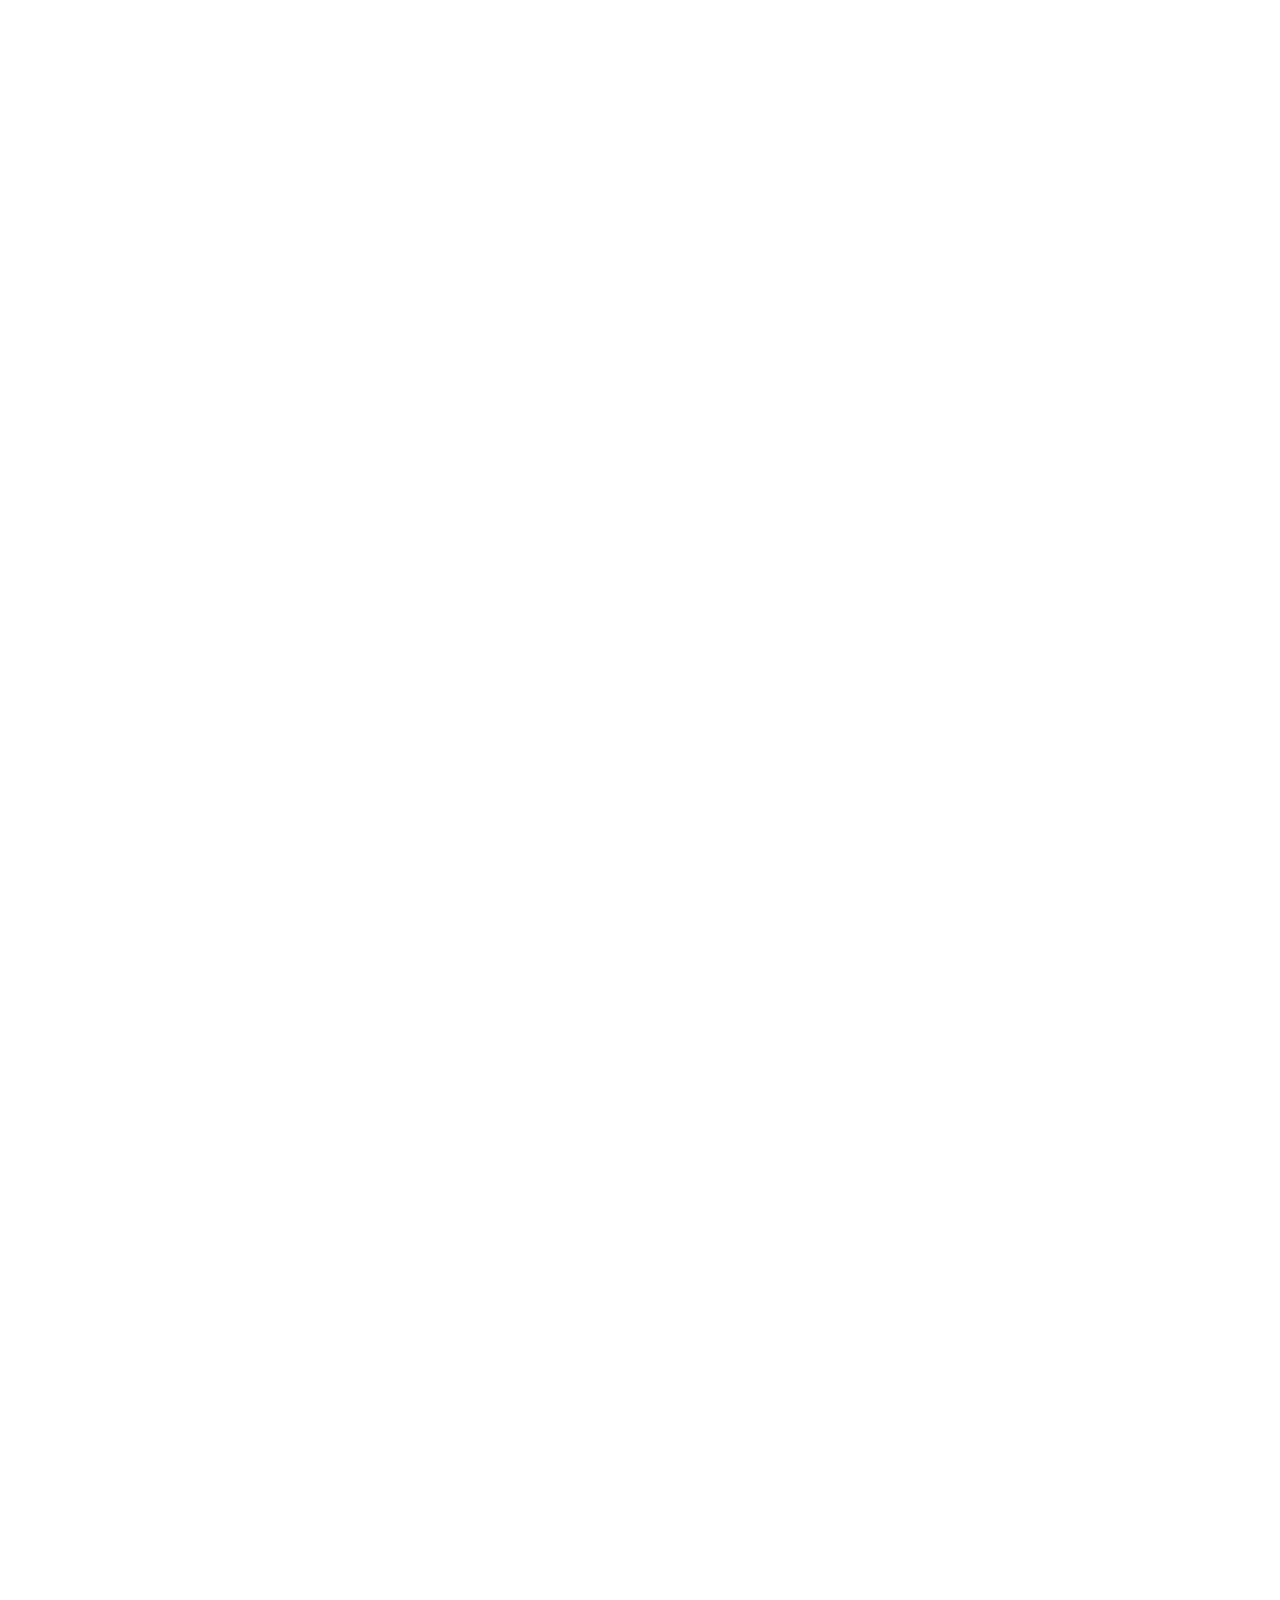
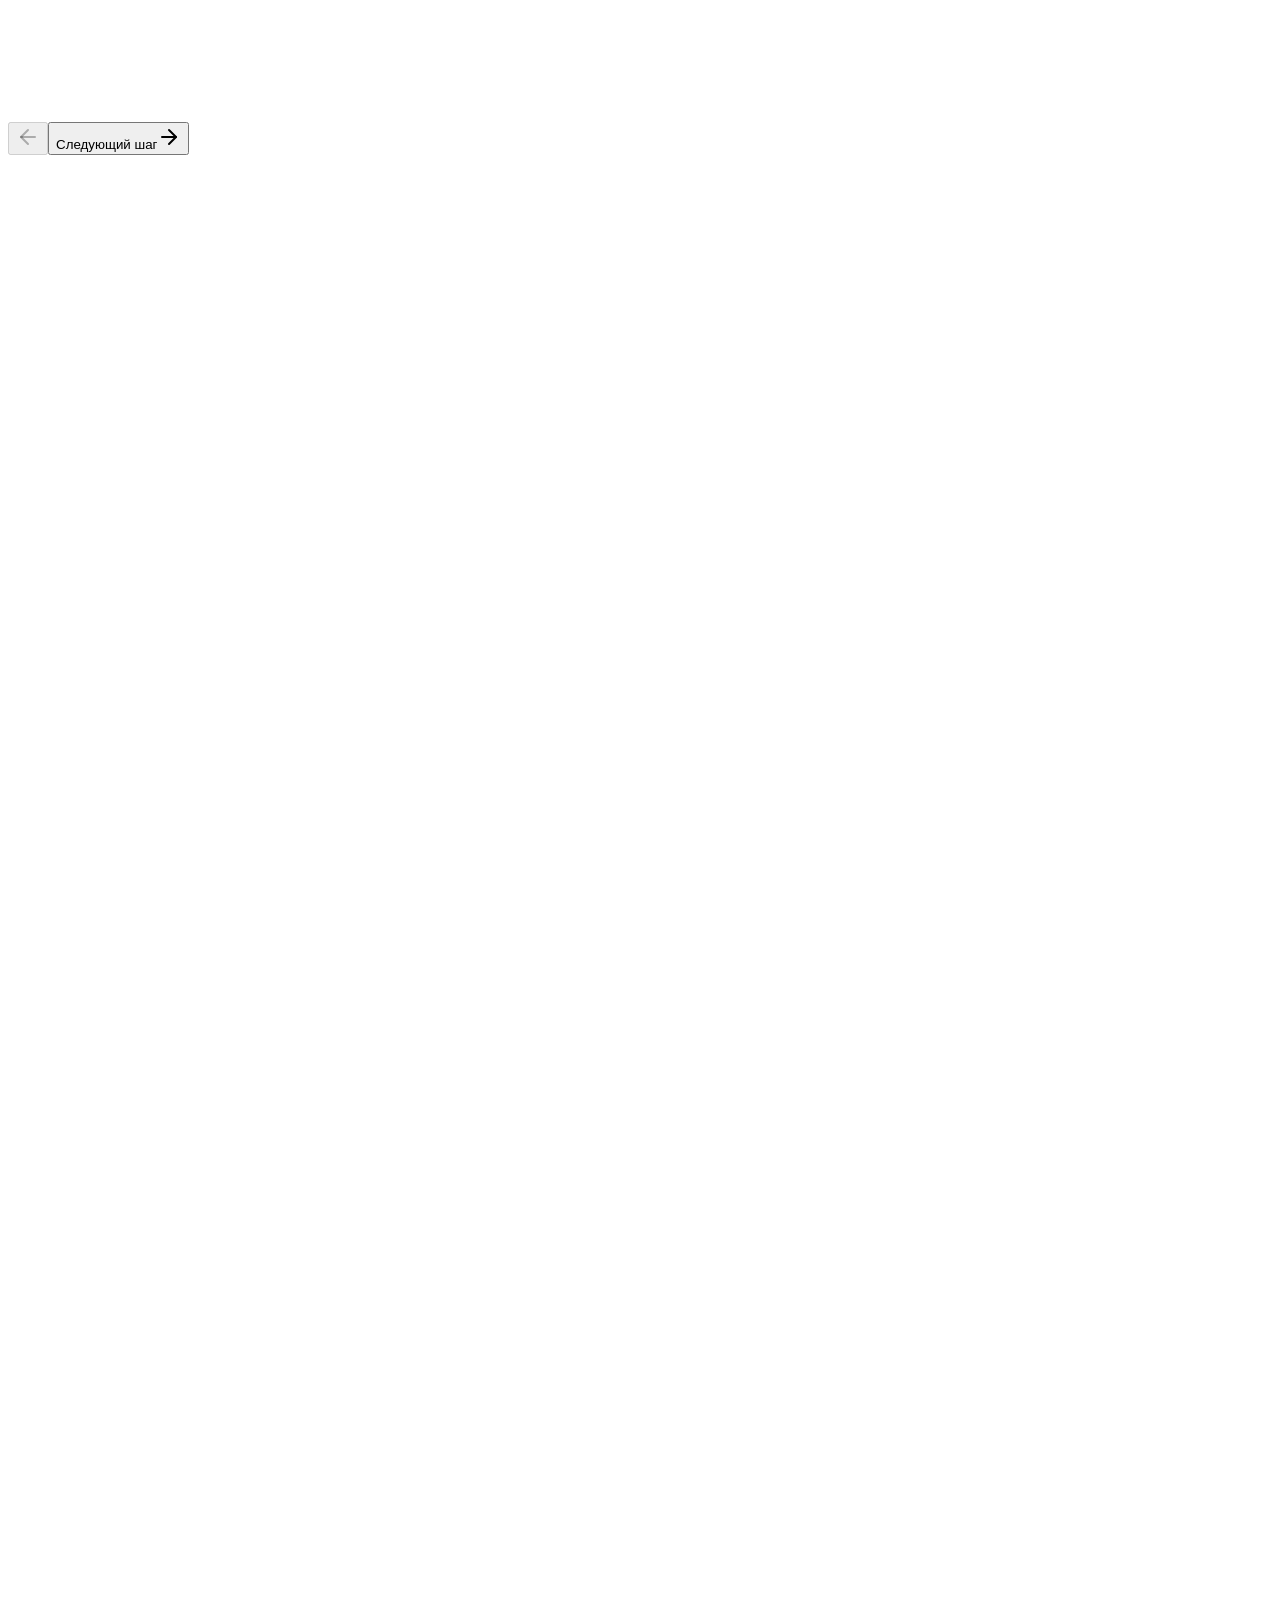
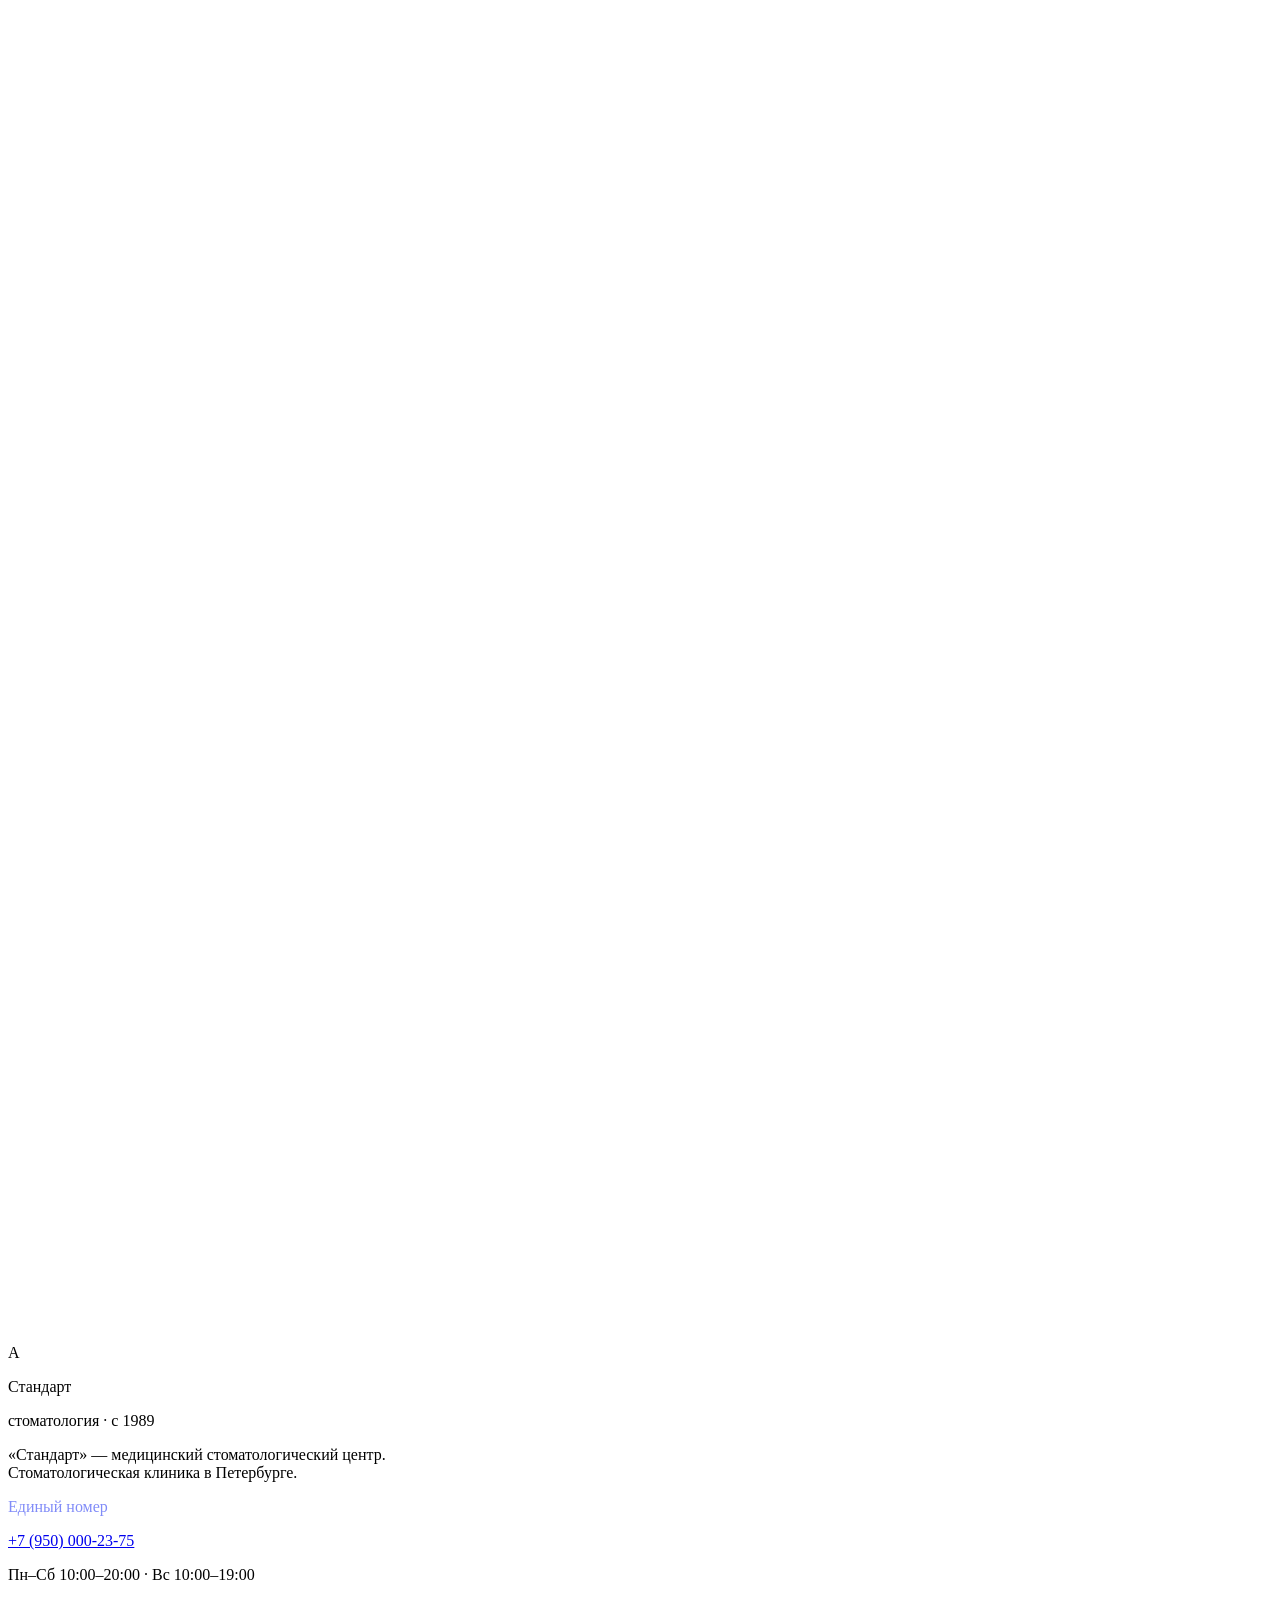
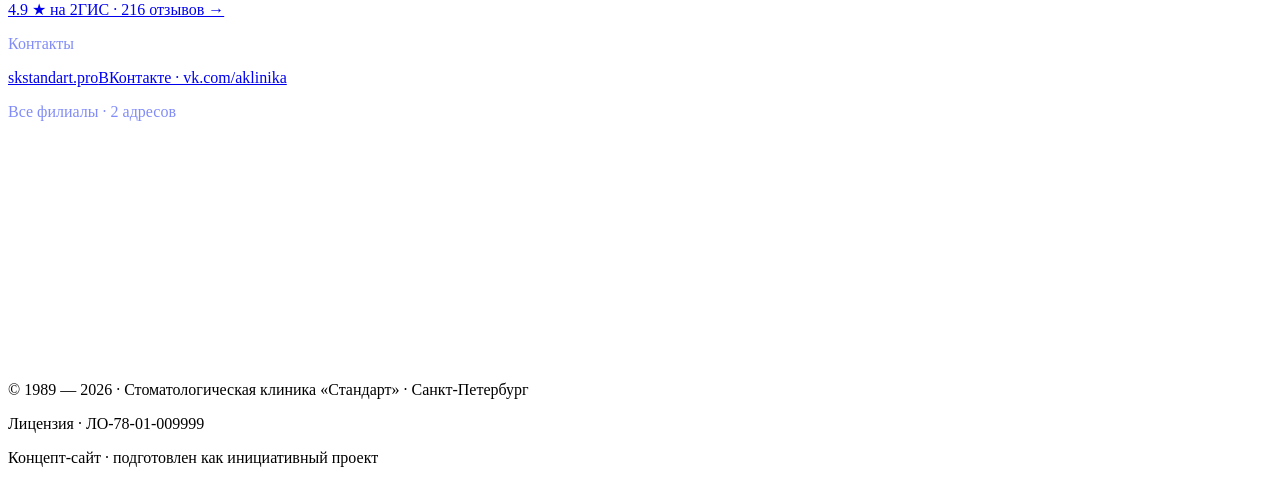
==== commit 2a21a1c5: "Фикс: правильный цвет и title" ====
--- a/index.html
+++ b/index.html
@@ -1 +1 @@
-<!DOCTYPE html><!--qoxs2VFu0deme5eskJIWA--><html lang="ru"><head><meta charSet="utf-8"/><meta name="viewport" content="width=device-width, initial-scale=1"/><link rel="preload" href="/standart-stomatologiya/_next/static/media/16d91c780434f2ce-s.p.f22a44f6.woff2" as="font" crossorigin="" type="font/woff2"/><link rel="preload" href="/standart-stomatologiya/_next/static/media/8800dfc60902df36-s.p.e22d03ab.woff2" as="font" crossorigin="" type="font/woff2"/><link rel="preload" href="/standart-stomatologiya/_next/static/media/b4a06a523f527a0e-s.p.d5a12ae5.woff2" as="font" crossorigin="" type="font/woff2"/><link rel="preload" href="/standart-stomatologiya/_next/static/media/cfdfbee4d6cf0a93-s.p.e3066503.woff2" as="font" crossorigin="" type="font/woff2"/><link rel="stylesheet" href="/standart-stomatologiya/_next/static/chunks/965832c2c14a59c2.css" data-precedence="next"/><link rel="stylesheet" href="/standart-stomatologiya/_next/static/chunks/ff9dce48e97e37f5.css" data-precedence="next"/><link rel="preload" as="script" fetchPriority="low" href="/standart-stomatologiya/_next/static/chunks/42d41cf15963980c.js"/><script src="/standart-stomatologiya/_next/static/chunks/806bdb8e4a6a9b95.js" async=""></script><script src="/standart-stomatologiya/_next/static/chunks/67874e7042982bd7.js" async=""></script><script src="/standart-stomatologiya/_next/static/chunks/771dedee3f5e1621.js" async=""></script><script src="/standart-stomatologiya/_next/static/chunks/turbopack-17ecde84fe49850e.js" async=""></script><script src="/standart-stomatologiya/_next/static/chunks/ff1a16fafef87110.js" async=""></script><script src="/standart-stomatologiya/_next/static/chunks/d2be314c3ece3fbe.js" async=""></script><script src="/standart-stomatologiya/_next/static/chunks/a41406e4a54ef341.js" async=""></script><script src="/standart-stomatologiya/_next/static/chunks/b435968d8f2e9977.js" async=""></script><script src="/standart-stomatologiya/_next/static/chunks/2bef7ab2a55f85ec.js" async=""></script><script src="/standart-stomatologiya/_next/static/chunks/54a5c5b15a694bd7.js" async=""></script><meta name="next-size-adjust" content=""/><title>СТАНДАРТ — Медицинский стоматологический центр · Санкт-Петербург · с 2000</title><meta name="description" content="Медицинский стоматологический центр «СТАНДАРТ» в Санкт-Петербурге с 2000 года. 2 филиала, рейтинг 49, 69 отзывов."/><meta name="author" content="Клиника «СТАНДАРТ»"/><meta name="keywords" content="СТАНДАРТ,стоматология Санкт-Петербург,имплантация,ортодонтия,рейтинг"/><meta property="og:title" content="СТАНДАРТ — Медицинский стоматологический центр в Петербурге с 2000 года"/><meta property="og:description" content="2 филиала · рейтинг 49 · 69 отзывов."/><meta property="og:site_name" content="СТАНДАРТ"/><meta property="og:type" content="website"/><meta name="twitter:card" content="summary"/><meta name="twitter:title" content="СТАНДАРТ — Медицинский стоматологический центр в Петербурге с 2000 года"/><meta name="twitter:description" content="2 филиала · рейтинг 49 · 69 отзывов."/><link rel="icon" href="/favicon.svg"/><link rel="apple-touch-icon" href="/favicon.svg"/><script src="/standart-stomatologiya/_next/static/chunks/a6dad97d9634a72d.js" noModule=""></script></head><body class="onest_cbd10051-module__4tcYPq__variable golos_text_68a637e4-module__bBdMla__variable antialiased bg-arkadia-mist text-arkadia-graphite"><div hidden=""><!--$--><!--/$--></div><main class="relative min-h-screen bg-arkadia-mist text-arkadia-graphite overflow-x-hidden"><div class="fixed top-4 left-1/2 -translate-x-1/2 z-50 hidden md:flex items-center transition-all duration-500 scale-100" style="opacity:0;transform:translateY(-100px)"><div class="flex items-center gap-1 px-2 py-2 rounded-[14px] bg-white/85 backdrop-blur-xl border border-arkadia-graphite/10 shadow-soft whitespace-nowrap"><button class="flex items-center justify-center h-8 w-8 rounded-[10px] hover:bg-arkadia-mist transition-colors" aria-label="СТАНДАРТ — на главную"><span class="flex h-7 w-7 items-center justify-center rounded-lg bg-arkadia-blue text-white font-display text-sm font-bold">А</span></button><div class="w-px h-6 bg-arkadia-graphite/10 mx-0.5"></div><nav class="flex items-center gap-0.5"><button class="px-3 py-1.5 rounded-[10px] font-body text-[13px] font-medium transition-all duration-200 whitespace-nowrap text-arkadia-graphite/80 hover:bg-arkadia-mist hover:text-arkadia-blue">О клинике</button><button class="px-3 py-1.5 rounded-[10px] font-body text-[13px] font-medium transition-all duration-200 whitespace-nowrap text-arkadia-graphite/80 hover:bg-arkadia-mist hover:text-arkadia-blue">История</button><button class="px-3 py-1.5 rounded-[10px] font-body text-[13px] font-medium transition-all duration-200 whitespace-nowrap text-arkadia-graphite/80 hover:bg-arkadia-mist hover:text-arkadia-blue">Филиалы</button><button class="px-3 py-1.5 rounded-[10px] font-body text-[13px] font-medium transition-all duration-200 whitespace-nowrap text-arkadia-graphite/80 hover:bg-arkadia-mist hover:text-arkadia-blue">Услуги</button><button class="px-3 py-1.5 rounded-[10px] font-body text-[13px] font-medium transition-all duration-200 whitespace-nowrap text-arkadia-graphite/80 hover:bg-arkadia-mist hover:text-arkadia-blue">Врачи</button><button class="px-3 py-1.5 rounded-[10px] font-body text-[13px] font-medium transition-all duration-200 whitespace-nowrap text-arkadia-graphite/80 hover:bg-arkadia-mist hover:text-arkadia-blue">Отзывы</button></nav><div class="w-px h-6 bg-arkadia-graphite/10 mx-0.5"></div><button class="px-3.5 py-1.5 rounded-[10px] font-body text-[13px] font-medium text-white bg-arkadia-blue hover:bg-arkadia-blue-soft transition-colors animate-pulse-scale whitespace-nowrap">Записаться</button></div></div><button class="fixed top-4 right-4 z-50 md:hidden flex items-center justify-center h-11 w-11 rounded-xl bg-white text-arkadia-blue shadow-soft-md border border-white/30 transition-opacity duration-200 opacity-100" aria-label="Открыть меню" style="opacity:0;transform:translateY(-30px)"><svg xmlns="http://www.w3.org/2000/svg" width="24" height="24" viewBox="0 0 24 24" fill="none" stroke="currentColor" stroke-width="2" stroke-linecap="round" stroke-linejoin="round" class="lucide lucide-menu h-5 w-5" aria-hidden="true"><path d="M4 12h16"></path><path d="M4 18h16"></path><path d="M4 6h16"></path></svg></button><section class="relative min-h-[100svh] w-full overflow-hidden bg-arkadia-blue" style="opacity:0;transition:opacity 0.8s ease"><div class="absolute inset-0" style="background:linear-gradient(180deg, #14B8A6 0%, #0D9488 40%, #0D9488 100%)"></div><div class="absolute inset-0 opacity-15" style="background-image:linear-gradient(to right, rgba(255,255,255,0.08) 1px, transparent 1px), linear-gradient(to bottom, rgba(255,255,255,0.08) 1px, transparent 1px);background-size:48px 48px"></div><div class="absolute top-20 md:top-24 left-1/2 -translate-x-1/2 z-30 flex items-center gap-2.5 px-3.5 py-2 rounded-full bg-white/15 backdrop-blur-md border border-white/25" style="opacity:0;transform:translateY(-20px)"><div class="flex items-center gap-0.5"><svg width="11" height="11" viewBox="0 0 24 24" fill="#D4A537"><path d="M12 2 L14.5 9 L22 9 L16 14 L18 22 L12 17 L6 22 L8 14 L2 9 L9.5 9 Z"></path></svg><svg width="11" height="11" viewBox="0 0 24 24" fill="#D4A537"><path d="M12 2 L14.5 9 L22 9 L16 14 L18 22 L12 17 L6 22 L8 14 L2 9 L9.5 9 Z"></path></svg><svg width="11" height="11" viewBox="0 0 24 24" fill="#D4A537"><path d="M12 2 L14.5 9 L22 9 L16 14 L18 22 L12 17 L6 22 L8 14 L2 9 L9.5 9 Z"></path></svg><svg width="11" height="11" viewBox="0 0 24 24" fill="#D4A537"><path d="M12 2 L14.5 9 L22 9 L16 14 L18 22 L12 17 L6 22 L8 14 L2 9 L9.5 9 Z"></path></svg><svg width="11" height="11" viewBox="0 0 24 24" fill="#D4A537"><path d="M12 2 L14.5 9 L22 9 L16 14 L18 22 L12 17 L6 22 L8 14 L2 9 L9.5 9 Z"></path></svg></div><span class="font-body text-[11px] sm:text-xs text-white"><strong class="font-semibold">4.9</strong> · 49 отзывов на Яндекс.Картах</span></div><div class="absolute inset-0 z-20 flex flex-col items-center justify-center px-4 pt-28 md:pt-32"><div class="flex items-center gap-3 mb-6" style="opacity:0"><span class="h-px w-8 bg-white/40"></span><span class="font-body text-[10px] sm:text-xs uppercase tracking-[0.4em] text-white/80">стоматологическая клиника</span><span class="h-px w-8 bg-white/40"></span></div><h1 class="font-display font-bold text-white text-5xl sm:text-7xl md:text-8xl lg:text-[9rem] tracking-tight text-center" style="opacity:0;transform:translateY(20px)">СТАНДАРТ</h1><p class="mt-4 font-body text-xs sm:text-sm uppercase tracking-[0.4em] text-white/80 text-center" style="opacity:0;transform:translateY(10px)">медицинский стоматологический центр</p><div class="mt-8 h-px w-24 bg-white/30 origin-center" style="transform:scaleX(0)"></div><p class="mt-5 font-body text-sm text-white/70 max-w-md text-center leading-relaxed" style="opacity:0">Стоматология на Стачек.<span class="inline-flex items-center gap-2 mx-2 align-middle"><span class="h-1 w-1 rounded-full bg-white/40"></span></span>2 филиала.<span class="inline-flex items-center gap-2 mx-2 align-middle"><span class="h-1 w-1 rounded-full bg-white/40"></span></span>25 лет.</p><div class="mt-8 flex flex-col sm:flex-row items-stretch sm:items-center gap-3 md:hidden" style="opacity:0;transform:translateY(10px)"><a href="tel:+78126034050" class="inline-flex items-center justify-center gap-2 px-6 py-3.5 rounded-xl bg-white hover:bg-white/90 text-arkadia-blue font-body text-sm font-medium transition-colors duration-200"><svg width="14" height="14" viewBox="0 0 24 24" fill="none" stroke="currentColor" stroke-width="2" stroke-linecap="round" stroke-linejoin="round"><path d="M22 16.92v3a2 2 0 0 1-2.18 2 19.79 19.79 0 0 1-8.63-3.07 19.5 19.5 0 0 1-6-6 19.79 19.79 0 0 1-3.07-8.67A2 2 0 0 1 4.11 2h3a2 2 0 0 1 2 1.72 12.84 12.84 0 0 0 .7 2.81 2 2 0 0 1-.45 2.11L8.09 9.91a16 16 0 0 0 6 6l1.27-1.27a2 2 0 0 1 2.11-.45 12.84 12.84 0 0 0 2.81.7A2 2 0 0 1 22 16.92z"></path></svg>Позвонить</a><button class="inline-flex items-center justify-center gap-2 px-6 py-3.5 rounded-xl bg-arkadia-blue/30 backdrop-blur-md border border-white/30 text-white font-body text-sm font-medium transition-colors duration-200">Записаться</button></div></div><button class="absolute bottom-4 sm:bottom-6 left-1/2 -translate-x-1/2 z-30 hidden md:flex flex-col items-center gap-1.5 text-white/60 hover:text-white transition-colors" aria-label="Листайте вниз" style="opacity:0"><span class="font-body text-[10px] uppercase tracking-[0.3em]">листайте</span><span><svg width="16" height="16" viewBox="0 0 16 16" fill="none"><path d="M8 2 L8 14 M3 9 L8 14 L13 9" stroke="currentColor" stroke-width="1.5" stroke-linecap="round" stroke-linejoin="round"></path></svg></span></button></section><section id="about" class="relative bg-arkadia-paper py-20 md:py-32 overflow-hidden"><div class="mx-auto max-w-6xl px-4 md:px-8"><div class="inline-block px-3 py-1 rounded-full bg-arkadia-blue/10 text-arkadia-blue text-xs font-medium mb-4" style="opacity:0;transform:translateY(8px);transition:opacity 0.6s ease 0s, transform 0.6s ease 0s">О клинике</div><h2 class="font-display font-bold text-arkadia-graphite leading-[1.1] tracking-tight max-w-4xl mb-10 md:mb-14 text-3xl md:text-5xl lg:text-7xl" style="opacity:0;transition:opacity 0.3s ease"><span><span style="display:inline-block;white-space:nowrap"></span></span><span><span style="display:inline-block;white-space:nowrap"><span class="text-arkadia-blue" style="display:inline-block;opacity:0;transform:translateY(12px);transition:opacity 0.5s ease 0s, transform 0.5s ease 0s;font-size:1.2em">«</span><span class="text-arkadia-blue" style="display:inline-block;opacity:0;transform:translateY(12px);transition:opacity 0.5s ease 0.02s, transform 0.5s ease 0.02s;font-size:1.2em">С</span><span class="text-arkadia-blue" style="display:inline-block;opacity:0;transform:translateY(12px);transition:opacity 0.5s ease 0.04s, transform 0.5s ease 0.04s;font-size:1.2em">Т</span><span class="text-arkadia-blue" style="display:inline-block;opacity:0;transform:translateY(12px);transition:opacity 0.5s ease 0.06s, transform 0.5s ease 0.06s;font-size:1.2em">А</span><span class="text-arkadia-blue" style="display:inline-block;opacity:0;transform:translateY(12px);transition:opacity 0.5s ease 0.08s, transform 0.5s ease 0.08s;font-size:1.2em">Н</span><span class="text-arkadia-blue" style="display:inline-block;opacity:0;transform:translateY(12px);transition:opacity 0.5s ease 0.1s, transform 0.5s ease 0.1s;font-size:1.2em">Д</span><span class="text-arkadia-blue" style="display:inline-block;opacity:0;transform:translateY(12px);transition:opacity 0.5s ease 0.12s, transform 0.5s ease 0.12s;font-size:1.2em">А</span><span class="text-arkadia-blue" style="display:inline-block;opacity:0;transform:translateY(12px);transition:opacity 0.5s ease 0.14s, transform 0.5s ease 0.14s;font-size:1.2em">Р</span><span class="text-arkadia-blue" style="display:inline-block;opacity:0;transform:translateY(12px);transition:opacity 0.5s ease 0.16s, transform 0.5s ease 0.16s;font-size:1.2em">Т</span><span class="text-arkadia-blue" style="display:inline-block;opacity:0;transform:translateY(12px);transition:opacity 0.5s ease 0.18s, transform 0.5s ease 0.18s;font-size:1.2em">»</span></span></span><span><span style="display:inline-block;white-space:nowrap"> </span><span style="display:inline-block;white-space:nowrap"><span class="" style="display:inline-block;opacity:0;transform:translateY(12px);transition:opacity 0.5s ease 0.2s, transform 0.5s ease 0.2s">—</span> </span><span style="display:inline-block;white-space:nowrap"><span class="" style="display:inline-block;opacity:0;transform:translateY(12px);transition:opacity 0.5s ease 0.22s, transform 0.5s ease 0.22s">э</span><span class="" style="display:inline-block;opacity:0;transform:translateY(12px);transition:opacity 0.5s ease 0.24s, transform 0.5s ease 0.24s">т</span><span class="" style="display:inline-block;opacity:0;transform:translateY(12px);transition:opacity 0.5s ease 0.26s, transform 0.5s ease 0.26s">о</span> </span><span style="display:inline-block;white-space:nowrap"><span class="" style="display:inline-block;opacity:0;transform:translateY(12px);transition:opacity 0.5s ease 0.28s, transform 0.5s ease 0.28s">«</span><span class="" style="display:inline-block;opacity:0;transform:translateY(12px);transition:opacity 0.5s ease 0.3s, transform 0.5s ease 0.3s">м</span><span class="" style="display:inline-block;opacity:0;transform:translateY(12px);transition:opacity 0.5s ease 0.32s, transform 0.5s ease 0.32s">е</span><span class="" style="display:inline-block;opacity:0;transform:translateY(12px);transition:opacity 0.5s ease 0.34s, transform 0.5s ease 0.34s">д</span><span class="" style="display:inline-block;opacity:0;transform:translateY(12px);transition:opacity 0.5s ease 0.36s, transform 0.5s ease 0.36s">и</span><span class="" style="display:inline-block;opacity:0;transform:translateY(12px);transition:opacity 0.5s ease 0.38s, transform 0.5s ease 0.38s">ц</span><span class="" style="display:inline-block;opacity:0;transform:translateY(12px);transition:opacity 0.5s ease 0.4s, transform 0.5s ease 0.4s">и</span><span class="" style="display:inline-block;opacity:0;transform:translateY(12px);transition:opacity 0.5s ease 0.42s, transform 0.5s ease 0.42s">н</span><span class="" style="display:inline-block;opacity:0;transform:translateY(12px);transition:opacity 0.5s ease 0.44s, transform 0.5s ease 0.44s">с</span><span class="" style="display:inline-block;opacity:0;transform:translateY(12px);transition:opacity 0.5s ease 0.46s, transform 0.5s ease 0.46s">к</span><span class="" style="display:inline-block;opacity:0;transform:translateY(12px);transition:opacity 0.5s ease 0.48s, transform 0.5s ease 0.48s">и</span><span class="" style="display:inline-block;opacity:0;transform:translateY(12px);transition:opacity 0.5s ease 0.5s, transform 0.5s ease 0.5s">й</span> </span><span style="display:inline-block;white-space:nowrap"><span class="" style="display:inline-block;opacity:0;transform:translateY(12px);transition:opacity 0.5s ease 0.52s, transform 0.5s ease 0.52s">с</span><span class="" style="display:inline-block;opacity:0;transform:translateY(12px);transition:opacity 0.5s ease 0.54s, transform 0.5s ease 0.54s">т</span><span class="" style="display:inline-block;opacity:0;transform:translateY(12px);transition:opacity 0.5s ease 0.56s, transform 0.5s ease 0.56s">о</span><span class="" style="display:inline-block;opacity:0;transform:translateY(12px);transition:opacity 0.5s ease 0.58s, transform 0.5s ease 0.58s">м</span><span class="" style="display:inline-block;opacity:0;transform:translateY(12px);transition:opacity 0.5s ease 0.6s, transform 0.5s ease 0.6s">а</span><span class="" style="display:inline-block;opacity:0;transform:translateY(12px);transition:opacity 0.5s ease 0.62s, transform 0.5s ease 0.62s">т</span><span class="" style="display:inline-block;opacity:0;transform:translateY(12px);transition:opacity 0.5s ease 0.64s, transform 0.5s ease 0.64s">о</span><span class="" style="display:inline-block;opacity:0;transform:translateY(12px);transition:opacity 0.5s ease 0.66s, transform 0.5s ease 0.66s">л</span><span class="" style="display:inline-block;opacity:0;transform:translateY(12px);transition:opacity 0.5s ease 0.68s, transform 0.5s ease 0.68s">о</span><span class="" style="display:inline-block;opacity:0;transform:translateY(12px);transition:opacity 0.5s ease 0.7000000000000001s, transform 0.5s ease 0.7000000000000001s">г</span><span class="" style="display:inline-block;opacity:0;transform:translateY(12px);transition:opacity 0.5s ease 0.72s, transform 0.5s ease 0.72s">и</span><span class="" style="display:inline-block;opacity:0;transform:translateY(12px);transition:opacity 0.5s ease 0.74s, transform 0.5s ease 0.74s">ч</span><span class="" style="display:inline-block;opacity:0;transform:translateY(12px);transition:opacity 0.5s ease 0.76s, transform 0.5s ease 0.76s">е</span><span class="" style="display:inline-block;opacity:0;transform:translateY(12px);transition:opacity 0.5s ease 0.78s, transform 0.5s ease 0.78s">с</span><span class="" style="display:inline-block;opacity:0;transform:translateY(12px);transition:opacity 0.5s ease 0.8s, transform 0.5s ease 0.8s">к</span><span class="" style="display:inline-block;opacity:0;transform:translateY(12px);transition:opacity 0.5s ease 0.8200000000000001s, transform 0.5s ease 0.8200000000000001s">и</span><span class="" style="display:inline-block;opacity:0;transform:translateY(12px);transition:opacity 0.5s ease 0.84s, transform 0.5s ease 0.84s">й</span> </span><span style="display:inline-block;white-space:nowrap"><span class="" style="display:inline-block;opacity:0;transform:translateY(12px);transition:opacity 0.5s ease 0.86s, transform 0.5s ease 0.86s">ц</span><span class="" style="display:inline-block;opacity:0;transform:translateY(12px);transition:opacity 0.5s ease 0.88s, transform 0.5s ease 0.88s">е</span><span class="" style="display:inline-block;opacity:0;transform:translateY(12px);transition:opacity 0.5s ease 0.9s, transform 0.5s ease 0.9s">н</span><span class="" style="display:inline-block;opacity:0;transform:translateY(12px);transition:opacity 0.5s ease 0.92s, transform 0.5s ease 0.92s">т</span><span class="" style="display:inline-block;opacity:0;transform:translateY(12px);transition:opacity 0.5s ease 0.9400000000000001s, transform 0.5s ease 0.9400000000000001s">р</span><span class="" style="display:inline-block;opacity:0;transform:translateY(12px);transition:opacity 0.5s ease 0.96s, transform 0.5s ease 0.96s">»</span></span></span></h2><div class="grid lg:grid-cols-[1fr_1.3fr] gap-8 md:gap-12" style="opacity:0;transform:translateY(16px);transition:opacity 0.6s ease 0s, transform 0.6s ease 0s"><p class="font-body text-base md:text-lg text-arkadia-slate leading-relaxed">Стоматологический центр «Стандарт» работает с 2000 года на проспекте Стачек. За 25 лет мы вылечили тысячи пациентов в Кировском районе.</p><p class="font-body text-base md:text-lg text-arkadia-graphite/85 leading-relaxed">Сегодня Стандарт — это два филиала, опытные врачи, цифровое оборудование. Рейтинг 5.0 на Яндекс.Картах — результат внимательного отношения к каждому пациенту.</p></div><div class="mt-14 md:mt-20 grid grid-cols-2 md:grid-cols-4 gap-3 md:gap-4"><div class="rounded-2xl bg-arkadia-mist border border-arkadia-graphite/5 p-5 md:p-6" style="opacity:0;transform:translateY(16px);transition:opacity 0.6s ease 0s, transform 0.6s ease 0s"><p class="font-display text-3xl md:text-4xl font-bold text-arkadia-blue leading-none">26</p><p class="mt-2.5 font-body text-sm text-arkadia-graphite font-medium">лет клинике</p><p class="font-body text-xs text-arkadia-slate mt-0.5">с 2000 года</p></div><div class="rounded-2xl bg-arkadia-mist border border-arkadia-graphite/5 p-5 md:p-6" style="opacity:0;transform:translateY(16px);transition:opacity 0.6s ease 0.05s, transform 0.6s ease 0.05s"><p class="font-display text-3xl md:text-4xl font-bold text-arkadia-blue leading-none">2</p><p class="mt-2.5 font-body text-sm text-arkadia-graphite font-medium">филиалов</p><p class="font-body text-xs text-arkadia-slate mt-0.5">по Петербургу</p></div><div class="rounded-2xl bg-arkadia-mist border border-arkadia-graphite/5 p-5 md:p-6" style="opacity:0;transform:translateY(16px);transition:opacity 0.6s ease 0.1s, transform 0.6s ease 0.1s"><p class="font-display text-3xl md:text-4xl font-bold text-arkadia-blue leading-none">5.0</p><p class="mt-2.5 font-body text-sm text-arkadia-graphite font-medium">рейтинг Яндекс</p><p class="font-body text-xs text-arkadia-slate mt-0.5">из 5</p></div><div class="rounded-2xl bg-arkadia-mist border border-arkadia-graphite/5 p-5 md:p-6" style="opacity:0;transform:translateY(16px);transition:opacity 0.6s ease 0.15000000000000002s, transform 0.6s ease 0.15000000000000002s"><p class="font-display text-3xl md:text-4xl font-bold text-arkadia-blue leading-none">69</p><p class="mt-2.5 font-body text-sm text-arkadia-graphite font-medium">отзывов</p><p class="font-body text-xs text-arkadia-slate mt-0.5">на 3 платформах</p></div></div></div></section><section id="history" class="relative bg-arkadia-mist py-20 md:py-32 overflow-hidden"><div class="mx-auto max-w-6xl px-4 md:px-8"><div class="mb-12 md:mb-20 text-center"><span class="inline-block px-3 py-1 rounded-full bg-arkadia-blue/10 text-arkadia-blue text-xs font-medium mb-4">История клиники</span><h2 class="font-display text-3xl md:text-5xl lg:text-6xl font-bold text-arkadia-graphite leading-[1.1] tracking-tight max-w-3xl mx-auto text-balance" style="opacity:0;transition:opacity 0.3s ease"><span><span style="display:inline-block;white-space:nowrap"><span class="" style="display:inline-block;opacity:0;transform:translateY(12px);transition:opacity 0.5s ease 0s, transform 0.5s ease 0s">2</span><span class="" style="display:inline-block;opacity:0;transform:translateY(12px);transition:opacity 0.5s ease 0.02s, transform 0.5s ease 0.02s">5</span> </span><span style="display:inline-block;white-space:nowrap"><span class="" style="display:inline-block;opacity:0;transform:translateY(12px);transition:opacity 0.5s ease 0.04s, transform 0.5s ease 0.04s">л</span><span class="" style="display:inline-block;opacity:0;transform:translateY(12px);transition:opacity 0.5s ease 0.06s, transform 0.5s ease 0.06s">е</span><span class="" style="display:inline-block;opacity:0;transform:translateY(12px);transition:opacity 0.5s ease 0.08s, transform 0.5s ease 0.08s">т</span> </span><span style="display:inline-block;white-space:nowrap"><span class="" style="display:inline-block;opacity:0;transform:translateY(12px);transition:opacity 0.5s ease 0.1s, transform 0.5s ease 0.1s">п</span><span class="" style="display:inline-block;opacity:0;transform:translateY(12px);transition:opacity 0.5s ease 0.12s, transform 0.5s ease 0.12s">о</span> </span><span style="display:inline-block;white-space:nowrap"><span class="" style="display:inline-block;opacity:0;transform:translateY(12px);transition:opacity 0.5s ease 0.14s, transform 0.5s ease 0.14s">о</span><span class="" style="display:inline-block;opacity:0;transform:translateY(12px);transition:opacity 0.5s ease 0.16s, transform 0.5s ease 0.16s">д</span><span class="" style="display:inline-block;opacity:0;transform:translateY(12px);transition:opacity 0.5s ease 0.18s, transform 0.5s ease 0.18s">н</span><span class="" style="display:inline-block;opacity:0;transform:translateY(12px);transition:opacity 0.5s ease 0.2s, transform 0.5s ease 0.2s">о</span><span class="" style="display:inline-block;opacity:0;transform:translateY(12px);transition:opacity 0.5s ease 0.22s, transform 0.5s ease 0.22s">й</span> </span><span style="display:inline-block;white-space:nowrap"><span class="" style="display:inline-block;opacity:0;transform:translateY(12px);transition:opacity 0.5s ease 0.24s, transform 0.5s ease 0.24s">ш</span><span class="" style="display:inline-block;opacity:0;transform:translateY(12px);transition:opacity 0.5s ease 0.26s, transform 0.5s ease 0.26s">к</span><span class="" style="display:inline-block;opacity:0;transform:translateY(12px);transition:opacity 0.5s ease 0.28s, transform 0.5s ease 0.28s">а</span><span class="" style="display:inline-block;opacity:0;transform:translateY(12px);transition:opacity 0.5s ease 0.3s, transform 0.5s ease 0.3s">л</span><span class="" style="display:inline-block;opacity:0;transform:translateY(12px);transition:opacity 0.5s ease 0.32s, transform 0.5s ease 0.32s">е</span></span></span></h2></div><div class="relative w-full max-w-4xl mx-auto pt-48 md:pt-56"><div class="absolute inset-x-0 top-0 h-40 md:h-44"><div class="absolute" style="left:0px;width:260px;max-width:90vw;opacity:0;transform:translateY(20px)"><div class="text-center mb-2"><p class="font-display text-3xl md:text-4xl font-bold text-arkadia-blue leading-none" style="opacity:0;transform:scale(0.8)">2000</p></div><div class="rounded-2xl bg-white border border-arkadia-graphite/8 p-4 md:p-5 shadow-soft-md"><p class="font-body text-xs md:text-sm text-arkadia-graphite leading-relaxed text-center">Основан медицинский стоматологический центр «Стандарт» на проспекте Стачек.</p></div><div class="absolute top-full" style="left:-7px"><svg width="14" height="10" viewBox="0 0 14 10" fill="none"><path d="M 7 10 L 0 0 L 14 0 Z" fill="#FFFFFF"></path></svg></div></div></div><div class="relative h-1 w-full bg-arkadia-graphite/10 rounded-full"><div class="absolute top-0 left-0 h-full bg-arkadia-blue rounded-full" style="width:0%"></div><button class="absolute top-1/2 -translate-y-1/2 -translate-x-1/2 group" style="left:5%" aria-label="Перейти к 2000 году"><span class="absolute top-6 left-1/2 -translate-x-1/2 font-display text-xs font-semibold whitespace-nowrap transition-colors duration-300 text-arkadia-blue">2000</span><span class="absolute top-1/2 left-1/2 -translate-x-1/2 -translate-y-1/2 rounded-full bg-arkadia-blue/30"></span><span class="block rounded-full border-2 transition-all duration-300 group-hover:scale-125 bg-arkadia-blue border-arkadia-blue w-5 h-5"></span></button><button class="absolute top-1/2 -translate-y-1/2 -translate-x-1/2 group" style="left:27.5%" aria-label="Перейти к 2008 году"><span class="absolute top-6 left-1/2 -translate-x-1/2 font-display text-xs font-semibold whitespace-nowrap transition-colors duration-300 text-arkadia-ash">2008</span><span class="block rounded-full border-2 transition-all duration-300 group-hover:scale-125 bg-white border-arkadia-ash w-3 h-3"></span></button><button class="absolute top-1/2 -translate-y-1/2 -translate-x-1/2 group" style="left:50%" aria-label="Перейти к 2015 году"><span class="absolute top-6 left-1/2 -translate-x-1/2 font-display text-xs font-semibold whitespace-nowrap transition-colors duration-300 text-arkadia-ash">2015</span><span class="block rounded-full border-2 transition-all duration-300 group-hover:scale-125 bg-white border-arkadia-ash w-3 h-3"></span></button><button class="absolute top-1/2 -translate-y-1/2 -translate-x-1/2 group" style="left:72.5%" aria-label="Перейти к 2020 году"><span class="absolute top-6 left-1/2 -translate-x-1/2 font-display text-xs font-semibold whitespace-nowrap transition-colors duration-300 text-arkadia-ash">2020</span><span class="block rounded-full border-2 transition-all duration-300 group-hover:scale-125 bg-white border-arkadia-ash w-3 h-3"></span></button><button class="absolute top-1/2 -translate-y-1/2 -translate-x-1/2 group" style="left:95%" aria-label="Перейти к 2025 году"><span class="absolute top-6 left-1/2 -translate-x-1/2 font-display text-xs font-semibold whitespace-nowrap transition-colors duration-300 text-arkadia-ash">2025</span><span class="block rounded-full border-2 transition-all duration-300 group-hover:scale-125 bg-white border-arkadia-ash w-3 h-3"></span></button></div></div><div class="mt-16 md:mt-20 flex items-center justify-center gap-4"><button disabled="" class="flex items-center justify-center h-11 w-11 rounded-full bg-white border border-arkadia-graphite/10 text-arkadia-graphite hover:border-arkadia-blue hover:text-arkadia-blue disabled:opacity-30 disabled:cursor-not-allowed transition-all" aria-label="Предыдущий шаг"><svg xmlns="http://www.w3.org/2000/svg" width="24" height="24" viewBox="0 0 24 24" fill="none" stroke="currentColor" stroke-width="2" stroke-linecap="round" stroke-linejoin="round" class="lucide lucide-arrow-left h-4 w-4" aria-hidden="true"><path d="m12 19-7-7 7-7"></path><path d="M19 12H5"></path></svg></button><div class="px-4 py-2 rounded-full bg-white border border-arkadia-graphite/10 font-body text-xs text-arkadia-slate whitespace-nowrap"><span class="font-semibold text-arkadia-graphite">1</span> / <!-- -->5</div><button class="flex items-center gap-2 px-6 h-11 rounded-full bg-arkadia-blue text-white font-body text-sm font-medium hover:bg-arkadia-blue-soft disabled:opacity-30 disabled:cursor-not-allowed transition-all">Следующий шаг<svg xmlns="http://www.w3.org/2000/svg" width="24" height="24" viewBox="0 0 24 24" fill="none" stroke="currentColor" stroke-width="2" stroke-linecap="round" stroke-linejoin="round" class="lucide lucide-arrow-right h-4 w-4" aria-hidden="true"><path d="M5 12h14"></path><path d="m12 5 7 7-7 7"></path></svg></button></div></div></section><section class="relative bg-arkadia-mist py-20 md:py-32 overflow-hidden"><div class="mx-auto max-w-7xl px-4 md:px-8"><div class="mb-10 md:mb-14"><span class="inline-block px-3 py-1 rounded-full bg-arkadia-blue/10 text-arkadia-blue text-xs font-medium mb-4">Услуги</span><h2 class="font-display text-3xl md:text-5xl lg:text-6xl font-bold text-arkadia-graphite leading-[1.1] tracking-tight max-w-3xl text-balance" style="opacity:0;transition:opacity 0.3s ease"><span><span style="display:inline-block;white-space:nowrap"><span class="" style="display:inline-block;opacity:0;transform:translateY(12px);transition:opacity 0.5s ease 0s, transform 0.5s ease 0s">Н</span><span class="" style="display:inline-block;opacity:0;transform:translateY(12px);transition:opacity 0.5s ease 0.02s, transform 0.5s ease 0.02s">а</span><span class="" style="display:inline-block;opacity:0;transform:translateY(12px);transition:opacity 0.5s ease 0.04s, transform 0.5s ease 0.04s">п</span><span class="" style="display:inline-block;opacity:0;transform:translateY(12px);transition:opacity 0.5s ease 0.06s, transform 0.5s ease 0.06s">р</span><span class="" style="display:inline-block;opacity:0;transform:translateY(12px);transition:opacity 0.5s ease 0.08s, transform 0.5s ease 0.08s">а</span><span class="" style="display:inline-block;opacity:0;transform:translateY(12px);transition:opacity 0.5s ease 0.1s, transform 0.5s ease 0.1s">в</span><span class="" style="display:inline-block;opacity:0;transform:translateY(12px);transition:opacity 0.5s ease 0.12s, transform 0.5s ease 0.12s">л</span><span class="" style="display:inline-block;opacity:0;transform:translateY(12px);transition:opacity 0.5s ease 0.14s, transform 0.5s ease 0.14s">е</span><span class="" style="display:inline-block;opacity:0;transform:translateY(12px);transition:opacity 0.5s ease 0.16s, transform 0.5s ease 0.16s">н</span><span class="" style="display:inline-block;opacity:0;transform:translateY(12px);transition:opacity 0.5s ease 0.18s, transform 0.5s ease 0.18s">и</span><span class="" style="display:inline-block;opacity:0;transform:translateY(12px);transition:opacity 0.5s ease 0.2s, transform 0.5s ease 0.2s">я</span> </span><span style="display:inline-block;white-space:nowrap"><span class="" style="display:inline-block;opacity:0;transform:translateY(12px);transition:opacity 0.5s ease 0.22s, transform 0.5s ease 0.22s">л</span><span class="" style="display:inline-block;opacity:0;transform:translateY(12px);transition:opacity 0.5s ease 0.24s, transform 0.5s ease 0.24s">е</span><span class="" style="display:inline-block;opacity:0;transform:translateY(12px);transition:opacity 0.5s ease 0.26s, transform 0.5s ease 0.26s">ч</span><span class="" style="display:inline-block;opacity:0;transform:translateY(12px);transition:opacity 0.5s ease 0.28s, transform 0.5s ease 0.28s">е</span><span class="" style="display:inline-block;opacity:0;transform:translateY(12px);transition:opacity 0.5s ease 0.3s, transform 0.5s ease 0.3s">н</span><span class="" style="display:inline-block;opacity:0;transform:translateY(12px);transition:opacity 0.5s ease 0.32s, transform 0.5s ease 0.32s">и</span><span class="" style="display:inline-block;opacity:0;transform:translateY(12px);transition:opacity 0.5s ease 0.34s, transform 0.5s ease 0.34s">я</span></span></span></h2><div class="mt-5 font-body text-base md:text-lg text-arkadia-slate max-w-2xl leading-relaxed" style="opacity:0;transform:translateY(12px);transition:opacity 0.6s ease 0.3s, transform 0.6s ease 0.3s">От детского стоматолога до имплантации. Цены — после осмотра и плана лечения.</div></div><div class="grid grid-cols-1 sm:grid-cols-2 md:grid-cols-4 auto-rows-[110px] sm:auto-rows-[140px] md:auto-rows-[170px] gap-3 md:gap-4"><button class="group text-left rounded-2xl border p-4 md:p-5 hover:shadow-soft-md hover:-translate-y-0.5 transition-all duration-300 flex flex-col justify-between bg-arkadia-blue text-white border-transparent sm:col-span-2 md:col-span-2 col-span-1" style="opacity:0;transform:translateY(20px);transition:opacity 0.6s ease 0s, transform 0.6s ease 0s;cursor:pointer"><div><div class="flex items-start justify-between"><span class="font-display text-xs font-semibold tracking-wider text-white/70">01</span><svg xmlns="http://www.w3.org/2000/svg" width="24" height="24" viewBox="0 0 24 24" fill="none" stroke="currentColor" stroke-width="2" stroke-linecap="round" stroke-linejoin="round" class="lucide lucide-arrow-up-right h-3.5 w-3.5 transition-all duration-300 group-hover:rotate-12 text-white/70 group-hover:text-white" aria-hidden="true"><path d="M7 7h10v10"></path><path d="M7 17 17 7"></path></svg></div><div><h3 class="font-display font-semibold mb-1 transition-colors text-base md:text-lg text-white">Терапия</h3><p class="font-body leading-relaxed text-xs md:text-sm text-white/80 line-clamp-2 md:line-clamp-none">Лечение кариеса, пульпита, реставрация зубов. Без боли и без спешки.</p></div></div></button><button class="group text-left rounded-2xl border p-4 md:p-5 hover:shadow-soft-md hover:-translate-y-0.5 transition-all duration-300 flex flex-col justify-between bg-white text-arkadia-graphite border-arkadia-graphite/8 hover:border-arkadia-blue/20 sm:col-span-1 md:col-span-1 col-span-1" style="opacity:0;transform:translateY(20px);transition:opacity 0.6s ease 0s, transform 0.6s ease 0s;cursor:pointer"><div><div class="flex items-start justify-between"><span class="font-display text-xs font-semibold tracking-wider text-arkadia-blue">02</span><svg xmlns="http://www.w3.org/2000/svg" width="24" height="24" viewBox="0 0 24 24" fill="none" stroke="currentColor" stroke-width="2" stroke-linecap="round" stroke-linejoin="round" class="lucide lucide-arrow-up-right h-3.5 w-3.5 transition-all duration-300 group-hover:rotate-12 text-arkadia-ash group-hover:text-arkadia-blue" aria-hidden="true"><path d="M7 7h10v10"></path><path d="M7 17 17 7"></path></svg></div><div><h3 class="font-display font-semibold mb-1 transition-colors text-sm md:text-base group-hover:text-arkadia-blue">Хирургия</h3><p class="font-body leading-relaxed text-[11px] md:text-xs text-arkadia-slate line-clamp-2 md:line-clamp-none">Удаление зубов — простое и сложное. Атравматичные методики.</p></div></div></button><button class="group text-left rounded-2xl border p-4 md:p-5 hover:shadow-soft-md hover:-translate-y-0.5 transition-all duration-300 flex flex-col justify-between bg-arkadia-blue text-white border-transparent sm:col-span-1 md:col-span-1 col-span-1" style="opacity:0;transform:translateY(20px);transition:opacity 0.6s ease 0s, transform 0.6s ease 0s;cursor:pointer"><div><div class="flex items-start justify-between"><span class="font-display text-xs font-semibold tracking-wider text-white/70">03</span><svg xmlns="http://www.w3.org/2000/svg" width="24" height="24" viewBox="0 0 24 24" fill="none" stroke="currentColor" stroke-width="2" stroke-linecap="round" stroke-linejoin="round" class="lucide lucide-arrow-up-right h-3.5 w-3.5 transition-all duration-300 group-hover:rotate-12 text-white/70 group-hover:text-white" aria-hidden="true"><path d="M7 7h10v10"></path><path d="M7 17 17 7"></path></svg></div><div><h3 class="font-display font-semibold mb-1 transition-colors text-sm md:text-base text-white">Протезирование</h3><p class="font-body leading-relaxed text-[11px] md:text-xs text-white/80 line-clamp-2 md:line-clamp-none">Коронки, мосты, съёмные конструкции. CAD/CAM технология.</p></div></div></button><button class="group text-left rounded-2xl border p-4 md:p-5 hover:shadow-soft-md hover:-translate-y-0.5 transition-all duration-300 flex flex-col justify-between bg-white text-arkadia-graphite border-arkadia-graphite/8 hover:border-arkadia-blue/20 sm:col-span-2 md:col-span-2 col-span-1" style="opacity:0;transform:translateY(20px);transition:opacity 0.6s ease 0s, transform 0.6s ease 0s;cursor:pointer"><div><div class="flex items-start justify-between"><span class="font-display text-xs font-semibold tracking-wider text-arkadia-blue">04</span><svg xmlns="http://www.w3.org/2000/svg" width="24" height="24" viewBox="0 0 24 24" fill="none" stroke="currentColor" stroke-width="2" stroke-linecap="round" stroke-linejoin="round" class="lucide lucide-arrow-up-right h-3.5 w-3.5 transition-all duration-300 group-hover:rotate-12 text-arkadia-ash group-hover:text-arkadia-blue" aria-hidden="true"><path d="M7 7h10v10"></path><path d="M7 17 17 7"></path></svg></div><div><h3 class="font-display font-semibold mb-1 transition-colors text-base md:text-lg group-hover:text-arkadia-blue">Имплантация</h3><p class="font-body leading-relaxed text-xs md:text-sm text-arkadia-slate line-clamp-2 md:line-clamp-none">Центр современной имплантации. Более 1000 имплантов в год.</p></div></div></button><button class="group text-left rounded-2xl border p-4 md:p-5 hover:shadow-soft-md hover:-translate-y-0.5 transition-all duration-300 flex flex-col justify-between bg-arkadia-blue text-white border-transparent sm:col-span-1 md:col-span-1 col-span-1" style="opacity:0;transform:translateY(20px);transition:opacity 0.6s ease 0s, transform 0.6s ease 0s;cursor:pointer"><div><div class="flex items-start justify-between"><span class="font-display text-xs font-semibold tracking-wider text-white/70">05</span><svg xmlns="http://www.w3.org/2000/svg" width="24" height="24" viewBox="0 0 24 24" fill="none" stroke="currentColor" stroke-width="2" stroke-linecap="round" stroke-linejoin="round" class="lucide lucide-arrow-up-right h-3.5 w-3.5 transition-all duration-300 group-hover:rotate-12 text-white/70 group-hover:text-white" aria-hidden="true"><path d="M7 7h10v10"></path><path d="M7 17 17 7"></path></svg></div><div><h3 class="font-display font-semibold mb-1 transition-colors text-sm md:text-base text-white">Ортодонтия</h3><p class="font-body leading-relaxed text-[11px] md:text-xs text-white/80 line-clamp-2 md:line-clamp-none">Брекет-системы, элайнеры. Консультация ортодонта.</p></div></div></button><button class="group text-left rounded-2xl border p-4 md:p-5 hover:shadow-soft-md hover:-translate-y-0.5 transition-all duration-300 flex flex-col justify-between bg-white text-arkadia-graphite border-arkadia-graphite/8 hover:border-arkadia-blue/20 sm:col-span-1 md:col-span-1 col-span-1" style="opacity:0;transform:translateY(20px);transition:opacity 0.6s ease 0s, transform 0.6s ease 0s;cursor:pointer"><div><div class="flex items-start justify-between"><span class="font-display text-xs font-semibold tracking-wider text-arkadia-blue">06</span><svg xmlns="http://www.w3.org/2000/svg" width="24" height="24" viewBox="0 0 24 24" fill="none" stroke="currentColor" stroke-width="2" stroke-linecap="round" stroke-linejoin="round" class="lucide lucide-arrow-up-right h-3.5 w-3.5 transition-all duration-300 group-hover:rotate-12 text-arkadia-ash group-hover:text-arkadia-blue" aria-hidden="true"><path d="M7 7h10v10"></path><path d="M7 17 17 7"></path></svg></div><div><h3 class="font-display font-semibold mb-1 transition-colors text-sm md:text-base group-hover:text-arkadia-blue">Детская стоматология</h3><p class="font-body leading-relaxed text-[11px] md:text-xs text-arkadia-slate line-clamp-2 md:line-clamp-none">Лечение молочных зубов. Детский стоматолог в команде.</p></div></div></button><button class="group text-left rounded-2xl border p-4 md:p-5 hover:shadow-soft-md hover:-translate-y-0.5 transition-all duration-300 flex flex-col justify-between bg-arkadia-blue text-white border-transparent sm:col-span-2 md:col-span-2 col-span-1" style="opacity:0;transform:translateY(20px);transition:opacity 0.6s ease 0s, transform 0.6s ease 0s;cursor:pointer"><div><div class="flex items-start justify-between"><span class="font-display text-xs font-semibold tracking-wider text-white/70">07</span><svg xmlns="http://www.w3.org/2000/svg" width="24" height="24" viewBox="0 0 24 24" fill="none" stroke="currentColor" stroke-width="2" stroke-linecap="round" stroke-linejoin="round" class="lucide lucide-arrow-up-right h-3.5 w-3.5 transition-all duration-300 group-hover:rotate-12 text-white/70 group-hover:text-white" aria-hidden="true"><path d="M7 7h10v10"></path><path d="M7 17 17 7"></path></svg></div><div><h3 class="font-display font-semibold mb-1 transition-colors text-base md:text-lg text-white">Гигиена и профилактика</h3><p class="font-body leading-relaxed text-xs md:text-sm text-white/80 line-clamp-2 md:line-clamp-none">Профгигиена, отбеливание. Профилактика — основа здоровья.</p></div></div></button><button class="group text-left rounded-2xl border p-4 md:p-5 hover:shadow-soft-md hover:-translate-y-0.5 transition-all duration-300 flex flex-col justify-between bg-white text-arkadia-graphite border-arkadia-graphite/8 hover:border-arkadia-blue/20 sm:col-span-2 md:col-span-2 col-span-1" style="opacity:0;transform:translateY(20px);transition:opacity 0.6s ease 0s, transform 0.6s ease 0s;cursor:pointer"><div><div class="flex items-start justify-between"><span class="font-display text-xs font-semibold tracking-wider text-arkadia-blue">08</span><svg xmlns="http://www.w3.org/2000/svg" width="24" height="24" viewBox="0 0 24 24" fill="none" stroke="currentColor" stroke-width="2" stroke-linecap="round" stroke-linejoin="round" class="lucide lucide-arrow-up-right h-3.5 w-3.5 transition-all duration-300 group-hover:rotate-12 text-arkadia-ash group-hover:text-arkadia-blue" aria-hidden="true"><path d="M7 7h10v10"></path><path d="M7 17 17 7"></path></svg></div><div><h3 class="font-display font-semibold mb-1 transition-colors text-base md:text-lg group-hover:text-arkadia-blue">Диагностика</h3><p class="font-body leading-relaxed text-xs md:text-sm text-arkadia-slate line-clamp-2 md:line-clamp-none">КТ, 3D-снимки. Бесплатная диагностика для пациентов.</p></div></div></button></div></div></section><section class="relative bg-arkadia-paper py-20 md:py-32 overflow-hidden"><div class="mx-auto max-w-7xl px-4 md:px-8"><div class="mb-10 md:mb-14"><span class="inline-block px-3 py-1 rounded-full bg-arkadia-blue/10 text-arkadia-blue text-xs font-medium mb-4">Врачи</span><h2 class="font-display text-3xl md:text-5xl lg:text-6xl font-bold text-arkadia-graphite leading-[1.1] tracking-tight max-w-3xl text-balance" style="opacity:0;transition:opacity 0.3s ease"><span><span style="display:inline-block;white-space:nowrap"><span class="" style="display:inline-block;opacity:0;transform:translateY(12px);transition:opacity 0.5s ease 0s, transform 0.5s ease 0s">К</span><span class="" style="display:inline-block;opacity:0;transform:translateY(12px);transition:opacity 0.5s ease 0.02s, transform 0.5s ease 0.02s">о</span><span class="" style="display:inline-block;opacity:0;transform:translateY(12px);transition:opacity 0.5s ease 0.04s, transform 0.5s ease 0.04s">м</span><span class="" style="display:inline-block;opacity:0;transform:translateY(12px);transition:opacity 0.5s ease 0.06s, transform 0.5s ease 0.06s">а</span><span class="" style="display:inline-block;opacity:0;transform:translateY(12px);transition:opacity 0.5s ease 0.08s, transform 0.5s ease 0.08s">н</span><span class="" style="display:inline-block;opacity:0;transform:translateY(12px);transition:opacity 0.5s ease 0.1s, transform 0.5s ease 0.1s">д</span><span class="" style="display:inline-block;opacity:0;transform:translateY(12px);transition:opacity 0.5s ease 0.12s, transform 0.5s ease 0.12s">а</span> </span><span style="display:inline-block;white-space:nowrap"><span class="" style="display:inline-block;opacity:0;transform:translateY(12px);transition:opacity 0.5s ease 0.14s, transform 0.5s ease 0.14s">с</span><span class="" style="display:inline-block;opacity:0;transform:translateY(12px);transition:opacity 0.5s ease 0.16s, transform 0.5s ease 0.16s">п</span><span class="" style="display:inline-block;opacity:0;transform:translateY(12px);transition:opacity 0.5s ease 0.18s, transform 0.5s ease 0.18s">е</span><span class="" style="display:inline-block;opacity:0;transform:translateY(12px);transition:opacity 0.5s ease 0.2s, transform 0.5s ease 0.2s">ц</span><span class="" style="display:inline-block;opacity:0;transform:translateY(12px);transition:opacity 0.5s ease 0.22s, transform 0.5s ease 0.22s">и</span><span class="" style="display:inline-block;opacity:0;transform:translateY(12px);transition:opacity 0.5s ease 0.24s, transform 0.5s ease 0.24s">а</span><span class="" style="display:inline-block;opacity:0;transform:translateY(12px);transition:opacity 0.5s ease 0.26s, transform 0.5s ease 0.26s">л</span><span class="" style="display:inline-block;opacity:0;transform:translateY(12px);transition:opacity 0.5s ease 0.28s, transform 0.5s ease 0.28s">и</span><span class="" style="display:inline-block;opacity:0;transform:translateY(12px);transition:opacity 0.5s ease 0.3s, transform 0.5s ease 0.3s">с</span><span class="" style="display:inline-block;opacity:0;transform:translateY(12px);transition:opacity 0.5s ease 0.32s, transform 0.5s ease 0.32s">т</span><span class="" style="display:inline-block;opacity:0;transform:translateY(12px);transition:opacity 0.5s ease 0.34s, transform 0.5s ease 0.34s">о</span><span class="" style="display:inline-block;opacity:0;transform:translateY(12px);transition:opacity 0.5s ease 0.36s, transform 0.5s ease 0.36s">в</span></span></span></h2><p class="mt-5 font-body text-base md:text-lg text-arkadia-slate max-w-2xl leading-relaxed">Взрослые и детские стоматологи всех направлений.</p></div><div class="grid grid-cols-2 lg:grid-cols-3 gap-3 md:gap-6"><button class="group text-left rounded-2xl bg-arkadia-mist border border-arkadia-graphite/5 overflow-hidden hover:shadow-soft-md hover:-translate-y-0.5 transition-all duration-300" style="opacity:0;transform:translateY(20px);transition:opacity 0.6s ease 0s, transform 0.6s ease 0s;cursor:pointer"><div><div class="aspect-square overflow-hidden"><svg viewBox="0 0 200 200" class="w-full h-full" xmlns="http://www.w3.org/2000/svg"><rect width="200" height="200" fill="#DBEAFE"></rect><circle cx="100" cy="80" r="60" fill="none" stroke="#0000fa" stroke-width="1" opacity="0.2"></circle><circle cx="100" cy="80" r="40" fill="none" stroke="#0000fa" stroke-width="1" opacity="0.3"></circle><circle cx="100" cy="80" r="28" fill="#0000fa" opacity="0.9"></circle><path d="M 60 160 Q 100 120 140 160 L 140 200 L 60 200 Z" fill="#0000fa" opacity="0.7"></path><text x="100" y="88" text-anchor="middle" class="font-display" style="font-size:22px;font-weight:700;fill:#FFFFFF">АГ</text><line x1="20" y1="180" x2="60" y2="180" stroke="#0000fa" stroke-width="1" opacity="0.3"></line><line x1="140" y1="180" x2="180" y2="180" stroke="#0000fa" stroke-width="1" opacity="0.3"></line></svg></div><div class="p-4 md:p-6"><h3 class="font-display text-base md:text-lg font-semibold text-arkadia-graphite group-hover:text-arkadia-blue transition-colors">Андрей Борисович</h3><p class="mt-1 font-body text-xs md:text-sm text-arkadia-slate leading-tight">Главный врач · стоматолог-ортопед, хирург, имплантолог</p><p class="mt-3 font-body text-xs md:text-sm italic text-arkadia-graphite/75 leading-relaxed pl-2.5 border-l-2 border-arkadia-blue/20">Зуб, который можно спасти, всегда лучше импланта.</p><p class="mt-3 font-body text-[10px] uppercase tracking-wider text-arkadia-blue/70 font-medium">в Стандарте более 20 лет</p></div></div></button><button class="group text-left rounded-2xl bg-arkadia-mist border border-arkadia-graphite/5 overflow-hidden hover:shadow-soft-md hover:-translate-y-0.5 transition-all duration-300" style="opacity:0;transform:translateY(20px);transition:opacity 0.6s ease 0s, transform 0.6s ease 0s;cursor:pointer"><div><div class="aspect-square overflow-hidden"><svg viewBox="0 0 200 200" class="w-full h-full" xmlns="http://www.w3.org/2000/svg"><rect width="200" height="200" fill="#EEF2FF"></rect><circle cx="100" cy="80" r="60" fill="none" stroke="#4338ca" stroke-width="1" opacity="0.2"></circle><circle cx="100" cy="80" r="40" fill="none" stroke="#4338ca" stroke-width="1" opacity="0.3"></circle><circle cx="100" cy="80" r="28" fill="#4338ca" opacity="0.9"></circle><path d="M 60 160 Q 100 120 140 160 L 140 200 L 60 200 Z" fill="#4338ca" opacity="0.7"></path><text x="100" y="88" text-anchor="middle" class="font-display" style="font-size:22px;font-weight:700;fill:#FFFFFF">ЮД</text><line x1="20" y1="180" x2="60" y2="180" stroke="#4338ca" stroke-width="1" opacity="0.3"></line><line x1="140" y1="180" x2="180" y2="180" stroke="#4338ca" stroke-width="1" opacity="0.3"></line></svg></div><div class="p-4 md:p-6"><h3 class="font-display text-base md:text-lg font-semibold text-arkadia-graphite group-hover:text-arkadia-blue transition-colors">Юлия Викторовна</h3><p class="mt-1 font-body text-xs md:text-sm text-arkadia-slate leading-tight">Стоматолог-терапевт, детский стоматолог</p><p class="mt-3 font-body text-xs md:text-sm italic text-arkadia-graphite/75 leading-relaxed pl-2.5 border-l-2 border-arkadia-blue/20">Дети — особые пациенты. К ним нужен свой подход.</p><p class="mt-3 font-body text-[10px] uppercase tracking-wider text-arkadia-blue/70 font-medium">в Стандарте с 2015</p></div></div></button><button class="group text-left rounded-2xl bg-arkadia-mist border border-arkadia-graphite/5 overflow-hidden hover:shadow-soft-md hover:-translate-y-0.5 transition-all duration-300" style="opacity:0;transform:translateY(20px);transition:opacity 0.6s ease 0s, transform 0.6s ease 0s;cursor:pointer"><div><div class="aspect-square overflow-hidden"><svg viewBox="0 0 200 200" class="w-full h-full" xmlns="http://www.w3.org/2000/svg"><rect width="200" height="200" fill="#F8FAFC"></rect><circle cx="100" cy="80" r="60" fill="none" stroke="#0000fa" stroke-width="1" opacity="0.2"></circle><circle cx="100" cy="80" r="40" fill="none" stroke="#0000fa" stroke-width="1" opacity="0.3"></circle><circle cx="100" cy="80" r="28" fill="#0000fa" opacity="0.9"></circle><path d="M 60 160 Q 100 120 140 160 L 140 200 L 60 200 Z" fill="#0000fa" opacity="0.7"></path><text x="100" y="88" text-anchor="middle" class="font-display" style="font-size:22px;font-weight:700;fill:#FFFFFF">ДВ</text><line x1="20" y1="180" x2="60" y2="180" stroke="#0000fa" stroke-width="1" opacity="0.3"></line><line x1="140" y1="180" x2="180" y2="180" stroke="#0000fa" stroke-width="1" opacity="0.3"></line></svg></div><div class="p-4 md:p-6"><h3 class="font-display text-base md:text-lg font-semibold text-arkadia-graphite group-hover:text-arkadia-blue transition-colors">Дмитрий Валерьевич</h3><p class="mt-1 font-body text-xs md:text-sm text-arkadia-slate leading-tight">Стоматолог-ортопед</p><p class="mt-3 font-body text-xs md:text-sm italic text-arkadia-graphite/75 leading-relaxed pl-2.5 border-l-2 border-arkadia-blue/20">Хорошая коронка незаметна. И пациенту, и напротив.</p><p class="mt-3 font-body text-[10px] uppercase tracking-wider text-arkadia-blue/70 font-medium">в Стандарте с 2012</p></div></div></button><button class="group text-left rounded-2xl bg-arkadia-mist border border-arkadia-graphite/5 overflow-hidden hover:shadow-soft-md hover:-translate-y-0.5 transition-all duration-300" style="opacity:0;transform:translateY(20px);transition:opacity 0.6s ease 0s, transform 0.6s ease 0s;cursor:pointer"><div><div class="aspect-square overflow-hidden"><svg viewBox="0 0 200 200" class="w-full h-full" xmlns="http://www.w3.org/2000/svg"><rect width="200" height="200" fill="#DBEAFE"></rect><circle cx="100" cy="80" r="60" fill="none" stroke="#4338ca" stroke-width="1" opacity="0.2"></circle><circle cx="100" cy="80" r="40" fill="none" stroke="#4338ca" stroke-width="1" opacity="0.3"></circle><circle cx="100" cy="80" r="28" fill="#4338ca" opacity="0.9"></circle><path d="M 60 160 Q 100 120 140 160 L 140 200 L 60 200 Z" fill="#4338ca" opacity="0.7"></path><text x="100" y="88" text-anchor="middle" class="font-display" style="font-size:22px;font-weight:700;fill:#FFFFFF">ЕМ</text><line x1="20" y1="180" x2="60" y2="180" stroke="#4338ca" stroke-width="1" opacity="0.3"></line><line x1="140" y1="180" x2="180" y2="180" stroke="#4338ca" stroke-width="1" opacity="0.3"></line></svg></div><div class="p-4 md:p-6"><h3 class="font-display text-base md:text-lg font-semibold text-arkadia-graphite group-hover:text-arkadia-blue transition-colors">Елена Михайловна</h3><p class="mt-1 font-body text-xs md:text-sm text-arkadia-slate leading-tight">Стоматолог-терапевт</p><p class="mt-3 font-body text-xs md:text-sm italic text-arkadia-graphite/75 leading-relaxed pl-2.5 border-l-2 border-arkadia-blue/20">Качественное лечение начинается с доверия.</p><p class="mt-3 font-body text-[10px] uppercase tracking-wider text-arkadia-blue/70 font-medium">в Стандарте с 2014</p></div></div></button><button class="group text-left rounded-2xl bg-arkadia-mist border border-arkadia-graphite/5 overflow-hidden hover:shadow-soft-md hover:-translate-y-0.5 transition-all duration-300" style="opacity:0;transform:translateY(20px);transition:opacity 0.6s ease 0s, transform 0.6s ease 0s;cursor:pointer"><div><div class="aspect-square overflow-hidden"><svg viewBox="0 0 200 200" class="w-full h-full" xmlns="http://www.w3.org/2000/svg"><rect width="200" height="200" fill="#EEF2FF"></rect><circle cx="100" cy="80" r="60" fill="none" stroke="#0000fa" stroke-width="1" opacity="0.2"></circle><circle cx="100" cy="80" r="40" fill="none" stroke="#0000fa" stroke-width="1" opacity="0.3"></circle><circle cx="100" cy="80" r="28" fill="#0000fa" opacity="0.9"></circle><path d="M 60 160 Q 100 120 140 160 L 140 200 L 60 200 Z" fill="#0000fa" opacity="0.7"></path><text x="100" y="88" text-anchor="middle" class="font-display" style="font-size:22px;font-weight:700;fill:#FFFFFF">ОК</text><line x1="20" y1="180" x2="60" y2="180" stroke="#0000fa" stroke-width="1" opacity="0.3"></line><line x1="140" y1="180" x2="180" y2="180" stroke="#0000fa" stroke-width="1" opacity="0.3"></line></svg></div><div class="p-4 md:p-6"><h3 class="font-display text-base md:text-lg font-semibold text-arkadia-graphite group-hover:text-arkadia-blue transition-colors">Ольга Константиновна</h3><p class="mt-1 font-body text-xs md:text-sm text-arkadia-slate leading-tight">Стоматолог-гигиенист</p><p class="mt-3 font-body text-xs md:text-sm italic text-arkadia-graphite/75 leading-relaxed pl-2.5 border-l-2 border-arkadia-blue/20">Профилактика — лучшее лечение.</p><p class="mt-3 font-body text-[10px] uppercase tracking-wider text-arkadia-blue/70 font-medium">в Стандарте с 2017</p></div></div></button><button class="group text-left rounded-2xl bg-arkadia-mist border border-arkadia-graphite/5 overflow-hidden hover:shadow-soft-md hover:-translate-y-0.5 transition-all duration-300" style="opacity:0;transform:translateY(20px);transition:opacity 0.6s ease 0s, transform 0.6s ease 0s;cursor:pointer"><div><div class="aspect-square overflow-hidden"><svg viewBox="0 0 200 200" class="w-full h-full" xmlns="http://www.w3.org/2000/svg"><rect width="200" height="200" fill="#F8FAFC"></rect><circle cx="100" cy="80" r="60" fill="none" stroke="#4338ca" stroke-width="1" opacity="0.2"></circle><circle cx="100" cy="80" r="40" fill="none" stroke="#4338ca" stroke-width="1" opacity="0.3"></circle><circle cx="100" cy="80" r="28" fill="#4338ca" opacity="0.9"></circle><path d="M 60 160 Q 100 120 140 160 L 140 200 L 60 200 Z" fill="#4338ca" opacity="0.7"></path><text x="100" y="88" text-anchor="middle" class="font-display" style="font-size:22px;font-weight:700;fill:#FFFFFF">ДА</text><line x1="20" y1="180" x2="60" y2="180" stroke="#4338ca" stroke-width="1" opacity="0.3"></line><line x1="140" y1="180" x2="180" y2="180" stroke="#4338ca" stroke-width="1" opacity="0.3"></line></svg></div><div class="p-4 md:p-6"><h3 class="font-display text-base md:text-lg font-semibold text-arkadia-graphite group-hover:text-arkadia-blue transition-colors">Дмитрий Алексеевич</h3><p class="mt-1 font-body text-xs md:text-sm text-arkadia-slate leading-tight">Пародонтолог</p><p class="mt-3 font-body text-xs md:text-sm italic text-arkadia-graphite/75 leading-relaxed pl-2.5 border-l-2 border-arkadia-blue/20">Десна — фундамент. Без него любой зуб временный.</p><p class="mt-3 font-body text-[10px] uppercase tracking-wider text-arkadia-blue/70 font-medium">в Стандарте с 2016</p></div></div></button></div></div></section><section class="relative bg-arkadia-mist py-20 md:py-32 overflow-hidden"><div class="mx-auto max-w-4xl px-4 md:px-8"><div class="mb-10 md:mb-14 text-center"><span class="inline-block px-3 py-1 rounded-full bg-arkadia-blue/10 text-arkadia-blue text-xs font-medium mb-4">Отзывы пациентов</span><h2 class="font-display text-3xl md:text-5xl lg:text-6xl font-bold text-arkadia-graphite leading-[1.1] tracking-tight max-w-3xl mx-auto text-balance" style="opacity:0;transition:opacity 0.3s ease"><span><span style="display:inline-block;white-space:nowrap"><span class="" style="display:inline-block;opacity:0;transform:translateY(12px);transition:opacity 0.5s ease 0s, transform 0.5s ease 0s">Ч</span><span class="" style="display:inline-block;opacity:0;transform:translateY(12px);transition:opacity 0.5s ease 0.02s, transform 0.5s ease 0.02s">т</span><span class="" style="display:inline-block;opacity:0;transform:translateY(12px);transition:opacity 0.5s ease 0.04s, transform 0.5s ease 0.04s">о</span> </span><span style="display:inline-block;white-space:nowrap"><span class="" style="display:inline-block;opacity:0;transform:translateY(12px);transition:opacity 0.5s ease 0.06s, transform 0.5s ease 0.06s">п</span><span class="" style="display:inline-block;opacity:0;transform:translateY(12px);transition:opacity 0.5s ease 0.08s, transform 0.5s ease 0.08s">и</span><span class="" style="display:inline-block;opacity:0;transform:translateY(12px);transition:opacity 0.5s ease 0.1s, transform 0.5s ease 0.1s">ш</span><span class="" style="display:inline-block;opacity:0;transform:translateY(12px);transition:opacity 0.5s ease 0.12s, transform 0.5s ease 0.12s">у</span><span class="" style="display:inline-block;opacity:0;transform:translateY(12px);transition:opacity 0.5s ease 0.14s, transform 0.5s ease 0.14s">т</span> </span><span style="display:inline-block;white-space:nowrap"><span class="" style="display:inline-block;opacity:0;transform:translateY(12px);transition:opacity 0.5s ease 0.16s, transform 0.5s ease 0.16s">п</span><span class="" style="display:inline-block;opacity:0;transform:translateY(12px);transition:opacity 0.5s ease 0.18s, transform 0.5s ease 0.18s">а</span><span class="" style="display:inline-block;opacity:0;transform:translateY(12px);transition:opacity 0.5s ease 0.2s, transform 0.5s ease 0.2s">ц</span><span class="" style="display:inline-block;opacity:0;transform:translateY(12px);transition:opacity 0.5s ease 0.22s, transform 0.5s ease 0.22s">и</span><span class="" style="display:inline-block;opacity:0;transform:translateY(12px);transition:opacity 0.5s ease 0.24s, transform 0.5s ease 0.24s">е</span><span class="" style="display:inline-block;opacity:0;transform:translateY(12px);transition:opacity 0.5s ease 0.26s, transform 0.5s ease 0.26s">н</span><span class="" style="display:inline-block;opacity:0;transform:translateY(12px);transition:opacity 0.5s ease 0.28s, transform 0.5s ease 0.28s">т</span><span class="" style="display:inline-block;opacity:0;transform:translateY(12px);transition:opacity 0.5s ease 0.3s, transform 0.5s ease 0.3s">ы</span></span></span></h2></div><div class="rounded-2xl bg-white border border-arkadia-graphite/8 p-6 md:p-8 shadow-soft mb-8 md:mb-10" style="opacity:0;transform:translateY(20px);transition:opacity 0.6s ease 0s, transform 0.6s ease 0s"><div class="flex flex-col md:flex-row items-center justify-center gap-6 md:gap-10"><div class="text-center"><p class="font-display text-6xl md:text-7xl font-bold text-arkadia-blue leading-none">5.0</p><div class="flex items-center justify-center gap-0.5 mt-2"><svg xmlns="http://www.w3.org/2000/svg" width="24" height="24" viewBox="0 0 24 24" fill="none" stroke="currentColor" stroke-width="2" stroke-linecap="round" stroke-linejoin="round" class="lucide lucide-star h-4 w-4 fill-arkadia-gold text-arkadia-gold" aria-hidden="true"><path d="M11.525 2.295a.53.53 0 0 1 .95 0l2.31 4.679a2.123 2.123 0 0 0 1.595 1.16l5.166.756a.53.53 0 0 1 .294.904l-3.736 3.638a2.123 2.123 0 0 0-.611 1.878l.882 5.14a.53.53 0 0 1-.771.56l-4.618-2.428a2.122 2.122 0 0 0-1.973 0L6.396 21.01a.53.53 0 0 1-.77-.56l.881-5.139a2.122 2.122 0 0 0-.611-1.879L2.16 9.795a.53.53 0 0 1 .294-.906l5.165-.755a2.122 2.122 0 0 0 1.597-1.16z"></path></svg><svg xmlns="http://www.w3.org/2000/svg" width="24" height="24" viewBox="0 0 24 24" fill="none" stroke="currentColor" stroke-width="2" stroke-linecap="round" stroke-linejoin="round" class="lucide lucide-star h-4 w-4 fill-arkadia-gold text-arkadia-gold" aria-hidden="true"><path d="M11.525 2.295a.53.53 0 0 1 .95 0l2.31 4.679a2.123 2.123 0 0 0 1.595 1.16l5.166.756a.53.53 0 0 1 .294.904l-3.736 3.638a2.123 2.123 0 0 0-.611 1.878l.882 5.14a.53.53 0 0 1-.771.56l-4.618-2.428a2.122 2.122 0 0 0-1.973 0L6.396 21.01a.53.53 0 0 1-.77-.56l.881-5.139a2.122 2.122 0 0 0-.611-1.879L2.16 9.795a.53.53 0 0 1 .294-.906l5.165-.755a2.122 2.122 0 0 0 1.597-1.16z"></path></svg><svg xmlns="http://www.w3.org/2000/svg" width="24" height="24" viewBox="0 0 24 24" fill="none" stroke="currentColor" stroke-width="2" stroke-linecap="round" stroke-linejoin="round" class="lucide lucide-star h-4 w-4 fill-arkadia-gold text-arkadia-gold" aria-hidden="true"><path d="M11.525 2.295a.53.53 0 0 1 .95 0l2.31 4.679a2.123 2.123 0 0 0 1.595 1.16l5.166.756a.53.53 0 0 1 .294.904l-3.736 3.638a2.123 2.123 0 0 0-.611 1.878l.882 5.14a.53.53 0 0 1-.771.56l-4.618-2.428a2.122 2.122 0 0 0-1.973 0L6.396 21.01a.53.53 0 0 1-.77-.56l.881-5.139a2.122 2.122 0 0 0-.611-1.879L2.16 9.795a.53.53 0 0 1 .294-.906l5.165-.755a2.122 2.122 0 0 0 1.597-1.16z"></path></svg><svg xmlns="http://www.w3.org/2000/svg" width="24" height="24" viewBox="0 0 24 24" fill="none" stroke="currentColor" stroke-width="2" stroke-linecap="round" stroke-linejoin="round" class="lucide lucide-star h-4 w-4 fill-arkadia-gold text-arkadia-gold" aria-hidden="true"><path d="M11.525 2.295a.53.53 0 0 1 .95 0l2.31 4.679a2.123 2.123 0 0 0 1.595 1.16l5.166.756a.53.53 0 0 1 .294.904l-3.736 3.638a2.123 2.123 0 0 0-.611 1.878l.882 5.14a.53.53 0 0 1-.771.56l-4.618-2.428a2.122 2.122 0 0 0-1.973 0L6.396 21.01a.53.53 0 0 1-.77-.56l.881-5.139a2.122 2.122 0 0 0-.611-1.879L2.16 9.795a.53.53 0 0 1 .294-.906l5.165-.755a2.122 2.122 0 0 0 1.597-1.16z"></path></svg><svg xmlns="http://www.w3.org/2000/svg" width="24" height="24" viewBox="0 0 24 24" fill="none" stroke="currentColor" stroke-width="2" stroke-linecap="round" stroke-linejoin="round" class="lucide lucide-star h-4 w-4 fill-arkadia-gold text-arkadia-gold" aria-hidden="true"><path d="M11.525 2.295a.53.53 0 0 1 .95 0l2.31 4.679a2.123 2.123 0 0 0 1.595 1.16l5.166.756a.53.53 0 0 1 .294.904l-3.736 3.638a2.123 2.123 0 0 0-.611 1.878l.882 5.14a.53.53 0 0 1-.771.56l-4.618-2.428a2.122 2.122 0 0 0-1.973 0L6.396 21.01a.53.53 0 0 1-.77-.56l.881-5.139a2.122 2.122 0 0 0-.611-1.879L2.16 9.795a.53.53 0 0 1 .294-.906l5.165-.755a2.122 2.122 0 0 0 1.597-1.16z"></path></svg></div><p class="mt-2 font-body text-xs text-arkadia-slate">средний рейтинг</p></div><div class="hidden md:block h-20 w-px bg-arkadia-graphite/10"></div><div class="grid grid-cols-3 gap-3 md:gap-6"><a href="https://yandex.ru/maps/org/arkadiya/1054218316/reviews/" target="_blank" rel="noopener noreferrer" class="text-center group"><p class="font-display text-2xl md:text-3xl font-bold text-arkadia-graphite group-hover:text-arkadia-blue transition-colors">49</p><p class="mt-1 font-body text-[10px] md:text-xs text-arkadia-slate">Яндекс.Карты</p></a><a href="https://2gis.ru/spb/firm/5348552838510576" target="_blank" rel="noopener noreferrer" class="text-center group"><p class="font-display text-2xl md:text-3xl font-bold text-arkadia-graphite group-hover:text-arkadia-blue transition-colors">12</p><p class="mt-1 font-body text-[10px] md:text-xs text-arkadia-slate">2ГИС</p></a><a href="https://www.google.com/maps/search/СТАНДАРТ+стоматология+Санкт-Петербург" target="_blank" rel="noopener noreferrer" class="text-center group"><p class="font-display text-2xl md:text-3xl font-bold text-arkadia-graphite group-hover:text-arkadia-blue transition-colors">8</p><p class="mt-1 font-body text-[10px] md:text-xs text-arkadia-slate">Google</p></a></div></div><div class="mt-6 pt-6 border-t border-arkadia-graphite/8 text-center"><div class="flex items-center justify-center gap-3"><p class="font-display text-3xl md:text-4xl font-bold text-arkadia-blue">69</p><p class="font-body text-sm text-arkadia-slate text-left">всего отзывов<br/>на 3 платформах</p></div></div></div><div class="space-y-4 md:space-y-5"><div class="" style="opacity:0;transform:translateY(20px);transition:opacity 0.6s ease 0s, transform 0.6s ease 0s"><div class="rounded-2xl bg-white border border-arkadia-graphite/8 p-6 md:p-8 shadow-soft"><div class="flex flex-col md:flex-row md:items-start gap-4 md:gap-8"><div class="flex md:flex-col items-center md:items-start justify-between md:justify-start gap-2 md:gap-3 md:w-32 md:flex-shrink-0"><div class="flex items-center gap-0.5"><svg xmlns="http://www.w3.org/2000/svg" width="24" height="24" viewBox="0 0 24 24" fill="none" stroke="currentColor" stroke-width="2" stroke-linecap="round" stroke-linejoin="round" class="lucide lucide-star h-3.5 w-3.5 fill-arkadia-gold text-arkadia-gold" aria-hidden="true"><path d="M11.525 2.295a.53.53 0 0 1 .95 0l2.31 4.679a2.123 2.123 0 0 0 1.595 1.16l5.166.756a.53.53 0 0 1 .294.904l-3.736 3.638a2.123 2.123 0 0 0-.611 1.878l.882 5.14a.53.53 0 0 1-.771.56l-4.618-2.428a2.122 2.122 0 0 0-1.973 0L6.396 21.01a.53.53 0 0 1-.77-.56l.881-5.139a2.122 2.122 0 0 0-.611-1.879L2.16 9.795a.53.53 0 0 1 .294-.906l5.165-.755a2.122 2.122 0 0 0 1.597-1.16z"></path></svg><svg xmlns="http://www.w3.org/2000/svg" width="24" height="24" viewBox="0 0 24 24" fill="none" stroke="currentColor" stroke-width="2" stroke-linecap="round" stroke-linejoin="round" class="lucide lucide-star h-3.5 w-3.5 fill-arkadia-gold text-arkadia-gold" aria-hidden="true"><path d="M11.525 2.295a.53.53 0 0 1 .95 0l2.31 4.679a2.123 2.123 0 0 0 1.595 1.16l5.166.756a.53.53 0 0 1 .294.904l-3.736 3.638a2.123 2.123 0 0 0-.611 1.878l.882 5.14a.53.53 0 0 1-.771.56l-4.618-2.428a2.122 2.122 0 0 0-1.973 0L6.396 21.01a.53.53 0 0 1-.77-.56l.881-5.139a2.122 2.122 0 0 0-.611-1.879L2.16 9.795a.53.53 0 0 1 .294-.906l5.165-.755a2.122 2.122 0 0 0 1.597-1.16z"></path></svg><svg xmlns="http://www.w3.org/2000/svg" width="24" height="24" viewBox="0 0 24 24" fill="none" stroke="currentColor" stroke-width="2" stroke-linecap="round" stroke-linejoin="round" class="lucide lucide-star h-3.5 w-3.5 fill-arkadia-gold text-arkadia-gold" aria-hidden="true"><path d="M11.525 2.295a.53.53 0 0 1 .95 0l2.31 4.679a2.123 2.123 0 0 0 1.595 1.16l5.166.756a.53.53 0 0 1 .294.904l-3.736 3.638a2.123 2.123 0 0 0-.611 1.878l.882 5.14a.53.53 0 0 1-.771.56l-4.618-2.428a2.122 2.122 0 0 0-1.973 0L6.396 21.01a.53.53 0 0 1-.77-.56l.881-5.139a2.122 2.122 0 0 0-.611-1.879L2.16 9.795a.53.53 0 0 1 .294-.906l5.165-.755a2.122 2.122 0 0 0 1.597-1.16z"></path></svg><svg xmlns="http://www.w3.org/2000/svg" width="24" height="24" viewBox="0 0 24 24" fill="none" stroke="currentColor" stroke-width="2" stroke-linecap="round" stroke-linejoin="round" class="lucide lucide-star h-3.5 w-3.5 fill-arkadia-gold text-arkadia-gold" aria-hidden="true"><path d="M11.525 2.295a.53.53 0 0 1 .95 0l2.31 4.679a2.123 2.123 0 0 0 1.595 1.16l5.166.756a.53.53 0 0 1 .294.904l-3.736 3.638a2.123 2.123 0 0 0-.611 1.878l.882 5.14a.53.53 0 0 1-.771.56l-4.618-2.428a2.122 2.122 0 0 0-1.973 0L6.396 21.01a.53.53 0 0 1-.77-.56l.881-5.139a2.122 2.122 0 0 0-.611-1.879L2.16 9.795a.53.53 0 0 1 .294-.906l5.165-.755a2.122 2.122 0 0 0 1.597-1.16z"></path></svg><svg xmlns="http://www.w3.org/2000/svg" width="24" height="24" viewBox="0 0 24 24" fill="none" stroke="currentColor" stroke-width="2" stroke-linecap="round" stroke-linejoin="round" class="lucide lucide-star h-3.5 w-3.5 fill-arkadia-gold text-arkadia-gold" aria-hidden="true"><path d="M11.525 2.295a.53.53 0 0 1 .95 0l2.31 4.679a2.123 2.123 0 0 0 1.595 1.16l5.166.756a.53.53 0 0 1 .294.904l-3.736 3.638a2.123 2.123 0 0 0-.611 1.878l.882 5.14a.53.53 0 0 1-.771.56l-4.618-2.428a2.122 2.122 0 0 0-1.973 0L6.396 21.01a.53.53 0 0 1-.77-.56l.881-5.139a2.122 2.122 0 0 0-.611-1.879L2.16 9.795a.53.53 0 0 1 .294-.906l5.165-.755a2.122 2.122 0 0 0 1.597-1.16z"></path></svg></div><div class="text-right md:text-left"><p class="font-display text-sm font-semibold text-arkadia-graphite leading-tight">Май</p><p class="font-body text-xs text-arkadia-slate leading-tight mt-0.5">2025</p></div></div><div class="hidden md:block w-px self-stretch bg-arkadia-graphite/8"></div><div class="flex-1"><p class="font-body text-base md:text-lg text-arkadia-graphite/85 leading-relaxed">«<!-- -->Андрей Борисович — прекрасный специалист, более 15 лет лечимся только у него всей семьёй. Были очень сложные случаи, когда другие доктора отказывались.<!-- -->»</p><div class="mt-4 pt-4 border-t border-arkadia-graphite/8"><p class="font-display text-base font-semibold text-arkadia-graphite">Ирина С.</p><p class="font-body text-xs text-arkadia-slate mt-1">пациент с 2010 года</p></div></div></div></div></div><div class="" style="opacity:0;transform:translateY(20px);transition:opacity 0.6s ease 0s, transform 0.6s ease 0s"><div class="rounded-2xl bg-white border border-arkadia-graphite/8 p-6 md:p-8 shadow-soft"><div class="flex flex-col md:flex-row md:items-start gap-4 md:gap-8"><div class="flex md:flex-col items-center md:items-start justify-between md:justify-start gap-2 md:gap-3 md:w-32 md:flex-shrink-0"><div class="flex items-center gap-0.5"><svg xmlns="http://www.w3.org/2000/svg" width="24" height="24" viewBox="0 0 24 24" fill="none" stroke="currentColor" stroke-width="2" stroke-linecap="round" stroke-linejoin="round" class="lucide lucide-star h-3.5 w-3.5 fill-arkadia-gold text-arkadia-gold" aria-hidden="true"><path d="M11.525 2.295a.53.53 0 0 1 .95 0l2.31 4.679a2.123 2.123 0 0 0 1.595 1.16l5.166.756a.53.53 0 0 1 .294.904l-3.736 3.638a2.123 2.123 0 0 0-.611 1.878l.882 5.14a.53.53 0 0 1-.771.56l-4.618-2.428a2.122 2.122 0 0 0-1.973 0L6.396 21.01a.53.53 0 0 1-.77-.56l.881-5.139a2.122 2.122 0 0 0-.611-1.879L2.16 9.795a.53.53 0 0 1 .294-.906l5.165-.755a2.122 2.122 0 0 0 1.597-1.16z"></path></svg><svg xmlns="http://www.w3.org/2000/svg" width="24" height="24" viewBox="0 0 24 24" fill="none" stroke="currentColor" stroke-width="2" stroke-linecap="round" stroke-linejoin="round" class="lucide lucide-star h-3.5 w-3.5 fill-arkadia-gold text-arkadia-gold" aria-hidden="true"><path d="M11.525 2.295a.53.53 0 0 1 .95 0l2.31 4.679a2.123 2.123 0 0 0 1.595 1.16l5.166.756a.53.53 0 0 1 .294.904l-3.736 3.638a2.123 2.123 0 0 0-.611 1.878l.882 5.14a.53.53 0 0 1-.771.56l-4.618-2.428a2.122 2.122 0 0 0-1.973 0L6.396 21.01a.53.53 0 0 1-.77-.56l.881-5.139a2.122 2.122 0 0 0-.611-1.879L2.16 9.795a.53.53 0 0 1 .294-.906l5.165-.755a2.122 2.122 0 0 0 1.597-1.16z"></path></svg><svg xmlns="http://www.w3.org/2000/svg" width="24" height="24" viewBox="0 0 24 24" fill="none" stroke="currentColor" stroke-width="2" stroke-linecap="round" stroke-linejoin="round" class="lucide lucide-star h-3.5 w-3.5 fill-arkadia-gold text-arkadia-gold" aria-hidden="true"><path d="M11.525 2.295a.53.53 0 0 1 .95 0l2.31 4.679a2.123 2.123 0 0 0 1.595 1.16l5.166.756a.53.53 0 0 1 .294.904l-3.736 3.638a2.123 2.123 0 0 0-.611 1.878l.882 5.14a.53.53 0 0 1-.771.56l-4.618-2.428a2.122 2.122 0 0 0-1.973 0L6.396 21.01a.53.53 0 0 1-.77-.56l.881-5.139a2.122 2.122 0 0 0-.611-1.879L2.16 9.795a.53.53 0 0 1 .294-.906l5.165-.755a2.122 2.122 0 0 0 1.597-1.16z"></path></svg><svg xmlns="http://www.w3.org/2000/svg" width="24" height="24" viewBox="0 0 24 24" fill="none" stroke="currentColor" stroke-width="2" stroke-linecap="round" stroke-linejoin="round" class="lucide lucide-star h-3.5 w-3.5 fill-arkadia-gold text-arkadia-gold" aria-hidden="true"><path d="M11.525 2.295a.53.53 0 0 1 .95 0l2.31 4.679a2.123 2.123 0 0 0 1.595 1.16l5.166.756a.53.53 0 0 1 .294.904l-3.736 3.638a2.123 2.123 0 0 0-.611 1.878l.882 5.14a.53.53 0 0 1-.771.56l-4.618-2.428a2.122 2.122 0 0 0-1.973 0L6.396 21.01a.53.53 0 0 1-.77-.56l.881-5.139a2.122 2.122 0 0 0-.611-1.879L2.16 9.795a.53.53 0 0 1 .294-.906l5.165-.755a2.122 2.122 0 0 0 1.597-1.16z"></path></svg><svg xmlns="http://www.w3.org/2000/svg" width="24" height="24" viewBox="0 0 24 24" fill="none" stroke="currentColor" stroke-width="2" stroke-linecap="round" stroke-linejoin="round" class="lucide lucide-star h-3.5 w-3.5 fill-arkadia-gold text-arkadia-gold" aria-hidden="true"><path d="M11.525 2.295a.53.53 0 0 1 .95 0l2.31 4.679a2.123 2.123 0 0 0 1.595 1.16l5.166.756a.53.53 0 0 1 .294.904l-3.736 3.638a2.123 2.123 0 0 0-.611 1.878l.882 5.14a.53.53 0 0 1-.771.56l-4.618-2.428a2.122 2.122 0 0 0-1.973 0L6.396 21.01a.53.53 0 0 1-.77-.56l.881-5.139a2.122 2.122 0 0 0-.611-1.879L2.16 9.795a.53.53 0 0 1 .294-.906l5.165-.755a2.122 2.122 0 0 0 1.597-1.16z"></path></svg></div><div class="text-right md:text-left"><p class="font-display text-sm font-semibold text-arkadia-graphite leading-tight">Март</p><p class="font-body text-xs text-arkadia-slate leading-tight mt-0.5">2025</p></div></div><div class="hidden md:block w-px self-stretch bg-arkadia-graphite/8"></div><div class="flex-1"><p class="font-body text-base md:text-lg text-arkadia-graphite/85 leading-relaxed">«<!-- -->Делал импланты в трёх клиниках до Стандарта. Здесь — единственное место, где не пришлось переделывать. Спасибо за честную работу.<!-- -->»</p><div class="mt-4 pt-4 border-t border-arkadia-graphite/8"><p class="font-display text-base font-semibold text-arkadia-graphite">Сергей В.</p><p class="font-body text-xs text-arkadia-slate mt-1">имплантация</p></div></div></div></div></div><div class="" style="opacity:0;transform:translateY(20px);transition:opacity 0.6s ease 0s, transform 0.6s ease 0s"><div class="rounded-2xl bg-white border border-arkadia-graphite/8 p-6 md:p-8 shadow-soft"><div class="flex flex-col md:flex-row md:items-start gap-4 md:gap-8"><div class="flex md:flex-col items-center md:items-start justify-between md:justify-start gap-2 md:gap-3 md:w-32 md:flex-shrink-0"><div class="flex items-center gap-0.5"><svg xmlns="http://www.w3.org/2000/svg" width="24" height="24" viewBox="0 0 24 24" fill="none" stroke="currentColor" stroke-width="2" stroke-linecap="round" stroke-linejoin="round" class="lucide lucide-star h-3.5 w-3.5 fill-arkadia-gold text-arkadia-gold" aria-hidden="true"><path d="M11.525 2.295a.53.53 0 0 1 .95 0l2.31 4.679a2.123 2.123 0 0 0 1.595 1.16l5.166.756a.53.53 0 0 1 .294.904l-3.736 3.638a2.123 2.123 0 0 0-.611 1.878l.882 5.14a.53.53 0 0 1-.771.56l-4.618-2.428a2.122 2.122 0 0 0-1.973 0L6.396 21.01a.53.53 0 0 1-.77-.56l.881-5.139a2.122 2.122 0 0 0-.611-1.879L2.16 9.795a.53.53 0 0 1 .294-.906l5.165-.755a2.122 2.122 0 0 0 1.597-1.16z"></path></svg><svg xmlns="http://www.w3.org/2000/svg" width="24" height="24" viewBox="0 0 24 24" fill="none" stroke="currentColor" stroke-width="2" stroke-linecap="round" stroke-linejoin="round" class="lucide lucide-star h-3.5 w-3.5 fill-arkadia-gold text-arkadia-gold" aria-hidden="true"><path d="M11.525 2.295a.53.53 0 0 1 .95 0l2.31 4.679a2.123 2.123 0 0 0 1.595 1.16l5.166.756a.53.53 0 0 1 .294.904l-3.736 3.638a2.123 2.123 0 0 0-.611 1.878l.882 5.14a.53.53 0 0 1-.771.56l-4.618-2.428a2.122 2.122 0 0 0-1.973 0L6.396 21.01a.53.53 0 0 1-.77-.56l.881-5.139a2.122 2.122 0 0 0-.611-1.879L2.16 9.795a.53.53 0 0 1 .294-.906l5.165-.755a2.122 2.122 0 0 0 1.597-1.16z"></path></svg><svg xmlns="http://www.w3.org/2000/svg" width="24" height="24" viewBox="0 0 24 24" fill="none" stroke="currentColor" stroke-width="2" stroke-linecap="round" stroke-linejoin="round" class="lucide lucide-star h-3.5 w-3.5 fill-arkadia-gold text-arkadia-gold" aria-hidden="true"><path d="M11.525 2.295a.53.53 0 0 1 .95 0l2.31 4.679a2.123 2.123 0 0 0 1.595 1.16l5.166.756a.53.53 0 0 1 .294.904l-3.736 3.638a2.123 2.123 0 0 0-.611 1.878l.882 5.14a.53.53 0 0 1-.771.56l-4.618-2.428a2.122 2.122 0 0 0-1.973 0L6.396 21.01a.53.53 0 0 1-.77-.56l.881-5.139a2.122 2.122 0 0 0-.611-1.879L2.16 9.795a.53.53 0 0 1 .294-.906l5.165-.755a2.122 2.122 0 0 0 1.597-1.16z"></path></svg><svg xmlns="http://www.w3.org/2000/svg" width="24" height="24" viewBox="0 0 24 24" fill="none" stroke="currentColor" stroke-width="2" stroke-linecap="round" stroke-linejoin="round" class="lucide lucide-star h-3.5 w-3.5 fill-arkadia-gold text-arkadia-gold" aria-hidden="true"><path d="M11.525 2.295a.53.53 0 0 1 .95 0l2.31 4.679a2.123 2.123 0 0 0 1.595 1.16l5.166.756a.53.53 0 0 1 .294.904l-3.736 3.638a2.123 2.123 0 0 0-.611 1.878l.882 5.14a.53.53 0 0 1-.771.56l-4.618-2.428a2.122 2.122 0 0 0-1.973 0L6.396 21.01a.53.53 0 0 1-.77-.56l.881-5.139a2.122 2.122 0 0 0-.611-1.879L2.16 9.795a.53.53 0 0 1 .294-.906l5.165-.755a2.122 2.122 0 0 0 1.597-1.16z"></path></svg><svg xmlns="http://www.w3.org/2000/svg" width="24" height="24" viewBox="0 0 24 24" fill="none" stroke="currentColor" stroke-width="2" stroke-linecap="round" stroke-linejoin="round" class="lucide lucide-star h-3.5 w-3.5 fill-arkadia-gold text-arkadia-gold" aria-hidden="true"><path d="M11.525 2.295a.53.53 0 0 1 .95 0l2.31 4.679a2.123 2.123 0 0 0 1.595 1.16l5.166.756a.53.53 0 0 1 .294.904l-3.736 3.638a2.123 2.123 0 0 0-.611 1.878l.882 5.14a.53.53 0 0 1-.771.56l-4.618-2.428a2.122 2.122 0 0 0-1.973 0L6.396 21.01a.53.53 0 0 1-.77-.56l.881-5.139a2.122 2.122 0 0 0-.611-1.879L2.16 9.795a.53.53 0 0 1 .294-.906l5.165-.755a2.122 2.122 0 0 0 1.597-1.16z"></path></svg></div><div class="text-right md:text-left"><p class="font-display text-sm font-semibold text-arkadia-graphite leading-tight">Февраль</p><p class="font-body text-xs text-arkadia-slate leading-tight mt-0.5">2025</p></div></div><div class="hidden md:block w-px self-stretch bg-arkadia-graphite/8"></div><div class="flex-1"><p class="font-body text-base md:text-lg text-arkadia-graphite/85 leading-relaxed">«<!-- -->Сына напугали в другой клинике. Юлия Викторовна нашла подход, и теперь он ходит без страха.<!-- -->»</p><div class="mt-4 pt-4 border-t border-arkadia-graphite/8"><p class="font-display text-base font-semibold text-arkadia-graphite">Мария К.</p><p class="font-body text-xs text-arkadia-slate mt-1">детская стоматология</p></div></div></div></div></div><div class="" style="opacity:0;transform:translateY(20px);transition:opacity 0.6s ease 0s, transform 0.6s ease 0s"><div class="rounded-2xl bg-white border border-arkadia-graphite/8 p-6 md:p-8 shadow-soft"><div class="flex flex-col md:flex-row md:items-start gap-4 md:gap-8"><div class="flex md:flex-col items-center md:items-start justify-between md:justify-start gap-2 md:gap-3 md:w-32 md:flex-shrink-0"><div class="flex items-center gap-0.5"><svg xmlns="http://www.w3.org/2000/svg" width="24" height="24" viewBox="0 0 24 24" fill="none" stroke="currentColor" stroke-width="2" stroke-linecap="round" stroke-linejoin="round" class="lucide lucide-star h-3.5 w-3.5 fill-arkadia-gold text-arkadia-gold" aria-hidden="true"><path d="M11.525 2.295a.53.53 0 0 1 .95 0l2.31 4.679a2.123 2.123 0 0 0 1.595 1.16l5.166.756a.53.53 0 0 1 .294.904l-3.736 3.638a2.123 2.123 0 0 0-.611 1.878l.882 5.14a.53.53 0 0 1-.771.56l-4.618-2.428a2.122 2.122 0 0 0-1.973 0L6.396 21.01a.53.53 0 0 1-.77-.56l.881-5.139a2.122 2.122 0 0 0-.611-1.879L2.16 9.795a.53.53 0 0 1 .294-.906l5.165-.755a2.122 2.122 0 0 0 1.597-1.16z"></path></svg><svg xmlns="http://www.w3.org/2000/svg" width="24" height="24" viewBox="0 0 24 24" fill="none" stroke="currentColor" stroke-width="2" stroke-linecap="round" stroke-linejoin="round" class="lucide lucide-star h-3.5 w-3.5 fill-arkadia-gold text-arkadia-gold" aria-hidden="true"><path d="M11.525 2.295a.53.53 0 0 1 .95 0l2.31 4.679a2.123 2.123 0 0 0 1.595 1.16l5.166.756a.53.53 0 0 1 .294.904l-3.736 3.638a2.123 2.123 0 0 0-.611 1.878l.882 5.14a.53.53 0 0 1-.771.56l-4.618-2.428a2.122 2.122 0 0 0-1.973 0L6.396 21.01a.53.53 0 0 1-.77-.56l.881-5.139a2.122 2.122 0 0 0-.611-1.879L2.16 9.795a.53.53 0 0 1 .294-.906l5.165-.755a2.122 2.122 0 0 0 1.597-1.16z"></path></svg><svg xmlns="http://www.w3.org/2000/svg" width="24" height="24" viewBox="0 0 24 24" fill="none" stroke="currentColor" stroke-width="2" stroke-linecap="round" stroke-linejoin="round" class="lucide lucide-star h-3.5 w-3.5 fill-arkadia-gold text-arkadia-gold" aria-hidden="true"><path d="M11.525 2.295a.53.53 0 0 1 .95 0l2.31 4.679a2.123 2.123 0 0 0 1.595 1.16l5.166.756a.53.53 0 0 1 .294.904l-3.736 3.638a2.123 2.123 0 0 0-.611 1.878l.882 5.14a.53.53 0 0 1-.771.56l-4.618-2.428a2.122 2.122 0 0 0-1.973 0L6.396 21.01a.53.53 0 0 1-.77-.56l.881-5.139a2.122 2.122 0 0 0-.611-1.879L2.16 9.795a.53.53 0 0 1 .294-.906l5.165-.755a2.122 2.122 0 0 0 1.597-1.16z"></path></svg><svg xmlns="http://www.w3.org/2000/svg" width="24" height="24" viewBox="0 0 24 24" fill="none" stroke="currentColor" stroke-width="2" stroke-linecap="round" stroke-linejoin="round" class="lucide lucide-star h-3.5 w-3.5 fill-arkadia-gold text-arkadia-gold" aria-hidden="true"><path d="M11.525 2.295a.53.53 0 0 1 .95 0l2.31 4.679a2.123 2.123 0 0 0 1.595 1.16l5.166.756a.53.53 0 0 1 .294.904l-3.736 3.638a2.123 2.123 0 0 0-.611 1.878l.882 5.14a.53.53 0 0 1-.771.56l-4.618-2.428a2.122 2.122 0 0 0-1.973 0L6.396 21.01a.53.53 0 0 1-.77-.56l.881-5.139a2.122 2.122 0 0 0-.611-1.879L2.16 9.795a.53.53 0 0 1 .294-.906l5.165-.755a2.122 2.122 0 0 0 1.597-1.16z"></path></svg><svg xmlns="http://www.w3.org/2000/svg" width="24" height="24" viewBox="0 0 24 24" fill="none" stroke="currentColor" stroke-width="2" stroke-linecap="round" stroke-linejoin="round" class="lucide lucide-star h-3.5 w-3.5 fill-arkadia-gold text-arkadia-gold" aria-hidden="true"><path d="M11.525 2.295a.53.53 0 0 1 .95 0l2.31 4.679a2.123 2.123 0 0 0 1.595 1.16l5.166.756a.53.53 0 0 1 .294.904l-3.736 3.638a2.123 2.123 0 0 0-.611 1.878l.882 5.14a.53.53 0 0 1-.771.56l-4.618-2.428a2.122 2.122 0 0 0-1.973 0L6.396 21.01a.53.53 0 0 1-.77-.56l.881-5.139a2.122 2.122 0 0 0-.611-1.879L2.16 9.795a.53.53 0 0 1 .294-.906l5.165-.755a2.122 2.122 0 0 0 1.597-1.16z"></path></svg></div><div class="text-right md:text-left"><p class="font-display text-sm font-semibold text-arkadia-graphite leading-tight">Декабрь</p><p class="font-body text-xs text-arkadia-slate leading-tight mt-0.5">2024</p></div></div><div class="hidden md:block w-px self-stretch bg-arkadia-graphite/8"></div><div class="flex-1"><p class="font-body text-base md:text-lg text-arkadia-graphite/85 leading-relaxed">«<!-- -->Ставил коронки по технологии CAD/CAM. Три визита, без боли. Цены адекватные.<!-- -->»</p><div class="mt-4 pt-4 border-t border-arkadia-graphite/8"><p class="font-display text-base font-semibold text-arkadia-graphite">Алексей П.</p><p class="font-body text-xs text-arkadia-slate mt-1">протезирование</p></div></div></div></div></div><div class="" style="opacity:0;transform:translateY(20px);transition:opacity 0.6s ease 0s, transform 0.6s ease 0s"><div class="rounded-2xl bg-white border border-arkadia-graphite/8 p-6 md:p-8 shadow-soft"><div class="flex flex-col md:flex-row md:items-start gap-4 md:gap-8"><div class="flex md:flex-col items-center md:items-start justify-between md:justify-start gap-2 md:gap-3 md:w-32 md:flex-shrink-0"><div class="flex items-center gap-0.5"><svg xmlns="http://www.w3.org/2000/svg" width="24" height="24" viewBox="0 0 24 24" fill="none" stroke="currentColor" stroke-width="2" stroke-linecap="round" stroke-linejoin="round" class="lucide lucide-star h-3.5 w-3.5 fill-arkadia-gold text-arkadia-gold" aria-hidden="true"><path d="M11.525 2.295a.53.53 0 0 1 .95 0l2.31 4.679a2.123 2.123 0 0 0 1.595 1.16l5.166.756a.53.53 0 0 1 .294.904l-3.736 3.638a2.123 2.123 0 0 0-.611 1.878l.882 5.14a.53.53 0 0 1-.771.56l-4.618-2.428a2.122 2.122 0 0 0-1.973 0L6.396 21.01a.53.53 0 0 1-.77-.56l.881-5.139a2.122 2.122 0 0 0-.611-1.879L2.16 9.795a.53.53 0 0 1 .294-.906l5.165-.755a2.122 2.122 0 0 0 1.597-1.16z"></path></svg><svg xmlns="http://www.w3.org/2000/svg" width="24" height="24" viewBox="0 0 24 24" fill="none" stroke="currentColor" stroke-width="2" stroke-linecap="round" stroke-linejoin="round" class="lucide lucide-star h-3.5 w-3.5 fill-arkadia-gold text-arkadia-gold" aria-hidden="true"><path d="M11.525 2.295a.53.53 0 0 1 .95 0l2.31 4.679a2.123 2.123 0 0 0 1.595 1.16l5.166.756a.53.53 0 0 1 .294.904l-3.736 3.638a2.123 2.123 0 0 0-.611 1.878l.882 5.14a.53.53 0 0 1-.771.56l-4.618-2.428a2.122 2.122 0 0 0-1.973 0L6.396 21.01a.53.53 0 0 1-.77-.56l.881-5.139a2.122 2.122 0 0 0-.611-1.879L2.16 9.795a.53.53 0 0 1 .294-.906l5.165-.755a2.122 2.122 0 0 0 1.597-1.16z"></path></svg><svg xmlns="http://www.w3.org/2000/svg" width="24" height="24" viewBox="0 0 24 24" fill="none" stroke="currentColor" stroke-width="2" stroke-linecap="round" stroke-linejoin="round" class="lucide lucide-star h-3.5 w-3.5 fill-arkadia-gold text-arkadia-gold" aria-hidden="true"><path d="M11.525 2.295a.53.53 0 0 1 .95 0l2.31 4.679a2.123 2.123 0 0 0 1.595 1.16l5.166.756a.53.53 0 0 1 .294.904l-3.736 3.638a2.123 2.123 0 0 0-.611 1.878l.882 5.14a.53.53 0 0 1-.771.56l-4.618-2.428a2.122 2.122 0 0 0-1.973 0L6.396 21.01a.53.53 0 0 1-.77-.56l.881-5.139a2.122 2.122 0 0 0-.611-1.879L2.16 9.795a.53.53 0 0 1 .294-.906l5.165-.755a2.122 2.122 0 0 0 1.597-1.16z"></path></svg><svg xmlns="http://www.w3.org/2000/svg" width="24" height="24" viewBox="0 0 24 24" fill="none" stroke="currentColor" stroke-width="2" stroke-linecap="round" stroke-linejoin="round" class="lucide lucide-star h-3.5 w-3.5 fill-arkadia-gold text-arkadia-gold" aria-hidden="true"><path d="M11.525 2.295a.53.53 0 0 1 .95 0l2.31 4.679a2.123 2.123 0 0 0 1.595 1.16l5.166.756a.53.53 0 0 1 .294.904l-3.736 3.638a2.123 2.123 0 0 0-.611 1.878l.882 5.14a.53.53 0 0 1-.771.56l-4.618-2.428a2.122 2.122 0 0 0-1.973 0L6.396 21.01a.53.53 0 0 1-.77-.56l.881-5.139a2.122 2.122 0 0 0-.611-1.879L2.16 9.795a.53.53 0 0 1 .294-.906l5.165-.755a2.122 2.122 0 0 0 1.597-1.16z"></path></svg><svg xmlns="http://www.w3.org/2000/svg" width="24" height="24" viewBox="0 0 24 24" fill="none" stroke="currentColor" stroke-width="2" stroke-linecap="round" stroke-linejoin="round" class="lucide lucide-star h-3.5 w-3.5 fill-arkadia-gold text-arkadia-gold" aria-hidden="true"><path d="M11.525 2.295a.53.53 0 0 1 .95 0l2.31 4.679a2.123 2.123 0 0 0 1.595 1.16l5.166.756a.53.53 0 0 1 .294.904l-3.736 3.638a2.123 2.123 0 0 0-.611 1.878l.882 5.14a.53.53 0 0 1-.771.56l-4.618-2.428a2.122 2.122 0 0 0-1.973 0L6.396 21.01a.53.53 0 0 1-.77-.56l.881-5.139a2.122 2.122 0 0 0-.611-1.879L2.16 9.795a.53.53 0 0 1 .294-.906l5.165-.755a2.122 2.122 0 0 0 1.597-1.16z"></path></svg></div><div class="text-right md:text-left"><p class="font-display text-sm font-semibold text-arkadia-graphite leading-tight">Ноябрь</p><p class="font-body text-xs text-arkadia-slate leading-tight mt-0.5">2024</p></div></div><div class="hidden md:block w-px self-stretch bg-arkadia-graphite/8"></div><div class="flex-1"><p class="font-body text-base md:text-lg text-arkadia-graphite/85 leading-relaxed">«<!-- -->Хожу на чистку раз в полгода. Всегда аккуратно. Скидка 1000 рублей на профгигиену.<!-- -->»</p><div class="mt-4 pt-4 border-t border-arkadia-graphite/8"><p class="font-display text-base font-semibold text-arkadia-graphite">Анна Л.</p><p class="font-body text-xs text-arkadia-slate mt-1">гигиена</p></div></div></div></div></div></div><div class="mt-10 md:mt-12 text-center"><a href="https://yandex.ru/maps/org/arkadiya/1054218316/reviews/" target="_blank" rel="noopener noreferrer" class="inline-flex items-center gap-2 font-body text-sm font-medium text-arkadia-blue hover:text-arkadia-blue-soft transition-colors">Все отзывы на Яндекс.Картах<svg xmlns="http://www.w3.org/2000/svg" width="24" height="24" viewBox="0 0 24 24" fill="none" stroke="currentColor" stroke-width="2" stroke-linecap="round" stroke-linejoin="round" class="lucide lucide-external-link h-3.5 w-3.5" aria-hidden="true"><path d="M15 3h6v6"></path><path d="M10 14 21 3"></path><path d="M18 13v6a2 2 0 0 1-2 2H5a2 2 0 0 1-2-2V8a2 2 0 0 1 2-2h6"></path></svg></a></div></div></section><section id="contact" class="relative bg-arkadia-paper py-20 md:py-32 overflow-hidden"><div class="mx-auto max-w-4xl px-4 md:px-8"><div class="mb-8 md:mb-10 text-center"><span class="inline-block px-3 py-1 rounded-full bg-arkadia-blue/10 text-arkadia-blue text-xs font-medium mb-4">Запись на приём</span><h2 class="font-display text-3xl md:text-5xl lg:text-6xl font-bold text-arkadia-graphite leading-[1.1] tracking-tight text-balance" style="opacity:0;transition:opacity 0.3s ease"><span><span style="display:inline-block;white-space:nowrap"><span class="" style="display:inline-block;opacity:0;transform:translateY(12px);transition:opacity 0.5s ease 0s, transform 0.5s ease 0s">З</span><span class="" style="display:inline-block;opacity:0;transform:translateY(12px);transition:opacity 0.5s ease 0.02s, transform 0.5s ease 0.02s">а</span><span class="" style="display:inline-block;opacity:0;transform:translateY(12px);transition:opacity 0.5s ease 0.04s, transform 0.5s ease 0.04s">п</span><span class="" style="display:inline-block;opacity:0;transform:translateY(12px);transition:opacity 0.5s ease 0.06s, transform 0.5s ease 0.06s">и</span><span class="" style="display:inline-block;opacity:0;transform:translateY(12px);transition:opacity 0.5s ease 0.08s, transform 0.5s ease 0.08s">ш</span><span class="" style="display:inline-block;opacity:0;transform:translateY(12px);transition:opacity 0.5s ease 0.1s, transform 0.5s ease 0.1s">и</span><span class="" style="display:inline-block;opacity:0;transform:translateY(12px);transition:opacity 0.5s ease 0.12s, transform 0.5s ease 0.12s">т</span><span class="" style="display:inline-block;opacity:0;transform:translateY(12px);transition:opacity 0.5s ease 0.14s, transform 0.5s ease 0.14s">е</span><span class="" style="display:inline-block;opacity:0;transform:translateY(12px);transition:opacity 0.5s ease 0.16s, transform 0.5s ease 0.16s">с</span><span class="" style="display:inline-block;opacity:0;transform:translateY(12px);transition:opacity 0.5s ease 0.18s, transform 0.5s ease 0.18s">ь</span> </span><span style="display:inline-block;white-space:nowrap"><span class="" style="display:inline-block;opacity:0;transform:translateY(12px);transition:opacity 0.5s ease 0.2s, transform 0.5s ease 0.2s">з</span><span class="" style="display:inline-block;opacity:0;transform:translateY(12px);transition:opacity 0.5s ease 0.22s, transform 0.5s ease 0.22s">а</span> </span><span style="display:inline-block;white-space:nowrap"><span class="" style="display:inline-block;opacity:0;transform:translateY(12px);transition:opacity 0.5s ease 0.24s, transform 0.5s ease 0.24s">ч</span><span class="" style="display:inline-block;opacity:0;transform:translateY(12px);transition:opacity 0.5s ease 0.26s, transform 0.5s ease 0.26s">е</span><span class="" style="display:inline-block;opacity:0;transform:translateY(12px);transition:opacity 0.5s ease 0.28s, transform 0.5s ease 0.28s">т</span><span class="" style="display:inline-block;opacity:0;transform:translateY(12px);transition:opacity 0.5s ease 0.3s, transform 0.5s ease 0.3s">ы</span><span class="" style="display:inline-block;opacity:0;transform:translateY(12px);transition:opacity 0.5s ease 0.32s, transform 0.5s ease 0.32s">р</span><span class="" style="display:inline-block;opacity:0;transform:translateY(12px);transition:opacity 0.5s ease 0.34s, transform 0.5s ease 0.34s">е</span> </span><span style="display:inline-block;white-space:nowrap"><span class="" style="display:inline-block;opacity:0;transform:translateY(12px);transition:opacity 0.5s ease 0.36s, transform 0.5s ease 0.36s">ш</span><span class="" style="display:inline-block;opacity:0;transform:translateY(12px);transition:opacity 0.5s ease 0.38s, transform 0.5s ease 0.38s">а</span><span class="" style="display:inline-block;opacity:0;transform:translateY(12px);transition:opacity 0.5s ease 0.4s, transform 0.5s ease 0.4s">г</span><span class="" style="display:inline-block;opacity:0;transform:translateY(12px);transition:opacity 0.5s ease 0.42s, transform 0.5s ease 0.42s">а</span></span></span></h2><p class="mt-4 font-body text-base text-arkadia-slate max-w-xl mx-auto">Это быстрее, чем звонить. Администратор перезвонит и подтвердит запись в течение часа.</p></div><div class="rounded-3xl bg-arkadia-mist border border-arkadia-graphite/8 p-6 md:p-10 shadow-soft-lg"><div class="mb-8"><div class="flex items-center justify-between mb-3"><span class="font-body text-xs text-arkadia-slate uppercase tracking-wider">Шаг <!-- -->1<!-- --> из 4</span><span class="font-body text-xs font-medium text-arkadia-blue">Услуга</span></div><div class="relative h-1.5 w-full rounded-full bg-arkadia-graphite/8 overflow-hidden"><div class="absolute top-0 left-0 h-full bg-arkadia-blue rounded-full" style="width:0%"></div></div></div><div class="relative min-h-[280px]"><div style="opacity:0;transform:translateX(60px)"><div><h3 class="font-display text-xl md:text-2xl font-bold text-arkadia-graphite mb-5">Что вас беспокоит?</h3><div class="grid grid-cols-2 md:grid-cols-4 gap-2.5"><button class="p-3 rounded-xl border text-left transition-all duration-200 bg-white border-arkadia-graphite/8 hover:border-arkadia-blue/30 text-arkadia-graphite"><p class="font-body text-xs md:text-sm font-medium leading-tight">Терапия</p></button><button class="p-3 rounded-xl border text-left transition-all duration-200 bg-white border-arkadia-graphite/8 hover:border-arkadia-blue/30 text-arkadia-graphite"><p class="font-body text-xs md:text-sm font-medium leading-tight">Хирургия</p></button><button class="p-3 rounded-xl border text-left transition-all duration-200 bg-white border-arkadia-graphite/8 hover:border-arkadia-blue/30 text-arkadia-graphite"><p class="font-body text-xs md:text-sm font-medium leading-tight">Протезирование</p></button><button class="p-3 rounded-xl border text-left transition-all duration-200 bg-white border-arkadia-graphite/8 hover:border-arkadia-blue/30 text-arkadia-graphite"><p class="font-body text-xs md:text-sm font-medium leading-tight">Имплантация</p></button><button class="p-3 rounded-xl border text-left transition-all duration-200 bg-white border-arkadia-graphite/8 hover:border-arkadia-blue/30 text-arkadia-graphite"><p class="font-body text-xs md:text-sm font-medium leading-tight">Ортодонтия</p></button><button class="p-3 rounded-xl border text-left transition-all duration-200 bg-white border-arkadia-graphite/8 hover:border-arkadia-blue/30 text-arkadia-graphite"><p class="font-body text-xs md:text-sm font-medium leading-tight">Детская стоматология</p></button><button class="p-3 rounded-xl border text-left transition-all duration-200 bg-white border-arkadia-graphite/8 hover:border-arkadia-blue/30 text-arkadia-graphite"><p class="font-body text-xs md:text-sm font-medium leading-tight">Гигиена и профилактика</p></button><button class="p-3 rounded-xl border text-left transition-all duration-200 bg-white border-arkadia-graphite/8 hover:border-arkadia-blue/30 text-arkadia-graphite"><p class="font-body text-xs md:text-sm font-medium leading-tight">Диагностика</p></button></div></div></div></div><div class="mt-8 flex items-center justify-between gap-3"><div></div><button class="flex items-center gap-2 px-6 py-2.5 rounded-xl bg-arkadia-blue text-white font-body text-sm font-medium hover:bg-arkadia-blue-soft transition-colors disabled:opacity-60">Далее<svg xmlns="http://www.w3.org/2000/svg" width="24" height="24" viewBox="0 0 24 24" fill="none" stroke="currentColor" stroke-width="2" stroke-linecap="round" stroke-linejoin="round" class="lucide lucide-arrow-right h-4 w-4" aria-hidden="true"><path d="M5 12h14"></path><path d="m12 5 7 7-7 7"></path></svg></button></div></div><div class="mt-8 flex flex-col items-center gap-3"><p class="font-body text-xs text-arkadia-slate">или позвоните напрямую</p><a href="tel:+79500002375" class="flex items-center gap-2 font-display text-2xl md:text-3xl font-bold text-arkadia-blue hover:text-arkadia-blue-soft transition-colors"><svg xmlns="http://www.w3.org/2000/svg" width="24" height="24" viewBox="0 0 24 24" fill="none" stroke="currentColor" stroke-width="2" stroke-linecap="round" stroke-linejoin="round" class="lucide lucide-phone h-5 w-5" aria-hidden="true"><path d="M13.832 16.568a1 1 0 0 0 1.213-.303l.355-.465A2 2 0 0 1 17 15h3a2 2 0 0 1 2 2v3a2 2 0 0 1-2 2A18 18 0 0 1 2 4a2 2 0 0 1 2-2h3a2 2 0 0 1 2 2v3a2 2 0 0 1-.8 1.6l-.468.351a1 1 0 0 0-.292 1.233 14 14 0 0 0 6.392 6.384"></path></svg>+7 (950) 000-23-75</a></div></div></section><section id="branches" class="relative bg-arkadia-paper py-20 md:py-32 overflow-hidden"><div class="mx-auto max-w-7xl px-4 md:px-8"><div class="mb-10 md:mb-14"><span class="inline-block px-3 py-1 rounded-full bg-arkadia-blue/10 text-arkadia-blue text-xs font-medium mb-4">Филиалы</span><h2 class="font-display text-3xl md:text-5xl lg:text-6xl font-bold text-arkadia-graphite leading-[1.1] tracking-tight max-w-3xl text-balance" style="opacity:0;transition:opacity 0.3s ease"><span><span style="display:inline-block;white-space:nowrap"><span class="" style="display:inline-block;opacity:0;transform:translateY(12px);transition:opacity 0.5s ease 0s, transform 0.5s ease 0s">2</span> </span><span style="display:inline-block;white-space:nowrap"><span class="" style="display:inline-block;opacity:0;transform:translateY(12px);transition:opacity 0.5s ease 0.02s, transform 0.5s ease 0.02s">т</span><span class="" style="display:inline-block;opacity:0;transform:translateY(12px);transition:opacity 0.5s ease 0.04s, transform 0.5s ease 0.04s">о</span><span class="" style="display:inline-block;opacity:0;transform:translateY(12px);transition:opacity 0.5s ease 0.06s, transform 0.5s ease 0.06s">ч</span><span class="" style="display:inline-block;opacity:0;transform:translateY(12px);transition:opacity 0.5s ease 0.08s, transform 0.5s ease 0.08s">к</span><span class="" style="display:inline-block;opacity:0;transform:translateY(12px);transition:opacity 0.5s ease 0.1s, transform 0.5s ease 0.1s">и</span> </span><span style="display:inline-block;white-space:nowrap"><span class="" style="display:inline-block;opacity:0;transform:translateY(12px);transition:opacity 0.5s ease 0.12s, transform 0.5s ease 0.12s">н</span><span class="" style="display:inline-block;opacity:0;transform:translateY(12px);transition:opacity 0.5s ease 0.14s, transform 0.5s ease 0.14s">а</span> </span><span style="display:inline-block;white-space:nowrap"><span class="" style="display:inline-block;opacity:0;transform:translateY(12px);transition:opacity 0.5s ease 0.16s, transform 0.5s ease 0.16s">к</span><span class="" style="display:inline-block;opacity:0;transform:translateY(12px);transition:opacity 0.5s ease 0.18s, transform 0.5s ease 0.18s">а</span><span class="" style="display:inline-block;opacity:0;transform:translateY(12px);transition:opacity 0.5s ease 0.2s, transform 0.5s ease 0.2s">р</span><span class="" style="display:inline-block;opacity:0;transform:translateY(12px);transition:opacity 0.5s ease 0.22s, transform 0.5s ease 0.22s">т</span><span class="" style="display:inline-block;opacity:0;transform:translateY(12px);transition:opacity 0.5s ease 0.24s, transform 0.5s ease 0.24s">е</span> </span><span style="display:inline-block;white-space:nowrap"><span class="" style="display:inline-block;opacity:0;transform:translateY(12px);transition:opacity 0.5s ease 0.26s, transform 0.5s ease 0.26s">П</span><span class="" style="display:inline-block;opacity:0;transform:translateY(12px);transition:opacity 0.5s ease 0.28s, transform 0.5s ease 0.28s">е</span><span class="" style="display:inline-block;opacity:0;transform:translateY(12px);transition:opacity 0.5s ease 0.3s, transform 0.5s ease 0.3s">т</span><span class="" style="display:inline-block;opacity:0;transform:translateY(12px);transition:opacity 0.5s ease 0.32s, transform 0.5s ease 0.32s">е</span><span class="" style="display:inline-block;opacity:0;transform:translateY(12px);transition:opacity 0.5s ease 0.34s, transform 0.5s ease 0.34s">р</span><span class="" style="display:inline-block;opacity:0;transform:translateY(12px);transition:opacity 0.5s ease 0.36s, transform 0.5s ease 0.36s">б</span><span class="" style="display:inline-block;opacity:0;transform:translateY(12px);transition:opacity 0.5s ease 0.38s, transform 0.5s ease 0.38s">у</span><span class="" style="display:inline-block;opacity:0;transform:translateY(12px);transition:opacity 0.5s ease 0.4s, transform 0.5s ease 0.4s">р</span><span class="" style="display:inline-block;opacity:0;transform:translateY(12px);transition:opacity 0.5s ease 0.42s, transform 0.5s ease 0.42s">г</span><span class="" style="display:inline-block;opacity:0;transform:translateY(12px);transition:opacity 0.5s ease 0.44s, transform 0.5s ease 0.44s">а</span></span></span></h2><p class="mt-5 font-body text-base md:text-lg text-arkadia-slate max-w-2xl leading-relaxed">Листайте карту, увеличивайте. Адрес и телефон — нажмите на карточку филиала под картой.</p></div><div class="relative rounded-2xl overflow-hidden border border-arkadia-graphite/10 shadow-soft-lg bg-arkadia-mist max-w-5xl mx-auto"><div class="relative aspect-square sm:aspect-[4/3] md:aspect-[16/9] h-auto max-h-[500px] min-h-[360px]"><iframe src="https://yandex.ru/map-widget/v1/?ll=30.265000%2C59.847000&amp;z=13&amp;pt=30.264%2C59.895%2Cpm2rdm~30.221%2C59.851%2Cpm2rdm" width="100%" height="100%" frameBorder="0" allowFullScreen="" style="position:relative;border:none" title="Карта филиалов клиники «СТАНДАРТ» в Санкт-Петербурге"></iframe></div><div class="absolute top-4 left-4 z-20 flex items-center gap-2 px-3 py-1.5 rounded-full bg-white/95 backdrop-blur-sm border border-arkadia-graphite/10 shadow-soft pointer-events-none"><span class="flex h-2 w-2 rounded-full bg-arkadia-blue animate-dot-pulse"></span><span class="font-body text-xs text-arkadia-graphite">2 филиала · нажмите на карточку ниже</span></div></div><div class="mt-6 grid grid-cols-2 lg:grid-cols-3 gap-3 md:gap-4"><button class="text-left p-4 rounded-xl border transition-all duration-300 bg-white border-arkadia-graphite/8 hover:border-arkadia-blue/30 hover:shadow-soft"><p class="font-display text-sm font-semibold text-arkadia-graphite">На Стачек</p><p class="mt-1 font-body text-xs text-arkadia-slate">Нарвская</p></button><button class="text-left p-4 rounded-xl border transition-all duration-300 bg-white border-arkadia-graphite/8 hover:border-arkadia-blue/30 hover:shadow-soft"><p class="font-display text-sm font-semibold text-arkadia-graphite">На Ветеранов</p><p class="mt-1 font-body text-xs text-arkadia-slate">Проспект Ветеранов</p></button></div></div></section><footer class="relative bg-arkadia-graphite text-white pt-16 md:pt-20 pb-8 overflow-hidden"><div class="mx-auto max-w-7xl px-4 md:px-8"><div class="grid grid-cols-1 md:grid-cols-3 gap-10 md:gap-16 pb-12 border-b border-white/10"><div><p class="font-display text-lg font-semibold text-white leading-relaxed">«СТАНДАРТ» — медицинский стоматологический центр.<br/><span class="text-white/70 font-body text-sm font-normal">Медицинский стоматологический центр в Петербурге.</span></p></div><div><p class="font-body text-[10px] uppercase tracking-[0.25em] mb-4" style="color:#818CF8">Единый номер</p><a href="tel:+79500002375" class="font-display text-3xl font-bold text-white hover:text-white/80 transition-colors">+7 (950) 000-23-75</a><p class="mt-3 font-body text-xs text-white/60">Пн–Сб 10:00–20:00 · Вс 10:00–19:00</p><a href="https://2gis.ru/spb/firm/5348552838510576" target="_blank" rel="noopener noreferrer" class="mt-4 inline-block font-body text-xs text-white/80 hover:text-white transition-colors">4.9 ★ рейтинг · 632 отзывов на 3 платформах →</a></div><div><p class="font-body text-[10px] uppercase tracking-[0.25em] mb-4" style="color:#818CF8">Контакты</p><a href="https://skstandart.pro" target="_blank" rel="noopener noreferrer" class="block font-body text-sm text-white hover:text-white/80 transition-colors mb-2">skstandart.pro</a><a href="https://vk.com/mc_standart_spb" target="_blank" rel="noopener noreferrer" class="block font-body text-sm text-white hover:text-white/80 transition-colors">ВКонтакте · vk.com/mc_standart_spb</a></div></div><div class="py-10 border-b border-white/10"><p class="font-body text-[10px] uppercase tracking-[0.25em] mb-6" style="color:#818CF8">Все филиалы · <!-- -->2<!-- --> адресов</p><div class="grid grid-cols-1 sm:grid-cols-2 lg:grid-cols-3 gap-x-8 gap-y-4"><div class="flex items-start justify-between gap-3 pb-3 border-b border-white/8"><div class="flex-1"><p class="font-body text-sm font-medium text-white">На Стачек</p><p class="font-body text-xs text-white/55 mt-0.5 flex items-start gap-1"><svg xmlns="http://www.w3.org/2000/svg" width="24" height="24" viewBox="0 0 24 24" fill="none" stroke="currentColor" stroke-width="2" stroke-linecap="round" stroke-linejoin="round" class="lucide lucide-map-pin h-3 w-3 mt-0.5 flex-shrink-0" aria-hidden="true"><path d="M20 10c0 4.993-5.539 10.193-7.399 11.799a1 1 0 0 1-1.202 0C9.539 20.193 4 14.993 4 10a8 8 0 0 1 16 0"></path><circle cx="12" cy="10" r="3"></circle></svg>просп. Стачек, 16</p></div><a href="tel:+79500002375" class="font-body text-xs hover:text-white transition-colors whitespace-nowrap flex items-center gap-1 mt-0.5" style="color:#818CF8"><svg xmlns="http://www.w3.org/2000/svg" width="24" height="24" viewBox="0 0 24 24" fill="none" stroke="currentColor" stroke-width="2" stroke-linecap="round" stroke-linejoin="round" class="lucide lucide-phone h-3 w-3" aria-hidden="true"><path d="M13.832 16.568a1 1 0 0 0 1.213-.303l.355-.465A2 2 0 0 1 17 15h3a2 2 0 0 1 2 2v3a2 2 0 0 1-2 2A18 18 0 0 1 2 4a2 2 0 0 1 2-2h3a2 2 0 0 1 2 2v3a2 2 0 0 1-.8 1.6l-.468.351a1 1 0 0 0-.292 1.233 14 14 0 0 0 6.392 6.384"></path></svg>+7 (950) 000-23-75</a></div><div class="flex items-start justify-between gap-3 pb-3 border-b border-white/8"><div class="flex-1"><p class="font-body text-sm font-medium text-white">На Ветеранов</p><p class="font-body text-xs text-white/55 mt-0.5 flex items-start gap-1"><svg xmlns="http://www.w3.org/2000/svg" width="24" height="24" viewBox="0 0 24 24" fill="none" stroke="currentColor" stroke-width="2" stroke-linecap="round" stroke-linejoin="round" class="lucide lucide-map-pin h-3 w-3 mt-0.5 flex-shrink-0" aria-hidden="true"><path d="M20 10c0 4.993-5.539 10.193-7.399 11.799a1 1 0 0 1-1.202 0C9.539 20.193 4 14.993 4 10a8 8 0 0 1 16 0"></path><circle cx="12" cy="10" r="3"></circle></svg>пр. Ветеранов, 109, к. 3</p></div><a href="tel:+78127459445" class="font-body text-xs hover:text-white transition-colors whitespace-nowrap flex items-center gap-1 mt-0.5" style="color:#818CF8"><svg xmlns="http://www.w3.org/2000/svg" width="24" height="24" viewBox="0 0 24 24" fill="none" stroke="currentColor" stroke-width="2" stroke-linecap="round" stroke-linejoin="round" class="lucide lucide-phone h-3 w-3" aria-hidden="true"><path d="M13.832 16.568a1 1 0 0 0 1.213-.303l.355-.465A2 2 0 0 1 17 15h3a2 2 0 0 1 2 2v3a2 2 0 0 1-2 2A18 18 0 0 1 2 4a2 2 0 0 1 2-2h3a2 2 0 0 1 2 2v3a2 2 0 0 1-.8 1.6l-.468.351a1 1 0 0 0-.292 1.233 14 14 0 0 0 6.392 6.384"></path></svg>+7 (812) 745-94-45</a></div></div></div><div class="pt-8 flex flex-col md:flex-row items-center justify-between gap-4"><p class="font-body text-xs text-white/50 text-center md:text-left">© 2000 — <!-- -->2026<!-- --> · Медицинский стоматологический центр «СТАНДАРТ» · Санкт-Петербург</p><p class="font-body text-[10px] uppercase tracking-[0.2em] text-white/35">Лицензия · ЛО-78-01-009999</p></div><div class="mt-6 text-center"><p class="font-body text-[10px] uppercase tracking-[0.25em] text-white/25">Концепт-сайт · подготовлен как инициативный проект</p></div></div></footer></main><!--$--><!--/$--><div role="region" aria-label="Notifications (F8)" tabindex="-1" style="pointer-events:none"><ol tabindex="-1" class="fixed top-0 z-[100] flex max-h-screen w-full flex-col-reverse p-4 sm:bottom-0 sm:right-0 sm:top-auto sm:flex-col md:max-w-[420px]"></ol></div><section aria-label="Notifications alt+T" tabindex="-1" aria-live="polite" aria-relevant="additions text" aria-atomic="false"></section><script src="/standart-stomatologiya/_next/static/chunks/42d41cf15963980c.js" id="_R_" async=""></script><script>(self.__next_f=self.__next_f||[]).push([0])</script><script>self.__next_f.push([1,"1:\"$Sreact.fragment\"\n2:I[39756,[\"/standart-stomatologiya/_next/static/chunks/ff1a16fafef87110.js\",\"/standart-stomatologiya/_next/static/chunks/d2be314c3ece3fbe.js\"],\"default\"]\n3:I[37457,[\"/standart-stomatologiya/_next/static/chunks/ff1a16fafef87110.js\",\"/standart-stomatologiya/_next/static/chunks/d2be314c3ece3fbe.js\"],\"default\"]\n4:I[29306,[\"/standart-stomatologiya/_next/static/chunks/a41406e4a54ef341.js\",\"/standart-stomatologiya/_next/static/chunks/b435968d8f2e9977.js\",\"/standart-stomatologiya/_next/static/chunks/2bef7ab2a55f85ec.js\"],\"default\"]\n5:I[77855,[\"/standart-stomatologiya/_next/static/chunks/a41406e4a54ef341.js\",\"/standart-stomatologiya/_next/static/chunks/b435968d8f2e9977.js\"],\"Toaster\"]\n6:I[13354,[\"/standart-stomatologiya/_next/static/chunks/a41406e4a54ef341.js\",\"/standart-stomatologiya/_next/static/chunks/b435968d8f2e9977.js\"],\"Toaster\"]\n7:I[47257,[\"/standart-stomatologiya/_next/static/chunks/ff1a16fafef87110.js\",\"/standart-stomatologiya/_next/static/chunks/d2be314c3ece3fbe.js\"],\"ClientPageRoot\"]\n8:I[52683,[\"/standart-stomatologiya/_next/static/chunks/a41406e4a54ef341.js\",\"/standart-stomatologiya/_next/static/chunks/b435968d8f2e9977.js\",\"/standart-stomatologiya/_next/static/chunks/54a5c5b15a694bd7.js\"],\"default\"]\nb:I[97367,[\"/standart-stomatologiya/_next/static/chunks/ff1a16fafef87110.js\",\"/standart-stomatologiya/_next/static/chunks/d2be314c3ece3fbe.js\"],\"OutletBoundary\"]\nc:\"$Sreact.suspense\"\ne:I[97367,[\"/standart-stomatologiya/_next/static/chunks/ff1a16fafef87110.js\",\"/standart-stomatologiya/_next/static/chunks/d2be314c3ece3fbe.js\"],\"ViewportBoundary\"]\n10:I[97367,[\"/standart-stomatologiya/_next/static/chunks/ff1a16fafef87110.js\",\"/standart-stomatologiya/_next/static/chunks/d2be314c3ece3fbe.js\"],\"MetadataBoundary\"]\n12:I[68027,[\"/standart-stomatologiya/_next/static/chunks/ff1a16fafef87110.js\",\"/standart-stomatologiya/_next/static/chunks/d2be314c3ece3fbe.js\"],\"default\"]\n:HL[\"/standart-stomatologiya/_next/static/chunks/965832c2c14a59c2.css\",\"style\"]\n:HL[\"/standart-stomatologiya/_next/static/chunks/ff9dce48e97e37f5.css\",\"style\"]\n:HL[\"/standart-stomatologiya/_next/static/media/16d91c780434f2ce-s.p.f22a44f6.woff2\",\"font\",{\"crossOrigin\":\"\",\"type\":\"font/woff2\"}]\n:HL[\"/standart-stomatologiya/_next/static/media/8800dfc60902df36-s.p.e22d03ab.woff2\",\"font\",{\"crossOrigin\":\"\",\"type\":\"font/woff2\"}]\n:HL[\"/standart-stomatologiya/_next/static/media/b4a06a523f527a0e-s.p.d5a12ae5.woff2\",\"font\",{\"crossOrigin\":\"\",\"type\":\"font/woff2\"}]\n:HL[\"/standart-stomatologiya/_next/static/media/cfdfbee4d6cf0a93-s.p.e3066503.woff2\",\"font\",{\"crossOrigin\":\"\",\"type\":\"font/woff2\"}]\n"])</script><script>self.__next_f.push([1,"0:{\"P\":null,\"b\":\"qoxs2VFu0deme5eskJIWA\",\"c\":[\"\",\"\"],\"q\":\"\",\"i\":false,\"f\":[[[\"\",{\"children\":[\"__PAGE__\",{}]},\"$undefined\",\"$undefined\",true],[[\"$\",\"$1\",\"c\",{\"children\":[[[\"$\",\"link\",\"0\",{\"rel\":\"stylesheet\",\"href\":\"/standart-stomatologiya/_next/static/chunks/965832c2c14a59c2.css\",\"precedence\":\"next\",\"crossOrigin\":\"$undefined\",\"nonce\":\"$undefined\"}],[\"$\",\"link\",\"1\",{\"rel\":\"stylesheet\",\"href\":\"/standart-stomatologiya/_next/static/chunks/ff9dce48e97e37f5.css\",\"precedence\":\"next\",\"crossOrigin\":\"$undefined\",\"nonce\":\"$undefined\"}],[\"$\",\"script\",\"script-0\",{\"src\":\"/standart-stomatologiya/_next/static/chunks/a41406e4a54ef341.js\",\"async\":true,\"nonce\":\"$undefined\"}],[\"$\",\"script\",\"script-1\",{\"src\":\"/standart-stomatologiya/_next/static/chunks/b435968d8f2e9977.js\",\"async\":true,\"nonce\":\"$undefined\"}]],[\"$\",\"html\",null,{\"lang\":\"ru\",\"suppressHydrationWarning\":true,\"children\":[\"$\",\"body\",null,{\"className\":\"onest_cbd10051-module__4tcYPq__variable golos_text_68a637e4-module__bBdMla__variable antialiased bg-arkadia-mist text-arkadia-graphite\",\"children\":[[\"$\",\"$L2\",null,{\"parallelRouterKey\":\"children\",\"error\":\"$undefined\",\"errorStyles\":\"$undefined\",\"errorScripts\":\"$undefined\",\"template\":[\"$\",\"$L3\",null,{}],\"templateStyles\":\"$undefined\",\"templateScripts\":\"$undefined\",\"notFound\":[[\"$\",\"$L4\",null,{}],[]],\"forbidden\":\"$undefined\",\"unauthorized\":\"$undefined\"}],[\"$\",\"$L5\",null,{}],[\"$\",\"$L6\",null,{\"position\":\"top-center\",\"theme\":\"light\",\"toastOptions\":{\"style\":{\"background\":\"#FFFFFF\",\"color\":\"#1F2937\",\"border\":\"1px solid #0D9488\",\"borderRadius\":\"14px\",\"fontFamily\":\"var(--font-golos)\"}}}]]}]}]]}],{\"children\":[[\"$\",\"$1\",\"c\",{\"children\":[[\"$\",\"$L7\",null,{\"Component\":\"$8\",\"serverProvidedParams\":{\"searchParams\":{},\"params\":{},\"promises\":[\"$@9\",\"$@a\"]}}],[[\"$\",\"script\",\"script-0\",{\"src\":\"/standart-stomatologiya/_next/static/chunks/54a5c5b15a694bd7.js\",\"async\":true,\"nonce\":\"$undefined\"}]],[\"$\",\"$Lb\",null,{\"children\":[\"$\",\"$c\",null,{\"name\":\"Next.MetadataOutlet\",\"children\":\"$@d\"}]}]]}],{},null,false,false]},null,false,false],[\"$\",\"$1\",\"h\",{\"children\":[null,[\"$\",\"$Le\",null,{\"children\":\"$Lf\"}],[\"$\",\"div\",null,{\"hidden\":true,\"children\":[\"$\",\"$L10\",null,{\"children\":[\"$\",\"$c\",null,{\"name\":\"Next.Metadata\",\"children\":\"$L11\"}]}]}],[\"$\",\"meta\",null,{\"name\":\"next-size-adjust\",\"content\":\"\"}]]}],false]],\"m\":\"$undefined\",\"G\":[\"$12\",[]],\"S\":true}\n"])</script><script>self.__next_f.push([1,"9:{}\na:\"$0:f:0:1:1:children:0:props:children:0:props:serverProvidedParams:params\"\n"])</script><script>self.__next_f.push([1,"f:[[\"$\",\"meta\",\"0\",{\"charSet\":\"utf-8\"}],[\"$\",\"meta\",\"1\",{\"name\":\"viewport\",\"content\":\"width=device-width, initial-scale=1\"}]]\n"])</script><script>self.__next_f.push([1,"13:I[27201,[\"/standart-stomatologiya/_next/static/chunks/ff1a16fafef87110.js\",\"/standart-stomatologiya/_next/static/chunks/d2be314c3ece3fbe.js\"],\"IconMark\"]\nd:null\n11:[[\"$\",\"title\",\"0\",{\"children\":\"СТАНДАРТ — Медицинский стоматологический центр · Санкт-Петербург · с 2000\"}],[\"$\",\"meta\",\"1\",{\"name\":\"description\",\"content\":\"Медицинский стоматологический центр «СТАНДАРТ» в Санкт-Петербурге с 2000 года. 2 филиала, рейтинг 49, 69 отзывов.\"}],[\"$\",\"meta\",\"2\",{\"name\":\"author\",\"content\":\"Клиника «СТАНДАРТ»\"}],[\"$\",\"meta\",\"3\",{\"name\":\"keywords\",\"content\":\"СТАНДАРТ,стоматология Санкт-Петербург,имплантация,ортодонтия,рейтинг\"}],[\"$\",\"meta\",\"4\",{\"property\":\"og:title\",\"content\":\"СТАНДАРТ — Медицинский стоматологический центр в Петербурге с 2000 года\"}],[\"$\",\"meta\",\"5\",{\"property\":\"og:description\",\"content\":\"2 филиала · рейтинг 49 · 69 отзывов.\"}],[\"$\",\"meta\",\"6\",{\"property\":\"og:site_name\",\"content\":\"СТАНДАРТ\"}],[\"$\",\"meta\",\"7\",{\"property\":\"og:type\",\"content\":\"website\"}],[\"$\",\"meta\",\"8\",{\"name\":\"twitter:card\",\"content\":\"summary\"}],[\"$\",\"meta\",\"9\",{\"name\":\"twitter:title\",\"content\":\"СТАНДАРТ — Медицинский стоматологический центр в Петербурге с 2000 года\"}],[\"$\",\"meta\",\"10\",{\"name\":\"twitter:description\",\"content\":\"2 филиала · рейтинг 49 · 69 отзывов.\"}],[\"$\",\"link\",\"11\",{\"rel\":\"icon\",\"href\":\"/favicon.svg\"}],[\"$\",\"link\",\"12\",{\"rel\":\"apple-touch-icon\",\"href\":\"/favicon.svg\"}],[\"$\",\"$L13\",\"13\",{}]]\n"])</script></body></html>+<!DOCTYPE html><!--ONJYem_pY7zA07I_MFQih--><html lang="ru"><head><meta charSet="utf-8"/><meta name="viewport" content="width=device-width, initial-scale=1"/><link rel="preload" href="/standart-stomatologiya/_next/static/media/16d91c780434f2ce-s.p.f22a44f6.woff2" as="font" crossorigin="" type="font/woff2"/><link rel="preload" href="/standart-stomatologiya/_next/static/media/8800dfc60902df36-s.p.e22d03ab.woff2" as="font" crossorigin="" type="font/woff2"/><link rel="preload" href="/standart-stomatologiya/_next/static/media/b4a06a523f527a0e-s.p.d5a12ae5.woff2" as="font" crossorigin="" type="font/woff2"/><link rel="preload" href="/standart-stomatologiya/_next/static/media/cfdfbee4d6cf0a93-s.p.e3066503.woff2" as="font" crossorigin="" type="font/woff2"/><link rel="stylesheet" href="/standart-stomatologiya/_next/static/chunks/965832c2c14a59c2.css" data-precedence="next"/><link rel="stylesheet" href="/standart-stomatologiya/_next/static/chunks/2aa738fc5614d96b.css" data-precedence="next"/><link rel="preload" as="script" fetchPriority="low" href="/standart-stomatologiya/_next/static/chunks/6f2d80ec15b7cb67.js"/><script src="/standart-stomatologiya/_next/static/chunks/771dedee3f5e1621.js" async=""></script><script src="/standart-stomatologiya/_next/static/chunks/b273227d010f2b46.js" async=""></script><script src="/standart-stomatologiya/_next/static/chunks/turbopack-15d64a467f3f9863.js" async=""></script><script src="/standart-stomatologiya/_next/static/chunks/2f236954d6a65e12.js" async=""></script><script src="/standart-stomatologiya/_next/static/chunks/a41406e4a54ef341.js" async=""></script><script src="/standart-stomatologiya/_next/static/chunks/b435968d8f2e9977.js" async=""></script><script src="/standart-stomatologiya/_next/static/chunks/800fe518cd7cf25d.js" async=""></script><script src="/standart-stomatologiya/_next/static/chunks/780f38bec86b65af.js" async=""></script><meta name="next-size-adjust" content=""/><title>СТАНДАРТ — Медицинский стоматологический центр · Санкт-Петербург · с 2000</title><meta name="description" content="Медицинский стоматологический центр «СТАНДАРТ» в Санкт-Петербурге с 2000 года. 2 филиала, рейтинг 49, 69 отзывов."/><meta name="author" content="Клиника «СТАНДАРТ»"/><meta name="keywords" content="СТАНДАРТ,стоматология Санкт-Петербург"/><meta property="og:title" content="СТАНДАРТ — Медицинский стоматологический центр в Петербурге с 2000 года"/><meta property="og:description" content="2 филиала · рейтинг 49 · 69 отзывов."/><meta property="og:site_name" content="СТАНДАРТ"/><meta property="og:type" content="website"/><meta name="twitter:card" content="summary"/><meta name="twitter:title" content="СТАНДАРТ — Медицинский стоматологический центр в Петербурге с 2000 года"/><meta name="twitter:description" content="2 филиала · рейтинг 49 · 69 отзывов."/><link rel="icon" href="/favicon.svg"/><link rel="apple-touch-icon" href="/favicon.svg"/><script src="/standart-stomatologiya/_next/static/chunks/a6dad97d9634a72d.js" noModule=""></script></head><body class="onest_cbd10051-module__4tcYPq__variable golos_text_68a637e4-module__bBdMla__variable antialiased bg-arkadia-mist text-arkadia-graphite"><div hidden=""><!--$--><!--/$--></div><div class="fixed inset-0 z-[200] flex items-center justify-center bg-arkadia-blue" style="opacity:1"><div class="relative"><svg width="120" height="120" viewBox="0 0 120 120" fill="none" xmlns="http://www.w3.org/2000/svg"><path d="M 30 100 L 60 20" stroke="#FFFFFF" stroke-width="3" stroke-linecap="round" fill="none" opacity="0" pathLength="1" stroke-dashoffset="0px" stroke-dasharray="0px 1px"></path><path d="M 60 20 L 90 100" stroke="#FFFFFF" stroke-width="3" stroke-linecap="round" fill="none" opacity="0" pathLength="1" stroke-dashoffset="0px" stroke-dasharray="0px 1px"></path><path d="M 42 70 L 78 70" stroke="#FFFFFF" stroke-width="3" stroke-linecap="round" fill="none" opacity="0" pathLength="1" stroke-dashoffset="0px" stroke-dasharray="0px 1px"></path></svg><p class="absolute top-full left-1/2 -translate-x-1/2 mt-6 whitespace-nowrap font-body text-[10px] uppercase tracking-[0.4em] text-white/70" style="opacity:0;transform:translateY(8px)">Аркадия</p></div></div><main class="relative min-h-screen bg-arkadia-mist text-arkadia-graphite overflow-x-hidden"><div class="fixed top-4 left-1/2 -translate-x-1/2 z-50 hidden md:flex items-center transition-all duration-500 scale-100" style="opacity:0;transform:translateY(-100px)"><div class="flex items-center gap-1 px-2 py-2 rounded-[14px] bg-white/85 backdrop-blur-xl border border-arkadia-graphite/10 shadow-soft"><button class="flex items-center gap-2 px-3 py-1.5 rounded-[10px] hover:bg-arkadia-mist transition-colors" aria-label="Аркадия — на главную"><span class="flex h-7 w-7 items-center justify-center rounded-lg bg-arkadia-blue text-white font-display text-sm font-bold">А</span><span class="font-display text-sm font-semibold tracking-tight text-arkadia-graphite">Аркадия</span></button><div class="w-px h-6 bg-arkadia-graphite/10 mx-1"></div><nav class="flex items-center gap-0.5"><button class="px-3.5 py-1.5 rounded-[10px] font-body text-[13px] font-medium transition-all duration-200 text-arkadia-graphite/80 hover:bg-arkadia-mist hover:text-arkadia-blue">О клинике</button><button class="px-3.5 py-1.5 rounded-[10px] font-body text-[13px] font-medium transition-all duration-200 text-arkadia-graphite/80 hover:bg-arkadia-mist hover:text-arkadia-blue">История</button><button class="px-3.5 py-1.5 rounded-[10px] font-body text-[13px] font-medium transition-all duration-200 text-arkadia-graphite/80 hover:bg-arkadia-mist hover:text-arkadia-blue">Филиалы</button><button class="px-3.5 py-1.5 rounded-[10px] font-body text-[13px] font-medium transition-all duration-200 text-arkadia-graphite/80 hover:bg-arkadia-mist hover:text-arkadia-blue">Услуги</button><button class="px-3.5 py-1.5 rounded-[10px] font-body text-[13px] font-medium transition-all duration-200 text-arkadia-graphite/80 hover:bg-arkadia-mist hover:text-arkadia-blue">Врачи</button><button class="px-3.5 py-1.5 rounded-[10px] font-body text-[13px] font-medium transition-all duration-200 text-arkadia-graphite/80 hover:bg-arkadia-mist hover:text-arkadia-blue">Отзывы</button></nav><div class="w-px h-6 bg-arkadia-graphite/10 mx-1"></div><button class="px-4 py-1.5 rounded-[10px] font-body text-[13px] font-medium text-white bg-arkadia-blue hover:bg-arkadia-blue-soft transition-colors animate-pulse-scale">Записаться</button></div></div><div class="fixed top-3 left-3 right-3 z-50 md:hidden flex items-center justify-between px-4 py-2.5 rounded-[14px] bg-white/85 backdrop-blur-xl border border-arkadia-graphite/10 shadow-soft" style="opacity:0;transform:translateY(-60px)"><button class="flex items-center gap-2" aria-label="Аркадия — на главную"><span class="flex h-8 w-8 items-center justify-center rounded-lg bg-arkadia-blue text-white font-display text-sm font-bold">А</span><span class="font-display text-sm font-semibold tracking-tight text-arkadia-graphite">Аркадия</span></button><button class="flex items-center justify-center h-9 w-9 rounded-lg bg-arkadia-blue/10 text-arkadia-blue" aria-label="Открыть меню"><svg xmlns="http://www.w3.org/2000/svg" width="24" height="24" viewBox="0 0 24 24" fill="none" stroke="currentColor" stroke-width="2" stroke-linecap="round" stroke-linejoin="round" class="lucide lucide-menu h-5 w-5" aria-hidden="true"><path d="M4 12h16"></path><path d="M4 18h16"></path><path d="M4 6h16"></path></svg></button></div><section class="relative min-h-[100svh] w-full overflow-hidden bg-arkadia-blue"><div class="absolute inset-0 opacity-20" style="background-image:linear-gradient(to right, rgba(255,255,255,0.08) 1px, transparent 1px), linear-gradient(to bottom, rgba(255,255,255,0.08) 1px, transparent 1px);background-size:48px 48px"></div><div class="absolute inset-0" style="background:radial-gradient(ellipse 80% 60% at 50% 30%, rgba(67, 56, 202, 0.4) 0%, transparent 70%)"></div><div class="absolute inset-0 z-10 flex items-center justify-center" style="transform:none"><div class="relative w-full h-full"><!--$--><!--$!--><template data-dgst="BAILOUT_TO_CLIENT_SIDE_RENDERING"></template><!--/$--><!--/$--></div></div><div class="absolute inset-0 z-20 flex flex-col items-center justify-center pointer-events-none" style="opacity:1;transform:none"><h1 class="font-display font-bold text-white text-5xl sm:text-7xl md:text-8xl lg:text-9xl tracking-tight text-center px-4" style="text-shadow:0 4px 24px rgba(0,0,0,0.45), 0 1px 0 rgba(0,0,0,0.3), 0 -1px 0 rgba(255,255,255,0.15);opacity:0">СТАНДАРТ</h1><p class="mt-5 font-body text-xs sm:text-sm uppercase tracking-[0.4em] text-white/85 text-center" style="opacity:0;transform:translateY(10px)">медицинский стоматологический центр</p><div class="mt-8 h-px w-24 bg-white/40 origin-center" style="transform:scaleX(0)"></div><p class="mt-5 font-body text-xs text-white/70 max-w-md text-center px-6 leading-relaxed" style="opacity:0">Стоматология на Стачек. Шесть филиалов.<br class="hidden sm:block"/>Тридцать пять лет, которые не прошли зря.</p></div><button class="absolute bottom-8 left-1/2 -translate-x-1/2 z-30 flex flex-col items-center gap-2 text-white/70 hover:text-white transition-colors" aria-label="Листайте вниз" style="opacity:0"><span class="font-body text-[10px] uppercase tracking-[0.3em]">листайте</span><span><svg width="16" height="16" viewBox="0 0 16 16" fill="none"><path d="M8 2 L8 14 M3 9 L8 14 L13 9" stroke="currentColor" stroke-width="1.5" stroke-linecap="round" stroke-linejoin="round"></path></svg></span></button><div class="absolute top-24 left-1/2 -translate-x-1/2 z-30 hidden md:flex items-center gap-2.5 px-4 py-2 rounded-full bg-white/10 backdrop-blur-md border border-white/20" style="opacity:0;transform:translateY(-20px)"><div class="flex items-center gap-0.5"><svg width="12" height="12" viewBox="0 0 24 24" fill="#D4A537"><path d="M12 2 L14.5 9 L22 9 L16 14 L18 22 L12 17 L6 22 L8 14 L2 9 L9.5 9 Z"></path></svg><svg width="12" height="12" viewBox="0 0 24 24" fill="#D4A537"><path d="M12 2 L14.5 9 L22 9 L16 14 L18 22 L12 17 L6 22 L8 14 L2 9 L9.5 9 Z"></path></svg><svg width="12" height="12" viewBox="0 0 24 24" fill="#D4A537"><path d="M12 2 L14.5 9 L22 9 L16 14 L18 22 L12 17 L6 22 L8 14 L2 9 L9.5 9 Z"></path></svg><svg width="12" height="12" viewBox="0 0 24 24" fill="#D4A537"><path d="M12 2 L14.5 9 L22 9 L16 14 L18 22 L12 17 L6 22 L8 14 L2 9 L9.5 9 Z"></path></svg><svg width="12" height="12" viewBox="0 0 24 24" fill="#D4A537"><path d="M12 2 L14.5 9 L22 9 L16 14 L18 22 L12 17 L6 22 L8 14 L2 9 L9.5 9 Z"></path></svg></div><span class="font-body text-xs text-white/90"><strong class="font-semibold">4.9</strong> · 216 отзывов на 2ГИС</span></div></section><section id="about" class="relative bg-arkadia-paper py-20 md:py-32 overflow-hidden"><div class="mx-auto max-w-6xl px-4 md:px-8"><div class="mb-10 md:mb-14" style="opacity:0;transform:translateY(12px)"><span class="inline-block px-3 py-1 rounded-full bg-arkadia-blue/10 text-arkadia-blue text-xs font-medium mb-4">О клинике</span><h2 class="font-display text-3xl md:text-5xl lg:text-6xl font-bold text-arkadia-graphite leading-[1.1] tracking-tight max-w-3xl text-balance">«Стандарт» — это<!-- --> <span class="text-arkadia-blue">«медицинский стоматологический центр»</span></h2></div><div class="grid lg:grid-cols-[1fr_1.3fr] gap-8 md:gap-12" style="opacity:0;transform:translateY(12px)"><p class="font-body text-base md:text-lg text-arkadia-slate leading-relaxed">Так переводится с греческого название клиники, которое она получила в 1991 году. Прежде она называлась проще — «Кооператив Стоматолог», одна из первых частных стоматологий Ленинграда, открытая в 1989-м.</p><p class="font-body text-base md:text-lg text-arkadia-graphite/85 leading-relaxed">Сегодня Стандарт — это шесть филиалов по Петербургу, десятки врачей, тысячи пациентов, которые возвращаются поколениями. Рейтинг 4.9 на 2ГИС — не маркетинг, а тридцать пять лет работы без спешки и без лишних манипуляций.</p></div><div class="mt-14 md:mt-20 grid grid-cols-2 md:grid-cols-4 gap-3 md:gap-4" style="opacity:0;transform:translateY(20px)"><div class="rounded-2xl bg-arkadia-mist border border-arkadia-graphite/5 p-5 md:p-6" style="opacity:0;transform:translateY(12px)"><p class="font-display text-3xl md:text-4xl font-bold text-arkadia-blue leading-none">26</p><p class="mt-2.5 font-body text-sm text-arkadia-graphite font-medium">лет клинике</p><p class="font-body text-xs text-arkadia-slate mt-0.5">с 1989 года</p></div><div class="rounded-2xl bg-arkadia-mist border border-arkadia-graphite/5 p-5 md:p-6" style="opacity:0;transform:translateY(12px)"><p class="font-display text-3xl md:text-4xl font-bold text-arkadia-blue leading-none">2</p><p class="mt-2.5 font-body text-sm text-arkadia-graphite font-medium">филиалов</p><p class="font-body text-xs text-arkadia-slate mt-0.5">по Петербургу</p></div><div class="rounded-2xl bg-arkadia-mist border border-arkadia-graphite/5 p-5 md:p-6" style="opacity:0;transform:translateY(12px)"><p class="font-display text-3xl md:text-4xl font-bold text-arkadia-blue leading-none">5.0</p><p class="mt-2.5 font-body text-sm text-arkadia-graphite font-medium">рейтинг 2ГИС</p><p class="font-body text-xs text-arkadia-slate mt-0.5">из 5</p></div><div class="rounded-2xl bg-arkadia-mist border border-arkadia-graphite/5 p-5 md:p-6" style="opacity:0;transform:translateY(12px)"><p class="font-display text-3xl md:text-4xl font-bold text-arkadia-blue leading-none"></p><p class="mt-2.5 font-body text-sm text-arkadia-graphite font-medium">отзывов</p><p class="font-body text-xs text-arkadia-slate mt-0.5">от пациентов</p></div></div></div></section><section id="history" class="relative bg-arkadia-mist py-20 md:py-32 overflow-hidden"><div class="mx-auto max-w-6xl px-4 md:px-8"><div class="mb-12 md:mb-16 text-center" style="opacity:0;transform:translateY(12px)"><span class="inline-block px-3 py-1 rounded-full bg-arkadia-blue/10 text-arkadia-blue text-xs font-medium mb-4">История клиники</span><h2 class="font-display text-3xl md:text-5xl lg:text-6xl font-bold text-arkadia-graphite leading-[1.1] tracking-tight max-w-3xl mx-auto text-balance">Тридцать пять лет по<!-- --> <span class="text-arkadia-blue">одной тропинке</span></h2><p class="mt-5 font-body text-base text-arkadia-slate max-w-xl mx-auto leading-relaxed">Идите по тропинке шаг за шагом — каждый шаг, как год в истории клиники.</p></div><div class="relative w-full max-w-3xl mx-auto" style="opacity:0"><svg viewBox="0 0 800 280" class="w-full h-auto" fill="none" xmlns="http://www.w3.org/2000/svg"><path d="M 50 220 C 125 209, 125 121, 200 110 C 300 117, 300 173, 400 180 C 490 171, 490 99, 580 90 C 665 97, 665 153, 750 160" stroke="#0D948820" stroke-width="2" stroke-dasharray="6 8" stroke-linecap="round"></path><g><text x="50" y="196" text-anchor="middle" class="font-display font-bold transition-colors duration-300 fill-arkadia-blue" style="font-size:16px">2000</text><circle cx="50" cy="220" r="14" fill="#0D9488" stroke="#0D9488" stroke-width="2"></circle><circle cx="50" cy="220" r="4" fill="white"></circle><circle cx="50" cy="220" r="14" fill="none" stroke="#0D9488" stroke-width="2" opacity="0.6"></circle></g><g><text x="200" y="86" text-anchor="middle" class="font-display font-bold transition-colors duration-300 fill-arkadia-ash" style="font-size:16px">2008</text><circle cx="200" cy="110" r="6" fill="white" stroke="#94A3B8" stroke-width="2"></circle></g><g><text x="400" y="156" text-anchor="middle" class="font-display font-bold transition-colors duration-300 fill-arkadia-ash" style="font-size:16px">2015</text><circle cx="400" cy="180" r="6" fill="white" stroke="#94A3B8" stroke-width="2"></circle></g><g><text x="580" y="66" text-anchor="middle" class="font-display font-bold transition-colors duration-300 fill-arkadia-ash" style="font-size:16px">2020</text><circle cx="580" cy="90" r="6" fill="white" stroke="#94A3B8" stroke-width="2"></circle></g><g><text x="750" y="136" text-anchor="middle" class="font-display font-bold transition-colors duration-300 fill-arkadia-ash" style="font-size:16px">2025</text><circle cx="750" cy="160" r="6" fill="white" stroke="#94A3B8" stroke-width="2"></circle></g></svg></div><div class="mt-10 md:mt-14 max-w-2xl mx-auto"><div class="relative rounded-2xl bg-white border border-arkadia-graphite/8 p-6 md:p-8 shadow-soft" style="opacity:0;transform:translateY(20px)"><p class="font-display text-5xl md:text-6xl font-bold text-arkadia-blue leading-none">2000</p><div class="mt-4 h-px w-16 bg-arkadia-blue/30"></div><p class="mt-5 font-body text-base md:text-lg text-arkadia-graphite leading-relaxed">Основан медицинский стоматологический центр «Стандарт» на проспекте Стачек.</p><span class="absolute top-6 right-6 font-body text-xs text-arkadia-ash">1<!-- --> / <!-- -->5</span></div></div><div class="mt-8 flex items-center justify-center gap-4"><button disabled="" class="flex items-center justify-center h-11 w-11 rounded-full bg-white border border-arkadia-graphite/10 text-arkadia-graphite hover:border-arkadia-blue hover:text-arkadia-blue disabled:opacity-30 disabled:cursor-not-allowed transition-all" aria-label="Предыдущий шаг"><svg xmlns="http://www.w3.org/2000/svg" width="24" height="24" viewBox="0 0 24 24" fill="none" stroke="currentColor" stroke-width="2" stroke-linecap="round" stroke-linejoin="round" class="lucide lucide-arrow-left h-4 w-4" aria-hidden="true"><path d="m12 19-7-7 7-7"></path><path d="M19 12H5"></path></svg></button><button class="flex items-center gap-2 px-6 h-11 rounded-full bg-arkadia-blue text-white font-body text-sm font-medium hover:bg-arkadia-blue-soft disabled:opacity-30 disabled:cursor-not-allowed transition-all">Следующий шаг<svg xmlns="http://www.w3.org/2000/svg" width="24" height="24" viewBox="0 0 24 24" fill="none" stroke="currentColor" stroke-width="2" stroke-linecap="round" stroke-linejoin="round" class="lucide lucide-arrow-right h-4 w-4" aria-hidden="true"><path d="M5 12h14"></path><path d="m12 5 7 7-7 7"></path></svg></button></div><p class="mt-6 text-center font-body text-xs text-arkadia-slate" style="opacity:0">или просто листайте дальше — тропинка никуда не убежит</p></div></section><section id="branches" class="relative bg-arkadia-paper py-20 md:py-32 overflow-hidden"><div class="mx-auto max-w-7xl px-4 md:px-8"><div class="mb-12 md:mb-16"><span class="inline-block px-3 py-1 rounded-full bg-arkadia-blue/10 text-arkadia-blue text-xs font-medium mb-4" style="opacity:0;transform:translateY(10px)">Филиалы</span><h2 class="font-display text-3xl md:text-5xl lg:text-6xl font-bold text-arkadia-graphite leading-[1.1] tracking-tight max-w-3xl text-balance" style="opacity:0;transform:translateY(12px)">Шесть точек на карте Петербурга</h2><p class="mt-5 font-body text-base md:text-lg text-arkadia-slate max-w-2xl leading-relaxed" style="opacity:0;transform:translateY(12px)">Нажмите на точку — увидите адрес, телефон и часы работы. Можно перетаскивать карту и увеличивать.</p></div><div class="relative rounded-2xl overflow-hidden border border-arkadia-graphite/10 shadow-soft-lg bg-arkadia-mist" style="opacity:0;transform:translateY(20px)"><div class="relative aspect-[4/3] md:aspect-[16/9]"><svg viewBox="0 0 800 500" class="absolute inset-0 w-full h-full" xmlns="http://www.w3.org/2000/svg"><rect width="800" height="500" fill="#EEF2FF"></rect><g opacity="0.4"><line x1="0" y1="0" x2="0" y2="500" stroke="#0D9488" stroke-width="0.5" opacity="0.1"></line><line x1="50" y1="0" x2="50" y2="500" stroke="#0D9488" stroke-width="0.5" opacity="0.1"></line><line x1="100" y1="0" x2="100" y2="500" stroke="#0D9488" stroke-width="0.5" opacity="0.1"></line><line x1="150" y1="0" x2="150" y2="500" stroke="#0D9488" stroke-width="0.5" opacity="0.1"></line><line x1="200" y1="0" x2="200" y2="500" stroke="#0D9488" stroke-width="0.5" opacity="0.1"></line><line x1="250" y1="0" x2="250" y2="500" stroke="#0D9488" stroke-width="0.5" opacity="0.1"></line><line x1="300" y1="0" x2="300" y2="500" stroke="#0D9488" stroke-width="0.5" opacity="0.1"></line><line x1="350" y1="0" x2="350" y2="500" stroke="#0D9488" stroke-width="0.5" opacity="0.1"></line><line x1="400" y1="0" x2="400" y2="500" stroke="#0D9488" stroke-width="0.5" opacity="0.1"></line><line x1="450" y1="0" x2="450" y2="500" stroke="#0D9488" stroke-width="0.5" opacity="0.1"></line><line x1="500" y1="0" x2="500" y2="500" stroke="#0D9488" stroke-width="0.5" opacity="0.1"></line><line x1="550" y1="0" x2="550" y2="500" stroke="#0D9488" stroke-width="0.5" opacity="0.1"></line><line x1="600" y1="0" x2="600" y2="500" stroke="#0D9488" stroke-width="0.5" opacity="0.1"></line><line x1="650" y1="0" x2="650" y2="500" stroke="#0D9488" stroke-width="0.5" opacity="0.1"></line><line x1="700" y1="0" x2="700" y2="500" stroke="#0D9488" stroke-width="0.5" opacity="0.1"></line><line x1="750" y1="0" x2="750" y2="500" stroke="#0D9488" stroke-width="0.5" opacity="0.1"></line><line x1="0" y1="0" x2="800" y2="0" stroke="#0D9488" stroke-width="0.5" opacity="0.1"></line><line x1="0" y1="50" x2="800" y2="50" stroke="#0D9488" stroke-width="0.5" opacity="0.1"></line><line x1="0" y1="100" x2="800" y2="100" stroke="#0D9488" stroke-width="0.5" opacity="0.1"></line><line x1="0" y1="150" x2="800" y2="150" stroke="#0D9488" stroke-width="0.5" opacity="0.1"></line><line x1="0" y1="200" x2="800" y2="200" stroke="#0D9488" stroke-width="0.5" opacity="0.1"></line><line x1="0" y1="250" x2="800" y2="250" stroke="#0D9488" stroke-width="0.5" opacity="0.1"></line><line x1="0" y1="300" x2="800" y2="300" stroke="#0D9488" stroke-width="0.5" opacity="0.1"></line><line x1="0" y1="350" x2="800" y2="350" stroke="#0D9488" stroke-width="0.5" opacity="0.1"></line><line x1="0" y1="400" x2="800" y2="400" stroke="#0D9488" stroke-width="0.5" opacity="0.1"></line><line x1="0" y1="450" x2="800" y2="450" stroke="#0D9488" stroke-width="0.5" opacity="0.1"></line></g><path d="M 50 100 L 200 80 L 280 120 L 250 180 L 180 220 L 220 280 L 280 320 L 320 380 L 380 420 L 450 440 L 500 430 L 550 410 L 600 380 L 650 340 L 700 280 L 720 220 L 700 150 L 650 100 L 580 70 L 500 60 L 400 55 L 300 60 L 200 65 L 100 80 Z" fill="#FFFFFF" stroke="#0D9488" stroke-width="1.5" opacity="0.9"></path><path d="M 180 180 L 280 170 L 290 220 L 270 260 L 200 265 L 170 230 Z" fill="#FFFFFF" stroke="#0D9488" stroke-width="1.5" opacity="0.9"></path><path d="M 250 130 L 350 125 L 360 175 L 280 185 L 240 160 Z" fill="#FFFFFF" stroke="#0D9488" stroke-width="1.5" opacity="0.9"></path><path d="M 0 200 Q 200 220 400 195 Q 600 175 800 200" stroke="#0D9488" stroke-width="6" fill="none" opacity="0.25" stroke-linecap="round"></path><path d="M 350 0 Q 340 150 360 250 Q 380 350 370 500" stroke="#0D9488" stroke-width="5" fill="none" opacity="0.25" stroke-linecap="round"></path><text x="380" y="240" class="font-body" style="font-size:10px;fill:#475569;opacity:0.5">Центральный</text><text x="220" y="225" class="font-body" style="font-size:9px;fill:#475569;opacity:0.5">В.О.</text><text x="140" y="70" class="font-body" style="font-size:9px;fill:#475569;opacity:0.5">Приморский</text><text x="600" y="400" class="font-body" style="font-size:9px;fill:#475569;opacity:0.5">Фрунзенский</text><g transform="translate(720, 50)" opacity="0.4"><circle cx="0" cy="0" r="20" fill="none" stroke="#0D9488" stroke-width="1"></circle><path d="M 0 -15 L 3 0 L 0 15 L -3 0 Z" fill="#0D9488"></path><text x="0" y="-25" text-anchor="middle" class="font-display" style="font-size:9px;fill:#0D9488;font-weight:600">С</text></g></svg></div><div class="absolute top-4 left-4 flex items-center gap-2 px-3 py-1.5 rounded-full bg-white/90 backdrop-blur-sm border border-arkadia-graphite/10"><span class="flex h-2 w-2 rounded-full bg-arkadia-blue animate-dot-pulse"></span><span class="font-body text-xs text-arkadia-graphite">6 филиалов</span></div></div><div class="mt-8 grid grid-cols-2 lg:grid-cols-3 gap-3 md:gap-4"><button class="text-left p-4 rounded-xl border transition-all duration-300 bg-white border-arkadia-graphite/8 hover:border-arkadia-blue/30 hover:shadow-soft" style="opacity:0;transform:translateY(16px)"><p class="font-display text-sm font-semibold text-arkadia-graphite">На Стачек</p><p class="mt-1 font-body text-xs text-arkadia-slate">Нарвская</p></button><button class="text-left p-4 rounded-xl border transition-all duration-300 bg-white border-arkadia-graphite/8 hover:border-arkadia-blue/30 hover:shadow-soft" style="opacity:0;transform:translateY(16px)"><p class="font-display text-sm font-semibold text-arkadia-graphite">Второй филиал</p><p class="mt-1 font-body text-xs text-arkadia-slate">уточняется</p></button></div></div></section><section class="relative bg-arkadia-mist py-20 md:py-32 overflow-hidden"><div class="mx-auto max-w-7xl px-4 md:px-8"><div class="mb-10 md:mb-14"><span class="inline-block px-3 py-1 rounded-full bg-arkadia-blue/10 text-arkadia-blue text-xs font-medium mb-4" style="opacity:0;transform:translateY(10px)">Услуги</span><h2 class="font-display text-3xl md:text-5xl lg:text-6xl font-bold text-arkadia-graphite leading-[1.1] tracking-tight max-w-3xl text-balance" style="opacity:0;transform:translateY(12px)">Восемь направлений лечения</h2><p class="mt-5 font-body text-base md:text-lg text-arkadia-slate max-w-2xl leading-relaxed" style="opacity:0;transform:translateY(12px)">От детского стоматолога до имплантации. Цены — после осмотра и плана лечения.</p></div><div class="grid grid-cols-2 lg:grid-cols-4 gap-3 md:gap-5"><button class="group text-left rounded-2xl bg-white border border-arkadia-graphite/8 p-4 md:p-6 hover:shadow-soft-md hover:-translate-y-0.5 hover:border-arkadia-blue/20 transition-all duration-300" style="opacity:0;transform:translateY(16px)"><div class="flex items-start justify-between mb-4"><div class="flex h-10 w-10 md:h-11 md:w-11 items-center justify-center rounded-xl bg-arkadia-blue/8 text-arkadia-blue group-hover:bg-arkadia-blue group-hover:text-white transition-colors duration-300"><svg viewBox="0 0 48 48" fill="none" class="w-7 h-7"><path d="M24 8 C 18 8 14 12 14 18 C 14 22 16 24 16 28 C 16 32 14 36 14 38 C 14 40 16 40 18 38 C 20 36 20 32 22 32 C 24 32 24 36 26 36 C 28 36 28 32 30 32 C 32 32 32 36 34 38 C 36 40 38 40 38 38 C 38 36 36 32 36 28 C 36 24 38 22 38 18 C 38 12 34 8 28 8 C 26 8 26 10 24 10 C 22 10 22 8 24 8 Z" stroke="currentColor" stroke-width="1.5" stroke-linejoin="round" fill="none"></path></svg></div><span class="font-display text-xs font-semibold text-arkadia-ash tracking-wider">01</span></div><h3 class="font-display text-base md:text-lg font-semibold text-arkadia-graphite mb-2 group-hover:text-arkadia-blue transition-colors">Терапия</h3><p class="font-body text-xs md:text-sm text-arkadia-slate leading-relaxed line-clamp-3">Лечение кариеса, пульпита, реставрация зубов. Без боли и без спешки.</p><div class="mt-4 flex items-center gap-1 text-arkadia-blue opacity-0 group-hover:opacity-100 transition-opacity duration-300"><span class="font-body text-xs font-medium">Подробнее</span><svg xmlns="http://www.w3.org/2000/svg" width="24" height="24" viewBox="0 0 24 24" fill="none" stroke="currentColor" stroke-width="2" stroke-linecap="round" stroke-linejoin="round" class="lucide lucide-arrow-up-right h-3 w-3" aria-hidden="true"><path d="M7 7h10v10"></path><path d="M7 17 17 7"></path></svg></div></button><button class="group text-left rounded-2xl bg-white border border-arkadia-graphite/8 p-4 md:p-6 hover:shadow-soft-md hover:-translate-y-0.5 hover:border-arkadia-blue/20 transition-all duration-300" style="opacity:0;transform:translateY(16px)"><div class="flex items-start justify-between mb-4"><div class="flex h-10 w-10 md:h-11 md:w-11 items-center justify-center rounded-xl bg-arkadia-blue/8 text-arkadia-blue group-hover:bg-arkadia-blue group-hover:text-white transition-colors duration-300"><svg viewBox="0 0 48 48" fill="none" class="w-7 h-7"><path d="M14 14 L34 34 M34 14 L14 34" stroke="currentColor" stroke-width="1.5" stroke-linecap="round"></path><circle cx="24" cy="24" r="4" stroke="currentColor" stroke-width="1.5" fill="none"></circle></svg></div><span class="font-display text-xs font-semibold text-arkadia-ash tracking-wider">02</span></div><h3 class="font-display text-base md:text-lg font-semibold text-arkadia-graphite mb-2 group-hover:text-arkadia-blue transition-colors">Хирургия</h3><p class="font-body text-xs md:text-sm text-arkadia-slate leading-relaxed line-clamp-3">Удаление зубов — простое и сложное. Там, где можно сохранить, сохраняем.</p><div class="mt-4 flex items-center gap-1 text-arkadia-blue opacity-0 group-hover:opacity-100 transition-opacity duration-300"><span class="font-body text-xs font-medium">Подробнее</span><svg xmlns="http://www.w3.org/2000/svg" width="24" height="24" viewBox="0 0 24 24" fill="none" stroke="currentColor" stroke-width="2" stroke-linecap="round" stroke-linejoin="round" class="lucide lucide-arrow-up-right h-3 w-3" aria-hidden="true"><path d="M7 7h10v10"></path><path d="M7 17 17 7"></path></svg></div></button><button class="group text-left rounded-2xl bg-white border border-arkadia-graphite/8 p-4 md:p-6 hover:shadow-soft-md hover:-translate-y-0.5 hover:border-arkadia-blue/20 transition-all duration-300" style="opacity:0;transform:translateY(16px)"><div class="flex items-start justify-between mb-4"><div class="flex h-10 w-10 md:h-11 md:w-11 items-center justify-center rounded-xl bg-arkadia-blue/8 text-arkadia-blue group-hover:bg-arkadia-blue group-hover:text-white transition-colors duration-300"><svg viewBox="0 0 48 48" fill="none" class="w-7 h-7"><path d="M12 24 C 12 18 16 14 20 14 C 22 14 24 16 24 20 C 24 16 26 14 28 14 C 32 14 36 18 36 24 C 36 30 32 34 28 34 C 26 34 24 32 24 28 C 24 32 22 34 20 34 C 16 34 12 30 12 24 Z" stroke="currentColor" stroke-width="1.5" fill="none"></path></svg></div><span class="font-display text-xs font-semibold text-arkadia-ash tracking-wider">03</span></div><h3 class="font-display text-base md:text-lg font-semibold text-arkadia-graphite mb-2 group-hover:text-arkadia-blue transition-colors">Протезирование</h3><p class="font-body text-xs md:text-sm text-arkadia-slate leading-relaxed line-clamp-3">Коронки, мосты, съёмные конструкции. Подбираем под образ жизни.</p><div class="mt-4 flex items-center gap-1 text-arkadia-blue opacity-0 group-hover:opacity-100 transition-opacity duration-300"><span class="font-body text-xs font-medium">Подробнее</span><svg xmlns="http://www.w3.org/2000/svg" width="24" height="24" viewBox="0 0 24 24" fill="none" stroke="currentColor" stroke-width="2" stroke-linecap="round" stroke-linejoin="round" class="lucide lucide-arrow-up-right h-3 w-3" aria-hidden="true"><path d="M7 7h10v10"></path><path d="M7 17 17 7"></path></svg></div></button><button class="group text-left rounded-2xl bg-white border border-arkadia-graphite/8 p-4 md:p-6 hover:shadow-soft-md hover:-translate-y-0.5 hover:border-arkadia-blue/20 transition-all duration-300" style="opacity:0;transform:translateY(16px)"><div class="flex items-start justify-between mb-4"><div class="flex h-10 w-10 md:h-11 md:w-11 items-center justify-center rounded-xl bg-arkadia-blue/8 text-arkadia-blue group-hover:bg-arkadia-blue group-hover:text-white transition-colors duration-300"><svg viewBox="0 0 48 48" fill="none" class="w-7 h-7"><path d="M24 8 L24 32 M18 14 L30 14 M20 20 L28 20 M22 26 L26 26 M24 32 L22 40 M24 32 L26 40" stroke="currentColor" stroke-width="1.5" stroke-linecap="round"></path></svg></div><span class="font-display text-xs font-semibold text-arkadia-ash tracking-wider">04</span></div><h3 class="font-display text-base md:text-lg font-semibold text-arkadia-graphite mb-2 group-hover:text-arkadia-blue transition-colors">Имплантация</h3><p class="font-body text-xs md:text-sm text-arkadia-slate leading-relaxed line-clamp-3">Импланты ведущих систем. Хирурги с многолетним опытом.</p><div class="mt-4 flex items-center gap-1 text-arkadia-blue opacity-0 group-hover:opacity-100 transition-opacity duration-300"><span class="font-body text-xs font-medium">Подробнее</span><svg xmlns="http://www.w3.org/2000/svg" width="24" height="24" viewBox="0 0 24 24" fill="none" stroke="currentColor" stroke-width="2" stroke-linecap="round" stroke-linejoin="round" class="lucide lucide-arrow-up-right h-3 w-3" aria-hidden="true"><path d="M7 7h10v10"></path><path d="M7 17 17 7"></path></svg></div></button><button class="group text-left rounded-2xl bg-white border border-arkadia-graphite/8 p-4 md:p-6 hover:shadow-soft-md hover:-translate-y-0.5 hover:border-arkadia-blue/20 transition-all duration-300" style="opacity:0;transform:translateY(16px)"><div class="flex items-start justify-between mb-4"><div class="flex h-10 w-10 md:h-11 md:w-11 items-center justify-center rounded-xl bg-arkadia-blue/8 text-arkadia-blue group-hover:bg-arkadia-blue group-hover:text-white transition-colors duration-300"><svg viewBox="0 0 48 48" fill="none" class="w-7 h-7"><path d="M8 24 L40 24" stroke="currentColor" stroke-width="1.5" stroke-linecap="round"></path><rect x="12" y="20" width="6" height="8" rx="1" stroke="currentColor" stroke-width="1.5" fill="none"></rect><rect x="21" y="20" width="6" height="8" rx="1" stroke="currentColor" stroke-width="1.5" fill="none"></rect><rect x="30" y="20" width="6" height="8" rx="1" stroke="currentColor" stroke-width="1.5" fill="none"></rect></svg></div><span class="font-display text-xs font-semibold text-arkadia-ash tracking-wider">05</span></div><h3 class="font-display text-base md:text-lg font-semibold text-arkadia-graphite mb-2 group-hover:text-arkadia-blue transition-colors">Ортодонтия</h3><p class="font-body text-xs md:text-sm text-arkadia-slate leading-relaxed line-clamp-3">Исправление прикуса у взрослых и детей. Брекеты и элайнеры.</p><div class="mt-4 flex items-center gap-1 text-arkadia-blue opacity-0 group-hover:opacity-100 transition-opacity duration-300"><span class="font-body text-xs font-medium">Подробнее</span><svg xmlns="http://www.w3.org/2000/svg" width="24" height="24" viewBox="0 0 24 24" fill="none" stroke="currentColor" stroke-width="2" stroke-linecap="round" stroke-linejoin="round" class="lucide lucide-arrow-up-right h-3 w-3" aria-hidden="true"><path d="M7 7h10v10"></path><path d="M7 17 17 7"></path></svg></div></button><button class="group text-left rounded-2xl bg-white border border-arkadia-graphite/8 p-4 md:p-6 hover:shadow-soft-md hover:-translate-y-0.5 hover:border-arkadia-blue/20 transition-all duration-300" style="opacity:0;transform:translateY(16px)"><div class="flex items-start justify-between mb-4"><div class="flex h-10 w-10 md:h-11 md:w-11 items-center justify-center rounded-xl bg-arkadia-blue/8 text-arkadia-blue group-hover:bg-arkadia-blue group-hover:text-white transition-colors duration-300"><svg viewBox="0 0 48 48" fill="none" class="w-7 h-7"><circle cx="24" cy="18" r="6" stroke="currentColor" stroke-width="1.5" fill="none"></circle><path d="M16 30 C 16 26 20 24 24 24 C 28 24 32 26 32 30 L32 36 L16 36 Z" stroke="currentColor" stroke-width="1.5" fill="none"></path></svg></div><span class="font-display text-xs font-semibold text-arkadia-ash tracking-wider">06</span></div><h3 class="font-display text-base md:text-lg font-semibold text-arkadia-graphite mb-2 group-hover:text-arkadia-blue transition-colors">Детская стоматология</h3><p class="font-body text-xs md:text-sm text-arkadia-slate leading-relaxed line-clamp-3">Лечение молочных зубов. Так, чтобы ребёнок не боялся врачей всю жизнь.</p><div class="mt-4 flex items-center gap-1 text-arkadia-blue opacity-0 group-hover:opacity-100 transition-opacity duration-300"><span class="font-body text-xs font-medium">Подробнее</span><svg xmlns="http://www.w3.org/2000/svg" width="24" height="24" viewBox="0 0 24 24" fill="none" stroke="currentColor" stroke-width="2" stroke-linecap="round" stroke-linejoin="round" class="lucide lucide-arrow-up-right h-3 w-3" aria-hidden="true"><path d="M7 7h10v10"></path><path d="M7 17 17 7"></path></svg></div></button><button class="group text-left rounded-2xl bg-white border border-arkadia-graphite/8 p-4 md:p-6 hover:shadow-soft-md hover:-translate-y-0.5 hover:border-arkadia-blue/20 transition-all duration-300" style="opacity:0;transform:translateY(16px)"><div class="flex items-start justify-between mb-4"><div class="flex h-10 w-10 md:h-11 md:w-11 items-center justify-center rounded-xl bg-arkadia-blue/8 text-arkadia-blue group-hover:bg-arkadia-blue group-hover:text-white transition-colors duration-300"><svg viewBox="0 0 48 48" fill="none" class="w-7 h-7"><circle cx="24" cy="24" r="14" stroke="currentColor" stroke-width="1.5" fill="none"></circle><path d="M24 14 L24 24 L32 28" stroke="currentColor" stroke-width="1.5" stroke-linecap="round"></path></svg></div><span class="font-display text-xs font-semibold text-arkadia-ash tracking-wider">07</span></div><h3 class="font-display text-base md:text-lg font-semibold text-arkadia-graphite mb-2 group-hover:text-arkadia-blue transition-colors">Диагностика</h3><p class="font-body text-xs md:text-sm text-arkadia-slate leading-relaxed line-clamp-3">КТ зубов, ОПТГ, прицельный снимок. Точное оборудование.</p><div class="mt-4 flex items-center gap-1 text-arkadia-blue opacity-0 group-hover:opacity-100 transition-opacity duration-300"><span class="font-body text-xs font-medium">Подробнее</span><svg xmlns="http://www.w3.org/2000/svg" width="24" height="24" viewBox="0 0 24 24" fill="none" stroke="currentColor" stroke-width="2" stroke-linecap="round" stroke-linejoin="round" class="lucide lucide-arrow-up-right h-3 w-3" aria-hidden="true"><path d="M7 7h10v10"></path><path d="M7 17 17 7"></path></svg></div></button><button class="group text-left rounded-2xl bg-white border border-arkadia-graphite/8 p-4 md:p-6 hover:shadow-soft-md hover:-translate-y-0.5 hover:border-arkadia-blue/20 transition-all duration-300" style="opacity:0;transform:translateY(16px)"><div class="flex items-start justify-between mb-4"><div class="flex h-10 w-10 md:h-11 md:w-11 items-center justify-center rounded-xl bg-arkadia-blue/8 text-arkadia-blue group-hover:bg-arkadia-blue group-hover:text-white transition-colors duration-300"><svg viewBox="0 0 48 48" fill="none" class="w-7 h-7"><path d="M24 8 L26 16 L24 24 L22 16 Z" stroke="currentColor" stroke-width="1.5" fill="none" stroke-linejoin="round"></path><path d="M16 28 L32 28 L30 40 L18 40 Z" stroke="currentColor" stroke-width="1.5" fill="none" stroke-linejoin="round"></path><path d="M20 32 L28 32 M21 36 L27 36" stroke="currentColor" stroke-width="1.5" stroke-linecap="round"></path></svg></div><span class="font-display text-xs font-semibold text-arkadia-ash tracking-wider">08</span></div><h3 class="font-display text-base md:text-lg font-semibold text-arkadia-graphite mb-2 group-hover:text-arkadia-blue transition-colors">Гигиена</h3><p class="font-body text-xs md:text-sm text-arkadia-slate leading-relaxed line-clamp-3">Ультразвук, Air Flow, отбеливание. Возвращаем зубам естественный цвет.</p><div class="mt-4 flex items-center gap-1 text-arkadia-blue opacity-0 group-hover:opacity-100 transition-opacity duration-300"><span class="font-body text-xs font-medium">Подробнее</span><svg xmlns="http://www.w3.org/2000/svg" width="24" height="24" viewBox="0 0 24 24" fill="none" stroke="currentColor" stroke-width="2" stroke-linecap="round" stroke-linejoin="round" class="lucide lucide-arrow-up-right h-3 w-3" aria-hidden="true"><path d="M7 7h10v10"></path><path d="M7 17 17 7"></path></svg></div></button></div></div></section><section class="relative bg-arkadia-paper py-20 md:py-32 overflow-hidden"><div class="mx-auto max-w-7xl px-4 md:px-8"><div class="mb-10 md:mb-14"><span class="inline-block px-3 py-1 rounded-full bg-arkadia-blue/10 text-arkadia-blue text-xs font-medium mb-4" style="opacity:0;transform:translateY(10px)">Врачи</span><h2 class="font-display text-3xl md:text-5xl lg:text-6xl font-bold text-arkadia-graphite leading-[1.1] tracking-tight max-w-3xl text-balance" style="opacity:0;transform:translateY(12px)">Команда специалистов</h2><p class="mt-5 font-body text-base md:text-lg text-arkadia-slate max-w-2xl leading-relaxed" style="opacity:0;transform:translateY(12px)">Взрослые и детские стоматологи всех направлений.</p></div><div class="grid grid-cols-2 lg:grid-cols-3 gap-3 md:gap-6"><button class="group text-left rounded-2xl bg-arkadia-mist border border-arkadia-graphite/5 overflow-hidden hover:shadow-soft-md hover:-translate-y-0.5 transition-all duration-300" style="opacity:0;transform:translateY(16px)"><div class="aspect-square overflow-hidden"><svg viewBox="0 0 200 200" class="w-full h-full" xmlns="http://www.w3.org/2000/svg"><rect width="200" height="200" fill="#DBEAFE"></rect><circle cx="100" cy="80" r="60" fill="none" stroke="#0000fa" stroke-width="1" opacity="0.2"></circle><circle cx="100" cy="80" r="40" fill="none" stroke="#0000fa" stroke-width="1" opacity="0.3"></circle><circle cx="100" cy="80" r="28" fill="#0000fa" opacity="0.9"></circle><path d="M 60 160 Q 100 120 140 160 L 140 200 L 60 200 Z" fill="#0000fa" opacity="0.7"></path><text x="100" y="88" text-anchor="middle" class="font-display" style="font-size:22px;font-weight:700;fill:#FFFFFF">АГ</text><line x1="20" y1="180" x2="60" y2="180" stroke="#0000fa" stroke-width="1" opacity="0.3"></line><line x1="140" y1="180" x2="180" y2="180" stroke="#0000fa" stroke-width="1" opacity="0.3"></line></svg></div><div class="p-4 md:p-6"><h3 class="font-display text-base md:text-lg font-semibold text-arkadia-graphite group-hover:text-arkadia-blue transition-colors">Андрей Борисович</h3><p class="mt-1 font-body text-xs md:text-sm text-arkadia-slate leading-tight">Главный врач · стоматолог-терапевт</p><p class="mt-3 font-body text-xs md:text-sm italic text-arkadia-graphite/75 leading-relaxed pl-2.5 border-l-2 border-arkadia-blue/20">Зуб, который можно спасти, всегда лучше импланта.</p><p class="mt-3 font-body text-[10px] uppercase tracking-wider text-arkadia-blue/70 font-medium">в Стандарте более 20 лет</p></div></button><button class="group text-left rounded-2xl bg-arkadia-mist border border-arkadia-graphite/5 overflow-hidden hover:shadow-soft-md hover:-translate-y-0.5 transition-all duration-300" style="opacity:0;transform:translateY(16px)"><div class="aspect-square overflow-hidden"><svg viewBox="0 0 200 200" class="w-full h-full" xmlns="http://www.w3.org/2000/svg"><rect width="200" height="200" fill="#EEF2FF"></rect><circle cx="100" cy="80" r="60" fill="none" stroke="#4338ca" stroke-width="1" opacity="0.2"></circle><circle cx="100" cy="80" r="40" fill="none" stroke="#4338ca" stroke-width="1" opacity="0.3"></circle><circle cx="100" cy="80" r="28" fill="#4338ca" opacity="0.9"></circle><path d="M 60 160 Q 100 120 140 160 L 140 200 L 60 200 Z" fill="#4338ca" opacity="0.7"></path><text x="100" y="88" text-anchor="middle" class="font-display" style="font-size:22px;font-weight:700;fill:#FFFFFF">ЮД</text><line x1="20" y1="180" x2="60" y2="180" stroke="#4338ca" stroke-width="1" opacity="0.3"></line><line x1="140" y1="180" x2="180" y2="180" stroke="#4338ca" stroke-width="1" opacity="0.3"></line></svg></div><div class="p-4 md:p-6"><h3 class="font-display text-base md:text-lg font-semibold text-arkadia-graphite group-hover:text-arkadia-blue transition-colors">Юлия Викторовна</h3><p class="mt-1 font-body text-xs md:text-sm text-arkadia-slate leading-tight">Стоматолог-терапевт</p><p class="mt-3 font-body text-xs md:text-sm italic text-arkadia-graphite/75 leading-relaxed pl-2.5 border-l-2 border-arkadia-blue/20">Дети — особые пациенты. К ним нужен свой подход.</p><p class="mt-3 font-body text-[10px] uppercase tracking-wider text-arkadia-blue/70 font-medium">в Стандарте с 2015</p></div></button><button class="group text-left rounded-2xl bg-arkadia-mist border border-arkadia-graphite/5 overflow-hidden hover:shadow-soft-md hover:-translate-y-0.5 transition-all duration-300" style="opacity:0;transform:translateY(16px)"><div class="aspect-square overflow-hidden"><svg viewBox="0 0 200 200" class="w-full h-full" xmlns="http://www.w3.org/2000/svg"><rect width="200" height="200" fill="#F8FAFC"></rect><circle cx="100" cy="80" r="60" fill="none" stroke="#0000fa" stroke-width="1" opacity="0.2"></circle><circle cx="100" cy="80" r="40" fill="none" stroke="#0000fa" stroke-width="1" opacity="0.3"></circle><circle cx="100" cy="80" r="28" fill="#0000fa" opacity="0.9"></circle><path d="M 60 160 Q 100 120 140 160 L 140 200 L 60 200 Z" fill="#0000fa" opacity="0.7"></path><text x="100" y="88" text-anchor="middle" class="font-display" style="font-size:22px;font-weight:700;fill:#FFFFFF">ВС</text><line x1="20" y1="180" x2="60" y2="180" stroke="#0000fa" stroke-width="1" opacity="0.3"></line><line x1="140" y1="180" x2="180" y2="180" stroke="#0000fa" stroke-width="1" opacity="0.3"></line></svg></div><div class="p-4 md:p-6"><h3 class="font-display text-base md:text-lg font-semibold text-arkadia-graphite group-hover:text-arkadia-blue transition-colors">Владимир Сергеевич</h3><p class="mt-1 font-body text-xs md:text-sm text-arkadia-slate leading-tight">Хирург-имплантолог</p><p class="mt-3 font-body text-xs md:text-sm italic text-arkadia-graphite/75 leading-relaxed pl-2.5 border-l-2 border-arkadia-blue/20">Хирургия — это про точность, а не про силу.</p><p class="mt-3 font-body text-[10px] uppercase tracking-wider text-arkadia-blue/70 font-medium">в Стандарте с 2012</p></div></button><button class="group text-left rounded-2xl bg-arkadia-mist border border-arkadia-graphite/5 overflow-hidden hover:shadow-soft-md hover:-translate-y-0.5 transition-all duration-300" style="opacity:0;transform:translateY(16px)"><div class="aspect-square overflow-hidden"><svg viewBox="0 0 200 200" class="w-full h-full" xmlns="http://www.w3.org/2000/svg"><rect width="200" height="200" fill="#DBEAFE"></rect><circle cx="100" cy="80" r="60" fill="none" stroke="#4338ca" stroke-width="1" opacity="0.2"></circle><circle cx="100" cy="80" r="40" fill="none" stroke="#4338ca" stroke-width="1" opacity="0.3"></circle><circle cx="100" cy="80" r="28" fill="#4338ca" opacity="0.9"></circle><path d="M 60 160 Q 100 120 140 160 L 140 200 L 60 200 Z" fill="#4338ca" opacity="0.7"></path><text x="100" y="88" text-anchor="middle" class="font-display" style="font-size:22px;font-weight:700;fill:#FFFFFF">ЕМ</text><line x1="20" y1="180" x2="60" y2="180" stroke="#4338ca" stroke-width="1" opacity="0.3"></line><line x1="140" y1="180" x2="180" y2="180" stroke="#4338ca" stroke-width="1" opacity="0.3"></line></svg></div><div class="p-4 md:p-6"><h3 class="font-display text-base md:text-lg font-semibold text-arkadia-graphite group-hover:text-arkadia-blue transition-colors">Елена Михайловна</h3><p class="mt-1 font-body text-xs md:text-sm text-arkadia-slate leading-tight">Стоматолог-ортопед</p><p class="mt-3 font-body text-xs md:text-sm italic text-arkadia-graphite/75 leading-relaxed pl-2.5 border-l-2 border-arkadia-blue/20">Хорошая коронка незаметна. И пациенту, и напротив.</p><p class="mt-3 font-body text-[10px] uppercase tracking-wider text-arkadia-blue/70 font-medium">в Стандарте с 2014</p></div></button><button class="group text-left rounded-2xl bg-arkadia-mist border border-arkadia-graphite/5 overflow-hidden hover:shadow-soft-md hover:-translate-y-0.5 transition-all duration-300" style="opacity:0;transform:translateY(16px)"><div class="aspect-square overflow-hidden"><svg viewBox="0 0 200 200" class="w-full h-full" xmlns="http://www.w3.org/2000/svg"><rect width="200" height="200" fill="#EEF2FF"></rect><circle cx="100" cy="80" r="60" fill="none" stroke="#0000fa" stroke-width="1" opacity="0.2"></circle><circle cx="100" cy="80" r="40" fill="none" stroke="#0000fa" stroke-width="1" opacity="0.3"></circle><circle cx="100" cy="80" r="28" fill="#0000fa" opacity="0.9"></circle><path d="M 60 160 Q 100 120 140 160 L 140 200 L 60 200 Z" fill="#0000fa" opacity="0.7"></path><text x="100" y="88" text-anchor="middle" class="font-display" style="font-size:22px;font-weight:700;fill:#FFFFFF">ОК</text><line x1="20" y1="180" x2="60" y2="180" stroke="#0000fa" stroke-width="1" opacity="0.3"></line><line x1="140" y1="180" x2="180" y2="180" stroke="#0000fa" stroke-width="1" opacity="0.3"></line></svg></div><div class="p-4 md:p-6"><h3 class="font-display text-base md:text-lg font-semibold text-arkadia-graphite group-hover:text-arkadia-blue transition-colors">Ольга Константиновна</h3><p class="mt-1 font-body text-xs md:text-sm text-arkadia-slate leading-tight">Детский стоматолог</p><p class="mt-3 font-body text-xs md:text-sm italic text-arkadia-graphite/75 leading-relaxed pl-2.5 border-l-2 border-arkadia-blue/20">Если ребёнок не испугался в первый визит — я победила.</p><p class="mt-3 font-body text-[10px] uppercase tracking-wider text-arkadia-blue/70 font-medium">в Стандарте с 2017</p></div></button><button class="group text-left rounded-2xl bg-arkadia-mist border border-arkadia-graphite/5 overflow-hidden hover:shadow-soft-md hover:-translate-y-0.5 transition-all duration-300" style="opacity:0;transform:translateY(16px)"><div class="aspect-square overflow-hidden"><svg viewBox="0 0 200 200" class="w-full h-full" xmlns="http://www.w3.org/2000/svg"><rect width="200" height="200" fill="#F8FAFC"></rect><circle cx="100" cy="80" r="60" fill="none" stroke="#4338ca" stroke-width="1" opacity="0.2"></circle><circle cx="100" cy="80" r="40" fill="none" stroke="#4338ca" stroke-width="1" opacity="0.3"></circle><circle cx="100" cy="80" r="28" fill="#4338ca" opacity="0.9"></circle><path d="M 60 160 Q 100 120 140 160 L 140 200 L 60 200 Z" fill="#4338ca" opacity="0.7"></path><text x="100" y="88" text-anchor="middle" class="font-display" style="font-size:22px;font-weight:700;fill:#FFFFFF">ДА</text><line x1="20" y1="180" x2="60" y2="180" stroke="#4338ca" stroke-width="1" opacity="0.3"></line><line x1="140" y1="180" x2="180" y2="180" stroke="#4338ca" stroke-width="1" opacity="0.3"></line></svg></div><div class="p-4 md:p-6"><h3 class="font-display text-base md:text-lg font-semibold text-arkadia-graphite group-hover:text-arkadia-blue transition-colors">Дмитрий Алексеевич</h3><p class="mt-1 font-body text-xs md:text-sm text-arkadia-slate leading-tight">Пародонтолог</p><p class="mt-3 font-body text-xs md:text-sm italic text-arkadia-graphite/75 leading-relaxed pl-2.5 border-l-2 border-arkadia-blue/20">Десна — фундамент. Без него любой зуб временный.</p><p class="mt-3 font-body text-[10px] uppercase tracking-wider text-arkadia-blue/70 font-medium">в Стандарте с 2016</p></div></button></div></div></section><section class="relative bg-arkadia-mist py-20 md:py-32 overflow-hidden"><div class="mx-auto max-w-7xl px-4 md:px-8"><div class="mb-10 md:mb-14 grid lg:grid-cols-[1fr_auto] gap-6 lg:gap-8 items-end"><div><span class="inline-block px-3 py-1 rounded-full bg-arkadia-blue/10 text-arkadia-blue text-xs font-medium mb-4" style="opacity:0;transform:translateY(10px)">Отзывы пациентов</span><h2 class="font-display text-3xl md:text-5xl lg:text-6xl font-bold text-arkadia-graphite leading-[1.1] tracking-tight max-w-3xl text-balance" style="opacity:0;transform:translateY(12px)">Что пишут пациенты</h2></div><div class="rounded-2xl bg-white border border-arkadia-graphite/8 p-4 md:p-5 shadow-soft flex items-center gap-4" style="opacity:0;transform:scale(0.95)"><div class="flex flex-col items-center"><p class="font-display text-4xl md:text-5xl font-bold text-arkadia-blue leading-none">5.0</p><div class="flex items-center gap-0.5 mt-1.5"><svg xmlns="http://www.w3.org/2000/svg" width="24" height="24" viewBox="0 0 24 24" fill="none" stroke="currentColor" stroke-width="2" stroke-linecap="round" stroke-linejoin="round" class="lucide lucide-star h-3 w-3 fill-arkadia-gold text-arkadia-gold" aria-hidden="true"><path d="M11.525 2.295a.53.53 0 0 1 .95 0l2.31 4.679a2.123 2.123 0 0 0 1.595 1.16l5.166.756a.53.53 0 0 1 .294.904l-3.736 3.638a2.123 2.123 0 0 0-.611 1.878l.882 5.14a.53.53 0 0 1-.771.56l-4.618-2.428a2.122 2.122 0 0 0-1.973 0L6.396 21.01a.53.53 0 0 1-.77-.56l.881-5.139a2.122 2.122 0 0 0-.611-1.879L2.16 9.795a.53.53 0 0 1 .294-.906l5.165-.755a2.122 2.122 0 0 0 1.597-1.16z"></path></svg><svg xmlns="http://www.w3.org/2000/svg" width="24" height="24" viewBox="0 0 24 24" fill="none" stroke="currentColor" stroke-width="2" stroke-linecap="round" stroke-linejoin="round" class="lucide lucide-star h-3 w-3 fill-arkadia-gold text-arkadia-gold" aria-hidden="true"><path d="M11.525 2.295a.53.53 0 0 1 .95 0l2.31 4.679a2.123 2.123 0 0 0 1.595 1.16l5.166.756a.53.53 0 0 1 .294.904l-3.736 3.638a2.123 2.123 0 0 0-.611 1.878l.882 5.14a.53.53 0 0 1-.771.56l-4.618-2.428a2.122 2.122 0 0 0-1.973 0L6.396 21.01a.53.53 0 0 1-.77-.56l.881-5.139a2.122 2.122 0 0 0-.611-1.879L2.16 9.795a.53.53 0 0 1 .294-.906l5.165-.755a2.122 2.122 0 0 0 1.597-1.16z"></path></svg><svg xmlns="http://www.w3.org/2000/svg" width="24" height="24" viewBox="0 0 24 24" fill="none" stroke="currentColor" stroke-width="2" stroke-linecap="round" stroke-linejoin="round" class="lucide lucide-star h-3 w-3 fill-arkadia-gold text-arkadia-gold" aria-hidden="true"><path d="M11.525 2.295a.53.53 0 0 1 .95 0l2.31 4.679a2.123 2.123 0 0 0 1.595 1.16l5.166.756a.53.53 0 0 1 .294.904l-3.736 3.638a2.123 2.123 0 0 0-.611 1.878l.882 5.14a.53.53 0 0 1-.771.56l-4.618-2.428a2.122 2.122 0 0 0-1.973 0L6.396 21.01a.53.53 0 0 1-.77-.56l.881-5.139a2.122 2.122 0 0 0-.611-1.879L2.16 9.795a.53.53 0 0 1 .294-.906l5.165-.755a2.122 2.122 0 0 0 1.597-1.16z"></path></svg><svg xmlns="http://www.w3.org/2000/svg" width="24" height="24" viewBox="0 0 24 24" fill="none" stroke="currentColor" stroke-width="2" stroke-linecap="round" stroke-linejoin="round" class="lucide lucide-star h-3 w-3 fill-arkadia-gold text-arkadia-gold" aria-hidden="true"><path d="M11.525 2.295a.53.53 0 0 1 .95 0l2.31 4.679a2.123 2.123 0 0 0 1.595 1.16l5.166.756a.53.53 0 0 1 .294.904l-3.736 3.638a2.123 2.123 0 0 0-.611 1.878l.882 5.14a.53.53 0 0 1-.771.56l-4.618-2.428a2.122 2.122 0 0 0-1.973 0L6.396 21.01a.53.53 0 0 1-.77-.56l.881-5.139a2.122 2.122 0 0 0-.611-1.879L2.16 9.795a.53.53 0 0 1 .294-.906l5.165-.755a2.122 2.122 0 0 0 1.597-1.16z"></path></svg><svg xmlns="http://www.w3.org/2000/svg" width="24" height="24" viewBox="0 0 24 24" fill="none" stroke="currentColor" stroke-width="2" stroke-linecap="round" stroke-linejoin="round" class="lucide lucide-star h-3 w-3 fill-arkadia-gold text-arkadia-gold" aria-hidden="true"><path d="M11.525 2.295a.53.53 0 0 1 .95 0l2.31 4.679a2.123 2.123 0 0 0 1.595 1.16l5.166.756a.53.53 0 0 1 .294.904l-3.736 3.638a2.123 2.123 0 0 0-.611 1.878l.882 5.14a.53.53 0 0 1-.771.56l-4.618-2.428a2.122 2.122 0 0 0-1.973 0L6.396 21.01a.53.53 0 0 1-.77-.56l.881-5.139a2.122 2.122 0 0 0-.611-1.879L2.16 9.795a.53.53 0 0 1 .294-.906l5.165-.755a2.122 2.122 0 0 0 1.597-1.16z"></path></svg></div></div><div class="h-12 w-px bg-arkadia-graphite/10"></div><div><p class="font-body text-sm font-medium text-arkadia-graphite"> отзывов</p><p class="font-body text-xs text-arkadia-slate mt-0.5">на 2ГИС</p><a href="https://2gis.ru/spb/firm/5348552838510576" target="_blank" rel="noopener noreferrer" class="mt-2 inline-flex items-center gap-1 font-body text-xs text-arkadia-blue hover:text-arkadia-blue-soft transition-colors">Смотреть все<svg xmlns="http://www.w3.org/2000/svg" width="24" height="24" viewBox="0 0 24 24" fill="none" stroke="currentColor" stroke-width="2" stroke-linecap="round" stroke-linejoin="round" class="lucide lucide-external-link h-3 w-3" aria-hidden="true"><path d="M15 3h6v6"></path><path d="M10 14 21 3"></path><path d="M18 13v6a2 2 0 0 1-2 2H5a2 2 0 0 1-2-2V8a2 2 0 0 1 2-2h6"></path></svg></a></div></div></div><div class="grid grid-cols-1 md:grid-cols-3 gap-4 md:gap-6"><div class="rounded-2xl bg-white border border-arkadia-graphite/8 p-5 md:p-7 shadow-soft flex flex-col" style="opacity:0;transform:translateY(16px)"><div class="flex items-center justify-between mb-4"><div class="flex items-center gap-0.5"><svg xmlns="http://www.w3.org/2000/svg" width="24" height="24" viewBox="0 0 24 24" fill="none" stroke="currentColor" stroke-width="2" stroke-linecap="round" stroke-linejoin="round" class="lucide lucide-star h-3.5 w-3.5 fill-arkadia-gold text-arkadia-gold" aria-hidden="true"><path d="M11.525 2.295a.53.53 0 0 1 .95 0l2.31 4.679a2.123 2.123 0 0 0 1.595 1.16l5.166.756a.53.53 0 0 1 .294.904l-3.736 3.638a2.123 2.123 0 0 0-.611 1.878l.882 5.14a.53.53 0 0 1-.771.56l-4.618-2.428a2.122 2.122 0 0 0-1.973 0L6.396 21.01a.53.53 0 0 1-.77-.56l.881-5.139a2.122 2.122 0 0 0-.611-1.879L2.16 9.795a.53.53 0 0 1 .294-.906l5.165-.755a2.122 2.122 0 0 0 1.597-1.16z"></path></svg><svg xmlns="http://www.w3.org/2000/svg" width="24" height="24" viewBox="0 0 24 24" fill="none" stroke="currentColor" stroke-width="2" stroke-linecap="round" stroke-linejoin="round" class="lucide lucide-star h-3.5 w-3.5 fill-arkadia-gold text-arkadia-gold" aria-hidden="true"><path d="M11.525 2.295a.53.53 0 0 1 .95 0l2.31 4.679a2.123 2.123 0 0 0 1.595 1.16l5.166.756a.53.53 0 0 1 .294.904l-3.736 3.638a2.123 2.123 0 0 0-.611 1.878l.882 5.14a.53.53 0 0 1-.771.56l-4.618-2.428a2.122 2.122 0 0 0-1.973 0L6.396 21.01a.53.53 0 0 1-.77-.56l.881-5.139a2.122 2.122 0 0 0-.611-1.879L2.16 9.795a.53.53 0 0 1 .294-.906l5.165-.755a2.122 2.122 0 0 0 1.597-1.16z"></path></svg><svg xmlns="http://www.w3.org/2000/svg" width="24" height="24" viewBox="0 0 24 24" fill="none" stroke="currentColor" stroke-width="2" stroke-linecap="round" stroke-linejoin="round" class="lucide lucide-star h-3.5 w-3.5 fill-arkadia-gold text-arkadia-gold" aria-hidden="true"><path d="M11.525 2.295a.53.53 0 0 1 .95 0l2.31 4.679a2.123 2.123 0 0 0 1.595 1.16l5.166.756a.53.53 0 0 1 .294.904l-3.736 3.638a2.123 2.123 0 0 0-.611 1.878l.882 5.14a.53.53 0 0 1-.771.56l-4.618-2.428a2.122 2.122 0 0 0-1.973 0L6.396 21.01a.53.53 0 0 1-.77-.56l.881-5.139a2.122 2.122 0 0 0-.611-1.879L2.16 9.795a.53.53 0 0 1 .294-.906l5.165-.755a2.122 2.122 0 0 0 1.597-1.16z"></path></svg><svg xmlns="http://www.w3.org/2000/svg" width="24" height="24" viewBox="0 0 24 24" fill="none" stroke="currentColor" stroke-width="2" stroke-linecap="round" stroke-linejoin="round" class="lucide lucide-star h-3.5 w-3.5 fill-arkadia-gold text-arkadia-gold" aria-hidden="true"><path d="M11.525 2.295a.53.53 0 0 1 .95 0l2.31 4.679a2.123 2.123 0 0 0 1.595 1.16l5.166.756a.53.53 0 0 1 .294.904l-3.736 3.638a2.123 2.123 0 0 0-.611 1.878l.882 5.14a.53.53 0 0 1-.771.56l-4.618-2.428a2.122 2.122 0 0 0-1.973 0L6.396 21.01a.53.53 0 0 1-.77-.56l.881-5.139a2.122 2.122 0 0 0-.611-1.879L2.16 9.795a.53.53 0 0 1 .294-.906l5.165-.755a2.122 2.122 0 0 0 1.597-1.16z"></path></svg><svg xmlns="http://www.w3.org/2000/svg" width="24" height="24" viewBox="0 0 24 24" fill="none" stroke="currentColor" stroke-width="2" stroke-linecap="round" stroke-linejoin="round" class="lucide lucide-star h-3.5 w-3.5 fill-arkadia-gold text-arkadia-gold" aria-hidden="true"><path d="M11.525 2.295a.53.53 0 0 1 .95 0l2.31 4.679a2.123 2.123 0 0 0 1.595 1.16l5.166.756a.53.53 0 0 1 .294.904l-3.736 3.638a2.123 2.123 0 0 0-.611 1.878l.882 5.14a.53.53 0 0 1-.771.56l-4.618-2.428a2.122 2.122 0 0 0-1.973 0L6.396 21.01a.53.53 0 0 1-.77-.56l.881-5.139a2.122 2.122 0 0 0-.611-1.879L2.16 9.795a.53.53 0 0 1 .294-.906l5.165-.755a2.122 2.122 0 0 0 1.597-1.16z"></path></svg></div><span class="font-body text-xs text-arkadia-slate"></span></div><p class="font-body text-sm md:text-base text-arkadia-graphite/85 leading-relaxed flex-1 min-h-[100px]">«<!-- -->»</p><div class="mt-4 pt-4 border-t border-arkadia-graphite/8"><p class="font-display text-sm font-semibold text-arkadia-graphite">Ирина С.</p><p class="font-body text-xs text-arkadia-slate mt-0.5">пациент с 2010 года</p></div></div><div class="rounded-2xl bg-white border border-arkadia-graphite/8 p-5 md:p-7 shadow-soft flex flex-col" style="opacity:0;transform:translateY(16px)"><div class="flex items-center justify-between mb-4"><div class="flex items-center gap-0.5"><svg xmlns="http://www.w3.org/2000/svg" width="24" height="24" viewBox="0 0 24 24" fill="none" stroke="currentColor" stroke-width="2" stroke-linecap="round" stroke-linejoin="round" class="lucide lucide-star h-3.5 w-3.5 fill-arkadia-gold text-arkadia-gold" aria-hidden="true"><path d="M11.525 2.295a.53.53 0 0 1 .95 0l2.31 4.679a2.123 2.123 0 0 0 1.595 1.16l5.166.756a.53.53 0 0 1 .294.904l-3.736 3.638a2.123 2.123 0 0 0-.611 1.878l.882 5.14a.53.53 0 0 1-.771.56l-4.618-2.428a2.122 2.122 0 0 0-1.973 0L6.396 21.01a.53.53 0 0 1-.77-.56l.881-5.139a2.122 2.122 0 0 0-.611-1.879L2.16 9.795a.53.53 0 0 1 .294-.906l5.165-.755a2.122 2.122 0 0 0 1.597-1.16z"></path></svg><svg xmlns="http://www.w3.org/2000/svg" width="24" height="24" viewBox="0 0 24 24" fill="none" stroke="currentColor" stroke-width="2" stroke-linecap="round" stroke-linejoin="round" class="lucide lucide-star h-3.5 w-3.5 fill-arkadia-gold text-arkadia-gold" aria-hidden="true"><path d="M11.525 2.295a.53.53 0 0 1 .95 0l2.31 4.679a2.123 2.123 0 0 0 1.595 1.16l5.166.756a.53.53 0 0 1 .294.904l-3.736 3.638a2.123 2.123 0 0 0-.611 1.878l.882 5.14a.53.53 0 0 1-.771.56l-4.618-2.428a2.122 2.122 0 0 0-1.973 0L6.396 21.01a.53.53 0 0 1-.77-.56l.881-5.139a2.122 2.122 0 0 0-.611-1.879L2.16 9.795a.53.53 0 0 1 .294-.906l5.165-.755a2.122 2.122 0 0 0 1.597-1.16z"></path></svg><svg xmlns="http://www.w3.org/2000/svg" width="24" height="24" viewBox="0 0 24 24" fill="none" stroke="currentColor" stroke-width="2" stroke-linecap="round" stroke-linejoin="round" class="lucide lucide-star h-3.5 w-3.5 fill-arkadia-gold text-arkadia-gold" aria-hidden="true"><path d="M11.525 2.295a.53.53 0 0 1 .95 0l2.31 4.679a2.123 2.123 0 0 0 1.595 1.16l5.166.756a.53.53 0 0 1 .294.904l-3.736 3.638a2.123 2.123 0 0 0-.611 1.878l.882 5.14a.53.53 0 0 1-.771.56l-4.618-2.428a2.122 2.122 0 0 0-1.973 0L6.396 21.01a.53.53 0 0 1-.77-.56l.881-5.139a2.122 2.122 0 0 0-.611-1.879L2.16 9.795a.53.53 0 0 1 .294-.906l5.165-.755a2.122 2.122 0 0 0 1.597-1.16z"></path></svg><svg xmlns="http://www.w3.org/2000/svg" width="24" height="24" viewBox="0 0 24 24" fill="none" stroke="currentColor" stroke-width="2" stroke-linecap="round" stroke-linejoin="round" class="lucide lucide-star h-3.5 w-3.5 fill-arkadia-gold text-arkadia-gold" aria-hidden="true"><path d="M11.525 2.295a.53.53 0 0 1 .95 0l2.31 4.679a2.123 2.123 0 0 0 1.595 1.16l5.166.756a.53.53 0 0 1 .294.904l-3.736 3.638a2.123 2.123 0 0 0-.611 1.878l.882 5.14a.53.53 0 0 1-.771.56l-4.618-2.428a2.122 2.122 0 0 0-1.973 0L6.396 21.01a.53.53 0 0 1-.77-.56l.881-5.139a2.122 2.122 0 0 0-.611-1.879L2.16 9.795a.53.53 0 0 1 .294-.906l5.165-.755a2.122 2.122 0 0 0 1.597-1.16z"></path></svg><svg xmlns="http://www.w3.org/2000/svg" width="24" height="24" viewBox="0 0 24 24" fill="none" stroke="currentColor" stroke-width="2" stroke-linecap="round" stroke-linejoin="round" class="lucide lucide-star h-3.5 w-3.5 fill-arkadia-gold text-arkadia-gold" aria-hidden="true"><path d="M11.525 2.295a.53.53 0 0 1 .95 0l2.31 4.679a2.123 2.123 0 0 0 1.595 1.16l5.166.756a.53.53 0 0 1 .294.904l-3.736 3.638a2.123 2.123 0 0 0-.611 1.878l.882 5.14a.53.53 0 0 1-.771.56l-4.618-2.428a2.122 2.122 0 0 0-1.973 0L6.396 21.01a.53.53 0 0 1-.77-.56l.881-5.139a2.122 2.122 0 0 0-.611-1.879L2.16 9.795a.53.53 0 0 1 .294-.906l5.165-.755a2.122 2.122 0 0 0 1.597-1.16z"></path></svg></div><span class="font-body text-xs text-arkadia-slate"></span></div><p class="font-body text-sm md:text-base text-arkadia-graphite/85 leading-relaxed flex-1 min-h-[100px]">«<!-- -->»</p><div class="mt-4 pt-4 border-t border-arkadia-graphite/8"><p class="font-display text-sm font-semibold text-arkadia-graphite">Сергей В.</p><p class="font-body text-xs text-arkadia-slate mt-0.5">имплантация</p></div></div><div class="rounded-2xl bg-white border border-arkadia-graphite/8 p-5 md:p-7 shadow-soft flex flex-col" style="opacity:0;transform:translateY(16px)"><div class="flex items-center justify-between mb-4"><div class="flex items-center gap-0.5"><svg xmlns="http://www.w3.org/2000/svg" width="24" height="24" viewBox="0 0 24 24" fill="none" stroke="currentColor" stroke-width="2" stroke-linecap="round" stroke-linejoin="round" class="lucide lucide-star h-3.5 w-3.5 fill-arkadia-gold text-arkadia-gold" aria-hidden="true"><path d="M11.525 2.295a.53.53 0 0 1 .95 0l2.31 4.679a2.123 2.123 0 0 0 1.595 1.16l5.166.756a.53.53 0 0 1 .294.904l-3.736 3.638a2.123 2.123 0 0 0-.611 1.878l.882 5.14a.53.53 0 0 1-.771.56l-4.618-2.428a2.122 2.122 0 0 0-1.973 0L6.396 21.01a.53.53 0 0 1-.77-.56l.881-5.139a2.122 2.122 0 0 0-.611-1.879L2.16 9.795a.53.53 0 0 1 .294-.906l5.165-.755a2.122 2.122 0 0 0 1.597-1.16z"></path></svg><svg xmlns="http://www.w3.org/2000/svg" width="24" height="24" viewBox="0 0 24 24" fill="none" stroke="currentColor" stroke-width="2" stroke-linecap="round" stroke-linejoin="round" class="lucide lucide-star h-3.5 w-3.5 fill-arkadia-gold text-arkadia-gold" aria-hidden="true"><path d="M11.525 2.295a.53.53 0 0 1 .95 0l2.31 4.679a2.123 2.123 0 0 0 1.595 1.16l5.166.756a.53.53 0 0 1 .294.904l-3.736 3.638a2.123 2.123 0 0 0-.611 1.878l.882 5.14a.53.53 0 0 1-.771.56l-4.618-2.428a2.122 2.122 0 0 0-1.973 0L6.396 21.01a.53.53 0 0 1-.77-.56l.881-5.139a2.122 2.122 0 0 0-.611-1.879L2.16 9.795a.53.53 0 0 1 .294-.906l5.165-.755a2.122 2.122 0 0 0 1.597-1.16z"></path></svg><svg xmlns="http://www.w3.org/2000/svg" width="24" height="24" viewBox="0 0 24 24" fill="none" stroke="currentColor" stroke-width="2" stroke-linecap="round" stroke-linejoin="round" class="lucide lucide-star h-3.5 w-3.5 fill-arkadia-gold text-arkadia-gold" aria-hidden="true"><path d="M11.525 2.295a.53.53 0 0 1 .95 0l2.31 4.679a2.123 2.123 0 0 0 1.595 1.16l5.166.756a.53.53 0 0 1 .294.904l-3.736 3.638a2.123 2.123 0 0 0-.611 1.878l.882 5.14a.53.53 0 0 1-.771.56l-4.618-2.428a2.122 2.122 0 0 0-1.973 0L6.396 21.01a.53.53 0 0 1-.77-.56l.881-5.139a2.122 2.122 0 0 0-.611-1.879L2.16 9.795a.53.53 0 0 1 .294-.906l5.165-.755a2.122 2.122 0 0 0 1.597-1.16z"></path></svg><svg xmlns="http://www.w3.org/2000/svg" width="24" height="24" viewBox="0 0 24 24" fill="none" stroke="currentColor" stroke-width="2" stroke-linecap="round" stroke-linejoin="round" class="lucide lucide-star h-3.5 w-3.5 fill-arkadia-gold text-arkadia-gold" aria-hidden="true"><path d="M11.525 2.295a.53.53 0 0 1 .95 0l2.31 4.679a2.123 2.123 0 0 0 1.595 1.16l5.166.756a.53.53 0 0 1 .294.904l-3.736 3.638a2.123 2.123 0 0 0-.611 1.878l.882 5.14a.53.53 0 0 1-.771.56l-4.618-2.428a2.122 2.122 0 0 0-1.973 0L6.396 21.01a.53.53 0 0 1-.77-.56l.881-5.139a2.122 2.122 0 0 0-.611-1.879L2.16 9.795a.53.53 0 0 1 .294-.906l5.165-.755a2.122 2.122 0 0 0 1.597-1.16z"></path></svg><svg xmlns="http://www.w3.org/2000/svg" width="24" height="24" viewBox="0 0 24 24" fill="none" stroke="currentColor" stroke-width="2" stroke-linecap="round" stroke-linejoin="round" class="lucide lucide-star h-3.5 w-3.5 fill-arkadia-gold text-arkadia-gold" aria-hidden="true"><path d="M11.525 2.295a.53.53 0 0 1 .95 0l2.31 4.679a2.123 2.123 0 0 0 1.595 1.16l5.166.756a.53.53 0 0 1 .294.904l-3.736 3.638a2.123 2.123 0 0 0-.611 1.878l.882 5.14a.53.53 0 0 1-.771.56l-4.618-2.428a2.122 2.122 0 0 0-1.973 0L6.396 21.01a.53.53 0 0 1-.77-.56l.881-5.139a2.122 2.122 0 0 0-.611-1.879L2.16 9.795a.53.53 0 0 1 .294-.906l5.165-.755a2.122 2.122 0 0 0 1.597-1.16z"></path></svg></div><span class="font-body text-xs text-arkadia-slate"></span></div><p class="font-body text-sm md:text-base text-arkadia-graphite/85 leading-relaxed flex-1 min-h-[100px]">«<!-- -->»</p><div class="mt-4 pt-4 border-t border-arkadia-graphite/8"><p class="font-display text-sm font-semibold text-arkadia-graphite">Мария К.</p><p class="font-body text-xs text-arkadia-slate mt-0.5">детская стоматология</p></div></div><div class="rounded-2xl bg-white border border-arkadia-graphite/8 p-5 md:p-7 shadow-soft flex flex-col" style="opacity:0;transform:translateY(16px)"><div class="flex items-center justify-between mb-4"><div class="flex items-center gap-0.5"><svg xmlns="http://www.w3.org/2000/svg" width="24" height="24" viewBox="0 0 24 24" fill="none" stroke="currentColor" stroke-width="2" stroke-linecap="round" stroke-linejoin="round" class="lucide lucide-star h-3.5 w-3.5 fill-arkadia-gold text-arkadia-gold" aria-hidden="true"><path d="M11.525 2.295a.53.53 0 0 1 .95 0l2.31 4.679a2.123 2.123 0 0 0 1.595 1.16l5.166.756a.53.53 0 0 1 .294.904l-3.736 3.638a2.123 2.123 0 0 0-.611 1.878l.882 5.14a.53.53 0 0 1-.771.56l-4.618-2.428a2.122 2.122 0 0 0-1.973 0L6.396 21.01a.53.53 0 0 1-.77-.56l.881-5.139a2.122 2.122 0 0 0-.611-1.879L2.16 9.795a.53.53 0 0 1 .294-.906l5.165-.755a2.122 2.122 0 0 0 1.597-1.16z"></path></svg><svg xmlns="http://www.w3.org/2000/svg" width="24" height="24" viewBox="0 0 24 24" fill="none" stroke="currentColor" stroke-width="2" stroke-linecap="round" stroke-linejoin="round" class="lucide lucide-star h-3.5 w-3.5 fill-arkadia-gold text-arkadia-gold" aria-hidden="true"><path d="M11.525 2.295a.53.53 0 0 1 .95 0l2.31 4.679a2.123 2.123 0 0 0 1.595 1.16l5.166.756a.53.53 0 0 1 .294.904l-3.736 3.638a2.123 2.123 0 0 0-.611 1.878l.882 5.14a.53.53 0 0 1-.771.56l-4.618-2.428a2.122 2.122 0 0 0-1.973 0L6.396 21.01a.53.53 0 0 1-.77-.56l.881-5.139a2.122 2.122 0 0 0-.611-1.879L2.16 9.795a.53.53 0 0 1 .294-.906l5.165-.755a2.122 2.122 0 0 0 1.597-1.16z"></path></svg><svg xmlns="http://www.w3.org/2000/svg" width="24" height="24" viewBox="0 0 24 24" fill="none" stroke="currentColor" stroke-width="2" stroke-linecap="round" stroke-linejoin="round" class="lucide lucide-star h-3.5 w-3.5 fill-arkadia-gold text-arkadia-gold" aria-hidden="true"><path d="M11.525 2.295a.53.53 0 0 1 .95 0l2.31 4.679a2.123 2.123 0 0 0 1.595 1.16l5.166.756a.53.53 0 0 1 .294.904l-3.736 3.638a2.123 2.123 0 0 0-.611 1.878l.882 5.14a.53.53 0 0 1-.771.56l-4.618-2.428a2.122 2.122 0 0 0-1.973 0L6.396 21.01a.53.53 0 0 1-.77-.56l.881-5.139a2.122 2.122 0 0 0-.611-1.879L2.16 9.795a.53.53 0 0 1 .294-.906l5.165-.755a2.122 2.122 0 0 0 1.597-1.16z"></path></svg><svg xmlns="http://www.w3.org/2000/svg" width="24" height="24" viewBox="0 0 24 24" fill="none" stroke="currentColor" stroke-width="2" stroke-linecap="round" stroke-linejoin="round" class="lucide lucide-star h-3.5 w-3.5 fill-arkadia-gold text-arkadia-gold" aria-hidden="true"><path d="M11.525 2.295a.53.53 0 0 1 .95 0l2.31 4.679a2.123 2.123 0 0 0 1.595 1.16l5.166.756a.53.53 0 0 1 .294.904l-3.736 3.638a2.123 2.123 0 0 0-.611 1.878l.882 5.14a.53.53 0 0 1-.771.56l-4.618-2.428a2.122 2.122 0 0 0-1.973 0L6.396 21.01a.53.53 0 0 1-.77-.56l.881-5.139a2.122 2.122 0 0 0-.611-1.879L2.16 9.795a.53.53 0 0 1 .294-.906l5.165-.755a2.122 2.122 0 0 0 1.597-1.16z"></path></svg><svg xmlns="http://www.w3.org/2000/svg" width="24" height="24" viewBox="0 0 24 24" fill="none" stroke="currentColor" stroke-width="2" stroke-linecap="round" stroke-linejoin="round" class="lucide lucide-star h-3.5 w-3.5 fill-arkadia-gold text-arkadia-gold" aria-hidden="true"><path d="M11.525 2.295a.53.53 0 0 1 .95 0l2.31 4.679a2.123 2.123 0 0 0 1.595 1.16l5.166.756a.53.53 0 0 1 .294.904l-3.736 3.638a2.123 2.123 0 0 0-.611 1.878l.882 5.14a.53.53 0 0 1-.771.56l-4.618-2.428a2.122 2.122 0 0 0-1.973 0L6.396 21.01a.53.53 0 0 1-.77-.56l.881-5.139a2.122 2.122 0 0 0-.611-1.879L2.16 9.795a.53.53 0 0 1 .294-.906l5.165-.755a2.122 2.122 0 0 0 1.597-1.16z"></path></svg></div><span class="font-body text-xs text-arkadia-slate"></span></div><p class="font-body text-sm md:text-base text-arkadia-graphite/85 leading-relaxed flex-1 min-h-[100px]">«<!-- -->»</p><div class="mt-4 pt-4 border-t border-arkadia-graphite/8"><p class="font-display text-sm font-semibold text-arkadia-graphite">Алексей П.</p><p class="font-body text-xs text-arkadia-slate mt-0.5">протезирование</p></div></div><div class="rounded-2xl bg-white border border-arkadia-graphite/8 p-5 md:p-7 shadow-soft flex flex-col" style="opacity:0;transform:translateY(16px)"><div class="flex items-center justify-between mb-4"><div class="flex items-center gap-0.5"><svg xmlns="http://www.w3.org/2000/svg" width="24" height="24" viewBox="0 0 24 24" fill="none" stroke="currentColor" stroke-width="2" stroke-linecap="round" stroke-linejoin="round" class="lucide lucide-star h-3.5 w-3.5 fill-arkadia-gold text-arkadia-gold" aria-hidden="true"><path d="M11.525 2.295a.53.53 0 0 1 .95 0l2.31 4.679a2.123 2.123 0 0 0 1.595 1.16l5.166.756a.53.53 0 0 1 .294.904l-3.736 3.638a2.123 2.123 0 0 0-.611 1.878l.882 5.14a.53.53 0 0 1-.771.56l-4.618-2.428a2.122 2.122 0 0 0-1.973 0L6.396 21.01a.53.53 0 0 1-.77-.56l.881-5.139a2.122 2.122 0 0 0-.611-1.879L2.16 9.795a.53.53 0 0 1 .294-.906l5.165-.755a2.122 2.122 0 0 0 1.597-1.16z"></path></svg><svg xmlns="http://www.w3.org/2000/svg" width="24" height="24" viewBox="0 0 24 24" fill="none" stroke="currentColor" stroke-width="2" stroke-linecap="round" stroke-linejoin="round" class="lucide lucide-star h-3.5 w-3.5 fill-arkadia-gold text-arkadia-gold" aria-hidden="true"><path d="M11.525 2.295a.53.53 0 0 1 .95 0l2.31 4.679a2.123 2.123 0 0 0 1.595 1.16l5.166.756a.53.53 0 0 1 .294.904l-3.736 3.638a2.123 2.123 0 0 0-.611 1.878l.882 5.14a.53.53 0 0 1-.771.56l-4.618-2.428a2.122 2.122 0 0 0-1.973 0L6.396 21.01a.53.53 0 0 1-.77-.56l.881-5.139a2.122 2.122 0 0 0-.611-1.879L2.16 9.795a.53.53 0 0 1 .294-.906l5.165-.755a2.122 2.122 0 0 0 1.597-1.16z"></path></svg><svg xmlns="http://www.w3.org/2000/svg" width="24" height="24" viewBox="0 0 24 24" fill="none" stroke="currentColor" stroke-width="2" stroke-linecap="round" stroke-linejoin="round" class="lucide lucide-star h-3.5 w-3.5 fill-arkadia-gold text-arkadia-gold" aria-hidden="true"><path d="M11.525 2.295a.53.53 0 0 1 .95 0l2.31 4.679a2.123 2.123 0 0 0 1.595 1.16l5.166.756a.53.53 0 0 1 .294.904l-3.736 3.638a2.123 2.123 0 0 0-.611 1.878l.882 5.14a.53.53 0 0 1-.771.56l-4.618-2.428a2.122 2.122 0 0 0-1.973 0L6.396 21.01a.53.53 0 0 1-.77-.56l.881-5.139a2.122 2.122 0 0 0-.611-1.879L2.16 9.795a.53.53 0 0 1 .294-.906l5.165-.755a2.122 2.122 0 0 0 1.597-1.16z"></path></svg><svg xmlns="http://www.w3.org/2000/svg" width="24" height="24" viewBox="0 0 24 24" fill="none" stroke="currentColor" stroke-width="2" stroke-linecap="round" stroke-linejoin="round" class="lucide lucide-star h-3.5 w-3.5 fill-arkadia-gold text-arkadia-gold" aria-hidden="true"><path d="M11.525 2.295a.53.53 0 0 1 .95 0l2.31 4.679a2.123 2.123 0 0 0 1.595 1.16l5.166.756a.53.53 0 0 1 .294.904l-3.736 3.638a2.123 2.123 0 0 0-.611 1.878l.882 5.14a.53.53 0 0 1-.771.56l-4.618-2.428a2.122 2.122 0 0 0-1.973 0L6.396 21.01a.53.53 0 0 1-.77-.56l.881-5.139a2.122 2.122 0 0 0-.611-1.879L2.16 9.795a.53.53 0 0 1 .294-.906l5.165-.755a2.122 2.122 0 0 0 1.597-1.16z"></path></svg><svg xmlns="http://www.w3.org/2000/svg" width="24" height="24" viewBox="0 0 24 24" fill="none" stroke="currentColor" stroke-width="2" stroke-linecap="round" stroke-linejoin="round" class="lucide lucide-star h-3.5 w-3.5 fill-arkadia-gold text-arkadia-gold" aria-hidden="true"><path d="M11.525 2.295a.53.53 0 0 1 .95 0l2.31 4.679a2.123 2.123 0 0 0 1.595 1.16l5.166.756a.53.53 0 0 1 .294.904l-3.736 3.638a2.123 2.123 0 0 0-.611 1.878l.882 5.14a.53.53 0 0 1-.771.56l-4.618-2.428a2.122 2.122 0 0 0-1.973 0L6.396 21.01a.53.53 0 0 1-.77-.56l.881-5.139a2.122 2.122 0 0 0-.611-1.879L2.16 9.795a.53.53 0 0 1 .294-.906l5.165-.755a2.122 2.122 0 0 0 1.597-1.16z"></path></svg></div><span class="font-body text-xs text-arkadia-slate"></span></div><p class="font-body text-sm md:text-base text-arkadia-graphite/85 leading-relaxed flex-1 min-h-[100px]">«<!-- -->»</p><div class="mt-4 pt-4 border-t border-arkadia-graphite/8"><p class="font-display text-sm font-semibold text-arkadia-graphite">Анна Л.</p><p class="font-body text-xs text-arkadia-slate mt-0.5">гигиена</p></div></div></div><div class="mt-10 md:mt-12 text-center" style="opacity:0;transform:translateY(12px)"><button class="font-body text-sm font-medium text-arkadia-blue hover:text-arkadia-blue-soft transition-colors">Все отзывы на 2ГИС →</button></div></div></section><section id="contact" class="relative bg-arkadia-paper py-20 md:py-32 overflow-hidden"><div class="mx-auto max-w-4xl px-4 md:px-8"><div class="mb-8 md:mb-10 text-center" style="opacity:0;transform:translateY(12px)"><span class="inline-block px-3 py-1 rounded-full bg-arkadia-blue/10 text-arkadia-blue text-xs font-medium mb-4">Запись на приём</span><h2 class="font-display text-3xl md:text-5xl lg:text-6xl font-bold text-arkadia-graphite leading-[1.1] tracking-tight text-balance">Запишитесь за<!-- --> <span class="text-arkadia-blue">четыре шага</span></h2><p class="mt-4 font-body text-base text-arkadia-slate max-w-xl mx-auto">Это быстрее, чем звонить. Администратор перезвонит и подтвердит запись в течение часа.</p></div><div class="rounded-3xl bg-arkadia-mist border border-arkadia-graphite/8 p-6 md:p-10 shadow-soft-lg" style="opacity:0;transform:translateY(16px)"><div class="mb-8"><div class="flex items-center justify-between mb-3"><span class="font-body text-xs text-arkadia-slate uppercase tracking-wider">Шаг <!-- -->1<!-- --> из 4</span><span class="font-body text-xs font-medium text-arkadia-blue">Услуга</span></div><div class="relative h-1.5 w-full rounded-full bg-arkadia-graphite/8 overflow-hidden"><div class="absolute top-0 left-0 h-full bg-arkadia-blue rounded-full" style="width:0%"></div></div></div><div class="relative min-h-[280px]"><div style="opacity:0;transform:translateX(60px)"><div><h3 class="font-display text-xl md:text-2xl font-bold text-arkadia-graphite mb-5">Что вас беспокоит?</h3><div class="grid grid-cols-2 md:grid-cols-4 gap-2.5"><button class="p-3 rounded-xl border text-left transition-all duration-200 bg-white border-arkadia-graphite/8 hover:border-arkadia-blue/30 text-arkadia-graphite"><p class="font-body text-xs md:text-sm font-medium leading-tight">Терапия</p></button><button class="p-3 rounded-xl border text-left transition-all duration-200 bg-white border-arkadia-graphite/8 hover:border-arkadia-blue/30 text-arkadia-graphite"><p class="font-body text-xs md:text-sm font-medium leading-tight">Хирургия</p></button><button class="p-3 rounded-xl border text-left transition-all duration-200 bg-white border-arkadia-graphite/8 hover:border-arkadia-blue/30 text-arkadia-graphite"><p class="font-body text-xs md:text-sm font-medium leading-tight">Протезирование</p></button><button class="p-3 rounded-xl border text-left transition-all duration-200 bg-white border-arkadia-graphite/8 hover:border-arkadia-blue/30 text-arkadia-graphite"><p class="font-body text-xs md:text-sm font-medium leading-tight">Имплантация</p></button><button class="p-3 rounded-xl border text-left transition-all duration-200 bg-white border-arkadia-graphite/8 hover:border-arkadia-blue/30 text-arkadia-graphite"><p class="font-body text-xs md:text-sm font-medium leading-tight">Ортодонтия</p></button><button class="p-3 rounded-xl border text-left transition-all duration-200 bg-white border-arkadia-graphite/8 hover:border-arkadia-blue/30 text-arkadia-graphite"><p class="font-body text-xs md:text-sm font-medium leading-tight">Детская стоматология</p></button><button class="p-3 rounded-xl border text-left transition-all duration-200 bg-white border-arkadia-graphite/8 hover:border-arkadia-blue/30 text-arkadia-graphite"><p class="font-body text-xs md:text-sm font-medium leading-tight">Диагностика</p></button><button class="p-3 rounded-xl border text-left transition-all duration-200 bg-white border-arkadia-graphite/8 hover:border-arkadia-blue/30 text-arkadia-graphite"><p class="font-body text-xs md:text-sm font-medium leading-tight">Гигиена</p></button></div></div></div></div><div class="mt-8 flex items-center justify-between gap-3"><div></div><button class="flex items-center gap-2 px-6 py-2.5 rounded-xl bg-arkadia-blue text-white font-body text-sm font-medium hover:bg-arkadia-blue-soft transition-colors disabled:opacity-60">Далее<svg xmlns="http://www.w3.org/2000/svg" width="24" height="24" viewBox="0 0 24 24" fill="none" stroke="currentColor" stroke-width="2" stroke-linecap="round" stroke-linejoin="round" class="lucide lucide-arrow-right h-4 w-4" aria-hidden="true"><path d="M5 12h14"></path><path d="m12 5 7 7-7 7"></path></svg></button></div></div><div class="mt-8 flex flex-col items-center gap-3" style="opacity:0"><p class="font-body text-xs text-arkadia-slate">или позвоните напрямую</p><a href="tel:+79500002375" class="flex items-center gap-2 font-display text-2xl md:text-3xl font-bold text-arkadia-blue hover:text-arkadia-blue-soft transition-colors"><svg xmlns="http://www.w3.org/2000/svg" width="24" height="24" viewBox="0 0 24 24" fill="none" stroke="currentColor" stroke-width="2" stroke-linecap="round" stroke-linejoin="round" class="lucide lucide-phone h-5 w-5" aria-hidden="true"><path d="M13.832 16.568a1 1 0 0 0 1.213-.303l.355-.465A2 2 0 0 1 17 15h3a2 2 0 0 1 2 2v3a2 2 0 0 1-2 2A18 18 0 0 1 2 4a2 2 0 0 1 2-2h3a2 2 0 0 1 2 2v3a2 2 0 0 1-.8 1.6l-.468.351a1 1 0 0 0-.292 1.233 14 14 0 0 0 6.392 6.384"></path></svg>+7 (950) 000-23-75</a></div></div></section><footer class="relative bg-arkadia-graphite text-white pt-16 md:pt-20 pb-8 overflow-hidden"><div class="mx-auto max-w-7xl px-4 md:px-8"><div class="grid grid-cols-1 md:grid-cols-3 gap-10 md:gap-16 pb-12 border-b border-white/10"><div><div class="flex items-center gap-2.5 mb-4"><span class="flex h-10 w-10 items-center justify-center rounded-xl bg-arkadia-blue text-white font-display text-lg font-bold">А</span><div><p class="font-display text-base font-semibold">Стандарт</p><p class="font-body text-[10px] text-white/60 mt-0.5">стоматология · с 1989</p></div></div><p class="font-body text-sm text-white/70 leading-relaxed">«Стандарт» — медицинский стоматологический центр.<br/>Стоматологическая клиника в Петербурге.</p></div><div><p class="font-body text-[10px] uppercase tracking-[0.25em] text-arkadia-blue-light mb-4" style="color:#818CF8">Единый номер</p><a href="tel:+79500002375" class="font-display text-3xl font-bold text-white hover:text-white/80 transition-colors">+7 (950) 000-23-75</a><p class="mt-3 font-body text-xs text-white/60">Пн–Сб 10:00–20:00 · Вс 10:00–19:00</p><a href="https://2gis.ru/spb/firm/5348552838510576" target="_blank" rel="noopener noreferrer" class="mt-4 inline-block font-body text-xs text-white/80 hover:text-white transition-colors">4.9 ★ на 2ГИС · 216 отзывов →</a></div><div><p class="font-body text-[10px] uppercase tracking-[0.25em] mb-4" style="color:#818CF8">Контакты</p><a href="https://skstandart.pro" target="_blank" rel="noopener noreferrer" class="block font-body text-sm text-white hover:text-white/80 transition-colors mb-2">skstandart.pro</a><a href="https://vk.com/aklinika" target="_blank" rel="noopener noreferrer" class="block font-body text-sm text-white hover:text-white/80 transition-colors">ВКонтакте · vk.com/aklinika</a></div></div><div class="py-10 border-b border-white/10"><p class="font-body text-[10px] uppercase tracking-[0.25em] mb-6" style="color:#818CF8">Все филиалы · <!-- -->2<!-- --> адресов</p><div class="grid grid-cols-1 sm:grid-cols-2 lg:grid-cols-3 gap-x-8 gap-y-4"><div class="flex items-start justify-between gap-3 pb-3 border-b border-white/8" style="opacity:0;transform:translateY(8px)"><div class="flex-1"><p class="font-body text-sm font-medium text-white">На Стачек</p><p class="font-body text-xs text-white/55 mt-0.5 flex items-start gap-1"><svg xmlns="http://www.w3.org/2000/svg" width="24" height="24" viewBox="0 0 24 24" fill="none" stroke="currentColor" stroke-width="2" stroke-linecap="round" stroke-linejoin="round" class="lucide lucide-map-pin h-3 w-3 mt-0.5 flex-shrink-0" aria-hidden="true"><path d="M20 10c0 4.993-5.539 10.193-7.399 11.799a1 1 0 0 1-1.202 0C9.539 20.193 4 14.993 4 10a8 8 0 0 1 16 0"></path><circle cx="12" cy="10" r="3"></circle></svg>просп. Стачек, 16</p></div><a href="tel:+79500002375" class="font-body text-xs hover:text-white transition-colors whitespace-nowrap flex items-center gap-1 mt-0.5" style="color:#818CF8"><svg xmlns="http://www.w3.org/2000/svg" width="24" height="24" viewBox="0 0 24 24" fill="none" stroke="currentColor" stroke-width="2" stroke-linecap="round" stroke-linejoin="round" class="lucide lucide-phone h-3 w-3" aria-hidden="true"><path d="M13.832 16.568a1 1 0 0 0 1.213-.303l.355-.465A2 2 0 0 1 17 15h3a2 2 0 0 1 2 2v3a2 2 0 0 1-2 2A18 18 0 0 1 2 4a2 2 0 0 1 2-2h3a2 2 0 0 1 2 2v3a2 2 0 0 1-.8 1.6l-.468.351a1 1 0 0 0-.292 1.233 14 14 0 0 0 6.392 6.384"></path></svg>+7 (950) 000-23-75</a></div><div class="flex items-start justify-between gap-3 pb-3 border-b border-white/8" style="opacity:0;transform:translateY(8px)"><div class="flex-1"><p class="font-body text-sm font-medium text-white">Второй филиал</p><p class="font-body text-xs text-white/55 mt-0.5 flex items-start gap-1"><svg xmlns="http://www.w3.org/2000/svg" width="24" height="24" viewBox="0 0 24 24" fill="none" stroke="currentColor" stroke-width="2" stroke-linecap="round" stroke-linejoin="round" class="lucide lucide-map-pin h-3 w-3 mt-0.5 flex-shrink-0" aria-hidden="true"><path d="M20 10c0 4.993-5.539 10.193-7.399 11.799a1 1 0 0 1-1.202 0C9.539 20.193 4 14.993 4 10a8 8 0 0 1 16 0"></path><circle cx="12" cy="10" r="3"></circle></svg>Санкт-Петербург</p></div><a href="tel:+79500002375" class="font-body text-xs hover:text-white transition-colors whitespace-nowrap flex items-center gap-1 mt-0.5" style="color:#818CF8"><svg xmlns="http://www.w3.org/2000/svg" width="24" height="24" viewBox="0 0 24 24" fill="none" stroke="currentColor" stroke-width="2" stroke-linecap="round" stroke-linejoin="round" class="lucide lucide-phone h-3 w-3" aria-hidden="true"><path d="M13.832 16.568a1 1 0 0 0 1.213-.303l.355-.465A2 2 0 0 1 17 15h3a2 2 0 0 1 2 2v3a2 2 0 0 1-2 2A18 18 0 0 1 2 4a2 2 0 0 1 2-2h3a2 2 0 0 1 2 2v3a2 2 0 0 1-.8 1.6l-.468.351a1 1 0 0 0-.292 1.233 14 14 0 0 0 6.392 6.384"></path></svg>+7 (950) 000-23-75</a></div></div></div><div class="pt-8 flex flex-col md:flex-row items-center justify-between gap-4"><p class="font-body text-xs text-white/50 text-center md:text-left">© 1989 — <!-- -->2026<!-- --> · Стоматологическая клиника «Стандарт» · Санкт-Петербург</p><p class="font-body text-[10px] uppercase tracking-[0.2em] text-white/35">Лицензия · ЛО-78-01-009999</p></div><div class="mt-6 text-center"><p class="font-body text-[10px] uppercase tracking-[0.25em] text-white/25">Концепт-сайт · подготовлен как инициативный проект</p></div></div></footer></main><!--$--><!--/$--><div role="region" aria-label="Notifications (F8)" tabindex="-1" style="pointer-events:none"><ol tabindex="-1" class="fixed top-0 z-[100] flex max-h-screen w-full flex-col-reverse p-4 sm:bottom-0 sm:right-0 sm:top-auto sm:flex-col md:max-w-[420px]"></ol></div><section aria-label="Notifications alt+T" tabindex="-1" aria-live="polite" aria-relevant="additions text" aria-atomic="false"></section><script src="/standart-stomatologiya/_next/static/chunks/6f2d80ec15b7cb67.js" id="_R_" async=""></script><script>(self.__next_f=self.__next_f||[]).push([0])</script><script>self.__next_f.push([1,"1:\"$Sreact.fragment\"\n2:I[39756,[\"/standart-stomatologiya/_next/static/chunks/2f236954d6a65e12.js\"],\"default\"]\n3:I[37457,[\"/standart-stomatologiya/_next/static/chunks/2f236954d6a65e12.js\"],\"default\"]\n4:I[77855,[\"/standart-stomatologiya/_next/static/chunks/a41406e4a54ef341.js\",\"/standart-stomatologiya/_next/static/chunks/b435968d8f2e9977.js\"],\"Toaster\"]\n5:I[13354,[\"/standart-stomatologiya/_next/static/chunks/a41406e4a54ef341.js\",\"/standart-stomatologiya/_next/static/chunks/b435968d8f2e9977.js\"],\"Toaster\"]\n6:I[47257,[\"/standart-stomatologiya/_next/static/chunks/2f236954d6a65e12.js\"],\"ClientPageRoot\"]\n7:I[52683,[\"/standart-stomatologiya/_next/static/chunks/a41406e4a54ef341.js\",\"/standart-stomatologiya/_next/static/chunks/b435968d8f2e9977.js\",\"/standart-stomatologiya/_next/static/chunks/800fe518cd7cf25d.js\",\"/standart-stomatologiya/_next/static/chunks/780f38bec86b65af.js\"],\"default\"]\na:I[97367,[\"/standart-stomatologiya/_next/static/chunks/2f236954d6a65e12.js\"],\"OutletBoundary\"]\nb:\"$Sreact.suspense\"\nd:I[97367,[\"/standart-stomatologiya/_next/static/chunks/2f236954d6a65e12.js\"],\"ViewportBoundary\"]\nf:I[97367,[\"/standart-stomatologiya/_next/static/chunks/2f236954d6a65e12.js\"],\"MetadataBoundary\"]\n11:I[68027,[\"/standart-stomatologiya/_next/static/chunks/2f236954d6a65e12.js\"],\"default\"]\n:HL[\"/standart-stomatologiya/_next/static/chunks/965832c2c14a59c2.css\",\"style\"]\n:HL[\"/standart-stomatologiya/_next/static/chunks/2aa738fc5614d96b.css\",\"style\"]\n:HL[\"/standart-stomatologiya/_next/static/media/16d91c780434f2ce-s.p.f22a44f6.woff2\",\"font\",{\"crossOrigin\":\"\",\"type\":\"font/woff2\"}]\n:HL[\"/standart-stomatologiya/_next/static/media/8800dfc60902df36-s.p.e22d03ab.woff2\",\"font\",{\"crossOrigin\":\"\",\"type\":\"font/woff2\"}]\n:HL[\"/standart-stomatologiya/_next/static/media/b4a06a523f527a0e-s.p.d5a12ae5.woff2\",\"font\",{\"crossOrigin\":\"\",\"type\":\"font/woff2\"}]\n:HL[\"/standart-stomatologiya/_next/static/media/cfdfbee4d6cf0a93-s.p.e3066503.woff2\",\"font\",{\"crossOrigin\":\"\",\"type\":\"font/woff2\"}]\n"])</script><script>self.__next_f.push([1,"0:{\"P\":null,\"b\":\"ONJYem_pY7zA07I-MFQih\",\"c\":[\"\",\"\"],\"q\":\"\",\"i\":false,\"f\":[[[\"\",{\"children\":[\"__PAGE__\",{}]},\"$undefined\",\"$undefined\",true],[[\"$\",\"$1\",\"c\",{\"children\":[[[\"$\",\"link\",\"0\",{\"rel\":\"stylesheet\",\"href\":\"/standart-stomatologiya/_next/static/chunks/965832c2c14a59c2.css\",\"precedence\":\"next\",\"crossOrigin\":\"$undefined\",\"nonce\":\"$undefined\"}],[\"$\",\"link\",\"1\",{\"rel\":\"stylesheet\",\"href\":\"/standart-stomatologiya/_next/static/chunks/2aa738fc5614d96b.css\",\"precedence\":\"next\",\"crossOrigin\":\"$undefined\",\"nonce\":\"$undefined\"}],[\"$\",\"script\",\"script-0\",{\"src\":\"/standart-stomatologiya/_next/static/chunks/a41406e4a54ef341.js\",\"async\":true,\"nonce\":\"$undefined\"}],[\"$\",\"script\",\"script-1\",{\"src\":\"/standart-stomatologiya/_next/static/chunks/b435968d8f2e9977.js\",\"async\":true,\"nonce\":\"$undefined\"}]],[\"$\",\"html\",null,{\"lang\":\"ru\",\"suppressHydrationWarning\":true,\"children\":[\"$\",\"body\",null,{\"className\":\"onest_cbd10051-module__4tcYPq__variable golos_text_68a637e4-module__bBdMla__variable antialiased bg-arkadia-mist text-arkadia-graphite\",\"children\":[[\"$\",\"$L2\",null,{\"parallelRouterKey\":\"children\",\"error\":\"$undefined\",\"errorStyles\":\"$undefined\",\"errorScripts\":\"$undefined\",\"template\":[\"$\",\"$L3\",null,{}],\"templateStyles\":\"$undefined\",\"templateScripts\":\"$undefined\",\"notFound\":[[[\"$\",\"title\",null,{\"children\":\"404: This page could not be found.\"}],[\"$\",\"div\",null,{\"style\":{\"fontFamily\":\"system-ui,\\\"Segoe UI\\\",Roboto,Helvetica,Arial,sans-serif,\\\"Apple Color Emoji\\\",\\\"Segoe UI Emoji\\\"\",\"height\":\"100vh\",\"textAlign\":\"center\",\"display\":\"flex\",\"flexDirection\":\"column\",\"alignItems\":\"center\",\"justifyContent\":\"center\"},\"children\":[\"$\",\"div\",null,{\"children\":[[\"$\",\"style\",null,{\"dangerouslySetInnerHTML\":{\"__html\":\"body{color:#000;background:#fff;margin:0}.next-error-h1{border-right:1px solid rgba(0,0,0,.3)}@media (prefers-color-scheme:dark){body{color:#fff;background:#000}.next-error-h1{border-right:1px solid rgba(255,255,255,.3)}}\"}}],[\"$\",\"h1\",null,{\"className\":\"next-error-h1\",\"style\":{\"display\":\"inline-block\",\"margin\":\"0 20px 0 0\",\"padding\":\"0 23px 0 0\",\"fontSize\":24,\"fontWeight\":500,\"verticalAlign\":\"top\",\"lineHeight\":\"49px\"},\"children\":404}],[\"$\",\"div\",null,{\"style\":{\"display\":\"inline-block\"},\"children\":[\"$\",\"h2\",null,{\"style\":{\"fontSize\":14,\"fontWeight\":400,\"lineHeight\":\"49px\",\"margin\":0},\"children\":\"This page could not be found.\"}]}]]}]}]],[]],\"forbidden\":\"$undefined\",\"unauthorized\":\"$undefined\"}],[\"$\",\"$L4\",null,{}],[\"$\",\"$L5\",null,{\"position\":\"top-center\",\"theme\":\"light\",\"toastOptions\":{\"style\":{\"background\":\"#FFFFFF\",\"color\":\"#1F2937\",\"border\":\"1px solid #0D9488\",\"borderRadius\":\"14px\",\"fontFamily\":\"var(--font-golos)\"}}}]]}]}]]}],{\"children\":[[\"$\",\"$1\",\"c\",{\"children\":[[\"$\",\"$L6\",null,{\"Component\":\"$7\",\"serverProvidedParams\":{\"searchParams\":{},\"params\":{},\"promises\":[\"$@8\",\"$@9\"]}}],[[\"$\",\"script\",\"script-0\",{\"src\":\"/standart-stomatologiya/_next/static/chunks/800fe518cd7cf25d.js\",\"async\":true,\"nonce\":\"$undefined\"}],[\"$\",\"script\",\"script-1\",{\"src\":\"/standart-stomatologiya/_next/static/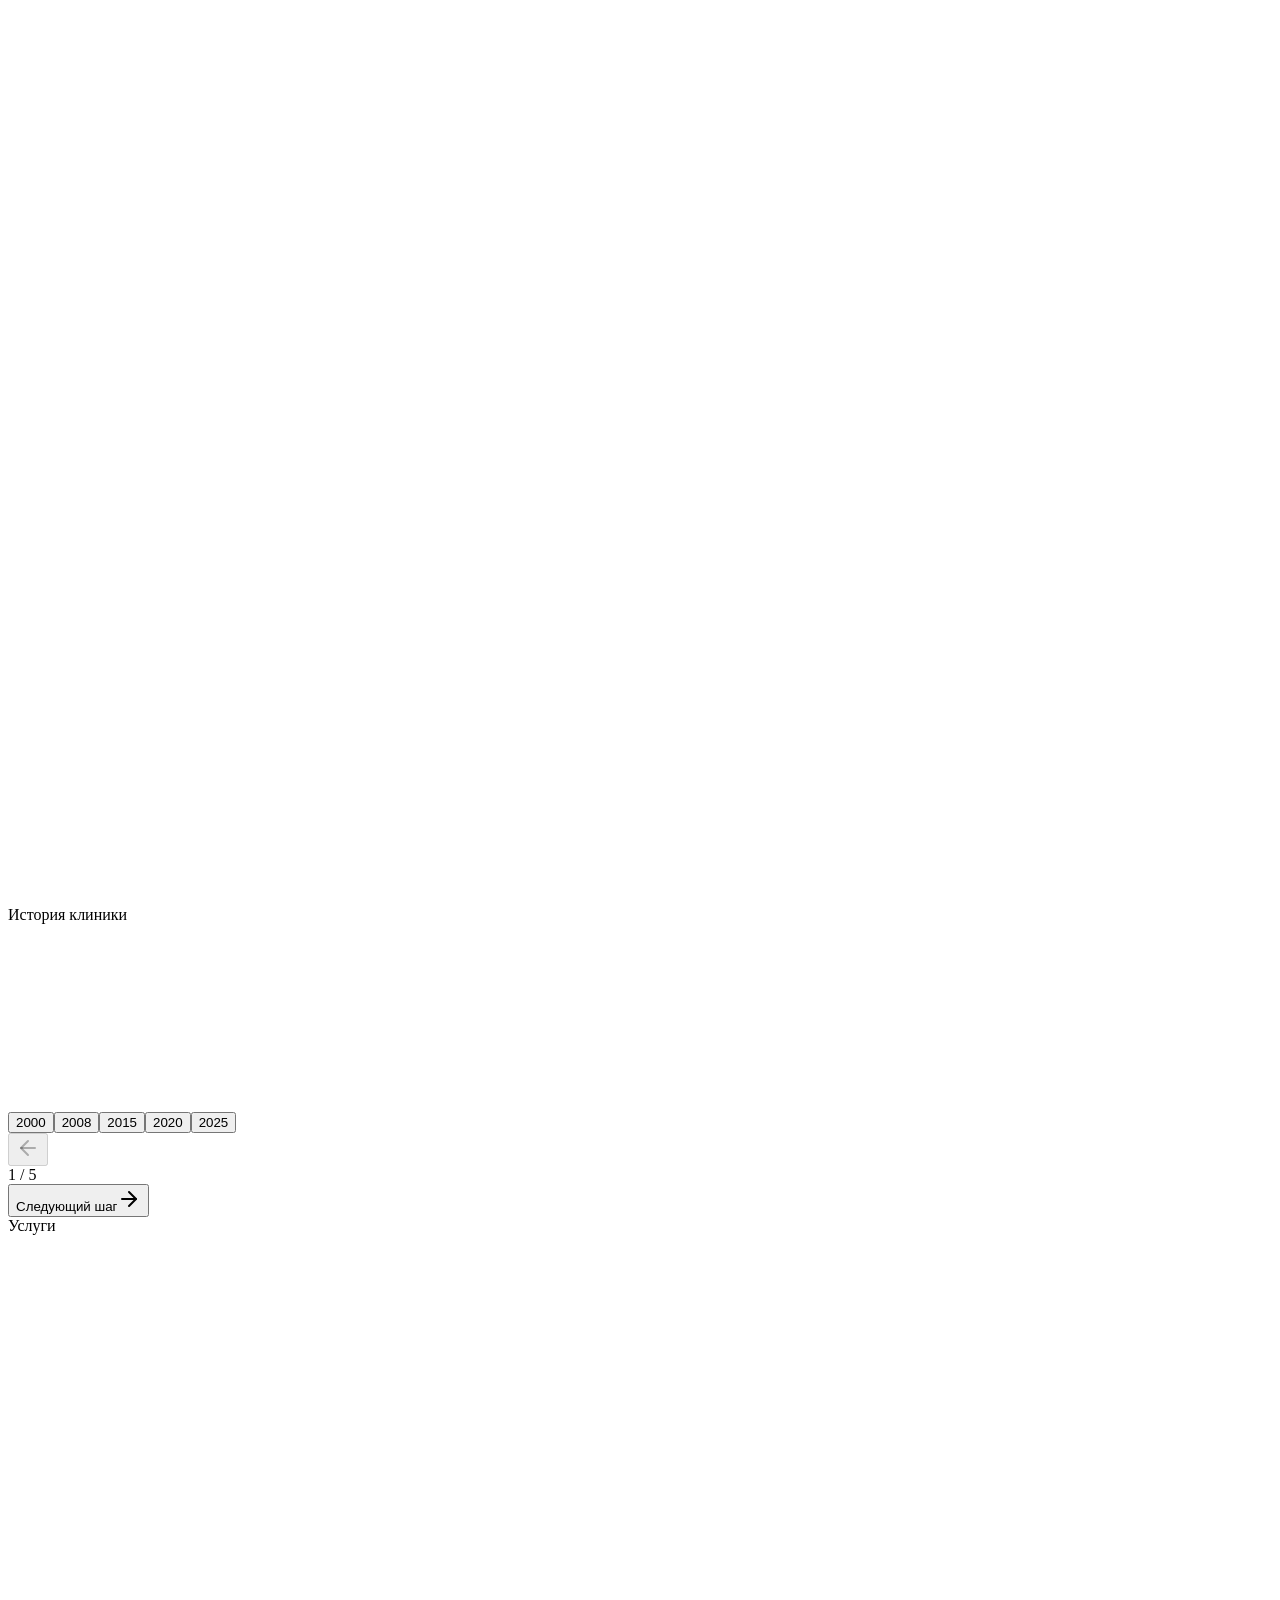
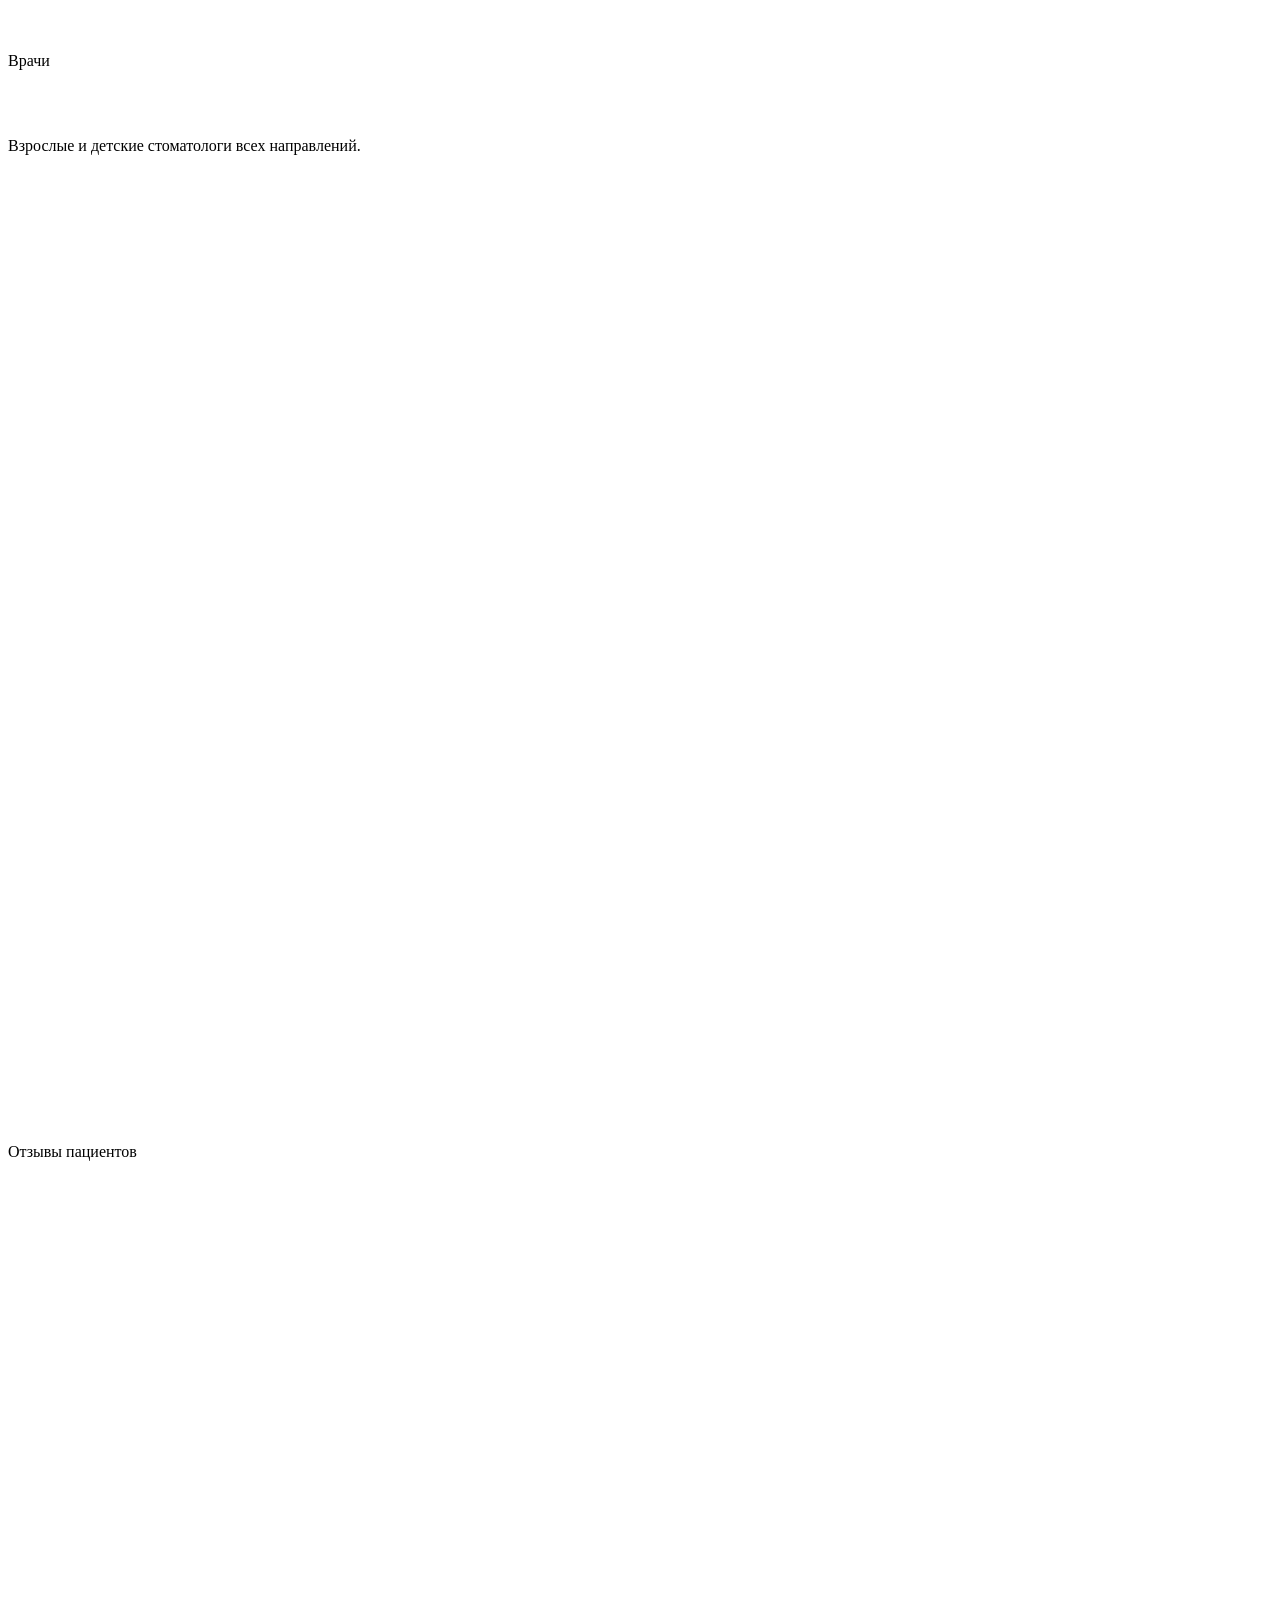
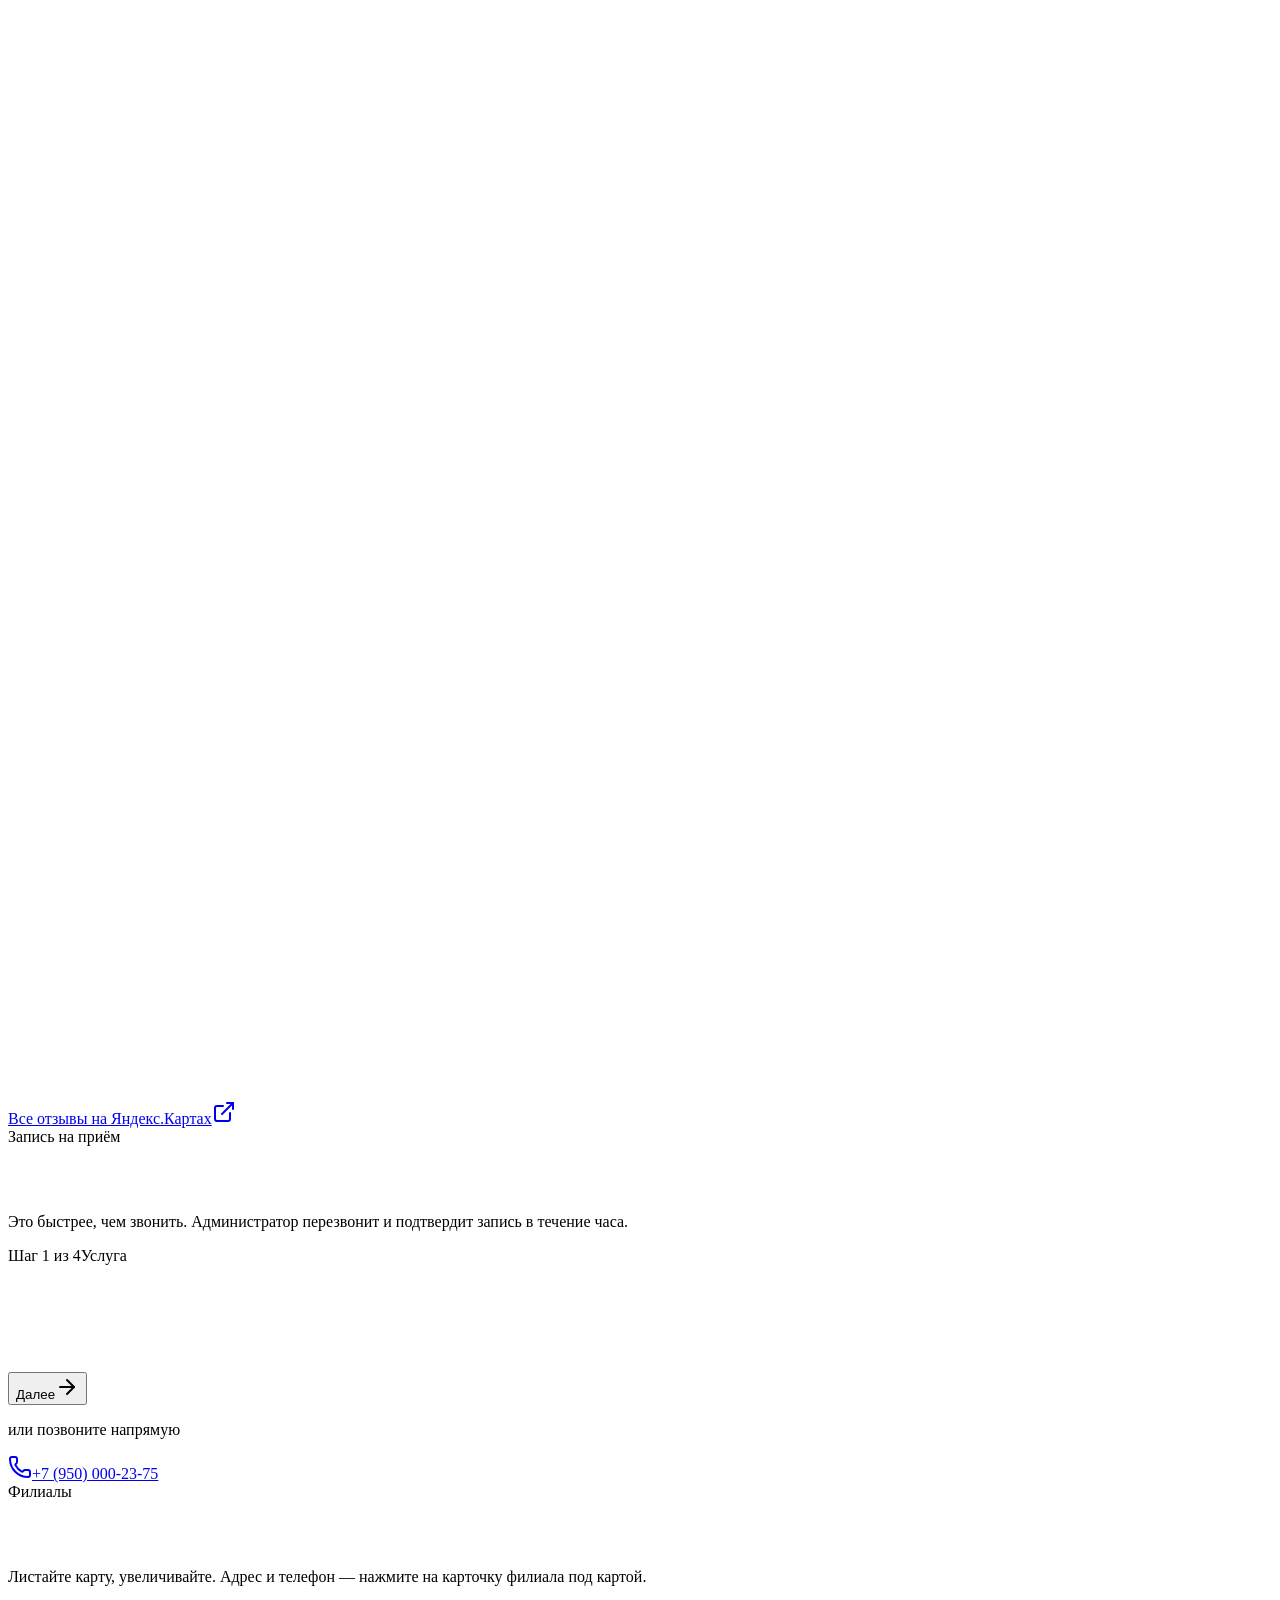
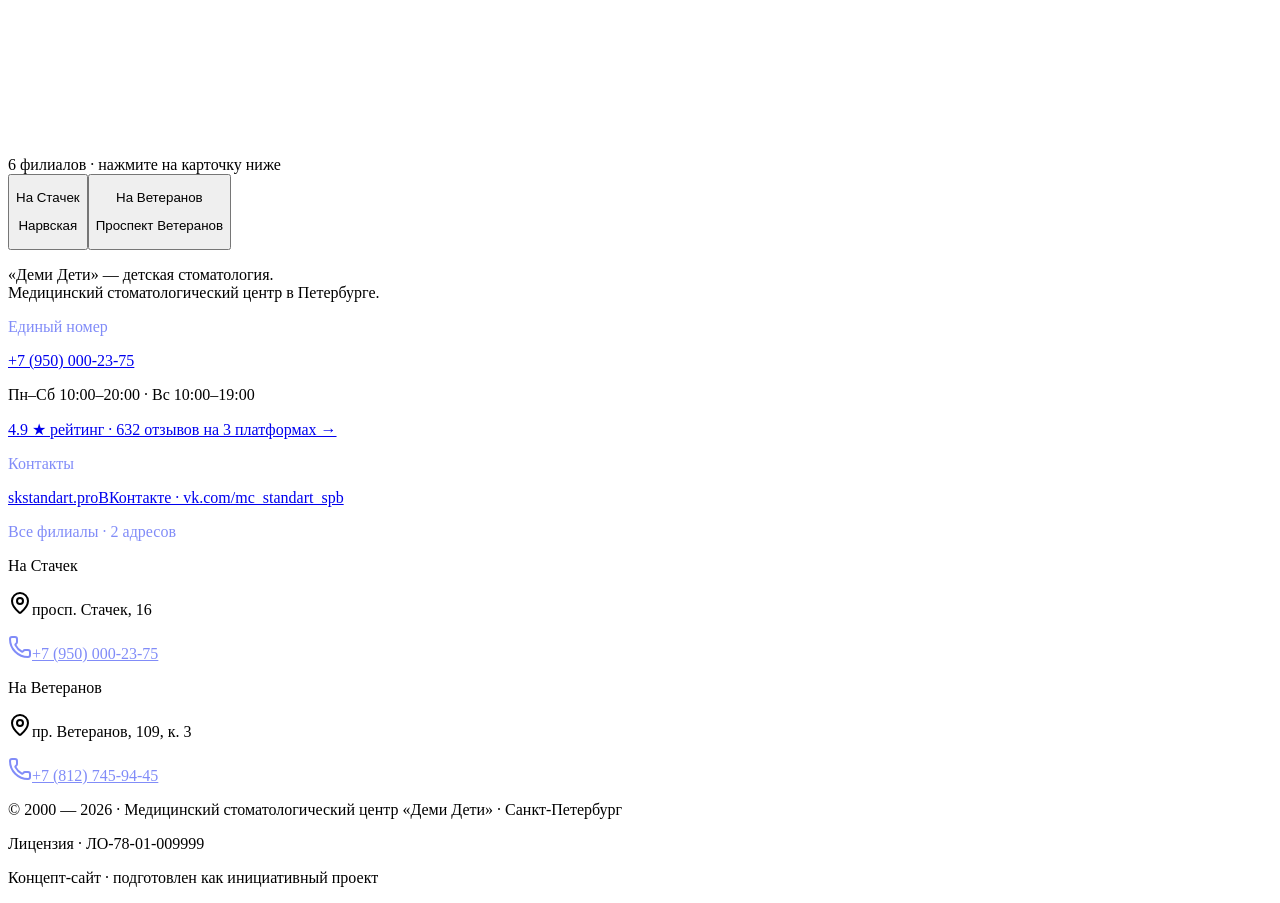
